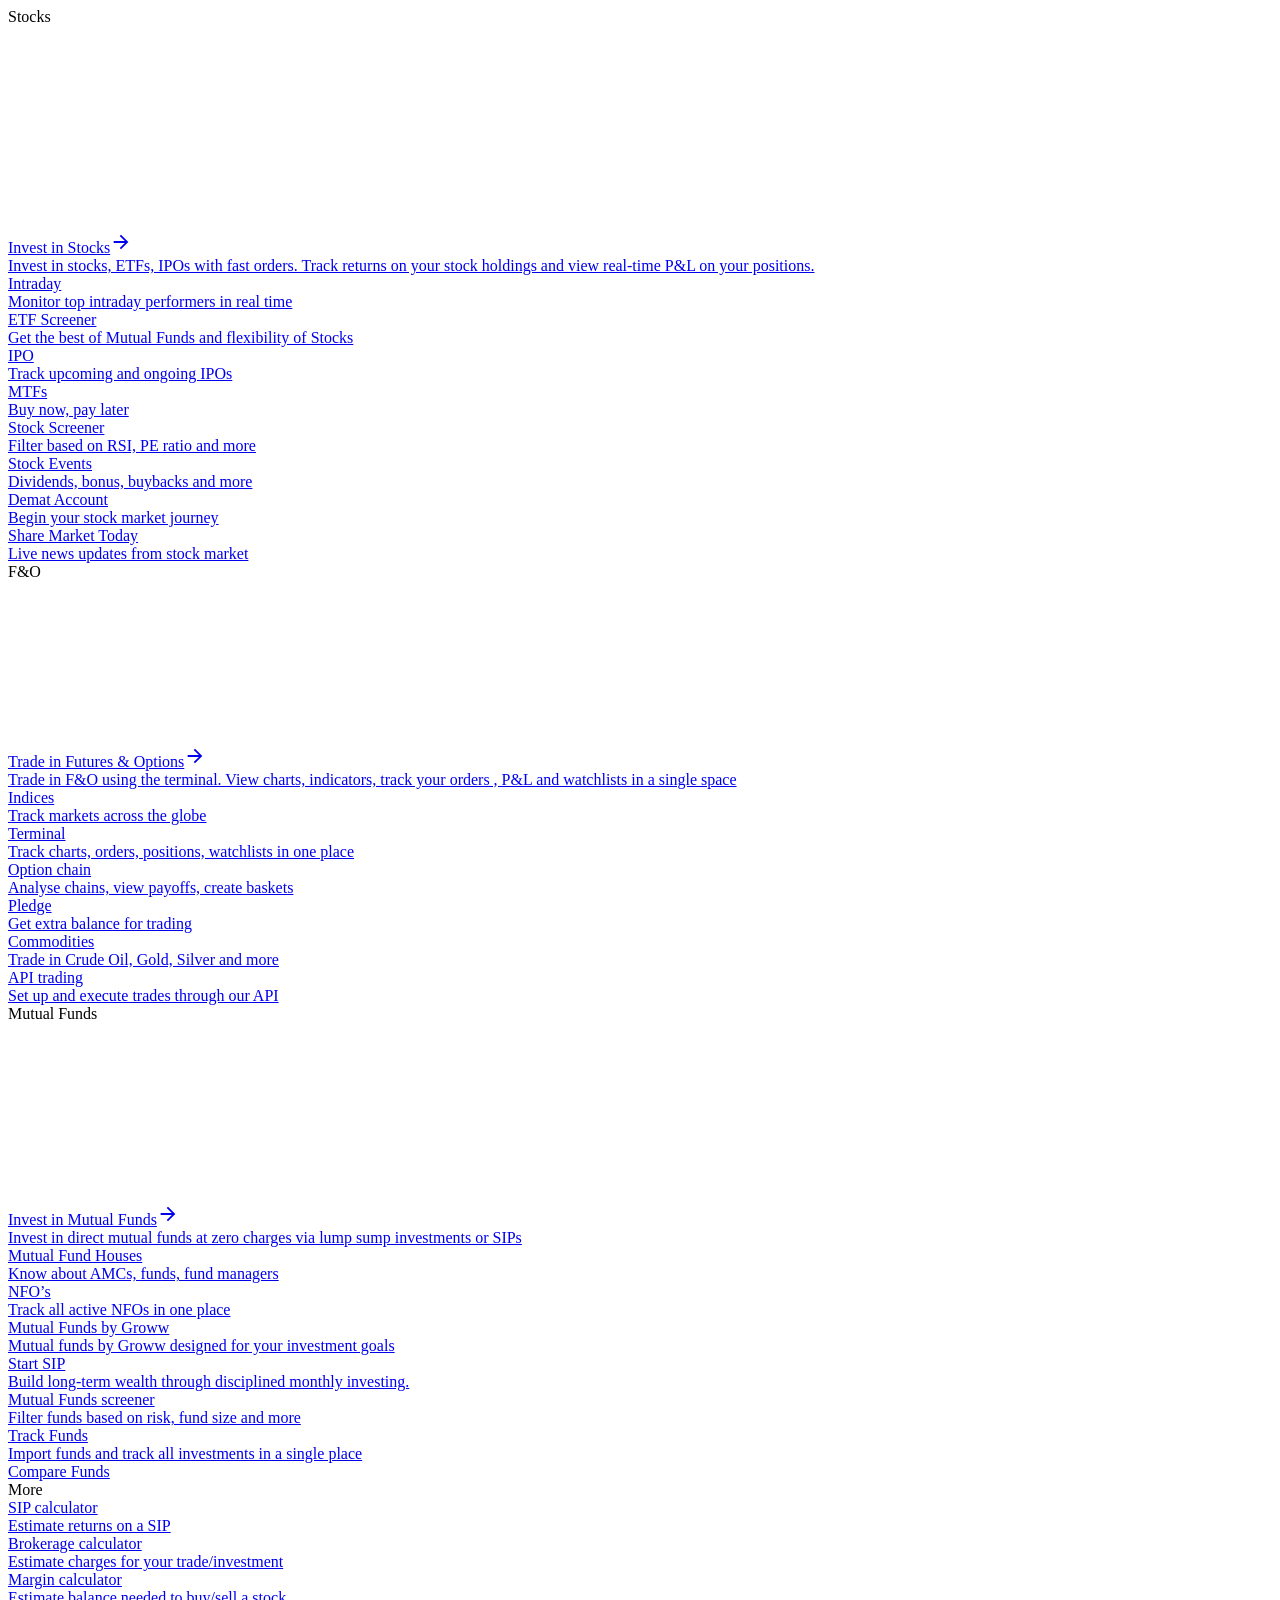
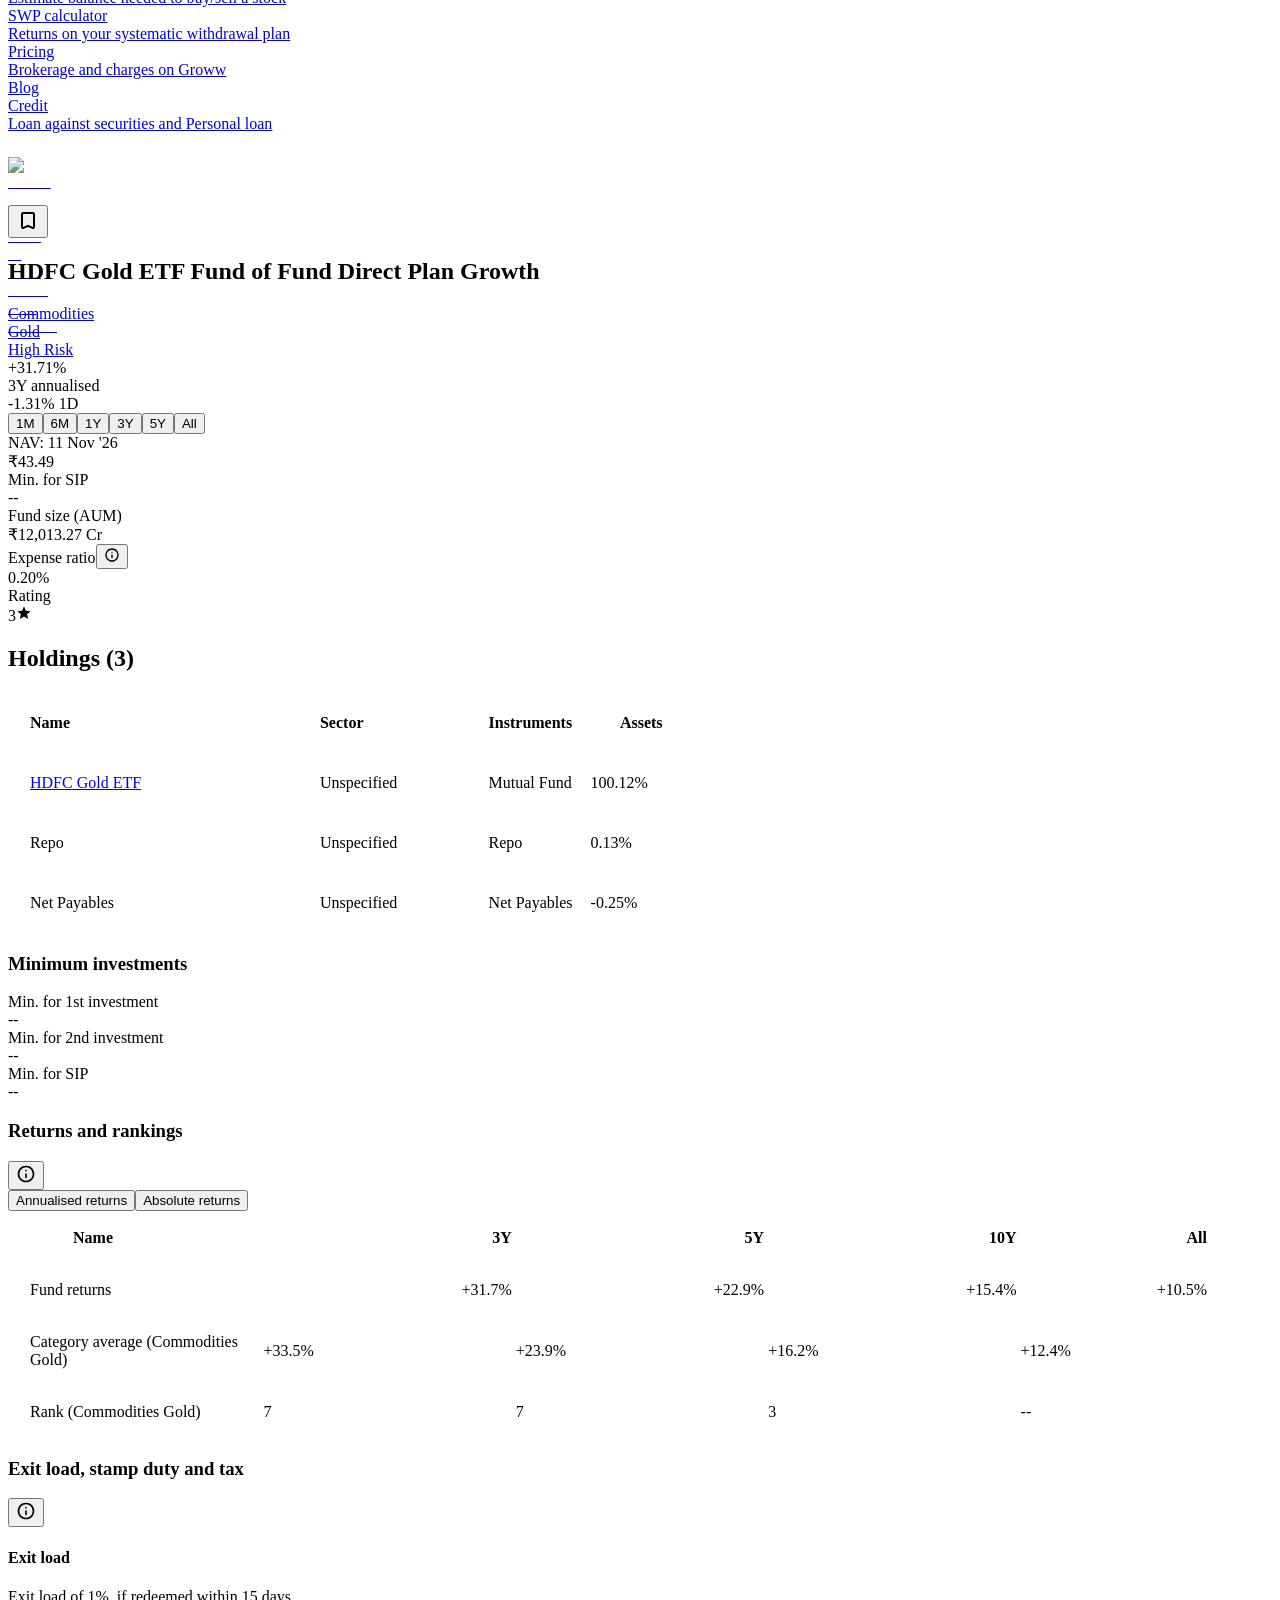
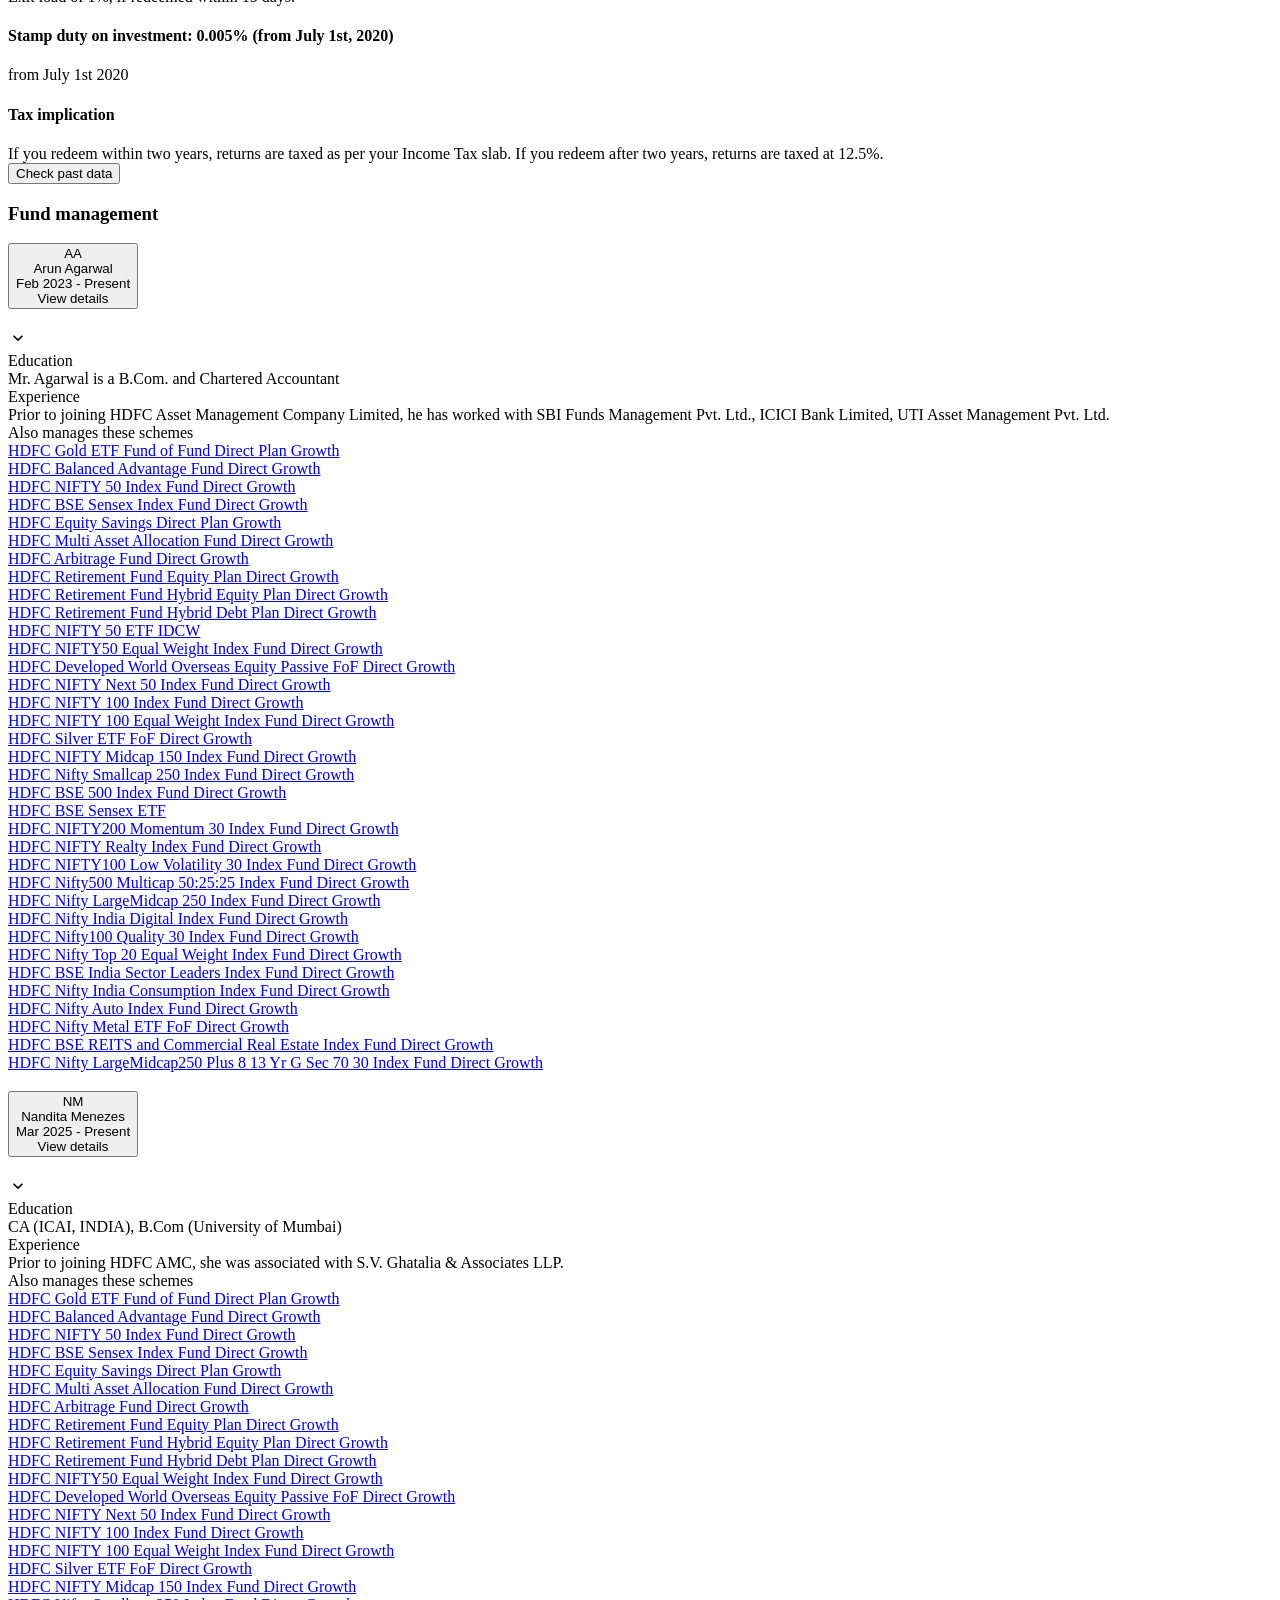
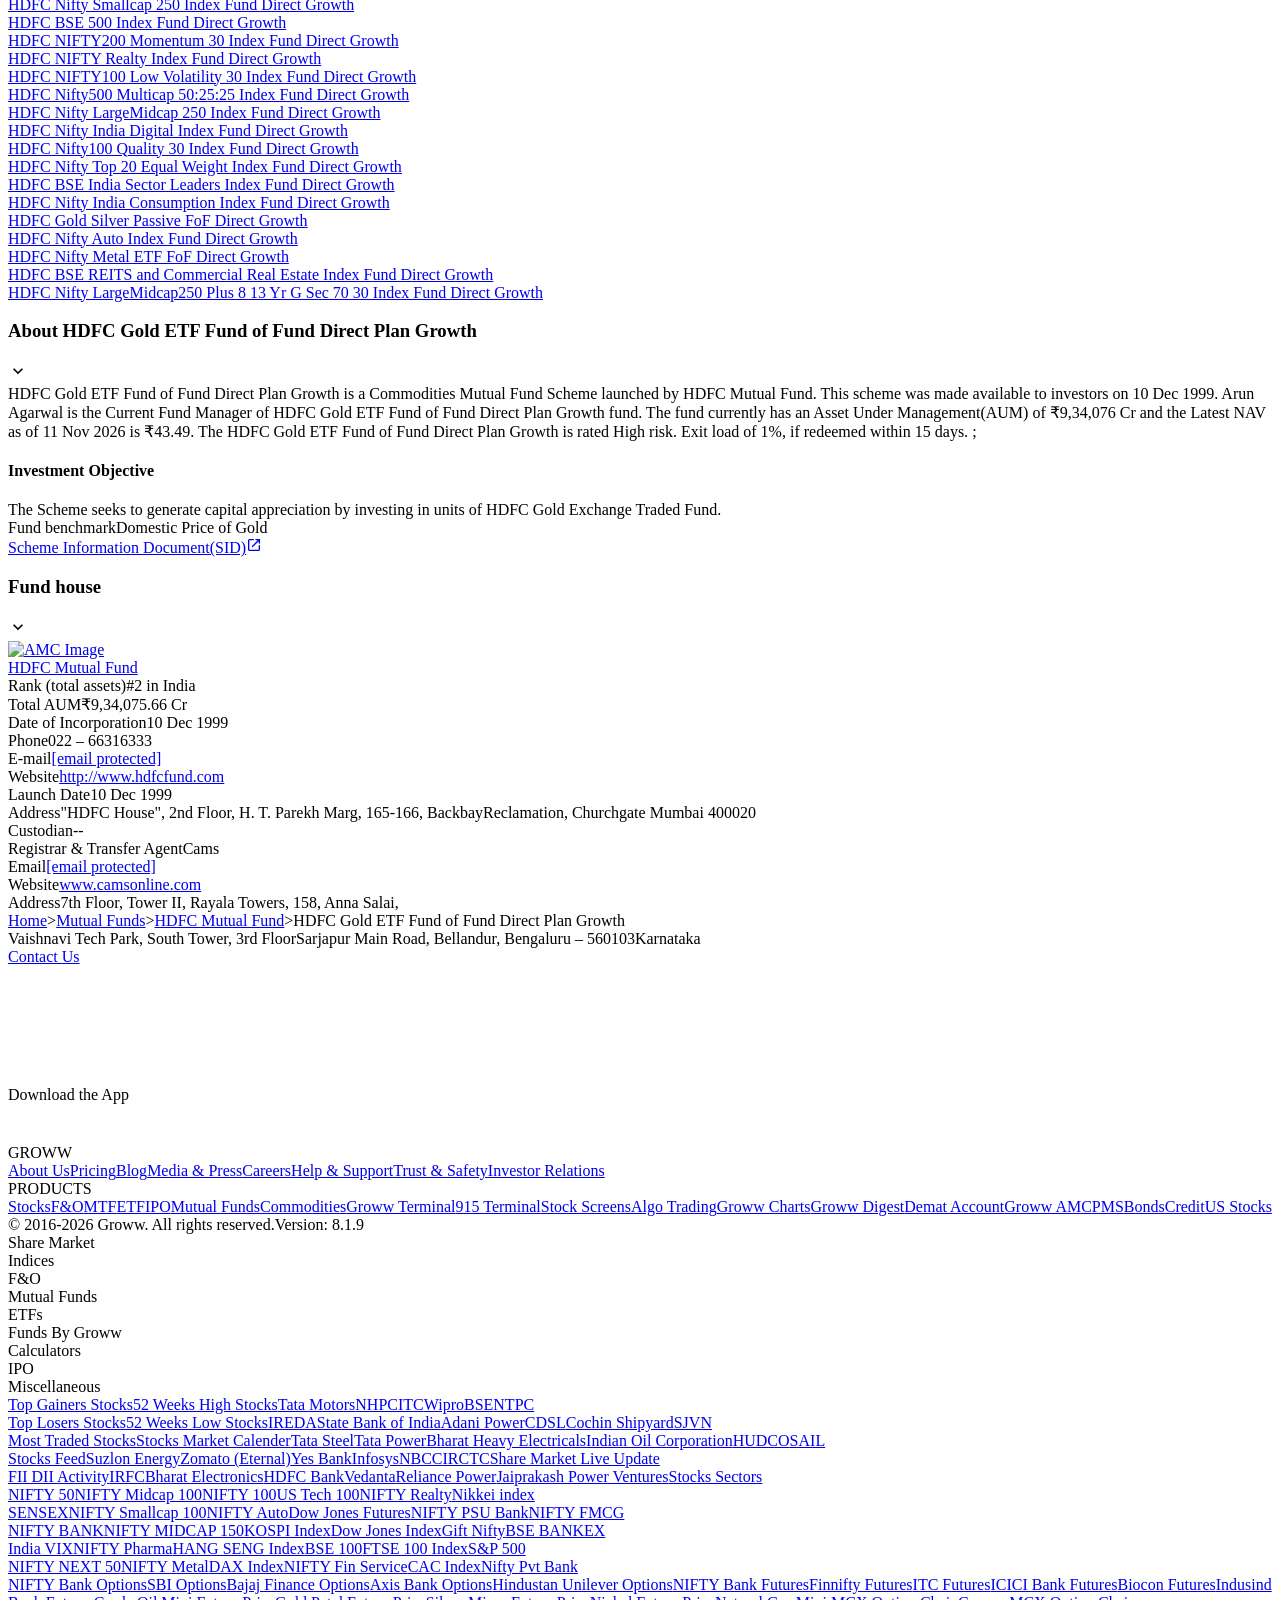
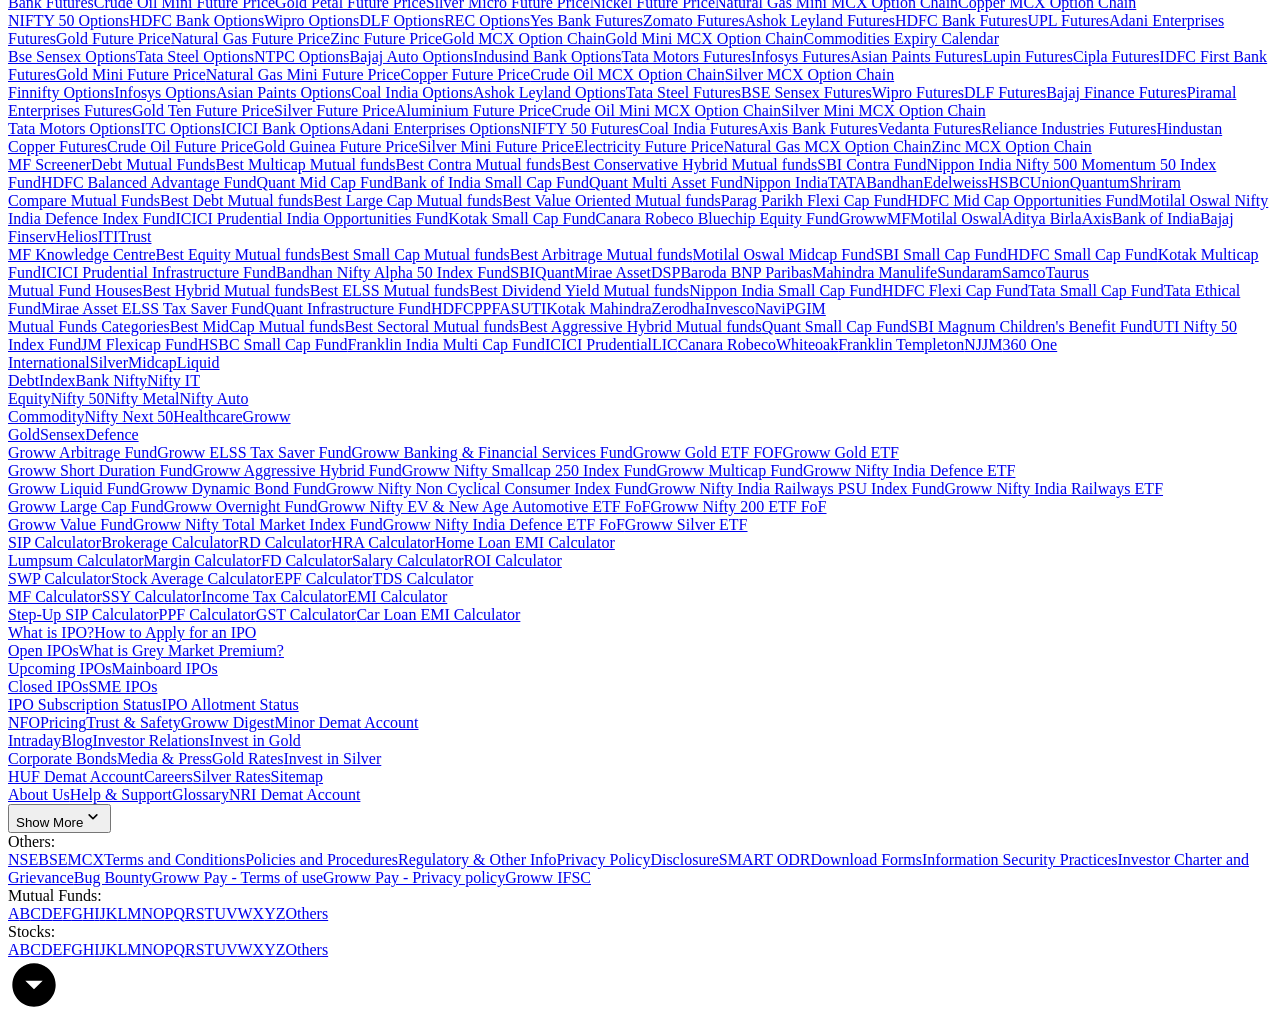
==== data/raw/hdfc-gold-etf.html @ 63cc1726 "Auto-update mutual fund offline index" ====
<!DOCTYPE html><html lang="en" data-theme="light" style="color-scheme:light"><head><meta charSet="utf-8" data-next-head=""/><meta name="viewport" content="width=device-width, initial-scale=1, minimum-scale=1" data-next-head=""/><link rel="icon" href="/favicon32x32-groww.ico" data-next-head=""/><title data-next-head="">HDFC Gold ETF Fund of Fund Direct Plan Growth - NAV, Mutual Fund Performance &amp; Portfolio</title><meta name="description" content="HDFC Gold ETF Fund of Fund Direct Plan Growth - Get latest NAV, SIP Returns &amp; Rankings, Ratings, Fund Performance, Portfolio, Expense Ratio, Holding Analysis, and Peers.
  Invest in HDFC Gold ETF Fund Online with Groww." data-next-head=""/><meta name="robots" content="index" data-next-head=""/><meta name="twitter:card" content="summary_large_image" data-next-head=""/><meta name="twitter:image" content="https://groww.in/groww-logo-270.png" data-next-head=""/><meta name="twitter:description" content="HDFC Gold ETF Fund of Fund Direct Plan Growth - Get latest NAV, SIP Returns &amp; Rankings, Ratings, Fund Performance, Portfolio, Expense Ratio, Holding Analysis, and Peers.
  Invest in HDFC Gold ETF Fund Online with Groww." data-next-head=""/><meta name="twitter:title" content="HDFC Gold ETF Fund of Fund Direct Plan Growth - NAV, Mutual Fund Performance &amp; Portfolio" data-next-head=""/><meta name="twitter:site" content="_@groww" data-next-head=""/><meta name="twitter:creator" content="_@groww" data-next-head=""/><meta itemProp="name" content="HDFC Gold ETF Fund of Fund Direct Plan Growth - NAV, Mutual Fund Performance &amp; Portfolio" data-next-head=""/><meta itemProp="description" content="HDFC Gold ETF Fund of Fund Direct Plan Growth - Get latest NAV, SIP Returns &amp; Rankings, Ratings, Fund Performance, Portfolio, Expense Ratio, Holding Analysis, and Peers.
  Invest in HDFC Gold ETF Fund Online with Groww." data-next-head=""/><meta itemProp="image" content="https://groww.in/groww-logo-270.png" data-next-head=""/><meta property="og:locale" content="en_US" data-next-head=""/><meta property="og:type" content="website" data-next-head=""/><meta property="og:title" content="HDFC Gold ETF Fund of Fund Direct Plan Growth - NAV, Mutual Fund Performance &amp; Portfolio" data-next-head=""/><meta property="og:image" content="https://groww.in/groww-logo-270.png" data-next-head=""/><meta property="og:description" content="HDFC Gold ETF Fund of Fund Direct Plan Growth - Get latest NAV, SIP Returns &amp; Rankings, Ratings, Fund Performance, Portfolio, Expense Ratio, Holding Analysis, and Peers.
  Invest in HDFC Gold ETF Fund Online with Groww." data-next-head=""/><meta property="og:url" content="https://groww.in/mutual-funds/hdfc-gold-etf-fund-of-fund-direct-plan-growth" data-next-head=""/><meta property="og:site_name" content="Groww" data-next-head=""/><link rel="publisher" href="https://plus.google.com/b/112795119140865328446/+GrowwIn?" data-next-head=""/><link rel="canonical" href="https://groww.in/mutual-funds/hdfc-gold-etf-fund-of-fund-direct-plan-growth" data-next-head=""/><meta property="csp-nonce" content="MUHVBMUyqVWMwXXDG4x8vTzb2LjFZ9Vfi/o6zJiUqxc="/><meta http-equiv="Content-Security-Policy" content="default-src &#x27;self&#x27;; object-src &#x27;none&#x27;; block-all-mixed-content; script-src &#x27;self&#x27; &#x27;nonce-MUHVBMUyqVWMwXXDG4x8vTzb2LjFZ9Vfi/o6zJiUqxc=&#x27; &#x27;wasm-unsafe-eval&#x27; https://*.groww.in/ https://*.growwinfra.in/ wss://*.groww.in/ wss://groww.in/ https://*.freshchat.com/ https://connect.facebook.net/ https://*.razorpay.com/ https://cdn32.godcstatic.com/ https://d2yyd1h5u9mauk.cloudfront.net/integrations/web/v1/library/ https://storage.googleapis.com/ https://www.googletagmanager.com/ https://tagmanager.google.com https://www.google-analytics.com/ https://ssl.google-analytics.com https://stats.g.doubleclick.net/ https://googleads.g.doubleclick.net/ https://www.googleadservices.com/ https://*.google.com/ https://www.google.co.in/ https://fonts.googleapis.com/ https://www.youtube.com/ https://www.youtube.com/iframe_api https://www.youtube-nocookie.com/ https://*.ingest.sentry.io https://hv-camera-web-sg.s3-ap-southeast-1.amazonaws.com/ https://hv-central-config.s3.ap-south-1.amazonaws.com/ https://hypersnapweb.hyperverge.co/ https://microapps.onemoney.in/ https://webrd.onemoney.in/ https://unpkg.com/ https://cdnjs.cloudflare.com/ https://www.gstatic.com/ https://bat.bing.com/ https://*.appsflyer.com/ https://www.clarity.ms/ https://*.ampproject.org/ https://unified-sdk.glomopay.com/; img-src &#x27;self&#x27; data: blob: https://groww.in/ https://*.groww.in/ https://img.youtube.com/ https://i.ytimg.com https://i3.ytimg.com https://s3.amazonaws.com/cdn.freshdesk.com/ https://viewlogo.s3.amazonaws.com/ https://wchat.freshchat.com/ https://www.google-analytics.com/ https://*.googleapis.com/ https://*.googleusercontent.com/ https://www.google.com/ https://www.google-analytics.com https://www.google.com/ads/ga-audiences https://www.googletagmanager.com https://ssl.gstatic.com https://www.gstatic.com https://stats.g.doubleclick.net/ https://www.google.co.in/ads/ga-audiences https://*.ingest.sentry.io https://hv-camera-web-sg.s3-ap-southeast-1.amazonaws.com/ https://hv-central-config.s3.ap-south-1.amazonaws.com/ https://hypersnapweb.hyperverge.co/ https://microapps.onemoney.in/ https://webrd.onemoney.in/ https://*.freshdesk.com/ https://bat.bing.com/ https://www.google.co.in/pagead/ https://*.ignosis.ai/ https://*.ignosis.in/ https://*.ampproject.org/ https://*.autochartist.com/; style-src &#x27;self&#x27; https://*.groww.in/ &#x27;unsafe-inline&#x27; https://accounts.google.com https://wchat.freshchat.com/ https://fonts.googleapis.com https://*.ampproject.org/; font-src &#x27;self&#x27; https://*.groww.in/ data: https://fonts.gstatic.com; connect-src &#x27;self&#x27; data: https://*.groww.in/ https://*.growwinfra.in/ wss://*.groww.in/ wss://groww.in/ https://*.razorpay.com/ https://*.delighted.com/ https://accounts.google.com https://*.googleapis.com/ https://*.ingest.sentry.io https://hv-camera-web-sg.s3-ap-southeast-1.amazonaws.com/ https://hv-central-config.s3.ap-south-1.amazonaws.com/ https://hypersnapweb.hyperverge.co/ https://microapps.onemoney.in/ https://webrd.onemoney.in/ https://*.ampproject.org/ https://www.google-analytics.com/ https://analytics.google.com/ https://region1.analytics.google.com/ https://region1.google-analytics.com/ https://stats.g.doubleclick.net/ https://www.google.com/ https://*.glomopay.com/; frame-src &#x27;self&#x27; https://reg.dreamcast.co/ https://storage.googleapis.com/ https://*.google.com/ https://www.youtube.com/ https://www.facebook.com https://*.groww.in/ wss://*.groww.in/ wss://groww.in/ https://wchat.freshchat.com/ https://growwapi.firebaseapp.com/ https://www.youtube.com/embed/ https://www.youtube.com/ https://www.youtube-nocookie.com/ https://*.ingest.sentry.io https://hv-camera-web-sg.s3-ap-southeast-1.amazonaws.com/ https://hv-central-config.s3.ap-south-1.amazonaws.com/ https://hypersnapweb.hyperverge.co/ https://microapps.onemoney.in/ https://webrd.onemoney.in/ https://*.ignosis.ai/ https://*.ignosis.in/ https://*.doubleclick.net/ https://*.ampproject.org/ https://www.googletagmanager.com/ https://mfcentral.com/ https://*.mfcentral.com/ https://*.glomopay.com/; media-src https://*.groww.in/ blob: https://storage.googleapis.com/ https://*.ampproject.org/;"/><meta charSet="utf-8"/><link rel="manifest" href="/manifest.json?v=1"/><link rel="preconnect" href="https://www.googletagmanager.com"/><link rel="preconnect" href="https://www.google-analytics.com"/><link rel="preload" href="https://resources.groww.in/web-assets/font/Soehne.woff2" as="font" type="font/woff2" crossorigin="anonymous"/><link rel="preload" href="https://resources.groww.in/web-assets/font/GrowwSans-Variable.woff2" as="font" type="font/woff2" crossorigin="anonymous"/><meta name="mobile-web-app-capable" content="yes"/><meta name="apple-mobile-web-app-capable" content="yes"/><meta name="application-name" content="Groww"/><meta name="apple-mobile-web-app-title" content="Groww"/><meta name="theme-color" content="#5500eb"/><meta name="msapplication-navbutton-color" content="#5500eb"/><meta name="apple-mobile-web-app-status-bar-style" content="black-translucent"/><meta name="msapplication-starturl" content="/"/><link type="application/opensearchdescription+xml" rel="search" href="/osdd.xml?v=6"/><script nomodule="" nonce="MUHVBMUyqVWMwXXDG4x8vTzb2LjFZ9Vfi/o6zJiUqxc=" src="/polyfills/core-js.min.js"></script><link data-next-font="" rel="preconnect" href="/" crossorigin="anonymous"/><script nonce="MUHVBMUyqVWMwXXDG4x8vTzb2LjFZ9Vfi/o6zJiUqxc=" data-nscript="beforeInteractive" crossorigin="anonymous">
  if (Promise && !Promise.allSettled) {
  Promise.allSettled = function(promises) {
    return Promise.all(promises.map(function(promise) {
      return promise.then(function(value) {
        return { state: 'fulfilled', value: value };
      }).catch(function(reason) {
        return { state: 'rejected', reason: reason };
      });
    }));
  };
}</script><script nonce="MUHVBMUyqVWMwXXDG4x8vTzb2LjFZ9Vfi/o6zJiUqxc=" data-nscript="beforeInteractive" crossorigin="anonymous">
  (function () {
    if (typeof globalThis === 'undefined') {
      if (typeof window !== 'undefined') {
        window.globalThis = window;
      } else if (typeof global !== 'undefined') {
        global.globalThis = global;
      } else if (typeof self !== 'undefined') {
        self.globalThis = self;
      }
    }
  })();
</script><link nonce="MUHVBMUyqVWMwXXDG4x8vTzb2LjFZ9Vfi/o6zJiUqxc=" rel="preload" href="//assets-netstorage.groww.in/web-assets/billion_groww_desktop/prod/_next/static/css/d20b87a6ea1c6b59.css" as="style" crossorigin="anonymous"/><link nonce="MUHVBMUyqVWMwXXDG4x8vTzb2LjFZ9Vfi/o6zJiUqxc=" rel="stylesheet" href="//assets-netstorage.groww.in/web-assets/billion_groww_desktop/prod/_next/static/css/d20b87a6ea1c6b59.css" crossorigin="anonymous" data-n-g=""/><link nonce="MUHVBMUyqVWMwXXDG4x8vTzb2LjFZ9Vfi/o6zJiUqxc=" rel="preload" href="//assets-netstorage.groww.in/web-assets/billion_groww_desktop/prod/_next/static/css/350dbad5339149d0.css" as="style" crossorigin="anonymous"/><link nonce="MUHVBMUyqVWMwXXDG4x8vTzb2LjFZ9Vfi/o6zJiUqxc=" rel="stylesheet" href="//assets-netstorage.groww.in/web-assets/billion_groww_desktop/prod/_next/static/css/350dbad5339149d0.css" crossorigin="anonymous" data-n-p=""/><link nonce="MUHVBMUyqVWMwXXDG4x8vTzb2LjFZ9Vfi/o6zJiUqxc=" rel="preload" href="//assets-netstorage.groww.in/web-assets/billion_groww_desktop/prod/_next/static/css/d94400d195631a83.css" as="style" crossorigin="anonymous"/><link nonce="MUHVBMUyqVWMwXXDG4x8vTzb2LjFZ9Vfi/o6zJiUqxc=" rel="stylesheet" href="//assets-netstorage.groww.in/web-assets/billion_groww_desktop/prod/_next/static/css/d94400d195631a83.css" crossorigin="anonymous" data-n-p=""/><link nonce="MUHVBMUyqVWMwXXDG4x8vTzb2LjFZ9Vfi/o6zJiUqxc=" rel="preload" href="//assets-netstorage.groww.in/web-assets/billion_groww_desktop/prod/_next/static/css/a54775be23dce8a0.css" as="style" crossorigin="anonymous"/><link nonce="MUHVBMUyqVWMwXXDG4x8vTzb2LjFZ9Vfi/o6zJiUqxc=" rel="stylesheet" href="//assets-netstorage.groww.in/web-assets/billion_groww_desktop/prod/_next/static/css/a54775be23dce8a0.css" crossorigin="anonymous" data-n-p=""/><noscript data-n-css="MUHVBMUyqVWMwXXDG4x8vTzb2LjFZ9Vfi/o6zJiUqxc="></noscript><script defer="" nonce="MUHVBMUyqVWMwXXDG4x8vTzb2LjFZ9Vfi/o6zJiUqxc=" crossorigin="anonymous" nomodule="" src="//assets-netstorage.groww.in/web-assets/billion_groww_desktop/prod/_next/static/chunks/polyfills-42372ed130431b0a.js"></script><script src="//assets-netstorage.groww.in/web-assets/billion_groww_desktop/prod/_next/static/chunks/webpack-2d43bbd505e1e560.js" nonce="MUHVBMUyqVWMwXXDG4x8vTzb2LjFZ9Vfi/o6zJiUqxc=" defer="" crossorigin="anonymous"></script><script src="//assets-netstorage.groww.in/web-assets/billion_groww_desktop/prod/_next/static/chunks/framework-f50708772fa730ba.js" nonce="MUHVBMUyqVWMwXXDG4x8vTzb2LjFZ9Vfi/o6zJiUqxc=" defer="" crossorigin="anonymous"></script><script src="//assets-netstorage.groww.in/web-assets/billion_groww_desktop/prod/_next/static/chunks/main-8f6fa34dc8a4cbde.js" nonce="MUHVBMUyqVWMwXXDG4x8vTzb2LjFZ9Vfi/o6zJiUqxc=" defer="" crossorigin="anonymous"></script><script src="//assets-netstorage.groww.in/web-assets/billion_groww_desktop/prod/_next/static/chunks/pages/_app-1a0d134f34efc0c6.js" nonce="MUHVBMUyqVWMwXXDG4x8vTzb2LjFZ9Vfi/o6zJiUqxc=" defer="" crossorigin="anonymous"></script><script src="//assets-netstorage.groww.in/web-assets/billion_groww_desktop/prod/_next/static/chunks/1461-82843003287d0110.js" nonce="MUHVBMUyqVWMwXXDG4x8vTzb2LjFZ9Vfi/o6zJiUqxc=" defer="" crossorigin="anonymous"></script><script src="//assets-netstorage.groww.in/web-assets/billion_groww_desktop/prod/_next/static/chunks/1611-253f10799bcaaf6d.js" nonce="MUHVBMUyqVWMwXXDG4x8vTzb2LjFZ9Vfi/o6zJiUqxc=" defer="" crossorigin="anonymous"></script><script src="//assets-netstorage.groww.in/web-assets/billion_groww_desktop/prod/_next/static/chunks/11660-68173b780397c3c8.js" nonce="MUHVBMUyqVWMwXXDG4x8vTzb2LjFZ9Vfi/o6zJiUqxc=" defer="" crossorigin="anonymous"></script><script src="//assets-netstorage.groww.in/web-assets/billion_groww_desktop/prod/_next/static/chunks/5471-4563ca65c7c42049.js" nonce="MUHVBMUyqVWMwXXDG4x8vTzb2LjFZ9Vfi/o6zJiUqxc=" defer="" crossorigin="anonymous"></script><script src="//assets-netstorage.groww.in/web-assets/billion_groww_desktop/prod/_next/static/chunks/41801-ce846e9230199ced.js" nonce="MUHVBMUyqVWMwXXDG4x8vTzb2LjFZ9Vfi/o6zJiUqxc=" defer="" crossorigin="anonymous"></script><script src="//assets-netstorage.groww.in/web-assets/billion_groww_desktop/prod/_next/static/chunks/80593-e9dd9f367b5877e1.js" nonce="MUHVBMUyqVWMwXXDG4x8vTzb2LjFZ9Vfi/o6zJiUqxc=" defer="" crossorigin="anonymous"></script><script src="//assets-netstorage.groww.in/web-assets/billion_groww_desktop/prod/_next/static/chunks/21454-727a247e32de2256.js" nonce="MUHVBMUyqVWMwXXDG4x8vTzb2LjFZ9Vfi/o6zJiUqxc=" defer="" crossorigin="anonymous"></script><script src="//assets-netstorage.groww.in/web-assets/billion_groww_desktop/prod/_next/static/chunks/66687-833b90c0fbc4189b.js" nonce="MUHVBMUyqVWMwXXDG4x8vTzb2LjFZ9Vfi/o6zJiUqxc=" defer="" crossorigin="anonymous"></script><script src="//assets-netstorage.groww.in/web-assets/billion_groww_desktop/prod/_next/static/chunks/12676-975cdae66a608731.js" nonce="MUHVBMUyqVWMwXXDG4x8vTzb2LjFZ9Vfi/o6zJiUqxc=" defer="" crossorigin="anonymous"></script><script src="//assets-netstorage.groww.in/web-assets/billion_groww_desktop/prod/_next/static/chunks/68242-6cbcd216832f107c.js" nonce="MUHVBMUyqVWMwXXDG4x8vTzb2LjFZ9Vfi/o6zJiUqxc=" defer="" crossorigin="anonymous"></script><script src="//assets-netstorage.groww.in/web-assets/billion_groww_desktop/prod/_next/static/chunks/12900-eb6cc8c5dd8c6e75.js" nonce="MUHVBMUyqVWMwXXDG4x8vTzb2LjFZ9Vfi/o6zJiUqxc=" defer="" crossorigin="anonymous"></script><script src="//assets-netstorage.groww.in/web-assets/billion_groww_desktop/prod/_next/static/chunks/47726-e7a3543cc1cfef13.js" nonce="MUHVBMUyqVWMwXXDG4x8vTzb2LjFZ9Vfi/o6zJiUqxc=" defer="" crossorigin="anonymous"></script><script src="//assets-netstorage.groww.in/web-assets/billion_groww_desktop/prod/_next/static/chunks/93102-1c1d3334882ebd20.js" nonce="MUHVBMUyqVWMwXXDG4x8vTzb2LjFZ9Vfi/o6zJiUqxc=" defer="" crossorigin="anonymous"></script><script src="//assets-netstorage.groww.in/web-assets/billion_groww_desktop/prod/_next/static/chunks/56861-2272e1865a196fb8.js" nonce="MUHVBMUyqVWMwXXDG4x8vTzb2LjFZ9Vfi/o6zJiUqxc=" defer="" crossorigin="anonymous"></script><script src="//assets-netstorage.groww.in/web-assets/billion_groww_desktop/prod/_next/static/chunks/94375-67d4a6468b9ab59c.js" nonce="MUHVBMUyqVWMwXXDG4x8vTzb2LjFZ9Vfi/o6zJiUqxc=" defer="" crossorigin="anonymous"></script><script src="//assets-netstorage.groww.in/web-assets/billion_groww_desktop/prod/_next/static/chunks/32919-75627a9a66725150.js" nonce="MUHVBMUyqVWMwXXDG4x8vTzb2LjFZ9Vfi/o6zJiUqxc=" defer="" crossorigin="anonymous"></script><script src="//assets-netstorage.groww.in/web-assets/billion_groww_desktop/prod/_next/static/chunks/3458-9c0d4a2202880f62.js" nonce="MUHVBMUyqVWMwXXDG4x8vTzb2LjFZ9Vfi/o6zJiUqxc=" defer="" crossorigin="anonymous"></script><script src="//assets-netstorage.groww.in/web-assets/billion_groww_desktop/prod/_next/static/chunks/56309-16fc047a1764b4cc.js" nonce="MUHVBMUyqVWMwXXDG4x8vTzb2LjFZ9Vfi/o6zJiUqxc=" defer="" crossorigin="anonymous"></script><script src="//assets-netstorage.groww.in/web-assets/billion_groww_desktop/prod/_next/static/chunks/32879-b64da8d119c09f43.js" nonce="MUHVBMUyqVWMwXXDG4x8vTzb2LjFZ9Vfi/o6zJiUqxc=" defer="" crossorigin="anonymous"></script><script src="//assets-netstorage.groww.in/web-assets/billion_groww_desktop/prod/_next/static/chunks/35511-05bc76a5ef5d1387.js" nonce="MUHVBMUyqVWMwXXDG4x8vTzb2LjFZ9Vfi/o6zJiUqxc=" defer="" crossorigin="anonymous"></script><script src="//assets-netstorage.groww.in/web-assets/billion_groww_desktop/prod/_next/static/chunks/10223-9f3214fc4a193420.js" nonce="MUHVBMUyqVWMwXXDG4x8vTzb2LjFZ9Vfi/o6zJiUqxc=" defer="" crossorigin="anonymous"></script><script src="//assets-netstorage.groww.in/web-assets/billion_groww_desktop/prod/_next/static/chunks/20567-e0219e8d66d49922.js" nonce="MUHVBMUyqVWMwXXDG4x8vTzb2LjFZ9Vfi/o6zJiUqxc=" defer="" crossorigin="anonymous"></script><script src="//assets-netstorage.groww.in/web-assets/billion_groww_desktop/prod/_next/static/chunks/66974-5f9257475f51f08f.js" nonce="MUHVBMUyqVWMwXXDG4x8vTzb2LjFZ9Vfi/o6zJiUqxc=" defer="" crossorigin="anonymous"></script><script src="//assets-netstorage.groww.in/web-assets/billion_groww_desktop/prod/_next/static/chunks/37579-9e118a6219a5dcfd.js" nonce="MUHVBMUyqVWMwXXDG4x8vTzb2LjFZ9Vfi/o6zJiUqxc=" defer="" crossorigin="anonymous"></script><script src="//assets-netstorage.groww.in/web-assets/billion_groww_desktop/prod/_next/static/chunks/36422-21c4c022417986da.js" nonce="MUHVBMUyqVWMwXXDG4x8vTzb2LjFZ9Vfi/o6zJiUqxc=" defer="" crossorigin="anonymous"></script><script src="//assets-netstorage.groww.in/web-assets/billion_groww_desktop/prod/_next/static/chunks/31735-f4e1295ee70ad09c.js" nonce="MUHVBMUyqVWMwXXDG4x8vTzb2LjFZ9Vfi/o6zJiUqxc=" defer="" crossorigin="anonymous"></script><script src="//assets-netstorage.groww.in/web-assets/billion_groww_desktop/prod/_next/static/chunks/pages/mutual-funds/%5BsearchId%5D-f64f621bd9cccd76.js" nonce="MUHVBMUyqVWMwXXDG4x8vTzb2LjFZ9Vfi/o6zJiUqxc=" defer="" crossorigin="anonymous"></script><script src="//assets-netstorage.groww.in/web-assets/billion_groww_desktop/prod/_next/static/x1BG5lnsnk0mdFAPyk3JI/_buildManifest.js" nonce="MUHVBMUyqVWMwXXDG4x8vTzb2LjFZ9Vfi/o6zJiUqxc=" defer="" crossorigin="anonymous"></script><script src="//assets-netstorage.groww.in/web-assets/billion_groww_desktop/prod/_next/static/x1BG5lnsnk0mdFAPyk3JI/_ssgManifest.js" nonce="MUHVBMUyqVWMwXXDG4x8vTzb2LjFZ9Vfi/o6zJiUqxc=" defer="" crossorigin="anonymous"></script></head><body><div id="__next"><div class="lne123Loader"></div><div id="root"><div class=" header2025_headerContainer__WqMf9 bgHeader" style="max-width:calc(100vw - var(--gr1-sidebar-width, 0px))"><div class="row mainDiv width100" style="border-bottom:1px solid var(--border-primary)"><div class="loggedOut_navContainer__h99vu absolute-center vspace-between web-align false"><div class="absolute-center loggedOut_leftContainer__qKr3O"><div class="loggedOut_marginBottom4__EmG4W cur-po"></div><div class="absolute-center"><div class="bodyLargeHeavy contentSecondary flex absolute-center"><div class="absolute-center loggedOut_navItem__gjbia "><span class="cur-po">Stocks</span></div><div class="loggedOut_hoverDiv__aVsCI borderPrimary"><div class="dropdownUI_dropdownContainer___FvdC flex"><a class="dropdownUI_dropdownSection1__Gql_w width100 absolute-center flex-column" href="/stocks"><div class="absolute-center dropdownUI_dropdownMinHeight__P5uZe"><div class="lazyload-wrapper "><div style="height:205px" class="lazyload-placeholder"></div></div></div><div class="flex flex-column"><div class="bodyLargeHeavy contentPrimary absolute-center dropdownUI_dropdownHeading__i9Nxv">Invest in Stocks<svg xmlns="http://www.w3.org/2000/svg" viewBox="0 0 24 24" fill="currentColor" height="22" width="22"><path fill="none" d="M0 0h24v24H0z"></path><path d="m12 4-1.41 1.41L16.17 11H4v2h12.17l-5.58 5.59L12 20l8-8z"></path></svg></div><div class="bodyBase contentSecondary dropdownUI_dropdownSubHeading__w7vpz">Invest in stocks, ETFs, IPOs with fast orders. Track returns on your stock holdings and view real-time P&amp;L on your positions.</div></div></a><div class="dropdownUI_dropdownDivider__TJ2iA absolute-center borderPrimary"></div><div class="dropdownUI_dropdownSection2__C0CDh false flex flex-column"><a class="bodyLargeHeavy contentPrimary backgroundTransparentHover absolute-center dropdownUI_dropdownSection2Item__HAq3_" href="/stocks/intraday"><span class="absolute-center contentSecondary"></span><div class="flex flex-column"><div class="bodyLargeHeavy contentPrimary dropdownUI_dropdownHeading__i9Nxv">Intraday</div><div class="bodyBase contentSecondary dropdownUI_dropdownSubHeading__w7vpz">Monitor top intraday performers in real time</div></div></a><a class="bodyLargeHeavy contentPrimary backgroundTransparentHover absolute-center dropdownUI_dropdownSection2Item__HAq3_" href="/etfs"><span class="absolute-center contentSecondary"></span><div class="flex flex-column"><div class="bodyLargeHeavy contentPrimary dropdownUI_dropdownHeading__i9Nxv">ETF Screener</div><div class="bodyBase contentSecondary dropdownUI_dropdownSubHeading__w7vpz">Get the best of Mutual Funds and flexibility of Stocks</div></div></a><a class="bodyLargeHeavy contentPrimary backgroundTransparentHover absolute-center dropdownUI_dropdownSection2Item__HAq3_" href="/ipo"><span class="absolute-center contentSecondary"></span><div class="flex flex-column"><div class="bodyLargeHeavy contentPrimary dropdownUI_dropdownHeading__i9Nxv">IPO</div><div class="bodyBase contentSecondary dropdownUI_dropdownSubHeading__w7vpz">Track upcoming and ongoing IPOs</div></div></a><a class="bodyLargeHeavy contentPrimary backgroundTransparentHover absolute-center dropdownUI_dropdownSection2Item__HAq3_" href="/stocks/mtf"><span class="absolute-center contentSecondary"></span><div class="flex flex-column"><div class="bodyLargeHeavy contentPrimary dropdownUI_dropdownHeading__i9Nxv">MTFs</div><div class="bodyBase contentSecondary dropdownUI_dropdownSubHeading__w7vpz">Buy now, pay later</div></div></a></div><div class="dropdownUI_dropdownDivider__TJ2iA absolute-center borderPrimary"></div><div class="dropdownUI_dropdownSection2__C0CDh flex flex-column"><a class="bodyLargeHeavy contentPrimary backgroundTransparentHover absolute-center dropdownUI_dropdownSection2Item__HAq3_" href="/stocks/filter"><span class="absolute-center contentSecondary"></span><div class="flex flex-column"><div class="bodyLargeHeavy contentPrimary dropdownUI_dropdownHeading__i9Nxv">Stock Screener</div><div class="bodyBase contentSecondary dropdownUI_dropdownSubHeading__w7vpz">Filter based on RSI, PE ratio and more</div></div></a><a class="bodyLargeHeavy contentPrimary backgroundTransparentHover absolute-center dropdownUI_dropdownSection2Item__HAq3_" href="/stocks/calendar"><span class="absolute-center contentSecondary"></span><div class="flex flex-column"><div class="bodyLargeHeavy contentPrimary dropdownUI_dropdownHeading__i9Nxv">Stock Events</div><div class="bodyBase contentSecondary dropdownUI_dropdownSubHeading__w7vpz">Dividends, bonus, buybacks and more</div></div></a><a class="bodyLargeHeavy contentPrimary backgroundTransparentHover absolute-center dropdownUI_dropdownSection2Item__HAq3_" href="/open-demat-account"><span class="absolute-center contentSecondary"></span><div class="flex flex-column"><div class="bodyLargeHeavy contentPrimary dropdownUI_dropdownHeading__i9Nxv">Demat Account</div><div class="bodyBase contentSecondary dropdownUI_dropdownSubHeading__w7vpz">Begin your stock market journey</div></div></a><a class="bodyLargeHeavy contentPrimary backgroundTransparentHover absolute-center dropdownUI_dropdownSection2Item__HAq3_" href="/share-market-today"><span class="absolute-center contentSecondary"></span><div class="flex flex-column"><div class="bodyLargeHeavy contentPrimary dropdownUI_dropdownHeading__i9Nxv">Share Market Today</div><div class="bodyBase contentSecondary dropdownUI_dropdownSubHeading__w7vpz">Live news updates from stock market</div></div></a></div></div></div></div><div class="bodyLargeHeavy contentSecondary flex absolute-center"><div class="absolute-center loggedOut_navItem__gjbia "><span class="cur-po">F&amp;O</span></div><div class="loggedOut_hoverDiv__aVsCI borderPrimary"><div class="dropdownUI_dropdownContainer___FvdC flex"><a class="dropdownUI_dropdownSection1__Gql_w width100 absolute-center flex-column" href="/futures-and-options"><div class="absolute-center dropdownUI_dropdownMinHeight__P5uZe"><div class="lazyload-wrapper "><div style="height:163.8px" class="lazyload-placeholder"></div></div></div><div class="flex flex-column"><div class="bodyLargeHeavy contentPrimary absolute-center dropdownUI_dropdownHeading__i9Nxv">Trade in Futures &amp; Options<svg xmlns="http://www.w3.org/2000/svg" viewBox="0 0 24 24" fill="currentColor" height="22" width="22"><path fill="none" d="M0 0h24v24H0z"></path><path d="m12 4-1.41 1.41L16.17 11H4v2h12.17l-5.58 5.59L12 20l8-8z"></path></svg></div><div class="bodyBase contentSecondary dropdownUI_dropdownSubHeading__w7vpz">Trade in F&amp;O using the terminal. View charts, indicators, track your orders , P&amp;L and watchlists in a single space</div></div></a><div class="dropdownUI_dropdownDivider__TJ2iA absolute-center borderPrimary"></div><div class="dropdownUI_dropdownSection2__C0CDh false flex flex-column"><a class="bodyLargeHeavy contentPrimary backgroundTransparentHover absolute-center dropdownUI_dropdownSection2Item__HAq3_" href="/indices"><span class="absolute-center contentSecondary"></span><div class="flex flex-column"><div class="bodyLargeHeavy contentPrimary dropdownUI_dropdownHeading__i9Nxv">Indices</div><div class="bodyBase contentSecondary dropdownUI_dropdownSubHeading__w7vpz">Track markets across the globe</div></div></a><a class="bodyLargeHeavy contentPrimary backgroundTransparentHover absolute-center dropdownUI_dropdownSection2Item__HAq3_" href="/charts"><span class="absolute-center contentSecondary"></span><div class="flex flex-column"><div class="bodyLargeHeavy contentPrimary dropdownUI_dropdownHeading__i9Nxv">Terminal</div><div class="bodyBase contentSecondary dropdownUI_dropdownSubHeading__w7vpz">Track charts, orders, positions, watchlists in one place</div></div></a><a class="bodyLargeHeavy contentPrimary backgroundTransparentHover absolute-center dropdownUI_dropdownSection2Item__HAq3_" href="/options/nifty"><span class="absolute-center contentSecondary"></span><div class="flex flex-column"><div class="bodyLargeHeavy contentPrimary dropdownUI_dropdownHeading__i9Nxv">Option chain</div><div class="bodyBase contentSecondary dropdownUI_dropdownSubHeading__w7vpz">Analyse chains, view payoffs, create baskets</div></div></a></div><div class="dropdownUI_dropdownDivider__TJ2iA absolute-center borderPrimary"></div><div class="dropdownUI_dropdownSection2__C0CDh flex flex-column"><a class="bodyLargeHeavy contentPrimary backgroundTransparentHover absolute-center dropdownUI_dropdownSection2Item__HAq3_" href="/available-for-pledge"><span class="absolute-center contentSecondary"></span><div class="flex flex-column"><div class="bodyLargeHeavy contentPrimary dropdownUI_dropdownHeading__i9Nxv">Pledge</div><div class="bodyBase contentSecondary dropdownUI_dropdownSubHeading__w7vpz">Get extra balance for trading</div></div></a><a class="bodyLargeHeavy contentPrimary backgroundTransparentHover absolute-center dropdownUI_dropdownSection2Item__HAq3_" href="/commodities"><span class="absolute-center contentSecondary"></span><div class="flex flex-column"><div class="bodyLargeHeavy contentPrimary dropdownUI_dropdownHeading__i9Nxv">Commodities</div><div class="bodyBase contentSecondary dropdownUI_dropdownSubHeading__w7vpz">Trade in Crude Oil, Gold, Silver and more</div></div></a><a class="bodyLargeHeavy contentPrimary backgroundTransparentHover absolute-center dropdownUI_dropdownSection2Item__HAq3_" href="/trade-api"><span class="absolute-center contentSecondary"></span><div class="flex flex-column"><div class="bodyLargeHeavy contentPrimary dropdownUI_dropdownHeading__i9Nxv">API trading</div><div class="bodyBase contentSecondary dropdownUI_dropdownSubHeading__w7vpz">Set up and execute trades through our API</div></div></a></div></div></div></div><div class="bodyLargeHeavy contentSecondary flex absolute-center"><div class="absolute-center loggedOut_navItem__gjbia loggedOut_navItemSecondLast__dBn7a"><span class="cur-po">Mutual Funds</span></div><div class="loggedOut_hoverDiv__aVsCI borderPrimary"><div class="dropdownUI_dropdownContainer___FvdC flex"><a class="dropdownUI_dropdownSection1__Gql_w width100 absolute-center flex-column" href="/mutual-funds"><div class="absolute-center dropdownUI_dropdownMinHeight__P5uZe"><div class="lazyload-wrapper "><div style="height:180.6px" class="lazyload-placeholder"></div></div></div><div class="flex flex-column"><div class="bodyLargeHeavy contentPrimary absolute-center dropdownUI_dropdownHeading__i9Nxv">Invest in Mutual Funds<svg xmlns="http://www.w3.org/2000/svg" viewBox="0 0 24 24" fill="currentColor" height="22" width="22"><path fill="none" d="M0 0h24v24H0z"></path><path d="m12 4-1.41 1.41L16.17 11H4v2h12.17l-5.58 5.59L12 20l8-8z"></path></svg></div><div class="bodyBase contentSecondary dropdownUI_dropdownSubHeading__w7vpz">Invest in direct mutual funds at zero charges via lump sump investments or SIPs</div></div></a><div class="dropdownUI_dropdownDivider__TJ2iA absolute-center borderPrimary"></div><div class="dropdownUI_dropdownSection2__C0CDh false flex flex-column"><a class="bodyLargeHeavy contentPrimary backgroundTransparentHover absolute-center dropdownUI_dropdownSection2Item__HAq3_" href="/mutual-funds/amc"><span class="absolute-center contentSecondary"></span><div class="flex flex-column"><div class="bodyLargeHeavy contentPrimary dropdownUI_dropdownHeading__i9Nxv">Mutual Fund Houses</div><div class="bodyBase contentSecondary dropdownUI_dropdownSubHeading__w7vpz">Know about AMCs, funds, fund managers</div></div></a><a class="bodyLargeHeavy contentPrimary backgroundTransparentHover absolute-center dropdownUI_dropdownSection2Item__HAq3_" href="/nfo"><span class="absolute-center contentSecondary"></span><div class="flex flex-column"><div class="bodyLargeHeavy contentPrimary dropdownUI_dropdownHeading__i9Nxv">NFO’s</div><div class="bodyBase contentSecondary dropdownUI_dropdownSubHeading__w7vpz">Track all active NFOs in one place</div></div></a><a class="bodyLargeHeavy contentPrimary backgroundTransparentHover absolute-center dropdownUI_dropdownSection2Item__HAq3_" href="/mutual-funds/amc/groww-mutual-funds"><span class="absolute-center contentSecondary"></span><div class="flex flex-column"><div class="bodyLargeHeavy contentPrimary dropdownUI_dropdownHeading__i9Nxv">Mutual Funds by Groww</div><div class="bodyBase contentSecondary dropdownUI_dropdownSubHeading__w7vpz">Mutual funds by Groww designed for your investment goals</div></div></a><a class="bodyLargeHeavy contentPrimary backgroundTransparentHover absolute-center dropdownUI_dropdownSection2Item__HAq3_" href="/mutual-funds/start-sip"><span class="absolute-center contentSecondary"></span><div class="flex flex-column"><div class="bodyLargeHeavy contentPrimary dropdownUI_dropdownHeading__i9Nxv">Start SIP</div><div class="bodyBase contentSecondary dropdownUI_dropdownSubHeading__w7vpz">Build long-term wealth through disciplined monthly investing.</div></div></a></div><div class="dropdownUI_dropdownDivider__TJ2iA absolute-center borderPrimary"></div><div class="dropdownUI_dropdownSection2__C0CDh flex flex-column"><a class="bodyLargeHeavy contentPrimary backgroundTransparentHover absolute-center dropdownUI_dropdownSection2Item__HAq3_" href="/mutual-funds/filter"><span class="absolute-center contentSecondary"></span><div class="flex flex-column"><div class="bodyLargeHeavy contentPrimary dropdownUI_dropdownHeading__i9Nxv">Mutual Funds screener</div><div class="bodyBase contentSecondary dropdownUI_dropdownSubHeading__w7vpz">Filter funds based on risk, fund size and more</div></div></a><a class="bodyLargeHeavy contentPrimary backgroundTransparentHover absolute-center dropdownUI_dropdownSection2Item__HAq3_" href="/track"><span class="absolute-center contentSecondary"></span><div class="flex flex-column"><div class="bodyLargeHeavy contentPrimary dropdownUI_dropdownHeading__i9Nxv">Track Funds</div><div class="bodyBase contentSecondary dropdownUI_dropdownSubHeading__w7vpz">Import funds and track all investments in a single place</div></div></a><a class="bodyLargeHeavy contentPrimary backgroundTransparentHover absolute-center dropdownUI_dropdownSection2Item__HAq3_" href="/mutual-funds/compare"><span class="absolute-center contentSecondary"></span><div class="flex flex-column"><div class="bodyLargeHeavy contentPrimary dropdownUI_dropdownHeading__i9Nxv">Compare Funds</div></div></a></div></div></div></div><div class="bodyLargeHeavy contentSecondary flex absolute-center"><div class="loggedOut_navDivider__ZxwFK absolute-center borderPrimary"></div><div class="absolute-center loggedOut_navItem__gjbia loggedOut_navItemLast__f0Otu"><span class="cur-po">More</span></div><div class="loggedOut_hoverDiv__aVsCI borderPrimary"><div class="dropdownUI_dropdownContainer___FvdC flex"><div class="dropdownUI_dropdownSection2__C0CDh dropdownUI_section2MoreContainerWidth__6wgKy flex flex-column"><a class="bodyLargeHeavy contentPrimary backgroundTransparentHover absolute-center dropdownUI_dropdownSection2Item__HAq3_" href="/calculators/sip-calculator"><span class="absolute-center contentSecondary"></span><div class="flex flex-column"><div class="bodyLargeHeavy contentPrimary dropdownUI_dropdownHeading__i9Nxv">SIP calculator</div><div class="bodyBase contentSecondary dropdownUI_dropdownSubHeading__w7vpz">Estimate returns on a SIP</div></div></a><a class="bodyLargeHeavy contentPrimary backgroundTransparentHover absolute-center dropdownUI_dropdownSection2Item__HAq3_" href="/calculators/brokerage-calculator"><span class="absolute-center contentSecondary"></span><div class="flex flex-column"><div class="bodyLargeHeavy contentPrimary dropdownUI_dropdownHeading__i9Nxv">Brokerage calculator</div><div class="bodyBase contentSecondary dropdownUI_dropdownSubHeading__w7vpz">Estimate charges for your trade/investment</div></div></a><a class="bodyLargeHeavy contentPrimary backgroundTransparentHover absolute-center dropdownUI_dropdownSection2Item__HAq3_" href="/calculators/margin-calculator"><span class="absolute-center contentSecondary"></span><div class="flex flex-column"><div class="bodyLargeHeavy contentPrimary dropdownUI_dropdownHeading__i9Nxv">Margin calculator</div><div class="bodyBase contentSecondary dropdownUI_dropdownSubHeading__w7vpz">Estimate balance needed to buy/sell a stock</div></div></a></div><div class="dropdownUI_dropdownDivider__TJ2iA absolute-center borderPrimary"></div><div class="dropdownUI_dropdownSection2__C0CDh flex flex-column"><a class="bodyLargeHeavy contentPrimary backgroundTransparentHover absolute-center dropdownUI_dropdownSection2Item__HAq3_" href="/calculators/swp-calculator"><span class="absolute-center contentSecondary"></span><div class="flex flex-column"><div class="bodyLargeHeavy contentPrimary dropdownUI_dropdownHeading__i9Nxv">SWP calculator</div><div class="bodyBase contentSecondary dropdownUI_dropdownSubHeading__w7vpz">Returns on your systematic withdrawal plan</div></div></a><a class="bodyLargeHeavy contentPrimary backgroundTransparentHover absolute-center dropdownUI_dropdownSection2Item__HAq3_" href="/pricing"><span class="absolute-center contentSecondary"></span><div class="flex flex-column"><div class="bodyLargeHeavy contentPrimary dropdownUI_dropdownHeading__i9Nxv">Pricing</div><div class="bodyBase contentSecondary dropdownUI_dropdownSubHeading__w7vpz">Brokerage and charges on Groww</div></div></a><a class="bodyLargeHeavy contentPrimary backgroundTransparentHover absolute-center dropdownUI_dropdownSection2Item__HAq3_" href="/blog"><span class="absolute-center contentSecondary"></span><div class="flex flex-column"><div class="bodyLargeHeavy contentPrimary dropdownUI_dropdownHeading__i9Nxv">Blog</div></div></a></div><div class="dropdownUI_dropdownDivider__TJ2iA absolute-center borderPrimary"></div><div class="dropdownUI_dropdownSection2__C0CDh flex flex-column"><a class="bodyLargeHeavy contentPrimary backgroundTransparentHover absolute-center dropdownUI_dropdownSection2Item__HAq3_" href="https://credit.groww.in"><span class="absolute-center contentSecondary"></span><div class="flex flex-column"><div class="bodyLargeHeavy contentPrimary dropdownUI_dropdownHeading__i9Nxv">Credit</div><div class="bodyBase contentSecondary dropdownUI_dropdownSubHeading__w7vpz">Loan against securities and Personal loan</div></div></a></div></div></div></div></div></div></div></div></div><div><div><div><div><div class="container web-align ecp79CollectionsPageHeight"><div class="pw14Container" style="margin-top:24px"><div class="pw14MainWrapper layout-container"><div class="pw14ContentWrapper backgroundPrimary layout-main width100"><div class="layout-main width100 flex flex-column"><header><section class="vspace-between valign-wrapper"><a class="" href="/mutual-funds/filter?fund_house=%5B%22HDFC+Mutual+Fund%22%5D"><div style="width:48px;height:48px" class="companyLogo_logoContainer__P55OT   "><img alt="HDFC Gold ETF Fund of Fund Direct Plan Growth" loading="lazy" width="48" height="48" decoding="async" data-nimg="1" class="companyLogo_companyImage__N6dKI absolute-center header_fundLogo__8v7cZ" style="color:transparent" srcSet="https://assets-netstorage.groww.in/mf-assets/logos/hdfc_groww.png 1x, https://assets-netstorage.groww.in/mf-assets/logos/hdfc_groww.png 2x" src="https://assets-netstorage.groww.in/mf-assets/logos/hdfc_groww.png"/></div></a><button type="button" aria-label="Add HDFC Gold ETF Fund of Fund Direct Plan Growth to watchlist" class="absolute-center borderPrimary cur-po contentPrimary header_watchlistIconWrapper__9dJF6"><span aria-hidden="true" class="absolute-center"><svg xmlns="http://www.w3.org/2000/svg" fill="currentColor" viewBox="0 0 24 24" height="24" width="24"><path fill="currentColor" d="m12 19-4.2 1.8q-1 .426-1.9-.163-.9-.587-.9-1.662V6q0-.824.588-1.412A1.93 1.93 0 0 1 7 4h10q.824 0 1.413.588Q19 5.175 19 6v12.975q0 1.075-.9 1.662-.9.588-1.9.163zm0-2.2 5 2.15V6H7v12.95z"></path></svg></span></button></section><section class="flex flex-column header_schemeNameContainer__UsP0V"><h1 class="displaySmall header_schemeName__zL6RN">HDFC Gold ETF Fund of Fund Direct Plan Growth</h1><div class="valign-wrapper pills_container__ZxVbm"><a class="" href="/mutual-funds/filter?cat=%5B%22Commodities%22%5D"><div class="pill12Pill absolute-center cur-po valign-wrapper pill12SizeXSmall backgroundPrimary borderPrimary contentPrimary pill12PillHover"><span class="bodySmallHeavy">Commodities</span></div></a><a class="" href="/mutual-funds/filter?sub_cat=%5B%22Gold%22%5D"><div class="pill12Pill absolute-center cur-po valign-wrapper pill12SizeXSmall backgroundPrimary borderPrimary contentPrimary pill12PillHover"><span class="bodySmallHeavy">Gold</span></div></a><a class="" href="/mutual-funds/filter?risk=%5B%22High%22%5D"><div class="pill12Pill absolute-center cur-po valign-wrapper pill12SizeXSmall backgroundPrimary borderPrimary contentPrimary pill12PillHover"><span class="bodySmallHeavy">High Risk</span></div></a></div></section></header><section class="flex flex-column returnStats_returnStatsContainer__gGxzY"><div class="flex returnStats_mainReturnContainer__rNJBU"><div class="valign-wrapper returnStats_tickerContainer___25d1"><span class="displayBase contentPositive">+31.71</span><span class="displayBase contentPositive">%</span></div><div class="contentTertiary bodyBaseHeavy returnStats_returnTimeLabel__jcLPO">3Y annualised</div></div><div class="bodyBaseHeavy flex returnStats_oneDayReturn__mHnZu"><span style="color:var(--content-negative)">-1.31<!-- -->%</span><span class="contentTertiary"> 1D</span></div></section><div class="col l12 mfGraph_mainGraphContainer__VIKBQ" id="mfGraph"><div class="absolute-center mfGraph_loader__aIbrR"><div class="loader14Active"><div class="loader14BoltDefault loader14Inner loader14CircularBolt"><div style="border-width:2px"></div><div></div></div></div></div><div class="valign-wrapper mfGraph_buttonsContainer__AtbZS contentSecondary bodyBase"><div class="valign-wrapper mfGraph_buttonsWrapper__Fzf49"><button type="button" class="mfGraph_buttonDiv__5IWhJ cur-po contentPrimary borderPrimary mfGraph_buttonInactive__3i9rD pos-rel valign-wrapper" aria-pressed="false"><span class="bodySmallHeavy">1M</span></button><button type="button" class="mfGraph_buttonDiv__5IWhJ cur-po contentPrimary borderPrimary mfGraph_buttonInactive__3i9rD pos-rel valign-wrapper" aria-pressed="false"><span class="bodySmallHeavy">6M</span></button><button type="button" class="mfGraph_buttonDiv__5IWhJ cur-po contentPrimary borderPrimary mfGraph_buttonInactive__3i9rD pos-rel valign-wrapper" aria-pressed="false"><span class="bodySmallHeavy">1Y</span></button><button type="button" class="mfGraph_buttonDiv__5IWhJ cur-po contentPrimary borderNeutral backgroundTertiary pos-rel valign-wrapper" aria-pressed="true"><span class="bodySmallHeavy">3Y</span></button><button type="button" class="mfGraph_buttonDiv__5IWhJ cur-po contentPrimary borderPrimary mfGraph_buttonInactive__3i9rD pos-rel valign-wrapper" aria-pressed="false"><span class="bodySmallHeavy">5Y</span></button><button type="button" class="mfGraph_buttonDiv__5IWhJ cur-po contentPrimary borderPrimary mfGraph_buttonInactive__3i9rD pos-rel valign-wrapper" aria-pressed="false"><span class="bodySmallHeavy">All</span></button></div></div></div><div class="fundDetails_fundDetailsContainer__SLn0o"><div class="flex flex-column fundDetails_gap4__kM__Q"><div class="valign-wrapper bodyLarge contentTertiary fundDetails_gap4__kM__Q">NAV: 11 Nov &#x27;26</div><div class="bodyXLargeHeavy contentPrimary valign-wrapper">₹43.49</div></div><div class="flex flex-column fundDetails_gap4__kM__Q"><div class="valign-wrapper bodyLarge contentTertiary fundDetails_gap4__kM__Q">Min. for SIP</div><div class="bodyXLargeHeavy contentPrimary valign-wrapper">--</div></div><div class="flex flex-column fundDetails_gap4__kM__Q"><div class="valign-wrapper bodyLarge contentTertiary fundDetails_gap4__kM__Q">Fund size (AUM)</div><div class="bodyXLargeHeavy contentPrimary valign-wrapper">₹12,013.27 Cr</div></div><div class="flex flex-column fundDetails_gap4__kM__Q"><div class="valign-wrapper bodyLarge contentTertiary fundDetails_gap4__kM__Q">Expense ratio<button type="button" class="cur-po contentTertiary valign-wrapper fundDetails_infoButton__nSpHt" aria-label="Information - Expense ratio" aria-haspopup="dialog"><svg xmlns="http://www.w3.org/2000/svg" fill="currentColor" viewBox="0 0 24 24" height="16" width="16" aria-hidden="true"><g clip-path="url(#clip0_1_539)"><path fill="currentColor" d="M12 17q.424 0 .713-.288A.97.97 0 0 0 13 16v-4a.97.97 0 0 0-.287-.713A.97.97 0 0 0 12 11a.97.97 0 0 0-.713.287A.97.97 0 0 0 11 12v4q0 .424.287.712.288.288.713.288m0-8q.424 0 .713-.287A.97.97 0 0 0 13 8a.97.97 0 0 0-.287-.713A.97.97 0 0 0 12 7a.97.97 0 0 0-.713.287A.97.97 0 0 0 11 8q0 .424.287.713Q11.576 9 12 9m0 13a9.7 9.7 0 0 1-3.9-.788 10.1 10.1 0 0 1-3.175-2.137q-1.35-1.35-2.137-3.175A9.7 9.7 0 0 1 2 12q0-2.075.788-3.9a10.1 10.1 0 0 1 2.137-3.175q1.35-1.35 3.175-2.137A9.7 9.7 0 0 1 12 2q2.075 0 3.9.788a10.1 10.1 0 0 1 3.175 2.137q1.35 1.35 2.137 3.175A9.7 9.7 0 0 1 22 12a9.7 9.7 0 0 1-.788 3.9 10.1 10.1 0 0 1-2.137 3.175q-1.35 1.35-3.175 2.137A9.7 9.7 0 0 1 12 22m0-2q3.35 0 5.675-2.325T20 12t-2.325-5.675T12 4 6.325 6.325 4 12t2.325 5.675T12 20"></path></g><defs><clipPath id="clip0_1_539"><path fill="#fff" d="M0 0h24v24H0z"></path></clipPath></defs></svg></button></div><div class="bodyXLargeHeavy contentPrimary valign-wrapper">0.20%</div></div><div class="flex flex-column fundDetails_gap4__kM__Q"><div class="valign-wrapper bodyLarge contentTertiary fundDetails_gap4__kM__Q">Rating</div><div class="bodyXLargeHeavy contentPrimary valign-wrapper">3<svg xmlns="http://www.w3.org/2000/svg" viewBox="0 0 24 24" fill="currentColor" height="16" width="16"><path fill="none" d="M0 0h24v24H0z"></path><path fill="none" d="M0 0h24v24H0z"></path><path d="M12 17.27 18.18 21l-1.64-7.03L22 9.24l-7.19-.61L12 2 9.19 8.63 2 9.24l5.46 4.73L5.82 21z"></path></svg></div></div></div><section id="holdingsContainer" itemscope=""><h2 class="headingLarge contentPrimary holdings_heading__YlGdY">Holdings (<!-- -->3<!-- -->)</h2><div class="holdings_tableContainer__s7Zvn borderPrimary"><table style="border:none" class="tb10Table borderPrimary"><thead class=""><tr class="backgroundSecondary holdings_headerRow__Rr2S_"><th style="padding-left:5%;padding-top:16px;padding-bottom:16px;padding:20px 8px 20px 20px;text-align:left;width:45%" class="bodyBaseHeavy contentSecondary holdings_headerCell__o2jFa">Name</th><th style="padding-top:16px;padding-bottom:16px;padding:20px 8px;text-align:left;width:25%" class="bodyBaseHeavy contentSecondary holdings_headerCell__o2jFa">Sector</th><th style="padding-top:16px;padding-bottom:16px;padding:20px 8px;text-align:left;width:15%" class="bodyBaseHeavy contentSecondary holdings_headerCell__o2jFa">Instruments</th><th style="padding-right:5%;padding-top:16px;padding-bottom:16px;padding:20px 20px 20px 8px;text-align:right;width:15%" class="bodyBaseHeavy contentSecondary holdings_headerCell__o2jFa">Assets</th></tr></thead><tbody class=""><tr class="holdings_row__go8vY"><td colSpan="1" rowspan="1" style="padding-left:5%;padding-top:16px;padding-bottom:16px;padding:20px 8px 20px 20px" class="bodyBase holdings_companyName__25NK7"><a class="contentPrimary cur-po" href="/stocks/hdfc-mutual-fundhdfc-gold-exchange-traded-fund"><span class="holdings_link__kjPQ5">HDFC Gold ETF</span></a></td><td colSpan="1" rowspan="1" style="padding-top:16px;padding-bottom:16px;padding:20px 8px" class="bodyBase">Unspecified</td><td colSpan="1" rowspan="1" style="padding-top:16px;padding-bottom:16px;padding:20px 8px" class="bodyBase">Mutual Fund</td><td colSpan="1" rowspan="1" style="padding-right:5%;padding-top:16px;padding-bottom:16px;padding:20px 20px 20px 8px" class="bodyBase right-align">100.12%</td></tr><tr class="holdings_row__go8vY"><td colSpan="1" rowspan="1" style="padding-left:5%;padding-top:16px;padding-bottom:16px;padding:20px 8px 20px 20px" class="bodyBase holdings_companyName__25NK7"><span class="cur-no">Repo</span></td><td colSpan="1" rowspan="1" style="padding-top:16px;padding-bottom:16px;padding:20px 8px" class="bodyBase">Unspecified</td><td colSpan="1" rowspan="1" style="padding-top:16px;padding-bottom:16px;padding:20px 8px" class="bodyBase">Repo</td><td colSpan="1" rowspan="1" style="padding-right:5%;padding-top:16px;padding-bottom:16px;padding:20px 20px 20px 8px" class="bodyBase right-align">0.13%</td></tr><tr class="holdings_row__go8vY"><td colSpan="1" rowspan="1" style="padding-left:5%;padding-top:16px;padding-bottom:16px;padding:20px 8px 20px 20px" class="bodyBase holdings_companyName__25NK7"><span class="cur-no">Net Payables</span></td><td colSpan="1" rowspan="1" style="padding-top:16px;padding-bottom:16px;padding:20px 8px" class="bodyBase">Unspecified</td><td colSpan="1" rowspan="1" style="padding-top:16px;padding-bottom:16px;padding:20px 8px" class="bodyBase">Net Payables</td><td colSpan="1" rowspan="1" style="padding-right:5%;padding-top:16px;padding-bottom:16px;padding:20px 20px 20px 8px" class="bodyBase right-align">-0.25%</td></tr></tbody></table></div></section><div></div><div><h3 class="headingLarge contentPrimary minInvestments_header__PsFau">Minimum investments</h3><div class="valign-wrapper width100 minInvestments_tableContainer__0JNWS"><div class="flex flex-column width100 minInvestments_table__zK8fC"><div class="flex vspace-between width100"><div class="contentSecondary bodyBase">Min. for 1st investment</div><div class="bodyBaseHeavy">--</div></div><div class="flex vspace-between width100"><div class="contentSecondary bodyBase">Min. for 2nd investment</div><div class="bodyBaseHeavy">--</div></div></div><div class="minInvestments_tableDivider__9RZcr"></div><div class="flex flex-column width100 minInvestments_table__zK8fC"><div class="flex vspace-between width100"><div class="contentSecondary bodyBase">Min. for SIP</div><div class="bodyBaseHeavy">--</div></div></div></div></div><div class="returnsAndRankings_container__vddty"><div style="display:none;animation-duration:300ms;-webkit-animation-duration:300ms" class="rodal rodal-fade-leave backgroundOverlaySecondary" tabindex="-1"><div class="rodal-mask backgroundOverlaySecondary"></div><div style="width:400px;height:240px;animation-duration:300ms;-webkit-animation-duration:300ms" class="rodal-dialog rodal-zoom-leave"><div class="child-wrapper backgroundPrimary backgroundSurfaceZ1 returnsAndRankings_popupContainer__EEo9r"><h2 class="headingLarge contentPrimary returnsAndRankings_heading__Ky6NE">Understand terms</h2><div class="returnsAndRankings_popupContent__E2bQX"><div class="returnsAndRankings_termBlock__w57G1"><h5 class="bodyLargeHeavy contentPrimary returnsAndRankings_heading__Ky6NE">Annualised returns</h5><p class="bodyBase contentSecondary">Average of the yearly returns of a mutual fund over a given period.</p></div><div class="returnsAndRankings_termBlock__w57G1"><h5 class="bodyLargeHeavy contentPrimary returnsAndRankings_heading__Ky6NE">Absolute returns</h5><p class="bodyBase contentSecondary">The total return of a mutual fund over a given period.</p></div></div><svg xmlns="http://www.w3.org/2000/svg" fill="currentColor" viewBox="0 0 24 24" height="16" width="16" data-test-id="rodal-close-icon" class="rodal-close"><g clip-path="url(#clip0_1_133)"><path fill="currentColor" d="m12 13.4-4.9 4.9a.95.95 0 0 1-.7.275.95.95 0 0 1-.7-.275.95.95 0 0 1-.275-.7q0-.425.275-.7l4.9-4.9-4.9-4.9a.95.95 0 0 1-.275-.7q0-.425.275-.7a.95.95 0 0 1 .7-.275q.425 0 .7.275l4.9 4.9 4.9-4.9a.95.95 0 0 1 .7-.275q.425 0 .7.275a.95.95 0 0 1 .275.7.95.95 0 0 1-.275.7L13.4 12l4.9 4.9a.95.95 0 0 1 .275.7.95.95 0 0 1-.275.7.95.95 0 0 1-.7.275.95.95 0 0 1-.7-.275z"></path></g><defs><clipPath id="clip0_1_133"><path fill="#fff" d="M0 0h24v24H0z"></path></clipPath></defs></svg></div></div></div><div class="valign-wrapper returnsAndRankings_headingContainer__mjGyz"><h3 class="headingLarge returnsAndRankings_heading__Ky6NE">Returns and rankings</h3><button type="button" class="flex cur-po contentSecondary returnsAndRankings_infoButton__7NOgQ" aria-label="Information - Understand terms Returns and rankings" aria-haspopup="dialog"><svg xmlns="http://www.w3.org/2000/svg" fill="currentColor" viewBox="0 0 24 24" height="20" width="20" aria-hidden="true"><g clip-path="url(#clip0_1_539)"><path fill="currentColor" d="M12 17q.424 0 .713-.288A.97.97 0 0 0 13 16v-4a.97.97 0 0 0-.287-.713A.97.97 0 0 0 12 11a.97.97 0 0 0-.713.287A.97.97 0 0 0 11 12v4q0 .424.287.712.288.288.713.288m0-8q.424 0 .713-.287A.97.97 0 0 0 13 8a.97.97 0 0 0-.287-.713A.97.97 0 0 0 12 7a.97.97 0 0 0-.713.287A.97.97 0 0 0 11 8q0 .424.287.713Q11.576 9 12 9m0 13a9.7 9.7 0 0 1-3.9-.788 10.1 10.1 0 0 1-3.175-2.137q-1.35-1.35-2.137-3.175A9.7 9.7 0 0 1 2 12q0-2.075.788-3.9a10.1 10.1 0 0 1 2.137-3.175q1.35-1.35 3.175-2.137A9.7 9.7 0 0 1 12 2q2.075 0 3.9.788a10.1 10.1 0 0 1 3.175 2.137q1.35 1.35 2.137 3.175A9.7 9.7 0 0 1 22 12a9.7 9.7 0 0 1-.788 3.9 10.1 10.1 0 0 1-2.137 3.175q-1.35 1.35-3.175 2.137A9.7 9.7 0 0 1 12 22m0-2q3.35 0 5.675-2.325T20 12t-2.325-5.675T12 4 6.325 6.325 4 12t2.325 5.675T12 20"></path></g><defs><clipPath id="clip0_1_539"><path fill="#fff" d="M0 0h24v24H0z"></path></clipPath></defs></svg></button></div><div class="valign-wrapper returnsAndRankings_pillsRow__vqH0V" role="tablist" aria-label="Returns type"><button type="button" id="returns-tab-annualised" role="tab" aria-selected="true" aria-controls="returns-and-rankings-panel" tabindex="0" class="absolute-center cur-po valign-wrapper contentPrimary returnsAndRankings_tab__fOo90 borderNeutral backgroundTertiary"><span class="bodySmallHeavy">Annualised returns</span></button><button type="button" id="returns-tab-absolute" role="tab" aria-selected="false" aria-controls="returns-and-rankings-panel" tabindex="-1" class="absolute-center cur-po valign-wrapper contentPrimary returnsAndRankings_tab__fOo90 backgroundPrimary borderPrimary returnsAndRankings_tabHover__WJzXs"><span class="bodySmallHeavy">Absolute returns</span></button></div><div class="borderPrimary returnsAndRankings_tableContainer__7qBLR" role="tabpanel" id="returns-and-rankings-panel" aria-labelledby="returns-tab-annualised" tabindex="0"><table style="border:none" class="tb10Table borderPrimary"><thead class="backgroundSecondary"><tr class=""><th style="padding-left:5%;padding-top:16px;padding-bottom:16px;text-align:left;width:16%" class="bodyBaseHeavy contentSecondary returnsAndRankings_headerCell__VOwa8 returnsAndRankings_nameColumn__9saV4">Name</th><th style="padding-top:16px;padding-bottom:16px;text-align:right;width:16%" class="bodyBaseHeavy contentSecondary returnsAndRankings_headerCell__VOwa8 returnsAndRankings_valueColumn__jEBTN">3Y</th><th style="padding-top:16px;padding-bottom:16px;text-align:right;width:16%" class="bodyBaseHeavy contentSecondary returnsAndRankings_headerCell__VOwa8 returnsAndRankings_valueColumn__jEBTN">5Y</th><th style="padding-top:16px;padding-bottom:16px;text-align:right;width:16%" class="bodyBaseHeavy contentSecondary returnsAndRankings_headerCell__VOwa8 returnsAndRankings_valueColumn__jEBTN">10Y</th><th style="padding-right:5%;padding-top:16px;padding-bottom:16px;text-align:right;width:16%" class="bodyBaseHeavy contentSecondary returnsAndRankings_headerCell__VOwa8 returnsAndRankings_valueColumn__jEBTN">All</th></tr></thead><tbody class=""><tr class="returnsAndRankings_tableRow__S8WB9"><td colSpan="1" rowspan="1" style="padding-left:5%;padding-top:16px;padding-bottom:16px;padding:16px 20px" class="bodyBase contentPrimary returnsAndRankings_cell__BDQZT returnsAndRankings_nameColumn__9saV4">Fund returns</td><td colSpan="1" rowspan="1" style="padding-top:16px;padding-bottom:16px;text-align:right" class="bodyBaseHeavy returnsAndRankings_cell__BDQZT returnsAndRankings_valueColumn__jEBTN contentPositive">+31.7%</td><td colSpan="1" rowspan="1" style="padding-top:16px;padding-bottom:16px;text-align:right" class="bodyBaseHeavy returnsAndRankings_cell__BDQZT returnsAndRankings_valueColumn__jEBTN contentPositive">+22.9%</td><td colSpan="1" rowspan="1" style="padding-top:16px;padding-bottom:16px;text-align:right" class="bodyBaseHeavy returnsAndRankings_cell__BDQZT returnsAndRankings_valueColumn__jEBTN contentPositive">+15.4%</td><td colSpan="1" rowspan="1" style="padding-right:5%;padding-top:16px;padding-bottom:16px;text-align:right" class="bodyBaseHeavy returnsAndRankings_cell__BDQZT returnsAndRankings_valueColumn__jEBTN contentPositive">+10.5%</td></tr><tr class="returnsAndRankings_tableRow__S8WB9"><td colSpan="1" rowspan="1" style="padding-left:5%;padding-top:16px;padding-bottom:16px;padding:16px 20px" class="bodyBase contentPrimary returnsAndRankings_cell__BDQZT returnsAndRankings_nameColumn__9saV4">Category average (<!-- -->Commodities Gold<!-- -->)</td><td colSpan="1" rowspan="1" style="padding-top:16px;padding-bottom:16px" class="bodyBaseHeavy returnsAndRankings_cell__BDQZT returnsAndRankings_valueColumn__jEBTN contentPositive">+33.5%</td><td colSpan="1" rowspan="1" style="padding-top:16px;padding-bottom:16px" class="bodyBaseHeavy returnsAndRankings_cell__BDQZT returnsAndRankings_valueColumn__jEBTN contentPositive">+23.9%</td><td colSpan="1" rowspan="1" style="padding-top:16px;padding-bottom:16px" class="bodyBaseHeavy returnsAndRankings_cell__BDQZT returnsAndRankings_valueColumn__jEBTN contentPositive">+16.2%</td><td colSpan="1" rowspan="1" style="padding-right:5%;padding-top:16px;padding-bottom:16px" class="bodyBaseHeavy returnsAndRankings_cell__BDQZT returnsAndRankings_valueColumn__jEBTN contentPositive">+12.4%</td></tr><tr class="returnsAndRankings_tableRow__S8WB9"><td colSpan="1" rowspan="1" style="padding-left:5%;padding-top:16px;padding-bottom:16px;padding:16px 20px" class="bodyBase contentPrimary returnsAndRankings_cell__BDQZT returnsAndRankings_nameColumn__9saV4">Rank (<!-- -->Commodities Gold<!-- -->)</td><td colSpan="1" rowspan="1" style="padding-top:16px;padding-bottom:16px" class="bodyBaseHeavy contentPrimary returnsAndRankings_cell__BDQZT returnsAndRankings_valueColumn__jEBTN">7</td><td colSpan="1" rowspan="1" style="padding-top:16px;padding-bottom:16px" class="bodyBaseHeavy contentPrimary returnsAndRankings_cell__BDQZT returnsAndRankings_valueColumn__jEBTN">7</td><td colSpan="1" rowspan="1" style="padding-top:16px;padding-bottom:16px" class="bodyBaseHeavy contentPrimary returnsAndRankings_cell__BDQZT returnsAndRankings_valueColumn__jEBTN">3</td><td colSpan="1" rowspan="1" style="padding-right:5%;padding-top:16px;padding-bottom:16px" class="bodyBaseHeavy contentPrimary returnsAndRankings_cell__BDQZT returnsAndRankings_valueColumn__jEBTN">--</td></tr></tbody></table></div></div><div class="exitLoadStampDutyTax_container__OTFDq"><div style="display:none;animation-duration:300ms;-webkit-animation-duration:300ms" class="rodal rodal-fade-leave backgroundOverlaySecondary" tabindex="-1"><div class="rodal-mask backgroundOverlaySecondary"></div><div style="width:400px;height:240px;animation-duration:300ms;-webkit-animation-duration:300ms" class="rodal-dialog rodal-zoom-leave"><div class="child-wrapper backgroundPrimary backgroundSurfaceZ1 exitLoadStampDutyTax_popupContainer__tnFrJ"><div class="vspace-between valign-wrapper backgroundSurfaceZ1 exitLoadStampDutyTax_popupHeader__edK5K"><h2 class="headingLarge contentPrimary exitLoadStampDutyTax_heading__QOf4f">Understand terms</h2><button type="button" class="flex cur-po contentSecondary exitLoadStampDutyTax_iconButton__ezBEx" aria-label="Close"><svg xmlns="http://www.w3.org/2000/svg" fill="currentColor" viewBox="0 0 24 24" height="20" width="20" aria-hidden="true"><g clip-path="url(#clip0_1_133)"><path fill="currentColor" d="m12 13.4-4.9 4.9a.95.95 0 0 1-.7.275.95.95 0 0 1-.7-.275.95.95 0 0 1-.275-.7q0-.425.275-.7l4.9-4.9-4.9-4.9a.95.95 0 0 1-.275-.7q0-.425.275-.7a.95.95 0 0 1 .7-.275q.425 0 .7.275l4.9 4.9 4.9-4.9a.95.95 0 0 1 .7-.275q.425 0 .7.275a.95.95 0 0 1 .275.7.95.95 0 0 1-.275.7L13.4 12l4.9 4.9a.95.95 0 0 1 .275.7.95.95 0 0 1-.275.7.95.95 0 0 1-.7.275.95.95 0 0 1-.7-.275z"></path></g><defs><clipPath id="clip0_1_133"><path fill="#fff" d="M0 0h24v24H0z"></path></clipPath></defs></svg></button></div><div class="exitLoadStampDutyTax_popupBody__4ywku"><div class="exitLoadStampDutyTax_termBlock__CEU4x"><h5 class="bodyLargeHeavy contentPrimary exitLoadStampDutyTax_heading__QOf4f">Expense ratio</h5><p class="bodyBase contentSecondary">A fee payable to a mutual fund house for managing your mutual fund investments.     It is the total percentage of a company&#x27;s fund assets used for administrative, management, advertising, and other expenses.</p></div><div class="exitLoadStampDutyTax_termBlock__CEU4x"><h5 class="bodyLargeHeavy contentPrimary exitLoadStampDutyTax_heading__QOf4f">Tax</h5><p class="bodyBase contentSecondary">A percentage of your capital gains payable to the government upon exiting your mutual fund investments.     Taxation is categorized as long-term capital gains (LTCG) and short-term capital gains (STCG) depending on your holding period and the type of fund.</p></div><div class="exitLoadStampDutyTax_termBlock__CEU4x"><h5 class="bodyLargeHeavy contentPrimary exitLoadStampDutyTax_heading__QOf4f">Exit load</h5><p class="bodyBase contentSecondary">A fee payable to a mutual fund house for exiting a fund (fully or partially) before the completion of a specified period from the date of investment.</p></div><div class="exitLoadStampDutyTax_termBlock__CEU4x"><h5 class="bodyLargeHeavy contentPrimary exitLoadStampDutyTax_heading__QOf4f">Stamp duty</h5><p class="bodyBase contentSecondary">A form of tax payable for the purchase or sale of an asset or security.</p></div></div><svg xmlns="http://www.w3.org/2000/svg" fill="currentColor" viewBox="0 0 24 24" height="16" width="16" data-test-id="rodal-close-icon" class="rodal-close"><g clip-path="url(#clip0_1_133)"><path fill="currentColor" d="m12 13.4-4.9 4.9a.95.95 0 0 1-.7.275.95.95 0 0 1-.7-.275.95.95 0 0 1-.275-.7q0-.425.275-.7l4.9-4.9-4.9-4.9a.95.95 0 0 1-.275-.7q0-.425.275-.7a.95.95 0 0 1 .7-.275q.425 0 .7.275l4.9 4.9 4.9-4.9a.95.95 0 0 1 .7-.275q.425 0 .7.275a.95.95 0 0 1 .275.7.95.95 0 0 1-.275.7L13.4 12l4.9 4.9a.95.95 0 0 1 .275.7.95.95 0 0 1-.275.7.95.95 0 0 1-.7.275.95.95 0 0 1-.7-.275z"></path></g><defs><clipPath id="clip0_1_133"><path fill="#fff" d="M0 0h24v24H0z"></path></clipPath></defs></svg></div></div></div><div style="display:none;animation-duration:300ms;-webkit-animation-duration:300ms" class="rodal rodal-fade-leave backgroundOverlaySecondary" tabindex="-1"><div class="rodal-mask backgroundOverlaySecondary"></div><div style="width:400px;height:240px;animation-duration:300ms;-webkit-animation-duration:300ms" class="rodal-dialog rodal-zoom-leave"><div class="child-wrapper backgroundPrimary backgroundSurfaceZ1 exitLoadStampDutyTax_popupContainer__tnFrJ"><div><div class="backgroundSurfaceZ1 valign-wrapper vspace-between width100 exitLoadStampDutyTax_popupHeader__edK5K"><h3 class="headingBase contentPrimary exitLoadStampDutyTax_heading__QOf4f">Exit Load</h3><svg xmlns="http://www.w3.org/2000/svg" fill="currentColor" viewBox="0 0 24 24" height="20" width="20" class="cur-po contentSecondary"><g clip-path="url(#clip0_1_133)"><path fill="currentColor" d="m12 13.4-4.9 4.9a.95.95 0 0 1-.7.275.95.95 0 0 1-.7-.275.95.95 0 0 1-.275-.7q0-.425.275-.7l4.9-4.9-4.9-4.9a.95.95 0 0 1-.275-.7q0-.425.275-.7a.95.95 0 0 1 .7-.275q.425 0 .7.275l4.9 4.9 4.9-4.9a.95.95 0 0 1 .7-.275q.425 0 .7.275a.95.95 0 0 1 .275.7.95.95 0 0 1-.275.7L13.4 12l4.9 4.9a.95.95 0 0 1 .275.7.95.95 0 0 1-.275.7.95.95 0 0 1-.7.275.95.95 0 0 1-.7-.275z"></path></g><defs><clipPath id="clip0_1_133"><path fill="#fff" d="M0 0h24v24H0z"></path></clipPath></defs></svg></div><div class="flex flex-column exitLoadStampDutyTax_popupBody__4ywku"><div class="flex flex-column exitLoadStampDutyTax_exitLoadRow__Q_w6R"><div class="bodyBase">05 Dec 2022</div><div class="bodyBase contentSecondary">Exit load of 1%, if redeemed within 15 days.</div></div><div class="flex flex-column exitLoadStampDutyTax_exitLoadRow__Q_w6R"><div class="bodyBase">05 Dec 2022</div><div class="bodyBase contentSecondary">Exit load of 1%, if redeemed within 15 days.</div></div><div class="flex flex-column exitLoadStampDutyTax_exitLoadRow__Q_w6R"><div class="bodyBase">05 Dec 2022</div><div class="bodyBase contentSecondary">Exit load of 1%, if redeemed within 15 days.</div></div><div class="flex flex-column exitLoadStampDutyTax_exitLoadRow__Q_w6R"><div class="bodyBase">01 Jan 2013</div><div class="bodyBase contentSecondary">Exit load of 2% if redeemed within 6 months and 1% if redeemed after 6 months but within 1 year.</div></div></div></div></div></div></div><div class="valign-wrapper exitLoadStampDutyTax_headingContainer__9eVXp"><h3 class="headingLarge exitLoadStampDutyTax_heading__QOf4f">Exit load, stamp duty and tax</h3><button type="button" class="flex cur-po contentSecondary exitLoadStampDutyTax_iconButton__ezBEx" aria-label="Information - Understand terms Exit load, stamp duty and tax" aria-haspopup="dialog"><svg xmlns="http://www.w3.org/2000/svg" fill="currentColor" viewBox="0 0 24 24" height="20" width="20" aria-hidden="true"><g clip-path="url(#clip0_1_539)"><path fill="currentColor" d="M12 17q.424 0 .713-.288A.97.97 0 0 0 13 16v-4a.97.97 0 0 0-.287-.713A.97.97 0 0 0 12 11a.97.97 0 0 0-.713.287A.97.97 0 0 0 11 12v4q0 .424.287.712.288.288.713.288m0-8q.424 0 .713-.287A.97.97 0 0 0 13 8a.97.97 0 0 0-.287-.713A.97.97 0 0 0 12 7a.97.97 0 0 0-.713.287A.97.97 0 0 0 11 8q0 .424.287.713Q11.576 9 12 9m0 13a9.7 9.7 0 0 1-3.9-.788 10.1 10.1 0 0 1-3.175-2.137q-1.35-1.35-2.137-3.175A9.7 9.7 0 0 1 2 12q0-2.075.788-3.9a10.1 10.1 0 0 1 2.137-3.175q1.35-1.35 3.175-2.137A9.7 9.7 0 0 1 12 2q2.075 0 3.9.788a10.1 10.1 0 0 1 3.175 2.137q1.35 1.35 2.137 3.175A9.7 9.7 0 0 1 22 12a9.7 9.7 0 0 1-.788 3.9 10.1 10.1 0 0 1-2.137 3.175q-1.35 1.35-3.175 2.137A9.7 9.7 0 0 1 12 22m0-2q3.35 0 5.675-2.325T20 12t-2.325-5.675T12 4 6.325 6.325 4 12t2.325 5.675T12 20"></path></g><defs><clipPath id="clip0_1_539"><path fill="#fff" d="M0 0h24v24H0z"></path></clipPath></defs></svg></button></div><div class="flex flex-column exitLoadStampDutyTax_contentContainer__nqsm5"><div class="flex flex-column exitLoadStampDutyTax_section__qIB3m"><h4 class="bodyLargeHeavy exitLoadStampDutyTax_sectionHeading__OvXm5">Exit load</h4><div class="bodyBase contentSecondary">Exit load of 1%, if redeemed within 15 days.</div></div><div class="flex flex-column exitLoadStampDutyTax_section__qIB3m"><h4 class="bodyLargeHeavy exitLoadStampDutyTax_sectionHeading__OvXm5">Stamp duty on investment: <!-- -->0.005% (from July 1st, 2020)</h4><div class="bodyBase contentSecondary">from July 1st 2020</div></div><div class="flex flex-column exitLoadStampDutyTax_section__qIB3m"><h4 class="bodyLargeHeavy exitLoadStampDutyTax_sectionHeading__OvXm5">Tax implication</h4><div class="bodyBase contentSecondary">If you redeem within two years, returns are taxed as per your Income Tax slab. If you redeem after two years, returns are taxed at 12.5%.</div></div><button type="button" class="cur-po bodyLargeHeavy contentPrimary left-align exitLoadStampDutyTax_checkPastData___evPV" aria-haspopup="dialog">Check past data</button></div></div><div class="fundManagement_container__AjJp9"><h3 class="headingLarge fundManagement_heading__1_Y1K">Fund management</h3><div class="flex flex-column"><div class="cur-po width100 fundManagement_accordion__hlJHY"><div class="valign-wrapper vspace-between fundManagement_accordionHeader__54Obe"><h3 class="ac11Title width100"><button type="button" aria-expanded="false" class="valign-wrapper vspace-between bodyLarge width100 cur-po contentPrimary left-align backgroundTransparent fundManagement_card__Jhf77"><div class="flex fundManagement_nameCard__g6nzX"><div aria-hidden="true" class="contentOnAccentSubtle backgroundAccentSubtle bodyXLargeHeavy absolute-center fundManagement_initials__zHhm8">AA</div><div class="flex flex-column fundManagement_cardText___NKC2"><div class="contentPrimary headingSmall fundManagement_personName__ggLwD">Arun Agarwal</div><div class="contentSecondary bodyLarge">Feb 2023<span class="bodyLarge"> - Present</span></div></div></div><div class="contentPrimary bodyBase">View details</div></button></h3><svg xmlns="http://www.w3.org/2000/svg" viewBox="0 0 24 24" fill="currentColor" height="20" width="20" class="ac11Icon absolute-center absolute-center fundManagement_accordionIcon__SgTI6 ac11collapsibleClose"><path fill="none" d="M0 0h24v24H0z"></path><path d="M7.41 8.59 12 13.17l4.59-4.58L18 10l-6 6-6-6z"></path></svg></div><div style="height:auto;display:grid;grid-template-columns:100%" class="ac11Hidden"><div><div class="flex flex-column fundManagement_expandedContent__Y4M3H fundManagement_expandedContentHidden__FsTq9"><div><div class="headingSmall fundManagement_detailTitle__3y4LV">Education</div><div class="contentSecondary bodyLarge">Mr. Agarwal is a B.Com. and Chartered Accountant</div></div><div><div class="headingSmall fundManagement_detailTitle__3y4LV">Experience</div><div class="contentSecondary bodyLarge">Prior to joining HDFC Asset Management Company Limited, he has worked with SBI Funds Management Pvt. Ltd., ICICI Bank Limited, UTI Asset Management Pvt. Ltd.</div></div><div><div class="headingSmall fundManagement_detailTitle__3y4LV">Also manages these schemes</div><div class="flex vspace-between fundManagement_fundsContainer__tSG2O"><div class="fundManagement_fundItem__xED5O"><a class="contentPrimary bodySmall fundManagement_fundLink__j_yyN" href="/mutual-funds/hdfc-gold-etf-fund-of-fund-direct-plan-growth">HDFC Gold ETF Fund of Fund Direct Plan Growth</a></div><div class="fundManagement_fundItem__xED5O"><a class="contentPrimary bodySmall fundManagement_fundLink__j_yyN" href="/mutual-funds/hdfc-balanced-advantage-fund-direct-growth">HDFC Balanced Advantage Fund Direct Growth</a></div><div class="fundManagement_fundItem__xED5O"><a class="contentPrimary bodySmall fundManagement_fundLink__j_yyN" href="/mutual-funds/hdfc-nifty-50-index-fund-direct-growth">HDFC NIFTY 50 Index Fund Direct Growth</a></div><div class="fundManagement_fundItem__xED5O"><a class="contentPrimary bodySmall fundManagement_fundLink__j_yyN" href="/mutual-funds/hdfc-bse-sensex-index-fund-direct-growth">HDFC BSE Sensex Index Fund Direct Growth</a></div><div class="fundManagement_fundItem__xED5O"><a class="contentPrimary bodySmall fundManagement_fundLink__j_yyN" href="/mutual-funds/hdfc-equity-savings-fund-direct-growth">HDFC Equity Savings Direct Plan Growth</a></div><div class="fundManagement_fundItem__xED5O"><a class="contentPrimary bodySmall fundManagement_fundLink__j_yyN" href="/mutual-funds/hdfc-multi-asset-allocation-fund-direct-growth">HDFC Multi Asset Allocation Fund Direct Growth</a></div><div class="fundManagement_fundItem__xED5O"><a class="contentPrimary bodySmall fundManagement_fundLink__j_yyN" href="/mutual-funds/hdfc-arbitrage-fund-direct-growth">HDFC Arbitrage Fund Direct Growth</a></div><div class="fundManagement_fundItem__xED5O"><a class="contentPrimary bodySmall fundManagement_fundLink__j_yyN" href="/mutual-funds/hdfc-retirement-fund-equity-plan-direct-growth">HDFC Retirement Fund Equity Plan Direct Growth</a></div><div class="fundManagement_fundItem__xED5O"><a class="contentPrimary bodySmall fundManagement_fundLink__j_yyN" href="/mutual-funds/hdfc-retirement-fund-hybrid-equity-plan-direct-growth">HDFC Retirement Fund Hybrid Equity Plan Direct Growth</a></div><div class="fundManagement_fundItem__xED5O"><a class="contentPrimary bodySmall fundManagement_fundLink__j_yyN" href="/mutual-funds/hdfc-retirement-fund-hybrid-debt-plan-direct-growth">HDFC Retirement Fund Hybrid Debt Plan Direct Growth</a></div><div class="fundManagement_fundItem__xED5O"><a class="contentPrimary bodySmall fundManagement_fundLink__j_yyN" href="/mutual-funds/hdfc-nifty-etf">HDFC NIFTY 50 ETF IDCW</a></div><div class="fundManagement_fundItem__xED5O"><a class="contentPrimary bodySmall fundManagement_fundLink__j_yyN" href="/mutual-funds/hdfc-nifty50-equal-weight-index-fund-direct-growth">HDFC NIFTY50 Equal Weight Index Fund Direct Growth</a></div><div class="fundManagement_fundItem__xED5O"><a class="contentPrimary bodySmall fundManagement_fundLink__j_yyN" href="/mutual-funds/hdfc-developed-world-overseas-equity-passive-fof-direct-growth">HDFC Developed World Overseas Equity Passive FoF Direct Growth</a></div><div class="fundManagement_fundItem__xED5O"><a class="contentPrimary bodySmall fundManagement_fundLink__j_yyN" href="/mutual-funds/hdfc-nifty-next-50-index-fund-direct-growth">HDFC NIFTY Next 50 Index Fund Direct Growth</a></div><div class="fundManagement_fundItem__xED5O"><a class="contentPrimary bodySmall fundManagement_fundLink__j_yyN" href="/mutual-funds/hdfc-nifty-100-index-fund-direct-growth">HDFC NIFTY 100 Index Fund Direct Growth</a></div><div class="fundManagement_fundItem__xED5O"><a class="contentPrimary bodySmall fundManagement_fundLink__j_yyN" href="/mutual-funds/hdfc-nifty-100-equal-weight-index-fund-direct-growth">HDFC NIFTY 100 Equal Weight Index Fund Direct Growth</a></div><div class="fundManagement_fundItem__xED5O"><a class="contentPrimary bodySmall fundManagement_fundLink__j_yyN" href="/mutual-funds/hdfc-silver-etf-fof-direct-growth">HDFC Silver ETF FoF Direct Growth</a></div><div class="fundManagement_fundItem__xED5O"><a class="contentPrimary bodySmall fundManagement_fundLink__j_yyN" href="/mutual-funds/hdfc-nifty-midcap-150-index-fund-direct-growth">HDFC NIFTY Midcap 150 Index Fund Direct Growth</a></div><div class="fundManagement_fundItem__xED5O"><a class="contentPrimary bodySmall fundManagement_fundLink__j_yyN" href="/mutual-funds/hdfc-nifty-smallcap-250-index-fund-direct-growth">HDFC Nifty Smallcap 250 Index Fund Direct Growth</a></div><div class="fundManagement_fundItem__xED5O"><a class="contentPrimary bodySmall fundManagement_fundLink__j_yyN" href="/mutual-funds/hdfc-bse-500-index-fund-direct-growth">HDFC BSE 500 Index Fund Direct Growth</a></div><div class="fundManagement_fundItem__xED5O"><a class="contentPrimary bodySmall fundManagement_fundLink__j_yyN" href="/mutual-funds/hdfc-bse-sensex-etf">HDFC BSE Sensex ETF</a></div><div class="fundManagement_fundItem__xED5O"><a class="contentPrimary bodySmall fundManagement_fundLink__j_yyN" href="/mutual-funds/hdfc-nifty200-momentum-30-index-fund-direct-growth">HDFC NIFTY200 Momentum 30 Index Fund Direct Growth</a></div><div class="fundManagement_fundItem__xED5O"><a class="contentPrimary bodySmall fundManagement_fundLink__j_yyN" href="/mutual-funds/hdfc-nifty-realty-index-fund-direct-growth">HDFC NIFTY Realty Index Fund Direct Growth</a></div><div class="fundManagement_fundItem__xED5O"><a class="contentPrimary bodySmall fundManagement_fundLink__j_yyN" href="/mutual-funds/hdfc-nifty100-low-volatility-30-index-fund-direct-growth">HDFC NIFTY100 Low Volatility 30 Index Fund Direct Growth</a></div><div class="fundManagement_fundItem__xED5O"><a class="contentPrimary bodySmall fundManagement_fundLink__j_yyN" href="/mutual-funds/hdfc-nifty500-multicap-50%3A25%3A25-index-fund-direct-growth">HDFC Nifty500 Multicap 50:25:25 Index Fund Direct Growth</a></div><div class="fundManagement_fundItem__xED5O"><a class="contentPrimary bodySmall fundManagement_fundLink__j_yyN" href="/mutual-funds/hdfc-nifty-largemidcap-250-index-fund-direct-growth">HDFC Nifty LargeMidcap 250 Index Fund Direct Growth</a></div><div class="fundManagement_fundItem__xED5O"><a class="contentPrimary bodySmall fundManagement_fundLink__j_yyN" href="/mutual-funds/hdfc-nifty-india-digital-index-fund-direct-growth">HDFC Nifty India Digital Index Fund Direct Growth</a></div><div class="fundManagement_fundItem__xED5O"><a class="contentPrimary bodySmall fundManagement_fundLink__j_yyN" href="/mutual-funds/hdfc-nifty100-quality-30-index-fund-direct-growth">HDFC Nifty100 Quality 30 Index Fund Direct Growth</a></div><div class="fundManagement_fundItem__xED5O"><a class="contentPrimary bodySmall fundManagement_fundLink__j_yyN" href="/mutual-funds/hdfc-nifty-top-20-equal-weight-index-fund-direct-growth">HDFC Nifty Top 20 Equal Weight Index Fund Direct Growth</a></div><div class="fundManagement_fundItem__xED5O"><a class="contentPrimary bodySmall fundManagement_fundLink__j_yyN" href="/mutual-funds/hdfc-bse-india-sector-leaders-index-fund-direct-growth">HDFC BSE India Sector Leaders Index Fund Direct Growth</a></div><div class="fundManagement_fundItem__xED5O"><a class="contentPrimary bodySmall fundManagement_fundLink__j_yyN" href="/mutual-funds/hdfc-nifty-india-consumption-index-fund-direct-growth">HDFC Nifty India Consumption Index Fund Direct Growth</a></div><div class="fundManagement_fundItem__xED5O"><a class="contentPrimary bodySmall fundManagement_fundLink__j_yyN" href="/mutual-funds/hdfc-nifty-auto-index-fund-direct-growth">HDFC Nifty Auto Index Fund Direct Growth</a></div><div class="fundManagement_fundItem__xED5O"><a class="contentPrimary bodySmall fundManagement_fundLink__j_yyN" href="/mutual-funds/hdfc-nifty-metal-etf-fof-direct-growth">HDFC Nifty Metal ETF FoF Direct Growth</a></div><div class="fundManagement_fundItem__xED5O"><a class="contentPrimary bodySmall fundManagement_fundLink__j_yyN" href="/mutual-funds/hdfc-bse-reits-and-commercial-real-estate-index-fund-direct-growth">HDFC BSE REITS and Commercial Real Estate Index Fund Direct Growth</a></div><div class="fundManagement_fundItem__xED5O"><a class="contentPrimary bodySmall fundManagement_fundLink__j_yyN" href="/mutual-funds/hdfc-nifty-largemidcap250-plus-8-13-yr-g-sec-70-30-index-fund-direct-growth">HDFC Nifty LargeMidcap250 Plus 8 13 Yr G Sec 70 30 Index Fund Direct Growth</a></div></div></div></div></div></div></div><div class="cur-po width100 fundManagement_accordion__hlJHY"><div class="valign-wrapper vspace-between fundManagement_accordionHeader__54Obe"><h3 class="ac11Title width100"><button type="button" aria-expanded="false" class="valign-wrapper vspace-between bodyLarge width100 cur-po contentPrimary left-align backgroundTransparent fundManagement_card__Jhf77"><div class="flex fundManagement_nameCard__g6nzX"><div aria-hidden="true" class="contentOnAccentSubtle backgroundAccentSubtle bodyXLargeHeavy absolute-center fundManagement_initials__zHhm8">NM</div><div class="flex flex-column fundManagement_cardText___NKC2"><div class="contentPrimary headingSmall fundManagement_personName__ggLwD">Nandita Menezes</div><div class="contentSecondary bodyLarge">Mar 2025<span class="bodyLarge"> - Present</span></div></div></div><div class="contentPrimary bodyBase">View details</div></button></h3><svg xmlns="http://www.w3.org/2000/svg" viewBox="0 0 24 24" fill="currentColor" height="20" width="20" class="ac11Icon absolute-center absolute-center fundManagement_accordionIcon__SgTI6 ac11collapsibleClose"><path fill="none" d="M0 0h24v24H0z"></path><path d="M7.41 8.59 12 13.17l4.59-4.58L18 10l-6 6-6-6z"></path></svg></div><div style="height:auto;display:grid;grid-template-columns:100%" class="ac11Hidden"><div><div class="flex flex-column fundManagement_expandedContent__Y4M3H fundManagement_expandedContentHidden__FsTq9"><div><div class="headingSmall fundManagement_detailTitle__3y4LV">Education</div><div class="contentSecondary bodyLarge">CA (ICAI, INDIA), B.Com (University of Mumbai)</div></div><div><div class="headingSmall fundManagement_detailTitle__3y4LV">Experience</div><div class="contentSecondary bodyLarge">Prior to joining HDFC AMC, she was associated with S.V. Ghatalia &amp; Associates LLP.</div></div><div><div class="headingSmall fundManagement_detailTitle__3y4LV">Also manages these schemes</div><div class="flex vspace-between fundManagement_fundsContainer__tSG2O"><div class="fundManagement_fundItem__xED5O"><a class="contentPrimary bodySmall fundManagement_fundLink__j_yyN" href="/mutual-funds/hdfc-gold-etf-fund-of-fund-direct-plan-growth">HDFC Gold ETF Fund of Fund Direct Plan Growth</a></div><div class="fundManagement_fundItem__xED5O"><a class="contentPrimary bodySmall fundManagement_fundLink__j_yyN" href="/mutual-funds/hdfc-balanced-advantage-fund-direct-growth">HDFC Balanced Advantage Fund Direct Growth</a></div><div class="fundManagement_fundItem__xED5O"><a class="contentPrimary bodySmall fundManagement_fundLink__j_yyN" href="/mutual-funds/hdfc-nifty-50-index-fund-direct-growth">HDFC NIFTY 50 Index Fund Direct Growth</a></div><div class="fundManagement_fundItem__xED5O"><a class="contentPrimary bodySmall fundManagement_fundLink__j_yyN" href="/mutual-funds/hdfc-bse-sensex-index-fund-direct-growth">HDFC BSE Sensex Index Fund Direct Growth</a></div><div class="fundManagement_fundItem__xED5O"><a class="contentPrimary bodySmall fundManagement_fundLink__j_yyN" href="/mutual-funds/hdfc-equity-savings-fund-direct-growth">HDFC Equity Savings Direct Plan Growth</a></div><div class="fundManagement_fundItem__xED5O"><a class="contentPrimary bodySmall fundManagement_fundLink__j_yyN" href="/mutual-funds/hdfc-multi-asset-allocation-fund-direct-growth">HDFC Multi Asset Allocation Fund Direct Growth</a></div><div class="fundManagement_fundItem__xED5O"><a class="contentPrimary bodySmall fundManagement_fundLink__j_yyN" href="/mutual-funds/hdfc-arbitrage-fund-direct-growth">HDFC Arbitrage Fund Direct Growth</a></div><div class="fundManagement_fundItem__xED5O"><a class="contentPrimary bodySmall fundManagement_fundLink__j_yyN" href="/mutual-funds/hdfc-retirement-fund-equity-plan-direct-growth">HDFC Retirement Fund Equity Plan Direct Growth</a></div><div class="fundManagement_fundItem__xED5O"><a class="contentPrimary bodySmall fundManagement_fundLink__j_yyN" href="/mutual-funds/hdfc-retirement-fund-hybrid-equity-plan-direct-growth">HDFC Retirement Fund Hybrid Equity Plan Direct Growth</a></div><div class="fundManagement_fundItem__xED5O"><a class="contentPrimary bodySmall fundManagement_fundLink__j_yyN" href="/mutual-funds/hdfc-retirement-fund-hybrid-debt-plan-direct-growth">HDFC Retirement Fund Hybrid Debt Plan Direct Growth</a></div><div class="fundManagement_fundItem__xED5O"><a class="contentPrimary bodySmall fundManagement_fundLink__j_yyN" href="/mutual-funds/hdfc-nifty50-equal-weight-index-fund-direct-growth">HDFC NIFTY50 Equal Weight Index Fund Direct Growth</a></div><div class="fundManagement_fundItem__xED5O"><a class="contentPrimary bodySmall fundManagement_fundLink__j_yyN" href="/mutual-funds/hdfc-developed-world-overseas-equity-passive-fof-direct-growth">HDFC Developed World Overseas Equity Passive FoF Direct Growth</a></div><div class="fundManagement_fundItem__xED5O"><a class="contentPrimary bodySmall fundManagement_fundLink__j_yyN" href="/mutual-funds/hdfc-nifty-next-50-index-fund-direct-growth">HDFC NIFTY Next 50 Index Fund Direct Growth</a></div><div class="fundManagement_fundItem__xED5O"><a class="contentPrimary bodySmall fundManagement_fundLink__j_yyN" href="/mutual-funds/hdfc-nifty-100-index-fund-direct-growth">HDFC NIFTY 100 Index Fund Direct Growth</a></div><div class="fundManagement_fundItem__xED5O"><a class="contentPrimary bodySmall fundManagement_fundLink__j_yyN" href="/mutual-funds/hdfc-nifty-100-equal-weight-index-fund-direct-growth">HDFC NIFTY 100 Equal Weight Index Fund Direct Growth</a></div><div class="fundManagement_fundItem__xED5O"><a class="contentPrimary bodySmall fundManagement_fundLink__j_yyN" href="/mutual-funds/hdfc-silver-etf-fof-direct-growth">HDFC Silver ETF FoF Direct Growth</a></div><div class="fundManagement_fundItem__xED5O"><a class="contentPrimary bodySmall fundManagement_fundLink__j_yyN" href="/mutual-funds/hdfc-nifty-midcap-150-index-fund-direct-growth">HDFC NIFTY Midcap 150 Index Fund Direct Growth</a></div><div class="fundManagement_fundItem__xED5O"><a class="contentPrimary bodySmall fundManagement_fundLink__j_yyN" href="/mutual-funds/hdfc-nifty-smallcap-250-index-fund-direct-growth">HDFC Nifty Smallcap 250 Index Fund Direct Growth</a></div><div class="fundManagement_fundItem__xED5O"><a class="contentPrimary bodySmall fundManagement_fundLink__j_yyN" href="/mutual-funds/hdfc-bse-500-index-fund-direct-growth">HDFC BSE 500 Index Fund Direct Growth</a></div><div class="fundManagement_fundItem__xED5O"><a class="contentPrimary bodySmall fundManagement_fundLink__j_yyN" href="/mutual-funds/hdfc-nifty200-momentum-30-index-fund-direct-growth">HDFC NIFTY200 Momentum 30 Index Fund Direct Growth</a></div><div class="fundManagement_fundItem__xED5O"><a class="contentPrimary bodySmall fundManagement_fundLink__j_yyN" href="/mutual-funds/hdfc-nifty-realty-index-fund-direct-growth">HDFC NIFTY Realty Index Fund Direct Growth</a></div><div class="fundManagement_fundItem__xED5O"><a class="contentPrimary bodySmall fundManagement_fundLink__j_yyN" href="/mutual-funds/hdfc-nifty100-low-volatility-30-index-fund-direct-growth">HDFC NIFTY100 Low Volatility 30 Index Fund Direct Growth</a></div><div class="fundManagement_fundItem__xED5O"><a class="contentPrimary bodySmall fundManagement_fundLink__j_yyN" href="/mutual-funds/hdfc-nifty500-multicap-50%3A25%3A25-index-fund-direct-growth">HDFC Nifty500 Multicap 50:25:25 Index Fund Direct Growth</a></div><div class="fundManagement_fundItem__xED5O"><a class="contentPrimary bodySmall fundManagement_fundLink__j_yyN" href="/mutual-funds/hdfc-nifty-largemidcap-250-index-fund-direct-growth">HDFC Nifty LargeMidcap 250 Index Fund Direct Growth</a></div><div class="fundManagement_fundItem__xED5O"><a class="contentPrimary bodySmall fundManagement_fundLink__j_yyN" href="/mutual-funds/hdfc-nifty-india-digital-index-fund-direct-growth">HDFC Nifty India Digital Index Fund Direct Growth</a></div><div class="fundManagement_fundItem__xED5O"><a class="contentPrimary bodySmall fundManagement_fundLink__j_yyN" href="/mutual-funds/hdfc-nifty100-quality-30-index-fund-direct-growth">HDFC Nifty100 Quality 30 Index Fund Direct Growth</a></div><div class="fundManagement_fundItem__xED5O"><a class="contentPrimary bodySmall fundManagement_fundLink__j_yyN" href="/mutual-funds/hdfc-nifty-top-20-equal-weight-index-fund-direct-growth">HDFC Nifty Top 20 Equal Weight Index Fund Direct Growth</a></div><div class="fundManagement_fundItem__xED5O"><a class="contentPrimary bodySmall fundManagement_fundLink__j_yyN" href="/mutual-funds/hdfc-bse-india-sector-leaders-index-fund-direct-growth">HDFC BSE India Sector Leaders Index Fund Direct Growth</a></div><div class="fundManagement_fundItem__xED5O"><a class="contentPrimary bodySmall fundManagement_fundLink__j_yyN" href="/mutual-funds/hdfc-nifty-india-consumption-index-fund-direct-growth">HDFC Nifty India Consumption Index Fund Direct Growth</a></div><div class="fundManagement_fundItem__xED5O"><a class="contentPrimary bodySmall fundManagement_fundLink__j_yyN" href="/mutual-funds/hdfc-gold-silver-passive-fof-direct-growth">HDFC Gold Silver Passive FoF Direct Growth</a></div><div class="fundManagement_fundItem__xED5O"><a class="contentPrimary bodySmall fundManagement_fundLink__j_yyN" href="/mutual-funds/hdfc-nifty-auto-index-fund-direct-growth">HDFC Nifty Auto Index Fund Direct Growth</a></div><div class="fundManagement_fundItem__xED5O"><a class="contentPrimary bodySmall fundManagement_fundLink__j_yyN" href="/mutual-funds/hdfc-nifty-metal-etf-fof-direct-growth">HDFC Nifty Metal ETF FoF Direct Growth</a></div><div class="fundManagement_fundItem__xED5O"><a class="contentPrimary bodySmall fundManagement_fundLink__j_yyN" href="/mutual-funds/hdfc-bse-reits-and-commercial-real-estate-index-fund-direct-growth">HDFC BSE REITS and Commercial Real Estate Index Fund Direct Growth</a></div><div class="fundManagement_fundItem__xED5O"><a class="contentPrimary bodySmall fundManagement_fundLink__j_yyN" href="/mutual-funds/hdfc-nifty-largemidcap250-plus-8-13-yr-g-sec-70-30-index-fund-direct-growth">HDFC Nifty LargeMidcap250 Plus 8 13 Yr G Sec 70 30 Index Fund Direct Growth</a></div></div></div></div></div></div></div></div></div><div class="investmentObjective_container__zsnve"><div class="cur-po investmentObjective_accordionContainer___398_"><div class="valign-wrapper vspace-between cur-po"><h3 class="ac11Title "><h3 class="headingLarge investmentObjective_heading__poGoj">About <!-- -->HDFC Gold ETF Fund of Fund Direct Plan Growth</h3></h3><svg xmlns="http://www.w3.org/2000/svg" viewBox="0 0 24 24" fill="currentColor" height="20" width="20" class="ac11Icon absolute-center  ac11collapsibleClose"><path fill="none" d="M0 0h24v24H0z"></path><path d="M7.41 8.59 12 13.17l4.59-4.58L18 10l-6 6-6-6z"></path></svg></div><div style="height:auto;display:grid;grid-template-columns:100%" class="ac11Hidden"><div><div class="bodyLarge contentSecondary investmentObjective_contentSection__SOrvc"><div class="flex flex-column"><div class="flex flex-column investmentObjective_readMoreSection__kNorj"><div class="bodyLarge">HDFC Gold ETF Fund of Fund Direct Plan Growth is a Commodities Mutual Fund Scheme launched by HDFC Mutual Fund. This scheme was made available to investors on 10 Dec 1999. Arun Agarwal is the Current Fund Manager of HDFC Gold ETF Fund of Fund Direct Plan Growth fund. The fund currently has an Asset Under Management(AUM) of ₹9,34,076 Cr and the Latest NAV as of 11 Nov 2026 is ₹43.49.
The HDFC Gold ETF Fund of Fund Direct Plan Growth is rated High risk.   Exit load of 1%, if redeemed within 15 days.
<!-- -->;</div></div><div class="flex flex-column investmentObjective_readMoreSection__kNorj"><h4 class="headingBase contentPrimary investmentObjective_readMoreTitle__EGInb">Investment Objective</h4><div class="bodyLarge"><div>The Scheme seeks to generate capital appreciation by investing in units of HDFC Gold Exchange Traded Fund.</div></div></div></div></div><div class="investmentObjective_contentSection__SOrvc"><div><div class="flex flex-column investmentObjective_benchmarkRow__tpudX"><span class="contentSecondary bodyBase">Fund benchmark</span><span class="bodyLargeHeavy">Domestic Price of Gold</span></div><div class="investmentObjective_sidLinkContainer__SNIsX"><a href="https://www.hdfcfund.com" class="contentAccent bodyLargeHeavy valign-wrapper investmentObjective_sidLink__4aszs" target="_blank" rel="nofollow noopener noreferrer"><span>Scheme Information Document(SID)</span><svg xmlns="http://www.w3.org/2000/svg" fill="currentColor" viewBox="0 0 24 24" height="16" width="16"><g clip-path="url(#clip0_1_252)"><path fill="currentColor" d="M5 21q-.824 0-1.412-.587A1.93 1.93 0 0 1 3 19V5q0-.824.587-1.412A1.93 1.93 0 0 1 5 3h6q.424 0 .713.288Q12 3.575 12 4q0 .424-.287.713A.97.97 0 0 1 11 5H5v14h14v-6q0-.424.288-.713A.97.97 0 0 1 20 12q.424 0 .712.287.288.288.288.713v6q0 .824-.587 1.413A1.93 1.93 0 0 1 19 21zM19 6.4 10.4 15a.95.95 0 0 1-.7.275A.95.95 0 0 1 9 15a.95.95 0 0 1-.275-.7q0-.425.275-.7L17.6 5H15a.97.97 0 0 1-.713-.287A.97.97 0 0 1 14 4q0-.424.287-.712A.97.97 0 0 1 15 3h6v6q0 .424-.288.713A.97.97 0 0 1 20 10a.97.97 0 0 1-.712-.287A.97.97 0 0 1 19 9z"></path></g><defs><clipPath id="clip0_1_252"><path fill="#fff" d="M0 0h24v24H0z"></path></clipPath></defs></svg></a></div></div></div></div></div></div></div><div class="fundHouse_container__0mWzu"><div class="cur-po fundHouse_accordionContainer__ob6Mj"><div class="valign-wrapper vspace-between cur-po"><h3 class="ac11Title "><h3 class="headingLarge fundHouse_heading___4x1H">Fund house</h3></h3><svg xmlns="http://www.w3.org/2000/svg" viewBox="0 0 24 24" fill="currentColor" height="20" width="20" class="ac11Icon absolute-center  ac11collapsibleClose"><path fill="none" d="M0 0h24v24H0z"></path><path d="M7.41 8.59 12 13.17l4.59-4.58L18 10l-6 6-6-6z"></path></svg></div><div style="height:auto;display:grid;grid-template-columns:100%" class="ac11Hidden"><div><div class="fundHouse_contentSection__FGTRE"><a class="" href="/mutual-funds/amc/hdfc-mutual-funds"><div class="valign-wrapper fundHouse_fundHouseHeader__N51Hh"><div class="fundHouse_amcImageContainer__tP4FB"><img class="fundHouse_amcLogo___Dc4i" src="https://assets-netstorage.groww.in/mf-assets/logos/hdfc_groww.png" width="32" height="32" alt="AMC Image"/></div><div class="contentPrimary bodyXLargeHeavy">HDFC Mutual Fund</div></div></a></div><div class="fundHouse_contentSection__FGTRE"><div class="flex flex-column fundHouse_infoGrid__Qvj4p"><div class="flex fundHouse_infoRow__6bj7h"><div class="flex flex-column fundHouse_infoItem__yzViJ"><span class="contentSecondary bodyBase">Rank (total assets)</span><span class="contentPrimary bodyLargeHeavy">#2 in India</span></div><div class="flex flex-column fundHouse_infoItem__yzViJ"><span class="contentSecondary bodyBase">Total AUM</span><span class="contentPrimary bodyLargeHeavy">₹9,34,075.66 Cr</span></div><div class="flex flex-column fundHouse_infoItem__yzViJ"><span class="contentSecondary bodyBase">Date of Incorporation</span><span class="contentPrimary bodyLargeHeavy">10 Dec 1999</span></div></div><div class="flex fundHouse_infoRow__6bj7h"><div class="flex flex-column fundHouse_infoItem__yzViJ"><span class="contentSecondary bodyBase">Phone</span><span class="contentPrimary bodyLargeHeavy">022 – 66316333</span></div><div class="flex flex-column fundHouse_infoItem__yzViJ"><span class="contentSecondary bodyBase">E-mail</span><a href="https://mail.google.com/mail/?view=cm&amp;fs=1&amp;tf=1&amp;to=shareholders.relations@hdfcfund.com&amp;su=Hello&amp;shva=1" class="contentPrimary bodyLargeHeavy fundHouse_link__SRNmI" target="_blank" rel="nofollow noopener noreferrer"><span class="__cf_email__" data-cfemail="6d1e050c1f0805020109081f1e431f08010c190402031e2d05090b0e0b180309430e0200">[email&#160;protected]</span></a></div><div class="flex flex-column fundHouse_infoItem__yzViJ"><span class="contentSecondary bodyBase">Website</span><a href="http://www.hdfcfund.com" class="contentPrimary bodyLargeHeavy fundHouse_link__SRNmI" target="_blank" rel="nofollow noopener noreferrer">http://www.hdfcfund.com</a></div></div><div class="flex fundHouse_infoRow__6bj7h"><div class="flex flex-column fundHouse_infoItem__yzViJ"><span class="contentSecondary bodyBase">Launch Date</span><span class="contentPrimary bodyLargeHeavy">10 Dec 1999</span></div><div class="flex flex-column fundHouse_infoItem__yzViJ" style="flex:2"><span class="contentSecondary bodyBase">Address</span><span class="contentPrimary bodyLargeHeavy">&quot;HDFC House&quot;, 2nd Floor, H. T. Parekh Marg, 165-166, BackbayReclamation, Churchgate Mumbai 400020</span></div></div></div></div><div class="fundHouse_divider__hm4Z5"></div><div class="flex flex-column fundHouse_infoGrid__Qvj4p"><div class="flex fundHouse_infoRow__6bj7h"><div class="flex flex-column fundHouse_infoItem__yzViJ"><span class="contentSecondary bodyBase">Custodian</span><span class="contentPrimary bodyLargeHeavy">--</span></div><div class="flex flex-column fundHouse_infoItem__yzViJ"><span class="contentSecondary bodyBase">Registrar &amp; Transfer Agent</span><span class="contentPrimary bodyLargeHeavy">Cams</span></div><div class="flex flex-column fundHouse_infoItem__yzViJ"><span class="contentSecondary bodyBase">Email</span><a href="https://mail.google.com/mail/?view=cm&amp;fs=1&amp;tf=1&amp;to=enq_h@camsonline.com&amp;su=Hello&amp;shva=1" class="contentPrimary bodyLargeHeavy fundHouse_link__SRNmI" target="_blank" rel="nofollow noopener noreferrer"><span class="__cf_email__" data-cfemail="e2878c93bd8aa281838f918d8c8e8b8c87cc818d8f">[email&#160;protected]</span></a></div></div><div class="flex fundHouse_infoRow__6bj7h"><div class="flex flex-column fundHouse_infoItem__yzViJ"><span class="contentSecondary bodyBase">Website</span><a href="https://www.camsonline.com" class="contentPrimary bodyLargeHeavy fundHouse_link__SRNmI" target="_blank" rel="nofollow noopener noreferrer">www.camsonline.com</a></div><div class="flex flex-column fundHouse_infoItem__yzViJ" style="flex:2"><span class="contentSecondary bodyBase">Address</span><span class="contentPrimary bodyLargeHeavy">7th Floor, Tower II, Rayala Towers, 158, Anna Salai,</span></div></div></div></div></div></div></div></div></div><div class="pw14ActionWrapper layout-sidebar width100"></div><script data-cfasync="false" src="/cdn-cgi/scripts/5c5dd728/cloudflare-static/email-decode.min.js"></script><script type="application/ld+json">{"@context":"https://schema.org","@type":"WebPage","name":"HDFC Gold ETF Fund of Fund Direct Plan Growth - NAV, Mutual Fund Performance & Portfolio","description":"HDFC Gold ETF Fund of Fund Direct Plan Growth - Get latest NAV, SIP Returns & Rankings, Ratings, Fund Performance, Portfolio, Expense Ratio, Holding Analysis, and Peers.\n  Invest in HDFC Gold ETF Fund Online with Groww.","url":"https://groww.in/mutual-funds/hdfc-gold-etf-fund-of-fund-direct-plan-growth","publisher":{"@type":"Organization","name":"Groww","url":"https://groww.in","logo":{"@type":"ImageObject","contentUrl":"https://groww.in/groww-logo-270.png"}}}</script><script type="application/ld+json">{"@context":"https://schema.org","@type":"Product","name":"HDFC Gold ETF Fund of Fund Direct Plan Growth","description":"HDFC Gold ETF Fund of Fund Direct Plan Growth - Get latest NAV, SIP Returns & Rankings, Ratings, Fund Performance, Portfolio, Expense Ratio, Holding Analysis, and Peers.\n  Invest in HDFC Gold ETF Fund Online with Groww.","url":"https://groww.in/mutual-funds/hdfc-gold-etf-fund-of-fund-direct-plan-growth","image":"https://assets-netstorage.groww.in/mf-assets/logos/hdfc_groww.png","brand":{"@type":"Organization","name":"HDFC Mutual Fund"},"review":{"@type":"Review","reviewRating":{"@type":"Rating","ratingValue":3,"bestRating":5},"author":{"@type":"Organization","name":"Groww"}}}</script><script type="application/ld+json">{"@context":"https://schema.org","@type":"BreadcrumbList","itemListElement":[{"@type":"ListItem","position":1,"item":{"@id":"https://groww.in/","name":"Home"}},{"@type":"ListItem","position":2,"item":{"@id":"https://groww.in/mutual-funds/filter","name":"Mutual Funds"}},{"@type":"ListItem","position":3,"item":{"@id":"https://groww.in/mutual-funds/amc/hdfc-mutual-funds","name":"HDFC Mutual Fund"}},{"@type":"ListItem","position":4,"item":{"@id":"https://groww.in/mutual-funds/hdfc-gold-etf-fund-of-fund-direct-plan-growth","name":"HDFC Gold ETF Fund of Fund Direct Plan Growth"}}]}</script><script type="application/ld+json">{"@context":"https://schema.org","@type":"FAQPage","mainEntity":[{"@type":"Question","name":"How to Invest in HDFC Gold ETF Fund of Fund Direct Plan Growth?","acceptedAnswer":{"@type":"Answer","text":"<p>You can easily invest in HDFC Gold ETF Fund of Fund Direct Plan Growth in a hassle-free manner on Groww. The\n        process is extremely simple, quick and completely paperless. Invest in a few minutes with the following steps:\n        <ul>\n          <li> Log on to your Groww account</li>\n          <li> Search for HDFC Gold ETF Fund of Fund Direct Plan Growth from the search box </li>\n          <li>  In order to invest, you will have to complete all the KYC formalities which are completely online and paperless\n        and take a few minutes to complete</li>\n          <li>  Once you are done with that, you can start investing in HDFC Gold ETF Fund of Fund Direct Plan Growth as SIP or lumpsum as per your\n        investment objective and risk tolerance</li>\n        </ul>\n        </p>"}},{"@type":"Question","name":"What kind of returns does HDFC Gold ETF Fund of Fund Direct Plan Growth provide?","acceptedAnswer":{"@type":"Answer","text":"<p>The HDFC Gold ETF Fund of Fund Direct Plan Growth has been there from 01 Jan 2013 and the average annual returns provided by this fund is 10.49% since its inception.</p>"}},{"@type":"Question","name":"How much expense ratio is charged by HDFC Gold ETF Fund of Fund Direct Plan Growth?","acceptedAnswer":{"@type":"Answer","text":"<p>The term\n          <a\n            href=https://groww.in/p/expense-ratio/\n            class=\"bodyLargeHeavy schemeFaq15SNextAnchorLink contentAccent\"\n          > Expense Ratio </a>used for HDFC Gold ETF Fund of Fund Direct Plan Growth or any other mutual fund is the annual\n        charges one needs to pay to the Mutual Fund company for managing your investments in that fund. <br/><br />\n        The Expense Ratio of HDFC Gold ETF Fund of Fund Direct Plan Growth is 0.20% as of 12 Nov 2026...</p>"}},{"@type":"Question","name":"What is the AUM of HDFC Gold ETF Fund of Fund Direct Plan Growth?","acceptedAnswer":{"@type":"Answer","text":"<p>The AUM, short for\n          <a\n            href=https://groww.in/p/asset-under-management/\n            class=\"bodyLargeHeavy schemeFaq15SNextAnchorLink contentAccent\"\n          > Assets Under Management </a>\n        of HDFC Gold ETF Fund of Fund Direct Plan Growth is ₹12,013.27Cr as of 12 Nov 2026.</p>"}},{"@type":"Question","name":"How to Redeem HDFC Gold ETF Fund of Fund Direct Plan Growth?","acceptedAnswer":{"@type":"Answer","text":"<p>If you want to sell your HDFC Gold ETF Fund of Fund Direct Plan Growth holdings, go to your holding on the app or\n        web and simply click on it. You will get two options - redeem & invest more; click on redeem and enter your\n        desired amount or if you wish to redeem the entire holding amount then select the 'redeem all' checkbox.</p>\n        "}},{"@type":"Question","name":"Can I invest in SIP and Lump Sum of HDFC Gold ETF Fund of Fund Direct Plan Growth?","acceptedAnswer":{"@type":"Answer","text":"<p>You can select either\n          <a\n            href= https://groww.in/p/sip-systematic-investment-plan/\n            class=\"bodyLargeHeavy schemeFaq15SNextAnchorLink contentAccent\"\n          > SIP </a> or\n          <a\n            href= https://groww.in/p/lump-sum/\n            class=\"bodyLargeHeavy schemeFaq15SNextAnchorLink contentAccent\"\n          > Lumpsum </a> investment of HDFC Gold ETF Fund of Fund Direct Plan Growth based on\n        your investment objective and risk tolerance.</p>"}},{"@type":"Question","name":"What is the NAV of HDFC Gold ETF Fund of Fund Direct Plan Growth?","acceptedAnswer":{"@type":"Answer","text":"<p>The NAV of HDFC Gold ETF Fund of Fund Direct Plan Growth is ₹43.49 as of 11 Nov 2026.</p>"}},{"@type":"Question","name":"What is the PE and PB ratio of HDFC Gold ETF Fund of Fund Direct Plan Growth?","acceptedAnswer":{"@type":"Answer","text":"<p>The\n          <a\n            href= https://groww.in/p/pe-ratio\n            class=\"bodyLargeHeavy schemeFaq15SNextAnchorLink contentAccent\"\n          > PE ratio </a>ratio of HDFC Gold ETF Fund of Fund Direct Plan Growth is determined by dividing the market price by\n        its earnings per share and the\n          <a\n            href= https://groww.in/p/price-to-book-ratio/\n            class=\"bodyLargeHeavy schemeFaq15SNextAnchorLink contentAccent\"\n          > PB ratio </a>of the same is evaluated by dividing the stock price per share by its book value\n        per share (BVPS).</p>"}}]}</script></div></div></div><div class="col l12"><div class="row backgroundTertiary footer_footerWrapper__5JU3N"><div class="web-align footer_footerBreadcrumb__D0reQ"><div class="bc785Wrapper bodyBase contentPrimary valign-wrapper undefined"><div class="flex valign-wrapper contentSecondary" style="gap:12px;padding:0"><a class="" href="/"><span class="bc785BreadText  cur-po contentSecondary">Home</span></a><span class="bc785BreadSpace">&gt;</span><a class="" href="/mutual-funds/filter"><span class="bc785BreadText  cur-po contentSecondary">Mutual Funds</span></a><span class="bc785BreadSpace">&gt;</span><a class="" href="/mutual-funds/amc/hdfc-mutual-funds"><span class="bc785BreadText  cur-po contentSecondary">HDFC Mutual Fund</span></a><span class="bc785BreadSpace">&gt;</span><span class="bc785BreadText bc785Last truncate contentSecondary">HDFC Gold ETF Fund of Fund Direct Plan Growth</span></div></div></div><div class="row container web-align backgroundTertiary contentPrimary col l12 footerTopSection_footerTopSectionWrapper__9VhpU"><div class="flex vspace-between" style="align-items:flex-start"><div class="vspace-between footerTopSection_leftSection__hJ9TR"><div class="flex flex-column vspace-between contentTertiary"><div class="flex flex-column"><span>Vaishnavi Tech Park, South Tower, 3rd Floor</span><span class="fm77Line2">Sarjapur Main Road, Bellandur, Bengaluru – 560103</span><span class="fm77Line2">Karnataka</span></div><div class="valign-wrapper vspace-between footerTopSection_socialMediaWrapper__lXNJF"><div class="flex flex-column height100 vspace-between"><div><a class="" target="_blank" aria-label="Social Media Links" href="/help/my-account/searchable/how-to-call-groww-customer-care"><span class="footerTopSection_contactUs__ugMKm contentPrimary bodyLarge">Contact Us</span></a></div><div class="valign-wrapper footerTopSection_iconsWrapper__SuS5B"><a href="https://twitter.com/_groww" class="col l12" target="_blank" rel="nofollow noopener noreferrer" aria-label="Social Media Links"><div class="lazyload-wrapper "><div style="height:24px" class="lazyload-placeholder"></div></div></a><a href="https://www.instagram.com/groww_official/" class="col l12" target="_blank" rel="nofollow noopener noreferrer" aria-label="Social Media Links"><div class="lazyload-wrapper "><div style="height:24px" class="lazyload-placeholder"></div></div></a><a href="https://www.facebook.com/growwapp" class="col l12" target="_blank" rel="nofollow noopener noreferrer" aria-label="Social Media Links"><div class="lazyload-wrapper "><div style="height:24px" class="lazyload-placeholder"></div></div></a><a href="https://in.linkedin.com/company/groww.in" class="col l12" target="_blank" rel="nofollow noopener noreferrer" aria-label="Social Media Links"><div class="lazyload-wrapper "><div style="height:24px" class="lazyload-placeholder"></div></div></a><a href="http://bit.ly/2rjkBHu" class="col l12" target="_blank" rel="nofollow noopener noreferrer" aria-label="Social Media Links"><div class="lazyload-wrapper "><div style="height:24px" class="lazyload-placeholder"></div></div></a></div></div><div class="flex flex-column height100 vspace-between"><div class="contentPrimary bodyLarge">Download the App</div><div class="valign-wrapper footerTopSection_downloadLinksContainer__N65fA"><div class="borderPrimary valign-wrapper footerTopSection_appStoreButton__pODBJ"><div><a href="https://app.groww.in/v3cO/4a6424fe" class="" rel="nofollow noreferrer" target="_blank" aria-label="Social Media Links"><div class="lazyload-wrapper "><div style="height:20px" class="lazyload-placeholder"></div></div></a></div></div><div class="borderPrimary valign-wrapper footerTopSection_appStoreButton__pODBJ"><div><a href="https://app.groww.in/v3cO/4a6424fe" class="" rel="nofollow noreferrer" target="_blank" aria-label="Social Media Links"><div class="lazyload-wrapper "><div style="height:20px" class="lazyload-placeholder"></div></div></a></div></div></div></div></div></div></div><div class="flex footerTopSection_columnGap__AF6Eq"><div><div class="headingSmall">GROWW</div><div class="footerTopSection_linkGrid__Oz_0q"><a class="contentPrimary footerTopSection_productLinks__enfiB" target="_blank" href="/about-us">About Us</a><a class="contentPrimary footerTopSection_productLinks__enfiB" target="_blank" href="/pricing">Pricing</a><a class="contentPrimary footerTopSection_productLinks__enfiB" target="_blank" href="/blog">Blog</a><a class="contentPrimary footerTopSection_productLinks__enfiB" target="_blank" href="/press">Media &amp; Press</a><a class="contentPrimary footerTopSection_productLinks__enfiB" target="_blank" href="/careers">Careers</a><a class="contentPrimary footerTopSection_productLinks__enfiB" target="_blank" href="/help">Help &amp; Support</a><a class="contentPrimary footerTopSection_productLinks__enfiB" target="_blank" href="/trust-and-safety">Trust &amp; Safety</a><a class="contentPrimary footerTopSection_productLinks__enfiB" target="_blank" href="/investor-relations">Investor Relations</a></div></div><div><div class="headingSmall">PRODUCTS</div><div class="footerTopSection_linkGrid__Oz_0q"><a class="contentPrimary footerTopSection_productLinks__enfiB" target="_blank" href="/stocks">Stocks</a><a class="contentPrimary footerTopSection_productLinks__enfiB" target="_blank" href="/futures-and-options">F&amp;O</a><a class="contentPrimary footerTopSection_productLinks__enfiB" target="_blank" href="/stocks/mtf">MTF</a><a class="contentPrimary footerTopSection_productLinks__enfiB" target="_blank" href="/invest-in-etfs">ETF</a><a class="contentPrimary footerTopSection_productLinks__enfiB" target="_blank" href="/ipo">IPO</a><a class="contentPrimary footerTopSection_productLinks__enfiB" target="_blank" href="/mutual-funds">Mutual Funds</a><a class="contentPrimary footerTopSection_productLinks__enfiB" target="_blank" href="/commodities">Commodities</a><a class="contentPrimary footerTopSection_productLinks__enfiB" target="_blank" href="/charts">Groww Terminal</a><a class="contentPrimary footerTopSection_productLinks__enfiB" target="_blank" href="https://915.groww.in/?utm_source=groww">915 Terminal</a><a class="contentPrimary footerTopSection_productLinks__enfiB" target="_blank" href="/stocks/screens">Stock Screens</a><a class="contentPrimary footerTopSection_productLinks__enfiB" target="_blank" href="/trade-api">Algo Trading</a><a class="contentPrimary footerTopSection_productLinks__enfiB" target="_blank" href="/groww-charts">Groww Charts</a><a class="contentPrimary footerTopSection_productLinks__enfiB" target="_blank" href="/digest">Groww Digest</a><a class="contentPrimary footerTopSection_productLinks__enfiB" target="_blank" href="/open-demat-account">Demat Account</a><a class="contentPrimary footerTopSection_productLinks__enfiB" target="_blank" href="/mutual-funds/amc">Groww AMC</a><a class="contentPrimary footerTopSection_productLinks__enfiB" target="_blank" href="/pms">PMS</a><a class="contentPrimary footerTopSection_productLinks__enfiB" target="_blank" href="/bonds">Bonds</a><a class="contentPrimary footerTopSection_productLinks__enfiB" target="_blank" href="https://credit.groww.in">Credit</a><a class="contentPrimary footerTopSection_productLinks__enfiB" target="_blank" href="/us-stocks">US Stocks</a></div></div></div></div><div class="width100 flex center-align vspace-between contentTertiary footerTopSection_mv28__EJ5sp" style="align-items:flex-end"><span>© 2016-<!-- -->2026<!-- --> Groww. All rights reserved.</span><span>Version: <!-- -->8.1.9</span></div><div><div class="pos-rel width100 footerTopSection_tabsWrapper__9Uj_F"><div class="flex footerTopSection_tabs__RaT5H footerTopSection_hideScrollbar__7BUyY"><div class="flex flex-column cur-po footerTopSection_tabItem__GK_YR"><span class="headingXSmall footerTopSection_tabTitle__FPUOh contentPrimary">Share Market</span></div><div class="flex flex-column cur-po footerTopSection_tabItem__GK_YR"><span class="headingXSmall footerTopSection_tabTitle__FPUOh contentSecondary">Indices</span></div><div class="flex flex-column cur-po footerTopSection_tabItem__GK_YR"><span class="headingXSmall footerTopSection_tabTitle__FPUOh contentSecondary">F&amp;O</span></div><div class="flex flex-column cur-po footerTopSection_tabItem__GK_YR"><span class="headingXSmall footerTopSection_tabTitle__FPUOh contentSecondary">Mutual Funds</span></div><div class="flex flex-column cur-po footerTopSection_tabItem__GK_YR"><span class="headingXSmall footerTopSection_tabTitle__FPUOh contentSecondary">ETFs</span></div><div class="flex flex-column cur-po footerTopSection_tabItem__GK_YR"><span class="headingXSmall footerTopSection_tabTitle__FPUOh contentSecondary">Funds By Groww</span></div><div class="flex flex-column cur-po footerTopSection_tabItem__GK_YR"><span class="headingXSmall footerTopSection_tabTitle__FPUOh contentSecondary">Calculators</span></div><div class="flex flex-column cur-po footerTopSection_tabItem__GK_YR"><span class="headingXSmall footerTopSection_tabTitle__FPUOh contentSecondary">IPO</span></div><div class="flex flex-column cur-po footerTopSection_tabItem__GK_YR"><span class="headingXSmall footerTopSection_tabTitle__FPUOh contentSecondary">Miscellaneous</span></div><div class="footerTopSection_slidingTabIndicator__m6R_I" style="left:0px;width:0px"></div></div></div><div class="footerTopSection_linkWrapper__ADFaV"><div class="footerTopSection_links___5YG6 footerTopSection_active__TU48Z"><div class="footerTopSection_gridContainer__UumRK footerTopSection_activeTab__yGejO footerTopSection_collapsed__AW2Eo"><div class="footerTopSection_gridColumn__Js03b"><a class="contentSecondary footerTopSection_productLinks__enfiB" target="_self" href="/markets/top-gainers">Top Gainers Stocks</a><a class="contentSecondary footerTopSection_productLinks__enfiB" target="_self" href="/markets/52-week-high">52 Weeks High Stocks</a><a class="contentSecondary footerTopSection_productLinks__enfiB" target="_self" href="/stocks/tata-motors-ltd">Tata Motors</a><a class="contentSecondary footerTopSection_productLinks__enfiB" target="_self" href="/stocks/nhpc-ltd">NHPC</a><a class="contentSecondary footerTopSection_productLinks__enfiB" target="_self" href="/stocks/itc-ltd">ITC</a><a class="contentSecondary footerTopSection_productLinks__enfiB" target="_self" href="/stocks/wipro-ltd">Wipro</a><a class="contentSecondary footerTopSection_productLinks__enfiB" target="_self" href="/stocks/bse-ltd">BSE</a><a class="contentSecondary footerTopSection_productLinks__enfiB" target="_self" href="/stocks/ntpc-green-energy-ltd">NTPC</a></div><div class="footerTopSection_gridColumn__Js03b"><a class="contentSecondary footerTopSection_productLinks__enfiB" target="_self" href="/markets/top-losers">Top Losers Stocks</a><a class="contentSecondary footerTopSection_productLinks__enfiB" target="_self" href="/markets/52-week-low">52 Weeks Low Stocks</a><a class="contentSecondary footerTopSection_productLinks__enfiB" target="_self" href="/stocks/indian-renewable-energy-development-agency-ltd-1569588972606">IREDA</a><a class="contentSecondary footerTopSection_productLinks__enfiB" target="_self" href="/stocks/state-bank-of-india">State Bank of India</a><a class="contentSecondary footerTopSection_productLinks__enfiB" target="_self" href="/stocks/adani-power-ltd">Adani Power</a><a class="contentSecondary footerTopSection_productLinks__enfiB" target="_self" href="/stocks/central-depository-services-india-ltd">CDSL</a><a class="contentSecondary footerTopSection_productLinks__enfiB" target="_self" href="/stocks/cochin-shipyard-ltd">Cochin Shipyard</a><a class="contentSecondary footerTopSection_productLinks__enfiB" target="_self" href="/stocks/sjvn-ltd">SJVN</a></div><div class="footerTopSection_gridColumn__Js03b"><a class="contentSecondary footerTopSection_productLinks__enfiB" target="_self" href="/stocks/most-bought-stocks-on-groww">Most Traded Stocks</a><a class="contentSecondary footerTopSection_productLinks__enfiB" target="_self" href="/stocks/calendar">Stocks Market Calender</a><a class="contentSecondary footerTopSection_productLinks__enfiB" target="_self" href="/stocks/tata-steel-ltd">Tata Steel</a><a class="contentSecondary footerTopSection_productLinks__enfiB" target="_self" href="/stocks/tata-power-company-ltd">Tata Power</a><a class="contentSecondary footerTopSection_productLinks__enfiB" target="_self" href="/stocks/bharat-heavy-electricals-ltd">Bharat Heavy Electricals</a><a class="contentSecondary footerTopSection_productLinks__enfiB" target="_self" href="/stocks/indian-oil-corporation-ltd">Indian Oil Corporation</a><a class="contentSecondary footerTopSection_productLinks__enfiB" target="_self" href="/stocks/housing-urban-development-corporation-ltd">HUDCO</a><a class="contentSecondary footerTopSection_productLinks__enfiB" target="_self" href="/stocks/steel-authority-of-india-ltd">SAIL</a></div><div class="footerTopSection_gridColumn__Js03b"><a class="contentSecondary footerTopSection_productLinks__enfiB" target="_self" href="/stock-feed">Stocks Feed</a><a class="contentSecondary footerTopSection_productLinks__enfiB" target="_self" href="/stocks/suzlon-energy-ltd">Suzlon Energy</a><a class="contentSecondary footerTopSection_productLinks__enfiB" target="_self" href="/stocks/zomato-ltd">Zomato (Eternal)</a><a class="contentSecondary footerTopSection_productLinks__enfiB" target="_self" href="/stocks/yes-bank-ltd">Yes Bank</a><a class="contentSecondary footerTopSection_productLinks__enfiB" target="_self" href="/stocks/infosys-ltd">Infosys</a><a class="contentSecondary footerTopSection_productLinks__enfiB" target="_self" href="/stocks/nbcc-india-ltd">NBCC</a><a class="contentSecondary footerTopSection_productLinks__enfiB" target="_self" href="/stocks/indian-railway-catering-tourism-corpn-ltd">IRCTC</a><a class="contentSecondary footerTopSection_productLinks__enfiB" target="_self" href="/share-market-today">Share Market Live Update</a></div><div class="footerTopSection_gridColumn__Js03b"><a class="contentSecondary footerTopSection_productLinks__enfiB" target="_self" href="/fii-dii-data">FII DII Activity</a><a class="contentSecondary footerTopSection_productLinks__enfiB" target="_self" href="/stocks/indian-railway-finance-corporation-ltd">IRFC</a><a class="contentSecondary footerTopSection_productLinks__enfiB" target="_self" href="/stocks/bharat-electronics-ltd">Bharat Electronics</a><a class="contentSecondary footerTopSection_productLinks__enfiB" target="_self" href="/stocks/hdfc-bank-ltd">HDFC Bank</a><a class="contentSecondary footerTopSection_productLinks__enfiB" target="_self" href="/stocks/vedanta-ltd">Vedanta</a><a class="contentSecondary footerTopSection_productLinks__enfiB" target="_self" href="/stocks/reliance-power-ltd">Reliance Power</a><a class="contentSecondary footerTopSection_productLinks__enfiB" target="_self" href="/stocks/jaiprakash-power-ventures-ltd">Jaiprakash Power Ventures</a><a class="contentSecondary footerTopSection_productLinks__enfiB" target="_self" href="/stocks/sectors">Stocks Sectors</a></div></div><div class="footerTopSection_gridContainer__UumRK footerTopSection_hiddenTab__IAKrx footerTopSection_collapsed__AW2Eo"><div class="footerTopSection_gridColumn__Js03b"><a class="contentSecondary footerTopSection_productLinks__enfiB" target="_self" href="/indices/nifty">NIFTY 50</a><a class="contentSecondary footerTopSection_productLinks__enfiB" target="_self" href="/indices/nifty-midcap">NIFTY Midcap 100</a><a class="contentSecondary footerTopSection_productLinks__enfiB" target="_self" href="/indices/nifty-218500">NIFTY 100</a><a class="contentSecondary footerTopSection_productLinks__enfiB" target="_self" href="/indices/global-indices/nasdaq">US Tech 100</a><a class="contentSecondary footerTopSection_productLinks__enfiB" target="_self" href="/indices/nifty-realty">NIFTY Realty</a><a class="contentSecondary footerTopSection_productLinks__enfiB" target="_self" href="/indices/global-indices/nikkei">Nikkei index</a></div><div class="footerTopSection_gridColumn__Js03b"><a class="contentSecondary footerTopSection_productLinks__enfiB" target="_self" href="/indices/sp-bse-sensex">SENSEX</a><a class="contentSecondary footerTopSection_productLinks__enfiB" target="_self" href="/indices/nifty-smallcap-100">NIFTY Smallcap 100</a><a class="contentSecondary footerTopSection_productLinks__enfiB" target="_self" href="/indices/nifty-auto">NIFTY Auto</a><a class="contentSecondary footerTopSection_productLinks__enfiB" target="_self" href="/indices/global-indices/dow-jones-futures">Dow Jones Futures</a><a class="contentSecondary footerTopSection_productLinks__enfiB" target="_self" href="/indices/nifty-psu-bank">NIFTY PSU Bank</a><a class="contentSecondary footerTopSection_productLinks__enfiB" target="_self" href="/indices/nifty-fmcg">NIFTY FMCG</a></div><div class="footerTopSection_gridColumn__Js03b"><a class="contentSecondary footerTopSection_productLinks__enfiB" target="_self" href="/indices/nifty-bank">NIFTY BANK</a><a class="contentSecondary footerTopSection_productLinks__enfiB" target="_self" href="/indices/nifty-midcap-150">NIFTY MIDCAP 150</a><a class="contentSecondary footerTopSection_productLinks__enfiB" target="_self" href="/indices/global-indices/kospi">KOSPI Index</a><a class="contentSecondary footerTopSection_productLinks__enfiB" target="_self" href="/indices/global-indices/dow-jones">Dow Jones Index</a><a class="contentSecondary footerTopSection_productLinks__enfiB" target="_self" href="/indices/global-indices/sgx-nifty">Gift Nifty</a><a class="contentSecondary footerTopSection_productLinks__enfiB" target="_self" href="/indices/sp-bse-bankex">BSE BANKEX</a></div><div class="footerTopSection_gridColumn__Js03b"><a class="contentSecondary footerTopSection_productLinks__enfiB" target="_self" href="/indices/india-vix">India VIX</a><a class="contentSecondary footerTopSection_productLinks__enfiB" target="_self" href="/indices/nifty-pharma">NIFTY Pharma</a><a class="contentSecondary footerTopSection_productLinks__enfiB" target="_self" href="/indices/global-indices/hang-seng">HANG SENG Index</a><a class="contentSecondary footerTopSection_productLinks__enfiB" target="_self" href="/indices/bse-100">BSE 100</a><a class="contentSecondary footerTopSection_productLinks__enfiB" target="_self" href="/indices/global-indices/ftse">FTSE 100 Index</a><a class="contentSecondary footerTopSection_productLinks__enfiB" target="_self" href="/indices/global-indices/sp-500">S&amp;P 500</a></div><div class="footerTopSection_gridColumn__Js03b"><a class="contentSecondary footerTopSection_productLinks__enfiB" target="_self" href="/indices/nifty-next">NIFTY NEXT 50</a><a class="contentSecondary footerTopSection_productLinks__enfiB" target="_self" href="/indices/nifty-metal">NIFTY Metal</a><a class="contentSecondary footerTopSection_productLinks__enfiB" target="_self" href="/indices/global-indices/dax">DAX Index</a><a class="contentSecondary footerTopSection_productLinks__enfiB" target="_self" href="/indices/nifty-financial-services">NIFTY Fin Service</a><a class="contentSecondary footerTopSection_productLinks__enfiB" target="_self" href="/indices/global-indices/cac">CAC Index</a><a class="contentSecondary footerTopSection_productLinks__enfiB" target="_self" href="/indices/nifty-pvt-bank">Nifty Pvt Bank</a></div></div><div class="footerTopSection_gridContainer__UumRK footerTopSection_hiddenTab__IAKrx footerTopSection_collapsed__AW2Eo"><div class="footerTopSection_gridColumn__Js03b"><a class="contentSecondary footerTopSection_productLinks__enfiB" target="_self" href="/options/nifty-bank">NIFTY Bank Options</a><a class="contentSecondary footerTopSection_productLinks__enfiB" target="_self" href="/options/state-bank-of-india">SBI Options</a><a class="contentSecondary footerTopSection_productLinks__enfiB" target="_self" href="/options/bajaj-finance-ltd">Bajaj Finance Options</a><a class="contentSecondary footerTopSection_productLinks__enfiB" target="_self" href="/options/axis-bank-ltd">Axis Bank Options</a><a class="contentSecondary footerTopSection_productLinks__enfiB" target="_self" href="/options/hindustan-unilever-ltd">Hindustan Unilever Options</a><a class="contentSecondary footerTopSection_productLinks__enfiB" target="_self" href="/futures/nifty-bank">NIFTY Bank Futures</a><a class="contentSecondary footerTopSection_productLinks__enfiB" target="_self" href="/futures/nifty-financial-services">Finnifty Futures</a><a class="contentSecondary footerTopSection_productLinks__enfiB" target="_self" href="/futures/itc-ltd">ITC Futures</a><a class="contentSecondary footerTopSection_productLinks__enfiB" target="_self" href="/futures/icici-bank-ltd">ICICI Bank Futures</a><a class="contentSecondary footerTopSection_productLinks__enfiB" target="_self" href="/futures/biocon-ltd">Biocon Futures</a><a class="contentSecondary footerTopSection_productLinks__enfiB" target="_self" href="/futures/indusind-bank-ltd">Indusind Bank Futures</a><a class="contentSecondary footerTopSection_productLinks__enfiB" target="_self" href="/commodities/futures/mcx_crudeoilm">Crude Oil Mini Future Price</a><a class="contentSecondary footerTopSection_productLinks__enfiB" target="_self" href="/commodities/futures/mcx_goldpetal">Gold Petal Future Price</a><a class="contentSecondary footerTopSection_productLinks__enfiB" target="_self" href="/commodities/futures/mcx_silvermic">Silver Micro Future Price</a><a class="contentSecondary footerTopSection_productLinks__enfiB" target="_self" href="/commodities/futures/mcx_nickel">Nickel Future Price</a><a class="contentSecondary footerTopSection_productLinks__enfiB" target="_self" href="/commodities/options/mcx_natgasmini">Natural Gas Mini MCX Option Chain</a><a class="contentSecondary footerTopSection_productLinks__enfiB" target="_self" href="/commodities/options/mcx_copper">Copper MCX Option Chain</a></div><div class="footerTopSection_gridColumn__Js03b"><a class="contentSecondary footerTopSection_productLinks__enfiB" target="_self" href="/options/nifty">NIFTY 50 Options</a><a class="contentSecondary footerTopSection_productLinks__enfiB" target="_self" href="/options/hdfc-bank-ltd">HDFC Bank Options</a><a class="contentSecondary footerTopSection_productLinks__enfiB" target="_self" href="/options/wipro-ltd">Wipro  Options</a><a class="contentSecondary footerTopSection_productLinks__enfiB" target="_self" href="/options/dlf-ltd">DLF Options</a><a class="contentSecondary footerTopSection_productLinks__enfiB" target="_self" href="/options/rec-ltd">REC  Options</a><a class="contentSecondary footerTopSection_productLinks__enfiB" target="_self" href="/futures/yes-bank-ltd">Yes Bank Futures</a><a class="contentSecondary footerTopSection_productLinks__enfiB" target="_self" href="/futures/zomato-ltd">Zomato Futures</a><a class="contentSecondary footerTopSection_productLinks__enfiB" target="_self" href="/futures/ashok-leyland-ltd">Ashok Leyland Futures</a><a class="contentSecondary footerTopSection_productLinks__enfiB" target="_self" href="/futures/hdfc-bank-ltd">HDFC Bank Futures</a><a class="contentSecondary footerTopSection_productLinks__enfiB" target="_self" href="/futures/upl-ltd">UPL Futures</a><a class="contentSecondary footerTopSection_productLinks__enfiB" target="_self" href="/futures/adani-enterprises-ltd">Adani Enterprises Futures</a><a class="contentSecondary footerTopSection_productLinks__enfiB" target="_self" href="/commodities/futures/mcx_gold">Gold Future Price</a><a class="contentSecondary footerTopSection_productLinks__enfiB" target="_self" href="/commodities/futures/mcx_naturalgas">Natural Gas Future Price</a><a class="contentSecondary footerTopSection_productLinks__enfiB" target="_self" href="/commodities/futures/mcx_zinc">Zinc Future Price</a><a class="contentSecondary footerTopSection_productLinks__enfiB" target="_self" href="/commodities/options/mcx_gold">Gold MCX Option Chain</a><a class="contentSecondary footerTopSection_productLinks__enfiB" target="_self" href="/commodities/options/mcx_goldm">Gold Mini MCX Option Chain</a><a class="contentSecondary footerTopSection_productLinks__enfiB" target="_self" href="/commodities/calendar">Commodities Expiry Calendar</a></div><div class="footerTopSection_gridColumn__Js03b"><a class="contentSecondary footerTopSection_productLinks__enfiB" target="_self" href="/options/sp-bse-sensex">Bse Sensex Options</a><a class="contentSecondary footerTopSection_productLinks__enfiB" target="_self" href="/options/tata-steel-ltd">Tata Steel Options</a><a class="contentSecondary footerTopSection_productLinks__enfiB" target="_self" href="/options/ntpc-ltd">NTPC Options</a><a class="contentSecondary footerTopSection_productLinks__enfiB" target="_self" href="/options/bajaj-auto-ltd">Bajaj Auto Options</a><a class="contentSecondary footerTopSection_productLinks__enfiB" target="_self" href="/options/indusind-bank-ltd">Indusind Bank Options</a><a class="contentSecondary footerTopSection_productLinks__enfiB" target="_self" href="/futures/tata-motors-ltd">Tata Motors Futures</a><a class="contentSecondary footerTopSection_productLinks__enfiB" target="_self" href="/futures/infosys-ltd">Infosys Futures</a><a class="contentSecondary footerTopSection_productLinks__enfiB" target="_self" href="/futures/asian-paints-ltd">Asian Paints Futures</a><a class="contentSecondary footerTopSection_productLinks__enfiB" target="_self" href="/futures/lupin-ltd">Lupin Futures</a><a class="contentSecondary footerTopSection_productLinks__enfiB" target="_self" href="/futures/cipla-ltd">Cipla Futures</a><a class="contentSecondary footerTopSection_productLinks__enfiB" target="_self" href="/futures/idfc-bank-ltd">IDFC First Bank Futures</a><a class="contentSecondary footerTopSection_productLinks__enfiB" target="_self" href="/commodities/futures/mcx_goldm">Gold Mini Future Price</a><a class="contentSecondary footerTopSection_productLinks__enfiB" target="_self" href="/commodities/futures/mcx_natgasmini">Natural Gas Mini Future Price</a><a class="contentSecondary footerTopSection_productLinks__enfiB" target="_self" href="/commodities/futures/mcx_copper">Copper Future Price</a><a class="contentSecondary footerTopSection_productLinks__enfiB" target="_self" href="/commodities/options/mcx_crudeoil">Crude Oil MCX Option Chain</a><a class="contentSecondary footerTopSection_productLinks__enfiB" target="_self" href="/commodities/options/mcx_silver">Silver MCX Option Chain</a></div><div class="footerTopSection_gridColumn__Js03b"><a class="contentSecondary footerTopSection_productLinks__enfiB" target="_self" href="/options/nifty-financial-services">Finnifty Options</a><a class="contentSecondary footerTopSection_productLinks__enfiB" target="_self" href="/options/infosys-ltd">Infosys Options</a><a class="contentSecondary footerTopSection_productLinks__enfiB" target="_self" href="/options/asian-paints-ltd">Asian Paints Options</a><a class="contentSecondary footerTopSection_productLinks__enfiB" target="_self" href="/options/coal-india-ltd">Coal India Options</a><a class="contentSecondary footerTopSection_productLinks__enfiB" target="_self" href="/options/ashok-leyland-ltd">Ashok Leyland Options</a><a class="contentSecondary footerTopSection_productLinks__enfiB" target="_self" href="/futures/tata-steel-ltd">Tata Steel Futures</a><a class="contentSecondary footerTopSection_productLinks__enfiB" target="_self" href="/futures/sp-bse-sensex">BSE Sensex Futures</a><a class="contentSecondary footerTopSection_productLinks__enfiB" target="_self" href="/futures/wipro-ltd">Wipro Futures</a><a class="contentSecondary footerTopSection_productLinks__enfiB" target="_self" href="/futures/dlf-ltd">DLF Futures</a><a class="contentSecondary footerTopSection_productLinks__enfiB" target="_self" href="/futures/bajaj-finance-ltd">Bajaj Finance Futures</a><a class="contentSecondary footerTopSection_productLinks__enfiB" target="_self" href="/futures/piramal-enterprises-ltd">Piramal Enterprises Futures</a><a class="contentSecondary footerTopSection_productLinks__enfiB" target="_self" href="/commodities/futures/mcx_goldten">Gold Ten Future Price</a><a class="contentSecondary footerTopSection_productLinks__enfiB" target="_self" href="/commodities/futures/mcx_silver">Silver Future Price</a><a class="contentSecondary footerTopSection_productLinks__enfiB" target="_self" href="/commodities/futures/mcx_aluminium">Aluminium Future Price</a><a class="contentSecondary footerTopSection_productLinks__enfiB" target="_self" href="/commodities/options/mcx_crudeoilm">Crude Oil Mini MCX Option Chain</a><a class="contentSecondary footerTopSection_productLinks__enfiB" target="_self" href="/commodities/options/mcx_silverm">Silver Mini MCX Option Chain</a></div><div class="footerTopSection_gridColumn__Js03b"><a class="contentSecondary footerTopSection_productLinks__enfiB" target="_self" href="/options/tata-motors-ltd">Tata Motors Options</a><a class="contentSecondary footerTopSection_productLinks__enfiB" target="_self" href="/options/itc-ltd">ITC Options</a><a class="contentSecondary footerTopSection_productLinks__enfiB" target="_self" href="/options/icici-bank-ltd">ICICI Bank Options</a><a class="contentSecondary footerTopSection_productLinks__enfiB" target="_self" href="/options/adani-enterprises-ltd">Adani Enterprises Options</a><a class="contentSecondary footerTopSection_productLinks__enfiB" target="_self" href="/futures/nifty">NIFTY 50 Futures</a><a class="contentSecondary footerTopSection_productLinks__enfiB" target="_self" href="/futures/coal-india-ltd">Coal India Futures</a><a class="contentSecondary footerTopSection_productLinks__enfiB" target="_self" href="/futures/axis-bank-ltd">Axis Bank Futures</a><a class="contentSecondary footerTopSection_productLinks__enfiB" target="_self" href="/futures/vedanta-ltd">Vedanta Futures</a><a class="contentSecondary footerTopSection_productLinks__enfiB" target="_self" href="/futures/reliance-industries-ltd">Reliance Industries Futures</a><a class="contentSecondary footerTopSection_productLinks__enfiB" target="_self" href="/futures/hindustan-copper-ltd">Hindustan Copper Futures</a><a class="contentSecondary footerTopSection_productLinks__enfiB" target="_self" href="/commodities/futures/mcx_crudeoil">Crude Oil Future Price</a><a class="contentSecondary footerTopSection_productLinks__enfiB" target="_self" href="/commodities/futures/mcx_goldguinea">Gold Guinea Future Price</a><a class="contentSecondary footerTopSection_productLinks__enfiB" target="_self" href="/commodities/futures/mcx_silverm">Silver Mini Future Price</a><a class="contentSecondary footerTopSection_productLinks__enfiB" target="_self" href="/commodities/futures/mcx_elecdmbl">Electricity Future Price</a><a class="contentSecondary footerTopSection_productLinks__enfiB" target="_self" href="/commodities/options/mcx_naturalgas">Natural Gas MCX Option Chain</a><a class="contentSecondary footerTopSection_productLinks__enfiB" target="_self" href="/commodities/options/mcx_zinc">Zinc MCX Option Chain</a></div></div><div class="footerTopSection_gridContainer__UumRK footerTopSection_hiddenTab__IAKrx footerTopSection_collapsed__AW2Eo"><div class="footerTopSection_gridColumn__Js03b"><a class="contentSecondary footerTopSection_productLinks__enfiB" target="_self" href="/mutual-funds/filter">MF Screener</a><a class="contentSecondary footerTopSection_productLinks__enfiB" target="_self" href="/mutual-funds/debt-funds">Debt Mutual Funds</a><a class="contentSecondary footerTopSection_productLinks__enfiB" target="_self" href="/mutual-funds/category/best-multi-cap-mutual-funds">Best Multicap Mutual funds</a><a class="contentSecondary footerTopSection_productLinks__enfiB" target="_self" href="/mutual-funds/category/best-contra-mutual-funds">Best Contra Mutual funds</a><a class="contentSecondary footerTopSection_productLinks__enfiB" target="_self" href="/mutual-funds/category/best-conservative-hybrid-mutual-funds">Best Conservative Hybrid Mutual funds</a><a class="contentSecondary footerTopSection_productLinks__enfiB" target="_self" href="/mutual-funds/sbi-contra-fund-direct-growth">SBI Contra Fund</a><a class="contentSecondary footerTopSection_productLinks__enfiB" target="_self" href="/mutual-funds/nippon-india-nifty-500-momentum-50-index-fund-direct-growth">Nippon India Nifty 500 Momentum 50 Index Fund</a><a class="contentSecondary footerTopSection_productLinks__enfiB" target="_self" href="/mutual-funds/hdfc-balanced-advantage-fund-direct-growth">HDFC Balanced Advantage Fund</a><a class="contentSecondary footerTopSection_productLinks__enfiB" target="_self" href="/mutual-funds/quant-mid-cap-fund-direct-growth">Quant Mid Cap Fund</a><a class="contentSecondary footerTopSection_productLinks__enfiB" target="_self" href="/mutual-funds/bank-of-india-small-cap-fund-direct-growth">Bank of India Small Cap Fund</a><a class="contentSecondary footerTopSection_productLinks__enfiB" target="_self" href="/mutual-funds/quant-multi-asset-fund-direct-growth">Quant Multi Asset Fund</a><a class="contentSecondary footerTopSection_productLinks__enfiB" target="_self" href="/mutual-funds/amc/nippon-india-mutual-funds">Nippon India</a><a class="contentSecondary footerTopSection_productLinks__enfiB" target="_self" href="/mutual-funds/amc/tata-mutual-funds">TATA</a><a class="contentSecondary footerTopSection_productLinks__enfiB" target="_self" href="/mutual-funds/amc/bandhan-mutual-funds">Bandhan</a><a class="contentSecondary footerTopSection_productLinks__enfiB" target="_self" href="/mutual-funds/amc/edelweiss-mutual-funds">Edelweiss</a><a class="contentSecondary footerTopSection_productLinks__enfiB" target="_self" href="/mutual-funds/amc/hsbc-mutual-funds">HSBC</a><a class="contentSecondary footerTopSection_productLinks__enfiB" target="_self" href="/mutual-funds/amc/union-mutual-funds">Union</a><a class="contentSecondary footerTopSection_productLinks__enfiB" target="_self" href="/mutual-funds/amc/quantum-mutual-funds">Quantum</a><a class="contentSecondary footerTopSection_productLinks__enfiB" target="_self" href="/mutual-funds/amc/shriram-mutual-funds">Shriram</a></div><div class="footerTopSection_gridColumn__Js03b"><a class="contentSecondary footerTopSection_productLinks__enfiB" target="_self" href="/mutual-funds/compare">Compare Mutual Funds</a><a class="contentSecondary footerTopSection_productLinks__enfiB" target="_self" href="/mutual-funds/category/best-debt-mutual-funds">Best Debt Mutual funds</a><a class="contentSecondary footerTopSection_productLinks__enfiB" target="_self" href="/mutual-funds/category/best-large-cap-mutual-funds">Best Large Cap Mutual funds</a><a class="contentSecondary footerTopSection_productLinks__enfiB" target="_self" href="/mutual-funds/category/best-value-oriented-mutual-funds">Best Value Oriented Mutual funds</a><a class="contentSecondary footerTopSection_productLinks__enfiB" target="_self" href="/mutual-funds/parag-parikh-long-term-value-fund-direct-growth">Parag Parikh Flexi Cap Fund</a><a class="contentSecondary footerTopSection_productLinks__enfiB" target="_self" href="/mutual-funds/hdfc-mid-cap-opportunities-fund-direct-growth">HDFC Mid Cap Opportunities Fund</a><a class="contentSecondary footerTopSection_productLinks__enfiB" target="_self" href="/mutual-funds/motilal-oswal-nifty-india-defence-index-fund-direct-growth">Motilal Oswal Nifty India Defence Index Fund</a><a class="contentSecondary footerTopSection_productLinks__enfiB" target="_self" href="/mutual-funds/icici-prudential-india-opportunities-fund-direct-growth">ICICI Prudential India Opportunities Fund</a><a class="contentSecondary footerTopSection_productLinks__enfiB" target="_self" href="/mutual-funds/kotak-midcap-fund-direct-growth">Kotak Small Cap Fund</a><a class="contentSecondary footerTopSection_productLinks__enfiB" target="_self" href="/mutual-funds/canara-robeco-large-cap-fund-direct-growth">Canara Robeco Bluechip Equity Fund</a><a class="contentSecondary footerTopSection_productLinks__enfiB" target="_self" href="/mutual-funds/amc/groww-mutual-funds">GrowwMF</a><a class="contentSecondary footerTopSection_productLinks__enfiB" target="_self" href="/mutual-funds/amc/motilal-oswal-mutual-funds">Motilal Oswal</a><a class="contentSecondary footerTopSection_productLinks__enfiB" target="_self" href="/mutual-funds/amc/aditya-birla-sun-life-mutual-funds">Aditya Birla</a><a class="contentSecondary footerTopSection_productLinks__enfiB" target="_self" href="/mutual-funds/amc/axis-mutual-funds">Axis</a><a class="contentSecondary footerTopSection_productLinks__enfiB" target="_self" href="/mutual-funds/amc/bank-of-india-mutual-funds">Bank of India</a><a class="contentSecondary footerTopSection_productLinks__enfiB" target="_self" href="/mutual-funds/amc/bajaj-finserv-mutual-funds">Bajaj Finserv</a><a class="contentSecondary footerTopSection_productLinks__enfiB" target="_self" href="/mutual-funds/amc/helios-mutual-funds">Helios</a><a class="contentSecondary footerTopSection_productLinks__enfiB" target="_self" href="/mutual-funds/amc/iti-mutual-funds">ITI</a><a class="contentSecondary footerTopSection_productLinks__enfiB" target="_self" href="/mutual-funds/amc/trust-mutual-funds">Trust</a></div><div class="footerTopSection_gridColumn__Js03b"><a class="contentSecondary footerTopSection_productLinks__enfiB" target="_self" href="/blog/category/mutual-funds">MF Knowledge Centre</a><a class="contentSecondary footerTopSection_productLinks__enfiB" target="_self" href="/mutual-funds/category/best-equity-mutual-funds">Best Equity Mutual funds</a><a class="contentSecondary footerTopSection_productLinks__enfiB" target="_self" href="/mutual-funds/category/best-small-cap-mutual-funds">Best Small Cap Mutual funds</a><a class="contentSecondary footerTopSection_productLinks__enfiB" target="_self" href="/mutual-funds/category/best-arbitrage-mutual-funds">Best Arbitrage Mutual funds</a><a class="contentSecondary footerTopSection_productLinks__enfiB" target="_self" href="/mutual-funds/motilal-oswal-most-focused-midcap-30-fund-direct-growth">Motilal Oswal Midcap Fund</a><a class="contentSecondary footerTopSection_productLinks__enfiB" target="_self" href="/mutual-funds/sbi-small-midcap-fund-direct-growth">SBI Small Cap Fund</a><a class="contentSecondary footerTopSection_productLinks__enfiB" target="_self" href="/mutual-funds/hdfc-small-cap-fund-direct-growth">HDFC Small Cap Fund</a><a class="contentSecondary footerTopSection_productLinks__enfiB" target="_self" href="/mutual-funds/kotak-multicap-fund-direct-growth">Kotak Multicap Fund</a><a class="contentSecondary footerTopSection_productLinks__enfiB" target="_self" href="/mutual-funds/icici-prudential-infrastructure-fund-direct-growth">ICICI Prudential Infrastructure Fund</a><a class="contentSecondary footerTopSection_productLinks__enfiB" target="_self" href="/mutual-funds/bandhan-nifty-alpha-50-index-fund-direct-growth">Bandhan Nifty Alpha 50 Index Fund</a><a class="contentSecondary footerTopSection_productLinks__enfiB" target="_self" href="/mutual-funds/amc/sbi-mutual-funds">SBI</a><a class="contentSecondary footerTopSection_productLinks__enfiB" target="_self" href="/mutual-funds/amc/quant-mutual-funds">Quant</a><a class="contentSecondary footerTopSection_productLinks__enfiB" target="_self" href="/mutual-funds/amc/mirae-asset-mutual-funds">Mirae Asset</a><a class="contentSecondary footerTopSection_productLinks__enfiB" target="_self" href="/mutual-funds/amc/dsp-mutual-funds">DSP</a><a class="contentSecondary footerTopSection_productLinks__enfiB" target="_self" href="/mutual-funds/amc/baroda-bnp-paribas-mutual-funds">Baroda BNP Paribas</a><a class="contentSecondary footerTopSection_productLinks__enfiB" target="_self" href="/mutual-funds/amc/mahindra-manulife-mutual-funds">Mahindra Manulife</a><a class="contentSecondary footerTopSection_productLinks__enfiB" target="_self" href="/mutual-funds/amc/sundaram-mutual-funds">Sundaram</a><a class="contentSecondary footerTopSection_productLinks__enfiB" target="_self" href="/mutual-funds/amc/samco-mutual-funds">Samco</a><a class="contentSecondary footerTopSection_productLinks__enfiB" target="_self" href="/mutual-funds/amc/taurus-mutual-funds">Taurus</a></div><div class="footerTopSection_gridColumn__Js03b"><a class="contentSecondary footerTopSection_productLinks__enfiB" target="_self" href="/mutual-funds/amc">Mutual Fund Houses</a><a class="contentSecondary footerTopSection_productLinks__enfiB" target="_self" href="/mutual-funds/category/best-hybrid-mutual-funds">Best Hybrid Mutual funds</a><a class="contentSecondary footerTopSection_productLinks__enfiB" target="_self" href="/mutual-funds/category/best-elss-mutual-funds">Best ELSS Mutual funds</a><a class="contentSecondary footerTopSection_productLinks__enfiB" target="_self" href="/mutual-funds/category/best-dividend-yield-mutual-funds">Best Dividend Yield Mutual funds</a><a class="contentSecondary footerTopSection_productLinks__enfiB" target="_self" href="/mutual-funds/nippon-india-small-cap-fund-direct-growth">Nippon India Small Cap Fund</a><a class="contentSecondary footerTopSection_productLinks__enfiB" target="_self" href="/mutual-funds/hdfc-equity-fund-direct-growth">HDFC Flexi Cap Fund</a><a class="contentSecondary footerTopSection_productLinks__enfiB" target="_self" href="/mutual-funds/tata-small-cap-fund-direct-growth">Tata Small Cap Fund</a><a class="contentSecondary footerTopSection_productLinks__enfiB" target="_self" href="/mutual-funds/tata-ethical-fund-direct-growth">Tata Ethical Fund</a><a class="contentSecondary footerTopSection_productLinks__enfiB" target="_self" href="/mutual-funds/mirae-asset-elss-tax-saver-fund-direct-growth">Mirae Asset ELSS Tax Saver Fund</a><a class="contentSecondary footerTopSection_productLinks__enfiB" target="_self" href="/mutual-funds/quant-infrastructure-fund-direct-growth">Quant Infrastructure Fund</a><a class="contentSecondary footerTopSection_productLinks__enfiB" target="_self" href="/mutual-funds/amc/hdfc-mutual-funds">HDFC</a><a class="contentSecondary footerTopSection_productLinks__enfiB" target="_self" href="/mutual-funds/amc/ppfas-mutual-funds">PPFAS</a><a class="contentSecondary footerTopSection_productLinks__enfiB" target="_self" href="/mutual-funds/amc/uti-mutual-funds">UTI</a><a class="contentSecondary footerTopSection_productLinks__enfiB" target="_self" href="/mutual-funds/amc/kotak-mahindra-mutual-funds">Kotak Mahindra</a><a class="contentSecondary footerTopSection_productLinks__enfiB" target="_self" href="/mutual-funds/amc/zerodha-mutual-funds">Zerodha</a><a class="contentSecondary footerTopSection_productLinks__enfiB" target="_self" href="/mutual-funds/amc/invesco-mutual-funds">Invesco</a><a class="contentSecondary footerTopSection_productLinks__enfiB" target="_self" href="/mutual-funds/amc/navi-mutual-funds">Navi</a><a class="contentSecondary footerTopSection_productLinks__enfiB" target="_self" href="/mutual-funds/amc/pgim-india-mutual-funds">PGIM</a></div><div class="footerTopSection_gridColumn__Js03b"><a class="contentSecondary footerTopSection_productLinks__enfiB" target="_self" href="/mutual-funds/category">Mutual Funds Categories</a><a class="contentSecondary footerTopSection_productLinks__enfiB" target="_self" href="/mutual-funds/category/best-mid-cap-mutual-funds">Best MidCap Mutual funds</a><a class="contentSecondary footerTopSection_productLinks__enfiB" target="_self" href="/mutual-funds/category/best-sectoral-mutual-funds">Best Sectoral Mutual funds</a><a class="contentSecondary footerTopSection_productLinks__enfiB" target="_self" href="/mutual-funds/category/best-aggressive-hybrid-mutual-funds">Best Aggressive Hybrid Mutual funds</a><a class="contentSecondary footerTopSection_productLinks__enfiB" target="_self" href="/mutual-funds/quant-small-cap-fund-direct-plan-growth">Quant Small Cap Fund</a><a class="contentSecondary footerTopSection_productLinks__enfiB" target="_self" href="/mutual-funds/sbi-magnum-children-benefit-plan-direct">SBI Magnum Children&#x27;s Benefit Fund</a><a class="contentSecondary footerTopSection_productLinks__enfiB" target="_self" href="/mutual-funds/uti-nifty-fund-direct-growth">UTI Nifty 50 Index Fund</a><a class="contentSecondary footerTopSection_productLinks__enfiB" target="_self" href="/mutual-funds/jm-multi-strategy-fund-direct-growth">JM Flexicap Fund</a><a class="contentSecondary footerTopSection_productLinks__enfiB" target="_self" href="/mutual-funds/hsbc-small-cap-fund-direct-growth">HSBC Small Cap Fund</a><a class="contentSecondary footerTopSection_productLinks__enfiB" target="_self" href="/mutual-funds/franklin-india-multi-cap-fund-direct-growth">Franklin India Multi Cap Fund</a><a class="contentSecondary footerTopSection_productLinks__enfiB" target="_self" href="/mutual-funds/amc/icici-prudential-mutual-funds">ICICI Prudential</a><a class="contentSecondary footerTopSection_productLinks__enfiB" target="_self" href="/mutual-funds/amc/lic-mutual-funds">LIC</a><a class="contentSecondary footerTopSection_productLinks__enfiB" target="_self" href="/mutual-funds/amc/canara-robeco-mutual-funds">Canara Robeco</a><a class="contentSecondary footerTopSection_productLinks__enfiB" target="_self" href="/mutual-funds/amc/whiteoak-capital-mutual-funds">Whiteoak</a><a class="contentSecondary footerTopSection_productLinks__enfiB" target="_self" href="/mutual-funds/amc/franklin-templeton-mutual-funds">Franklin Templeton</a><a class="contentSecondary footerTopSection_productLinks__enfiB" target="_self" href="/mutual-funds/amc/nj-mutual-funds">NJ</a><a class="contentSecondary footerTopSection_productLinks__enfiB" target="_self" href="/mutual-funds/amc/jm-financial-mutual-funds">JM</a><a class="contentSecondary footerTopSection_productLinks__enfiB" target="_self" href="/mutual-funds/amc/360-one-mutual-funds">360 One</a></div></div><div class="footerTopSection_gridContainer__UumRK footerTopSection_hiddenTab__IAKrx footerTopSection_collapsed__AW2Eo"><div class="footerTopSection_gridColumn__Js03b"><a class="contentSecondary footerTopSection_productLinks__enfiB" target="_self" href="/etfs/international">International</a><a class="contentSecondary footerTopSection_productLinks__enfiB" target="_self" href="/etfs/silver">Silver</a><a class="contentSecondary footerTopSection_productLinks__enfiB" target="_self" href="/etfs/midcap">Midcap</a><a class="contentSecondary footerTopSection_productLinks__enfiB" target="_self" href="/etfs/liquid">Liquid</a></div><div class="footerTopSection_gridColumn__Js03b"><a class="contentSecondary footerTopSection_productLinks__enfiB" target="_self" href="/etfs/debt">Debt</a><a class="contentSecondary footerTopSection_productLinks__enfiB" target="_self" href="/etfs/indices">Index</a><a class="contentSecondary footerTopSection_productLinks__enfiB" target="_self" href="/etfs/bank-nifty">Bank Nifty</a><a class="contentSecondary footerTopSection_productLinks__enfiB" target="_self" href="/etfs/nifty-it">Nifty IT</a></div><div class="footerTopSection_gridColumn__Js03b"><a class="contentSecondary footerTopSection_productLinks__enfiB" target="_self" href="/etfs/equity">Equity</a><a class="contentSecondary footerTopSection_productLinks__enfiB" target="_self" href="/etfs/nifty-50">Nifty 50</a><a class="contentSecondary footerTopSection_productLinks__enfiB" target="_self" href="/etfs/nifty-metal">Nifty Metal</a><a class="contentSecondary footerTopSection_productLinks__enfiB" target="_self" href="/etfs/nifty-auto">Nifty Auto</a></div><div class="footerTopSection_gridColumn__Js03b"><a class="contentSecondary footerTopSection_productLinks__enfiB" target="_self" href="/etfs/commodities">Commodity</a><a class="contentSecondary footerTopSection_productLinks__enfiB" target="_self" href="/etfs/nifty-next-50">Nifty Next 50</a><a class="contentSecondary footerTopSection_productLinks__enfiB" target="_self" href="/etfs/healthcare">Healthcare</a><a class="contentSecondary footerTopSection_productLinks__enfiB" target="_self" href="/etfs/groww-etfs">Groww</a></div><div class="footerTopSection_gridColumn__Js03b"><a class="contentSecondary footerTopSection_productLinks__enfiB" target="_self" href="/etfs/gold">Gold</a><a class="contentSecondary footerTopSection_productLinks__enfiB" target="_self" href="/etfs/sensex">Sensex</a><a class="contentSecondary footerTopSection_productLinks__enfiB" target="_self" href="/etfs/defence">Defence</a></div></div><div class="footerTopSection_gridContainer__UumRK footerTopSection_hiddenTab__IAKrx footerTopSection_collapsed__AW2Eo"><div class="footerTopSection_gridColumn__Js03b"><a class="contentSecondary footerTopSection_productLinks__enfiB" target="_self" href="/mutual-funds/groww-arbitrage-fund-direct-growth">Groww Arbitrage Fund</a><a class="contentSecondary footerTopSection_productLinks__enfiB" target="_self" href="/mutual-funds/groww-elss-tax-saver-fund-direct-growth">Groww ELSS Tax Saver Fund</a><a class="contentSecondary footerTopSection_productLinks__enfiB" target="_self" href="/mutual-funds/groww-banking-financial-services-fund-direct-growth">Groww Banking &amp; Financial Services Fund</a><a class="contentSecondary footerTopSection_productLinks__enfiB" target="_self" href="/mutual-funds/groww-gold-etf-fof-direct-growth">Groww Gold ETF FOF</a><a class="contentSecondary footerTopSection_productLinks__enfiB" target="_self" href="/etfs/groww-gold-etf">Groww Gold ETF</a></div><div class="footerTopSection_gridColumn__Js03b"><a class="contentSecondary footerTopSection_productLinks__enfiB" target="_self" href="/mutual-funds/groww-short-duration-fund-direct-growth">Groww Short Duration Fund</a><a class="contentSecondary footerTopSection_productLinks__enfiB" target="_self" href="/mutual-funds/groww-aggressive-hybrid-fund-direct-growth">Groww Aggressive Hybrid Fund</a><a class="contentSecondary footerTopSection_productLinks__enfiB" target="_self" href="/mutual-funds/groww-nifty-smallcap-250-index-fund-direct-growth">Groww Nifty Smallcap 250 Index Fund</a><a class="contentSecondary footerTopSection_productLinks__enfiB" target="_self" href="/mutual-funds/groww-multicap-fund-direct-growth">Groww Multicap Fund</a><a class="contentSecondary footerTopSection_productLinks__enfiB" target="_self" href="/etfs/groww-nifty-india-defence-etf">Groww Nifty India Defence ETF</a></div><div class="footerTopSection_gridColumn__Js03b"><a class="contentSecondary footerTopSection_productLinks__enfiB" target="_self" href="/mutual-funds/groww-liquid-fund-direct-growth">Groww Liquid Fund</a><a class="contentSecondary footerTopSection_productLinks__enfiB" target="_self" href="/mutual-funds/groww-dynamic-bond-fund-direct-growth">Groww Dynamic Bond Fund</a><a class="contentSecondary footerTopSection_productLinks__enfiB" target="_self" href="/mutual-funds/groww-nifty-non-cyclical-consumer-index-fund-direct-growth">Groww Nifty Non Cyclical Consumer Index Fund</a><a class="contentSecondary footerTopSection_productLinks__enfiB" target="_self" href="/mutual-funds/groww-nifty-india-railways-psu-index-fund-direct-growth">Groww Nifty India Railways PSU Index Fund</a><a class="contentSecondary footerTopSection_productLinks__enfiB" target="_self" href="/etfs/groww-nifty-india-railways-psu-etf">Groww Nifty India Railways ETF</a></div><div class="footerTopSection_gridColumn__Js03b"><a class="contentSecondary footerTopSection_productLinks__enfiB" target="_self" href="/mutual-funds/groww-large-cap-fund-direct-growth">Groww Large Cap Fund</a><a class="contentSecondary footerTopSection_productLinks__enfiB" target="_self" href="/mutual-funds/groww-overnight-fund-direct-growth">Groww Overnight Fund</a><a class="contentSecondary footerTopSection_productLinks__enfiB" target="_self" href="/mutual-funds/groww-nifty-ev-new-age-automotive-etf-fof-direct-growth">Groww Nifty EV &amp; New Age Automotive ETF FoF</a><a class="contentSecondary footerTopSection_productLinks__enfiB" target="_self" href="/mutual-funds/groww-nifty-200-etf-fof-direct-growth">Groww Nifty 200 ETF FoF</a></div><div class="footerTopSection_gridColumn__Js03b"><a class="contentSecondary footerTopSection_productLinks__enfiB" target="_self" href="/mutual-funds/groww-value-fund-direct-growth">Groww Value Fund</a><a class="contentSecondary footerTopSection_productLinks__enfiB" target="_self" href="/mutual-funds/groww-nifty-total-market-index-fund-direct-growth">Groww Nifty Total Market Index Fund</a><a class="contentSecondary footerTopSection_productLinks__enfiB" target="_self" href="/mutual-funds/groww-nifty-india-defence-etf-fof-direct-growth">Groww Nifty India Defence ETF FoF</a><a class="contentSecondary footerTopSection_productLinks__enfiB" target="_self" href="/etfs/groww-silver-etf">Groww Silver ETF</a></div></div><div class="footerTopSection_gridContainer__UumRK footerTopSection_hiddenTab__IAKrx footerTopSection_collapsed__AW2Eo"><div class="footerTopSection_gridColumn__Js03b"><a class="contentSecondary footerTopSection_productLinks__enfiB" target="_self" href="/calculators/sip-calculator">SIP Calculator</a><a class="contentSecondary footerTopSection_productLinks__enfiB" target="_self" href="/calculators/brokerage-calculator">Brokerage Calculator</a><a class="contentSecondary footerTopSection_productLinks__enfiB" target="_self" href="/calculators/rd-calculator">RD Calculator</a><a class="contentSecondary footerTopSection_productLinks__enfiB" target="_self" href="/calculators/hra-calculator">HRA Calculator</a><a class="contentSecondary footerTopSection_productLinks__enfiB" target="_self" href="/calculators/home-loan-emi-calculator">Home Loan EMI Calculator</a></div><div class="footerTopSection_gridColumn__Js03b"><a class="contentSecondary footerTopSection_productLinks__enfiB" target="_self" href="/calculators/lumpsum-calculator">Lumpsum Calculator</a><a class="contentSecondary footerTopSection_productLinks__enfiB" target="_self" href="/calculators/margin-calculator">Margin Calculator</a><a class="contentSecondary footerTopSection_productLinks__enfiB" target="_self" href="/calculators/fd-calculator">FD Calculator</a><a class="contentSecondary footerTopSection_productLinks__enfiB" target="_self" href="/calculators/salary-calculator">Salary Calculator</a><a class="contentSecondary footerTopSection_productLinks__enfiB" target="_self" href="/calculators/roi-calculator">ROI Calculator</a></div><div class="footerTopSection_gridColumn__Js03b"><a class="contentSecondary footerTopSection_productLinks__enfiB" target="_self" href="/calculators/swp-calculator">SWP Calculator</a><a class="contentSecondary footerTopSection_productLinks__enfiB" target="_self" href="/calculators/stock-average-calculator">Stock Average Calculator</a><a class="contentSecondary footerTopSection_productLinks__enfiB" target="_self" href="/calculators/epf-calculator">EPF Calculator</a><a class="contentSecondary footerTopSection_productLinks__enfiB" target="_self" href="/calculators/tds-calculator">TDS Calculator</a></div><div class="footerTopSection_gridColumn__Js03b"><a class="contentSecondary footerTopSection_productLinks__enfiB" target="_self" href="/calculators/mutual-fund-returns-calculator">MF Calculator</a><a class="contentSecondary footerTopSection_productLinks__enfiB" target="_self" href="/calculators/sukanya-samriddhi-yojana-calculator">SSY Calculator</a><a class="contentSecondary footerTopSection_productLinks__enfiB" target="_self" href="/calculators/income-tax-calculator">Income Tax Calculator</a><a class="contentSecondary footerTopSection_productLinks__enfiB" target="_self" href="/calculators/emi-calculator">EMI Calculator</a></div><div class="footerTopSection_gridColumn__Js03b"><a class="contentSecondary footerTopSection_productLinks__enfiB" target="_self" href="/calculators/step-up-sip-calculator">Step-Up SIP Calculator</a><a class="contentSecondary footerTopSection_productLinks__enfiB" target="_self" href="/calculators/ppf-calculator">PPF Calculator</a><a class="contentSecondary footerTopSection_productLinks__enfiB" target="_self" href="/calculators/gst-calculator">GST Calculator</a><a class="contentSecondary footerTopSection_productLinks__enfiB" target="_self" href="/calculators/car-loan-emi-calculator">Car Loan EMI Calculator</a></div></div><div class="footerTopSection_gridContainer__UumRK footerTopSection_hiddenTab__IAKrx footerTopSection_collapsed__AW2Eo"><div class="footerTopSection_gridColumn__Js03b"><a class="contentSecondary footerTopSection_productLinks__enfiB" target="_self" href="/p/what-is-ipo">What is IPO?</a><a class="contentSecondary footerTopSection_productLinks__enfiB" target="_self" href="/blog/how-to-invest-in-an-ipo-online">How to Apply for an IPO</a></div><div class="footerTopSection_gridColumn__Js03b"><a class="contentSecondary footerTopSection_productLinks__enfiB" target="_self" href="/ipo">Open IPOs</a><a class="contentSecondary footerTopSection_productLinks__enfiB" target="_self" href="/p/what-is-grey-market">What is Grey Market Premium?</a></div><div class="footerTopSection_gridColumn__Js03b"><a class="contentSecondary footerTopSection_productLinks__enfiB" target="_self" href="/ipo/upcoming">Upcoming IPOs</a><a class="contentSecondary footerTopSection_productLinks__enfiB" target="_self" href="/ipo/mainboard">Mainboard IPOs</a></div><div class="footerTopSection_gridColumn__Js03b"><a class="contentSecondary footerTopSection_productLinks__enfiB" target="_self" href="/ipo/closed">Closed IPOs</a><a class="contentSecondary footerTopSection_productLinks__enfiB" target="_self" href="/ipo/sme">SME IPOs</a></div><div class="footerTopSection_gridColumn__Js03b"><a class="contentSecondary footerTopSection_productLinks__enfiB" target="_self" href="/ipo/subscription">IPO Subscription Status</a><a class="contentSecondary footerTopSection_productLinks__enfiB" target="_self" href="/ipo/allotment">IPO Allotment Status</a></div></div><div class="footerTopSection_gridContainer__UumRK footerTopSection_hiddenTab__IAKrx footerTopSection_collapsed__AW2Eo"><div class="footerTopSection_gridColumn__Js03b"><a class="contentSecondary footerTopSection_productLinks__enfiB" target="_self" href="/nfo">NFO</a><a class="contentSecondary footerTopSection_productLinks__enfiB" target="_self" href="/pricing">Pricing</a><a class="contentSecondary footerTopSection_productLinks__enfiB" target="_self" href="/trust-and-safety">Trust &amp; Safety</a><a class="contentSecondary footerTopSection_productLinks__enfiB" target="_self" href="/digest">Groww Digest</a><a class="contentSecondary footerTopSection_productLinks__enfiB" target="_self" href="/open-minor-demat-account">Minor Demat Account</a></div><div class="footerTopSection_gridColumn__Js03b"><a class="contentSecondary footerTopSection_productLinks__enfiB" target="_self" href="/stocks/intraday">Intraday</a><a class="contentSecondary footerTopSection_productLinks__enfiB" target="_self" href="/blog">Blog</a><a class="contentSecondary footerTopSection_productLinks__enfiB" target="_self" href="/investor-relations">Investor Relations</a><a class="contentSecondary footerTopSection_productLinks__enfiB" target="_self" href="/gold">Invest in Gold</a></div><div class="footerTopSection_gridColumn__Js03b"><a class="contentSecondary footerTopSection_productLinks__enfiB" target="_self" href="/bonds/ipo">Corporate Bonds</a><a class="contentSecondary footerTopSection_productLinks__enfiB" target="_self" href="/press">Media &amp; Press</a><a class="contentSecondary footerTopSection_productLinks__enfiB" target="_self" href="/gold-rates">Gold Rates</a><a class="contentSecondary footerTopSection_productLinks__enfiB" target="_self" href="/silver">Invest in Silver</a></div><div class="footerTopSection_gridColumn__Js03b"><a class="contentSecondary footerTopSection_productLinks__enfiB" target="_self" href="/open-huf-demat-account">HUF Demat Account</a><a class="contentSecondary footerTopSection_productLinks__enfiB" target="_self" href="/careers">Careers</a><a class="contentSecondary footerTopSection_productLinks__enfiB" target="_self" href="/silver-rates">Silver Rates</a><a class="contentSecondary footerTopSection_productLinks__enfiB" target="_self" href="/sitemap">Sitemap</a></div><div class="footerTopSection_gridColumn__Js03b"><a class="contentSecondary footerTopSection_productLinks__enfiB" target="_self" href="/about-us">About Us</a><a class="contentSecondary footerTopSection_productLinks__enfiB" target="_self" href="/help">Help &amp; Support</a><a class="contentSecondary footerTopSection_productLinks__enfiB" target="_self" href="/p">Glossary</a><a class="contentSecondary footerTopSection_productLinks__enfiB" target="_self" href="/open-nri-demat-account">NRI Demat Account</a></div></div><div class="footerTopSection_showMoreContainer__NmKnW"><button class="mint-btn-default absolute-center backgroundTransparent pos-rel bodyBaseHeavy contentPrimary cur-po mint-btn-medium mint-btn-tertiary mint-btn-tertiary-default" tabindex="0" type="button"><span class="truncate mint-btn-tertiary-label-border borderNeutral">Show More</span><svg xmlns="http://www.w3.org/2000/svg" fill="currentColor" viewBox="0 0 24 24" height="20" width="20"><g clip-path="url(#clip0_1_216)"><path fill="currentColor" d="M12 14.95q-.2 0-.375-.063a.9.9 0 0 1-.325-.212l-4.6-4.6a.95.95 0 0 1-.275-.7q0-.425.275-.7a.95.95 0 0 1 .7-.275q.425 0 .7.275l3.9 3.9 3.9-3.9a.95.95 0 0 1 .7-.275q.425 0 .7.275a.95.95 0 0 1 .275.7.95.95 0 0 1-.275.7l-4.6 4.6q-.15.15-.325.212a1.1 1.1 0 0 1-.375.063"></path></g><defs><clipPath id="clip0_1_216"><path fill="#fff" d="M0 0h24v24H0z"></path></clipPath></defs></svg></button></div></div></div></div></div><div class="web-align footer_gap16__gGhnb"><div class="footer_hrSeparater__rvSIJ"></div><div class="flex footer_gap16__gGhnb footer_othersLinkContainer__DNrfU"><div class="contentPrimary headingSmall footer_labelContainer__9XD_C">Others:</div><div class="footer_otherLinkWrapper__IEckH"><span><a href="https://www.nseindia.com/" class="footer_otherLinks__pMTLy contentSecondary" target="_blank" rel="nofollow noreferrer">NSE</a></span><span class="contentTertiary footer_separater__MI_6G"></span><span><a href="https://www.bseindia.com/" class="footer_otherLinks__pMTLy contentSecondary" target="_blank" rel="nofollow noreferrer">BSE</a></span><span class="contentTertiary footer_separater__MI_6G"></span><span><a href="https://www.mcxindia.com/" class="footer_otherLinks__pMTLy contentSecondary" target="_blank" rel="nofollow noreferrer">MCX</a></span><span class="contentTertiary footer_separater__MI_6G"></span><span><a href="https://groww.in/terms-and-conditions/" class="footer_otherLinks__pMTLy contentSecondary" target="_blank">Terms and Conditions</a></span><span class="contentTertiary footer_separater__MI_6G"></span><span><a href="https://groww.in/p/policies/" class="footer_otherLinks__pMTLy contentSecondary" target="_blank">Policies and Procedures</a></span><span class="contentTertiary footer_separater__MI_6G"></span><span><a class="footer_otherLinks__pMTLy contentSecondary" target="_blank" href="/regulatory-and-other-information">Regulatory &amp; Other Info</a></span><span class="contentTertiary footer_separater__MI_6G"></span><span><a href="https://groww.in/privacy-policy/" class="footer_otherLinks__pMTLy contentSecondary" target="_blank">Privacy Policy</a></span><span class="contentTertiary footer_separater__MI_6G"></span><span><a href="https://groww.in/p/disclosure/" class="footer_otherLinks__pMTLy contentSecondary" target="_blank">Disclosure</a></span><span class="contentTertiary footer_separater__MI_6G"></span><span><a href="https://smartodr.in/" class="footer_otherLinks__pMTLy contentSecondary" target="_blank" rel="nofollow noreferrer">SMART ODR</a></span><span class="contentTertiary footer_separater__MI_6G"></span><span><a class="footer_otherLinks__pMTLy contentSecondary" target="_blank" href="/download-forms">Download Forms</a></span><span class="contentTertiary footer_separater__MI_6G"></span><span><a href="/p/security" class="footer_otherLinks__pMTLy contentSecondary" target="_blank">Information Security Practices</a></span><span class="contentTertiary footer_separater__MI_6G"></span><span><a class="footer_otherLinks__pMTLy contentSecondary" target="_blank" href="/investor-charters-and-grievance">Investor Charter and Grievance</a></span><span class="contentTertiary footer_separater__MI_6G"></span><span><a href="https://security.groww.in" class="footer_otherLinks__pMTLy contentSecondary" target="_blank">Bug Bounty</a></span><span class="contentTertiary footer_separater__MI_6G"></span><span><a href="https://groww.in/pages/groww-pay-terms-of-use" class="footer_otherLinks__pMTLy contentSecondary" target="_blank">Groww Pay - Terms of use</a></span><span class="contentTertiary footer_separater__MI_6G"></span><span><a href="https://groww.in/pages/groww-pay-privacy-policy" class="footer_otherLinks__pMTLy contentSecondary" target="_blank">Groww Pay - Privacy policy</a></span><span class="contentTertiary footer_separater__MI_6G"></span><span><a href="https://groww.in/pages/ifsc" class="footer_otherLinks__pMTLy contentSecondary" target="_blank">Groww IFSC</a></span></div></div></div><div class="letterLinks_mb40__RN8GD letterLinks_gap16__LDJPy flex web-align letterLinks_letterLinksContainer__IKzTb letterLinks_letterLinksHidden__q3L4U"><span class="contentPrimary headingSmall letterLinks_labelContainer__bmJNf">Mutual Funds<!-- -->:</span><div class="valign-wrapper width100"><a class="contentSecondary bodyLarge absolute-center letterLinks_letterLink__A9eGB" target="_blank" href="/mutual-funds/fund-list/a">A</a><a class="contentSecondary bodyLarge absolute-center letterLinks_letterLink__A9eGB" target="_blank" href="/mutual-funds/fund-list/b">B</a><a class="contentSecondary bodyLarge absolute-center letterLinks_letterLink__A9eGB" target="_blank" href="/mutual-funds/fund-list/c">C</a><a class="contentSecondary bodyLarge absolute-center letterLinks_letterLink__A9eGB" target="_blank" href="/mutual-funds/fund-list/d">D</a><a class="contentSecondary bodyLarge absolute-center letterLinks_letterLink__A9eGB" target="_blank" href="/mutual-funds/fund-list/e">E</a><a class="contentSecondary bodyLarge absolute-center letterLinks_letterLink__A9eGB" target="_blank" href="/mutual-funds/fund-list/f">F</a><a class="contentSecondary bodyLarge absolute-center letterLinks_letterLink__A9eGB" target="_blank" href="/mutual-funds/fund-list/g">G</a><a class="contentSecondary bodyLarge absolute-center letterLinks_letterLink__A9eGB" target="_blank" href="/mutual-funds/fund-list/h">H</a><a class="contentSecondary bodyLarge absolute-center letterLinks_letterLink__A9eGB" target="_blank" href="/mutual-funds/fund-list/i">I</a><a class="contentSecondary bodyLarge absolute-center letterLinks_letterLink__A9eGB" target="_blank" href="/mutual-funds/fund-list/j">J</a><a class="contentSecondary bodyLarge absolute-center letterLinks_letterLink__A9eGB" target="_blank" href="/mutual-funds/fund-list/k">K</a><a class="contentSecondary bodyLarge absolute-center letterLinks_letterLink__A9eGB" target="_blank" href="/mutual-funds/fund-list/l">L</a><a class="contentSecondary bodyLarge absolute-center letterLinks_letterLink__A9eGB" target="_blank" href="/mutual-funds/fund-list/m">M</a><a class="contentSecondary bodyLarge absolute-center letterLinks_letterLink__A9eGB" target="_blank" href="/mutual-funds/fund-list/n">N</a><a class="contentSecondary bodyLarge absolute-center letterLinks_letterLink__A9eGB" target="_blank" href="/mutual-funds/fund-list/o">O</a><a class="contentSecondary bodyLarge absolute-center letterLinks_letterLink__A9eGB" target="_blank" href="/mutual-funds/fund-list/p">P</a><a class="contentSecondary bodyLarge absolute-center letterLinks_letterLink__A9eGB" target="_blank" href="/mutual-funds/fund-list/q">Q</a><a class="contentSecondary bodyLarge absolute-center letterLinks_letterLink__A9eGB" target="_blank" href="/mutual-funds/fund-list/r">R</a><a class="contentSecondary bodyLarge absolute-center letterLinks_letterLink__A9eGB" target="_blank" href="/mutual-funds/fund-list/s">S</a><a class="contentSecondary bodyLarge absolute-center letterLinks_letterLink__A9eGB" target="_blank" href="/mutual-funds/fund-list/t">T</a><a class="contentSecondary bodyLarge absolute-center letterLinks_letterLink__A9eGB" target="_blank" href="/mutual-funds/fund-list/u">U</a><a class="contentSecondary bodyLarge absolute-center letterLinks_letterLink__A9eGB" target="_blank" href="/mutual-funds/fund-list/v">V</a><a class="contentSecondary bodyLarge absolute-center letterLinks_letterLink__A9eGB" target="_blank" href="/mutual-funds/fund-list/w">W</a><a class="contentSecondary bodyLarge absolute-center letterLinks_letterLink__A9eGB" target="_blank" href="/mutual-funds/fund-list/x">X</a><a class="contentSecondary bodyLarge absolute-center letterLinks_letterLink__A9eGB" target="_blank" href="/mutual-funds/fund-list/y">Y</a><a class="contentSecondary bodyLarge absolute-center letterLinks_letterLink__A9eGB" target="_blank" href="/mutual-funds/fund-list/z">Z</a><a class="contentSecondary bodyLarge absolute-center letterLinks_letterLink__A9eGB" target="_blank" href="/mutual-funds/fund-list/others">Others</a></div></div><div class="letterLinks_mb40__RN8GD letterLinks_gap16__LDJPy flex web-align letterLinks_letterLinksContainer__IKzTb letterLinks_letterLinksHidden__q3L4U"><span class="contentPrimary headingSmall letterLinks_labelContainer__bmJNf">Stocks<!-- -->:</span><div class="valign-wrapper width100"><a class="contentSecondary bodyLarge absolute-center letterLinks_letterLink__A9eGB" target="_blank" href="/stocks/stocks-list/a">A</a><a class="contentSecondary bodyLarge absolute-center letterLinks_letterLink__A9eGB" target="_blank" href="/stocks/stocks-list/b">B</a><a class="contentSecondary bodyLarge absolute-center letterLinks_letterLink__A9eGB" target="_blank" href="/stocks/stocks-list/c">C</a><a class="contentSecondary bodyLarge absolute-center letterLinks_letterLink__A9eGB" target="_blank" href="/stocks/stocks-list/d">D</a><a class="contentSecondary bodyLarge absolute-center letterLinks_letterLink__A9eGB" target="_blank" href="/stocks/stocks-list/e">E</a><a class="contentSecondary bodyLarge absolute-center letterLinks_letterLink__A9eGB" target="_blank" href="/stocks/stocks-list/f">F</a><a class="contentSecondary bodyLarge absolute-center letterLinks_letterLink__A9eGB" target="_blank" href="/stocks/stocks-list/g">G</a><a class="contentSecondary bodyLarge absolute-center letterLinks_letterLink__A9eGB" target="_blank" href="/stocks/stocks-list/h">H</a><a class="contentSecondary bodyLarge absolute-center letterLinks_letterLink__A9eGB" target="_blank" href="/stocks/stocks-list/i">I</a><a class="contentSecondary bodyLarge absolute-center letterLinks_letterLink__A9eGB" target="_blank" href="/stocks/stocks-list/j">J</a><a class="contentSecondary bodyLarge absolute-center letterLinks_letterLink__A9eGB" target="_blank" href="/stocks/stocks-list/k">K</a><a class="contentSecondary bodyLarge absolute-center letterLinks_letterLink__A9eGB" target="_blank" href="/stocks/stocks-list/l">L</a><a class="contentSecondary bodyLarge absolute-center letterLinks_letterLink__A9eGB" target="_blank" href="/stocks/stocks-list/m">M</a><a class="contentSecondary bodyLarge absolute-center letterLinks_letterLink__A9eGB" target="_blank" href="/stocks/stocks-list/n">N</a><a class="contentSecondary bodyLarge absolute-center letterLinks_letterLink__A9eGB" target="_blank" href="/stocks/stocks-list/o">O</a><a class="contentSecondary bodyLarge absolute-center letterLinks_letterLink__A9eGB" target="_blank" href="/stocks/stocks-list/p">P</a><a class="contentSecondary bodyLarge absolute-center letterLinks_letterLink__A9eGB" target="_blank" href="/stocks/stocks-list/q">Q</a><a class="contentSecondary bodyLarge absolute-center letterLinks_letterLink__A9eGB" target="_blank" href="/stocks/stocks-list/r">R</a><a class="contentSecondary bodyLarge absolute-center letterLinks_letterLink__A9eGB" target="_blank" href="/stocks/stocks-list/s">S</a><a class="contentSecondary bodyLarge absolute-center letterLinks_letterLink__A9eGB" target="_blank" href="/stocks/stocks-list/t">T</a><a class="contentSecondary bodyLarge absolute-center letterLinks_letterLink__A9eGB" target="_blank" href="/stocks/stocks-list/u">U</a><a class="contentSecondary bodyLarge absolute-center letterLinks_letterLink__A9eGB" target="_blank" href="/stocks/stocks-list/v">V</a><a class="contentSecondary bodyLarge absolute-center letterLinks_letterLink__A9eGB" target="_blank" href="/stocks/stocks-list/w">W</a><a class="contentSecondary bodyLarge absolute-center letterLinks_letterLink__A9eGB" target="_blank" href="/stocks/stocks-list/x">X</a><a class="contentSecondary bodyLarge absolute-center letterLinks_letterLink__A9eGB" target="_blank" href="/stocks/stocks-list/y">Y</a><a class="contentSecondary bodyLarge absolute-center letterLinks_letterLink__A9eGB" target="_blank" href="/stocks/stocks-list/z">Z</a><a class="contentSecondary bodyLarge absolute-center letterLinks_letterLink__A9eGB" target="_blank" href="/stocks/stocks-list/others">Others</a></div></div></div></div><div class="scroll11 scroll11FadeOut"><svg xmlns="http://www.w3.org/2000/svg" viewBox="0 0 24 24" fill="currentColor" height="52" width="52" class="cur-po scroll11Img"><path fill="none" d="M0 0h24v24H0z"></path><path d="M12 2C6.48 2 2 6.48 2 12s4.48 10 10 10 10-4.48 10-10S17.52 2 12 2m0 12-4-4h8z"></path></svg></div></div></div></div></div></div></div><script id="__NEXT_DATA__" type="application/json" nonce="MUHVBMUyqVWMwXXDG4x8vTzb2LjFZ9Vfi/o6zJiUqxc=" crossorigin="anonymous">{"props":{"pageProps":{"mfServerSideData":{"stp_details":{"amc_code":"HDFCMutualFund_MF","amc_name":"HDFC MUTUAL FUND","bse_scheme_code":"GFOFT-GR","scheme_name":"HDFC GOLD ETF FUND OF FUND  - DIRECT PLAN - GROWTH OPTION","isin":"INF179K01VX0","scheme_type":"FOF","stp_transaction_mode":"DP","stp_in_minimum_installment_amount":1000,"stp_in_maximum_installment_amount":999999999,"stp_in_multiplier_amount":100,"stp_out_minimum_installment_amount":1000,"stp_out_maximum_installment_amount":999999999,"stp_out_multiplier_amount":100,"stp_minimum_installment_units":9999999,"stp_maximum_installment_units":9999999,"stp_multiplier_units":1,"stp_minimum_installment_numbers":6,"stp_maximum_installment_numbers":9999,"stp_registration_in":false,"stp_registration_out":true,"stp_frequency":"MONTHLY","stp_dates":[1,2,3,4,5,6,7,8,9,10,11,12,13,14,15,16,17,18,19,20,21,22,23,24,25,26,27,28,29,30],"stp_minimum_gap":30,"stp_maximum_gap":60,"stp_installment_gap":0,"stp_status":1},"swp_details":{"amc_code":"HDFCMutualFund_MF","amc_name":"HDFC MUTUAL FUND","bse_scheme_code":"GFOFT-GR","scheme_name":"HDFC GOLD ETF FUND OF FUND  - DIRECT PLAN - GROWTH OPTION","isin":"INF179K01VX0","scheme_type":"FOF","swp_transaction_mode":"DP","swp_minimum_installment_amount":100,"swp_maximum_installment_amount":999999999,"swp_multiplier_amount":1,"swp_minimum_installment_units":999999,"swp_maximum_installment_units":999999,"swp_multiplier_units":999999,"swp_minimum_installment_numbers":6,"swp_maximum_installment_numbers":9999,"swp_frequency":"MONTHLY","swp_dates":[1,2,3,4,5,6,7,8,9,10,11,12,13,14,15,16,17,18,19,20,21,22,23,24,25,26,27,28,29,30],"swp_minimum_gap":30,"swp_maximum_gap":60,"swp_installment_gap":0,"swp_status":1},"investment_date_configs":[{"sip_start_date_time":null,"sip_end_date_time":null,"lumpsum_start_date_time":null,"lumpsum_end_date_time":null,"scheme_type":"NORMAL"},{"sip_start_date_time":"2013-01-01T00:00:00","sip_end_date_time":"2013-01-01T14:00:00","lumpsum_start_date_time":"2013-01-01T00:00:00","lumpsum_end_date_time":"2013-01-01T23:00:00","scheme_type":"NFO"}],"face_value":null,"brochure_link":null,"scheme_info_link":null,"allotment_date":"2013-01-01","nfo_risk":"Moderately High Riskometer","nfo_image_url":null,"meta_title":"HDFC Gold ETF Fund of Fund Direct Plan Growth - Groww","meta_desc":"HDFC Gold ETF Fund of Fund Direct Plan Growth is Gold Commodities mutual fund with risk-reward rating of 3/10. It has track record of 13 years, with three year return of 31.71. Risk is High","meta_robots":"index","amc":"HDFC","scheme_code":"119132","direct_scheme_code":"119132","regular_search_id":null,"scheme_name":"HDFC Gold ETF Fund of Fund Direct Plan Growth","registrar_agent":"CAMS","search_id":"hdfc-gold-etf-fund-of-fund-direct-plan-growth","min_investment_amount":0,"fund_house":"HDFC Mutual Fund","fund_manager":"Krishan Daga","launch_date":"01-Jan-2013","mini_additional_investment":0,"sip_multiplier":0,"groww_rating":3,"crisil_rating":null,"category":"Commodities","rta_scheme_code":"HGFOFT","exit_load":"Exit load of 1%, if redeemed within 15 days.","sub_category":"Gold","description":"The Scheme seeks to generate capital appreciation by investing in units of HDFC Gold Exchange Traded Fund.","benchmark":"Domestic Price of Gold","benchmark_name":"Domestic Price of Gold","aum":12013.27,"expense_ratio":"0.2","base_expense_ratio":"0.17","portfolio_turnover":1,"super_category":"HDFC Gold ETF Fund","sub_sub_category":"","min_sip_investment":0,"max_sip_investment":1.7976931348623157e+308,"min_withdrawal":100,"purchase_multiplier":0,"available_for_investment":false,"is_prime_investment_allowed":false,"analysis":[{"scheme_code":"119132","analysis_type":"PROS","analysis_subject":"p_return_analysis","analysis_desc":"5Y annualised returns higher than category average by 2.64%","analysis_data":"p_return_analysis","rating":null},{"scheme_code":"119132","analysis_type":"PROS","analysis_subject":"expense_analysis","analysis_desc":"Lower expense ratio: 0.2%","analysis_data":"0.2","rating":null},{"scheme_code":"119132","analysis_type":"CONS","analysis_subject":"c_return_analysis","analysis_desc":"Consistently lower annualised returns than category average for the past 1Y and 3Y","analysis_data":"c_return_analysis","rating":null},{"scheme_code":"119132","analysis_type":"PROS","analysis_subject":"base_expense_analysis","analysis_desc":"Lower base expense ratio: 0.17%","analysis_data":"0.17","rating":null}],"amc_info":{"amc":"HDFC","name":"HDFC Mutual Fund","address":"\"HDFC House\", 2nd Floor, H. T. Parekh Marg, 165-166, BackbayReclamation, Churchgate Mumbai 400020","phone":"022 – 66316333","aum":934075.65943461,"launch_date":"1999-12-09T18:30:00.992Z","email":"shareholders.relations@hdfcfund.com","rank":"2","description":"HDFC Mutual Fund started their mutual fund on 30/06/2000 and its managing total assets of ₹2,70,046 Cr. Its ranked at 2 as per total assets at end of 30th Sep 2017.","more_description":"\u003cp\u003eIt is the largest asset management company (AMC) in the country (as per average assets under\nmanagement as on 31 December 2018 of Rs. 339,178 Crores\u003c/p\u003e\n\u003cp\u003eLaunched on the 10th of December, 1999, HDFC Asset Management Company Ltd. is among the\nmost popular fund houses in India. The company offers an extensive range of mutual funds and is\nhome to some of the most trustworthy fund managers who ensure that your hard-earned money is\ninvested in the right schemes. Whether you seek growth funds, income funds, or even retirement\nfunds, HDFC AMC Ltd. has it all.\u003c/p\u003e\n\n\u003cp\u003eHDFC Mutual Fund has left no stone unturned to cater to investors from all walks of life. Be it any\nfinancial goal – long-term, short-term, retirement, tax-saving and so on – HDFC has that plan for you.\u003c/p\u003e","sponsor":null,"trustee":null,"assets_managed":null,"service_officer":null,"vro_amc_id":null,"vro_amc_short_name":null,"vro_ceo":null,"vro_cio":null,"vro_city":null,"vro_fax":null,"vro_management_trustee":null,"vro_pin":null,"vro_website":"http://www.hdfcfund.com","vro_investor_relation_officer":null,"vro_owner_type":null,"vro_modified_ts":null,"vro_row_number":null},"category_info":{"category":null,"category_helper_text":null,"definition":null,"sub_type":null,"tax_impact":"If you redeem within two years, returns are taxed as per your Income Tax slab. If you redeem after two years, returns are taxed at 12.5%.","description":null,"tags":null},"stats":[{"type":"FUND_RETURN","stat_1y":11.7,"stat_3y":30.89,"stat_5y":22.04,"stat_all":10.83,"title":"Fund Returns"},{"type":"CATEGORY_AVG_RETURN","stat_1y":76.00068826008322,"stat_3y":34.06922462588724,"stat_5y":20.95384843351483,"stat_all":null,"title":"Category Average"},{"type":"RANK_WITHIN_CATEGORY","stat_1y":13,"stat_3y":7,"stat_5y":7,"stat_all":null,"title":"Rank Within Category"}],"return_stats":[{"scheme_code":"119132","return1d":-1.31,"return1w":-0.83,"return1m":-6,"return3m":-8.13,"return6m":-6.43,"return9m":-10.43,"return1y":16.72,"return2y":34.07,"return3y":31.71,"return4y":27.65,"return5y":22.91,"return7y":19.64,"return10y":15.39,"return_default":10.83,"mean_return":28.49,"sharpe_ratio":1.19,"beta":0.91,"standard_deviation":19.34,"risk_rating":null,"risk":"High","return_since_created":10.49,"cat_return3m":-5.28,"cat_return6m":-6.56,"cat_return1y":20.23,"cat_return3y":33.52,"cat_return5y":23.92,"cat_return10y":16.24,"cat_return_since_launch":12.4,"rank3m":8,"rank6m":15,"rank1yr":13,"rank3yr":7,"rank5yr":7,"rank10yr":3,"rank_count3m":24,"rank_count6m":24,"rank_count1yr":20,"rank_count3yr":11,"rank_count5yr":10,"rank_count10yr":10,"index_return1y":null,"index_return3y":null,"index_return5y":null,"index_return_since_launch":null,"alpha":0.68,"sortino_ratio":1.91,"information_ratio":-0.43,"plan_id":null,"vro_return_ytd":6.04,"vro_return9m":-8.63,"vro_return2y":34.07,"vro_return4y":27.65,"vro_return_date":null,"vro_modified_ts":null,"vro_row_number":null,"aum":12013.27}],"sip_allowed":false,"lumpsum_allowed":false,"doc_required":true,"holdings":[{"scheme_code":"119132","portfolio_date":"2026-09-29T18:30:00.000Z","company_name":"HDFC Gold ETF","nature_name":"MF","sector_name":"Unspecified","instrument_name":"Mutual Fund","rating":null,"market_value":12027.1422,"corpus_per":100.12,"market_cap":null,"rating_market_cap":null,"stock_search_id":"hdfc-mutual-fundhdfc-gold-exchange-traded-fund"},{"scheme_code":"119132","portfolio_date":"2026-09-29T18:30:00.000Z","company_name":"Repo","nature_name":"CASH","sector_name":"Unspecified","instrument_name":"Repo","rating":null,"market_value":15.1278,"corpus_per":0.13,"market_cap":null,"rating_market_cap":null,"stock_search_id":null},{"scheme_code":"119132","portfolio_date":"2026-09-29T18:30:00.000Z","company_name":"Net Payables","nature_name":"CASH","sector_name":"Unspecified","instrument_name":"Net Payables","rating":null,"market_value":-29,"corpus_per":-0.25,"market_cap":null,"rating_market_cap":null,"stock_search_id":null}],"nav":43.4947,"nav_date":"11-Nov-2026","plan_type":"Direct","scheme_type":"Growth","alternate_scheme_type":null,"video_url":null,"fund_manager_details":[{"scheme_code":"119132","plan_id":null,"date_from":"2023-02-14T18:30:00.000Z","person_id":null,"person_name":"Arun Agarwal","education":"Mr. Agarwal is a B.Com. and Chartered Accountant","experience":"Prior to joining HDFC Asset Management Company Limited, he has worked with SBI Funds Management Pvt. Ltd., ICICI Bank Limited, UTI Asset Management Pvt. Ltd.","funds_managed":[{"scheme_name":"HDFC Gold ETF Fund of Fund Direct Plan Growth","scheme_code":"119132","search_id":"hdfc-gold-etf-fund-of-fund-direct-plan-growth"},{"scheme_name":"HDFC Balanced Advantage Fund Direct Growth","scheme_code":"118968","search_id":"hdfc-balanced-advantage-fund-direct-growth"},{"scheme_name":"HDFC NIFTY 50 Index Fund Direct Growth","scheme_code":"119063","search_id":"hdfc-nifty-50-index-fund-direct-growth"},{"scheme_name":"HDFC BSE Sensex Index Fund Direct Growth","scheme_code":"119065","search_id":"hdfc-bse-sensex-index-fund-direct-growth"},{"scheme_name":"HDFC Equity Savings Direct Plan Growth","scheme_code":"119128","search_id":"hdfc-equity-savings-fund-direct-growth"},{"scheme_name":"HDFC Multi Asset Allocation Fund Direct Growth","scheme_code":"119131","search_id":"hdfc-multi-asset-allocation-fund-direct-growth"},{"scheme_name":"HDFC Arbitrage Fund Direct Growth","scheme_code":"129052","search_id":"hdfc-arbitrage-fund-direct-growth"},{"scheme_name":"HDFC Retirement Fund Equity Plan Direct Growth","scheme_code":"136094","search_id":"hdfc-retirement-fund-equity-plan-direct-growth"},{"scheme_name":"HDFC Retirement Fund Hybrid Equity Plan Direct Growth","scheme_code":"136464","search_id":"hdfc-retirement-fund-hybrid-equity-plan-direct-growth"},{"scheme_name":"HDFC Retirement Fund Hybrid Debt Plan Direct Growth","scheme_code":"136465","search_id":"hdfc-retirement-fund-hybrid-debt-plan-direct-growth"},{"scheme_name":"HDFC NIFTY 50 ETF IDCW","scheme_code":"135853","search_id":"hdfc-nifty-etf"},{"scheme_name":"HDFC NIFTY50 Equal Weight Index Fund Direct Growth","scheme_code":"149107","search_id":"hdfc-nifty50-equal-weight-index-fund-direct-growth"},{"scheme_name":"HDFC Developed World Overseas Equity Passive FoF Direct Growth","scheme_code":"149180","search_id":"hdfc-developed-world-overseas-equity-passive-fof-direct-growth"},{"scheme_name":"HDFC NIFTY Next 50 Index Fund Direct Growth","scheme_code":"149288","search_id":"hdfc-nifty-next-50-index-fund-direct-growth"},{"scheme_name":"HDFC NIFTY 100 Index Fund Direct Growth","scheme_code":"149868","search_id":"hdfc-nifty-100-index-fund-direct-growth"},{"scheme_name":"HDFC NIFTY 100 Equal Weight Index Fund Direct Growth","scheme_code":"149870","search_id":"hdfc-nifty-100-equal-weight-index-fund-direct-growth"},{"scheme_name":"HDFC Silver ETF FoF Direct Growth","scheme_code":"150737","search_id":"hdfc-silver-etf-fof-direct-growth"},{"scheme_name":"HDFC NIFTY Midcap 150 Index Fund Direct Growth","scheme_code":"151724","search_id":"hdfc-nifty-midcap-150-index-fund-direct-growth"},{"scheme_name":"HDFC Nifty Smallcap 250 Index Fund Direct Growth","scheme_code":"151727","search_id":"hdfc-nifty-smallcap-250-index-fund-direct-growth"},{"scheme_name":"HDFC BSE 500 Index Fund Direct Growth","scheme_code":"151728","search_id":"hdfc-bse-500-index-fund-direct-growth"},{"scheme_name":"HDFC BSE Sensex ETF","scheme_code":"135854","search_id":"hdfc-bse-sensex-etf"},{"scheme_name":"HDFC NIFTY200 Momentum 30 Index Fund Direct Growth","scheme_code":"152430","search_id":"hdfc-nifty200-momentum-30-index-fund-direct-growth"},{"scheme_name":"HDFC NIFTY Realty Index Fund Direct Growth","scheme_code":"152521","search_id":"hdfc-nifty-realty-index-fund-direct-growth"},{"scheme_name":"HDFC NIFTY100 Low Volatility 30 Index Fund Direct Growth","scheme_code":"152713","search_id":"hdfc-nifty100-low-volatility-30-index-fund-direct-growth"},{"scheme_name":"HDFC Nifty500 Multicap 50:25:25 Index Fund Direct Growth","scheme_code":"152778","search_id":"hdfc-nifty500-multicap-50:25:25-index-fund-direct-growth"},{"scheme_name":"HDFC Nifty LargeMidcap 250 Index Fund Direct Growth","scheme_code":"152889","search_id":"hdfc-nifty-largemidcap-250-index-fund-direct-growth"},{"scheme_name":"HDFC Nifty India Digital Index Fund Direct Growth","scheme_code":"153097","search_id":"hdfc-nifty-india-digital-index-fund-direct-growth"},{"scheme_name":"HDFC Nifty100 Quality 30 Index Fund Direct Growth","scheme_code":"153264","search_id":"hdfc-nifty100-quality-30-index-fund-direct-growth"},{"scheme_name":"HDFC Nifty Top 20 Equal Weight Index Fund Direct Growth","scheme_code":"153405","search_id":"hdfc-nifty-top-20-equal-weight-index-fund-direct-growth"},{"scheme_name":"HDFC BSE India Sector Leaders Index Fund Direct Growth","scheme_code":"153959","search_id":"hdfc-bse-india-sector-leaders-index-fund-direct-growth"},{"scheme_name":"HDFC Nifty India Consumption Index Fund Direct Growth","scheme_code":"154179","search_id":"hdfc-nifty-india-consumption-index-fund-direct-growth"},{"scheme_name":"HDFC Nifty Auto Index Fund Direct Growth","scheme_code":"154427","search_id":"hdfc-nifty-auto-index-fund-direct-growth"},{"scheme_name":"HDFC Nifty Metal ETF FoF Direct Growth","scheme_code":"154505","search_id":"hdfc-nifty-metal-etf-fof-direct-growth"},{"scheme_name":"HDFC BSE REITS and Commercial Real Estate Index Fund Direct Growth","scheme_code":"154753","search_id":"hdfc-bse-reits-and-commercial-real-estate-index-fund-direct-growth"},{"scheme_name":"HDFC Nifty LargeMidcap250 Plus 8 13 Yr G Sec 70 30 Index Fund Direct Growth","scheme_code":"154793","search_id":"hdfc-nifty-largemidcap250-plus-8-13-yr-g-sec-70-30-index-fund-direct-growth"}]},{"scheme_code":"119132","plan_id":null,"date_from":"2025-03-28T18:30:00.000Z","person_id":null,"person_name":"Nandita Menezes","education":"CA (ICAI, INDIA), B.Com (University of Mumbai)","experience":"Prior to joining HDFC AMC, she was associated with S.V. Ghatalia \u0026 Associates LLP.","funds_managed":[{"scheme_name":"HDFC Gold ETF Fund of Fund Direct Plan Growth","scheme_code":"119132","search_id":"hdfc-gold-etf-fund-of-fund-direct-plan-growth"},{"scheme_name":"HDFC Balanced Advantage Fund Direct Growth","scheme_code":"118968","search_id":"hdfc-balanced-advantage-fund-direct-growth"},{"scheme_name":"HDFC NIFTY 50 Index Fund Direct Growth","scheme_code":"119063","search_id":"hdfc-nifty-50-index-fund-direct-growth"},{"scheme_name":"HDFC BSE Sensex Index Fund Direct Growth","scheme_code":"119065","search_id":"hdfc-bse-sensex-index-fund-direct-growth"},{"scheme_name":"HDFC Equity Savings Direct Plan Growth","scheme_code":"119128","search_id":"hdfc-equity-savings-fund-direct-growth"},{"scheme_name":"HDFC Multi Asset Allocation Fund Direct Growth","scheme_code":"119131","search_id":"hdfc-multi-asset-allocation-fund-direct-growth"},{"scheme_name":"HDFC Arbitrage Fund Direct Growth","scheme_code":"129052","search_id":"hdfc-arbitrage-fund-direct-growth"},{"scheme_name":"HDFC Retirement Fund Equity Plan Direct Growth","scheme_code":"136094","search_id":"hdfc-retirement-fund-equity-plan-direct-growth"},{"scheme_name":"HDFC Retirement Fund Hybrid Equity Plan Direct Growth","scheme_code":"136464","search_id":"hdfc-retirement-fund-hybrid-equity-plan-direct-growth"},{"scheme_name":"HDFC Retirement Fund Hybrid Debt Plan Direct Growth","scheme_code":"136465","search_id":"hdfc-retirement-fund-hybrid-debt-plan-direct-growth"},{"scheme_name":"HDFC NIFTY50 Equal Weight Index Fund Direct Growth","scheme_code":"149107","search_id":"hdfc-nifty50-equal-weight-index-fund-direct-growth"},{"scheme_name":"HDFC Developed World Overseas Equity Passive FoF Direct Growth","scheme_code":"149180","search_id":"hdfc-developed-world-overseas-equity-passive-fof-direct-growth"},{"scheme_name":"HDFC NIFTY Next 50 Index Fund Direct Growth","scheme_code":"149288","search_id":"hdfc-nifty-next-50-index-fund-direct-growth"},{"scheme_name":"HDFC NIFTY 100 Index Fund Direct Growth","scheme_code":"149868","search_id":"hdfc-nifty-100-index-fund-direct-growth"},{"scheme_name":"HDFC NIFTY 100 Equal Weight Index Fund Direct Growth","scheme_code":"149870","search_id":"hdfc-nifty-100-equal-weight-index-fund-direct-growth"},{"scheme_name":"HDFC Silver ETF FoF Direct Growth","scheme_code":"150737","search_id":"hdfc-silver-etf-fof-direct-growth"},{"scheme_name":"HDFC NIFTY Midcap 150 Index Fund Direct Growth","scheme_code":"151724","search_id":"hdfc-nifty-midcap-150-index-fund-direct-growth"},{"scheme_name":"HDFC Nifty Smallcap 250 Index Fund Direct Growth","scheme_code":"151727","search_id":"hdfc-nifty-smallcap-250-index-fund-direct-growth"},{"scheme_name":"HDFC BSE 500 Index Fund Direct Growth","scheme_code":"151728","search_id":"hdfc-bse-500-index-fund-direct-growth"},{"scheme_name":"HDFC NIFTY200 Momentum 30 Index Fund Direct Growth","scheme_code":"152430","search_id":"hdfc-nifty200-momentum-30-index-fund-direct-growth"},{"scheme_name":"HDFC NIFTY Realty Index Fund Direct Growth","scheme_code":"152521","search_id":"hdfc-nifty-realty-index-fund-direct-growth"},{"scheme_name":"HDFC NIFTY100 Low Volatility 30 Index Fund Direct Growth","scheme_code":"152713","search_id":"hdfc-nifty100-low-volatility-30-index-fund-direct-growth"},{"scheme_name":"HDFC Nifty500 Multicap 50:25:25 Index Fund Direct Growth","scheme_code":"152778","search_id":"hdfc-nifty500-multicap-50:25:25-index-fund-direct-growth"},{"scheme_name":"HDFC Nifty LargeMidcap 250 Index Fund Direct Growth","scheme_code":"152889","search_id":"hdfc-nifty-largemidcap-250-index-fund-direct-growth"},{"scheme_name":"HDFC Nifty India Digital Index Fund Direct Growth","scheme_code":"153097","search_id":"hdfc-nifty-india-digital-index-fund-direct-growth"},{"scheme_name":"HDFC Nifty100 Quality 30 Index Fund Direct Growth","scheme_code":"153264","search_id":"hdfc-nifty100-quality-30-index-fund-direct-growth"},{"scheme_name":"HDFC Nifty Top 20 Equal Weight Index Fund Direct Growth","scheme_code":"153405","search_id":"hdfc-nifty-top-20-equal-weight-index-fund-direct-growth"},{"scheme_name":"HDFC BSE India Sector Leaders Index Fund Direct Growth","scheme_code":"153959","search_id":"hdfc-bse-india-sector-leaders-index-fund-direct-growth"},{"scheme_name":"HDFC Nifty India Consumption Index Fund Direct Growth","scheme_code":"154179","search_id":"hdfc-nifty-india-consumption-index-fund-direct-growth"},{"scheme_name":"HDFC Gold Silver Passive FoF Direct Growth","scheme_code":"154355","search_id":"hdfc-gold-silver-passive-fof-direct-growth"},{"scheme_name":"HDFC Nifty Auto Index Fund Direct Growth","scheme_code":"154427","search_id":"hdfc-nifty-auto-index-fund-direct-growth"},{"scheme_name":"HDFC Nifty Metal ETF FoF Direct Growth","scheme_code":"154505","search_id":"hdfc-nifty-metal-etf-fof-direct-growth"},{"scheme_name":"HDFC BSE REITS and Commercial Real Estate Index Fund Direct Growth","scheme_code":"154753","search_id":"hdfc-bse-reits-and-commercial-real-estate-index-fund-direct-growth"},{"scheme_name":"HDFC Nifty LargeMidcap250 Plus 8 13 Yr G Sec 70 30 Index Fund Direct Growth","scheme_code":"154793","search_id":"hdfc-nifty-largemidcap250-plus-8-13-yr-g-sec-70-30-index-fund-direct-growth"}]}],"rta_details":{"custodian_name":null,"rta_name":"Cams","address":"7th Floor, Tower II, Rayala Towers, 158, Anna Salai,","email":"enq_h@camsonline.com","website":"www.camsonline.com"},"fund_news":null,"fund_events":null,"logo_url":"https://assets-netstorage.groww.in/mf-assets/logos/hdfc_groww.png","sid_url":"https://www.hdfcfund.com","amc_page_url":"https://groww.in/mutual-funds/amc/hdfc-mutual-funds","isin":"INF179K01VX0","groww_scheme_code":"INF179K01VX0","stamp_duty":"0.005% (from July 1st, 2020)","dividend":null,"sip_return":{"scheme_code":"119132","return1d":null,"return1w":null,"return1m":null,"return3m":-20.44,"return6m":-10.19,"return9m":-12.09,"return1y":-4.44,"return2y":23.49,"return3y":28.99,"return4y":28.4,"return5y":26.74,"return7y":null,"return10y":19.77,"return_default":null,"mean_return":null,"sharpe_ratio":null,"beta":null,"standard_deviation":null,"risk_rating":null,"risk":null,"return_since_created":15.9,"cat_return3m":null,"cat_return6m":null,"cat_return1y":null,"cat_return3y":null,"cat_return5y":null,"cat_return10y":null,"cat_return_since_launch":null,"rank3m":null,"rank6m":null,"rank1yr":null,"rank3yr":null,"rank5yr":null,"rank10yr":null,"rank_count3m":null,"rank_count6m":null,"rank_count1yr":null,"rank_count3yr":null,"rank_count5yr":null,"rank_count10yr":null,"index_return1y":null,"index_return3y":null,"index_return5y":null,"index_return_since_launch":null,"alpha":null,"sortino_ratio":null,"information_ratio":null,"plan_id":null,"vro_return_ytd":null,"vro_return9m":null,"vro_return2y":null,"vro_return4y":null,"vro_return_date":null,"vro_modified_ts":null,"vro_row_number":null,"aum":null},"simple_return":{"scheme_code":"119132","return1d":-1.31,"return1w":-0.83,"return1m":-6,"return3m":-8.13,"return6m":-6.43,"return9m":-10.43,"return1y":11.7,"return2y":78.63,"return3y":124.6,"return4y":157.35,"return5y":170.9,"return7y":245.59,"return10y":323.88,"return_default":null,"mean_return":null,"sharpe_ratio":null,"beta":null,"standard_deviation":null,"risk_rating":null,"risk":null,"return_since_created":293.31,"cat_return3m":-8.08,"cat_return6m":-6.42,"cat_return1y":11.74,"cat_return3y":123.69,"cat_return5y":170.16,"cat_return10y":317.08,"cat_return_since_launch":164.28,"rank3m":null,"rank6m":null,"rank1yr":null,"rank3yr":null,"rank5yr":null,"rank10yr":null,"rank_count3m":null,"rank_count6m":null,"rank_count1yr":null,"rank_count3yr":null,"rank_count5yr":null,"rank_count10yr":null,"index_return1y":null,"index_return3y":null,"index_return5y":null,"index_return_since_launch":null,"alpha":null,"sortino_ratio":null,"information_ratio":null,"plan_id":null,"vro_return_ytd":null,"vro_return9m":null,"vro_return2y":null,"vro_return4y":null,"vro_return_date":null,"vro_modified_ts":null,"vro_row_number":null,"aum":null},"lock_in":{"years":null,"months":null,"days":null},"historic_exit_loads":[{"cdsc":true,"note":"Exit load of 1%, if redeemed within 15 days.","as_on_date":"2022-12-05T05:30:00","front_load":0,"back_load":0},{"cdsc":true,"note":"Exit load of 1%, if redeemed within 15 days.","as_on_date":"2022-12-05T05:30:00","front_load":0,"back_load":0},{"cdsc":true,"note":"Exit load of 1%, if redeemed within 15 days.","as_on_date":"2022-12-05T00:00:00","front_load":0,"back_load":0},{"cdsc":true,"note":"Exit load of 2% if redeemed within 6 months and 1% if redeemed after 6 months but within 1 year.","as_on_date":"2013-01-01T00:00:00","front_load":0,"back_load":0}],"historic_fund_expense":[{"expense_ratio":0.2,"base_expense_ratio":0.17,"as_on_date":"2026-11-10T00:00:00","frequency":null,"turn_over_ratio":null},{"expense_ratio":0.2,"base_expense_ratio":0.17,"as_on_date":"2026-11-09T00:00:00","frequency":null,"turn_over_ratio":null},{"expense_ratio":0.2,"base_expense_ratio":0.17,"as_on_date":"2026-11-08T00:00:00","frequency":null,"turn_over_ratio":null},{"expense_ratio":0.2,"base_expense_ratio":0.17,"as_on_date":"2026-11-07T00:00:00","frequency":null,"turn_over_ratio":null},{"expense_ratio":0.2,"base_expense_ratio":0.17,"as_on_date":"2026-11-06T00:00:00","frequency":null,"turn_over_ratio":null},{"expense_ratio":0.2,"base_expense_ratio":0.17,"as_on_date":"2026-11-05T00:00:00","frequency":null,"turn_over_ratio":null},{"expense_ratio":0.2,"base_expense_ratio":0.17,"as_on_date":"2026-11-04T00:00:00","frequency":null,"turn_over_ratio":null},{"expense_ratio":0.2,"base_expense_ratio":0.17,"as_on_date":"2026-11-03T00:00:00","frequency":null,"turn_over_ratio":null},{"expense_ratio":0.2,"base_expense_ratio":0.17,"as_on_date":"2026-11-02T00:00:00","frequency":null,"turn_over_ratio":null},{"expense_ratio":0.2,"base_expense_ratio":0.17,"as_on_date":"2026-11-01T00:00:00","frequency":null,"turn_over_ratio":null},{"expense_ratio":0.2,"base_expense_ratio":0.17,"as_on_date":"2026-10-31T00:00:00","frequency":null,"turn_over_ratio":null},{"expense_ratio":0.2,"base_expense_ratio":0.17,"as_on_date":"2026-10-30T00:00:00","frequency":null,"turn_over_ratio":null},{"expense_ratio":0.2,"base_expense_ratio":0.17,"as_on_date":"2026-10-29T00:00:00","frequency":null,"turn_over_ratio":null},{"expense_ratio":0.2,"base_expense_ratio":0.17,"as_on_date":"2026-10-28T00:00:00","frequency":null,"turn_over_ratio":null},{"expense_ratio":0.2,"base_expense_ratio":0.17,"as_on_date":"2026-10-27T00:00:00","frequency":null,"turn_over_ratio":null},{"expense_ratio":0.2,"base_expense_ratio":0.17,"as_on_date":"2026-10-26T00:00:00","frequency":null,"turn_over_ratio":null},{"expense_ratio":0.2,"base_expense_ratio":0.17,"as_on_date":"2026-10-25T00:00:00","frequency":null,"turn_over_ratio":null},{"expense_ratio":0.2,"base_expense_ratio":0.17,"as_on_date":"2026-10-24T00:00:00","frequency":null,"turn_over_ratio":null},{"expense_ratio":0.2,"base_expense_ratio":0.17,"as_on_date":"2026-10-23T00:00:00","frequency":null,"turn_over_ratio":null},{"expense_ratio":0.2,"base_expense_ratio":0.17,"as_on_date":"2026-10-22T00:00:00","frequency":null,"turn_over_ratio":null},{"expense_ratio":0.2,"base_expense_ratio":0.17,"as_on_date":"2026-10-21T00:00:00","frequency":null,"turn_over_ratio":null},{"expense_ratio":0.2,"base_expense_ratio":0.17,"as_on_date":"2026-10-20T00:00:00","frequency":null,"turn_over_ratio":null},{"expense_ratio":0.2,"base_expense_ratio":0.17,"as_on_date":"2026-10-19T00:00:00","frequency":null,"turn_over_ratio":null},{"expense_ratio":0.2,"base_expense_ratio":0.17,"as_on_date":"2026-10-18T00:00:00","frequency":null,"turn_over_ratio":null},{"expense_ratio":0.2,"base_expense_ratio":0.17,"as_on_date":"2026-10-17T00:00:00","frequency":null,"turn_over_ratio":null},{"expense_ratio":0.2,"base_expense_ratio":0.17,"as_on_date":"2026-10-16T00:00:00","frequency":null,"turn_over_ratio":null},{"expense_ratio":0.2,"base_expense_ratio":0.17,"as_on_date":"2026-10-15T00:00:00","frequency":null,"turn_over_ratio":null},{"expense_ratio":0.2,"base_expense_ratio":0.17,"as_on_date":"2026-10-14T00:00:00","frequency":null,"turn_over_ratio":null},{"expense_ratio":0.2,"base_expense_ratio":0.17,"as_on_date":"2026-10-13T00:00:00","frequency":null,"turn_over_ratio":null},{"expense_ratio":0.2,"base_expense_ratio":0.17,"as_on_date":"2026-10-12T00:00:00","frequency":null,"turn_over_ratio":null},{"expense_ratio":0.2,"base_expense_ratio":0.17,"as_on_date":"2026-10-11T00:00:00","frequency":null,"turn_over_ratio":null},{"expense_ratio":0.2,"base_expense_ratio":0.17,"as_on_date":"2026-10-10T00:00:00","frequency":null,"turn_over_ratio":null},{"expense_ratio":0.2,"base_expense_ratio":0.17,"as_on_date":"2026-10-09T00:00:00","frequency":null,"turn_over_ratio":null},{"expense_ratio":0.2,"base_expense_ratio":0.17,"as_on_date":"2026-10-08T00:00:00","frequency":null,"turn_over_ratio":null},{"expense_ratio":0.2,"base_expense_ratio":0.17,"as_on_date":"2026-10-07T00:00:00","frequency":null,"turn_over_ratio":null},{"expense_ratio":0.2,"base_expense_ratio":0.17,"as_on_date":"2026-10-06T00:00:00","frequency":null,"turn_over_ratio":null},{"expense_ratio":0.2,"base_expense_ratio":0.17,"as_on_date":"2026-10-05T00:00:00","frequency":null,"turn_over_ratio":null},{"expense_ratio":0.2,"base_expense_ratio":0.17,"as_on_date":"2026-10-04T00:00:00","frequency":null,"turn_over_ratio":null},{"expense_ratio":0.2,"base_expense_ratio":0.17,"as_on_date":"2026-10-03T00:00:00","frequency":null,"turn_over_ratio":null},{"expense_ratio":0.2,"base_expense_ratio":0.17,"as_on_date":"2026-10-02T00:00:00","frequency":null,"turn_over_ratio":null},{"expense_ratio":0.2,"base_expense_ratio":0.17,"as_on_date":"2026-10-01T00:00:00","frequency":null,"turn_over_ratio":null},{"expense_ratio":0.2,"base_expense_ratio":0.17,"as_on_date":"2026-09-30T00:00:00","frequency":null,"turn_over_ratio":null},{"expense_ratio":0.2,"base_expense_ratio":0.17,"as_on_date":"2026-09-29T00:00:00","frequency":null,"turn_over_ratio":null},{"expense_ratio":0.2,"base_expense_ratio":0.17,"as_on_date":"2026-09-28T00:00:00","frequency":null,"turn_over_ratio":null},{"expense_ratio":0.2,"base_expense_ratio":0.17,"as_on_date":"2026-09-27T00:00:00","frequency":null,"turn_over_ratio":null},{"expense_ratio":0.2,"base_expense_ratio":0.17,"as_on_date":"2026-09-26T00:00:00","frequency":null,"turn_over_ratio":null},{"expense_ratio":0.2,"base_expense_ratio":0.17,"as_on_date":"2026-09-25T00:00:00","frequency":null,"turn_over_ratio":null},{"expense_ratio":0.2,"base_expense_ratio":0.17,"as_on_date":"2026-09-24T00:00:00","frequency":null,"turn_over_ratio":null},{"expense_ratio":0.2,"base_expense_ratio":0.17,"as_on_date":"2026-09-23T00:00:00","frequency":null,"turn_over_ratio":null},{"expense_ratio":0.2,"base_expense_ratio":0.17,"as_on_date":"2026-09-22T00:00:00","frequency":null,"turn_over_ratio":null},{"expense_ratio":0.2,"base_expense_ratio":0.17,"as_on_date":"2026-09-21T00:00:00","frequency":null,"turn_over_ratio":null},{"expense_ratio":0.2,"base_expense_ratio":0.17,"as_on_date":"2026-09-20T00:00:00","frequency":null,"turn_over_ratio":null},{"expense_ratio":0.2,"base_expense_ratio":0.17,"as_on_date":"2026-09-19T00:00:00","frequency":null,"turn_over_ratio":null},{"expense_ratio":0.2,"base_expense_ratio":0.17,"as_on_date":"2026-09-18T00:00:00","frequency":null,"turn_over_ratio":null},{"expense_ratio":0.2,"base_expense_ratio":0.17,"as_on_date":"2026-09-17T00:00:00","frequency":null,"turn_over_ratio":null},{"expense_ratio":0.2,"base_expense_ratio":0.17,"as_on_date":"2026-09-16T00:00:00","frequency":null,"turn_over_ratio":null},{"expense_ratio":0.2,"base_expense_ratio":0.17,"as_on_date":"2026-09-15T00:00:00","frequency":null,"turn_over_ratio":null},{"expense_ratio":0.2,"base_expense_ratio":0.17,"as_on_date":"2026-09-14T00:00:00","frequency":null,"turn_over_ratio":null},{"expense_ratio":0.2,"base_expense_ratio":0.17,"as_on_date":"2026-09-13T00:00:00","frequency":null,"turn_over_ratio":null},{"expense_ratio":0.2,"base_expense_ratio":0.17,"as_on_date":"2026-09-12T00:00:00","frequency":null,"turn_over_ratio":null},{"expense_ratio":0.2,"base_expense_ratio":0.17,"as_on_date":"2026-09-11T00:00:00","frequency":null,"turn_over_ratio":null},{"expense_ratio":0.2,"base_expense_ratio":0.17,"as_on_date":"2026-09-10T00:00:00","frequency":null,"turn_over_ratio":null},{"expense_ratio":0.2,"base_expense_ratio":0.17,"as_on_date":"2026-09-09T00:00:00","frequency":null,"turn_over_ratio":null},{"expense_ratio":0.2,"base_expense_ratio":0.17,"as_on_date":"2026-09-08T00:00:00","frequency":null,"turn_over_ratio":null},{"expense_ratio":0.2,"base_expense_ratio":0.17,"as_on_date":"2026-09-07T00:00:00","frequency":null,"turn_over_ratio":null},{"expense_ratio":0.2,"base_expense_ratio":0.17,"as_on_date":"2026-09-06T00:00:00","frequency":null,"turn_over_ratio":null},{"expense_ratio":0.2,"base_expense_ratio":0.17,"as_on_date":"2026-09-05T00:00:00","frequency":null,"turn_over_ratio":null},{"expense_ratio":0.2,"base_expense_ratio":0.17,"as_on_date":"2026-09-04T00:00:00","frequency":null,"turn_over_ratio":null},{"expense_ratio":0.2,"base_expense_ratio":0.17,"as_on_date":"2026-09-03T00:00:00","frequency":null,"turn_over_ratio":null},{"expense_ratio":0.2,"base_expense_ratio":0.17,"as_on_date":"2026-09-02T00:00:00","frequency":null,"turn_over_ratio":null},{"expense_ratio":0.2,"base_expense_ratio":0.17,"as_on_date":"2026-09-01T00:00:00","frequency":null,"turn_over_ratio":null},{"expense_ratio":0.2,"base_expense_ratio":0.17,"as_on_date":"2026-08-31T00:00:00","frequency":null,"turn_over_ratio":null},{"expense_ratio":0.2,"base_expense_ratio":0.17,"as_on_date":"2026-08-30T00:00:00","frequency":null,"turn_over_ratio":null},{"expense_ratio":0.2,"base_expense_ratio":0.17,"as_on_date":"2026-08-29T00:00:00","frequency":null,"turn_over_ratio":null},{"expense_ratio":0.2,"base_expense_ratio":0.17,"as_on_date":"2026-08-28T00:00:00","frequency":null,"turn_over_ratio":null},{"expense_ratio":0.2,"base_expense_ratio":0.17,"as_on_date":"2026-08-27T00:00:00","frequency":null,"turn_over_ratio":null},{"expense_ratio":0.2,"base_expense_ratio":0.17,"as_on_date":"2026-08-26T00:00:00","frequency":null,"turn_over_ratio":null},{"expense_ratio":0.2,"base_expense_ratio":0.17,"as_on_date":"2026-08-25T00:00:00","frequency":null,"turn_over_ratio":null},{"expense_ratio":0.2,"base_expense_ratio":0.17,"as_on_date":"2026-08-24T00:00:00","frequency":null,"turn_over_ratio":null},{"expense_ratio":0.2,"base_expense_ratio":0.17,"as_on_date":"2026-08-23T00:00:00","frequency":null,"turn_over_ratio":null},{"expense_ratio":0.2,"base_expense_ratio":0.17,"as_on_date":"2026-08-22T00:00:00","frequency":null,"turn_over_ratio":null},{"expense_ratio":0.2,"base_expense_ratio":0.17,"as_on_date":"2026-08-21T00:00:00","frequency":null,"turn_over_ratio":null},{"expense_ratio":0.2,"base_expense_ratio":0.17,"as_on_date":"2026-08-20T00:00:00","frequency":null,"turn_over_ratio":null},{"expense_ratio":0.2,"base_expense_ratio":0.17,"as_on_date":"2026-08-19T00:00:00","frequency":null,"turn_over_ratio":null},{"expense_ratio":0.2,"base_expense_ratio":0.17,"as_on_date":"2026-08-18T00:00:00","frequency":null,"turn_over_ratio":null},{"expense_ratio":0.2,"base_expense_ratio":0.17,"as_on_date":"2026-08-17T00:00:00","frequency":null,"turn_over_ratio":null},{"expense_ratio":0.2,"base_expense_ratio":0.17,"as_on_date":"2026-08-16T00:00:00","frequency":null,"turn_over_ratio":null},{"expense_ratio":0.2,"base_expense_ratio":0.17,"as_on_date":"2026-08-15T00:00:00","frequency":null,"turn_over_ratio":null},{"expense_ratio":0.2,"base_expense_ratio":0.17,"as_on_date":"2026-08-14T00:00:00","frequency":null,"turn_over_ratio":null},{"expense_ratio":0.2,"base_expense_ratio":0.17,"as_on_date":"2026-08-13T00:00:00","frequency":null,"turn_over_ratio":null},{"expense_ratio":0.2,"base_expense_ratio":0.17,"as_on_date":"2026-08-12T00:00:00","frequency":null,"turn_over_ratio":null},{"expense_ratio":0.2,"base_expense_ratio":0.17,"as_on_date":"2026-08-11T00:00:00","frequency":null,"turn_over_ratio":null},{"expense_ratio":0.2,"base_expense_ratio":0.17,"as_on_date":"2026-08-10T00:00:00","frequency":null,"turn_over_ratio":null},{"expense_ratio":0.2,"base_expense_ratio":0.17,"as_on_date":"2026-08-09T00:00:00","frequency":null,"turn_over_ratio":null},{"expense_ratio":0.2,"base_expense_ratio":0.17,"as_on_date":"2026-08-08T00:00:00","frequency":null,"turn_over_ratio":null},{"expense_ratio":0.2,"base_expense_ratio":0.17,"as_on_date":"2026-08-07T00:00:00","frequency":null,"turn_over_ratio":null},{"expense_ratio":0.2,"base_expense_ratio":0.17,"as_on_date":"2026-08-06T00:00:00","frequency":null,"turn_over_ratio":null},{"expense_ratio":0.2,"base_expense_ratio":0.17,"as_on_date":"2026-08-05T00:00:00","frequency":null,"turn_over_ratio":null},{"expense_ratio":0.2,"base_expense_ratio":0.17,"as_on_date":"2026-08-04T00:00:00","frequency":null,"turn_over_ratio":null},{"expense_ratio":0.2,"base_expense_ratio":0.17,"as_on_date":"2026-08-03T00:00:00","frequency":null,"turn_over_ratio":null},{"expense_ratio":0.2,"base_expense_ratio":0.17,"as_on_date":"2026-08-02T00:00:00","frequency":null,"turn_over_ratio":null},{"expense_ratio":0.2,"base_expense_ratio":0.17,"as_on_date":"2026-08-01T00:00:00","frequency":null,"turn_over_ratio":null},{"expense_ratio":0.2,"base_expense_ratio":0.17,"as_on_date":"2026-07-31T00:00:00","frequency":null,"turn_over_ratio":null},{"expense_ratio":0.2,"base_expense_ratio":0.17,"as_on_date":"2026-07-30T00:00:00","frequency":null,"turn_over_ratio":null},{"expense_ratio":0.2,"base_expense_ratio":0.17,"as_on_date":"2026-07-29T00:00:00","frequency":null,"turn_over_ratio":null},{"expense_ratio":0.2,"base_expense_ratio":0.17,"as_on_date":"2026-07-28T00:00:00","frequency":null,"turn_over_ratio":null},{"expense_ratio":0.2,"base_expense_ratio":0.17,"as_on_date":"2026-07-27T00:00:00","frequency":null,"turn_over_ratio":null},{"expense_ratio":0.2,"base_expense_ratio":0.17,"as_on_date":"2026-07-26T00:00:00","frequency":null,"turn_over_ratio":null},{"expense_ratio":0.2,"base_expense_ratio":0.17,"as_on_date":"2026-07-25T00:00:00","frequency":null,"turn_over_ratio":null},{"expense_ratio":0.2,"base_expense_ratio":0.17,"as_on_date":"2026-07-24T00:00:00","frequency":null,"turn_over_ratio":null},{"expense_ratio":0.2,"base_expense_ratio":0.17,"as_on_date":"2026-07-23T00:00:00","frequency":null,"turn_over_ratio":null},{"expense_ratio":0.2,"base_expense_ratio":0.17,"as_on_date":"2026-07-22T00:00:00","frequency":null,"turn_over_ratio":null},{"expense_ratio":0.2,"base_expense_ratio":0.17,"as_on_date":"2026-07-21T00:00:00","frequency":null,"turn_over_ratio":null},{"expense_ratio":0.2,"base_expense_ratio":0.17,"as_on_date":"2026-07-20T00:00:00","frequency":null,"turn_over_ratio":null},{"expense_ratio":0.2,"base_expense_ratio":0.17,"as_on_date":"2026-07-19T00:00:00","frequency":null,"turn_over_ratio":null},{"expense_ratio":0.2,"base_expense_ratio":0.17,"as_on_date":"2026-07-18T00:00:00","frequency":null,"turn_over_ratio":null},{"expense_ratio":0.2,"base_expense_ratio":0.17,"as_on_date":"2026-07-17T00:00:00","frequency":null,"turn_over_ratio":null},{"expense_ratio":0.2,"base_expense_ratio":0.17,"as_on_date":"2026-07-16T00:00:00","frequency":null,"turn_over_ratio":null},{"expense_ratio":0.2,"base_expense_ratio":0.17,"as_on_date":"2026-07-15T00:00:00","frequency":null,"turn_over_ratio":null},{"expense_ratio":0.2,"base_expense_ratio":0.17,"as_on_date":"2026-07-14T00:00:00","frequency":null,"turn_over_ratio":null},{"expense_ratio":0.2,"base_expense_ratio":0.17,"as_on_date":"2026-07-13T00:00:00","frequency":null,"turn_over_ratio":null},{"expense_ratio":0.2,"base_expense_ratio":0.17,"as_on_date":"2026-07-12T00:00:00","frequency":null,"turn_over_ratio":null},{"expense_ratio":0.2,"base_expense_ratio":0.17,"as_on_date":"2026-07-11T00:00:00","frequency":null,"turn_over_ratio":null},{"expense_ratio":0.2,"base_expense_ratio":0.17,"as_on_date":"2026-07-10T00:00:00","frequency":null,"turn_over_ratio":null},{"expense_ratio":0.2,"base_expense_ratio":0.17,"as_on_date":"2026-07-09T00:00:00","frequency":null,"turn_over_ratio":null},{"expense_ratio":0.2,"base_expense_ratio":0.17,"as_on_date":"2026-07-08T00:00:00","frequency":null,"turn_over_ratio":null},{"expense_ratio":0.2,"base_expense_ratio":0.17,"as_on_date":"2026-07-07T00:00:00","frequency":null,"turn_over_ratio":null},{"expense_ratio":0.2,"base_expense_ratio":0.17,"as_on_date":"2026-07-06T00:00:00","frequency":null,"turn_over_ratio":null},{"expense_ratio":0.2,"base_expense_ratio":0.17,"as_on_date":"2026-07-04T00:00:00","frequency":null,"turn_over_ratio":null},{"expense_ratio":0.2,"base_expense_ratio":0.17,"as_on_date":"2026-07-03T00:00:00","frequency":null,"turn_over_ratio":null},{"expense_ratio":0.2,"base_expense_ratio":0.17,"as_on_date":"2026-07-02T00:00:00","frequency":null,"turn_over_ratio":null},{"expense_ratio":0.2,"base_expense_ratio":0.17,"as_on_date":"2026-07-01T00:00:00","frequency":null,"turn_over_ratio":null},{"expense_ratio":0.2,"base_expense_ratio":0.17,"as_on_date":"2026-06-30T00:00:00","frequency":null,"turn_over_ratio":null},{"expense_ratio":0.2,"base_expense_ratio":0.17,"as_on_date":"2026-06-29T00:00:00","frequency":null,"turn_over_ratio":null},{"expense_ratio":0.2,"base_expense_ratio":0.17,"as_on_date":"2026-06-28T00:00:00","frequency":null,"turn_over_ratio":null},{"expense_ratio":0.2,"base_expense_ratio":0.17,"as_on_date":"2026-06-27T00:00:00","frequency":null,"turn_over_ratio":null},{"expense_ratio":0.2,"base_expense_ratio":0.17,"as_on_date":"2026-06-26T00:00:00","frequency":null,"turn_over_ratio":null},{"expense_ratio":0.2,"base_expense_ratio":0.17,"as_on_date":"2026-06-25T00:00:00","frequency":null,"turn_over_ratio":null},{"expense_ratio":0.2,"base_expense_ratio":0.17,"as_on_date":"2026-06-24T00:00:00","frequency":null,"turn_over_ratio":null},{"expense_ratio":0.2,"base_expense_ratio":0.17,"as_on_date":"2026-06-23T00:00:00","frequency":null,"turn_over_ratio":null},{"expense_ratio":0.2,"base_expense_ratio":0.17,"as_on_date":"2026-06-22T00:00:00","frequency":null,"turn_over_ratio":null},{"expense_ratio":0.2,"base_expense_ratio":0.17,"as_on_date":"2026-06-21T00:00:00","frequency":null,"turn_over_ratio":null},{"expense_ratio":0.2,"base_expense_ratio":0.17,"as_on_date":"2026-06-20T00:00:00","frequency":null,"turn_over_ratio":null},{"expense_ratio":0.2,"base_expense_ratio":0.17,"as_on_date":"2026-06-19T00:00:00","frequency":null,"turn_over_ratio":null},{"expense_ratio":0.2,"base_expense_ratio":0.17,"as_on_date":"2026-06-18T00:00:00","frequency":null,"turn_over_ratio":null},{"expense_ratio":0.2,"base_expense_ratio":0.17,"as_on_date":"2026-06-17T00:00:00","frequency":null,"turn_over_ratio":null},{"expense_ratio":0.2,"base_expense_ratio":0.17,"as_on_date":"2026-06-16T00:00:00","frequency":null,"turn_over_ratio":null},{"expense_ratio":0.2,"base_expense_ratio":0.17,"as_on_date":"2026-06-15T00:00:00","frequency":null,"turn_over_ratio":null},{"expense_ratio":0.2,"base_expense_ratio":0.17,"as_on_date":"2026-06-14T00:00:00","frequency":null,"turn_over_ratio":null},{"expense_ratio":0.2,"base_expense_ratio":0.17,"as_on_date":"2026-06-13T00:00:00","frequency":null,"turn_over_ratio":null},{"expense_ratio":0.2,"base_expense_ratio":0.17,"as_on_date":"2026-06-12T00:00:00","frequency":null,"turn_over_ratio":null},{"expense_ratio":0.2,"base_expense_ratio":0.17,"as_on_date":"2026-06-11T00:00:00","frequency":null,"turn_over_ratio":null},{"expense_ratio":0.2,"base_expense_ratio":0.17,"as_on_date":"2026-06-10T00:00:00","frequency":null,"turn_over_ratio":null},{"expense_ratio":0.2,"base_expense_ratio":0.17,"as_on_date":"2026-06-09T00:00:00","frequency":null,"turn_over_ratio":null},{"expense_ratio":0.2,"base_expense_ratio":0.17,"as_on_date":"2026-06-08T00:00:00","frequency":null,"turn_over_ratio":null},{"expense_ratio":0.2,"base_expense_ratio":0.17,"as_on_date":"2026-06-07T00:00:00","frequency":null,"turn_over_ratio":null},{"expense_ratio":0.2,"base_expense_ratio":0.17,"as_on_date":"2026-06-06T00:00:00","frequency":null,"turn_over_ratio":null},{"expense_ratio":0.2,"base_expense_ratio":0.17,"as_on_date":"2026-06-05T00:00:00","frequency":null,"turn_over_ratio":null},{"expense_ratio":0.2,"base_expense_ratio":0.17,"as_on_date":"2026-06-04T00:00:00","frequency":null,"turn_over_ratio":null},{"expense_ratio":0.2,"base_expense_ratio":0.17,"as_on_date":"2026-06-03T00:00:00","frequency":null,"turn_over_ratio":null},{"expense_ratio":0.2,"base_expense_ratio":0.17,"as_on_date":"2026-06-02T00:00:00","frequency":null,"turn_over_ratio":null},{"expense_ratio":0.2,"base_expense_ratio":0.17,"as_on_date":"2026-06-01T00:00:00","frequency":null,"turn_over_ratio":null},{"expense_ratio":0.2,"base_expense_ratio":0.17,"as_on_date":"2026-05-31T00:00:00","frequency":null,"turn_over_ratio":null},{"expense_ratio":0.2,"base_expense_ratio":0.17,"as_on_date":"2026-05-30T00:00:00","frequency":null,"turn_over_ratio":null},{"expense_ratio":0.2,"base_expense_ratio":0.17,"as_on_date":"2026-05-29T00:00:00","frequency":null,"turn_over_ratio":null},{"expense_ratio":0.2,"base_expense_ratio":0.17,"as_on_date":"2026-05-28T00:00:00","frequency":null,"turn_over_ratio":null},{"expense_ratio":0.2,"base_expense_ratio":0.17,"as_on_date":"2026-05-27T00:00:00","frequency":null,"turn_over_ratio":null},{"expense_ratio":0.21,"base_expense_ratio":0.17,"as_on_date":"2026-05-26T00:00:00","frequency":null,"turn_over_ratio":null},{"expense_ratio":0.2,"base_expense_ratio":0.17,"as_on_date":"2026-05-25T00:00:00","frequency":null,"turn_over_ratio":null},{"expense_ratio":0.2,"base_expense_ratio":0.17,"as_on_date":"2026-05-24T00:00:00","frequency":null,"turn_over_ratio":null},{"expense_ratio":0.2,"base_expense_ratio":0.17,"as_on_date":"2026-05-23T00:00:00","frequency":null,"turn_over_ratio":null},{"expense_ratio":0.21,"base_expense_ratio":0.17,"as_on_date":"2026-05-22T00:00:00","frequency":null,"turn_over_ratio":null},{"expense_ratio":0.2,"base_expense_ratio":0.17,"as_on_date":"2026-05-21T00:00:00","frequency":null,"turn_over_ratio":null},{"expense_ratio":0.21,"base_expense_ratio":0.17,"as_on_date":"2026-05-20T00:00:00","frequency":null,"turn_over_ratio":null},{"expense_ratio":0.2,"base_expense_ratio":0.17,"as_on_date":"2026-05-19T00:00:00","frequency":null,"turn_over_ratio":null},{"expense_ratio":0.21,"base_expense_ratio":0.17,"as_on_date":"2026-05-18T00:00:00","frequency":null,"turn_over_ratio":null},{"expense_ratio":0.2,"base_expense_ratio":0.17,"as_on_date":"2026-05-17T00:00:00","frequency":null,"turn_over_ratio":null},{"expense_ratio":0.2,"base_expense_ratio":0.17,"as_on_date":"2026-05-16T00:00:00","frequency":null,"turn_over_ratio":null},{"expense_ratio":0.2,"base_expense_ratio":0.17,"as_on_date":"2026-05-15T00:00:00","frequency":null,"turn_over_ratio":null},{"expense_ratio":0.2,"base_expense_ratio":0.17,"as_on_date":"2026-05-14T00:00:00","frequency":null,"turn_over_ratio":null},{"expense_ratio":0.2,"base_expense_ratio":0.17,"as_on_date":"2026-05-13T00:00:00","frequency":null,"turn_over_ratio":null},{"expense_ratio":0.21,"base_expense_ratio":0.17,"as_on_date":"2026-05-12T00:00:00","frequency":null,"turn_over_ratio":null},{"expense_ratio":0.21,"base_expense_ratio":0.17,"as_on_date":"2026-05-11T00:00:00","frequency":null,"turn_over_ratio":null},{"expense_ratio":0.2,"base_expense_ratio":0.17,"as_on_date":"2026-05-10T00:00:00","frequency":null,"turn_over_ratio":null},{"expense_ratio":0.2,"base_expense_ratio":0.17,"as_on_date":"2026-05-09T00:00:00","frequency":null,"turn_over_ratio":null},{"expense_ratio":0.2,"base_expense_ratio":0.17,"as_on_date":"2026-05-08T00:00:00","frequency":null,"turn_over_ratio":null},{"expense_ratio":0.2,"base_expense_ratio":0.17,"as_on_date":"2026-05-07T00:00:00","frequency":null,"turn_over_ratio":null},{"expense_ratio":0.2,"base_expense_ratio":0.17,"as_on_date":"2026-05-06T00:00:00","frequency":null,"turn_over_ratio":null},{"expense_ratio":0.2,"base_expense_ratio":0.17,"as_on_date":"2026-05-05T00:00:00","frequency":null,"turn_over_ratio":null},{"expense_ratio":0.2,"base_expense_ratio":0.17,"as_on_date":"2026-05-04T00:00:00","frequency":null,"turn_over_ratio":null},{"expense_ratio":0.2,"base_expense_ratio":0.17,"as_on_date":"2026-05-03T00:00:00","frequency":null,"turn_over_ratio":null},{"expense_ratio":0.2,"base_expense_ratio":0.17,"as_on_date":"2026-05-02T00:00:00","frequency":null,"turn_over_ratio":null},{"expense_ratio":0.2,"base_expense_ratio":0.17,"as_on_date":"2026-05-01T00:00:00","frequency":null,"turn_over_ratio":null},{"expense_ratio":0.2,"base_expense_ratio":0.17,"as_on_date":"2026-04-30T00:00:00","frequency":null,"turn_over_ratio":null},{"expense_ratio":0.2,"base_expense_ratio":0.17,"as_on_date":"2026-04-29T00:00:00","frequency":null,"turn_over_ratio":null},{"expense_ratio":0.2,"base_expense_ratio":0.17,"as_on_date":"2026-04-21T00:00:00","frequency":null,"turn_over_ratio":null},{"expense_ratio":0.18,"base_expense_ratio":0.13,"as_on_date":"2026-01-11T00:00:00","frequency":null,"turn_over_ratio":null},{"expense_ratio":0.18,"base_expense_ratio":0.13,"as_on_date":"2026-01-10T00:00:00","frequency":null,"turn_over_ratio":null},{"expense_ratio":0.18,"base_expense_ratio":0.13,"as_on_date":"2026-01-09T00:00:00","frequency":null,"turn_over_ratio":null},{"expense_ratio":0.18,"base_expense_ratio":0.13,"as_on_date":"2026-01-08T00:00:00","frequency":null,"turn_over_ratio":null},{"expense_ratio":0.18,"base_expense_ratio":0.13,"as_on_date":"2026-01-07T00:00:00","frequency":null,"turn_over_ratio":null},{"expense_ratio":0.18,"base_expense_ratio":0.13,"as_on_date":"2026-01-06T00:00:00","frequency":null,"turn_over_ratio":null},{"expense_ratio":0.18,"base_expense_ratio":0.13,"as_on_date":"2026-01-05T00:00:00","frequency":null,"turn_over_ratio":null},{"expense_ratio":0.18,"base_expense_ratio":0.13,"as_on_date":"2026-01-04T00:00:00","frequency":null,"turn_over_ratio":null},{"expense_ratio":0.18,"base_expense_ratio":0.13,"as_on_date":"2026-01-03T00:00:00","frequency":null,"turn_over_ratio":null},{"expense_ratio":0.18,"base_expense_ratio":0.13,"as_on_date":"2026-01-02T00:00:00","frequency":null,"turn_over_ratio":null},{"expense_ratio":0.18,"base_expense_ratio":0.13,"as_on_date":"2026-01-01T00:00:00","frequency":null,"turn_over_ratio":null},{"expense_ratio":0.18,"base_expense_ratio":0.13,"as_on_date":"2025-12-31T00:00:00","frequency":null,"turn_over_ratio":null},{"expense_ratio":0.18,"base_expense_ratio":0.13,"as_on_date":"2025-12-30T00:00:00","frequency":null,"turn_over_ratio":null},{"expense_ratio":0.18,"base_expense_ratio":0.13,"as_on_date":"2025-12-29T00:00:00","frequency":null,"turn_over_ratio":null},{"expense_ratio":0.18,"base_expense_ratio":0.13,"as_on_date":"2025-12-28T00:00:00","frequency":null,"turn_over_ratio":null},{"expense_ratio":0.18,"base_expense_ratio":0.13,"as_on_date":"2025-12-27T00:00:00","frequency":null,"turn_over_ratio":null},{"expense_ratio":0.18,"base_expense_ratio":0.13,"as_on_date":"2025-12-26T00:00:00","frequency":null,"turn_over_ratio":null},{"expense_ratio":0.18,"base_expense_ratio":0.13,"as_on_date":"2025-12-25T00:00:00","frequency":null,"turn_over_ratio":null},{"expense_ratio":0.18,"base_expense_ratio":0.13,"as_on_date":"2025-12-24T00:00:00","frequency":null,"turn_over_ratio":null},{"expense_ratio":0.18,"base_expense_ratio":0.13,"as_on_date":"2025-12-23T00:00:00","frequency":null,"turn_over_ratio":null},{"expense_ratio":0.18,"base_expense_ratio":0.13,"as_on_date":"2025-12-22T00:00:00","frequency":null,"turn_over_ratio":null},{"expense_ratio":0.18,"base_expense_ratio":0.13,"as_on_date":"2025-12-21T00:00:00","frequency":null,"turn_over_ratio":null},{"expense_ratio":0.18,"base_expense_ratio":0.13,"as_on_date":"2025-12-20T00:00:00","frequency":null,"turn_over_ratio":null},{"expense_ratio":0.18,"base_expense_ratio":0.13,"as_on_date":"2025-12-19T00:00:00","frequency":null,"turn_over_ratio":null},{"expense_ratio":0.18,"base_expense_ratio":0.13,"as_on_date":"2025-12-18T00:00:00","frequency":null,"turn_over_ratio":null},{"expense_ratio":0.18,"base_expense_ratio":0.13,"as_on_date":"2025-12-17T00:00:00","frequency":null,"turn_over_ratio":null},{"expense_ratio":0.18,"base_expense_ratio":0.13,"as_on_date":"2025-12-16T00:00:00","frequency":null,"turn_over_ratio":null},{"expense_ratio":0.18,"base_expense_ratio":0.13,"as_on_date":"2025-12-15T00:00:00","frequency":null,"turn_over_ratio":null},{"expense_ratio":0.18,"base_expense_ratio":0.13,"as_on_date":"2025-12-14T00:00:00","frequency":null,"turn_over_ratio":null},{"expense_ratio":0.18,"base_expense_ratio":0.13,"as_on_date":"2025-12-13T00:00:00","frequency":null,"turn_over_ratio":null},{"expense_ratio":0.18,"base_expense_ratio":0.13,"as_on_date":"2025-12-12T00:00:00","frequency":null,"turn_over_ratio":null},{"expense_ratio":0.18,"base_expense_ratio":0.13,"as_on_date":"2025-12-11T00:00:00","frequency":null,"turn_over_ratio":null},{"expense_ratio":0.18,"base_expense_ratio":0.13,"as_on_date":"2025-12-10T00:00:00","frequency":null,"turn_over_ratio":null},{"expense_ratio":0.18,"base_expense_ratio":0.13,"as_on_date":"2025-12-09T00:00:00","frequency":null,"turn_over_ratio":null},{"expense_ratio":0.18,"base_expense_ratio":0.13,"as_on_date":"2025-12-08T00:00:00","frequency":null,"turn_over_ratio":null},{"expense_ratio":0.18,"base_expense_ratio":0.13,"as_on_date":"2025-12-07T00:00:00","frequency":null,"turn_over_ratio":null},{"expense_ratio":0.18,"base_expense_ratio":0.13,"as_on_date":"2025-12-06T00:00:00","frequency":null,"turn_over_ratio":null},{"expense_ratio":0.18,"base_expense_ratio":0.13,"as_on_date":"2025-12-05T00:00:00","frequency":null,"turn_over_ratio":null},{"expense_ratio":0.18,"base_expense_ratio":0.13,"as_on_date":"2025-12-04T00:00:00","frequency":null,"turn_over_ratio":null},{"expense_ratio":0.18,"base_expense_ratio":0.13,"as_on_date":"2025-12-03T00:00:00","frequency":null,"turn_over_ratio":null},{"expense_ratio":0.18,"base_expense_ratio":0.13,"as_on_date":"2025-12-02T00:00:00","frequency":null,"turn_over_ratio":null},{"expense_ratio":0.18,"base_expense_ratio":0.13,"as_on_date":"2025-12-01T00:00:00","frequency":null,"turn_over_ratio":null},{"expense_ratio":0.18,"base_expense_ratio":0.13,"as_on_date":"2025-11-30T00:00:00","frequency":null,"turn_over_ratio":null},{"expense_ratio":0.18,"base_expense_ratio":0.13,"as_on_date":"2025-11-29T00:00:00","frequency":null,"turn_over_ratio":null},{"expense_ratio":0.18,"base_expense_ratio":0.13,"as_on_date":"2025-11-28T00:00:00","frequency":null,"turn_over_ratio":null},{"expense_ratio":0.18,"base_expense_ratio":0.13,"as_on_date":"2025-11-27T00:00:00","frequency":null,"turn_over_ratio":null},{"expense_ratio":0.18,"base_expense_ratio":0.13,"as_on_date":"2025-11-26T00:00:00","frequency":null,"turn_over_ratio":null},{"expense_ratio":0.18,"base_expense_ratio":0.13,"as_on_date":"2025-11-25T00:00:00","frequency":null,"turn_over_ratio":null},{"expense_ratio":0.18,"base_expense_ratio":0.13,"as_on_date":"2025-11-24T00:00:00","frequency":null,"turn_over_ratio":null},{"expense_ratio":0.18,"base_expense_ratio":0.13,"as_on_date":"2025-11-23T00:00:00","frequency":null,"turn_over_ratio":null},{"expense_ratio":0.18,"base_expense_ratio":0.13,"as_on_date":"2025-11-22T00:00:00","frequency":null,"turn_over_ratio":null},{"expense_ratio":0.18,"base_expense_ratio":0.13,"as_on_date":"2025-11-21T00:00:00","frequency":null,"turn_over_ratio":null},{"expense_ratio":0.18,"base_expense_ratio":0.13,"as_on_date":"2025-11-20T00:00:00","frequency":null,"turn_over_ratio":null},{"expense_ratio":0.18,"base_expense_ratio":0.13,"as_on_date":"2025-11-19T00:00:00","frequency":null,"turn_over_ratio":null},{"expense_ratio":0.18,"base_expense_ratio":0.13,"as_on_date":"2025-11-18T00:00:00","frequency":null,"turn_over_ratio":null},{"expense_ratio":0.18,"base_expense_ratio":0.13,"as_on_date":"2025-11-17T00:00:00","frequency":null,"turn_over_ratio":null},{"expense_ratio":0.18,"base_expense_ratio":0.13,"as_on_date":"2025-11-16T00:00:00","frequency":null,"turn_over_ratio":null},{"expense_ratio":0.18,"base_expense_ratio":0.13,"as_on_date":"2025-11-15T00:00:00","frequency":null,"turn_over_ratio":null},{"expense_ratio":0.18,"base_expense_ratio":0.13,"as_on_date":"2025-11-14T00:00:00","frequency":null,"turn_over_ratio":null},{"expense_ratio":0.18,"base_expense_ratio":0.13,"as_on_date":"2025-11-13T00:00:00","frequency":null,"turn_over_ratio":null},{"expense_ratio":0.18,"base_expense_ratio":0.13,"as_on_date":"2025-11-12T00:00:00","frequency":null,"turn_over_ratio":null},{"expense_ratio":0.18,"base_expense_ratio":0.13,"as_on_date":"2025-11-11T00:00:00","frequency":null,"turn_over_ratio":null},{"expense_ratio":0.18,"base_expense_ratio":0.13,"as_on_date":"2025-11-10T00:00:00","frequency":null,"turn_over_ratio":null},{"expense_ratio":0.18,"base_expense_ratio":0.13,"as_on_date":"2025-11-09T00:00:00","frequency":null,"turn_over_ratio":null},{"expense_ratio":0.18,"base_expense_ratio":0.13,"as_on_date":"2025-11-08T00:00:00","frequency":null,"turn_over_ratio":null},{"expense_ratio":0.18,"base_expense_ratio":0.13,"as_on_date":"2025-11-07T00:00:00","frequency":null,"turn_over_ratio":null},{"expense_ratio":0.18,"base_expense_ratio":0.13,"as_on_date":"2025-11-06T00:00:00","frequency":null,"turn_over_ratio":null},{"expense_ratio":0.18,"base_expense_ratio":0.13,"as_on_date":"2025-11-05T00:00:00","frequency":null,"turn_over_ratio":null},{"expense_ratio":0.18,"base_expense_ratio":0.13,"as_on_date":"2025-11-04T00:00:00","frequency":null,"turn_over_ratio":null},{"expense_ratio":0.18,"base_expense_ratio":0.13,"as_on_date":"2025-11-03T00:00:00","frequency":null,"turn_over_ratio":null},{"expense_ratio":0.18,"base_expense_ratio":0.13,"as_on_date":"2025-11-02T00:00:00","frequency":null,"turn_over_ratio":null},{"expense_ratio":0.18,"base_expense_ratio":0.13,"as_on_date":"2025-11-01T00:00:00","frequency":null,"turn_over_ratio":null},{"expense_ratio":0.18,"base_expense_ratio":0.13,"as_on_date":"2025-10-31T00:00:00","frequency":null,"turn_over_ratio":null},{"expense_ratio":0.18,"base_expense_ratio":0.13,"as_on_date":"2025-10-30T00:00:00","frequency":null,"turn_over_ratio":null},{"expense_ratio":0.18,"base_expense_ratio":0.13,"as_on_date":"2025-10-29T00:00:00","frequency":null,"turn_over_ratio":null},{"expense_ratio":0.18,"base_expense_ratio":0.13,"as_on_date":"2025-10-28T00:00:00","frequency":null,"turn_over_ratio":null},{"expense_ratio":0.18,"base_expense_ratio":0.13,"as_on_date":"2025-10-27T00:00:00","frequency":null,"turn_over_ratio":null},{"expense_ratio":0.18,"base_expense_ratio":0.13,"as_on_date":"2025-10-26T00:00:00","frequency":null,"turn_over_ratio":null},{"expense_ratio":0.18,"base_expense_ratio":0.13,"as_on_date":"2025-10-25T00:00:00","frequency":null,"turn_over_ratio":null},{"expense_ratio":0.18,"base_expense_ratio":0.13,"as_on_date":"2025-10-24T00:00:00","frequency":null,"turn_over_ratio":null},{"expense_ratio":0.18,"base_expense_ratio":0.13,"as_on_date":"2025-10-22T00:00:00","frequency":null,"turn_over_ratio":null},{"expense_ratio":0.18,"base_expense_ratio":0.13,"as_on_date":"2025-10-21T00:00:00","frequency":null,"turn_over_ratio":null},{"expense_ratio":0.18,"base_expense_ratio":0.13,"as_on_date":"2025-10-20T00:00:00","frequency":null,"turn_over_ratio":null},{"expense_ratio":0.18,"base_expense_ratio":0.13,"as_on_date":"2025-10-19T00:00:00","frequency":null,"turn_over_ratio":null},{"expense_ratio":0.18,"base_expense_ratio":0.13,"as_on_date":"2025-10-18T00:00:00","frequency":null,"turn_over_ratio":null},{"expense_ratio":0.18,"base_expense_ratio":0.13,"as_on_date":"2025-10-17T00:00:00","frequency":null,"turn_over_ratio":null},{"expense_ratio":0.18,"base_expense_ratio":0.13,"as_on_date":"2025-10-16T00:00:00","frequency":null,"turn_over_ratio":null},{"expense_ratio":0.18,"base_expense_ratio":0.13,"as_on_date":"2025-10-15T00:00:00","frequency":null,"turn_over_ratio":null},{"expense_ratio":0.18,"base_expense_ratio":0.13,"as_on_date":"2025-10-14T00:00:00","frequency":null,"turn_over_ratio":null},{"expense_ratio":0.18,"base_expense_ratio":0.13,"as_on_date":"2025-10-13T00:00:00","frequency":null,"turn_over_ratio":null},{"expense_ratio":0.18,"base_expense_ratio":0.13,"as_on_date":"2025-10-12T00:00:00","frequency":null,"turn_over_ratio":null},{"expense_ratio":0.18,"base_expense_ratio":0.13,"as_on_date":"2025-10-11T00:00:00","frequency":null,"turn_over_ratio":null},{"expense_ratio":0.18,"base_expense_ratio":0.13,"as_on_date":"2025-10-10T00:00:00","frequency":null,"turn_over_ratio":null},{"expense_ratio":0.18,"base_expense_ratio":0.13,"as_on_date":"2025-10-09T00:00:00","frequency":null,"turn_over_ratio":null},{"expense_ratio":0.18,"base_expense_ratio":0.13,"as_on_date":"2025-10-08T00:00:00","frequency":null,"turn_over_ratio":null},{"expense_ratio":0.18,"base_expense_ratio":0.13,"as_on_date":"2025-10-07T00:00:00","frequency":null,"turn_over_ratio":null},{"expense_ratio":0.18,"base_expense_ratio":0.13,"as_on_date":"2025-10-06T00:00:00","frequency":null,"turn_over_ratio":null},{"expense_ratio":0.18,"base_expense_ratio":0.13,"as_on_date":"2025-10-05T00:00:00","frequency":null,"turn_over_ratio":null},{"expense_ratio":0.18,"base_expense_ratio":0.13,"as_on_date":"2025-10-04T00:00:00","frequency":null,"turn_over_ratio":null},{"expense_ratio":0.18,"base_expense_ratio":0.13,"as_on_date":"2025-10-03T00:00:00","frequency":null,"turn_over_ratio":null},{"expense_ratio":0.18,"base_expense_ratio":0.13,"as_on_date":"2025-10-02T00:00:00","frequency":null,"turn_over_ratio":null},{"expense_ratio":0.18,"base_expense_ratio":0.13,"as_on_date":"2025-10-01T00:00:00","frequency":null,"turn_over_ratio":null},{"expense_ratio":0.18,"base_expense_ratio":0.13,"as_on_date":"2025-09-30T00:00:00","frequency":null,"turn_over_ratio":null},{"expense_ratio":0.18,"base_expense_ratio":0.13,"as_on_date":"2025-09-29T00:00:00","frequency":null,"turn_over_ratio":null},{"expense_ratio":0.18,"base_expense_ratio":0.13,"as_on_date":"2025-09-28T00:00:00","frequency":null,"turn_over_ratio":null},{"expense_ratio":0.18,"base_expense_ratio":0.13,"as_on_date":"2025-09-27T00:00:00","frequency":null,"turn_over_ratio":null},{"expense_ratio":0.18,"base_expense_ratio":0.13,"as_on_date":"2025-09-26T00:00:00","frequency":null,"turn_over_ratio":null},{"expense_ratio":0.18,"base_expense_ratio":0.13,"as_on_date":"2025-09-25T00:00:00","frequency":null,"turn_over_ratio":null},{"expense_ratio":0.18,"base_expense_ratio":0.13,"as_on_date":"2025-09-24T00:00:00","frequency":null,"turn_over_ratio":null},{"expense_ratio":0.18,"base_expense_ratio":0.13,"as_on_date":"2025-09-23T00:00:00","frequency":null,"turn_over_ratio":null},{"expense_ratio":0.18,"base_expense_ratio":0.13,"as_on_date":"2025-09-22T00:00:00","frequency":null,"turn_over_ratio":null},{"expense_ratio":0.18,"base_expense_ratio":0.13,"as_on_date":"2025-09-21T00:00:00","frequency":null,"turn_over_ratio":null},{"expense_ratio":0.18,"base_expense_ratio":0.13,"as_on_date":"2025-09-20T00:00:00","frequency":null,"turn_over_ratio":null},{"expense_ratio":0.18,"base_expense_ratio":0.13,"as_on_date":"2025-09-19T00:00:00","frequency":null,"turn_over_ratio":null},{"expense_ratio":0.18,"base_expense_ratio":0.13,"as_on_date":"2025-09-18T00:00:00","frequency":null,"turn_over_ratio":null},{"expense_ratio":0.18,"base_expense_ratio":0.13,"as_on_date":"2025-09-17T00:00:00","frequency":null,"turn_over_ratio":null},{"expense_ratio":0.18,"base_expense_ratio":0.13,"as_on_date":"2025-09-16T00:00:00","frequency":null,"turn_over_ratio":null},{"expense_ratio":0.18,"base_expense_ratio":0.13,"as_on_date":"2025-09-15T00:00:00","frequency":null,"turn_over_ratio":null},{"expense_ratio":0.18,"base_expense_ratio":0.13,"as_on_date":"2025-09-14T00:00:00","frequency":null,"turn_over_ratio":null},{"expense_ratio":0.18,"base_expense_ratio":0.13,"as_on_date":"2025-09-13T00:00:00","frequency":null,"turn_over_ratio":null},{"expense_ratio":0.18,"base_expense_ratio":0.13,"as_on_date":"2025-09-12T00:00:00","frequency":null,"turn_over_ratio":null},{"expense_ratio":0.18,"base_expense_ratio":0.13,"as_on_date":"2025-09-11T00:00:00","frequency":null,"turn_over_ratio":null},{"expense_ratio":0.18,"base_expense_ratio":0.13,"as_on_date":"2025-09-10T00:00:00","frequency":null,"turn_over_ratio":null},{"expense_ratio":0.18,"base_expense_ratio":0.13,"as_on_date":"2025-09-09T00:00:00","frequency":null,"turn_over_ratio":null},{"expense_ratio":0.18,"base_expense_ratio":0.13,"as_on_date":"2025-09-08T00:00:00","frequency":null,"turn_over_ratio":null},{"expense_ratio":0.18,"base_expense_ratio":0.13,"as_on_date":"2025-09-07T00:00:00","frequency":null,"turn_over_ratio":null},{"expense_ratio":0.18,"base_expense_ratio":0.13,"as_on_date":"2025-09-06T00:00:00","frequency":null,"turn_over_ratio":null},{"expense_ratio":0.18,"base_expense_ratio":0.13,"as_on_date":"2025-09-05T00:00:00","frequency":null,"turn_over_ratio":null},{"expense_ratio":0.18,"base_expense_ratio":0.13,"as_on_date":"2025-09-04T00:00:00","frequency":null,"turn_over_ratio":null},{"expense_ratio":0.18,"base_expense_ratio":0.13,"as_on_date":"2025-09-03T00:00:00","frequency":null,"turn_over_ratio":null},{"expense_ratio":0.18,"base_expense_ratio":0.13,"as_on_date":"2025-09-02T00:00:00","frequency":null,"turn_over_ratio":null},{"expense_ratio":0.18,"base_expense_ratio":0.13,"as_on_date":"2025-09-01T00:00:00","frequency":null,"turn_over_ratio":null},{"expense_ratio":0.18,"base_expense_ratio":0.13,"as_on_date":"2025-08-31T00:00:00","frequency":null,"turn_over_ratio":null},{"expense_ratio":0.18,"base_expense_ratio":0.13,"as_on_date":"2025-08-30T00:00:00","frequency":null,"turn_over_ratio":null},{"expense_ratio":0.18,"base_expense_ratio":0.13,"as_on_date":"2025-08-29T00:00:00","frequency":null,"turn_over_ratio":null},{"expense_ratio":0.18,"base_expense_ratio":0.13,"as_on_date":"2025-08-28T00:00:00","frequency":null,"turn_over_ratio":null},{"expense_ratio":0.18,"base_expense_ratio":0.13,"as_on_date":"2025-08-27T00:00:00","frequency":null,"turn_over_ratio":null},{"expense_ratio":0.18,"base_expense_ratio":0.13,"as_on_date":"2025-08-26T00:00:00","frequency":null,"turn_over_ratio":null},{"expense_ratio":0.18,"base_expense_ratio":0.13,"as_on_date":"2025-08-25T00:00:00","frequency":null,"turn_over_ratio":null},{"expense_ratio":0.18,"base_expense_ratio":0.13,"as_on_date":"2025-08-24T00:00:00","frequency":null,"turn_over_ratio":null},{"expense_ratio":0.18,"base_expense_ratio":0.13,"as_on_date":"2025-08-23T00:00:00","frequency":null,"turn_over_ratio":null},{"expense_ratio":0.18,"base_expense_ratio":0.13,"as_on_date":"2025-08-22T00:00:00","frequency":null,"turn_over_ratio":null},{"expense_ratio":0.18,"base_expense_ratio":0.13,"as_on_date":"2025-08-21T00:00:00","frequency":null,"turn_over_ratio":null},{"expense_ratio":0.18,"base_expense_ratio":0.13,"as_on_date":"2025-08-20T00:00:00","frequency":null,"turn_over_ratio":null},{"expense_ratio":0.18,"base_expense_ratio":0.13,"as_on_date":"2025-08-19T00:00:00","frequency":null,"turn_over_ratio":null},{"expense_ratio":0.18,"base_expense_ratio":0.13,"as_on_date":"2025-08-18T00:00:00","frequency":null,"turn_over_ratio":null},{"expense_ratio":0.18,"base_expense_ratio":0.13,"as_on_date":"2025-08-17T00:00:00","frequency":null,"turn_over_ratio":null},{"expense_ratio":0.18,"base_expense_ratio":0.13,"as_on_date":"2025-08-16T00:00:00","frequency":null,"turn_over_ratio":null},{"expense_ratio":0.18,"base_expense_ratio":0.13,"as_on_date":"2025-08-15T00:00:00","frequency":null,"turn_over_ratio":null},{"expense_ratio":0.18,"base_expense_ratio":0.13,"as_on_date":"2025-08-14T00:00:00","frequency":null,"turn_over_ratio":null},{"expense_ratio":0.18,"base_expense_ratio":0.13,"as_on_date":"2025-08-13T00:00:00","frequency":null,"turn_over_ratio":null},{"expense_ratio":0.18,"base_expense_ratio":0.13,"as_on_date":"2025-08-12T00:00:00","frequency":null,"turn_over_ratio":null},{"expense_ratio":0.18,"base_expense_ratio":0.13,"as_on_date":"2025-08-11T00:00:00","frequency":null,"turn_over_ratio":null},{"expense_ratio":0.18,"base_expense_ratio":0.13,"as_on_date":"2025-08-10T00:00:00","frequency":null,"turn_over_ratio":null},{"expense_ratio":0.18,"base_expense_ratio":0.13,"as_on_date":"2025-08-09T00:00:00","frequency":null,"turn_over_ratio":null},{"expense_ratio":0.18,"base_expense_ratio":0.13,"as_on_date":"2025-08-08T00:00:00","frequency":null,"turn_over_ratio":null},{"expense_ratio":0.18,"base_expense_ratio":0.13,"as_on_date":"2025-08-07T00:00:00","frequency":null,"turn_over_ratio":null},{"expense_ratio":0.18,"base_expense_ratio":0.13,"as_on_date":"2025-08-06T00:00:00","frequency":null,"turn_over_ratio":null},{"expense_ratio":0.18,"base_expense_ratio":0.13,"as_on_date":"2025-08-05T00:00:00","frequency":null,"turn_over_ratio":null},{"expense_ratio":0.18,"base_expense_ratio":0.13,"as_on_date":"2025-08-04T00:00:00","frequency":null,"turn_over_ratio":null},{"expense_ratio":0.18,"base_expense_ratio":0.13,"as_on_date":"2025-08-03T00:00:00","frequency":null,"turn_over_ratio":null},{"expense_ratio":0.18,"base_expense_ratio":0.13,"as_on_date":"2025-08-02T00:00:00","frequency":null,"turn_over_ratio":null},{"expense_ratio":0.18,"base_expense_ratio":0.13,"as_on_date":"2025-08-01T00:00:00","frequency":null,"turn_over_ratio":null},{"expense_ratio":0.18,"base_expense_ratio":0.13,"as_on_date":"2025-07-31T00:00:00","frequency":null,"turn_over_ratio":null},{"expense_ratio":0.18,"base_expense_ratio":0.13,"as_on_date":"2025-07-30T00:00:00","frequency":null,"turn_over_ratio":null},{"expense_ratio":0.18,"base_expense_ratio":0.13,"as_on_date":"2025-07-29T00:00:00","frequency":null,"turn_over_ratio":null},{"expense_ratio":0.18,"base_expense_ratio":0.13,"as_on_date":"2025-07-28T00:00:00","frequency":null,"turn_over_ratio":null},{"expense_ratio":0.18,"base_expense_ratio":0.13,"as_on_date":"2025-07-27T00:00:00","frequency":null,"turn_over_ratio":null},{"expense_ratio":0.18,"base_expense_ratio":0.13,"as_on_date":"2025-07-26T00:00:00","frequency":null,"turn_over_ratio":null},{"expense_ratio":0.18,"base_expense_ratio":0.13,"as_on_date":"2025-07-25T00:00:00","frequency":null,"turn_over_ratio":null},{"expense_ratio":0.18,"base_expense_ratio":0.13,"as_on_date":"2025-07-24T00:00:00","frequency":null,"turn_over_ratio":null},{"expense_ratio":0.18,"base_expense_ratio":0.13,"as_on_date":"2025-07-23T00:00:00","frequency":null,"turn_over_ratio":null},{"expense_ratio":0.18,"base_expense_ratio":0.13,"as_on_date":"2025-07-22T00:00:00","frequency":null,"turn_over_ratio":null},{"expense_ratio":0.18,"base_expense_ratio":0.13,"as_on_date":"2025-07-21T00:00:00","frequency":null,"turn_over_ratio":null},{"expense_ratio":0.18,"base_expense_ratio":0.13,"as_on_date":"2025-07-20T00:00:00","frequency":null,"turn_over_ratio":null},{"expense_ratio":0.18,"base_expense_ratio":0.13,"as_on_date":"2025-07-19T00:00:00","frequency":null,"turn_over_ratio":null},{"expense_ratio":0.18,"base_expense_ratio":0.13,"as_on_date":"2025-07-18T00:00:00","frequency":null,"turn_over_ratio":null},{"expense_ratio":0.18,"base_expense_ratio":0.13,"as_on_date":"2025-07-17T00:00:00","frequency":null,"turn_over_ratio":null},{"expense_ratio":0.18,"base_expense_ratio":0.13,"as_on_date":"2025-07-16T00:00:00","frequency":null,"turn_over_ratio":null},{"expense_ratio":0.18,"base_expense_ratio":0.13,"as_on_date":"2025-07-15T00:00:00","frequency":null,"turn_over_ratio":null},{"expense_ratio":0.18,"base_expense_ratio":0.13,"as_on_date":"2025-07-14T00:00:00","frequency":null,"turn_over_ratio":null},{"expense_ratio":0.18,"base_expense_ratio":0.13,"as_on_date":"2025-07-13T00:00:00","frequency":null,"turn_over_ratio":null},{"expense_ratio":0.18,"base_expense_ratio":0.13,"as_on_date":"2025-07-12T00:00:00","frequency":null,"turn_over_ratio":null},{"expense_ratio":0.18,"base_expense_ratio":0.13,"as_on_date":"2025-07-11T00:00:00","frequency":null,"turn_over_ratio":null},{"expense_ratio":0.18,"base_expense_ratio":0.13,"as_on_date":"2025-07-10T00:00:00","frequency":null,"turn_over_ratio":null},{"expense_ratio":0.18,"base_expense_ratio":0.13,"as_on_date":"2025-07-09T00:00:00","frequency":null,"turn_over_ratio":null},{"expense_ratio":0.18,"base_expense_ratio":0.13,"as_on_date":"2025-07-08T00:00:00","frequency":null,"turn_over_ratio":null},{"expense_ratio":0.18,"base_expense_ratio":0.13,"as_on_date":"2025-07-07T00:00:00","frequency":null,"turn_over_ratio":null},{"expense_ratio":0.18,"base_expense_ratio":0.13,"as_on_date":"2025-07-06T00:00:00","frequency":null,"turn_over_ratio":null},{"expense_ratio":0.18,"base_expense_ratio":0.13,"as_on_date":"2025-07-05T00:00:00","frequency":null,"turn_over_ratio":null},{"expense_ratio":0.18,"base_expense_ratio":0.13,"as_on_date":"2025-07-04T00:00:00","frequency":null,"turn_over_ratio":null},{"expense_ratio":0.18,"base_expense_ratio":0.13,"as_on_date":"2025-07-03T00:00:00","frequency":null,"turn_over_ratio":null},{"expense_ratio":0.18,"base_expense_ratio":0.13,"as_on_date":"2025-07-01T00:00:00","frequency":null,"turn_over_ratio":null},{"expense_ratio":0.18,"base_expense_ratio":0.13,"as_on_date":"2025-06-30T00:00:00","frequency":null,"turn_over_ratio":null},{"expense_ratio":0.18,"base_expense_ratio":0.13,"as_on_date":"2025-06-29T00:00:00","frequency":null,"turn_over_ratio":null},{"expense_ratio":0.18,"base_expense_ratio":0.13,"as_on_date":"2025-06-28T00:00:00","frequency":null,"turn_over_ratio":null},{"expense_ratio":0.18,"base_expense_ratio":0.13,"as_on_date":"2025-06-27T00:00:00","frequency":null,"turn_over_ratio":null},{"expense_ratio":0.18,"base_expense_ratio":0.13,"as_on_date":"2025-06-26T00:00:00","frequency":null,"turn_over_ratio":null},{"expense_ratio":0.18,"base_expense_ratio":0.13,"as_on_date":"2025-06-25T00:00:00","frequency":null,"turn_over_ratio":null},{"expense_ratio":0.18,"base_expense_ratio":0.13,"as_on_date":"2025-06-24T00:00:00","frequency":null,"turn_over_ratio":null},{"expense_ratio":0.18,"base_expense_ratio":0.13,"as_on_date":"2025-06-23T00:00:00","frequency":null,"turn_over_ratio":null},{"expense_ratio":0.18,"base_expense_ratio":0.13,"as_on_date":"2025-06-22T00:00:00","frequency":null,"turn_over_ratio":null},{"expense_ratio":0.18,"base_expense_ratio":0.13,"as_on_date":"2025-06-21T00:00:00","frequency":null,"turn_over_ratio":null},{"expense_ratio":0.18,"base_expense_ratio":0.13,"as_on_date":"2025-06-20T00:00:00","frequency":null,"turn_over_ratio":null},{"expense_ratio":0.18,"base_expense_ratio":0.13,"as_on_date":"2025-06-19T00:00:00","frequency":null,"turn_over_ratio":null},{"expense_ratio":0.18,"base_expense_ratio":0.13,"as_on_date":"2025-06-18T00:00:00","frequency":null,"turn_over_ratio":null},{"expense_ratio":0.18,"base_expense_ratio":0.13,"as_on_date":"2025-06-17T00:00:00","frequency":null,"turn_over_ratio":null},{"expense_ratio":0.18,"base_expense_ratio":0.13,"as_on_date":"2025-06-16T00:00:00","frequency":null,"turn_over_ratio":null},{"expense_ratio":0.18,"base_expense_ratio":0.13,"as_on_date":"2025-06-15T00:00:00","frequency":null,"turn_over_ratio":null},{"expense_ratio":0.18,"base_expense_ratio":0.13,"as_on_date":"2025-06-14T00:00:00","frequency":null,"turn_over_ratio":null},{"expense_ratio":0.18,"base_expense_ratio":0.13,"as_on_date":"2025-06-12T00:00:00","frequency":null,"turn_over_ratio":null},{"expense_ratio":0.18,"base_expense_ratio":0.13,"as_on_date":"2025-06-11T00:00:00","frequency":null,"turn_over_ratio":null},{"expense_ratio":0.18,"base_expense_ratio":0.13,"as_on_date":"2025-06-10T00:00:00","frequency":null,"turn_over_ratio":null},{"expense_ratio":0.18,"base_expense_ratio":0.13,"as_on_date":"2025-06-09T00:00:00","frequency":null,"turn_over_ratio":null},{"expense_ratio":0.18,"base_expense_ratio":0.13,"as_on_date":"2025-06-08T00:00:00","frequency":null,"turn_over_ratio":null},{"expense_ratio":0.18,"base_expense_ratio":0.13,"as_on_date":"2025-06-05T00:00:00","frequency":null,"turn_over_ratio":null},{"expense_ratio":0.18,"base_expense_ratio":0.13,"as_on_date":"2025-06-04T00:00:00","frequency":null,"turn_over_ratio":null},{"expense_ratio":0.18,"base_expense_ratio":0.13,"as_on_date":"2025-06-03T00:00:00","frequency":null,"turn_over_ratio":null},{"expense_ratio":0.18,"base_expense_ratio":0.13,"as_on_date":"2025-06-02T00:00:00","frequency":null,"turn_over_ratio":null},{"expense_ratio":0.18,"base_expense_ratio":0.13,"as_on_date":"2025-06-01T00:00:00","frequency":null,"turn_over_ratio":null},{"expense_ratio":0.18,"base_expense_ratio":0.13,"as_on_date":"2025-05-31T00:00:00","frequency":null,"turn_over_ratio":null},{"expense_ratio":0.18,"base_expense_ratio":0.13,"as_on_date":"2025-05-30T00:00:00","frequency":null,"turn_over_ratio":null},{"expense_ratio":0.18,"base_expense_ratio":0.13,"as_on_date":"2025-05-29T00:00:00","frequency":null,"turn_over_ratio":null},{"expense_ratio":0.18,"base_expense_ratio":0.13,"as_on_date":"2025-05-28T00:00:00","frequency":null,"turn_over_ratio":null},{"expense_ratio":0.18,"base_expense_ratio":0.13,"as_on_date":"2025-05-27T00:00:00","frequency":null,"turn_over_ratio":null},{"expense_ratio":0.18,"base_expense_ratio":0.13,"as_on_date":"2025-05-26T00:00:00","frequency":null,"turn_over_ratio":null},{"expense_ratio":0.18,"base_expense_ratio":0.13,"as_on_date":"2025-05-25T00:00:00","frequency":null,"turn_over_ratio":null},{"expense_ratio":0.18,"base_expense_ratio":0.13,"as_on_date":"2025-05-24T00:00:00","frequency":null,"turn_over_ratio":null},{"expense_ratio":0.18,"base_expense_ratio":0.13,"as_on_date":"2025-05-23T00:00:00","frequency":null,"turn_over_ratio":null},{"expense_ratio":0.18,"base_expense_ratio":0.13,"as_on_date":"2025-05-22T00:00:00","frequency":null,"turn_over_ratio":null},{"expense_ratio":0.18,"base_expense_ratio":0.13,"as_on_date":"2025-05-21T00:00:00","frequency":null,"turn_over_ratio":null},{"expense_ratio":0.18,"base_expense_ratio":0.13,"as_on_date":"2025-05-20T00:00:00","frequency":null,"turn_over_ratio":null},{"expense_ratio":0.18,"base_expense_ratio":0.13,"as_on_date":"2025-05-19T00:00:00","frequency":null,"turn_over_ratio":null},{"expense_ratio":0.18,"base_expense_ratio":0.13,"as_on_date":"2025-05-18T00:00:00","frequency":null,"turn_over_ratio":null},{"expense_ratio":0.18,"base_expense_ratio":0.13,"as_on_date":"2025-05-17T00:00:00","frequency":null,"turn_over_ratio":null},{"expense_ratio":0.18,"base_expense_ratio":0.13,"as_on_date":"2025-05-16T00:00:00","frequency":null,"turn_over_ratio":null},{"expense_ratio":0.18,"base_expense_ratio":0.13,"as_on_date":"2025-05-15T00:00:00","frequency":null,"turn_over_ratio":null},{"expense_ratio":0.18,"base_expense_ratio":0.13,"as_on_date":"2025-05-14T00:00:00","frequency":null,"turn_over_ratio":null},{"expense_ratio":0.18,"base_expense_ratio":0.13,"as_on_date":"2025-05-13T00:00:00","frequency":null,"turn_over_ratio":null},{"expense_ratio":0.18,"base_expense_ratio":0.13,"as_on_date":"2025-05-12T00:00:00","frequency":null,"turn_over_ratio":null},{"expense_ratio":0.18,"base_expense_ratio":0.13,"as_on_date":"2025-05-11T00:00:00","frequency":null,"turn_over_ratio":null},{"expense_ratio":0.18,"base_expense_ratio":0.13,"as_on_date":"2025-05-10T00:00:00","frequency":null,"turn_over_ratio":null},{"expense_ratio":0.18,"base_expense_ratio":0.13,"as_on_date":"2025-05-09T00:00:00","frequency":null,"turn_over_ratio":null},{"expense_ratio":0.18,"base_expense_ratio":0.13,"as_on_date":"2025-05-08T00:00:00","frequency":null,"turn_over_ratio":null},{"expense_ratio":0.18,"base_expense_ratio":0.13,"as_on_date":"2025-05-07T00:00:00","frequency":null,"turn_over_ratio":null},{"expense_ratio":0.18,"base_expense_ratio":0.13,"as_on_date":"2025-05-06T00:00:00","frequency":null,"turn_over_ratio":null},{"expense_ratio":0.18,"base_expense_ratio":0.13,"as_on_date":"2025-05-05T00:00:00","frequency":null,"turn_over_ratio":null},{"expense_ratio":0.18,"base_expense_ratio":0.13,"as_on_date":"2025-05-04T00:00:00","frequency":null,"turn_over_ratio":null},{"expense_ratio":0.18,"base_expense_ratio":0.13,"as_on_date":"2025-05-03T00:00:00","frequency":null,"turn_over_ratio":null},{"expense_ratio":0.18,"base_expense_ratio":0.13,"as_on_date":"2025-05-02T00:00:00","frequency":null,"turn_over_ratio":null},{"expense_ratio":0.18,"base_expense_ratio":0.13,"as_on_date":"2025-05-01T00:00:00","frequency":null,"turn_over_ratio":null},{"expense_ratio":0.18,"base_expense_ratio":0.13,"as_on_date":"2025-04-30T00:00:00","frequency":null,"turn_over_ratio":null},{"expense_ratio":0.18,"base_expense_ratio":0.13,"as_on_date":"2025-04-29T00:00:00","frequency":null,"turn_over_ratio":null},{"expense_ratio":0.18,"base_expense_ratio":0.13,"as_on_date":"2025-04-28T00:00:00","frequency":null,"turn_over_ratio":null},{"expense_ratio":0.18,"base_expense_ratio":0.13,"as_on_date":"2025-04-27T00:00:00","frequency":null,"turn_over_ratio":null},{"expense_ratio":0.18,"base_expense_ratio":0.13,"as_on_date":"2025-04-25T00:00:00","frequency":null,"turn_over_ratio":null},{"expense_ratio":0.18,"base_expense_ratio":0.13,"as_on_date":"2025-04-24T00:00:00","frequency":null,"turn_over_ratio":null},{"expense_ratio":0.18,"base_expense_ratio":0.13,"as_on_date":"2025-04-23T00:00:00","frequency":null,"turn_over_ratio":null},{"expense_ratio":0.18,"base_expense_ratio":0.13,"as_on_date":"2025-04-22T00:00:00","frequency":null,"turn_over_ratio":null},{"expense_ratio":0.18,"base_expense_ratio":0.13,"as_on_date":"2025-04-21T00:00:00","frequency":null,"turn_over_ratio":null},{"expense_ratio":0.18,"base_expense_ratio":0.13,"as_on_date":"2025-04-20T00:00:00","frequency":null,"turn_over_ratio":null},{"expense_ratio":0.18,"base_expense_ratio":0.13,"as_on_date":"2025-04-17T00:00:00","frequency":null,"turn_over_ratio":null},{"expense_ratio":0.18,"base_expense_ratio":0.13,"as_on_date":"2025-04-16T00:00:00","frequency":null,"turn_over_ratio":null},{"expense_ratio":0.18,"base_expense_ratio":0.13,"as_on_date":"2025-04-15T00:00:00","frequency":null,"turn_over_ratio":null},{"expense_ratio":0.18,"base_expense_ratio":0.13,"as_on_date":"2025-04-14T00:00:00","frequency":null,"turn_over_ratio":null},{"expense_ratio":0.18,"base_expense_ratio":0.13,"as_on_date":"2025-04-13T00:00:00","frequency":null,"turn_over_ratio":null},{"expense_ratio":0.18,"base_expense_ratio":0.13,"as_on_date":"2025-04-11T00:00:00","frequency":null,"turn_over_ratio":null},{"expense_ratio":0.18,"base_expense_ratio":0.13,"as_on_date":"2025-04-10T00:00:00","frequency":null,"turn_over_ratio":null},{"expense_ratio":0.18,"base_expense_ratio":0.13,"as_on_date":"2025-04-09T00:00:00","frequency":null,"turn_over_ratio":null},{"expense_ratio":0.18,"base_expense_ratio":0.13,"as_on_date":"2025-04-08T00:00:00","frequency":null,"turn_over_ratio":null},{"expense_ratio":0.18,"base_expense_ratio":0.13,"as_on_date":"2025-04-07T00:00:00","frequency":null,"turn_over_ratio":null},{"expense_ratio":0.18,"base_expense_ratio":0.13,"as_on_date":"2025-04-06T00:00:00","frequency":null,"turn_over_ratio":null},{"expense_ratio":0.18,"base_expense_ratio":0.13,"as_on_date":"2025-04-05T00:00:00","frequency":null,"turn_over_ratio":null},{"expense_ratio":0.18,"base_expense_ratio":0.13,"as_on_date":"2025-04-04T00:00:00","frequency":null,"turn_over_ratio":null},{"expense_ratio":0.18,"base_expense_ratio":0.13,"as_on_date":"2025-04-03T00:00:00","frequency":null,"turn_over_ratio":null},{"expense_ratio":0.18,"base_expense_ratio":0.13,"as_on_date":"2025-04-02T00:00:00","frequency":null,"turn_over_ratio":null},{"expense_ratio":0.18,"base_expense_ratio":0.13,"as_on_date":"2025-04-01T00:00:00","frequency":null,"turn_over_ratio":null},{"expense_ratio":0.18,"base_expense_ratio":0.13,"as_on_date":"2025-03-31T00:00:00","frequency":null,"turn_over_ratio":null},{"expense_ratio":0.18,"base_expense_ratio":0.13,"as_on_date":"2025-03-30T00:00:00","frequency":null,"turn_over_ratio":null},{"expense_ratio":0.18,"base_expense_ratio":0.13,"as_on_date":"2025-03-29T00:00:00","frequency":null,"turn_over_ratio":null},{"expense_ratio":0.18,"base_expense_ratio":0.13,"as_on_date":"2025-03-28T00:00:00","frequency":null,"turn_over_ratio":null},{"expense_ratio":0.18,"base_expense_ratio":0.13,"as_on_date":"2025-03-27T00:00:00","frequency":null,"turn_over_ratio":null},{"expense_ratio":0.18,"base_expense_ratio":0.13,"as_on_date":"2025-03-26T00:00:00","frequency":null,"turn_over_ratio":null},{"expense_ratio":0.18,"base_expense_ratio":0.13,"as_on_date":"2025-03-25T00:00:00","frequency":null,"turn_over_ratio":null},{"expense_ratio":0.18,"base_expense_ratio":0.13,"as_on_date":"2025-03-24T00:00:00","frequency":null,"turn_over_ratio":null},{"expense_ratio":0.18,"base_expense_ratio":0.13,"as_on_date":"2025-03-23T00:00:00","frequency":null,"turn_over_ratio":null},{"expense_ratio":0.18,"base_expense_ratio":0.13,"as_on_date":"2025-03-22T00:00:00","frequency":null,"turn_over_ratio":null},{"expense_ratio":0.18,"base_expense_ratio":0.13,"as_on_date":"2025-03-21T00:00:00","frequency":null,"turn_over_ratio":null},{"expense_ratio":0.18,"base_expense_ratio":0.13,"as_on_date":"2025-03-20T00:00:00","frequency":null,"turn_over_ratio":null},{"expense_ratio":0.18,"base_expense_ratio":0.13,"as_on_date":"2025-03-19T00:00:00","frequency":null,"turn_over_ratio":null},{"expense_ratio":0.18,"base_expense_ratio":0.13,"as_on_date":"2025-03-18T00:00:00","frequency":null,"turn_over_ratio":null},{"expense_ratio":0.18,"base_expense_ratio":0.13,"as_on_date":"2025-03-17T00:00:00","frequency":null,"turn_over_ratio":null},{"expense_ratio":0.18,"base_expense_ratio":0.13,"as_on_date":"2025-03-16T00:00:00","frequency":null,"turn_over_ratio":null},{"expense_ratio":0.18,"base_expense_ratio":0.13,"as_on_date":"2025-03-13T00:00:00","frequency":null,"turn_over_ratio":null},{"expense_ratio":0.18,"base_expense_ratio":0.13,"as_on_date":"2025-03-12T00:00:00","frequency":null,"turn_over_ratio":null},{"expense_ratio":0.18,"base_expense_ratio":0.13,"as_on_date":"2025-03-11T00:00:00","frequency":null,"turn_over_ratio":null},{"expense_ratio":0.18,"base_expense_ratio":0.13,"as_on_date":"2025-03-10T00:00:00","frequency":null,"turn_over_ratio":null},{"expense_ratio":0.18,"base_expense_ratio":0.13,"as_on_date":"2025-03-09T00:00:00","frequency":null,"turn_over_ratio":null},{"expense_ratio":0.18,"base_expense_ratio":0.13,"as_on_date":"2025-03-08T00:00:00","frequency":null,"turn_over_ratio":null},{"expense_ratio":0.18,"base_expense_ratio":0.13,"as_on_date":"2025-03-07T00:00:00","frequency":null,"turn_over_ratio":null},{"expense_ratio":0.18,"base_expense_ratio":0.13,"as_on_date":"2025-03-06T00:00:00","frequency":null,"turn_over_ratio":null},{"expense_ratio":0.18,"base_expense_ratio":0.13,"as_on_date":"2025-03-05T00:00:00","frequency":null,"turn_over_ratio":null},{"expense_ratio":0.18,"base_expense_ratio":0.13,"as_on_date":"2025-03-04T00:00:00","frequency":null,"turn_over_ratio":null},{"expense_ratio":0.18,"base_expense_ratio":0.13,"as_on_date":"2025-03-03T00:00:00","frequency":null,"turn_over_ratio":null},{"expense_ratio":0.18,"base_expense_ratio":0.13,"as_on_date":"2025-03-02T00:00:00","frequency":null,"turn_over_ratio":null},{"expense_ratio":0.18,"base_expense_ratio":0.13,"as_on_date":"2025-03-01T00:00:00","frequency":null,"turn_over_ratio":null},{"expense_ratio":0.18,"base_expense_ratio":0.13,"as_on_date":"2025-02-28T00:00:00","frequency":null,"turn_over_ratio":null},{"expense_ratio":0.18,"base_expense_ratio":0.13,"as_on_date":"2025-02-27T00:00:00","frequency":null,"turn_over_ratio":null},{"expense_ratio":0.18,"base_expense_ratio":0.13,"as_on_date":"2025-02-26T00:00:00","frequency":null,"turn_over_ratio":null},{"expense_ratio":0.18,"base_expense_ratio":0.13,"as_on_date":"2025-02-25T00:00:00","frequency":null,"turn_over_ratio":null},{"expense_ratio":0.18,"base_expense_ratio":0.13,"as_on_date":"2025-02-24T00:00:00","frequency":null,"turn_over_ratio":null},{"expense_ratio":0.18,"base_expense_ratio":0.13,"as_on_date":"2025-02-23T00:00:00","frequency":null,"turn_over_ratio":null},{"expense_ratio":0.18,"base_expense_ratio":0.13,"as_on_date":"2025-02-22T00:00:00","frequency":null,"turn_over_ratio":null},{"expense_ratio":0.18,"base_expense_ratio":0.13,"as_on_date":"2025-02-21T00:00:00","frequency":null,"turn_over_ratio":null},{"expense_ratio":0.18,"base_expense_ratio":0.13,"as_on_date":"2025-02-20T00:00:00","frequency":null,"turn_over_ratio":null},{"expense_ratio":0.18,"base_expense_ratio":0.13,"as_on_date":"2025-02-19T00:00:00","frequency":null,"turn_over_ratio":null},{"expense_ratio":0.18,"base_expense_ratio":0.13,"as_on_date":"2025-02-18T00:00:00","frequency":null,"turn_over_ratio":null},{"expense_ratio":0.18,"base_expense_ratio":0.13,"as_on_date":"2025-02-17T00:00:00","frequency":null,"turn_over_ratio":null},{"expense_ratio":0.18,"base_expense_ratio":0.13,"as_on_date":"2025-02-16T00:00:00","frequency":null,"turn_over_ratio":null},{"expense_ratio":0.18,"base_expense_ratio":0.13,"as_on_date":"2025-02-15T00:00:00","frequency":null,"turn_over_ratio":null},{"expense_ratio":0.18,"base_expense_ratio":0.13,"as_on_date":"2025-02-14T00:00:00","frequency":null,"turn_over_ratio":null},{"expense_ratio":0.18,"base_expense_ratio":0.13,"as_on_date":"2025-02-13T00:00:00","frequency":null,"turn_over_ratio":null},{"expense_ratio":0.18,"base_expense_ratio":0.13,"as_on_date":"2025-02-12T00:00:00","frequency":null,"turn_over_ratio":null},{"expense_ratio":0.18,"base_expense_ratio":0.13,"as_on_date":"2025-02-11T00:00:00","frequency":null,"turn_over_ratio":null},{"expense_ratio":0.18,"base_expense_ratio":0.13,"as_on_date":"2025-02-10T00:00:00","frequency":null,"turn_over_ratio":null},{"expense_ratio":0.18,"base_expense_ratio":0.13,"as_on_date":"2025-02-09T00:00:00","frequency":null,"turn_over_ratio":null},{"expense_ratio":0.18,"base_expense_ratio":0.13,"as_on_date":"2025-02-07T00:00:00","frequency":null,"turn_over_ratio":null},{"expense_ratio":0.18,"base_expense_ratio":0.13,"as_on_date":"2025-02-06T00:00:00","frequency":null,"turn_over_ratio":null},{"expense_ratio":0.18,"base_expense_ratio":0.13,"as_on_date":"2025-02-05T00:00:00","frequency":null,"turn_over_ratio":null},{"expense_ratio":0.18,"base_expense_ratio":0.13,"as_on_date":"2025-02-04T00:00:00","frequency":null,"turn_over_ratio":null},{"expense_ratio":0.18,"base_expense_ratio":0.13,"as_on_date":"2025-02-03T00:00:00","frequency":null,"turn_over_ratio":null},{"expense_ratio":0.18,"base_expense_ratio":0.13,"as_on_date":"2025-02-02T00:00:00","frequency":null,"turn_over_ratio":null},{"expense_ratio":0.18,"base_expense_ratio":0.13,"as_on_date":"2025-01-31T00:00:00","frequency":null,"turn_over_ratio":null},{"expense_ratio":0.18,"base_expense_ratio":0.13,"as_on_date":"2025-01-30T00:00:00","frequency":null,"turn_over_ratio":null},{"expense_ratio":0.18,"base_expense_ratio":0.13,"as_on_date":"2025-01-29T00:00:00","frequency":null,"turn_over_ratio":null},{"expense_ratio":0.18,"base_expense_ratio":0.13,"as_on_date":"2025-01-28T00:00:00","frequency":null,"turn_over_ratio":null},{"expense_ratio":0.18,"base_expense_ratio":0.13,"as_on_date":"2025-01-27T00:00:00","frequency":null,"turn_over_ratio":null},{"expense_ratio":0.18,"base_expense_ratio":0.13,"as_on_date":"2025-01-26T00:00:00","frequency":null,"turn_over_ratio":null},{"expense_ratio":0.18,"base_expense_ratio":0.13,"as_on_date":"2025-01-25T00:00:00","frequency":null,"turn_over_ratio":null},{"expense_ratio":0.18,"base_expense_ratio":0.13,"as_on_date":"2025-01-23T00:00:00","frequency":null,"turn_over_ratio":null},{"expense_ratio":0.18,"base_expense_ratio":0.13,"as_on_date":"2025-01-22T00:00:00","frequency":null,"turn_over_ratio":null},{"expense_ratio":0.18,"base_expense_ratio":0.13,"as_on_date":"2025-01-21T00:00:00","frequency":null,"turn_over_ratio":null},{"expense_ratio":0.18,"base_expense_ratio":0.13,"as_on_date":"2025-01-20T00:00:00","frequency":null,"turn_over_ratio":null},{"expense_ratio":0.18,"base_expense_ratio":0.13,"as_on_date":"2025-01-19T00:00:00","frequency":null,"turn_over_ratio":null},{"expense_ratio":0.18,"base_expense_ratio":0.13,"as_on_date":"2025-01-18T00:00:00","frequency":null,"turn_over_ratio":null},{"expense_ratio":0.18,"base_expense_ratio":0.13,"as_on_date":"2025-01-17T00:00:00","frequency":null,"turn_over_ratio":null},{"expense_ratio":0.18,"base_expense_ratio":0.13,"as_on_date":"2025-01-16T00:00:00","frequency":null,"turn_over_ratio":null},{"expense_ratio":0.18,"base_expense_ratio":0.13,"as_on_date":"2025-01-15T00:00:00","frequency":null,"turn_over_ratio":null},{"expense_ratio":0.18,"base_expense_ratio":0.13,"as_on_date":"2025-01-14T00:00:00","frequency":null,"turn_over_ratio":null},{"expense_ratio":0.18,"base_expense_ratio":0.13,"as_on_date":"2025-01-13T00:00:00","frequency":null,"turn_over_ratio":null},{"expense_ratio":0.18,"base_expense_ratio":0.13,"as_on_date":"2025-01-12T00:00:00","frequency":null,"turn_over_ratio":null},{"expense_ratio":0.18,"base_expense_ratio":0.13,"as_on_date":"2025-01-11T00:00:00","frequency":null,"turn_over_ratio":null},{"expense_ratio":0.18,"base_expense_ratio":0.13,"as_on_date":"2025-01-10T00:00:00","frequency":null,"turn_over_ratio":null},{"expense_ratio":0.18,"base_expense_ratio":0.13,"as_on_date":"2025-01-09T00:00:00","frequency":null,"turn_over_ratio":null},{"expense_ratio":0.18,"base_expense_ratio":0.13,"as_on_date":"2025-01-08T00:00:00","frequency":null,"turn_over_ratio":null},{"expense_ratio":0.18,"base_expense_ratio":0.13,"as_on_date":"2025-01-07T00:00:00","frequency":null,"turn_over_ratio":null},{"expense_ratio":0.18,"base_expense_ratio":0.13,"as_on_date":"2025-01-06T00:00:00","frequency":null,"turn_over_ratio":null},{"expense_ratio":0.18,"base_expense_ratio":0.13,"as_on_date":"2025-01-05T00:00:00","frequency":null,"turn_over_ratio":null},{"expense_ratio":0.18,"base_expense_ratio":0.13,"as_on_date":"2025-01-04T00:00:00","frequency":null,"turn_over_ratio":null},{"expense_ratio":0.18,"base_expense_ratio":0.13,"as_on_date":"2025-01-03T00:00:00","frequency":null,"turn_over_ratio":null},{"expense_ratio":0.18,"base_expense_ratio":0.13,"as_on_date":"2025-01-02T00:00:00","frequency":null,"turn_over_ratio":null},{"expense_ratio":0.18,"base_expense_ratio":0.13,"as_on_date":"2025-01-01T00:00:00","frequency":null,"turn_over_ratio":null},{"expense_ratio":0.18,"base_expense_ratio":0.13,"as_on_date":"2024-12-31T00:00:00","frequency":null,"turn_over_ratio":null},{"expense_ratio":0.18,"base_expense_ratio":0.13,"as_on_date":"2024-12-30T00:00:00","frequency":null,"turn_over_ratio":null},{"expense_ratio":0.18,"base_expense_ratio":0.13,"as_on_date":"2024-12-29T00:00:00","frequency":null,"turn_over_ratio":null},{"expense_ratio":0.18,"base_expense_ratio":0.13,"as_on_date":"2024-12-28T00:00:00","frequency":null,"turn_over_ratio":null},{"expense_ratio":0.18,"base_expense_ratio":0.13,"as_on_date":"2024-12-27T00:00:00","frequency":null,"turn_over_ratio":null},{"expense_ratio":0.18,"base_expense_ratio":0.13,"as_on_date":"2024-12-26T00:00:00","frequency":null,"turn_over_ratio":null},{"expense_ratio":0.18,"base_expense_ratio":0.13,"as_on_date":"2024-12-25T00:00:00","frequency":null,"turn_over_ratio":null},{"expense_ratio":0.18,"base_expense_ratio":0.13,"as_on_date":"2024-12-24T00:00:00","frequency":null,"turn_over_ratio":null},{"expense_ratio":0.18,"base_expense_ratio":0.13,"as_on_date":"2024-12-23T00:00:00","frequency":null,"turn_over_ratio":null},{"expense_ratio":0.18,"base_expense_ratio":0.13,"as_on_date":"2024-12-22T00:00:00","frequency":null,"turn_over_ratio":null},{"expense_ratio":0.18,"base_expense_ratio":0.13,"as_on_date":"2024-12-21T00:00:00","frequency":null,"turn_over_ratio":null},{"expense_ratio":0.18,"base_expense_ratio":0.13,"as_on_date":"2024-12-20T00:00:00","frequency":null,"turn_over_ratio":null},{"expense_ratio":0.18,"base_expense_ratio":0.13,"as_on_date":"2024-12-19T00:00:00","frequency":null,"turn_over_ratio":null},{"expense_ratio":0.18,"base_expense_ratio":0.13,"as_on_date":"2024-12-18T00:00:00","frequency":null,"turn_over_ratio":null},{"expense_ratio":0.18,"base_expense_ratio":0.13,"as_on_date":"2024-12-17T00:00:00","frequency":null,"turn_over_ratio":null},{"expense_ratio":0.18,"base_expense_ratio":0.13,"as_on_date":"2024-12-16T00:00:00","frequency":null,"turn_over_ratio":null},{"expense_ratio":0.18,"base_expense_ratio":0.13,"as_on_date":"2024-12-15T00:00:00","frequency":null,"turn_over_ratio":null},{"expense_ratio":0.18,"base_expense_ratio":0.13,"as_on_date":"2024-12-13T00:00:00","frequency":null,"turn_over_ratio":null},{"expense_ratio":0.18,"base_expense_ratio":0.13,"as_on_date":"2024-12-12T00:00:00","frequency":null,"turn_over_ratio":null},{"expense_ratio":0.18,"base_expense_ratio":0.13,"as_on_date":"2024-12-11T00:00:00","frequency":null,"turn_over_ratio":null},{"expense_ratio":0.18,"base_expense_ratio":0.13,"as_on_date":"2024-12-10T00:00:00","frequency":null,"turn_over_ratio":null},{"expense_ratio":0.18,"base_expense_ratio":0.13,"as_on_date":"2024-12-09T00:00:00","frequency":null,"turn_over_ratio":null},{"expense_ratio":0.18,"base_expense_ratio":0.13,"as_on_date":"2024-12-08T00:00:00","frequency":null,"turn_over_ratio":null},{"expense_ratio":0.18,"base_expense_ratio":0.13,"as_on_date":"2024-12-07T00:00:00","frequency":null,"turn_over_ratio":null},{"expense_ratio":0.18,"base_expense_ratio":0.13,"as_on_date":"2024-12-06T00:00:00","frequency":null,"turn_over_ratio":null},{"expense_ratio":0.18,"base_expense_ratio":0.13,"as_on_date":"2024-12-05T00:00:00","frequency":null,"turn_over_ratio":null},{"expense_ratio":0.18,"base_expense_ratio":0.13,"as_on_date":"2024-12-04T00:00:00","frequency":null,"turn_over_ratio":null},{"expense_ratio":0.18,"base_expense_ratio":0.13,"as_on_date":"2024-12-03T00:00:00","frequency":null,"turn_over_ratio":null},{"expense_ratio":0.18,"base_expense_ratio":0.13,"as_on_date":"2024-12-02T00:00:00","frequency":null,"turn_over_ratio":null},{"expense_ratio":0.18,"base_expense_ratio":0.13,"as_on_date":"2024-12-01T00:00:00","frequency":null,"turn_over_ratio":null},{"expense_ratio":0.18,"base_expense_ratio":0.13,"as_on_date":"2024-11-30T00:00:00","frequency":null,"turn_over_ratio":null},{"expense_ratio":0.18,"base_expense_ratio":0.13,"as_on_date":"2024-11-29T00:00:00","frequency":null,"turn_over_ratio":null},{"expense_ratio":0.18,"base_expense_ratio":0.13,"as_on_date":"2024-11-28T00:00:00","frequency":null,"turn_over_ratio":null},{"expense_ratio":0.18,"base_expense_ratio":0.13,"as_on_date":"2024-11-27T00:00:00","frequency":null,"turn_over_ratio":null},{"expense_ratio":0.18,"base_expense_ratio":0.13,"as_on_date":"2024-11-26T00:00:00","frequency":null,"turn_over_ratio":null},{"expense_ratio":0.18,"base_expense_ratio":0.13,"as_on_date":"2024-11-25T00:00:00","frequency":null,"turn_over_ratio":null},{"expense_ratio":0.18,"base_expense_ratio":0.13,"as_on_date":"2024-11-24T00:00:00","frequency":null,"turn_over_ratio":null},{"expense_ratio":0.18,"base_expense_ratio":0.13,"as_on_date":"2024-11-23T00:00:00","frequency":null,"turn_over_ratio":null},{"expense_ratio":0.18,"base_expense_ratio":0.13,"as_on_date":"2024-11-22T00:00:00","frequency":null,"turn_over_ratio":null},{"expense_ratio":0.18,"base_expense_ratio":0.13,"as_on_date":"2024-11-21T00:00:00","frequency":null,"turn_over_ratio":null},{"expense_ratio":0.18,"base_expense_ratio":0.13,"as_on_date":"2024-11-20T00:00:00","frequency":null,"turn_over_ratio":null},{"expense_ratio":0.18,"base_expense_ratio":0.13,"as_on_date":"2024-11-19T00:00:00","frequency":null,"turn_over_ratio":null},{"expense_ratio":0.18,"base_expense_ratio":0.13,"as_on_date":"2024-11-18T00:00:00","frequency":null,"turn_over_ratio":null},{"expense_ratio":0.18,"base_expense_ratio":0.13,"as_on_date":"2024-11-17T00:00:00","frequency":null,"turn_over_ratio":null},{"expense_ratio":0.18,"base_expense_ratio":0.13,"as_on_date":"2024-11-14T00:00:00","frequency":null,"turn_over_ratio":null},{"expense_ratio":0.18,"base_expense_ratio":0.13,"as_on_date":"2024-11-13T00:00:00","frequency":null,"turn_over_ratio":null},{"expense_ratio":0.18,"base_expense_ratio":0.13,"as_on_date":"2024-11-12T00:00:00","frequency":null,"turn_over_ratio":null},{"expense_ratio":0.18,"base_expense_ratio":0.13,"as_on_date":"2024-11-11T00:00:00","frequency":null,"turn_over_ratio":null},{"expense_ratio":0.18,"base_expense_ratio":0.13,"as_on_date":"2024-11-10T00:00:00","frequency":null,"turn_over_ratio":null},{"expense_ratio":0.18,"base_expense_ratio":0.13,"as_on_date":"2024-11-09T00:00:00","frequency":null,"turn_over_ratio":null},{"expense_ratio":0.18,"base_expense_ratio":0.13,"as_on_date":"2024-11-08T00:00:00","frequency":null,"turn_over_ratio":null},{"expense_ratio":0.18,"base_expense_ratio":0.13,"as_on_date":"2024-11-07T00:00:00","frequency":null,"turn_over_ratio":null},{"expense_ratio":0.18,"base_expense_ratio":0.13,"as_on_date":"2024-11-06T00:00:00","frequency":null,"turn_over_ratio":null},{"expense_ratio":0.18,"base_expense_ratio":0.13,"as_on_date":"2024-11-05T00:00:00","frequency":null,"turn_over_ratio":null},{"expense_ratio":0.18,"base_expense_ratio":0.13,"as_on_date":"2024-11-04T00:00:00","frequency":null,"turn_over_ratio":null},{"expense_ratio":0.18,"base_expense_ratio":0.13,"as_on_date":"2024-11-03T00:00:00","frequency":null,"turn_over_ratio":null},{"expense_ratio":0.18,"base_expense_ratio":0.13,"as_on_date":"2024-11-02T00:00:00","frequency":null,"turn_over_ratio":null},{"expense_ratio":0.18,"base_expense_ratio":0.13,"as_on_date":"2024-10-31T00:00:00","frequency":null,"turn_over_ratio":null},{"expense_ratio":0.18,"base_expense_ratio":0.13,"as_on_date":"2024-10-30T00:00:00","frequency":null,"turn_over_ratio":null},{"expense_ratio":0.18,"base_expense_ratio":0.13,"as_on_date":"2024-10-29T00:00:00","frequency":null,"turn_over_ratio":null},{"expense_ratio":0.18,"base_expense_ratio":0.13,"as_on_date":"2024-10-28T00:00:00","frequency":null,"turn_over_ratio":null},{"expense_ratio":0.18,"base_expense_ratio":0.13,"as_on_date":"2024-10-27T00:00:00","frequency":null,"turn_over_ratio":null},{"expense_ratio":0.18,"base_expense_ratio":0.13,"as_on_date":"2024-10-25T00:00:00","frequency":null,"turn_over_ratio":null},{"expense_ratio":0.18,"base_expense_ratio":0.13,"as_on_date":"2024-10-24T00:00:00","frequency":null,"turn_over_ratio":null},{"expense_ratio":0.18,"base_expense_ratio":0.13,"as_on_date":"2024-10-23T00:00:00","frequency":null,"turn_over_ratio":null},{"expense_ratio":0.18,"base_expense_ratio":0.13,"as_on_date":"2024-10-22T00:00:00","frequency":null,"turn_over_ratio":null},{"expense_ratio":0.18,"base_expense_ratio":0.13,"as_on_date":"2024-10-21T00:00:00","frequency":null,"turn_over_ratio":null},{"expense_ratio":0.18,"base_expense_ratio":0.13,"as_on_date":"2024-10-20T00:00:00","frequency":null,"turn_over_ratio":null},{"expense_ratio":0.18,"base_expense_ratio":0.13,"as_on_date":"2024-10-19T00:00:00","frequency":null,"turn_over_ratio":null},{"expense_ratio":0.18,"base_expense_ratio":0.13,"as_on_date":"2024-10-18T00:00:00","frequency":null,"turn_over_ratio":null},{"expense_ratio":0.18,"base_expense_ratio":0.13,"as_on_date":"2024-10-17T00:00:00","frequency":null,"turn_over_ratio":null},{"expense_ratio":0.18,"base_expense_ratio":0.13,"as_on_date":"2024-10-16T00:00:00","frequency":null,"turn_over_ratio":null},{"expense_ratio":0.18,"base_expense_ratio":0.13,"as_on_date":"2024-10-15T00:00:00","frequency":null,"turn_over_ratio":null},{"expense_ratio":0.18,"base_expense_ratio":0.13,"as_on_date":"2024-10-14T00:00:00","frequency":null,"turn_over_ratio":null},{"expense_ratio":0.18,"base_expense_ratio":0.13,"as_on_date":"2024-10-13T00:00:00","frequency":null,"turn_over_ratio":null},{"expense_ratio":0.18,"base_expense_ratio":0.13,"as_on_date":"2024-10-12T00:00:00","frequency":null,"turn_over_ratio":null},{"expense_ratio":0.18,"base_expense_ratio":0.13,"as_on_date":"2024-10-11T00:00:00","frequency":null,"turn_over_ratio":null},{"expense_ratio":0.18,"base_expense_ratio":0.13,"as_on_date":"2024-10-10T00:00:00","frequency":null,"turn_over_ratio":null},{"expense_ratio":0.18,"base_expense_ratio":0.13,"as_on_date":"2024-10-09T00:00:00","frequency":null,"turn_over_ratio":null},{"expense_ratio":0.18,"base_expense_ratio":0.13,"as_on_date":"2024-10-08T00:00:00","frequency":null,"turn_over_ratio":null},{"expense_ratio":0.18,"base_expense_ratio":0.13,"as_on_date":"2024-10-07T00:00:00","frequency":null,"turn_over_ratio":null},{"expense_ratio":0.18,"base_expense_ratio":0.13,"as_on_date":"2024-10-06T00:00:00","frequency":null,"turn_over_ratio":null},{"expense_ratio":0.18,"base_expense_ratio":0.13,"as_on_date":"2024-10-05T00:00:00","frequency":null,"turn_over_ratio":null},{"expense_ratio":0.18,"base_expense_ratio":0.13,"as_on_date":"2024-10-04T00:00:00","frequency":null,"turn_over_ratio":null},{"expense_ratio":0.18,"base_expense_ratio":0.13,"as_on_date":"2024-10-03T00:00:00","frequency":null,"turn_over_ratio":null},{"expense_ratio":0.18,"base_expense_ratio":0.13,"as_on_date":"2024-10-02T00:00:00","frequency":null,"turn_over_ratio":null},{"expense_ratio":0.18,"base_expense_ratio":0.13,"as_on_date":"2024-10-01T00:00:00","frequency":null,"turn_over_ratio":null},{"expense_ratio":0.18,"base_expense_ratio":0.13,"as_on_date":"2024-09-30T00:00:00","frequency":null,"turn_over_ratio":null},{"expense_ratio":0.18,"base_expense_ratio":0.13,"as_on_date":"2024-09-29T00:00:00","frequency":null,"turn_over_ratio":null},{"expense_ratio":0.18,"base_expense_ratio":0.13,"as_on_date":"2024-09-28T00:00:00","frequency":null,"turn_over_ratio":null},{"expense_ratio":0.18,"base_expense_ratio":0.13,"as_on_date":"2024-09-27T00:00:00","frequency":null,"turn_over_ratio":null},{"expense_ratio":0.18,"base_expense_ratio":0.13,"as_on_date":"2024-09-26T00:00:00","frequency":null,"turn_over_ratio":null},{"expense_ratio":0.18,"base_expense_ratio":0.13,"as_on_date":"2024-09-25T00:00:00","frequency":null,"turn_over_ratio":null},{"expense_ratio":0.18,"base_expense_ratio":0.13,"as_on_date":"2024-09-24T00:00:00","frequency":null,"turn_over_ratio":null},{"expense_ratio":0.18,"base_expense_ratio":0.13,"as_on_date":"2024-09-23T00:00:00","frequency":null,"turn_over_ratio":null},{"expense_ratio":0.18,"base_expense_ratio":0.13,"as_on_date":"2024-09-22T00:00:00","frequency":null,"turn_over_ratio":null},{"expense_ratio":0.18,"base_expense_ratio":0.13,"as_on_date":"2024-09-20T00:00:00","frequency":null,"turn_over_ratio":null},{"expense_ratio":0.18,"base_expense_ratio":0.13,"as_on_date":"2024-09-19T00:00:00","frequency":null,"turn_over_ratio":null},{"expense_ratio":0.18,"base_expense_ratio":0.13,"as_on_date":"2024-09-18T00:00:00","frequency":null,"turn_over_ratio":null},{"expense_ratio":0.18,"base_expense_ratio":0.13,"as_on_date":"2024-09-17T00:00:00","frequency":null,"turn_over_ratio":null},{"expense_ratio":0.18,"base_expense_ratio":0.13,"as_on_date":"2024-09-16T00:00:00","frequency":null,"turn_over_ratio":null},{"expense_ratio":0.18,"base_expense_ratio":0.13,"as_on_date":"2024-09-15T00:00:00","frequency":null,"turn_over_ratio":null},{"expense_ratio":0.18,"base_expense_ratio":0.13,"as_on_date":"2024-09-14T00:00:00","frequency":null,"turn_over_ratio":null},{"expense_ratio":0.18,"base_expense_ratio":0.13,"as_on_date":"2024-09-13T00:00:00","frequency":null,"turn_over_ratio":null},{"expense_ratio":0.18,"base_expense_ratio":0.13,"as_on_date":"2024-09-12T00:00:00","frequency":null,"turn_over_ratio":null},{"expense_ratio":0.18,"base_expense_ratio":0.13,"as_on_date":"2024-09-11T00:00:00","frequency":null,"turn_over_ratio":null},{"expense_ratio":0.18,"base_expense_ratio":0.13,"as_on_date":"2024-09-10T00:00:00","frequency":null,"turn_over_ratio":null},{"expense_ratio":0.18,"base_expense_ratio":0.13,"as_on_date":"2024-09-09T00:00:00","frequency":null,"turn_over_ratio":null},{"expense_ratio":0.18,"base_expense_ratio":0.13,"as_on_date":"2024-09-08T00:00:00","frequency":null,"turn_over_ratio":null},{"expense_ratio":0.18,"base_expense_ratio":0.13,"as_on_date":"2024-09-07T00:00:00","frequency":null,"turn_over_ratio":null},{"expense_ratio":0.18,"base_expense_ratio":0.13,"as_on_date":"2024-09-06T00:00:00","frequency":null,"turn_over_ratio":null},{"expense_ratio":0.18,"base_expense_ratio":0.13,"as_on_date":"2024-09-05T00:00:00","frequency":null,"turn_over_ratio":null},{"expense_ratio":0.18,"base_expense_ratio":0.13,"as_on_date":"2024-09-04T00:00:00","frequency":null,"turn_over_ratio":null},{"expense_ratio":0.18,"base_expense_ratio":0.13,"as_on_date":"2024-09-03T00:00:00","frequency":null,"turn_over_ratio":null},{"expense_ratio":0.18,"base_expense_ratio":0.13,"as_on_date":"2024-09-02T00:00:00","frequency":null,"turn_over_ratio":null},{"expense_ratio":0.18,"base_expense_ratio":0.13,"as_on_date":"2024-09-01T00:00:00","frequency":null,"turn_over_ratio":null},{"expense_ratio":0.18,"base_expense_ratio":0.13,"as_on_date":"2024-08-31T00:00:00","frequency":null,"turn_over_ratio":null},{"expense_ratio":0.18,"base_expense_ratio":0.13,"as_on_date":"2024-08-30T00:00:00","frequency":null,"turn_over_ratio":null},{"expense_ratio":0.18,"base_expense_ratio":0.13,"as_on_date":"2024-08-29T00:00:00","frequency":null,"turn_over_ratio":null},{"expense_ratio":0.18,"base_expense_ratio":0.13,"as_on_date":"2024-08-28T00:00:00","frequency":null,"turn_over_ratio":null},{"expense_ratio":0.18,"base_expense_ratio":0.13,"as_on_date":"2024-08-27T00:00:00","frequency":null,"turn_over_ratio":null},{"expense_ratio":0.18,"base_expense_ratio":0.13,"as_on_date":"2024-08-26T00:00:00","frequency":null,"turn_over_ratio":null},{"expense_ratio":0.18,"base_expense_ratio":0.13,"as_on_date":"2024-08-25T00:00:00","frequency":null,"turn_over_ratio":null},{"expense_ratio":0.18,"base_expense_ratio":0.13,"as_on_date":"2024-08-24T00:00:00","frequency":null,"turn_over_ratio":null},{"expense_ratio":0.18,"base_expense_ratio":0.13,"as_on_date":"2024-08-23T00:00:00","frequency":null,"turn_over_ratio":null},{"expense_ratio":0.18,"base_expense_ratio":0.13,"as_on_date":"2024-08-22T00:00:00","frequency":null,"turn_over_ratio":null},{"expense_ratio":0.18,"base_expense_ratio":0.13,"as_on_date":"2024-08-21T00:00:00","frequency":null,"turn_over_ratio":null},{"expense_ratio":0.18,"base_expense_ratio":0.13,"as_on_date":"2024-08-20T00:00:00","frequency":null,"turn_over_ratio":null},{"expense_ratio":0.18,"base_expense_ratio":0.13,"as_on_date":"2024-08-19T00:00:00","frequency":null,"turn_over_ratio":null},{"expense_ratio":0.18,"base_expense_ratio":0.13,"as_on_date":"2024-08-18T00:00:00","frequency":null,"turn_over_ratio":null},{"expense_ratio":0.18,"base_expense_ratio":0.13,"as_on_date":"2024-08-17T00:00:00","frequency":null,"turn_over_ratio":null},{"expense_ratio":0.18,"base_expense_ratio":0.13,"as_on_date":"2024-08-16T00:00:00","frequency":null,"turn_over_ratio":null},{"expense_ratio":0.18,"base_expense_ratio":0.13,"as_on_date":"2024-08-15T00:00:00","frequency":null,"turn_over_ratio":null},{"expense_ratio":0.18,"base_expense_ratio":0.13,"as_on_date":"2024-08-14T00:00:00","frequency":null,"turn_over_ratio":null},{"expense_ratio":0.18,"base_expense_ratio":0.13,"as_on_date":"2024-08-13T00:00:00","frequency":null,"turn_over_ratio":null},{"expense_ratio":0.18,"base_expense_ratio":0.13,"as_on_date":"2024-08-12T00:00:00","frequency":null,"turn_over_ratio":null},{"expense_ratio":0.18,"base_expense_ratio":0.13,"as_on_date":"2024-08-11T00:00:00","frequency":null,"turn_over_ratio":null},{"expense_ratio":0.18,"base_expense_ratio":0.13,"as_on_date":"2024-08-10T00:00:00","frequency":null,"turn_over_ratio":null},{"expense_ratio":0.18,"base_expense_ratio":0.13,"as_on_date":"2024-08-09T00:00:00","frequency":null,"turn_over_ratio":null},{"expense_ratio":0.18,"base_expense_ratio":0.13,"as_on_date":"2024-08-08T00:00:00","frequency":null,"turn_over_ratio":null},{"expense_ratio":0.18,"base_expense_ratio":0.13,"as_on_date":"2024-08-07T00:00:00","frequency":null,"turn_over_ratio":null},{"expense_ratio":0.18,"base_expense_ratio":0.13,"as_on_date":"2024-08-06T00:00:00","frequency":null,"turn_over_ratio":null},{"expense_ratio":0.18,"base_expense_ratio":0.13,"as_on_date":"2024-08-05T00:00:00","frequency":null,"turn_over_ratio":null},{"expense_ratio":0.18,"base_expense_ratio":0.13,"as_on_date":"2024-08-04T00:00:00","frequency":null,"turn_over_ratio":null},{"expense_ratio":0.18,"base_expense_ratio":0.13,"as_on_date":"2024-08-02T00:00:00","frequency":null,"turn_over_ratio":null},{"expense_ratio":0.18,"base_expense_ratio":0.13,"as_on_date":"2024-08-01T00:00:00","frequency":null,"turn_over_ratio":null},{"expense_ratio":0.18,"base_expense_ratio":0.13,"as_on_date":"2024-07-31T00:00:00","frequency":null,"turn_over_ratio":null},{"expense_ratio":0.18,"base_expense_ratio":0.13,"as_on_date":"2024-07-30T00:00:00","frequency":null,"turn_over_ratio":null},{"expense_ratio":0.18,"base_expense_ratio":0.13,"as_on_date":"2024-07-29T00:00:00","frequency":null,"turn_over_ratio":null},{"expense_ratio":0.18,"base_expense_ratio":0.13,"as_on_date":"2024-07-28T00:00:00","frequency":null,"turn_over_ratio":null},{"expense_ratio":0.18,"base_expense_ratio":0.13,"as_on_date":"2024-07-27T00:00:00","frequency":null,"turn_over_ratio":null},{"expense_ratio":0.18,"base_expense_ratio":0.13,"as_on_date":"2024-07-26T00:00:00","frequency":null,"turn_over_ratio":null},{"expense_ratio":0.18,"base_expense_ratio":0.13,"as_on_date":"2024-07-25T00:00:00","frequency":null,"turn_over_ratio":null},{"expense_ratio":0.18,"base_expense_ratio":0.13,"as_on_date":"2024-07-24T00:00:00","frequency":null,"turn_over_ratio":null},{"expense_ratio":0.18,"base_expense_ratio":0.13,"as_on_date":"2024-07-23T00:00:00","frequency":null,"turn_over_ratio":null},{"expense_ratio":0.18,"base_expense_ratio":0.13,"as_on_date":"2024-07-22T00:00:00","frequency":null,"turn_over_ratio":null},{"expense_ratio":0.18,"base_expense_ratio":0.13,"as_on_date":"2024-07-21T00:00:00","frequency":null,"turn_over_ratio":null},{"expense_ratio":0.18,"base_expense_ratio":0.13,"as_on_date":"2024-07-20T00:00:00","frequency":null,"turn_over_ratio":null},{"expense_ratio":0.18,"base_expense_ratio":0.13,"as_on_date":"2024-07-19T00:00:00","frequency":null,"turn_over_ratio":null},{"expense_ratio":0.18,"base_expense_ratio":0.13,"as_on_date":"2024-07-18T00:00:00","frequency":null,"turn_over_ratio":null},{"expense_ratio":0.18,"base_expense_ratio":0.13,"as_on_date":"2024-07-16T00:00:00","frequency":null,"turn_over_ratio":null},{"expense_ratio":0.18,"base_expense_ratio":0.13,"as_on_date":"2024-07-15T00:00:00","frequency":null,"turn_over_ratio":null},{"expense_ratio":0.18,"base_expense_ratio":0.13,"as_on_date":"2024-07-14T00:00:00","frequency":null,"turn_over_ratio":null},{"expense_ratio":0.18,"base_expense_ratio":0.13,"as_on_date":"2024-07-13T00:00:00","frequency":null,"turn_over_ratio":null},{"expense_ratio":0.18,"base_expense_ratio":0.13,"as_on_date":"2024-07-12T00:00:00","frequency":null,"turn_over_ratio":null},{"expense_ratio":0.18,"base_expense_ratio":0.13,"as_on_date":"2024-07-11T00:00:00","frequency":null,"turn_over_ratio":null},{"expense_ratio":0.18,"base_expense_ratio":0.13,"as_on_date":"2024-07-10T00:00:00","frequency":null,"turn_over_ratio":null},{"expense_ratio":0.18,"base_expense_ratio":0.13,"as_on_date":"2024-07-09T00:00:00","frequency":null,"turn_over_ratio":null},{"expense_ratio":0.18,"base_expense_ratio":0.13,"as_on_date":"2024-07-08T00:00:00","frequency":null,"turn_over_ratio":null},{"expense_ratio":0.18,"base_expense_ratio":0.13,"as_on_date":"2024-07-07T00:00:00","frequency":null,"turn_over_ratio":null},{"expense_ratio":0.18,"base_expense_ratio":0.13,"as_on_date":"2024-07-06T00:00:00","frequency":null,"turn_over_ratio":null},{"expense_ratio":0.18,"base_expense_ratio":0.13,"as_on_date":"2024-07-05T00:00:00","frequency":null,"turn_over_ratio":null},{"expense_ratio":0.18,"base_expense_ratio":0.13,"as_on_date":"2024-07-04T00:00:00","frequency":null,"turn_over_ratio":null},{"expense_ratio":0.18,"base_expense_ratio":0.13,"as_on_date":"2024-07-03T00:00:00","frequency":null,"turn_over_ratio":null},{"expense_ratio":0.18,"base_expense_ratio":0.13,"as_on_date":"2024-07-02T00:00:00","frequency":null,"turn_over_ratio":null},{"expense_ratio":0.18,"base_expense_ratio":0.13,"as_on_date":"2024-07-01T00:00:00","frequency":null,"turn_over_ratio":null},{"expense_ratio":0.18,"base_expense_ratio":0.13,"as_on_date":"2024-06-30T00:00:00","frequency":null,"turn_over_ratio":null},{"expense_ratio":0.18,"base_expense_ratio":0.13,"as_on_date":"2024-06-29T00:00:00","frequency":null,"turn_over_ratio":null},{"expense_ratio":0.18,"base_expense_ratio":0.13,"as_on_date":"2024-06-28T00:00:00","frequency":null,"turn_over_ratio":null},{"expense_ratio":0.18,"base_expense_ratio":0.13,"as_on_date":"2024-06-27T00:00:00","frequency":null,"turn_over_ratio":null},{"expense_ratio":0.18,"base_expense_ratio":0.13,"as_on_date":"2024-06-26T00:00:00","frequency":null,"turn_over_ratio":null},{"expense_ratio":0.18,"base_expense_ratio":0.13,"as_on_date":"2024-06-25T00:00:00","frequency":null,"turn_over_ratio":null},{"expense_ratio":0.18,"base_expense_ratio":0.13,"as_on_date":"2024-06-24T00:00:00","frequency":null,"turn_over_ratio":null},{"expense_ratio":0.18,"base_expense_ratio":0.13,"as_on_date":"2024-06-23T00:00:00","frequency":null,"turn_over_ratio":null},{"expense_ratio":0.18,"base_expense_ratio":0.13,"as_on_date":"2024-06-22T00:00:00","frequency":null,"turn_over_ratio":null},{"expense_ratio":0.18,"base_expense_ratio":0.13,"as_on_date":"2024-06-20T00:00:00","frequency":null,"turn_over_ratio":null},{"expense_ratio":0.18,"base_expense_ratio":0.13,"as_on_date":"2024-06-19T00:00:00","frequency":null,"turn_over_ratio":null},{"expense_ratio":0.18,"base_expense_ratio":0.13,"as_on_date":"2024-06-18T00:00:00","frequency":null,"turn_over_ratio":null},{"expense_ratio":0.18,"base_expense_ratio":0.13,"as_on_date":"2024-06-17T00:00:00","frequency":null,"turn_over_ratio":null},{"expense_ratio":0.18,"base_expense_ratio":0.13,"as_on_date":"2024-06-16T00:00:00","frequency":null,"turn_over_ratio":null},{"expense_ratio":0.18,"base_expense_ratio":0.13,"as_on_date":"2024-06-15T00:00:00","frequency":null,"turn_over_ratio":null},{"expense_ratio":0.18,"base_expense_ratio":0.13,"as_on_date":"2024-06-14T00:00:00","frequency":null,"turn_over_ratio":null},{"expense_ratio":0.18,"base_expense_ratio":0.13,"as_on_date":"2024-06-13T00:00:00","frequency":null,"turn_over_ratio":null},{"expense_ratio":0.18,"base_expense_ratio":0.13,"as_on_date":"2024-06-12T00:00:00","frequency":null,"turn_over_ratio":null},{"expense_ratio":0.18,"base_expense_ratio":0.13,"as_on_date":"2024-06-11T00:00:00","frequency":null,"turn_over_ratio":null},{"expense_ratio":0.18,"base_expense_ratio":0.13,"as_on_date":"2024-06-10T00:00:00","frequency":null,"turn_over_ratio":null},{"expense_ratio":0.18,"base_expense_ratio":0.13,"as_on_date":"2024-06-09T00:00:00","frequency":null,"turn_over_ratio":null},{"expense_ratio":0.18,"base_expense_ratio":0.13,"as_on_date":"2024-06-07T00:00:00","frequency":null,"turn_over_ratio":null},{"expense_ratio":0.18,"base_expense_ratio":0.13,"as_on_date":"2024-06-06T00:00:00","frequency":null,"turn_over_ratio":null},{"expense_ratio":0.18,"base_expense_ratio":0.13,"as_on_date":"2024-06-05T00:00:00","frequency":null,"turn_over_ratio":null},{"expense_ratio":0.18,"base_expense_ratio":0.13,"as_on_date":"2024-06-04T00:00:00","frequency":null,"turn_over_ratio":null},{"expense_ratio":0.18,"base_expense_ratio":0.13,"as_on_date":"2024-06-03T00:00:00","frequency":null,"turn_over_ratio":null},{"expense_ratio":0.18,"base_expense_ratio":0.13,"as_on_date":"2024-06-02T00:00:00","frequency":null,"turn_over_ratio":null},{"expense_ratio":0.18,"base_expense_ratio":0.13,"as_on_date":"2024-06-01T00:00:00","frequency":null,"turn_over_ratio":null},{"expense_ratio":0.18,"base_expense_ratio":0.13,"as_on_date":"2024-05-31T00:00:00","frequency":null,"turn_over_ratio":null},{"expense_ratio":0.18,"base_expense_ratio":0.13,"as_on_date":"2024-05-30T00:00:00","frequency":null,"turn_over_ratio":null},{"expense_ratio":0.18,"base_expense_ratio":0.13,"as_on_date":"2024-05-29T00:00:00","frequency":null,"turn_over_ratio":null},{"expense_ratio":0.18,"base_expense_ratio":0.13,"as_on_date":"2024-05-28T00:00:00","frequency":null,"turn_over_ratio":null},{"expense_ratio":0.18,"base_expense_ratio":0.13,"as_on_date":"2024-05-27T00:00:00","frequency":null,"turn_over_ratio":null},{"expense_ratio":0.18,"base_expense_ratio":0.13,"as_on_date":"2024-05-26T00:00:00","frequency":null,"turn_over_ratio":null},{"expense_ratio":0.18,"base_expense_ratio":0.13,"as_on_date":"2024-05-25T00:00:00","frequency":null,"turn_over_ratio":null},{"expense_ratio":0.18,"base_expense_ratio":0.13,"as_on_date":"2024-05-24T00:00:00","frequency":null,"turn_over_ratio":null},{"expense_ratio":0.18,"base_expense_ratio":0.13,"as_on_date":"2024-05-23T00:00:00","frequency":null,"turn_over_ratio":null},{"expense_ratio":0.18,"base_expense_ratio":0.13,"as_on_date":"2024-05-22T00:00:00","frequency":null,"turn_over_ratio":null},{"expense_ratio":0.18,"base_expense_ratio":0.13,"as_on_date":"2024-05-21T00:00:00","frequency":null,"turn_over_ratio":null},{"expense_ratio":0.18,"base_expense_ratio":0.13,"as_on_date":"2024-05-20T00:00:00","frequency":null,"turn_over_ratio":null},{"expense_ratio":0.18,"base_expense_ratio":0.13,"as_on_date":"2024-05-19T00:00:00","frequency":null,"turn_over_ratio":null},{"expense_ratio":0.18,"base_expense_ratio":0.13,"as_on_date":"2024-05-18T00:00:00","frequency":null,"turn_over_ratio":null},{"expense_ratio":0.18,"base_expense_ratio":0.13,"as_on_date":"2024-05-17T00:00:00","frequency":null,"turn_over_ratio":null},{"expense_ratio":0.18,"base_expense_ratio":0.13,"as_on_date":"2024-05-16T00:00:00","frequency":null,"turn_over_ratio":null},{"expense_ratio":0.18,"base_expense_ratio":0.13,"as_on_date":"2024-05-15T00:00:00","frequency":null,"turn_over_ratio":null},{"expense_ratio":0.18,"base_expense_ratio":0.13,"as_on_date":"2024-05-14T00:00:00","frequency":null,"turn_over_ratio":null},{"expense_ratio":0.18,"base_expense_ratio":0.13,"as_on_date":"2024-05-13T00:00:00","frequency":null,"turn_over_ratio":null},{"expense_ratio":0.18,"base_expense_ratio":0.13,"as_on_date":"2024-05-12T00:00:00","frequency":null,"turn_over_ratio":null},{"expense_ratio":0.18,"base_expense_ratio":0.13,"as_on_date":"2024-05-11T00:00:00","frequency":null,"turn_over_ratio":null},{"expense_ratio":0.18,"base_expense_ratio":0.13,"as_on_date":"2024-05-10T00:00:00","frequency":null,"turn_over_ratio":null},{"expense_ratio":0.18,"base_expense_ratio":0.13,"as_on_date":"2024-05-09T00:00:00","frequency":null,"turn_over_ratio":null},{"expense_ratio":0.18,"base_expense_ratio":0.13,"as_on_date":"2024-05-08T00:00:00","frequency":null,"turn_over_ratio":null},{"expense_ratio":0.18,"base_expense_ratio":0.13,"as_on_date":"2024-05-07T00:00:00","frequency":null,"turn_over_ratio":null},{"expense_ratio":0.18,"base_expense_ratio":0.13,"as_on_date":"2024-05-06T00:00:00","frequency":null,"turn_over_ratio":null},{"expense_ratio":0.18,"base_expense_ratio":0.13,"as_on_date":"2024-05-05T00:00:00","frequency":null,"turn_over_ratio":null},{"expense_ratio":0.18,"base_expense_ratio":0.13,"as_on_date":"2024-05-04T00:00:00","frequency":null,"turn_over_ratio":null},{"expense_ratio":0.18,"base_expense_ratio":0.13,"as_on_date":"2024-05-02T00:00:00","frequency":null,"turn_over_ratio":null},{"expense_ratio":0.18,"base_expense_ratio":0.13,"as_on_date":"2024-05-01T00:00:00","frequency":null,"turn_over_ratio":null},{"expense_ratio":0.18,"base_expense_ratio":0.13,"as_on_date":"2024-04-30T00:00:00","frequency":null,"turn_over_ratio":null},{"expense_ratio":0.18,"base_expense_ratio":0.13,"as_on_date":"2024-04-29T00:00:00","frequency":null,"turn_over_ratio":null},{"expense_ratio":0.18,"base_expense_ratio":0.13,"as_on_date":"2024-04-28T00:00:00","frequency":null,"turn_over_ratio":null},{"expense_ratio":0.18,"base_expense_ratio":0.13,"as_on_date":"2024-04-27T00:00:00","frequency":null,"turn_over_ratio":null},{"expense_ratio":0.18,"base_expense_ratio":0.13,"as_on_date":"2024-04-26T00:00:00","frequency":null,"turn_over_ratio":null},{"expense_ratio":0.18,"base_expense_ratio":0.13,"as_on_date":"2024-04-25T00:00:00","frequency":null,"turn_over_ratio":null},{"expense_ratio":0.18,"base_expense_ratio":0.13,"as_on_date":"2024-04-24T00:00:00","frequency":null,"turn_over_ratio":null},{"expense_ratio":0.18,"base_expense_ratio":0.13,"as_on_date":"2024-04-23T00:00:00","frequency":null,"turn_over_ratio":null},{"expense_ratio":0.18,"base_expense_ratio":0.13,"as_on_date":"2024-04-22T00:00:00","frequency":null,"turn_over_ratio":null},{"expense_ratio":0.18,"base_expense_ratio":0.13,"as_on_date":"2024-04-21T00:00:00","frequency":null,"turn_over_ratio":null},{"expense_ratio":0.18,"base_expense_ratio":0.13,"as_on_date":"2024-04-20T00:00:00","frequency":null,"turn_over_ratio":null},{"expense_ratio":0.18,"base_expense_ratio":0.13,"as_on_date":"2024-04-19T00:00:00","frequency":null,"turn_over_ratio":null},{"expense_ratio":0.18,"base_expense_ratio":0.13,"as_on_date":"2024-04-18T00:00:00","frequency":null,"turn_over_ratio":null},{"expense_ratio":0.18,"base_expense_ratio":0.13,"as_on_date":"2024-04-17T00:00:00","frequency":null,"turn_over_ratio":null},{"expense_ratio":0.18,"base_expense_ratio":0.13,"as_on_date":"2024-04-16T00:00:00","frequency":null,"turn_over_ratio":null},{"expense_ratio":0.18,"base_expense_ratio":0.13,"as_on_date":"2024-04-15T00:00:00","frequency":null,"turn_over_ratio":null},{"expense_ratio":0.18,"base_expense_ratio":0.13,"as_on_date":"2024-04-14T00:00:00","frequency":null,"turn_over_ratio":null},{"expense_ratio":0.18,"base_expense_ratio":0.13,"as_on_date":"2024-04-13T00:00:00","frequency":null,"turn_over_ratio":null},{"expense_ratio":0.18,"base_expense_ratio":0.13,"as_on_date":"2024-04-12T00:00:00","frequency":null,"turn_over_ratio":null},{"expense_ratio":0.18,"base_expense_ratio":0.13,"as_on_date":"2024-04-11T00:00:00","frequency":null,"turn_over_ratio":null},{"expense_ratio":0.18,"base_expense_ratio":0.13,"as_on_date":"2024-04-10T00:00:00","frequency":null,"turn_over_ratio":null},{"expense_ratio":0.18,"base_expense_ratio":0.13,"as_on_date":"2024-04-09T00:00:00","frequency":null,"turn_over_ratio":null},{"expense_ratio":0.18,"base_expense_ratio":0.13,"as_on_date":"2024-04-08T00:00:00","frequency":null,"turn_over_ratio":null},{"expense_ratio":0.18,"base_expense_ratio":0.13,"as_on_date":"2024-04-07T00:00:00","frequency":null,"turn_over_ratio":null},{"expense_ratio":0.18,"base_expense_ratio":0.13,"as_on_date":"2024-04-06T00:00:00","frequency":null,"turn_over_ratio":null},{"expense_ratio":0.18,"base_expense_ratio":0.13,"as_on_date":"2024-04-05T00:00:00","frequency":null,"turn_over_ratio":null},{"expense_ratio":0.18,"base_expense_ratio":0.13,"as_on_date":"2024-04-04T00:00:00","frequency":null,"turn_over_ratio":null},{"expense_ratio":0.18,"base_expense_ratio":0.13,"as_on_date":"2024-04-03T00:00:00","frequency":null,"turn_over_ratio":null},{"expense_ratio":0.18,"base_expense_ratio":0.13,"as_on_date":"2024-04-02T00:00:00","frequency":null,"turn_over_ratio":null},{"expense_ratio":0.18,"base_expense_ratio":0.13,"as_on_date":"2024-04-01T00:00:00","frequency":null,"turn_over_ratio":null},{"expense_ratio":0.18,"base_expense_ratio":0.13,"as_on_date":"2024-03-31T00:00:00","frequency":null,"turn_over_ratio":null},{"expense_ratio":0.18,"base_expense_ratio":0.13,"as_on_date":"2024-03-30T00:00:00","frequency":null,"turn_over_ratio":null},{"expense_ratio":0.18,"base_expense_ratio":0.13,"as_on_date":"2024-03-29T00:00:00","frequency":null,"turn_over_ratio":null},{"expense_ratio":0.18,"base_expense_ratio":0.13,"as_on_date":"2024-03-28T00:00:00","frequency":null,"turn_over_ratio":null},{"expense_ratio":0.18,"base_expense_ratio":0.13,"as_on_date":"2024-03-27T00:00:00","frequency":null,"turn_over_ratio":null},{"expense_ratio":0.18,"base_expense_ratio":0.13,"as_on_date":"2024-03-26T00:00:00","frequency":null,"turn_over_ratio":null},{"expense_ratio":0.18,"base_expense_ratio":0.13,"as_on_date":"2024-03-25T00:00:00","frequency":null,"turn_over_ratio":null},{"expense_ratio":0.18,"base_expense_ratio":0.13,"as_on_date":"2024-03-24T00:00:00","frequency":null,"turn_over_ratio":null},{"expense_ratio":0.18,"base_expense_ratio":0.13,"as_on_date":"2024-03-23T00:00:00","frequency":null,"turn_over_ratio":null},{"expense_ratio":0.18,"base_expense_ratio":0.13,"as_on_date":"2024-03-22T00:00:00","frequency":null,"turn_over_ratio":null},{"expense_ratio":0.18,"base_expense_ratio":0.13,"as_on_date":"2024-03-21T00:00:00","frequency":null,"turn_over_ratio":null},{"expense_ratio":0.18,"base_expense_ratio":0.13,"as_on_date":"2024-03-20T00:00:00","frequency":null,"turn_over_ratio":null},{"expense_ratio":0.18,"base_expense_ratio":0.13,"as_on_date":"2024-03-19T00:00:00","frequency":null,"turn_over_ratio":null},{"expense_ratio":0.18,"base_expense_ratio":0.13,"as_on_date":"2024-03-18T00:00:00","frequency":null,"turn_over_ratio":null},{"expense_ratio":0.18,"base_expense_ratio":0.13,"as_on_date":"2024-03-17T00:00:00","frequency":null,"turn_over_ratio":null},{"expense_ratio":0.18,"base_expense_ratio":0.13,"as_on_date":"2024-03-16T00:00:00","frequency":null,"turn_over_ratio":null},{"expense_ratio":0.18,"base_expense_ratio":0.13,"as_on_date":"2024-03-15T00:00:00","frequency":null,"turn_over_ratio":null},{"expense_ratio":0.18,"base_expense_ratio":0.13,"as_on_date":"2024-03-14T00:00:00","frequency":null,"turn_over_ratio":null},{"expense_ratio":0.18,"base_expense_ratio":0.13,"as_on_date":"2024-03-13T00:00:00","frequency":null,"turn_over_ratio":null},{"expense_ratio":0.18,"base_expense_ratio":0.13,"as_on_date":"2024-03-12T00:00:00","frequency":null,"turn_over_ratio":null},{"expense_ratio":0.18,"base_expense_ratio":0.13,"as_on_date":"2024-03-11T00:00:00","frequency":null,"turn_over_ratio":null},{"expense_ratio":0.18,"base_expense_ratio":0.13,"as_on_date":"2024-03-10T00:00:00","frequency":null,"turn_over_ratio":null},{"expense_ratio":0.18,"base_expense_ratio":0.13,"as_on_date":"2024-03-09T00:00:00","frequency":null,"turn_over_ratio":null},{"expense_ratio":0.18,"base_expense_ratio":0.13,"as_on_date":"2024-03-08T00:00:00","frequency":null,"turn_over_ratio":null},{"expense_ratio":0.18,"base_expense_ratio":0.13,"as_on_date":"2024-03-07T00:00:00","frequency":null,"turn_over_ratio":null},{"expense_ratio":0.18,"base_expense_ratio":0.13,"as_on_date":"2024-03-06T00:00:00","frequency":null,"turn_over_ratio":null},{"expense_ratio":0.18,"base_expense_ratio":0.13,"as_on_date":"2024-03-05T00:00:00","frequency":null,"turn_over_ratio":null},{"expense_ratio":0.18,"base_expense_ratio":0.13,"as_on_date":"2024-03-04T00:00:00","frequency":null,"turn_over_ratio":null},{"expense_ratio":0.18,"base_expense_ratio":0.13,"as_on_date":"2024-03-03T00:00:00","frequency":null,"turn_over_ratio":null},{"expense_ratio":0.18,"base_expense_ratio":0.13,"as_on_date":"2024-03-02T00:00:00","frequency":null,"turn_over_ratio":null},{"expense_ratio":0.18,"base_expense_ratio":0.13,"as_on_date":"2024-03-01T00:00:00","frequency":null,"turn_over_ratio":null},{"expense_ratio":0.18,"base_expense_ratio":0.13,"as_on_date":"2024-02-29T00:00:00","frequency":null,"turn_over_ratio":null},{"expense_ratio":0.18,"base_expense_ratio":0.13,"as_on_date":"2024-02-27T00:00:00","frequency":null,"turn_over_ratio":null},{"expense_ratio":0.18,"base_expense_ratio":0.13,"as_on_date":"2024-02-26T00:00:00","frequency":null,"turn_over_ratio":null},{"expense_ratio":0.18,"base_expense_ratio":0.13,"as_on_date":"2024-02-25T00:00:00","frequency":null,"turn_over_ratio":null},{"expense_ratio":0.18,"base_expense_ratio":0.13,"as_on_date":"2024-02-23T00:00:00","frequency":null,"turn_over_ratio":null},{"expense_ratio":0.18,"base_expense_ratio":0.13,"as_on_date":"2024-02-22T00:00:00","frequency":null,"turn_over_ratio":null},{"expense_ratio":0.18,"base_expense_ratio":0.13,"as_on_date":"2024-02-21T00:00:00","frequency":null,"turn_over_ratio":null},{"expense_ratio":0.18,"base_expense_ratio":0.13,"as_on_date":"2024-02-20T00:00:00","frequency":null,"turn_over_ratio":null},{"expense_ratio":0.18,"base_expense_ratio":0.13,"as_on_date":"2024-02-19T00:00:00","frequency":null,"turn_over_ratio":null},{"expense_ratio":0.18,"base_expense_ratio":0.13,"as_on_date":"2024-02-18T00:00:00","frequency":null,"turn_over_ratio":null},{"expense_ratio":0.18,"base_expense_ratio":0.13,"as_on_date":"2024-02-17T00:00:00","frequency":null,"turn_over_ratio":null},{"expense_ratio":0.18,"base_expense_ratio":0.13,"as_on_date":"2024-02-16T00:00:00","frequency":null,"turn_over_ratio":null},{"expense_ratio":0.18,"base_expense_ratio":0.13,"as_on_date":"2024-02-15T00:00:00","frequency":null,"turn_over_ratio":null},{"expense_ratio":0.18,"base_expense_ratio":0.13,"as_on_date":"2024-02-14T00:00:00","frequency":null,"turn_over_ratio":null},{"expense_ratio":0.18,"base_expense_ratio":0.13,"as_on_date":"2024-02-13T00:00:00","frequency":null,"turn_over_ratio":null},{"expense_ratio":0.18,"base_expense_ratio":0.13,"as_on_date":"2024-02-12T00:00:00","frequency":null,"turn_over_ratio":null},{"expense_ratio":0.18,"base_expense_ratio":0.13,"as_on_date":"2024-02-11T00:00:00","frequency":null,"turn_over_ratio":null},{"expense_ratio":0.18,"base_expense_ratio":0.13,"as_on_date":"2024-02-09T00:00:00","frequency":null,"turn_over_ratio":null},{"expense_ratio":0.18,"base_expense_ratio":0.13,"as_on_date":"2024-02-08T00:00:00","frequency":null,"turn_over_ratio":null},{"expense_ratio":0.18,"base_expense_ratio":0.13,"as_on_date":"2024-02-07T00:00:00","frequency":null,"turn_over_ratio":null},{"expense_ratio":0.18,"base_expense_ratio":0.13,"as_on_date":"2024-02-06T00:00:00","frequency":null,"turn_over_ratio":null},{"expense_ratio":0.18,"base_expense_ratio":0.13,"as_on_date":"2024-02-05T00:00:00","frequency":null,"turn_over_ratio":null},{"expense_ratio":0.18,"base_expense_ratio":0.13,"as_on_date":"2024-02-04T00:00:00","frequency":null,"turn_over_ratio":null},{"expense_ratio":0.18,"base_expense_ratio":0.13,"as_on_date":"2024-02-03T00:00:00","frequency":null,"turn_over_ratio":null},{"expense_ratio":0.18,"base_expense_ratio":0.13,"as_on_date":"2024-02-02T00:00:00","frequency":null,"turn_over_ratio":null},{"expense_ratio":0.18,"base_expense_ratio":0.13,"as_on_date":"2024-02-01T00:00:00","frequency":null,"turn_over_ratio":null},{"expense_ratio":0.18,"base_expense_ratio":0.13,"as_on_date":"2024-01-31T00:00:00","frequency":null,"turn_over_ratio":null},{"expense_ratio":0.18,"base_expense_ratio":0.13,"as_on_date":"2024-01-30T00:00:00","frequency":null,"turn_over_ratio":null},{"expense_ratio":0.18,"base_expense_ratio":0.13,"as_on_date":"2024-01-29T00:00:00","frequency":null,"turn_over_ratio":null},{"expense_ratio":0.18,"base_expense_ratio":0.13,"as_on_date":"2024-01-28T00:00:00","frequency":null,"turn_over_ratio":null},{"expense_ratio":0.18,"base_expense_ratio":0.13,"as_on_date":"2024-01-27T00:00:00","frequency":null,"turn_over_ratio":null},{"expense_ratio":0.18,"base_expense_ratio":0.13,"as_on_date":"2024-01-25T00:00:00","frequency":null,"turn_over_ratio":null},{"expense_ratio":0.18,"base_expense_ratio":0.13,"as_on_date":"2024-01-24T00:00:00","frequency":null,"turn_over_ratio":null},{"expense_ratio":0.18,"base_expense_ratio":0.13,"as_on_date":"2024-01-23T00:00:00","frequency":null,"turn_over_ratio":null},{"expense_ratio":0.18,"base_expense_ratio":0.13,"as_on_date":"2024-01-22T00:00:00","frequency":null,"turn_over_ratio":null},{"expense_ratio":0.18,"base_expense_ratio":0.13,"as_on_date":"2024-01-18T00:00:00","frequency":null,"turn_over_ratio":null},{"expense_ratio":0.18,"base_expense_ratio":0.13,"as_on_date":"2024-01-17T00:00:00","frequency":null,"turn_over_ratio":null},{"expense_ratio":0.18,"base_expense_ratio":0.13,"as_on_date":"2024-01-16T00:00:00","frequency":null,"turn_over_ratio":null},{"expense_ratio":0.18,"base_expense_ratio":0.13,"as_on_date":"2024-01-15T00:00:00","frequency":null,"turn_over_ratio":null},{"expense_ratio":0.18,"base_expense_ratio":0.13,"as_on_date":"2024-01-14T00:00:00","frequency":null,"turn_over_ratio":null},{"expense_ratio":0.18,"base_expense_ratio":0.13,"as_on_date":"2024-01-13T00:00:00","frequency":null,"turn_over_ratio":null},{"expense_ratio":0.18,"base_expense_ratio":0.13,"as_on_date":"2024-01-12T00:00:00","frequency":null,"turn_over_ratio":null},{"expense_ratio":0.18,"base_expense_ratio":0.13,"as_on_date":"2024-01-11T00:00:00","frequency":null,"turn_over_ratio":null},{"expense_ratio":0.18,"base_expense_ratio":0.13,"as_on_date":"2024-01-10T00:00:00","frequency":null,"turn_over_ratio":null},{"expense_ratio":0.18,"base_expense_ratio":0.13,"as_on_date":"2024-01-09T00:00:00","frequency":null,"turn_over_ratio":null},{"expense_ratio":0.18,"base_expense_ratio":0.13,"as_on_date":"2024-01-08T00:00:00","frequency":null,"turn_over_ratio":null},{"expense_ratio":0.18,"base_expense_ratio":0.13,"as_on_date":"2024-01-07T00:00:00","frequency":null,"turn_over_ratio":null},{"expense_ratio":0.18,"base_expense_ratio":0.13,"as_on_date":"2024-01-06T00:00:00","frequency":null,"turn_over_ratio":null},{"expense_ratio":0.18,"base_expense_ratio":0.13,"as_on_date":"2024-01-05T00:00:00","frequency":null,"turn_over_ratio":null},{"expense_ratio":0.18,"base_expense_ratio":0.13,"as_on_date":"2024-01-04T00:00:00","frequency":null,"turn_over_ratio":null},{"expense_ratio":0.18,"base_expense_ratio":0.13,"as_on_date":"2024-01-03T00:00:00","frequency":null,"turn_over_ratio":null},{"expense_ratio":0.18,"base_expense_ratio":0.13,"as_on_date":"2024-01-02T00:00:00","frequency":null,"turn_over_ratio":null},{"expense_ratio":0.18,"base_expense_ratio":0.13,"as_on_date":"2024-01-01T00:00:00","frequency":null,"turn_over_ratio":null},{"expense_ratio":0.18,"base_expense_ratio":0.13,"as_on_date":"2023-12-31T00:00:00","frequency":null,"turn_over_ratio":null},{"expense_ratio":0.18,"base_expense_ratio":0.13,"as_on_date":"2023-12-30T00:00:00","frequency":null,"turn_over_ratio":null},{"expense_ratio":0.18,"base_expense_ratio":0.13,"as_on_date":"2023-12-29T00:00:00","frequency":null,"turn_over_ratio":null},{"expense_ratio":0.18,"base_expense_ratio":0.13,"as_on_date":"2023-12-28T00:00:00","frequency":null,"turn_over_ratio":null},{"expense_ratio":0.18,"base_expense_ratio":0.13,"as_on_date":"2023-12-27T00:00:00","frequency":null,"turn_over_ratio":null},{"expense_ratio":0.18,"base_expense_ratio":0.13,"as_on_date":"2023-12-26T00:00:00","frequency":null,"turn_over_ratio":null},{"expense_ratio":0.18,"base_expense_ratio":0.13,"as_on_date":"2023-12-25T00:00:00","frequency":null,"turn_over_ratio":null},{"expense_ratio":0.18,"base_expense_ratio":0.13,"as_on_date":"2023-12-21T00:00:00","frequency":null,"turn_over_ratio":null},{"expense_ratio":0.18,"base_expense_ratio":0.13,"as_on_date":"2023-12-20T00:00:00","frequency":null,"turn_over_ratio":null},{"expense_ratio":0.18,"base_expense_ratio":0.13,"as_on_date":"2023-12-19T00:00:00","frequency":null,"turn_over_ratio":null},{"expense_ratio":0.18,"base_expense_ratio":0.13,"as_on_date":"2023-12-18T00:00:00","frequency":null,"turn_over_ratio":null},{"expense_ratio":0.18,"base_expense_ratio":0.13,"as_on_date":"2023-12-17T00:00:00","frequency":null,"turn_over_ratio":null},{"expense_ratio":0.18,"base_expense_ratio":0.13,"as_on_date":"2023-12-16T00:00:00","frequency":null,"turn_over_ratio":null},{"expense_ratio":0.18,"base_expense_ratio":0.13,"as_on_date":"2023-12-15T00:00:00","frequency":null,"turn_over_ratio":null},{"expense_ratio":0.18,"base_expense_ratio":0.13,"as_on_date":"2023-12-14T00:00:00","frequency":null,"turn_over_ratio":null},{"expense_ratio":0.18,"base_expense_ratio":0.13,"as_on_date":"2023-12-13T00:00:00","frequency":null,"turn_over_ratio":null},{"expense_ratio":0.18,"base_expense_ratio":0.13,"as_on_date":"2023-12-12T00:00:00","frequency":null,"turn_over_ratio":null},{"expense_ratio":0.18,"base_expense_ratio":0.13,"as_on_date":"2023-12-11T00:00:00","frequency":null,"turn_over_ratio":null},{"expense_ratio":0.18,"base_expense_ratio":0.13,"as_on_date":"2023-12-10T00:00:00","frequency":null,"turn_over_ratio":null},{"expense_ratio":0.18,"base_expense_ratio":0.13,"as_on_date":"2023-12-09T00:00:00","frequency":null,"turn_over_ratio":null},{"expense_ratio":0.18,"base_expense_ratio":0.13,"as_on_date":"2023-12-08T00:00:00","frequency":null,"turn_over_ratio":null},{"expense_ratio":0.18,"base_expense_ratio":0.13,"as_on_date":"2023-12-07T00:00:00","frequency":null,"turn_over_ratio":null},{"expense_ratio":0.18,"base_expense_ratio":0.13,"as_on_date":"2023-12-06T00:00:00","frequency":null,"turn_over_ratio":null},{"expense_ratio":0.18,"base_expense_ratio":0.13,"as_on_date":"2023-12-05T00:00:00","frequency":null,"turn_over_ratio":null},{"expense_ratio":0.18,"base_expense_ratio":0.13,"as_on_date":"2023-12-04T00:00:00","frequency":null,"turn_over_ratio":null},{"expense_ratio":0.18,"base_expense_ratio":0.13,"as_on_date":"2023-12-03T00:00:00","frequency":null,"turn_over_ratio":null},{"expense_ratio":0.18,"base_expense_ratio":0.13,"as_on_date":"2023-12-02T00:00:00","frequency":null,"turn_over_ratio":null},{"expense_ratio":0.18,"base_expense_ratio":0.13,"as_on_date":"2023-12-01T00:00:00","frequency":null,"turn_over_ratio":null},{"expense_ratio":0.18,"base_expense_ratio":0.13,"as_on_date":"2023-11-30T00:00:00","frequency":null,"turn_over_ratio":null},{"expense_ratio":0.18,"base_expense_ratio":0.13,"as_on_date":"2023-11-29T00:00:00","frequency":null,"turn_over_ratio":null},{"expense_ratio":0.18,"base_expense_ratio":0.13,"as_on_date":"2023-11-28T00:00:00","frequency":null,"turn_over_ratio":null},{"expense_ratio":0.18,"base_expense_ratio":0.13,"as_on_date":"2023-11-27T00:00:00","frequency":null,"turn_over_ratio":null},{"expense_ratio":0.18,"base_expense_ratio":0.13,"as_on_date":"2023-11-26T00:00:00","frequency":null,"turn_over_ratio":null},{"expense_ratio":0.18,"base_expense_ratio":0.13,"as_on_date":"2023-11-22T00:00:00","frequency":null,"turn_over_ratio":null},{"expense_ratio":0.18,"base_expense_ratio":0.13,"as_on_date":"2023-11-21T00:00:00","frequency":null,"turn_over_ratio":null},{"expense_ratio":0.18,"base_expense_ratio":0.13,"as_on_date":"2023-11-20T00:00:00","frequency":null,"turn_over_ratio":null},{"expense_ratio":0.18,"base_expense_ratio":0.13,"as_on_date":"2023-11-18T00:00:00","frequency":null,"turn_over_ratio":null},{"expense_ratio":0.18,"base_expense_ratio":0.13,"as_on_date":"2023-11-17T00:00:00","frequency":null,"turn_over_ratio":null},{"expense_ratio":0.18,"base_expense_ratio":0.13,"as_on_date":"2023-11-16T00:00:00","frequency":null,"turn_over_ratio":null},{"expense_ratio":0.18,"base_expense_ratio":0.13,"as_on_date":"2023-11-15T00:00:00","frequency":null,"turn_over_ratio":null},{"expense_ratio":0.18,"base_expense_ratio":0.13,"as_on_date":"2023-11-14T00:00:00","frequency":null,"turn_over_ratio":null},{"expense_ratio":0.18,"base_expense_ratio":0.13,"as_on_date":"2023-11-12T00:00:00","frequency":null,"turn_over_ratio":null},{"expense_ratio":0.18,"base_expense_ratio":0.13,"as_on_date":"2023-11-11T00:00:00","frequency":null,"turn_over_ratio":null},{"expense_ratio":0.18,"base_expense_ratio":0.13,"as_on_date":"2023-11-10T00:00:00","frequency":null,"turn_over_ratio":null},{"expense_ratio":0.18,"base_expense_ratio":0.13,"as_on_date":"2023-11-09T00:00:00","frequency":null,"turn_over_ratio":null},{"expense_ratio":0.18,"base_expense_ratio":0.13,"as_on_date":"2023-11-08T00:00:00","frequency":null,"turn_over_ratio":null},{"expense_ratio":0.18,"base_expense_ratio":0.13,"as_on_date":"2023-11-07T00:00:00","frequency":null,"turn_over_ratio":null},{"expense_ratio":0.18,"base_expense_ratio":0.13,"as_on_date":"2023-11-06T00:00:00","frequency":null,"turn_over_ratio":null},{"expense_ratio":0.18,"base_expense_ratio":0.13,"as_on_date":"2023-11-05T00:00:00","frequency":null,"turn_over_ratio":null},{"expense_ratio":0.18,"base_expense_ratio":0.13,"as_on_date":"2023-11-03T00:00:00","frequency":null,"turn_over_ratio":null},{"expense_ratio":0.18,"base_expense_ratio":0.13,"as_on_date":"2023-11-02T00:00:00","frequency":null,"turn_over_ratio":null},{"expense_ratio":0.18,"base_expense_ratio":0.13,"as_on_date":"2023-11-01T00:00:00","frequency":null,"turn_over_ratio":null},{"expense_ratio":0.18,"base_expense_ratio":0.13,"as_on_date":"2023-10-31T00:00:00","frequency":null,"turn_over_ratio":null},{"expense_ratio":0.18,"base_expense_ratio":0.13,"as_on_date":"2023-10-30T00:00:00","frequency":null,"turn_over_ratio":null},{"expense_ratio":0.18,"base_expense_ratio":0.13,"as_on_date":"2023-10-29T00:00:00","frequency":null,"turn_over_ratio":null},{"expense_ratio":0.18,"base_expense_ratio":0.13,"as_on_date":"2023-10-28T00:00:00","frequency":null,"turn_over_ratio":null},{"expense_ratio":0.18,"base_expense_ratio":0.13,"as_on_date":"2023-10-27T00:00:00","frequency":null,"turn_over_ratio":null},{"expense_ratio":0.18,"base_expense_ratio":0.13,"as_on_date":"2023-10-26T00:00:00","frequency":null,"turn_over_ratio":null},{"expense_ratio":0.18,"base_expense_ratio":0.13,"as_on_date":"2023-10-25T00:00:00","frequency":null,"turn_over_ratio":null},{"expense_ratio":0.18,"base_expense_ratio":0.13,"as_on_date":"2023-10-24T00:00:00","frequency":null,"turn_over_ratio":null},{"expense_ratio":0.18,"base_expense_ratio":0.13,"as_on_date":"2023-10-23T00:00:00","frequency":null,"turn_over_ratio":null},{"expense_ratio":0.18,"base_expense_ratio":0.13,"as_on_date":"2023-10-22T00:00:00","frequency":null,"turn_over_ratio":null},{"expense_ratio":0.18,"base_expense_ratio":0.13,"as_on_date":"2023-10-21T00:00:00","frequency":null,"turn_over_ratio":null},{"expense_ratio":0.18,"base_expense_ratio":0.13,"as_on_date":"2023-10-20T00:00:00","frequency":null,"turn_over_ratio":null},{"expense_ratio":0.18,"base_expense_ratio":0.13,"as_on_date":"2023-10-19T00:00:00","frequency":null,"turn_over_ratio":null},{"expense_ratio":0.18,"base_expense_ratio":0.13,"as_on_date":"2023-10-18T00:00:00","frequency":null,"turn_over_ratio":null},{"expense_ratio":0.18,"base_expense_ratio":0.13,"as_on_date":"2023-10-17T00:00:00","frequency":null,"turn_over_ratio":null},{"expense_ratio":0.18,"base_expense_ratio":0.13,"as_on_date":"2023-10-16T00:00:00","frequency":null,"turn_over_ratio":null},{"expense_ratio":0.18,"base_expense_ratio":0.13,"as_on_date":"2023-10-15T00:00:00","frequency":null,"turn_over_ratio":null},{"expense_ratio":0.18,"base_expense_ratio":0.13,"as_on_date":"2023-10-14T00:00:00","frequency":null,"turn_over_ratio":null},{"expense_ratio":0.18,"base_expense_ratio":0.13,"as_on_date":"2023-10-13T00:00:00","frequency":null,"turn_over_ratio":null},{"expense_ratio":0.18,"base_expense_ratio":0.13,"as_on_date":"2023-10-12T00:00:00","frequency":null,"turn_over_ratio":null},{"expense_ratio":0.18,"base_expense_ratio":0.13,"as_on_date":"2023-10-11T00:00:00","frequency":null,"turn_over_ratio":null},{"expense_ratio":0.18,"base_expense_ratio":0.13,"as_on_date":"2023-10-10T00:00:00","frequency":null,"turn_over_ratio":null},{"expense_ratio":0.18,"base_expense_ratio":0.13,"as_on_date":"2023-10-09T00:00:00","frequency":null,"turn_over_ratio":null},{"expense_ratio":0.18,"base_expense_ratio":0.13,"as_on_date":"2023-10-08T00:00:00","frequency":null,"turn_over_ratio":null},{"expense_ratio":0.18,"base_expense_ratio":0.13,"as_on_date":"2023-10-07T00:00:00","frequency":null,"turn_over_ratio":null},{"expense_ratio":0.18,"base_expense_ratio":0.13,"as_on_date":"2023-10-06T00:00:00","frequency":null,"turn_over_ratio":null},{"expense_ratio":0.18,"base_expense_ratio":0.13,"as_on_date":"2023-10-05T00:00:00","frequency":null,"turn_over_ratio":null},{"expense_ratio":0.18,"base_expense_ratio":0.13,"as_on_date":"2023-10-04T00:00:00","frequency":null,"turn_over_ratio":null},{"expense_ratio":0.18,"base_expense_ratio":0.13,"as_on_date":"2023-10-03T00:00:00","frequency":null,"turn_over_ratio":null},{"expense_ratio":0.18,"base_expense_ratio":0.13,"as_on_date":"2023-10-02T00:00:00","frequency":null,"turn_over_ratio":null},{"expense_ratio":0.18,"base_expense_ratio":0.13,"as_on_date":"2023-10-01T00:00:00","frequency":null,"turn_over_ratio":null},{"expense_ratio":0.18,"base_expense_ratio":0.13,"as_on_date":"2023-09-30T00:00:00","frequency":null,"turn_over_ratio":null},{"expense_ratio":0.18,"base_expense_ratio":0.13,"as_on_date":"2023-09-29T00:00:00","frequency":null,"turn_over_ratio":null},{"expense_ratio":0.18,"base_expense_ratio":0.13,"as_on_date":"2023-09-28T00:00:00","frequency":null,"turn_over_ratio":null},{"expense_ratio":0.18,"base_expense_ratio":0.13,"as_on_date":"2023-09-27T00:00:00","frequency":null,"turn_over_ratio":null},{"expense_ratio":0.18,"base_expense_ratio":0.13,"as_on_date":"2023-09-26T00:00:00","frequency":null,"turn_over_ratio":null},{"expense_ratio":0.18,"base_expense_ratio":0.13,"as_on_date":"2023-09-25T00:00:00","frequency":null,"turn_over_ratio":null},{"expense_ratio":0.18,"base_expense_ratio":0.13,"as_on_date":"2023-09-24T00:00:00","frequency":null,"turn_over_ratio":null},{"expense_ratio":0.18,"base_expense_ratio":0.13,"as_on_date":"2023-09-23T00:00:00","frequency":null,"turn_over_ratio":null},{"expense_ratio":0.18,"base_expense_ratio":0.13,"as_on_date":"2023-09-22T00:00:00","frequency":null,"turn_over_ratio":null},{"expense_ratio":0.18,"base_expense_ratio":0.13,"as_on_date":"2023-09-21T00:00:00","frequency":null,"turn_over_ratio":null},{"expense_ratio":0.18,"base_expense_ratio":0.13,"as_on_date":"2023-09-20T00:00:00","frequency":null,"turn_over_ratio":null},{"expense_ratio":0.18,"base_expense_ratio":0.13,"as_on_date":"2023-09-19T00:00:00","frequency":null,"turn_over_ratio":null},{"expense_ratio":0.18,"base_expense_ratio":0.13,"as_on_date":"2023-09-18T00:00:00","frequency":null,"turn_over_ratio":null},{"expense_ratio":0.18,"base_expense_ratio":0.13,"as_on_date":"2023-09-17T00:00:00","frequency":null,"turn_over_ratio":null},{"expense_ratio":0.18,"base_expense_ratio":0.13,"as_on_date":"2023-09-16T00:00:00","frequency":null,"turn_over_ratio":null},{"expense_ratio":0.18,"base_expense_ratio":0.13,"as_on_date":"2023-09-15T00:00:00","frequency":null,"turn_over_ratio":null},{"expense_ratio":0.18,"base_expense_ratio":0.13,"as_on_date":"2023-09-14T00:00:00","frequency":null,"turn_over_ratio":null},{"expense_ratio":0.18,"base_expense_ratio":0.13,"as_on_date":"2023-09-13T00:00:00","frequency":null,"turn_over_ratio":null},{"expense_ratio":0.18,"base_expense_ratio":0.13,"as_on_date":"2023-09-12T00:00:00","frequency":null,"turn_over_ratio":null},{"expense_ratio":0.18,"base_expense_ratio":0.13,"as_on_date":"2023-09-11T00:00:00","frequency":null,"turn_over_ratio":null},{"expense_ratio":0.18,"base_expense_ratio":0.13,"as_on_date":"2023-09-10T00:00:00","frequency":null,"turn_over_ratio":null},{"expense_ratio":0.18,"base_expense_ratio":0.13,"as_on_date":"2023-09-09T00:00:00","frequency":null,"turn_over_ratio":null},{"expense_ratio":0.18,"base_expense_ratio":0.13,"as_on_date":"2023-09-08T00:00:00","frequency":null,"turn_over_ratio":null},{"expense_ratio":0.18,"base_expense_ratio":0.13,"as_on_date":"2023-09-07T00:00:00","frequency":null,"turn_over_ratio":null},{"expense_ratio":0.18,"base_expense_ratio":0.13,"as_on_date":"2023-09-06T00:00:00","frequency":null,"turn_over_ratio":null},{"expense_ratio":0.18,"base_expense_ratio":0.13,"as_on_date":"2023-09-05T00:00:00","frequency":null,"turn_over_ratio":null},{"expense_ratio":0.18,"base_expense_ratio":0.13,"as_on_date":"2023-09-04T00:00:00","frequency":null,"turn_over_ratio":null},{"expense_ratio":0.18,"base_expense_ratio":0.13,"as_on_date":"2023-09-03T00:00:00","frequency":null,"turn_over_ratio":null},{"expense_ratio":0.18,"base_expense_ratio":0.13,"as_on_date":"2023-09-02T00:00:00","frequency":null,"turn_over_ratio":null},{"expense_ratio":0.18,"base_expense_ratio":0.13,"as_on_date":"2023-09-01T00:00:00","frequency":null,"turn_over_ratio":null},{"expense_ratio":0.18,"base_expense_ratio":0.13,"as_on_date":"2023-08-31T00:00:00","frequency":null,"turn_over_ratio":null},{"expense_ratio":0.18,"base_expense_ratio":0.13,"as_on_date":"2023-08-30T00:00:00","frequency":null,"turn_over_ratio":null},{"expense_ratio":0.18,"base_expense_ratio":0.13,"as_on_date":"2023-08-29T00:00:00","frequency":null,"turn_over_ratio":null},{"expense_ratio":0.18,"base_expense_ratio":0.13,"as_on_date":"2023-08-28T00:00:00","frequency":null,"turn_over_ratio":null},{"expense_ratio":0.18,"base_expense_ratio":0.13,"as_on_date":"2023-08-27T00:00:00","frequency":null,"turn_over_ratio":null},{"expense_ratio":0.18,"base_expense_ratio":0.13,"as_on_date":"2023-08-26T00:00:00","frequency":null,"turn_over_ratio":null},{"expense_ratio":0.18,"base_expense_ratio":0.13,"as_on_date":"2023-08-25T00:00:00","frequency":null,"turn_over_ratio":null},{"expense_ratio":0.18,"base_expense_ratio":0.13,"as_on_date":"2023-08-24T00:00:00","frequency":null,"turn_over_ratio":null},{"expense_ratio":0.18,"base_expense_ratio":0.13,"as_on_date":"2023-08-23T00:00:00","frequency":null,"turn_over_ratio":null},{"expense_ratio":0.18,"base_expense_ratio":0.13,"as_on_date":"2023-08-22T00:00:00","frequency":null,"turn_over_ratio":null},{"expense_ratio":0.18,"base_expense_ratio":0.13,"as_on_date":"2023-08-21T00:00:00","frequency":null,"turn_over_ratio":null},{"expense_ratio":0.18,"base_expense_ratio":0.13,"as_on_date":"2023-08-20T00:00:00","frequency":null,"turn_over_ratio":null},{"expense_ratio":0.18,"base_expense_ratio":0.13,"as_on_date":"2023-08-19T00:00:00","frequency":null,"turn_over_ratio":null},{"expense_ratio":0.18,"base_expense_ratio":0.13,"as_on_date":"2023-08-18T00:00:00","frequency":null,"turn_over_ratio":null},{"expense_ratio":0.18,"base_expense_ratio":0.13,"as_on_date":"2023-08-17T00:00:00","frequency":null,"turn_over_ratio":null},{"expense_ratio":0.18,"base_expense_ratio":0.13,"as_on_date":"2023-08-16T00:00:00","frequency":null,"turn_over_ratio":null},{"expense_ratio":0.18,"base_expense_ratio":0.13,"as_on_date":"2023-08-15T00:00:00","frequency":null,"turn_over_ratio":null},{"expense_ratio":0.18,"base_expense_ratio":0.13,"as_on_date":"2023-08-14T00:00:00","frequency":null,"turn_over_ratio":null},{"expense_ratio":0.18,"base_expense_ratio":0.13,"as_on_date":"2023-08-13T00:00:00","frequency":null,"turn_over_ratio":null},{"expense_ratio":0.18,"base_expense_ratio":0.13,"as_on_date":"2023-08-12T00:00:00","frequency":null,"turn_over_ratio":null},{"expense_ratio":0.18,"base_expense_ratio":0.13,"as_on_date":"2023-08-11T00:00:00","frequency":null,"turn_over_ratio":null},{"expense_ratio":0.18,"base_expense_ratio":0.13,"as_on_date":"2023-08-10T00:00:00","frequency":null,"turn_over_ratio":null},{"expense_ratio":0.18,"base_expense_ratio":0.13,"as_on_date":"2023-08-09T00:00:00","frequency":null,"turn_over_ratio":null},{"expense_ratio":0.18,"base_expense_ratio":0.13,"as_on_date":"2023-08-08T00:00:00","frequency":null,"turn_over_ratio":null},{"expense_ratio":0.18,"base_expense_ratio":0.13,"as_on_date":"2023-08-07T00:00:00","frequency":null,"turn_over_ratio":null},{"expense_ratio":0.18,"base_expense_ratio":0.13,"as_on_date":"2023-08-06T00:00:00","frequency":null,"turn_over_ratio":null},{"expense_ratio":0.18,"base_expense_ratio":0.13,"as_on_date":"2023-08-05T00:00:00","frequency":null,"turn_over_ratio":null},{"expense_ratio":0.18,"base_expense_ratio":0.13,"as_on_date":"2023-08-04T00:00:00","frequency":null,"turn_over_ratio":null},{"expense_ratio":0.18,"base_expense_ratio":0.13,"as_on_date":"2023-08-03T00:00:00","frequency":null,"turn_over_ratio":null},{"expense_ratio":0.18,"base_expense_ratio":0.13,"as_on_date":"2023-08-02T00:00:00","frequency":null,"turn_over_ratio":null},{"expense_ratio":0.18,"base_expense_ratio":0.13,"as_on_date":"2023-08-01T00:00:00","frequency":null,"turn_over_ratio":null},{"expense_ratio":0.18,"base_expense_ratio":0.13,"as_on_date":"2023-07-31T00:00:00","frequency":null,"turn_over_ratio":null},{"expense_ratio":0.18,"base_expense_ratio":0.13,"as_on_date":"2023-07-30T00:00:00","frequency":null,"turn_over_ratio":null},{"expense_ratio":0.18,"base_expense_ratio":0.13,"as_on_date":"2023-07-29T00:00:00","frequency":null,"turn_over_ratio":null},{"expense_ratio":0.18,"base_expense_ratio":0.13,"as_on_date":"2023-07-28T00:00:00","frequency":null,"turn_over_ratio":null},{"expense_ratio":0.18,"base_expense_ratio":0.13,"as_on_date":"2023-07-27T00:00:00","frequency":null,"turn_over_ratio":null},{"expense_ratio":0.18,"base_expense_ratio":0.13,"as_on_date":"2023-07-26T00:00:00","frequency":null,"turn_over_ratio":null},{"expense_ratio":0.18,"base_expense_ratio":0.13,"as_on_date":"2023-07-25T00:00:00","frequency":null,"turn_over_ratio":null},{"expense_ratio":0.18,"base_expense_ratio":0.13,"as_on_date":"2023-07-24T00:00:00","frequency":null,"turn_over_ratio":null},{"expense_ratio":0.18,"base_expense_ratio":0.13,"as_on_date":"2023-07-23T00:00:00","frequency":null,"turn_over_ratio":null},{"expense_ratio":0.18,"base_expense_ratio":0.13,"as_on_date":"2023-07-22T00:00:00","frequency":null,"turn_over_ratio":null},{"expense_ratio":0.18,"base_expense_ratio":0.13,"as_on_date":"2023-07-21T00:00:00","frequency":null,"turn_over_ratio":null},{"expense_ratio":0.18,"base_expense_ratio":0.13,"as_on_date":"2023-07-20T00:00:00","frequency":null,"turn_over_ratio":null},{"expense_ratio":0.18,"base_expense_ratio":0.13,"as_on_date":"2023-07-19T00:00:00","frequency":null,"turn_over_ratio":null},{"expense_ratio":0.18,"base_expense_ratio":0.13,"as_on_date":"2023-07-18T00:00:00","frequency":null,"turn_over_ratio":null},{"expense_ratio":0.18,"base_expense_ratio":0.13,"as_on_date":"2023-07-17T00:00:00","frequency":null,"turn_over_ratio":null},{"expense_ratio":0.18,"base_expense_ratio":0.13,"as_on_date":"2023-07-16T00:00:00","frequency":null,"turn_over_ratio":null},{"expense_ratio":0.18,"base_expense_ratio":0.13,"as_on_date":"2023-07-15T00:00:00","frequency":null,"turn_over_ratio":null},{"expense_ratio":0.18,"base_expense_ratio":0.13,"as_on_date":"2023-07-14T00:00:00","frequency":null,"turn_over_ratio":null},{"expense_ratio":0.18,"base_expense_ratio":0.13,"as_on_date":"2023-07-13T00:00:00","frequency":null,"turn_over_ratio":null},{"expense_ratio":0.18,"base_expense_ratio":0.13,"as_on_date":"2023-07-12T00:00:00","frequency":null,"turn_over_ratio":null},{"expense_ratio":0.18,"base_expense_ratio":0.13,"as_on_date":"2023-07-11T00:00:00","frequency":null,"turn_over_ratio":null},{"expense_ratio":0.18,"base_expense_ratio":0.13,"as_on_date":"2023-07-10T00:00:00","frequency":null,"turn_over_ratio":null},{"expense_ratio":0.18,"base_expense_ratio":0.13,"as_on_date":"2023-07-09T00:00:00","frequency":null,"turn_over_ratio":null},{"expense_ratio":0.18,"base_expense_ratio":0.13,"as_on_date":"2023-07-08T00:00:00","frequency":null,"turn_over_ratio":null},{"expense_ratio":0.18,"base_expense_ratio":0.13,"as_on_date":"2023-07-07T00:00:00","frequency":null,"turn_over_ratio":null},{"expense_ratio":0.18,"base_expense_ratio":0.13,"as_on_date":"2023-07-06T00:00:00","frequency":null,"turn_over_ratio":null},{"expense_ratio":0.18,"base_expense_ratio":0.13,"as_on_date":"2023-07-05T00:00:00","frequency":null,"turn_over_ratio":null},{"expense_ratio":0.18,"base_expense_ratio":0.13,"as_on_date":"2023-07-04T00:00:00","frequency":null,"turn_over_ratio":null},{"expense_ratio":0.18,"base_expense_ratio":0.13,"as_on_date":"2023-07-03T00:00:00","frequency":null,"turn_over_ratio":null},{"expense_ratio":0.18,"base_expense_ratio":0.13,"as_on_date":"2023-07-02T00:00:00","frequency":null,"turn_over_ratio":null},{"expense_ratio":0.18,"base_expense_ratio":0.13,"as_on_date":"2023-07-01T00:00:00","frequency":null,"turn_over_ratio":null},{"expense_ratio":0.18,"base_expense_ratio":0.13,"as_on_date":"2023-06-30T00:00:00","frequency":null,"turn_over_ratio":null},{"expense_ratio":0.18,"base_expense_ratio":0.13,"as_on_date":"2023-06-29T00:00:00","frequency":null,"turn_over_ratio":null},{"expense_ratio":0.18,"base_expense_ratio":0.13,"as_on_date":"2023-06-28T00:00:00","frequency":null,"turn_over_ratio":null},{"expense_ratio":0.18,"base_expense_ratio":0.13,"as_on_date":"2023-06-27T00:00:00","frequency":null,"turn_over_ratio":null},{"expense_ratio":0.18,"base_expense_ratio":0.13,"as_on_date":"2023-06-26T00:00:00","frequency":null,"turn_over_ratio":null},{"expense_ratio":0.18,"base_expense_ratio":0.13,"as_on_date":"2023-06-25T00:00:00","frequency":null,"turn_over_ratio":null},{"expense_ratio":0.18,"base_expense_ratio":0.13,"as_on_date":"2023-06-24T00:00:00","frequency":null,"turn_over_ratio":null},{"expense_ratio":0.18,"base_expense_ratio":0.13,"as_on_date":"2023-06-23T00:00:00","frequency":null,"turn_over_ratio":null},{"expense_ratio":0.18,"base_expense_ratio":0.13,"as_on_date":"2023-06-22T00:00:00","frequency":null,"turn_over_ratio":null},{"expense_ratio":0.18,"base_expense_ratio":0.13,"as_on_date":"2023-06-21T00:00:00","frequency":null,"turn_over_ratio":null},{"expense_ratio":0.18,"base_expense_ratio":0.13,"as_on_date":"2023-06-20T00:00:00","frequency":null,"turn_over_ratio":null},{"expense_ratio":0.18,"base_expense_ratio":0.13,"as_on_date":"2023-06-19T00:00:00","frequency":null,"turn_over_ratio":null},{"expense_ratio":0.18,"base_expense_ratio":0.13,"as_on_date":"2023-06-18T00:00:00","frequency":null,"turn_over_ratio":null},{"expense_ratio":0.18,"base_expense_ratio":0.13,"as_on_date":"2023-06-17T00:00:00","frequency":null,"turn_over_ratio":null},{"expense_ratio":0.18,"base_expense_ratio":0.13,"as_on_date":"2023-06-16T00:00:00","frequency":null,"turn_over_ratio":null},{"expense_ratio":0.18,"base_expense_ratio":0.13,"as_on_date":"2023-06-15T00:00:00","frequency":null,"turn_over_ratio":null},{"expense_ratio":0.18,"base_expense_ratio":0.13,"as_on_date":"2023-06-14T00:00:00","frequency":null,"turn_over_ratio":null},{"expense_ratio":0.18,"base_expense_ratio":0.13,"as_on_date":"2023-06-13T00:00:00","frequency":null,"turn_over_ratio":null},{"expense_ratio":0.18,"base_expense_ratio":0.13,"as_on_date":"2023-06-12T00:00:00","frequency":null,"turn_over_ratio":null},{"expense_ratio":0.18,"base_expense_ratio":0.13,"as_on_date":"2023-06-11T00:00:00","frequency":null,"turn_over_ratio":null},{"expense_ratio":0.18,"base_expense_ratio":0.13,"as_on_date":"2023-06-10T00:00:00","frequency":null,"turn_over_ratio":null},{"expense_ratio":0.18,"base_expense_ratio":0.13,"as_on_date":"2023-06-09T00:00:00","frequency":null,"turn_over_ratio":null},{"expense_ratio":0.18,"base_expense_ratio":0.13,"as_on_date":"2023-06-08T00:00:00","frequency":null,"turn_over_ratio":null},{"expense_ratio":0.18,"base_expense_ratio":0.13,"as_on_date":"2023-06-07T00:00:00","frequency":null,"turn_over_ratio":null},{"expense_ratio":0.18,"base_expense_ratio":0.13,"as_on_date":"2023-06-06T00:00:00","frequency":null,"turn_over_ratio":null},{"expense_ratio":0.18,"base_expense_ratio":0.13,"as_on_date":"2023-06-05T00:00:00","frequency":null,"turn_over_ratio":null},{"expense_ratio":0.18,"base_expense_ratio":0.13,"as_on_date":"2023-06-04T00:00:00","frequency":null,"turn_over_ratio":null},{"expense_ratio":0.18,"base_expense_ratio":0.13,"as_on_date":"2023-06-03T00:00:00","frequency":null,"turn_over_ratio":null},{"expense_ratio":0.18,"base_expense_ratio":0.13,"as_on_date":"2023-06-02T00:00:00","frequency":null,"turn_over_ratio":null},{"expense_ratio":0.18,"base_expense_ratio":0.13,"as_on_date":"2023-06-01T00:00:00","frequency":null,"turn_over_ratio":null},{"expense_ratio":0.18,"base_expense_ratio":0.13,"as_on_date":"2023-05-31T00:00:00","frequency":null,"turn_over_ratio":null},{"expense_ratio":0.18,"base_expense_ratio":0.13,"as_on_date":"2023-05-30T00:00:00","frequency":null,"turn_over_ratio":null},{"expense_ratio":0.18,"base_expense_ratio":0.13,"as_on_date":"2023-05-29T00:00:00","frequency":null,"turn_over_ratio":null},{"expense_ratio":0.18,"base_expense_ratio":0.13,"as_on_date":"2023-05-28T00:00:00","frequency":null,"turn_over_ratio":null},{"expense_ratio":0.18,"base_expense_ratio":0.13,"as_on_date":"2023-05-27T00:00:00","frequency":null,"turn_over_ratio":null},{"expense_ratio":0.18,"base_expense_ratio":0.13,"as_on_date":"2023-05-26T00:00:00","frequency":null,"turn_over_ratio":null},{"expense_ratio":0.18,"base_expense_ratio":0.13,"as_on_date":"2023-05-25T00:00:00","frequency":null,"turn_over_ratio":null},{"expense_ratio":0.18,"base_expense_ratio":0.13,"as_on_date":"2023-05-24T00:00:00","frequency":null,"turn_over_ratio":null},{"expense_ratio":0.18,"base_expense_ratio":0.13,"as_on_date":"2023-05-23T00:00:00","frequency":null,"turn_over_ratio":null},{"expense_ratio":0.18,"base_expense_ratio":0.13,"as_on_date":"2023-05-22T00:00:00","frequency":null,"turn_over_ratio":null},{"expense_ratio":0.18,"base_expense_ratio":0.13,"as_on_date":"2023-05-21T00:00:00","frequency":null,"turn_over_ratio":null},{"expense_ratio":0.18,"base_expense_ratio":0.13,"as_on_date":"2023-05-20T00:00:00","frequency":null,"turn_over_ratio":null},{"expense_ratio":0.18,"base_expense_ratio":0.13,"as_on_date":"2023-05-19T00:00:00","frequency":null,"turn_over_ratio":null},{"expense_ratio":0.18,"base_expense_ratio":0.13,"as_on_date":"2023-05-18T00:00:00","frequency":null,"turn_over_ratio":null},{"expense_ratio":0.18,"base_expense_ratio":0.13,"as_on_date":"2023-05-17T00:00:00","frequency":null,"turn_over_ratio":null},{"expense_ratio":0.18,"base_expense_ratio":0.13,"as_on_date":"2023-05-16T00:00:00","frequency":null,"turn_over_ratio":null},{"expense_ratio":0.18,"base_expense_ratio":0.13,"as_on_date":"2023-05-15T00:00:00","frequency":null,"turn_over_ratio":null},{"expense_ratio":0.18,"base_expense_ratio":0.13,"as_on_date":"2023-05-14T00:00:00","frequency":null,"turn_over_ratio":null},{"expense_ratio":0.18,"base_expense_ratio":0.13,"as_on_date":"2023-05-13T00:00:00","frequency":null,"turn_over_ratio":null},{"expense_ratio":0.18,"base_expense_ratio":0.13,"as_on_date":"2023-05-12T00:00:00","frequency":null,"turn_over_ratio":null},{"expense_ratio":0.18,"base_expense_ratio":0.13,"as_on_date":"2023-05-11T00:00:00","frequency":null,"turn_over_ratio":null},{"expense_ratio":0.18,"base_expense_ratio":0.13,"as_on_date":"2023-05-10T00:00:00","frequency":null,"turn_over_ratio":null},{"expense_ratio":0.18,"base_expense_ratio":0.13,"as_on_date":"2023-05-09T00:00:00","frequency":null,"turn_over_ratio":null},{"expense_ratio":0.18,"base_expense_ratio":0.13,"as_on_date":"2023-05-08T00:00:00","frequency":null,"turn_over_ratio":null},{"expense_ratio":0.18,"base_expense_ratio":0.13,"as_on_date":"2023-05-07T00:00:00","frequency":null,"turn_over_ratio":null},{"expense_ratio":0.18,"base_expense_ratio":0.13,"as_on_date":"2023-05-06T00:00:00","frequency":null,"turn_over_ratio":null},{"expense_ratio":0.18,"base_expense_ratio":0.13,"as_on_date":"2023-05-05T00:00:00","frequency":null,"turn_over_ratio":null},{"expense_ratio":0.18,"base_expense_ratio":0.13,"as_on_date":"2023-05-04T00:00:00","frequency":null,"turn_over_ratio":null},{"expense_ratio":0.18,"base_expense_ratio":0.13,"as_on_date":"2023-05-03T00:00:00","frequency":null,"turn_over_ratio":null},{"expense_ratio":0.18,"base_expense_ratio":0.13,"as_on_date":"2023-05-02T00:00:00","frequency":null,"turn_over_ratio":null},{"expense_ratio":0.18,"base_expense_ratio":0.13,"as_on_date":"2023-05-01T00:00:00","frequency":null,"turn_over_ratio":null},{"expense_ratio":0.18,"base_expense_ratio":0.13,"as_on_date":"2023-04-30T00:00:00","frequency":null,"turn_over_ratio":null},{"expense_ratio":0.18,"base_expense_ratio":0.13,"as_on_date":"2023-04-29T00:00:00","frequency":null,"turn_over_ratio":null},{"expense_ratio":0.18,"base_expense_ratio":0.13,"as_on_date":"2023-04-28T00:00:00","frequency":null,"turn_over_ratio":null},{"expense_ratio":0.18,"base_expense_ratio":0.13,"as_on_date":"2023-04-27T00:00:00","frequency":null,"turn_over_ratio":null},{"expense_ratio":0.18,"base_expense_ratio":0.13,"as_on_date":"2023-04-26T00:00:00","frequency":null,"turn_over_ratio":null},{"expense_ratio":0.18,"base_expense_ratio":0.13,"as_on_date":"2023-04-25T00:00:00","frequency":null,"turn_over_ratio":null},{"expense_ratio":0.18,"base_expense_ratio":0.13,"as_on_date":"2023-04-24T00:00:00","frequency":null,"turn_over_ratio":null},{"expense_ratio":0.18,"base_expense_ratio":0.13,"as_on_date":"2023-04-23T00:00:00","frequency":null,"turn_over_ratio":null},{"expense_ratio":0.18,"base_expense_ratio":0.13,"as_on_date":"2023-04-22T00:00:00","frequency":null,"turn_over_ratio":null},{"expense_ratio":0.18,"base_expense_ratio":0.13,"as_on_date":"2023-04-21T00:00:00","frequency":null,"turn_over_ratio":null},{"expense_ratio":0.18,"base_expense_ratio":0.13,"as_on_date":"2023-04-20T00:00:00","frequency":null,"turn_over_ratio":null},{"expense_ratio":0.18,"base_expense_ratio":0.13,"as_on_date":"2023-04-19T00:00:00","frequency":null,"turn_over_ratio":null},{"expense_ratio":0.18,"base_expense_ratio":0.13,"as_on_date":"2023-04-18T00:00:00","frequency":null,"turn_over_ratio":null},{"expense_ratio":0.18,"base_expense_ratio":0.13,"as_on_date":"2023-04-17T00:00:00","frequency":null,"turn_over_ratio":null},{"expense_ratio":0.18,"base_expense_ratio":0.13,"as_on_date":"2023-04-16T00:00:00","frequency":null,"turn_over_ratio":null},{"expense_ratio":0.18,"base_expense_ratio":0.13,"as_on_date":"2023-04-15T00:00:00","frequency":null,"turn_over_ratio":null},{"expense_ratio":0.18,"base_expense_ratio":0.13,"as_on_date":"2023-04-13T00:00:00","frequency":null,"turn_over_ratio":null},{"expense_ratio":0.18,"base_expense_ratio":0.13,"as_on_date":"2023-04-12T00:00:00","frequency":null,"turn_over_ratio":null},{"expense_ratio":0.18,"base_expense_ratio":0.13,"as_on_date":"2023-04-11T00:00:00","frequency":null,"turn_over_ratio":null},{"expense_ratio":0.18,"base_expense_ratio":0.13,"as_on_date":"2023-04-09T00:00:00","frequency":null,"turn_over_ratio":null},{"expense_ratio":0.18,"base_expense_ratio":0.13,"as_on_date":"2023-04-08T00:00:00","frequency":null,"turn_over_ratio":null},{"expense_ratio":0.18,"base_expense_ratio":0.13,"as_on_date":"2023-04-07T00:00:00","frequency":null,"turn_over_ratio":null},{"expense_ratio":0.18,"base_expense_ratio":0.13,"as_on_date":"2023-04-06T00:00:00","frequency":null,"turn_over_ratio":null},{"expense_ratio":0.18,"base_expense_ratio":0.13,"as_on_date":"2023-04-05T00:00:00","frequency":null,"turn_over_ratio":null},{"expense_ratio":0.18,"base_expense_ratio":0.13,"as_on_date":"2023-04-04T00:00:00","frequency":null,"turn_over_ratio":null},{"expense_ratio":0.18,"base_expense_ratio":0.13,"as_on_date":"2023-04-03T00:00:00","frequency":null,"turn_over_ratio":null},{"expense_ratio":0.18,"base_expense_ratio":0.13,"as_on_date":"2023-04-02T00:00:00","frequency":null,"turn_over_ratio":null},{"expense_ratio":0.18,"base_expense_ratio":0.13,"as_on_date":"2023-04-01T00:00:00","frequency":null,"turn_over_ratio":null},{"expense_ratio":0.18,"base_expense_ratio":0.13,"as_on_date":"2023-03-31T00:00:00","frequency":null,"turn_over_ratio":null},{"expense_ratio":0.18,"base_expense_ratio":0.13,"as_on_date":"2023-03-30T00:00:00","frequency":null,"turn_over_ratio":null},{"expense_ratio":0.18,"base_expense_ratio":0.13,"as_on_date":"2023-03-29T00:00:00","frequency":null,"turn_over_ratio":null},{"expense_ratio":0.18,"base_expense_ratio":0.13,"as_on_date":"2023-03-28T00:00:00","frequency":null,"turn_over_ratio":null},{"expense_ratio":0.18,"base_expense_ratio":0.13,"as_on_date":"2023-03-27T00:00:00","frequency":null,"turn_over_ratio":null},{"expense_ratio":0.18,"base_expense_ratio":0.13,"as_on_date":"2023-03-26T00:00:00","frequency":null,"turn_over_ratio":null},{"expense_ratio":0.18,"base_expense_ratio":0.13,"as_on_date":"2023-03-24T00:00:00","frequency":null,"turn_over_ratio":null},{"expense_ratio":0.18,"base_expense_ratio":0.13,"as_on_date":"2023-03-23T00:00:00","frequency":null,"turn_over_ratio":null},{"expense_ratio":0.18,"base_expense_ratio":0.13,"as_on_date":"2023-03-22T00:00:00","frequency":null,"turn_over_ratio":null},{"expense_ratio":0.18,"base_expense_ratio":0.13,"as_on_date":"2023-03-21T00:00:00","frequency":null,"turn_over_ratio":null},{"expense_ratio":0.18,"base_expense_ratio":0.13,"as_on_date":"2023-03-19T00:00:00","frequency":null,"turn_over_ratio":null},{"expense_ratio":0.18,"base_expense_ratio":0.13,"as_on_date":"2023-03-18T00:00:00","frequency":null,"turn_over_ratio":null},{"expense_ratio":0.18,"base_expense_ratio":0.13,"as_on_date":"2023-03-17T00:00:00","frequency":null,"turn_over_ratio":null},{"expense_ratio":0.18,"base_expense_ratio":0.13,"as_on_date":"2023-03-16T00:00:00","frequency":null,"turn_over_ratio":null},{"expense_ratio":0.18,"base_expense_ratio":0.13,"as_on_date":"2023-03-14T00:00:00","frequency":null,"turn_over_ratio":null},{"expense_ratio":0.18,"base_expense_ratio":0.13,"as_on_date":"2023-03-13T00:00:00","frequency":null,"turn_over_ratio":null},{"expense_ratio":0.18,"base_expense_ratio":0.13,"as_on_date":"2023-03-12T00:00:00","frequency":null,"turn_over_ratio":null},{"expense_ratio":0.18,"base_expense_ratio":0.13,"as_on_date":"2023-03-10T00:00:00","frequency":null,"turn_over_ratio":null},{"expense_ratio":0.18,"base_expense_ratio":0.13,"as_on_date":"2023-03-09T00:00:00","frequency":null,"turn_over_ratio":null},{"expense_ratio":0.18,"base_expense_ratio":0.13,"as_on_date":"2023-03-08T00:00:00","frequency":null,"turn_over_ratio":null},{"expense_ratio":0.18,"base_expense_ratio":0.13,"as_on_date":"2023-03-07T00:00:00","frequency":null,"turn_over_ratio":null},{"expense_ratio":0.18,"base_expense_ratio":0.13,"as_on_date":"2023-03-06T00:00:00","frequency":null,"turn_over_ratio":null},{"expense_ratio":0.18,"base_expense_ratio":0.13,"as_on_date":"2023-03-05T00:00:00","frequency":null,"turn_over_ratio":null},{"expense_ratio":0.18,"base_expense_ratio":0.13,"as_on_date":"2023-03-04T00:00:00","frequency":null,"turn_over_ratio":null},{"expense_ratio":0.18,"base_expense_ratio":0.13,"as_on_date":"2023-03-03T00:00:00","frequency":null,"turn_over_ratio":null},{"expense_ratio":0.18,"base_expense_ratio":0.13,"as_on_date":"2023-03-02T00:00:00","frequency":null,"turn_over_ratio":null},{"expense_ratio":0.18,"base_expense_ratio":0.13,"as_on_date":"2023-03-01T00:00:00","frequency":null,"turn_over_ratio":null},{"expense_ratio":0.18,"base_expense_ratio":0.13,"as_on_date":"2023-02-28T00:00:00","frequency":null,"turn_over_ratio":null},{"expense_ratio":0.18,"base_expense_ratio":0.13,"as_on_date":"2023-02-27T00:00:00","frequency":null,"turn_over_ratio":null},{"expense_ratio":0.18,"base_expense_ratio":0.13,"as_on_date":"2023-02-26T00:00:00","frequency":null,"turn_over_ratio":null},{"expense_ratio":0.18,"base_expense_ratio":0.13,"as_on_date":"2023-02-25T00:00:00","frequency":null,"turn_over_ratio":null},{"expense_ratio":0.18,"base_expense_ratio":0.13,"as_on_date":"2023-02-24T00:00:00","frequency":null,"turn_over_ratio":null},{"expense_ratio":0.18,"base_expense_ratio":0.13,"as_on_date":"2023-02-23T00:00:00","frequency":null,"turn_over_ratio":null},{"expense_ratio":0.18,"base_expense_ratio":0.13,"as_on_date":"2023-02-22T00:00:00","frequency":null,"turn_over_ratio":null},{"expense_ratio":0.18,"base_expense_ratio":0.13,"as_on_date":"2023-02-21T00:00:00","frequency":null,"turn_over_ratio":null},{"expense_ratio":0.18,"base_expense_ratio":0.13,"as_on_date":"2023-02-20T00:00:00","frequency":null,"turn_over_ratio":null},{"expense_ratio":0.18,"base_expense_ratio":0.13,"as_on_date":"2023-02-19T00:00:00","frequency":null,"turn_over_ratio":null},{"expense_ratio":0.18,"base_expense_ratio":0.13,"as_on_date":"2023-02-18T00:00:00","frequency":null,"turn_over_ratio":null},{"expense_ratio":0.18,"base_expense_ratio":0.13,"as_on_date":"2023-02-17T00:00:00","frequency":null,"turn_over_ratio":null},{"expense_ratio":0.18,"base_expense_ratio":0.13,"as_on_date":"2023-02-16T00:00:00","frequency":null,"turn_over_ratio":null},{"expense_ratio":0.18,"base_expense_ratio":0.13,"as_on_date":"2023-02-15T00:00:00","frequency":null,"turn_over_ratio":null},{"expense_ratio":0.18,"base_expense_ratio":0.13,"as_on_date":"2023-02-14T00:00:00","frequency":null,"turn_over_ratio":null},{"expense_ratio":0.18,"base_expense_ratio":0.13,"as_on_date":"2023-02-13T00:00:00","frequency":null,"turn_over_ratio":null},{"expense_ratio":0.18,"base_expense_ratio":0.13,"as_on_date":"2023-02-12T00:00:00","frequency":null,"turn_over_ratio":null},{"expense_ratio":0.18,"base_expense_ratio":0.13,"as_on_date":"2023-02-11T00:00:00","frequency":null,"turn_over_ratio":null},{"expense_ratio":0.18,"base_expense_ratio":0.13,"as_on_date":"2023-02-10T00:00:00","frequency":null,"turn_over_ratio":null},{"expense_ratio":0.18,"base_expense_ratio":0.13,"as_on_date":"2023-02-09T00:00:00","frequency":null,"turn_over_ratio":null},{"expense_ratio":0.18,"base_expense_ratio":0.13,"as_on_date":"2023-02-08T00:00:00","frequency":null,"turn_over_ratio":null},{"expense_ratio":0.18,"base_expense_ratio":0.13,"as_on_date":"2023-02-07T00:00:00","frequency":null,"turn_over_ratio":null},{"expense_ratio":0.18,"base_expense_ratio":0.13,"as_on_date":"2023-02-06T00:00:00","frequency":null,"turn_over_ratio":null},{"expense_ratio":0.18,"base_expense_ratio":0.13,"as_on_date":"2023-02-05T00:00:00","frequency":null,"turn_over_ratio":null},{"expense_ratio":0.18,"base_expense_ratio":0.13,"as_on_date":"2023-02-04T00:00:00","frequency":null,"turn_over_ratio":null},{"expense_ratio":0.18,"base_expense_ratio":0.13,"as_on_date":"2023-02-03T00:00:00","frequency":null,"turn_over_ratio":null},{"expense_ratio":0.18,"base_expense_ratio":0.13,"as_on_date":"2023-02-02T00:00:00","frequency":null,"turn_over_ratio":null},{"expense_ratio":0.18,"base_expense_ratio":0.13,"as_on_date":"2023-02-01T00:00:00","frequency":null,"turn_over_ratio":null},{"expense_ratio":0.18,"base_expense_ratio":0.13,"as_on_date":"2023-01-31T00:00:00","frequency":null,"turn_over_ratio":null},{"expense_ratio":0.18,"base_expense_ratio":0.13,"as_on_date":"2023-01-30T00:00:00","frequency":null,"turn_over_ratio":null},{"expense_ratio":0.18,"base_expense_ratio":0.13,"as_on_date":"2023-01-29T00:00:00","frequency":null,"turn_over_ratio":null},{"expense_ratio":0.18,"base_expense_ratio":0.13,"as_on_date":"2023-01-28T00:00:00","frequency":null,"turn_over_ratio":null},{"expense_ratio":0.18,"base_expense_ratio":0.13,"as_on_date":"2023-01-27T00:00:00","frequency":null,"turn_over_ratio":null},{"expense_ratio":0.18,"base_expense_ratio":0.13,"as_on_date":"2023-01-26T00:00:00","frequency":null,"turn_over_ratio":null},{"expense_ratio":0.18,"base_expense_ratio":0.13,"as_on_date":"2023-01-25T00:00:00","frequency":null,"turn_over_ratio":null},{"expense_ratio":0.18,"base_expense_ratio":0.13,"as_on_date":"2023-01-24T00:00:00","frequency":null,"turn_over_ratio":null},{"expense_ratio":0.18,"base_expense_ratio":0.13,"as_on_date":"2023-01-23T00:00:00","frequency":null,"turn_over_ratio":null},{"expense_ratio":0.18,"base_expense_ratio":0.13,"as_on_date":"2023-01-22T00:00:00","frequency":null,"turn_over_ratio":null},{"expense_ratio":0.18,"base_expense_ratio":0.13,"as_on_date":"2023-01-21T00:00:00","frequency":null,"turn_over_ratio":null},{"expense_ratio":0.18,"base_expense_ratio":0.13,"as_on_date":"2023-01-20T00:00:00","frequency":null,"turn_over_ratio":null},{"expense_ratio":0.18,"base_expense_ratio":0.13,"as_on_date":"2023-01-19T00:00:00","frequency":null,"turn_over_ratio":null},{"expense_ratio":0.18,"base_expense_ratio":0.13,"as_on_date":"2023-01-18T00:00:00","frequency":null,"turn_over_ratio":null},{"expense_ratio":0.18,"base_expense_ratio":0.13,"as_on_date":"2023-01-17T00:00:00","frequency":null,"turn_over_ratio":null},{"expense_ratio":0.18,"base_expense_ratio":0.13,"as_on_date":"2023-01-16T00:00:00","frequency":null,"turn_over_ratio":null},{"expense_ratio":0.18,"base_expense_ratio":0.13,"as_on_date":"2023-01-15T00:00:00","frequency":null,"turn_over_ratio":null},{"expense_ratio":0.18,"base_expense_ratio":0.13,"as_on_date":"2023-01-14T00:00:00","frequency":null,"turn_over_ratio":null},{"expense_ratio":0.18,"base_expense_ratio":0.13,"as_on_date":"2023-01-13T00:00:00","frequency":null,"turn_over_ratio":null},{"expense_ratio":0.18,"base_expense_ratio":0.13,"as_on_date":"2023-01-12T00:00:00","frequency":null,"turn_over_ratio":null},{"expense_ratio":0.18,"base_expense_ratio":0.13,"as_on_date":"2023-01-11T00:00:00","frequency":null,"turn_over_ratio":null},{"expense_ratio":0.18,"base_expense_ratio":0.13,"as_on_date":"2023-01-10T00:00:00","frequency":null,"turn_over_ratio":null},{"expense_ratio":0.18,"base_expense_ratio":0.13,"as_on_date":"2023-01-09T00:00:00","frequency":null,"turn_over_ratio":null},{"expense_ratio":0.18,"base_expense_ratio":0.13,"as_on_date":"2023-01-08T00:00:00","frequency":null,"turn_over_ratio":null},{"expense_ratio":0.18,"base_expense_ratio":0.13,"as_on_date":"2023-01-06T00:00:00","frequency":null,"turn_over_ratio":null},{"expense_ratio":0.18,"base_expense_ratio":0.13,"as_on_date":"2023-01-05T00:00:00","frequency":null,"turn_over_ratio":null},{"expense_ratio":0.18,"base_expense_ratio":0.13,"as_on_date":"2023-01-04T00:00:00","frequency":null,"turn_over_ratio":null},{"expense_ratio":0.18,"base_expense_ratio":0.13,"as_on_date":"2023-01-03T00:00:00","frequency":null,"turn_over_ratio":null},{"expense_ratio":0.18,"base_expense_ratio":0.13,"as_on_date":"2023-01-02T00:00:00","frequency":null,"turn_over_ratio":null},{"expense_ratio":0.18,"base_expense_ratio":0.13,"as_on_date":"2023-01-01T00:00:00","frequency":null,"turn_over_ratio":null},{"expense_ratio":0.18,"base_expense_ratio":0.13,"as_on_date":"2022-12-30T00:00:00","frequency":null,"turn_over_ratio":null},{"expense_ratio":0.18,"base_expense_ratio":0.13,"as_on_date":"2022-12-29T00:00:00","frequency":null,"turn_over_ratio":null},{"expense_ratio":0.18,"base_expense_ratio":0.13,"as_on_date":"2022-12-28T00:00:00","frequency":null,"turn_over_ratio":null},{"expense_ratio":0.18,"base_expense_ratio":0.13,"as_on_date":"2022-12-27T00:00:00","frequency":null,"turn_over_ratio":null},{"expense_ratio":0.18,"base_expense_ratio":0.13,"as_on_date":"2022-12-26T00:00:00","frequency":null,"turn_over_ratio":null},{"expense_ratio":0.18,"base_expense_ratio":0.13,"as_on_date":"2022-12-25T00:00:00","frequency":null,"turn_over_ratio":null},{"expense_ratio":0.18,"base_expense_ratio":0.13,"as_on_date":"2022-12-24T00:00:00","frequency":null,"turn_over_ratio":null},{"expense_ratio":0.18,"base_expense_ratio":0.13,"as_on_date":"2022-12-23T00:00:00","frequency":null,"turn_over_ratio":null},{"expense_ratio":0.18,"base_expense_ratio":0.13,"as_on_date":"2022-12-22T00:00:00","frequency":null,"turn_over_ratio":null},{"expense_ratio":0.18,"base_expense_ratio":0.13,"as_on_date":"2022-12-21T00:00:00","frequency":null,"turn_over_ratio":null},{"expense_ratio":0.18,"base_expense_ratio":0.13,"as_on_date":"2022-12-20T00:00:00","frequency":null,"turn_over_ratio":null},{"expense_ratio":0.18,"base_expense_ratio":0.13,"as_on_date":"2022-12-19T00:00:00","frequency":null,"turn_over_ratio":null},{"expense_ratio":0.18,"base_expense_ratio":0.13,"as_on_date":"2022-12-18T00:00:00","frequency":null,"turn_over_ratio":null},{"expense_ratio":0.18,"base_expense_ratio":0.13,"as_on_date":"2022-12-16T00:00:00","frequency":null,"turn_over_ratio":null},{"expense_ratio":0.18,"base_expense_ratio":0.13,"as_on_date":"2022-12-15T00:00:00","frequency":null,"turn_over_ratio":null},{"expense_ratio":0.18,"base_expense_ratio":0.13,"as_on_date":"2022-12-14T00:00:00","frequency":null,"turn_over_ratio":null},{"expense_ratio":0.18,"base_expense_ratio":0.13,"as_on_date":"2022-12-13T00:00:00","frequency":null,"turn_over_ratio":null},{"expense_ratio":0.18,"base_expense_ratio":0.13,"as_on_date":"2022-12-12T00:00:00","frequency":null,"turn_over_ratio":null},{"expense_ratio":0.18,"base_expense_ratio":0.13,"as_on_date":"2022-12-11T00:00:00","frequency":null,"turn_over_ratio":null},{"expense_ratio":0.18,"base_expense_ratio":0.13,"as_on_date":"2022-12-10T00:00:00","frequency":null,"turn_over_ratio":null},{"expense_ratio":0.18,"base_expense_ratio":0.13,"as_on_date":"2022-12-08T00:00:00","frequency":null,"turn_over_ratio":null},{"expense_ratio":0.18,"base_expense_ratio":0.13,"as_on_date":"2022-12-07T00:00:00","frequency":null,"turn_over_ratio":null},{"expense_ratio":0.18,"base_expense_ratio":0.13,"as_on_date":"2022-12-06T00:00:00","frequency":null,"turn_over_ratio":null},{"expense_ratio":0.18,"base_expense_ratio":0.13,"as_on_date":"2022-12-05T00:00:00","frequency":null,"turn_over_ratio":null},{"expense_ratio":0.18,"base_expense_ratio":0.13,"as_on_date":"2022-12-04T00:00:00","frequency":null,"turn_over_ratio":null},{"expense_ratio":0.18,"base_expense_ratio":0.13,"as_on_date":"2022-12-02T00:00:00","frequency":null,"turn_over_ratio":null},{"expense_ratio":0.18,"base_expense_ratio":0.13,"as_on_date":"2022-12-01T00:00:00","frequency":null,"turn_over_ratio":null},{"expense_ratio":0.18,"base_expense_ratio":0.13,"as_on_date":"2022-11-30T00:00:00","frequency":null,"turn_over_ratio":null},{"expense_ratio":0.18,"base_expense_ratio":0.13,"as_on_date":"2022-11-29T00:00:00","frequency":null,"turn_over_ratio":null},{"expense_ratio":0.18,"base_expense_ratio":0.13,"as_on_date":"2022-11-28T00:00:00","frequency":null,"turn_over_ratio":null},{"expense_ratio":0.18,"base_expense_ratio":0.13,"as_on_date":"2022-11-27T00:00:00","frequency":null,"turn_over_ratio":null},{"expense_ratio":0.18,"base_expense_ratio":0.13,"as_on_date":"2022-11-26T00:00:00","frequency":null,"turn_over_ratio":null},{"expense_ratio":0.18,"base_expense_ratio":0.13,"as_on_date":"2022-11-25T00:00:00","frequency":null,"turn_over_ratio":null},{"expense_ratio":0.18,"base_expense_ratio":0.13,"as_on_date":"2022-11-24T00:00:00","frequency":null,"turn_over_ratio":null},{"expense_ratio":0.18,"base_expense_ratio":0.13,"as_on_date":"2022-11-23T00:00:00","frequency":null,"turn_over_ratio":null},{"expense_ratio":0.18,"base_expense_ratio":0.13,"as_on_date":"2022-11-22T00:00:00","frequency":null,"turn_over_ratio":null},{"expense_ratio":0.18,"base_expense_ratio":0.13,"as_on_date":"2022-11-21T00:00:00","frequency":null,"turn_over_ratio":null},{"expense_ratio":0.18,"base_expense_ratio":0.13,"as_on_date":"2022-11-20T00:00:00","frequency":null,"turn_over_ratio":null},{"expense_ratio":0.18,"base_expense_ratio":0.13,"as_on_date":"2022-11-18T00:00:00","frequency":null,"turn_over_ratio":null},{"expense_ratio":0.18,"base_expense_ratio":0.13,"as_on_date":"2022-11-17T00:00:00","frequency":null,"turn_over_ratio":null},{"expense_ratio":0.18,"base_expense_ratio":0.13,"as_on_date":"2022-11-16T00:00:00","frequency":null,"turn_over_ratio":null},{"expense_ratio":0.18,"base_expense_ratio":0.13,"as_on_date":"2022-11-15T00:00:00","frequency":null,"turn_over_ratio":null},{"expense_ratio":0.18,"base_expense_ratio":0.13,"as_on_date":"2022-11-14T00:00:00","frequency":null,"turn_over_ratio":null},{"expense_ratio":0.18,"base_expense_ratio":0.13,"as_on_date":"2022-11-13T00:00:00","frequency":null,"turn_over_ratio":null},{"expense_ratio":0.18,"base_expense_ratio":0.13,"as_on_date":"2022-10-19T00:00:00","frequency":null,"turn_over_ratio":null},{"expense_ratio":0.18,"base_expense_ratio":0.13,"as_on_date":"2022-10-18T00:00:00","frequency":null,"turn_over_ratio":null},{"expense_ratio":0.18,"base_expense_ratio":0.13,"as_on_date":"2022-10-17T00:00:00","frequency":null,"turn_over_ratio":null},{"expense_ratio":0.18,"base_expense_ratio":0.13,"as_on_date":"2022-10-16T00:00:00","frequency":null,"turn_over_ratio":null},{"expense_ratio":0.18,"base_expense_ratio":0.13,"as_on_date":"2022-10-15T00:00:00","frequency":null,"turn_over_ratio":null},{"expense_ratio":0.18,"base_expense_ratio":0.13,"as_on_date":"2022-10-14T00:00:00","frequency":null,"turn_over_ratio":null},{"expense_ratio":0.18,"base_expense_ratio":0.13,"as_on_date":"2022-10-13T00:00:00","frequency":null,"turn_over_ratio":null},{"expense_ratio":0.18,"base_expense_ratio":0.13,"as_on_date":"2022-10-12T00:00:00","frequency":null,"turn_over_ratio":null},{"expense_ratio":0.18,"base_expense_ratio":0.13,"as_on_date":"2022-10-11T00:00:00","frequency":null,"turn_over_ratio":null},{"expense_ratio":0.18,"base_expense_ratio":0.13,"as_on_date":"2022-10-10T00:00:00","frequency":null,"turn_over_ratio":null},{"expense_ratio":0.18,"base_expense_ratio":0.13,"as_on_date":"2022-10-09T00:00:00","frequency":null,"turn_over_ratio":null},{"expense_ratio":0.18,"base_expense_ratio":0.13,"as_on_date":"2022-10-08T00:00:00","frequency":null,"turn_over_ratio":null},{"expense_ratio":0.18,"base_expense_ratio":0.13,"as_on_date":"2022-10-07T00:00:00","frequency":null,"turn_over_ratio":null},{"expense_ratio":0.18,"base_expense_ratio":0.13,"as_on_date":"2022-10-06T00:00:00","frequency":null,"turn_over_ratio":null},{"expense_ratio":0.18,"base_expense_ratio":0.13,"as_on_date":"2022-10-04T00:00:00","frequency":null,"turn_over_ratio":null},{"expense_ratio":0.18,"base_expense_ratio":0.13,"as_on_date":"2022-10-03T00:00:00","frequency":null,"turn_over_ratio":null},{"expense_ratio":0.18,"base_expense_ratio":0.13,"as_on_date":"2022-10-02T00:00:00","frequency":null,"turn_over_ratio":null},{"expense_ratio":0.18,"base_expense_ratio":0.13,"as_on_date":"2022-10-01T00:00:00","frequency":null,"turn_over_ratio":null},{"expense_ratio":0.18,"base_expense_ratio":0.13,"as_on_date":"2022-09-30T00:00:00","frequency":null,"turn_over_ratio":null},{"expense_ratio":0.18,"base_expense_ratio":0.13,"as_on_date":"2022-09-29T00:00:00","frequency":null,"turn_over_ratio":null},{"expense_ratio":0.18,"base_expense_ratio":0.13,"as_on_date":"2022-09-28T00:00:00","frequency":null,"turn_over_ratio":null},{"expense_ratio":0.18,"base_expense_ratio":0.13,"as_on_date":"2022-09-27T00:00:00","frequency":null,"turn_over_ratio":null},{"expense_ratio":0.18,"base_expense_ratio":0.13,"as_on_date":"2022-09-26T00:00:00","frequency":null,"turn_over_ratio":null},{"expense_ratio":0.18,"base_expense_ratio":0.13,"as_on_date":"2022-09-25T00:00:00","frequency":null,"turn_over_ratio":null},{"expense_ratio":0.18,"base_expense_ratio":0.13,"as_on_date":"2022-09-24T00:00:00","frequency":null,"turn_over_ratio":null},{"expense_ratio":0.18,"base_expense_ratio":0.13,"as_on_date":"2022-09-23T00:00:00","frequency":null,"turn_over_ratio":null},{"expense_ratio":0.18,"base_expense_ratio":0.13,"as_on_date":"2022-09-22T00:00:00","frequency":null,"turn_over_ratio":null},{"expense_ratio":0.18,"base_expense_ratio":0.13,"as_on_date":"2022-09-21T00:00:00","frequency":null,"turn_over_ratio":null},{"expense_ratio":0.18,"base_expense_ratio":0.13,"as_on_date":"2022-09-20T00:00:00","frequency":null,"turn_over_ratio":null},{"expense_ratio":0.18,"base_expense_ratio":0.13,"as_on_date":"2022-09-19T00:00:00","frequency":null,"turn_over_ratio":null},{"expense_ratio":0.18,"base_expense_ratio":0.13,"as_on_date":"2022-09-18T00:00:00","frequency":null,"turn_over_ratio":null},{"expense_ratio":0.18,"base_expense_ratio":0.13,"as_on_date":"2022-09-17T00:00:00","frequency":null,"turn_over_ratio":null},{"expense_ratio":0.18,"base_expense_ratio":0.13,"as_on_date":"2022-09-16T00:00:00","frequency":null,"turn_over_ratio":null},{"expense_ratio":0.18,"base_expense_ratio":0.13,"as_on_date":"2022-09-15T00:00:00","frequency":null,"turn_over_ratio":null},{"expense_ratio":0.18,"base_expense_ratio":0.13,"as_on_date":"2022-09-14T00:00:00","frequency":null,"turn_over_ratio":null},{"expense_ratio":0.18,"base_expense_ratio":0.13,"as_on_date":"2022-09-13T00:00:00","frequency":null,"turn_over_ratio":null},{"expense_ratio":0.18,"base_expense_ratio":0.13,"as_on_date":"2022-09-12T00:00:00","frequency":null,"turn_over_ratio":null},{"expense_ratio":0.18,"base_expense_ratio":0.13,"as_on_date":"2022-09-11T00:00:00","frequency":null,"turn_over_ratio":null},{"expense_ratio":0.18,"base_expense_ratio":0.13,"as_on_date":"2022-09-10T00:00:00","frequency":null,"turn_over_ratio":null},{"expense_ratio":0.18,"base_expense_ratio":0.13,"as_on_date":"2022-09-09T00:00:00","frequency":null,"turn_over_ratio":null},{"expense_ratio":0.18,"base_expense_ratio":0.13,"as_on_date":"2022-09-08T00:00:00","frequency":null,"turn_over_ratio":null},{"expense_ratio":0.18,"base_expense_ratio":0.13,"as_on_date":"2022-09-07T00:00:00","frequency":null,"turn_over_ratio":null},{"expense_ratio":0.18,"base_expense_ratio":0.13,"as_on_date":"2022-09-06T00:00:00","frequency":null,"turn_over_ratio":null},{"expense_ratio":0.18,"base_expense_ratio":0.13,"as_on_date":"2022-09-05T00:00:00","frequency":null,"turn_over_ratio":null},{"expense_ratio":0.18,"base_expense_ratio":0.13,"as_on_date":"2022-09-04T00:00:00","frequency":null,"turn_over_ratio":null},{"expense_ratio":0.18,"base_expense_ratio":0.13,"as_on_date":"2022-09-03T00:00:00","frequency":null,"turn_over_ratio":null},{"expense_ratio":0.18,"base_expense_ratio":0.13,"as_on_date":"2022-09-02T00:00:00","frequency":null,"turn_over_ratio":null},{"expense_ratio":0.18,"base_expense_ratio":0.13,"as_on_date":"2022-09-01T00:00:00","frequency":null,"turn_over_ratio":null},{"expense_ratio":0.18,"base_expense_ratio":0.13,"as_on_date":"2022-08-31T00:00:00","frequency":null,"turn_over_ratio":null},{"expense_ratio":0.18,"base_expense_ratio":0.13,"as_on_date":"2022-08-30T00:00:00","frequency":null,"turn_over_ratio":null},{"expense_ratio":0.18,"base_expense_ratio":0.13,"as_on_date":"2022-08-29T00:00:00","frequency":null,"turn_over_ratio":null},{"expense_ratio":0.18,"base_expense_ratio":0.13,"as_on_date":"2022-08-28T00:00:00","frequency":null,"turn_over_ratio":null},{"expense_ratio":0.18,"base_expense_ratio":0.13,"as_on_date":"2022-08-27T00:00:00","frequency":null,"turn_over_ratio":null},{"expense_ratio":0.18,"base_expense_ratio":0.13,"as_on_date":"2022-08-26T00:00:00","frequency":null,"turn_over_ratio":null},{"expense_ratio":0.18,"base_expense_ratio":0.13,"as_on_date":"2022-08-25T00:00:00","frequency":null,"turn_over_ratio":null},{"expense_ratio":0.18,"base_expense_ratio":0.13,"as_on_date":"2022-08-24T00:00:00","frequency":null,"turn_over_ratio":null},{"expense_ratio":0.18,"base_expense_ratio":0.13,"as_on_date":"2022-08-23T00:00:00","frequency":null,"turn_over_ratio":null},{"expense_ratio":0.18,"base_expense_ratio":0.13,"as_on_date":"2022-08-22T00:00:00","frequency":null,"turn_over_ratio":null},{"expense_ratio":0.18,"base_expense_ratio":0.13,"as_on_date":"2022-08-21T00:00:00","frequency":null,"turn_over_ratio":null},{"expense_ratio":0.18,"base_expense_ratio":0.13,"as_on_date":"2022-08-20T00:00:00","frequency":null,"turn_over_ratio":null},{"expense_ratio":0.18,"base_expense_ratio":0.13,"as_on_date":"2022-08-19T00:00:00","frequency":null,"turn_over_ratio":null},{"expense_ratio":0.18,"base_expense_ratio":0.13,"as_on_date":"2022-08-18T00:00:00","frequency":null,"turn_over_ratio":null},{"expense_ratio":0.18,"base_expense_ratio":0.13,"as_on_date":"2022-08-17T00:00:00","frequency":null,"turn_over_ratio":null},{"expense_ratio":0.18,"base_expense_ratio":0.13,"as_on_date":"2022-08-12T00:00:00","frequency":null,"turn_over_ratio":null},{"expense_ratio":0.18,"base_expense_ratio":0.13,"as_on_date":"2022-08-11T00:00:00","frequency":null,"turn_over_ratio":null},{"expense_ratio":0.18,"base_expense_ratio":0.13,"as_on_date":"2022-08-10T00:00:00","frequency":null,"turn_over_ratio":null},{"expense_ratio":0.18,"base_expense_ratio":0.13,"as_on_date":"2022-08-09T00:00:00","frequency":null,"turn_over_ratio":null},{"expense_ratio":0.18,"base_expense_ratio":0.13,"as_on_date":"2022-08-08T00:00:00","frequency":null,"turn_over_ratio":null},{"expense_ratio":0.18,"base_expense_ratio":0.13,"as_on_date":"2022-08-07T00:00:00","frequency":null,"turn_over_ratio":null},{"expense_ratio":0.18,"base_expense_ratio":0.13,"as_on_date":"2022-08-06T00:00:00","frequency":null,"turn_over_ratio":null},{"expense_ratio":0.18,"base_expense_ratio":0.13,"as_on_date":"2022-08-05T00:00:00","frequency":null,"turn_over_ratio":null},{"expense_ratio":0.18,"base_expense_ratio":0.13,"as_on_date":"2022-08-04T00:00:00","frequency":null,"turn_over_ratio":null},{"expense_ratio":0.18,"base_expense_ratio":0.13,"as_on_date":"2022-08-03T00:00:00","frequency":null,"turn_over_ratio":null},{"expense_ratio":0.18,"base_expense_ratio":0.13,"as_on_date":"2022-08-02T00:00:00","frequency":null,"turn_over_ratio":null},{"expense_ratio":0.18,"base_expense_ratio":0.13,"as_on_date":"2022-08-01T00:00:00","frequency":null,"turn_over_ratio":null},{"expense_ratio":0.18,"base_expense_ratio":0.13,"as_on_date":"2022-07-31T00:00:00","frequency":null,"turn_over_ratio":null},{"expense_ratio":0.18,"base_expense_ratio":0.13,"as_on_date":"2022-07-30T00:00:00","frequency":null,"turn_over_ratio":null},{"expense_ratio":0.18,"base_expense_ratio":0.13,"as_on_date":"2022-07-29T00:00:00","frequency":null,"turn_over_ratio":null},{"expense_ratio":0.18,"base_expense_ratio":0.13,"as_on_date":"2022-07-28T00:00:00","frequency":null,"turn_over_ratio":null},{"expense_ratio":0.18,"base_expense_ratio":0.13,"as_on_date":"2022-07-27T00:00:00","frequency":null,"turn_over_ratio":null},{"expense_ratio":0.18,"base_expense_ratio":0.13,"as_on_date":"2022-07-26T00:00:00","frequency":null,"turn_over_ratio":null},{"expense_ratio":0.18,"base_expense_ratio":0.13,"as_on_date":"2022-07-25T00:00:00","frequency":null,"turn_over_ratio":null},{"expense_ratio":0.18,"base_expense_ratio":0.13,"as_on_date":"2022-07-24T00:00:00","frequency":null,"turn_over_ratio":null},{"expense_ratio":0.18,"base_expense_ratio":0.13,"as_on_date":"2022-07-23T00:00:00","frequency":null,"turn_over_ratio":null},{"expense_ratio":0.18,"base_expense_ratio":0.13,"as_on_date":"2022-07-22T00:00:00","frequency":null,"turn_over_ratio":null},{"expense_ratio":0.18,"base_expense_ratio":0.13,"as_on_date":"2022-07-21T00:00:00","frequency":null,"turn_over_ratio":null},{"expense_ratio":0.18,"base_expense_ratio":0.13,"as_on_date":"2022-07-20T00:00:00","frequency":null,"turn_over_ratio":null},{"expense_ratio":0.18,"base_expense_ratio":0.13,"as_on_date":"2022-07-19T00:00:00","frequency":null,"turn_over_ratio":null},{"expense_ratio":0.18,"base_expense_ratio":0.13,"as_on_date":"2022-07-18T00:00:00","frequency":null,"turn_over_ratio":null},{"expense_ratio":0.18,"base_expense_ratio":0.13,"as_on_date":"2022-07-16T00:00:00","frequency":null,"turn_over_ratio":null},{"expense_ratio":0.18,"base_expense_ratio":0.13,"as_on_date":"2022-07-15T00:00:00","frequency":null,"turn_over_ratio":null},{"expense_ratio":0.18,"base_expense_ratio":0.13,"as_on_date":"2022-07-14T00:00:00","frequency":null,"turn_over_ratio":null},{"expense_ratio":0.18,"base_expense_ratio":0.13,"as_on_date":"2022-07-13T00:00:00","frequency":null,"turn_over_ratio":null},{"expense_ratio":0.18,"base_expense_ratio":0.13,"as_on_date":"2022-07-12T00:00:00","frequency":null,"turn_over_ratio":null},{"expense_ratio":0.18,"base_expense_ratio":0.13,"as_on_date":"2022-07-11T00:00:00","frequency":null,"turn_over_ratio":null},{"expense_ratio":0.18,"base_expense_ratio":0.13,"as_on_date":"2022-07-10T00:00:00","frequency":null,"turn_over_ratio":null},{"expense_ratio":0.18,"base_expense_ratio":0.13,"as_on_date":"2022-07-09T00:00:00","frequency":null,"turn_over_ratio":null},{"expense_ratio":0.18,"base_expense_ratio":0.13,"as_on_date":"2022-07-08T00:00:00","frequency":null,"turn_over_ratio":null},{"expense_ratio":0.18,"base_expense_ratio":0.13,"as_on_date":"2022-07-07T00:00:00","frequency":null,"turn_over_ratio":null},{"expense_ratio":0.18,"base_expense_ratio":0.13,"as_on_date":"2022-07-06T00:00:00","frequency":null,"turn_over_ratio":null},{"expense_ratio":0.18,"base_expense_ratio":0.13,"as_on_date":"2022-07-05T00:00:00","frequency":null,"turn_over_ratio":null},{"expense_ratio":0.18,"base_expense_ratio":0.13,"as_on_date":"2022-07-04T00:00:00","frequency":null,"turn_over_ratio":null},{"expense_ratio":0.18,"base_expense_ratio":0.13,"as_on_date":"2022-07-03T00:00:00","frequency":null,"turn_over_ratio":null},{"expense_ratio":0.18,"base_expense_ratio":0.13,"as_on_date":"2022-07-02T00:00:00","frequency":null,"turn_over_ratio":null},{"expense_ratio":0.18,"base_expense_ratio":0.13,"as_on_date":"2022-07-01T00:00:00","frequency":null,"turn_over_ratio":null},{"expense_ratio":0.18,"base_expense_ratio":0.13,"as_on_date":"2022-06-30T00:00:00","frequency":null,"turn_over_ratio":null},{"expense_ratio":0.18,"base_expense_ratio":0.13,"as_on_date":"2022-06-29T00:00:00","frequency":null,"turn_over_ratio":null},{"expense_ratio":0.18,"base_expense_ratio":0.13,"as_on_date":"2022-06-28T00:00:00","frequency":null,"turn_over_ratio":null},{"expense_ratio":0.18,"base_expense_ratio":0.13,"as_on_date":"2022-06-27T00:00:00","frequency":null,"turn_over_ratio":null},{"expense_ratio":0.18,"base_expense_ratio":0.13,"as_on_date":"2022-06-26T00:00:00","frequency":null,"turn_over_ratio":null},{"expense_ratio":0.18,"base_expense_ratio":0.13,"as_on_date":"2022-06-25T00:00:00","frequency":null,"turn_over_ratio":null},{"expense_ratio":0.18,"base_expense_ratio":0.13,"as_on_date":"2022-06-24T00:00:00","frequency":null,"turn_over_ratio":null},{"expense_ratio":0.18,"base_expense_ratio":0.13,"as_on_date":"2022-06-23T00:00:00","frequency":null,"turn_over_ratio":null},{"expense_ratio":0.18,"base_expense_ratio":0.13,"as_on_date":"2022-06-22T00:00:00","frequency":null,"turn_over_ratio":null},{"expense_ratio":0.18,"base_expense_ratio":0.13,"as_on_date":"2022-06-21T00:00:00","frequency":null,"turn_over_ratio":null},{"expense_ratio":0.18,"base_expense_ratio":0.13,"as_on_date":"2022-06-20T00:00:00","frequency":null,"turn_over_ratio":null},{"expense_ratio":0.18,"base_expense_ratio":0.13,"as_on_date":"2022-06-19T00:00:00","frequency":null,"turn_over_ratio":null},{"expense_ratio":0.18,"base_expense_ratio":0.13,"as_on_date":"2022-06-18T00:00:00","frequency":null,"turn_over_ratio":null},{"expense_ratio":0.18,"base_expense_ratio":0.13,"as_on_date":"2022-06-17T00:00:00","frequency":null,"turn_over_ratio":null},{"expense_ratio":0.18,"base_expense_ratio":0.13,"as_on_date":"2022-06-16T00:00:00","frequency":null,"turn_over_ratio":null},{"expense_ratio":0.18,"base_expense_ratio":0.13,"as_on_date":"2022-06-15T00:00:00","frequency":null,"turn_over_ratio":null},{"expense_ratio":0.18,"base_expense_ratio":0.13,"as_on_date":"2022-06-14T00:00:00","frequency":null,"turn_over_ratio":null},{"expense_ratio":0.18,"base_expense_ratio":0.13,"as_on_date":"2022-06-13T00:00:00","frequency":null,"turn_over_ratio":null},{"expense_ratio":0.18,"base_expense_ratio":0.13,"as_on_date":"2022-06-12T00:00:00","frequency":null,"turn_over_ratio":null},{"expense_ratio":0.18,"base_expense_ratio":0.13,"as_on_date":"2022-06-11T00:00:00","frequency":null,"turn_over_ratio":null},{"expense_ratio":0.18,"base_expense_ratio":0.13,"as_on_date":"2022-06-10T00:00:00","frequency":null,"turn_over_ratio":null},{"expense_ratio":0.18,"base_expense_ratio":0.13,"as_on_date":"2022-06-08T00:00:00","frequency":null,"turn_over_ratio":null},{"expense_ratio":0.18,"base_expense_ratio":0.13,"as_on_date":"2022-06-07T00:00:00","frequency":null,"turn_over_ratio":null},{"expense_ratio":0.18,"base_expense_ratio":0.13,"as_on_date":"2022-06-06T00:00:00","frequency":null,"turn_over_ratio":null},{"expense_ratio":0.18,"base_expense_ratio":0.13,"as_on_date":"2022-06-05T00:00:00","frequency":null,"turn_over_ratio":null},{"expense_ratio":0.18,"base_expense_ratio":0.13,"as_on_date":"2022-06-04T00:00:00","frequency":null,"turn_over_ratio":null},{"expense_ratio":0.18,"base_expense_ratio":0.13,"as_on_date":"2022-06-03T00:00:00","frequency":null,"turn_over_ratio":null},{"expense_ratio":0.18,"base_expense_ratio":0.13,"as_on_date":"2022-06-02T00:00:00","frequency":null,"turn_over_ratio":null},{"expense_ratio":0.18,"base_expense_ratio":0.13,"as_on_date":"2022-06-01T00:00:00","frequency":null,"turn_over_ratio":null},{"expense_ratio":0.18,"base_expense_ratio":0.13,"as_on_date":"2022-05-31T00:00:00","frequency":null,"turn_over_ratio":null},{"expense_ratio":0.18,"base_expense_ratio":0.13,"as_on_date":"2022-05-30T00:00:00","frequency":null,"turn_over_ratio":null},{"expense_ratio":0.18,"base_expense_ratio":0.13,"as_on_date":"2022-05-29T00:00:00","frequency":null,"turn_over_ratio":null},{"expense_ratio":0.18,"base_expense_ratio":0.13,"as_on_date":"2022-05-28T00:00:00","frequency":null,"turn_over_ratio":null},{"expense_ratio":0.18,"base_expense_ratio":0.13,"as_on_date":"2022-05-27T00:00:00","frequency":null,"turn_over_ratio":null},{"expense_ratio":0.18,"base_expense_ratio":0.13,"as_on_date":"2022-05-26T00:00:00","frequency":null,"turn_over_ratio":null},{"expense_ratio":0.18,"base_expense_ratio":0.13,"as_on_date":"2022-05-25T00:00:00","frequency":null,"turn_over_ratio":null},{"expense_ratio":0.18,"base_expense_ratio":0.13,"as_on_date":"2022-05-24T00:00:00","frequency":null,"turn_over_ratio":null},{"expense_ratio":0.18,"base_expense_ratio":0.13,"as_on_date":"2022-05-23T00:00:00","frequency":null,"turn_over_ratio":null},{"expense_ratio":0.18,"base_expense_ratio":0.13,"as_on_date":"2022-05-22T00:00:00","frequency":null,"turn_over_ratio":null},{"expense_ratio":0.18,"base_expense_ratio":0.13,"as_on_date":"2022-05-21T00:00:00","frequency":null,"turn_over_ratio":null},{"expense_ratio":0.18,"base_expense_ratio":0.13,"as_on_date":"2022-05-20T00:00:00","frequency":null,"turn_over_ratio":null},{"expense_ratio":0.18,"base_expense_ratio":0.13,"as_on_date":"2022-05-19T00:00:00","frequency":null,"turn_over_ratio":null},{"expense_ratio":0.18,"base_expense_ratio":0.13,"as_on_date":"2022-05-18T00:00:00","frequency":null,"turn_over_ratio":null},{"expense_ratio":0.18,"base_expense_ratio":0.13,"as_on_date":"2022-05-17T00:00:00","frequency":null,"turn_over_ratio":null},{"expense_ratio":0.18,"base_expense_ratio":0.13,"as_on_date":"2022-05-16T00:00:00","frequency":null,"turn_over_ratio":null},{"expense_ratio":0.18,"base_expense_ratio":0.13,"as_on_date":"2022-05-15T00:00:00","frequency":null,"turn_over_ratio":null},{"expense_ratio":0.18,"base_expense_ratio":0.13,"as_on_date":"2022-05-14T00:00:00","frequency":null,"turn_over_ratio":null},{"expense_ratio":0.18,"base_expense_ratio":0.13,"as_on_date":"2022-05-13T00:00:00","frequency":null,"turn_over_ratio":null},{"expense_ratio":0.18,"base_expense_ratio":0.13,"as_on_date":"2022-05-12T00:00:00","frequency":null,"turn_over_ratio":null},{"expense_ratio":0.18,"base_expense_ratio":0.13,"as_on_date":"2022-05-11T00:00:00","frequency":null,"turn_over_ratio":null},{"expense_ratio":0.18,"base_expense_ratio":0.13,"as_on_date":"2022-05-10T00:00:00","frequency":null,"turn_over_ratio":null},{"expense_ratio":0.18,"base_expense_ratio":0.13,"as_on_date":"2022-05-09T00:00:00","frequency":null,"turn_over_ratio":null},{"expense_ratio":0.18,"base_expense_ratio":0.13,"as_on_date":"2022-05-08T00:00:00","frequency":null,"turn_over_ratio":null},{"expense_ratio":0.18,"base_expense_ratio":0.13,"as_on_date":"2022-05-07T00:00:00","frequency":null,"turn_over_ratio":null},{"expense_ratio":0.18,"base_expense_ratio":0.13,"as_on_date":"2022-05-06T00:00:00","frequency":null,"turn_over_ratio":null},{"expense_ratio":0.18,"base_expense_ratio":0.13,"as_on_date":"2022-05-05T00:00:00","frequency":null,"turn_over_ratio":null},{"expense_ratio":0.18,"base_expense_ratio":0.13,"as_on_date":"2022-05-04T00:00:00","frequency":null,"turn_over_ratio":null},{"expense_ratio":0.15,"base_expense_ratio":0.1,"as_on_date":"2022-05-03T00:00:00","frequency":null,"turn_over_ratio":null},{"expense_ratio":0.15,"base_expense_ratio":0.1,"as_on_date":"2022-05-02T00:00:00","frequency":null,"turn_over_ratio":null},{"expense_ratio":0.15,"base_expense_ratio":0.1,"as_on_date":"2022-05-01T00:00:00","frequency":null,"turn_over_ratio":null},{"expense_ratio":0.15,"base_expense_ratio":0.1,"as_on_date":"2022-04-30T00:00:00","frequency":null,"turn_over_ratio":null},{"expense_ratio":0.15,"base_expense_ratio":0.1,"as_on_date":"2022-04-29T00:00:00","frequency":null,"turn_over_ratio":null},{"expense_ratio":0.15,"base_expense_ratio":0.1,"as_on_date":"2022-04-28T00:00:00","frequency":null,"turn_over_ratio":null},{"expense_ratio":0.15,"base_expense_ratio":0.1,"as_on_date":"2022-04-27T00:00:00","frequency":null,"turn_over_ratio":null},{"expense_ratio":0.15,"base_expense_ratio":0.1,"as_on_date":"2022-04-26T00:00:00","frequency":null,"turn_over_ratio":null},{"expense_ratio":0.15,"base_expense_ratio":0.1,"as_on_date":"2022-04-25T00:00:00","frequency":null,"turn_over_ratio":null},{"expense_ratio":0.15,"base_expense_ratio":0.1,"as_on_date":"2022-04-24T00:00:00","frequency":null,"turn_over_ratio":null},{"expense_ratio":0.15,"base_expense_ratio":0.1,"as_on_date":"2022-04-23T00:00:00","frequency":null,"turn_over_ratio":null},{"expense_ratio":0.15,"base_expense_ratio":0.1,"as_on_date":"2022-04-22T00:00:00","frequency":null,"turn_over_ratio":null},{"expense_ratio":0.15,"base_expense_ratio":0.1,"as_on_date":"2022-04-21T00:00:00","frequency":null,"turn_over_ratio":null},{"expense_ratio":0.15,"base_expense_ratio":0.1,"as_on_date":"2022-04-20T00:00:00","frequency":null,"turn_over_ratio":null},{"expense_ratio":0.15,"base_expense_ratio":0.1,"as_on_date":"2022-04-19T00:00:00","frequency":null,"turn_over_ratio":null},{"expense_ratio":0.15,"base_expense_ratio":0.1,"as_on_date":"2022-04-18T00:00:00","frequency":null,"turn_over_ratio":null},{"expense_ratio":0.15,"base_expense_ratio":0.1,"as_on_date":"2022-04-17T00:00:00","frequency":null,"turn_over_ratio":null},{"expense_ratio":0.15,"base_expense_ratio":0.1,"as_on_date":"2022-04-16T00:00:00","frequency":null,"turn_over_ratio":null},{"expense_ratio":0.15,"base_expense_ratio":0.1,"as_on_date":"2022-04-15T00:00:00","frequency":null,"turn_over_ratio":null},{"expense_ratio":0.15,"base_expense_ratio":0.1,"as_on_date":"2022-04-14T00:00:00","frequency":null,"turn_over_ratio":null},{"expense_ratio":0.15,"base_expense_ratio":0.1,"as_on_date":"2022-04-13T00:00:00","frequency":null,"turn_over_ratio":null},{"expense_ratio":0.15,"base_expense_ratio":0.1,"as_on_date":"2022-04-12T00:00:00","frequency":null,"turn_over_ratio":null},{"expense_ratio":0.15,"base_expense_ratio":0.1,"as_on_date":"2022-04-11T00:00:00","frequency":null,"turn_over_ratio":null},{"expense_ratio":0.15,"base_expense_ratio":0.1,"as_on_date":"2022-04-10T00:00:00","frequency":null,"turn_over_ratio":null},{"expense_ratio":0.15,"base_expense_ratio":0.1,"as_on_date":"2022-04-08T00:00:00","frequency":null,"turn_over_ratio":null},{"expense_ratio":0.15,"base_expense_ratio":0.1,"as_on_date":"2022-04-07T00:00:00","frequency":null,"turn_over_ratio":null},{"expense_ratio":0.15,"base_expense_ratio":0.1,"as_on_date":"2022-04-06T00:00:00","frequency":null,"turn_over_ratio":null},{"expense_ratio":0.15,"base_expense_ratio":0.1,"as_on_date":"2022-04-05T00:00:00","frequency":null,"turn_over_ratio":null},{"expense_ratio":0.15,"base_expense_ratio":0.1,"as_on_date":"2022-04-04T00:00:00","frequency":null,"turn_over_ratio":null},{"expense_ratio":0.15,"base_expense_ratio":0.1,"as_on_date":"2022-04-03T00:00:00","frequency":null,"turn_over_ratio":null},{"expense_ratio":0.15,"base_expense_ratio":0.1,"as_on_date":"2022-04-02T00:00:00","frequency":null,"turn_over_ratio":null},{"expense_ratio":0.15,"base_expense_ratio":0.1,"as_on_date":"2022-04-01T00:00:00","frequency":null,"turn_over_ratio":null},{"expense_ratio":0.15,"base_expense_ratio":0.1,"as_on_date":"2022-03-31T00:00:00","frequency":null,"turn_over_ratio":null},{"expense_ratio":0.15,"base_expense_ratio":0.1,"as_on_date":"2022-03-30T00:00:00","frequency":null,"turn_over_ratio":null},{"expense_ratio":0.15,"base_expense_ratio":0.1,"as_on_date":"2022-03-29T00:00:00","frequency":null,"turn_over_ratio":null},{"expense_ratio":0.15,"base_expense_ratio":0.1,"as_on_date":"2022-03-28T00:00:00","frequency":null,"turn_over_ratio":null},{"expense_ratio":0.15,"base_expense_ratio":0.1,"as_on_date":"2022-03-27T00:00:00","frequency":null,"turn_over_ratio":null},{"expense_ratio":0.15,"base_expense_ratio":0.1,"as_on_date":"2022-03-26T00:00:00","frequency":null,"turn_over_ratio":null},{"expense_ratio":0.15,"base_expense_ratio":0.1,"as_on_date":"2022-03-25T00:00:00","frequency":null,"turn_over_ratio":null},{"expense_ratio":0.15,"base_expense_ratio":0.1,"as_on_date":"2022-03-24T00:00:00","frequency":null,"turn_over_ratio":null},{"expense_ratio":0.15,"base_expense_ratio":0.1,"as_on_date":"2022-03-22T00:00:00","frequency":null,"turn_over_ratio":null},{"expense_ratio":0.15,"base_expense_ratio":0.1,"as_on_date":"2022-03-21T00:00:00","frequency":null,"turn_over_ratio":null},{"expense_ratio":0.15,"base_expense_ratio":0.1,"as_on_date":"2022-03-20T00:00:00","frequency":null,"turn_over_ratio":null},{"expense_ratio":0.15,"base_expense_ratio":0.1,"as_on_date":"2022-03-19T00:00:00","frequency":null,"turn_over_ratio":null},{"expense_ratio":0.15,"base_expense_ratio":0.1,"as_on_date":"2022-03-18T00:00:00","frequency":null,"turn_over_ratio":null},{"expense_ratio":0.15,"base_expense_ratio":0.1,"as_on_date":"2022-03-17T00:00:00","frequency":null,"turn_over_ratio":null},{"expense_ratio":0.15,"base_expense_ratio":0.1,"as_on_date":"2022-03-16T00:00:00","frequency":null,"turn_over_ratio":null},{"expense_ratio":0.15,"base_expense_ratio":0.1,"as_on_date":"2022-03-15T00:00:00","frequency":null,"turn_over_ratio":null},{"expense_ratio":0.15,"base_expense_ratio":0.1,"as_on_date":"2022-03-14T00:00:00","frequency":null,"turn_over_ratio":null},{"expense_ratio":0.15,"base_expense_ratio":0.1,"as_on_date":"2022-03-13T00:00:00","frequency":null,"turn_over_ratio":null},{"expense_ratio":0.15,"base_expense_ratio":0.1,"as_on_date":"2022-03-11T00:00:00","frequency":null,"turn_over_ratio":null},{"expense_ratio":0.15,"base_expense_ratio":0.1,"as_on_date":"2022-03-10T00:00:00","frequency":null,"turn_over_ratio":null},{"expense_ratio":0.15,"base_expense_ratio":0.1,"as_on_date":"2022-03-09T00:00:00","frequency":null,"turn_over_ratio":null},{"expense_ratio":0.15,"base_expense_ratio":0.1,"as_on_date":"2022-03-08T00:00:00","frequency":null,"turn_over_ratio":null},{"expense_ratio":0.15,"base_expense_ratio":0.1,"as_on_date":"2022-03-07T00:00:00","frequency":null,"turn_over_ratio":null},{"expense_ratio":0.15,"base_expense_ratio":0.1,"as_on_date":"2022-03-06T00:00:00","frequency":null,"turn_over_ratio":null},{"expense_ratio":0.15,"base_expense_ratio":0.1,"as_on_date":"2022-03-04T00:00:00","frequency":null,"turn_over_ratio":null},{"expense_ratio":0.15,"base_expense_ratio":0.1,"as_on_date":"2022-03-03T00:00:00","frequency":null,"turn_over_ratio":null},{"expense_ratio":0.15,"base_expense_ratio":0.1,"as_on_date":"2022-03-02T00:00:00","frequency":null,"turn_over_ratio":null},{"expense_ratio":0.15,"base_expense_ratio":0.1,"as_on_date":"2022-03-01T00:00:00","frequency":null,"turn_over_ratio":null},{"expense_ratio":0.15,"base_expense_ratio":0.1,"as_on_date":"2022-02-28T00:00:00","frequency":null,"turn_over_ratio":null},{"expense_ratio":0.15,"base_expense_ratio":0.1,"as_on_date":"2022-02-27T00:00:00","frequency":null,"turn_over_ratio":null},{"expense_ratio":0.15,"base_expense_ratio":0.1,"as_on_date":"2022-02-26T00:00:00","frequency":null,"turn_over_ratio":null},{"expense_ratio":0.15,"base_expense_ratio":0.1,"as_on_date":"2022-02-24T00:00:00","frequency":null,"turn_over_ratio":null},{"expense_ratio":0.15,"base_expense_ratio":0.1,"as_on_date":"2022-02-23T00:00:00","frequency":null,"turn_over_ratio":null},{"expense_ratio":0.15,"base_expense_ratio":0.1,"as_on_date":"2022-02-22T00:00:00","frequency":null,"turn_over_ratio":null},{"expense_ratio":0.15,"base_expense_ratio":0.1,"as_on_date":"2022-02-21T00:00:00","frequency":null,"turn_over_ratio":null},{"expense_ratio":0.15,"base_expense_ratio":0.1,"as_on_date":"2022-02-20T00:00:00","frequency":null,"turn_over_ratio":null},{"expense_ratio":0.15,"base_expense_ratio":0.1,"as_on_date":"2022-02-19T00:00:00","frequency":null,"turn_over_ratio":null},{"expense_ratio":0.15,"base_expense_ratio":0.1,"as_on_date":"2022-02-18T00:00:00","frequency":null,"turn_over_ratio":null},{"expense_ratio":0.15,"base_expense_ratio":0.1,"as_on_date":"2022-02-17T00:00:00","frequency":null,"turn_over_ratio":null},{"expense_ratio":0.15,"base_expense_ratio":0.1,"as_on_date":"2022-02-16T00:00:00","frequency":null,"turn_over_ratio":null},{"expense_ratio":0.15,"base_expense_ratio":0.1,"as_on_date":"2022-02-15T00:00:00","frequency":null,"turn_over_ratio":null},{"expense_ratio":0.15,"base_expense_ratio":0.1,"as_on_date":"2022-02-14T00:00:00","frequency":null,"turn_over_ratio":null},{"expense_ratio":0.15,"base_expense_ratio":0.1,"as_on_date":"2022-02-13T00:00:00","frequency":null,"turn_over_ratio":null},{"expense_ratio":0.15,"base_expense_ratio":0.1,"as_on_date":"2022-02-12T00:00:00","frequency":null,"turn_over_ratio":null},{"expense_ratio":0.15,"base_expense_ratio":0.1,"as_on_date":"2022-02-11T00:00:00","frequency":null,"turn_over_ratio":null},{"expense_ratio":0.15,"base_expense_ratio":0.1,"as_on_date":"2022-02-10T00:00:00","frequency":null,"turn_over_ratio":null},{"expense_ratio":0.15,"base_expense_ratio":0.1,"as_on_date":"2022-02-09T00:00:00","frequency":null,"turn_over_ratio":null},{"expense_ratio":0.15,"base_expense_ratio":0.1,"as_on_date":"2022-02-08T00:00:00","frequency":null,"turn_over_ratio":null},{"expense_ratio":0.15,"base_expense_ratio":0.1,"as_on_date":"2022-02-07T00:00:00","frequency":null,"turn_over_ratio":null},{"expense_ratio":0.15,"base_expense_ratio":0.1,"as_on_date":"2022-02-06T00:00:00","frequency":null,"turn_over_ratio":null},{"expense_ratio":0.15,"base_expense_ratio":0.1,"as_on_date":"2022-02-05T00:00:00","frequency":null,"turn_over_ratio":null},{"expense_ratio":0.15,"base_expense_ratio":0.1,"as_on_date":"2022-02-04T00:00:00","frequency":null,"turn_over_ratio":null},{"expense_ratio":0.15,"base_expense_ratio":0.1,"as_on_date":"2022-02-03T00:00:00","frequency":null,"turn_over_ratio":null},{"expense_ratio":0.15,"base_expense_ratio":0.1,"as_on_date":"2022-02-02T00:00:00","frequency":null,"turn_over_ratio":null},{"expense_ratio":0.15,"base_expense_ratio":0.1,"as_on_date":"2022-02-01T00:00:00","frequency":null,"turn_over_ratio":null},{"expense_ratio":0.15,"base_expense_ratio":0.1,"as_on_date":"2022-01-31T00:00:00","frequency":null,"turn_over_ratio":null},{"expense_ratio":0.15,"base_expense_ratio":0.1,"as_on_date":"2022-01-30T00:00:00","frequency":null,"turn_over_ratio":null},{"expense_ratio":0.15,"base_expense_ratio":0.1,"as_on_date":"2022-01-28T00:00:00","frequency":null,"turn_over_ratio":null},{"expense_ratio":0.15,"base_expense_ratio":0.1,"as_on_date":"2022-01-27T00:00:00","frequency":null,"turn_over_ratio":null},{"expense_ratio":0.15,"base_expense_ratio":0.1,"as_on_date":"2022-01-26T00:00:00","frequency":null,"turn_over_ratio":null},{"expense_ratio":0.15,"base_expense_ratio":0.1,"as_on_date":"2022-01-25T00:00:00","frequency":null,"turn_over_ratio":null},{"expense_ratio":0.15,"base_expense_ratio":0.1,"as_on_date":"2022-01-24T00:00:00","frequency":null,"turn_over_ratio":null},{"expense_ratio":0.15,"base_expense_ratio":0.1,"as_on_date":"2022-01-23T00:00:00","frequency":null,"turn_over_ratio":null},{"expense_ratio":0.15,"base_expense_ratio":0.1,"as_on_date":"2022-01-21T00:00:00","frequency":null,"turn_over_ratio":null},{"expense_ratio":0.15,"base_expense_ratio":0.1,"as_on_date":"2022-01-20T00:00:00","frequency":null,"turn_over_ratio":null},{"expense_ratio":0.15,"base_expense_ratio":0.1,"as_on_date":"2022-01-19T00:00:00","frequency":null,"turn_over_ratio":null},{"expense_ratio":0.15,"base_expense_ratio":0.1,"as_on_date":"2022-01-18T00:00:00","frequency":null,"turn_over_ratio":null},{"expense_ratio":0.15,"base_expense_ratio":0.1,"as_on_date":"2022-01-17T00:00:00","frequency":null,"turn_over_ratio":null},{"expense_ratio":0.15,"base_expense_ratio":0.1,"as_on_date":"2022-01-16T00:00:00","frequency":null,"turn_over_ratio":null},{"expense_ratio":0.15,"base_expense_ratio":0.1,"as_on_date":"2022-01-15T00:00:00","frequency":null,"turn_over_ratio":null},{"expense_ratio":0.15,"base_expense_ratio":0.1,"as_on_date":"2022-01-14T00:00:00","frequency":null,"turn_over_ratio":null},{"expense_ratio":0.15,"base_expense_ratio":0.1,"as_on_date":"2022-01-13T00:00:00","frequency":null,"turn_over_ratio":null},{"expense_ratio":0.15,"base_expense_ratio":0.1,"as_on_date":"2022-01-12T00:00:00","frequency":null,"turn_over_ratio":null},{"expense_ratio":0.15,"base_expense_ratio":0.1,"as_on_date":"2022-01-11T00:00:00","frequency":null,"turn_over_ratio":null},{"expense_ratio":0.15,"base_expense_ratio":0.1,"as_on_date":"2022-01-10T00:00:00","frequency":null,"turn_over_ratio":null},{"expense_ratio":0.15,"base_expense_ratio":0.1,"as_on_date":"2022-01-09T00:00:00","frequency":null,"turn_over_ratio":null},{"expense_ratio":0.15,"base_expense_ratio":0.1,"as_on_date":"2022-01-08T00:00:00","frequency":null,"turn_over_ratio":null},{"expense_ratio":0.15,"base_expense_ratio":0.1,"as_on_date":"2022-01-06T00:00:00","frequency":null,"turn_over_ratio":null},{"expense_ratio":0.15,"base_expense_ratio":0.1,"as_on_date":"2022-01-05T00:00:00","frequency":null,"turn_over_ratio":null},{"expense_ratio":0.15,"base_expense_ratio":0.1,"as_on_date":"2022-01-04T00:00:00","frequency":null,"turn_over_ratio":null},{"expense_ratio":0.15,"base_expense_ratio":0.1,"as_on_date":"2022-01-03T00:00:00","frequency":null,"turn_over_ratio":null},{"expense_ratio":0.15,"base_expense_ratio":0.1,"as_on_date":"2022-01-02T00:00:00","frequency":null,"turn_over_ratio":null},{"expense_ratio":0.15,"base_expense_ratio":0.1,"as_on_date":"2022-01-01T00:00:00","frequency":null,"turn_over_ratio":null}],"closed_scheme":false,"closed_date":null,"additional_details":{"lock_in_yrs":null,"isTaxSaverFund":null,"min_age":null,"exit_age":null,"max_amt":999999999,"days":null,"lump_sum_not_allowed_reason":null,"sip_not_allowed_reason":null,"redeem_not_allowed_reason":null,"max_age":null,"max_lumpsum_amount":999999999,"max_sip_amount":null,"compliance_date":"2026-08-13"},"restricted_tax_statuses":null,"conditional_maximum_purchase_amount_details":null,"conditional_maximum_sip_amount_details":null,"prod_code":"HGFOFT","stp_flag":true,"swp_flag":true,"switch_flag":false,"redemption_amount_multiple":1,"redemption_qty_multiplier":0.001,"unique_groww_scheme_code":null,"swp_frequencies":null,"blocked_reason":"New investments have been stopped for this fund. You can explore similar funds from the ‘Peer Comparison’ section.","fund_name":"HDFC Gold ETF Fund","primary_action":null,"actions":[],"is_additional_check_req":false,"peerComparison":[]}}},"page":"/mutual-funds/[searchId]","query":{"searchId":"hdfc-gold-etf-fund-of-fund-direct-plan-growth"},"buildId":"x1BG5lnsnk0mdFAPyk3JI","assetPrefix":"//assets-netstorage.groww.in/web-assets/billion_groww_desktop/prod","isFallback":false,"isExperimentalCompile":false,"gip":true,"scriptLoader":[{"nonce":"MUHVBMUyqVWMwXXDG4x8vTzb2LjFZ9Vfi/o6zJiUqxc=","strategy":"afterInteractive","dangerouslySetInnerHTML":{"__html":"(function(w,d,s,l,i){w[l]=w[l]||[];w[l].push({'gtm.start':new Date().getTime(),event:'gtm.js'});var f=d.getElementsByTagName(s)[0],j=d.createElement(s),dl=l!='dataLayer'?'\u0026l='+l:'';j.async=!0;j.src='https://www.googletagmanager.com/gtm.js?refresh=1\u0026id='+i+dl;f.parentNode.insertBefore(j,f)})(window,document,'script','dataLayer','GTM-T7VTWPR')"}}]}</script><script type="module" src="https://static.cloudflareinsights.com/beacon.min.js/vce701823e78c4301a35b7e07294d87301792088814092" integrity="sha512-UKNk8GbxkABxKcXYuLkO16EleLGUkcvJWtpSNmExE0Too3ZaFAxTscNWEc1OdAv5/BikHawapSCaiD2XCmp+Bw==" data-cf-beacon='{"version":"2024.11.0","token":"325a8077a90445fd9fb4d15b919a1e89","spa":2}' crossorigin="anonymous"></script>
</body></html>
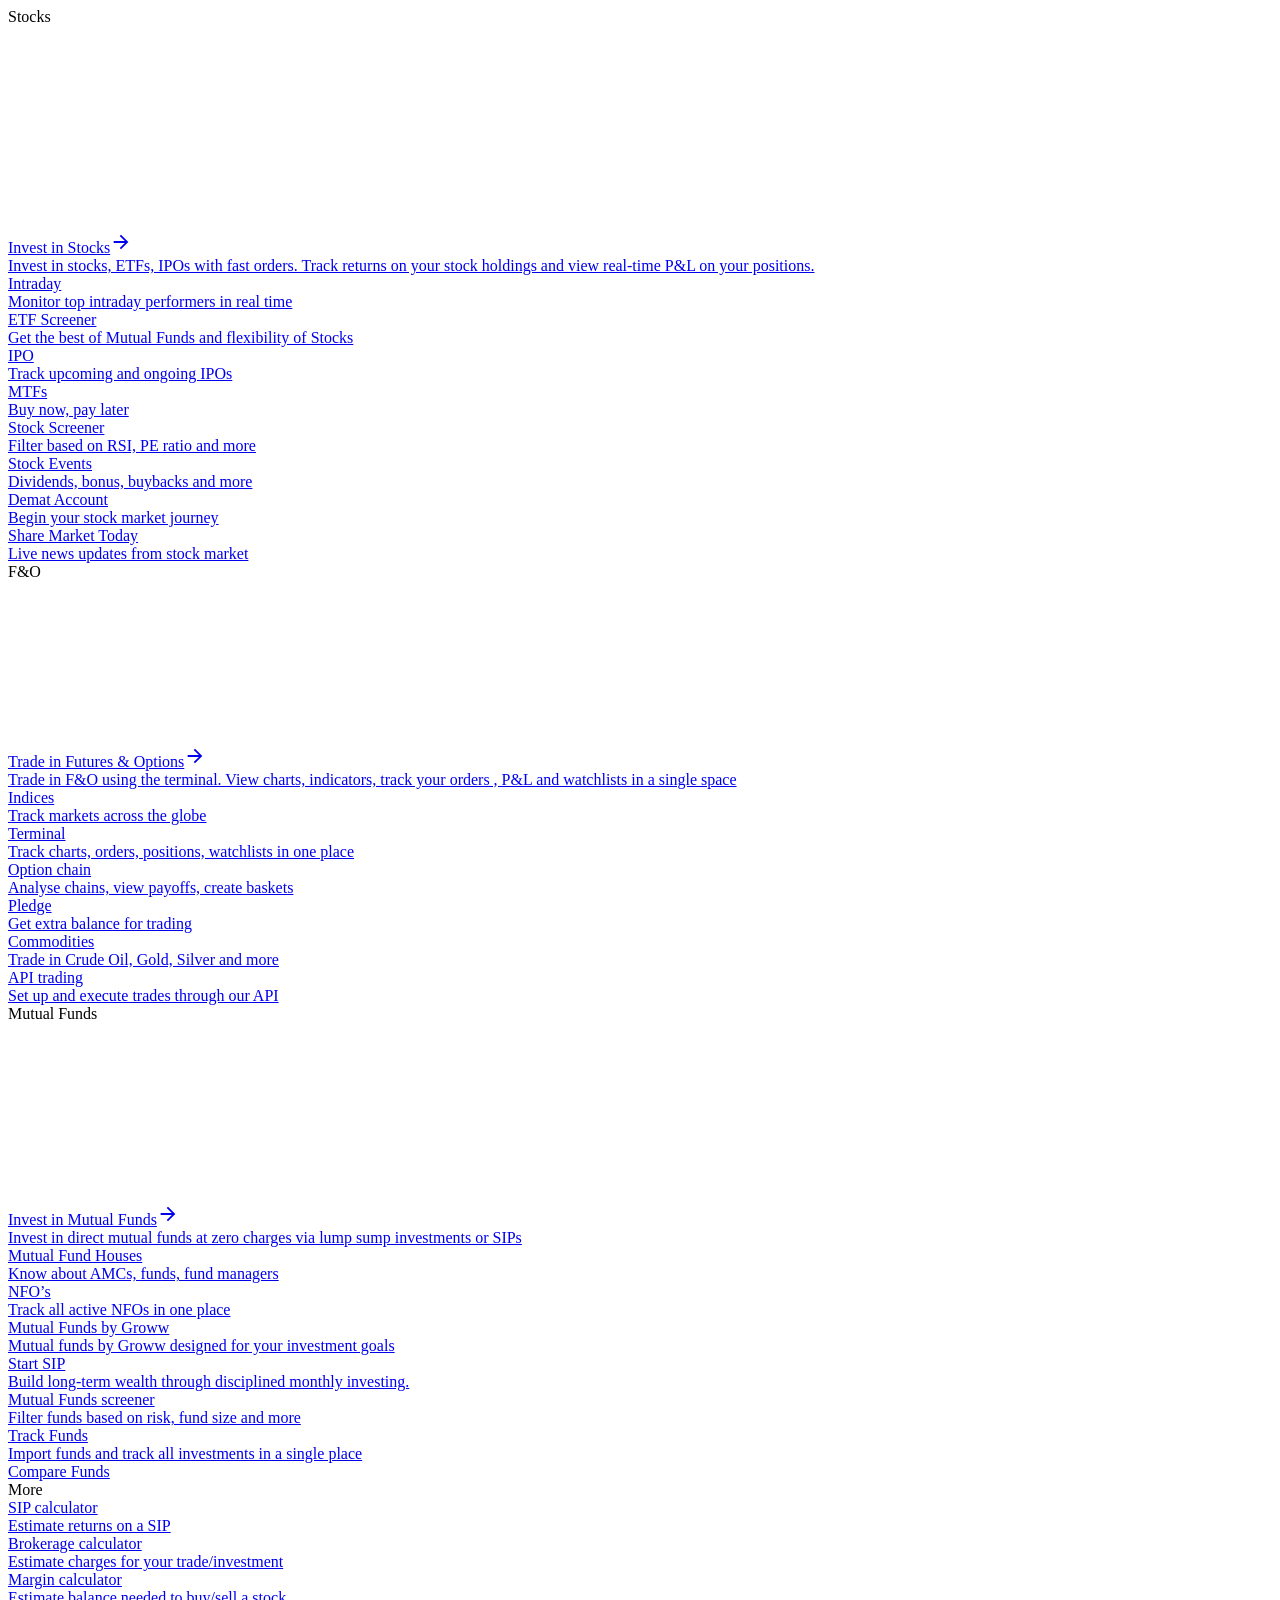
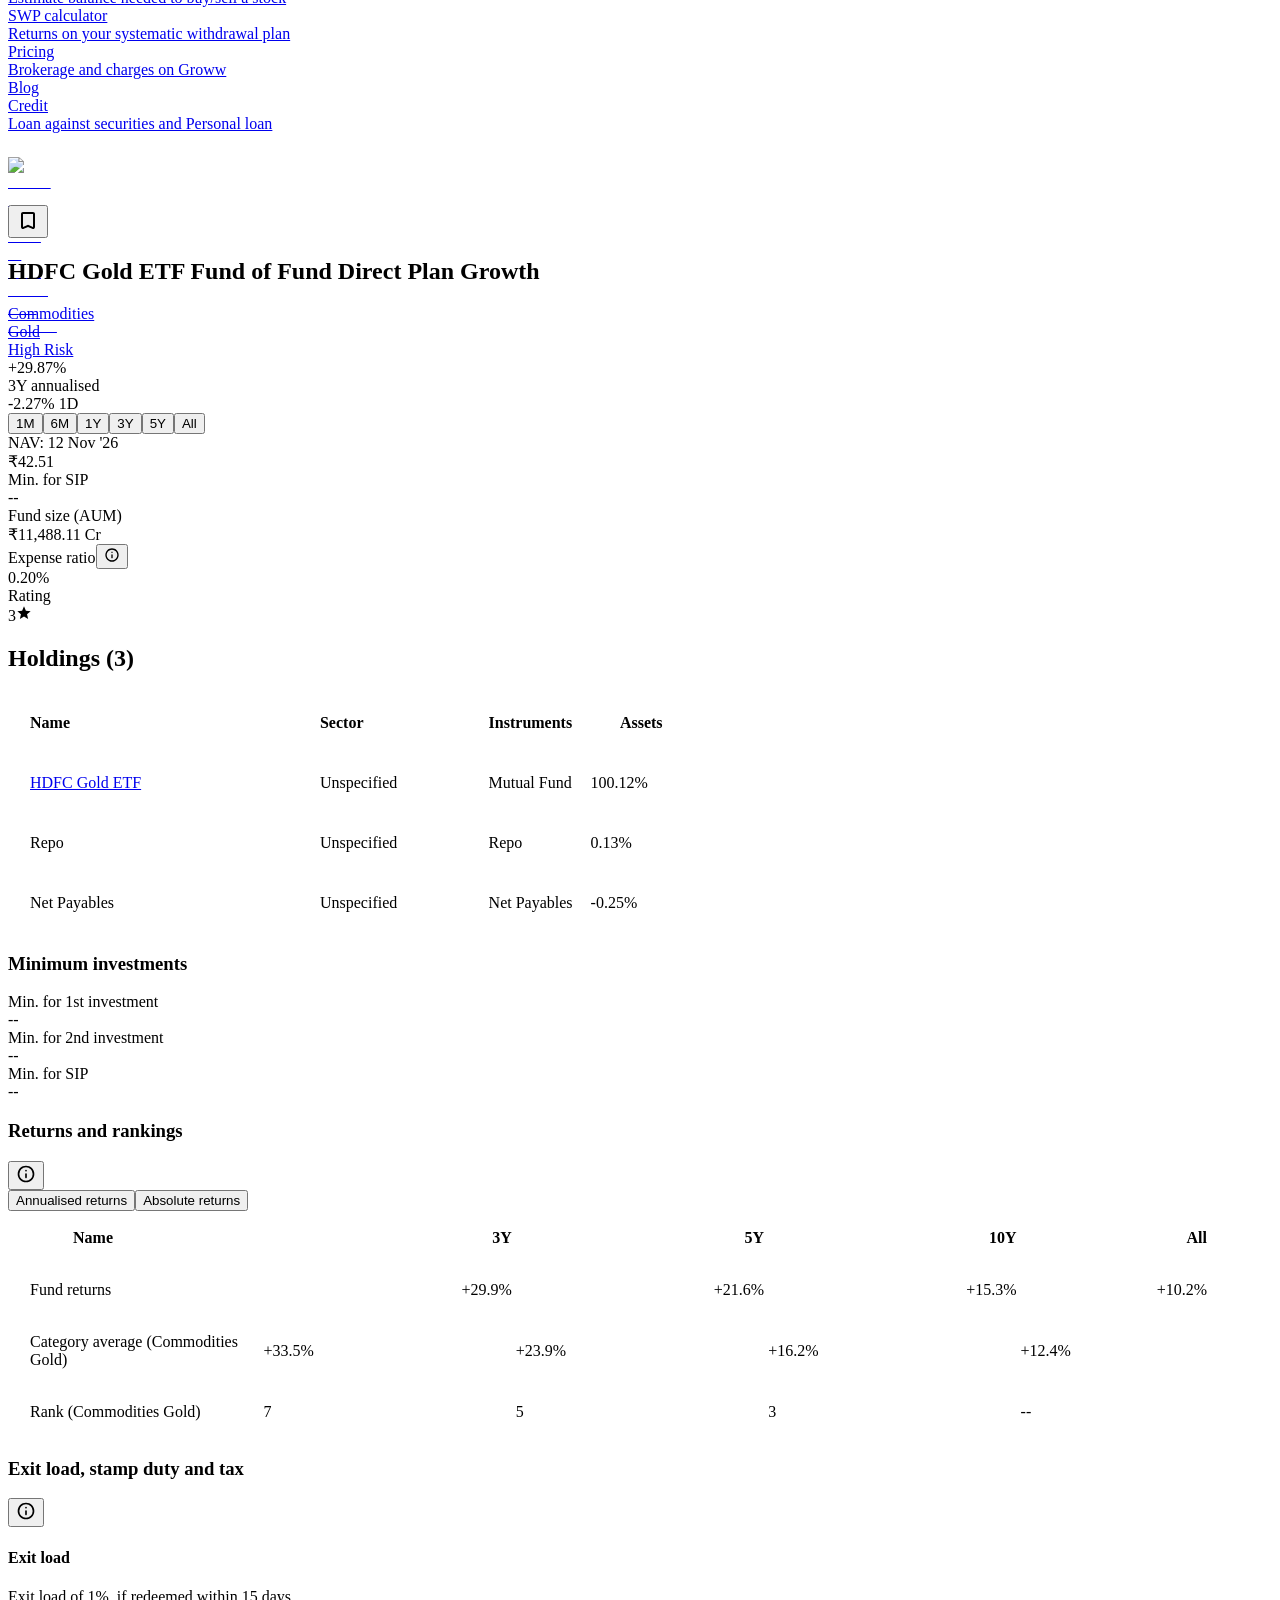
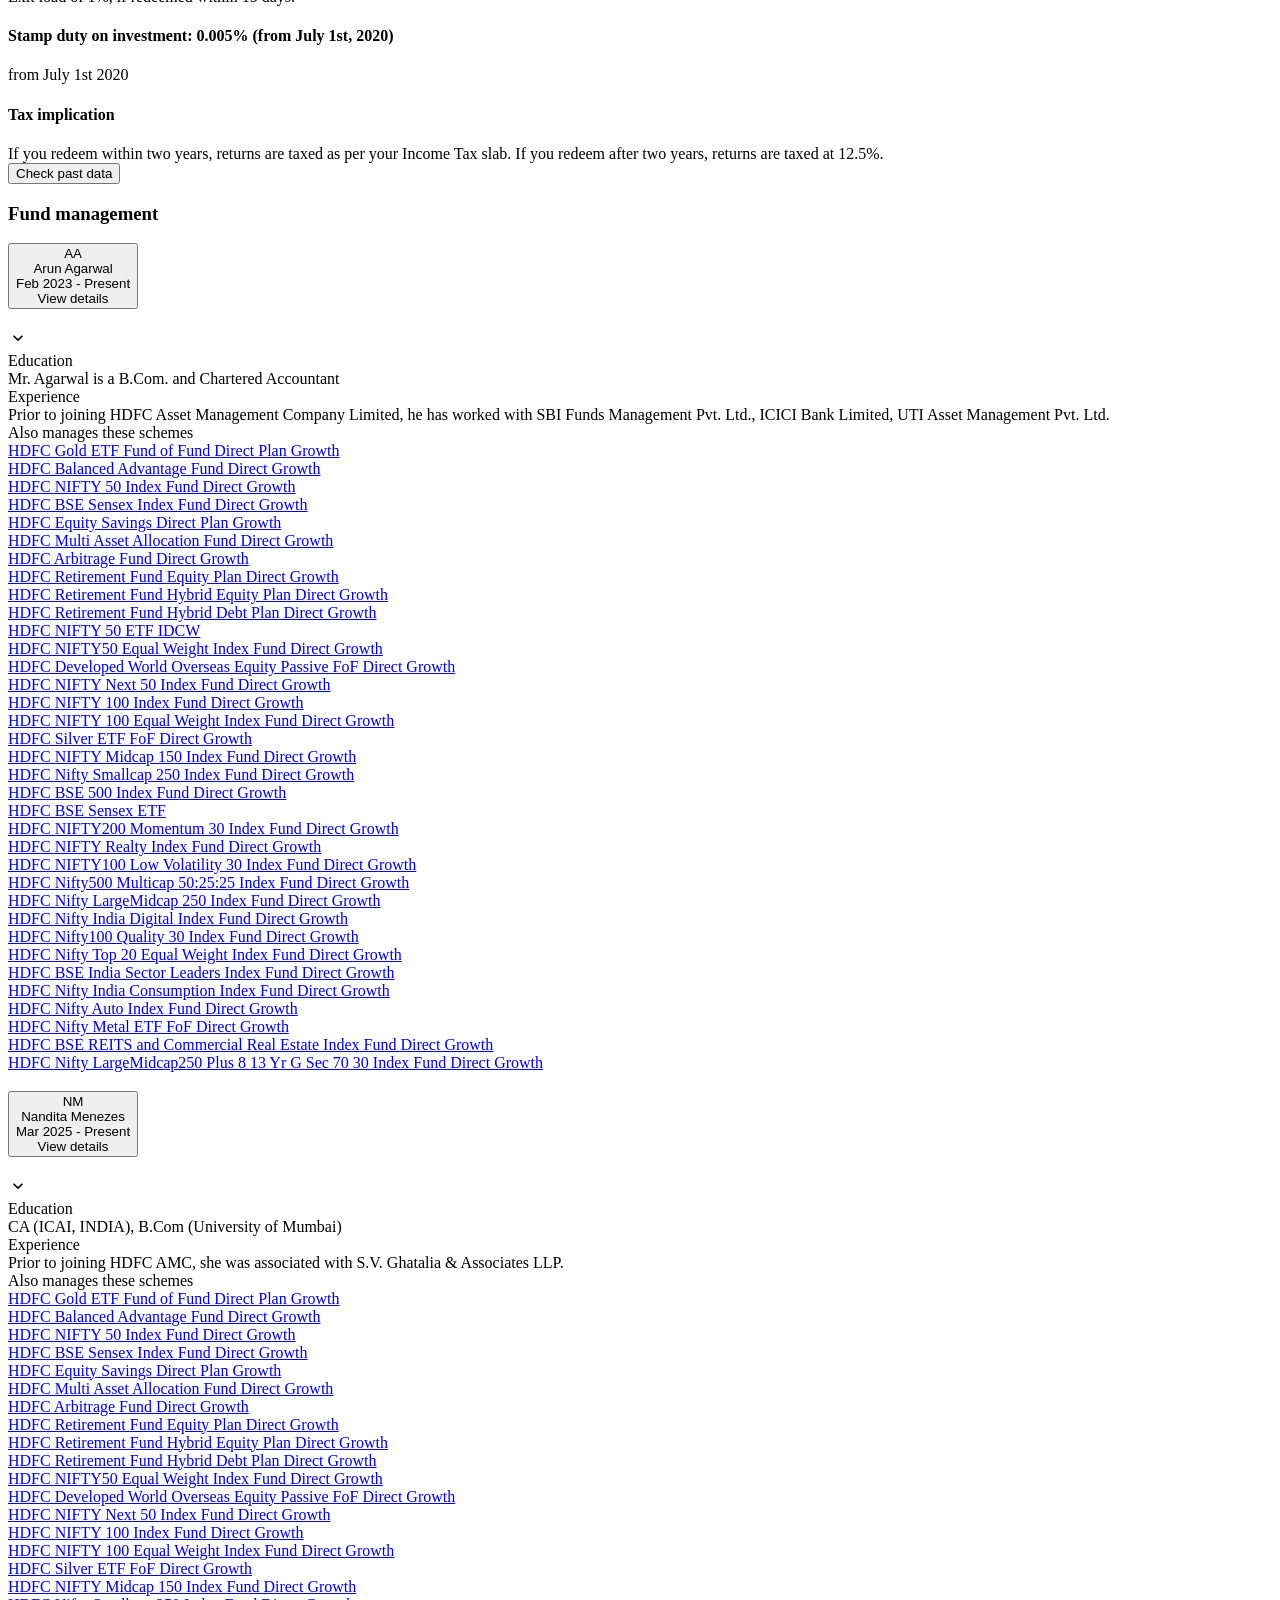
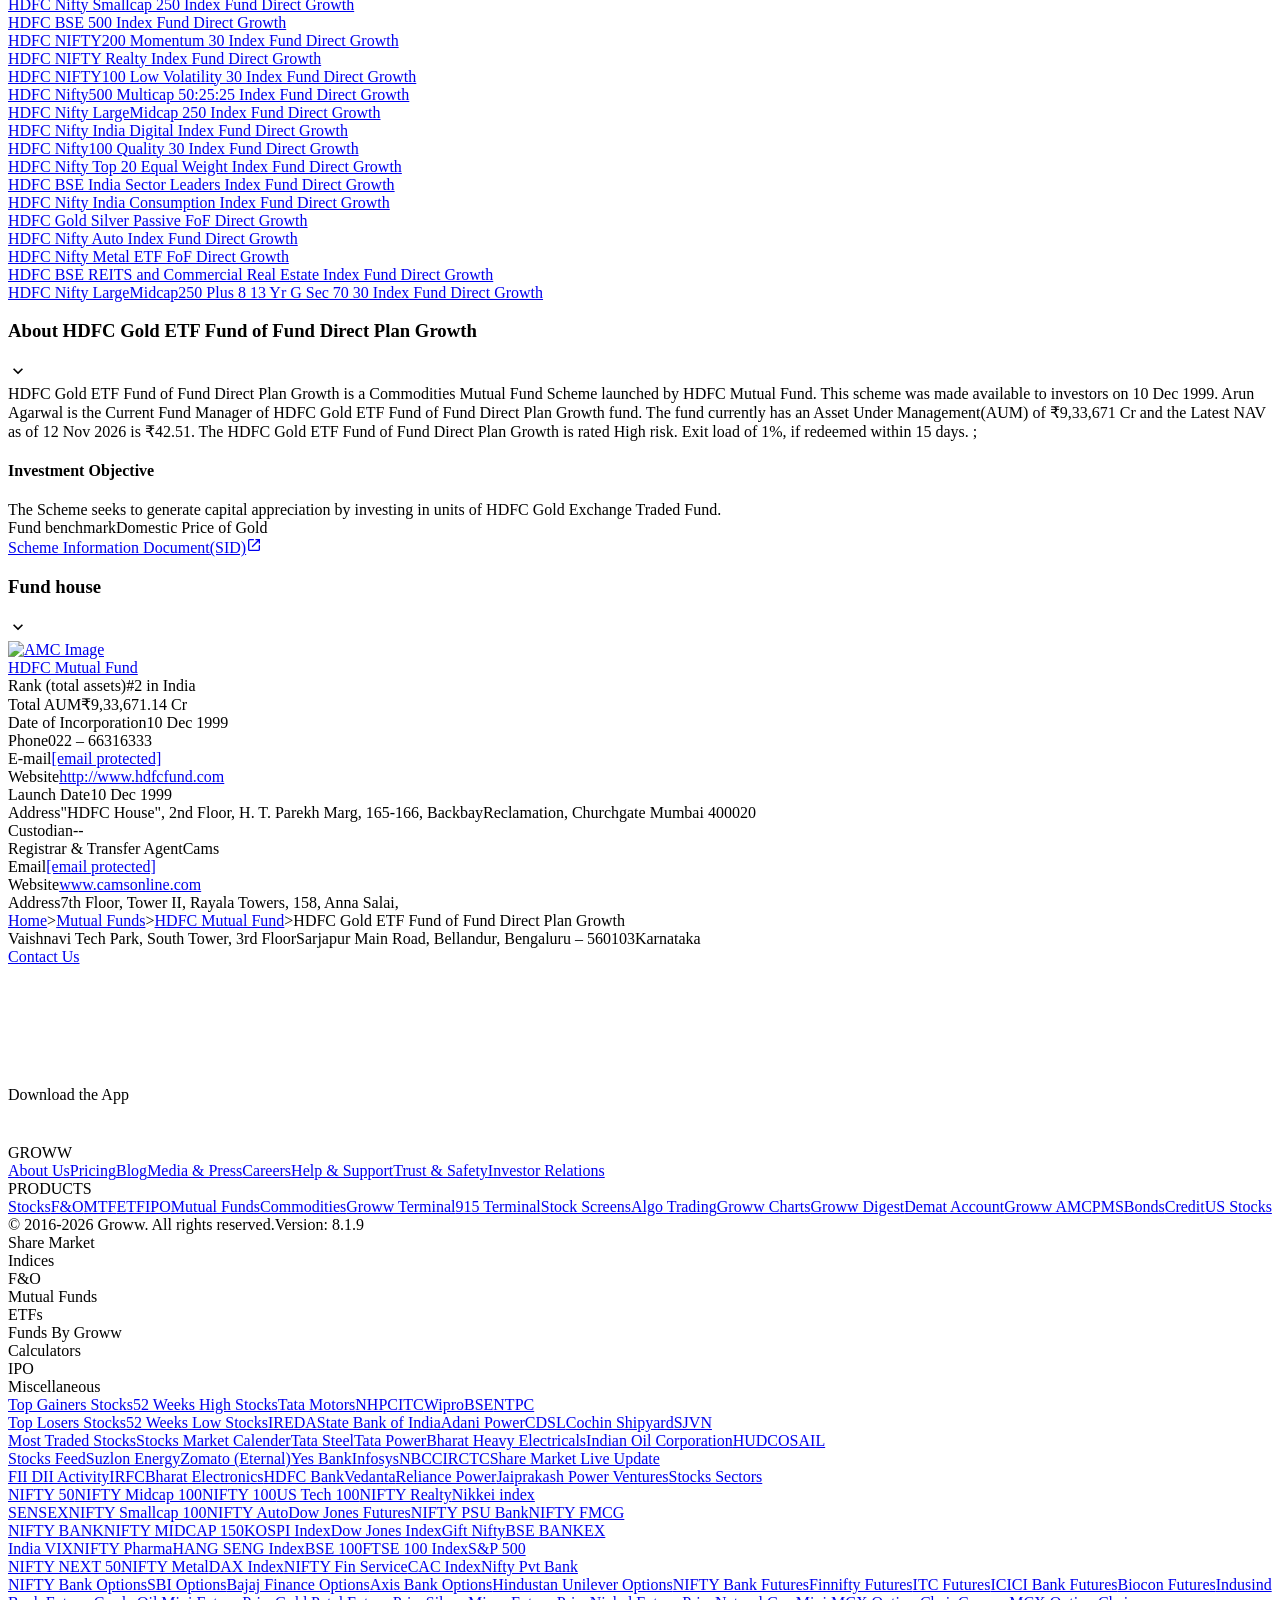
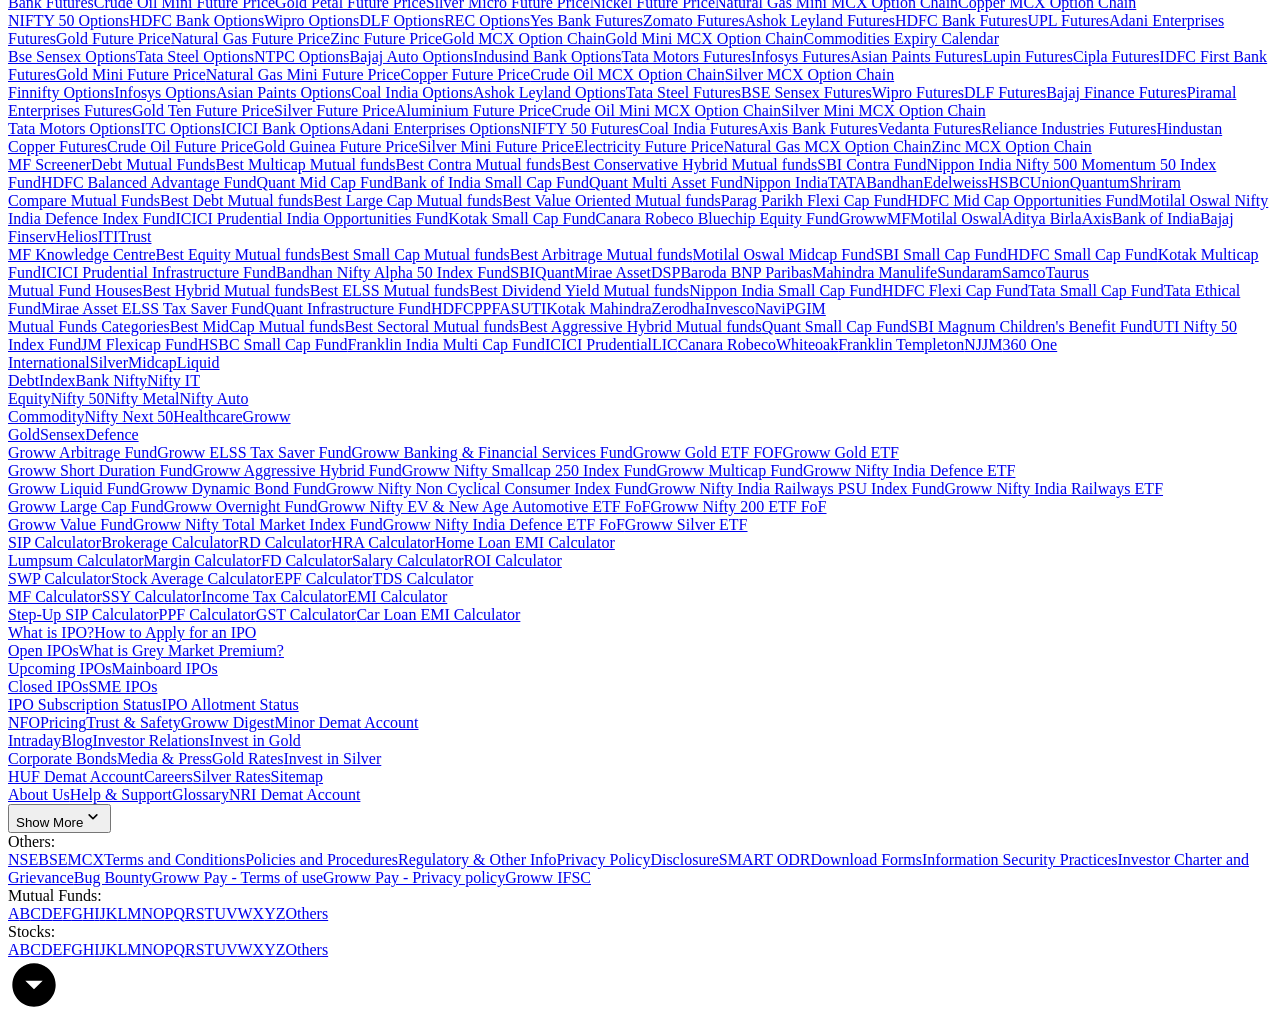
==== commit 2f876b30: "Auto-update mutual fund offline index" ====
--- a/data/raw/hdfc-gold-etf.html
+++ b/data/raw/hdfc-gold-etf.html
@@ -2,7 +2,7 @@
   Invest in HDFC Gold ETF Fund Online with Groww." data-next-head=""/><meta name="robots" content="index" data-next-head=""/><meta name="twitter:card" content="summary_large_image" data-next-head=""/><meta name="twitter:image" content="https://groww.in/groww-logo-270.png" data-next-head=""/><meta name="twitter:description" content="HDFC Gold ETF Fund of Fund Direct Plan Growth - Get latest NAV, SIP Returns &amp; Rankings, Ratings, Fund Performance, Portfolio, Expense Ratio, Holding Analysis, and Peers.
   Invest in HDFC Gold ETF Fund Online with Groww." data-next-head=""/><meta name="twitter:title" content="HDFC Gold ETF Fund of Fund Direct Plan Growth - NAV, Mutual Fund Performance &amp; Portfolio" data-next-head=""/><meta name="twitter:site" content="_@groww" data-next-head=""/><meta name="twitter:creator" content="_@groww" data-next-head=""/><meta itemProp="name" content="HDFC Gold ETF Fund of Fund Direct Plan Growth - NAV, Mutual Fund Performance &amp; Portfolio" data-next-head=""/><meta itemProp="description" content="HDFC Gold ETF Fund of Fund Direct Plan Growth - Get latest NAV, SIP Returns &amp; Rankings, Ratings, Fund Performance, Portfolio, Expense Ratio, Holding Analysis, and Peers.
   Invest in HDFC Gold ETF Fund Online with Groww." data-next-head=""/><meta itemProp="image" content="https://groww.in/groww-logo-270.png" data-next-head=""/><meta property="og:locale" content="en_US" data-next-head=""/><meta property="og:type" content="website" data-next-head=""/><meta property="og:title" content="HDFC Gold ETF Fund of Fund Direct Plan Growth - NAV, Mutual Fund Performance &amp; Portfolio" data-next-head=""/><meta property="og:image" content="https://groww.in/groww-logo-270.png" data-next-head=""/><meta property="og:description" content="HDFC Gold ETF Fund of Fund Direct Plan Growth - Get latest NAV, SIP Returns &amp; Rankings, Ratings, Fund Performance, Portfolio, Expense Ratio, Holding Analysis, and Peers.
-  Invest in HDFC Gold ETF Fund Online with Groww." data-next-head=""/><meta property="og:url" content="https://groww.in/mutual-funds/hdfc-gold-etf-fund-of-fund-direct-plan-growth" data-next-head=""/><meta property="og:site_name" content="Groww" data-next-head=""/><link rel="publisher" href="https://plus.google.com/b/112795119140865328446/+GrowwIn?" data-next-head=""/><link rel="canonical" href="https://groww.in/mutual-funds/hdfc-gold-etf-fund-of-fund-direct-plan-growth" data-next-head=""/><meta property="csp-nonce" content="MUHVBMUyqVWMwXXDG4x8vTzb2LjFZ9Vfi/o6zJiUqxc="/><meta http-equiv="Content-Security-Policy" content="default-src &#x27;self&#x27;; object-src &#x27;none&#x27;; block-all-mixed-content; script-src &#x27;self&#x27; &#x27;nonce-MUHVBMUyqVWMwXXDG4x8vTzb2LjFZ9Vfi/o6zJiUqxc=&#x27; &#x27;wasm-unsafe-eval&#x27; https://*.groww.in/ https://*.growwinfra.in/ wss://*.groww.in/ wss://groww.in/ https://*.freshchat.com/ https://connect.facebook.net/ https://*.razorpay.com/ https://cdn32.godcstatic.com/ https://d2yyd1h5u9mauk.cloudfront.net/integrations/web/v1/library/ https://storage.googleapis.com/ https://www.googletagmanager.com/ https://tagmanager.google.com https://www.google-analytics.com/ https://ssl.google-analytics.com https://stats.g.doubleclick.net/ https://googleads.g.doubleclick.net/ https://www.googleadservices.com/ https://*.google.com/ https://www.google.co.in/ https://fonts.googleapis.com/ https://www.youtube.com/ https://www.youtube.com/iframe_api https://www.youtube-nocookie.com/ https://*.ingest.sentry.io https://hv-camera-web-sg.s3-ap-southeast-1.amazonaws.com/ https://hv-central-config.s3.ap-south-1.amazonaws.com/ https://hypersnapweb.hyperverge.co/ https://microapps.onemoney.in/ https://webrd.onemoney.in/ https://unpkg.com/ https://cdnjs.cloudflare.com/ https://www.gstatic.com/ https://bat.bing.com/ https://*.appsflyer.com/ https://www.clarity.ms/ https://*.ampproject.org/ https://unified-sdk.glomopay.com/; img-src &#x27;self&#x27; data: blob: https://groww.in/ https://*.groww.in/ https://img.youtube.com/ https://i.ytimg.com https://i3.ytimg.com https://s3.amazonaws.com/cdn.freshdesk.com/ https://viewlogo.s3.amazonaws.com/ https://wchat.freshchat.com/ https://www.google-analytics.com/ https://*.googleapis.com/ https://*.googleusercontent.com/ https://www.google.com/ https://www.google-analytics.com https://www.google.com/ads/ga-audiences https://www.googletagmanager.com https://ssl.gstatic.com https://www.gstatic.com https://stats.g.doubleclick.net/ https://www.google.co.in/ads/ga-audiences https://*.ingest.sentry.io https://hv-camera-web-sg.s3-ap-southeast-1.amazonaws.com/ https://hv-central-config.s3.ap-south-1.amazonaws.com/ https://hypersnapweb.hyperverge.co/ https://microapps.onemoney.in/ https://webrd.onemoney.in/ https://*.freshdesk.com/ https://bat.bing.com/ https://www.google.co.in/pagead/ https://*.ignosis.ai/ https://*.ignosis.in/ https://*.ampproject.org/ https://*.autochartist.com/; style-src &#x27;self&#x27; https://*.groww.in/ &#x27;unsafe-inline&#x27; https://accounts.google.com https://wchat.freshchat.com/ https://fonts.googleapis.com https://*.ampproject.org/; font-src &#x27;self&#x27; https://*.groww.in/ data: https://fonts.gstatic.com; connect-src &#x27;self&#x27; data: https://*.groww.in/ https://*.growwinfra.in/ wss://*.groww.in/ wss://groww.in/ https://*.razorpay.com/ https://*.delighted.com/ https://accounts.google.com https://*.googleapis.com/ https://*.ingest.sentry.io https://hv-camera-web-sg.s3-ap-southeast-1.amazonaws.com/ https://hv-central-config.s3.ap-south-1.amazonaws.com/ https://hypersnapweb.hyperverge.co/ https://microapps.onemoney.in/ https://webrd.onemoney.in/ https://*.ampproject.org/ https://www.google-analytics.com/ https://analytics.google.com/ https://region1.analytics.google.com/ https://region1.google-analytics.com/ https://stats.g.doubleclick.net/ https://www.google.com/ https://*.glomopay.com/; frame-src &#x27;self&#x27; https://reg.dreamcast.co/ https://storage.googleapis.com/ https://*.google.com/ https://www.youtube.com/ https://www.facebook.com https://*.groww.in/ wss://*.groww.in/ wss://groww.in/ https://wchat.freshchat.com/ https://growwapi.firebaseapp.com/ https://www.youtube.com/embed/ https://www.youtube.com/ https://www.youtube-nocookie.com/ https://*.ingest.sentry.io https://hv-camera-web-sg.s3-ap-southeast-1.amazonaws.com/ https://hv-central-config.s3.ap-south-1.amazonaws.com/ https://hypersnapweb.hyperverge.co/ https://microapps.onemoney.in/ https://webrd.onemoney.in/ https://*.ignosis.ai/ https://*.ignosis.in/ https://*.doubleclick.net/ https://*.ampproject.org/ https://www.googletagmanager.com/ https://mfcentral.com/ https://*.mfcentral.com/ https://*.glomopay.com/; media-src https://*.groww.in/ blob: https://storage.googleapis.com/ https://*.ampproject.org/;"/><meta charSet="utf-8"/><link rel="manifest" href="/manifest.json?v=1"/><link rel="preconnect" href="https://www.googletagmanager.com"/><link rel="preconnect" href="https://www.google-analytics.com"/><link rel="preload" href="https://resources.groww.in/web-assets/font/Soehne.woff2" as="font" type="font/woff2" crossorigin="anonymous"/><link rel="preload" href="https://resources.groww.in/web-assets/font/GrowwSans-Variable.woff2" as="font" type="font/woff2" crossorigin="anonymous"/><meta name="mobile-web-app-capable" content="yes"/><meta name="apple-mobile-web-app-capable" content="yes"/><meta name="application-name" content="Groww"/><meta name="apple-mobile-web-app-title" content="Groww"/><meta name="theme-color" content="#5500eb"/><meta name="msapplication-navbutton-color" content="#5500eb"/><meta name="apple-mobile-web-app-status-bar-style" content="black-translucent"/><meta name="msapplication-starturl" content="/"/><link type="application/opensearchdescription+xml" rel="search" href="/osdd.xml?v=6"/><script nomodule="" nonce="MUHVBMUyqVWMwXXDG4x8vTzb2LjFZ9Vfi/o6zJiUqxc=" src="/polyfills/core-js.min.js"></script><link data-next-font="" rel="preconnect" href="/" crossorigin="anonymous"/><script nonce="MUHVBMUyqVWMwXXDG4x8vTzb2LjFZ9Vfi/o6zJiUqxc=" data-nscript="beforeInteractive" crossorigin="anonymous">
+  Invest in HDFC Gold ETF Fund Online with Groww." data-next-head=""/><meta property="og:url" content="https://groww.in/mutual-funds/hdfc-gold-etf-fund-of-fund-direct-plan-growth" data-next-head=""/><meta property="og:site_name" content="Groww" data-next-head=""/><link rel="publisher" href="https://plus.google.com/b/112795119140865328446/+GrowwIn?" data-next-head=""/><link rel="canonical" href="https://groww.in/mutual-funds/hdfc-gold-etf-fund-of-fund-direct-plan-growth" data-next-head=""/><meta property="csp-nonce" content="xvO19O2gskfHaw9U12uw57qtU8hA2Y9vhvQbs+jRCns="/><meta http-equiv="Content-Security-Policy" content="default-src &#x27;self&#x27;; object-src &#x27;none&#x27;; block-all-mixed-content; script-src &#x27;self&#x27; &#x27;nonce-xvO19O2gskfHaw9U12uw57qtU8hA2Y9vhvQbs+jRCns=&#x27; &#x27;wasm-unsafe-eval&#x27; https://*.groww.in/ https://*.growwinfra.in/ wss://*.groww.in/ wss://groww.in/ https://*.freshchat.com/ https://connect.facebook.net/ https://*.razorpay.com/ https://cdn32.godcstatic.com/ https://d2yyd1h5u9mauk.cloudfront.net/integrations/web/v1/library/ https://storage.googleapis.com/ https://www.googletagmanager.com/ https://tagmanager.google.com https://www.google-analytics.com/ https://ssl.google-analytics.com https://stats.g.doubleclick.net/ https://googleads.g.doubleclick.net/ https://www.googleadservices.com/ https://*.google.com/ https://www.google.co.in/ https://fonts.googleapis.com/ https://www.youtube.com/ https://www.youtube.com/iframe_api https://www.youtube-nocookie.com/ https://*.ingest.sentry.io https://hv-camera-web-sg.s3-ap-southeast-1.amazonaws.com/ https://hv-central-config.s3.ap-south-1.amazonaws.com/ https://hypersnapweb.hyperverge.co/ https://microapps.onemoney.in/ https://webrd.onemoney.in/ https://unpkg.com/ https://cdnjs.cloudflare.com/ https://www.gstatic.com/ https://bat.bing.com/ https://*.appsflyer.com/ https://www.clarity.ms/ https://*.ampproject.org/ https://unified-sdk.glomopay.com/; img-src &#x27;self&#x27; data: blob: https://groww.in/ https://*.groww.in/ https://img.youtube.com/ https://i.ytimg.com https://i3.ytimg.com https://s3.amazonaws.com/cdn.freshdesk.com/ https://viewlogo.s3.amazonaws.com/ https://wchat.freshchat.com/ https://www.google-analytics.com/ https://*.googleapis.com/ https://*.googleusercontent.com/ https://www.google.com/ https://www.google-analytics.com https://www.google.com/ads/ga-audiences https://www.googletagmanager.com https://ssl.gstatic.com https://www.gstatic.com https://stats.g.doubleclick.net/ https://www.google.co.in/ads/ga-audiences https://*.ingest.sentry.io https://hv-camera-web-sg.s3-ap-southeast-1.amazonaws.com/ https://hv-central-config.s3.ap-south-1.amazonaws.com/ https://hypersnapweb.hyperverge.co/ https://microapps.onemoney.in/ https://webrd.onemoney.in/ https://*.freshdesk.com/ https://bat.bing.com/ https://www.google.co.in/pagead/ https://*.ignosis.ai/ https://*.ignosis.in/ https://*.ampproject.org/ https://*.autochartist.com/; style-src &#x27;self&#x27; https://*.groww.in/ &#x27;unsafe-inline&#x27; https://accounts.google.com https://wchat.freshchat.com/ https://fonts.googleapis.com https://*.ampproject.org/; font-src &#x27;self&#x27; https://*.groww.in/ data: https://fonts.gstatic.com; connect-src &#x27;self&#x27; data: https://*.groww.in/ https://*.growwinfra.in/ wss://*.groww.in/ wss://groww.in/ https://*.razorpay.com/ https://*.delighted.com/ https://accounts.google.com https://*.googleapis.com/ https://*.ingest.sentry.io https://hv-camera-web-sg.s3-ap-southeast-1.amazonaws.com/ https://hv-central-config.s3.ap-south-1.amazonaws.com/ https://hypersnapweb.hyperverge.co/ https://microapps.onemoney.in/ https://webrd.onemoney.in/ https://*.ampproject.org/ https://www.google-analytics.com/ https://analytics.google.com/ https://region1.analytics.google.com/ https://region1.google-analytics.com/ https://stats.g.doubleclick.net/ https://www.google.com/ https://*.glomopay.com/; frame-src &#x27;self&#x27; https://reg.dreamcast.co/ https://storage.googleapis.com/ https://*.google.com/ https://www.youtube.com/ https://www.facebook.com https://*.groww.in/ wss://*.groww.in/ wss://groww.in/ https://wchat.freshchat.com/ https://growwapi.firebaseapp.com/ https://www.youtube.com/embed/ https://www.youtube.com/ https://www.youtube-nocookie.com/ https://*.ingest.sentry.io https://hv-camera-web-sg.s3-ap-southeast-1.amazonaws.com/ https://hv-central-config.s3.ap-south-1.amazonaws.com/ https://hypersnapweb.hyperverge.co/ https://microapps.onemoney.in/ https://webrd.onemoney.in/ https://*.ignosis.ai/ https://*.ignosis.in/ https://*.doubleclick.net/ https://*.ampproject.org/ https://www.googletagmanager.com/ https://mfcentral.com/ https://*.mfcentral.com/ https://*.glomopay.com/; media-src https://*.groww.in/ blob: https://storage.googleapis.com/ https://*.ampproject.org/;"/><meta charSet="utf-8"/><link rel="manifest" href="/manifest.json?v=1"/><link rel="preconnect" href="https://www.googletagmanager.com"/><link rel="preconnect" href="https://www.google-analytics.com"/><link rel="preload" href="https://resources.groww.in/web-assets/font/Soehne.woff2" as="font" type="font/woff2" crossorigin="anonymous"/><link rel="preload" href="https://resources.groww.in/web-assets/font/GrowwSans-Variable.woff2" as="font" type="font/woff2" crossorigin="anonymous"/><meta name="mobile-web-app-capable" content="yes"/><meta name="apple-mobile-web-app-capable" content="yes"/><meta name="application-name" content="Groww"/><meta name="apple-mobile-web-app-title" content="Groww"/><meta name="theme-color" content="#5500eb"/><meta name="msapplication-navbutton-color" content="#5500eb"/><meta name="apple-mobile-web-app-status-bar-style" content="black-translucent"/><meta name="msapplication-starturl" content="/"/><link type="application/opensearchdescription+xml" rel="search" href="/osdd.xml?v=6"/><script nomodule="" nonce="xvO19O2gskfHaw9U12uw57qtU8hA2Y9vhvQbs+jRCns=" src="/polyfills/core-js.min.js"></script><link data-next-font="" rel="preconnect" href="/" crossorigin="anonymous"/><script nonce="xvO19O2gskfHaw9U12uw57qtU8hA2Y9vhvQbs+jRCns=" data-nscript="beforeInteractive" crossorigin="anonymous">
   if (Promise && !Promise.allSettled) {
   Promise.allSettled = function(promises) {
     return Promise.all(promises.map(function(promise) {
@@ -13,7 +13,7 @@
       });
     }));
   };
-}</script><script nonce="MUHVBMUyqVWMwXXDG4x8vTzb2LjFZ9Vfi/o6zJiUqxc=" data-nscript="beforeInteractive" crossorigin="anonymous">
+}</script><script nonce="xvO19O2gskfHaw9U12uw57qtU8hA2Y9vhvQbs+jRCns=" data-nscript="beforeInteractive" crossorigin="anonymous">
   (function () {
     if (typeof globalThis === 'undefined') {
       if (typeof window !== 'undefined') {
@@ -25,7 +25,7 @@
       }
     }
   })();
-</script><link nonce="MUHVBMUyqVWMwXXDG4x8vTzb2LjFZ9Vfi/o6zJiUqxc=" rel="preload" href="//assets-netstorage.groww.in/web-assets/billion_groww_desktop/prod/_next/static/css/d20b87a6ea1c6b59.css" as="style" crossorigin="anonymous"/><link nonce="MUHVBMUyqVWMwXXDG4x8vTzb2LjFZ9Vfi/o6zJiUqxc=" rel="stylesheet" href="//assets-netstorage.groww.in/web-assets/billion_groww_desktop/prod/_next/static/css/d20b87a6ea1c6b59.css" crossorigin="anonymous" data-n-g=""/><link nonce="MUHVBMUyqVWMwXXDG4x8vTzb2LjFZ9Vfi/o6zJiUqxc=" rel="preload" href="//assets-netstorage.groww.in/web-assets/billion_groww_desktop/prod/_next/static/css/350dbad5339149d0.css" as="style" crossorigin="anonymous"/><link nonce="MUHVBMUyqVWMwXXDG4x8vTzb2LjFZ9Vfi/o6zJiUqxc=" rel="stylesheet" href="//assets-netstorage.groww.in/web-assets/billion_groww_desktop/prod/_next/static/css/350dbad5339149d0.css" crossorigin="anonymous" data-n-p=""/><link nonce="MUHVBMUyqVWMwXXDG4x8vTzb2LjFZ9Vfi/o6zJiUqxc=" rel="preload" href="//assets-netstorage.groww.in/web-assets/billion_groww_desktop/prod/_next/static/css/d94400d195631a83.css" as="style" crossorigin="anonymous"/><link nonce="MUHVBMUyqVWMwXXDG4x8vTzb2LjFZ9Vfi/o6zJiUqxc=" rel="stylesheet" href="//assets-netstorage.groww.in/web-assets/billion_groww_desktop/prod/_next/static/css/d94400d195631a83.css" crossorigin="anonymous" data-n-p=""/><link nonce="MUHVBMUyqVWMwXXDG4x8vTzb2LjFZ9Vfi/o6zJiUqxc=" rel="preload" href="//assets-netstorage.groww.in/web-assets/billion_groww_desktop/prod/_next/static/css/a54775be23dce8a0.css" as="style" crossorigin="anonymous"/><link nonce="MUHVBMUyqVWMwXXDG4x8vTzb2LjFZ9Vfi/o6zJiUqxc=" rel="stylesheet" href="//assets-netstorage.groww.in/web-assets/billion_groww_desktop/prod/_next/static/css/a54775be23dce8a0.css" crossorigin="anonymous" data-n-p=""/><noscript data-n-css="MUHVBMUyqVWMwXXDG4x8vTzb2LjFZ9Vfi/o6zJiUqxc="></noscript><script defer="" nonce="MUHVBMUyqVWMwXXDG4x8vTzb2LjFZ9Vfi/o6zJiUqxc=" crossorigin="anonymous" nomodule="" src="//assets-netstorage.groww.in/web-assets/billion_groww_desktop/prod/_next/static/chunks/polyfills-42372ed130431b0a.js"></script><script src="//assets-netstorage.groww.in/web-assets/billion_groww_desktop/prod/_next/static/chunks/webpack-2d43bbd505e1e560.js" nonce="MUHVBMUyqVWMwXXDG4x8vTzb2LjFZ9Vfi/o6zJiUqxc=" defer="" crossorigin="anonymous"></script><script src="//assets-netstorage.groww.in/web-assets/billion_groww_desktop/prod/_next/static/chunks/framework-f50708772fa730ba.js" nonce="MUHVBMUyqVWMwXXDG4x8vTzb2LjFZ9Vfi/o6zJiUqxc=" defer="" crossorigin="anonymous"></script><script src="//assets-netstorage.groww.in/web-assets/billion_groww_desktop/prod/_next/static/chunks/main-8f6fa34dc8a4cbde.js" nonce="MUHVBMUyqVWMwXXDG4x8vTzb2LjFZ9Vfi/o6zJiUqxc=" defer="" crossorigin="anonymous"></script><script src="//assets-netstorage.groww.in/web-assets/billion_groww_desktop/prod/_next/static/chunks/pages/_app-1a0d134f34efc0c6.js" nonce="MUHVBMUyqVWMwXXDG4x8vTzb2LjFZ9Vfi/o6zJiUqxc=" defer="" crossorigin="anonymous"></script><script src="//assets-netstorage.groww.in/web-assets/billion_groww_desktop/prod/_next/static/chunks/1461-82843003287d0110.js" nonce="MUHVBMUyqVWMwXXDG4x8vTzb2LjFZ9Vfi/o6zJiUqxc=" defer="" crossorigin="anonymous"></script><script src="//assets-netstorage.groww.in/web-assets/billion_groww_desktop/prod/_next/static/chunks/1611-253f10799bcaaf6d.js" nonce="MUHVBMUyqVWMwXXDG4x8vTzb2LjFZ9Vfi/o6zJiUqxc=" defer="" crossorigin="anonymous"></script><script src="//assets-netstorage.groww.in/web-assets/billion_groww_desktop/prod/_next/static/chunks/11660-68173b780397c3c8.js" nonce="MUHVBMUyqVWMwXXDG4x8vTzb2LjFZ9Vfi/o6zJiUqxc=" defer="" crossorigin="anonymous"></script><script src="//assets-netstorage.groww.in/web-assets/billion_groww_desktop/prod/_next/static/chunks/5471-4563ca65c7c42049.js" nonce="MUHVBMUyqVWMwXXDG4x8vTzb2LjFZ9Vfi/o6zJiUqxc=" defer="" crossorigin="anonymous"></script><script src="//assets-netstorage.groww.in/web-assets/billion_groww_desktop/prod/_next/static/chunks/41801-ce846e9230199ced.js" nonce="MUHVBMUyqVWMwXXDG4x8vTzb2LjFZ9Vfi/o6zJiUqxc=" defer="" crossorigin="anonymous"></script><script src="//assets-netstorage.groww.in/web-assets/billion_groww_desktop/prod/_next/static/chunks/80593-e9dd9f367b5877e1.js" nonce="MUHVBMUyqVWMwXXDG4x8vTzb2LjFZ9Vfi/o6zJiUqxc=" defer="" crossorigin="anonymous"></script><script src="//assets-netstorage.groww.in/web-assets/billion_groww_desktop/prod/_next/static/chunks/21454-727a247e32de2256.js" nonce="MUHVBMUyqVWMwXXDG4x8vTzb2LjFZ9Vfi/o6zJiUqxc=" defer="" crossorigin="anonymous"></script><script src="//assets-netstorage.groww.in/web-assets/billion_groww_desktop/prod/_next/static/chunks/66687-833b90c0fbc4189b.js" nonce="MUHVBMUyqVWMwXXDG4x8vTzb2LjFZ9Vfi/o6zJiUqxc=" defer="" crossorigin="anonymous"></script><script src="//assets-netstorage.groww.in/web-assets/billion_groww_desktop/prod/_next/static/chunks/12676-975cdae66a608731.js" nonce="MUHVBMUyqVWMwXXDG4x8vTzb2LjFZ9Vfi/o6zJiUqxc=" defer="" crossorigin="anonymous"></script><script src="//assets-netstorage.groww.in/web-assets/billion_groww_desktop/prod/_next/static/chunks/68242-6cbcd216832f107c.js" nonce="MUHVBMUyqVWMwXXDG4x8vTzb2LjFZ9Vfi/o6zJiUqxc=" defer="" crossorigin="anonymous"></script><script src="//assets-netstorage.groww.in/web-assets/billion_groww_desktop/prod/_next/static/chunks/12900-eb6cc8c5dd8c6e75.js" nonce="MUHVBMUyqVWMwXXDG4x8vTzb2LjFZ9Vfi/o6zJiUqxc=" defer="" crossorigin="anonymous"></script><script src="//assets-netstorage.groww.in/web-assets/billion_groww_desktop/prod/_next/static/chunks/47726-e7a3543cc1cfef13.js" nonce="MUHVBMUyqVWMwXXDG4x8vTzb2LjFZ9Vfi/o6zJiUqxc=" defer="" crossorigin="anonymous"></script><script src="//assets-netstorage.groww.in/web-assets/billion_groww_desktop/prod/_next/static/chunks/93102-1c1d3334882ebd20.js" nonce="MUHVBMUyqVWMwXXDG4x8vTzb2LjFZ9Vfi/o6zJiUqxc=" defer="" crossorigin="anonymous"></script><script src="//assets-netstorage.groww.in/web-assets/billion_groww_desktop/prod/_next/static/chunks/56861-2272e1865a196fb8.js" nonce="MUHVBMUyqVWMwXXDG4x8vTzb2LjFZ9Vfi/o6zJiUqxc=" defer="" crossorigin="anonymous"></script><script src="//assets-netstorage.groww.in/web-assets/billion_groww_desktop/prod/_next/static/chunks/94375-67d4a6468b9ab59c.js" nonce="MUHVBMUyqVWMwXXDG4x8vTzb2LjFZ9Vfi/o6zJiUqxc=" defer="" crossorigin="anonymous"></script><script src="//assets-netstorage.groww.in/web-assets/billion_groww_desktop/prod/_next/static/chunks/32919-75627a9a66725150.js" nonce="MUHVBMUyqVWMwXXDG4x8vTzb2LjFZ9Vfi/o6zJiUqxc=" defer="" crossorigin="anonymous"></script><script src="//assets-netstorage.groww.in/web-assets/billion_groww_desktop/prod/_next/static/chunks/3458-9c0d4a2202880f62.js" nonce="MUHVBMUyqVWMwXXDG4x8vTzb2LjFZ9Vfi/o6zJiUqxc=" defer="" crossorigin="anonymous"></script><script src="//assets-netstorage.groww.in/web-assets/billion_groww_desktop/prod/_next/static/chunks/56309-16fc047a1764b4cc.js" nonce="MUHVBMUyqVWMwXXDG4x8vTzb2LjFZ9Vfi/o6zJiUqxc=" defer="" crossorigin="anonymous"></script><script src="//assets-netstorage.groww.in/web-assets/billion_groww_desktop/prod/_next/static/chunks/32879-b64da8d119c09f43.js" nonce="MUHVBMUyqVWMwXXDG4x8vTzb2LjFZ9Vfi/o6zJiUqxc=" defer="" crossorigin="anonymous"></script><script src="//assets-netstorage.groww.in/web-assets/billion_groww_desktop/prod/_next/static/chunks/35511-05bc76a5ef5d1387.js" nonce="MUHVBMUyqVWMwXXDG4x8vTzb2LjFZ9Vfi/o6zJiUqxc=" defer="" crossorigin="anonymous"></script><script src="//assets-netstorage.groww.in/web-assets/billion_groww_desktop/prod/_next/static/chunks/10223-9f3214fc4a193420.js" nonce="MUHVBMUyqVWMwXXDG4x8vTzb2LjFZ9Vfi/o6zJiUqxc=" defer="" crossorigin="anonymous"></script><script src="//assets-netstorage.groww.in/web-assets/billion_groww_desktop/prod/_next/static/chunks/20567-e0219e8d66d49922.js" nonce="MUHVBMUyqVWMwXXDG4x8vTzb2LjFZ9Vfi/o6zJiUqxc=" defer="" crossorigin="anonymous"></script><script src="//assets-netstorage.groww.in/web-assets/billion_groww_desktop/prod/_next/static/chunks/66974-5f9257475f51f08f.js" nonce="MUHVBMUyqVWMwXXDG4x8vTzb2LjFZ9Vfi/o6zJiUqxc=" defer="" crossorigin="anonymous"></script><script src="//assets-netstorage.groww.in/web-assets/billion_groww_desktop/prod/_next/static/chunks/37579-9e118a6219a5dcfd.js" nonce="MUHVBMUyqVWMwXXDG4x8vTzb2LjFZ9Vfi/o6zJiUqxc=" defer="" crossorigin="anonymous"></script><script src="//assets-netstorage.groww.in/web-assets/billion_groww_desktop/prod/_next/static/chunks/36422-21c4c022417986da.js" nonce="MUHVBMUyqVWMwXXDG4x8vTzb2LjFZ9Vfi/o6zJiUqxc=" defer="" crossorigin="anonymous"></script><script src="//assets-netstorage.groww.in/web-assets/billion_groww_desktop/prod/_next/static/chunks/31735-f4e1295ee70ad09c.js" nonce="MUHVBMUyqVWMwXXDG4x8vTzb2LjFZ9Vfi/o6zJiUqxc=" defer="" crossorigin="anonymous"></script><script src="//assets-netstorage.groww.in/web-assets/billion_groww_desktop/prod/_next/static/chunks/pages/mutual-funds/%5BsearchId%5D-f64f621bd9cccd76.js" nonce="MUHVBMUyqVWMwXXDG4x8vTzb2LjFZ9Vfi/o6zJiUqxc=" defer="" crossorigin="anonymous"></script><script src="//assets-netstorage.groww.in/web-assets/billion_groww_desktop/prod/_next/static/x1BG5lnsnk0mdFAPyk3JI/_buildManifest.js" nonce="MUHVBMUyqVWMwXXDG4x8vTzb2LjFZ9Vfi/o6zJiUqxc=" defer="" crossorigin="anonymous"></script><script src="//assets-netstorage.groww.in/web-assets/billion_groww_desktop/prod/_next/static/x1BG5lnsnk0mdFAPyk3JI/_ssgManifest.js" nonce="MUHVBMUyqVWMwXXDG4x8vTzb2LjFZ9Vfi/o6zJiUqxc=" defer="" crossorigin="anonymous"></script></head><body><div id="__next"><div class="lne123Loader"></div><div id="root"><div class=" header2025_headerContainer__WqMf9 bgHeader" style="max-width:calc(100vw - var(--gr1-sidebar-width, 0px))"><div class="row mainDiv width100" style="border-bottom:1px solid var(--border-primary)"><div class="loggedOut_navContainer__h99vu absolute-center vspace-between web-align false"><div class="absolute-center loggedOut_leftContainer__qKr3O"><div class="loggedOut_marginBottom4__EmG4W cur-po"></div><div class="absolute-center"><div class="bodyLargeHeavy contentSecondary flex absolute-center"><div class="absolute-center loggedOut_navItem__gjbia "><span class="cur-po">Stocks</span></div><div class="loggedOut_hoverDiv__aVsCI borderPrimary"><div class="dropdownUI_dropdownContainer___FvdC flex"><a class="dropdownUI_dropdownSection1__Gql_w width100 absolute-center flex-column" href="/stocks"><div class="absolute-center dropdownUI_dropdownMinHeight__P5uZe"><div class="lazyload-wrapper "><div style="height:205px" class="lazyload-placeholder"></div></div></div><div class="flex flex-column"><div class="bodyLargeHeavy contentPrimary absolute-center dropdownUI_dropdownHeading__i9Nxv">Invest in Stocks<svg xmlns="http://www.w3.org/2000/svg" viewBox="0 0 24 24" fill="currentColor" height="22" width="22"><path fill="none" d="M0 0h24v24H0z"></path><path d="m12 4-1.41 1.41L16.17 11H4v2h12.17l-5.58 5.59L12 20l8-8z"></path></svg></div><div class="bodyBase contentSecondary dropdownUI_dropdownSubHeading__w7vpz">Invest in stocks, ETFs, IPOs with fast orders. Track returns on your stock holdings and view real-time P&amp;L on your positions.</div></div></a><div class="dropdownUI_dropdownDivider__TJ2iA absolute-center borderPrimary"></div><div class="dropdownUI_dropdownSection2__C0CDh false flex flex-column"><a class="bodyLargeHeavy contentPrimary backgroundTransparentHover absolute-center dropdownUI_dropdownSection2Item__HAq3_" href="/stocks/intraday"><span class="absolute-center contentSecondary"></span><div class="flex flex-column"><div class="bodyLargeHeavy contentPrimary dropdownUI_dropdownHeading__i9Nxv">Intraday</div><div class="bodyBase contentSecondary dropdownUI_dropdownSubHeading__w7vpz">Monitor top intraday performers in real time</div></div></a><a class="bodyLargeHeavy contentPrimary backgroundTransparentHover absolute-center dropdownUI_dropdownSection2Item__HAq3_" href="/etfs"><span class="absolute-center contentSecondary"></span><div class="flex flex-column"><div class="bodyLargeHeavy contentPrimary dropdownUI_dropdownHeading__i9Nxv">ETF Screener</div><div class="bodyBase contentSecondary dropdownUI_dropdownSubHeading__w7vpz">Get the best of Mutual Funds and flexibility of Stocks</div></div></a><a class="bodyLargeHeavy contentPrimary backgroundTransparentHover absolute-center dropdownUI_dropdownSection2Item__HAq3_" href="/ipo"><span class="absolute-center contentSecondary"></span><div class="flex flex-column"><div class="bodyLargeHeavy contentPrimary dropdownUI_dropdownHeading__i9Nxv">IPO</div><div class="bodyBase contentSecondary dropdownUI_dropdownSubHeading__w7vpz">Track upcoming and ongoing IPOs</div></div></a><a class="bodyLargeHeavy contentPrimary backgroundTransparentHover absolute-center dropdownUI_dropdownSection2Item__HAq3_" href="/stocks/mtf"><span class="absolute-center contentSecondary"></span><div class="flex flex-column"><div class="bodyLargeHeavy contentPrimary dropdownUI_dropdownHeading__i9Nxv">MTFs</div><div class="bodyBase contentSecondary dropdownUI_dropdownSubHeading__w7vpz">Buy now, pay later</div></div></a></div><div class="dropdownUI_dropdownDivider__TJ2iA absolute-center borderPrimary"></div><div class="dropdownUI_dropdownSection2__C0CDh flex flex-column"><a class="bodyLargeHeavy contentPrimary backgroundTransparentHover absolute-center dropdownUI_dropdownSection2Item__HAq3_" href="/stocks/filter"><span class="absolute-center contentSecondary"></span><div class="flex flex-column"><div class="bodyLargeHeavy contentPrimary dropdownUI_dropdownHeading__i9Nxv">Stock Screener</div><div class="bodyBase contentSecondary dropdownUI_dropdownSubHeading__w7vpz">Filter based on RSI, PE ratio and more</div></div></a><a class="bodyLargeHeavy contentPrimary backgroundTransparentHover absolute-center dropdownUI_dropdownSection2Item__HAq3_" href="/stocks/calendar"><span class="absolute-center contentSecondary"></span><div class="flex flex-column"><div class="bodyLargeHeavy contentPrimary dropdownUI_dropdownHeading__i9Nxv">Stock Events</div><div class="bodyBase contentSecondary dropdownUI_dropdownSubHeading__w7vpz">Dividends, bonus, buybacks and more</div></div></a><a class="bodyLargeHeavy contentPrimary backgroundTransparentHover absolute-center dropdownUI_dropdownSection2Item__HAq3_" href="/open-demat-account"><span class="absolute-center contentSecondary"></span><div class="flex flex-column"><div class="bodyLargeHeavy contentPrimary dropdownUI_dropdownHeading__i9Nxv">Demat Account</div><div class="bodyBase contentSecondary dropdownUI_dropdownSubHeading__w7vpz">Begin your stock market journey</div></div></a><a class="bodyLargeHeavy contentPrimary backgroundTransparentHover absolute-center dropdownUI_dropdownSection2Item__HAq3_" href="/share-market-today"><span class="absolute-center contentSecondary"></span><div class="flex flex-column"><div class="bodyLargeHeavy contentPrimary dropdownUI_dropdownHeading__i9Nxv">Share Market Today</div><div class="bodyBase contentSecondary dropdownUI_dropdownSubHeading__w7vpz">Live news updates from stock market</div></div></a></div></div></div></div><div class="bodyLargeHeavy contentSecondary flex absolute-center"><div class="absolute-center loggedOut_navItem__gjbia "><span class="cur-po">F&amp;O</span></div><div class="loggedOut_hoverDiv__aVsCI borderPrimary"><div class="dropdownUI_dropdownContainer___FvdC flex"><a class="dropdownUI_dropdownSection1__Gql_w width100 absolute-center flex-column" href="/futures-and-options"><div class="absolute-center dropdownUI_dropdownMinHeight__P5uZe"><div class="lazyload-wrapper "><div style="height:163.8px" class="lazyload-placeholder"></div></div></div><div class="flex flex-column"><div class="bodyLargeHeavy contentPrimary absolute-center dropdownUI_dropdownHeading__i9Nxv">Trade in Futures &amp; Options<svg xmlns="http://www.w3.org/2000/svg" viewBox="0 0 24 24" fill="currentColor" height="22" width="22"><path fill="none" d="M0 0h24v24H0z"></path><path d="m12 4-1.41 1.41L16.17 11H4v2h12.17l-5.58 5.59L12 20l8-8z"></path></svg></div><div class="bodyBase contentSecondary dropdownUI_dropdownSubHeading__w7vpz">Trade in F&amp;O using the terminal. View charts, indicators, track your orders , P&amp;L and watchlists in a single space</div></div></a><div class="dropdownUI_dropdownDivider__TJ2iA absolute-center borderPrimary"></div><div class="dropdownUI_dropdownSection2__C0CDh false flex flex-column"><a class="bodyLargeHeavy contentPrimary backgroundTransparentHover absolute-center dropdownUI_dropdownSection2Item__HAq3_" href="/indices"><span class="absolute-center contentSecondary"></span><div class="flex flex-column"><div class="bodyLargeHeavy contentPrimary dropdownUI_dropdownHeading__i9Nxv">Indices</div><div class="bodyBase contentSecondary dropdownUI_dropdownSubHeading__w7vpz">Track markets across the globe</div></div></a><a class="bodyLargeHeavy contentPrimary backgroundTransparentHover absolute-center dropdownUI_dropdownSection2Item__HAq3_" href="/charts"><span class="absolute-center contentSecondary"></span><div class="flex flex-column"><div class="bodyLargeHeavy contentPrimary dropdownUI_dropdownHeading__i9Nxv">Terminal</div><div class="bodyBase contentSecondary dropdownUI_dropdownSubHeading__w7vpz">Track charts, orders, positions, watchlists in one place</div></div></a><a class="bodyLargeHeavy contentPrimary backgroundTransparentHover absolute-center dropdownUI_dropdownSection2Item__HAq3_" href="/options/nifty"><span class="absolute-center contentSecondary"></span><div class="flex flex-column"><div class="bodyLargeHeavy contentPrimary dropdownUI_dropdownHeading__i9Nxv">Option chain</div><div class="bodyBase contentSecondary dropdownUI_dropdownSubHeading__w7vpz">Analyse chains, view payoffs, create baskets</div></div></a></div><div class="dropdownUI_dropdownDivider__TJ2iA absolute-center borderPrimary"></div><div class="dropdownUI_dropdownSection2__C0CDh flex flex-column"><a class="bodyLargeHeavy contentPrimary backgroundTransparentHover absolute-center dropdownUI_dropdownSection2Item__HAq3_" href="/available-for-pledge"><span class="absolute-center contentSecondary"></span><div class="flex flex-column"><div class="bodyLargeHeavy contentPrimary dropdownUI_dropdownHeading__i9Nxv">Pledge</div><div class="bodyBase contentSecondary dropdownUI_dropdownSubHeading__w7vpz">Get extra balance for trading</div></div></a><a class="bodyLargeHeavy contentPrimary backgroundTransparentHover absolute-center dropdownUI_dropdownSection2Item__HAq3_" href="/commodities"><span class="absolute-center contentSecondary"></span><div class="flex flex-column"><div class="bodyLargeHeavy contentPrimary dropdownUI_dropdownHeading__i9Nxv">Commodities</div><div class="bodyBase contentSecondary dropdownUI_dropdownSubHeading__w7vpz">Trade in Crude Oil, Gold, Silver and more</div></div></a><a class="bodyLargeHeavy contentPrimary backgroundTransparentHover absolute-center dropdownUI_dropdownSection2Item__HAq3_" href="/trade-api"><span class="absolute-center contentSecondary"></span><div class="flex flex-column"><div class="bodyLargeHeavy contentPrimary dropdownUI_dropdownHeading__i9Nxv">API trading</div><div class="bodyBase contentSecondary dropdownUI_dropdownSubHeading__w7vpz">Set up and execute trades through our API</div></div></a></div></div></div></div><div class="bodyLargeHeavy contentSecondary flex absolute-center"><div class="absolute-center loggedOut_navItem__gjbia loggedOut_navItemSecondLast__dBn7a"><span class="cur-po">Mutual Funds</span></div><div class="loggedOut_hoverDiv__aVsCI borderPrimary"><div class="dropdownUI_dropdownContainer___FvdC flex"><a class="dropdownUI_dropdownSection1__Gql_w width100 absolute-center flex-column" href="/mutual-funds"><div class="absolute-center dropdownUI_dropdownMinHeight__P5uZe"><div class="lazyload-wrapper "><div style="height:180.6px" class="lazyload-placeholder"></div></div></div><div class="flex flex-column"><div class="bodyLargeHeavy contentPrimary absolute-center dropdownUI_dropdownHeading__i9Nxv">Invest in Mutual Funds<svg xmlns="http://www.w3.org/2000/svg" viewBox="0 0 24 24" fill="currentColor" height="22" width="22"><path fill="none" d="M0 0h24v24H0z"></path><path d="m12 4-1.41 1.41L16.17 11H4v2h12.17l-5.58 5.59L12 20l8-8z"></path></svg></div><div class="bodyBase contentSecondary dropdownUI_dropdownSubHeading__w7vpz">Invest in direct mutual funds at zero charges via lump sump investments or SIPs</div></div></a><div class="dropdownUI_dropdownDivider__TJ2iA absolute-center borderPrimary"></div><div class="dropdownUI_dropdownSection2__C0CDh false flex flex-column"><a class="bodyLargeHeavy contentPrimary backgroundTransparentHover absolute-center dropdownUI_dropdownSection2Item__HAq3_" href="/mutual-funds/amc"><span class="absolute-center contentSecondary"></span><div class="flex flex-column"><div class="bodyLargeHeavy contentPrimary dropdownUI_dropdownHeading__i9Nxv">Mutual Fund Houses</div><div class="bodyBase contentSecondary dropdownUI_dropdownSubHeading__w7vpz">Know about AMCs, funds, fund managers</div></div></a><a class="bodyLargeHeavy contentPrimary backgroundTransparentHover absolute-center dropdownUI_dropdownSection2Item__HAq3_" href="/nfo"><span class="absolute-center contentSecondary"></span><div class="flex flex-column"><div class="bodyLargeHeavy contentPrimary dropdownUI_dropdownHeading__i9Nxv">NFO’s</div><div class="bodyBase contentSecondary dropdownUI_dropdownSubHeading__w7vpz">Track all active NFOs in one place</div></div></a><a class="bodyLargeHeavy contentPrimary backgroundTransparentHover absolute-center dropdownUI_dropdownSection2Item__HAq3_" href="/mutual-funds/amc/groww-mutual-funds"><span class="absolute-center contentSecondary"></span><div class="flex flex-column"><div class="bodyLargeHeavy contentPrimary dropdownUI_dropdownHeading__i9Nxv">Mutual Funds by Groww</div><div class="bodyBase contentSecondary dropdownUI_dropdownSubHeading__w7vpz">Mutual funds by Groww designed for your investment goals</div></div></a><a class="bodyLargeHeavy contentPrimary backgroundTransparentHover absolute-center dropdownUI_dropdownSection2Item__HAq3_" href="/mutual-funds/start-sip"><span class="absolute-center contentSecondary"></span><div class="flex flex-column"><div class="bodyLargeHeavy contentPrimary dropdownUI_dropdownHeading__i9Nxv">Start SIP</div><div class="bodyBase contentSecondary dropdownUI_dropdownSubHeading__w7vpz">Build long-term wealth through disciplined monthly investing.</div></div></a></div><div class="dropdownUI_dropdownDivider__TJ2iA absolute-center borderPrimary"></div><div class="dropdownUI_dropdownSection2__C0CDh flex flex-column"><a class="bodyLargeHeavy contentPrimary backgroundTransparentHover absolute-center dropdownUI_dropdownSection2Item__HAq3_" href="/mutual-funds/filter"><span class="absolute-center contentSecondary"></span><div class="flex flex-column"><div class="bodyLargeHeavy contentPrimary dropdownUI_dropdownHeading__i9Nxv">Mutual Funds screener</div><div class="bodyBase contentSecondary dropdownUI_dropdownSubHeading__w7vpz">Filter funds based on risk, fund size and more</div></div></a><a class="bodyLargeHeavy contentPrimary backgroundTransparentHover absolute-center dropdownUI_dropdownSection2Item__HAq3_" href="/track"><span class="absolute-center contentSecondary"></span><div class="flex flex-column"><div class="bodyLargeHeavy contentPrimary dropdownUI_dropdownHeading__i9Nxv">Track Funds</div><div class="bodyBase contentSecondary dropdownUI_dropdownSubHeading__w7vpz">Import funds and track all investments in a single place</div></div></a><a class="bodyLargeHeavy contentPrimary backgroundTransparentHover absolute-center dropdownUI_dropdownSection2Item__HAq3_" href="/mutual-funds/compare"><span class="absolute-center contentSecondary"></span><div class="flex flex-column"><div class="bodyLargeHeavy contentPrimary dropdownUI_dropdownHeading__i9Nxv">Compare Funds</div></div></a></div></div></div></div><div class="bodyLargeHeavy contentSecondary flex absolute-center"><div class="loggedOut_navDivider__ZxwFK absolute-center borderPrimary"></div><div class="absolute-center loggedOut_navItem__gjbia loggedOut_navItemLast__f0Otu"><span class="cur-po">More</span></div><div class="loggedOut_hoverDiv__aVsCI borderPrimary"><div class="dropdownUI_dropdownContainer___FvdC flex"><div class="dropdownUI_dropdownSection2__C0CDh dropdownUI_section2MoreContainerWidth__6wgKy flex flex-column"><a class="bodyLargeHeavy contentPrimary backgroundTransparentHover absolute-center dropdownUI_dropdownSection2Item__HAq3_" href="/calculators/sip-calculator"><span class="absolute-center contentSecondary"></span><div class="flex flex-column"><div class="bodyLargeHeavy contentPrimary dropdownUI_dropdownHeading__i9Nxv">SIP calculator</div><div class="bodyBase contentSecondary dropdownUI_dropdownSubHeading__w7vpz">Estimate returns on a SIP</div></div></a><a class="bodyLargeHeavy contentPrimary backgroundTransparentHover absolute-center dropdownUI_dropdownSection2Item__HAq3_" href="/calculators/brokerage-calculator"><span class="absolute-center contentSecondary"></span><div class="flex flex-column"><div class="bodyLargeHeavy contentPrimary dropdownUI_dropdownHeading__i9Nxv">Brokerage calculator</div><div class="bodyBase contentSecondary dropdownUI_dropdownSubHeading__w7vpz">Estimate charges for your trade/investment</div></div></a><a class="bodyLargeHeavy contentPrimary backgroundTransparentHover absolute-center dropdownUI_dropdownSection2Item__HAq3_" href="/calculators/margin-calculator"><span class="absolute-center contentSecondary"></span><div class="flex flex-column"><div class="bodyLargeHeavy contentPrimary dropdownUI_dropdownHeading__i9Nxv">Margin calculator</div><div class="bodyBase contentSecondary dropdownUI_dropdownSubHeading__w7vpz">Estimate balance needed to buy/sell a stock</div></div></a></div><div class="dropdownUI_dropdownDivider__TJ2iA absolute-center borderPrimary"></div><div class="dropdownUI_dropdownSection2__C0CDh flex flex-column"><a class="bodyLargeHeavy contentPrimary backgroundTransparentHover absolute-center dropdownUI_dropdownSection2Item__HAq3_" href="/calculators/swp-calculator"><span class="absolute-center contentSecondary"></span><div class="flex flex-column"><div class="bodyLargeHeavy contentPrimary dropdownUI_dropdownHeading__i9Nxv">SWP calculator</div><div class="bodyBase contentSecondary dropdownUI_dropdownSubHeading__w7vpz">Returns on your systematic withdrawal plan</div></div></a><a class="bodyLargeHeavy contentPrimary backgroundTransparentHover absolute-center dropdownUI_dropdownSection2Item__HAq3_" href="/pricing"><span class="absolute-center contentSecondary"></span><div class="flex flex-column"><div class="bodyLargeHeavy contentPrimary dropdownUI_dropdownHeading__i9Nxv">Pricing</div><div class="bodyBase contentSecondary dropdownUI_dropdownSubHeading__w7vpz">Brokerage and charges on Groww</div></div></a><a class="bodyLargeHeavy contentPrimary backgroundTransparentHover absolute-center dropdownUI_dropdownSection2Item__HAq3_" href="/blog"><span class="absolute-center contentSecondary"></span><div class="flex flex-column"><div class="bodyLargeHeavy contentPrimary dropdownUI_dropdownHeading__i9Nxv">Blog</div></div></a></div><div class="dropdownUI_dropdownDivider__TJ2iA absolute-center borderPrimary"></div><div class="dropdownUI_dropdownSection2__C0CDh flex flex-column"><a class="bodyLargeHeavy contentPrimary backgroundTransparentHover absolute-center dropdownUI_dropdownSection2Item__HAq3_" href="https://credit.groww.in"><span class="absolute-center contentSecondary"></span><div class="flex flex-column"><div class="bodyLargeHeavy contentPrimary dropdownUI_dropdownHeading__i9Nxv">Credit</div><div class="bodyBase contentSecondary dropdownUI_dropdownSubHeading__w7vpz">Loan against securities and Personal loan</div></div></a></div></div></div></div></div></div></div></div></div><div><div><div><div><div class="container web-align ecp79CollectionsPageHeight"><div class="pw14Container" style="margin-top:24px"><div class="pw14MainWrapper layout-container"><div class="pw14ContentWrapper backgroundPrimary layout-main width100"><div class="layout-main width100 flex flex-column"><header><section class="vspace-between valign-wrapper"><a class="" href="/mutual-funds/filter?fund_house=%5B%22HDFC+Mutual+Fund%22%5D"><div style="width:48px;height:48px" class="companyLogo_logoContainer__P55OT   "><img alt="HDFC Gold ETF Fund of Fund Direct Plan Growth" loading="lazy" width="48" height="48" decoding="async" data-nimg="1" class="companyLogo_companyImage__N6dKI absolute-center header_fundLogo__8v7cZ" style="color:transparent" srcSet="https://assets-netstorage.groww.in/mf-assets/logos/hdfc_groww.png 1x, https://assets-netstorage.groww.in/mf-assets/logos/hdfc_groww.png 2x" src="https://assets-netstorage.groww.in/mf-assets/logos/hdfc_groww.png"/></div></a><button type="button" aria-label="Add HDFC Gold ETF Fund of Fund Direct Plan Growth to watchlist" class="absolute-center borderPrimary cur-po contentPrimary header_watchlistIconWrapper__9dJF6"><span aria-hidden="true" class="absolute-center"><svg xmlns="http://www.w3.org/2000/svg" fill="currentColor" viewBox="0 0 24 24" height="24" width="24"><path fill="currentColor" d="m12 19-4.2 1.8q-1 .426-1.9-.163-.9-.587-.9-1.662V6q0-.824.588-1.412A1.93 1.93 0 0 1 7 4h10q.824 0 1.413.588Q19 5.175 19 6v12.975q0 1.075-.9 1.662-.9.588-1.9.163zm0-2.2 5 2.15V6H7v12.95z"></path></svg></span></button></section><section class="flex flex-column header_schemeNameContainer__UsP0V"><h1 class="displaySmall header_schemeName__zL6RN">HDFC Gold ETF Fund of Fund Direct Plan Growth</h1><div class="valign-wrapper pills_container__ZxVbm"><a class="" href="/mutual-funds/filter?cat=%5B%22Commodities%22%5D"><div class="pill12Pill absolute-center cur-po valign-wrapper pill12SizeXSmall backgroundPrimary borderPrimary contentPrimary pill12PillHover"><span class="bodySmallHeavy">Commodities</span></div></a><a class="" href="/mutual-funds/filter?sub_cat=%5B%22Gold%22%5D"><div class="pill12Pill absolute-center cur-po valign-wrapper pill12SizeXSmall backgroundPrimary borderPrimary contentPrimary pill12PillHover"><span class="bodySmallHeavy">Gold</span></div></a><a class="" href="/mutual-funds/filter?risk=%5B%22High%22%5D"><div class="pill12Pill absolute-center cur-po valign-wrapper pill12SizeXSmall backgroundPrimary borderPrimary contentPrimary pill12PillHover"><span class="bodySmallHeavy">High Risk</span></div></a></div></section></header><section class="flex flex-column returnStats_returnStatsContainer__gGxzY"><div class="flex returnStats_mainReturnContainer__rNJBU"><div class="valign-wrapper returnStats_tickerContainer___25d1"><span class="displayBase contentPositive">+31.71</span><span class="displayBase contentPositive">%</span></div><div class="contentTertiary bodyBaseHeavy returnStats_returnTimeLabel__jcLPO">3Y annualised</div></div><div class="bodyBaseHeavy flex returnStats_oneDayReturn__mHnZu"><span style="color:var(--content-negative)">-1.31<!-- -->%</span><span class="contentTertiary"> 1D</span></div></section><div class="col l12 mfGraph_mainGraphContainer__VIKBQ" id="mfGraph"><div class="absolute-center mfGraph_loader__aIbrR"><div class="loader14Active"><div class="loader14BoltDefault loader14Inner loader14CircularBolt"><div style="border-width:2px"></div><div></div></div></div></div><div class="valign-wrapper mfGraph_buttonsContainer__AtbZS contentSecondary bodyBase"><div class="valign-wrapper mfGraph_buttonsWrapper__Fzf49"><button type="button" class="mfGraph_buttonDiv__5IWhJ cur-po contentPrimary borderPrimary mfGraph_buttonInactive__3i9rD pos-rel valign-wrapper" aria-pressed="false"><span class="bodySmallHeavy">1M</span></button><button type="button" class="mfGraph_buttonDiv__5IWhJ cur-po contentPrimary borderPrimary mfGraph_buttonInactive__3i9rD pos-rel valign-wrapper" aria-pressed="false"><span class="bodySmallHeavy">6M</span></button><button type="button" class="mfGraph_buttonDiv__5IWhJ cur-po contentPrimary borderPrimary mfGraph_buttonInactive__3i9rD pos-rel valign-wrapper" aria-pressed="false"><span class="bodySmallHeavy">1Y</span></button><button type="button" class="mfGraph_buttonDiv__5IWhJ cur-po contentPrimary borderNeutral backgroundTertiary pos-rel valign-wrapper" aria-pressed="true"><span class="bodySmallHeavy">3Y</span></button><button type="button" class="mfGraph_buttonDiv__5IWhJ cur-po contentPrimary borderPrimary mfGraph_buttonInactive__3i9rD pos-rel valign-wrapper" aria-pressed="false"><span class="bodySmallHeavy">5Y</span></button><button type="button" class="mfGraph_buttonDiv__5IWhJ cur-po contentPrimary borderPrimary mfGraph_buttonInactive__3i9rD pos-rel valign-wrapper" aria-pressed="false"><span class="bodySmallHeavy">All</span></button></div></div></div><div class="fundDetails_fundDetailsContainer__SLn0o"><div class="flex flex-column fundDetails_gap4__kM__Q"><div class="valign-wrapper bodyLarge contentTertiary fundDetails_gap4__kM__Q">NAV: 11 Nov &#x27;26</div><div class="bodyXLargeHeavy contentPrimary valign-wrapper">₹43.49</div></div><div class="flex flex-column fundDetails_gap4__kM__Q"><div class="valign-wrapper bodyLarge contentTertiary fundDetails_gap4__kM__Q">Min. for SIP</div><div class="bodyXLargeHeavy contentPrimary valign-wrapper">--</div></div><div class="flex flex-column fundDetails_gap4__kM__Q"><div class="valign-wrapper bodyLarge contentTertiary fundDetails_gap4__kM__Q">Fund size (AUM)</div><div class="bodyXLargeHeavy contentPrimary valign-wrapper">₹12,013.27 Cr</div></div><div class="flex flex-column fundDetails_gap4__kM__Q"><div class="valign-wrapper bodyLarge contentTertiary fundDetails_gap4__kM__Q">Expense ratio<button type="button" class="cur-po contentTertiary valign-wrapper fundDetails_infoButton__nSpHt" aria-label="Information - Expense ratio" aria-haspopup="dialog"><svg xmlns="http://www.w3.org/2000/svg" fill="currentColor" viewBox="0 0 24 24" height="16" width="16" aria-hidden="true"><g clip-path="url(#clip0_1_539)"><path fill="currentColor" d="M12 17q.424 0 .713-.288A.97.97 0 0 0 13 16v-4a.97.97 0 0 0-.287-.713A.97.97 0 0 0 12 11a.97.97 0 0 0-.713.287A.97.97 0 0 0 11 12v4q0 .424.287.712.288.288.713.288m0-8q.424 0 .713-.287A.97.97 0 0 0 13 8a.97.97 0 0 0-.287-.713A.97.97 0 0 0 12 7a.97.97 0 0 0-.713.287A.97.97 0 0 0 11 8q0 .424.287.713Q11.576 9 12 9m0 13a9.7 9.7 0 0 1-3.9-.788 10.1 10.1 0 0 1-3.175-2.137q-1.35-1.35-2.137-3.175A9.7 9.7 0 0 1 2 12q0-2.075.788-3.9a10.1 10.1 0 0 1 2.137-3.175q1.35-1.35 3.175-2.137A9.7 9.7 0 0 1 12 2q2.075 0 3.9.788a10.1 10.1 0 0 1 3.175 2.137q1.35 1.35 2.137 3.175A9.7 9.7 0 0 1 22 12a9.7 9.7 0 0 1-.788 3.9 10.1 10.1 0 0 1-2.137 3.175q-1.35 1.35-3.175 2.137A9.7 9.7 0 0 1 12 22m0-2q3.35 0 5.675-2.325T20 12t-2.325-5.675T12 4 6.325 6.325 4 12t2.325 5.675T12 20"></path></g><defs><clipPath id="clip0_1_539"><path fill="#fff" d="M0 0h24v24H0z"></path></clipPath></defs></svg></button></div><div class="bodyXLargeHeavy contentPrimary valign-wrapper">0.20%</div></div><div class="flex flex-column fundDetails_gap4__kM__Q"><div class="valign-wrapper bodyLarge contentTertiary fundDetails_gap4__kM__Q">Rating</div><div class="bodyXLargeHeavy contentPrimary valign-wrapper">3<svg xmlns="http://www.w3.org/2000/svg" viewBox="0 0 24 24" fill="currentColor" height="16" width="16"><path fill="none" d="M0 0h24v24H0z"></path><path fill="none" d="M0 0h24v24H0z"></path><path d="M12 17.27 18.18 21l-1.64-7.03L22 9.24l-7.19-.61L12 2 9.19 8.63 2 9.24l5.46 4.73L5.82 21z"></path></svg></div></div></div><section id="holdingsContainer" itemscope=""><h2 class="headingLarge contentPrimary holdings_heading__YlGdY">Holdings (<!-- -->3<!-- -->)</h2><div class="holdings_tableContainer__s7Zvn borderPrimary"><table style="border:none" class="tb10Table borderPrimary"><thead class=""><tr class="backgroundSecondary holdings_headerRow__Rr2S_"><th style="padding-left:5%;padding-top:16px;padding-bottom:16px;padding:20px 8px 20px 20px;text-align:left;width:45%" class="bodyBaseHeavy contentSecondary holdings_headerCell__o2jFa">Name</th><th style="padding-top:16px;padding-bottom:16px;padding:20px 8px;text-align:left;width:25%" class="bodyBaseHeavy contentSecondary holdings_headerCell__o2jFa">Sector</th><th style="padding-top:16px;padding-bottom:16px;padding:20px 8px;text-align:left;width:15%" class="bodyBaseHeavy contentSecondary holdings_headerCell__o2jFa">Instruments</th><th style="padding-right:5%;padding-top:16px;padding-bottom:16px;padding:20px 20px 20px 8px;text-align:right;width:15%" class="bodyBaseHeavy contentSecondary holdings_headerCell__o2jFa">Assets</th></tr></thead><tbody class=""><tr class="holdings_row__go8vY"><td colSpan="1" rowspan="1" style="padding-left:5%;padding-top:16px;padding-bottom:16px;padding:20px 8px 20px 20px" class="bodyBase holdings_companyName__25NK7"><a class="contentPrimary cur-po" href="/stocks/hdfc-mutual-fundhdfc-gold-exchange-traded-fund"><span class="holdings_link__kjPQ5">HDFC Gold ETF</span></a></td><td colSpan="1" rowspan="1" style="padding-top:16px;padding-bottom:16px;padding:20px 8px" class="bodyBase">Unspecified</td><td colSpan="1" rowspan="1" style="padding-top:16px;padding-bottom:16px;padding:20px 8px" class="bodyBase">Mutual Fund</td><td colSpan="1" rowspan="1" style="padding-right:5%;padding-top:16px;padding-bottom:16px;padding:20px 20px 20px 8px" class="bodyBase right-align">100.12%</td></tr><tr class="holdings_row__go8vY"><td colSpan="1" rowspan="1" style="padding-left:5%;padding-top:16px;padding-bottom:16px;padding:20px 8px 20px 20px" class="bodyBase holdings_companyName__25NK7"><span class="cur-no">Repo</span></td><td colSpan="1" rowspan="1" style="padding-top:16px;padding-bottom:16px;padding:20px 8px" class="bodyBase">Unspecified</td><td colSpan="1" rowspan="1" style="padding-top:16px;padding-bottom:16px;padding:20px 8px" class="bodyBase">Repo</td><td colSpan="1" rowspan="1" style="padding-right:5%;padding-top:16px;padding-bottom:16px;padding:20px 20px 20px 8px" class="bodyBase right-align">0.13%</td></tr><tr class="holdings_row__go8vY"><td colSpan="1" rowspan="1" style="padding-left:5%;padding-top:16px;padding-bottom:16px;padding:20px 8px 20px 20px" class="bodyBase holdings_companyName__25NK7"><span class="cur-no">Net Payables</span></td><td colSpan="1" rowspan="1" style="padding-top:16px;padding-bottom:16px;padding:20px 8px" class="bodyBase">Unspecified</td><td colSpan="1" rowspan="1" style="padding-top:16px;padding-bottom:16px;padding:20px 8px" class="bodyBase">Net Payables</td><td colSpan="1" rowspan="1" style="padding-right:5%;padding-top:16px;padding-bottom:16px;padding:20px 20px 20px 8px" class="bodyBase right-align">-0.25%</td></tr></tbody></table></div></section><div></div><div><h3 class="headingLarge contentPrimary minInvestments_header__PsFau">Minimum investments</h3><div class="valign-wrapper width100 minInvestments_tableContainer__0JNWS"><div class="flex flex-column width100 minInvestments_table__zK8fC"><div class="flex vspace-between width100"><div class="contentSecondary bodyBase">Min. for 1st investment</div><div class="bodyBaseHeavy">--</div></div><div class="flex vspace-between width100"><div class="contentSecondary bodyBase">Min. for 2nd investment</div><div class="bodyBaseHeavy">--</div></div></div><div class="minInvestments_tableDivider__9RZcr"></div><div class="flex flex-column width100 minInvestments_table__zK8fC"><div class="flex vspace-between width100"><div class="contentSecondary bodyBase">Min. for SIP</div><div class="bodyBaseHeavy">--</div></div></div></div></div><div class="returnsAndRankings_container__vddty"><div style="display:none;animation-duration:300ms;-webkit-animation-duration:300ms" class="rodal rodal-fade-leave backgroundOverlaySecondary" tabindex="-1"><div class="rodal-mask backgroundOverlaySecondary"></div><div style="width:400px;height:240px;animation-duration:300ms;-webkit-animation-duration:300ms" class="rodal-dialog rodal-zoom-leave"><div class="child-wrapper backgroundPrimary backgroundSurfaceZ1 returnsAndRankings_popupContainer__EEo9r"><h2 class="headingLarge contentPrimary returnsAndRankings_heading__Ky6NE">Understand terms</h2><div class="returnsAndRankings_popupContent__E2bQX"><div class="returnsAndRankings_termBlock__w57G1"><h5 class="bodyLargeHeavy contentPrimary returnsAndRankings_heading__Ky6NE">Annualised returns</h5><p class="bodyBase contentSecondary">Average of the yearly returns of a mutual fund over a given period.</p></div><div class="returnsAndRankings_termBlock__w57G1"><h5 class="bodyLargeHeavy contentPrimary returnsAndRankings_heading__Ky6NE">Absolute returns</h5><p class="bodyBase contentSecondary">The total return of a mutual fund over a given period.</p></div></div><svg xmlns="http://www.w3.org/2000/svg" fill="currentColor" viewBox="0 0 24 24" height="16" width="16" data-test-id="rodal-close-icon" class="rodal-close"><g clip-path="url(#clip0_1_133)"><path fill="currentColor" d="m12 13.4-4.9 4.9a.95.95 0 0 1-.7.275.95.95 0 0 1-.7-.275.95.95 0 0 1-.275-.7q0-.425.275-.7l4.9-4.9-4.9-4.9a.95.95 0 0 1-.275-.7q0-.425.275-.7a.95.95 0 0 1 .7-.275q.425 0 .7.275l4.9 4.9 4.9-4.9a.95.95 0 0 1 .7-.275q.425 0 .7.275a.95.95 0 0 1 .275.7.95.95 0 0 1-.275.7L13.4 12l4.9 4.9a.95.95 0 0 1 .275.7.95.95 0 0 1-.275.7.95.95 0 0 1-.7.275.95.95 0 0 1-.7-.275z"></path></g><defs><clipPath id="clip0_1_133"><path fill="#fff" d="M0 0h24v24H0z"></path></clipPath></defs></svg></div></div></div><div class="valign-wrapper returnsAndRankings_headingContainer__mjGyz"><h3 class="headingLarge returnsAndRankings_heading__Ky6NE">Returns and rankings</h3><button type="button" class="flex cur-po contentSecondary returnsAndRankings_infoButton__7NOgQ" aria-label="Information - Understand terms Returns and rankings" aria-haspopup="dialog"><svg xmlns="http://www.w3.org/2000/svg" fill="currentColor" viewBox="0 0 24 24" height="20" width="20" aria-hidden="true"><g clip-path="url(#clip0_1_539)"><path fill="currentColor" d="M12 17q.424 0 .713-.288A.97.97 0 0 0 13 16v-4a.97.97 0 0 0-.287-.713A.97.97 0 0 0 12 11a.97.97 0 0 0-.713.287A.97.97 0 0 0 11 12v4q0 .424.287.712.288.288.713.288m0-8q.424 0 .713-.287A.97.97 0 0 0 13 8a.97.97 0 0 0-.287-.713A.97.97 0 0 0 12 7a.97.97 0 0 0-.713.287A.97.97 0 0 0 11 8q0 .424.287.713Q11.576 9 12 9m0 13a9.7 9.7 0 0 1-3.9-.788 10.1 10.1 0 0 1-3.175-2.137q-1.35-1.35-2.137-3.175A9.7 9.7 0 0 1 2 12q0-2.075.788-3.9a10.1 10.1 0 0 1 2.137-3.175q1.35-1.35 3.175-2.137A9.7 9.7 0 0 1 12 2q2.075 0 3.9.788a10.1 10.1 0 0 1 3.175 2.137q1.35 1.35 2.137 3.175A9.7 9.7 0 0 1 22 12a9.7 9.7 0 0 1-.788 3.9 10.1 10.1 0 0 1-2.137 3.175q-1.35 1.35-3.175 2.137A9.7 9.7 0 0 1 12 22m0-2q3.35 0 5.675-2.325T20 12t-2.325-5.675T12 4 6.325 6.325 4 12t2.325 5.675T12 20"></path></g><defs><clipPath id="clip0_1_539"><path fill="#fff" d="M0 0h24v24H0z"></path></clipPath></defs></svg></button></div><div class="valign-wrapper returnsAndRankings_pillsRow__vqH0V" role="tablist" aria-label="Returns type"><button type="button" id="returns-tab-annualised" role="tab" aria-selected="true" aria-controls="returns-and-rankings-panel" tabindex="0" class="absolute-center cur-po valign-wrapper contentPrimary returnsAndRankings_tab__fOo90 borderNeutral backgroundTertiary"><span class="bodySmallHeavy">Annualised returns</span></button><button type="button" id="returns-tab-absolute" role="tab" aria-selected="false" aria-controls="returns-and-rankings-panel" tabindex="-1" class="absolute-center cur-po valign-wrapper contentPrimary returnsAndRankings_tab__fOo90 backgroundPrimary borderPrimary returnsAndRankings_tabHover__WJzXs"><span class="bodySmallHeavy">Absolute returns</span></button></div><div class="borderPrimary returnsAndRankings_tableContainer__7qBLR" role="tabpanel" id="returns-and-rankings-panel" aria-labelledby="returns-tab-annualised" tabindex="0"><table style="border:none" class="tb10Table borderPrimary"><thead class="backgroundSecondary"><tr class=""><th style="padding-left:5%;padding-top:16px;padding-bottom:16px;text-align:left;width:16%" class="bodyBaseHeavy contentSecondary returnsAndRankings_headerCell__VOwa8 returnsAndRankings_nameColumn__9saV4">Name</th><th style="padding-top:16px;padding-bottom:16px;text-align:right;width:16%" class="bodyBaseHeavy contentSecondary returnsAndRankings_headerCell__VOwa8 returnsAndRankings_valueColumn__jEBTN">3Y</th><th style="padding-top:16px;padding-bottom:16px;text-align:right;width:16%" class="bodyBaseHeavy contentSecondary returnsAndRankings_headerCell__VOwa8 returnsAndRankings_valueColumn__jEBTN">5Y</th><th style="padding-top:16px;padding-bottom:16px;text-align:right;width:16%" class="bodyBaseHeavy contentSecondary returnsAndRankings_headerCell__VOwa8 returnsAndRankings_valueColumn__jEBTN">10Y</th><th style="padding-right:5%;padding-top:16px;padding-bottom:16px;text-align:right;width:16%" class="bodyBaseHeavy contentSecondary returnsAndRankings_headerCell__VOwa8 returnsAndRankings_valueColumn__jEBTN">All</th></tr></thead><tbody class=""><tr class="returnsAndRankings_tableRow__S8WB9"><td colSpan="1" rowspan="1" style="padding-left:5%;padding-top:16px;padding-bottom:16px;padding:16px 20px" class="bodyBase contentPrimary returnsAndRankings_cell__BDQZT returnsAndRankings_nameColumn__9saV4">Fund returns</td><td colSpan="1" rowspan="1" style="padding-top:16px;padding-bottom:16px;text-align:right" class="bodyBaseHeavy returnsAndRankings_cell__BDQZT returnsAndRankings_valueColumn__jEBTN contentPositive">+31.7%</td><td colSpan="1" rowspan="1" style="padding-top:16px;padding-bottom:16px;text-align:right" class="bodyBaseHeavy returnsAndRankings_cell__BDQZT returnsAndRankings_valueColumn__jEBTN contentPositive">+22.9%</td><td colSpan="1" rowspan="1" style="padding-top:16px;padding-bottom:16px;text-align:right" class="bodyBaseHeavy returnsAndRankings_cell__BDQZT returnsAndRankings_valueColumn__jEBTN contentPositive">+15.4%</td><td colSpan="1" rowspan="1" style="padding-right:5%;padding-top:16px;padding-bottom:16px;text-align:right" class="bodyBaseHeavy returnsAndRankings_cell__BDQZT returnsAndRankings_valueColumn__jEBTN contentPositive">+10.5%</td></tr><tr class="returnsAndRankings_tableRow__S8WB9"><td colSpan="1" rowspan="1" style="padding-left:5%;padding-top:16px;padding-bottom:16px;padding:16px 20px" class="bodyBase contentPrimary returnsAndRankings_cell__BDQZT returnsAndRankings_nameColumn__9saV4">Category average (<!-- -->Commodities Gold<!-- -->)</td><td colSpan="1" rowspan="1" style="padding-top:16px;padding-bottom:16px" class="bodyBaseHeavy returnsAndRankings_cell__BDQZT returnsAndRankings_valueColumn__jEBTN contentPositive">+33.5%</td><td colSpan="1" rowspan="1" style="padding-top:16px;padding-bottom:16px" class="bodyBaseHeavy returnsAndRankings_cell__BDQZT returnsAndRankings_valueColumn__jEBTN contentPositive">+23.9%</td><td colSpan="1" rowspan="1" style="padding-top:16px;padding-bottom:16px" class="bodyBaseHeavy returnsAndRankings_cell__BDQZT returnsAndRankings_valueColumn__jEBTN contentPositive">+16.2%</td><td colSpan="1" rowspan="1" style="padding-right:5%;padding-top:16px;padding-bottom:16px" class="bodyBaseHeavy returnsAndRankings_cell__BDQZT returnsAndRankings_valueColumn__jEBTN contentPositive">+12.4%</td></tr><tr class="returnsAndRankings_tableRow__S8WB9"><td colSpan="1" rowspan="1" style="padding-left:5%;padding-top:16px;padding-bottom:16px;padding:16px 20px" class="bodyBase contentPrimary returnsAndRankings_cell__BDQZT returnsAndRankings_nameColumn__9saV4">Rank (<!-- -->Commodities Gold<!-- -->)</td><td colSpan="1" rowspan="1" style="padding-top:16px;padding-bottom:16px" class="bodyBaseHeavy contentPrimary returnsAndRankings_cell__BDQZT returnsAndRankings_valueColumn__jEBTN">7</td><td colSpan="1" rowspan="1" style="padding-top:16px;padding-bottom:16px" class="bodyBaseHeavy contentPrimary returnsAndRankings_cell__BDQZT returnsAndRankings_valueColumn__jEBTN">7</td><td colSpan="1" rowspan="1" style="padding-top:16px;padding-bottom:16px" class="bodyBaseHeavy contentPrimary returnsAndRankings_cell__BDQZT returnsAndRankings_valueColumn__jEBTN">3</td><td colSpan="1" rowspan="1" style="padding-right:5%;padding-top:16px;padding-bottom:16px" class="bodyBaseHeavy contentPrimary returnsAndRankings_cell__BDQZT returnsAndRankings_valueColumn__jEBTN">--</td></tr></tbody></table></div></div><div class="exitLoadStampDutyTax_container__OTFDq"><div style="display:none;animation-duration:300ms;-webkit-animation-duration:300ms" class="rodal rodal-fade-leave backgroundOverlaySecondary" tabindex="-1"><div class="rodal-mask backgroundOverlaySecondary"></div><div style="width:400px;height:240px;animation-duration:300ms;-webkit-animation-duration:300ms" class="rodal-dialog rodal-zoom-leave"><div class="child-wrapper backgroundPrimary backgroundSurfaceZ1 exitLoadStampDutyTax_popupContainer__tnFrJ"><div class="vspace-between valign-wrapper backgroundSurfaceZ1 exitLoadStampDutyTax_popupHeader__edK5K"><h2 class="headingLarge contentPrimary exitLoadStampDutyTax_heading__QOf4f">Understand terms</h2><button type="button" class="flex cur-po contentSecondary exitLoadStampDutyTax_iconButton__ezBEx" aria-label="Close"><svg xmlns="http://www.w3.org/2000/svg" fill="currentColor" viewBox="0 0 24 24" height="20" width="20" aria-hidden="true"><g clip-path="url(#clip0_1_133)"><path fill="currentColor" d="m12 13.4-4.9 4.9a.95.95 0 0 1-.7.275.95.95 0 0 1-.7-.275.95.95 0 0 1-.275-.7q0-.425.275-.7l4.9-4.9-4.9-4.9a.95.95 0 0 1-.275-.7q0-.425.275-.7a.95.95 0 0 1 .7-.275q.425 0 .7.275l4.9 4.9 4.9-4.9a.95.95 0 0 1 .7-.275q.425 0 .7.275a.95.95 0 0 1 .275.7.95.95 0 0 1-.275.7L13.4 12l4.9 4.9a.95.95 0 0 1 .275.7.95.95 0 0 1-.275.7.95.95 0 0 1-.7.275.95.95 0 0 1-.7-.275z"></path></g><defs><clipPath id="clip0_1_133"><path fill="#fff" d="M0 0h24v24H0z"></path></clipPath></defs></svg></button></div><div class="exitLoadStampDutyTax_popupBody__4ywku"><div class="exitLoadStampDutyTax_termBlock__CEU4x"><h5 class="bodyLargeHeavy contentPrimary exitLoadStampDutyTax_heading__QOf4f">Expense ratio</h5><p class="bodyBase contentSecondary">A fee payable to a mutual fund house for managing your mutual fund investments.     It is the total percentage of a company&#x27;s fund assets used for administrative, management, advertising, and other expenses.</p></div><div class="exitLoadStampDutyTax_termBlock__CEU4x"><h5 class="bodyLargeHeavy contentPrimary exitLoadStampDutyTax_heading__QOf4f">Tax</h5><p class="bodyBase contentSecondary">A percentage of your capital gains payable to the government upon exiting your mutual fund investments.     Taxation is categorized as long-term capital gains (LTCG) and short-term capital gains (STCG) depending on your holding period and the type of fund.</p></div><div class="exitLoadStampDutyTax_termBlock__CEU4x"><h5 class="bodyLargeHeavy contentPrimary exitLoadStampDutyTax_heading__QOf4f">Exit load</h5><p class="bodyBase contentSecondary">A fee payable to a mutual fund house for exiting a fund (fully or partially) before the completion of a specified period from the date of investment.</p></div><div class="exitLoadStampDutyTax_termBlock__CEU4x"><h5 class="bodyLargeHeavy contentPrimary exitLoadStampDutyTax_heading__QOf4f">Stamp duty</h5><p class="bodyBase contentSecondary">A form of tax payable for the purchase or sale of an asset or security.</p></div></div><svg xmlns="http://www.w3.org/2000/svg" fill="currentColor" viewBox="0 0 24 24" height="16" width="16" data-test-id="rodal-close-icon" class="rodal-close"><g clip-path="url(#clip0_1_133)"><path fill="currentColor" d="m12 13.4-4.9 4.9a.95.95 0 0 1-.7.275.95.95 0 0 1-.7-.275.95.95 0 0 1-.275-.7q0-.425.275-.7l4.9-4.9-4.9-4.9a.95.95 0 0 1-.275-.7q0-.425.275-.7a.95.95 0 0 1 .7-.275q.425 0 .7.275l4.9 4.9 4.9-4.9a.95.95 0 0 1 .7-.275q.425 0 .7.275a.95.95 0 0 1 .275.7.95.95 0 0 1-.275.7L13.4 12l4.9 4.9a.95.95 0 0 1 .275.7.95.95 0 0 1-.275.7.95.95 0 0 1-.7.275.95.95 0 0 1-.7-.275z"></path></g><defs><clipPath id="clip0_1_133"><path fill="#fff" d="M0 0h24v24H0z"></path></clipPath></defs></svg></div></div></div><div style="display:none;animation-duration:300ms;-webkit-animation-duration:300ms" class="rodal rodal-fade-leave backgroundOverlaySecondary" tabindex="-1"><div class="rodal-mask backgroundOverlaySecondary"></div><div style="width:400px;height:240px;animation-duration:300ms;-webkit-animation-duration:300ms" class="rodal-dialog rodal-zoom-leave"><div class="child-wrapper backgroundPrimary backgroundSurfaceZ1 exitLoadStampDutyTax_popupContainer__tnFrJ"><div><div class="backgroundSurfaceZ1 valign-wrapper vspace-between width100 exitLoadStampDutyTax_popupHeader__edK5K"><h3 class="headingBase contentPrimary exitLoadStampDutyTax_heading__QOf4f">Exit Load</h3><svg xmlns="http://www.w3.org/2000/svg" fill="currentColor" viewBox="0 0 24 24" height="20" width="20" class="cur-po contentSecondary"><g clip-path="url(#clip0_1_133)"><path fill="currentColor" d="m12 13.4-4.9 4.9a.95.95 0 0 1-.7.275.95.95 0 0 1-.7-.275.95.95 0 0 1-.275-.7q0-.425.275-.7l4.9-4.9-4.9-4.9a.95.95 0 0 1-.275-.7q0-.425.275-.7a.95.95 0 0 1 .7-.275q.425 0 .7.275l4.9 4.9 4.9-4.9a.95.95 0 0 1 .7-.275q.425 0 .7.275a.95.95 0 0 1 .275.7.95.95 0 0 1-.275.7L13.4 12l4.9 4.9a.95.95 0 0 1 .275.7.95.95 0 0 1-.275.7.95.95 0 0 1-.7.275.95.95 0 0 1-.7-.275z"></path></g><defs><clipPath id="clip0_1_133"><path fill="#fff" d="M0 0h24v24H0z"></path></clipPath></defs></svg></div><div class="flex flex-column exitLoadStampDutyTax_popupBody__4ywku"><div class="flex flex-column exitLoadStampDutyTax_exitLoadRow__Q_w6R"><div class="bodyBase">05 Dec 2022</div><div class="bodyBase contentSecondary">Exit load of 1%, if redeemed within 15 days.</div></div><div class="flex flex-column exitLoadStampDutyTax_exitLoadRow__Q_w6R"><div class="bodyBase">05 Dec 2022</div><div class="bodyBase contentSecondary">Exit load of 1%, if redeemed within 15 days.</div></div><div class="flex flex-column exitLoadStampDutyTax_exitLoadRow__Q_w6R"><div class="bodyBase">05 Dec 2022</div><div class="bodyBase contentSecondary">Exit load of 1%, if redeemed within 15 days.</div></div><div class="flex flex-column exitLoadStampDutyTax_exitLoadRow__Q_w6R"><div class="bodyBase">01 Jan 2013</div><div class="bodyBase contentSecondary">Exit load of 2% if redeemed within 6 months and 1% if redeemed after 6 months but within 1 year.</div></div></div></div></div></div></div><div class="valign-wrapper exitLoadStampDutyTax_headingContainer__9eVXp"><h3 class="headingLarge exitLoadStampDutyTax_heading__QOf4f">Exit load, stamp duty and tax</h3><button type="button" class="flex cur-po contentSecondary exitLoadStampDutyTax_iconButton__ezBEx" aria-label="Information - Understand terms Exit load, stamp duty and tax" aria-haspopup="dialog"><svg xmlns="http://www.w3.org/2000/svg" fill="currentColor" viewBox="0 0 24 24" height="20" width="20" aria-hidden="true"><g clip-path="url(#clip0_1_539)"><path fill="currentColor" d="M12 17q.424 0 .713-.288A.97.97 0 0 0 13 16v-4a.97.97 0 0 0-.287-.713A.97.97 0 0 0 12 11a.97.97 0 0 0-.713.287A.97.97 0 0 0 11 12v4q0 .424.287.712.288.288.713.288m0-8q.424 0 .713-.287A.97.97 0 0 0 13 8a.97.97 0 0 0-.287-.713A.97.97 0 0 0 12 7a.97.97 0 0 0-.713.287A.97.97 0 0 0 11 8q0 .424.287.713Q11.576 9 12 9m0 13a9.7 9.7 0 0 1-3.9-.788 10.1 10.1 0 0 1-3.175-2.137q-1.35-1.35-2.137-3.175A9.7 9.7 0 0 1 2 12q0-2.075.788-3.9a10.1 10.1 0 0 1 2.137-3.175q1.35-1.35 3.175-2.137A9.7 9.7 0 0 1 12 2q2.075 0 3.9.788a10.1 10.1 0 0 1 3.175 2.137q1.35 1.35 2.137 3.175A9.7 9.7 0 0 1 22 12a9.7 9.7 0 0 1-.788 3.9 10.1 10.1 0 0 1-2.137 3.175q-1.35 1.35-3.175 2.137A9.7 9.7 0 0 1 12 22m0-2q3.35 0 5.675-2.325T20 12t-2.325-5.675T12 4 6.325 6.325 4 12t2.325 5.675T12 20"></path></g><defs><clipPath id="clip0_1_539"><path fill="#fff" d="M0 0h24v24H0z"></path></clipPath></defs></svg></button></div><div class="flex flex-column exitLoadStampDutyTax_contentContainer__nqsm5"><div class="flex flex-column exitLoadStampDutyTax_section__qIB3m"><h4 class="bodyLargeHeavy exitLoadStampDutyTax_sectionHeading__OvXm5">Exit load</h4><div class="bodyBase contentSecondary">Exit load of 1%, if redeemed within 15 days.</div></div><div class="flex flex-column exitLoadStampDutyTax_section__qIB3m"><h4 class="bodyLargeHeavy exitLoadStampDutyTax_sectionHeading__OvXm5">Stamp duty on investment: <!-- -->0.005% (from July 1st, 2020)</h4><div class="bodyBase contentSecondary">from July 1st 2020</div></div><div class="flex flex-column exitLoadStampDutyTax_section__qIB3m"><h4 class="bodyLargeHeavy exitLoadStampDutyTax_sectionHeading__OvXm5">Tax implication</h4><div class="bodyBase contentSecondary">If you redeem within two years, returns are taxed as per your Income Tax slab. If you redeem after two years, returns are taxed at 12.5%.</div></div><button type="button" class="cur-po bodyLargeHeavy contentPrimary left-align exitLoadStampDutyTax_checkPastData___evPV" aria-haspopup="dialog">Check past data</button></div></div><div class="fundManagement_container__AjJp9"><h3 class="headingLarge fundManagement_heading__1_Y1K">Fund management</h3><div class="flex flex-column"><div class="cur-po width100 fundManagement_accordion__hlJHY"><div class="valign-wrapper vspace-between fundManagement_accordionHeader__54Obe"><h3 class="ac11Title width100"><button type="button" aria-expanded="false" class="valign-wrapper vspace-between bodyLarge width100 cur-po contentPrimary left-align backgroundTransparent fundManagement_card__Jhf77"><div class="flex fundManagement_nameCard__g6nzX"><div aria-hidden="true" class="contentOnAccentSubtle backgroundAccentSubtle bodyXLargeHeavy absolute-center fundManagement_initials__zHhm8">AA</div><div class="flex flex-column fundManagement_cardText___NKC2"><div class="contentPrimary headingSmall fundManagement_personName__ggLwD">Arun Agarwal</div><div class="contentSecondary bodyLarge">Feb 2023<span class="bodyLarge"> - Present</span></div></div></div><div class="contentPrimary bodyBase">View details</div></button></h3><svg xmlns="http://www.w3.org/2000/svg" viewBox="0 0 24 24" fill="currentColor" height="20" width="20" class="ac11Icon absolute-center absolute-center fundManagement_accordionIcon__SgTI6 ac11collapsibleClose"><path fill="none" d="M0 0h24v24H0z"></path><path d="M7.41 8.59 12 13.17l4.59-4.58L18 10l-6 6-6-6z"></path></svg></div><div style="height:auto;display:grid;grid-template-columns:100%" class="ac11Hidden"><div><div class="flex flex-column fundManagement_expandedContent__Y4M3H fundManagement_expandedContentHidden__FsTq9"><div><div class="headingSmall fundManagement_detailTitle__3y4LV">Education</div><div class="contentSecondary bodyLarge">Mr. Agarwal is a B.Com. and Chartered Accountant</div></div><div><div class="headingSmall fundManagement_detailTitle__3y4LV">Experience</div><div class="contentSecondary bodyLarge">Prior to joining HDFC Asset Management Company Limited, he has worked with SBI Funds Management Pvt. Ltd., ICICI Bank Limited, UTI Asset Management Pvt. Ltd.</div></div><div><div class="headingSmall fundManagement_detailTitle__3y4LV">Also manages these schemes</div><div class="flex vspace-between fundManagement_fundsContainer__tSG2O"><div class="fundManagement_fundItem__xED5O"><a class="contentPrimary bodySmall fundManagement_fundLink__j_yyN" href="/mutual-funds/hdfc-gold-etf-fund-of-fund-direct-plan-growth">HDFC Gold ETF Fund of Fund Direct Plan Growth</a></div><div class="fundManagement_fundItem__xED5O"><a class="contentPrimary bodySmall fundManagement_fundLink__j_yyN" href="/mutual-funds/hdfc-balanced-advantage-fund-direct-growth">HDFC Balanced Advantage Fund Direct Growth</a></div><div class="fundManagement_fundItem__xED5O"><a class="contentPrimary bodySmall fundManagement_fundLink__j_yyN" href="/mutual-funds/hdfc-nifty-50-index-fund-direct-growth">HDFC NIFTY 50 Index Fund Direct Growth</a></div><div class="fundManagement_fundItem__xED5O"><a class="contentPrimary bodySmall fundManagement_fundLink__j_yyN" href="/mutual-funds/hdfc-bse-sensex-index-fund-direct-growth">HDFC BSE Sensex Index Fund Direct Growth</a></div><div class="fundManagement_fundItem__xED5O"><a class="contentPrimary bodySmall fundManagement_fundLink__j_yyN" href="/mutual-funds/hdfc-equity-savings-fund-direct-growth">HDFC Equity Savings Direct Plan Growth</a></div><div class="fundManagement_fundItem__xED5O"><a class="contentPrimary bodySmall fundManagement_fundLink__j_yyN" href="/mutual-funds/hdfc-multi-asset-allocation-fund-direct-growth">HDFC Multi Asset Allocation Fund Direct Growth</a></div><div class="fundManagement_fundItem__xED5O"><a class="contentPrimary bodySmall fundManagement_fundLink__j_yyN" href="/mutual-funds/hdfc-arbitrage-fund-direct-growth">HDFC Arbitrage Fund Direct Growth</a></div><div class="fundManagement_fundItem__xED5O"><a class="contentPrimary bodySmall fundManagement_fundLink__j_yyN" href="/mutual-funds/hdfc-retirement-fund-equity-plan-direct-growth">HDFC Retirement Fund Equity Plan Direct Growth</a></div><div class="fundManagement_fundItem__xED5O"><a class="contentPrimary bodySmall fundManagement_fundLink__j_yyN" href="/mutual-funds/hdfc-retirement-fund-hybrid-equity-plan-direct-growth">HDFC Retirement Fund Hybrid Equity Plan Direct Growth</a></div><div class="fundManagement_fundItem__xED5O"><a class="contentPrimary bodySmall fundManagement_fundLink__j_yyN" href="/mutual-funds/hdfc-retirement-fund-hybrid-debt-plan-direct-growth">HDFC Retirement Fund Hybrid Debt Plan Direct Growth</a></div><div class="fundManagement_fundItem__xED5O"><a class="contentPrimary bodySmall fundManagement_fundLink__j_yyN" href="/mutual-funds/hdfc-nifty-etf">HDFC NIFTY 50 ETF IDCW</a></div><div class="fundManagement_fundItem__xED5O"><a class="contentPrimary bodySmall fundManagement_fundLink__j_yyN" href="/mutual-funds/hdfc-nifty50-equal-weight-index-fund-direct-growth">HDFC NIFTY50 Equal Weight Index Fund Direct Growth</a></div><div class="fundManagement_fundItem__xED5O"><a class="contentPrimary bodySmall fundManagement_fundLink__j_yyN" href="/mutual-funds/hdfc-developed-world-overseas-equity-passive-fof-direct-growth">HDFC Developed World Overseas Equity Passive FoF Direct Growth</a></div><div class="fundManagement_fundItem__xED5O"><a class="contentPrimary bodySmall fundManagement_fundLink__j_yyN" href="/mutual-funds/hdfc-nifty-next-50-index-fund-direct-growth">HDFC NIFTY Next 50 Index Fund Direct Growth</a></div><div class="fundManagement_fundItem__xED5O"><a class="contentPrimary bodySmall fundManagement_fundLink__j_yyN" href="/mutual-funds/hdfc-nifty-100-index-fund-direct-growth">HDFC NIFTY 100 Index Fund Direct Growth</a></div><div class="fundManagement_fundItem__xED5O"><a class="contentPrimary bodySmall fundManagement_fundLink__j_yyN" href="/mutual-funds/hdfc-nifty-100-equal-weight-index-fund-direct-growth">HDFC NIFTY 100 Equal Weight Index Fund Direct Growth</a></div><div class="fundManagement_fundItem__xED5O"><a class="contentPrimary bodySmall fundManagement_fundLink__j_yyN" href="/mutual-funds/hdfc-silver-etf-fof-direct-growth">HDFC Silver ETF FoF Direct Growth</a></div><div class="fundManagement_fundItem__xED5O"><a class="contentPrimary bodySmall fundManagement_fundLink__j_yyN" href="/mutual-funds/hdfc-nifty-midcap-150-index-fund-direct-growth">HDFC NIFTY Midcap 150 Index Fund Direct Growth</a></div><div class="fundManagement_fundItem__xED5O"><a class="contentPrimary bodySmall fundManagement_fundLink__j_yyN" href="/mutual-funds/hdfc-nifty-smallcap-250-index-fund-direct-growth">HDFC Nifty Smallcap 250 Index Fund Direct Growth</a></div><div class="fundManagement_fundItem__xED5O"><a class="contentPrimary bodySmall fundManagement_fundLink__j_yyN" href="/mutual-funds/hdfc-bse-500-index-fund-direct-growth">HDFC BSE 500 Index Fund Direct Growth</a></div><div class="fundManagement_fundItem__xED5O"><a class="contentPrimary bodySmall fundManagement_fundLink__j_yyN" href="/mutual-funds/hdfc-bse-sensex-etf">HDFC BSE Sensex ETF</a></div><div class="fundManagement_fundItem__xED5O"><a class="contentPrimary bodySmall fundManagement_fundLink__j_yyN" href="/mutual-funds/hdfc-nifty200-momentum-30-index-fund-direct-growth">HDFC NIFTY200 Momentum 30 Index Fund Direct Growth</a></div><div class="fundManagement_fundItem__xED5O"><a class="contentPrimary bodySmall fundManagement_fundLink__j_yyN" href="/mutual-funds/hdfc-nifty-realty-index-fund-direct-growth">HDFC NIFTY Realty Index Fund Direct Growth</a></div><div class="fundManagement_fundItem__xED5O"><a class="contentPrimary bodySmall fundManagement_fundLink__j_yyN" href="/mutual-funds/hdfc-nifty100-low-volatility-30-index-fund-direct-growth">HDFC NIFTY100 Low Volatility 30 Index Fund Direct Growth</a></div><div class="fundManagement_fundItem__xED5O"><a class="contentPrimary bodySmall fundManagement_fundLink__j_yyN" href="/mutual-funds/hdfc-nifty500-multicap-50%3A25%3A25-index-fund-direct-growth">HDFC Nifty500 Multicap 50:25:25 Index Fund Direct Growth</a></div><div class="fundManagement_fundItem__xED5O"><a class="contentPrimary bodySmall fundManagement_fundLink__j_yyN" href="/mutual-funds/hdfc-nifty-largemidcap-250-index-fund-direct-growth">HDFC Nifty LargeMidcap 250 Index Fund Direct Growth</a></div><div class="fundManagement_fundItem__xED5O"><a class="contentPrimary bodySmall fundManagement_fundLink__j_yyN" href="/mutual-funds/hdfc-nifty-india-digital-index-fund-direct-growth">HDFC Nifty India Digital Index Fund Direct Growth</a></div><div class="fundManagement_fundItem__xED5O"><a class="contentPrimary bodySmall fundManagement_fundLink__j_yyN" href="/mutual-funds/hdfc-nifty100-quality-30-index-fund-direct-growth">HDFC Nifty100 Quality 30 Index Fund Direct Growth</a></div><div class="fundManagement_fundItem__xED5O"><a class="contentPrimary bodySmall fundManagement_fundLink__j_yyN" href="/mutual-funds/hdfc-nifty-top-20-equal-weight-index-fund-direct-growth">HDFC Nifty Top 20 Equal Weight Index Fund Direct Growth</a></div><div class="fundManagement_fundItem__xED5O"><a class="contentPrimary bodySmall fundManagement_fundLink__j_yyN" href="/mutual-funds/hdfc-bse-india-sector-leaders-index-fund-direct-growth">HDFC BSE India Sector Leaders Index Fund Direct Growth</a></div><div class="fundManagement_fundItem__xED5O"><a class="contentPrimary bodySmall fundManagement_fundLink__j_yyN" href="/mutual-funds/hdfc-nifty-india-consumption-index-fund-direct-growth">HDFC Nifty India Consumption Index Fund Direct Growth</a></div><div class="fundManagement_fundItem__xED5O"><a class="contentPrimary bodySmall fundManagement_fundLink__j_yyN" href="/mutual-funds/hdfc-nifty-auto-index-fund-direct-growth">HDFC Nifty Auto Index Fund Direct Growth</a></div><div class="fundManagement_fundItem__xED5O"><a class="contentPrimary bodySmall fundManagement_fundLink__j_yyN" href="/mutual-funds/hdfc-nifty-metal-etf-fof-direct-growth">HDFC Nifty Metal ETF FoF Direct Growth</a></div><div class="fundManagement_fundItem__xED5O"><a class="contentPrimary bodySmall fundManagement_fundLink__j_yyN" href="/mutual-funds/hdfc-bse-reits-and-commercial-real-estate-index-fund-direct-growth">HDFC BSE REITS and Commercial Real Estate Index Fund Direct Growth</a></div><div class="fundManagement_fundItem__xED5O"><a class="contentPrimary bodySmall fundManagement_fundLink__j_yyN" href="/mutual-funds/hdfc-nifty-largemidcap250-plus-8-13-yr-g-sec-70-30-index-fund-direct-growth">HDFC Nifty LargeMidcap250 Plus 8 13 Yr G Sec 70 30 Index Fund Direct Growth</a></div></div></div></div></div></div></div><div class="cur-po width100 fundManagement_accordion__hlJHY"><div class="valign-wrapper vspace-between fundManagement_accordionHeader__54Obe"><h3 class="ac11Title width100"><button type="button" aria-expanded="false" class="valign-wrapper vspace-between bodyLarge width100 cur-po contentPrimary left-align backgroundTransparent fundManagement_card__Jhf77"><div class="flex fundManagement_nameCard__g6nzX"><div aria-hidden="true" class="contentOnAccentSubtle backgroundAccentSubtle bodyXLargeHeavy absolute-center fundManagement_initials__zHhm8">NM</div><div class="flex flex-column fundManagement_cardText___NKC2"><div class="contentPrimary headingSmall fundManagement_personName__ggLwD">Nandita Menezes</div><div class="contentSecondary bodyLarge">Mar 2025<span class="bodyLarge"> - Present</span></div></div></div><div class="contentPrimary bodyBase">View details</div></button></h3><svg xmlns="http://www.w3.org/2000/svg" viewBox="0 0 24 24" fill="currentColor" height="20" width="20" class="ac11Icon absolute-center absolute-center fundManagement_accordionIcon__SgTI6 ac11collapsibleClose"><path fill="none" d="M0 0h24v24H0z"></path><path d="M7.41 8.59 12 13.17l4.59-4.58L18 10l-6 6-6-6z"></path></svg></div><div style="height:auto;display:grid;grid-template-columns:100%" class="ac11Hidden"><div><div class="flex flex-column fundManagement_expandedContent__Y4M3H fundManagement_expandedContentHidden__FsTq9"><div><div class="headingSmall fundManagement_detailTitle__3y4LV">Education</div><div class="contentSecondary bodyLarge">CA (ICAI, INDIA), B.Com (University of Mumbai)</div></div><div><div class="headingSmall fundManagement_detailTitle__3y4LV">Experience</div><div class="contentSecondary bodyLarge">Prior to joining HDFC AMC, she was associated with S.V. Ghatalia &amp; Associates LLP.</div></div><div><div class="headingSmall fundManagement_detailTitle__3y4LV">Also manages these schemes</div><div class="flex vspace-between fundManagement_fundsContainer__tSG2O"><div class="fundManagement_fundItem__xED5O"><a class="contentPrimary bodySmall fundManagement_fundLink__j_yyN" href="/mutual-funds/hdfc-gold-etf-fund-of-fund-direct-plan-growth">HDFC Gold ETF Fund of Fund Direct Plan Growth</a></div><div class="fundManagement_fundItem__xED5O"><a class="contentPrimary bodySmall fundManagement_fundLink__j_yyN" href="/mutual-funds/hdfc-balanced-advantage-fund-direct-growth">HDFC Balanced Advantage Fund Direct Growth</a></div><div class="fundManagement_fundItem__xED5O"><a class="contentPrimary bodySmall fundManagement_fundLink__j_yyN" href="/mutual-funds/hdfc-nifty-50-index-fund-direct-growth">HDFC NIFTY 50 Index Fund Direct Growth</a></div><div class="fundManagement_fundItem__xED5O"><a class="contentPrimary bodySmall fundManagement_fundLink__j_yyN" href="/mutual-funds/hdfc-bse-sensex-index-fund-direct-growth">HDFC BSE Sensex Index Fund Direct Growth</a></div><div class="fundManagement_fundItem__xED5O"><a class="contentPrimary bodySmall fundManagement_fundLink__j_yyN" href="/mutual-funds/hdfc-equity-savings-fund-direct-growth">HDFC Equity Savings Direct Plan Growth</a></div><div class="fundManagement_fundItem__xED5O"><a class="contentPrimary bodySmall fundManagement_fundLink__j_yyN" href="/mutual-funds/hdfc-multi-asset-allocation-fund-direct-growth">HDFC Multi Asset Allocation Fund Direct Growth</a></div><div class="fundManagement_fundItem__xED5O"><a class="contentPrimary bodySmall fundManagement_fundLink__j_yyN" href="/mutual-funds/hdfc-arbitrage-fund-direct-growth">HDFC Arbitrage Fund Direct Growth</a></div><div class="fundManagement_fundItem__xED5O"><a class="contentPrimary bodySmall fundManagement_fundLink__j_yyN" href="/mutual-funds/hdfc-retirement-fund-equity-plan-direct-growth">HDFC Retirement Fund Equity Plan Direct Growth</a></div><div class="fundManagement_fundItem__xED5O"><a class="contentPrimary bodySmall fundManagement_fundLink__j_yyN" href="/mutual-funds/hdfc-retirement-fund-hybrid-equity-plan-direct-growth">HDFC Retirement Fund Hybrid Equity Plan Direct Growth</a></div><div class="fundManagement_fundItem__xED5O"><a class="contentPrimary bodySmall fundManagement_fundLink__j_yyN" href="/mutual-funds/hdfc-retirement-fund-hybrid-debt-plan-direct-growth">HDFC Retirement Fund Hybrid Debt Plan Direct Growth</a></div><div class="fundManagement_fundItem__xED5O"><a class="contentPrimary bodySmall fundManagement_fundLink__j_yyN" href="/mutual-funds/hdfc-nifty50-equal-weight-index-fund-direct-growth">HDFC NIFTY50 Equal Weight Index Fund Direct Growth</a></div><div class="fundManagement_fundItem__xED5O"><a class="contentPrimary bodySmall fundManagement_fundLink__j_yyN" href="/mutual-funds/hdfc-developed-world-overseas-equity-passive-fof-direct-growth">HDFC Developed World Overseas Equity Passive FoF Direct Growth</a></div><div class="fundManagement_fundItem__xED5O"><a class="contentPrimary bodySmall fundManagement_fundLink__j_yyN" href="/mutual-funds/hdfc-nifty-next-50-index-fund-direct-growth">HDFC NIFTY Next 50 Index Fund Direct Growth</a></div><div class="fundManagement_fundItem__xED5O"><a class="contentPrimary bodySmall fundManagement_fundLink__j_yyN" href="/mutual-funds/hdfc-nifty-100-index-fund-direct-growth">HDFC NIFTY 100 Index Fund Direct Growth</a></div><div class="fundManagement_fundItem__xED5O"><a class="contentPrimary bodySmall fundManagement_fundLink__j_yyN" href="/mutual-funds/hdfc-nifty-100-equal-weight-index-fund-direct-growth">HDFC NIFTY 100 Equal Weight Index Fund Direct Growth</a></div><div class="fundManagement_fundItem__xED5O"><a class="contentPrimary bodySmall fundManagement_fundLink__j_yyN" href="/mutual-funds/hdfc-silver-etf-fof-direct-growth">HDFC Silver ETF FoF Direct Growth</a></div><div class="fundManagement_fundItem__xED5O"><a class="contentPrimary bodySmall fundManagement_fundLink__j_yyN" href="/mutual-funds/hdfc-nifty-midcap-150-index-fund-direct-growth">HDFC NIFTY Midcap 150 Index Fund Direct Growth</a></div><div class="fundManagement_fundItem__xED5O"><a class="contentPrimary bodySmall fundManagement_fundLink__j_yyN" href="/mutual-funds/hdfc-nifty-smallcap-250-index-fund-direct-growth">HDFC Nifty Smallcap 250 Index Fund Direct Growth</a></div><div class="fundManagement_fundItem__xED5O"><a class="contentPrimary bodySmall fundManagement_fundLink__j_yyN" href="/mutual-funds/hdfc-bse-500-index-fund-direct-growth">HDFC BSE 500 Index Fund Direct Growth</a></div><div class="fundManagement_fundItem__xED5O"><a class="contentPrimary bodySmall fundManagement_fundLink__j_yyN" href="/mutual-funds/hdfc-nifty200-momentum-30-index-fund-direct-growth">HDFC NIFTY200 Momentum 30 Index Fund Direct Growth</a></div><div class="fundManagement_fundItem__xED5O"><a class="contentPrimary bodySmall fundManagement_fundLink__j_yyN" href="/mutual-funds/hdfc-nifty-realty-index-fund-direct-growth">HDFC NIFTY Realty Index Fund Direct Growth</a></div><div class="fundManagement_fundItem__xED5O"><a class="contentPrimary bodySmall fundManagement_fundLink__j_yyN" href="/mutual-funds/hdfc-nifty100-low-volatility-30-index-fund-direct-growth">HDFC NIFTY100 Low Volatility 30 Index Fund Direct Growth</a></div><div class="fundManagement_fundItem__xED5O"><a class="contentPrimary bodySmall fundManagement_fundLink__j_yyN" href="/mutual-funds/hdfc-nifty500-multicap-50%3A25%3A25-index-fund-direct-growth">HDFC Nifty500 Multicap 50:25:25 Index Fund Direct Growth</a></div><div class="fundManagement_fundItem__xED5O"><a class="contentPrimary bodySmall fundManagement_fundLink__j_yyN" href="/mutual-funds/hdfc-nifty-largemidcap-250-index-fund-direct-growth">HDFC Nifty LargeMidcap 250 Index Fund Direct Growth</a></div><div class="fundManagement_fundItem__xED5O"><a class="contentPrimary bodySmall fundManagement_fundLink__j_yyN" href="/mutual-funds/hdfc-nifty-india-digital-index-fund-direct-growth">HDFC Nifty India Digital Index Fund Direct Growth</a></div><div class="fundManagement_fundItem__xED5O"><a class="contentPrimary bodySmall fundManagement_fundLink__j_yyN" href="/mutual-funds/hdfc-nifty100-quality-30-index-fund-direct-growth">HDFC Nifty100 Quality 30 Index Fund Direct Growth</a></div><div class="fundManagement_fundItem__xED5O"><a class="contentPrimary bodySmall fundManagement_fundLink__j_yyN" href="/mutual-funds/hdfc-nifty-top-20-equal-weight-index-fund-direct-growth">HDFC Nifty Top 20 Equal Weight Index Fund Direct Growth</a></div><div class="fundManagement_fundItem__xED5O"><a class="contentPrimary bodySmall fundManagement_fundLink__j_yyN" href="/mutual-funds/hdfc-bse-india-sector-leaders-index-fund-direct-growth">HDFC BSE India Sector Leaders Index Fund Direct Growth</a></div><div class="fundManagement_fundItem__xED5O"><a class="contentPrimary bodySmall fundManagement_fundLink__j_yyN" href="/mutual-funds/hdfc-nifty-india-consumption-index-fund-direct-growth">HDFC Nifty India Consumption Index Fund Direct Growth</a></div><div class="fundManagement_fundItem__xED5O"><a class="contentPrimary bodySmall fundManagement_fundLink__j_yyN" href="/mutual-funds/hdfc-gold-silver-passive-fof-direct-growth">HDFC Gold Silver Passive FoF Direct Growth</a></div><div class="fundManagement_fundItem__xED5O"><a class="contentPrimary bodySmall fundManagement_fundLink__j_yyN" href="/mutual-funds/hdfc-nifty-auto-index-fund-direct-growth">HDFC Nifty Auto Index Fund Direct Growth</a></div><div class="fundManagement_fundItem__xED5O"><a class="contentPrimary bodySmall fundManagement_fundLink__j_yyN" href="/mutual-funds/hdfc-nifty-metal-etf-fof-direct-growth">HDFC Nifty Metal ETF FoF Direct Growth</a></div><div class="fundManagement_fundItem__xED5O"><a class="contentPrimary bodySmall fundManagement_fundLink__j_yyN" href="/mutual-funds/hdfc-bse-reits-and-commercial-real-estate-index-fund-direct-growth">HDFC BSE REITS and Commercial Real Estate Index Fund Direct Growth</a></div><div class="fundManagement_fundItem__xED5O"><a class="contentPrimary bodySmall fundManagement_fundLink__j_yyN" href="/mutual-funds/hdfc-nifty-largemidcap250-plus-8-13-yr-g-sec-70-30-index-fund-direct-growth">HDFC Nifty LargeMidcap250 Plus 8 13 Yr G Sec 70 30 Index Fund Direct Growth</a></div></div></div></div></div></div></div></div></div><div class="investmentObjective_container__zsnve"><div class="cur-po investmentObjective_accordionContainer___398_"><div class="valign-wrapper vspace-between cur-po"><h3 class="ac11Title "><h3 class="headingLarge investmentObjective_heading__poGoj">About <!-- -->HDFC Gold ETF Fund of Fund Direct Plan Growth</h3></h3><svg xmlns="http://www.w3.org/2000/svg" viewBox="0 0 24 24" fill="currentColor" height="20" width="20" class="ac11Icon absolute-center  ac11collapsibleClose"><path fill="none" d="M0 0h24v24H0z"></path><path d="M7.41 8.59 12 13.17l4.59-4.58L18 10l-6 6-6-6z"></path></svg></div><div style="height:auto;display:grid;grid-template-columns:100%" class="ac11Hidden"><div><div class="bodyLarge contentSecondary investmentObjective_contentSection__SOrvc"><div class="flex flex-column"><div class="flex flex-column investmentObjective_readMoreSection__kNorj"><div class="bodyLarge">HDFC Gold ETF Fund of Fund Direct Plan Growth is a Commodities Mutual Fund Scheme launched by HDFC Mutual Fund. This scheme was made available to investors on 10 Dec 1999. Arun Agarwal is the Current Fund Manager of HDFC Gold ETF Fund of Fund Direct Plan Growth fund. The fund currently has an Asset Under Management(AUM) of ₹9,34,076 Cr and the Latest NAV as of 11 Nov 2026 is ₹43.49.
+</script><link nonce="xvO19O2gskfHaw9U12uw57qtU8hA2Y9vhvQbs+jRCns=" rel="preload" href="//assets-netstorage.groww.in/web-assets/billion_groww_desktop/prod/_next/static/css/d20b87a6ea1c6b59.css" as="style" crossorigin="anonymous"/><link nonce="xvO19O2gskfHaw9U12uw57qtU8hA2Y9vhvQbs+jRCns=" rel="stylesheet" href="//assets-netstorage.groww.in/web-assets/billion_groww_desktop/prod/_next/static/css/d20b87a6ea1c6b59.css" crossorigin="anonymous" data-n-g=""/><link nonce="xvO19O2gskfHaw9U12uw57qtU8hA2Y9vhvQbs+jRCns=" rel="preload" href="//assets-netstorage.groww.in/web-assets/billion_groww_desktop/prod/_next/static/css/350dbad5339149d0.css" as="style" crossorigin="anonymous"/><link nonce="xvO19O2gskfHaw9U12uw57qtU8hA2Y9vhvQbs+jRCns=" rel="stylesheet" href="//assets-netstorage.groww.in/web-assets/billion_groww_desktop/prod/_next/static/css/350dbad5339149d0.css" crossorigin="anonymous" data-n-p=""/><link nonce="xvO19O2gskfHaw9U12uw57qtU8hA2Y9vhvQbs+jRCns=" rel="preload" href="//assets-netstorage.groww.in/web-assets/billion_groww_desktop/prod/_next/static/css/d94400d195631a83.css" as="style" crossorigin="anonymous"/><link nonce="xvO19O2gskfHaw9U12uw57qtU8hA2Y9vhvQbs+jRCns=" rel="stylesheet" href="//assets-netstorage.groww.in/web-assets/billion_groww_desktop/prod/_next/static/css/d94400d195631a83.css" crossorigin="anonymous" data-n-p=""/><link nonce="xvO19O2gskfHaw9U12uw57qtU8hA2Y9vhvQbs+jRCns=" rel="preload" href="//assets-netstorage.groww.in/web-assets/billion_groww_desktop/prod/_next/static/css/a54775be23dce8a0.css" as="style" crossorigin="anonymous"/><link nonce="xvO19O2gskfHaw9U12uw57qtU8hA2Y9vhvQbs+jRCns=" rel="stylesheet" href="//assets-netstorage.groww.in/web-assets/billion_groww_desktop/prod/_next/static/css/a54775be23dce8a0.css" crossorigin="anonymous" data-n-p=""/><noscript data-n-css="xvO19O2gskfHaw9U12uw57qtU8hA2Y9vhvQbs+jRCns="></noscript><script defer="" nonce="xvO19O2gskfHaw9U12uw57qtU8hA2Y9vhvQbs+jRCns=" crossorigin="anonymous" nomodule="" src="//assets-netstorage.groww.in/web-assets/billion_groww_desktop/prod/_next/static/chunks/polyfills-42372ed130431b0a.js"></script><script src="//assets-netstorage.groww.in/web-assets/billion_groww_desktop/prod/_next/static/chunks/webpack-2d43bbd505e1e560.js" nonce="xvO19O2gskfHaw9U12uw57qtU8hA2Y9vhvQbs+jRCns=" defer="" crossorigin="anonymous"></script><script src="//assets-netstorage.groww.in/web-assets/billion_groww_desktop/prod/_next/static/chunks/framework-f50708772fa730ba.js" nonce="xvO19O2gskfHaw9U12uw57qtU8hA2Y9vhvQbs+jRCns=" defer="" crossorigin="anonymous"></script><script src="//assets-netstorage.groww.in/web-assets/billion_groww_desktop/prod/_next/static/chunks/main-8f6fa34dc8a4cbde.js" nonce="xvO19O2gskfHaw9U12uw57qtU8hA2Y9vhvQbs+jRCns=" defer="" crossorigin="anonymous"></script><script src="//assets-netstorage.groww.in/web-assets/billion_groww_desktop/prod/_next/static/chunks/pages/_app-1a0d134f34efc0c6.js" nonce="xvO19O2gskfHaw9U12uw57qtU8hA2Y9vhvQbs+jRCns=" defer="" crossorigin="anonymous"></script><script src="//assets-netstorage.groww.in/web-assets/billion_groww_desktop/prod/_next/static/chunks/1461-82843003287d0110.js" nonce="xvO19O2gskfHaw9U12uw57qtU8hA2Y9vhvQbs+jRCns=" defer="" crossorigin="anonymous"></script><script src="//assets-netstorage.groww.in/web-assets/billion_groww_desktop/prod/_next/static/chunks/1611-253f10799bcaaf6d.js" nonce="xvO19O2gskfHaw9U12uw57qtU8hA2Y9vhvQbs+jRCns=" defer="" crossorigin="anonymous"></script><script src="//assets-netstorage.groww.in/web-assets/billion_groww_desktop/prod/_next/static/chunks/11660-68173b780397c3c8.js" nonce="xvO19O2gskfHaw9U12uw57qtU8hA2Y9vhvQbs+jRCns=" defer="" crossorigin="anonymous"></script><script src="//assets-netstorage.groww.in/web-assets/billion_groww_desktop/prod/_next/static/chunks/5471-4563ca65c7c42049.js" nonce="xvO19O2gskfHaw9U12uw57qtU8hA2Y9vhvQbs+jRCns=" defer="" crossorigin="anonymous"></script><script src="//assets-netstorage.groww.in/web-assets/billion_groww_desktop/prod/_next/static/chunks/41801-ce846e9230199ced.js" nonce="xvO19O2gskfHaw9U12uw57qtU8hA2Y9vhvQbs+jRCns=" defer="" crossorigin="anonymous"></script><script src="//assets-netstorage.groww.in/web-assets/billion_groww_desktop/prod/_next/static/chunks/80593-e9dd9f367b5877e1.js" nonce="xvO19O2gskfHaw9U12uw57qtU8hA2Y9vhvQbs+jRCns=" defer="" crossorigin="anonymous"></script><script src="//assets-netstorage.groww.in/web-assets/billion_groww_desktop/prod/_next/static/chunks/21454-727a247e32de2256.js" nonce="xvO19O2gskfHaw9U12uw57qtU8hA2Y9vhvQbs+jRCns=" defer="" crossorigin="anonymous"></script><script src="//assets-netstorage.groww.in/web-assets/billion_groww_desktop/prod/_next/static/chunks/66687-833b90c0fbc4189b.js" nonce="xvO19O2gskfHaw9U12uw57qtU8hA2Y9vhvQbs+jRCns=" defer="" crossorigin="anonymous"></script><script src="//assets-netstorage.groww.in/web-assets/billion_groww_desktop/prod/_next/static/chunks/12676-975cdae66a608731.js" nonce="xvO19O2gskfHaw9U12uw57qtU8hA2Y9vhvQbs+jRCns=" defer="" crossorigin="anonymous"></script><script src="//assets-netstorage.groww.in/web-assets/billion_groww_desktop/prod/_next/static/chunks/68242-6cbcd216832f107c.js" nonce="xvO19O2gskfHaw9U12uw57qtU8hA2Y9vhvQbs+jRCns=" defer="" crossorigin="anonymous"></script><script src="//assets-netstorage.groww.in/web-assets/billion_groww_desktop/prod/_next/static/chunks/12900-eb6cc8c5dd8c6e75.js" nonce="xvO19O2gskfHaw9U12uw57qtU8hA2Y9vhvQbs+jRCns=" defer="" crossorigin="anonymous"></script><script src="//assets-netstorage.groww.in/web-assets/billion_groww_desktop/prod/_next/static/chunks/47726-e7a3543cc1cfef13.js" nonce="xvO19O2gskfHaw9U12uw57qtU8hA2Y9vhvQbs+jRCns=" defer="" crossorigin="anonymous"></script><script src="//assets-netstorage.groww.in/web-assets/billion_groww_desktop/prod/_next/static/chunks/93102-1c1d3334882ebd20.js" nonce="xvO19O2gskfHaw9U12uw57qtU8hA2Y9vhvQbs+jRCns=" defer="" crossorigin="anonymous"></script><script src="//assets-netstorage.groww.in/web-assets/billion_groww_desktop/prod/_next/static/chunks/56861-2272e1865a196fb8.js" nonce="xvO19O2gskfHaw9U12uw57qtU8hA2Y9vhvQbs+jRCns=" defer="" crossorigin="anonymous"></script><script src="//assets-netstorage.groww.in/web-assets/billion_groww_desktop/prod/_next/static/chunks/94375-67d4a6468b9ab59c.js" nonce="xvO19O2gskfHaw9U12uw57qtU8hA2Y9vhvQbs+jRCns=" defer="" crossorigin="anonymous"></script><script src="//assets-netstorage.groww.in/web-assets/billion_groww_desktop/prod/_next/static/chunks/32919-75627a9a66725150.js" nonce="xvO19O2gskfHaw9U12uw57qtU8hA2Y9vhvQbs+jRCns=" defer="" crossorigin="anonymous"></script><script src="//assets-netstorage.groww.in/web-assets/billion_groww_desktop/prod/_next/static/chunks/3458-9c0d4a2202880f62.js" nonce="xvO19O2gskfHaw9U12uw57qtU8hA2Y9vhvQbs+jRCns=" defer="" crossorigin="anonymous"></script><script src="//assets-netstorage.groww.in/web-assets/billion_groww_desktop/prod/_next/static/chunks/56309-16fc047a1764b4cc.js" nonce="xvO19O2gskfHaw9U12uw57qtU8hA2Y9vhvQbs+jRCns=" defer="" crossorigin="anonymous"></script><script src="//assets-netstorage.groww.in/web-assets/billion_groww_desktop/prod/_next/static/chunks/32879-b64da8d119c09f43.js" nonce="xvO19O2gskfHaw9U12uw57qtU8hA2Y9vhvQbs+jRCns=" defer="" crossorigin="anonymous"></script><script src="//assets-netstorage.groww.in/web-assets/billion_groww_desktop/prod/_next/static/chunks/35511-05bc76a5ef5d1387.js" nonce="xvO19O2gskfHaw9U12uw57qtU8hA2Y9vhvQbs+jRCns=" defer="" crossorigin="anonymous"></script><script src="//assets-netstorage.groww.in/web-assets/billion_groww_desktop/prod/_next/static/chunks/10223-9f3214fc4a193420.js" nonce="xvO19O2gskfHaw9U12uw57qtU8hA2Y9vhvQbs+jRCns=" defer="" crossorigin="anonymous"></script><script src="//assets-netstorage.groww.in/web-assets/billion_groww_desktop/prod/_next/static/chunks/20567-e0219e8d66d49922.js" nonce="xvO19O2gskfHaw9U12uw57qtU8hA2Y9vhvQbs+jRCns=" defer="" crossorigin="anonymous"></script><script src="//assets-netstorage.groww.in/web-assets/billion_groww_desktop/prod/_next/static/chunks/66974-5f9257475f51f08f.js" nonce="xvO19O2gskfHaw9U12uw57qtU8hA2Y9vhvQbs+jRCns=" defer="" crossorigin="anonymous"></script><script src="//assets-netstorage.groww.in/web-assets/billion_groww_desktop/prod/_next/static/chunks/37579-9e118a6219a5dcfd.js" nonce="xvO19O2gskfHaw9U12uw57qtU8hA2Y9vhvQbs+jRCns=" defer="" crossorigin="anonymous"></script><script src="//assets-netstorage.groww.in/web-assets/billion_groww_desktop/prod/_next/static/chunks/36422-21c4c022417986da.js" nonce="xvO19O2gskfHaw9U12uw57qtU8hA2Y9vhvQbs+jRCns=" defer="" crossorigin="anonymous"></script><script src="//assets-netstorage.groww.in/web-assets/billion_groww_desktop/prod/_next/static/chunks/31735-f4e1295ee70ad09c.js" nonce="xvO19O2gskfHaw9U12uw57qtU8hA2Y9vhvQbs+jRCns=" defer="" crossorigin="anonymous"></script><script src="//assets-netstorage.groww.in/web-assets/billion_groww_desktop/prod/_next/static/chunks/pages/mutual-funds/%5BsearchId%5D-f64f621bd9cccd76.js" nonce="xvO19O2gskfHaw9U12uw57qtU8hA2Y9vhvQbs+jRCns=" defer="" crossorigin="anonymous"></script><script src="//assets-netstorage.groww.in/web-assets/billion_groww_desktop/prod/_next/static/x1BG5lnsnk0mdFAPyk3JI/_buildManifest.js" nonce="xvO19O2gskfHaw9U12uw57qtU8hA2Y9vhvQbs+jRCns=" defer="" crossorigin="anonymous"></script><script src="//assets-netstorage.groww.in/web-assets/billion_groww_desktop/prod/_next/static/x1BG5lnsnk0mdFAPyk3JI/_ssgManifest.js" nonce="xvO19O2gskfHaw9U12uw57qtU8hA2Y9vhvQbs+jRCns=" defer="" crossorigin="anonymous"></script></head><body><div id="__next"><div class="lne123Loader"></div><div id="root"><div class=" header2025_headerContainer__WqMf9 bgHeader" style="max-width:calc(100vw - var(--gr1-sidebar-width, 0px))"><div class="row mainDiv width100" style="border-bottom:1px solid var(--border-primary)"><div class="loggedOut_navContainer__h99vu absolute-center vspace-between web-align false"><div class="absolute-center loggedOut_leftContainer__qKr3O"><div class="loggedOut_marginBottom4__EmG4W cur-po"></div><div class="absolute-center"><div class="bodyLargeHeavy contentSecondary flex absolute-center"><div class="absolute-center loggedOut_navItem__gjbia "><span class="cur-po">Stocks</span></div><div class="loggedOut_hoverDiv__aVsCI borderPrimary"><div class="dropdownUI_dropdownContainer___FvdC flex"><a class="dropdownUI_dropdownSection1__Gql_w width100 absolute-center flex-column" href="/stocks"><div class="absolute-center dropdownUI_dropdownMinHeight__P5uZe"><div class="lazyload-wrapper "><div style="height:205px" class="lazyload-placeholder"></div></div></div><div class="flex flex-column"><div class="bodyLargeHeavy contentPrimary absolute-center dropdownUI_dropdownHeading__i9Nxv">Invest in Stocks<svg xmlns="http://www.w3.org/2000/svg" viewBox="0 0 24 24" fill="currentColor" height="22" width="22"><path fill="none" d="M0 0h24v24H0z"></path><path d="m12 4-1.41 1.41L16.17 11H4v2h12.17l-5.58 5.59L12 20l8-8z"></path></svg></div><div class="bodyBase contentSecondary dropdownUI_dropdownSubHeading__w7vpz">Invest in stocks, ETFs, IPOs with fast orders. Track returns on your stock holdings and view real-time P&amp;L on your positions.</div></div></a><div class="dropdownUI_dropdownDivider__TJ2iA absolute-center borderPrimary"></div><div class="dropdownUI_dropdownSection2__C0CDh false flex flex-column"><a class="bodyLargeHeavy contentPrimary backgroundTransparentHover absolute-center dropdownUI_dropdownSection2Item__HAq3_" href="/stocks/intraday"><span class="absolute-center contentSecondary"></span><div class="flex flex-column"><div class="bodyLargeHeavy contentPrimary dropdownUI_dropdownHeading__i9Nxv">Intraday</div><div class="bodyBase contentSecondary dropdownUI_dropdownSubHeading__w7vpz">Monitor top intraday performers in real time</div></div></a><a class="bodyLargeHeavy contentPrimary backgroundTransparentHover absolute-center dropdownUI_dropdownSection2Item__HAq3_" href="/etfs"><span class="absolute-center contentSecondary"></span><div class="flex flex-column"><div class="bodyLargeHeavy contentPrimary dropdownUI_dropdownHeading__i9Nxv">ETF Screener</div><div class="bodyBase contentSecondary dropdownUI_dropdownSubHeading__w7vpz">Get the best of Mutual Funds and flexibility of Stocks</div></div></a><a class="bodyLargeHeavy contentPrimary backgroundTransparentHover absolute-center dropdownUI_dropdownSection2Item__HAq3_" href="/ipo"><span class="absolute-center contentSecondary"></span><div class="flex flex-column"><div class="bodyLargeHeavy contentPrimary dropdownUI_dropdownHeading__i9Nxv">IPO</div><div class="bodyBase contentSecondary dropdownUI_dropdownSubHeading__w7vpz">Track upcoming and ongoing IPOs</div></div></a><a class="bodyLargeHeavy contentPrimary backgroundTransparentHover absolute-center dropdownUI_dropdownSection2Item__HAq3_" href="/stocks/mtf"><span class="absolute-center contentSecondary"></span><div class="flex flex-column"><div class="bodyLargeHeavy contentPrimary dropdownUI_dropdownHeading__i9Nxv">MTFs</div><div class="bodyBase contentSecondary dropdownUI_dropdownSubHeading__w7vpz">Buy now, pay later</div></div></a></div><div class="dropdownUI_dropdownDivider__TJ2iA absolute-center borderPrimary"></div><div class="dropdownUI_dropdownSection2__C0CDh flex flex-column"><a class="bodyLargeHeavy contentPrimary backgroundTransparentHover absolute-center dropdownUI_dropdownSection2Item__HAq3_" href="/stocks/filter"><span class="absolute-center contentSecondary"></span><div class="flex flex-column"><div class="bodyLargeHeavy contentPrimary dropdownUI_dropdownHeading__i9Nxv">Stock Screener</div><div class="bodyBase contentSecondary dropdownUI_dropdownSubHeading__w7vpz">Filter based on RSI, PE ratio and more</div></div></a><a class="bodyLargeHeavy contentPrimary backgroundTransparentHover absolute-center dropdownUI_dropdownSection2Item__HAq3_" href="/stocks/calendar"><span class="absolute-center contentSecondary"></span><div class="flex flex-column"><div class="bodyLargeHeavy contentPrimary dropdownUI_dropdownHeading__i9Nxv">Stock Events</div><div class="bodyBase contentSecondary dropdownUI_dropdownSubHeading__w7vpz">Dividends, bonus, buybacks and more</div></div></a><a class="bodyLargeHeavy contentPrimary backgroundTransparentHover absolute-center dropdownUI_dropdownSection2Item__HAq3_" href="/open-demat-account"><span class="absolute-center contentSecondary"></span><div class="flex flex-column"><div class="bodyLargeHeavy contentPrimary dropdownUI_dropdownHeading__i9Nxv">Demat Account</div><div class="bodyBase contentSecondary dropdownUI_dropdownSubHeading__w7vpz">Begin your stock market journey</div></div></a><a class="bodyLargeHeavy contentPrimary backgroundTransparentHover absolute-center dropdownUI_dropdownSection2Item__HAq3_" href="/share-market-today"><span class="absolute-center contentSecondary"></span><div class="flex flex-column"><div class="bodyLargeHeavy contentPrimary dropdownUI_dropdownHeading__i9Nxv">Share Market Today</div><div class="bodyBase contentSecondary dropdownUI_dropdownSubHeading__w7vpz">Live news updates from stock market</div></div></a></div></div></div></div><div class="bodyLargeHeavy contentSecondary flex absolute-center"><div class="absolute-center loggedOut_navItem__gjbia "><span class="cur-po">F&amp;O</span></div><div class="loggedOut_hoverDiv__aVsCI borderPrimary"><div class="dropdownUI_dropdownContainer___FvdC flex"><a class="dropdownUI_dropdownSection1__Gql_w width100 absolute-center flex-column" href="/futures-and-options"><div class="absolute-center dropdownUI_dropdownMinHeight__P5uZe"><div class="lazyload-wrapper "><div style="height:163.8px" class="lazyload-placeholder"></div></div></div><div class="flex flex-column"><div class="bodyLargeHeavy contentPrimary absolute-center dropdownUI_dropdownHeading__i9Nxv">Trade in Futures &amp; Options<svg xmlns="http://www.w3.org/2000/svg" viewBox="0 0 24 24" fill="currentColor" height="22" width="22"><path fill="none" d="M0 0h24v24H0z"></path><path d="m12 4-1.41 1.41L16.17 11H4v2h12.17l-5.58 5.59L12 20l8-8z"></path></svg></div><div class="bodyBase contentSecondary dropdownUI_dropdownSubHeading__w7vpz">Trade in F&amp;O using the terminal. View charts, indicators, track your orders , P&amp;L and watchlists in a single space</div></div></a><div class="dropdownUI_dropdownDivider__TJ2iA absolute-center borderPrimary"></div><div class="dropdownUI_dropdownSection2__C0CDh false flex flex-column"><a class="bodyLargeHeavy contentPrimary backgroundTransparentHover absolute-center dropdownUI_dropdownSection2Item__HAq3_" href="/indices"><span class="absolute-center contentSecondary"></span><div class="flex flex-column"><div class="bodyLargeHeavy contentPrimary dropdownUI_dropdownHeading__i9Nxv">Indices</div><div class="bodyBase contentSecondary dropdownUI_dropdownSubHeading__w7vpz">Track markets across the globe</div></div></a><a class="bodyLargeHeavy contentPrimary backgroundTransparentHover absolute-center dropdownUI_dropdownSection2Item__HAq3_" href="/charts"><span class="absolute-center contentSecondary"></span><div class="flex flex-column"><div class="bodyLargeHeavy contentPrimary dropdownUI_dropdownHeading__i9Nxv">Terminal</div><div class="bodyBase contentSecondary dropdownUI_dropdownSubHeading__w7vpz">Track charts, orders, positions, watchlists in one place</div></div></a><a class="bodyLargeHeavy contentPrimary backgroundTransparentHover absolute-center dropdownUI_dropdownSection2Item__HAq3_" href="/options/nifty"><span class="absolute-center contentSecondary"></span><div class="flex flex-column"><div class="bodyLargeHeavy contentPrimary dropdownUI_dropdownHeading__i9Nxv">Option chain</div><div class="bodyBase contentSecondary dropdownUI_dropdownSubHeading__w7vpz">Analyse chains, view payoffs, create baskets</div></div></a></div><div class="dropdownUI_dropdownDivider__TJ2iA absolute-center borderPrimary"></div><div class="dropdownUI_dropdownSection2__C0CDh flex flex-column"><a class="bodyLargeHeavy contentPrimary backgroundTransparentHover absolute-center dropdownUI_dropdownSection2Item__HAq3_" href="/available-for-pledge"><span class="absolute-center contentSecondary"></span><div class="flex flex-column"><div class="bodyLargeHeavy contentPrimary dropdownUI_dropdownHeading__i9Nxv">Pledge</div><div class="bodyBase contentSecondary dropdownUI_dropdownSubHeading__w7vpz">Get extra balance for trading</div></div></a><a class="bodyLargeHeavy contentPrimary backgroundTransparentHover absolute-center dropdownUI_dropdownSection2Item__HAq3_" href="/commodities"><span class="absolute-center contentSecondary"></span><div class="flex flex-column"><div class="bodyLargeHeavy contentPrimary dropdownUI_dropdownHeading__i9Nxv">Commodities</div><div class="bodyBase contentSecondary dropdownUI_dropdownSubHeading__w7vpz">Trade in Crude Oil, Gold, Silver and more</div></div></a><a class="bodyLargeHeavy contentPrimary backgroundTransparentHover absolute-center dropdownUI_dropdownSection2Item__HAq3_" href="/trade-api"><span class="absolute-center contentSecondary"></span><div class="flex flex-column"><div class="bodyLargeHeavy contentPrimary dropdownUI_dropdownHeading__i9Nxv">API trading</div><div class="bodyBase contentSecondary dropdownUI_dropdownSubHeading__w7vpz">Set up and execute trades through our API</div></div></a></div></div></div></div><div class="bodyLargeHeavy contentSecondary flex absolute-center"><div class="absolute-center loggedOut_navItem__gjbia loggedOut_navItemSecondLast__dBn7a"><span class="cur-po">Mutual Funds</span></div><div class="loggedOut_hoverDiv__aVsCI borderPrimary"><div class="dropdownUI_dropdownContainer___FvdC flex"><a class="dropdownUI_dropdownSection1__Gql_w width100 absolute-center flex-column" href="/mutual-funds"><div class="absolute-center dropdownUI_dropdownMinHeight__P5uZe"><div class="lazyload-wrapper "><div style="height:180.6px" class="lazyload-placeholder"></div></div></div><div class="flex flex-column"><div class="bodyLargeHeavy contentPrimary absolute-center dropdownUI_dropdownHeading__i9Nxv">Invest in Mutual Funds<svg xmlns="http://www.w3.org/2000/svg" viewBox="0 0 24 24" fill="currentColor" height="22" width="22"><path fill="none" d="M0 0h24v24H0z"></path><path d="m12 4-1.41 1.41L16.17 11H4v2h12.17l-5.58 5.59L12 20l8-8z"></path></svg></div><div class="bodyBase contentSecondary dropdownUI_dropdownSubHeading__w7vpz">Invest in direct mutual funds at zero charges via lump sump investments or SIPs</div></div></a><div class="dropdownUI_dropdownDivider__TJ2iA absolute-center borderPrimary"></div><div class="dropdownUI_dropdownSection2__C0CDh false flex flex-column"><a class="bodyLargeHeavy contentPrimary backgroundTransparentHover absolute-center dropdownUI_dropdownSection2Item__HAq3_" href="/mutual-funds/amc"><span class="absolute-center contentSecondary"></span><div class="flex flex-column"><div class="bodyLargeHeavy contentPrimary dropdownUI_dropdownHeading__i9Nxv">Mutual Fund Houses</div><div class="bodyBase contentSecondary dropdownUI_dropdownSubHeading__w7vpz">Know about AMCs, funds, fund managers</div></div></a><a class="bodyLargeHeavy contentPrimary backgroundTransparentHover absolute-center dropdownUI_dropdownSection2Item__HAq3_" href="/nfo"><span class="absolute-center contentSecondary"></span><div class="flex flex-column"><div class="bodyLargeHeavy contentPrimary dropdownUI_dropdownHeading__i9Nxv">NFO’s</div><div class="bodyBase contentSecondary dropdownUI_dropdownSubHeading__w7vpz">Track all active NFOs in one place</div></div></a><a class="bodyLargeHeavy contentPrimary backgroundTransparentHover absolute-center dropdownUI_dropdownSection2Item__HAq3_" href="/mutual-funds/amc/groww-mutual-funds"><span class="absolute-center contentSecondary"></span><div class="flex flex-column"><div class="bodyLargeHeavy contentPrimary dropdownUI_dropdownHeading__i9Nxv">Mutual Funds by Groww</div><div class="bodyBase contentSecondary dropdownUI_dropdownSubHeading__w7vpz">Mutual funds by Groww designed for your investment goals</div></div></a><a class="bodyLargeHeavy contentPrimary backgroundTransparentHover absolute-center dropdownUI_dropdownSection2Item__HAq3_" href="/mutual-funds/start-sip"><span class="absolute-center contentSecondary"></span><div class="flex flex-column"><div class="bodyLargeHeavy contentPrimary dropdownUI_dropdownHeading__i9Nxv">Start SIP</div><div class="bodyBase contentSecondary dropdownUI_dropdownSubHeading__w7vpz">Build long-term wealth through disciplined monthly investing.</div></div></a></div><div class="dropdownUI_dropdownDivider__TJ2iA absolute-center borderPrimary"></div><div class="dropdownUI_dropdownSection2__C0CDh flex flex-column"><a class="bodyLargeHeavy contentPrimary backgroundTransparentHover absolute-center dropdownUI_dropdownSection2Item__HAq3_" href="/mutual-funds/filter"><span class="absolute-center contentSecondary"></span><div class="flex flex-column"><div class="bodyLargeHeavy contentPrimary dropdownUI_dropdownHeading__i9Nxv">Mutual Funds screener</div><div class="bodyBase contentSecondary dropdownUI_dropdownSubHeading__w7vpz">Filter funds based on risk, fund size and more</div></div></a><a class="bodyLargeHeavy contentPrimary backgroundTransparentHover absolute-center dropdownUI_dropdownSection2Item__HAq3_" href="/track"><span class="absolute-center contentSecondary"></span><div class="flex flex-column"><div class="bodyLargeHeavy contentPrimary dropdownUI_dropdownHeading__i9Nxv">Track Funds</div><div class="bodyBase contentSecondary dropdownUI_dropdownSubHeading__w7vpz">Import funds and track all investments in a single place</div></div></a><a class="bodyLargeHeavy contentPrimary backgroundTransparentHover absolute-center dropdownUI_dropdownSection2Item__HAq3_" href="/mutual-funds/compare"><span class="absolute-center contentSecondary"></span><div class="flex flex-column"><div class="bodyLargeHeavy contentPrimary dropdownUI_dropdownHeading__i9Nxv">Compare Funds</div></div></a></div></div></div></div><div class="bodyLargeHeavy contentSecondary flex absolute-center"><div class="loggedOut_navDivider__ZxwFK absolute-center borderPrimary"></div><div class="absolute-center loggedOut_navItem__gjbia loggedOut_navItemLast__f0Otu"><span class="cur-po">More</span></div><div class="loggedOut_hoverDiv__aVsCI borderPrimary"><div class="dropdownUI_dropdownContainer___FvdC flex"><div class="dropdownUI_dropdownSection2__C0CDh dropdownUI_section2MoreContainerWidth__6wgKy flex flex-column"><a class="bodyLargeHeavy contentPrimary backgroundTransparentHover absolute-center dropdownUI_dropdownSection2Item__HAq3_" href="/calculators/sip-calculator"><span class="absolute-center contentSecondary"></span><div class="flex flex-column"><div class="bodyLargeHeavy contentPrimary dropdownUI_dropdownHeading__i9Nxv">SIP calculator</div><div class="bodyBase contentSecondary dropdownUI_dropdownSubHeading__w7vpz">Estimate returns on a SIP</div></div></a><a class="bodyLargeHeavy contentPrimary backgroundTransparentHover absolute-center dropdownUI_dropdownSection2Item__HAq3_" href="/calculators/brokerage-calculator"><span class="absolute-center contentSecondary"></span><div class="flex flex-column"><div class="bodyLargeHeavy contentPrimary dropdownUI_dropdownHeading__i9Nxv">Brokerage calculator</div><div class="bodyBase contentSecondary dropdownUI_dropdownSubHeading__w7vpz">Estimate charges for your trade/investment</div></div></a><a class="bodyLargeHeavy contentPrimary backgroundTransparentHover absolute-center dropdownUI_dropdownSection2Item__HAq3_" href="/calculators/margin-calculator"><span class="absolute-center contentSecondary"></span><div class="flex flex-column"><div class="bodyLargeHeavy contentPrimary dropdownUI_dropdownHeading__i9Nxv">Margin calculator</div><div class="bodyBase contentSecondary dropdownUI_dropdownSubHeading__w7vpz">Estimate balance needed to buy/sell a stock</div></div></a></div><div class="dropdownUI_dropdownDivider__TJ2iA absolute-center borderPrimary"></div><div class="dropdownUI_dropdownSection2__C0CDh flex flex-column"><a class="bodyLargeHeavy contentPrimary backgroundTransparentHover absolute-center dropdownUI_dropdownSection2Item__HAq3_" href="/calculators/swp-calculator"><span class="absolute-center contentSecondary"></span><div class="flex flex-column"><div class="bodyLargeHeavy contentPrimary dropdownUI_dropdownHeading__i9Nxv">SWP calculator</div><div class="bodyBase contentSecondary dropdownUI_dropdownSubHeading__w7vpz">Returns on your systematic withdrawal plan</div></div></a><a class="bodyLargeHeavy contentPrimary backgroundTransparentHover absolute-center dropdownUI_dropdownSection2Item__HAq3_" href="/pricing"><span class="absolute-center contentSecondary"></span><div class="flex flex-column"><div class="bodyLargeHeavy contentPrimary dropdownUI_dropdownHeading__i9Nxv">Pricing</div><div class="bodyBase contentSecondary dropdownUI_dropdownSubHeading__w7vpz">Brokerage and charges on Groww</div></div></a><a class="bodyLargeHeavy contentPrimary backgroundTransparentHover absolute-center dropdownUI_dropdownSection2Item__HAq3_" href="/blog"><span class="absolute-center contentSecondary"></span><div class="flex flex-column"><div class="bodyLargeHeavy contentPrimary dropdownUI_dropdownHeading__i9Nxv">Blog</div></div></a></div><div class="dropdownUI_dropdownDivider__TJ2iA absolute-center borderPrimary"></div><div class="dropdownUI_dropdownSection2__C0CDh flex flex-column"><a class="bodyLargeHeavy contentPrimary backgroundTransparentHover absolute-center dropdownUI_dropdownSection2Item__HAq3_" href="https://credit.groww.in"><span class="absolute-center contentSecondary"></span><div class="flex flex-column"><div class="bodyLargeHeavy contentPrimary dropdownUI_dropdownHeading__i9Nxv">Credit</div><div class="bodyBase contentSecondary dropdownUI_dropdownSubHeading__w7vpz">Loan against securities and Personal loan</div></div></a></div></div></div></div></div></div></div></div></div><div><div><div><div><div class="container web-align ecp79CollectionsPageHeight"><div class="pw14Container" style="margin-top:24px"><div class="pw14MainWrapper layout-container"><div class="pw14ContentWrapper backgroundPrimary layout-main width100"><div class="layout-main width100 flex flex-column"><header><section class="vspace-between valign-wrapper"><a class="" href="/mutual-funds/filter?fund_house=%5B%22HDFC+Mutual+Fund%22%5D"><div style="width:48px;height:48px" class="companyLogo_logoContainer__P55OT   "><img alt="HDFC Gold ETF Fund of Fund Direct Plan Growth" loading="lazy" width="48" height="48" decoding="async" data-nimg="1" class="companyLogo_companyImage__N6dKI absolute-center header_fundLogo__8v7cZ" style="color:transparent" srcSet="https://assets-netstorage.groww.in/mf-assets/logos/hdfc_groww.png 1x, https://assets-netstorage.groww.in/mf-assets/logos/hdfc_groww.png 2x" src="https://assets-netstorage.groww.in/mf-assets/logos/hdfc_groww.png"/></div></a><button type="button" aria-label="Add HDFC Gold ETF Fund of Fund Direct Plan Growth to watchlist" class="absolute-center borderPrimary cur-po contentPrimary header_watchlistIconWrapper__9dJF6"><span aria-hidden="true" class="absolute-center"><svg xmlns="http://www.w3.org/2000/svg" fill="currentColor" viewBox="0 0 24 24" height="24" width="24"><path fill="currentColor" d="m12 19-4.2 1.8q-1 .426-1.9-.163-.9-.587-.9-1.662V6q0-.824.588-1.412A1.93 1.93 0 0 1 7 4h10q.824 0 1.413.588Q19 5.175 19 6v12.975q0 1.075-.9 1.662-.9.588-1.9.163zm0-2.2 5 2.15V6H7v12.95z"></path></svg></span></button></section><section class="flex flex-column header_schemeNameContainer__UsP0V"><h1 class="displaySmall header_schemeName__zL6RN">HDFC Gold ETF Fund of Fund Direct Plan Growth</h1><div class="valign-wrapper pills_container__ZxVbm"><a class="" href="/mutual-funds/filter?cat=%5B%22Commodities%22%5D"><div class="pill12Pill absolute-center cur-po valign-wrapper pill12SizeXSmall backgroundPrimary borderPrimary contentPrimary pill12PillHover"><span class="bodySmallHeavy">Commodities</span></div></a><a class="" href="/mutual-funds/filter?sub_cat=%5B%22Gold%22%5D"><div class="pill12Pill absolute-center cur-po valign-wrapper pill12SizeXSmall backgroundPrimary borderPrimary contentPrimary pill12PillHover"><span class="bodySmallHeavy">Gold</span></div></a><a class="" href="/mutual-funds/filter?risk=%5B%22High%22%5D"><div class="pill12Pill absolute-center cur-po valign-wrapper pill12SizeXSmall backgroundPrimary borderPrimary contentPrimary pill12PillHover"><span class="bodySmallHeavy">High Risk</span></div></a></div></section></header><section class="flex flex-column returnStats_returnStatsContainer__gGxzY"><div class="flex returnStats_mainReturnContainer__rNJBU"><div class="valign-wrapper returnStats_tickerContainer___25d1"><span class="displayBase contentPositive">+29.87</span><span class="displayBase contentPositive">%</span></div><div class="contentTertiary bodyBaseHeavy returnStats_returnTimeLabel__jcLPO">3Y annualised</div></div><div class="bodyBaseHeavy flex returnStats_oneDayReturn__mHnZu"><span style="color:var(--content-negative)">-2.27<!-- -->%</span><span class="contentTertiary"> 1D</span></div></section><div class="col l12 mfGraph_mainGraphContainer__VIKBQ" id="mfGraph"><div class="absolute-center mfGraph_loader__aIbrR"><div class="loader14Active"><div class="loader14BoltDefault loader14Inner loader14CircularBolt"><div style="border-width:2px"></div><div></div></div></div></div><div class="valign-wrapper mfGraph_buttonsContainer__AtbZS contentSecondary bodyBase"><div class="valign-wrapper mfGraph_buttonsWrapper__Fzf49"><button type="button" class="mfGraph_buttonDiv__5IWhJ cur-po contentPrimary borderPrimary mfGraph_buttonInactive__3i9rD pos-rel valign-wrapper" aria-pressed="false"><span class="bodySmallHeavy">1M</span></button><button type="button" class="mfGraph_buttonDiv__5IWhJ cur-po contentPrimary borderPrimary mfGraph_buttonInactive__3i9rD pos-rel valign-wrapper" aria-pressed="false"><span class="bodySmallHeavy">6M</span></button><button type="button" class="mfGraph_buttonDiv__5IWhJ cur-po contentPrimary borderPrimary mfGraph_buttonInactive__3i9rD pos-rel valign-wrapper" aria-pressed="false"><span class="bodySmallHeavy">1Y</span></button><button type="button" class="mfGraph_buttonDiv__5IWhJ cur-po contentPrimary borderNeutral backgroundTertiary pos-rel valign-wrapper" aria-pressed="true"><span class="bodySmallHeavy">3Y</span></button><button type="button" class="mfGraph_buttonDiv__5IWhJ cur-po contentPrimary borderPrimary mfGraph_buttonInactive__3i9rD pos-rel valign-wrapper" aria-pressed="false"><span class="bodySmallHeavy">5Y</span></button><button type="button" class="mfGraph_buttonDiv__5IWhJ cur-po contentPrimary borderPrimary mfGraph_buttonInactive__3i9rD pos-rel valign-wrapper" aria-pressed="false"><span class="bodySmallHeavy">All</span></button></div></div></div><div class="fundDetails_fundDetailsContainer__SLn0o"><div class="flex flex-column fundDetails_gap4__kM__Q"><div class="valign-wrapper bodyLarge contentTertiary fundDetails_gap4__kM__Q">NAV: 12 Nov &#x27;26</div><div class="bodyXLargeHeavy contentPrimary valign-wrapper">₹42.51</div></div><div class="flex flex-column fundDetails_gap4__kM__Q"><div class="valign-wrapper bodyLarge contentTertiary fundDetails_gap4__kM__Q">Min. for SIP</div><div class="bodyXLargeHeavy contentPrimary valign-wrapper">--</div></div><div class="flex flex-column fundDetails_gap4__kM__Q"><div class="valign-wrapper bodyLarge contentTertiary fundDetails_gap4__kM__Q">Fund size (AUM)</div><div class="bodyXLargeHeavy contentPrimary valign-wrapper">₹11,488.11 Cr</div></div><div class="flex flex-column fundDetails_gap4__kM__Q"><div class="valign-wrapper bodyLarge contentTertiary fundDetails_gap4__kM__Q">Expense ratio<button type="button" class="cur-po contentTertiary valign-wrapper fundDetails_infoButton__nSpHt" aria-label="Information - Expense ratio" aria-haspopup="dialog"><svg xmlns="http://www.w3.org/2000/svg" fill="currentColor" viewBox="0 0 24 24" height="16" width="16" aria-hidden="true"><g clip-path="url(#clip0_1_539)"><path fill="currentColor" d="M12 17q.424 0 .713-.288A.97.97 0 0 0 13 16v-4a.97.97 0 0 0-.287-.713A.97.97 0 0 0 12 11a.97.97 0 0 0-.713.287A.97.97 0 0 0 11 12v4q0 .424.287.712.288.288.713.288m0-8q.424 0 .713-.287A.97.97 0 0 0 13 8a.97.97 0 0 0-.287-.713A.97.97 0 0 0 12 7a.97.97 0 0 0-.713.287A.97.97 0 0 0 11 8q0 .424.287.713Q11.576 9 12 9m0 13a9.7 9.7 0 0 1-3.9-.788 10.1 10.1 0 0 1-3.175-2.137q-1.35-1.35-2.137-3.175A9.7 9.7 0 0 1 2 12q0-2.075.788-3.9a10.1 10.1 0 0 1 2.137-3.175q1.35-1.35 3.175-2.137A9.7 9.7 0 0 1 12 2q2.075 0 3.9.788a10.1 10.1 0 0 1 3.175 2.137q1.35 1.35 2.137 3.175A9.7 9.7 0 0 1 22 12a9.7 9.7 0 0 1-.788 3.9 10.1 10.1 0 0 1-2.137 3.175q-1.35 1.35-3.175 2.137A9.7 9.7 0 0 1 12 22m0-2q3.35 0 5.675-2.325T20 12t-2.325-5.675T12 4 6.325 6.325 4 12t2.325 5.675T12 20"></path></g><defs><clipPath id="clip0_1_539"><path fill="#fff" d="M0 0h24v24H0z"></path></clipPath></defs></svg></button></div><div class="bodyXLargeHeavy contentPrimary valign-wrapper">0.20%</div></div><div class="flex flex-column fundDetails_gap4__kM__Q"><div class="valign-wrapper bodyLarge contentTertiary fundDetails_gap4__kM__Q">Rating</div><div class="bodyXLargeHeavy contentPrimary valign-wrapper">3<svg xmlns="http://www.w3.org/2000/svg" viewBox="0 0 24 24" fill="currentColor" height="16" width="16"><path fill="none" d="M0 0h24v24H0z"></path><path fill="none" d="M0 0h24v24H0z"></path><path d="M12 17.27 18.18 21l-1.64-7.03L22 9.24l-7.19-.61L12 2 9.19 8.63 2 9.24l5.46 4.73L5.82 21z"></path></svg></div></div></div><section id="holdingsContainer" itemscope=""><h2 class="headingLarge contentPrimary holdings_heading__YlGdY">Holdings (<!-- -->3<!-- -->)</h2><div class="holdings_tableContainer__s7Zvn borderPrimary"><table style="border:none" class="tb10Table borderPrimary"><thead class=""><tr class="backgroundSecondary holdings_headerRow__Rr2S_"><th style="padding-left:5%;padding-top:16px;padding-bottom:16px;padding:20px 8px 20px 20px;text-align:left;width:45%" class="bodyBaseHeavy contentSecondary holdings_headerCell__o2jFa">Name</th><th style="padding-top:16px;padding-bottom:16px;padding:20px 8px;text-align:left;width:25%" class="bodyBaseHeavy contentSecondary holdings_headerCell__o2jFa">Sector</th><th style="padding-top:16px;padding-bottom:16px;padding:20px 8px;text-align:left;width:15%" class="bodyBaseHeavy contentSecondary holdings_headerCell__o2jFa">Instruments</th><th style="padding-right:5%;padding-top:16px;padding-bottom:16px;padding:20px 20px 20px 8px;text-align:right;width:15%" class="bodyBaseHeavy contentSecondary holdings_headerCell__o2jFa">Assets</th></tr></thead><tbody class=""><tr class="holdings_row__go8vY"><td colSpan="1" rowspan="1" style="padding-left:5%;padding-top:16px;padding-bottom:16px;padding:20px 8px 20px 20px" class="bodyBase holdings_companyName__25NK7"><a class="contentPrimary cur-po" href="/stocks/hdfc-mutual-fundhdfc-gold-exchange-traded-fund"><span class="holdings_link__kjPQ5">HDFC Gold ETF</span></a></td><td colSpan="1" rowspan="1" style="padding-top:16px;padding-bottom:16px;padding:20px 8px" class="bodyBase">Unspecified</td><td colSpan="1" rowspan="1" style="padding-top:16px;padding-bottom:16px;padding:20px 8px" class="bodyBase">Mutual Fund</td><td colSpan="1" rowspan="1" style="padding-right:5%;padding-top:16px;padding-bottom:16px;padding:20px 20px 20px 8px" class="bodyBase right-align">100.12%</td></tr><tr class="holdings_row__go8vY"><td colSpan="1" rowspan="1" style="padding-left:5%;padding-top:16px;padding-bottom:16px;padding:20px 8px 20px 20px" class="bodyBase holdings_companyName__25NK7"><span class="cur-no">Repo</span></td><td colSpan="1" rowspan="1" style="padding-top:16px;padding-bottom:16px;padding:20px 8px" class="bodyBase">Unspecified</td><td colSpan="1" rowspan="1" style="padding-top:16px;padding-bottom:16px;padding:20px 8px" class="bodyBase">Repo</td><td colSpan="1" rowspan="1" style="padding-right:5%;padding-top:16px;padding-bottom:16px;padding:20px 20px 20px 8px" class="bodyBase right-align">0.13%</td></tr><tr class="holdings_row__go8vY"><td colSpan="1" rowspan="1" style="padding-left:5%;padding-top:16px;padding-bottom:16px;padding:20px 8px 20px 20px" class="bodyBase holdings_companyName__25NK7"><span class="cur-no">Net Payables</span></td><td colSpan="1" rowspan="1" style="padding-top:16px;padding-bottom:16px;padding:20px 8px" class="bodyBase">Unspecified</td><td colSpan="1" rowspan="1" style="padding-top:16px;padding-bottom:16px;padding:20px 8px" class="bodyBase">Net Payables</td><td colSpan="1" rowspan="1" style="padding-right:5%;padding-top:16px;padding-bottom:16px;padding:20px 20px 20px 8px" class="bodyBase right-align">-0.25%</td></tr></tbody></table></div></section><div></div><div><h3 class="headingLarge contentPrimary minInvestments_header__PsFau">Minimum investments</h3><div class="valign-wrapper width100 minInvestments_tableContainer__0JNWS"><div class="flex flex-column width100 minInvestments_table__zK8fC"><div class="flex vspace-between width100"><div class="contentSecondary bodyBase">Min. for 1st investment</div><div class="bodyBaseHeavy">--</div></div><div class="flex vspace-between width100"><div class="contentSecondary bodyBase">Min. for 2nd investment</div><div class="bodyBaseHeavy">--</div></div></div><div class="minInvestments_tableDivider__9RZcr"></div><div class="flex flex-column width100 minInvestments_table__zK8fC"><div class="flex vspace-between width100"><div class="contentSecondary bodyBase">Min. for SIP</div><div class="bodyBaseHeavy">--</div></div></div></div></div><div class="returnsAndRankings_container__vddty"><div style="display:none;animation-duration:300ms;-webkit-animation-duration:300ms" class="rodal rodal-fade-leave backgroundOverlaySecondary" tabindex="-1"><div class="rodal-mask backgroundOverlaySecondary"></div><div style="width:400px;height:240px;animation-duration:300ms;-webkit-animation-duration:300ms" class="rodal-dialog rodal-zoom-leave"><div class="child-wrapper backgroundPrimary backgroundSurfaceZ1 returnsAndRankings_popupContainer__EEo9r"><h2 class="headingLarge contentPrimary returnsAndRankings_heading__Ky6NE">Understand terms</h2><div class="returnsAndRankings_popupContent__E2bQX"><div class="returnsAndRankings_termBlock__w57G1"><h5 class="bodyLargeHeavy contentPrimary returnsAndRankings_heading__Ky6NE">Annualised returns</h5><p class="bodyBase contentSecondary">Average of the yearly returns of a mutual fund over a given period.</p></div><div class="returnsAndRankings_termBlock__w57G1"><h5 class="bodyLargeHeavy contentPrimary returnsAndRankings_heading__Ky6NE">Absolute returns</h5><p class="bodyBase contentSecondary">The total return of a mutual fund over a given period.</p></div></div><svg xmlns="http://www.w3.org/2000/svg" fill="currentColor" viewBox="0 0 24 24" height="16" width="16" data-test-id="rodal-close-icon" class="rodal-close"><g clip-path="url(#clip0_1_133)"><path fill="currentColor" d="m12 13.4-4.9 4.9a.95.95 0 0 1-.7.275.95.95 0 0 1-.7-.275.95.95 0 0 1-.275-.7q0-.425.275-.7l4.9-4.9-4.9-4.9a.95.95 0 0 1-.275-.7q0-.425.275-.7a.95.95 0 0 1 .7-.275q.425 0 .7.275l4.9 4.9 4.9-4.9a.95.95 0 0 1 .7-.275q.425 0 .7.275a.95.95 0 0 1 .275.7.95.95 0 0 1-.275.7L13.4 12l4.9 4.9a.95.95 0 0 1 .275.7.95.95 0 0 1-.275.7.95.95 0 0 1-.7.275.95.95 0 0 1-.7-.275z"></path></g><defs><clipPath id="clip0_1_133"><path fill="#fff" d="M0 0h24v24H0z"></path></clipPath></defs></svg></div></div></div><div class="valign-wrapper returnsAndRankings_headingContainer__mjGyz"><h3 class="headingLarge returnsAndRankings_heading__Ky6NE">Returns and rankings</h3><button type="button" class="flex cur-po contentSecondary returnsAndRankings_infoButton__7NOgQ" aria-label="Information - Understand terms Returns and rankings" aria-haspopup="dialog"><svg xmlns="http://www.w3.org/2000/svg" fill="currentColor" viewBox="0 0 24 24" height="20" width="20" aria-hidden="true"><g clip-path="url(#clip0_1_539)"><path fill="currentColor" d="M12 17q.424 0 .713-.288A.97.97 0 0 0 13 16v-4a.97.97 0 0 0-.287-.713A.97.97 0 0 0 12 11a.97.97 0 0 0-.713.287A.97.97 0 0 0 11 12v4q0 .424.287.712.288.288.713.288m0-8q.424 0 .713-.287A.97.97 0 0 0 13 8a.97.97 0 0 0-.287-.713A.97.97 0 0 0 12 7a.97.97 0 0 0-.713.287A.97.97 0 0 0 11 8q0 .424.287.713Q11.576 9 12 9m0 13a9.7 9.7 0 0 1-3.9-.788 10.1 10.1 0 0 1-3.175-2.137q-1.35-1.35-2.137-3.175A9.7 9.7 0 0 1 2 12q0-2.075.788-3.9a10.1 10.1 0 0 1 2.137-3.175q1.35-1.35 3.175-2.137A9.7 9.7 0 0 1 12 2q2.075 0 3.9.788a10.1 10.1 0 0 1 3.175 2.137q1.35 1.35 2.137 3.175A9.7 9.7 0 0 1 22 12a9.7 9.7 0 0 1-.788 3.9 10.1 10.1 0 0 1-2.137 3.175q-1.35 1.35-3.175 2.137A9.7 9.7 0 0 1 12 22m0-2q3.35 0 5.675-2.325T20 12t-2.325-5.675T12 4 6.325 6.325 4 12t2.325 5.675T12 20"></path></g><defs><clipPath id="clip0_1_539"><path fill="#fff" d="M0 0h24v24H0z"></path></clipPath></defs></svg></button></div><div class="valign-wrapper returnsAndRankings_pillsRow__vqH0V" role="tablist" aria-label="Returns type"><button type="button" id="returns-tab-annualised" role="tab" aria-selected="true" aria-controls="returns-and-rankings-panel" tabindex="0" class="absolute-center cur-po valign-wrapper contentPrimary returnsAndRankings_tab__fOo90 borderNeutral backgroundTertiary"><span class="bodySmallHeavy">Annualised returns</span></button><button type="button" id="returns-tab-absolute" role="tab" aria-selected="false" aria-controls="returns-and-rankings-panel" tabindex="-1" class="absolute-center cur-po valign-wrapper contentPrimary returnsAndRankings_tab__fOo90 backgroundPrimary borderPrimary returnsAndRankings_tabHover__WJzXs"><span class="bodySmallHeavy">Absolute returns</span></button></div><div class="borderPrimary returnsAndRankings_tableContainer__7qBLR" role="tabpanel" id="returns-and-rankings-panel" aria-labelledby="returns-tab-annualised" tabindex="0"><table style="border:none" class="tb10Table borderPrimary"><thead class="backgroundSecondary"><tr class=""><th style="padding-left:5%;padding-top:16px;padding-bottom:16px;text-align:left;width:16%" class="bodyBaseHeavy contentSecondary returnsAndRankings_headerCell__VOwa8 returnsAndRankings_nameColumn__9saV4">Name</th><th style="padding-top:16px;padding-bottom:16px;text-align:right;width:16%" class="bodyBaseHeavy contentSecondary returnsAndRankings_headerCell__VOwa8 returnsAndRankings_valueColumn__jEBTN">3Y</th><th style="padding-top:16px;padding-bottom:16px;text-align:right;width:16%" class="bodyBaseHeavy contentSecondary returnsAndRankings_headerCell__VOwa8 returnsAndRankings_valueColumn__jEBTN">5Y</th><th style="padding-top:16px;padding-bottom:16px;text-align:right;width:16%" class="bodyBaseHeavy contentSecondary returnsAndRankings_headerCell__VOwa8 returnsAndRankings_valueColumn__jEBTN">10Y</th><th style="padding-right:5%;padding-top:16px;padding-bottom:16px;text-align:right;width:16%" class="bodyBaseHeavy contentSecondary returnsAndRankings_headerCell__VOwa8 returnsAndRankings_valueColumn__jEBTN">All</th></tr></thead><tbody class=""><tr class="returnsAndRankings_tableRow__S8WB9"><td colSpan="1" rowspan="1" style="padding-left:5%;padding-top:16px;padding-bottom:16px;padding:16px 20px" class="bodyBase contentPrimary returnsAndRankings_cell__BDQZT returnsAndRankings_nameColumn__9saV4">Fund returns</td><td colSpan="1" rowspan="1" style="padding-top:16px;padding-bottom:16px;text-align:right" class="bodyBaseHeavy returnsAndRankings_cell__BDQZT returnsAndRankings_valueColumn__jEBTN contentPositive">+29.9%</td><td colSpan="1" rowspan="1" style="padding-top:16px;padding-bottom:16px;text-align:right" class="bodyBaseHeavy returnsAndRankings_cell__BDQZT returnsAndRankings_valueColumn__jEBTN contentPositive">+21.6%</td><td colSpan="1" rowspan="1" style="padding-top:16px;padding-bottom:16px;text-align:right" class="bodyBaseHeavy returnsAndRankings_cell__BDQZT returnsAndRankings_valueColumn__jEBTN contentPositive">+15.3%</td><td colSpan="1" rowspan="1" style="padding-right:5%;padding-top:16px;padding-bottom:16px;text-align:right" class="bodyBaseHeavy returnsAndRankings_cell__BDQZT returnsAndRankings_valueColumn__jEBTN contentPositive">+10.2%</td></tr><tr class="returnsAndRankings_tableRow__S8WB9"><td colSpan="1" rowspan="1" style="padding-left:5%;padding-top:16px;padding-bottom:16px;padding:16px 20px" class="bodyBase contentPrimary returnsAndRankings_cell__BDQZT returnsAndRankings_nameColumn__9saV4">Category average (<!-- -->Commodities Gold<!-- -->)</td><td colSpan="1" rowspan="1" style="padding-top:16px;padding-bottom:16px" class="bodyBaseHeavy returnsAndRankings_cell__BDQZT returnsAndRankings_valueColumn__jEBTN contentPositive">+33.5%</td><td colSpan="1" rowspan="1" style="padding-top:16px;padding-bottom:16px" class="bodyBaseHeavy returnsAndRankings_cell__BDQZT returnsAndRankings_valueColumn__jEBTN contentPositive">+23.9%</td><td colSpan="1" rowspan="1" style="padding-top:16px;padding-bottom:16px" class="bodyBaseHeavy returnsAndRankings_cell__BDQZT returnsAndRankings_valueColumn__jEBTN contentPositive">+16.2%</td><td colSpan="1" rowspan="1" style="padding-right:5%;padding-top:16px;padding-bottom:16px" class="bodyBaseHeavy returnsAndRankings_cell__BDQZT returnsAndRankings_valueColumn__jEBTN contentPositive">+12.4%</td></tr><tr class="returnsAndRankings_tableRow__S8WB9"><td colSpan="1" rowspan="1" style="padding-left:5%;padding-top:16px;padding-bottom:16px;padding:16px 20px" class="bodyBase contentPrimary returnsAndRankings_cell__BDQZT returnsAndRankings_nameColumn__9saV4">Rank (<!-- -->Commodities Gold<!-- -->)</td><td colSpan="1" rowspan="1" style="padding-top:16px;padding-bottom:16px" class="bodyBaseHeavy contentPrimary returnsAndRankings_cell__BDQZT returnsAndRankings_valueColumn__jEBTN">7</td><td colSpan="1" rowspan="1" style="padding-top:16px;padding-bottom:16px" class="bodyBaseHeavy contentPrimary returnsAndRankings_cell__BDQZT returnsAndRankings_valueColumn__jEBTN">5</td><td colSpan="1" rowspan="1" style="padding-top:16px;padding-bottom:16px" class="bodyBaseHeavy contentPrimary returnsAndRankings_cell__BDQZT returnsAndRankings_valueColumn__jEBTN">3</td><td colSpan="1" rowspan="1" style="padding-right:5%;padding-top:16px;padding-bottom:16px" class="bodyBaseHeavy contentPrimary returnsAndRankings_cell__BDQZT returnsAndRankings_valueColumn__jEBTN">--</td></tr></tbody></table></div></div><div class="exitLoadStampDutyTax_container__OTFDq"><div style="display:none;animation-duration:300ms;-webkit-animation-duration:300ms" class="rodal rodal-fade-leave backgroundOverlaySecondary" tabindex="-1"><div class="rodal-mask backgroundOverlaySecondary"></div><div style="width:400px;height:240px;animation-duration:300ms;-webkit-animation-duration:300ms" class="rodal-dialog rodal-zoom-leave"><div class="child-wrapper backgroundPrimary backgroundSurfaceZ1 exitLoadStampDutyTax_popupContainer__tnFrJ"><div class="vspace-between valign-wrapper backgroundSurfaceZ1 exitLoadStampDutyTax_popupHeader__edK5K"><h2 class="headingLarge contentPrimary exitLoadStampDutyTax_heading__QOf4f">Understand terms</h2><button type="button" class="flex cur-po contentSecondary exitLoadStampDutyTax_iconButton__ezBEx" aria-label="Close"><svg xmlns="http://www.w3.org/2000/svg" fill="currentColor" viewBox="0 0 24 24" height="20" width="20" aria-hidden="true"><g clip-path="url(#clip0_1_133)"><path fill="currentColor" d="m12 13.4-4.9 4.9a.95.95 0 0 1-.7.275.95.95 0 0 1-.7-.275.95.95 0 0 1-.275-.7q0-.425.275-.7l4.9-4.9-4.9-4.9a.95.95 0 0 1-.275-.7q0-.425.275-.7a.95.95 0 0 1 .7-.275q.425 0 .7.275l4.9 4.9 4.9-4.9a.95.95 0 0 1 .7-.275q.425 0 .7.275a.95.95 0 0 1 .275.7.95.95 0 0 1-.275.7L13.4 12l4.9 4.9a.95.95 0 0 1 .275.7.95.95 0 0 1-.275.7.95.95 0 0 1-.7.275.95.95 0 0 1-.7-.275z"></path></g><defs><clipPath id="clip0_1_133"><path fill="#fff" d="M0 0h24v24H0z"></path></clipPath></defs></svg></button></div><div class="exitLoadStampDutyTax_popupBody__4ywku"><div class="exitLoadStampDutyTax_termBlock__CEU4x"><h5 class="bodyLargeHeavy contentPrimary exitLoadStampDutyTax_heading__QOf4f">Expense ratio</h5><p class="bodyBase contentSecondary">A fee payable to a mutual fund house for managing your mutual fund investments.     It is the total percentage of a company&#x27;s fund assets used for administrative, management, advertising, and other expenses.</p></div><div class="exitLoadStampDutyTax_termBlock__CEU4x"><h5 class="bodyLargeHeavy contentPrimary exitLoadStampDutyTax_heading__QOf4f">Tax</h5><p class="bodyBase contentSecondary">A percentage of your capital gains payable to the government upon exiting your mutual fund investments.     Taxation is categorized as long-term capital gains (LTCG) and short-term capital gains (STCG) depending on your holding period and the type of fund.</p></div><div class="exitLoadStampDutyTax_termBlock__CEU4x"><h5 class="bodyLargeHeavy contentPrimary exitLoadStampDutyTax_heading__QOf4f">Exit load</h5><p class="bodyBase contentSecondary">A fee payable to a mutual fund house for exiting a fund (fully or partially) before the completion of a specified period from the date of investment.</p></div><div class="exitLoadStampDutyTax_termBlock__CEU4x"><h5 class="bodyLargeHeavy contentPrimary exitLoadStampDutyTax_heading__QOf4f">Stamp duty</h5><p class="bodyBase contentSecondary">A form of tax payable for the purchase or sale of an asset or security.</p></div></div><svg xmlns="http://www.w3.org/2000/svg" fill="currentColor" viewBox="0 0 24 24" height="16" width="16" data-test-id="rodal-close-icon" class="rodal-close"><g clip-path="url(#clip0_1_133)"><path fill="currentColor" d="m12 13.4-4.9 4.9a.95.95 0 0 1-.7.275.95.95 0 0 1-.7-.275.95.95 0 0 1-.275-.7q0-.425.275-.7l4.9-4.9-4.9-4.9a.95.95 0 0 1-.275-.7q0-.425.275-.7a.95.95 0 0 1 .7-.275q.425 0 .7.275l4.9 4.9 4.9-4.9a.95.95 0 0 1 .7-.275q.425 0 .7.275a.95.95 0 0 1 .275.7.95.95 0 0 1-.275.7L13.4 12l4.9 4.9a.95.95 0 0 1 .275.7.95.95 0 0 1-.275.7.95.95 0 0 1-.7.275.95.95 0 0 1-.7-.275z"></path></g><defs><clipPath id="clip0_1_133"><path fill="#fff" d="M0 0h24v24H0z"></path></clipPath></defs></svg></div></div></div><div style="display:none;animation-duration:300ms;-webkit-animation-duration:300ms" class="rodal rodal-fade-leave backgroundOverlaySecondary" tabindex="-1"><div class="rodal-mask backgroundOverlaySecondary"></div><div style="width:400px;height:240px;animation-duration:300ms;-webkit-animation-duration:300ms" class="rodal-dialog rodal-zoom-leave"><div class="child-wrapper backgroundPrimary backgroundSurfaceZ1 exitLoadStampDutyTax_popupContainer__tnFrJ"><div><div class="backgroundSurfaceZ1 valign-wrapper vspace-between width100 exitLoadStampDutyTax_popupHeader__edK5K"><h3 class="headingBase contentPrimary exitLoadStampDutyTax_heading__QOf4f">Exit Load</h3><svg xmlns="http://www.w3.org/2000/svg" fill="currentColor" viewBox="0 0 24 24" height="20" width="20" class="cur-po contentSecondary"><g clip-path="url(#clip0_1_133)"><path fill="currentColor" d="m12 13.4-4.9 4.9a.95.95 0 0 1-.7.275.95.95 0 0 1-.7-.275.95.95 0 0 1-.275-.7q0-.425.275-.7l4.9-4.9-4.9-4.9a.95.95 0 0 1-.275-.7q0-.425.275-.7a.95.95 0 0 1 .7-.275q.425 0 .7.275l4.9 4.9 4.9-4.9a.95.95 0 0 1 .7-.275q.425 0 .7.275a.95.95 0 0 1 .275.7.95.95 0 0 1-.275.7L13.4 12l4.9 4.9a.95.95 0 0 1 .275.7.95.95 0 0 1-.275.7.95.95 0 0 1-.7.275.95.95 0 0 1-.7-.275z"></path></g><defs><clipPath id="clip0_1_133"><path fill="#fff" d="M0 0h24v24H0z"></path></clipPath></defs></svg></div><div class="flex flex-column exitLoadStampDutyTax_popupBody__4ywku"><div class="flex flex-column exitLoadStampDutyTax_exitLoadRow__Q_w6R"><div class="bodyBase">05 Dec 2022</div><div class="bodyBase contentSecondary">Exit load of 1%, if redeemed within 15 days.</div></div><div class="flex flex-column exitLoadStampDutyTax_exitLoadRow__Q_w6R"><div class="bodyBase">05 Dec 2022</div><div class="bodyBase contentSecondary">Exit load of 1%, if redeemed within 15 days.</div></div><div class="flex flex-column exitLoadStampDutyTax_exitLoadRow__Q_w6R"><div class="bodyBase">05 Dec 2022</div><div class="bodyBase contentSecondary">Exit load of 1%, if redeemed within 15 days.</div></div><div class="flex flex-column exitLoadStampDutyTax_exitLoadRow__Q_w6R"><div class="bodyBase">01 Jan 2013</div><div class="bodyBase contentSecondary">Exit load of 2% if redeemed within 6 months and 1% if redeemed after 6 months but within 1 year.</div></div></div></div></div></div></div><div class="valign-wrapper exitLoadStampDutyTax_headingContainer__9eVXp"><h3 class="headingLarge exitLoadStampDutyTax_heading__QOf4f">Exit load, stamp duty and tax</h3><button type="button" class="flex cur-po contentSecondary exitLoadStampDutyTax_iconButton__ezBEx" aria-label="Information - Understand terms Exit load, stamp duty and tax" aria-haspopup="dialog"><svg xmlns="http://www.w3.org/2000/svg" fill="currentColor" viewBox="0 0 24 24" height="20" width="20" aria-hidden="true"><g clip-path="url(#clip0_1_539)"><path fill="currentColor" d="M12 17q.424 0 .713-.288A.97.97 0 0 0 13 16v-4a.97.97 0 0 0-.287-.713A.97.97 0 0 0 12 11a.97.97 0 0 0-.713.287A.97.97 0 0 0 11 12v4q0 .424.287.712.288.288.713.288m0-8q.424 0 .713-.287A.97.97 0 0 0 13 8a.97.97 0 0 0-.287-.713A.97.97 0 0 0 12 7a.97.97 0 0 0-.713.287A.97.97 0 0 0 11 8q0 .424.287.713Q11.576 9 12 9m0 13a9.7 9.7 0 0 1-3.9-.788 10.1 10.1 0 0 1-3.175-2.137q-1.35-1.35-2.137-3.175A9.7 9.7 0 0 1 2 12q0-2.075.788-3.9a10.1 10.1 0 0 1 2.137-3.175q1.35-1.35 3.175-2.137A9.7 9.7 0 0 1 12 2q2.075 0 3.9.788a10.1 10.1 0 0 1 3.175 2.137q1.35 1.35 2.137 3.175A9.7 9.7 0 0 1 22 12a9.7 9.7 0 0 1-.788 3.9 10.1 10.1 0 0 1-2.137 3.175q-1.35 1.35-3.175 2.137A9.7 9.7 0 0 1 12 22m0-2q3.35 0 5.675-2.325T20 12t-2.325-5.675T12 4 6.325 6.325 4 12t2.325 5.675T12 20"></path></g><defs><clipPath id="clip0_1_539"><path fill="#fff" d="M0 0h24v24H0z"></path></clipPath></defs></svg></button></div><div class="flex flex-column exitLoadStampDutyTax_contentContainer__nqsm5"><div class="flex flex-column exitLoadStampDutyTax_section__qIB3m"><h4 class="bodyLargeHeavy exitLoadStampDutyTax_sectionHeading__OvXm5">Exit load</h4><div class="bodyBase contentSecondary">Exit load of 1%, if redeemed within 15 days.</div></div><div class="flex flex-column exitLoadStampDutyTax_section__qIB3m"><h4 class="bodyLargeHeavy exitLoadStampDutyTax_sectionHeading__OvXm5">Stamp duty on investment: <!-- -->0.005% (from July 1st, 2020)</h4><div class="bodyBase contentSecondary">from July 1st 2020</div></div><div class="flex flex-column exitLoadStampDutyTax_section__qIB3m"><h4 class="bodyLargeHeavy exitLoadStampDutyTax_sectionHeading__OvXm5">Tax implication</h4><div class="bodyBase contentSecondary">If you redeem within two years, returns are taxed as per your Income Tax slab. If you redeem after two years, returns are taxed at 12.5%.</div></div><button type="button" class="cur-po bodyLargeHeavy contentPrimary left-align exitLoadStampDutyTax_checkPastData___evPV" aria-haspopup="dialog">Check past data</button></div></div><div class="fundManagement_container__AjJp9"><h3 class="headingLarge fundManagement_heading__1_Y1K">Fund management</h3><div class="flex flex-column"><div class="cur-po width100 fundManagement_accordion__hlJHY"><div class="valign-wrapper vspace-between fundManagement_accordionHeader__54Obe"><h3 class="ac11Title width100"><button type="button" aria-expanded="false" class="valign-wrapper vspace-between bodyLarge width100 cur-po contentPrimary left-align backgroundTransparent fundManagement_card__Jhf77"><div class="flex fundManagement_nameCard__g6nzX"><div aria-hidden="true" class="contentOnAccentSubtle backgroundAccentSubtle bodyXLargeHeavy absolute-center fundManagement_initials__zHhm8">AA</div><div class="flex flex-column fundManagement_cardText___NKC2"><div class="contentPrimary headingSmall fundManagement_personName__ggLwD">Arun Agarwal</div><div class="contentSecondary bodyLarge">Feb 2023<span class="bodyLarge"> - Present</span></div></div></div><div class="contentPrimary bodyBase">View details</div></button></h3><svg xmlns="http://www.w3.org/2000/svg" viewBox="0 0 24 24" fill="currentColor" height="20" width="20" class="ac11Icon absolute-center absolute-center fundManagement_accordionIcon__SgTI6 ac11collapsibleClose"><path fill="none" d="M0 0h24v24H0z"></path><path d="M7.41 8.59 12 13.17l4.59-4.58L18 10l-6 6-6-6z"></path></svg></div><div style="height:auto;display:grid;grid-template-columns:100%" class="ac11Hidden"><div><div class="flex flex-column fundManagement_expandedContent__Y4M3H fundManagement_expandedContentHidden__FsTq9"><div><div class="headingSmall fundManagement_detailTitle__3y4LV">Education</div><div class="contentSecondary bodyLarge">Mr. Agarwal is a B.Com. and Chartered Accountant</div></div><div><div class="headingSmall fundManagement_detailTitle__3y4LV">Experience</div><div class="contentSecondary bodyLarge">Prior to joining HDFC Asset Management Company Limited, he has worked with SBI Funds Management Pvt. Ltd., ICICI Bank Limited, UTI Asset Management Pvt. Ltd.</div></div><div><div class="headingSmall fundManagement_detailTitle__3y4LV">Also manages these schemes</div><div class="flex vspace-between fundManagement_fundsContainer__tSG2O"><div class="fundManagement_fundItem__xED5O"><a class="contentPrimary bodySmall fundManagement_fundLink__j_yyN" href="/mutual-funds/hdfc-gold-etf-fund-of-fund-direct-plan-growth">HDFC Gold ETF Fund of Fund Direct Plan Growth</a></div><div class="fundManagement_fundItem__xED5O"><a class="contentPrimary bodySmall fundManagement_fundLink__j_yyN" href="/mutual-funds/hdfc-balanced-advantage-fund-direct-growth">HDFC Balanced Advantage Fund Direct Growth</a></div><div class="fundManagement_fundItem__xED5O"><a class="contentPrimary bodySmall fundManagement_fundLink__j_yyN" href="/mutual-funds/hdfc-nifty-50-index-fund-direct-growth">HDFC NIFTY 50 Index Fund Direct Growth</a></div><div class="fundManagement_fundItem__xED5O"><a class="contentPrimary bodySmall fundManagement_fundLink__j_yyN" href="/mutual-funds/hdfc-bse-sensex-index-fund-direct-growth">HDFC BSE Sensex Index Fund Direct Growth</a></div><div class="fundManagement_fundItem__xED5O"><a class="contentPrimary bodySmall fundManagement_fundLink__j_yyN" href="/mutual-funds/hdfc-equity-savings-fund-direct-growth">HDFC Equity Savings Direct Plan Growth</a></div><div class="fundManagement_fundItem__xED5O"><a class="contentPrimary bodySmall fundManagement_fundLink__j_yyN" href="/mutual-funds/hdfc-multi-asset-allocation-fund-direct-growth">HDFC Multi Asset Allocation Fund Direct Growth</a></div><div class="fundManagement_fundItem__xED5O"><a class="contentPrimary bodySmall fundManagement_fundLink__j_yyN" href="/mutual-funds/hdfc-arbitrage-fund-direct-growth">HDFC Arbitrage Fund Direct Growth</a></div><div class="fundManagement_fundItem__xED5O"><a class="contentPrimary bodySmall fundManagement_fundLink__j_yyN" href="/mutual-funds/hdfc-retirement-fund-equity-plan-direct-growth">HDFC Retirement Fund Equity Plan Direct Growth</a></div><div class="fundManagement_fundItem__xED5O"><a class="contentPrimary bodySmall fundManagement_fundLink__j_yyN" href="/mutual-funds/hdfc-retirement-fund-hybrid-equity-plan-direct-growth">HDFC Retirement Fund Hybrid Equity Plan Direct Growth</a></div><div class="fundManagement_fundItem__xED5O"><a class="contentPrimary bodySmall fundManagement_fundLink__j_yyN" href="/mutual-funds/hdfc-retirement-fund-hybrid-debt-plan-direct-growth">HDFC Retirement Fund Hybrid Debt Plan Direct Growth</a></div><div class="fundManagement_fundItem__xED5O"><a class="contentPrimary bodySmall fundManagement_fundLink__j_yyN" href="/mutual-funds/hdfc-nifty-etf">HDFC NIFTY 50 ETF IDCW</a></div><div class="fundManagement_fundItem__xED5O"><a class="contentPrimary bodySmall fundManagement_fundLink__j_yyN" href="/mutual-funds/hdfc-nifty50-equal-weight-index-fund-direct-growth">HDFC NIFTY50 Equal Weight Index Fund Direct Growth</a></div><div class="fundManagement_fundItem__xED5O"><a class="contentPrimary bodySmall fundManagement_fundLink__j_yyN" href="/mutual-funds/hdfc-developed-world-overseas-equity-passive-fof-direct-growth">HDFC Developed World Overseas Equity Passive FoF Direct Growth</a></div><div class="fundManagement_fundItem__xED5O"><a class="contentPrimary bodySmall fundManagement_fundLink__j_yyN" href="/mutual-funds/hdfc-nifty-next-50-index-fund-direct-growth">HDFC NIFTY Next 50 Index Fund Direct Growth</a></div><div class="fundManagement_fundItem__xED5O"><a class="contentPrimary bodySmall fundManagement_fundLink__j_yyN" href="/mutual-funds/hdfc-nifty-100-index-fund-direct-growth">HDFC NIFTY 100 Index Fund Direct Growth</a></div><div class="fundManagement_fundItem__xED5O"><a class="contentPrimary bodySmall fundManagement_fundLink__j_yyN" href="/mutual-funds/hdfc-nifty-100-equal-weight-index-fund-direct-growth">HDFC NIFTY 100 Equal Weight Index Fund Direct Growth</a></div><div class="fundManagement_fundItem__xED5O"><a class="contentPrimary bodySmall fundManagement_fundLink__j_yyN" href="/mutual-funds/hdfc-silver-etf-fof-direct-growth">HDFC Silver ETF FoF Direct Growth</a></div><div class="fundManagement_fundItem__xED5O"><a class="contentPrimary bodySmall fundManagement_fundLink__j_yyN" href="/mutual-funds/hdfc-nifty-midcap-150-index-fund-direct-growth">HDFC NIFTY Midcap 150 Index Fund Direct Growth</a></div><div class="fundManagement_fundItem__xED5O"><a class="contentPrimary bodySmall fundManagement_fundLink__j_yyN" href="/mutual-funds/hdfc-nifty-smallcap-250-index-fund-direct-growth">HDFC Nifty Smallcap 250 Index Fund Direct Growth</a></div><div class="fundManagement_fundItem__xED5O"><a class="contentPrimary bodySmall fundManagement_fundLink__j_yyN" href="/mutual-funds/hdfc-bse-500-index-fund-direct-growth">HDFC BSE 500 Index Fund Direct Growth</a></div><div class="fundManagement_fundItem__xED5O"><a class="contentPrimary bodySmall fundManagement_fundLink__j_yyN" href="/mutual-funds/hdfc-bse-sensex-etf">HDFC BSE Sensex ETF</a></div><div class="fundManagement_fundItem__xED5O"><a class="contentPrimary bodySmall fundManagement_fundLink__j_yyN" href="/mutual-funds/hdfc-nifty200-momentum-30-index-fund-direct-growth">HDFC NIFTY200 Momentum 30 Index Fund Direct Growth</a></div><div class="fundManagement_fundItem__xED5O"><a class="contentPrimary bodySmall fundManagement_fundLink__j_yyN" href="/mutual-funds/hdfc-nifty-realty-index-fund-direct-growth">HDFC NIFTY Realty Index Fund Direct Growth</a></div><div class="fundManagement_fundItem__xED5O"><a class="contentPrimary bodySmall fundManagement_fundLink__j_yyN" href="/mutual-funds/hdfc-nifty100-low-volatility-30-index-fund-direct-growth">HDFC NIFTY100 Low Volatility 30 Index Fund Direct Growth</a></div><div class="fundManagement_fundItem__xED5O"><a class="contentPrimary bodySmall fundManagement_fundLink__j_yyN" href="/mutual-funds/hdfc-nifty500-multicap-50%3A25%3A25-index-fund-direct-growth">HDFC Nifty500 Multicap 50:25:25 Index Fund Direct Growth</a></div><div class="fundManagement_fundItem__xED5O"><a class="contentPrimary bodySmall fundManagement_fundLink__j_yyN" href="/mutual-funds/hdfc-nifty-largemidcap-250-index-fund-direct-growth">HDFC Nifty LargeMidcap 250 Index Fund Direct Growth</a></div><div class="fundManagement_fundItem__xED5O"><a class="contentPrimary bodySmall fundManagement_fundLink__j_yyN" href="/mutual-funds/hdfc-nifty-india-digital-index-fund-direct-growth">HDFC Nifty India Digital Index Fund Direct Growth</a></div><div class="fundManagement_fundItem__xED5O"><a class="contentPrimary bodySmall fundManagement_fundLink__j_yyN" href="/mutual-funds/hdfc-nifty100-quality-30-index-fund-direct-growth">HDFC Nifty100 Quality 30 Index Fund Direct Growth</a></div><div class="fundManagement_fundItem__xED5O"><a class="contentPrimary bodySmall fundManagement_fundLink__j_yyN" href="/mutual-funds/hdfc-nifty-top-20-equal-weight-index-fund-direct-growth">HDFC Nifty Top 20 Equal Weight Index Fund Direct Growth</a></div><div class="fundManagement_fundItem__xED5O"><a class="contentPrimary bodySmall fundManagement_fundLink__j_yyN" href="/mutual-funds/hdfc-bse-india-sector-leaders-index-fund-direct-growth">HDFC BSE India Sector Leaders Index Fund Direct Growth</a></div><div class="fundManagement_fundItem__xED5O"><a class="contentPrimary bodySmall fundManagement_fundLink__j_yyN" href="/mutual-funds/hdfc-nifty-india-consumption-index-fund-direct-growth">HDFC Nifty India Consumption Index Fund Direct Growth</a></div><div class="fundManagement_fundItem__xED5O"><a class="contentPrimary bodySmall fundManagement_fundLink__j_yyN" href="/mutual-funds/hdfc-nifty-auto-index-fund-direct-growth">HDFC Nifty Auto Index Fund Direct Growth</a></div><div class="fundManagement_fundItem__xED5O"><a class="contentPrimary bodySmall fundManagement_fundLink__j_yyN" href="/mutual-funds/hdfc-nifty-metal-etf-fof-direct-growth">HDFC Nifty Metal ETF FoF Direct Growth</a></div><div class="fundManagement_fundItem__xED5O"><a class="contentPrimary bodySmall fundManagement_fundLink__j_yyN" href="/mutual-funds/hdfc-bse-reits-and-commercial-real-estate-index-fund-direct-growth">HDFC BSE REITS and Commercial Real Estate Index Fund Direct Growth</a></div><div class="fundManagement_fundItem__xED5O"><a class="contentPrimary bodySmall fundManagement_fundLink__j_yyN" href="/mutual-funds/hdfc-nifty-largemidcap250-plus-8-13-yr-g-sec-70-30-index-fund-direct-growth">HDFC Nifty LargeMidcap250 Plus 8 13 Yr G Sec 70 30 Index Fund Direct Growth</a></div></div></div></div></div></div></div><div class="cur-po width100 fundManagement_accordion__hlJHY"><div class="valign-wrapper vspace-between fundManagement_accordionHeader__54Obe"><h3 class="ac11Title width100"><button type="button" aria-expanded="false" class="valign-wrapper vspace-between bodyLarge width100 cur-po contentPrimary left-align backgroundTransparent fundManagement_card__Jhf77"><div class="flex fundManagement_nameCard__g6nzX"><div aria-hidden="true" class="contentOnAccentSubtle backgroundAccentSubtle bodyXLargeHeavy absolute-center fundManagement_initials__zHhm8">NM</div><div class="flex flex-column fundManagement_cardText___NKC2"><div class="contentPrimary headingSmall fundManagement_personName__ggLwD">Nandita Menezes</div><div class="contentSecondary bodyLarge">Mar 2025<span class="bodyLarge"> - Present</span></div></div></div><div class="contentPrimary bodyBase">View details</div></button></h3><svg xmlns="http://www.w3.org/2000/svg" viewBox="0 0 24 24" fill="currentColor" height="20" width="20" class="ac11Icon absolute-center absolute-center fundManagement_accordionIcon__SgTI6 ac11collapsibleClose"><path fill="none" d="M0 0h24v24H0z"></path><path d="M7.41 8.59 12 13.17l4.59-4.58L18 10l-6 6-6-6z"></path></svg></div><div style="height:auto;display:grid;grid-template-columns:100%" class="ac11Hidden"><div><div class="flex flex-column fundManagement_expandedContent__Y4M3H fundManagement_expandedContentHidden__FsTq9"><div><div class="headingSmall fundManagement_detailTitle__3y4LV">Education</div><div class="contentSecondary bodyLarge">CA (ICAI, INDIA), B.Com (University of Mumbai)</div></div><div><div class="headingSmall fundManagement_detailTitle__3y4LV">Experience</div><div class="contentSecondary bodyLarge">Prior to joining HDFC AMC, she was associated with S.V. Ghatalia &amp; Associates LLP.</div></div><div><div class="headingSmall fundManagement_detailTitle__3y4LV">Also manages these schemes</div><div class="flex vspace-between fundManagement_fundsContainer__tSG2O"><div class="fundManagement_fundItem__xED5O"><a class="contentPrimary bodySmall fundManagement_fundLink__j_yyN" href="/mutual-funds/hdfc-gold-etf-fund-of-fund-direct-plan-growth">HDFC Gold ETF Fund of Fund Direct Plan Growth</a></div><div class="fundManagement_fundItem__xED5O"><a class="contentPrimary bodySmall fundManagement_fundLink__j_yyN" href="/mutual-funds/hdfc-balanced-advantage-fund-direct-growth">HDFC Balanced Advantage Fund Direct Growth</a></div><div class="fundManagement_fundItem__xED5O"><a class="contentPrimary bodySmall fundManagement_fundLink__j_yyN" href="/mutual-funds/hdfc-nifty-50-index-fund-direct-growth">HDFC NIFTY 50 Index Fund Direct Growth</a></div><div class="fundManagement_fundItem__xED5O"><a class="contentPrimary bodySmall fundManagement_fundLink__j_yyN" href="/mutual-funds/hdfc-bse-sensex-index-fund-direct-growth">HDFC BSE Sensex Index Fund Direct Growth</a></div><div class="fundManagement_fundItem__xED5O"><a class="contentPrimary bodySmall fundManagement_fundLink__j_yyN" href="/mutual-funds/hdfc-equity-savings-fund-direct-growth">HDFC Equity Savings Direct Plan Growth</a></div><div class="fundManagement_fundItem__xED5O"><a class="contentPrimary bodySmall fundManagement_fundLink__j_yyN" href="/mutual-funds/hdfc-multi-asset-allocation-fund-direct-growth">HDFC Multi Asset Allocation Fund Direct Growth</a></div><div class="fundManagement_fundItem__xED5O"><a class="contentPrimary bodySmall fundManagement_fundLink__j_yyN" href="/mutual-funds/hdfc-arbitrage-fund-direct-growth">HDFC Arbitrage Fund Direct Growth</a></div><div class="fundManagement_fundItem__xED5O"><a class="contentPrimary bodySmall fundManagement_fundLink__j_yyN" href="/mutual-funds/hdfc-retirement-fund-equity-plan-direct-growth">HDFC Retirement Fund Equity Plan Direct Growth</a></div><div class="fundManagement_fundItem__xED5O"><a class="contentPrimary bodySmall fundManagement_fundLink__j_yyN" href="/mutual-funds/hdfc-retirement-fund-hybrid-equity-plan-direct-growth">HDFC Retirement Fund Hybrid Equity Plan Direct Growth</a></div><div class="fundManagement_fundItem__xED5O"><a class="contentPrimary bodySmall fundManagement_fundLink__j_yyN" href="/mutual-funds/hdfc-retirement-fund-hybrid-debt-plan-direct-growth">HDFC Retirement Fund Hybrid Debt Plan Direct Growth</a></div><div class="fundManagement_fundItem__xED5O"><a class="contentPrimary bodySmall fundManagement_fundLink__j_yyN" href="/mutual-funds/hdfc-nifty50-equal-weight-index-fund-direct-growth">HDFC NIFTY50 Equal Weight Index Fund Direct Growth</a></div><div class="fundManagement_fundItem__xED5O"><a class="contentPrimary bodySmall fundManagement_fundLink__j_yyN" href="/mutual-funds/hdfc-developed-world-overseas-equity-passive-fof-direct-growth">HDFC Developed World Overseas Equity Passive FoF Direct Growth</a></div><div class="fundManagement_fundItem__xED5O"><a class="contentPrimary bodySmall fundManagement_fundLink__j_yyN" href="/mutual-funds/hdfc-nifty-next-50-index-fund-direct-growth">HDFC NIFTY Next 50 Index Fund Direct Growth</a></div><div class="fundManagement_fundItem__xED5O"><a class="contentPrimary bodySmall fundManagement_fundLink__j_yyN" href="/mutual-funds/hdfc-nifty-100-index-fund-direct-growth">HDFC NIFTY 100 Index Fund Direct Growth</a></div><div class="fundManagement_fundItem__xED5O"><a class="contentPrimary bodySmall fundManagement_fundLink__j_yyN" href="/mutual-funds/hdfc-nifty-100-equal-weight-index-fund-direct-growth">HDFC NIFTY 100 Equal Weight Index Fund Direct Growth</a></div><div class="fundManagement_fundItem__xED5O"><a class="contentPrimary bodySmall fundManagement_fundLink__j_yyN" href="/mutual-funds/hdfc-silver-etf-fof-direct-growth">HDFC Silver ETF FoF Direct Growth</a></div><div class="fundManagement_fundItem__xED5O"><a class="contentPrimary bodySmall fundManagement_fundLink__j_yyN" href="/mutual-funds/hdfc-nifty-midcap-150-index-fund-direct-growth">HDFC NIFTY Midcap 150 Index Fund Direct Growth</a></div><div class="fundManagement_fundItem__xED5O"><a class="contentPrimary bodySmall fundManagement_fundLink__j_yyN" href="/mutual-funds/hdfc-nifty-smallcap-250-index-fund-direct-growth">HDFC Nifty Smallcap 250 Index Fund Direct Growth</a></div><div class="fundManagement_fundItem__xED5O"><a class="contentPrimary bodySmall fundManagement_fundLink__j_yyN" href="/mutual-funds/hdfc-bse-500-index-fund-direct-growth">HDFC BSE 500 Index Fund Direct Growth</a></div><div class="fundManagement_fundItem__xED5O"><a class="contentPrimary bodySmall fundManagement_fundLink__j_yyN" href="/mutual-funds/hdfc-nifty200-momentum-30-index-fund-direct-growth">HDFC NIFTY200 Momentum 30 Index Fund Direct Growth</a></div><div class="fundManagement_fundItem__xED5O"><a class="contentPrimary bodySmall fundManagement_fundLink__j_yyN" href="/mutual-funds/hdfc-nifty-realty-index-fund-direct-growth">HDFC NIFTY Realty Index Fund Direct Growth</a></div><div class="fundManagement_fundItem__xED5O"><a class="contentPrimary bodySmall fundManagement_fundLink__j_yyN" href="/mutual-funds/hdfc-nifty100-low-volatility-30-index-fund-direct-growth">HDFC NIFTY100 Low Volatility 30 Index Fund Direct Growth</a></div><div class="fundManagement_fundItem__xED5O"><a class="contentPrimary bodySmall fundManagement_fundLink__j_yyN" href="/mutual-funds/hdfc-nifty500-multicap-50%3A25%3A25-index-fund-direct-growth">HDFC Nifty500 Multicap 50:25:25 Index Fund Direct Growth</a></div><div class="fundManagement_fundItem__xED5O"><a class="contentPrimary bodySmall fundManagement_fundLink__j_yyN" href="/mutual-funds/hdfc-nifty-largemidcap-250-index-fund-direct-growth">HDFC Nifty LargeMidcap 250 Index Fund Direct Growth</a></div><div class="fundManagement_fundItem__xED5O"><a class="contentPrimary bodySmall fundManagement_fundLink__j_yyN" href="/mutual-funds/hdfc-nifty-india-digital-index-fund-direct-growth">HDFC Nifty India Digital Index Fund Direct Growth</a></div><div class="fundManagement_fundItem__xED5O"><a class="contentPrimary bodySmall fundManagement_fundLink__j_yyN" href="/mutual-funds/hdfc-nifty100-quality-30-index-fund-direct-growth">HDFC Nifty100 Quality 30 Index Fund Direct Growth</a></div><div class="fundManagement_fundItem__xED5O"><a class="contentPrimary bodySmall fundManagement_fundLink__j_yyN" href="/mutual-funds/hdfc-nifty-top-20-equal-weight-index-fund-direct-growth">HDFC Nifty Top 20 Equal Weight Index Fund Direct Growth</a></div><div class="fundManagement_fundItem__xED5O"><a class="contentPrimary bodySmall fundManagement_fundLink__j_yyN" href="/mutual-funds/hdfc-bse-india-sector-leaders-index-fund-direct-growth">HDFC BSE India Sector Leaders Index Fund Direct Growth</a></div><div class="fundManagement_fundItem__xED5O"><a class="contentPrimary bodySmall fundManagement_fundLink__j_yyN" href="/mutual-funds/hdfc-nifty-india-consumption-index-fund-direct-growth">HDFC Nifty India Consumption Index Fund Direct Growth</a></div><div class="fundManagement_fundItem__xED5O"><a class="contentPrimary bodySmall fundManagement_fundLink__j_yyN" href="/mutual-funds/hdfc-gold-silver-passive-fof-direct-growth">HDFC Gold Silver Passive FoF Direct Growth</a></div><div class="fundManagement_fundItem__xED5O"><a class="contentPrimary bodySmall fundManagement_fundLink__j_yyN" href="/mutual-funds/hdfc-nifty-auto-index-fund-direct-growth">HDFC Nifty Auto Index Fund Direct Growth</a></div><div class="fundManagement_fundItem__xED5O"><a class="contentPrimary bodySmall fundManagement_fundLink__j_yyN" href="/mutual-funds/hdfc-nifty-metal-etf-fof-direct-growth">HDFC Nifty Metal ETF FoF Direct Growth</a></div><div class="fundManagement_fundItem__xED5O"><a class="contentPrimary bodySmall fundManagement_fundLink__j_yyN" href="/mutual-funds/hdfc-bse-reits-and-commercial-real-estate-index-fund-direct-growth">HDFC BSE REITS and Commercial Real Estate Index Fund Direct Growth</a></div><div class="fundManagement_fundItem__xED5O"><a class="contentPrimary bodySmall fundManagement_fundLink__j_yyN" href="/mutual-funds/hdfc-nifty-largemidcap250-plus-8-13-yr-g-sec-70-30-index-fund-direct-growth">HDFC Nifty LargeMidcap250 Plus 8 13 Yr G Sec 70 30 Index Fund Direct Growth</a></div></div></div></div></div></div></div></div></div><div class="investmentObjective_container__zsnve"><div class="cur-po investmentObjective_accordionContainer___398_"><div class="valign-wrapper vspace-between cur-po"><h3 class="ac11Title "><h3 class="headingLarge investmentObjective_heading__poGoj">About <!-- -->HDFC Gold ETF Fund of Fund Direct Plan Growth</h3></h3><svg xmlns="http://www.w3.org/2000/svg" viewBox="0 0 24 24" fill="currentColor" height="20" width="20" class="ac11Icon absolute-center  ac11collapsibleClose"><path fill="none" d="M0 0h24v24H0z"></path><path d="M7.41 8.59 12 13.17l4.59-4.58L18 10l-6 6-6-6z"></path></svg></div><div style="height:auto;display:grid;grid-template-columns:100%" class="ac11Hidden"><div><div class="bodyLarge contentSecondary investmentObjective_contentSection__SOrvc"><div class="flex flex-column"><div class="flex flex-column investmentObjective_readMoreSection__kNorj"><div class="bodyLarge">HDFC Gold ETF Fund of Fund Direct Plan Growth is a Commodities Mutual Fund Scheme launched by HDFC Mutual Fund. This scheme was made available to investors on 10 Dec 1999. Arun Agarwal is the Current Fund Manager of HDFC Gold ETF Fund of Fund Direct Plan Growth fund. The fund currently has an Asset Under Management(AUM) of ₹9,33,671 Cr and the Latest NAV as of 12 Nov 2026 is ₹42.51.
 The HDFC Gold ETF Fund of Fund Direct Plan Growth is rated High risk.   Exit load of 1%, if redeemed within 15 days.
-<!-- -->;</div></div><div class="flex flex-column investmentObjective_readMoreSection__kNorj"><h4 class="headingBase contentPrimary investmentObjective_readMoreTitle__EGInb">Investment Objective</h4><div class="bodyLarge"><div>The Scheme seeks to generate capital appreciation by investing in units of HDFC Gold Exchange Traded Fund.</div></div></div></div></div><div class="investmentObjective_contentSection__SOrvc"><div><div class="flex flex-column investmentObjective_benchmarkRow__tpudX"><span class="contentSecondary bodyBase">Fund benchmark</span><span class="bodyLargeHeavy">Domestic Price of Gold</span></div><div class="investmentObjective_sidLinkContainer__SNIsX"><a href="https://www.hdfcfund.com" class="contentAccent bodyLargeHeavy valign-wrapper investmentObjective_sidLink__4aszs" target="_blank" rel="nofollow noopener noreferrer"><span>Scheme Information Document(SID)</span><svg xmlns="http://www.w3.org/2000/svg" fill="currentColor" viewBox="0 0 24 24" height="16" width="16"><g clip-path="url(#clip0_1_252)"><path fill="currentColor" d="M5 21q-.824 0-1.412-.587A1.93 1.93 0 0 1 3 19V5q0-.824.587-1.412A1.93 1.93 0 0 1 5 3h6q.424 0 .713.288Q12 3.575 12 4q0 .424-.287.713A.97.97 0 0 1 11 5H5v14h14v-6q0-.424.288-.713A.97.97 0 0 1 20 12q.424 0 .712.287.288.288.288.713v6q0 .824-.587 1.413A1.93 1.93 0 0 1 19 21zM19 6.4 10.4 15a.95.95 0 0 1-.7.275A.95.95 0 0 1 9 15a.95.95 0 0 1-.275-.7q0-.425.275-.7L17.6 5H15a.97.97 0 0 1-.713-.287A.97.97 0 0 1 14 4q0-.424.287-.712A.97.97 0 0 1 15 3h6v6q0 .424-.288.713A.97.97 0 0 1 20 10a.97.97 0 0 1-.712-.287A.97.97 0 0 1 19 9z"></path></g><defs><clipPath id="clip0_1_252"><path fill="#fff" d="M0 0h24v24H0z"></path></clipPath></defs></svg></a></div></div></div></div></div></div></div><div class="fundHouse_container__0mWzu"><div class="cur-po fundHouse_accordionContainer__ob6Mj"><div class="valign-wrapper vspace-between cur-po"><h3 class="ac11Title "><h3 class="headingLarge fundHouse_heading___4x1H">Fund house</h3></h3><svg xmlns="http://www.w3.org/2000/svg" viewBox="0 0 24 24" fill="currentColor" height="20" width="20" class="ac11Icon absolute-center  ac11collapsibleClose"><path fill="none" d="M0 0h24v24H0z"></path><path d="M7.41 8.59 12 13.17l4.59-4.58L18 10l-6 6-6-6z"></path></svg></div><div style="height:auto;display:grid;grid-template-columns:100%" class="ac11Hidden"><div><div class="fundHouse_contentSection__FGTRE"><a class="" href="/mutual-funds/amc/hdfc-mutual-funds"><div class="valign-wrapper fundHouse_fundHouseHeader__N51Hh"><div class="fundHouse_amcImageContainer__tP4FB"><img class="fundHouse_amcLogo___Dc4i" src="https://assets-netstorage.groww.in/mf-assets/logos/hdfc_groww.png" width="32" height="32" alt="AMC Image"/></div><div class="contentPrimary bodyXLargeHeavy">HDFC Mutual Fund</div></div></a></div><div class="fundHouse_contentSection__FGTRE"><div class="flex flex-column fundHouse_infoGrid__Qvj4p"><div class="flex fundHouse_infoRow__6bj7h"><div class="flex flex-column fundHouse_infoItem__yzViJ"><span class="contentSecondary bodyBase">Rank (total assets)</span><span class="contentPrimary bodyLargeHeavy">#2 in India</span></div><div class="flex flex-column fundHouse_infoItem__yzViJ"><span class="contentSecondary bodyBase">Total AUM</span><span class="contentPrimary bodyLargeHeavy">₹9,34,075.66 Cr</span></div><div class="flex flex-column fundHouse_infoItem__yzViJ"><span class="contentSecondary bodyBase">Date of Incorporation</span><span class="contentPrimary bodyLargeHeavy">10 Dec 1999</span></div></div><div class="flex fundHouse_infoRow__6bj7h"><div class="flex flex-column fundHouse_infoItem__yzViJ"><span class="contentSecondary bodyBase">Phone</span><span class="contentPrimary bodyLargeHeavy">022 – 66316333</span></div><div class="flex flex-column fundHouse_infoItem__yzViJ"><span class="contentSecondary bodyBase">E-mail</span><a href="https://mail.google.com/mail/?view=cm&amp;fs=1&amp;tf=1&amp;to=shareholders.relations@hdfcfund.com&amp;su=Hello&amp;shva=1" class="contentPrimary bodyLargeHeavy fundHouse_link__SRNmI" target="_blank" rel="nofollow noopener noreferrer"><span class="__cf_email__" data-cfemail="6d1e050c1f0805020109081f1e431f08010c190402031e2d05090b0e0b180309430e0200">[email&#160;protected]</span></a></div><div class="flex flex-column fundHouse_infoItem__yzViJ"><span class="contentSecondary bodyBase">Website</span><a href="http://www.hdfcfund.com" class="contentPrimary bodyLargeHeavy fundHouse_link__SRNmI" target="_blank" rel="nofollow noopener noreferrer">http://www.hdfcfund.com</a></div></div><div class="flex fundHouse_infoRow__6bj7h"><div class="flex flex-column fundHouse_infoItem__yzViJ"><span class="contentSecondary bodyBase">Launch Date</span><span class="contentPrimary bodyLargeHeavy">10 Dec 1999</span></div><div class="flex flex-column fundHouse_infoItem__yzViJ" style="flex:2"><span class="contentSecondary bodyBase">Address</span><span class="contentPrimary bodyLargeHeavy">&quot;HDFC House&quot;, 2nd Floor, H. T. Parekh Marg, 165-166, BackbayReclamation, Churchgate Mumbai 400020</span></div></div></div></div><div class="fundHouse_divider__hm4Z5"></div><div class="flex flex-column fundHouse_infoGrid__Qvj4p"><div class="flex fundHouse_infoRow__6bj7h"><div class="flex flex-column fundHouse_infoItem__yzViJ"><span class="contentSecondary bodyBase">Custodian</span><span class="contentPrimary bodyLargeHeavy">--</span></div><div class="flex flex-column fundHouse_infoItem__yzViJ"><span class="contentSecondary bodyBase">Registrar &amp; Transfer Agent</span><span class="contentPrimary bodyLargeHeavy">Cams</span></div><div class="flex flex-column fundHouse_infoItem__yzViJ"><span class="contentSecondary bodyBase">Email</span><a href="https://mail.google.com/mail/?view=cm&amp;fs=1&amp;tf=1&amp;to=enq_h@camsonline.com&amp;su=Hello&amp;shva=1" class="contentPrimary bodyLargeHeavy fundHouse_link__SRNmI" target="_blank" rel="nofollow noopener noreferrer"><span class="__cf_email__" data-cfemail="e2878c93bd8aa281838f918d8c8e8b8c87cc818d8f">[email&#160;protected]</span></a></div></div><div class="flex fundHouse_infoRow__6bj7h"><div class="flex flex-column fundHouse_infoItem__yzViJ"><span class="contentSecondary bodyBase">Website</span><a href="https://www.camsonline.com" class="contentPrimary bodyLargeHeavy fundHouse_link__SRNmI" target="_blank" rel="nofollow noopener noreferrer">www.camsonline.com</a></div><div class="flex flex-column fundHouse_infoItem__yzViJ" style="flex:2"><span class="contentSecondary bodyBase">Address</span><span class="contentPrimary bodyLargeHeavy">7th Floor, Tower II, Rayala Towers, 158, Anna Salai,</span></div></div></div></div></div></div></div></div></div><div class="pw14ActionWrapper layout-sidebar width100"></div><script data-cfasync="false" src="/cdn-cgi/scripts/5c5dd728/cloudflare-static/email-decode.min.js"></script><script type="application/ld+json">{"@context":"https://schema.org","@type":"WebPage","name":"HDFC Gold ETF Fund of Fund Direct Plan Growth - NAV, Mutual Fund Performance & Portfolio","description":"HDFC Gold ETF Fund of Fund Direct Plan Growth - Get latest NAV, SIP Returns & Rankings, Ratings, Fund Performance, Portfolio, Expense Ratio, Holding Analysis, and Peers.\n  Invest in HDFC Gold ETF Fund Online with Groww.","url":"https://groww.in/mutual-funds/hdfc-gold-etf-fund-of-fund-direct-plan-growth","publisher":{"@type":"Organization","name":"Groww","url":"https://groww.in","logo":{"@type":"ImageObject","contentUrl":"https://groww.in/groww-logo-270.png"}}}</script><script type="application/ld+json">{"@context":"https://schema.org","@type":"Product","name":"HDFC Gold ETF Fund of Fund Direct Plan Growth","description":"HDFC Gold ETF Fund of Fund Direct Plan Growth - Get latest NAV, SIP Returns & Rankings, Ratings, Fund Performance, Portfolio, Expense Ratio, Holding Analysis, and Peers.\n  Invest in HDFC Gold ETF Fund Online with Groww.","url":"https://groww.in/mutual-funds/hdfc-gold-etf-fund-of-fund-direct-plan-growth","image":"https://assets-netstorage.groww.in/mf-assets/logos/hdfc_groww.png","brand":{"@type":"Organization","name":"HDFC Mutual Fund"},"review":{"@type":"Review","reviewRating":{"@type":"Rating","ratingValue":3,"bestRating":5},"author":{"@type":"Organization","name":"Groww"}}}</script><script type="application/ld+json">{"@context":"https://schema.org","@type":"BreadcrumbList","itemListElement":[{"@type":"ListItem","position":1,"item":{"@id":"https://groww.in/","name":"Home"}},{"@type":"ListItem","position":2,"item":{"@id":"https://groww.in/mutual-funds/filter","name":"Mutual Funds"}},{"@type":"ListItem","position":3,"item":{"@id":"https://groww.in/mutual-funds/amc/hdfc-mutual-funds","name":"HDFC Mutual Fund"}},{"@type":"ListItem","position":4,"item":{"@id":"https://groww.in/mutual-funds/hdfc-gold-etf-fund-of-fund-direct-plan-growth","name":"HDFC Gold ETF Fund of Fund Direct Plan Growth"}}]}</script><script type="application/ld+json">{"@context":"https://schema.org","@type":"FAQPage","mainEntity":[{"@type":"Question","name":"How to Invest in HDFC Gold ETF Fund of Fund Direct Plan Growth?","acceptedAnswer":{"@type":"Answer","text":"<p>You can easily invest in HDFC Gold ETF Fund of Fund Direct Plan Growth in a hassle-free manner on Groww. The\n        process is extremely simple, quick and completely paperless. Invest in a few minutes with the following steps:\n        <ul>\n          <li> Log on to your Groww account</li>\n          <li> Search for HDFC Gold ETF Fund of Fund Direct Plan Growth from the search box </li>\n          <li>  In order to invest, you will have to complete all the KYC formalities which are completely online and paperless\n        and take a few minutes to complete</li>\n          <li>  Once you are done with that, you can start investing in HDFC Gold ETF Fund of Fund Direct Plan Growth as SIP or lumpsum as per your\n        investment objective and risk tolerance</li>\n        </ul>\n        </p>"}},{"@type":"Question","name":"What kind of returns does HDFC Gold ETF Fund of Fund Direct Plan Growth provide?","acceptedAnswer":{"@type":"Answer","text":"<p>The HDFC Gold ETF Fund of Fund Direct Plan Growth has been there from 01 Jan 2013 and the average annual returns provided by this fund is 10.49% since its inception.</p>"}},{"@type":"Question","name":"How much expense ratio is charged by HDFC Gold ETF Fund of Fund Direct Plan Growth?","acceptedAnswer":{"@type":"Answer","text":"<p>The term\n          <a\n            href=https://groww.in/p/expense-ratio/\n            class=\"bodyLargeHeavy schemeFaq15SNextAnchorLink contentAccent\"\n          > Expense Ratio </a>used for HDFC Gold ETF Fund of Fund Direct Plan Growth or any other mutual fund is the annual\n        charges one needs to pay to the Mutual Fund company for managing your investments in that fund. <br/><br />\n        The Expense Ratio of HDFC Gold ETF Fund of Fund Direct Plan Growth is 0.20% as of 12 Nov 2026...</p>"}},{"@type":"Question","name":"What is the AUM of HDFC Gold ETF Fund of Fund Direct Plan Growth?","acceptedAnswer":{"@type":"Answer","text":"<p>The AUM, short for\n          <a\n            href=https://groww.in/p/asset-under-management/\n            class=\"bodyLargeHeavy schemeFaq15SNextAnchorLink contentAccent\"\n          > Assets Under Management </a>\n        of HDFC Gold ETF Fund of Fund Direct Plan Growth is ₹12,013.27Cr as of 12 Nov 2026.</p>"}},{"@type":"Question","name":"How to Redeem HDFC Gold ETF Fund of Fund Direct Plan Growth?","acceptedAnswer":{"@type":"Answer","text":"<p>If you want to sell your HDFC Gold ETF Fund of Fund Direct Plan Growth holdings, go to your holding on the app or\n        web and simply click on it. You will get two options - redeem & invest more; click on redeem and enter your\n        desired amount or if you wish to redeem the entire holding amount then select the 'redeem all' checkbox.</p>\n        "}},{"@type":"Question","name":"Can I invest in SIP and Lump Sum of HDFC Gold ETF Fund of Fund Direct Plan Growth?","acceptedAnswer":{"@type":"Answer","text":"<p>You can select either\n          <a\n            href= https://groww.in/p/sip-systematic-investment-plan/\n            class=\"bodyLargeHeavy schemeFaq15SNextAnchorLink contentAccent\"\n          > SIP </a> or\n          <a\n            href= https://groww.in/p/lump-sum/\n            class=\"bodyLargeHeavy schemeFaq15SNextAnchorLink contentAccent\"\n          > Lumpsum </a> investment of HDFC Gold ETF Fund of Fund Direct Plan Growth based on\n        your investment objective and risk tolerance.</p>"}},{"@type":"Question","name":"What is the NAV of HDFC Gold ETF Fund of Fund Direct Plan Growth?","acceptedAnswer":{"@type":"Answer","text":"<p>The NAV of HDFC Gold ETF Fund of Fund Direct Plan Growth is ₹43.49 as of 11 Nov 2026.</p>"}},{"@type":"Question","name":"What is the PE and PB ratio of HDFC Gold ETF Fund of Fund Direct Plan Growth?","acceptedAnswer":{"@type":"Answer","text":"<p>The\n          <a\n            href= https://groww.in/p/pe-ratio\n            class=\"bodyLargeHeavy schemeFaq15SNextAnchorLink contentAccent\"\n          > PE ratio </a>ratio of HDFC Gold ETF Fund of Fund Direct Plan Growth is determined by dividing the market price by\n        its earnings per share and the\n          <a\n            href= https://groww.in/p/price-to-book-ratio/\n            class=\"bodyLargeHeavy schemeFaq15SNextAnchorLink contentAccent\"\n          > PB ratio </a>of the same is evaluated by dividing the stock price per share by its book value\n        per share (BVPS).</p>"}}]}</script></div></div></div><div class="col l12"><div class="row backgroundTertiary footer_footerWrapper__5JU3N"><div class="web-align footer_footerBreadcrumb__D0reQ"><div class="bc785Wrapper bodyBase contentPrimary valign-wrapper undefined"><div class="flex valign-wrapper contentSecondary" style="gap:12px;padding:0"><a class="" href="/"><span class="bc785BreadText  cur-po contentSecondary">Home</span></a><span class="bc785BreadSpace">&gt;</span><a class="" href="/mutual-funds/filter"><span class="bc785BreadText  cur-po contentSecondary">Mutual Funds</span></a><span class="bc785BreadSpace">&gt;</span><a class="" href="/mutual-funds/amc/hdfc-mutual-funds"><span class="bc785BreadText  cur-po contentSecondary">HDFC Mutual Fund</span></a><span class="bc785BreadSpace">&gt;</span><span class="bc785BreadText bc785Last truncate contentSecondary">HDFC Gold ETF Fund of Fund Direct Plan Growth</span></div></div></div><div class="row container web-align backgroundTertiary contentPrimary col l12 footerTopSection_footerTopSectionWrapper__9VhpU"><div class="flex vspace-between" style="align-items:flex-start"><div class="vspace-between footerTopSection_leftSection__hJ9TR"><div class="flex flex-column vspace-between contentTertiary"><div class="flex flex-column"><span>Vaishnavi Tech Park, South Tower, 3rd Floor</span><span class="fm77Line2">Sarjapur Main Road, Bellandur, Bengaluru – 560103</span><span class="fm77Line2">Karnataka</span></div><div class="valign-wrapper vspace-between footerTopSection_socialMediaWrapper__lXNJF"><div class="flex flex-column height100 vspace-between"><div><a class="" target="_blank" aria-label="Social Media Links" href="/help/my-account/searchable/how-to-call-groww-customer-care"><span class="footerTopSection_contactUs__ugMKm contentPrimary bodyLarge">Contact Us</span></a></div><div class="valign-wrapper footerTopSection_iconsWrapper__SuS5B"><a href="https://twitter.com/_groww" class="col l12" target="_blank" rel="nofollow noopener noreferrer" aria-label="Social Media Links"><div class="lazyload-wrapper "><div style="height:24px" class="lazyload-placeholder"></div></div></a><a href="https://www.instagram.com/groww_official/" class="col l12" target="_blank" rel="nofollow noopener noreferrer" aria-label="Social Media Links"><div class="lazyload-wrapper "><div style="height:24px" class="lazyload-placeholder"></div></div></a><a href="https://www.facebook.com/growwapp" class="col l12" target="_blank" rel="nofollow noopener noreferrer" aria-label="Social Media Links"><div class="lazyload-wrapper "><div style="height:24px" class="lazyload-placeholder"></div></div></a><a href="https://in.linkedin.com/company/groww.in" class="col l12" target="_blank" rel="nofollow noopener noreferrer" aria-label="Social Media Links"><div class="lazyload-wrapper "><div style="height:24px" class="lazyload-placeholder"></div></div></a><a href="http://bit.ly/2rjkBHu" class="col l12" target="_blank" rel="nofollow noopener noreferrer" aria-label="Social Media Links"><div class="lazyload-wrapper "><div style="height:24px" class="lazyload-placeholder"></div></div></a></div></div><div class="flex flex-column height100 vspace-between"><div class="contentPrimary bodyLarge">Download the App</div><div class="valign-wrapper footerTopSection_downloadLinksContainer__N65fA"><div class="borderPrimary valign-wrapper footerTopSection_appStoreButton__pODBJ"><div><a href="https://app.groww.in/v3cO/4a6424fe" class="" rel="nofollow noreferrer" target="_blank" aria-label="Social Media Links"><div class="lazyload-wrapper "><div style="height:20px" class="lazyload-placeholder"></div></div></a></div></div><div class="borderPrimary valign-wrapper footerTopSection_appStoreButton__pODBJ"><div><a href="https://app.groww.in/v3cO/4a6424fe" class="" rel="nofollow noreferrer" target="_blank" aria-label="Social Media Links"><div class="lazyload-wrapper "><div style="height:20px" class="lazyload-placeholder"></div></div></a></div></div></div></div></div></div></div><div class="flex footerTopSection_columnGap__AF6Eq"><div><div class="headingSmall">GROWW</div><div class="footerTopSection_linkGrid__Oz_0q"><a class="contentPrimary footerTopSection_productLinks__enfiB" target="_blank" href="/about-us">About Us</a><a class="contentPrimary footerTopSection_productLinks__enfiB" target="_blank" href="/pricing">Pricing</a><a class="contentPrimary footerTopSection_productLinks__enfiB" target="_blank" href="/blog">Blog</a><a class="contentPrimary footerTopSection_productLinks__enfiB" target="_blank" href="/press">Media &amp; Press</a><a class="contentPrimary footerTopSection_productLinks__enfiB" target="_blank" href="/careers">Careers</a><a class="contentPrimary footerTopSection_productLinks__enfiB" target="_blank" href="/help">Help &amp; Support</a><a class="contentPrimary footerTopSection_productLinks__enfiB" target="_blank" href="/trust-and-safety">Trust &amp; Safety</a><a class="contentPrimary footerTopSection_productLinks__enfiB" target="_blank" href="/investor-relations">Investor Relations</a></div></div><div><div class="headingSmall">PRODUCTS</div><div class="footerTopSection_linkGrid__Oz_0q"><a class="contentPrimary footerTopSection_productLinks__enfiB" target="_blank" href="/stocks">Stocks</a><a class="contentPrimary footerTopSection_productLinks__enfiB" target="_blank" href="/futures-and-options">F&amp;O</a><a class="contentPrimary footerTopSection_productLinks__enfiB" target="_blank" href="/stocks/mtf">MTF</a><a class="contentPrimary footerTopSection_productLinks__enfiB" target="_blank" href="/invest-in-etfs">ETF</a><a class="contentPrimary footerTopSection_productLinks__enfiB" target="_blank" href="/ipo">IPO</a><a class="contentPrimary footerTopSection_productLinks__enfiB" target="_blank" href="/mutual-funds">Mutual Funds</a><a class="contentPrimary footerTopSection_productLinks__enfiB" target="_blank" href="/commodities">Commodities</a><a class="contentPrimary footerTopSection_productLinks__enfiB" target="_blank" href="/charts">Groww Terminal</a><a class="contentPrimary footerTopSection_productLinks__enfiB" target="_blank" href="https://915.groww.in/?utm_source=groww">915 Terminal</a><a class="contentPrimary footerTopSection_productLinks__enfiB" target="_blank" href="/stocks/screens">Stock Screens</a><a class="contentPrimary footerTopSection_productLinks__enfiB" target="_blank" href="/trade-api">Algo Trading</a><a class="contentPrimary footerTopSection_productLinks__enfiB" target="_blank" href="/groww-charts">Groww Charts</a><a class="contentPrimary footerTopSection_productLinks__enfiB" target="_blank" href="/digest">Groww Digest</a><a class="contentPrimary footerTopSection_productLinks__enfiB" target="_blank" href="/open-demat-account">Demat Account</a><a class="contentPrimary footerTopSection_productLinks__enfiB" target="_blank" href="/mutual-funds/amc">Groww AMC</a><a class="contentPrimary footerTopSection_productLinks__enfiB" target="_blank" href="/pms">PMS</a><a class="contentPrimary footerTopSection_productLinks__enfiB" target="_blank" href="/bonds">Bonds</a><a class="contentPrimary footerTopSection_productLinks__enfiB" target="_blank" href="https://credit.groww.in">Credit</a><a class="contentPrimary footerTopSection_productLinks__enfiB" target="_blank" href="/us-stocks">US Stocks</a></div></div></div></div><div class="width100 flex center-align vspace-between contentTertiary footerTopSection_mv28__EJ5sp" style="align-items:flex-end"><span>© 2016-<!-- -->2026<!-- --> Groww. All rights reserved.</span><span>Version: <!-- -->8.1.9</span></div><div><div class="pos-rel width100 footerTopSection_tabsWrapper__9Uj_F"><div class="flex footerTopSection_tabs__RaT5H footerTopSection_hideScrollbar__7BUyY"><div class="flex flex-column cur-po footerTopSection_tabItem__GK_YR"><span class="headingXSmall footerTopSection_tabTitle__FPUOh contentPrimary">Share Market</span></div><div class="flex flex-column cur-po footerTopSection_tabItem__GK_YR"><span class="headingXSmall footerTopSection_tabTitle__FPUOh contentSecondary">Indices</span></div><div class="flex flex-column cur-po footerTopSection_tabItem__GK_YR"><span class="headingXSmall footerTopSection_tabTitle__FPUOh contentSecondary">F&amp;O</span></div><div class="flex flex-column cur-po footerTopSection_tabItem__GK_YR"><span class="headingXSmall footerTopSection_tabTitle__FPUOh contentSecondary">Mutual Funds</span></div><div class="flex flex-column cur-po footerTopSection_tabItem__GK_YR"><span class="headingXSmall footerTopSection_tabTitle__FPUOh contentSecondary">ETFs</span></div><div class="flex flex-column cur-po footerTopSection_tabItem__GK_YR"><span class="headingXSmall footerTopSection_tabTitle__FPUOh contentSecondary">Funds By Groww</span></div><div class="flex flex-column cur-po footerTopSection_tabItem__GK_YR"><span class="headingXSmall footerTopSection_tabTitle__FPUOh contentSecondary">Calculators</span></div><div class="flex flex-column cur-po footerTopSection_tabItem__GK_YR"><span class="headingXSmall footerTopSection_tabTitle__FPUOh contentSecondary">IPO</span></div><div class="flex flex-column cur-po footerTopSection_tabItem__GK_YR"><span class="headingXSmall footerTopSection_tabTitle__FPUOh contentSecondary">Miscellaneous</span></div><div class="footerTopSection_slidingTabIndicator__m6R_I" style="left:0px;width:0px"></div></div></div><div class="footerTopSection_linkWrapper__ADFaV"><div class="footerTopSection_links___5YG6 footerTopSection_active__TU48Z"><div class="footerTopSection_gridContainer__UumRK footerTopSection_activeTab__yGejO footerTopSection_collapsed__AW2Eo"><div class="footerTopSection_gridColumn__Js03b"><a class="contentSecondary footerTopSection_productLinks__enfiB" target="_self" href="/markets/top-gainers">Top Gainers Stocks</a><a class="contentSecondary footerTopSection_productLinks__enfiB" target="_self" href="/markets/52-week-high">52 Weeks High Stocks</a><a class="contentSecondary footerTopSection_productLinks__enfiB" target="_self" href="/stocks/tata-motors-ltd">Tata Motors</a><a class="contentSecondary footerTopSection_productLinks__enfiB" target="_self" href="/stocks/nhpc-ltd">NHPC</a><a class="contentSecondary footerTopSection_productLinks__enfiB" target="_self" href="/stocks/itc-ltd">ITC</a><a class="contentSecondary footerTopSection_productLinks__enfiB" target="_self" href="/stocks/wipro-ltd">Wipro</a><a class="contentSecondary footerTopSection_productLinks__enfiB" target="_self" href="/stocks/bse-ltd">BSE</a><a class="contentSecondary footerTopSection_productLinks__enfiB" target="_self" href="/stocks/ntpc-green-energy-ltd">NTPC</a></div><div class="footerTopSection_gridColumn__Js03b"><a class="contentSecondary footerTopSection_productLinks__enfiB" target="_self" href="/markets/top-losers">Top Losers Stocks</a><a class="contentSecondary footerTopSection_productLinks__enfiB" target="_self" href="/markets/52-week-low">52 Weeks Low Stocks</a><a class="contentSecondary footerTopSection_productLinks__enfiB" target="_self" href="/stocks/indian-renewable-energy-development-agency-ltd-1569588972606">IREDA</a><a class="contentSecondary footerTopSection_productLinks__enfiB" target="_self" href="/stocks/state-bank-of-india">State Bank of India</a><a class="contentSecondary footerTopSection_productLinks__enfiB" target="_self" href="/stocks/adani-power-ltd">Adani Power</a><a class="contentSecondary footerTopSection_productLinks__enfiB" target="_self" href="/stocks/central-depository-services-india-ltd">CDSL</a><a class="contentSecondary footerTopSection_productLinks__enfiB" target="_self" href="/stocks/cochin-shipyard-ltd">Cochin Shipyard</a><a class="contentSecondary footerTopSection_productLinks__enfiB" target="_self" href="/stocks/sjvn-ltd">SJVN</a></div><div class="footerTopSection_gridColumn__Js03b"><a class="contentSecondary footerTopSection_productLinks__enfiB" target="_self" href="/stocks/most-bought-stocks-on-groww">Most Traded Stocks</a><a class="contentSecondary footerTopSection_productLinks__enfiB" target="_self" href="/stocks/calendar">Stocks Market Calender</a><a class="contentSecondary footerTopSection_productLinks__enfiB" target="_self" href="/stocks/tata-steel-ltd">Tata Steel</a><a class="contentSecondary footerTopSection_productLinks__enfiB" target="_self" href="/stocks/tata-power-company-ltd">Tata Power</a><a class="contentSecondary footerTopSection_productLinks__enfiB" target="_self" href="/stocks/bharat-heavy-electricals-ltd">Bharat Heavy Electricals</a><a class="contentSecondary footerTopSection_productLinks__enfiB" target="_self" href="/stocks/indian-oil-corporation-ltd">Indian Oil Corporation</a><a class="contentSecondary footerTopSection_productLinks__enfiB" target="_self" href="/stocks/housing-urban-development-corporation-ltd">HUDCO</a><a class="contentSecondary footerTopSection_productLinks__enfiB" target="_self" href="/stocks/steel-authority-of-india-ltd">SAIL</a></div><div class="footerTopSection_gridColumn__Js03b"><a class="contentSecondary footerTopSection_productLinks__enfiB" target="_self" href="/stock-feed">Stocks Feed</a><a class="contentSecondary footerTopSection_productLinks__enfiB" target="_self" href="/stocks/suzlon-energy-ltd">Suzlon Energy</a><a class="contentSecondary footerTopSection_productLinks__enfiB" target="_self" href="/stocks/zomato-ltd">Zomato (Eternal)</a><a class="contentSecondary footerTopSection_productLinks__enfiB" target="_self" href="/stocks/yes-bank-ltd">Yes Bank</a><a class="contentSecondary footerTopSection_productLinks__enfiB" target="_self" href="/stocks/infosys-ltd">Infosys</a><a class="contentSecondary footerTopSection_productLinks__enfiB" target="_self" href="/stocks/nbcc-india-ltd">NBCC</a><a class="contentSecondary footerTopSection_productLinks__enfiB" target="_self" href="/stocks/indian-railway-catering-tourism-corpn-ltd">IRCTC</a><a class="contentSecondary footerTopSection_productLinks__enfiB" target="_self" href="/share-market-today">Share Market Live Update</a></div><div class="footerTopSection_gridColumn__Js03b"><a class="contentSecondary footerTopSection_productLinks__enfiB" target="_self" href="/fii-dii-data">FII DII Activity</a><a class="contentSecondary footerTopSection_productLinks__enfiB" target="_self" href="/stocks/indian-railway-finance-corporation-ltd">IRFC</a><a class="contentSecondary footerTopSection_productLinks__enfiB" target="_self" href="/stocks/bharat-electronics-ltd">Bharat Electronics</a><a class="contentSecondary footerTopSection_productLinks__enfiB" target="_self" href="/stocks/hdfc-bank-ltd">HDFC Bank</a><a class="contentSecondary footerTopSection_productLinks__enfiB" target="_self" href="/stocks/vedanta-ltd">Vedanta</a><a class="contentSecondary footerTopSection_productLinks__enfiB" target="_self" href="/stocks/reliance-power-ltd">Reliance Power</a><a class="contentSecondary footerTopSection_productLinks__enfiB" target="_self" href="/stocks/jaiprakash-power-ventures-ltd">Jaiprakash Power Ventures</a><a class="contentSecondary footerTopSection_productLinks__enfiB" target="_self" href="/stocks/sectors">Stocks Sectors</a></div></div><div class="footerTopSection_gridContainer__UumRK footerTopSection_hiddenTab__IAKrx footerTopSection_collapsed__AW2Eo"><div class="footerTopSection_gridColumn__Js03b"><a class="contentSecondary footerTopSection_productLinks__enfiB" target="_self" href="/indices/nifty">NIFTY 50</a><a class="contentSecondary footerTopSection_productLinks__enfiB" target="_self" href="/indices/nifty-midcap">NIFTY Midcap 100</a><a class="contentSecondary footerTopSection_productLinks__enfiB" target="_self" href="/indices/nifty-218500">NIFTY 100</a><a class="contentSecondary footerTopSection_productLinks__enfiB" target="_self" href="/indices/global-indices/nasdaq">US Tech 100</a><a class="contentSecondary footerTopSection_productLinks__enfiB" target="_self" href="/indices/nifty-realty">NIFTY Realty</a><a class="contentSecondary footerTopSection_productLinks__enfiB" target="_self" href="/indices/global-indices/nikkei">Nikkei index</a></div><div class="footerTopSection_gridColumn__Js03b"><a class="contentSecondary footerTopSection_productLinks__enfiB" target="_self" href="/indices/sp-bse-sensex">SENSEX</a><a class="contentSecondary footerTopSection_productLinks__enfiB" target="_self" href="/indices/nifty-smallcap-100">NIFTY Smallcap 100</a><a class="contentSecondary footerTopSection_productLinks__enfiB" target="_self" href="/indices/nifty-auto">NIFTY Auto</a><a class="contentSecondary footerTopSection_productLinks__enfiB" target="_self" href="/indices/global-indices/dow-jones-futures">Dow Jones Futures</a><a class="contentSecondary footerTopSection_productLinks__enfiB" target="_self" href="/indices/nifty-psu-bank">NIFTY PSU Bank</a><a class="contentSecondary footerTopSection_productLinks__enfiB" target="_self" href="/indices/nifty-fmcg">NIFTY FMCG</a></div><div class="footerTopSection_gridColumn__Js03b"><a class="contentSecondary footerTopSection_productLinks__enfiB" target="_self" href="/indices/nifty-bank">NIFTY BANK</a><a class="contentSecondary footerTopSection_productLinks__enfiB" target="_self" href="/indices/nifty-midcap-150">NIFTY MIDCAP 150</a><a class="contentSecondary footerTopSection_productLinks__enfiB" target="_self" href="/indices/global-indices/kospi">KOSPI Index</a><a class="contentSecondary footerTopSection_productLinks__enfiB" target="_self" href="/indices/global-indices/dow-jones">Dow Jones Index</a><a class="contentSecondary footerTopSection_productLinks__enfiB" target="_self" href="/indices/global-indices/sgx-nifty">Gift Nifty</a><a class="contentSecondary footerTopSection_productLinks__enfiB" target="_self" href="/indices/sp-bse-bankex">BSE BANKEX</a></div><div class="footerTopSection_gridColumn__Js03b"><a class="contentSecondary footerTopSection_productLinks__enfiB" target="_self" href="/indices/india-vix">India VIX</a><a class="contentSecondary footerTopSection_productLinks__enfiB" target="_self" href="/indices/nifty-pharma">NIFTY Pharma</a><a class="contentSecondary footerTopSection_productLinks__enfiB" target="_self" href="/indices/global-indices/hang-seng">HANG SENG Index</a><a class="contentSecondary footerTopSection_productLinks__enfiB" target="_self" href="/indices/bse-100">BSE 100</a><a class="contentSecondary footerTopSection_productLinks__enfiB" target="_self" href="/indices/global-indices/ftse">FTSE 100 Index</a><a class="contentSecondary footerTopSection_productLinks__enfiB" target="_self" href="/indices/global-indices/sp-500">S&amp;P 500</a></div><div class="footerTopSection_gridColumn__Js03b"><a class="contentSecondary footerTopSection_productLinks__enfiB" target="_self" href="/indices/nifty-next">NIFTY NEXT 50</a><a class="contentSecondary footerTopSection_productLinks__enfiB" target="_self" href="/indices/nifty-metal">NIFTY Metal</a><a class="contentSecondary footerTopSection_productLinks__enfiB" target="_self" href="/indices/global-indices/dax">DAX Index</a><a class="contentSecondary footerTopSection_productLinks__enfiB" target="_self" href="/indices/nifty-financial-services">NIFTY Fin Service</a><a class="contentSecondary footerTopSection_productLinks__enfiB" target="_self" href="/indices/global-indices/cac">CAC Index</a><a class="contentSecondary footerTopSection_productLinks__enfiB" target="_self" href="/indices/nifty-pvt-bank">Nifty Pvt Bank</a></div></div><div class="footerTopSection_gridContainer__UumRK footerTopSection_hiddenTab__IAKrx footerTopSection_collapsed__AW2Eo"><div class="footerTopSection_gridColumn__Js03b"><a class="contentSecondary footerTopSection_productLinks__enfiB" target="_self" href="/options/nifty-bank">NIFTY Bank Options</a><a class="contentSecondary footerTopSection_productLinks__enfiB" target="_self" href="/options/state-bank-of-india">SBI Options</a><a class="contentSecondary footerTopSection_productLinks__enfiB" target="_self" href="/options/bajaj-finance-ltd">Bajaj Finance Options</a><a class="contentSecondary footerTopSection_productLinks__enfiB" target="_self" href="/options/axis-bank-ltd">Axis Bank Options</a><a class="contentSecondary footerTopSection_productLinks__enfiB" target="_self" href="/options/hindustan-unilever-ltd">Hindustan Unilever Options</a><a class="contentSecondary footerTopSection_productLinks__enfiB" target="_self" href="/futures/nifty-bank">NIFTY Bank Futures</a><a class="contentSecondary footerTopSection_productLinks__enfiB" target="_self" href="/futures/nifty-financial-services">Finnifty Futures</a><a class="contentSecondary footerTopSection_productLinks__enfiB" target="_self" href="/futures/itc-ltd">ITC Futures</a><a class="contentSecondary footerTopSection_productLinks__enfiB" target="_self" href="/futures/icici-bank-ltd">ICICI Bank Futures</a><a class="contentSecondary footerTopSection_productLinks__enfiB" target="_self" href="/futures/biocon-ltd">Biocon Futures</a><a class="contentSecondary footerTopSection_productLinks__enfiB" target="_self" href="/futures/indusind-bank-ltd">Indusind Bank Futures</a><a class="contentSecondary footerTopSection_productLinks__enfiB" target="_self" href="/commodities/futures/mcx_crudeoilm">Crude Oil Mini Future Price</a><a class="contentSecondary footerTopSection_productLinks__enfiB" target="_self" href="/commodities/futures/mcx_goldpetal">Gold Petal Future Price</a><a class="contentSecondary footerTopSection_productLinks__enfiB" target="_self" href="/commodities/futures/mcx_silvermic">Silver Micro Future Price</a><a class="contentSecondary footerTopSection_productLinks__enfiB" target="_self" href="/commodities/futures/mcx_nickel">Nickel Future Price</a><a class="contentSecondary footerTopSection_productLinks__enfiB" target="_self" href="/commodities/options/mcx_natgasmini">Natural Gas Mini MCX Option Chain</a><a class="contentSecondary footerTopSection_productLinks__enfiB" target="_self" href="/commodities/options/mcx_copper">Copper MCX Option Chain</a></div><div class="footerTopSection_gridColumn__Js03b"><a class="contentSecondary footerTopSection_productLinks__enfiB" target="_self" href="/options/nifty">NIFTY 50 Options</a><a class="contentSecondary footerTopSection_productLinks__enfiB" target="_self" href="/options/hdfc-bank-ltd">HDFC Bank Options</a><a class="contentSecondary footerTopSection_productLinks__enfiB" target="_self" href="/options/wipro-ltd">Wipro  Options</a><a class="contentSecondary footerTopSection_productLinks__enfiB" target="_self" href="/options/dlf-ltd">DLF Options</a><a class="contentSecondary footerTopSection_productLinks__enfiB" target="_self" href="/options/rec-ltd">REC  Options</a><a class="contentSecondary footerTopSection_productLinks__enfiB" target="_self" href="/futures/yes-bank-ltd">Yes Bank Futures</a><a class="contentSecondary footerTopSection_productLinks__enfiB" target="_self" href="/futures/zomato-ltd">Zomato Futures</a><a class="contentSecondary footerTopSection_productLinks__enfiB" target="_self" href="/futures/ashok-leyland-ltd">Ashok Leyland Futures</a><a class="contentSecondary footerTopSection_productLinks__enfiB" target="_self" href="/futures/hdfc-bank-ltd">HDFC Bank Futures</a><a class="contentSecondary footerTopSection_productLinks__enfiB" target="_self" href="/futures/upl-ltd">UPL Futures</a><a class="contentSecondary footerTopSection_productLinks__enfiB" target="_self" href="/futures/adani-enterprises-ltd">Adani Enterprises Futures</a><a class="contentSecondary footerTopSection_productLinks__enfiB" target="_self" href="/commodities/futures/mcx_gold">Gold Future Price</a><a class="contentSecondary footerTopSection_productLinks__enfiB" target="_self" href="/commodities/futures/mcx_naturalgas">Natural Gas Future Price</a><a class="contentSecondary footerTopSection_productLinks__enfiB" target="_self" href="/commodities/futures/mcx_zinc">Zinc Future Price</a><a class="contentSecondary footerTopSection_productLinks__enfiB" target="_self" href="/commodities/options/mcx_gold">Gold MCX Option Chain</a><a class="contentSecondary footerTopSection_productLinks__enfiB" target="_self" href="/commodities/options/mcx_goldm">Gold Mini MCX Option Chain</a><a class="contentSecondary footerTopSection_productLinks__enfiB" target="_self" href="/commodities/calendar">Commodities Expiry Calendar</a></div><div class="footerTopSection_gridColumn__Js03b"><a class="contentSecondary footerTopSection_productLinks__enfiB" target="_self" href="/options/sp-bse-sensex">Bse Sensex Options</a><a class="contentSecondary footerTopSection_productLinks__enfiB" target="_self" href="/options/tata-steel-ltd">Tata Steel Options</a><a class="contentSecondary footerTopSection_productLinks__enfiB" target="_self" href="/options/ntpc-ltd">NTPC Options</a><a class="contentSecondary footerTopSection_productLinks__enfiB" target="_self" href="/options/bajaj-auto-ltd">Bajaj Auto Options</a><a class="contentSecondary footerTopSection_productLinks__enfiB" target="_self" href="/options/indusind-bank-ltd">Indusind Bank Options</a><a class="contentSecondary footerTopSection_productLinks__enfiB" target="_self" href="/futures/tata-motors-ltd">Tata Motors Futures</a><a class="contentSecondary footerTopSection_productLinks__enfiB" target="_self" href="/futures/infosys-ltd">Infosys Futures</a><a class="contentSecondary footerTopSection_productLinks__enfiB" target="_self" href="/futures/asian-paints-ltd">Asian Paints Futures</a><a class="contentSecondary footerTopSection_productLinks__enfiB" target="_self" href="/futures/lupin-ltd">Lupin Futures</a><a class="contentSecondary footerTopSection_productLinks__enfiB" target="_self" href="/futures/cipla-ltd">Cipla Futures</a><a class="contentSecondary footerTopSection_productLinks__enfiB" target="_self" href="/futures/idfc-bank-ltd">IDFC First Bank Futures</a><a class="contentSecondary footerTopSection_productLinks__enfiB" target="_self" href="/commodities/futures/mcx_goldm">Gold Mini Future Price</a><a class="contentSecondary footerTopSection_productLinks__enfiB" target="_self" href="/commodities/futures/mcx_natgasmini">Natural Gas Mini Future Price</a><a class="contentSecondary footerTopSection_productLinks__enfiB" target="_self" href="/commodities/futures/mcx_copper">Copper Future Price</a><a class="contentSecondary footerTopSection_productLinks__enfiB" target="_self" href="/commodities/options/mcx_crudeoil">Crude Oil MCX Option Chain</a><a class="contentSecondary footerTopSection_productLinks__enfiB" target="_self" href="/commodities/options/mcx_silver">Silver MCX Option Chain</a></div><div class="footerTopSection_gridColumn__Js03b"><a class="contentSecondary footerTopSection_productLinks__enfiB" target="_self" href="/options/nifty-financial-services">Finnifty Options</a><a class="contentSecondary footerTopSection_productLinks__enfiB" target="_self" href="/options/infosys-ltd">Infosys Options</a><a class="contentSecondary footerTopSection_productLinks__enfiB" target="_self" href="/options/asian-paints-ltd">Asian Paints Options</a><a class="contentSecondary footerTopSection_productLinks__enfiB" target="_self" href="/options/coal-india-ltd">Coal India Options</a><a class="contentSecondary footerTopSection_productLinks__enfiB" target="_self" href="/options/ashok-leyland-ltd">Ashok Leyland Options</a><a class="contentSecondary footerTopSection_productLinks__enfiB" target="_self" href="/futures/tata-steel-ltd">Tata Steel Futures</a><a class="contentSecondary footerTopSection_productLinks__enfiB" target="_self" href="/futures/sp-bse-sensex">BSE Sensex Futures</a><a class="contentSecondary footerTopSection_productLinks__enfiB" target="_self" href="/futures/wipro-ltd">Wipro Futures</a><a class="contentSecondary footerTopSection_productLinks__enfiB" target="_self" href="/futures/dlf-ltd">DLF Futures</a><a class="contentSecondary footerTopSection_productLinks__enfiB" target="_self" href="/futures/bajaj-finance-ltd">Bajaj Finance Futures</a><a class="contentSecondary footerTopSection_productLinks__enfiB" target="_self" href="/futures/piramal-enterprises-ltd">Piramal Enterprises Futures</a><a class="contentSecondary footerTopSection_productLinks__enfiB" target="_self" href="/commodities/futures/mcx_goldten">Gold Ten Future Price</a><a class="contentSecondary footerTopSection_productLinks__enfiB" target="_self" href="/commodities/futures/mcx_silver">Silver Future Price</a><a class="contentSecondary footerTopSection_productLinks__enfiB" target="_self" href="/commodities/futures/mcx_aluminium">Aluminium Future Price</a><a class="contentSecondary footerTopSection_productLinks__enfiB" target="_self" href="/commodities/options/mcx_crudeoilm">Crude Oil Mini MCX Option Chain</a><a class="contentSecondary footerTopSection_productLinks__enfiB" target="_self" href="/commodities/options/mcx_silverm">Silver Mini MCX Option Chain</a></div><div class="footerTopSection_gridColumn__Js03b"><a class="contentSecondary footerTopSection_productLinks__enfiB" target="_self" href="/options/tata-motors-ltd">Tata Motors Options</a><a class="contentSecondary footerTopSection_productLinks__enfiB" target="_self" href="/options/itc-ltd">ITC Options</a><a class="contentSecondary footerTopSection_productLinks__enfiB" target="_self" href="/options/icici-bank-ltd">ICICI Bank Options</a><a class="contentSecondary footerTopSection_productLinks__enfiB" target="_self" href="/options/adani-enterprises-ltd">Adani Enterprises Options</a><a class="contentSecondary footerTopSection_productLinks__enfiB" target="_self" href="/futures/nifty">NIFTY 50 Futures</a><a class="contentSecondary footerTopSection_productLinks__enfiB" target="_self" href="/futures/coal-india-ltd">Coal India Futures</a><a class="contentSecondary footerTopSection_productLinks__enfiB" target="_self" href="/futures/axis-bank-ltd">Axis Bank Futures</a><a class="contentSecondary footerTopSection_productLinks__enfiB" target="_self" href="/futures/vedanta-ltd">Vedanta Futures</a><a class="contentSecondary footerTopSection_productLinks__enfiB" target="_self" href="/futures/reliance-industries-ltd">Reliance Industries Futures</a><a class="contentSecondary footerTopSection_productLinks__enfiB" target="_self" href="/futures/hindustan-copper-ltd">Hindustan Copper Futures</a><a class="contentSecondary footerTopSection_productLinks__enfiB" target="_self" href="/commodities/futures/mcx_crudeoil">Crude Oil Future Price</a><a class="contentSecondary footerTopSection_productLinks__enfiB" target="_self" href="/commodities/futures/mcx_goldguinea">Gold Guinea Future Price</a><a class="contentSecondary footerTopSection_productLinks__enfiB" target="_self" href="/commodities/futures/mcx_silverm">Silver Mini Future Price</a><a class="contentSecondary footerTopSection_productLinks__enfiB" target="_self" href="/commodities/futures/mcx_elecdmbl">Electricity Future Price</a><a class="contentSecondary footerTopSection_productLinks__enfiB" target="_self" href="/commodities/options/mcx_naturalgas">Natural Gas MCX Option Chain</a><a class="contentSecondary footerTopSection_productLinks__enfiB" target="_self" href="/commodities/options/mcx_zinc">Zinc MCX Option Chain</a></div></div><div class="footerTopSection_gridContainer__UumRK footerTopSection_hiddenTab__IAKrx footerTopSection_collapsed__AW2Eo"><div class="footerTopSection_gridColumn__Js03b"><a class="contentSecondary footerTopSection_productLinks__enfiB" target="_self" href="/mutual-funds/filter">MF Screener</a><a class="contentSecondary footerTopSection_productLinks__enfiB" target="_self" href="/mutual-funds/debt-funds">Debt Mutual Funds</a><a class="contentSecondary footerTopSection_productLinks__enfiB" target="_self" href="/mutual-funds/category/best-multi-cap-mutual-funds">Best Multicap Mutual funds</a><a class="contentSecondary footerTopSection_productLinks__enfiB" target="_self" href="/mutual-funds/category/best-contra-mutual-funds">Best Contra Mutual funds</a><a class="contentSecondary footerTopSection_productLinks__enfiB" target="_self" href="/mutual-funds/category/best-conservative-hybrid-mutual-funds">Best Conservative Hybrid Mutual funds</a><a class="contentSecondary footerTopSection_productLinks__enfiB" target="_self" href="/mutual-funds/sbi-contra-fund-direct-growth">SBI Contra Fund</a><a class="contentSecondary footerTopSection_productLinks__enfiB" target="_self" href="/mutual-funds/nippon-india-nifty-500-momentum-50-index-fund-direct-growth">Nippon India Nifty 500 Momentum 50 Index Fund</a><a class="contentSecondary footerTopSection_productLinks__enfiB" target="_self" href="/mutual-funds/hdfc-balanced-advantage-fund-direct-growth">HDFC Balanced Advantage Fund</a><a class="contentSecondary footerTopSection_productLinks__enfiB" target="_self" href="/mutual-funds/quant-mid-cap-fund-direct-growth">Quant Mid Cap Fund</a><a class="contentSecondary footerTopSection_productLinks__enfiB" target="_self" href="/mutual-funds/bank-of-india-small-cap-fund-direct-growth">Bank of India Small Cap Fund</a><a class="contentSecondary footerTopSection_productLinks__enfiB" target="_self" href="/mutual-funds/quant-multi-asset-fund-direct-growth">Quant Multi Asset Fund</a><a class="contentSecondary footerTopSection_productLinks__enfiB" target="_self" href="/mutual-funds/amc/nippon-india-mutual-funds">Nippon India</a><a class="contentSecondary footerTopSection_productLinks__enfiB" target="_self" href="/mutual-funds/amc/tata-mutual-funds">TATA</a><a class="contentSecondary footerTopSection_productLinks__enfiB" target="_self" href="/mutual-funds/amc/bandhan-mutual-funds">Bandhan</a><a class="contentSecondary footerTopSection_productLinks__enfiB" target="_self" href="/mutual-funds/amc/edelweiss-mutual-funds">Edelweiss</a><a class="contentSecondary footerTopSection_productLinks__enfiB" target="_self" href="/mutual-funds/amc/hsbc-mutual-funds">HSBC</a><a class="contentSecondary footerTopSection_productLinks__enfiB" target="_self" href="/mutual-funds/amc/union-mutual-funds">Union</a><a class="contentSecondary footerTopSection_productLinks__enfiB" target="_self" href="/mutual-funds/amc/quantum-mutual-funds">Quantum</a><a class="contentSecondary footerTopSection_productLinks__enfiB" target="_self" href="/mutual-funds/amc/shriram-mutual-funds">Shriram</a></div><div class="footerTopSection_gridColumn__Js03b"><a class="contentSecondary footerTopSection_productLinks__enfiB" target="_self" href="/mutual-funds/compare">Compare Mutual Funds</a><a class="contentSecondary footerTopSection_productLinks__enfiB" target="_self" href="/mutual-funds/category/best-debt-mutual-funds">Best Debt Mutual funds</a><a class="contentSecondary footerTopSection_productLinks__enfiB" target="_self" href="/mutual-funds/category/best-large-cap-mutual-funds">Best Large Cap Mutual funds</a><a class="contentSecondary footerTopSection_productLinks__enfiB" target="_self" href="/mutual-funds/category/best-value-oriented-mutual-funds">Best Value Oriented Mutual funds</a><a class="contentSecondary footerTopSection_productLinks__enfiB" target="_self" href="/mutual-funds/parag-parikh-long-term-value-fund-direct-growth">Parag Parikh Flexi Cap Fund</a><a class="contentSecondary footerTopSection_productLinks__enfiB" target="_self" href="/mutual-funds/hdfc-mid-cap-opportunities-fund-direct-growth">HDFC Mid Cap Opportunities Fund</a><a class="contentSecondary footerTopSection_productLinks__enfiB" target="_self" href="/mutual-funds/motilal-oswal-nifty-india-defence-index-fund-direct-growth">Motilal Oswal Nifty India Defence Index Fund</a><a class="contentSecondary footerTopSection_productLinks__enfiB" target="_self" href="/mutual-funds/icici-prudential-india-opportunities-fund-direct-growth">ICICI Prudential India Opportunities Fund</a><a class="contentSecondary footerTopSection_productLinks__enfiB" target="_self" href="/mutual-funds/kotak-midcap-fund-direct-growth">Kotak Small Cap Fund</a><a class="contentSecondary footerTopSection_productLinks__enfiB" target="_self" href="/mutual-funds/canara-robeco-large-cap-fund-direct-growth">Canara Robeco Bluechip Equity Fund</a><a class="contentSecondary footerTopSection_productLinks__enfiB" target="_self" href="/mutual-funds/amc/groww-mutual-funds">GrowwMF</a><a class="contentSecondary footerTopSection_productLinks__enfiB" target="_self" href="/mutual-funds/amc/motilal-oswal-mutual-funds">Motilal Oswal</a><a class="contentSecondary footerTopSection_productLinks__enfiB" target="_self" href="/mutual-funds/amc/aditya-birla-sun-life-mutual-funds">Aditya Birla</a><a class="contentSecondary footerTopSection_productLinks__enfiB" target="_self" href="/mutual-funds/amc/axis-mutual-funds">Axis</a><a class="contentSecondary footerTopSection_productLinks__enfiB" target="_self" href="/mutual-funds/amc/bank-of-india-mutual-funds">Bank of India</a><a class="contentSecondary footerTopSection_productLinks__enfiB" target="_self" href="/mutual-funds/amc/bajaj-finserv-mutual-funds">Bajaj Finserv</a><a class="contentSecondary footerTopSection_productLinks__enfiB" target="_self" href="/mutual-funds/amc/helios-mutual-funds">Helios</a><a class="contentSecondary footerTopSection_productLinks__enfiB" target="_self" href="/mutual-funds/amc/iti-mutual-funds">ITI</a><a class="contentSecondary footerTopSection_productLinks__enfiB" target="_self" href="/mutual-funds/amc/trust-mutual-funds">Trust</a></div><div class="footerTopSection_gridColumn__Js03b"><a class="contentSecondary footerTopSection_productLinks__enfiB" target="_self" href="/blog/category/mutual-funds">MF Knowledge Centre</a><a class="contentSecondary footerTopSection_productLinks__enfiB" target="_self" href="/mutual-funds/category/best-equity-mutual-funds">Best Equity Mutual funds</a><a class="contentSecondary footerTopSection_productLinks__enfiB" target="_self" href="/mutual-funds/category/best-small-cap-mutual-funds">Best Small Cap Mutual funds</a><a class="contentSecondary footerTopSection_productLinks__enfiB" target="_self" href="/mutual-funds/category/best-arbitrage-mutual-funds">Best Arbitrage Mutual funds</a><a class="contentSecondary footerTopSection_productLinks__enfiB" target="_self" href="/mutual-funds/motilal-oswal-most-focused-midcap-30-fund-direct-growth">Motilal Oswal Midcap Fund</a><a class="contentSecondary footerTopSection_productLinks__enfiB" target="_self" href="/mutual-funds/sbi-small-midcap-fund-direct-growth">SBI Small Cap Fund</a><a class="contentSecondary footerTopSection_productLinks__enfiB" target="_self" href="/mutual-funds/hdfc-small-cap-fund-direct-growth">HDFC Small Cap Fund</a><a class="contentSecondary footerTopSection_productLinks__enfiB" target="_self" href="/mutual-funds/kotak-multicap-fund-direct-growth">Kotak Multicap Fund</a><a class="contentSecondary footerTopSection_productLinks__enfiB" target="_self" href="/mutual-funds/icici-prudential-infrastructure-fund-direct-growth">ICICI Prudential Infrastructure Fund</a><a class="contentSecondary footerTopSection_productLinks__enfiB" target="_self" href="/mutual-funds/bandhan-nifty-alpha-50-index-fund-direct-growth">Bandhan Nifty Alpha 50 Index Fund</a><a class="contentSecondary footerTopSection_productLinks__enfiB" target="_self" href="/mutual-funds/amc/sbi-mutual-funds">SBI</a><a class="contentSecondary footerTopSection_productLinks__enfiB" target="_self" href="/mutual-funds/amc/quant-mutual-funds">Quant</a><a class="contentSecondary footerTopSection_productLinks__enfiB" target="_self" href="/mutual-funds/amc/mirae-asset-mutual-funds">Mirae Asset</a><a class="contentSecondary footerTopSection_productLinks__enfiB" target="_self" href="/mutual-funds/amc/dsp-mutual-funds">DSP</a><a class="contentSecondary footerTopSection_productLinks__enfiB" target="_self" href="/mutual-funds/amc/baroda-bnp-paribas-mutual-funds">Baroda BNP Paribas</a><a class="contentSecondary footerTopSection_productLinks__enfiB" target="_self" href="/mutual-funds/amc/mahindra-manulife-mutual-funds">Mahindra Manulife</a><a class="contentSecondary footerTopSection_productLinks__enfiB" target="_self" href="/mutual-funds/amc/sundaram-mutual-funds">Sundaram</a><a class="contentSecondary footerTopSection_productLinks__enfiB" target="_self" href="/mutual-funds/amc/samco-mutual-funds">Samco</a><a class="contentSecondary footerTopSection_productLinks__enfiB" target="_self" href="/mutual-funds/amc/taurus-mutual-funds">Taurus</a></div><div class="footerTopSection_gridColumn__Js03b"><a class="contentSecondary footerTopSection_productLinks__enfiB" target="_self" href="/mutual-funds/amc">Mutual Fund Houses</a><a class="contentSecondary footerTopSection_productLinks__enfiB" target="_self" href="/mutual-funds/category/best-hybrid-mutual-funds">Best Hybrid Mutual funds</a><a class="contentSecondary footerTopSection_productLinks__enfiB" target="_self" href="/mutual-funds/category/best-elss-mutual-funds">Best ELSS Mutual funds</a><a class="contentSecondary footerTopSection_productLinks__enfiB" target="_self" href="/mutual-funds/category/best-dividend-yield-mutual-funds">Best Dividend Yield Mutual funds</a><a class="contentSecondary footerTopSection_productLinks__enfiB" target="_self" href="/mutual-funds/nippon-india-small-cap-fund-direct-growth">Nippon India Small Cap Fund</a><a class="contentSecondary footerTopSection_productLinks__enfiB" target="_self" href="/mutual-funds/hdfc-equity-fund-direct-growth">HDFC Flexi Cap Fund</a><a class="contentSecondary footerTopSection_productLinks__enfiB" target="_self" href="/mutual-funds/tata-small-cap-fund-direct-growth">Tata Small Cap Fund</a><a class="contentSecondary footerTopSection_productLinks__enfiB" target="_self" href="/mutual-funds/tata-ethical-fund-direct-growth">Tata Ethical Fund</a><a class="contentSecondary footerTopSection_productLinks__enfiB" target="_self" href="/mutual-funds/mirae-asset-elss-tax-saver-fund-direct-growth">Mirae Asset ELSS Tax Saver Fund</a><a class="contentSecondary footerTopSection_productLinks__enfiB" target="_self" href="/mutual-funds/quant-infrastructure-fund-direct-growth">Quant Infrastructure Fund</a><a class="contentSecondary footerTopSection_productLinks__enfiB" target="_self" href="/mutual-funds/amc/hdfc-mutual-funds">HDFC</a><a class="contentSecondary footerTopSection_productLinks__enfiB" target="_self" href="/mutual-funds/amc/ppfas-mutual-funds">PPFAS</a><a class="contentSecondary footerTopSection_productLinks__enfiB" target="_self" href="/mutual-funds/amc/uti-mutual-funds">UTI</a><a class="contentSecondary footerTopSection_productLinks__enfiB" target="_self" href="/mutual-funds/amc/kotak-mahindra-mutual-funds">Kotak Mahindra</a><a class="contentSecondary footerTopSection_productLinks__enfiB" target="_self" href="/mutual-funds/amc/zerodha-mutual-funds">Zerodha</a><a class="contentSecondary footerTopSection_productLinks__enfiB" target="_self" href="/mutual-funds/amc/invesco-mutual-funds">Invesco</a><a class="contentSecondary footerTopSection_productLinks__enfiB" target="_self" href="/mutual-funds/amc/navi-mutual-funds">Navi</a><a class="contentSecondary footerTopSection_productLinks__enfiB" target="_self" href="/mutual-funds/amc/pgim-india-mutual-funds">PGIM</a></div><div class="footerTopSection_gridColumn__Js03b"><a class="contentSecondary footerTopSection_productLinks__enfiB" target="_self" href="/mutual-funds/category">Mutual Funds Categories</a><a class="contentSecondary footerTopSection_productLinks__enfiB" target="_self" href="/mutual-funds/category/best-mid-cap-mutual-funds">Best MidCap Mutual funds</a><a class="contentSecondary footerTopSection_productLinks__enfiB" target="_self" href="/mutual-funds/category/best-sectoral-mutual-funds">Best Sectoral Mutual funds</a><a class="contentSecondary footerTopSection_productLinks__enfiB" target="_self" href="/mutual-funds/category/best-aggressive-hybrid-mutual-funds">Best Aggressive Hybrid Mutual funds</a><a class="contentSecondary footerTopSection_productLinks__enfiB" target="_self" href="/mutual-funds/quant-small-cap-fund-direct-plan-growth">Quant Small Cap Fund</a><a class="contentSecondary footerTopSection_productLinks__enfiB" target="_self" href="/mutual-funds/sbi-magnum-children-benefit-plan-direct">SBI Magnum Children&#x27;s Benefit Fund</a><a class="contentSecondary footerTopSection_productLinks__enfiB" target="_self" href="/mutual-funds/uti-nifty-fund-direct-growth">UTI Nifty 50 Index Fund</a><a class="contentSecondary footerTopSection_productLinks__enfiB" target="_self" href="/mutual-funds/jm-multi-strategy-fund-direct-growth">JM Flexicap Fund</a><a class="contentSecondary footerTopSection_productLinks__enfiB" target="_self" href="/mutual-funds/hsbc-small-cap-fund-direct-growth">HSBC Small Cap Fund</a><a class="contentSecondary footerTopSection_productLinks__enfiB" target="_self" href="/mutual-funds/franklin-india-multi-cap-fund-direct-growth">Franklin India Multi Cap Fund</a><a class="contentSecondary footerTopSection_productLinks__enfiB" target="_self" href="/mutual-funds/amc/icici-prudential-mutual-funds">ICICI Prudential</a><a class="contentSecondary footerTopSection_productLinks__enfiB" target="_self" href="/mutual-funds/amc/lic-mutual-funds">LIC</a><a class="contentSecondary footerTopSection_productLinks__enfiB" target="_self" href="/mutual-funds/amc/canara-robeco-mutual-funds">Canara Robeco</a><a class="contentSecondary footerTopSection_productLinks__enfiB" target="_self" href="/mutual-funds/amc/whiteoak-capital-mutual-funds">Whiteoak</a><a class="contentSecondary footerTopSection_productLinks__enfiB" target="_self" href="/mutual-funds/amc/franklin-templeton-mutual-funds">Franklin Templeton</a><a class="contentSecondary footerTopSection_productLinks__enfiB" target="_self" href="/mutual-funds/amc/nj-mutual-funds">NJ</a><a class="contentSecondary footerTopSection_productLinks__enfiB" target="_self" href="/mutual-funds/amc/jm-financial-mutual-funds">JM</a><a class="contentSecondary footerTopSection_productLinks__enfiB" target="_self" href="/mutual-funds/amc/360-one-mutual-funds">360 One</a></div></div><div class="footerTopSection_gridContainer__UumRK footerTopSection_hiddenTab__IAKrx footerTopSection_collapsed__AW2Eo"><div class="footerTopSection_gridColumn__Js03b"><a class="contentSecondary footerTopSection_productLinks__enfiB" target="_self" href="/etfs/international">International</a><a class="contentSecondary footerTopSection_productLinks__enfiB" target="_self" href="/etfs/silver">Silver</a><a class="contentSecondary footerTopSection_productLinks__enfiB" target="_self" href="/etfs/midcap">Midcap</a><a class="contentSecondary footerTopSection_productLinks__enfiB" target="_self" href="/etfs/liquid">Liquid</a></div><div class="footerTopSection_gridColumn__Js03b"><a class="contentSecondary footerTopSection_productLinks__enfiB" target="_self" href="/etfs/debt">Debt</a><a class="contentSecondary footerTopSection_productLinks__enfiB" target="_self" href="/etfs/indices">Index</a><a class="contentSecondary footerTopSection_productLinks__enfiB" target="_self" href="/etfs/bank-nifty">Bank Nifty</a><a class="contentSecondary footerTopSection_productLinks__enfiB" target="_self" href="/etfs/nifty-it">Nifty IT</a></div><div class="footerTopSection_gridColumn__Js03b"><a class="contentSecondary footerTopSection_productLinks__enfiB" target="_self" href="/etfs/equity">Equity</a><a class="contentSecondary footerTopSection_productLinks__enfiB" target="_self" href="/etfs/nifty-50">Nifty 50</a><a class="contentSecondary footerTopSection_productLinks__enfiB" target="_self" href="/etfs/nifty-metal">Nifty Metal</a><a class="contentSecondary footerTopSection_productLinks__enfiB" target="_self" href="/etfs/nifty-auto">Nifty Auto</a></div><div class="footerTopSection_gridColumn__Js03b"><a class="contentSecondary footerTopSection_productLinks__enfiB" target="_self" href="/etfs/commodities">Commodity</a><a class="contentSecondary footerTopSection_productLinks__enfiB" target="_self" href="/etfs/nifty-next-50">Nifty Next 50</a><a class="contentSecondary footerTopSection_productLinks__enfiB" target="_self" href="/etfs/healthcare">Healthcare</a><a class="contentSecondary footerTopSection_productLinks__enfiB" target="_self" href="/etfs/groww-etfs">Groww</a></div><div class="footerTopSection_gridColumn__Js03b"><a class="contentSecondary footerTopSection_productLinks__enfiB" target="_self" href="/etfs/gold">Gold</a><a class="contentSecondary footerTopSection_productLinks__enfiB" target="_self" href="/etfs/sensex">Sensex</a><a class="contentSecondary footerTopSection_productLinks__enfiB" target="_self" href="/etfs/defence">Defence</a></div></div><div class="footerTopSection_gridContainer__UumRK footerTopSection_hiddenTab__IAKrx footerTopSection_collapsed__AW2Eo"><div class="footerTopSection_gridColumn__Js03b"><a class="contentSecondary footerTopSection_productLinks__enfiB" target="_self" href="/mutual-funds/groww-arbitrage-fund-direct-growth">Groww Arbitrage Fund</a><a class="contentSecondary footerTopSection_productLinks__enfiB" target="_self" href="/mutual-funds/groww-elss-tax-saver-fund-direct-growth">Groww ELSS Tax Saver Fund</a><a class="contentSecondary footerTopSection_productLinks__enfiB" target="_self" href="/mutual-funds/groww-banking-financial-services-fund-direct-growth">Groww Banking &amp; Financial Services Fund</a><a class="contentSecondary footerTopSection_productLinks__enfiB" target="_self" href="/mutual-funds/groww-gold-etf-fof-direct-growth">Groww Gold ETF FOF</a><a class="contentSecondary footerTopSection_productLinks__enfiB" target="_self" href="/etfs/groww-gold-etf">Groww Gold ETF</a></div><div class="footerTopSection_gridColumn__Js03b"><a class="contentSecondary footerTopSection_productLinks__enfiB" target="_self" href="/mutual-funds/groww-short-duration-fund-direct-growth">Groww Short Duration Fund</a><a class="contentSecondary footerTopSection_productLinks__enfiB" target="_self" href="/mutual-funds/groww-aggressive-hybrid-fund-direct-growth">Groww Aggressive Hybrid Fund</a><a class="contentSecondary footerTopSection_productLinks__enfiB" target="_self" href="/mutual-funds/groww-nifty-smallcap-250-index-fund-direct-growth">Groww Nifty Smallcap 250 Index Fund</a><a class="contentSecondary footerTopSection_productLinks__enfiB" target="_self" href="/mutual-funds/groww-multicap-fund-direct-growth">Groww Multicap Fund</a><a class="contentSecondary footerTopSection_productLinks__enfiB" target="_self" href="/etfs/groww-nifty-india-defence-etf">Groww Nifty India Defence ETF</a></div><div class="footerTopSection_gridColumn__Js03b"><a class="contentSecondary footerTopSection_productLinks__enfiB" target="_self" href="/mutual-funds/groww-liquid-fund-direct-growth">Groww Liquid Fund</a><a class="contentSecondary footerTopSection_productLinks__enfiB" target="_self" href="/mutual-funds/groww-dynamic-bond-fund-direct-growth">Groww Dynamic Bond Fund</a><a class="contentSecondary footerTopSection_productLinks__enfiB" target="_self" href="/mutual-funds/groww-nifty-non-cyclical-consumer-index-fund-direct-growth">Groww Nifty Non Cyclical Consumer Index Fund</a><a class="contentSecondary footerTopSection_productLinks__enfiB" target="_self" href="/mutual-funds/groww-nifty-india-railways-psu-index-fund-direct-growth">Groww Nifty India Railways PSU Index Fund</a><a class="contentSecondary footerTopSection_productLinks__enfiB" target="_self" href="/etfs/groww-nifty-india-railways-psu-etf">Groww Nifty India Railways ETF</a></div><div class="footerTopSection_gridColumn__Js03b"><a class="contentSecondary footerTopSection_productLinks__enfiB" target="_self" href="/mutual-funds/groww-large-cap-fund-direct-growth">Groww Large Cap Fund</a><a class="contentSecondary footerTopSection_productLinks__enfiB" target="_self" href="/mutual-funds/groww-overnight-fund-direct-growth">Groww Overnight Fund</a><a class="contentSecondary footerTopSection_productLinks__enfiB" target="_self" href="/mutual-funds/groww-nifty-ev-new-age-automotive-etf-fof-direct-growth">Groww Nifty EV &amp; New Age Automotive ETF FoF</a><a class="contentSecondary footerTopSection_productLinks__enfiB" target="_self" href="/mutual-funds/groww-nifty-200-etf-fof-direct-growth">Groww Nifty 200 ETF FoF</a></div><div class="footerTopSection_gridColumn__Js03b"><a class="contentSecondary footerTopSection_productLinks__enfiB" target="_self" href="/mutual-funds/groww-value-fund-direct-growth">Groww Value Fund</a><a class="contentSecondary footerTopSection_productLinks__enfiB" target="_self" href="/mutual-funds/groww-nifty-total-market-index-fund-direct-growth">Groww Nifty Total Market Index Fund</a><a class="contentSecondary footerTopSection_productLinks__enfiB" target="_self" href="/mutual-funds/groww-nifty-india-defence-etf-fof-direct-growth">Groww Nifty India Defence ETF FoF</a><a class="contentSecondary footerTopSection_productLinks__enfiB" target="_self" href="/etfs/groww-silver-etf">Groww Silver ETF</a></div></div><div class="footerTopSection_gridContainer__UumRK footerTopSection_hiddenTab__IAKrx footerTopSection_collapsed__AW2Eo"><div class="footerTopSection_gridColumn__Js03b"><a class="contentSecondary footerTopSection_productLinks__enfiB" target="_self" href="/calculators/sip-calculator">SIP Calculator</a><a class="contentSecondary footerTopSection_productLinks__enfiB" target="_self" href="/calculators/brokerage-calculator">Brokerage Calculator</a><a class="contentSecondary footerTopSection_productLinks__enfiB" target="_self" href="/calculators/rd-calculator">RD Calculator</a><a class="contentSecondary footerTopSection_productLinks__enfiB" target="_self" href="/calculators/hra-calculator">HRA Calculator</a><a class="contentSecondary footerTopSection_productLinks__enfiB" target="_self" href="/calculators/home-loan-emi-calculator">Home Loan EMI Calculator</a></div><div class="footerTopSection_gridColumn__Js03b"><a class="contentSecondary footerTopSection_productLinks__enfiB" target="_self" href="/calculators/lumpsum-calculator">Lumpsum Calculator</a><a class="contentSecondary footerTopSection_productLinks__enfiB" target="_self" href="/calculators/margin-calculator">Margin Calculator</a><a class="contentSecondary footerTopSection_productLinks__enfiB" target="_self" href="/calculators/fd-calculator">FD Calculator</a><a class="contentSecondary footerTopSection_productLinks__enfiB" target="_self" href="/calculators/salary-calculator">Salary Calculator</a><a class="contentSecondary footerTopSection_productLinks__enfiB" target="_self" href="/calculators/roi-calculator">ROI Calculator</a></div><div class="footerTopSection_gridColumn__Js03b"><a class="contentSecondary footerTopSection_productLinks__enfiB" target="_self" href="/calculators/swp-calculator">SWP Calculator</a><a class="contentSecondary footerTopSection_productLinks__enfiB" target="_self" href="/calculators/stock-average-calculator">Stock Average Calculator</a><a class="contentSecondary footerTopSection_productLinks__enfiB" target="_self" href="/calculators/epf-calculator">EPF Calculator</a><a class="contentSecondary footerTopSection_productLinks__enfiB" target="_self" href="/calculators/tds-calculator">TDS Calculator</a></div><div class="footerTopSection_gridColumn__Js03b"><a class="contentSecondary footerTopSection_productLinks__enfiB" target="_self" href="/calculators/mutual-fund-returns-calculator">MF Calculator</a><a class="contentSecondary footerTopSection_productLinks__enfiB" target="_self" href="/calculators/sukanya-samriddhi-yojana-calculator">SSY Calculator</a><a class="contentSecondary footerTopSection_productLinks__enfiB" target="_self" href="/calculators/income-tax-calculator">Income Tax Calculator</a><a class="contentSecondary footerTopSection_productLinks__enfiB" target="_self" href="/calculators/emi-calculator">EMI Calculator</a></div><div class="footerTopSection_gridColumn__Js03b"><a class="contentSecondary footerTopSection_productLinks__enfiB" target="_self" href="/calculators/step-up-sip-calculator">Step-Up SIP Calculator</a><a class="contentSecondary footerTopSection_productLinks__enfiB" target="_self" href="/calculators/ppf-calculator">PPF Calculator</a><a class="contentSecondary footerTopSection_productLinks__enfiB" target="_self" href="/calculators/gst-calculator">GST Calculator</a><a class="contentSecondary footerTopSection_productLinks__enfiB" target="_self" href="/calculators/car-loan-emi-calculator">Car Loan EMI Calculator</a></div></div><div class="footerTopSection_gridContainer__UumRK footerTopSection_hiddenTab__IAKrx footerTopSection_collapsed__AW2Eo"><div class="footerTopSection_gridColumn__Js03b"><a class="contentSecondary footerTopSection_productLinks__enfiB" target="_self" href="/p/what-is-ipo">What is IPO?</a><a class="contentSecondary footerTopSection_productLinks__enfiB" target="_self" href="/blog/how-to-invest-in-an-ipo-online">How to Apply for an IPO</a></div><div class="footerTopSection_gridColumn__Js03b"><a class="contentSecondary footerTopSection_productLinks__enfiB" target="_self" href="/ipo">Open IPOs</a><a class="contentSecondary footerTopSection_productLinks__enfiB" target="_self" href="/p/what-is-grey-market">What is Grey Market Premium?</a></div><div class="footerTopSection_gridColumn__Js03b"><a class="contentSecondary footerTopSection_productLinks__enfiB" target="_self" href="/ipo/upcoming">Upcoming IPOs</a><a class="contentSecondary footerTopSection_productLinks__enfiB" target="_self" href="/ipo/mainboard">Mainboard IPOs</a></div><div class="footerTopSection_gridColumn__Js03b"><a class="contentSecondary footerTopSection_productLinks__enfiB" target="_self" href="/ipo/closed">Closed IPOs</a><a class="contentSecondary footerTopSection_productLinks__enfiB" target="_self" href="/ipo/sme">SME IPOs</a></div><div class="footerTopSection_gridColumn__Js03b"><a class="contentSecondary footerTopSection_productLinks__enfiB" target="_self" href="/ipo/subscription">IPO Subscription Status</a><a class="contentSecondary footerTopSection_productLinks__enfiB" target="_self" href="/ipo/allotment">IPO Allotment Status</a></div></div><div class="footerTopSection_gridContainer__UumRK footerTopSection_hiddenTab__IAKrx footerTopSection_collapsed__AW2Eo"><div class="footerTopSection_gridColumn__Js03b"><a class="contentSecondary footerTopSection_productLinks__enfiB" target="_self" href="/nfo">NFO</a><a class="contentSecondary footerTopSection_productLinks__enfiB" target="_self" href="/pricing">Pricing</a><a class="contentSecondary footerTopSection_productLinks__enfiB" target="_self" href="/trust-and-safety">Trust &amp; Safety</a><a class="contentSecondary footerTopSection_productLinks__enfiB" target="_self" href="/digest">Groww Digest</a><a class="contentSecondary footerTopSection_productLinks__enfiB" target="_self" href="/open-minor-demat-account">Minor Demat Account</a></div><div class="footerTopSection_gridColumn__Js03b"><a class="contentSecondary footerTopSection_productLinks__enfiB" target="_self" href="/stocks/intraday">Intraday</a><a class="contentSecondary footerTopSection_productLinks__enfiB" target="_self" href="/blog">Blog</a><a class="contentSecondary footerTopSection_productLinks__enfiB" target="_self" href="/investor-relations">Investor Relations</a><a class="contentSecondary footerTopSection_productLinks__enfiB" target="_self" href="/gold">Invest in Gold</a></div><div class="footerTopSection_gridColumn__Js03b"><a class="contentSecondary footerTopSection_productLinks__enfiB" target="_self" href="/bonds/ipo">Corporate Bonds</a><a class="contentSecondary footerTopSection_productLinks__enfiB" target="_self" href="/press">Media &amp; Press</a><a class="contentSecondary footerTopSection_productLinks__enfiB" target="_self" href="/gold-rates">Gold Rates</a><a class="contentSecondary footerTopSection_productLinks__enfiB" target="_self" href="/silver">Invest in Silver</a></div><div class="footerTopSection_gridColumn__Js03b"><a class="contentSecondary footerTopSection_productLinks__enfiB" target="_self" href="/open-huf-demat-account">HUF Demat Account</a><a class="contentSecondary footerTopSection_productLinks__enfiB" target="_self" href="/careers">Careers</a><a class="contentSecondary footerTopSection_productLinks__enfiB" target="_self" href="/silver-rates">Silver Rates</a><a class="contentSecondary footerTopSection_productLinks__enfiB" target="_self" href="/sitemap">Sitemap</a></div><div class="footerTopSection_gridColumn__Js03b"><a class="contentSecondary footerTopSection_productLinks__enfiB" target="_self" href="/about-us">About Us</a><a class="contentSecondary footerTopSection_productLinks__enfiB" target="_self" href="/help">Help &amp; Support</a><a class="contentSecondary footerTopSection_productLinks__enfiB" target="_self" href="/p">Glossary</a><a class="contentSecondary footerTopSection_productLinks__enfiB" target="_self" href="/open-nri-demat-account">NRI Demat Account</a></div></div><div class="footerTopSection_showMoreContainer__NmKnW"><button class="mint-btn-default absolute-center backgroundTransparent pos-rel bodyBaseHeavy contentPrimary cur-po mint-btn-medium mint-btn-tertiary mint-btn-tertiary-default" tabindex="0" type="button"><span class="truncate mint-btn-tertiary-label-border borderNeutral">Show More</span><svg xmlns="http://www.w3.org/2000/svg" fill="currentColor" viewBox="0 0 24 24" height="20" width="20"><g clip-path="url(#clip0_1_216)"><path fill="currentColor" d="M12 14.95q-.2 0-.375-.063a.9.9 0 0 1-.325-.212l-4.6-4.6a.95.95 0 0 1-.275-.7q0-.425.275-.7a.95.95 0 0 1 .7-.275q.425 0 .7.275l3.9 3.9 3.9-3.9a.95.95 0 0 1 .7-.275q.425 0 .7.275a.95.95 0 0 1 .275.7.95.95 0 0 1-.275.7l-4.6 4.6q-.15.15-.325.212a1.1 1.1 0 0 1-.375.063"></path></g><defs><clipPath id="clip0_1_216"><path fill="#fff" d="M0 0h24v24H0z"></path></clipPath></defs></svg></button></div></div></div></div></div><div class="web-align footer_gap16__gGhnb"><div class="footer_hrSeparater__rvSIJ"></div><div class="flex footer_gap16__gGhnb footer_othersLinkContainer__DNrfU"><div class="contentPrimary headingSmall footer_labelContainer__9XD_C">Others:</div><div class="footer_otherLinkWrapper__IEckH"><span><a href="https://www.nseindia.com/" class="footer_otherLinks__pMTLy contentSecondary" target="_blank" rel="nofollow noreferrer">NSE</a></span><span class="contentTertiary footer_separater__MI_6G"></span><span><a href="https://www.bseindia.com/" class="footer_otherLinks__pMTLy contentSecondary" target="_blank" rel="nofollow noreferrer">BSE</a></span><span class="contentTertiary footer_separater__MI_6G"></span><span><a href="https://www.mcxindia.com/" class="footer_otherLinks__pMTLy contentSecondary" target="_blank" rel="nofollow noreferrer">MCX</a></span><span class="contentTertiary footer_separater__MI_6G"></span><span><a href="https://groww.in/terms-and-conditions/" class="footer_otherLinks__pMTLy contentSecondary" target="_blank">Terms and Conditions</a></span><span class="contentTertiary footer_separater__MI_6G"></span><span><a href="https://groww.in/p/policies/" class="footer_otherLinks__pMTLy contentSecondary" target="_blank">Policies and Procedures</a></span><span class="contentTertiary footer_separater__MI_6G"></span><span><a class="footer_otherLinks__pMTLy contentSecondary" target="_blank" href="/regulatory-and-other-information">Regulatory &amp; Other Info</a></span><span class="contentTertiary footer_separater__MI_6G"></span><span><a href="https://groww.in/privacy-policy/" class="footer_otherLinks__pMTLy contentSecondary" target="_blank">Privacy Policy</a></span><span class="contentTertiary footer_separater__MI_6G"></span><span><a href="https://groww.in/p/disclosure/" class="footer_otherLinks__pMTLy contentSecondary" target="_blank">Disclosure</a></span><span class="contentTertiary footer_separater__MI_6G"></span><span><a href="https://smartodr.in/" class="footer_otherLinks__pMTLy contentSecondary" target="_blank" rel="nofollow noreferrer">SMART ODR</a></span><span class="contentTertiary footer_separater__MI_6G"></span><span><a class="footer_otherLinks__pMTLy contentSecondary" target="_blank" href="/download-forms">Download Forms</a></span><span class="contentTertiary footer_separater__MI_6G"></span><span><a href="/p/security" class="footer_otherLinks__pMTLy contentSecondary" target="_blank">Information Security Practices</a></span><span class="contentTertiary footer_separater__MI_6G"></span><span><a class="footer_otherLinks__pMTLy contentSecondary" target="_blank" href="/investor-charters-and-grievance">Investor Charter and Grievance</a></span><span class="contentTertiary footer_separater__MI_6G"></span><span><a href="https://security.groww.in" class="footer_otherLinks__pMTLy contentSecondary" target="_blank">Bug Bounty</a></span><span class="contentTertiary footer_separater__MI_6G"></span><span><a href="https://groww.in/pages/groww-pay-terms-of-use" class="footer_otherLinks__pMTLy contentSecondary" target="_blank">Groww Pay - Terms of use</a></span><span class="contentTertiary footer_separater__MI_6G"></span><span><a href="https://groww.in/pages/groww-pay-privacy-policy" class="footer_otherLinks__pMTLy contentSecondary" target="_blank">Groww Pay - Privacy policy</a></span><span class="contentTertiary footer_separater__MI_6G"></span><span><a href="https://groww.in/pages/ifsc" class="footer_otherLinks__pMTLy contentSecondary" target="_blank">Groww IFSC</a></span></div></div></div><div class="letterLinks_mb40__RN8GD letterLinks_gap16__LDJPy flex web-align letterLinks_letterLinksContainer__IKzTb letterLinks_letterLinksHidden__q3L4U"><span class="contentPrimary headingSmall letterLinks_labelContainer__bmJNf">Mutual Funds<!-- -->:</span><div class="valign-wrapper width100"><a class="contentSecondary bodyLarge absolute-center letterLinks_letterLink__A9eGB" target="_blank" href="/mutual-funds/fund-list/a">A</a><a class="contentSecondary bodyLarge absolute-center letterLinks_letterLink__A9eGB" target="_blank" href="/mutual-funds/fund-list/b">B</a><a class="contentSecondary bodyLarge absolute-center letterLinks_letterLink__A9eGB" target="_blank" href="/mutual-funds/fund-list/c">C</a><a class="contentSecondary bodyLarge absolute-center letterLinks_letterLink__A9eGB" target="_blank" href="/mutual-funds/fund-list/d">D</a><a class="contentSecondary bodyLarge absolute-center letterLinks_letterLink__A9eGB" target="_blank" href="/mutual-funds/fund-list/e">E</a><a class="contentSecondary bodyLarge absolute-center letterLinks_letterLink__A9eGB" target="_blank" href="/mutual-funds/fund-list/f">F</a><a class="contentSecondary bodyLarge absolute-center letterLinks_letterLink__A9eGB" target="_blank" href="/mutual-funds/fund-list/g">G</a><a class="contentSecondary bodyLarge absolute-center letterLinks_letterLink__A9eGB" target="_blank" href="/mutual-funds/fund-list/h">H</a><a class="contentSecondary bodyLarge absolute-center letterLinks_letterLink__A9eGB" target="_blank" href="/mutual-funds/fund-list/i">I</a><a class="contentSecondary bodyLarge absolute-center letterLinks_letterLink__A9eGB" target="_blank" href="/mutual-funds/fund-list/j">J</a><a class="contentSecondary bodyLarge absolute-center letterLinks_letterLink__A9eGB" target="_blank" href="/mutual-funds/fund-list/k">K</a><a class="contentSecondary bodyLarge absolute-center letterLinks_letterLink__A9eGB" target="_blank" href="/mutual-funds/fund-list/l">L</a><a class="contentSecondary bodyLarge absolute-center letterLinks_letterLink__A9eGB" target="_blank" href="/mutual-funds/fund-list/m">M</a><a class="contentSecondary bodyLarge absolute-center letterLinks_letterLink__A9eGB" target="_blank" href="/mutual-funds/fund-list/n">N</a><a class="contentSecondary bodyLarge absolute-center letterLinks_letterLink__A9eGB" target="_blank" href="/mutual-funds/fund-list/o">O</a><a class="contentSecondary bodyLarge absolute-center letterLinks_letterLink__A9eGB" target="_blank" href="/mutual-funds/fund-list/p">P</a><a class="contentSecondary bodyLarge absolute-center letterLinks_letterLink__A9eGB" target="_blank" href="/mutual-funds/fund-list/q">Q</a><a class="contentSecondary bodyLarge absolute-center letterLinks_letterLink__A9eGB" target="_blank" href="/mutual-funds/fund-list/r">R</a><a class="contentSecondary bodyLarge absolute-center letterLinks_letterLink__A9eGB" target="_blank" href="/mutual-funds/fund-list/s">S</a><a class="contentSecondary bodyLarge absolute-center letterLinks_letterLink__A9eGB" target="_blank" href="/mutual-funds/fund-list/t">T</a><a class="contentSecondary bodyLarge absolute-center letterLinks_letterLink__A9eGB" target="_blank" href="/mutual-funds/fund-list/u">U</a><a class="contentSecondary bodyLarge absolute-center letterLinks_letterLink__A9eGB" target="_blank" href="/mutual-funds/fund-list/v">V</a><a class="contentSecondary bodyLarge absolute-center letterLinks_letterLink__A9eGB" target="_blank" href="/mutual-funds/fund-list/w">W</a><a class="contentSecondary bodyLarge absolute-center letterLinks_letterLink__A9eGB" target="_blank" href="/mutual-funds/fund-list/x">X</a><a class="contentSecondary bodyLarge absolute-center letterLinks_letterLink__A9eGB" target="_blank" href="/mutual-funds/fund-list/y">Y</a><a class="contentSecondary bodyLarge absolute-center letterLinks_letterLink__A9eGB" target="_blank" href="/mutual-funds/fund-list/z">Z</a><a class="contentSecondary bodyLarge absolute-center letterLinks_letterLink__A9eGB" target="_blank" href="/mutual-funds/fund-list/others">Others</a></div></div><div class="letterLinks_mb40__RN8GD letterLinks_gap16__LDJPy flex web-align letterLinks_letterLinksContainer__IKzTb letterLinks_letterLinksHidden__q3L4U"><span class="contentPrimary headingSmall letterLinks_labelContainer__bmJNf">Stocks<!-- -->:</span><div class="valign-wrapper width100"><a class="contentSecondary bodyLarge absolute-center letterLinks_letterLink__A9eGB" target="_blank" href="/stocks/stocks-list/a">A</a><a class="contentSecondary bodyLarge absolute-center letterLinks_letterLink__A9eGB" target="_blank" href="/stocks/stocks-list/b">B</a><a class="contentSecondary bodyLarge absolute-center letterLinks_letterLink__A9eGB" target="_blank" href="/stocks/stocks-list/c">C</a><a class="contentSecondary bodyLarge absolute-center letterLinks_letterLink__A9eGB" target="_blank" href="/stocks/stocks-list/d">D</a><a class="contentSecondary bodyLarge absolute-center letterLinks_letterLink__A9eGB" target="_blank" href="/stocks/stocks-list/e">E</a><a class="contentSecondary bodyLarge absolute-center letterLinks_letterLink__A9eGB" target="_blank" href="/stocks/stocks-list/f">F</a><a class="contentSecondary bodyLarge absolute-center letterLinks_letterLink__A9eGB" target="_blank" href="/stocks/stocks-list/g">G</a><a class="contentSecondary bodyLarge absolute-center letterLinks_letterLink__A9eGB" target="_blank" href="/stocks/stocks-list/h">H</a><a class="contentSecondary bodyLarge absolute-center letterLinks_letterLink__A9eGB" target="_blank" href="/stocks/stocks-list/i">I</a><a class="contentSecondary bodyLarge absolute-center letterLinks_letterLink__A9eGB" target="_blank" href="/stocks/stocks-list/j">J</a><a class="contentSecondary bodyLarge absolute-center letterLinks_letterLink__A9eGB" target="_blank" href="/stocks/stocks-list/k">K</a><a class="contentSecondary bodyLarge absolute-center letterLinks_letterLink__A9eGB" target="_blank" href="/stocks/stocks-list/l">L</a><a class="contentSecondary bodyLarge absolute-center letterLinks_letterLink__A9eGB" target="_blank" href="/stocks/stocks-list/m">M</a><a class="contentSecondary bodyLarge absolute-center letterLinks_letterLink__A9eGB" target="_blank" href="/stocks/stocks-list/n">N</a><a class="contentSecondary bodyLarge absolute-center letterLinks_letterLink__A9eGB" target="_blank" href="/stocks/stocks-list/o">O</a><a class="contentSecondary bodyLarge absolute-center letterLinks_letterLink__A9eGB" target="_blank" href="/stocks/stocks-list/p">P</a><a class="contentSecondary bodyLarge absolute-center letterLinks_letterLink__A9eGB" target="_blank" href="/stocks/stocks-list/q">Q</a><a class="contentSecondary bodyLarge absolute-center letterLinks_letterLink__A9eGB" target="_blank" href="/stocks/stocks-list/r">R</a><a class="contentSecondary bodyLarge absolute-center letterLinks_letterLink__A9eGB" target="_blank" href="/stocks/stocks-list/s">S</a><a class="contentSecondary bodyLarge absolute-center letterLinks_letterLink__A9eGB" target="_blank" href="/stocks/stocks-list/t">T</a><a class="contentSecondary bodyLarge absolute-center letterLinks_letterLink__A9eGB" target="_blank" href="/stocks/stocks-list/u">U</a><a class="contentSecondary bodyLarge absolute-center letterLinks_letterLink__A9eGB" target="_blank" href="/stocks/stocks-list/v">V</a><a class="contentSecondary bodyLarge absolute-center letterLinks_letterLink__A9eGB" target="_blank" href="/stocks/stocks-list/w">W</a><a class="contentSecondary bodyLarge absolute-center letterLinks_letterLink__A9eGB" target="_blank" href="/stocks/stocks-list/x">X</a><a class="contentSecondary bodyLarge absolute-center letterLinks_letterLink__A9eGB" target="_blank" href="/stocks/stocks-list/y">Y</a><a class="contentSecondary bodyLarge absolute-center letterLinks_letterLink__A9eGB" target="_blank" href="/stocks/stocks-list/z">Z</a><a class="contentSecondary bodyLarge absolute-center letterLinks_letterLink__A9eGB" target="_blank" href="/stocks/stocks-list/others">Others</a></div></div></div></div><div class="scroll11 scroll11FadeOut"><svg xmlns="http://www.w3.org/2000/svg" viewBox="0 0 24 24" fill="currentColor" height="52" width="52" class="cur-po scroll11Img"><path fill="none" d="M0 0h24v24H0z"></path><path d="M12 2C6.48 2 2 6.48 2 12s4.48 10 10 10 10-4.48 10-10S17.52 2 12 2m0 12-4-4h8z"></path></svg></div></div></div></div></div></div></div><script id="__NEXT_DATA__" type="application/json" nonce="MUHVBMUyqVWMwXXDG4x8vTzb2LjFZ9Vfi/o6zJiUqxc=" crossorigin="anonymous">{"props":{"pageProps":{"mfServerSideData":{"stp_details":{"amc_code":"HDFCMutualFund_MF","amc_name":"HDFC MUTUAL FUND","bse_scheme_code":"GFOFT-GR","scheme_name":"HDFC GOLD ETF FUND OF FUND  - DIRECT PLAN - GROWTH OPTION","isin":"INF179K01VX0","scheme_type":"FOF","stp_transaction_mode":"DP","stp_in_minimum_installment_amount":1000,"stp_in_maximum_installment_amount":999999999,"stp_in_multiplier_amount":100,"stp_out_minimum_installment_amount":1000,"stp_out_maximum_installment_amount":999999999,"stp_out_multiplier_amount":100,"stp_minimum_installment_units":9999999,"stp_maximum_installment_units":9999999,"stp_multiplier_units":1,"stp_minimum_installment_numbers":6,"stp_maximum_installment_numbers":9999,"stp_registration_in":false,"stp_registration_out":true,"stp_frequency":"MONTHLY","stp_dates":[1,2,3,4,5,6,7,8,9,10,11,12,13,14,15,16,17,18,19,20,21,22,23,24,25,26,27,28,29,30],"stp_minimum_gap":30,"stp_maximum_gap":60,"stp_installment_gap":0,"stp_status":1},"swp_details":{"amc_code":"HDFCMutualFund_MF","amc_name":"HDFC MUTUAL FUND","bse_scheme_code":"GFOFT-GR","scheme_name":"HDFC GOLD ETF FUND OF FUND  - DIRECT PLAN - GROWTH OPTION","isin":"INF179K01VX0","scheme_type":"FOF","swp_transaction_mode":"DP","swp_minimum_installment_amount":100,"swp_maximum_installment_amount":999999999,"swp_multiplier_amount":1,"swp_minimum_installment_units":999999,"swp_maximum_installment_units":999999,"swp_multiplier_units":999999,"swp_minimum_installment_numbers":6,"swp_maximum_installment_numbers":9999,"swp_frequency":"MONTHLY","swp_dates":[1,2,3,4,5,6,7,8,9,10,11,12,13,14,15,16,17,18,19,20,21,22,23,24,25,26,27,28,29,30],"swp_minimum_gap":30,"swp_maximum_gap":60,"swp_installment_gap":0,"swp_status":1},"investment_date_configs":[{"sip_start_date_time":null,"sip_end_date_time":null,"lumpsum_start_date_time":null,"lumpsum_end_date_time":null,"scheme_type":"NORMAL"},{"sip_start_date_time":"2013-01-01T00:00:00","sip_end_date_time":"2013-01-01T14:00:00","lumpsum_start_date_time":"2013-01-01T00:00:00","lumpsum_end_date_time":"2013-01-01T23:00:00","scheme_type":"NFO"}],"face_value":null,"brochure_link":null,"scheme_info_link":null,"allotment_date":"2013-01-01","nfo_risk":"Moderately High Riskometer","nfo_image_url":null,"meta_title":"HDFC Gold ETF Fund of Fund Direct Plan Growth - Groww","meta_desc":"HDFC Gold ETF Fund of Fund Direct Plan Growth is Gold Commodities mutual fund with risk-reward rating of 3/10. It has track record of 13 years, with three year return of 31.71. Risk is High","meta_robots":"index","amc":"HDFC","scheme_code":"119132","direct_scheme_code":"119132","regular_search_id":null,"scheme_name":"HDFC Gold ETF Fund of Fund Direct Plan Growth","registrar_agent":"CAMS","search_id":"hdfc-gold-etf-fund-of-fund-direct-plan-growth","min_investment_amount":0,"fund_house":"HDFC Mutual Fund","fund_manager":"Krishan Daga","launch_date":"01-Jan-2013","mini_additional_investment":0,"sip_multiplier":0,"groww_rating":3,"crisil_rating":null,"category":"Commodities","rta_scheme_code":"HGFOFT","exit_load":"Exit load of 1%, if redeemed within 15 days.","sub_category":"Gold","description":"The Scheme seeks to generate capital appreciation by investing in units of HDFC Gold Exchange Traded Fund.","benchmark":"Domestic Price of Gold","benchmark_name":"Domestic Price of Gold","aum":12013.27,"expense_ratio":"0.2","base_expense_ratio":"0.17","portfolio_turnover":1,"super_category":"HDFC Gold ETF Fund","sub_sub_category":"","min_sip_investment":0,"max_sip_investment":1.7976931348623157e+308,"min_withdrawal":100,"purchase_multiplier":0,"available_for_investment":false,"is_prime_investment_allowed":false,"analysis":[{"scheme_code":"119132","analysis_type":"PROS","analysis_subject":"p_return_analysis","analysis_desc":"5Y annualised returns higher than category average by 2.64%","analysis_data":"p_return_analysis","rating":null},{"scheme_code":"119132","analysis_type":"PROS","analysis_subject":"expense_analysis","analysis_desc":"Lower expense ratio: 0.2%","analysis_data":"0.2","rating":null},{"scheme_code":"119132","analysis_type":"CONS","analysis_subject":"c_return_analysis","analysis_desc":"Consistently lower annualised returns than category average for the past 1Y and 3Y","analysis_data":"c_return_analysis","rating":null},{"scheme_code":"119132","analysis_type":"PROS","analysis_subject":"base_expense_analysis","analysis_desc":"Lower base expense ratio: 0.17%","analysis_data":"0.17","rating":null}],"amc_info":{"amc":"HDFC","name":"HDFC Mutual Fund","address":"\"HDFC House\", 2nd Floor, H. T. Parekh Marg, 165-166, BackbayReclamation, Churchgate Mumbai 400020","phone":"022 – 66316333","aum":934075.65943461,"launch_date":"1999-12-09T18:30:00.992Z","email":"shareholders.relations@hdfcfund.com","rank":"2","description":"HDFC Mutual Fund started their mutual fund on 30/06/2000 and its managing total assets of ₹2,70,046 Cr. Its ranked at 2 as per total assets at end of 30th Sep 2017.","more_description":"\u003cp\u003eIt is the largest asset management company (AMC) in the country (as per average assets under\nmanagement as on 31 December 2018 of Rs. 339,178 Crores\u003c/p\u003e\n\u003cp\u003eLaunched on the 10th of December, 1999, HDFC Asset Management Company Ltd. is among the\nmost popular fund houses in India. The company offers an extensive range of mutual funds and is\nhome to some of the most trustworthy fund managers who ensure that your hard-earned money is\ninvested in the right schemes. Whether you seek growth funds, income funds, or even retirement\nfunds, HDFC AMC Ltd. has it all.\u003c/p\u003e\n\n\u003cp\u003eHDFC Mutual Fund has left no stone unturned to cater to investors from all walks of life. Be it any\nfinancial goal – long-term, short-term, retirement, tax-saving and so on – HDFC has that plan for you.\u003c/p\u003e","sponsor":null,"trustee":null,"assets_managed":null,"service_officer":null,"vro_amc_id":null,"vro_amc_short_name":null,"vro_ceo":null,"vro_cio":null,"vro_city":null,"vro_fax":null,"vro_management_trustee":null,"vro_pin":null,"vro_website":"http://www.hdfcfund.com","vro_investor_relation_officer":null,"vro_owner_type":null,"vro_modified_ts":null,"vro_row_number":null},"category_info":{"category":null,"category_helper_text":null,"definition":null,"sub_type":null,"tax_impact":"If you redeem within two years, returns are taxed as per your Income Tax slab. If you redeem after two years, returns are taxed at 12.5%.","description":null,"tags":null},"stats":[{"type":"FUND_RETURN","stat_1y":11.7,"stat_3y":30.89,"stat_5y":22.04,"stat_all":10.83,"title":"Fund Returns"},{"type":"CATEGORY_AVG_RETURN","stat_1y":76.00068826008322,"stat_3y":34.06922462588724,"stat_5y":20.95384843351483,"stat_all":null,"title":"Category Average"},{"type":"RANK_WITHIN_CATEGORY","stat_1y":13,"stat_3y":7,"stat_5y":7,"stat_all":null,"title":"Rank Within Category"}],"return_stats":[{"scheme_code":"119132","return1d":-1.31,"return1w":-0.83,"return1m":-6,"return3m":-8.13,"return6m":-6.43,"return9m":-10.43,"return1y":16.72,"return2y":34.07,"return3y":31.71,"return4y":27.65,"return5y":22.91,"return7y":19.64,"return10y":15.39,"return_default":10.83,"mean_return":28.49,"sharpe_ratio":1.19,"beta":0.91,"standard_deviation":19.34,"risk_rating":null,"risk":"High","return_since_created":10.49,"cat_return3m":-5.28,"cat_return6m":-6.56,"cat_return1y":20.23,"cat_return3y":33.52,"cat_return5y":23.92,"cat_return10y":16.24,"cat_return_since_launch":12.4,"rank3m":8,"rank6m":15,"rank1yr":13,"rank3yr":7,"rank5yr":7,"rank10yr":3,"rank_count3m":24,"rank_count6m":24,"rank_count1yr":20,"rank_count3yr":11,"rank_count5yr":10,"rank_count10yr":10,"index_return1y":null,"index_return3y":null,"index_return5y":null,"index_return_since_launch":null,"alpha":0.68,"sortino_ratio":1.91,"information_ratio":-0.43,"plan_id":null,"vro_return_ytd":6.04,"vro_return9m":-8.63,"vro_return2y":34.07,"vro_return4y":27.65,"vro_return_date":null,"vro_modified_ts":null,"vro_row_number":null,"aum":12013.27}],"sip_allowed":false,"lumpsum_allowed":false,"doc_required":true,"holdings":[{"scheme_code":"119132","portfolio_date":"2026-09-29T18:30:00.000Z","company_name":"HDFC Gold ETF","nature_name":"MF","sector_name":"Unspecified","instrument_name":"Mutual Fund","rating":null,"market_value":12027.1422,"corpus_per":100.12,"market_cap":null,"rating_market_cap":null,"stock_search_id":"hdfc-mutual-fundhdfc-gold-exchange-traded-fund"},{"scheme_code":"119132","portfolio_date":"2026-09-29T18:30:00.000Z","company_name":"Repo","nature_name":"CASH","sector_name":"Unspecified","instrument_name":"Repo","rating":null,"market_value":15.1278,"corpus_per":0.13,"market_cap":null,"rating_market_cap":null,"stock_search_id":null},{"scheme_code":"119132","portfolio_date":"2026-09-29T18:30:00.000Z","company_name":"Net Payables","nature_name":"CASH","sector_name":"Unspecified","instrument_name":"Net Payables","rating":null,"market_value":-29,"corpus_per":-0.25,"market_cap":null,"rating_market_cap":null,"stock_search_id":null}],"nav":43.4947,"nav_date":"11-Nov-2026","plan_type":"Direct","scheme_type":"Growth","alternate_scheme_type":null,"video_url":null,"fund_manager_details":[{"scheme_code":"119132","plan_id":null,"date_from":"2023-02-14T18:30:00.000Z","person_id":null,"person_name":"Arun Agarwal","education":"Mr. Agarwal is a B.Com. and Chartered Accountant","experience":"Prior to joining HDFC Asset Management Company Limited, he has worked with SBI Funds Management Pvt. Ltd., ICICI Bank Limited, UTI Asset Management Pvt. Ltd.","funds_managed":[{"scheme_name":"HDFC Gold ETF Fund of Fund Direct Plan Growth","scheme_code":"119132","search_id":"hdfc-gold-etf-fund-of-fund-direct-plan-growth"},{"scheme_name":"HDFC Balanced Advantage Fund Direct Growth","scheme_code":"118968","search_id":"hdfc-balanced-advantage-fund-direct-growth"},{"scheme_name":"HDFC NIFTY 50 Index Fund Direct Growth","scheme_code":"119063","search_id":"hdfc-nifty-50-index-fund-direct-growth"},{"scheme_name":"HDFC BSE Sensex Index Fund Direct Growth","scheme_code":"119065","search_id":"hdfc-bse-sensex-index-fund-direct-growth"},{"scheme_name":"HDFC Equity Savings Direct Plan Growth","scheme_code":"119128","search_id":"hdfc-equity-savings-fund-direct-growth"},{"scheme_name":"HDFC Multi Asset Allocation Fund Direct Growth","scheme_code":"119131","search_id":"hdfc-multi-asset-allocation-fund-direct-growth"},{"scheme_name":"HDFC Arbitrage Fund Direct Growth","scheme_code":"129052","search_id":"hdfc-arbitrage-fund-direct-growth"},{"scheme_name":"HDFC Retirement Fund Equity Plan Direct Growth","scheme_code":"136094","search_id":"hdfc-retirement-fund-equity-plan-direct-growth"},{"scheme_name":"HDFC Retirement Fund Hybrid Equity Plan Direct Growth","scheme_code":"136464","search_id":"hdfc-retirement-fund-hybrid-equity-plan-direct-growth"},{"scheme_name":"HDFC Retirement Fund Hybrid Debt Plan Direct Growth","scheme_code":"136465","search_id":"hdfc-retirement-fund-hybrid-debt-plan-direct-growth"},{"scheme_name":"HDFC NIFTY 50 ETF IDCW","scheme_code":"135853","search_id":"hdfc-nifty-etf"},{"scheme_name":"HDFC NIFTY50 Equal Weight Index Fund Direct Growth","scheme_code":"149107","search_id":"hdfc-nifty50-equal-weight-index-fund-direct-growth"},{"scheme_name":"HDFC Developed World Overseas Equity Passive FoF Direct Growth","scheme_code":"149180","search_id":"hdfc-developed-world-overseas-equity-passive-fof-direct-growth"},{"scheme_name":"HDFC NIFTY Next 50 Index Fund Direct Growth","scheme_code":"149288","search_id":"hdfc-nifty-next-50-index-fund-direct-growth"},{"scheme_name":"HDFC NIFTY 100 Index Fund Direct Growth","scheme_code":"149868","search_id":"hdfc-nifty-100-index-fund-direct-growth"},{"scheme_name":"HDFC NIFTY 100 Equal Weight Index Fund Direct Growth","scheme_code":"149870","search_id":"hdfc-nifty-100-equal-weight-index-fund-direct-growth"},{"scheme_name":"HDFC Silver ETF FoF Direct Growth","scheme_code":"150737","search_id":"hdfc-silver-etf-fof-direct-growth"},{"scheme_name":"HDFC NIFTY Midcap 150 Index Fund Direct Growth","scheme_code":"151724","search_id":"hdfc-nifty-midcap-150-index-fund-direct-growth"},{"scheme_name":"HDFC Nifty Smallcap 250 Index Fund Direct Growth","scheme_code":"151727","search_id":"hdfc-nifty-smallcap-250-index-fund-direct-growth"},{"scheme_name":"HDFC BSE 500 Index Fund Direct Growth","scheme_code":"151728","search_id":"hdfc-bse-500-index-fund-direct-growth"},{"scheme_name":"HDFC BSE Sensex ETF","scheme_code":"135854","search_id":"hdfc-bse-sensex-etf"},{"scheme_name":"HDFC NIFTY200 Momentum 30 Index Fund Direct Growth","scheme_code":"152430","search_id":"hdfc-nifty200-momentum-30-index-fund-direct-growth"},{"scheme_name":"HDFC NIFTY Realty Index Fund Direct Growth","scheme_code":"152521","search_id":"hdfc-nifty-realty-index-fund-direct-growth"},{"scheme_name":"HDFC NIFTY100 Low Volatility 30 Index Fund Direct Growth","scheme_code":"152713","search_id":"hdfc-nifty100-low-volatility-30-index-fund-direct-growth"},{"scheme_name":"HDFC Nifty500 Multicap 50:25:25 Index Fund Direct Growth","scheme_code":"152778","search_id":"hdfc-nifty500-multicap-50:25:25-index-fund-direct-growth"},{"scheme_name":"HDFC Nifty LargeMidcap 250 Index Fund Direct Growth","scheme_code":"152889","search_id":"hdfc-nifty-largemidcap-250-index-fund-direct-growth"},{"scheme_name":"HDFC Nifty India Digital Index Fund Direct Growth","scheme_code":"153097","search_id":"hdfc-nifty-india-digital-index-fund-direct-growth"},{"scheme_name":"HDFC Nifty100 Quality 30 Index Fund Direct Growth","scheme_code":"153264","search_id":"hdfc-nifty100-quality-30-index-fund-direct-growth"},{"scheme_name":"HDFC Nifty Top 20 Equal Weight Index Fund Direct Growth","scheme_code":"153405","search_id":"hdfc-nifty-top-20-equal-weight-index-fund-direct-growth"},{"scheme_name":"HDFC BSE India Sector Leaders Index Fund Direct Growth","scheme_code":"153959","search_id":"hdfc-bse-india-sector-leaders-index-fund-direct-growth"},{"scheme_name":"HDFC Nifty India Consumption Index Fund Direct Growth","scheme_code":"154179","search_id":"hdfc-nifty-india-consumption-index-fund-direct-growth"},{"scheme_name":"HDFC Nifty Auto Index Fund Direct Growth","scheme_code":"154427","search_id":"hdfc-nifty-auto-index-fund-direct-growth"},{"scheme_name":"HDFC Nifty Metal ETF FoF Direct Growth","scheme_code":"154505","search_id":"hdfc-nifty-metal-etf-fof-direct-growth"},{"scheme_name":"HDFC BSE REITS and Commercial Real Estate Index Fund Direct Growth","scheme_code":"154753","search_id":"hdfc-bse-reits-and-commercial-real-estate-index-fund-direct-growth"},{"scheme_name":"HDFC Nifty LargeMidcap250 Plus 8 13 Yr G Sec 70 30 Index Fund Direct Growth","scheme_code":"154793","search_id":"hdfc-nifty-largemidcap250-plus-8-13-yr-g-sec-70-30-index-fund-direct-growth"}]},{"scheme_code":"119132","plan_id":null,"date_from":"2025-03-28T18:30:00.000Z","person_id":null,"person_name":"Nandita Menezes","education":"CA (ICAI, INDIA), B.Com (University of Mumbai)","experience":"Prior to joining HDFC AMC, she was associated with S.V. Ghatalia \u0026 Associates LLP.","funds_managed":[{"scheme_name":"HDFC Gold ETF Fund of Fund Direct Plan Growth","scheme_code":"119132","search_id":"hdfc-gold-etf-fund-of-fund-direct-plan-growth"},{"scheme_name":"HDFC Balanced Advantage Fund Direct Growth","scheme_code":"118968","search_id":"hdfc-balanced-advantage-fund-direct-growth"},{"scheme_name":"HDFC NIFTY 50 Index Fund Direct Growth","scheme_code":"119063","search_id":"hdfc-nifty-50-index-fund-direct-growth"},{"scheme_name":"HDFC BSE Sensex Index Fund Direct Growth","scheme_code":"119065","search_id":"hdfc-bse-sensex-index-fund-direct-growth"},{"scheme_name":"HDFC Equity Savings Direct Plan Growth","scheme_code":"119128","search_id":"hdfc-equity-savings-fund-direct-growth"},{"scheme_name":"HDFC Multi Asset Allocation Fund Direct Growth","scheme_code":"119131","search_id":"hdfc-multi-asset-allocation-fund-direct-growth"},{"scheme_name":"HDFC Arbitrage Fund Direct Growth","scheme_code":"129052","search_id":"hdfc-arbitrage-fund-direct-growth"},{"scheme_name":"HDFC Retirement Fund Equity Plan Direct Growth","scheme_code":"136094","search_id":"hdfc-retirement-fund-equity-plan-direct-growth"},{"scheme_name":"HDFC Retirement Fund Hybrid Equity Plan Direct Growth","scheme_code":"136464","search_id":"hdfc-retirement-fund-hybrid-equity-plan-direct-growth"},{"scheme_name":"HDFC Retirement Fund Hybrid Debt Plan Direct Growth","scheme_code":"136465","search_id":"hdfc-retirement-fund-hybrid-debt-plan-direct-growth"},{"scheme_name":"HDFC NIFTY50 Equal Weight Index Fund Direct Growth","scheme_code":"149107","search_id":"hdfc-nifty50-equal-weight-index-fund-direct-growth"},{"scheme_name":"HDFC Developed World Overseas Equity Passive FoF Direct Growth","scheme_code":"149180","search_id":"hdfc-developed-world-overseas-equity-passive-fof-direct-growth"},{"scheme_name":"HDFC NIFTY Next 50 Index Fund Direct Growth","scheme_code":"149288","search_id":"hdfc-nifty-next-50-index-fund-direct-growth"},{"scheme_name":"HDFC NIFTY 100 Index Fund Direct Growth","scheme_code":"149868","search_id":"hdfc-nifty-100-index-fund-direct-growth"},{"scheme_name":"HDFC NIFTY 100 Equal Weight Index Fund Direct Growth","scheme_code":"149870","search_id":"hdfc-nifty-100-equal-weight-index-fund-direct-growth"},{"scheme_name":"HDFC Silver ETF FoF Direct Growth","scheme_code":"150737","search_id":"hdfc-silver-etf-fof-direct-growth"},{"scheme_name":"HDFC NIFTY Midcap 150 Index Fund Direct Growth","scheme_code":"151724","search_id":"hdfc-nifty-midcap-150-index-fund-direct-growth"},{"scheme_name":"HDFC Nifty Smallcap 250 Index Fund Direct Growth","scheme_code":"151727","search_id":"hdfc-nifty-smallcap-250-index-fund-direct-growth"},{"scheme_name":"HDFC BSE 500 Index Fund Direct Growth","scheme_code":"151728","search_id":"hdfc-bse-500-index-fund-direct-growth"},{"scheme_name":"HDFC NIFTY200 Momentum 30 Index Fund Direct Growth","scheme_code":"152430","search_id":"hdfc-nifty200-momentum-30-index-fund-direct-growth"},{"scheme_name":"HDFC NIFTY Realty Index Fund Direct Growth","scheme_code":"152521","search_id":"hdfc-nifty-realty-index-fund-direct-growth"},{"scheme_name":"HDFC NIFTY100 Low Volatility 30 Index Fund Direct Growth","scheme_code":"152713","search_id":"hdfc-nifty100-low-volatility-30-index-fund-direct-growth"},{"scheme_name":"HDFC Nifty500 Multicap 50:25:25 Index Fund Direct Growth","scheme_code":"152778","search_id":"hdfc-nifty500-multicap-50:25:25-index-fund-direct-growth"},{"scheme_name":"HDFC Nifty LargeMidcap 250 Index Fund Direct Growth","scheme_code":"152889","search_id":"hdfc-nifty-largemidcap-250-index-fund-direct-growth"},{"scheme_name":"HDFC Nifty India Digital Index Fund Direct Growth","scheme_code":"153097","search_id":"hdfc-nifty-india-digital-index-fund-direct-growth"},{"scheme_name":"HDFC Nifty100 Quality 30 Index Fund Direct Growth","scheme_code":"153264","search_id":"hdfc-nifty100-quality-30-index-fund-direct-growth"},{"scheme_name":"HDFC Nifty Top 20 Equal Weight Index Fund Direct Growth","scheme_code":"153405","search_id":"hdfc-nifty-top-20-equal-weight-index-fund-direct-growth"},{"scheme_name":"HDFC BSE India Sector Leaders Index Fund Direct Growth","scheme_code":"153959","search_id":"hdfc-bse-india-sector-leaders-index-fund-direct-growth"},{"scheme_name":"HDFC Nifty India Consumption Index Fund Direct Growth","scheme_code":"154179","search_id":"hdfc-nifty-india-consumption-index-fund-direct-growth"},{"scheme_name":"HDFC Gold Silver Passive FoF Direct Growth","scheme_code":"154355","search_id":"hdfc-gold-silver-passive-fof-direct-growth"},{"scheme_name":"HDFC Nifty Auto Index Fund Direct Growth","scheme_code":"154427","search_id":"hdfc-nifty-auto-index-fund-direct-growth"},{"scheme_name":"HDFC Nifty Metal ETF FoF Direct Growth","scheme_code":"154505","search_id":"hdfc-nifty-metal-etf-fof-direct-growth"},{"scheme_name":"HDFC BSE REITS and Commercial Real Estate Index Fund Direct Growth","scheme_code":"154753","search_id":"hdfc-bse-reits-and-commercial-real-estate-index-fund-direct-growth"},{"scheme_name":"HDFC Nifty LargeMidcap250 Plus 8 13 Yr G Sec 70 30 Index Fund Direct Growth","scheme_code":"154793","search_id":"hdfc-nifty-largemidcap250-plus-8-13-yr-g-sec-70-30-index-fund-direct-growth"}]}],"rta_details":{"custodian_name":null,"rta_name":"Cams","address":"7th Floor, Tower II, Rayala Towers, 158, Anna Salai,","email":"enq_h@camsonline.com","website":"www.camsonline.com"},"fund_news":null,"fund_events":null,"logo_url":"https://assets-netstorage.groww.in/mf-assets/logos/hdfc_groww.png","sid_url":"https://www.hdfcfund.com","amc_page_url":"https://groww.in/mutual-funds/amc/hdfc-mutual-funds","isin":"INF179K01VX0","groww_scheme_code":"INF179K01VX0","stamp_duty":"0.005% (from July 1st, 2020)","dividend":null,"sip_return":{"scheme_code":"119132","return1d":null,"return1w":null,"return1m":null,"return3m":-20.44,"return6m":-10.19,"return9m":-12.09,"return1y":-4.44,"return2y":23.49,"return3y":28.99,"return4y":28.4,"return5y":26.74,"return7y":null,"return10y":19.77,"return_default":null,"mean_return":null,"sharpe_ratio":null,"beta":null,"standard_deviation":null,"risk_rating":null,"risk":null,"return_since_created":15.9,"cat_return3m":null,"cat_return6m":null,"cat_return1y":null,"cat_return3y":null,"cat_return5y":null,"cat_return10y":null,"cat_return_since_launch":null,"rank3m":null,"rank6m":null,"rank1yr":null,"rank3yr":null,"rank5yr":null,"rank10yr":null,"rank_count3m":null,"rank_count6m":null,"rank_count1yr":null,"rank_count3yr":null,"rank_count5yr":null,"rank_count10yr":null,"index_return1y":null,"index_return3y":null,"index_return5y":null,"index_return_since_launch":null,"alpha":null,"sortino_ratio":null,"information_ratio":null,"plan_id":null,"vro_return_ytd":null,"vro_return9m":null,"vro_return2y":null,"vro_return4y":null,"vro_return_date":null,"vro_modified_ts":null,"vro_row_number":null,"aum":null},"simple_return":{"scheme_code":"119132","return1d":-1.31,"return1w":-0.83,"return1m":-6,"return3m":-8.13,"return6m":-6.43,"return9m":-10.43,"return1y":11.7,"return2y":78.63,"return3y":124.6,"return4y":157.35,"return5y":170.9,"return7y":245.59,"return10y":323.88,"return_default":null,"mean_return":null,"sharpe_ratio":null,"beta":null,"standard_deviation":null,"risk_rating":null,"risk":null,"return_since_created":293.31,"cat_return3m":-8.08,"cat_return6m":-6.42,"cat_return1y":11.74,"cat_return3y":123.69,"cat_return5y":170.16,"cat_return10y":317.08,"cat_return_since_launch":164.28,"rank3m":null,"rank6m":null,"rank1yr":null,"rank3yr":null,"rank5yr":null,"rank10yr":null,"rank_count3m":null,"rank_count6m":null,"rank_count1yr":null,"rank_count3yr":null,"rank_count5yr":null,"rank_count10yr":null,"index_return1y":null,"index_return3y":null,"index_return5y":null,"index_return_since_launch":null,"alpha":null,"sortino_ratio":null,"information_ratio":null,"plan_id":null,"vro_return_ytd":null,"vro_return9m":null,"vro_return2y":null,"vro_return4y":null,"vro_return_date":null,"vro_modified_ts":null,"vro_row_number":null,"aum":null},"lock_in":{"years":null,"months":null,"days":null},"historic_exit_loads":[{"cdsc":true,"note":"Exit load of 1%, if redeemed within 15 days.","as_on_date":"2022-12-05T05:30:00","front_load":0,"back_load":0},{"cdsc":true,"note":"Exit load of 1%, if redeemed within 15 days.","as_on_date":"2022-12-05T05:30:00","front_load":0,"back_load":0},{"cdsc":true,"note":"Exit load of 1%, if redeemed within 15 days.","as_on_date":"2022-12-05T00:00:00","front_load":0,"back_load":0},{"cdsc":true,"note":"Exit load of 2% if redeemed within 6 months and 1% if redeemed after 6 months but within 1 year.","as_on_date":"2013-01-01T00:00:00","front_load":0,"back_load":0}],"historic_fund_expense":[{"expense_ratio":0.2,"base_expense_ratio":0.17,"as_on_date":"2026-11-10T00:00:00","frequency":null,"turn_over_ratio":null},{"expense_ratio":0.2,"base_expense_ratio":0.17,"as_on_date":"2026-11-09T00:00:00","frequency":null,"turn_over_ratio":null},{"expense_ratio":0.2,"base_expense_ratio":0.17,"as_on_date":"2026-11-08T00:00:00","frequency":null,"turn_over_ratio":null},{"expense_ratio":0.2,"base_expense_ratio":0.17,"as_on_date":"2026-11-07T00:00:00","frequency":null,"turn_over_ratio":null},{"expense_ratio":0.2,"base_expense_ratio":0.17,"as_on_date":"2026-11-06T00:00:00","frequency":null,"turn_over_ratio":null},{"expense_ratio":0.2,"base_expense_ratio":0.17,"as_on_date":"2026-11-05T00:00:00","frequency":null,"turn_over_ratio":null},{"expense_ratio":0.2,"base_expense_ratio":0.17,"as_on_date":"2026-11-04T00:00:00","frequency":null,"turn_over_ratio":null},{"expense_ratio":0.2,"base_expense_ratio":0.17,"as_on_date":"2026-11-03T00:00:00","frequency":null,"turn_over_ratio":null},{"expense_ratio":0.2,"base_expense_ratio":0.17,"as_on_date":"2026-11-02T00:00:00","frequency":null,"turn_over_ratio":null},{"expense_ratio":0.2,"base_expense_ratio":0.17,"as_on_date":"2026-11-01T00:00:00","frequency":null,"turn_over_ratio":null},{"expense_ratio":0.2,"base_expense_ratio":0.17,"as_on_date":"2026-10-31T00:00:00","frequency":null,"turn_over_ratio":null},{"expense_ratio":0.2,"base_expense_ratio":0.17,"as_on_date":"2026-10-30T00:00:00","frequency":null,"turn_over_ratio":null},{"expense_ratio":0.2,"base_expense_ratio":0.17,"as_on_date":"2026-10-29T00:00:00","frequency":null,"turn_over_ratio":null},{"expense_ratio":0.2,"base_expense_ratio":0.17,"as_on_date":"2026-10-28T00:00:00","frequency":null,"turn_over_ratio":null},{"expense_ratio":0.2,"base_expense_ratio":0.17,"as_on_date":"2026-10-27T00:00:00","frequency":null,"turn_over_ratio":null},{"expense_ratio":0.2,"base_expense_ratio":0.17,"as_on_date":"2026-10-26T00:00:00","frequency":null,"turn_over_ratio":null},{"expense_ratio":0.2,"base_expense_ratio":0.17,"as_on_date":"2026-10-25T00:00:00","frequency":null,"turn_over_ratio":null},{"expense_ratio":0.2,"base_expense_ratio":0.17,"as_on_date":"2026-10-24T00:00:00","frequency":null,"turn_over_ratio":null},{"expense_ratio":0.2,"base_expense_ratio":0.17,"as_on_date":"2026-10-23T00:00:00","frequency":null,"turn_over_ratio":null},{"expense_ratio":0.2,"base_expense_ratio":0.17,"as_on_date":"2026-10-22T00:00:00","frequency":null,"turn_over_ratio":null},{"expense_ratio":0.2,"base_expense_ratio":0.17,"as_on_date":"2026-10-21T00:00:00","frequency":null,"turn_over_ratio":null},{"expense_ratio":0.2,"base_expense_ratio":0.17,"as_on_date":"2026-10-20T00:00:00","frequency":null,"turn_over_ratio":null},{"expense_ratio":0.2,"base_expense_ratio":0.17,"as_on_date":"2026-10-19T00:00:00","frequency":null,"turn_over_ratio":null},{"expense_ratio":0.2,"base_expense_ratio":0.17,"as_on_date":"2026-10-18T00:00:00","frequency":null,"turn_over_ratio":null},{"expense_ratio":0.2,"base_expense_ratio":0.17,"as_on_date":"2026-10-17T00:00:00","frequency":null,"turn_over_ratio":null},{"expense_ratio":0.2,"base_expense_ratio":0.17,"as_on_date":"2026-10-16T00:00:00","frequency":null,"turn_over_ratio":null},{"expense_ratio":0.2,"base_expense_ratio":0.17,"as_on_date":"2026-10-15T00:00:00","frequency":null,"turn_over_ratio":null},{"expense_ratio":0.2,"base_expense_ratio":0.17,"as_on_date":"2026-10-14T00:00:00","frequency":null,"turn_over_ratio":null},{"expense_ratio":0.2,"base_expense_ratio":0.17,"as_on_date":"2026-10-13T00:00:00","frequency":null,"turn_over_ratio":null},{"expense_ratio":0.2,"base_expense_ratio":0.17,"as_on_date":"2026-10-12T00:00:00","frequency":null,"turn_over_ratio":null},{"expense_ratio":0.2,"base_expense_ratio":0.17,"as_on_date":"2026-10-11T00:00:00","frequency":null,"turn_over_ratio":null},{"expense_ratio":0.2,"base_expense_ratio":0.17,"as_on_date":"2026-10-10T00:00:00","frequency":null,"turn_over_ratio":null},{"expense_ratio":0.2,"base_expense_ratio":0.17,"as_on_date":"2026-10-09T00:00:00","frequency":null,"turn_over_ratio":null},{"expense_ratio":0.2,"base_expense_ratio":0.17,"as_on_date":"2026-10-08T00:00:00","frequency":null,"turn_over_ratio":null},{"expense_ratio":0.2,"base_expense_ratio":0.17,"as_on_date":"2026-10-07T00:00:00","frequency":null,"turn_over_ratio":null},{"expense_ratio":0.2,"base_expense_ratio":0.17,"as_on_date":"2026-10-06T00:00:00","frequency":null,"turn_over_ratio":null},{"expense_ratio":0.2,"base_expense_ratio":0.17,"as_on_date":"2026-10-05T00:00:00","frequency":null,"turn_over_ratio":null},{"expense_ratio":0.2,"base_expense_ratio":0.17,"as_on_date":"2026-10-04T00:00:00","frequency":null,"turn_over_ratio":null},{"expense_ratio":0.2,"base_expense_ratio":0.17,"as_on_date":"2026-10-03T00:00:00","frequency":null,"turn_over_ratio":null},{"expense_ratio":0.2,"base_expense_ratio":0.17,"as_on_date":"2026-10-02T00:00:00","frequency":null,"turn_over_ratio":null},{"expense_ratio":0.2,"base_expense_ratio":0.17,"as_on_date":"2026-10-01T00:00:00","frequency":null,"turn_over_ratio":null},{"expense_ratio":0.2,"base_expense_ratio":0.17,"as_on_date":"2026-09-30T00:00:00","frequency":null,"turn_over_ratio":null},{"expense_ratio":0.2,"base_expense_ratio":0.17,"as_on_date":"2026-09-29T00:00:00","frequency":null,"turn_over_ratio":null},{"expense_ratio":0.2,"base_expense_ratio":0.17,"as_on_date":"2026-09-28T00:00:00","frequency":null,"turn_over_ratio":null},{"expense_ratio":0.2,"base_expense_ratio":0.17,"as_on_date":"2026-09-27T00:00:00","frequency":null,"turn_over_ratio":null},{"expense_ratio":0.2,"base_expense_ratio":0.17,"as_on_date":"2026-09-26T00:00:00","frequency":null,"turn_over_ratio":null},{"expense_ratio":0.2,"base_expense_ratio":0.17,"as_on_date":"2026-09-25T00:00:00","frequency":null,"turn_over_ratio":null},{"expense_ratio":0.2,"base_expense_ratio":0.17,"as_on_date":"2026-09-24T00:00:00","frequency":null,"turn_over_ratio":null},{"expense_ratio":0.2,"base_expense_ratio":0.17,"as_on_date":"2026-09-23T00:00:00","frequency":null,"turn_over_ratio":null},{"expense_ratio":0.2,"base_expense_ratio":0.17,"as_on_date":"2026-09-22T00:00:00","frequency":null,"turn_over_ratio":null},{"expense_ratio":0.2,"base_expense_ratio":0.17,"as_on_date":"2026-09-21T00:00:00","frequency":null,"turn_over_ratio":null},{"expense_ratio":0.2,"base_expense_ratio":0.17,"as_on_date":"2026-09-20T00:00:00","frequency":null,"turn_over_ratio":null},{"expense_ratio":0.2,"base_expense_ratio":0.17,"as_on_date":"2026-09-19T00:00:00","frequency":null,"turn_over_ratio":null},{"expense_ratio":0.2,"base_expense_ratio":0.17,"as_on_date":"2026-09-18T00:00:00","frequency":null,"turn_over_ratio":null},{"expense_ratio":0.2,"base_expense_ratio":0.17,"as_on_date":"2026-09-17T00:00:00","frequency":null,"turn_over_ratio":null},{"expense_ratio":0.2,"base_expense_ratio":0.17,"as_on_date":"2026-09-16T00:00:00","frequency":null,"turn_over_ratio":null},{"expense_ratio":0.2,"base_expense_ratio":0.17,"as_on_date":"2026-09-15T00:00:00","frequency":null,"turn_over_ratio":null},{"expense_ratio":0.2,"base_expense_ratio":0.17,"as_on_date":"2026-09-14T00:00:00","frequency":null,"turn_over_ratio":null},{"expense_ratio":0.2,"base_expense_ratio":0.17,"as_on_date":"2026-09-13T00:00:00","frequency":null,"turn_over_ratio":null},{"expense_ratio":0.2,"base_expense_ratio":0.17,"as_on_date":"2026-09-12T00:00:00","frequency":null,"turn_over_ratio":null},{"expense_ratio":0.2,"base_expense_ratio":0.17,"as_on_date":"2026-09-11T00:00:00","frequency":null,"turn_over_ratio":null},{"expense_ratio":0.2,"base_expense_ratio":0.17,"as_on_date":"2026-09-10T00:00:00","frequency":null,"turn_over_ratio":null},{"expense_ratio":0.2,"base_expense_ratio":0.17,"as_on_date":"2026-09-09T00:00:00","frequency":null,"turn_over_ratio":null},{"expense_ratio":0.2,"base_expense_ratio":0.17,"as_on_date":"2026-09-08T00:00:00","frequency":null,"turn_over_ratio":null},{"expense_ratio":0.2,"base_expense_ratio":0.17,"as_on_date":"2026-09-07T00:00:00","frequency":null,"turn_over_ratio":null},{"expense_ratio":0.2,"base_expense_ratio":0.17,"as_on_date":"2026-09-06T00:00:00","frequency":null,"turn_over_ratio":null},{"expense_ratio":0.2,"base_expense_ratio":0.17,"as_on_date":"2026-09-05T00:00:00","frequency":null,"turn_over_ratio":null},{"expense_ratio":0.2,"base_expense_ratio":0.17,"as_on_date":"2026-09-04T00:00:00","frequency":null,"turn_over_ratio":null},{"expense_ratio":0.2,"base_expense_ratio":0.17,"as_on_date":"2026-09-03T00:00:00","frequency":null,"turn_over_ratio":null},{"expense_ratio":0.2,"base_expense_ratio":0.17,"as_on_date":"2026-09-02T00:00:00","frequency":null,"turn_over_ratio":null},{"expense_ratio":0.2,"base_expense_ratio":0.17,"as_on_date":"2026-09-01T00:00:00","frequency":null,"turn_over_ratio":null},{"expense_ratio":0.2,"base_expense_ratio":0.17,"as_on_date":"2026-08-31T00:00:00","frequency":null,"turn_over_ratio":null},{"expense_ratio":0.2,"base_expense_ratio":0.17,"as_on_date":"2026-08-30T00:00:00","frequency":null,"turn_over_ratio":null},{"expense_ratio":0.2,"base_expense_ratio":0.17,"as_on_date":"2026-08-29T00:00:00","frequency":null,"turn_over_ratio":null},{"expense_ratio":0.2,"base_expense_ratio":0.17,"as_on_date":"2026-08-28T00:00:00","frequency":null,"turn_over_ratio":null},{"expense_ratio":0.2,"base_expense_ratio":0.17,"as_on_date":"2026-08-27T00:00:00","frequency":null,"turn_over_ratio":null},{"expense_ratio":0.2,"base_expense_ratio":0.17,"as_on_date":"2026-08-26T00:00:00","frequency":null,"turn_over_ratio":null},{"expense_ratio":0.2,"base_expense_ratio":0.17,"as_on_date":"2026-08-25T00:00:00","frequency":null,"turn_over_ratio":null},{"expense_ratio":0.2,"base_expense_ratio":0.17,"as_on_date":"2026-08-24T00:00:00","frequency":null,"turn_over_ratio":null},{"expense_ratio":0.2,"base_expense_ratio":0.17,"as_on_date":"2026-08-23T00:00:00","frequency":null,"turn_over_ratio":null},{"expense_ratio":0.2,"base_expense_ratio":0.17,"as_on_date":"2026-08-22T00:00:00","frequency":null,"turn_over_ratio":null},{"expense_ratio":0.2,"base_expense_ratio":0.17,"as_on_date":"2026-08-21T00:00:00","frequency":null,"turn_over_ratio":null},{"expense_ratio":0.2,"base_expense_ratio":0.17,"as_on_date":"2026-08-20T00:00:00","frequency":null,"turn_over_ratio":null},{"expense_ratio":0.2,"base_expense_ratio":0.17,"as_on_date":"2026-08-19T00:00:00","frequency":null,"turn_over_ratio":null},{"expense_ratio":0.2,"base_expense_ratio":0.17,"as_on_date":"2026-08-18T00:00:00","frequency":null,"turn_over_ratio":null},{"expense_ratio":0.2,"base_expense_ratio":0.17,"as_on_date":"2026-08-17T00:00:00","frequency":null,"turn_over_ratio":null},{"expense_ratio":0.2,"base_expense_ratio":0.17,"as_on_date":"2026-08-16T00:00:00","frequency":null,"turn_over_ratio":null},{"expense_ratio":0.2,"base_expense_ratio":0.17,"as_on_date":"2026-08-15T00:00:00","frequency":null,"turn_over_ratio":null},{"expense_ratio":0.2,"base_expense_ratio":0.17,"as_on_date":"2026-08-14T00:00:00","frequency":null,"turn_over_ratio":null},{"expense_ratio":0.2,"base_expense_ratio":0.17,"as_on_date":"2026-08-13T00:00:00","frequency":null,"turn_over_ratio":null},{"expense_ratio":0.2,"base_expense_ratio":0.17,"as_on_date":"2026-08-12T00:00:00","frequency":null,"turn_over_ratio":null},{"expense_ratio":0.2,"base_expense_ratio":0.17,"as_on_date":"2026-08-11T00:00:00","frequency":null,"turn_over_ratio":null},{"expense_ratio":0.2,"base_expense_ratio":0.17,"as_on_date":"2026-08-10T00:00:00","frequency":null,"turn_over_ratio":null},{"expense_ratio":0.2,"base_expense_ratio":0.17,"as_on_date":"2026-08-09T00:00:00","frequency":null,"turn_over_ratio":null},{"expense_ratio":0.2,"base_expense_ratio":0.17,"as_on_date":"2026-08-08T00:00:00","frequency":null,"turn_over_ratio":null},{"expense_ratio":0.2,"base_expense_ratio":0.17,"as_on_date":"2026-08-07T00:00:00","frequency":null,"turn_over_ratio":null},{"expense_ratio":0.2,"base_expense_ratio":0.17,"as_on_date":"2026-08-06T00:00:00","frequency":null,"turn_over_ratio":null},{"expense_ratio":0.2,"base_expense_ratio":0.17,"as_on_date":"2026-08-05T00:00:00","frequency":null,"turn_over_ratio":null},{"expense_ratio":0.2,"base_expense_ratio":0.17,"as_on_date":"2026-08-04T00:00:00","frequency":null,"turn_over_ratio":null},{"expense_ratio":0.2,"base_expense_ratio":0.17,"as_on_date":"2026-08-03T00:00:00","frequency":null,"turn_over_ratio":null},{"expense_ratio":0.2,"base_expense_ratio":0.17,"as_on_date":"2026-08-02T00:00:00","frequency":null,"turn_over_ratio":null},{"expense_ratio":0.2,"base_expense_ratio":0.17,"as_on_date":"2026-08-01T00:00:00","frequency":null,"turn_over_ratio":null},{"expense_ratio":0.2,"base_expense_ratio":0.17,"as_on_date":"2026-07-31T00:00:00","frequency":null,"turn_over_ratio":null},{"expense_ratio":0.2,"base_expense_ratio":0.17,"as_on_date":"2026-07-30T00:00:00","frequency":null,"turn_over_ratio":null},{"expense_ratio":0.2,"base_expense_ratio":0.17,"as_on_date":"2026-07-29T00:00:00","frequency":null,"turn_over_ratio":null},{"expense_ratio":0.2,"base_expense_ratio":0.17,"as_on_date":"2026-07-28T00:00:00","frequency":null,"turn_over_ratio":null},{"expense_ratio":0.2,"base_expense_ratio":0.17,"as_on_date":"2026-07-27T00:00:00","frequency":null,"turn_over_ratio":null},{"expense_ratio":0.2,"base_expense_ratio":0.17,"as_on_date":"2026-07-26T00:00:00","frequency":null,"turn_over_ratio":null},{"expense_ratio":0.2,"base_expense_ratio":0.17,"as_on_date":"2026-07-25T00:00:00","frequency":null,"turn_over_ratio":null},{"expense_ratio":0.2,"base_expense_ratio":0.17,"as_on_date":"2026-07-24T00:00:00","frequency":null,"turn_over_ratio":null},{"expense_ratio":0.2,"base_expense_ratio":0.17,"as_on_date":"2026-07-23T00:00:00","frequency":null,"turn_over_ratio":null},{"expense_ratio":0.2,"base_expense_ratio":0.17,"as_on_date":"2026-07-22T00:00:00","frequency":null,"turn_over_ratio":null},{"expense_ratio":0.2,"base_expense_ratio":0.17,"as_on_date":"2026-07-21T00:00:00","frequency":null,"turn_over_ratio":null},{"expense_ratio":0.2,"base_expense_ratio":0.17,"as_on_date":"2026-07-20T00:00:00","frequency":null,"turn_over_ratio":null},{"expense_ratio":0.2,"base_expense_ratio":0.17,"as_on_date":"2026-07-19T00:00:00","frequency":null,"turn_over_ratio":null},{"expense_ratio":0.2,"base_expense_ratio":0.17,"as_on_date":"2026-07-18T00:00:00","frequency":null,"turn_over_ratio":null},{"expense_ratio":0.2,"base_expense_ratio":0.17,"as_on_date":"2026-07-17T00:00:00","frequency":null,"turn_over_ratio":null},{"expense_ratio":0.2,"base_expense_ratio":0.17,"as_on_date":"2026-07-16T00:00:00","frequency":null,"turn_over_ratio":null},{"expense_ratio":0.2,"base_expense_ratio":0.17,"as_on_date":"2026-07-15T00:00:00","frequency":null,"turn_over_ratio":null},{"expense_ratio":0.2,"base_expense_ratio":0.17,"as_on_date":"2026-07-14T00:00:00","frequency":null,"turn_over_ratio":null},{"expense_ratio":0.2,"base_expense_ratio":0.17,"as_on_date":"2026-07-13T00:00:00","frequency":null,"turn_over_ratio":null},{"expense_ratio":0.2,"base_expense_ratio":0.17,"as_on_date":"2026-07-12T00:00:00","frequency":null,"turn_over_ratio":null},{"expense_ratio":0.2,"base_expense_ratio":0.17,"as_on_date":"2026-07-11T00:00:00","frequency":null,"turn_over_ratio":null},{"expense_ratio":0.2,"base_expense_ratio":0.17,"as_on_date":"2026-07-10T00:00:00","frequency":null,"turn_over_ratio":null},{"expense_ratio":0.2,"base_expense_ratio":0.17,"as_on_date":"2026-07-09T00:00:00","frequency":null,"turn_over_ratio":null},{"expense_ratio":0.2,"base_expense_ratio":0.17,"as_on_date":"2026-07-08T00:00:00","frequency":null,"turn_over_ratio":null},{"expense_ratio":0.2,"base_expense_ratio":0.17,"as_on_date":"2026-07-07T00:00:00","frequency":null,"turn_over_ratio":null},{"expense_ratio":0.2,"base_expense_ratio":0.17,"as_on_date":"2026-07-06T00:00:00","frequency":null,"turn_over_ratio":null},{"expense_ratio":0.2,"base_expense_ratio":0.17,"as_on_date":"2026-07-04T00:00:00","frequency":null,"turn_over_ratio":null},{"expense_ratio":0.2,"base_expense_ratio":0.17,"as_on_date":"2026-07-03T00:00:00","frequency":null,"turn_over_ratio":null},{"expense_ratio":0.2,"base_expense_ratio":0.17,"as_on_date":"2026-07-02T00:00:00","frequency":null,"turn_over_ratio":null},{"expense_ratio":0.2,"base_expense_ratio":0.17,"as_on_date":"2026-07-01T00:00:00","frequency":null,"turn_over_ratio":null},{"expense_ratio":0.2,"base_expense_ratio":0.17,"as_on_date":"2026-06-30T00:00:00","frequency":null,"turn_over_ratio":null},{"expense_ratio":0.2,"base_expense_ratio":0.17,"as_on_date":"2026-06-29T00:00:00","frequency":null,"turn_over_ratio":null},{"expense_ratio":0.2,"base_expense_ratio":0.17,"as_on_date":"2026-06-28T00:00:00","frequency":null,"turn_over_ratio":null},{"expense_ratio":0.2,"base_expense_ratio":0.17,"as_on_date":"2026-06-27T00:00:00","frequency":null,"turn_over_ratio":null},{"expense_ratio":0.2,"base_expense_ratio":0.17,"as_on_date":"2026-06-26T00:00:00","frequency":null,"turn_over_ratio":null},{"expense_ratio":0.2,"base_expense_ratio":0.17,"as_on_date":"2026-06-25T00:00:00","frequency":null,"turn_over_ratio":null},{"expense_ratio":0.2,"base_expense_ratio":0.17,"as_on_date":"2026-06-24T00:00:00","frequency":null,"turn_over_ratio":null},{"expense_ratio":0.2,"base_expense_ratio":0.17,"as_on_date":"2026-06-23T00:00:00",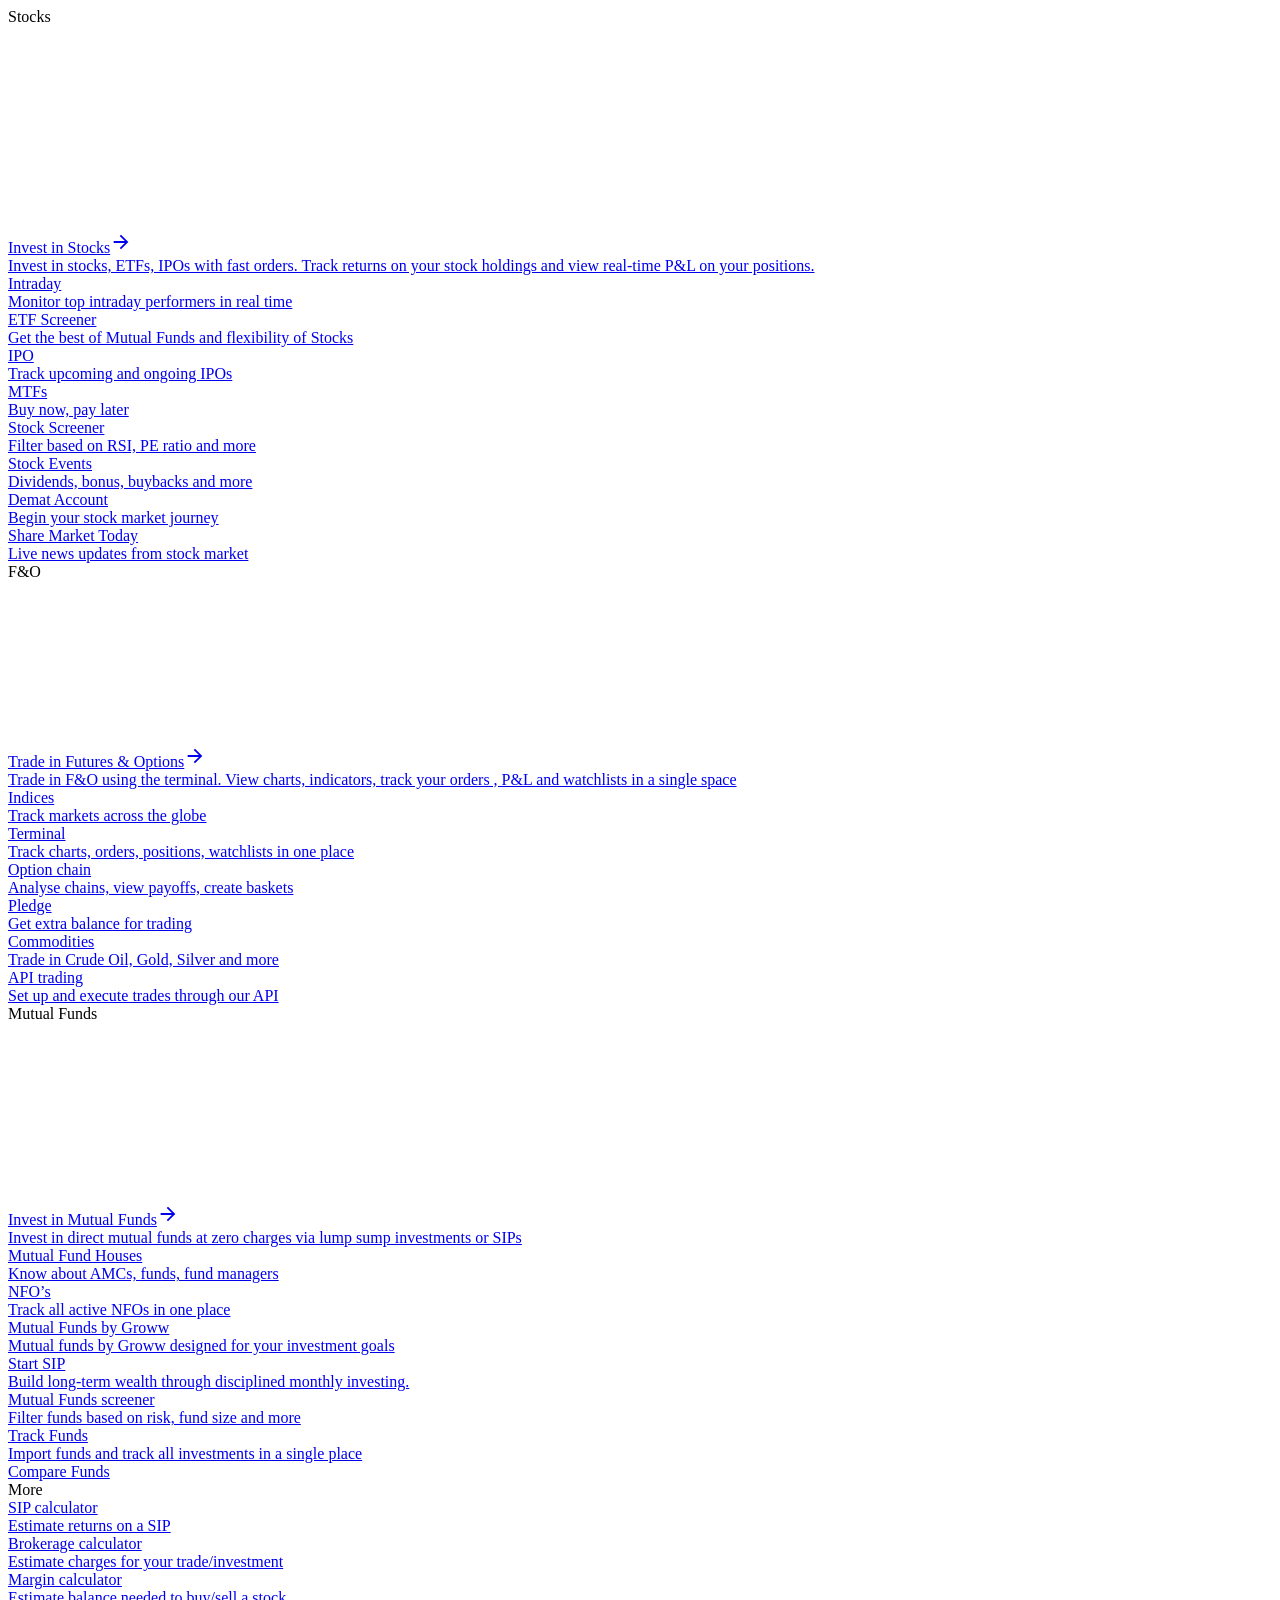
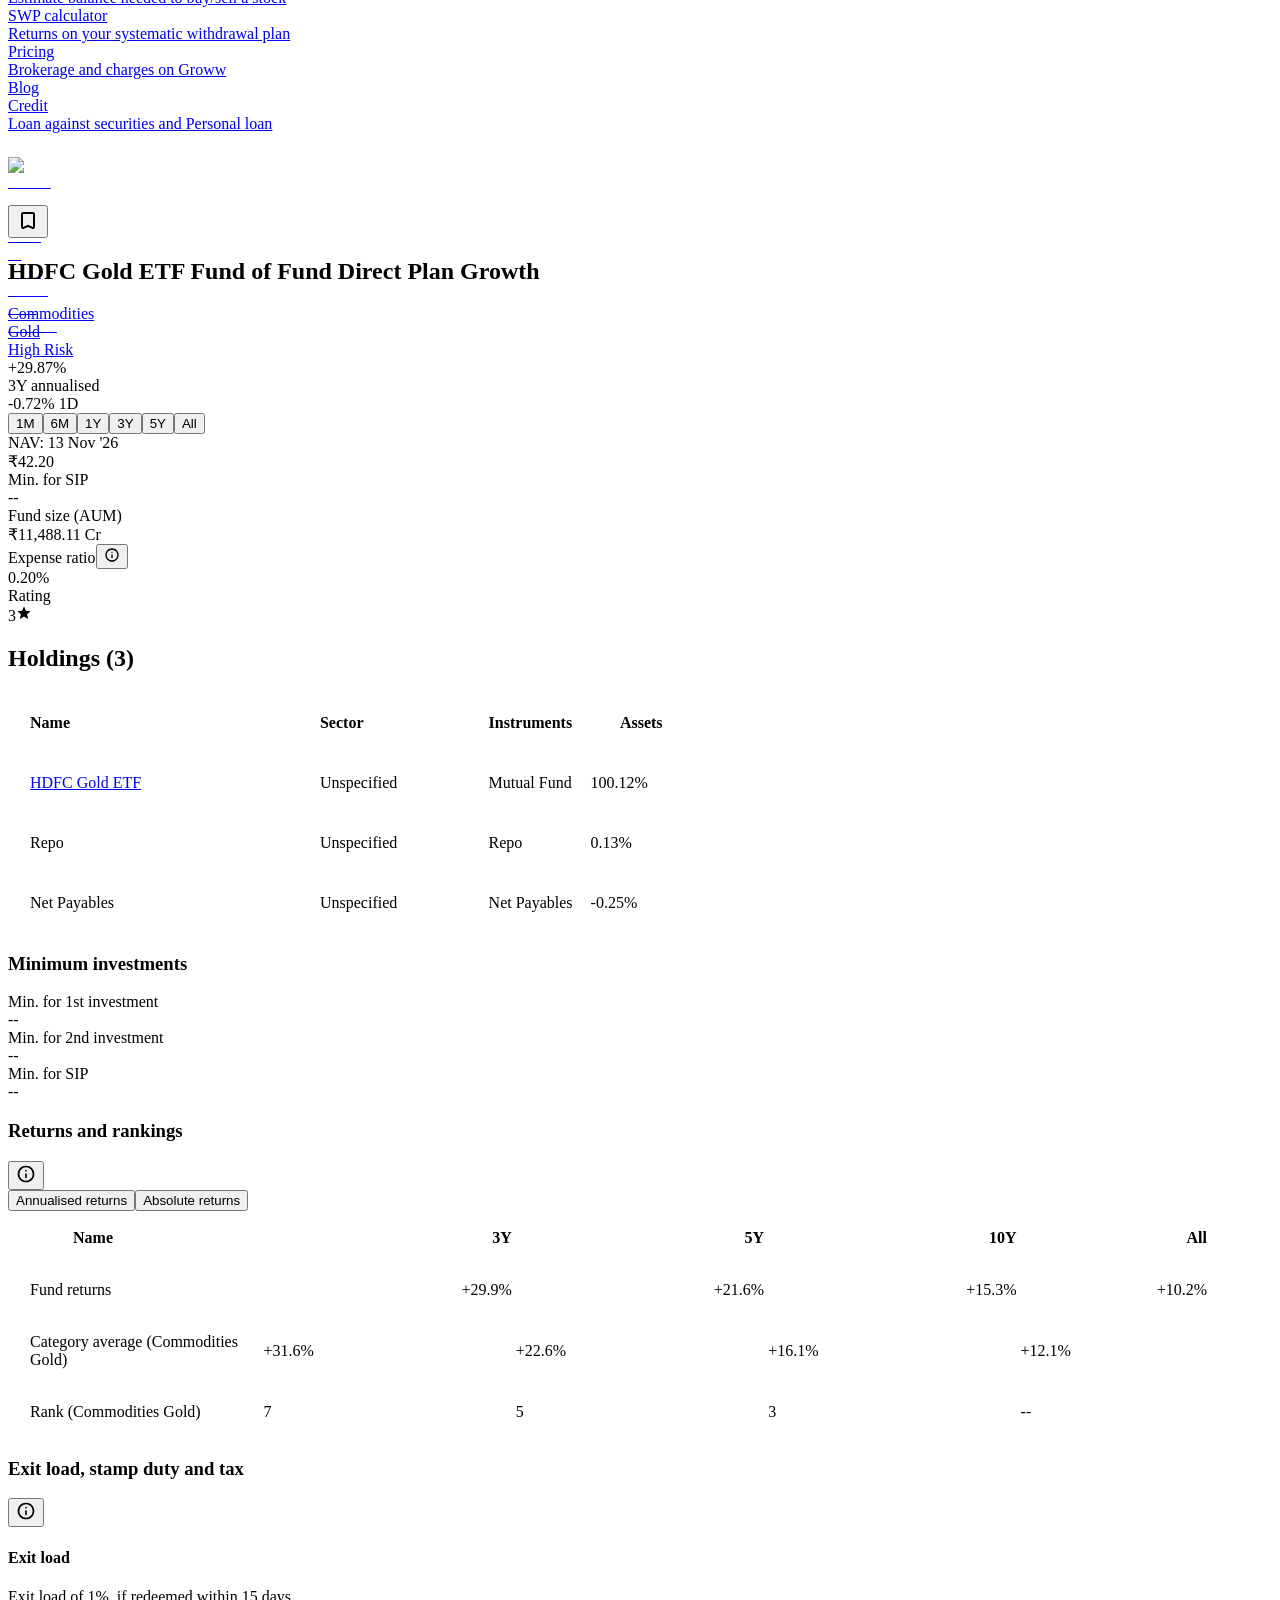
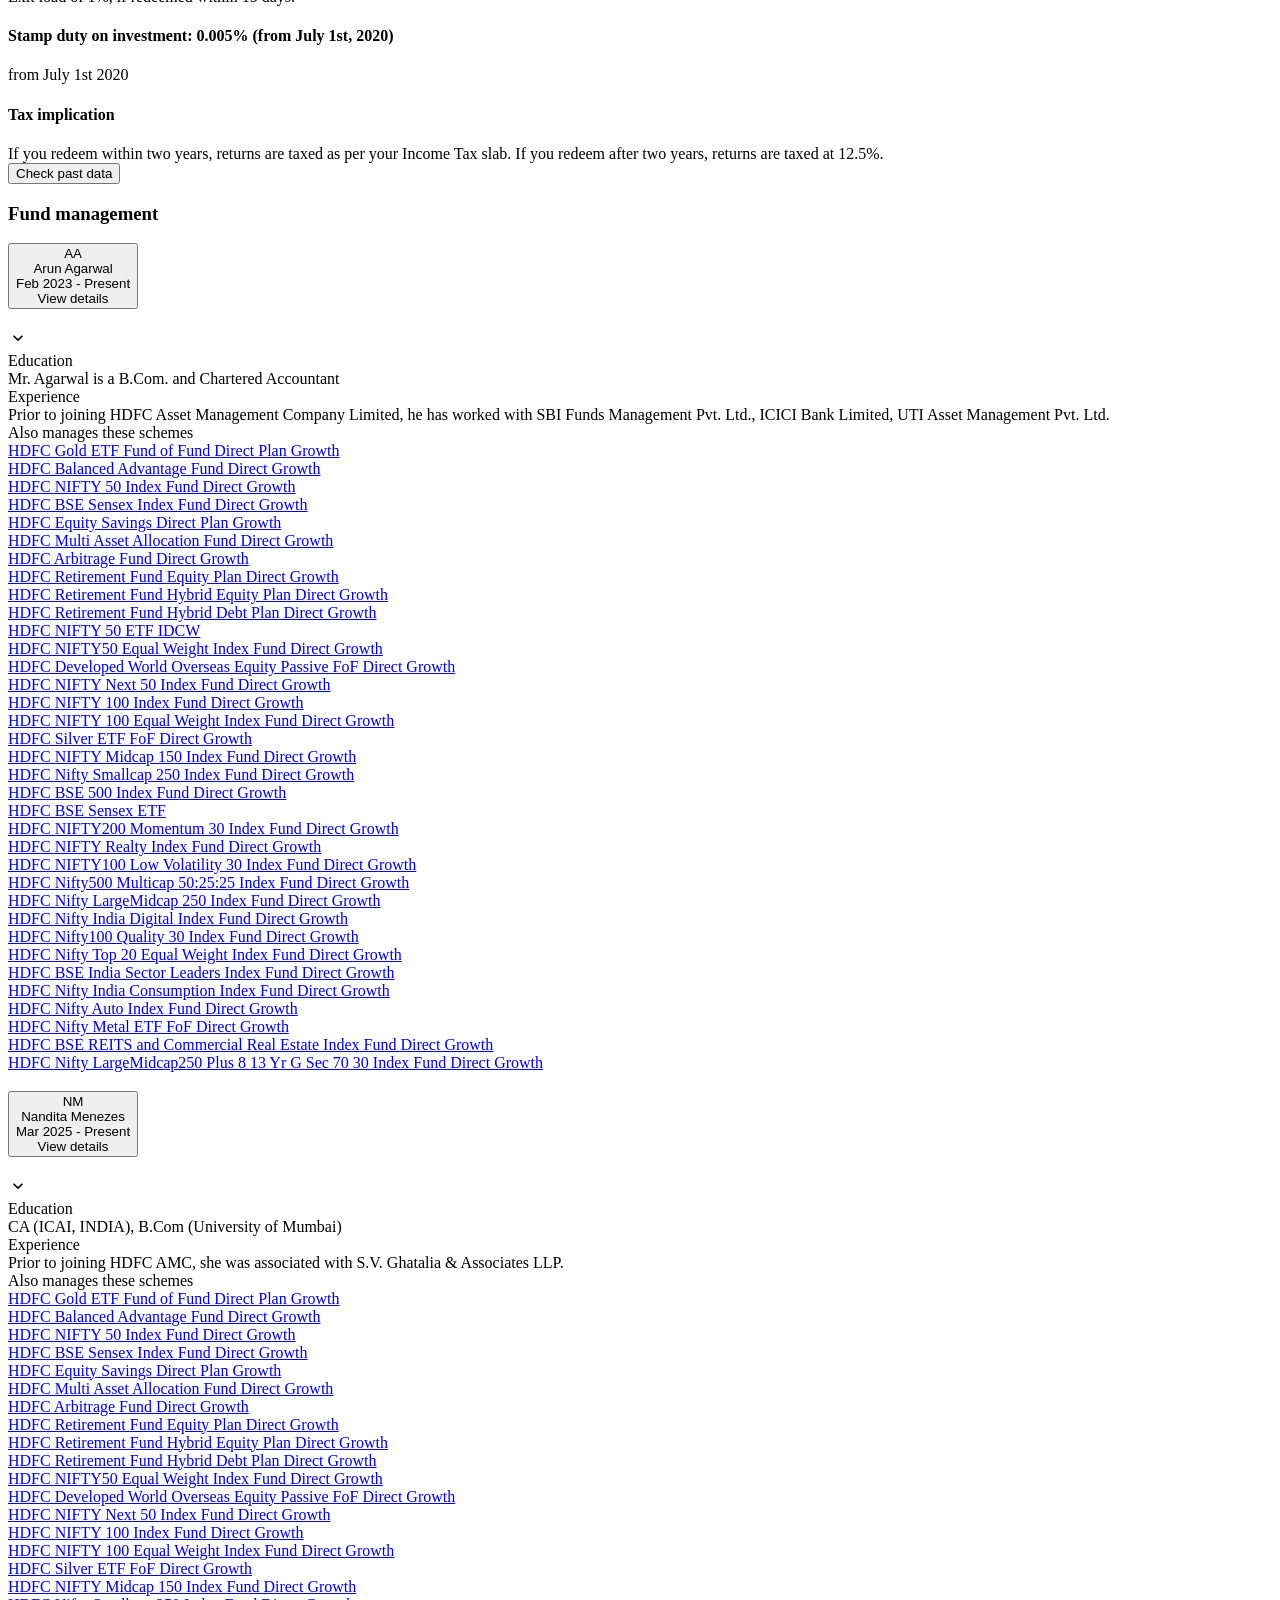
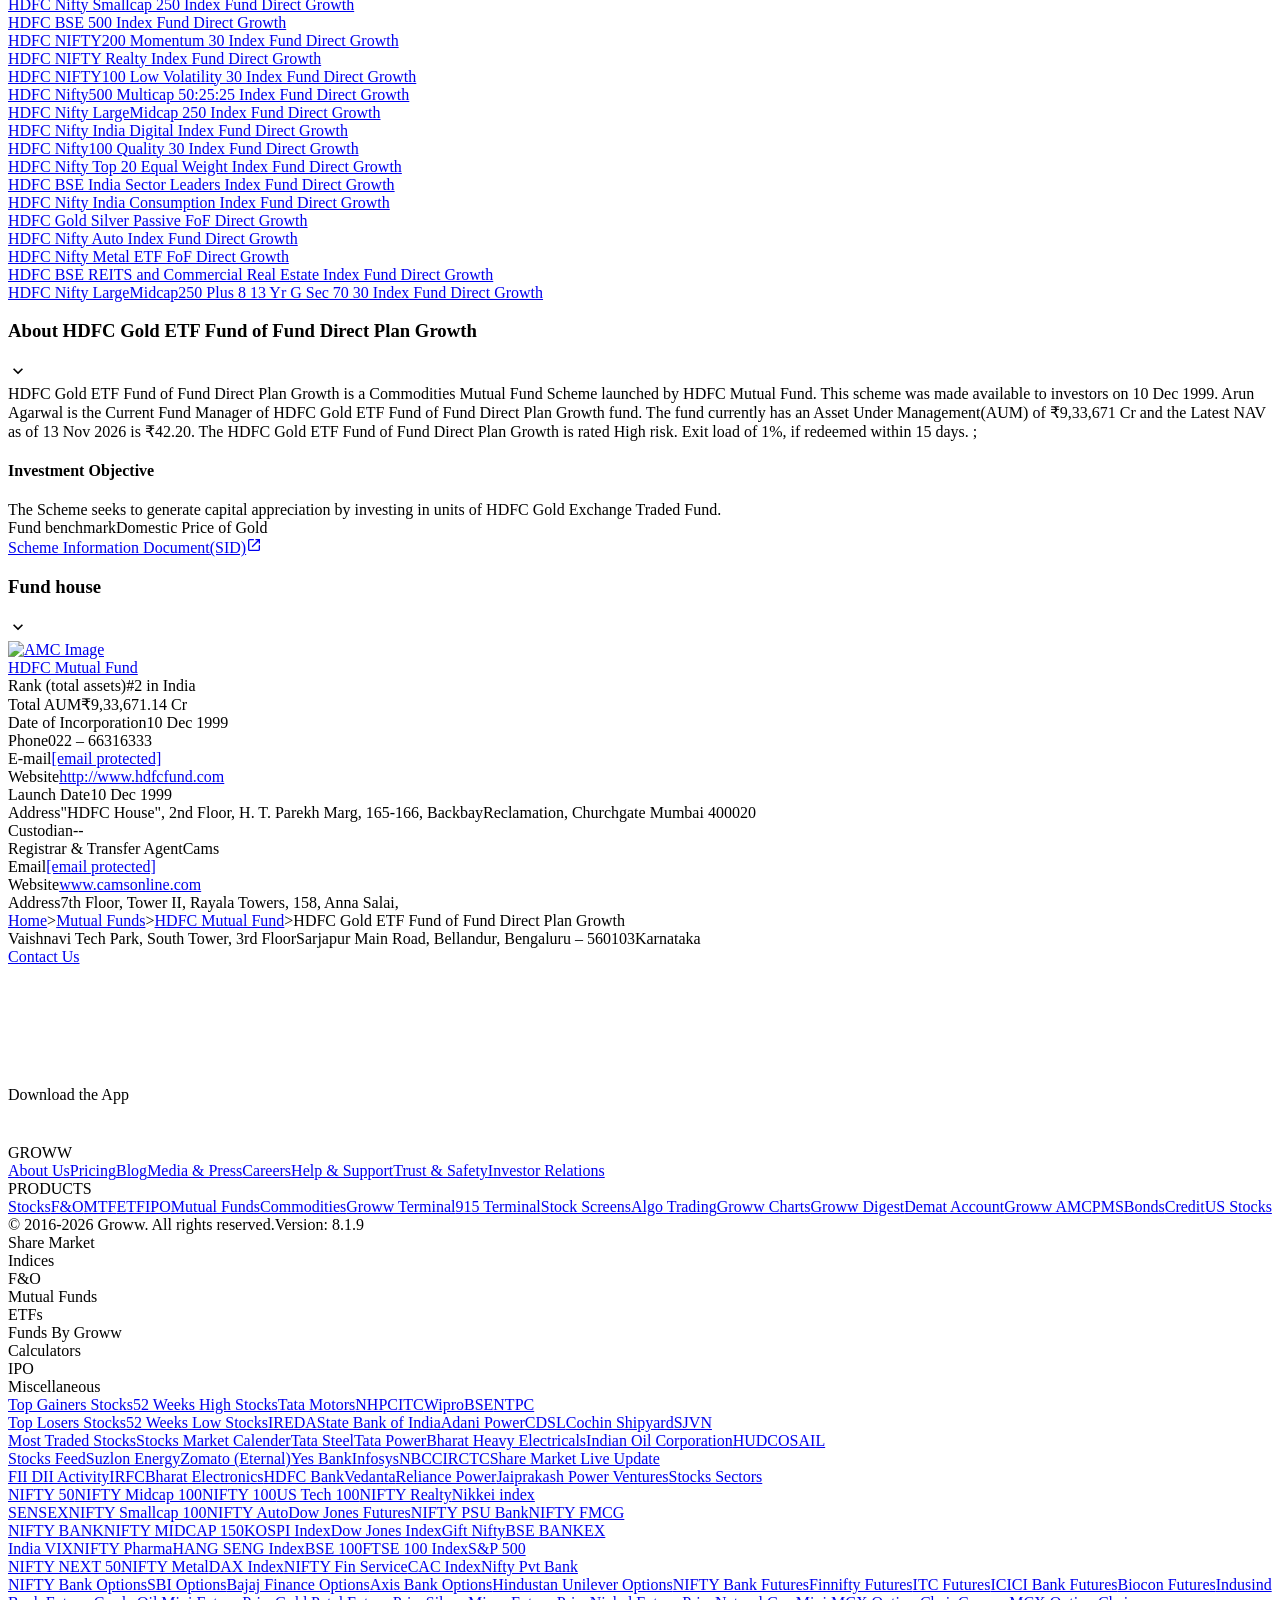
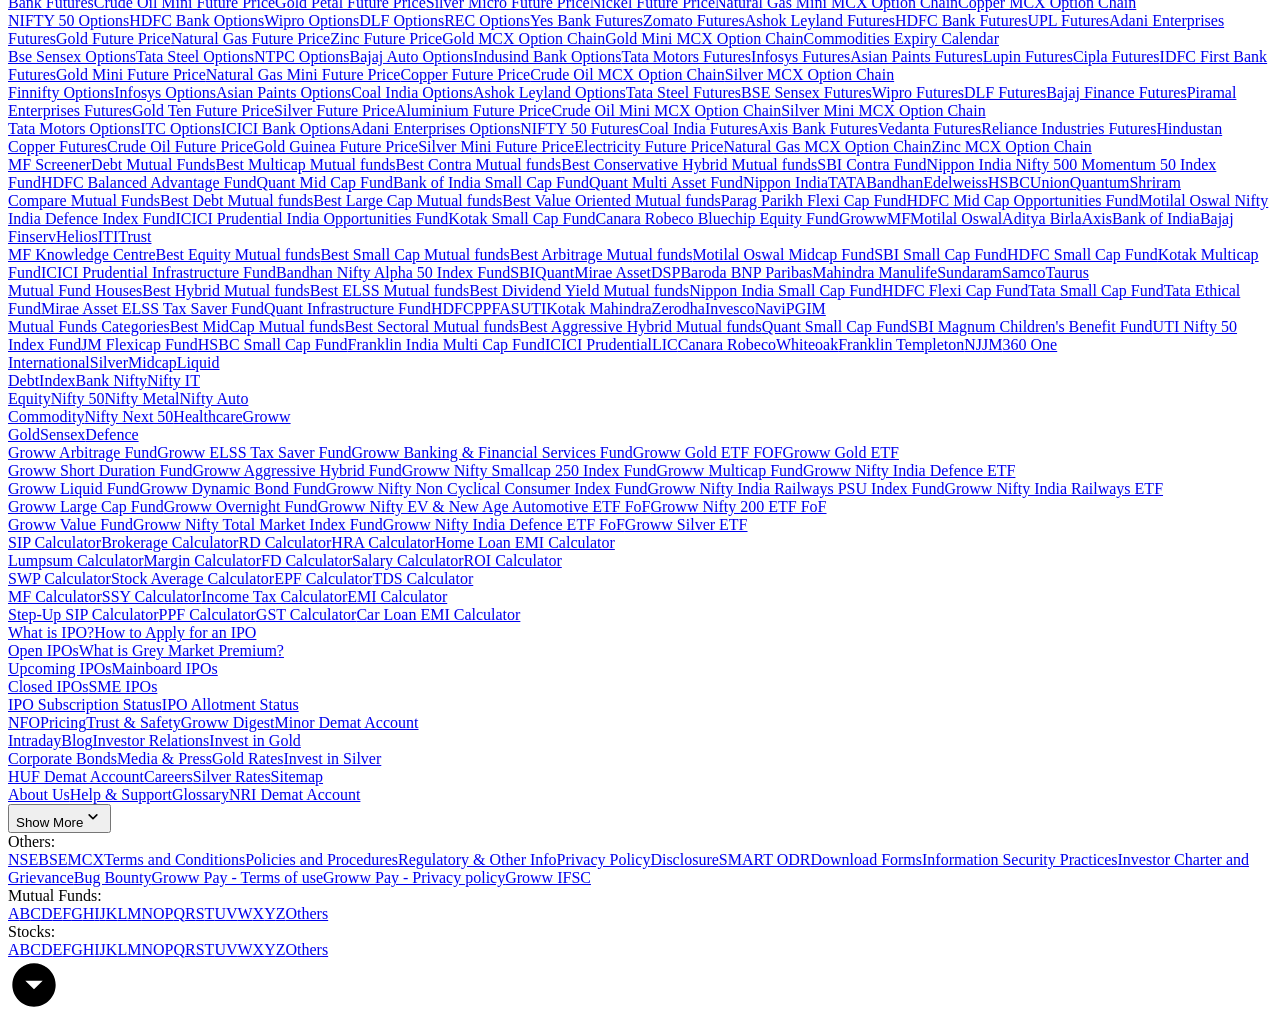
==== commit c8a1ec48: "Auto-update mutual fund offline index" ====
--- a/data/raw/hdfc-gold-etf.html
+++ b/data/raw/hdfc-gold-etf.html
@@ -2,7 +2,7 @@
   Invest in HDFC Gold ETF Fund Online with Groww." data-next-head=""/><meta name="robots" content="index" data-next-head=""/><meta name="twitter:card" content="summary_large_image" data-next-head=""/><meta name="twitter:image" content="https://groww.in/groww-logo-270.png" data-next-head=""/><meta name="twitter:description" content="HDFC Gold ETF Fund of Fund Direct Plan Growth - Get latest NAV, SIP Returns &amp; Rankings, Ratings, Fund Performance, Portfolio, Expense Ratio, Holding Analysis, and Peers.
   Invest in HDFC Gold ETF Fund Online with Groww." data-next-head=""/><meta name="twitter:title" content="HDFC Gold ETF Fund of Fund Direct Plan Growth - NAV, Mutual Fund Performance &amp; Portfolio" data-next-head=""/><meta name="twitter:site" content="_@groww" data-next-head=""/><meta name="twitter:creator" content="_@groww" data-next-head=""/><meta itemProp="name" content="HDFC Gold ETF Fund of Fund Direct Plan Growth - NAV, Mutual Fund Performance &amp; Portfolio" data-next-head=""/><meta itemProp="description" content="HDFC Gold ETF Fund of Fund Direct Plan Growth - Get latest NAV, SIP Returns &amp; Rankings, Ratings, Fund Performance, Portfolio, Expense Ratio, Holding Analysis, and Peers.
   Invest in HDFC Gold ETF Fund Online with Groww." data-next-head=""/><meta itemProp="image" content="https://groww.in/groww-logo-270.png" data-next-head=""/><meta property="og:locale" content="en_US" data-next-head=""/><meta property="og:type" content="website" data-next-head=""/><meta property="og:title" content="HDFC Gold ETF Fund of Fund Direct Plan Growth - NAV, Mutual Fund Performance &amp; Portfolio" data-next-head=""/><meta property="og:image" content="https://groww.in/groww-logo-270.png" data-next-head=""/><meta property="og:description" content="HDFC Gold ETF Fund of Fund Direct Plan Growth - Get latest NAV, SIP Returns &amp; Rankings, Ratings, Fund Performance, Portfolio, Expense Ratio, Holding Analysis, and Peers.
-  Invest in HDFC Gold ETF Fund Online with Groww." data-next-head=""/><meta property="og:url" content="https://groww.in/mutual-funds/hdfc-gold-etf-fund-of-fund-direct-plan-growth" data-next-head=""/><meta property="og:site_name" content="Groww" data-next-head=""/><link rel="publisher" href="https://plus.google.com/b/112795119140865328446/+GrowwIn?" data-next-head=""/><link rel="canonical" href="https://groww.in/mutual-funds/hdfc-gold-etf-fund-of-fund-direct-plan-growth" data-next-head=""/><meta property="csp-nonce" content="xvO19O2gskfHaw9U12uw57qtU8hA2Y9vhvQbs+jRCns="/><meta http-equiv="Content-Security-Policy" content="default-src &#x27;self&#x27;; object-src &#x27;none&#x27;; block-all-mixed-content; script-src &#x27;self&#x27; &#x27;nonce-xvO19O2gskfHaw9U12uw57qtU8hA2Y9vhvQbs+jRCns=&#x27; &#x27;wasm-unsafe-eval&#x27; https://*.groww.in/ https://*.growwinfra.in/ wss://*.groww.in/ wss://groww.in/ https://*.freshchat.com/ https://connect.facebook.net/ https://*.razorpay.com/ https://cdn32.godcstatic.com/ https://d2yyd1h5u9mauk.cloudfront.net/integrations/web/v1/library/ https://storage.googleapis.com/ https://www.googletagmanager.com/ https://tagmanager.google.com https://www.google-analytics.com/ https://ssl.google-analytics.com https://stats.g.doubleclick.net/ https://googleads.g.doubleclick.net/ https://www.googleadservices.com/ https://*.google.com/ https://www.google.co.in/ https://fonts.googleapis.com/ https://www.youtube.com/ https://www.youtube.com/iframe_api https://www.youtube-nocookie.com/ https://*.ingest.sentry.io https://hv-camera-web-sg.s3-ap-southeast-1.amazonaws.com/ https://hv-central-config.s3.ap-south-1.amazonaws.com/ https://hypersnapweb.hyperverge.co/ https://microapps.onemoney.in/ https://webrd.onemoney.in/ https://unpkg.com/ https://cdnjs.cloudflare.com/ https://www.gstatic.com/ https://bat.bing.com/ https://*.appsflyer.com/ https://www.clarity.ms/ https://*.ampproject.org/ https://unified-sdk.glomopay.com/; img-src &#x27;self&#x27; data: blob: https://groww.in/ https://*.groww.in/ https://img.youtube.com/ https://i.ytimg.com https://i3.ytimg.com https://s3.amazonaws.com/cdn.freshdesk.com/ https://viewlogo.s3.amazonaws.com/ https://wchat.freshchat.com/ https://www.google-analytics.com/ https://*.googleapis.com/ https://*.googleusercontent.com/ https://www.google.com/ https://www.google-analytics.com https://www.google.com/ads/ga-audiences https://www.googletagmanager.com https://ssl.gstatic.com https://www.gstatic.com https://stats.g.doubleclick.net/ https://www.google.co.in/ads/ga-audiences https://*.ingest.sentry.io https://hv-camera-web-sg.s3-ap-southeast-1.amazonaws.com/ https://hv-central-config.s3.ap-south-1.amazonaws.com/ https://hypersnapweb.hyperverge.co/ https://microapps.onemoney.in/ https://webrd.onemoney.in/ https://*.freshdesk.com/ https://bat.bing.com/ https://www.google.co.in/pagead/ https://*.ignosis.ai/ https://*.ignosis.in/ https://*.ampproject.org/ https://*.autochartist.com/; style-src &#x27;self&#x27; https://*.groww.in/ &#x27;unsafe-inline&#x27; https://accounts.google.com https://wchat.freshchat.com/ https://fonts.googleapis.com https://*.ampproject.org/; font-src &#x27;self&#x27; https://*.groww.in/ data: https://fonts.gstatic.com; connect-src &#x27;self&#x27; data: https://*.groww.in/ https://*.growwinfra.in/ wss://*.groww.in/ wss://groww.in/ https://*.razorpay.com/ https://*.delighted.com/ https://accounts.google.com https://*.googleapis.com/ https://*.ingest.sentry.io https://hv-camera-web-sg.s3-ap-southeast-1.amazonaws.com/ https://hv-central-config.s3.ap-south-1.amazonaws.com/ https://hypersnapweb.hyperverge.co/ https://microapps.onemoney.in/ https://webrd.onemoney.in/ https://*.ampproject.org/ https://www.google-analytics.com/ https://analytics.google.com/ https://region1.analytics.google.com/ https://region1.google-analytics.com/ https://stats.g.doubleclick.net/ https://www.google.com/ https://*.glomopay.com/; frame-src &#x27;self&#x27; https://reg.dreamcast.co/ https://storage.googleapis.com/ https://*.google.com/ https://www.youtube.com/ https://www.facebook.com https://*.groww.in/ wss://*.groww.in/ wss://groww.in/ https://wchat.freshchat.com/ https://growwapi.firebaseapp.com/ https://www.youtube.com/embed/ https://www.youtube.com/ https://www.youtube-nocookie.com/ https://*.ingest.sentry.io https://hv-camera-web-sg.s3-ap-southeast-1.amazonaws.com/ https://hv-central-config.s3.ap-south-1.amazonaws.com/ https://hypersnapweb.hyperverge.co/ https://microapps.onemoney.in/ https://webrd.onemoney.in/ https://*.ignosis.ai/ https://*.ignosis.in/ https://*.doubleclick.net/ https://*.ampproject.org/ https://www.googletagmanager.com/ https://mfcentral.com/ https://*.mfcentral.com/ https://*.glomopay.com/; media-src https://*.groww.in/ blob: https://storage.googleapis.com/ https://*.ampproject.org/;"/><meta charSet="utf-8"/><link rel="manifest" href="/manifest.json?v=1"/><link rel="preconnect" href="https://www.googletagmanager.com"/><link rel="preconnect" href="https://www.google-analytics.com"/><link rel="preload" href="https://resources.groww.in/web-assets/font/Soehne.woff2" as="font" type="font/woff2" crossorigin="anonymous"/><link rel="preload" href="https://resources.groww.in/web-assets/font/GrowwSans-Variable.woff2" as="font" type="font/woff2" crossorigin="anonymous"/><meta name="mobile-web-app-capable" content="yes"/><meta name="apple-mobile-web-app-capable" content="yes"/><meta name="application-name" content="Groww"/><meta name="apple-mobile-web-app-title" content="Groww"/><meta name="theme-color" content="#5500eb"/><meta name="msapplication-navbutton-color" content="#5500eb"/><meta name="apple-mobile-web-app-status-bar-style" content="black-translucent"/><meta name="msapplication-starturl" content="/"/><link type="application/opensearchdescription+xml" rel="search" href="/osdd.xml?v=6"/><script nomodule="" nonce="xvO19O2gskfHaw9U12uw57qtU8hA2Y9vhvQbs+jRCns=" src="/polyfills/core-js.min.js"></script><link data-next-font="" rel="preconnect" href="/" crossorigin="anonymous"/><script nonce="xvO19O2gskfHaw9U12uw57qtU8hA2Y9vhvQbs+jRCns=" data-nscript="beforeInteractive" crossorigin="anonymous">
+  Invest in HDFC Gold ETF Fund Online with Groww." data-next-head=""/><meta property="og:url" content="https://groww.in/mutual-funds/hdfc-gold-etf-fund-of-fund-direct-plan-growth" data-next-head=""/><meta property="og:site_name" content="Groww" data-next-head=""/><link rel="publisher" href="https://plus.google.com/b/112795119140865328446/+GrowwIn?" data-next-head=""/><link rel="canonical" href="https://groww.in/mutual-funds/hdfc-gold-etf-fund-of-fund-direct-plan-growth" data-next-head=""/><meta property="csp-nonce" content="qurK9AP85/km9EaE0rgr1/4/KBfwoiIX4sibcteO9/A="/><meta http-equiv="Content-Security-Policy" content="default-src &#x27;self&#x27;; object-src &#x27;none&#x27;; block-all-mixed-content; script-src &#x27;self&#x27; &#x27;nonce-qurK9AP85/km9EaE0rgr1/4/KBfwoiIX4sibcteO9/A=&#x27; &#x27;wasm-unsafe-eval&#x27; https://*.groww.in/ https://*.growwinfra.in/ wss://*.groww.in/ wss://groww.in/ https://*.freshchat.com/ https://connect.facebook.net/ https://*.razorpay.com/ https://cdn32.godcstatic.com/ https://d2yyd1h5u9mauk.cloudfront.net/integrations/web/v1/library/ https://storage.googleapis.com/ https://www.googletagmanager.com/ https://tagmanager.google.com https://www.google-analytics.com/ https://ssl.google-analytics.com https://stats.g.doubleclick.net/ https://googleads.g.doubleclick.net/ https://www.googleadservices.com/ https://*.google.com/ https://www.google.co.in/ https://fonts.googleapis.com/ https://www.youtube.com/ https://www.youtube.com/iframe_api https://www.youtube-nocookie.com/ https://*.ingest.sentry.io https://hv-camera-web-sg.s3-ap-southeast-1.amazonaws.com/ https://hv-central-config.s3.ap-south-1.amazonaws.com/ https://hypersnapweb.hyperverge.co/ https://microapps.onemoney.in/ https://webrd.onemoney.in/ https://unpkg.com/ https://cdnjs.cloudflare.com/ https://www.gstatic.com/ https://bat.bing.com/ https://*.appsflyer.com/ https://www.clarity.ms/ https://*.ampproject.org/ https://unified-sdk.glomopay.com/; img-src &#x27;self&#x27; data: blob: https://groww.in/ https://*.groww.in/ https://img.youtube.com/ https://i.ytimg.com https://i3.ytimg.com https://s3.amazonaws.com/cdn.freshdesk.com/ https://viewlogo.s3.amazonaws.com/ https://wchat.freshchat.com/ https://www.google-analytics.com/ https://*.googleapis.com/ https://*.googleusercontent.com/ https://www.google.com/ https://www.google-analytics.com https://www.google.com/ads/ga-audiences https://www.googletagmanager.com https://ssl.gstatic.com https://www.gstatic.com https://stats.g.doubleclick.net/ https://www.google.co.in/ads/ga-audiences https://*.ingest.sentry.io https://hv-camera-web-sg.s3-ap-southeast-1.amazonaws.com/ https://hv-central-config.s3.ap-south-1.amazonaws.com/ https://hypersnapweb.hyperverge.co/ https://microapps.onemoney.in/ https://webrd.onemoney.in/ https://*.freshdesk.com/ https://bat.bing.com/ https://www.google.co.in/pagead/ https://*.ignosis.ai/ https://*.ignosis.in/ https://*.ampproject.org/ https://*.autochartist.com/; style-src &#x27;self&#x27; https://*.groww.in/ &#x27;unsafe-inline&#x27; https://accounts.google.com https://wchat.freshchat.com/ https://fonts.googleapis.com https://*.ampproject.org/; font-src &#x27;self&#x27; https://*.groww.in/ data: https://fonts.gstatic.com; connect-src &#x27;self&#x27; data: https://*.groww.in/ https://*.growwinfra.in/ wss://*.groww.in/ wss://groww.in/ https://*.razorpay.com/ https://*.delighted.com/ https://accounts.google.com https://*.googleapis.com/ https://*.ingest.sentry.io https://hv-camera-web-sg.s3-ap-southeast-1.amazonaws.com/ https://hv-central-config.s3.ap-south-1.amazonaws.com/ https://hypersnapweb.hyperverge.co/ https://microapps.onemoney.in/ https://webrd.onemoney.in/ https://*.ampproject.org/ https://www.google-analytics.com/ https://analytics.google.com/ https://region1.analytics.google.com/ https://region1.google-analytics.com/ https://stats.g.doubleclick.net/ https://www.google.com/ https://*.glomopay.com/; frame-src &#x27;self&#x27; https://reg.dreamcast.co/ https://storage.googleapis.com/ https://*.google.com/ https://www.youtube.com/ https://www.facebook.com https://*.groww.in/ wss://*.groww.in/ wss://groww.in/ https://wchat.freshchat.com/ https://growwapi.firebaseapp.com/ https://www.youtube.com/embed/ https://www.youtube.com/ https://www.youtube-nocookie.com/ https://*.ingest.sentry.io https://hv-camera-web-sg.s3-ap-southeast-1.amazonaws.com/ https://hv-central-config.s3.ap-south-1.amazonaws.com/ https://hypersnapweb.hyperverge.co/ https://microapps.onemoney.in/ https://webrd.onemoney.in/ https://*.ignosis.ai/ https://*.ignosis.in/ https://*.doubleclick.net/ https://*.ampproject.org/ https://www.googletagmanager.com/ https://mfcentral.com/ https://*.mfcentral.com/ https://*.glomopay.com/; media-src https://*.groww.in/ blob: https://storage.googleapis.com/ https://*.ampproject.org/;"/><meta charSet="utf-8"/><link rel="manifest" href="/manifest.json?v=1"/><link rel="preconnect" href="https://www.googletagmanager.com"/><link rel="preconnect" href="https://www.google-analytics.com"/><link rel="preload" href="https://resources.groww.in/web-assets/font/Soehne.woff2" as="font" type="font/woff2" crossorigin="anonymous"/><link rel="preload" href="https://resources.groww.in/web-assets/font/GrowwSans-Variable.woff2" as="font" type="font/woff2" crossorigin="anonymous"/><meta name="mobile-web-app-capable" content="yes"/><meta name="apple-mobile-web-app-capable" content="yes"/><meta name="application-name" content="Groww"/><meta name="apple-mobile-web-app-title" content="Groww"/><meta name="theme-color" content="#5500eb"/><meta name="msapplication-navbutton-color" content="#5500eb"/><meta name="apple-mobile-web-app-status-bar-style" content="black-translucent"/><meta name="msapplication-starturl" content="/"/><link type="application/opensearchdescription+xml" rel="search" href="/osdd.xml?v=6"/><script nomodule="" nonce="qurK9AP85/km9EaE0rgr1/4/KBfwoiIX4sibcteO9/A=" src="/polyfills/core-js.min.js"></script><link data-next-font="" rel="preconnect" href="/" crossorigin="anonymous"/><script nonce="qurK9AP85/km9EaE0rgr1/4/KBfwoiIX4sibcteO9/A=" data-nscript="beforeInteractive" crossorigin="anonymous">
   if (Promise && !Promise.allSettled) {
   Promise.allSettled = function(promises) {
     return Promise.all(promises.map(function(promise) {
@@ -13,7 +13,7 @@
       });
     }));
   };
-}</script><script nonce="xvO19O2gskfHaw9U12uw57qtU8hA2Y9vhvQbs+jRCns=" data-nscript="beforeInteractive" crossorigin="anonymous">
+}</script><script nonce="qurK9AP85/km9EaE0rgr1/4/KBfwoiIX4sibcteO9/A=" data-nscript="beforeInteractive" crossorigin="anonymous">
   (function () {
     if (typeof globalThis === 'undefined') {
       if (typeof window !== 'undefined') {
@@ -25,7 +25,7 @@
       }
     }
   })();
-</script><link nonce="xvO19O2gskfHaw9U12uw57qtU8hA2Y9vhvQbs+jRCns=" rel="preload" href="//assets-netstorage.groww.in/web-assets/billion_groww_desktop/prod/_next/static/css/d20b87a6ea1c6b59.css" as="style" crossorigin="anonymous"/><link nonce="xvO19O2gskfHaw9U12uw57qtU8hA2Y9vhvQbs+jRCns=" rel="stylesheet" href="//assets-netstorage.groww.in/web-assets/billion_groww_desktop/prod/_next/static/css/d20b87a6ea1c6b59.css" crossorigin="anonymous" data-n-g=""/><link nonce="xvO19O2gskfHaw9U12uw57qtU8hA2Y9vhvQbs+jRCns=" rel="preload" href="//assets-netstorage.groww.in/web-assets/billion_groww_desktop/prod/_next/static/css/350dbad5339149d0.css" as="style" crossorigin="anonymous"/><link nonce="xvO19O2gskfHaw9U12uw57qtU8hA2Y9vhvQbs+jRCns=" rel="stylesheet" href="//assets-netstorage.groww.in/web-assets/billion_groww_desktop/prod/_next/static/css/350dbad5339149d0.css" crossorigin="anonymous" data-n-p=""/><link nonce="xvO19O2gskfHaw9U12uw57qtU8hA2Y9vhvQbs+jRCns=" rel="preload" href="//assets-netstorage.groww.in/web-assets/billion_groww_desktop/prod/_next/static/css/d94400d195631a83.css" as="style" crossorigin="anonymous"/><link nonce="xvO19O2gskfHaw9U12uw57qtU8hA2Y9vhvQbs+jRCns=" rel="stylesheet" href="//assets-netstorage.groww.in/web-assets/billion_groww_desktop/prod/_next/static/css/d94400d195631a83.css" crossorigin="anonymous" data-n-p=""/><link nonce="xvO19O2gskfHaw9U12uw57qtU8hA2Y9vhvQbs+jRCns=" rel="preload" href="//assets-netstorage.groww.in/web-assets/billion_groww_desktop/prod/_next/static/css/a54775be23dce8a0.css" as="style" crossorigin="anonymous"/><link nonce="xvO19O2gskfHaw9U12uw57qtU8hA2Y9vhvQbs+jRCns=" rel="stylesheet" href="//assets-netstorage.groww.in/web-assets/billion_groww_desktop/prod/_next/static/css/a54775be23dce8a0.css" crossorigin="anonymous" data-n-p=""/><noscript data-n-css="xvO19O2gskfHaw9U12uw57qtU8hA2Y9vhvQbs+jRCns="></noscript><script defer="" nonce="xvO19O2gskfHaw9U12uw57qtU8hA2Y9vhvQbs+jRCns=" crossorigin="anonymous" nomodule="" src="//assets-netstorage.groww.in/web-assets/billion_groww_desktop/prod/_next/static/chunks/polyfills-42372ed130431b0a.js"></script><script src="//assets-netstorage.groww.in/web-assets/billion_groww_desktop/prod/_next/static/chunks/webpack-2d43bbd505e1e560.js" nonce="xvO19O2gskfHaw9U12uw57qtU8hA2Y9vhvQbs+jRCns=" defer="" crossorigin="anonymous"></script><script src="//assets-netstorage.groww.in/web-assets/billion_groww_desktop/prod/_next/static/chunks/framework-f50708772fa730ba.js" nonce="xvO19O2gskfHaw9U12uw57qtU8hA2Y9vhvQbs+jRCns=" defer="" crossorigin="anonymous"></script><script src="//assets-netstorage.groww.in/web-assets/billion_groww_desktop/prod/_next/static/chunks/main-8f6fa34dc8a4cbde.js" nonce="xvO19O2gskfHaw9U12uw57qtU8hA2Y9vhvQbs+jRCns=" defer="" crossorigin="anonymous"></script><script src="//assets-netstorage.groww.in/web-assets/billion_groww_desktop/prod/_next/static/chunks/pages/_app-1a0d134f34efc0c6.js" nonce="xvO19O2gskfHaw9U12uw57qtU8hA2Y9vhvQbs+jRCns=" defer="" crossorigin="anonymous"></script><script src="//assets-netstorage.groww.in/web-assets/billion_groww_desktop/prod/_next/static/chunks/1461-82843003287d0110.js" nonce="xvO19O2gskfHaw9U12uw57qtU8hA2Y9vhvQbs+jRCns=" defer="" crossorigin="anonymous"></script><script src="//assets-netstorage.groww.in/web-assets/billion_groww_desktop/prod/_next/static/chunks/1611-253f10799bcaaf6d.js" nonce="xvO19O2gskfHaw9U12uw57qtU8hA2Y9vhvQbs+jRCns=" defer="" crossorigin="anonymous"></script><script src="//assets-netstorage.groww.in/web-assets/billion_groww_desktop/prod/_next/static/chunks/11660-68173b780397c3c8.js" nonce="xvO19O2gskfHaw9U12uw57qtU8hA2Y9vhvQbs+jRCns=" defer="" crossorigin="anonymous"></script><script src="//assets-netstorage.groww.in/web-assets/billion_groww_desktop/prod/_next/static/chunks/5471-4563ca65c7c42049.js" nonce="xvO19O2gskfHaw9U12uw57qtU8hA2Y9vhvQbs+jRCns=" defer="" crossorigin="anonymous"></script><script src="//assets-netstorage.groww.in/web-assets/billion_groww_desktop/prod/_next/static/chunks/41801-ce846e9230199ced.js" nonce="xvO19O2gskfHaw9U12uw57qtU8hA2Y9vhvQbs+jRCns=" defer="" crossorigin="anonymous"></script><script src="//assets-netstorage.groww.in/web-assets/billion_groww_desktop/prod/_next/static/chunks/80593-e9dd9f367b5877e1.js" nonce="xvO19O2gskfHaw9U12uw57qtU8hA2Y9vhvQbs+jRCns=" defer="" crossorigin="anonymous"></script><script src="//assets-netstorage.groww.in/web-assets/billion_groww_desktop/prod/_next/static/chunks/21454-727a247e32de2256.js" nonce="xvO19O2gskfHaw9U12uw57qtU8hA2Y9vhvQbs+jRCns=" defer="" crossorigin="anonymous"></script><script src="//assets-netstorage.groww.in/web-assets/billion_groww_desktop/prod/_next/static/chunks/66687-833b90c0fbc4189b.js" nonce="xvO19O2gskfHaw9U12uw57qtU8hA2Y9vhvQbs+jRCns=" defer="" crossorigin="anonymous"></script><script src="//assets-netstorage.groww.in/web-assets/billion_groww_desktop/prod/_next/static/chunks/12676-975cdae66a608731.js" nonce="xvO19O2gskfHaw9U12uw57qtU8hA2Y9vhvQbs+jRCns=" defer="" crossorigin="anonymous"></script><script src="//assets-netstorage.groww.in/web-assets/billion_groww_desktop/prod/_next/static/chunks/68242-6cbcd216832f107c.js" nonce="xvO19O2gskfHaw9U12uw57qtU8hA2Y9vhvQbs+jRCns=" defer="" crossorigin="anonymous"></script><script src="//assets-netstorage.groww.in/web-assets/billion_groww_desktop/prod/_next/static/chunks/12900-eb6cc8c5dd8c6e75.js" nonce="xvO19O2gskfHaw9U12uw57qtU8hA2Y9vhvQbs+jRCns=" defer="" crossorigin="anonymous"></script><script src="//assets-netstorage.groww.in/web-assets/billion_groww_desktop/prod/_next/static/chunks/47726-e7a3543cc1cfef13.js" nonce="xvO19O2gskfHaw9U12uw57qtU8hA2Y9vhvQbs+jRCns=" defer="" crossorigin="anonymous"></script><script src="//assets-netstorage.groww.in/web-assets/billion_groww_desktop/prod/_next/static/chunks/93102-1c1d3334882ebd20.js" nonce="xvO19O2gskfHaw9U12uw57qtU8hA2Y9vhvQbs+jRCns=" defer="" crossorigin="anonymous"></script><script src="//assets-netstorage.groww.in/web-assets/billion_groww_desktop/prod/_next/static/chunks/56861-2272e1865a196fb8.js" nonce="xvO19O2gskfHaw9U12uw57qtU8hA2Y9vhvQbs+jRCns=" defer="" crossorigin="anonymous"></script><script src="//assets-netstorage.groww.in/web-assets/billion_groww_desktop/prod/_next/static/chunks/94375-67d4a6468b9ab59c.js" nonce="xvO19O2gskfHaw9U12uw57qtU8hA2Y9vhvQbs+jRCns=" defer="" crossorigin="anonymous"></script><script src="//assets-netstorage.groww.in/web-assets/billion_groww_desktop/prod/_next/static/chunks/32919-75627a9a66725150.js" nonce="xvO19O2gskfHaw9U12uw57qtU8hA2Y9vhvQbs+jRCns=" defer="" crossorigin="anonymous"></script><script src="//assets-netstorage.groww.in/web-assets/billion_groww_desktop/prod/_next/static/chunks/3458-9c0d4a2202880f62.js" nonce="xvO19O2gskfHaw9U12uw57qtU8hA2Y9vhvQbs+jRCns=" defer="" crossorigin="anonymous"></script><script src="//assets-netstorage.groww.in/web-assets/billion_groww_desktop/prod/_next/static/chunks/56309-16fc047a1764b4cc.js" nonce="xvO19O2gskfHaw9U12uw57qtU8hA2Y9vhvQbs+jRCns=" defer="" crossorigin="anonymous"></script><script src="//assets-netstorage.groww.in/web-assets/billion_groww_desktop/prod/_next/static/chunks/32879-b64da8d119c09f43.js" nonce="xvO19O2gskfHaw9U12uw57qtU8hA2Y9vhvQbs+jRCns=" defer="" crossorigin="anonymous"></script><script src="//assets-netstorage.groww.in/web-assets/billion_groww_desktop/prod/_next/static/chunks/35511-05bc76a5ef5d1387.js" nonce="xvO19O2gskfHaw9U12uw57qtU8hA2Y9vhvQbs+jRCns=" defer="" crossorigin="anonymous"></script><script src="//assets-netstorage.groww.in/web-assets/billion_groww_desktop/prod/_next/static/chunks/10223-9f3214fc4a193420.js" nonce="xvO19O2gskfHaw9U12uw57qtU8hA2Y9vhvQbs+jRCns=" defer="" crossorigin="anonymous"></script><script src="//assets-netstorage.groww.in/web-assets/billion_groww_desktop/prod/_next/static/chunks/20567-e0219e8d66d49922.js" nonce="xvO19O2gskfHaw9U12uw57qtU8hA2Y9vhvQbs+jRCns=" defer="" crossorigin="anonymous"></script><script src="//assets-netstorage.groww.in/web-assets/billion_groww_desktop/prod/_next/static/chunks/66974-5f9257475f51f08f.js" nonce="xvO19O2gskfHaw9U12uw57qtU8hA2Y9vhvQbs+jRCns=" defer="" crossorigin="anonymous"></script><script src="//assets-netstorage.groww.in/web-assets/billion_groww_desktop/prod/_next/static/chunks/37579-9e118a6219a5dcfd.js" nonce="xvO19O2gskfHaw9U12uw57qtU8hA2Y9vhvQbs+jRCns=" defer="" crossorigin="anonymous"></script><script src="//assets-netstorage.groww.in/web-assets/billion_groww_desktop/prod/_next/static/chunks/36422-21c4c022417986da.js" nonce="xvO19O2gskfHaw9U12uw57qtU8hA2Y9vhvQbs+jRCns=" defer="" crossorigin="anonymous"></script><script src="//assets-netstorage.groww.in/web-assets/billion_groww_desktop/prod/_next/static/chunks/31735-f4e1295ee70ad09c.js" nonce="xvO19O2gskfHaw9U12uw57qtU8hA2Y9vhvQbs+jRCns=" defer="" crossorigin="anonymous"></script><script src="//assets-netstorage.groww.in/web-assets/billion_groww_desktop/prod/_next/static/chunks/pages/mutual-funds/%5BsearchId%5D-f64f621bd9cccd76.js" nonce="xvO19O2gskfHaw9U12uw57qtU8hA2Y9vhvQbs+jRCns=" defer="" crossorigin="anonymous"></script><script src="//assets-netstorage.groww.in/web-assets/billion_groww_desktop/prod/_next/static/x1BG5lnsnk0mdFAPyk3JI/_buildManifest.js" nonce="xvO19O2gskfHaw9U12uw57qtU8hA2Y9vhvQbs+jRCns=" defer="" crossorigin="anonymous"></script><script src="//assets-netstorage.groww.in/web-assets/billion_groww_desktop/prod/_next/static/x1BG5lnsnk0mdFAPyk3JI/_ssgManifest.js" nonce="xvO19O2gskfHaw9U12uw57qtU8hA2Y9vhvQbs+jRCns=" defer="" crossorigin="anonymous"></script></head><body><div id="__next"><div class="lne123Loader"></div><div id="root"><div class=" header2025_headerContainer__WqMf9 bgHeader" style="max-width:calc(100vw - var(--gr1-sidebar-width, 0px))"><div class="row mainDiv width100" style="border-bottom:1px solid var(--border-primary)"><div class="loggedOut_navContainer__h99vu absolute-center vspace-between web-align false"><div class="absolute-center loggedOut_leftContainer__qKr3O"><div class="loggedOut_marginBottom4__EmG4W cur-po"></div><div class="absolute-center"><div class="bodyLargeHeavy contentSecondary flex absolute-center"><div class="absolute-center loggedOut_navItem__gjbia "><span class="cur-po">Stocks</span></div><div class="loggedOut_hoverDiv__aVsCI borderPrimary"><div class="dropdownUI_dropdownContainer___FvdC flex"><a class="dropdownUI_dropdownSection1__Gql_w width100 absolute-center flex-column" href="/stocks"><div class="absolute-center dropdownUI_dropdownMinHeight__P5uZe"><div class="lazyload-wrapper "><div style="height:205px" class="lazyload-placeholder"></div></div></div><div class="flex flex-column"><div class="bodyLargeHeavy contentPrimary absolute-center dropdownUI_dropdownHeading__i9Nxv">Invest in Stocks<svg xmlns="http://www.w3.org/2000/svg" viewBox="0 0 24 24" fill="currentColor" height="22" width="22"><path fill="none" d="M0 0h24v24H0z"></path><path d="m12 4-1.41 1.41L16.17 11H4v2h12.17l-5.58 5.59L12 20l8-8z"></path></svg></div><div class="bodyBase contentSecondary dropdownUI_dropdownSubHeading__w7vpz">Invest in stocks, ETFs, IPOs with fast orders. Track returns on your stock holdings and view real-time P&amp;L on your positions.</div></div></a><div class="dropdownUI_dropdownDivider__TJ2iA absolute-center borderPrimary"></div><div class="dropdownUI_dropdownSection2__C0CDh false flex flex-column"><a class="bodyLargeHeavy contentPrimary backgroundTransparentHover absolute-center dropdownUI_dropdownSection2Item__HAq3_" href="/stocks/intraday"><span class="absolute-center contentSecondary"></span><div class="flex flex-column"><div class="bodyLargeHeavy contentPrimary dropdownUI_dropdownHeading__i9Nxv">Intraday</div><div class="bodyBase contentSecondary dropdownUI_dropdownSubHeading__w7vpz">Monitor top intraday performers in real time</div></div></a><a class="bodyLargeHeavy contentPrimary backgroundTransparentHover absolute-center dropdownUI_dropdownSection2Item__HAq3_" href="/etfs"><span class="absolute-center contentSecondary"></span><div class="flex flex-column"><div class="bodyLargeHeavy contentPrimary dropdownUI_dropdownHeading__i9Nxv">ETF Screener</div><div class="bodyBase contentSecondary dropdownUI_dropdownSubHeading__w7vpz">Get the best of Mutual Funds and flexibility of Stocks</div></div></a><a class="bodyLargeHeavy contentPrimary backgroundTransparentHover absolute-center dropdownUI_dropdownSection2Item__HAq3_" href="/ipo"><span class="absolute-center contentSecondary"></span><div class="flex flex-column"><div class="bodyLargeHeavy contentPrimary dropdownUI_dropdownHeading__i9Nxv">IPO</div><div class="bodyBase contentSecondary dropdownUI_dropdownSubHeading__w7vpz">Track upcoming and ongoing IPOs</div></div></a><a class="bodyLargeHeavy contentPrimary backgroundTransparentHover absolute-center dropdownUI_dropdownSection2Item__HAq3_" href="/stocks/mtf"><span class="absolute-center contentSecondary"></span><div class="flex flex-column"><div class="bodyLargeHeavy contentPrimary dropdownUI_dropdownHeading__i9Nxv">MTFs</div><div class="bodyBase contentSecondary dropdownUI_dropdownSubHeading__w7vpz">Buy now, pay later</div></div></a></div><div class="dropdownUI_dropdownDivider__TJ2iA absolute-center borderPrimary"></div><div class="dropdownUI_dropdownSection2__C0CDh flex flex-column"><a class="bodyLargeHeavy contentPrimary backgroundTransparentHover absolute-center dropdownUI_dropdownSection2Item__HAq3_" href="/stocks/filter"><span class="absolute-center contentSecondary"></span><div class="flex flex-column"><div class="bodyLargeHeavy contentPrimary dropdownUI_dropdownHeading__i9Nxv">Stock Screener</div><div class="bodyBase contentSecondary dropdownUI_dropdownSubHeading__w7vpz">Filter based on RSI, PE ratio and more</div></div></a><a class="bodyLargeHeavy contentPrimary backgroundTransparentHover absolute-center dropdownUI_dropdownSection2Item__HAq3_" href="/stocks/calendar"><span class="absolute-center contentSecondary"></span><div class="flex flex-column"><div class="bodyLargeHeavy contentPrimary dropdownUI_dropdownHeading__i9Nxv">Stock Events</div><div class="bodyBase contentSecondary dropdownUI_dropdownSubHeading__w7vpz">Dividends, bonus, buybacks and more</div></div></a><a class="bodyLargeHeavy contentPrimary backgroundTransparentHover absolute-center dropdownUI_dropdownSection2Item__HAq3_" href="/open-demat-account"><span class="absolute-center contentSecondary"></span><div class="flex flex-column"><div class="bodyLargeHeavy contentPrimary dropdownUI_dropdownHeading__i9Nxv">Demat Account</div><div class="bodyBase contentSecondary dropdownUI_dropdownSubHeading__w7vpz">Begin your stock market journey</div></div></a><a class="bodyLargeHeavy contentPrimary backgroundTransparentHover absolute-center dropdownUI_dropdownSection2Item__HAq3_" href="/share-market-today"><span class="absolute-center contentSecondary"></span><div class="flex flex-column"><div class="bodyLargeHeavy contentPrimary dropdownUI_dropdownHeading__i9Nxv">Share Market Today</div><div class="bodyBase contentSecondary dropdownUI_dropdownSubHeading__w7vpz">Live news updates from stock market</div></div></a></div></div></div></div><div class="bodyLargeHeavy contentSecondary flex absolute-center"><div class="absolute-center loggedOut_navItem__gjbia "><span class="cur-po">F&amp;O</span></div><div class="loggedOut_hoverDiv__aVsCI borderPrimary"><div class="dropdownUI_dropdownContainer___FvdC flex"><a class="dropdownUI_dropdownSection1__Gql_w width100 absolute-center flex-column" href="/futures-and-options"><div class="absolute-center dropdownUI_dropdownMinHeight__P5uZe"><div class="lazyload-wrapper "><div style="height:163.8px" class="lazyload-placeholder"></div></div></div><div class="flex flex-column"><div class="bodyLargeHeavy contentPrimary absolute-center dropdownUI_dropdownHeading__i9Nxv">Trade in Futures &amp; Options<svg xmlns="http://www.w3.org/2000/svg" viewBox="0 0 24 24" fill="currentColor" height="22" width="22"><path fill="none" d="M0 0h24v24H0z"></path><path d="m12 4-1.41 1.41L16.17 11H4v2h12.17l-5.58 5.59L12 20l8-8z"></path></svg></div><div class="bodyBase contentSecondary dropdownUI_dropdownSubHeading__w7vpz">Trade in F&amp;O using the terminal. View charts, indicators, track your orders , P&amp;L and watchlists in a single space</div></div></a><div class="dropdownUI_dropdownDivider__TJ2iA absolute-center borderPrimary"></div><div class="dropdownUI_dropdownSection2__C0CDh false flex flex-column"><a class="bodyLargeHeavy contentPrimary backgroundTransparentHover absolute-center dropdownUI_dropdownSection2Item__HAq3_" href="/indices"><span class="absolute-center contentSecondary"></span><div class="flex flex-column"><div class="bodyLargeHeavy contentPrimary dropdownUI_dropdownHeading__i9Nxv">Indices</div><div class="bodyBase contentSecondary dropdownUI_dropdownSubHeading__w7vpz">Track markets across the globe</div></div></a><a class="bodyLargeHeavy contentPrimary backgroundTransparentHover absolute-center dropdownUI_dropdownSection2Item__HAq3_" href="/charts"><span class="absolute-center contentSecondary"></span><div class="flex flex-column"><div class="bodyLargeHeavy contentPrimary dropdownUI_dropdownHeading__i9Nxv">Terminal</div><div class="bodyBase contentSecondary dropdownUI_dropdownSubHeading__w7vpz">Track charts, orders, positions, watchlists in one place</div></div></a><a class="bodyLargeHeavy contentPrimary backgroundTransparentHover absolute-center dropdownUI_dropdownSection2Item__HAq3_" href="/options/nifty"><span class="absolute-center contentSecondary"></span><div class="flex flex-column"><div class="bodyLargeHeavy contentPrimary dropdownUI_dropdownHeading__i9Nxv">Option chain</div><div class="bodyBase contentSecondary dropdownUI_dropdownSubHeading__w7vpz">Analyse chains, view payoffs, create baskets</div></div></a></div><div class="dropdownUI_dropdownDivider__TJ2iA absolute-center borderPrimary"></div><div class="dropdownUI_dropdownSection2__C0CDh flex flex-column"><a class="bodyLargeHeavy contentPrimary backgroundTransparentHover absolute-center dropdownUI_dropdownSection2Item__HAq3_" href="/available-for-pledge"><span class="absolute-center contentSecondary"></span><div class="flex flex-column"><div class="bodyLargeHeavy contentPrimary dropdownUI_dropdownHeading__i9Nxv">Pledge</div><div class="bodyBase contentSecondary dropdownUI_dropdownSubHeading__w7vpz">Get extra balance for trading</div></div></a><a class="bodyLargeHeavy contentPrimary backgroundTransparentHover absolute-center dropdownUI_dropdownSection2Item__HAq3_" href="/commodities"><span class="absolute-center contentSecondary"></span><div class="flex flex-column"><div class="bodyLargeHeavy contentPrimary dropdownUI_dropdownHeading__i9Nxv">Commodities</div><div class="bodyBase contentSecondary dropdownUI_dropdownSubHeading__w7vpz">Trade in Crude Oil, Gold, Silver and more</div></div></a><a class="bodyLargeHeavy contentPrimary backgroundTransparentHover absolute-center dropdownUI_dropdownSection2Item__HAq3_" href="/trade-api"><span class="absolute-center contentSecondary"></span><div class="flex flex-column"><div class="bodyLargeHeavy contentPrimary dropdownUI_dropdownHeading__i9Nxv">API trading</div><div class="bodyBase contentSecondary dropdownUI_dropdownSubHeading__w7vpz">Set up and execute trades through our API</div></div></a></div></div></div></div><div class="bodyLargeHeavy contentSecondary flex absolute-center"><div class="absolute-center loggedOut_navItem__gjbia loggedOut_navItemSecondLast__dBn7a"><span class="cur-po">Mutual Funds</span></div><div class="loggedOut_hoverDiv__aVsCI borderPrimary"><div class="dropdownUI_dropdownContainer___FvdC flex"><a class="dropdownUI_dropdownSection1__Gql_w width100 absolute-center flex-column" href="/mutual-funds"><div class="absolute-center dropdownUI_dropdownMinHeight__P5uZe"><div class="lazyload-wrapper "><div style="height:180.6px" class="lazyload-placeholder"></div></div></div><div class="flex flex-column"><div class="bodyLargeHeavy contentPrimary absolute-center dropdownUI_dropdownHeading__i9Nxv">Invest in Mutual Funds<svg xmlns="http://www.w3.org/2000/svg" viewBox="0 0 24 24" fill="currentColor" height="22" width="22"><path fill="none" d="M0 0h24v24H0z"></path><path d="m12 4-1.41 1.41L16.17 11H4v2h12.17l-5.58 5.59L12 20l8-8z"></path></svg></div><div class="bodyBase contentSecondary dropdownUI_dropdownSubHeading__w7vpz">Invest in direct mutual funds at zero charges via lump sump investments or SIPs</div></div></a><div class="dropdownUI_dropdownDivider__TJ2iA absolute-center borderPrimary"></div><div class="dropdownUI_dropdownSection2__C0CDh false flex flex-column"><a class="bodyLargeHeavy contentPrimary backgroundTransparentHover absolute-center dropdownUI_dropdownSection2Item__HAq3_" href="/mutual-funds/amc"><span class="absolute-center contentSecondary"></span><div class="flex flex-column"><div class="bodyLargeHeavy contentPrimary dropdownUI_dropdownHeading__i9Nxv">Mutual Fund Houses</div><div class="bodyBase contentSecondary dropdownUI_dropdownSubHeading__w7vpz">Know about AMCs, funds, fund managers</div></div></a><a class="bodyLargeHeavy contentPrimary backgroundTransparentHover absolute-center dropdownUI_dropdownSection2Item__HAq3_" href="/nfo"><span class="absolute-center contentSecondary"></span><div class="flex flex-column"><div class="bodyLargeHeavy contentPrimary dropdownUI_dropdownHeading__i9Nxv">NFO’s</div><div class="bodyBase contentSecondary dropdownUI_dropdownSubHeading__w7vpz">Track all active NFOs in one place</div></div></a><a class="bodyLargeHeavy contentPrimary backgroundTransparentHover absolute-center dropdownUI_dropdownSection2Item__HAq3_" href="/mutual-funds/amc/groww-mutual-funds"><span class="absolute-center contentSecondary"></span><div class="flex flex-column"><div class="bodyLargeHeavy contentPrimary dropdownUI_dropdownHeading__i9Nxv">Mutual Funds by Groww</div><div class="bodyBase contentSecondary dropdownUI_dropdownSubHeading__w7vpz">Mutual funds by Groww designed for your investment goals</div></div></a><a class="bodyLargeHeavy contentPrimary backgroundTransparentHover absolute-center dropdownUI_dropdownSection2Item__HAq3_" href="/mutual-funds/start-sip"><span class="absolute-center contentSecondary"></span><div class="flex flex-column"><div class="bodyLargeHeavy contentPrimary dropdownUI_dropdownHeading__i9Nxv">Start SIP</div><div class="bodyBase contentSecondary dropdownUI_dropdownSubHeading__w7vpz">Build long-term wealth through disciplined monthly investing.</div></div></a></div><div class="dropdownUI_dropdownDivider__TJ2iA absolute-center borderPrimary"></div><div class="dropdownUI_dropdownSection2__C0CDh flex flex-column"><a class="bodyLargeHeavy contentPrimary backgroundTransparentHover absolute-center dropdownUI_dropdownSection2Item__HAq3_" href="/mutual-funds/filter"><span class="absolute-center contentSecondary"></span><div class="flex flex-column"><div class="bodyLargeHeavy contentPrimary dropdownUI_dropdownHeading__i9Nxv">Mutual Funds screener</div><div class="bodyBase contentSecondary dropdownUI_dropdownSubHeading__w7vpz">Filter funds based on risk, fund size and more</div></div></a><a class="bodyLargeHeavy contentPrimary backgroundTransparentHover absolute-center dropdownUI_dropdownSection2Item__HAq3_" href="/track"><span class="absolute-center contentSecondary"></span><div class="flex flex-column"><div class="bodyLargeHeavy contentPrimary dropdownUI_dropdownHeading__i9Nxv">Track Funds</div><div class="bodyBase contentSecondary dropdownUI_dropdownSubHeading__w7vpz">Import funds and track all investments in a single place</div></div></a><a class="bodyLargeHeavy contentPrimary backgroundTransparentHover absolute-center dropdownUI_dropdownSection2Item__HAq3_" href="/mutual-funds/compare"><span class="absolute-center contentSecondary"></span><div class="flex flex-column"><div class="bodyLargeHeavy contentPrimary dropdownUI_dropdownHeading__i9Nxv">Compare Funds</div></div></a></div></div></div></div><div class="bodyLargeHeavy contentSecondary flex absolute-center"><div class="loggedOut_navDivider__ZxwFK absolute-center borderPrimary"></div><div class="absolute-center loggedOut_navItem__gjbia loggedOut_navItemLast__f0Otu"><span class="cur-po">More</span></div><div class="loggedOut_hoverDiv__aVsCI borderPrimary"><div class="dropdownUI_dropdownContainer___FvdC flex"><div class="dropdownUI_dropdownSection2__C0CDh dropdownUI_section2MoreContainerWidth__6wgKy flex flex-column"><a class="bodyLargeHeavy contentPrimary backgroundTransparentHover absolute-center dropdownUI_dropdownSection2Item__HAq3_" href="/calculators/sip-calculator"><span class="absolute-center contentSecondary"></span><div class="flex flex-column"><div class="bodyLargeHeavy contentPrimary dropdownUI_dropdownHeading__i9Nxv">SIP calculator</div><div class="bodyBase contentSecondary dropdownUI_dropdownSubHeading__w7vpz">Estimate returns on a SIP</div></div></a><a class="bodyLargeHeavy contentPrimary backgroundTransparentHover absolute-center dropdownUI_dropdownSection2Item__HAq3_" href="/calculators/brokerage-calculator"><span class="absolute-center contentSecondary"></span><div class="flex flex-column"><div class="bodyLargeHeavy contentPrimary dropdownUI_dropdownHeading__i9Nxv">Brokerage calculator</div><div class="bodyBase contentSecondary dropdownUI_dropdownSubHeading__w7vpz">Estimate charges for your trade/investment</div></div></a><a class="bodyLargeHeavy contentPrimary backgroundTransparentHover absolute-center dropdownUI_dropdownSection2Item__HAq3_" href="/calculators/margin-calculator"><span class="absolute-center contentSecondary"></span><div class="flex flex-column"><div class="bodyLargeHeavy contentPrimary dropdownUI_dropdownHeading__i9Nxv">Margin calculator</div><div class="bodyBase contentSecondary dropdownUI_dropdownSubHeading__w7vpz">Estimate balance needed to buy/sell a stock</div></div></a></div><div class="dropdownUI_dropdownDivider__TJ2iA absolute-center borderPrimary"></div><div class="dropdownUI_dropdownSection2__C0CDh flex flex-column"><a class="bodyLargeHeavy contentPrimary backgroundTransparentHover absolute-center dropdownUI_dropdownSection2Item__HAq3_" href="/calculators/swp-calculator"><span class="absolute-center contentSecondary"></span><div class="flex flex-column"><div class="bodyLargeHeavy contentPrimary dropdownUI_dropdownHeading__i9Nxv">SWP calculator</div><div class="bodyBase contentSecondary dropdownUI_dropdownSubHeading__w7vpz">Returns on your systematic withdrawal plan</div></div></a><a class="bodyLargeHeavy contentPrimary backgroundTransparentHover absolute-center dropdownUI_dropdownSection2Item__HAq3_" href="/pricing"><span class="absolute-center contentSecondary"></span><div class="flex flex-column"><div class="bodyLargeHeavy contentPrimary dropdownUI_dropdownHeading__i9Nxv">Pricing</div><div class="bodyBase contentSecondary dropdownUI_dropdownSubHeading__w7vpz">Brokerage and charges on Groww</div></div></a><a class="bodyLargeHeavy contentPrimary backgroundTransparentHover absolute-center dropdownUI_dropdownSection2Item__HAq3_" href="/blog"><span class="absolute-center contentSecondary"></span><div class="flex flex-column"><div class="bodyLargeHeavy contentPrimary dropdownUI_dropdownHeading__i9Nxv">Blog</div></div></a></div><div class="dropdownUI_dropdownDivider__TJ2iA absolute-center borderPrimary"></div><div class="dropdownUI_dropdownSection2__C0CDh flex flex-column"><a class="bodyLargeHeavy contentPrimary backgroundTransparentHover absolute-center dropdownUI_dropdownSection2Item__HAq3_" href="https://credit.groww.in"><span class="absolute-center contentSecondary"></span><div class="flex flex-column"><div class="bodyLargeHeavy contentPrimary dropdownUI_dropdownHeading__i9Nxv">Credit</div><div class="bodyBase contentSecondary dropdownUI_dropdownSubHeading__w7vpz">Loan against securities and Personal loan</div></div></a></div></div></div></div></div></div></div></div></div><div><div><div><div><div class="container web-align ecp79CollectionsPageHeight"><div class="pw14Container" style="margin-top:24px"><div class="pw14MainWrapper layout-container"><div class="pw14ContentWrapper backgroundPrimary layout-main width100"><div class="layout-main width100 flex flex-column"><header><section class="vspace-between valign-wrapper"><a class="" href="/mutual-funds/filter?fund_house=%5B%22HDFC+Mutual+Fund%22%5D"><div style="width:48px;height:48px" class="companyLogo_logoContainer__P55OT   "><img alt="HDFC Gold ETF Fund of Fund Direct Plan Growth" loading="lazy" width="48" height="48" decoding="async" data-nimg="1" class="companyLogo_companyImage__N6dKI absolute-center header_fundLogo__8v7cZ" style="color:transparent" srcSet="https://assets-netstorage.groww.in/mf-assets/logos/hdfc_groww.png 1x, https://assets-netstorage.groww.in/mf-assets/logos/hdfc_groww.png 2x" src="https://assets-netstorage.groww.in/mf-assets/logos/hdfc_groww.png"/></div></a><button type="button" aria-label="Add HDFC Gold ETF Fund of Fund Direct Plan Growth to watchlist" class="absolute-center borderPrimary cur-po contentPrimary header_watchlistIconWrapper__9dJF6"><span aria-hidden="true" class="absolute-center"><svg xmlns="http://www.w3.org/2000/svg" fill="currentColor" viewBox="0 0 24 24" height="24" width="24"><path fill="currentColor" d="m12 19-4.2 1.8q-1 .426-1.9-.163-.9-.587-.9-1.662V6q0-.824.588-1.412A1.93 1.93 0 0 1 7 4h10q.824 0 1.413.588Q19 5.175 19 6v12.975q0 1.075-.9 1.662-.9.588-1.9.163zm0-2.2 5 2.15V6H7v12.95z"></path></svg></span></button></section><section class="flex flex-column header_schemeNameContainer__UsP0V"><h1 class="displaySmall header_schemeName__zL6RN">HDFC Gold ETF Fund of Fund Direct Plan Growth</h1><div class="valign-wrapper pills_container__ZxVbm"><a class="" href="/mutual-funds/filter?cat=%5B%22Commodities%22%5D"><div class="pill12Pill absolute-center cur-po valign-wrapper pill12SizeXSmall backgroundPrimary borderPrimary contentPrimary pill12PillHover"><span class="bodySmallHeavy">Commodities</span></div></a><a class="" href="/mutual-funds/filter?sub_cat=%5B%22Gold%22%5D"><div class="pill12Pill absolute-center cur-po valign-wrapper pill12SizeXSmall backgroundPrimary borderPrimary contentPrimary pill12PillHover"><span class="bodySmallHeavy">Gold</span></div></a><a class="" href="/mutual-funds/filter?risk=%5B%22High%22%5D"><div class="pill12Pill absolute-center cur-po valign-wrapper pill12SizeXSmall backgroundPrimary borderPrimary contentPrimary pill12PillHover"><span class="bodySmallHeavy">High Risk</span></div></a></div></section></header><section class="flex flex-column returnStats_returnStatsContainer__gGxzY"><div class="flex returnStats_mainReturnContainer__rNJBU"><div class="valign-wrapper returnStats_tickerContainer___25d1"><span class="displayBase contentPositive">+29.87</span><span class="displayBase contentPositive">%</span></div><div class="contentTertiary bodyBaseHeavy returnStats_returnTimeLabel__jcLPO">3Y annualised</div></div><div class="bodyBaseHeavy flex returnStats_oneDayReturn__mHnZu"><span style="color:var(--content-negative)">-2.27<!-- -->%</span><span class="contentTertiary"> 1D</span></div></section><div class="col l12 mfGraph_mainGraphContainer__VIKBQ" id="mfGraph"><div class="absolute-center mfGraph_loader__aIbrR"><div class="loader14Active"><div class="loader14BoltDefault loader14Inner loader14CircularBolt"><div style="border-width:2px"></div><div></div></div></div></div><div class="valign-wrapper mfGraph_buttonsContainer__AtbZS contentSecondary bodyBase"><div class="valign-wrapper mfGraph_buttonsWrapper__Fzf49"><button type="button" class="mfGraph_buttonDiv__5IWhJ cur-po contentPrimary borderPrimary mfGraph_buttonInactive__3i9rD pos-rel valign-wrapper" aria-pressed="false"><span class="bodySmallHeavy">1M</span></button><button type="button" class="mfGraph_buttonDiv__5IWhJ cur-po contentPrimary borderPrimary mfGraph_buttonInactive__3i9rD pos-rel valign-wrapper" aria-pressed="false"><span class="bodySmallHeavy">6M</span></button><button type="button" class="mfGraph_buttonDiv__5IWhJ cur-po contentPrimary borderPrimary mfGraph_buttonInactive__3i9rD pos-rel valign-wrapper" aria-pressed="false"><span class="bodySmallHeavy">1Y</span></button><button type="button" class="mfGraph_buttonDiv__5IWhJ cur-po contentPrimary borderNeutral backgroundTertiary pos-rel valign-wrapper" aria-pressed="true"><span class="bodySmallHeavy">3Y</span></button><button type="button" class="mfGraph_buttonDiv__5IWhJ cur-po contentPrimary borderPrimary mfGraph_buttonInactive__3i9rD pos-rel valign-wrapper" aria-pressed="false"><span class="bodySmallHeavy">5Y</span></button><button type="button" class="mfGraph_buttonDiv__5IWhJ cur-po contentPrimary borderPrimary mfGraph_buttonInactive__3i9rD pos-rel valign-wrapper" aria-pressed="false"><span class="bodySmallHeavy">All</span></button></div></div></div><div class="fundDetails_fundDetailsContainer__SLn0o"><div class="flex flex-column fundDetails_gap4__kM__Q"><div class="valign-wrapper bodyLarge contentTertiary fundDetails_gap4__kM__Q">NAV: 12 Nov &#x27;26</div><div class="bodyXLargeHeavy contentPrimary valign-wrapper">₹42.51</div></div><div class="flex flex-column fundDetails_gap4__kM__Q"><div class="valign-wrapper bodyLarge contentTertiary fundDetails_gap4__kM__Q">Min. for SIP</div><div class="bodyXLargeHeavy contentPrimary valign-wrapper">--</div></div><div class="flex flex-column fundDetails_gap4__kM__Q"><div class="valign-wrapper bodyLarge contentTertiary fundDetails_gap4__kM__Q">Fund size (AUM)</div><div class="bodyXLargeHeavy contentPrimary valign-wrapper">₹11,488.11 Cr</div></div><div class="flex flex-column fundDetails_gap4__kM__Q"><div class="valign-wrapper bodyLarge contentTertiary fundDetails_gap4__kM__Q">Expense ratio<button type="button" class="cur-po contentTertiary valign-wrapper fundDetails_infoButton__nSpHt" aria-label="Information - Expense ratio" aria-haspopup="dialog"><svg xmlns="http://www.w3.org/2000/svg" fill="currentColor" viewBox="0 0 24 24" height="16" width="16" aria-hidden="true"><g clip-path="url(#clip0_1_539)"><path fill="currentColor" d="M12 17q.424 0 .713-.288A.97.97 0 0 0 13 16v-4a.97.97 0 0 0-.287-.713A.97.97 0 0 0 12 11a.97.97 0 0 0-.713.287A.97.97 0 0 0 11 12v4q0 .424.287.712.288.288.713.288m0-8q.424 0 .713-.287A.97.97 0 0 0 13 8a.97.97 0 0 0-.287-.713A.97.97 0 0 0 12 7a.97.97 0 0 0-.713.287A.97.97 0 0 0 11 8q0 .424.287.713Q11.576 9 12 9m0 13a9.7 9.7 0 0 1-3.9-.788 10.1 10.1 0 0 1-3.175-2.137q-1.35-1.35-2.137-3.175A9.7 9.7 0 0 1 2 12q0-2.075.788-3.9a10.1 10.1 0 0 1 2.137-3.175q1.35-1.35 3.175-2.137A9.7 9.7 0 0 1 12 2q2.075 0 3.9.788a10.1 10.1 0 0 1 3.175 2.137q1.35 1.35 2.137 3.175A9.7 9.7 0 0 1 22 12a9.7 9.7 0 0 1-.788 3.9 10.1 10.1 0 0 1-2.137 3.175q-1.35 1.35-3.175 2.137A9.7 9.7 0 0 1 12 22m0-2q3.35 0 5.675-2.325T20 12t-2.325-5.675T12 4 6.325 6.325 4 12t2.325 5.675T12 20"></path></g><defs><clipPath id="clip0_1_539"><path fill="#fff" d="M0 0h24v24H0z"></path></clipPath></defs></svg></button></div><div class="bodyXLargeHeavy contentPrimary valign-wrapper">0.20%</div></div><div class="flex flex-column fundDetails_gap4__kM__Q"><div class="valign-wrapper bodyLarge contentTertiary fundDetails_gap4__kM__Q">Rating</div><div class="bodyXLargeHeavy contentPrimary valign-wrapper">3<svg xmlns="http://www.w3.org/2000/svg" viewBox="0 0 24 24" fill="currentColor" height="16" width="16"><path fill="none" d="M0 0h24v24H0z"></path><path fill="none" d="M0 0h24v24H0z"></path><path d="M12 17.27 18.18 21l-1.64-7.03L22 9.24l-7.19-.61L12 2 9.19 8.63 2 9.24l5.46 4.73L5.82 21z"></path></svg></div></div></div><section id="holdingsContainer" itemscope=""><h2 class="headingLarge contentPrimary holdings_heading__YlGdY">Holdings (<!-- -->3<!-- -->)</h2><div class="holdings_tableContainer__s7Zvn borderPrimary"><table style="border:none" class="tb10Table borderPrimary"><thead class=""><tr class="backgroundSecondary holdings_headerRow__Rr2S_"><th style="padding-left:5%;padding-top:16px;padding-bottom:16px;padding:20px 8px 20px 20px;text-align:left;width:45%" class="bodyBaseHeavy contentSecondary holdings_headerCell__o2jFa">Name</th><th style="padding-top:16px;padding-bottom:16px;padding:20px 8px;text-align:left;width:25%" class="bodyBaseHeavy contentSecondary holdings_headerCell__o2jFa">Sector</th><th style="padding-top:16px;padding-bottom:16px;padding:20px 8px;text-align:left;width:15%" class="bodyBaseHeavy contentSecondary holdings_headerCell__o2jFa">Instruments</th><th style="padding-right:5%;padding-top:16px;padding-bottom:16px;padding:20px 20px 20px 8px;text-align:right;width:15%" class="bodyBaseHeavy contentSecondary holdings_headerCell__o2jFa">Assets</th></tr></thead><tbody class=""><tr class="holdings_row__go8vY"><td colSpan="1" rowspan="1" style="padding-left:5%;padding-top:16px;padding-bottom:16px;padding:20px 8px 20px 20px" class="bodyBase holdings_companyName__25NK7"><a class="contentPrimary cur-po" href="/stocks/hdfc-mutual-fundhdfc-gold-exchange-traded-fund"><span class="holdings_link__kjPQ5">HDFC Gold ETF</span></a></td><td colSpan="1" rowspan="1" style="padding-top:16px;padding-bottom:16px;padding:20px 8px" class="bodyBase">Unspecified</td><td colSpan="1" rowspan="1" style="padding-top:16px;padding-bottom:16px;padding:20px 8px" class="bodyBase">Mutual Fund</td><td colSpan="1" rowspan="1" style="padding-right:5%;padding-top:16px;padding-bottom:16px;padding:20px 20px 20px 8px" class="bodyBase right-align">100.12%</td></tr><tr class="holdings_row__go8vY"><td colSpan="1" rowspan="1" style="padding-left:5%;padding-top:16px;padding-bottom:16px;padding:20px 8px 20px 20px" class="bodyBase holdings_companyName__25NK7"><span class="cur-no">Repo</span></td><td colSpan="1" rowspan="1" style="padding-top:16px;padding-bottom:16px;padding:20px 8px" class="bodyBase">Unspecified</td><td colSpan="1" rowspan="1" style="padding-top:16px;padding-bottom:16px;padding:20px 8px" class="bodyBase">Repo</td><td colSpan="1" rowspan="1" style="padding-right:5%;padding-top:16px;padding-bottom:16px;padding:20px 20px 20px 8px" class="bodyBase right-align">0.13%</td></tr><tr class="holdings_row__go8vY"><td colSpan="1" rowspan="1" style="padding-left:5%;padding-top:16px;padding-bottom:16px;padding:20px 8px 20px 20px" class="bodyBase holdings_companyName__25NK7"><span class="cur-no">Net Payables</span></td><td colSpan="1" rowspan="1" style="padding-top:16px;padding-bottom:16px;padding:20px 8px" class="bodyBase">Unspecified</td><td colSpan="1" rowspan="1" style="padding-top:16px;padding-bottom:16px;padding:20px 8px" class="bodyBase">Net Payables</td><td colSpan="1" rowspan="1" style="padding-right:5%;padding-top:16px;padding-bottom:16px;padding:20px 20px 20px 8px" class="bodyBase right-align">-0.25%</td></tr></tbody></table></div></section><div></div><div><h3 class="headingLarge contentPrimary minInvestments_header__PsFau">Minimum investments</h3><div class="valign-wrapper width100 minInvestments_tableContainer__0JNWS"><div class="flex flex-column width100 minInvestments_table__zK8fC"><div class="flex vspace-between width100"><div class="contentSecondary bodyBase">Min. for 1st investment</div><div class="bodyBaseHeavy">--</div></div><div class="flex vspace-between width100"><div class="contentSecondary bodyBase">Min. for 2nd investment</div><div class="bodyBaseHeavy">--</div></div></div><div class="minInvestments_tableDivider__9RZcr"></div><div class="flex flex-column width100 minInvestments_table__zK8fC"><div class="flex vspace-between width100"><div class="contentSecondary bodyBase">Min. for SIP</div><div class="bodyBaseHeavy">--</div></div></div></div></div><div class="returnsAndRankings_container__vddty"><div style="display:none;animation-duration:300ms;-webkit-animation-duration:300ms" class="rodal rodal-fade-leave backgroundOverlaySecondary" tabindex="-1"><div class="rodal-mask backgroundOverlaySecondary"></div><div style="width:400px;height:240px;animation-duration:300ms;-webkit-animation-duration:300ms" class="rodal-dialog rodal-zoom-leave"><div class="child-wrapper backgroundPrimary backgroundSurfaceZ1 returnsAndRankings_popupContainer__EEo9r"><h2 class="headingLarge contentPrimary returnsAndRankings_heading__Ky6NE">Understand terms</h2><div class="returnsAndRankings_popupContent__E2bQX"><div class="returnsAndRankings_termBlock__w57G1"><h5 class="bodyLargeHeavy contentPrimary returnsAndRankings_heading__Ky6NE">Annualised returns</h5><p class="bodyBase contentSecondary">Average of the yearly returns of a mutual fund over a given period.</p></div><div class="returnsAndRankings_termBlock__w57G1"><h5 class="bodyLargeHeavy contentPrimary returnsAndRankings_heading__Ky6NE">Absolute returns</h5><p class="bodyBase contentSecondary">The total return of a mutual fund over a given period.</p></div></div><svg xmlns="http://www.w3.org/2000/svg" fill="currentColor" viewBox="0 0 24 24" height="16" width="16" data-test-id="rodal-close-icon" class="rodal-close"><g clip-path="url(#clip0_1_133)"><path fill="currentColor" d="m12 13.4-4.9 4.9a.95.95 0 0 1-.7.275.95.95 0 0 1-.7-.275.95.95 0 0 1-.275-.7q0-.425.275-.7l4.9-4.9-4.9-4.9a.95.95 0 0 1-.275-.7q0-.425.275-.7a.95.95 0 0 1 .7-.275q.425 0 .7.275l4.9 4.9 4.9-4.9a.95.95 0 0 1 .7-.275q.425 0 .7.275a.95.95 0 0 1 .275.7.95.95 0 0 1-.275.7L13.4 12l4.9 4.9a.95.95 0 0 1 .275.7.95.95 0 0 1-.275.7.95.95 0 0 1-.7.275.95.95 0 0 1-.7-.275z"></path></g><defs><clipPath id="clip0_1_133"><path fill="#fff" d="M0 0h24v24H0z"></path></clipPath></defs></svg></div></div></div><div class="valign-wrapper returnsAndRankings_headingContainer__mjGyz"><h3 class="headingLarge returnsAndRankings_heading__Ky6NE">Returns and rankings</h3><button type="button" class="flex cur-po contentSecondary returnsAndRankings_infoButton__7NOgQ" aria-label="Information - Understand terms Returns and rankings" aria-haspopup="dialog"><svg xmlns="http://www.w3.org/2000/svg" fill="currentColor" viewBox="0 0 24 24" height="20" width="20" aria-hidden="true"><g clip-path="url(#clip0_1_539)"><path fill="currentColor" d="M12 17q.424 0 .713-.288A.97.97 0 0 0 13 16v-4a.97.97 0 0 0-.287-.713A.97.97 0 0 0 12 11a.97.97 0 0 0-.713.287A.97.97 0 0 0 11 12v4q0 .424.287.712.288.288.713.288m0-8q.424 0 .713-.287A.97.97 0 0 0 13 8a.97.97 0 0 0-.287-.713A.97.97 0 0 0 12 7a.97.97 0 0 0-.713.287A.97.97 0 0 0 11 8q0 .424.287.713Q11.576 9 12 9m0 13a9.7 9.7 0 0 1-3.9-.788 10.1 10.1 0 0 1-3.175-2.137q-1.35-1.35-2.137-3.175A9.7 9.7 0 0 1 2 12q0-2.075.788-3.9a10.1 10.1 0 0 1 2.137-3.175q1.35-1.35 3.175-2.137A9.7 9.7 0 0 1 12 2q2.075 0 3.9.788a10.1 10.1 0 0 1 3.175 2.137q1.35 1.35 2.137 3.175A9.7 9.7 0 0 1 22 12a9.7 9.7 0 0 1-.788 3.9 10.1 10.1 0 0 1-2.137 3.175q-1.35 1.35-3.175 2.137A9.7 9.7 0 0 1 12 22m0-2q3.35 0 5.675-2.325T20 12t-2.325-5.675T12 4 6.325 6.325 4 12t2.325 5.675T12 20"></path></g><defs><clipPath id="clip0_1_539"><path fill="#fff" d="M0 0h24v24H0z"></path></clipPath></defs></svg></button></div><div class="valign-wrapper returnsAndRankings_pillsRow__vqH0V" role="tablist" aria-label="Returns type"><button type="button" id="returns-tab-annualised" role="tab" aria-selected="true" aria-controls="returns-and-rankings-panel" tabindex="0" class="absolute-center cur-po valign-wrapper contentPrimary returnsAndRankings_tab__fOo90 borderNeutral backgroundTertiary"><span class="bodySmallHeavy">Annualised returns</span></button><button type="button" id="returns-tab-absolute" role="tab" aria-selected="false" aria-controls="returns-and-rankings-panel" tabindex="-1" class="absolute-center cur-po valign-wrapper contentPrimary returnsAndRankings_tab__fOo90 backgroundPrimary borderPrimary returnsAndRankings_tabHover__WJzXs"><span class="bodySmallHeavy">Absolute returns</span></button></div><div class="borderPrimary returnsAndRankings_tableContainer__7qBLR" role="tabpanel" id="returns-and-rankings-panel" aria-labelledby="returns-tab-annualised" tabindex="0"><table style="border:none" class="tb10Table borderPrimary"><thead class="backgroundSecondary"><tr class=""><th style="padding-left:5%;padding-top:16px;padding-bottom:16px;text-align:left;width:16%" class="bodyBaseHeavy contentSecondary returnsAndRankings_headerCell__VOwa8 returnsAndRankings_nameColumn__9saV4">Name</th><th style="padding-top:16px;padding-bottom:16px;text-align:right;width:16%" class="bodyBaseHeavy contentSecondary returnsAndRankings_headerCell__VOwa8 returnsAndRankings_valueColumn__jEBTN">3Y</th><th style="padding-top:16px;padding-bottom:16px;text-align:right;width:16%" class="bodyBaseHeavy contentSecondary returnsAndRankings_headerCell__VOwa8 returnsAndRankings_valueColumn__jEBTN">5Y</th><th style="padding-top:16px;padding-bottom:16px;text-align:right;width:16%" class="bodyBaseHeavy contentSecondary returnsAndRankings_headerCell__VOwa8 returnsAndRankings_valueColumn__jEBTN">10Y</th><th style="padding-right:5%;padding-top:16px;padding-bottom:16px;text-align:right;width:16%" class="bodyBaseHeavy contentSecondary returnsAndRankings_headerCell__VOwa8 returnsAndRankings_valueColumn__jEBTN">All</th></tr></thead><tbody class=""><tr class="returnsAndRankings_tableRow__S8WB9"><td colSpan="1" rowspan="1" style="padding-left:5%;padding-top:16px;padding-bottom:16px;padding:16px 20px" class="bodyBase contentPrimary returnsAndRankings_cell__BDQZT returnsAndRankings_nameColumn__9saV4">Fund returns</td><td colSpan="1" rowspan="1" style="padding-top:16px;padding-bottom:16px;text-align:right" class="bodyBaseHeavy returnsAndRankings_cell__BDQZT returnsAndRankings_valueColumn__jEBTN contentPositive">+29.9%</td><td colSpan="1" rowspan="1" style="padding-top:16px;padding-bottom:16px;text-align:right" class="bodyBaseHeavy returnsAndRankings_cell__BDQZT returnsAndRankings_valueColumn__jEBTN contentPositive">+21.6%</td><td colSpan="1" rowspan="1" style="padding-top:16px;padding-bottom:16px;text-align:right" class="bodyBaseHeavy returnsAndRankings_cell__BDQZT returnsAndRankings_valueColumn__jEBTN contentPositive">+15.3%</td><td colSpan="1" rowspan="1" style="padding-right:5%;padding-top:16px;padding-bottom:16px;text-align:right" class="bodyBaseHeavy returnsAndRankings_cell__BDQZT returnsAndRankings_valueColumn__jEBTN contentPositive">+10.2%</td></tr><tr class="returnsAndRankings_tableRow__S8WB9"><td colSpan="1" rowspan="1" style="padding-left:5%;padding-top:16px;padding-bottom:16px;padding:16px 20px" class="bodyBase contentPrimary returnsAndRankings_cell__BDQZT returnsAndRankings_nameColumn__9saV4">Category average (<!-- -->Commodities Gold<!-- -->)</td><td colSpan="1" rowspan="1" style="padding-top:16px;padding-bottom:16px" class="bodyBaseHeavy returnsAndRankings_cell__BDQZT returnsAndRankings_valueColumn__jEBTN contentPositive">+33.5%</td><td colSpan="1" rowspan="1" style="padding-top:16px;padding-bottom:16px" class="bodyBaseHeavy returnsAndRankings_cell__BDQZT returnsAndRankings_valueColumn__jEBTN contentPositive">+23.9%</td><td colSpan="1" rowspan="1" style="padding-top:16px;padding-bottom:16px" class="bodyBaseHeavy returnsAndRankings_cell__BDQZT returnsAndRankings_valueColumn__jEBTN contentPositive">+16.2%</td><td colSpan="1" rowspan="1" style="padding-right:5%;padding-top:16px;padding-bottom:16px" class="bodyBaseHeavy returnsAndRankings_cell__BDQZT returnsAndRankings_valueColumn__jEBTN contentPositive">+12.4%</td></tr><tr class="returnsAndRankings_tableRow__S8WB9"><td colSpan="1" rowspan="1" style="padding-left:5%;padding-top:16px;padding-bottom:16px;padding:16px 20px" class="bodyBase contentPrimary returnsAndRankings_cell__BDQZT returnsAndRankings_nameColumn__9saV4">Rank (<!-- -->Commodities Gold<!-- -->)</td><td colSpan="1" rowspan="1" style="padding-top:16px;padding-bottom:16px" class="bodyBaseHeavy contentPrimary returnsAndRankings_cell__BDQZT returnsAndRankings_valueColumn__jEBTN">7</td><td colSpan="1" rowspan="1" style="padding-top:16px;padding-bottom:16px" class="bodyBaseHeavy contentPrimary returnsAndRankings_cell__BDQZT returnsAndRankings_valueColumn__jEBTN">5</td><td colSpan="1" rowspan="1" style="padding-top:16px;padding-bottom:16px" class="bodyBaseHeavy contentPrimary returnsAndRankings_cell__BDQZT returnsAndRankings_valueColumn__jEBTN">3</td><td colSpan="1" rowspan="1" style="padding-right:5%;padding-top:16px;padding-bottom:16px" class="bodyBaseHeavy contentPrimary returnsAndRankings_cell__BDQZT returnsAndRankings_valueColumn__jEBTN">--</td></tr></tbody></table></div></div><div class="exitLoadStampDutyTax_container__OTFDq"><div style="display:none;animation-duration:300ms;-webkit-animation-duration:300ms" class="rodal rodal-fade-leave backgroundOverlaySecondary" tabindex="-1"><div class="rodal-mask backgroundOverlaySecondary"></div><div style="width:400px;height:240px;animation-duration:300ms;-webkit-animation-duration:300ms" class="rodal-dialog rodal-zoom-leave"><div class="child-wrapper backgroundPrimary backgroundSurfaceZ1 exitLoadStampDutyTax_popupContainer__tnFrJ"><div class="vspace-between valign-wrapper backgroundSurfaceZ1 exitLoadStampDutyTax_popupHeader__edK5K"><h2 class="headingLarge contentPrimary exitLoadStampDutyTax_heading__QOf4f">Understand terms</h2><button type="button" class="flex cur-po contentSecondary exitLoadStampDutyTax_iconButton__ezBEx" aria-label="Close"><svg xmlns="http://www.w3.org/2000/svg" fill="currentColor" viewBox="0 0 24 24" height="20" width="20" aria-hidden="true"><g clip-path="url(#clip0_1_133)"><path fill="currentColor" d="m12 13.4-4.9 4.9a.95.95 0 0 1-.7.275.95.95 0 0 1-.7-.275.95.95 0 0 1-.275-.7q0-.425.275-.7l4.9-4.9-4.9-4.9a.95.95 0 0 1-.275-.7q0-.425.275-.7a.95.95 0 0 1 .7-.275q.425 0 .7.275l4.9 4.9 4.9-4.9a.95.95 0 0 1 .7-.275q.425 0 .7.275a.95.95 0 0 1 .275.7.95.95 0 0 1-.275.7L13.4 12l4.9 4.9a.95.95 0 0 1 .275.7.95.95 0 0 1-.275.7.95.95 0 0 1-.7.275.95.95 0 0 1-.7-.275z"></path></g><defs><clipPath id="clip0_1_133"><path fill="#fff" d="M0 0h24v24H0z"></path></clipPath></defs></svg></button></div><div class="exitLoadStampDutyTax_popupBody__4ywku"><div class="exitLoadStampDutyTax_termBlock__CEU4x"><h5 class="bodyLargeHeavy contentPrimary exitLoadStampDutyTax_heading__QOf4f">Expense ratio</h5><p class="bodyBase contentSecondary">A fee payable to a mutual fund house for managing your mutual fund investments.     It is the total percentage of a company&#x27;s fund assets used for administrative, management, advertising, and other expenses.</p></div><div class="exitLoadStampDutyTax_termBlock__CEU4x"><h5 class="bodyLargeHeavy contentPrimary exitLoadStampDutyTax_heading__QOf4f">Tax</h5><p class="bodyBase contentSecondary">A percentage of your capital gains payable to the government upon exiting your mutual fund investments.     Taxation is categorized as long-term capital gains (LTCG) and short-term capital gains (STCG) depending on your holding period and the type of fund.</p></div><div class="exitLoadStampDutyTax_termBlock__CEU4x"><h5 class="bodyLargeHeavy contentPrimary exitLoadStampDutyTax_heading__QOf4f">Exit load</h5><p class="bodyBase contentSecondary">A fee payable to a mutual fund house for exiting a fund (fully or partially) before the completion of a specified period from the date of investment.</p></div><div class="exitLoadStampDutyTax_termBlock__CEU4x"><h5 class="bodyLargeHeavy contentPrimary exitLoadStampDutyTax_heading__QOf4f">Stamp duty</h5><p class="bodyBase contentSecondary">A form of tax payable for the purchase or sale of an asset or security.</p></div></div><svg xmlns="http://www.w3.org/2000/svg" fill="currentColor" viewBox="0 0 24 24" height="16" width="16" data-test-id="rodal-close-icon" class="rodal-close"><g clip-path="url(#clip0_1_133)"><path fill="currentColor" d="m12 13.4-4.9 4.9a.95.95 0 0 1-.7.275.95.95 0 0 1-.7-.275.95.95 0 0 1-.275-.7q0-.425.275-.7l4.9-4.9-4.9-4.9a.95.95 0 0 1-.275-.7q0-.425.275-.7a.95.95 0 0 1 .7-.275q.425 0 .7.275l4.9 4.9 4.9-4.9a.95.95 0 0 1 .7-.275q.425 0 .7.275a.95.95 0 0 1 .275.7.95.95 0 0 1-.275.7L13.4 12l4.9 4.9a.95.95 0 0 1 .275.7.95.95 0 0 1-.275.7.95.95 0 0 1-.7.275.95.95 0 0 1-.7-.275z"></path></g><defs><clipPath id="clip0_1_133"><path fill="#fff" d="M0 0h24v24H0z"></path></clipPath></defs></svg></div></div></div><div style="display:none;animation-duration:300ms;-webkit-animation-duration:300ms" class="rodal rodal-fade-leave backgroundOverlaySecondary" tabindex="-1"><div class="rodal-mask backgroundOverlaySecondary"></div><div style="width:400px;height:240px;animation-duration:300ms;-webkit-animation-duration:300ms" class="rodal-dialog rodal-zoom-leave"><div class="child-wrapper backgroundPrimary backgroundSurfaceZ1 exitLoadStampDutyTax_popupContainer__tnFrJ"><div><div class="backgroundSurfaceZ1 valign-wrapper vspace-between width100 exitLoadStampDutyTax_popupHeader__edK5K"><h3 class="headingBase contentPrimary exitLoadStampDutyTax_heading__QOf4f">Exit Load</h3><svg xmlns="http://www.w3.org/2000/svg" fill="currentColor" viewBox="0 0 24 24" height="20" width="20" class="cur-po contentSecondary"><g clip-path="url(#clip0_1_133)"><path fill="currentColor" d="m12 13.4-4.9 4.9a.95.95 0 0 1-.7.275.95.95 0 0 1-.7-.275.95.95 0 0 1-.275-.7q0-.425.275-.7l4.9-4.9-4.9-4.9a.95.95 0 0 1-.275-.7q0-.425.275-.7a.95.95 0 0 1 .7-.275q.425 0 .7.275l4.9 4.9 4.9-4.9a.95.95 0 0 1 .7-.275q.425 0 .7.275a.95.95 0 0 1 .275.7.95.95 0 0 1-.275.7L13.4 12l4.9 4.9a.95.95 0 0 1 .275.7.95.95 0 0 1-.275.7.95.95 0 0 1-.7.275.95.95 0 0 1-.7-.275z"></path></g><defs><clipPath id="clip0_1_133"><path fill="#fff" d="M0 0h24v24H0z"></path></clipPath></defs></svg></div><div class="flex flex-column exitLoadStampDutyTax_popupBody__4ywku"><div class="flex flex-column exitLoadStampDutyTax_exitLoadRow__Q_w6R"><div class="bodyBase">05 Dec 2022</div><div class="bodyBase contentSecondary">Exit load of 1%, if redeemed within 15 days.</div></div><div class="flex flex-column exitLoadStampDutyTax_exitLoadRow__Q_w6R"><div class="bodyBase">05 Dec 2022</div><div class="bodyBase contentSecondary">Exit load of 1%, if redeemed within 15 days.</div></div><div class="flex flex-column exitLoadStampDutyTax_exitLoadRow__Q_w6R"><div class="bodyBase">05 Dec 2022</div><div class="bodyBase contentSecondary">Exit load of 1%, if redeemed within 15 days.</div></div><div class="flex flex-column exitLoadStampDutyTax_exitLoadRow__Q_w6R"><div class="bodyBase">01 Jan 2013</div><div class="bodyBase contentSecondary">Exit load of 2% if redeemed within 6 months and 1% if redeemed after 6 months but within 1 year.</div></div></div></div></div></div></div><div class="valign-wrapper exitLoadStampDutyTax_headingContainer__9eVXp"><h3 class="headingLarge exitLoadStampDutyTax_heading__QOf4f">Exit load, stamp duty and tax</h3><button type="button" class="flex cur-po contentSecondary exitLoadStampDutyTax_iconButton__ezBEx" aria-label="Information - Understand terms Exit load, stamp duty and tax" aria-haspopup="dialog"><svg xmlns="http://www.w3.org/2000/svg" fill="currentColor" viewBox="0 0 24 24" height="20" width="20" aria-hidden="true"><g clip-path="url(#clip0_1_539)"><path fill="currentColor" d="M12 17q.424 0 .713-.288A.97.97 0 0 0 13 16v-4a.97.97 0 0 0-.287-.713A.97.97 0 0 0 12 11a.97.97 0 0 0-.713.287A.97.97 0 0 0 11 12v4q0 .424.287.712.288.288.713.288m0-8q.424 0 .713-.287A.97.97 0 0 0 13 8a.97.97 0 0 0-.287-.713A.97.97 0 0 0 12 7a.97.97 0 0 0-.713.287A.97.97 0 0 0 11 8q0 .424.287.713Q11.576 9 12 9m0 13a9.7 9.7 0 0 1-3.9-.788 10.1 10.1 0 0 1-3.175-2.137q-1.35-1.35-2.137-3.175A9.7 9.7 0 0 1 2 12q0-2.075.788-3.9a10.1 10.1 0 0 1 2.137-3.175q1.35-1.35 3.175-2.137A9.7 9.7 0 0 1 12 2q2.075 0 3.9.788a10.1 10.1 0 0 1 3.175 2.137q1.35 1.35 2.137 3.175A9.7 9.7 0 0 1 22 12a9.7 9.7 0 0 1-.788 3.9 10.1 10.1 0 0 1-2.137 3.175q-1.35 1.35-3.175 2.137A9.7 9.7 0 0 1 12 22m0-2q3.35 0 5.675-2.325T20 12t-2.325-5.675T12 4 6.325 6.325 4 12t2.325 5.675T12 20"></path></g><defs><clipPath id="clip0_1_539"><path fill="#fff" d="M0 0h24v24H0z"></path></clipPath></defs></svg></button></div><div class="flex flex-column exitLoadStampDutyTax_contentContainer__nqsm5"><div class="flex flex-column exitLoadStampDutyTax_section__qIB3m"><h4 class="bodyLargeHeavy exitLoadStampDutyTax_sectionHeading__OvXm5">Exit load</h4><div class="bodyBase contentSecondary">Exit load of 1%, if redeemed within 15 days.</div></div><div class="flex flex-column exitLoadStampDutyTax_section__qIB3m"><h4 class="bodyLargeHeavy exitLoadStampDutyTax_sectionHeading__OvXm5">Stamp duty on investment: <!-- -->0.005% (from July 1st, 2020)</h4><div class="bodyBase contentSecondary">from July 1st 2020</div></div><div class="flex flex-column exitLoadStampDutyTax_section__qIB3m"><h4 class="bodyLargeHeavy exitLoadStampDutyTax_sectionHeading__OvXm5">Tax implication</h4><div class="bodyBase contentSecondary">If you redeem within two years, returns are taxed as per your Income Tax slab. If you redeem after two years, returns are taxed at 12.5%.</div></div><button type="button" class="cur-po bodyLargeHeavy contentPrimary left-align exitLoadStampDutyTax_checkPastData___evPV" aria-haspopup="dialog">Check past data</button></div></div><div class="fundManagement_container__AjJp9"><h3 class="headingLarge fundManagement_heading__1_Y1K">Fund management</h3><div class="flex flex-column"><div class="cur-po width100 fundManagement_accordion__hlJHY"><div class="valign-wrapper vspace-between fundManagement_accordionHeader__54Obe"><h3 class="ac11Title width100"><button type="button" aria-expanded="false" class="valign-wrapper vspace-between bodyLarge width100 cur-po contentPrimary left-align backgroundTransparent fundManagement_card__Jhf77"><div class="flex fundManagement_nameCard__g6nzX"><div aria-hidden="true" class="contentOnAccentSubtle backgroundAccentSubtle bodyXLargeHeavy absolute-center fundManagement_initials__zHhm8">AA</div><div class="flex flex-column fundManagement_cardText___NKC2"><div class="contentPrimary headingSmall fundManagement_personName__ggLwD">Arun Agarwal</div><div class="contentSecondary bodyLarge">Feb 2023<span class="bodyLarge"> - Present</span></div></div></div><div class="contentPrimary bodyBase">View details</div></button></h3><svg xmlns="http://www.w3.org/2000/svg" viewBox="0 0 24 24" fill="currentColor" height="20" width="20" class="ac11Icon absolute-center absolute-center fundManagement_accordionIcon__SgTI6 ac11collapsibleClose"><path fill="none" d="M0 0h24v24H0z"></path><path d="M7.41 8.59 12 13.17l4.59-4.58L18 10l-6 6-6-6z"></path></svg></div><div style="height:auto;display:grid;grid-template-columns:100%" class="ac11Hidden"><div><div class="flex flex-column fundManagement_expandedContent__Y4M3H fundManagement_expandedContentHidden__FsTq9"><div><div class="headingSmall fundManagement_detailTitle__3y4LV">Education</div><div class="contentSecondary bodyLarge">Mr. Agarwal is a B.Com. and Chartered Accountant</div></div><div><div class="headingSmall fundManagement_detailTitle__3y4LV">Experience</div><div class="contentSecondary bodyLarge">Prior to joining HDFC Asset Management Company Limited, he has worked with SBI Funds Management Pvt. Ltd., ICICI Bank Limited, UTI Asset Management Pvt. Ltd.</div></div><div><div class="headingSmall fundManagement_detailTitle__3y4LV">Also manages these schemes</div><div class="flex vspace-between fundManagement_fundsContainer__tSG2O"><div class="fundManagement_fundItem__xED5O"><a class="contentPrimary bodySmall fundManagement_fundLink__j_yyN" href="/mutual-funds/hdfc-gold-etf-fund-of-fund-direct-plan-growth">HDFC Gold ETF Fund of Fund Direct Plan Growth</a></div><div class="fundManagement_fundItem__xED5O"><a class="contentPrimary bodySmall fundManagement_fundLink__j_yyN" href="/mutual-funds/hdfc-balanced-advantage-fund-direct-growth">HDFC Balanced Advantage Fund Direct Growth</a></div><div class="fundManagement_fundItem__xED5O"><a class="contentPrimary bodySmall fundManagement_fundLink__j_yyN" href="/mutual-funds/hdfc-nifty-50-index-fund-direct-growth">HDFC NIFTY 50 Index Fund Direct Growth</a></div><div class="fundManagement_fundItem__xED5O"><a class="contentPrimary bodySmall fundManagement_fundLink__j_yyN" href="/mutual-funds/hdfc-bse-sensex-index-fund-direct-growth">HDFC BSE Sensex Index Fund Direct Growth</a></div><div class="fundManagement_fundItem__xED5O"><a class="contentPrimary bodySmall fundManagement_fundLink__j_yyN" href="/mutual-funds/hdfc-equity-savings-fund-direct-growth">HDFC Equity Savings Direct Plan Growth</a></div><div class="fundManagement_fundItem__xED5O"><a class="contentPrimary bodySmall fundManagement_fundLink__j_yyN" href="/mutual-funds/hdfc-multi-asset-allocation-fund-direct-growth">HDFC Multi Asset Allocation Fund Direct Growth</a></div><div class="fundManagement_fundItem__xED5O"><a class="contentPrimary bodySmall fundManagement_fundLink__j_yyN" href="/mutual-funds/hdfc-arbitrage-fund-direct-growth">HDFC Arbitrage Fund Direct Growth</a></div><div class="fundManagement_fundItem__xED5O"><a class="contentPrimary bodySmall fundManagement_fundLink__j_yyN" href="/mutual-funds/hdfc-retirement-fund-equity-plan-direct-growth">HDFC Retirement Fund Equity Plan Direct Growth</a></div><div class="fundManagement_fundItem__xED5O"><a class="contentPrimary bodySmall fundManagement_fundLink__j_yyN" href="/mutual-funds/hdfc-retirement-fund-hybrid-equity-plan-direct-growth">HDFC Retirement Fund Hybrid Equity Plan Direct Growth</a></div><div class="fundManagement_fundItem__xED5O"><a class="contentPrimary bodySmall fundManagement_fundLink__j_yyN" href="/mutual-funds/hdfc-retirement-fund-hybrid-debt-plan-direct-growth">HDFC Retirement Fund Hybrid Debt Plan Direct Growth</a></div><div class="fundManagement_fundItem__xED5O"><a class="contentPrimary bodySmall fundManagement_fundLink__j_yyN" href="/mutual-funds/hdfc-nifty-etf">HDFC NIFTY 50 ETF IDCW</a></div><div class="fundManagement_fundItem__xED5O"><a class="contentPrimary bodySmall fundManagement_fundLink__j_yyN" href="/mutual-funds/hdfc-nifty50-equal-weight-index-fund-direct-growth">HDFC NIFTY50 Equal Weight Index Fund Direct Growth</a></div><div class="fundManagement_fundItem__xED5O"><a class="contentPrimary bodySmall fundManagement_fundLink__j_yyN" href="/mutual-funds/hdfc-developed-world-overseas-equity-passive-fof-direct-growth">HDFC Developed World Overseas Equity Passive FoF Direct Growth</a></div><div class="fundManagement_fundItem__xED5O"><a class="contentPrimary bodySmall fundManagement_fundLink__j_yyN" href="/mutual-funds/hdfc-nifty-next-50-index-fund-direct-growth">HDFC NIFTY Next 50 Index Fund Direct Growth</a></div><div class="fundManagement_fundItem__xED5O"><a class="contentPrimary bodySmall fundManagement_fundLink__j_yyN" href="/mutual-funds/hdfc-nifty-100-index-fund-direct-growth">HDFC NIFTY 100 Index Fund Direct Growth</a></div><div class="fundManagement_fundItem__xED5O"><a class="contentPrimary bodySmall fundManagement_fundLink__j_yyN" href="/mutual-funds/hdfc-nifty-100-equal-weight-index-fund-direct-growth">HDFC NIFTY 100 Equal Weight Index Fund Direct Growth</a></div><div class="fundManagement_fundItem__xED5O"><a class="contentPrimary bodySmall fundManagement_fundLink__j_yyN" href="/mutual-funds/hdfc-silver-etf-fof-direct-growth">HDFC Silver ETF FoF Direct Growth</a></div><div class="fundManagement_fundItem__xED5O"><a class="contentPrimary bodySmall fundManagement_fundLink__j_yyN" href="/mutual-funds/hdfc-nifty-midcap-150-index-fund-direct-growth">HDFC NIFTY Midcap 150 Index Fund Direct Growth</a></div><div class="fundManagement_fundItem__xED5O"><a class="contentPrimary bodySmall fundManagement_fundLink__j_yyN" href="/mutual-funds/hdfc-nifty-smallcap-250-index-fund-direct-growth">HDFC Nifty Smallcap 250 Index Fund Direct Growth</a></div><div class="fundManagement_fundItem__xED5O"><a class="contentPrimary bodySmall fundManagement_fundLink__j_yyN" href="/mutual-funds/hdfc-bse-500-index-fund-direct-growth">HDFC BSE 500 Index Fund Direct Growth</a></div><div class="fundManagement_fundItem__xED5O"><a class="contentPrimary bodySmall fundManagement_fundLink__j_yyN" href="/mutual-funds/hdfc-bse-sensex-etf">HDFC BSE Sensex ETF</a></div><div class="fundManagement_fundItem__xED5O"><a class="contentPrimary bodySmall fundManagement_fundLink__j_yyN" href="/mutual-funds/hdfc-nifty200-momentum-30-index-fund-direct-growth">HDFC NIFTY200 Momentum 30 Index Fund Direct Growth</a></div><div class="fundManagement_fundItem__xED5O"><a class="contentPrimary bodySmall fundManagement_fundLink__j_yyN" href="/mutual-funds/hdfc-nifty-realty-index-fund-direct-growth">HDFC NIFTY Realty Index Fund Direct Growth</a></div><div class="fundManagement_fundItem__xED5O"><a class="contentPrimary bodySmall fundManagement_fundLink__j_yyN" href="/mutual-funds/hdfc-nifty100-low-volatility-30-index-fund-direct-growth">HDFC NIFTY100 Low Volatility 30 Index Fund Direct Growth</a></div><div class="fundManagement_fundItem__xED5O"><a class="contentPrimary bodySmall fundManagement_fundLink__j_yyN" href="/mutual-funds/hdfc-nifty500-multicap-50%3A25%3A25-index-fund-direct-growth">HDFC Nifty500 Multicap 50:25:25 Index Fund Direct Growth</a></div><div class="fundManagement_fundItem__xED5O"><a class="contentPrimary bodySmall fundManagement_fundLink__j_yyN" href="/mutual-funds/hdfc-nifty-largemidcap-250-index-fund-direct-growth">HDFC Nifty LargeMidcap 250 Index Fund Direct Growth</a></div><div class="fundManagement_fundItem__xED5O"><a class="contentPrimary bodySmall fundManagement_fundLink__j_yyN" href="/mutual-funds/hdfc-nifty-india-digital-index-fund-direct-growth">HDFC Nifty India Digital Index Fund Direct Growth</a></div><div class="fundManagement_fundItem__xED5O"><a class="contentPrimary bodySmall fundManagement_fundLink__j_yyN" href="/mutual-funds/hdfc-nifty100-quality-30-index-fund-direct-growth">HDFC Nifty100 Quality 30 Index Fund Direct Growth</a></div><div class="fundManagement_fundItem__xED5O"><a class="contentPrimary bodySmall fundManagement_fundLink__j_yyN" href="/mutual-funds/hdfc-nifty-top-20-equal-weight-index-fund-direct-growth">HDFC Nifty Top 20 Equal Weight Index Fund Direct Growth</a></div><div class="fundManagement_fundItem__xED5O"><a class="contentPrimary bodySmall fundManagement_fundLink__j_yyN" href="/mutual-funds/hdfc-bse-india-sector-leaders-index-fund-direct-growth">HDFC BSE India Sector Leaders Index Fund Direct Growth</a></div><div class="fundManagement_fundItem__xED5O"><a class="contentPrimary bodySmall fundManagement_fundLink__j_yyN" href="/mutual-funds/hdfc-nifty-india-consumption-index-fund-direct-growth">HDFC Nifty India Consumption Index Fund Direct Growth</a></div><div class="fundManagement_fundItem__xED5O"><a class="contentPrimary bodySmall fundManagement_fundLink__j_yyN" href="/mutual-funds/hdfc-nifty-auto-index-fund-direct-growth">HDFC Nifty Auto Index Fund Direct Growth</a></div><div class="fundManagement_fundItem__xED5O"><a class="contentPrimary bodySmall fundManagement_fundLink__j_yyN" href="/mutual-funds/hdfc-nifty-metal-etf-fof-direct-growth">HDFC Nifty Metal ETF FoF Direct Growth</a></div><div class="fundManagement_fundItem__xED5O"><a class="contentPrimary bodySmall fundManagement_fundLink__j_yyN" href="/mutual-funds/hdfc-bse-reits-and-commercial-real-estate-index-fund-direct-growth">HDFC BSE REITS and Commercial Real Estate Index Fund Direct Growth</a></div><div class="fundManagement_fundItem__xED5O"><a class="contentPrimary bodySmall fundManagement_fundLink__j_yyN" href="/mutual-funds/hdfc-nifty-largemidcap250-plus-8-13-yr-g-sec-70-30-index-fund-direct-growth">HDFC Nifty LargeMidcap250 Plus 8 13 Yr G Sec 70 30 Index Fund Direct Growth</a></div></div></div></div></div></div></div><div class="cur-po width100 fundManagement_accordion__hlJHY"><div class="valign-wrapper vspace-between fundManagement_accordionHeader__54Obe"><h3 class="ac11Title width100"><button type="button" aria-expanded="false" class="valign-wrapper vspace-between bodyLarge width100 cur-po contentPrimary left-align backgroundTransparent fundManagement_card__Jhf77"><div class="flex fundManagement_nameCard__g6nzX"><div aria-hidden="true" class="contentOnAccentSubtle backgroundAccentSubtle bodyXLargeHeavy absolute-center fundManagement_initials__zHhm8">NM</div><div class="flex flex-column fundManagement_cardText___NKC2"><div class="contentPrimary headingSmall fundManagement_personName__ggLwD">Nandita Menezes</div><div class="contentSecondary bodyLarge">Mar 2025<span class="bodyLarge"> - Present</span></div></div></div><div class="contentPrimary bodyBase">View details</div></button></h3><svg xmlns="http://www.w3.org/2000/svg" viewBox="0 0 24 24" fill="currentColor" height="20" width="20" class="ac11Icon absolute-center absolute-center fundManagement_accordionIcon__SgTI6 ac11collapsibleClose"><path fill="none" d="M0 0h24v24H0z"></path><path d="M7.41 8.59 12 13.17l4.59-4.58L18 10l-6 6-6-6z"></path></svg></div><div style="height:auto;display:grid;grid-template-columns:100%" class="ac11Hidden"><div><div class="flex flex-column fundManagement_expandedContent__Y4M3H fundManagement_expandedContentHidden__FsTq9"><div><div class="headingSmall fundManagement_detailTitle__3y4LV">Education</div><div class="contentSecondary bodyLarge">CA (ICAI, INDIA), B.Com (University of Mumbai)</div></div><div><div class="headingSmall fundManagement_detailTitle__3y4LV">Experience</div><div class="contentSecondary bodyLarge">Prior to joining HDFC AMC, she was associated with S.V. Ghatalia &amp; Associates LLP.</div></div><div><div class="headingSmall fundManagement_detailTitle__3y4LV">Also manages these schemes</div><div class="flex vspace-between fundManagement_fundsContainer__tSG2O"><div class="fundManagement_fundItem__xED5O"><a class="contentPrimary bodySmall fundManagement_fundLink__j_yyN" href="/mutual-funds/hdfc-gold-etf-fund-of-fund-direct-plan-growth">HDFC Gold ETF Fund of Fund Direct Plan Growth</a></div><div class="fundManagement_fundItem__xED5O"><a class="contentPrimary bodySmall fundManagement_fundLink__j_yyN" href="/mutual-funds/hdfc-balanced-advantage-fund-direct-growth">HDFC Balanced Advantage Fund Direct Growth</a></div><div class="fundManagement_fundItem__xED5O"><a class="contentPrimary bodySmall fundManagement_fundLink__j_yyN" href="/mutual-funds/hdfc-nifty-50-index-fund-direct-growth">HDFC NIFTY 50 Index Fund Direct Growth</a></div><div class="fundManagement_fundItem__xED5O"><a class="contentPrimary bodySmall fundManagement_fundLink__j_yyN" href="/mutual-funds/hdfc-bse-sensex-index-fund-direct-growth">HDFC BSE Sensex Index Fund Direct Growth</a></div><div class="fundManagement_fundItem__xED5O"><a class="contentPrimary bodySmall fundManagement_fundLink__j_yyN" href="/mutual-funds/hdfc-equity-savings-fund-direct-growth">HDFC Equity Savings Direct Plan Growth</a></div><div class="fundManagement_fundItem__xED5O"><a class="contentPrimary bodySmall fundManagement_fundLink__j_yyN" href="/mutual-funds/hdfc-multi-asset-allocation-fund-direct-growth">HDFC Multi Asset Allocation Fund Direct Growth</a></div><div class="fundManagement_fundItem__xED5O"><a class="contentPrimary bodySmall fundManagement_fundLink__j_yyN" href="/mutual-funds/hdfc-arbitrage-fund-direct-growth">HDFC Arbitrage Fund Direct Growth</a></div><div class="fundManagement_fundItem__xED5O"><a class="contentPrimary bodySmall fundManagement_fundLink__j_yyN" href="/mutual-funds/hdfc-retirement-fund-equity-plan-direct-growth">HDFC Retirement Fund Equity Plan Direct Growth</a></div><div class="fundManagement_fundItem__xED5O"><a class="contentPrimary bodySmall fundManagement_fundLink__j_yyN" href="/mutual-funds/hdfc-retirement-fund-hybrid-equity-plan-direct-growth">HDFC Retirement Fund Hybrid Equity Plan Direct Growth</a></div><div class="fundManagement_fundItem__xED5O"><a class="contentPrimary bodySmall fundManagement_fundLink__j_yyN" href="/mutual-funds/hdfc-retirement-fund-hybrid-debt-plan-direct-growth">HDFC Retirement Fund Hybrid Debt Plan Direct Growth</a></div><div class="fundManagement_fundItem__xED5O"><a class="contentPrimary bodySmall fundManagement_fundLink__j_yyN" href="/mutual-funds/hdfc-nifty50-equal-weight-index-fund-direct-growth">HDFC NIFTY50 Equal Weight Index Fund Direct Growth</a></div><div class="fundManagement_fundItem__xED5O"><a class="contentPrimary bodySmall fundManagement_fundLink__j_yyN" href="/mutual-funds/hdfc-developed-world-overseas-equity-passive-fof-direct-growth">HDFC Developed World Overseas Equity Passive FoF Direct Growth</a></div><div class="fundManagement_fundItem__xED5O"><a class="contentPrimary bodySmall fundManagement_fundLink__j_yyN" href="/mutual-funds/hdfc-nifty-next-50-index-fund-direct-growth">HDFC NIFTY Next 50 Index Fund Direct Growth</a></div><div class="fundManagement_fundItem__xED5O"><a class="contentPrimary bodySmall fundManagement_fundLink__j_yyN" href="/mutual-funds/hdfc-nifty-100-index-fund-direct-growth">HDFC NIFTY 100 Index Fund Direct Growth</a></div><div class="fundManagement_fundItem__xED5O"><a class="contentPrimary bodySmall fundManagement_fundLink__j_yyN" href="/mutual-funds/hdfc-nifty-100-equal-weight-index-fund-direct-growth">HDFC NIFTY 100 Equal Weight Index Fund Direct Growth</a></div><div class="fundManagement_fundItem__xED5O"><a class="contentPrimary bodySmall fundManagement_fundLink__j_yyN" href="/mutual-funds/hdfc-silver-etf-fof-direct-growth">HDFC Silver ETF FoF Direct Growth</a></div><div class="fundManagement_fundItem__xED5O"><a class="contentPrimary bodySmall fundManagement_fundLink__j_yyN" href="/mutual-funds/hdfc-nifty-midcap-150-index-fund-direct-growth">HDFC NIFTY Midcap 150 Index Fund Direct Growth</a></div><div class="fundManagement_fundItem__xED5O"><a class="contentPrimary bodySmall fundManagement_fundLink__j_yyN" href="/mutual-funds/hdfc-nifty-smallcap-250-index-fund-direct-growth">HDFC Nifty Smallcap 250 Index Fund Direct Growth</a></div><div class="fundManagement_fundItem__xED5O"><a class="contentPrimary bodySmall fundManagement_fundLink__j_yyN" href="/mutual-funds/hdfc-bse-500-index-fund-direct-growth">HDFC BSE 500 Index Fund Direct Growth</a></div><div class="fundManagement_fundItem__xED5O"><a class="contentPrimary bodySmall fundManagement_fundLink__j_yyN" href="/mutual-funds/hdfc-nifty200-momentum-30-index-fund-direct-growth">HDFC NIFTY200 Momentum 30 Index Fund Direct Growth</a></div><div class="fundManagement_fundItem__xED5O"><a class="contentPrimary bodySmall fundManagement_fundLink__j_yyN" href="/mutual-funds/hdfc-nifty-realty-index-fund-direct-growth">HDFC NIFTY Realty Index Fund Direct Growth</a></div><div class="fundManagement_fundItem__xED5O"><a class="contentPrimary bodySmall fundManagement_fundLink__j_yyN" href="/mutual-funds/hdfc-nifty100-low-volatility-30-index-fund-direct-growth">HDFC NIFTY100 Low Volatility 30 Index Fund Direct Growth</a></div><div class="fundManagement_fundItem__xED5O"><a class="contentPrimary bodySmall fundManagement_fundLink__j_yyN" href="/mutual-funds/hdfc-nifty500-multicap-50%3A25%3A25-index-fund-direct-growth">HDFC Nifty500 Multicap 50:25:25 Index Fund Direct Growth</a></div><div class="fundManagement_fundItem__xED5O"><a class="contentPrimary bodySmall fundManagement_fundLink__j_yyN" href="/mutual-funds/hdfc-nifty-largemidcap-250-index-fund-direct-growth">HDFC Nifty LargeMidcap 250 Index Fund Direct Growth</a></div><div class="fundManagement_fundItem__xED5O"><a class="contentPrimary bodySmall fundManagement_fundLink__j_yyN" href="/mutual-funds/hdfc-nifty-india-digital-index-fund-direct-growth">HDFC Nifty India Digital Index Fund Direct Growth</a></div><div class="fundManagement_fundItem__xED5O"><a class="contentPrimary bodySmall fundManagement_fundLink__j_yyN" href="/mutual-funds/hdfc-nifty100-quality-30-index-fund-direct-growth">HDFC Nifty100 Quality 30 Index Fund Direct Growth</a></div><div class="fundManagement_fundItem__xED5O"><a class="contentPrimary bodySmall fundManagement_fundLink__j_yyN" href="/mutual-funds/hdfc-nifty-top-20-equal-weight-index-fund-direct-growth">HDFC Nifty Top 20 Equal Weight Index Fund Direct Growth</a></div><div class="fundManagement_fundItem__xED5O"><a class="contentPrimary bodySmall fundManagement_fundLink__j_yyN" href="/mutual-funds/hdfc-bse-india-sector-leaders-index-fund-direct-growth">HDFC BSE India Sector Leaders Index Fund Direct Growth</a></div><div class="fundManagement_fundItem__xED5O"><a class="contentPrimary bodySmall fundManagement_fundLink__j_yyN" href="/mutual-funds/hdfc-nifty-india-consumption-index-fund-direct-growth">HDFC Nifty India Consumption Index Fund Direct Growth</a></div><div class="fundManagement_fundItem__xED5O"><a class="contentPrimary bodySmall fundManagement_fundLink__j_yyN" href="/mutual-funds/hdfc-gold-silver-passive-fof-direct-growth">HDFC Gold Silver Passive FoF Direct Growth</a></div><div class="fundManagement_fundItem__xED5O"><a class="contentPrimary bodySmall fundManagement_fundLink__j_yyN" href="/mutual-funds/hdfc-nifty-auto-index-fund-direct-growth">HDFC Nifty Auto Index Fund Direct Growth</a></div><div class="fundManagement_fundItem__xED5O"><a class="contentPrimary bodySmall fundManagement_fundLink__j_yyN" href="/mutual-funds/hdfc-nifty-metal-etf-fof-direct-growth">HDFC Nifty Metal ETF FoF Direct Growth</a></div><div class="fundManagement_fundItem__xED5O"><a class="contentPrimary bodySmall fundManagement_fundLink__j_yyN" href="/mutual-funds/hdfc-bse-reits-and-commercial-real-estate-index-fund-direct-growth">HDFC BSE REITS and Commercial Real Estate Index Fund Direct Growth</a></div><div class="fundManagement_fundItem__xED5O"><a class="contentPrimary bodySmall fundManagement_fundLink__j_yyN" href="/mutual-funds/hdfc-nifty-largemidcap250-plus-8-13-yr-g-sec-70-30-index-fund-direct-growth">HDFC Nifty LargeMidcap250 Plus 8 13 Yr G Sec 70 30 Index Fund Direct Growth</a></div></div></div></div></div></div></div></div></div><div class="investmentObjective_container__zsnve"><div class="cur-po investmentObjective_accordionContainer___398_"><div class="valign-wrapper vspace-between cur-po"><h3 class="ac11Title "><h3 class="headingLarge investmentObjective_heading__poGoj">About <!-- -->HDFC Gold ETF Fund of Fund Direct Plan Growth</h3></h3><svg xmlns="http://www.w3.org/2000/svg" viewBox="0 0 24 24" fill="currentColor" height="20" width="20" class="ac11Icon absolute-center  ac11collapsibleClose"><path fill="none" d="M0 0h24v24H0z"></path><path d="M7.41 8.59 12 13.17l4.59-4.58L18 10l-6 6-6-6z"></path></svg></div><div style="height:auto;display:grid;grid-template-columns:100%" class="ac11Hidden"><div><div class="bodyLarge contentSecondary investmentObjective_contentSection__SOrvc"><div class="flex flex-column"><div class="flex flex-column investmentObjective_readMoreSection__kNorj"><div class="bodyLarge">HDFC Gold ETF Fund of Fund Direct Plan Growth is a Commodities Mutual Fund Scheme launched by HDFC Mutual Fund. This scheme was made available to investors on 10 Dec 1999. Arun Agarwal is the Current Fund Manager of HDFC Gold ETF Fund of Fund Direct Plan Growth fund. The fund currently has an Asset Under Management(AUM) of ₹9,33,671 Cr and the Latest NAV as of 12 Nov 2026 is ₹42.51.
+</script><link nonce="qurK9AP85/km9EaE0rgr1/4/KBfwoiIX4sibcteO9/A=" rel="preload" href="//assets-netstorage.groww.in/web-assets/billion_groww_desktop/prod/_next/static/css/d20b87a6ea1c6b59.css" as="style" crossorigin="anonymous"/><link nonce="qurK9AP85/km9EaE0rgr1/4/KBfwoiIX4sibcteO9/A=" rel="stylesheet" href="//assets-netstorage.groww.in/web-assets/billion_groww_desktop/prod/_next/static/css/d20b87a6ea1c6b59.css" crossorigin="anonymous" data-n-g=""/><link nonce="qurK9AP85/km9EaE0rgr1/4/KBfwoiIX4sibcteO9/A=" rel="preload" href="//assets-netstorage.groww.in/web-assets/billion_groww_desktop/prod/_next/static/css/350dbad5339149d0.css" as="style" crossorigin="anonymous"/><link nonce="qurK9AP85/km9EaE0rgr1/4/KBfwoiIX4sibcteO9/A=" rel="stylesheet" href="//assets-netstorage.groww.in/web-assets/billion_groww_desktop/prod/_next/static/css/350dbad5339149d0.css" crossorigin="anonymous" data-n-p=""/><link nonce="qurK9AP85/km9EaE0rgr1/4/KBfwoiIX4sibcteO9/A=" rel="preload" href="//assets-netstorage.groww.in/web-assets/billion_groww_desktop/prod/_next/static/css/d94400d195631a83.css" as="style" crossorigin="anonymous"/><link nonce="qurK9AP85/km9EaE0rgr1/4/KBfwoiIX4sibcteO9/A=" rel="stylesheet" href="//assets-netstorage.groww.in/web-assets/billion_groww_desktop/prod/_next/static/css/d94400d195631a83.css" crossorigin="anonymous" data-n-p=""/><link nonce="qurK9AP85/km9EaE0rgr1/4/KBfwoiIX4sibcteO9/A=" rel="preload" href="//assets-netstorage.groww.in/web-assets/billion_groww_desktop/prod/_next/static/css/a54775be23dce8a0.css" as="style" crossorigin="anonymous"/><link nonce="qurK9AP85/km9EaE0rgr1/4/KBfwoiIX4sibcteO9/A=" rel="stylesheet" href="//assets-netstorage.groww.in/web-assets/billion_groww_desktop/prod/_next/static/css/a54775be23dce8a0.css" crossorigin="anonymous" data-n-p=""/><noscript data-n-css="qurK9AP85/km9EaE0rgr1/4/KBfwoiIX4sibcteO9/A="></noscript><script defer="" nonce="qurK9AP85/km9EaE0rgr1/4/KBfwoiIX4sibcteO9/A=" crossorigin="anonymous" nomodule="" src="//assets-netstorage.groww.in/web-assets/billion_groww_desktop/prod/_next/static/chunks/polyfills-42372ed130431b0a.js"></script><script src="//assets-netstorage.groww.in/web-assets/billion_groww_desktop/prod/_next/static/chunks/webpack-2d43bbd505e1e560.js" nonce="qurK9AP85/km9EaE0rgr1/4/KBfwoiIX4sibcteO9/A=" defer="" crossorigin="anonymous"></script><script src="//assets-netstorage.groww.in/web-assets/billion_groww_desktop/prod/_next/static/chunks/framework-f50708772fa730ba.js" nonce="qurK9AP85/km9EaE0rgr1/4/KBfwoiIX4sibcteO9/A=" defer="" crossorigin="anonymous"></script><script src="//assets-netstorage.groww.in/web-assets/billion_groww_desktop/prod/_next/static/chunks/main-8f6fa34dc8a4cbde.js" nonce="qurK9AP85/km9EaE0rgr1/4/KBfwoiIX4sibcteO9/A=" defer="" crossorigin="anonymous"></script><script src="//assets-netstorage.groww.in/web-assets/billion_groww_desktop/prod/_next/static/chunks/pages/_app-1a0d134f34efc0c6.js" nonce="qurK9AP85/km9EaE0rgr1/4/KBfwoiIX4sibcteO9/A=" defer="" crossorigin="anonymous"></script><script src="//assets-netstorage.groww.in/web-assets/billion_groww_desktop/prod/_next/static/chunks/1461-82843003287d0110.js" nonce="qurK9AP85/km9EaE0rgr1/4/KBfwoiIX4sibcteO9/A=" defer="" crossorigin="anonymous"></script><script src="//assets-netstorage.groww.in/web-assets/billion_groww_desktop/prod/_next/static/chunks/1611-253f10799bcaaf6d.js" nonce="qurK9AP85/km9EaE0rgr1/4/KBfwoiIX4sibcteO9/A=" defer="" crossorigin="anonymous"></script><script src="//assets-netstorage.groww.in/web-assets/billion_groww_desktop/prod/_next/static/chunks/11660-68173b780397c3c8.js" nonce="qurK9AP85/km9EaE0rgr1/4/KBfwoiIX4sibcteO9/A=" defer="" crossorigin="anonymous"></script><script src="//assets-netstorage.groww.in/web-assets/billion_groww_desktop/prod/_next/static/chunks/5471-4563ca65c7c42049.js" nonce="qurK9AP85/km9EaE0rgr1/4/KBfwoiIX4sibcteO9/A=" defer="" crossorigin="anonymous"></script><script src="//assets-netstorage.groww.in/web-assets/billion_groww_desktop/prod/_next/static/chunks/41801-ce846e9230199ced.js" nonce="qurK9AP85/km9EaE0rgr1/4/KBfwoiIX4sibcteO9/A=" defer="" crossorigin="anonymous"></script><script src="//assets-netstorage.groww.in/web-assets/billion_groww_desktop/prod/_next/static/chunks/80593-e9dd9f367b5877e1.js" nonce="qurK9AP85/km9EaE0rgr1/4/KBfwoiIX4sibcteO9/A=" defer="" crossorigin="anonymous"></script><script src="//assets-netstorage.groww.in/web-assets/billion_groww_desktop/prod/_next/static/chunks/21454-727a247e32de2256.js" nonce="qurK9AP85/km9EaE0rgr1/4/KBfwoiIX4sibcteO9/A=" defer="" crossorigin="anonymous"></script><script src="//assets-netstorage.groww.in/web-assets/billion_groww_desktop/prod/_next/static/chunks/66687-833b90c0fbc4189b.js" nonce="qurK9AP85/km9EaE0rgr1/4/KBfwoiIX4sibcteO9/A=" defer="" crossorigin="anonymous"></script><script src="//assets-netstorage.groww.in/web-assets/billion_groww_desktop/prod/_next/static/chunks/12676-975cdae66a608731.js" nonce="qurK9AP85/km9EaE0rgr1/4/KBfwoiIX4sibcteO9/A=" defer="" crossorigin="anonymous"></script><script src="//assets-netstorage.groww.in/web-assets/billion_groww_desktop/prod/_next/static/chunks/68242-6cbcd216832f107c.js" nonce="qurK9AP85/km9EaE0rgr1/4/KBfwoiIX4sibcteO9/A=" defer="" crossorigin="anonymous"></script><script src="//assets-netstorage.groww.in/web-assets/billion_groww_desktop/prod/_next/static/chunks/12900-eb6cc8c5dd8c6e75.js" nonce="qurK9AP85/km9EaE0rgr1/4/KBfwoiIX4sibcteO9/A=" defer="" crossorigin="anonymous"></script><script src="//assets-netstorage.groww.in/web-assets/billion_groww_desktop/prod/_next/static/chunks/47726-e7a3543cc1cfef13.js" nonce="qurK9AP85/km9EaE0rgr1/4/KBfwoiIX4sibcteO9/A=" defer="" crossorigin="anonymous"></script><script src="//assets-netstorage.groww.in/web-assets/billion_groww_desktop/prod/_next/static/chunks/93102-1c1d3334882ebd20.js" nonce="qurK9AP85/km9EaE0rgr1/4/KBfwoiIX4sibcteO9/A=" defer="" crossorigin="anonymous"></script><script src="//assets-netstorage.groww.in/web-assets/billion_groww_desktop/prod/_next/static/chunks/56861-2272e1865a196fb8.js" nonce="qurK9AP85/km9EaE0rgr1/4/KBfwoiIX4sibcteO9/A=" defer="" crossorigin="anonymous"></script><script src="//assets-netstorage.groww.in/web-assets/billion_groww_desktop/prod/_next/static/chunks/94375-67d4a6468b9ab59c.js" nonce="qurK9AP85/km9EaE0rgr1/4/KBfwoiIX4sibcteO9/A=" defer="" crossorigin="anonymous"></script><script src="//assets-netstorage.groww.in/web-assets/billion_groww_desktop/prod/_next/static/chunks/32919-75627a9a66725150.js" nonce="qurK9AP85/km9EaE0rgr1/4/KBfwoiIX4sibcteO9/A=" defer="" crossorigin="anonymous"></script><script src="//assets-netstorage.groww.in/web-assets/billion_groww_desktop/prod/_next/static/chunks/3458-9c0d4a2202880f62.js" nonce="qurK9AP85/km9EaE0rgr1/4/KBfwoiIX4sibcteO9/A=" defer="" crossorigin="anonymous"></script><script src="//assets-netstorage.groww.in/web-assets/billion_groww_desktop/prod/_next/static/chunks/56309-16fc047a1764b4cc.js" nonce="qurK9AP85/km9EaE0rgr1/4/KBfwoiIX4sibcteO9/A=" defer="" crossorigin="anonymous"></script><script src="//assets-netstorage.groww.in/web-assets/billion_groww_desktop/prod/_next/static/chunks/32879-b64da8d119c09f43.js" nonce="qurK9AP85/km9EaE0rgr1/4/KBfwoiIX4sibcteO9/A=" defer="" crossorigin="anonymous"></script><script src="//assets-netstorage.groww.in/web-assets/billion_groww_desktop/prod/_next/static/chunks/35511-05bc76a5ef5d1387.js" nonce="qurK9AP85/km9EaE0rgr1/4/KBfwoiIX4sibcteO9/A=" defer="" crossorigin="anonymous"></script><script src="//assets-netstorage.groww.in/web-assets/billion_groww_desktop/prod/_next/static/chunks/10223-9f3214fc4a193420.js" nonce="qurK9AP85/km9EaE0rgr1/4/KBfwoiIX4sibcteO9/A=" defer="" crossorigin="anonymous"></script><script src="//assets-netstorage.groww.in/web-assets/billion_groww_desktop/prod/_next/static/chunks/20567-e0219e8d66d49922.js" nonce="qurK9AP85/km9EaE0rgr1/4/KBfwoiIX4sibcteO9/A=" defer="" crossorigin="anonymous"></script><script src="//assets-netstorage.groww.in/web-assets/billion_groww_desktop/prod/_next/static/chunks/66974-5f9257475f51f08f.js" nonce="qurK9AP85/km9EaE0rgr1/4/KBfwoiIX4sibcteO9/A=" defer="" crossorigin="anonymous"></script><script src="//assets-netstorage.groww.in/web-assets/billion_groww_desktop/prod/_next/static/chunks/37579-9e118a6219a5dcfd.js" nonce="qurK9AP85/km9EaE0rgr1/4/KBfwoiIX4sibcteO9/A=" defer="" crossorigin="anonymous"></script><script src="//assets-netstorage.groww.in/web-assets/billion_groww_desktop/prod/_next/static/chunks/36422-21c4c022417986da.js" nonce="qurK9AP85/km9EaE0rgr1/4/KBfwoiIX4sibcteO9/A=" defer="" crossorigin="anonymous"></script><script src="//assets-netstorage.groww.in/web-assets/billion_groww_desktop/prod/_next/static/chunks/31735-f4e1295ee70ad09c.js" nonce="qurK9AP85/km9EaE0rgr1/4/KBfwoiIX4sibcteO9/A=" defer="" crossorigin="anonymous"></script><script src="//assets-netstorage.groww.in/web-assets/billion_groww_desktop/prod/_next/static/chunks/pages/mutual-funds/%5BsearchId%5D-f64f621bd9cccd76.js" nonce="qurK9AP85/km9EaE0rgr1/4/KBfwoiIX4sibcteO9/A=" defer="" crossorigin="anonymous"></script><script src="//assets-netstorage.groww.in/web-assets/billion_groww_desktop/prod/_next/static/x1BG5lnsnk0mdFAPyk3JI/_buildManifest.js" nonce="qurK9AP85/km9EaE0rgr1/4/KBfwoiIX4sibcteO9/A=" defer="" crossorigin="anonymous"></script><script src="//assets-netstorage.groww.in/web-assets/billion_groww_desktop/prod/_next/static/x1BG5lnsnk0mdFAPyk3JI/_ssgManifest.js" nonce="qurK9AP85/km9EaE0rgr1/4/KBfwoiIX4sibcteO9/A=" defer="" crossorigin="anonymous"></script></head><body><div id="__next"><div class="lne123Loader"></div><div id="root"><div class=" header2025_headerContainer__WqMf9 bgHeader" style="max-width:calc(100vw - var(--gr1-sidebar-width, 0px))"><div class="row mainDiv width100" style="border-bottom:1px solid var(--border-primary)"><div class="loggedOut_navContainer__h99vu absolute-center vspace-between web-align false"><div class="absolute-center loggedOut_leftContainer__qKr3O"><div class="loggedOut_marginBottom4__EmG4W cur-po"></div><div class="absolute-center"><div class="bodyLargeHeavy contentSecondary flex absolute-center"><div class="absolute-center loggedOut_navItem__gjbia "><span class="cur-po">Stocks</span></div><div class="loggedOut_hoverDiv__aVsCI borderPrimary"><div class="dropdownUI_dropdownContainer___FvdC flex"><a class="dropdownUI_dropdownSection1__Gql_w width100 absolute-center flex-column" href="/stocks"><div class="absolute-center dropdownUI_dropdownMinHeight__P5uZe"><div class="lazyload-wrapper "><div style="height:205px" class="lazyload-placeholder"></div></div></div><div class="flex flex-column"><div class="bodyLargeHeavy contentPrimary absolute-center dropdownUI_dropdownHeading__i9Nxv">Invest in Stocks<svg xmlns="http://www.w3.org/2000/svg" viewBox="0 0 24 24" fill="currentColor" height="22" width="22"><path fill="none" d="M0 0h24v24H0z"></path><path d="m12 4-1.41 1.41L16.17 11H4v2h12.17l-5.58 5.59L12 20l8-8z"></path></svg></div><div class="bodyBase contentSecondary dropdownUI_dropdownSubHeading__w7vpz">Invest in stocks, ETFs, IPOs with fast orders. Track returns on your stock holdings and view real-time P&amp;L on your positions.</div></div></a><div class="dropdownUI_dropdownDivider__TJ2iA absolute-center borderPrimary"></div><div class="dropdownUI_dropdownSection2__C0CDh false flex flex-column"><a class="bodyLargeHeavy contentPrimary backgroundTransparentHover absolute-center dropdownUI_dropdownSection2Item__HAq3_" href="/stocks/intraday"><span class="absolute-center contentSecondary"></span><div class="flex flex-column"><div class="bodyLargeHeavy contentPrimary dropdownUI_dropdownHeading__i9Nxv">Intraday</div><div class="bodyBase contentSecondary dropdownUI_dropdownSubHeading__w7vpz">Monitor top intraday performers in real time</div></div></a><a class="bodyLargeHeavy contentPrimary backgroundTransparentHover absolute-center dropdownUI_dropdownSection2Item__HAq3_" href="/etfs"><span class="absolute-center contentSecondary"></span><div class="flex flex-column"><div class="bodyLargeHeavy contentPrimary dropdownUI_dropdownHeading__i9Nxv">ETF Screener</div><div class="bodyBase contentSecondary dropdownUI_dropdownSubHeading__w7vpz">Get the best of Mutual Funds and flexibility of Stocks</div></div></a><a class="bodyLargeHeavy contentPrimary backgroundTransparentHover absolute-center dropdownUI_dropdownSection2Item__HAq3_" href="/ipo"><span class="absolute-center contentSecondary"></span><div class="flex flex-column"><div class="bodyLargeHeavy contentPrimary dropdownUI_dropdownHeading__i9Nxv">IPO</div><div class="bodyBase contentSecondary dropdownUI_dropdownSubHeading__w7vpz">Track upcoming and ongoing IPOs</div></div></a><a class="bodyLargeHeavy contentPrimary backgroundTransparentHover absolute-center dropdownUI_dropdownSection2Item__HAq3_" href="/stocks/mtf"><span class="absolute-center contentSecondary"></span><div class="flex flex-column"><div class="bodyLargeHeavy contentPrimary dropdownUI_dropdownHeading__i9Nxv">MTFs</div><div class="bodyBase contentSecondary dropdownUI_dropdownSubHeading__w7vpz">Buy now, pay later</div></div></a></div><div class="dropdownUI_dropdownDivider__TJ2iA absolute-center borderPrimary"></div><div class="dropdownUI_dropdownSection2__C0CDh flex flex-column"><a class="bodyLargeHeavy contentPrimary backgroundTransparentHover absolute-center dropdownUI_dropdownSection2Item__HAq3_" href="/stocks/filter"><span class="absolute-center contentSecondary"></span><div class="flex flex-column"><div class="bodyLargeHeavy contentPrimary dropdownUI_dropdownHeading__i9Nxv">Stock Screener</div><div class="bodyBase contentSecondary dropdownUI_dropdownSubHeading__w7vpz">Filter based on RSI, PE ratio and more</div></div></a><a class="bodyLargeHeavy contentPrimary backgroundTransparentHover absolute-center dropdownUI_dropdownSection2Item__HAq3_" href="/stocks/calendar"><span class="absolute-center contentSecondary"></span><div class="flex flex-column"><div class="bodyLargeHeavy contentPrimary dropdownUI_dropdownHeading__i9Nxv">Stock Events</div><div class="bodyBase contentSecondary dropdownUI_dropdownSubHeading__w7vpz">Dividends, bonus, buybacks and more</div></div></a><a class="bodyLargeHeavy contentPrimary backgroundTransparentHover absolute-center dropdownUI_dropdownSection2Item__HAq3_" href="/open-demat-account"><span class="absolute-center contentSecondary"></span><div class="flex flex-column"><div class="bodyLargeHeavy contentPrimary dropdownUI_dropdownHeading__i9Nxv">Demat Account</div><div class="bodyBase contentSecondary dropdownUI_dropdownSubHeading__w7vpz">Begin your stock market journey</div></div></a><a class="bodyLargeHeavy contentPrimary backgroundTransparentHover absolute-center dropdownUI_dropdownSection2Item__HAq3_" href="/share-market-today"><span class="absolute-center contentSecondary"></span><div class="flex flex-column"><div class="bodyLargeHeavy contentPrimary dropdownUI_dropdownHeading__i9Nxv">Share Market Today</div><div class="bodyBase contentSecondary dropdownUI_dropdownSubHeading__w7vpz">Live news updates from stock market</div></div></a></div></div></div></div><div class="bodyLargeHeavy contentSecondary flex absolute-center"><div class="absolute-center loggedOut_navItem__gjbia "><span class="cur-po">F&amp;O</span></div><div class="loggedOut_hoverDiv__aVsCI borderPrimary"><div class="dropdownUI_dropdownContainer___FvdC flex"><a class="dropdownUI_dropdownSection1__Gql_w width100 absolute-center flex-column" href="/futures-and-options"><div class="absolute-center dropdownUI_dropdownMinHeight__P5uZe"><div class="lazyload-wrapper "><div style="height:163.8px" class="lazyload-placeholder"></div></div></div><div class="flex flex-column"><div class="bodyLargeHeavy contentPrimary absolute-center dropdownUI_dropdownHeading__i9Nxv">Trade in Futures &amp; Options<svg xmlns="http://www.w3.org/2000/svg" viewBox="0 0 24 24" fill="currentColor" height="22" width="22"><path fill="none" d="M0 0h24v24H0z"></path><path d="m12 4-1.41 1.41L16.17 11H4v2h12.17l-5.58 5.59L12 20l8-8z"></path></svg></div><div class="bodyBase contentSecondary dropdownUI_dropdownSubHeading__w7vpz">Trade in F&amp;O using the terminal. View charts, indicators, track your orders , P&amp;L and watchlists in a single space</div></div></a><div class="dropdownUI_dropdownDivider__TJ2iA absolute-center borderPrimary"></div><div class="dropdownUI_dropdownSection2__C0CDh false flex flex-column"><a class="bodyLargeHeavy contentPrimary backgroundTransparentHover absolute-center dropdownUI_dropdownSection2Item__HAq3_" href="/indices"><span class="absolute-center contentSecondary"></span><div class="flex flex-column"><div class="bodyLargeHeavy contentPrimary dropdownUI_dropdownHeading__i9Nxv">Indices</div><div class="bodyBase contentSecondary dropdownUI_dropdownSubHeading__w7vpz">Track markets across the globe</div></div></a><a class="bodyLargeHeavy contentPrimary backgroundTransparentHover absolute-center dropdownUI_dropdownSection2Item__HAq3_" href="/charts"><span class="absolute-center contentSecondary"></span><div class="flex flex-column"><div class="bodyLargeHeavy contentPrimary dropdownUI_dropdownHeading__i9Nxv">Terminal</div><div class="bodyBase contentSecondary dropdownUI_dropdownSubHeading__w7vpz">Track charts, orders, positions, watchlists in one place</div></div></a><a class="bodyLargeHeavy contentPrimary backgroundTransparentHover absolute-center dropdownUI_dropdownSection2Item__HAq3_" href="/options/nifty"><span class="absolute-center contentSecondary"></span><div class="flex flex-column"><div class="bodyLargeHeavy contentPrimary dropdownUI_dropdownHeading__i9Nxv">Option chain</div><div class="bodyBase contentSecondary dropdownUI_dropdownSubHeading__w7vpz">Analyse chains, view payoffs, create baskets</div></div></a></div><div class="dropdownUI_dropdownDivider__TJ2iA absolute-center borderPrimary"></div><div class="dropdownUI_dropdownSection2__C0CDh flex flex-column"><a class="bodyLargeHeavy contentPrimary backgroundTransparentHover absolute-center dropdownUI_dropdownSection2Item__HAq3_" href="/available-for-pledge"><span class="absolute-center contentSecondary"></span><div class="flex flex-column"><div class="bodyLargeHeavy contentPrimary dropdownUI_dropdownHeading__i9Nxv">Pledge</div><div class="bodyBase contentSecondary dropdownUI_dropdownSubHeading__w7vpz">Get extra balance for trading</div></div></a><a class="bodyLargeHeavy contentPrimary backgroundTransparentHover absolute-center dropdownUI_dropdownSection2Item__HAq3_" href="/commodities"><span class="absolute-center contentSecondary"></span><div class="flex flex-column"><div class="bodyLargeHeavy contentPrimary dropdownUI_dropdownHeading__i9Nxv">Commodities</div><div class="bodyBase contentSecondary dropdownUI_dropdownSubHeading__w7vpz">Trade in Crude Oil, Gold, Silver and more</div></div></a><a class="bodyLargeHeavy contentPrimary backgroundTransparentHover absolute-center dropdownUI_dropdownSection2Item__HAq3_" href="/trade-api"><span class="absolute-center contentSecondary"></span><div class="flex flex-column"><div class="bodyLargeHeavy contentPrimary dropdownUI_dropdownHeading__i9Nxv">API trading</div><div class="bodyBase contentSecondary dropdownUI_dropdownSubHeading__w7vpz">Set up and execute trades through our API</div></div></a></div></div></div></div><div class="bodyLargeHeavy contentSecondary flex absolute-center"><div class="absolute-center loggedOut_navItem__gjbia loggedOut_navItemSecondLast__dBn7a"><span class="cur-po">Mutual Funds</span></div><div class="loggedOut_hoverDiv__aVsCI borderPrimary"><div class="dropdownUI_dropdownContainer___FvdC flex"><a class="dropdownUI_dropdownSection1__Gql_w width100 absolute-center flex-column" href="/mutual-funds"><div class="absolute-center dropdownUI_dropdownMinHeight__P5uZe"><div class="lazyload-wrapper "><div style="height:180.6px" class="lazyload-placeholder"></div></div></div><div class="flex flex-column"><div class="bodyLargeHeavy contentPrimary absolute-center dropdownUI_dropdownHeading__i9Nxv">Invest in Mutual Funds<svg xmlns="http://www.w3.org/2000/svg" viewBox="0 0 24 24" fill="currentColor" height="22" width="22"><path fill="none" d="M0 0h24v24H0z"></path><path d="m12 4-1.41 1.41L16.17 11H4v2h12.17l-5.58 5.59L12 20l8-8z"></path></svg></div><div class="bodyBase contentSecondary dropdownUI_dropdownSubHeading__w7vpz">Invest in direct mutual funds at zero charges via lump sump investments or SIPs</div></div></a><div class="dropdownUI_dropdownDivider__TJ2iA absolute-center borderPrimary"></div><div class="dropdownUI_dropdownSection2__C0CDh false flex flex-column"><a class="bodyLargeHeavy contentPrimary backgroundTransparentHover absolute-center dropdownUI_dropdownSection2Item__HAq3_" href="/mutual-funds/amc"><span class="absolute-center contentSecondary"></span><div class="flex flex-column"><div class="bodyLargeHeavy contentPrimary dropdownUI_dropdownHeading__i9Nxv">Mutual Fund Houses</div><div class="bodyBase contentSecondary dropdownUI_dropdownSubHeading__w7vpz">Know about AMCs, funds, fund managers</div></div></a><a class="bodyLargeHeavy contentPrimary backgroundTransparentHover absolute-center dropdownUI_dropdownSection2Item__HAq3_" href="/nfo"><span class="absolute-center contentSecondary"></span><div class="flex flex-column"><div class="bodyLargeHeavy contentPrimary dropdownUI_dropdownHeading__i9Nxv">NFO’s</div><div class="bodyBase contentSecondary dropdownUI_dropdownSubHeading__w7vpz">Track all active NFOs in one place</div></div></a><a class="bodyLargeHeavy contentPrimary backgroundTransparentHover absolute-center dropdownUI_dropdownSection2Item__HAq3_" href="/mutual-funds/amc/groww-mutual-funds"><span class="absolute-center contentSecondary"></span><div class="flex flex-column"><div class="bodyLargeHeavy contentPrimary dropdownUI_dropdownHeading__i9Nxv">Mutual Funds by Groww</div><div class="bodyBase contentSecondary dropdownUI_dropdownSubHeading__w7vpz">Mutual funds by Groww designed for your investment goals</div></div></a><a class="bodyLargeHeavy contentPrimary backgroundTransparentHover absolute-center dropdownUI_dropdownSection2Item__HAq3_" href="/mutual-funds/start-sip"><span class="absolute-center contentSecondary"></span><div class="flex flex-column"><div class="bodyLargeHeavy contentPrimary dropdownUI_dropdownHeading__i9Nxv">Start SIP</div><div class="bodyBase contentSecondary dropdownUI_dropdownSubHeading__w7vpz">Build long-term wealth through disciplined monthly investing.</div></div></a></div><div class="dropdownUI_dropdownDivider__TJ2iA absolute-center borderPrimary"></div><div class="dropdownUI_dropdownSection2__C0CDh flex flex-column"><a class="bodyLargeHeavy contentPrimary backgroundTransparentHover absolute-center dropdownUI_dropdownSection2Item__HAq3_" href="/mutual-funds/filter"><span class="absolute-center contentSecondary"></span><div class="flex flex-column"><div class="bodyLargeHeavy contentPrimary dropdownUI_dropdownHeading__i9Nxv">Mutual Funds screener</div><div class="bodyBase contentSecondary dropdownUI_dropdownSubHeading__w7vpz">Filter funds based on risk, fund size and more</div></div></a><a class="bodyLargeHeavy contentPrimary backgroundTransparentHover absolute-center dropdownUI_dropdownSection2Item__HAq3_" href="/track"><span class="absolute-center contentSecondary"></span><div class="flex flex-column"><div class="bodyLargeHeavy contentPrimary dropdownUI_dropdownHeading__i9Nxv">Track Funds</div><div class="bodyBase contentSecondary dropdownUI_dropdownSubHeading__w7vpz">Import funds and track all investments in a single place</div></div></a><a class="bodyLargeHeavy contentPrimary backgroundTransparentHover absolute-center dropdownUI_dropdownSection2Item__HAq3_" href="/mutual-funds/compare"><span class="absolute-center contentSecondary"></span><div class="flex flex-column"><div class="bodyLargeHeavy contentPrimary dropdownUI_dropdownHeading__i9Nxv">Compare Funds</div></div></a></div></div></div></div><div class="bodyLargeHeavy contentSecondary flex absolute-center"><div class="loggedOut_navDivider__ZxwFK absolute-center borderPrimary"></div><div class="absolute-center loggedOut_navItem__gjbia loggedOut_navItemLast__f0Otu"><span class="cur-po">More</span></div><div class="loggedOut_hoverDiv__aVsCI borderPrimary"><div class="dropdownUI_dropdownContainer___FvdC flex"><div class="dropdownUI_dropdownSection2__C0CDh dropdownUI_section2MoreContainerWidth__6wgKy flex flex-column"><a class="bodyLargeHeavy contentPrimary backgroundTransparentHover absolute-center dropdownUI_dropdownSection2Item__HAq3_" href="/calculators/sip-calculator"><span class="absolute-center contentSecondary"></span><div class="flex flex-column"><div class="bodyLargeHeavy contentPrimary dropdownUI_dropdownHeading__i9Nxv">SIP calculator</div><div class="bodyBase contentSecondary dropdownUI_dropdownSubHeading__w7vpz">Estimate returns on a SIP</div></div></a><a class="bodyLargeHeavy contentPrimary backgroundTransparentHover absolute-center dropdownUI_dropdownSection2Item__HAq3_" href="/calculators/brokerage-calculator"><span class="absolute-center contentSecondary"></span><div class="flex flex-column"><div class="bodyLargeHeavy contentPrimary dropdownUI_dropdownHeading__i9Nxv">Brokerage calculator</div><div class="bodyBase contentSecondary dropdownUI_dropdownSubHeading__w7vpz">Estimate charges for your trade/investment</div></div></a><a class="bodyLargeHeavy contentPrimary backgroundTransparentHover absolute-center dropdownUI_dropdownSection2Item__HAq3_" href="/calculators/margin-calculator"><span class="absolute-center contentSecondary"></span><div class="flex flex-column"><div class="bodyLargeHeavy contentPrimary dropdownUI_dropdownHeading__i9Nxv">Margin calculator</div><div class="bodyBase contentSecondary dropdownUI_dropdownSubHeading__w7vpz">Estimate balance needed to buy/sell a stock</div></div></a></div><div class="dropdownUI_dropdownDivider__TJ2iA absolute-center borderPrimary"></div><div class="dropdownUI_dropdownSection2__C0CDh flex flex-column"><a class="bodyLargeHeavy contentPrimary backgroundTransparentHover absolute-center dropdownUI_dropdownSection2Item__HAq3_" href="/calculators/swp-calculator"><span class="absolute-center contentSecondary"></span><div class="flex flex-column"><div class="bodyLargeHeavy contentPrimary dropdownUI_dropdownHeading__i9Nxv">SWP calculator</div><div class="bodyBase contentSecondary dropdownUI_dropdownSubHeading__w7vpz">Returns on your systematic withdrawal plan</div></div></a><a class="bodyLargeHeavy contentPrimary backgroundTransparentHover absolute-center dropdownUI_dropdownSection2Item__HAq3_" href="/pricing"><span class="absolute-center contentSecondary"></span><div class="flex flex-column"><div class="bodyLargeHeavy contentPrimary dropdownUI_dropdownHeading__i9Nxv">Pricing</div><div class="bodyBase contentSecondary dropdownUI_dropdownSubHeading__w7vpz">Brokerage and charges on Groww</div></div></a><a class="bodyLargeHeavy contentPrimary backgroundTransparentHover absolute-center dropdownUI_dropdownSection2Item__HAq3_" href="/blog"><span class="absolute-center contentSecondary"></span><div class="flex flex-column"><div class="bodyLargeHeavy contentPrimary dropdownUI_dropdownHeading__i9Nxv">Blog</div></div></a></div><div class="dropdownUI_dropdownDivider__TJ2iA absolute-center borderPrimary"></div><div class="dropdownUI_dropdownSection2__C0CDh flex flex-column"><a class="bodyLargeHeavy contentPrimary backgroundTransparentHover absolute-center dropdownUI_dropdownSection2Item__HAq3_" href="https://credit.groww.in"><span class="absolute-center contentSecondary"></span><div class="flex flex-column"><div class="bodyLargeHeavy contentPrimary dropdownUI_dropdownHeading__i9Nxv">Credit</div><div class="bodyBase contentSecondary dropdownUI_dropdownSubHeading__w7vpz">Loan against securities and Personal loan</div></div></a></div></div></div></div></div></div></div></div></div><div><div><div><div><div class="container web-align ecp79CollectionsPageHeight"><div class="pw14Container" style="margin-top:24px"><div class="pw14MainWrapper layout-container"><div class="pw14ContentWrapper backgroundPrimary layout-main width100"><div class="layout-main width100 flex flex-column"><header><section class="vspace-between valign-wrapper"><a class="" href="/mutual-funds/filter?fund_house=%5B%22HDFC+Mutual+Fund%22%5D"><div style="width:48px;height:48px" class="companyLogo_logoContainer__P55OT   "><img alt="HDFC Gold ETF Fund of Fund Direct Plan Growth" loading="lazy" width="48" height="48" decoding="async" data-nimg="1" class="companyLogo_companyImage__N6dKI absolute-center header_fundLogo__8v7cZ" style="color:transparent" srcSet="https://assets-netstorage.groww.in/mf-assets/logos/hdfc_groww.png 1x, https://assets-netstorage.groww.in/mf-assets/logos/hdfc_groww.png 2x" src="https://assets-netstorage.groww.in/mf-assets/logos/hdfc_groww.png"/></div></a><button type="button" aria-label="Add HDFC Gold ETF Fund of Fund Direct Plan Growth to watchlist" class="absolute-center borderPrimary cur-po contentPrimary header_watchlistIconWrapper__9dJF6"><span aria-hidden="true" class="absolute-center"><svg xmlns="http://www.w3.org/2000/svg" fill="currentColor" viewBox="0 0 24 24" height="24" width="24"><path fill="currentColor" d="m12 19-4.2 1.8q-1 .426-1.9-.163-.9-.587-.9-1.662V6q0-.824.588-1.412A1.93 1.93 0 0 1 7 4h10q.824 0 1.413.588Q19 5.175 19 6v12.975q0 1.075-.9 1.662-.9.588-1.9.163zm0-2.2 5 2.15V6H7v12.95z"></path></svg></span></button></section><section class="flex flex-column header_schemeNameContainer__UsP0V"><h1 class="displaySmall header_schemeName__zL6RN">HDFC Gold ETF Fund of Fund Direct Plan Growth</h1><div class="valign-wrapper pills_container__ZxVbm"><a class="" href="/mutual-funds/filter?cat=%5B%22Commodities%22%5D"><div class="pill12Pill absolute-center cur-po valign-wrapper pill12SizeXSmall backgroundPrimary borderPrimary contentPrimary pill12PillHover"><span class="bodySmallHeavy">Commodities</span></div></a><a class="" href="/mutual-funds/filter?sub_cat=%5B%22Gold%22%5D"><div class="pill12Pill absolute-center cur-po valign-wrapper pill12SizeXSmall backgroundPrimary borderPrimary contentPrimary pill12PillHover"><span class="bodySmallHeavy">Gold</span></div></a><a class="" href="/mutual-funds/filter?risk=%5B%22High%22%5D"><div class="pill12Pill absolute-center cur-po valign-wrapper pill12SizeXSmall backgroundPrimary borderPrimary contentPrimary pill12PillHover"><span class="bodySmallHeavy">High Risk</span></div></a></div></section></header><section class="flex flex-column returnStats_returnStatsContainer__gGxzY"><div class="flex returnStats_mainReturnContainer__rNJBU"><div class="valign-wrapper returnStats_tickerContainer___25d1"><span class="displayBase contentPositive">+29.87</span><span class="displayBase contentPositive">%</span></div><div class="contentTertiary bodyBaseHeavy returnStats_returnTimeLabel__jcLPO">3Y annualised</div></div><div class="bodyBaseHeavy flex returnStats_oneDayReturn__mHnZu"><span style="color:var(--content-negative)">-0.72<!-- -->%</span><span class="contentTertiary"> 1D</span></div></section><div class="col l12 mfGraph_mainGraphContainer__VIKBQ" id="mfGraph"><div class="absolute-center mfGraph_loader__aIbrR"><div class="loader14Active"><div class="loader14BoltDefault loader14Inner loader14CircularBolt"><div style="border-width:2px"></div><div></div></div></div></div><div class="valign-wrapper mfGraph_buttonsContainer__AtbZS contentSecondary bodyBase"><div class="valign-wrapper mfGraph_buttonsWrapper__Fzf49"><button type="button" class="mfGraph_buttonDiv__5IWhJ cur-po contentPrimary borderPrimary mfGraph_buttonInactive__3i9rD pos-rel valign-wrapper" aria-pressed="false"><span class="bodySmallHeavy">1M</span></button><button type="button" class="mfGraph_buttonDiv__5IWhJ cur-po contentPrimary borderPrimary mfGraph_buttonInactive__3i9rD pos-rel valign-wrapper" aria-pressed="false"><span class="bodySmallHeavy">6M</span></button><button type="button" class="mfGraph_buttonDiv__5IWhJ cur-po contentPrimary borderPrimary mfGraph_buttonInactive__3i9rD pos-rel valign-wrapper" aria-pressed="false"><span class="bodySmallHeavy">1Y</span></button><button type="button" class="mfGraph_buttonDiv__5IWhJ cur-po contentPrimary borderNeutral backgroundTertiary pos-rel valign-wrapper" aria-pressed="true"><span class="bodySmallHeavy">3Y</span></button><button type="button" class="mfGraph_buttonDiv__5IWhJ cur-po contentPrimary borderPrimary mfGraph_buttonInactive__3i9rD pos-rel valign-wrapper" aria-pressed="false"><span class="bodySmallHeavy">5Y</span></button><button type="button" class="mfGraph_buttonDiv__5IWhJ cur-po contentPrimary borderPrimary mfGraph_buttonInactive__3i9rD pos-rel valign-wrapper" aria-pressed="false"><span class="bodySmallHeavy">All</span></button></div></div></div><div class="fundDetails_fundDetailsContainer__SLn0o"><div class="flex flex-column fundDetails_gap4__kM__Q"><div class="valign-wrapper bodyLarge contentTertiary fundDetails_gap4__kM__Q">NAV: 13 Nov &#x27;26</div><div class="bodyXLargeHeavy contentPrimary valign-wrapper">₹42.20</div></div><div class="flex flex-column fundDetails_gap4__kM__Q"><div class="valign-wrapper bodyLarge contentTertiary fundDetails_gap4__kM__Q">Min. for SIP</div><div class="bodyXLargeHeavy contentPrimary valign-wrapper">--</div></div><div class="flex flex-column fundDetails_gap4__kM__Q"><div class="valign-wrapper bodyLarge contentTertiary fundDetails_gap4__kM__Q">Fund size (AUM)</div><div class="bodyXLargeHeavy contentPrimary valign-wrapper">₹11,488.11 Cr</div></div><div class="flex flex-column fundDetails_gap4__kM__Q"><div class="valign-wrapper bodyLarge contentTertiary fundDetails_gap4__kM__Q">Expense ratio<button type="button" class="cur-po contentTertiary valign-wrapper fundDetails_infoButton__nSpHt" aria-label="Information - Expense ratio" aria-haspopup="dialog"><svg xmlns="http://www.w3.org/2000/svg" fill="currentColor" viewBox="0 0 24 24" height="16" width="16" aria-hidden="true"><g clip-path="url(#clip0_1_539)"><path fill="currentColor" d="M12 17q.424 0 .713-.288A.97.97 0 0 0 13 16v-4a.97.97 0 0 0-.287-.713A.97.97 0 0 0 12 11a.97.97 0 0 0-.713.287A.97.97 0 0 0 11 12v4q0 .424.287.712.288.288.713.288m0-8q.424 0 .713-.287A.97.97 0 0 0 13 8a.97.97 0 0 0-.287-.713A.97.97 0 0 0 12 7a.97.97 0 0 0-.713.287A.97.97 0 0 0 11 8q0 .424.287.713Q11.576 9 12 9m0 13a9.7 9.7 0 0 1-3.9-.788 10.1 10.1 0 0 1-3.175-2.137q-1.35-1.35-2.137-3.175A9.7 9.7 0 0 1 2 12q0-2.075.788-3.9a10.1 10.1 0 0 1 2.137-3.175q1.35-1.35 3.175-2.137A9.7 9.7 0 0 1 12 2q2.075 0 3.9.788a10.1 10.1 0 0 1 3.175 2.137q1.35 1.35 2.137 3.175A9.7 9.7 0 0 1 22 12a9.7 9.7 0 0 1-.788 3.9 10.1 10.1 0 0 1-2.137 3.175q-1.35 1.35-3.175 2.137A9.7 9.7 0 0 1 12 22m0-2q3.35 0 5.675-2.325T20 12t-2.325-5.675T12 4 6.325 6.325 4 12t2.325 5.675T12 20"></path></g><defs><clipPath id="clip0_1_539"><path fill="#fff" d="M0 0h24v24H0z"></path></clipPath></defs></svg></button></div><div class="bodyXLargeHeavy contentPrimary valign-wrapper">0.20%</div></div><div class="flex flex-column fundDetails_gap4__kM__Q"><div class="valign-wrapper bodyLarge contentTertiary fundDetails_gap4__kM__Q">Rating</div><div class="bodyXLargeHeavy contentPrimary valign-wrapper">3<svg xmlns="http://www.w3.org/2000/svg" viewBox="0 0 24 24" fill="currentColor" height="16" width="16"><path fill="none" d="M0 0h24v24H0z"></path><path fill="none" d="M0 0h24v24H0z"></path><path d="M12 17.27 18.18 21l-1.64-7.03L22 9.24l-7.19-.61L12 2 9.19 8.63 2 9.24l5.46 4.73L5.82 21z"></path></svg></div></div></div><section id="holdingsContainer" itemscope=""><h2 class="headingLarge contentPrimary holdings_heading__YlGdY">Holdings (<!-- -->3<!-- -->)</h2><div class="holdings_tableContainer__s7Zvn borderPrimary"><table style="border:none" class="tb10Table borderPrimary"><thead class=""><tr class="backgroundSecondary holdings_headerRow__Rr2S_"><th style="padding-left:5%;padding-top:16px;padding-bottom:16px;padding:20px 8px 20px 20px;text-align:left;width:45%" class="bodyBaseHeavy contentSecondary holdings_headerCell__o2jFa">Name</th><th style="padding-top:16px;padding-bottom:16px;padding:20px 8px;text-align:left;width:25%" class="bodyBaseHeavy contentSecondary holdings_headerCell__o2jFa">Sector</th><th style="padding-top:16px;padding-bottom:16px;padding:20px 8px;text-align:left;width:15%" class="bodyBaseHeavy contentSecondary holdings_headerCell__o2jFa">Instruments</th><th style="padding-right:5%;padding-top:16px;padding-bottom:16px;padding:20px 20px 20px 8px;text-align:right;width:15%" class="bodyBaseHeavy contentSecondary holdings_headerCell__o2jFa">Assets</th></tr></thead><tbody class=""><tr class="holdings_row__go8vY"><td colSpan="1" rowspan="1" style="padding-left:5%;padding-top:16px;padding-bottom:16px;padding:20px 8px 20px 20px" class="bodyBase holdings_companyName__25NK7"><a class="contentPrimary cur-po" href="/stocks/hdfc-mutual-fundhdfc-gold-exchange-traded-fund"><span class="holdings_link__kjPQ5">HDFC Gold ETF</span></a></td><td colSpan="1" rowspan="1" style="padding-top:16px;padding-bottom:16px;padding:20px 8px" class="bodyBase">Unspecified</td><td colSpan="1" rowspan="1" style="padding-top:16px;padding-bottom:16px;padding:20px 8px" class="bodyBase">Mutual Fund</td><td colSpan="1" rowspan="1" style="padding-right:5%;padding-top:16px;padding-bottom:16px;padding:20px 20px 20px 8px" class="bodyBase right-align">100.12%</td></tr><tr class="holdings_row__go8vY"><td colSpan="1" rowspan="1" style="padding-left:5%;padding-top:16px;padding-bottom:16px;padding:20px 8px 20px 20px" class="bodyBase holdings_companyName__25NK7"><span class="cur-no">Repo</span></td><td colSpan="1" rowspan="1" style="padding-top:16px;padding-bottom:16px;padding:20px 8px" class="bodyBase">Unspecified</td><td colSpan="1" rowspan="1" style="padding-top:16px;padding-bottom:16px;padding:20px 8px" class="bodyBase">Repo</td><td colSpan="1" rowspan="1" style="padding-right:5%;padding-top:16px;padding-bottom:16px;padding:20px 20px 20px 8px" class="bodyBase right-align">0.13%</td></tr><tr class="holdings_row__go8vY"><td colSpan="1" rowspan="1" style="padding-left:5%;padding-top:16px;padding-bottom:16px;padding:20px 8px 20px 20px" class="bodyBase holdings_companyName__25NK7"><span class="cur-no">Net Payables</span></td><td colSpan="1" rowspan="1" style="padding-top:16px;padding-bottom:16px;padding:20px 8px" class="bodyBase">Unspecified</td><td colSpan="1" rowspan="1" style="padding-top:16px;padding-bottom:16px;padding:20px 8px" class="bodyBase">Net Payables</td><td colSpan="1" rowspan="1" style="padding-right:5%;padding-top:16px;padding-bottom:16px;padding:20px 20px 20px 8px" class="bodyBase right-align">-0.25%</td></tr></tbody></table></div></section><div></div><div><h3 class="headingLarge contentPrimary minInvestments_header__PsFau">Minimum investments</h3><div class="valign-wrapper width100 minInvestments_tableContainer__0JNWS"><div class="flex flex-column width100 minInvestments_table__zK8fC"><div class="flex vspace-between width100"><div class="contentSecondary bodyBase">Min. for 1st investment</div><div class="bodyBaseHeavy">--</div></div><div class="flex vspace-between width100"><div class="contentSecondary bodyBase">Min. for 2nd investment</div><div class="bodyBaseHeavy">--</div></div></div><div class="minInvestments_tableDivider__9RZcr"></div><div class="flex flex-column width100 minInvestments_table__zK8fC"><div class="flex vspace-between width100"><div class="contentSecondary bodyBase">Min. for SIP</div><div class="bodyBaseHeavy">--</div></div></div></div></div><div class="returnsAndRankings_container__vddty"><div style="display:none;animation-duration:300ms;-webkit-animation-duration:300ms" class="rodal rodal-fade-leave backgroundOverlaySecondary" tabindex="-1"><div class="rodal-mask backgroundOverlaySecondary"></div><div style="width:400px;height:240px;animation-duration:300ms;-webkit-animation-duration:300ms" class="rodal-dialog rodal-zoom-leave"><div class="child-wrapper backgroundPrimary backgroundSurfaceZ1 returnsAndRankings_popupContainer__EEo9r"><h2 class="headingLarge contentPrimary returnsAndRankings_heading__Ky6NE">Understand terms</h2><div class="returnsAndRankings_popupContent__E2bQX"><div class="returnsAndRankings_termBlock__w57G1"><h5 class="bodyLargeHeavy contentPrimary returnsAndRankings_heading__Ky6NE">Annualised returns</h5><p class="bodyBase contentSecondary">Average of the yearly returns of a mutual fund over a given period.</p></div><div class="returnsAndRankings_termBlock__w57G1"><h5 class="bodyLargeHeavy contentPrimary returnsAndRankings_heading__Ky6NE">Absolute returns</h5><p class="bodyBase contentSecondary">The total return of a mutual fund over a given period.</p></div></div><svg xmlns="http://www.w3.org/2000/svg" fill="currentColor" viewBox="0 0 24 24" height="16" width="16" data-test-id="rodal-close-icon" class="rodal-close"><g clip-path="url(#clip0_1_133)"><path fill="currentColor" d="m12 13.4-4.9 4.9a.95.95 0 0 1-.7.275.95.95 0 0 1-.7-.275.95.95 0 0 1-.275-.7q0-.425.275-.7l4.9-4.9-4.9-4.9a.95.95 0 0 1-.275-.7q0-.425.275-.7a.95.95 0 0 1 .7-.275q.425 0 .7.275l4.9 4.9 4.9-4.9a.95.95 0 0 1 .7-.275q.425 0 .7.275a.95.95 0 0 1 .275.7.95.95 0 0 1-.275.7L13.4 12l4.9 4.9a.95.95 0 0 1 .275.7.95.95 0 0 1-.275.7.95.95 0 0 1-.7.275.95.95 0 0 1-.7-.275z"></path></g><defs><clipPath id="clip0_1_133"><path fill="#fff" d="M0 0h24v24H0z"></path></clipPath></defs></svg></div></div></div><div class="valign-wrapper returnsAndRankings_headingContainer__mjGyz"><h3 class="headingLarge returnsAndRankings_heading__Ky6NE">Returns and rankings</h3><button type="button" class="flex cur-po contentSecondary returnsAndRankings_infoButton__7NOgQ" aria-label="Information - Understand terms Returns and rankings" aria-haspopup="dialog"><svg xmlns="http://www.w3.org/2000/svg" fill="currentColor" viewBox="0 0 24 24" height="20" width="20" aria-hidden="true"><g clip-path="url(#clip0_1_539)"><path fill="currentColor" d="M12 17q.424 0 .713-.288A.97.97 0 0 0 13 16v-4a.97.97 0 0 0-.287-.713A.97.97 0 0 0 12 11a.97.97 0 0 0-.713.287A.97.97 0 0 0 11 12v4q0 .424.287.712.288.288.713.288m0-8q.424 0 .713-.287A.97.97 0 0 0 13 8a.97.97 0 0 0-.287-.713A.97.97 0 0 0 12 7a.97.97 0 0 0-.713.287A.97.97 0 0 0 11 8q0 .424.287.713Q11.576 9 12 9m0 13a9.7 9.7 0 0 1-3.9-.788 10.1 10.1 0 0 1-3.175-2.137q-1.35-1.35-2.137-3.175A9.7 9.7 0 0 1 2 12q0-2.075.788-3.9a10.1 10.1 0 0 1 2.137-3.175q1.35-1.35 3.175-2.137A9.7 9.7 0 0 1 12 2q2.075 0 3.9.788a10.1 10.1 0 0 1 3.175 2.137q1.35 1.35 2.137 3.175A9.7 9.7 0 0 1 22 12a9.7 9.7 0 0 1-.788 3.9 10.1 10.1 0 0 1-2.137 3.175q-1.35 1.35-3.175 2.137A9.7 9.7 0 0 1 12 22m0-2q3.35 0 5.675-2.325T20 12t-2.325-5.675T12 4 6.325 6.325 4 12t2.325 5.675T12 20"></path></g><defs><clipPath id="clip0_1_539"><path fill="#fff" d="M0 0h24v24H0z"></path></clipPath></defs></svg></button></div><div class="valign-wrapper returnsAndRankings_pillsRow__vqH0V" role="tablist" aria-label="Returns type"><button type="button" id="returns-tab-annualised" role="tab" aria-selected="true" aria-controls="returns-and-rankings-panel" tabindex="0" class="absolute-center cur-po valign-wrapper contentPrimary returnsAndRankings_tab__fOo90 borderNeutral backgroundTertiary"><span class="bodySmallHeavy">Annualised returns</span></button><button type="button" id="returns-tab-absolute" role="tab" aria-selected="false" aria-controls="returns-and-rankings-panel" tabindex="-1" class="absolute-center cur-po valign-wrapper contentPrimary returnsAndRankings_tab__fOo90 backgroundPrimary borderPrimary returnsAndRankings_tabHover__WJzXs"><span class="bodySmallHeavy">Absolute returns</span></button></div><div class="borderPrimary returnsAndRankings_tableContainer__7qBLR" role="tabpanel" id="returns-and-rankings-panel" aria-labelledby="returns-tab-annualised" tabindex="0"><table style="border:none" class="tb10Table borderPrimary"><thead class="backgroundSecondary"><tr class=""><th style="padding-left:5%;padding-top:16px;padding-bottom:16px;text-align:left;width:16%" class="bodyBaseHeavy contentSecondary returnsAndRankings_headerCell__VOwa8 returnsAndRankings_nameColumn__9saV4">Name</th><th style="padding-top:16px;padding-bottom:16px;text-align:right;width:16%" class="bodyBaseHeavy contentSecondary returnsAndRankings_headerCell__VOwa8 returnsAndRankings_valueColumn__jEBTN">3Y</th><th style="padding-top:16px;padding-bottom:16px;text-align:right;width:16%" class="bodyBaseHeavy contentSecondary returnsAndRankings_headerCell__VOwa8 returnsAndRankings_valueColumn__jEBTN">5Y</th><th style="padding-top:16px;padding-bottom:16px;text-align:right;width:16%" class="bodyBaseHeavy contentSecondary returnsAndRankings_headerCell__VOwa8 returnsAndRankings_valueColumn__jEBTN">10Y</th><th style="padding-right:5%;padding-top:16px;padding-bottom:16px;text-align:right;width:16%" class="bodyBaseHeavy contentSecondary returnsAndRankings_headerCell__VOwa8 returnsAndRankings_valueColumn__jEBTN">All</th></tr></thead><tbody class=""><tr class="returnsAndRankings_tableRow__S8WB9"><td colSpan="1" rowspan="1" style="padding-left:5%;padding-top:16px;padding-bottom:16px;padding:16px 20px" class="bodyBase contentPrimary returnsAndRankings_cell__BDQZT returnsAndRankings_nameColumn__9saV4">Fund returns</td><td colSpan="1" rowspan="1" style="padding-top:16px;padding-bottom:16px;text-align:right" class="bodyBaseHeavy returnsAndRankings_cell__BDQZT returnsAndRankings_valueColumn__jEBTN contentPositive">+29.9%</td><td colSpan="1" rowspan="1" style="padding-top:16px;padding-bottom:16px;text-align:right" class="bodyBaseHeavy returnsAndRankings_cell__BDQZT returnsAndRankings_valueColumn__jEBTN contentPositive">+21.6%</td><td colSpan="1" rowspan="1" style="padding-top:16px;padding-bottom:16px;text-align:right" class="bodyBaseHeavy returnsAndRankings_cell__BDQZT returnsAndRankings_valueColumn__jEBTN contentPositive">+15.3%</td><td colSpan="1" rowspan="1" style="padding-right:5%;padding-top:16px;padding-bottom:16px;text-align:right" class="bodyBaseHeavy returnsAndRankings_cell__BDQZT returnsAndRankings_valueColumn__jEBTN contentPositive">+10.2%</td></tr><tr class="returnsAndRankings_tableRow__S8WB9"><td colSpan="1" rowspan="1" style="padding-left:5%;padding-top:16px;padding-bottom:16px;padding:16px 20px" class="bodyBase contentPrimary returnsAndRankings_cell__BDQZT returnsAndRankings_nameColumn__9saV4">Category average (<!-- -->Commodities Gold<!-- -->)</td><td colSpan="1" rowspan="1" style="padding-top:16px;padding-bottom:16px" class="bodyBaseHeavy returnsAndRankings_cell__BDQZT returnsAndRankings_valueColumn__jEBTN contentPositive">+31.6%</td><td colSpan="1" rowspan="1" style="padding-top:16px;padding-bottom:16px" class="bodyBaseHeavy returnsAndRankings_cell__BDQZT returnsAndRankings_valueColumn__jEBTN contentPositive">+22.6%</td><td colSpan="1" rowspan="1" style="padding-top:16px;padding-bottom:16px" class="bodyBaseHeavy returnsAndRankings_cell__BDQZT returnsAndRankings_valueColumn__jEBTN contentPositive">+16.1%</td><td colSpan="1" rowspan="1" style="padding-right:5%;padding-top:16px;padding-bottom:16px" class="bodyBaseHeavy returnsAndRankings_cell__BDQZT returnsAndRankings_valueColumn__jEBTN contentPositive">+12.1%</td></tr><tr class="returnsAndRankings_tableRow__S8WB9"><td colSpan="1" rowspan="1" style="padding-left:5%;padding-top:16px;padding-bottom:16px;padding:16px 20px" class="bodyBase contentPrimary returnsAndRankings_cell__BDQZT returnsAndRankings_nameColumn__9saV4">Rank (<!-- -->Commodities Gold<!-- -->)</td><td colSpan="1" rowspan="1" style="padding-top:16px;padding-bottom:16px" class="bodyBaseHeavy contentPrimary returnsAndRankings_cell__BDQZT returnsAndRankings_valueColumn__jEBTN">7</td><td colSpan="1" rowspan="1" style="padding-top:16px;padding-bottom:16px" class="bodyBaseHeavy contentPrimary returnsAndRankings_cell__BDQZT returnsAndRankings_valueColumn__jEBTN">5</td><td colSpan="1" rowspan="1" style="padding-top:16px;padding-bottom:16px" class="bodyBaseHeavy contentPrimary returnsAndRankings_cell__BDQZT returnsAndRankings_valueColumn__jEBTN">3</td><td colSpan="1" rowspan="1" style="padding-right:5%;padding-top:16px;padding-bottom:16px" class="bodyBaseHeavy contentPrimary returnsAndRankings_cell__BDQZT returnsAndRankings_valueColumn__jEBTN">--</td></tr></tbody></table></div></div><div class="exitLoadStampDutyTax_container__OTFDq"><div style="display:none;animation-duration:300ms;-webkit-animation-duration:300ms" class="rodal rodal-fade-leave backgroundOverlaySecondary" tabindex="-1"><div class="rodal-mask backgroundOverlaySecondary"></div><div style="width:400px;height:240px;animation-duration:300ms;-webkit-animation-duration:300ms" class="rodal-dialog rodal-zoom-leave"><div class="child-wrapper backgroundPrimary backgroundSurfaceZ1 exitLoadStampDutyTax_popupContainer__tnFrJ"><div class="vspace-between valign-wrapper backgroundSurfaceZ1 exitLoadStampDutyTax_popupHeader__edK5K"><h2 class="headingLarge contentPrimary exitLoadStampDutyTax_heading__QOf4f">Understand terms</h2><button type="button" class="flex cur-po contentSecondary exitLoadStampDutyTax_iconButton__ezBEx" aria-label="Close"><svg xmlns="http://www.w3.org/2000/svg" fill="currentColor" viewBox="0 0 24 24" height="20" width="20" aria-hidden="true"><g clip-path="url(#clip0_1_133)"><path fill="currentColor" d="m12 13.4-4.9 4.9a.95.95 0 0 1-.7.275.95.95 0 0 1-.7-.275.95.95 0 0 1-.275-.7q0-.425.275-.7l4.9-4.9-4.9-4.9a.95.95 0 0 1-.275-.7q0-.425.275-.7a.95.95 0 0 1 .7-.275q.425 0 .7.275l4.9 4.9 4.9-4.9a.95.95 0 0 1 .7-.275q.425 0 .7.275a.95.95 0 0 1 .275.7.95.95 0 0 1-.275.7L13.4 12l4.9 4.9a.95.95 0 0 1 .275.7.95.95 0 0 1-.275.7.95.95 0 0 1-.7.275.95.95 0 0 1-.7-.275z"></path></g><defs><clipPath id="clip0_1_133"><path fill="#fff" d="M0 0h24v24H0z"></path></clipPath></defs></svg></button></div><div class="exitLoadStampDutyTax_popupBody__4ywku"><div class="exitLoadStampDutyTax_termBlock__CEU4x"><h5 class="bodyLargeHeavy contentPrimary exitLoadStampDutyTax_heading__QOf4f">Expense ratio</h5><p class="bodyBase contentSecondary">A fee payable to a mutual fund house for managing your mutual fund investments.     It is the total percentage of a company&#x27;s fund assets used for administrative, management, advertising, and other expenses.</p></div><div class="exitLoadStampDutyTax_termBlock__CEU4x"><h5 class="bodyLargeHeavy contentPrimary exitLoadStampDutyTax_heading__QOf4f">Tax</h5><p class="bodyBase contentSecondary">A percentage of your capital gains payable to the government upon exiting your mutual fund investments.     Taxation is categorized as long-term capital gains (LTCG) and short-term capital gains (STCG) depending on your holding period and the type of fund.</p></div><div class="exitLoadStampDutyTax_termBlock__CEU4x"><h5 class="bodyLargeHeavy contentPrimary exitLoadStampDutyTax_heading__QOf4f">Exit load</h5><p class="bodyBase contentSecondary">A fee payable to a mutual fund house for exiting a fund (fully or partially) before the completion of a specified period from the date of investment.</p></div><div class="exitLoadStampDutyTax_termBlock__CEU4x"><h5 class="bodyLargeHeavy contentPrimary exitLoadStampDutyTax_heading__QOf4f">Stamp duty</h5><p class="bodyBase contentSecondary">A form of tax payable for the purchase or sale of an asset or security.</p></div></div><svg xmlns="http://www.w3.org/2000/svg" fill="currentColor" viewBox="0 0 24 24" height="16" width="16" data-test-id="rodal-close-icon" class="rodal-close"><g clip-path="url(#clip0_1_133)"><path fill="currentColor" d="m12 13.4-4.9 4.9a.95.95 0 0 1-.7.275.95.95 0 0 1-.7-.275.95.95 0 0 1-.275-.7q0-.425.275-.7l4.9-4.9-4.9-4.9a.95.95 0 0 1-.275-.7q0-.425.275-.7a.95.95 0 0 1 .7-.275q.425 0 .7.275l4.9 4.9 4.9-4.9a.95.95 0 0 1 .7-.275q.425 0 .7.275a.95.95 0 0 1 .275.7.95.95 0 0 1-.275.7L13.4 12l4.9 4.9a.95.95 0 0 1 .275.7.95.95 0 0 1-.275.7.95.95 0 0 1-.7.275.95.95 0 0 1-.7-.275z"></path></g><defs><clipPath id="clip0_1_133"><path fill="#fff" d="M0 0h24v24H0z"></path></clipPath></defs></svg></div></div></div><div style="display:none;animation-duration:300ms;-webkit-animation-duration:300ms" class="rodal rodal-fade-leave backgroundOverlaySecondary" tabindex="-1"><div class="rodal-mask backgroundOverlaySecondary"></div><div style="width:400px;height:240px;animation-duration:300ms;-webkit-animation-duration:300ms" class="rodal-dialog rodal-zoom-leave"><div class="child-wrapper backgroundPrimary backgroundSurfaceZ1 exitLoadStampDutyTax_popupContainer__tnFrJ"><div><div class="backgroundSurfaceZ1 valign-wrapper vspace-between width100 exitLoadStampDutyTax_popupHeader__edK5K"><h3 class="headingBase contentPrimary exitLoadStampDutyTax_heading__QOf4f">Exit Load</h3><svg xmlns="http://www.w3.org/2000/svg" fill="currentColor" viewBox="0 0 24 24" height="20" width="20" class="cur-po contentSecondary"><g clip-path="url(#clip0_1_133)"><path fill="currentColor" d="m12 13.4-4.9 4.9a.95.95 0 0 1-.7.275.95.95 0 0 1-.7-.275.95.95 0 0 1-.275-.7q0-.425.275-.7l4.9-4.9-4.9-4.9a.95.95 0 0 1-.275-.7q0-.425.275-.7a.95.95 0 0 1 .7-.275q.425 0 .7.275l4.9 4.9 4.9-4.9a.95.95 0 0 1 .7-.275q.425 0 .7.275a.95.95 0 0 1 .275.7.95.95 0 0 1-.275.7L13.4 12l4.9 4.9a.95.95 0 0 1 .275.7.95.95 0 0 1-.275.7.95.95 0 0 1-.7.275.95.95 0 0 1-.7-.275z"></path></g><defs><clipPath id="clip0_1_133"><path fill="#fff" d="M0 0h24v24H0z"></path></clipPath></defs></svg></div><div class="flex flex-column exitLoadStampDutyTax_popupBody__4ywku"><div class="flex flex-column exitLoadStampDutyTax_exitLoadRow__Q_w6R"><div class="bodyBase">05 Dec 2022</div><div class="bodyBase contentSecondary">Exit load of 1%, if redeemed within 15 days.</div></div><div class="flex flex-column exitLoadStampDutyTax_exitLoadRow__Q_w6R"><div class="bodyBase">05 Dec 2022</div><div class="bodyBase contentSecondary">Exit load of 1%, if redeemed within 15 days.</div></div><div class="flex flex-column exitLoadStampDutyTax_exitLoadRow__Q_w6R"><div class="bodyBase">05 Dec 2022</div><div class="bodyBase contentSecondary">Exit load of 1%, if redeemed within 15 days.</div></div><div class="flex flex-column exitLoadStampDutyTax_exitLoadRow__Q_w6R"><div class="bodyBase">01 Jan 2013</div><div class="bodyBase contentSecondary">Exit load of 2% if redeemed within 6 months and 1% if redeemed after 6 months but within 1 year.</div></div></div></div></div></div></div><div class="valign-wrapper exitLoadStampDutyTax_headingContainer__9eVXp"><h3 class="headingLarge exitLoadStampDutyTax_heading__QOf4f">Exit load, stamp duty and tax</h3><button type="button" class="flex cur-po contentSecondary exitLoadStampDutyTax_iconButton__ezBEx" aria-label="Information - Understand terms Exit load, stamp duty and tax" aria-haspopup="dialog"><svg xmlns="http://www.w3.org/2000/svg" fill="currentColor" viewBox="0 0 24 24" height="20" width="20" aria-hidden="true"><g clip-path="url(#clip0_1_539)"><path fill="currentColor" d="M12 17q.424 0 .713-.288A.97.97 0 0 0 13 16v-4a.97.97 0 0 0-.287-.713A.97.97 0 0 0 12 11a.97.97 0 0 0-.713.287A.97.97 0 0 0 11 12v4q0 .424.287.712.288.288.713.288m0-8q.424 0 .713-.287A.97.97 0 0 0 13 8a.97.97 0 0 0-.287-.713A.97.97 0 0 0 12 7a.97.97 0 0 0-.713.287A.97.97 0 0 0 11 8q0 .424.287.713Q11.576 9 12 9m0 13a9.7 9.7 0 0 1-3.9-.788 10.1 10.1 0 0 1-3.175-2.137q-1.35-1.35-2.137-3.175A9.7 9.7 0 0 1 2 12q0-2.075.788-3.9a10.1 10.1 0 0 1 2.137-3.175q1.35-1.35 3.175-2.137A9.7 9.7 0 0 1 12 2q2.075 0 3.9.788a10.1 10.1 0 0 1 3.175 2.137q1.35 1.35 2.137 3.175A9.7 9.7 0 0 1 22 12a9.7 9.7 0 0 1-.788 3.9 10.1 10.1 0 0 1-2.137 3.175q-1.35 1.35-3.175 2.137A9.7 9.7 0 0 1 12 22m0-2q3.35 0 5.675-2.325T20 12t-2.325-5.675T12 4 6.325 6.325 4 12t2.325 5.675T12 20"></path></g><defs><clipPath id="clip0_1_539"><path fill="#fff" d="M0 0h24v24H0z"></path></clipPath></defs></svg></button></div><div class="flex flex-column exitLoadStampDutyTax_contentContainer__nqsm5"><div class="flex flex-column exitLoadStampDutyTax_section__qIB3m"><h4 class="bodyLargeHeavy exitLoadStampDutyTax_sectionHeading__OvXm5">Exit load</h4><div class="bodyBase contentSecondary">Exit load of 1%, if redeemed within 15 days.</div></div><div class="flex flex-column exitLoadStampDutyTax_section__qIB3m"><h4 class="bodyLargeHeavy exitLoadStampDutyTax_sectionHeading__OvXm5">Stamp duty on investment: <!-- -->0.005% (from July 1st, 2020)</h4><div class="bodyBase contentSecondary">from July 1st 2020</div></div><div class="flex flex-column exitLoadStampDutyTax_section__qIB3m"><h4 class="bodyLargeHeavy exitLoadStampDutyTax_sectionHeading__OvXm5">Tax implication</h4><div class="bodyBase contentSecondary">If you redeem within two years, returns are taxed as per your Income Tax slab. If you redeem after two years, returns are taxed at 12.5%.</div></div><button type="button" class="cur-po bodyLargeHeavy contentPrimary left-align exitLoadStampDutyTax_checkPastData___evPV" aria-haspopup="dialog">Check past data</button></div></div><div class="fundManagement_container__AjJp9"><h3 class="headingLarge fundManagement_heading__1_Y1K">Fund management</h3><div class="flex flex-column"><div class="cur-po width100 fundManagement_accordion__hlJHY"><div class="valign-wrapper vspace-between fundManagement_accordionHeader__54Obe"><h3 class="ac11Title width100"><button type="button" aria-expanded="false" class="valign-wrapper vspace-between bodyLarge width100 cur-po contentPrimary left-align backgroundTransparent fundManagement_card__Jhf77"><div class="flex fundManagement_nameCard__g6nzX"><div aria-hidden="true" class="contentOnAccentSubtle backgroundAccentSubtle bodyXLargeHeavy absolute-center fundManagement_initials__zHhm8">AA</div><div class="flex flex-column fundManagement_cardText___NKC2"><div class="contentPrimary headingSmall fundManagement_personName__ggLwD">Arun Agarwal</div><div class="contentSecondary bodyLarge">Feb 2023<span class="bodyLarge"> - Present</span></div></div></div><div class="contentPrimary bodyBase">View details</div></button></h3><svg xmlns="http://www.w3.org/2000/svg" viewBox="0 0 24 24" fill="currentColor" height="20" width="20" class="ac11Icon absolute-center absolute-center fundManagement_accordionIcon__SgTI6 ac11collapsibleClose"><path fill="none" d="M0 0h24v24H0z"></path><path d="M7.41 8.59 12 13.17l4.59-4.58L18 10l-6 6-6-6z"></path></svg></div><div style="height:auto;display:grid;grid-template-columns:100%" class="ac11Hidden"><div><div class="flex flex-column fundManagement_expandedContent__Y4M3H fundManagement_expandedContentHidden__FsTq9"><div><div class="headingSmall fundManagement_detailTitle__3y4LV">Education</div><div class="contentSecondary bodyLarge">Mr. Agarwal is a B.Com. and Chartered Accountant</div></div><div><div class="headingSmall fundManagement_detailTitle__3y4LV">Experience</div><div class="contentSecondary bodyLarge">Prior to joining HDFC Asset Management Company Limited, he has worked with SBI Funds Management Pvt. Ltd., ICICI Bank Limited, UTI Asset Management Pvt. Ltd.</div></div><div><div class="headingSmall fundManagement_detailTitle__3y4LV">Also manages these schemes</div><div class="flex vspace-between fundManagement_fundsContainer__tSG2O"><div class="fundManagement_fundItem__xED5O"><a class="contentPrimary bodySmall fundManagement_fundLink__j_yyN" href="/mutual-funds/hdfc-gold-etf-fund-of-fund-direct-plan-growth">HDFC Gold ETF Fund of Fund Direct Plan Growth</a></div><div class="fundManagement_fundItem__xED5O"><a class="contentPrimary bodySmall fundManagement_fundLink__j_yyN" href="/mutual-funds/hdfc-balanced-advantage-fund-direct-growth">HDFC Balanced Advantage Fund Direct Growth</a></div><div class="fundManagement_fundItem__xED5O"><a class="contentPrimary bodySmall fundManagement_fundLink__j_yyN" href="/mutual-funds/hdfc-nifty-50-index-fund-direct-growth">HDFC NIFTY 50 Index Fund Direct Growth</a></div><div class="fundManagement_fundItem__xED5O"><a class="contentPrimary bodySmall fundManagement_fundLink__j_yyN" href="/mutual-funds/hdfc-bse-sensex-index-fund-direct-growth">HDFC BSE Sensex Index Fund Direct Growth</a></div><div class="fundManagement_fundItem__xED5O"><a class="contentPrimary bodySmall fundManagement_fundLink__j_yyN" href="/mutual-funds/hdfc-equity-savings-fund-direct-growth">HDFC Equity Savings Direct Plan Growth</a></div><div class="fundManagement_fundItem__xED5O"><a class="contentPrimary bodySmall fundManagement_fundLink__j_yyN" href="/mutual-funds/hdfc-multi-asset-allocation-fund-direct-growth">HDFC Multi Asset Allocation Fund Direct Growth</a></div><div class="fundManagement_fundItem__xED5O"><a class="contentPrimary bodySmall fundManagement_fundLink__j_yyN" href="/mutual-funds/hdfc-arbitrage-fund-direct-growth">HDFC Arbitrage Fund Direct Growth</a></div><div class="fundManagement_fundItem__xED5O"><a class="contentPrimary bodySmall fundManagement_fundLink__j_yyN" href="/mutual-funds/hdfc-retirement-fund-equity-plan-direct-growth">HDFC Retirement Fund Equity Plan Direct Growth</a></div><div class="fundManagement_fundItem__xED5O"><a class="contentPrimary bodySmall fundManagement_fundLink__j_yyN" href="/mutual-funds/hdfc-retirement-fund-hybrid-equity-plan-direct-growth">HDFC Retirement Fund Hybrid Equity Plan Direct Growth</a></div><div class="fundManagement_fundItem__xED5O"><a class="contentPrimary bodySmall fundManagement_fundLink__j_yyN" href="/mutual-funds/hdfc-retirement-fund-hybrid-debt-plan-direct-growth">HDFC Retirement Fund Hybrid Debt Plan Direct Growth</a></div><div class="fundManagement_fundItem__xED5O"><a class="contentPrimary bodySmall fundManagement_fundLink__j_yyN" href="/mutual-funds/hdfc-nifty-etf">HDFC NIFTY 50 ETF IDCW</a></div><div class="fundManagement_fundItem__xED5O"><a class="contentPrimary bodySmall fundManagement_fundLink__j_yyN" href="/mutual-funds/hdfc-nifty50-equal-weight-index-fund-direct-growth">HDFC NIFTY50 Equal Weight Index Fund Direct Growth</a></div><div class="fundManagement_fundItem__xED5O"><a class="contentPrimary bodySmall fundManagement_fundLink__j_yyN" href="/mutual-funds/hdfc-developed-world-overseas-equity-passive-fof-direct-growth">HDFC Developed World Overseas Equity Passive FoF Direct Growth</a></div><div class="fundManagement_fundItem__xED5O"><a class="contentPrimary bodySmall fundManagement_fundLink__j_yyN" href="/mutual-funds/hdfc-nifty-next-50-index-fund-direct-growth">HDFC NIFTY Next 50 Index Fund Direct Growth</a></div><div class="fundManagement_fundItem__xED5O"><a class="contentPrimary bodySmall fundManagement_fundLink__j_yyN" href="/mutual-funds/hdfc-nifty-100-index-fund-direct-growth">HDFC NIFTY 100 Index Fund Direct Growth</a></div><div class="fundManagement_fundItem__xED5O"><a class="contentPrimary bodySmall fundManagement_fundLink__j_yyN" href="/mutual-funds/hdfc-nifty-100-equal-weight-index-fund-direct-growth">HDFC NIFTY 100 Equal Weight Index Fund Direct Growth</a></div><div class="fundManagement_fundItem__xED5O"><a class="contentPrimary bodySmall fundManagement_fundLink__j_yyN" href="/mutual-funds/hdfc-silver-etf-fof-direct-growth">HDFC Silver ETF FoF Direct Growth</a></div><div class="fundManagement_fundItem__xED5O"><a class="contentPrimary bodySmall fundManagement_fundLink__j_yyN" href="/mutual-funds/hdfc-nifty-midcap-150-index-fund-direct-growth">HDFC NIFTY Midcap 150 Index Fund Direct Growth</a></div><div class="fundManagement_fundItem__xED5O"><a class="contentPrimary bodySmall fundManagement_fundLink__j_yyN" href="/mutual-funds/hdfc-nifty-smallcap-250-index-fund-direct-growth">HDFC Nifty Smallcap 250 Index Fund Direct Growth</a></div><div class="fundManagement_fundItem__xED5O"><a class="contentPrimary bodySmall fundManagement_fundLink__j_yyN" href="/mutual-funds/hdfc-bse-500-index-fund-direct-growth">HDFC BSE 500 Index Fund Direct Growth</a></div><div class="fundManagement_fundItem__xED5O"><a class="contentPrimary bodySmall fundManagement_fundLink__j_yyN" href="/mutual-funds/hdfc-bse-sensex-etf">HDFC BSE Sensex ETF</a></div><div class="fundManagement_fundItem__xED5O"><a class="contentPrimary bodySmall fundManagement_fundLink__j_yyN" href="/mutual-funds/hdfc-nifty200-momentum-30-index-fund-direct-growth">HDFC NIFTY200 Momentum 30 Index Fund Direct Growth</a></div><div class="fundManagement_fundItem__xED5O"><a class="contentPrimary bodySmall fundManagement_fundLink__j_yyN" href="/mutual-funds/hdfc-nifty-realty-index-fund-direct-growth">HDFC NIFTY Realty Index Fund Direct Growth</a></div><div class="fundManagement_fundItem__xED5O"><a class="contentPrimary bodySmall fundManagement_fundLink__j_yyN" href="/mutual-funds/hdfc-nifty100-low-volatility-30-index-fund-direct-growth">HDFC NIFTY100 Low Volatility 30 Index Fund Direct Growth</a></div><div class="fundManagement_fundItem__xED5O"><a class="contentPrimary bodySmall fundManagement_fundLink__j_yyN" href="/mutual-funds/hdfc-nifty500-multicap-50%3A25%3A25-index-fund-direct-growth">HDFC Nifty500 Multicap 50:25:25 Index Fund Direct Growth</a></div><div class="fundManagement_fundItem__xED5O"><a class="contentPrimary bodySmall fundManagement_fundLink__j_yyN" href="/mutual-funds/hdfc-nifty-largemidcap-250-index-fund-direct-growth">HDFC Nifty LargeMidcap 250 Index Fund Direct Growth</a></div><div class="fundManagement_fundItem__xED5O"><a class="contentPrimary bodySmall fundManagement_fundLink__j_yyN" href="/mutual-funds/hdfc-nifty-india-digital-index-fund-direct-growth">HDFC Nifty India Digital Index Fund Direct Growth</a></div><div class="fundManagement_fundItem__xED5O"><a class="contentPrimary bodySmall fundManagement_fundLink__j_yyN" href="/mutual-funds/hdfc-nifty100-quality-30-index-fund-direct-growth">HDFC Nifty100 Quality 30 Index Fund Direct Growth</a></div><div class="fundManagement_fundItem__xED5O"><a class="contentPrimary bodySmall fundManagement_fundLink__j_yyN" href="/mutual-funds/hdfc-nifty-top-20-equal-weight-index-fund-direct-growth">HDFC Nifty Top 20 Equal Weight Index Fund Direct Growth</a></div><div class="fundManagement_fundItem__xED5O"><a class="contentPrimary bodySmall fundManagement_fundLink__j_yyN" href="/mutual-funds/hdfc-bse-india-sector-leaders-index-fund-direct-growth">HDFC BSE India Sector Leaders Index Fund Direct Growth</a></div><div class="fundManagement_fundItem__xED5O"><a class="contentPrimary bodySmall fundManagement_fundLink__j_yyN" href="/mutual-funds/hdfc-nifty-india-consumption-index-fund-direct-growth">HDFC Nifty India Consumption Index Fund Direct Growth</a></div><div class="fundManagement_fundItem__xED5O"><a class="contentPrimary bodySmall fundManagement_fundLink__j_yyN" href="/mutual-funds/hdfc-nifty-auto-index-fund-direct-growth">HDFC Nifty Auto Index Fund Direct Growth</a></div><div class="fundManagement_fundItem__xED5O"><a class="contentPrimary bodySmall fundManagement_fundLink__j_yyN" href="/mutual-funds/hdfc-nifty-metal-etf-fof-direct-growth">HDFC Nifty Metal ETF FoF Direct Growth</a></div><div class="fundManagement_fundItem__xED5O"><a class="contentPrimary bodySmall fundManagement_fundLink__j_yyN" href="/mutual-funds/hdfc-bse-reits-and-commercial-real-estate-index-fund-direct-growth">HDFC BSE REITS and Commercial Real Estate Index Fund Direct Growth</a></div><div class="fundManagement_fundItem__xED5O"><a class="contentPrimary bodySmall fundManagement_fundLink__j_yyN" href="/mutual-funds/hdfc-nifty-largemidcap250-plus-8-13-yr-g-sec-70-30-index-fund-direct-growth">HDFC Nifty LargeMidcap250 Plus 8 13 Yr G Sec 70 30 Index Fund Direct Growth</a></div></div></div></div></div></div></div><div class="cur-po width100 fundManagement_accordion__hlJHY"><div class="valign-wrapper vspace-between fundManagement_accordionHeader__54Obe"><h3 class="ac11Title width100"><button type="button" aria-expanded="false" class="valign-wrapper vspace-between bodyLarge width100 cur-po contentPrimary left-align backgroundTransparent fundManagement_card__Jhf77"><div class="flex fundManagement_nameCard__g6nzX"><div aria-hidden="true" class="contentOnAccentSubtle backgroundAccentSubtle bodyXLargeHeavy absolute-center fundManagement_initials__zHhm8">NM</div><div class="flex flex-column fundManagement_cardText___NKC2"><div class="contentPrimary headingSmall fundManagement_personName__ggLwD">Nandita Menezes</div><div class="contentSecondary bodyLarge">Mar 2025<span class="bodyLarge"> - Present</span></div></div></div><div class="contentPrimary bodyBase">View details</div></button></h3><svg xmlns="http://www.w3.org/2000/svg" viewBox="0 0 24 24" fill="currentColor" height="20" width="20" class="ac11Icon absolute-center absolute-center fundManagement_accordionIcon__SgTI6 ac11collapsibleClose"><path fill="none" d="M0 0h24v24H0z"></path><path d="M7.41 8.59 12 13.17l4.59-4.58L18 10l-6 6-6-6z"></path></svg></div><div style="height:auto;display:grid;grid-template-columns:100%" class="ac11Hidden"><div><div class="flex flex-column fundManagement_expandedContent__Y4M3H fundManagement_expandedContentHidden__FsTq9"><div><div class="headingSmall fundManagement_detailTitle__3y4LV">Education</div><div class="contentSecondary bodyLarge">CA (ICAI, INDIA), B.Com (University of Mumbai)</div></div><div><div class="headingSmall fundManagement_detailTitle__3y4LV">Experience</div><div class="contentSecondary bodyLarge">Prior to joining HDFC AMC, she was associated with S.V. Ghatalia &amp; Associates LLP.</div></div><div><div class="headingSmall fundManagement_detailTitle__3y4LV">Also manages these schemes</div><div class="flex vspace-between fundManagement_fundsContainer__tSG2O"><div class="fundManagement_fundItem__xED5O"><a class="contentPrimary bodySmall fundManagement_fundLink__j_yyN" href="/mutual-funds/hdfc-gold-etf-fund-of-fund-direct-plan-growth">HDFC Gold ETF Fund of Fund Direct Plan Growth</a></div><div class="fundManagement_fundItem__xED5O"><a class="contentPrimary bodySmall fundManagement_fundLink__j_yyN" href="/mutual-funds/hdfc-balanced-advantage-fund-direct-growth">HDFC Balanced Advantage Fund Direct Growth</a></div><div class="fundManagement_fundItem__xED5O"><a class="contentPrimary bodySmall fundManagement_fundLink__j_yyN" href="/mutual-funds/hdfc-nifty-50-index-fund-direct-growth">HDFC NIFTY 50 Index Fund Direct Growth</a></div><div class="fundManagement_fundItem__xED5O"><a class="contentPrimary bodySmall fundManagement_fundLink__j_yyN" href="/mutual-funds/hdfc-bse-sensex-index-fund-direct-growth">HDFC BSE Sensex Index Fund Direct Growth</a></div><div class="fundManagement_fundItem__xED5O"><a class="contentPrimary bodySmall fundManagement_fundLink__j_yyN" href="/mutual-funds/hdfc-equity-savings-fund-direct-growth">HDFC Equity Savings Direct Plan Growth</a></div><div class="fundManagement_fundItem__xED5O"><a class="contentPrimary bodySmall fundManagement_fundLink__j_yyN" href="/mutual-funds/hdfc-multi-asset-allocation-fund-direct-growth">HDFC Multi Asset Allocation Fund Direct Growth</a></div><div class="fundManagement_fundItem__xED5O"><a class="contentPrimary bodySmall fundManagement_fundLink__j_yyN" href="/mutual-funds/hdfc-arbitrage-fund-direct-growth">HDFC Arbitrage Fund Direct Growth</a></div><div class="fundManagement_fundItem__xED5O"><a class="contentPrimary bodySmall fundManagement_fundLink__j_yyN" href="/mutual-funds/hdfc-retirement-fund-equity-plan-direct-growth">HDFC Retirement Fund Equity Plan Direct Growth</a></div><div class="fundManagement_fundItem__xED5O"><a class="contentPrimary bodySmall fundManagement_fundLink__j_yyN" href="/mutual-funds/hdfc-retirement-fund-hybrid-equity-plan-direct-growth">HDFC Retirement Fund Hybrid Equity Plan Direct Growth</a></div><div class="fundManagement_fundItem__xED5O"><a class="contentPrimary bodySmall fundManagement_fundLink__j_yyN" href="/mutual-funds/hdfc-retirement-fund-hybrid-debt-plan-direct-growth">HDFC Retirement Fund Hybrid Debt Plan Direct Growth</a></div><div class="fundManagement_fundItem__xED5O"><a class="contentPrimary bodySmall fundManagement_fundLink__j_yyN" href="/mutual-funds/hdfc-nifty50-equal-weight-index-fund-direct-growth">HDFC NIFTY50 Equal Weight Index Fund Direct Growth</a></div><div class="fundManagement_fundItem__xED5O"><a class="contentPrimary bodySmall fundManagement_fundLink__j_yyN" href="/mutual-funds/hdfc-developed-world-overseas-equity-passive-fof-direct-growth">HDFC Developed World Overseas Equity Passive FoF Direct Growth</a></div><div class="fundManagement_fundItem__xED5O"><a class="contentPrimary bodySmall fundManagement_fundLink__j_yyN" href="/mutual-funds/hdfc-nifty-next-50-index-fund-direct-growth">HDFC NIFTY Next 50 Index Fund Direct Growth</a></div><div class="fundManagement_fundItem__xED5O"><a class="contentPrimary bodySmall fundManagement_fundLink__j_yyN" href="/mutual-funds/hdfc-nifty-100-index-fund-direct-growth">HDFC NIFTY 100 Index Fund Direct Growth</a></div><div class="fundManagement_fundItem__xED5O"><a class="contentPrimary bodySmall fundManagement_fundLink__j_yyN" href="/mutual-funds/hdfc-nifty-100-equal-weight-index-fund-direct-growth">HDFC NIFTY 100 Equal Weight Index Fund Direct Growth</a></div><div class="fundManagement_fundItem__xED5O"><a class="contentPrimary bodySmall fundManagement_fundLink__j_yyN" href="/mutual-funds/hdfc-silver-etf-fof-direct-growth">HDFC Silver ETF FoF Direct Growth</a></div><div class="fundManagement_fundItem__xED5O"><a class="contentPrimary bodySmall fundManagement_fundLink__j_yyN" href="/mutual-funds/hdfc-nifty-midcap-150-index-fund-direct-growth">HDFC NIFTY Midcap 150 Index Fund Direct Growth</a></div><div class="fundManagement_fundItem__xED5O"><a class="contentPrimary bodySmall fundManagement_fundLink__j_yyN" href="/mutual-funds/hdfc-nifty-smallcap-250-index-fund-direct-growth">HDFC Nifty Smallcap 250 Index Fund Direct Growth</a></div><div class="fundManagement_fundItem__xED5O"><a class="contentPrimary bodySmall fundManagement_fundLink__j_yyN" href="/mutual-funds/hdfc-bse-500-index-fund-direct-growth">HDFC BSE 500 Index Fund Direct Growth</a></div><div class="fundManagement_fundItem__xED5O"><a class="contentPrimary bodySmall fundManagement_fundLink__j_yyN" href="/mutual-funds/hdfc-nifty200-momentum-30-index-fund-direct-growth">HDFC NIFTY200 Momentum 30 Index Fund Direct Growth</a></div><div class="fundManagement_fundItem__xED5O"><a class="contentPrimary bodySmall fundManagement_fundLink__j_yyN" href="/mutual-funds/hdfc-nifty-realty-index-fund-direct-growth">HDFC NIFTY Realty Index Fund Direct Growth</a></div><div class="fundManagement_fundItem__xED5O"><a class="contentPrimary bodySmall fundManagement_fundLink__j_yyN" href="/mutual-funds/hdfc-nifty100-low-volatility-30-index-fund-direct-growth">HDFC NIFTY100 Low Volatility 30 Index Fund Direct Growth</a></div><div class="fundManagement_fundItem__xED5O"><a class="contentPrimary bodySmall fundManagement_fundLink__j_yyN" href="/mutual-funds/hdfc-nifty500-multicap-50%3A25%3A25-index-fund-direct-growth">HDFC Nifty500 Multicap 50:25:25 Index Fund Direct Growth</a></div><div class="fundManagement_fundItem__xED5O"><a class="contentPrimary bodySmall fundManagement_fundLink__j_yyN" href="/mutual-funds/hdfc-nifty-largemidcap-250-index-fund-direct-growth">HDFC Nifty LargeMidcap 250 Index Fund Direct Growth</a></div><div class="fundManagement_fundItem__xED5O"><a class="contentPrimary bodySmall fundManagement_fundLink__j_yyN" href="/mutual-funds/hdfc-nifty-india-digital-index-fund-direct-growth">HDFC Nifty India Digital Index Fund Direct Growth</a></div><div class="fundManagement_fundItem__xED5O"><a class="contentPrimary bodySmall fundManagement_fundLink__j_yyN" href="/mutual-funds/hdfc-nifty100-quality-30-index-fund-direct-growth">HDFC Nifty100 Quality 30 Index Fund Direct Growth</a></div><div class="fundManagement_fundItem__xED5O"><a class="contentPrimary bodySmall fundManagement_fundLink__j_yyN" href="/mutual-funds/hdfc-nifty-top-20-equal-weight-index-fund-direct-growth">HDFC Nifty Top 20 Equal Weight Index Fund Direct Growth</a></div><div class="fundManagement_fundItem__xED5O"><a class="contentPrimary bodySmall fundManagement_fundLink__j_yyN" href="/mutual-funds/hdfc-bse-india-sector-leaders-index-fund-direct-growth">HDFC BSE India Sector Leaders Index Fund Direct Growth</a></div><div class="fundManagement_fundItem__xED5O"><a class="contentPrimary bodySmall fundManagement_fundLink__j_yyN" href="/mutual-funds/hdfc-nifty-india-consumption-index-fund-direct-growth">HDFC Nifty India Consumption Index Fund Direct Growth</a></div><div class="fundManagement_fundItem__xED5O"><a class="contentPrimary bodySmall fundManagement_fundLink__j_yyN" href="/mutual-funds/hdfc-gold-silver-passive-fof-direct-growth">HDFC Gold Silver Passive FoF Direct Growth</a></div><div class="fundManagement_fundItem__xED5O"><a class="contentPrimary bodySmall fundManagement_fundLink__j_yyN" href="/mutual-funds/hdfc-nifty-auto-index-fund-direct-growth">HDFC Nifty Auto Index Fund Direct Growth</a></div><div class="fundManagement_fundItem__xED5O"><a class="contentPrimary bodySmall fundManagement_fundLink__j_yyN" href="/mutual-funds/hdfc-nifty-metal-etf-fof-direct-growth">HDFC Nifty Metal ETF FoF Direct Growth</a></div><div class="fundManagement_fundItem__xED5O"><a class="contentPrimary bodySmall fundManagement_fundLink__j_yyN" href="/mutual-funds/hdfc-bse-reits-and-commercial-real-estate-index-fund-direct-growth">HDFC BSE REITS and Commercial Real Estate Index Fund Direct Growth</a></div><div class="fundManagement_fundItem__xED5O"><a class="contentPrimary bodySmall fundManagement_fundLink__j_yyN" href="/mutual-funds/hdfc-nifty-largemidcap250-plus-8-13-yr-g-sec-70-30-index-fund-direct-growth">HDFC Nifty LargeMidcap250 Plus 8 13 Yr G Sec 70 30 Index Fund Direct Growth</a></div></div></div></div></div></div></div></div></div><div class="investmentObjective_container__zsnve"><div class="cur-po investmentObjective_accordionContainer___398_"><div class="valign-wrapper vspace-between cur-po"><h3 class="ac11Title "><h3 class="headingLarge investmentObjective_heading__poGoj">About <!-- -->HDFC Gold ETF Fund of Fund Direct Plan Growth</h3></h3><svg xmlns="http://www.w3.org/2000/svg" viewBox="0 0 24 24" fill="currentColor" height="20" width="20" class="ac11Icon absolute-center  ac11collapsibleClose"><path fill="none" d="M0 0h24v24H0z"></path><path d="M7.41 8.59 12 13.17l4.59-4.58L18 10l-6 6-6-6z"></path></svg></div><div style="height:auto;display:grid;grid-template-columns:100%" class="ac11Hidden"><div><div class="bodyLarge contentSecondary investmentObjective_contentSection__SOrvc"><div class="flex flex-column"><div class="flex flex-column investmentObjective_readMoreSection__kNorj"><div class="bodyLarge">HDFC Gold ETF Fund of Fund Direct Plan Growth is a Commodities Mutual Fund Scheme launched by HDFC Mutual Fund. This scheme was made available to investors on 10 Dec 1999. Arun Agarwal is the Current Fund Manager of HDFC Gold ETF Fund of Fund Direct Plan Growth fund. The fund currently has an Asset Under Management(AUM) of ₹9,33,671 Cr and the Latest NAV as of 13 Nov 2026 is ₹42.20.
 The HDFC Gold ETF Fund of Fund Direct Plan Growth is rated High risk.   Exit load of 1%, if redeemed within 15 days.
-<!-- -->;</div></div><div class="flex flex-column investmentObjective_readMoreSection__kNorj"><h4 class="headingBase contentPrimary investmentObjective_readMoreTitle__EGInb">Investment Objective</h4><div class="bodyLarge"><div>The Scheme seeks to generate capital appreciation by investing in units of HDFC Gold Exchange Traded Fund.</div></div></div></div></div><div class="investmentObjective_contentSection__SOrvc"><div><div class="flex flex-column investmentObjective_benchmarkRow__tpudX"><span class="contentSecondary bodyBase">Fund benchmark</span><span class="bodyLargeHeavy">Domestic Price of Gold</span></div><div class="investmentObjective_sidLinkContainer__SNIsX"><a href="https://www.hdfcfund.com" class="contentAccent bodyLargeHeavy valign-wrapper investmentObjective_sidLink__4aszs" target="_blank" rel="nofollow noopener noreferrer"><span>Scheme Information Document(SID)</span><svg xmlns="http://www.w3.org/2000/svg" fill="currentColor" viewBox="0 0 24 24" height="16" width="16"><g clip-path="url(#clip0_1_252)"><path fill="currentColor" d="M5 21q-.824 0-1.412-.587A1.93 1.93 0 0 1 3 19V5q0-.824.587-1.412A1.93 1.93 0 0 1 5 3h6q.424 0 .713.288Q12 3.575 12 4q0 .424-.287.713A.97.97 0 0 1 11 5H5v14h14v-6q0-.424.288-.713A.97.97 0 0 1 20 12q.424 0 .712.287.288.288.288.713v6q0 .824-.587 1.413A1.93 1.93 0 0 1 19 21zM19 6.4 10.4 15a.95.95 0 0 1-.7.275A.95.95 0 0 1 9 15a.95.95 0 0 1-.275-.7q0-.425.275-.7L17.6 5H15a.97.97 0 0 1-.713-.287A.97.97 0 0 1 14 4q0-.424.287-.712A.97.97 0 0 1 15 3h6v6q0 .424-.288.713A.97.97 0 0 1 20 10a.97.97 0 0 1-.712-.287A.97.97 0 0 1 19 9z"></path></g><defs><clipPath id="clip0_1_252"><path fill="#fff" d="M0 0h24v24H0z"></path></clipPath></defs></svg></a></div></div></div></div></div></div></div><div class="fundHouse_container__0mWzu"><div class="cur-po fundHouse_accordionContainer__ob6Mj"><div class="valign-wrapper vspace-between cur-po"><h3 class="ac11Title "><h3 class="headingLarge fundHouse_heading___4x1H">Fund house</h3></h3><svg xmlns="http://www.w3.org/2000/svg" viewBox="0 0 24 24" fill="currentColor" height="20" width="20" class="ac11Icon absolute-center  ac11collapsibleClose"><path fill="none" d="M0 0h24v24H0z"></path><path d="M7.41 8.59 12 13.17l4.59-4.58L18 10l-6 6-6-6z"></path></svg></div><div style="height:auto;display:grid;grid-template-columns:100%" class="ac11Hidden"><div><div class="fundHouse_contentSection__FGTRE"><a class="" href="/mutual-funds/amc/hdfc-mutual-funds"><div class="valign-wrapper fundHouse_fundHouseHeader__N51Hh"><div class="fundHouse_amcImageContainer__tP4FB"><img class="fundHouse_amcLogo___Dc4i" src="https://assets-netstorage.groww.in/mf-assets/logos/hdfc_groww.png" width="32" height="32" alt="AMC Image"/></div><div class="contentPrimary bodyXLargeHeavy">HDFC Mutual Fund</div></div></a></div><div class="fundHouse_contentSection__FGTRE"><div class="flex flex-column fundHouse_infoGrid__Qvj4p"><div class="flex fundHouse_infoRow__6bj7h"><div class="flex flex-column fundHouse_infoItem__yzViJ"><span class="contentSecondary bodyBase">Rank (total assets)</span><span class="contentPrimary bodyLargeHeavy">#2 in India</span></div><div class="flex flex-column fundHouse_infoItem__yzViJ"><span class="contentSecondary bodyBase">Total AUM</span><span class="contentPrimary bodyLargeHeavy">₹9,33,671.14 Cr</span></div><div class="flex flex-column fundHouse_infoItem__yzViJ"><span class="contentSecondary bodyBase">Date of Incorporation</span><span class="contentPrimary bodyLargeHeavy">10 Dec 1999</span></div></div><div class="flex fundHouse_infoRow__6bj7h"><div class="flex flex-column fundHouse_infoItem__yzViJ"><span class="contentSecondary bodyBase">Phone</span><span class="contentPrimary bodyLargeHeavy">022 – 66316333</span></div><div class="flex flex-column fundHouse_infoItem__yzViJ"><span class="contentSecondary bodyBase">E-mail</span><a href="https://mail.google.com/mail/?view=cm&amp;fs=1&amp;tf=1&amp;to=shareholders.relations@hdfcfund.com&amp;su=Hello&amp;shva=1" class="contentPrimary bodyLargeHeavy fundHouse_link__SRNmI" target="_blank" rel="nofollow noopener noreferrer"><span class="__cf_email__" data-cfemail="9be8f3fae9fef3f4f7fffee9e8b5e9fef7faeff2f4f5e8dbf3fffdf8fdeef5ffb5f8f4f6">[email&#160;protected]</span></a></div><div class="flex flex-column fundHouse_infoItem__yzViJ"><span class="contentSecondary bodyBase">Website</span><a href="http://www.hdfcfund.com" class="contentPrimary bodyLargeHeavy fundHouse_link__SRNmI" target="_blank" rel="nofollow noopener noreferrer">http://www.hdfcfund.com</a></div></div><div class="flex fundHouse_infoRow__6bj7h"><div class="flex flex-column fundHouse_infoItem__yzViJ"><span class="contentSecondary bodyBase">Launch Date</span><span class="contentPrimary bodyLargeHeavy">10 Dec 1999</span></div><div class="flex flex-column fundHouse_infoItem__yzViJ" style="flex:2"><span class="contentSecondary bodyBase">Address</span><span class="contentPrimary bodyLargeHeavy">&quot;HDFC House&quot;, 2nd Floor, H. T. Parekh Marg, 165-166, BackbayReclamation, Churchgate Mumbai 400020</span></div></div></div></div><div class="fundHouse_divider__hm4Z5"></div><div class="flex flex-column fundHouse_infoGrid__Qvj4p"><div class="flex fundHouse_infoRow__6bj7h"><div class="flex flex-column fundHouse_infoItem__yzViJ"><span class="contentSecondary bodyBase">Custodian</span><span class="contentPrimary bodyLargeHeavy">--</span></div><div class="flex flex-column fundHouse_infoItem__yzViJ"><span class="contentSecondary bodyBase">Registrar &amp; Transfer Agent</span><span class="contentPrimary bodyLargeHeavy">Cams</span></div><div class="flex flex-column fundHouse_infoItem__yzViJ"><span class="contentSecondary bodyBase">Email</span><a href="https://mail.google.com/mail/?view=cm&amp;fs=1&amp;tf=1&amp;to=enq_h@camsonline.com&amp;su=Hello&amp;shva=1" class="contentPrimary bodyLargeHeavy fundHouse_link__SRNmI" target="_blank" rel="nofollow noopener noreferrer"><span class="__cf_email__" data-cfemail="197c77684671597a78746a76777570777c377a7674">[email&#160;protected]</span></a></div></div><div class="flex fundHouse_infoRow__6bj7h"><div class="flex flex-column fundHouse_infoItem__yzViJ"><span class="contentSecondary bodyBase">Website</span><a href="https://www.camsonline.com" class="contentPrimary bodyLargeHeavy fundHouse_link__SRNmI" target="_blank" rel="nofollow noopener noreferrer">www.camsonline.com</a></div><div class="flex flex-column fundHouse_infoItem__yzViJ" style="flex:2"><span class="contentSecondary bodyBase">Address</span><span class="contentPrimary bodyLargeHeavy">7th Floor, Tower II, Rayala Towers, 158, Anna Salai,</span></div></div></div></div></div></div></div></div></div><div class="pw14ActionWrapper layout-sidebar width100"></div><script data-cfasync="false" src="/cdn-cgi/scripts/5c5dd728/cloudflare-static/email-decode.min.js"></script><script type="application/ld+json">{"@context":"https://schema.org","@type":"WebPage","name":"HDFC Gold ETF Fund of Fund Direct Plan Growth - NAV, Mutual Fund Performance & Portfolio","description":"HDFC Gold ETF Fund of Fund Direct Plan Growth - Get latest NAV, SIP Returns & Rankings, Ratings, Fund Performance, Portfolio, Expense Ratio, Holding Analysis, and Peers.\n  Invest in HDFC Gold ETF Fund Online with Groww.","url":"https://groww.in/mutual-funds/hdfc-gold-etf-fund-of-fund-direct-plan-growth","publisher":{"@type":"Organization","name":"Groww","url":"https://groww.in","logo":{"@type":"ImageObject","contentUrl":"https://groww.in/groww-logo-270.png"}}}</script><script type="application/ld+json">{"@context":"https://schema.org","@type":"Product","name":"HDFC Gold ETF Fund of Fund Direct Plan Growth","description":"HDFC Gold ETF Fund of Fund Direct Plan Growth - Get latest NAV, SIP Returns & Rankings, Ratings, Fund Performance, Portfolio, Expense Ratio, Holding Analysis, and Peers.\n  Invest in HDFC Gold ETF Fund Online with Groww.","url":"https://groww.in/mutual-funds/hdfc-gold-etf-fund-of-fund-direct-plan-growth","image":"https://assets-netstorage.groww.in/mf-assets/logos/hdfc_groww.png","brand":{"@type":"Organization","name":"HDFC Mutual Fund"},"review":{"@type":"Review","reviewRating":{"@type":"Rating","ratingValue":3,"bestRating":5},"author":{"@type":"Organization","name":"Groww"}}}</script><script type="application/ld+json">{"@context":"https://schema.org","@type":"BreadcrumbList","itemListElement":[{"@type":"ListItem","position":1,"item":{"@id":"https://groww.in/","name":"Home"}},{"@type":"ListItem","position":2,"item":{"@id":"https://groww.in/mutual-funds/filter","name":"Mutual Funds"}},{"@type":"ListItem","position":3,"item":{"@id":"https://groww.in/mutual-funds/amc/hdfc-mutual-funds","name":"HDFC Mutual Fund"}},{"@type":"ListItem","position":4,"item":{"@id":"https://groww.in/mutual-funds/hdfc-gold-etf-fund-of-fund-direct-plan-growth","name":"HDFC Gold ETF Fund of Fund Direct Plan Growth"}}]}</script><script type="application/ld+json">{"@context":"https://schema.org","@type":"FAQPage","mainEntity":[{"@type":"Question","name":"How to Invest in HDFC Gold ETF Fund of Fund Direct Plan Growth?","acceptedAnswer":{"@type":"Answer","text":"<p>You can easily invest in HDFC Gold ETF Fund of Fund Direct Plan Growth in a hassle-free manner on Groww. The\n        process is extremely simple, quick and completely paperless. Invest in a few minutes with the following steps:\n        <ul>\n          <li> Log on to your Groww account</li>\n          <li> Search for HDFC Gold ETF Fund of Fund Direct Plan Growth from the search box </li>\n          <li>  In order to invest, you will have to complete all the KYC formalities which are completely online and paperless\n        and take a few minutes to complete</li>\n          <li>  Once you are done with that, you can start investing in HDFC Gold ETF Fund of Fund Direct Plan Growth as SIP or lumpsum as per your\n        investment objective and risk tolerance</li>\n        </ul>\n        </p>"}},{"@type":"Question","name":"What kind of returns does HDFC Gold ETF Fund of Fund Direct Plan Growth provide?","acceptedAnswer":{"@type":"Answer","text":"<p>The HDFC Gold ETF Fund of Fund Direct Plan Growth has been there from 01 Jan 2013 and the average annual returns provided by this fund is 10.19% since its inception.</p>"}},{"@type":"Question","name":"How much expense ratio is charged by HDFC Gold ETF Fund of Fund Direct Plan Growth?","acceptedAnswer":{"@type":"Answer","text":"<p>The term\n          <a\n            href=https://groww.in/p/expense-ratio/\n            class=\"bodyLargeHeavy schemeFaq15SNextAnchorLink contentAccent\"\n          > Expense Ratio </a>used for HDFC Gold ETF Fund of Fund Direct Plan Growth or any other mutual fund is the annual\n        charges one needs to pay to the Mutual Fund company for managing your investments in that fund. <br/><br />\n        The Expense Ratio of HDFC Gold ETF Fund of Fund Direct Plan Growth is 0.20% as of 13 Nov 2026...</p>"}},{"@type":"Question","name":"What is the AUM of HDFC Gold ETF Fund of Fund Direct Plan Growth?","acceptedAnswer":{"@type":"Answer","text":"<p>The AUM, short for\n          <a\n            href=https://groww.in/p/asset-under-management/\n            class=\"bodyLargeHeavy schemeFaq15SNextAnchorLink contentAccent\"\n          > Assets Under Management </a>\n        of HDFC Gold ETF Fund of Fund Direct Plan Growth is ₹11,488.11Cr as of 13 Nov 2026.</p>"}},{"@type":"Question","name":"How to Redeem HDFC Gold ETF Fund of Fund Direct Plan Growth?","acceptedAnswer":{"@type":"Answer","text":"<p>If you want to sell your HDFC Gold ETF Fund of Fund Direct Plan Growth holdings, go to your holding on the app or\n        web and simply click on it. You will get two options - redeem & invest more; click on redeem and enter your\n        desired amount or if you wish to redeem the entire holding amount then select the 'redeem all' checkbox.</p>\n        "}},{"@type":"Question","name":"Can I invest in SIP and Lump Sum of HDFC Gold ETF Fund of Fund Direct Plan Growth?","acceptedAnswer":{"@type":"Answer","text":"<p>You can select either\n          <a\n            href= https://groww.in/p/sip-systematic-investment-plan/\n            class=\"bodyLargeHeavy schemeFaq15SNextAnchorLink contentAccent\"\n          > SIP </a> or\n          <a\n            href= https://groww.in/p/lump-sum/\n            class=\"bodyLargeHeavy schemeFaq15SNextAnchorLink contentAccent\"\n          > Lumpsum </a> investment of HDFC Gold ETF Fund of Fund Direct Plan Growth based on\n        your investment objective and risk tolerance.</p>"}},{"@type":"Question","name":"What is the NAV of HDFC Gold ETF Fund of Fund Direct Plan Growth?","acceptedAnswer":{"@type":"Answer","text":"<p>The NAV of HDFC Gold ETF Fund of Fund Direct Plan Growth is ₹42.51 as of 12 Nov 2026.</p>"}},{"@type":"Question","name":"What is the PE and PB ratio of HDFC Gold ETF Fund of Fund Direct Plan Growth?","acceptedAnswer":{"@type":"Answer","text":"<p>The\n          <a\n            href= https://groww.in/p/pe-ratio\n            class=\"bodyLargeHeavy schemeFaq15SNextAnchorLink contentAccent\"\n          > PE ratio </a>ratio of HDFC Gold ETF Fund of Fund Direct Plan Growth is determined by dividing the market price by\n        its earnings per share and the\n          <a\n            href= https://groww.in/p/price-to-book-ratio/\n            class=\"bodyLargeHeavy schemeFaq15SNextAnchorLink contentAccent\"\n          > PB ratio </a>of the same is evaluated by dividing the stock price per share by its book value\n        per share (BVPS).</p>"}}]}</script></div></div></div><div class="col l12"><div class="row backgroundTertiary footer_footerWrapper__5JU3N"><div class="web-align footer_footerBreadcrumb__D0reQ"><div class="bc785Wrapper bodyBase contentPrimary valign-wrapper undefined"><div class="flex valign-wrapper contentSecondary" style="gap:12px;padding:0"><a class="" href="/"><span class="bc785BreadText  cur-po contentSecondary">Home</span></a><span class="bc785BreadSpace">&gt;</span><a class="" href="/mutual-funds/filter"><span class="bc785BreadText  cur-po contentSecondary">Mutual Funds</span></a><span class="bc785BreadSpace">&gt;</span><a class="" href="/mutual-funds/amc/hdfc-mutual-funds"><span class="bc785BreadText  cur-po contentSecondary">HDFC Mutual Fund</span></a><span class="bc785BreadSpace">&gt;</span><span class="bc785BreadText bc785Last truncate contentSecondary">HDFC Gold ETF Fund of Fund Direct Plan Growth</span></div></div></div><div class="row container web-align backgroundTertiary contentPrimary col l12 footerTopSection_footerTopSectionWrapper__9VhpU"><div class="flex vspace-between" style="align-items:flex-start"><div class="vspace-between footerTopSection_leftSection__hJ9TR"><div class="flex flex-column vspace-between contentTertiary"><div class="flex flex-column"><span>Vaishnavi Tech Park, South Tower, 3rd Floor</span><span class="fm77Line2">Sarjapur Main Road, Bellandur, Bengaluru – 560103</span><span class="fm77Line2">Karnataka</span></div><div class="valign-wrapper vspace-between footerTopSection_socialMediaWrapper__lXNJF"><div class="flex flex-column height100 vspace-between"><div><a class="" target="_blank" aria-label="Social Media Links" href="/help/my-account/searchable/how-to-call-groww-customer-care"><span class="footerTopSection_contactUs__ugMKm contentPrimary bodyLarge">Contact Us</span></a></div><div class="valign-wrapper footerTopSection_iconsWrapper__SuS5B"><a href="https://twitter.com/_groww" class="col l12" target="_blank" rel="nofollow noopener noreferrer" aria-label="Social Media Links"><div class="lazyload-wrapper "><div style="height:24px" class="lazyload-placeholder"></div></div></a><a href="https://www.instagram.com/groww_official/" class="col l12" target="_blank" rel="nofollow noopener noreferrer" aria-label="Social Media Links"><div class="lazyload-wrapper "><div style="height:24px" class="lazyload-placeholder"></div></div></a><a href="https://www.facebook.com/growwapp" class="col l12" target="_blank" rel="nofollow noopener noreferrer" aria-label="Social Media Links"><div class="lazyload-wrapper "><div style="height:24px" class="lazyload-placeholder"></div></div></a><a href="https://in.linkedin.com/company/groww.in" class="col l12" target="_blank" rel="nofollow noopener noreferrer" aria-label="Social Media Links"><div class="lazyload-wrapper "><div style="height:24px" class="lazyload-placeholder"></div></div></a><a href="http://bit.ly/2rjkBHu" class="col l12" target="_blank" rel="nofollow noopener noreferrer" aria-label="Social Media Links"><div class="lazyload-wrapper "><div style="height:24px" class="lazyload-placeholder"></div></div></a></div></div><div class="flex flex-column height100 vspace-between"><div class="contentPrimary bodyLarge">Download the App</div><div class="valign-wrapper footerTopSection_downloadLinksContainer__N65fA"><div class="borderPrimary valign-wrapper footerTopSection_appStoreButton__pODBJ"><div><a href="https://app.groww.in/v3cO/4a6424fe" class="" rel="nofollow noreferrer" target="_blank" aria-label="Social Media Links"><div class="lazyload-wrapper "><div style="height:20px" class="lazyload-placeholder"></div></div></a></div></div><div class="borderPrimary valign-wrapper footerTopSection_appStoreButton__pODBJ"><div><a href="https://app.groww.in/v3cO/4a6424fe" class="" rel="nofollow noreferrer" target="_blank" aria-label="Social Media Links"><div class="lazyload-wrapper "><div style="height:20px" class="lazyload-placeholder"></div></div></a></div></div></div></div></div></div></div><div class="flex footerTopSection_columnGap__AF6Eq"><div><div class="headingSmall">GROWW</div><div class="footerTopSection_linkGrid__Oz_0q"><a class="contentPrimary footerTopSection_productLinks__enfiB" target="_blank" href="/about-us">About Us</a><a class="contentPrimary footerTopSection_productLinks__enfiB" target="_blank" href="/pricing">Pricing</a><a class="contentPrimary footerTopSection_productLinks__enfiB" target="_blank" href="/blog">Blog</a><a class="contentPrimary footerTopSection_productLinks__enfiB" target="_blank" href="/press">Media &amp; Press</a><a class="contentPrimary footerTopSection_productLinks__enfiB" target="_blank" href="/careers">Careers</a><a class="contentPrimary footerTopSection_productLinks__enfiB" target="_blank" href="/help">Help &amp; Support</a><a class="contentPrimary footerTopSection_productLinks__enfiB" target="_blank" href="/trust-and-safety">Trust &amp; Safety</a><a class="contentPrimary footerTopSection_productLinks__enfiB" target="_blank" href="/investor-relations">Investor Relations</a></div></div><div><div class="headingSmall">PRODUCTS</div><div class="footerTopSection_linkGrid__Oz_0q"><a class="contentPrimary footerTopSection_productLinks__enfiB" target="_blank" href="/stocks">Stocks</a><a class="contentPrimary footerTopSection_productLinks__enfiB" target="_blank" href="/futures-and-options">F&amp;O</a><a class="contentPrimary footerTopSection_productLinks__enfiB" target="_blank" href="/stocks/mtf">MTF</a><a class="contentPrimary footerTopSection_productLinks__enfiB" target="_blank" href="/invest-in-etfs">ETF</a><a class="contentPrimary footerTopSection_productLinks__enfiB" target="_blank" href="/ipo">IPO</a><a class="contentPrimary footerTopSection_productLinks__enfiB" target="_blank" href="/mutual-funds">Mutual Funds</a><a class="contentPrimary footerTopSection_productLinks__enfiB" target="_blank" href="/commodities">Commodities</a><a class="contentPrimary footerTopSection_productLinks__enfiB" target="_blank" href="/charts">Groww Terminal</a><a class="contentPrimary footerTopSection_productLinks__enfiB" target="_blank" href="https://915.groww.in/?utm_source=groww">915 Terminal</a><a class="contentPrimary footerTopSection_productLinks__enfiB" target="_blank" href="/stocks/screens">Stock Screens</a><a class="contentPrimary footerTopSection_productLinks__enfiB" target="_blank" href="/trade-api">Algo Trading</a><a class="contentPrimary footerTopSection_productLinks__enfiB" target="_blank" href="/groww-charts">Groww Charts</a><a class="contentPrimary footerTopSection_productLinks__enfiB" target="_blank" href="/digest">Groww Digest</a><a class="contentPrimary footerTopSection_productLinks__enfiB" target="_blank" href="/open-demat-account">Demat Account</a><a class="contentPrimary footerTopSection_productLinks__enfiB" target="_blank" href="/mutual-funds/amc">Groww AMC</a><a class="contentPrimary footerTopSection_productLinks__enfiB" target="_blank" href="/pms">PMS</a><a class="contentPrimary footerTopSection_productLinks__enfiB" target="_blank" href="/bonds">Bonds</a><a class="contentPrimary footerTopSection_productLinks__enfiB" target="_blank" href="https://credit.groww.in">Credit</a><a class="contentPrimary footerTopSection_productLinks__enfiB" target="_blank" href="/us-stocks">US Stocks</a></div></div></div></div><div class="width100 flex center-align vspace-between contentTertiary footerTopSection_mv28__EJ5sp" style="align-items:flex-end"><span>© 2016-<!-- -->2026<!-- --> Groww. All rights reserved.</span><span>Version: <!-- -->8.1.9</span></div><div><div class="pos-rel width100 footerTopSection_tabsWrapper__9Uj_F"><div class="flex footerTopSection_tabs__RaT5H footerTopSection_hideScrollbar__7BUyY"><div class="flex flex-column cur-po footerTopSection_tabItem__GK_YR"><span class="headingXSmall footerTopSection_tabTitle__FPUOh contentPrimary">Share Market</span></div><div class="flex flex-column cur-po footerTopSection_tabItem__GK_YR"><span class="headingXSmall footerTopSection_tabTitle__FPUOh contentSecondary">Indices</span></div><div class="flex flex-column cur-po footerTopSection_tabItem__GK_YR"><span class="headingXSmall footerTopSection_tabTitle__FPUOh contentSecondary">F&amp;O</span></div><div class="flex flex-column cur-po footerTopSection_tabItem__GK_YR"><span class="headingXSmall footerTopSection_tabTitle__FPUOh contentSecondary">Mutual Funds</span></div><div class="flex flex-column cur-po footerTopSection_tabItem__GK_YR"><span class="headingXSmall footerTopSection_tabTitle__FPUOh contentSecondary">ETFs</span></div><div class="flex flex-column cur-po footerTopSection_tabItem__GK_YR"><span class="headingXSmall footerTopSection_tabTitle__FPUOh contentSecondary">Funds By Groww</span></div><div class="flex flex-column cur-po footerTopSection_tabItem__GK_YR"><span class="headingXSmall footerTopSection_tabTitle__FPUOh contentSecondary">Calculators</span></div><div class="flex flex-column cur-po footerTopSection_tabItem__GK_YR"><span class="headingXSmall footerTopSection_tabTitle__FPUOh contentSecondary">IPO</span></div><div class="flex flex-column cur-po footerTopSection_tabItem__GK_YR"><span class="headingXSmall footerTopSection_tabTitle__FPUOh contentSecondary">Miscellaneous</span></div><div class="footerTopSection_slidingTabIndicator__m6R_I" style="left:0px;width:0px"></div></div></div><div class="footerTopSection_linkWrapper__ADFaV"><div class="footerTopSection_links___5YG6 footerTopSection_active__TU48Z"><div class="footerTopSection_gridContainer__UumRK footerTopSection_activeTab__yGejO footerTopSection_collapsed__AW2Eo"><div class="footerTopSection_gridColumn__Js03b"><a class="contentSecondary footerTopSection_productLinks__enfiB" target="_self" href="/markets/top-gainers">Top Gainers Stocks</a><a class="contentSecondary footerTopSection_productLinks__enfiB" target="_self" href="/markets/52-week-high">52 Weeks High Stocks</a><a class="contentSecondary footerTopSection_productLinks__enfiB" target="_self" href="/stocks/tata-motors-ltd">Tata Motors</a><a class="contentSecondary footerTopSection_productLinks__enfiB" target="_self" href="/stocks/nhpc-ltd">NHPC</a><a class="contentSecondary footerTopSection_productLinks__enfiB" target="_self" href="/stocks/itc-ltd">ITC</a><a class="contentSecondary footerTopSection_productLinks__enfiB" target="_self" href="/stocks/wipro-ltd">Wipro</a><a class="contentSecondary footerTopSection_productLinks__enfiB" target="_self" href="/stocks/bse-ltd">BSE</a><a class="contentSecondary footerTopSection_productLinks__enfiB" target="_self" href="/stocks/ntpc-green-energy-ltd">NTPC</a></div><div class="footerTopSection_gridColumn__Js03b"><a class="contentSecondary footerTopSection_productLinks__enfiB" target="_self" href="/markets/top-losers">Top Losers Stocks</a><a class="contentSecondary footerTopSection_productLinks__enfiB" target="_self" href="/markets/52-week-low">52 Weeks Low Stocks</a><a class="contentSecondary footerTopSection_productLinks__enfiB" target="_self" href="/stocks/indian-renewable-energy-development-agency-ltd-1569588972606">IREDA</a><a class="contentSecondary footerTopSection_productLinks__enfiB" target="_self" href="/stocks/state-bank-of-india">State Bank of India</a><a class="contentSecondary footerTopSection_productLinks__enfiB" target="_self" href="/stocks/adani-power-ltd">Adani Power</a><a class="contentSecondary footerTopSection_productLinks__enfiB" target="_self" href="/stocks/central-depository-services-india-ltd">CDSL</a><a class="contentSecondary footerTopSection_productLinks__enfiB" target="_self" href="/stocks/cochin-shipyard-ltd">Cochin Shipyard</a><a class="contentSecondary footerTopSection_productLinks__enfiB" target="_self" href="/stocks/sjvn-ltd">SJVN</a></div><div class="footerTopSection_gridColumn__Js03b"><a class="contentSecondary footerTopSection_productLinks__enfiB" target="_self" href="/stocks/most-bought-stocks-on-groww">Most Traded Stocks</a><a class="contentSecondary footerTopSection_productLinks__enfiB" target="_self" href="/stocks/calendar">Stocks Market Calender</a><a class="contentSecondary footerTopSection_productLinks__enfiB" target="_self" href="/stocks/tata-steel-ltd">Tata Steel</a><a class="contentSecondary footerTopSection_productLinks__enfiB" target="_self" href="/stocks/tata-power-company-ltd">Tata Power</a><a class="contentSecondary footerTopSection_productLinks__enfiB" target="_self" href="/stocks/bharat-heavy-electricals-ltd">Bharat Heavy Electricals</a><a class="contentSecondary footerTopSection_productLinks__enfiB" target="_self" href="/stocks/indian-oil-corporation-ltd">Indian Oil Corporation</a><a class="contentSecondary footerTopSection_productLinks__enfiB" target="_self" href="/stocks/housing-urban-development-corporation-ltd">HUDCO</a><a class="contentSecondary footerTopSection_productLinks__enfiB" target="_self" href="/stocks/steel-authority-of-india-ltd">SAIL</a></div><div class="footerTopSection_gridColumn__Js03b"><a class="contentSecondary footerTopSection_productLinks__enfiB" target="_self" href="/stock-feed">Stocks Feed</a><a class="contentSecondary footerTopSection_productLinks__enfiB" target="_self" href="/stocks/suzlon-energy-ltd">Suzlon Energy</a><a class="contentSecondary footerTopSection_productLinks__enfiB" target="_self" href="/stocks/zomato-ltd">Zomato (Eternal)</a><a class="contentSecondary footerTopSection_productLinks__enfiB" target="_self" href="/stocks/yes-bank-ltd">Yes Bank</a><a class="contentSecondary footerTopSection_productLinks__enfiB" target="_self" href="/stocks/infosys-ltd">Infosys</a><a class="contentSecondary footerTopSection_productLinks__enfiB" target="_self" href="/stocks/nbcc-india-ltd">NBCC</a><a class="contentSecondary footerTopSection_productLinks__enfiB" target="_self" href="/stocks/indian-railway-catering-tourism-corpn-ltd">IRCTC</a><a class="contentSecondary footerTopSection_productLinks__enfiB" target="_self" href="/share-market-today">Share Market Live Update</a></div><div class="footerTopSection_gridColumn__Js03b"><a class="contentSecondary footerTopSection_productLinks__enfiB" target="_self" href="/fii-dii-data">FII DII Activity</a><a class="contentSecondary footerTopSection_productLinks__enfiB" target="_self" href="/stocks/indian-railway-finance-corporation-ltd">IRFC</a><a class="contentSecondary footerTopSection_productLinks__enfiB" target="_self" href="/stocks/bharat-electronics-ltd">Bharat Electronics</a><a class="contentSecondary footerTopSection_productLinks__enfiB" target="_self" href="/stocks/hdfc-bank-ltd">HDFC Bank</a><a class="contentSecondary footerTopSection_productLinks__enfiB" target="_self" href="/stocks/vedanta-ltd">Vedanta</a><a class="contentSecondary footerTopSection_productLinks__enfiB" target="_self" href="/stocks/reliance-power-ltd">Reliance Power</a><a class="contentSecondary footerTopSection_productLinks__enfiB" target="_self" href="/stocks/jaiprakash-power-ventures-ltd">Jaiprakash Power Ventures</a><a class="contentSecondary footerTopSection_productLinks__enfiB" target="_self" href="/stocks/sectors">Stocks Sectors</a></div></div><div class="footerTopSection_gridContainer__UumRK footerTopSection_hiddenTab__IAKrx footerTopSection_collapsed__AW2Eo"><div class="footerTopSection_gridColumn__Js03b"><a class="contentSecondary footerTopSection_productLinks__enfiB" target="_self" href="/indices/nifty">NIFTY 50</a><a class="contentSecondary footerTopSection_productLinks__enfiB" target="_self" href="/indices/nifty-midcap">NIFTY Midcap 100</a><a class="contentSecondary footerTopSection_productLinks__enfiB" target="_self" href="/indices/nifty-218500">NIFTY 100</a><a class="contentSecondary footerTopSection_productLinks__enfiB" target="_self" href="/indices/global-indices/nasdaq">US Tech 100</a><a class="contentSecondary footerTopSection_productLinks__enfiB" target="_self" href="/indices/nifty-realty">NIFTY Realty</a><a class="contentSecondary footerTopSection_productLinks__enfiB" target="_self" href="/indices/global-indices/nikkei">Nikkei index</a></div><div class="footerTopSection_gridColumn__Js03b"><a class="contentSecondary footerTopSection_productLinks__enfiB" target="_self" href="/indices/sp-bse-sensex">SENSEX</a><a class="contentSecondary footerTopSection_productLinks__enfiB" target="_self" href="/indices/nifty-smallcap-100">NIFTY Smallcap 100</a><a class="contentSecondary footerTopSection_productLinks__enfiB" target="_self" href="/indices/nifty-auto">NIFTY Auto</a><a class="contentSecondary footerTopSection_productLinks__enfiB" target="_self" href="/indices/global-indices/dow-jones-futures">Dow Jones Futures</a><a class="contentSecondary footerTopSection_productLinks__enfiB" target="_self" href="/indices/nifty-psu-bank">NIFTY PSU Bank</a><a class="contentSecondary footerTopSection_productLinks__enfiB" target="_self" href="/indices/nifty-fmcg">NIFTY FMCG</a></div><div class="footerTopSection_gridColumn__Js03b"><a class="contentSecondary footerTopSection_productLinks__enfiB" target="_self" href="/indices/nifty-bank">NIFTY BANK</a><a class="contentSecondary footerTopSection_productLinks__enfiB" target="_self" href="/indices/nifty-midcap-150">NIFTY MIDCAP 150</a><a class="contentSecondary footerTopSection_productLinks__enfiB" target="_self" href="/indices/global-indices/kospi">KOSPI Index</a><a class="contentSecondary footerTopSection_productLinks__enfiB" target="_self" href="/indices/global-indices/dow-jones">Dow Jones Index</a><a class="contentSecondary footerTopSection_productLinks__enfiB" target="_self" href="/indices/global-indices/sgx-nifty">Gift Nifty</a><a class="contentSecondary footerTopSection_productLinks__enfiB" target="_self" href="/indices/sp-bse-bankex">BSE BANKEX</a></div><div class="footerTopSection_gridColumn__Js03b"><a class="contentSecondary footerTopSection_productLinks__enfiB" target="_self" href="/indices/india-vix">India VIX</a><a class="contentSecondary footerTopSection_productLinks__enfiB" target="_self" href="/indices/nifty-pharma">NIFTY Pharma</a><a class="contentSecondary footerTopSection_productLinks__enfiB" target="_self" href="/indices/global-indices/hang-seng">HANG SENG Index</a><a class="contentSecondary footerTopSection_productLinks__enfiB" target="_self" href="/indices/bse-100">BSE 100</a><a class="contentSecondary footerTopSection_productLinks__enfiB" target="_self" href="/indices/global-indices/ftse">FTSE 100 Index</a><a class="contentSecondary footerTopSection_productLinks__enfiB" target="_self" href="/indices/global-indices/sp-500">S&amp;P 500</a></div><div class="footerTopSection_gridColumn__Js03b"><a class="contentSecondary footerTopSection_productLinks__enfiB" target="_self" href="/indices/nifty-next">NIFTY NEXT 50</a><a class="contentSecondary footerTopSection_productLinks__enfiB" target="_self" href="/indices/nifty-metal">NIFTY Metal</a><a class="contentSecondary footerTopSection_productLinks__enfiB" target="_self" href="/indices/global-indices/dax">DAX Index</a><a class="contentSecondary footerTopSection_productLinks__enfiB" target="_self" href="/indices/nifty-financial-services">NIFTY Fin Service</a><a class="contentSecondary footerTopSection_productLinks__enfiB" target="_self" href="/indices/global-indices/cac">CAC Index</a><a class="contentSecondary footerTopSection_productLinks__enfiB" target="_self" href="/indices/nifty-pvt-bank">Nifty Pvt Bank</a></div></div><div class="footerTopSection_gridContainer__UumRK footerTopSection_hiddenTab__IAKrx footerTopSection_collapsed__AW2Eo"><div class="footerTopSection_gridColumn__Js03b"><a class="contentSecondary footerTopSection_productLinks__enfiB" target="_self" href="/options/nifty-bank">NIFTY Bank Options</a><a class="contentSecondary footerTopSection_productLinks__enfiB" target="_self" href="/options/state-bank-of-india">SBI Options</a><a class="contentSecondary footerTopSection_productLinks__enfiB" target="_self" href="/options/bajaj-finance-ltd">Bajaj Finance Options</a><a class="contentSecondary footerTopSection_productLinks__enfiB" target="_self" href="/options/axis-bank-ltd">Axis Bank Options</a><a class="contentSecondary footerTopSection_productLinks__enfiB" target="_self" href="/options/hindustan-unilever-ltd">Hindustan Unilever Options</a><a class="contentSecondary footerTopSection_productLinks__enfiB" target="_self" href="/futures/nifty-bank">NIFTY Bank Futures</a><a class="contentSecondary footerTopSection_productLinks__enfiB" target="_self" href="/futures/nifty-financial-services">Finnifty Futures</a><a class="contentSecondary footerTopSection_productLinks__enfiB" target="_self" href="/futures/itc-ltd">ITC Futures</a><a class="contentSecondary footerTopSection_productLinks__enfiB" target="_self" href="/futures/icici-bank-ltd">ICICI Bank Futures</a><a class="contentSecondary footerTopSection_productLinks__enfiB" target="_self" href="/futures/biocon-ltd">Biocon Futures</a><a class="contentSecondary footerTopSection_productLinks__enfiB" target="_self" href="/futures/indusind-bank-ltd">Indusind Bank Futures</a><a class="contentSecondary footerTopSection_productLinks__enfiB" target="_self" href="/commodities/futures/mcx_crudeoilm">Crude Oil Mini Future Price</a><a class="contentSecondary footerTopSection_productLinks__enfiB" target="_self" href="/commodities/futures/mcx_goldpetal">Gold Petal Future Price</a><a class="contentSecondary footerTopSection_productLinks__enfiB" target="_self" href="/commodities/futures/mcx_silvermic">Silver Micro Future Price</a><a class="contentSecondary footerTopSection_productLinks__enfiB" target="_self" href="/commodities/futures/mcx_nickel">Nickel Future Price</a><a class="contentSecondary footerTopSection_productLinks__enfiB" target="_self" href="/commodities/options/mcx_natgasmini">Natural Gas Mini MCX Option Chain</a><a class="contentSecondary footerTopSection_productLinks__enfiB" target="_self" href="/commodities/options/mcx_copper">Copper MCX Option Chain</a></div><div class="footerTopSection_gridColumn__Js03b"><a class="contentSecondary footerTopSection_productLinks__enfiB" target="_self" href="/options/nifty">NIFTY 50 Options</a><a class="contentSecondary footerTopSection_productLinks__enfiB" target="_self" href="/options/hdfc-bank-ltd">HDFC Bank Options</a><a class="contentSecondary footerTopSection_productLinks__enfiB" target="_self" href="/options/wipro-ltd">Wipro  Options</a><a class="contentSecondary footerTopSection_productLinks__enfiB" target="_self" href="/options/dlf-ltd">DLF Options</a><a class="contentSecondary footerTopSection_productLinks__enfiB" target="_self" href="/options/rec-ltd">REC  Options</a><a class="contentSecondary footerTopSection_productLinks__enfiB" target="_self" href="/futures/yes-bank-ltd">Yes Bank Futures</a><a class="contentSecondary footerTopSection_productLinks__enfiB" target="_self" href="/futures/zomato-ltd">Zomato Futures</a><a class="contentSecondary footerTopSection_productLinks__enfiB" target="_self" href="/futures/ashok-leyland-ltd">Ashok Leyland Futures</a><a class="contentSecondary footerTopSection_productLinks__enfiB" target="_self" href="/futures/hdfc-bank-ltd">HDFC Bank Futures</a><a class="contentSecondary footerTopSection_productLinks__enfiB" target="_self" href="/futures/upl-ltd">UPL Futures</a><a class="contentSecondary footerTopSection_productLinks__enfiB" target="_self" href="/futures/adani-enterprises-ltd">Adani Enterprises Futures</a><a class="contentSecondary footerTopSection_productLinks__enfiB" target="_self" href="/commodities/futures/mcx_gold">Gold Future Price</a><a class="contentSecondary footerTopSection_productLinks__enfiB" target="_self" href="/commodities/futures/mcx_naturalgas">Natural Gas Future Price</a><a class="contentSecondary footerTopSection_productLinks__enfiB" target="_self" href="/commodities/futures/mcx_zinc">Zinc Future Price</a><a class="contentSecondary footerTopSection_productLinks__enfiB" target="_self" href="/commodities/options/mcx_gold">Gold MCX Option Chain</a><a class="contentSecondary footerTopSection_productLinks__enfiB" target="_self" href="/commodities/options/mcx_goldm">Gold Mini MCX Option Chain</a><a class="contentSecondary footerTopSection_productLinks__enfiB" target="_self" href="/commodities/calendar">Commodities Expiry Calendar</a></div><div class="footerTopSection_gridColumn__Js03b"><a class="contentSecondary footerTopSection_productLinks__enfiB" target="_self" href="/options/sp-bse-sensex">Bse Sensex Options</a><a class="contentSecondary footerTopSection_productLinks__enfiB" target="_self" href="/options/tata-steel-ltd">Tata Steel Options</a><a class="contentSecondary footerTopSection_productLinks__enfiB" target="_self" href="/options/ntpc-ltd">NTPC Options</a><a class="contentSecondary footerTopSection_productLinks__enfiB" target="_self" href="/options/bajaj-auto-ltd">Bajaj Auto Options</a><a class="contentSecondary footerTopSection_productLinks__enfiB" target="_self" href="/options/indusind-bank-ltd">Indusind Bank Options</a><a class="contentSecondary footerTopSection_productLinks__enfiB" target="_self" href="/futures/tata-motors-ltd">Tata Motors Futures</a><a class="contentSecondary footerTopSection_productLinks__enfiB" target="_self" href="/futures/infosys-ltd">Infosys Futures</a><a class="contentSecondary footerTopSection_productLinks__enfiB" target="_self" href="/futures/asian-paints-ltd">Asian Paints Futures</a><a class="contentSecondary footerTopSection_productLinks__enfiB" target="_self" href="/futures/lupin-ltd">Lupin Futures</a><a class="contentSecondary footerTopSection_productLinks__enfiB" target="_self" href="/futures/cipla-ltd">Cipla Futures</a><a class="contentSecondary footerTopSection_productLinks__enfiB" target="_self" href="/futures/idfc-bank-ltd">IDFC First Bank Futures</a><a class="contentSecondary footerTopSection_productLinks__enfiB" target="_self" href="/commodities/futures/mcx_goldm">Gold Mini Future Price</a><a class="contentSecondary footerTopSection_productLinks__enfiB" target="_self" href="/commodities/futures/mcx_natgasmini">Natural Gas Mini Future Price</a><a class="contentSecondary footerTopSection_productLinks__enfiB" target="_self" href="/commodities/futures/mcx_copper">Copper Future Price</a><a class="contentSecondary footerTopSection_productLinks__enfiB" target="_self" href="/commodities/options/mcx_crudeoil">Crude Oil MCX Option Chain</a><a class="contentSecondary footerTopSection_productLinks__enfiB" target="_self" href="/commodities/options/mcx_silver">Silver MCX Option Chain</a></div><div class="footerTopSection_gridColumn__Js03b"><a class="contentSecondary footerTopSection_productLinks__enfiB" target="_self" href="/options/nifty-financial-services">Finnifty Options</a><a class="contentSecondary footerTopSection_productLinks__enfiB" target="_self" href="/options/infosys-ltd">Infosys Options</a><a class="contentSecondary footerTopSection_productLinks__enfiB" target="_self" href="/options/asian-paints-ltd">Asian Paints Options</a><a class="contentSecondary footerTopSection_productLinks__enfiB" target="_self" href="/options/coal-india-ltd">Coal India Options</a><a class="contentSecondary footerTopSection_productLinks__enfiB" target="_self" href="/options/ashok-leyland-ltd">Ashok Leyland Options</a><a class="contentSecondary footerTopSection_productLinks__enfiB" target="_self" href="/futures/tata-steel-ltd">Tata Steel Futures</a><a class="contentSecondary footerTopSection_productLinks__enfiB" target="_self" href="/futures/sp-bse-sensex">BSE Sensex Futures</a><a class="contentSecondary footerTopSection_productLinks__enfiB" target="_self" href="/futures/wipro-ltd">Wipro Futures</a><a class="contentSecondary footerTopSection_productLinks__enfiB" target="_self" href="/futures/dlf-ltd">DLF Futures</a><a class="contentSecondary footerTopSection_productLinks__enfiB" target="_self" href="/futures/bajaj-finance-ltd">Bajaj Finance Futures</a><a class="contentSecondary footerTopSection_productLinks__enfiB" target="_self" href="/futures/piramal-enterprises-ltd">Piramal Enterprises Futures</a><a class="contentSecondary footerTopSection_productLinks__enfiB" target="_self" href="/commodities/futures/mcx_goldten">Gold Ten Future Price</a><a class="contentSecondary footerTopSection_productLinks__enfiB" target="_self" href="/commodities/futures/mcx_silver">Silver Future Price</a><a class="contentSecondary footerTopSection_productLinks__enfiB" target="_self" href="/commodities/futures/mcx_aluminium">Aluminium Future Price</a><a class="contentSecondary footerTopSection_productLinks__enfiB" target="_self" href="/commodities/options/mcx_crudeoilm">Crude Oil Mini MCX Option Chain</a><a class="contentSecondary footerTopSection_productLinks__enfiB" target="_self" href="/commodities/options/mcx_silverm">Silver Mini MCX Option Chain</a></div><div class="footerTopSection_gridColumn__Js03b"><a class="contentSecondary footerTopSection_productLinks__enfiB" target="_self" href="/options/tata-motors-ltd">Tata Motors Options</a><a class="contentSecondary footerTopSection_productLinks__enfiB" target="_self" href="/options/itc-ltd">ITC Options</a><a class="contentSecondary footerTopSection_productLinks__enfiB" target="_self" href="/options/icici-bank-ltd">ICICI Bank Options</a><a class="contentSecondary footerTopSection_productLinks__enfiB" target="_self" href="/options/adani-enterprises-ltd">Adani Enterprises Options</a><a class="contentSecondary footerTopSection_productLinks__enfiB" target="_self" href="/futures/nifty">NIFTY 50 Futures</a><a class="contentSecondary footerTopSection_productLinks__enfiB" target="_self" href="/futures/coal-india-ltd">Coal India Futures</a><a class="contentSecondary footerTopSection_productLinks__enfiB" target="_self" href="/futures/axis-bank-ltd">Axis Bank Futures</a><a class="contentSecondary footerTopSection_productLinks__enfiB" target="_self" href="/futures/vedanta-ltd">Vedanta Futures</a><a class="contentSecondary footerTopSection_productLinks__enfiB" target="_self" href="/futures/reliance-industries-ltd">Reliance Industries Futures</a><a class="contentSecondary footerTopSection_productLinks__enfiB" target="_self" href="/futures/hindustan-copper-ltd">Hindustan Copper Futures</a><a class="contentSecondary footerTopSection_productLinks__enfiB" target="_self" href="/commodities/futures/mcx_crudeoil">Crude Oil Future Price</a><a class="contentSecondary footerTopSection_productLinks__enfiB" target="_self" href="/commodities/futures/mcx_goldguinea">Gold Guinea Future Price</a><a class="contentSecondary footerTopSection_productLinks__enfiB" target="_self" href="/commodities/futures/mcx_silverm">Silver Mini Future Price</a><a class="contentSecondary footerTopSection_productLinks__enfiB" target="_self" href="/commodities/futures/mcx_elecdmbl">Electricity Future Price</a><a class="contentSecondary footerTopSection_productLinks__enfiB" target="_self" href="/commodities/options/mcx_naturalgas">Natural Gas MCX Option Chain</a><a class="contentSecondary footerTopSection_productLinks__enfiB" target="_self" href="/commodities/options/mcx_zinc">Zinc MCX Option Chain</a></div></div><div class="footerTopSection_gridContainer__UumRK footerTopSection_hiddenTab__IAKrx footerTopSection_collapsed__AW2Eo"><div class="footerTopSection_gridColumn__Js03b"><a class="contentSecondary footerTopSection_productLinks__enfiB" target="_self" href="/mutual-funds/filter">MF Screener</a><a class="contentSecondary footerTopSection_productLinks__enfiB" target="_self" href="/mutual-funds/debt-funds">Debt Mutual Funds</a><a class="contentSecondary footerTopSection_productLinks__enfiB" target="_self" href="/mutual-funds/category/best-multi-cap-mutual-funds">Best Multicap Mutual funds</a><a class="contentSecondary footerTopSection_productLinks__enfiB" target="_self" href="/mutual-funds/category/best-contra-mutual-funds">Best Contra Mutual funds</a><a class="contentSecondary footerTopSection_productLinks__enfiB" target="_self" href="/mutual-funds/category/best-conservative-hybrid-mutual-funds">Best Conservative Hybrid Mutual funds</a><a class="contentSecondary footerTopSection_productLinks__enfiB" target="_self" href="/mutual-funds/sbi-contra-fund-direct-growth">SBI Contra Fund</a><a class="contentSecondary footerTopSection_productLinks__enfiB" target="_self" href="/mutual-funds/nippon-india-nifty-500-momentum-50-index-fund-direct-growth">Nippon India Nifty 500 Momentum 50 Index Fund</a><a class="contentSecondary footerTopSection_productLinks__enfiB" target="_self" href="/mutual-funds/hdfc-balanced-advantage-fund-direct-growth">HDFC Balanced Advantage Fund</a><a class="contentSecondary footerTopSection_productLinks__enfiB" target="_self" href="/mutual-funds/quant-mid-cap-fund-direct-growth">Quant Mid Cap Fund</a><a class="contentSecondary footerTopSection_productLinks__enfiB" target="_self" href="/mutual-funds/bank-of-india-small-cap-fund-direct-growth">Bank of India Small Cap Fund</a><a class="contentSecondary footerTopSection_productLinks__enfiB" target="_self" href="/mutual-funds/quant-multi-asset-fund-direct-growth">Quant Multi Asset Fund</a><a class="contentSecondary footerTopSection_productLinks__enfiB" target="_self" href="/mutual-funds/amc/nippon-india-mutual-funds">Nippon India</a><a class="contentSecondary footerTopSection_productLinks__enfiB" target="_self" href="/mutual-funds/amc/tata-mutual-funds">TATA</a><a class="contentSecondary footerTopSection_productLinks__enfiB" target="_self" href="/mutual-funds/amc/bandhan-mutual-funds">Bandhan</a><a class="contentSecondary footerTopSection_productLinks__enfiB" target="_self" href="/mutual-funds/amc/edelweiss-mutual-funds">Edelweiss</a><a class="contentSecondary footerTopSection_productLinks__enfiB" target="_self" href="/mutual-funds/amc/hsbc-mutual-funds">HSBC</a><a class="contentSecondary footerTopSection_productLinks__enfiB" target="_self" href="/mutual-funds/amc/union-mutual-funds">Union</a><a class="contentSecondary footerTopSection_productLinks__enfiB" target="_self" href="/mutual-funds/amc/quantum-mutual-funds">Quantum</a><a class="contentSecondary footerTopSection_productLinks__enfiB" target="_self" href="/mutual-funds/amc/shriram-mutual-funds">Shriram</a></div><div class="footerTopSection_gridColumn__Js03b"><a class="contentSecondary footerTopSection_productLinks__enfiB" target="_self" href="/mutual-funds/compare">Compare Mutual Funds</a><a class="contentSecondary footerTopSection_productLinks__enfiB" target="_self" href="/mutual-funds/category/best-debt-mutual-funds">Best Debt Mutual funds</a><a class="contentSecondary footerTopSection_productLinks__enfiB" target="_self" href="/mutual-funds/category/best-large-cap-mutual-funds">Best Large Cap Mutual funds</a><a class="contentSecondary footerTopSection_productLinks__enfiB" target="_self" href="/mutual-funds/category/best-value-oriented-mutual-funds">Best Value Oriented Mutual funds</a><a class="contentSecondary footerTopSection_productLinks__enfiB" target="_self" href="/mutual-funds/parag-parikh-long-term-value-fund-direct-growth">Parag Parikh Flexi Cap Fund</a><a class="contentSecondary footerTopSection_productLinks__enfiB" target="_self" href="/mutual-funds/hdfc-mid-cap-opportunities-fund-direct-growth">HDFC Mid Cap Opportunities Fund</a><a class="contentSecondary footerTopSection_productLinks__enfiB" target="_self" href="/mutual-funds/motilal-oswal-nifty-india-defence-index-fund-direct-growth">Motilal Oswal Nifty India Defence Index Fund</a><a class="contentSecondary footerTopSection_productLinks__enfiB" target="_self" href="/mutual-funds/icici-prudential-india-opportunities-fund-direct-growth">ICICI Prudential India Opportunities Fund</a><a class="contentSecondary footerTopSection_productLinks__enfiB" target="_self" href="/mutual-funds/kotak-midcap-fund-direct-growth">Kotak Small Cap Fund</a><a class="contentSecondary footerTopSection_productLinks__enfiB" target="_self" href="/mutual-funds/canara-robeco-large-cap-fund-direct-growth">Canara Robeco Bluechip Equity Fund</a><a class="contentSecondary footerTopSection_productLinks__enfiB" target="_self" href="/mutual-funds/amc/groww-mutual-funds">GrowwMF</a><a class="contentSecondary footerTopSection_productLinks__enfiB" target="_self" href="/mutual-funds/amc/motilal-oswal-mutual-funds">Motilal Oswal</a><a class="contentSecondary footerTopSection_productLinks__enfiB" target="_self" href="/mutual-funds/amc/aditya-birla-sun-life-mutual-funds">Aditya Birla</a><a class="contentSecondary footerTopSection_productLinks__enfiB" target="_self" href="/mutual-funds/amc/axis-mutual-funds">Axis</a><a class="contentSecondary footerTopSection_productLinks__enfiB" target="_self" href="/mutual-funds/amc/bank-of-india-mutual-funds">Bank of India</a><a class="contentSecondary footerTopSection_productLinks__enfiB" target="_self" href="/mutual-funds/amc/bajaj-finserv-mutual-funds">Bajaj Finserv</a><a class="contentSecondary footerTopSection_productLinks__enfiB" target="_self" href="/mutual-funds/amc/helios-mutual-funds">Helios</a><a class="contentSecondary footerTopSection_productLinks__enfiB" target="_self" href="/mutual-funds/amc/iti-mutual-funds">ITI</a><a class="contentSecondary footerTopSection_productLinks__enfiB" target="_self" href="/mutual-funds/amc/trust-mutual-funds">Trust</a></div><div class="footerTopSection_gridColumn__Js03b"><a class="contentSecondary footerTopSection_productLinks__enfiB" target="_self" href="/blog/category/mutual-funds">MF Knowledge Centre</a><a class="contentSecondary footerTopSection_productLinks__enfiB" target="_self" href="/mutual-funds/category/best-equity-mutual-funds">Best Equity Mutual funds</a><a class="contentSecondary footerTopSection_productLinks__enfiB" target="_self" href="/mutual-funds/category/best-small-cap-mutual-funds">Best Small Cap Mutual funds</a><a class="contentSecondary footerTopSection_productLinks__enfiB" target="_self" href="/mutual-funds/category/best-arbitrage-mutual-funds">Best Arbitrage Mutual funds</a><a class="contentSecondary footerTopSection_productLinks__enfiB" target="_self" href="/mutual-funds/motilal-oswal-most-focused-midcap-30-fund-direct-growth">Motilal Oswal Midcap Fund</a><a class="contentSecondary footerTopSection_productLinks__enfiB" target="_self" href="/mutual-funds/sbi-small-midcap-fund-direct-growth">SBI Small Cap Fund</a><a class="contentSecondary footerTopSection_productLinks__enfiB" target="_self" href="/mutual-funds/hdfc-small-cap-fund-direct-growth">HDFC Small Cap Fund</a><a class="contentSecondary footerTopSection_productLinks__enfiB" target="_self" href="/mutual-funds/kotak-multicap-fund-direct-growth">Kotak Multicap Fund</a><a class="contentSecondary footerTopSection_productLinks__enfiB" target="_self" href="/mutual-funds/icici-prudential-infrastructure-fund-direct-growth">ICICI Prudential Infrastructure Fund</a><a class="contentSecondary footerTopSection_productLinks__enfiB" target="_self" href="/mutual-funds/bandhan-nifty-alpha-50-index-fund-direct-growth">Bandhan Nifty Alpha 50 Index Fund</a><a class="contentSecondary footerTopSection_productLinks__enfiB" target="_self" href="/mutual-funds/amc/sbi-mutual-funds">SBI</a><a class="contentSecondary footerTopSection_productLinks__enfiB" target="_self" href="/mutual-funds/amc/quant-mutual-funds">Quant</a><a class="contentSecondary footerTopSection_productLinks__enfiB" target="_self" href="/mutual-funds/amc/mirae-asset-mutual-funds">Mirae Asset</a><a class="contentSecondary footerTopSection_productLinks__enfiB" target="_self" href="/mutual-funds/amc/dsp-mutual-funds">DSP</a><a class="contentSecondary footerTopSection_productLinks__enfiB" target="_self" href="/mutual-funds/amc/baroda-bnp-paribas-mutual-funds">Baroda BNP Paribas</a><a class="contentSecondary footerTopSection_productLinks__enfiB" target="_self" href="/mutual-funds/amc/mahindra-manulife-mutual-funds">Mahindra Manulife</a><a class="contentSecondary footerTopSection_productLinks__enfiB" target="_self" href="/mutual-funds/amc/sundaram-mutual-funds">Sundaram</a><a class="contentSecondary footerTopSection_productLinks__enfiB" target="_self" href="/mutual-funds/amc/samco-mutual-funds">Samco</a><a class="contentSecondary footerTopSection_productLinks__enfiB" target="_self" href="/mutual-funds/amc/taurus-mutual-funds">Taurus</a></div><div class="footerTopSection_gridColumn__Js03b"><a class="contentSecondary footerTopSection_productLinks__enfiB" target="_self" href="/mutual-funds/amc">Mutual Fund Houses</a><a class="contentSecondary footerTopSection_productLinks__enfiB" target="_self" href="/mutual-funds/category/best-hybrid-mutual-funds">Best Hybrid Mutual funds</a><a class="contentSecondary footerTopSection_productLinks__enfiB" target="_self" href="/mutual-funds/category/best-elss-mutual-funds">Best ELSS Mutual funds</a><a class="contentSecondary footerTopSection_productLinks__enfiB" target="_self" href="/mutual-funds/category/best-dividend-yield-mutual-funds">Best Dividend Yield Mutual funds</a><a class="contentSecondary footerTopSection_productLinks__enfiB" target="_self" href="/mutual-funds/nippon-india-small-cap-fund-direct-growth">Nippon India Small Cap Fund</a><a class="contentSecondary footerTopSection_productLinks__enfiB" target="_self" href="/mutual-funds/hdfc-equity-fund-direct-growth">HDFC Flexi Cap Fund</a><a class="contentSecondary footerTopSection_productLinks__enfiB" target="_self" href="/mutual-funds/tata-small-cap-fund-direct-growth">Tata Small Cap Fund</a><a class="contentSecondary footerTopSection_productLinks__enfiB" target="_self" href="/mutual-funds/tata-ethical-fund-direct-growth">Tata Ethical Fund</a><a class="contentSecondary footerTopSection_productLinks__enfiB" target="_self" href="/mutual-funds/mirae-asset-elss-tax-saver-fund-direct-growth">Mirae Asset ELSS Tax Saver Fund</a><a class="contentSecondary footerTopSection_productLinks__enfiB" target="_self" href="/mutual-funds/quant-infrastructure-fund-direct-growth">Quant Infrastructure Fund</a><a class="contentSecondary footerTopSection_productLinks__enfiB" target="_self" href="/mutual-funds/amc/hdfc-mutual-funds">HDFC</a><a class="contentSecondary footerTopSection_productLinks__enfiB" target="_self" href="/mutual-funds/amc/ppfas-mutual-funds">PPFAS</a><a class="contentSecondary footerTopSection_productLinks__enfiB" target="_self" href="/mutual-funds/amc/uti-mutual-funds">UTI</a><a class="contentSecondary footerTopSection_productLinks__enfiB" target="_self" href="/mutual-funds/amc/kotak-mahindra-mutual-funds">Kotak Mahindra</a><a class="contentSecondary footerTopSection_productLinks__enfiB" target="_self" href="/mutual-funds/amc/zerodha-mutual-funds">Zerodha</a><a class="contentSecondary footerTopSection_productLinks__enfiB" target="_self" href="/mutual-funds/amc/invesco-mutual-funds">Invesco</a><a class="contentSecondary footerTopSection_productLinks__enfiB" target="_self" href="/mutual-funds/amc/navi-mutual-funds">Navi</a><a class="contentSecondary footerTopSection_productLinks__enfiB" target="_self" href="/mutual-funds/amc/pgim-india-mutual-funds">PGIM</a></div><div class="footerTopSection_gridColumn__Js03b"><a class="contentSecondary footerTopSection_productLinks__enfiB" target="_self" href="/mutual-funds/category">Mutual Funds Categories</a><a class="contentSecondary footerTopSection_productLinks__enfiB" target="_self" href="/mutual-funds/category/best-mid-cap-mutual-funds">Best MidCap Mutual funds</a><a class="contentSecondary footerTopSection_productLinks__enfiB" target="_self" href="/mutual-funds/category/best-sectoral-mutual-funds">Best Sectoral Mutual funds</a><a class="contentSecondary footerTopSection_productLinks__enfiB" target="_self" href="/mutual-funds/category/best-aggressive-hybrid-mutual-funds">Best Aggressive Hybrid Mutual funds</a><a class="contentSecondary footerTopSection_productLinks__enfiB" target="_self" href="/mutual-funds/quant-small-cap-fund-direct-plan-growth">Quant Small Cap Fund</a><a class="contentSecondary footerTopSection_productLinks__enfiB" target="_self" href="/mutual-funds/sbi-magnum-children-benefit-plan-direct">SBI Magnum Children&#x27;s Benefit Fund</a><a class="contentSecondary footerTopSection_productLinks__enfiB" target="_self" href="/mutual-funds/uti-nifty-fund-direct-growth">UTI Nifty 50 Index Fund</a><a class="contentSecondary footerTopSection_productLinks__enfiB" target="_self" href="/mutual-funds/jm-multi-strategy-fund-direct-growth">JM Flexicap Fund</a><a class="contentSecondary footerTopSection_productLinks__enfiB" target="_self" href="/mutual-funds/hsbc-small-cap-fund-direct-growth">HSBC Small Cap Fund</a><a class="contentSecondary footerTopSection_productLinks__enfiB" target="_self" href="/mutual-funds/franklin-india-multi-cap-fund-direct-growth">Franklin India Multi Cap Fund</a><a class="contentSecondary footerTopSection_productLinks__enfiB" target="_self" href="/mutual-funds/amc/icici-prudential-mutual-funds">ICICI Prudential</a><a class="contentSecondary footerTopSection_productLinks__enfiB" target="_self" href="/mutual-funds/amc/lic-mutual-funds">LIC</a><a class="contentSecondary footerTopSection_productLinks__enfiB" target="_self" href="/mutual-funds/amc/canara-robeco-mutual-funds">Canara Robeco</a><a class="contentSecondary footerTopSection_productLinks__enfiB" target="_self" href="/mutual-funds/amc/whiteoak-capital-mutual-funds">Whiteoak</a><a class="contentSecondary footerTopSection_productLinks__enfiB" target="_self" href="/mutual-funds/amc/franklin-templeton-mutual-funds">Franklin Templeton</a><a class="contentSecondary footerTopSection_productLinks__enfiB" target="_self" href="/mutual-funds/amc/nj-mutual-funds">NJ</a><a class="contentSecondary footerTopSection_productLinks__enfiB" target="_self" href="/mutual-funds/amc/jm-financial-mutual-funds">JM</a><a class="contentSecondary footerTopSection_productLinks__enfiB" target="_self" href="/mutual-funds/amc/360-one-mutual-funds">360 One</a></div></div><div class="footerTopSection_gridContainer__UumRK footerTopSection_hiddenTab__IAKrx footerTopSection_collapsed__AW2Eo"><div class="footerTopSection_gridColumn__Js03b"><a class="contentSecondary footerTopSection_productLinks__enfiB" target="_self" href="/etfs/international">International</a><a class="contentSecondary footerTopSection_productLinks__enfiB" target="_self" href="/etfs/silver">Silver</a><a class="contentSecondary footerTopSection_productLinks__enfiB" target="_self" href="/etfs/midcap">Midcap</a><a class="contentSecondary footerTopSection_productLinks__enfiB" target="_self" href="/etfs/liquid">Liquid</a></div><div class="footerTopSection_gridColumn__Js03b"><a class="contentSecondary footerTopSection_productLinks__enfiB" target="_self" href="/etfs/debt">Debt</a><a class="contentSecondary footerTopSection_productLinks__enfiB" target="_self" href="/etfs/indices">Index</a><a class="contentSecondary footerTopSection_productLinks__enfiB" target="_self" href="/etfs/bank-nifty">Bank Nifty</a><a class="contentSecondary footerTopSection_productLinks__enfiB" target="_self" href="/etfs/nifty-it">Nifty IT</a></div><div class="footerTopSection_gridColumn__Js03b"><a class="contentSecondary footerTopSection_productLinks__enfiB" target="_self" href="/etfs/equity">Equity</a><a class="contentSecondary footerTopSection_productLinks__enfiB" target="_self" href="/etfs/nifty-50">Nifty 50</a><a class="contentSecondary footerTopSection_productLinks__enfiB" target="_self" href="/etfs/nifty-metal">Nifty Metal</a><a class="contentSecondary footerTopSection_productLinks__enfiB" target="_self" href="/etfs/nifty-auto">Nifty Auto</a></div><div class="footerTopSection_gridColumn__Js03b"><a class="contentSecondary footerTopSection_productLinks__enfiB" target="_self" href="/etfs/commodities">Commodity</a><a class="contentSecondary footerTopSection_productLinks__enfiB" target="_self" href="/etfs/nifty-next-50">Nifty Next 50</a><a class="contentSecondary footerTopSection_productLinks__enfiB" target="_self" href="/etfs/healthcare">Healthcare</a><a class="contentSecondary footerTopSection_productLinks__enfiB" target="_self" href="/etfs/groww-etfs">Groww</a></div><div class="footerTopSection_gridColumn__Js03b"><a class="contentSecondary footerTopSection_productLinks__enfiB" target="_self" href="/etfs/gold">Gold</a><a class="contentSecondary footerTopSection_productLinks__enfiB" target="_self" href="/etfs/sensex">Sensex</a><a class="contentSecondary footerTopSection_productLinks__enfiB" target="_self" href="/etfs/defence">Defence</a></div></div><div class="footerTopSection_gridContainer__UumRK footerTopSection_hiddenTab__IAKrx footerTopSection_collapsed__AW2Eo"><div class="footerTopSection_gridColumn__Js03b"><a class="contentSecondary footerTopSection_productLinks__enfiB" target="_self" href="/mutual-funds/groww-arbitrage-fund-direct-growth">Groww Arbitrage Fund</a><a class="contentSecondary footerTopSection_productLinks__enfiB" target="_self" href="/mutual-funds/groww-elss-tax-saver-fund-direct-growth">Groww ELSS Tax Saver Fund</a><a class="contentSecondary footerTopSection_productLinks__enfiB" target="_self" href="/mutual-funds/groww-banking-financial-services-fund-direct-growth">Groww Banking &amp; Financial Services Fund</a><a class="contentSecondary footerTopSection_productLinks__enfiB" target="_self" href="/mutual-funds/groww-gold-etf-fof-direct-growth">Groww Gold ETF FOF</a><a class="contentSecondary footerTopSection_productLinks__enfiB" target="_self" href="/etfs/groww-gold-etf">Groww Gold ETF</a></div><div class="footerTopSection_gridColumn__Js03b"><a class="contentSecondary footerTopSection_productLinks__enfiB" target="_self" href="/mutual-funds/groww-short-duration-fund-direct-growth">Groww Short Duration Fund</a><a class="contentSecondary footerTopSection_productLinks__enfiB" target="_self" href="/mutual-funds/groww-aggressive-hybrid-fund-direct-growth">Groww Aggressive Hybrid Fund</a><a class="contentSecondary footerTopSection_productLinks__enfiB" target="_self" href="/mutual-funds/groww-nifty-smallcap-250-index-fund-direct-growth">Groww Nifty Smallcap 250 Index Fund</a><a class="contentSecondary footerTopSection_productLinks__enfiB" target="_self" href="/mutual-funds/groww-multicap-fund-direct-growth">Groww Multicap Fund</a><a class="contentSecondary footerTopSection_productLinks__enfiB" target="_self" href="/etfs/groww-nifty-india-defence-etf">Groww Nifty India Defence ETF</a></div><div class="footerTopSection_gridColumn__Js03b"><a class="contentSecondary footerTopSection_productLinks__enfiB" target="_self" href="/mutual-funds/groww-liquid-fund-direct-growth">Groww Liquid Fund</a><a class="contentSecondary footerTopSection_productLinks__enfiB" target="_self" href="/mutual-funds/groww-dynamic-bond-fund-direct-growth">Groww Dynamic Bond Fund</a><a class="contentSecondary footerTopSection_productLinks__enfiB" target="_self" href="/mutual-funds/groww-nifty-non-cyclical-consumer-index-fund-direct-growth">Groww Nifty Non Cyclical Consumer Index Fund</a><a class="contentSecondary footerTopSection_productLinks__enfiB" target="_self" href="/mutual-funds/groww-nifty-india-railways-psu-index-fund-direct-growth">Groww Nifty India Railways PSU Index Fund</a><a class="contentSecondary footerTopSection_productLinks__enfiB" target="_self" href="/etfs/groww-nifty-india-railways-psu-etf">Groww Nifty India Railways ETF</a></div><div class="footerTopSection_gridColumn__Js03b"><a class="contentSecondary footerTopSection_productLinks__enfiB" target="_self" href="/mutual-funds/groww-large-cap-fund-direct-growth">Groww Large Cap Fund</a><a class="contentSecondary footerTopSection_productLinks__enfiB" target="_self" href="/mutual-funds/groww-overnight-fund-direct-growth">Groww Overnight Fund</a><a class="contentSecondary footerTopSection_productLinks__enfiB" target="_self" href="/mutual-funds/groww-nifty-ev-new-age-automotive-etf-fof-direct-growth">Groww Nifty EV &amp; New Age Automotive ETF FoF</a><a class="contentSecondary footerTopSection_productLinks__enfiB" target="_self" href="/mutual-funds/groww-nifty-200-etf-fof-direct-growth">Groww Nifty 200 ETF FoF</a></div><div class="footerTopSection_gridColumn__Js03b"><a class="contentSecondary footerTopSection_productLinks__enfiB" target="_self" href="/mutual-funds/groww-value-fund-direct-growth">Groww Value Fund</a><a class="contentSecondary footerTopSection_productLinks__enfiB" target="_self" href="/mutual-funds/groww-nifty-total-market-index-fund-direct-growth">Groww Nifty Total Market Index Fund</a><a class="contentSecondary footerTopSection_productLinks__enfiB" target="_self" href="/mutual-funds/groww-nifty-india-defence-etf-fof-direct-growth">Groww Nifty India Defence ETF FoF</a><a class="contentSecondary footerTopSection_productLinks__enfiB" target="_self" href="/etfs/groww-silver-etf">Groww Silver ETF</a></div></div><div class="footerTopSection_gridContainer__UumRK footerTopSection_hiddenTab__IAKrx footerTopSection_collapsed__AW2Eo"><div class="footerTopSection_gridColumn__Js03b"><a class="contentSecondary footerTopSection_productLinks__enfiB" target="_self" href="/calculators/sip-calculator">SIP Calculator</a><a class="contentSecondary footerTopSection_productLinks__enfiB" target="_self" href="/calculators/brokerage-calculator">Brokerage Calculator</a><a class="contentSecondary footerTopSection_productLinks__enfiB" target="_self" href="/calculators/rd-calculator">RD Calculator</a><a class="contentSecondary footerTopSection_productLinks__enfiB" target="_self" href="/calculators/hra-calculator">HRA Calculator</a><a class="contentSecondary footerTopSection_productLinks__enfiB" target="_self" href="/calculators/home-loan-emi-calculator">Home Loan EMI Calculator</a></div><div class="footerTopSection_gridColumn__Js03b"><a class="contentSecondary footerTopSection_productLinks__enfiB" target="_self" href="/calculators/lumpsum-calculator">Lumpsum Calculator</a><a class="contentSecondary footerTopSection_productLinks__enfiB" target="_self" href="/calculators/margin-calculator">Margin Calculator</a><a class="contentSecondary footerTopSection_productLinks__enfiB" target="_self" href="/calculators/fd-calculator">FD Calculator</a><a class="contentSecondary footerTopSection_productLinks__enfiB" target="_self" href="/calculators/salary-calculator">Salary Calculator</a><a class="contentSecondary footerTopSection_productLinks__enfiB" target="_self" href="/calculators/roi-calculator">ROI Calculator</a></div><div class="footerTopSection_gridColumn__Js03b"><a class="contentSecondary footerTopSection_productLinks__enfiB" target="_self" href="/calculators/swp-calculator">SWP Calculator</a><a class="contentSecondary footerTopSection_productLinks__enfiB" target="_self" href="/calculators/stock-average-calculator">Stock Average Calculator</a><a class="contentSecondary footerTopSection_productLinks__enfiB" target="_self" href="/calculators/epf-calculator">EPF Calculator</a><a class="contentSecondary footerTopSection_productLinks__enfiB" target="_self" href="/calculators/tds-calculator">TDS Calculator</a></div><div class="footerTopSection_gridColumn__Js03b"><a class="contentSecondary footerTopSection_productLinks__enfiB" target="_self" href="/calculators/mutual-fund-returns-calculator">MF Calculator</a><a class="contentSecondary footerTopSection_productLinks__enfiB" target="_self" href="/calculators/sukanya-samriddhi-yojana-calculator">SSY Calculator</a><a class="contentSecondary footerTopSection_productLinks__enfiB" target="_self" href="/calculators/income-tax-calculator">Income Tax Calculator</a><a class="contentSecondary footerTopSection_productLinks__enfiB" target="_self" href="/calculators/emi-calculator">EMI Calculator</a></div><div class="footerTopSection_gridColumn__Js03b"><a class="contentSecondary footerTopSection_productLinks__enfiB" target="_self" href="/calculators/step-up-sip-calculator">Step-Up SIP Calculator</a><a class="contentSecondary footerTopSection_productLinks__enfiB" target="_self" href="/calculators/ppf-calculator">PPF Calculator</a><a class="contentSecondary footerTopSection_productLinks__enfiB" target="_self" href="/calculators/gst-calculator">GST Calculator</a><a class="contentSecondary footerTopSection_productLinks__enfiB" target="_self" href="/calculators/car-loan-emi-calculator">Car Loan EMI Calculator</a></div></div><div class="footerTopSection_gridContainer__UumRK footerTopSection_hiddenTab__IAKrx footerTopSection_collapsed__AW2Eo"><div class="footerTopSection_gridColumn__Js03b"><a class="contentSecondary footerTopSection_productLinks__enfiB" target="_self" href="/p/what-is-ipo">What is IPO?</a><a class="contentSecondary footerTopSection_productLinks__enfiB" target="_self" href="/blog/how-to-invest-in-an-ipo-online">How to Apply for an IPO</a></div><div class="footerTopSection_gridColumn__Js03b"><a class="contentSecondary footerTopSection_productLinks__enfiB" target="_self" href="/ipo">Open IPOs</a><a class="contentSecondary footerTopSection_productLinks__enfiB" target="_self" href="/p/what-is-grey-market">What is Grey Market Premium?</a></div><div class="footerTopSection_gridColumn__Js03b"><a class="contentSecondary footerTopSection_productLinks__enfiB" target="_self" href="/ipo/upcoming">Upcoming IPOs</a><a class="contentSecondary footerTopSection_productLinks__enfiB" target="_self" href="/ipo/mainboard">Mainboard IPOs</a></div><div class="footerTopSection_gridColumn__Js03b"><a class="contentSecondary footerTopSection_productLinks__enfiB" target="_self" href="/ipo/closed">Closed IPOs</a><a class="contentSecondary footerTopSection_productLinks__enfiB" target="_self" href="/ipo/sme">SME IPOs</a></div><div class="footerTopSection_gridColumn__Js03b"><a class="contentSecondary footerTopSection_productLinks__enfiB" target="_self" href="/ipo/subscription">IPO Subscription Status</a><a class="contentSecondary footerTopSection_productLinks__enfiB" target="_self" href="/ipo/allotment">IPO Allotment Status</a></div></div><div class="footerTopSection_gridContainer__UumRK footerTopSection_hiddenTab__IAKrx footerTopSection_collapsed__AW2Eo"><div class="footerTopSection_gridColumn__Js03b"><a class="contentSecondary footerTopSection_productLinks__enfiB" target="_self" href="/nfo">NFO</a><a class="contentSecondary footerTopSection_productLinks__enfiB" target="_self" href="/pricing">Pricing</a><a class="contentSecondary footerTopSection_productLinks__enfiB" target="_self" href="/trust-and-safety">Trust &amp; Safety</a><a class="contentSecondary footerTopSection_productLinks__enfiB" target="_self" href="/digest">Groww Digest</a><a class="contentSecondary footerTopSection_productLinks__enfiB" target="_self" href="/open-minor-demat-account">Minor Demat Account</a></div><div class="footerTopSection_gridColumn__Js03b"><a class="contentSecondary footerTopSection_productLinks__enfiB" target="_self" href="/stocks/intraday">Intraday</a><a class="contentSecondary footerTopSection_productLinks__enfiB" target="_self" href="/blog">Blog</a><a class="contentSecondary footerTopSection_productLinks__enfiB" target="_self" href="/investor-relations">Investor Relations</a><a class="contentSecondary footerTopSection_productLinks__enfiB" target="_self" href="/gold">Invest in Gold</a></div><div class="footerTopSection_gridColumn__Js03b"><a class="contentSecondary footerTopSection_productLinks__enfiB" target="_self" href="/bonds/ipo">Corporate Bonds</a><a class="contentSecondary footerTopSection_productLinks__enfiB" target="_self" href="/press">Media &amp; Press</a><a class="contentSecondary footerTopSection_productLinks__enfiB" target="_self" href="/gold-rates">Gold Rates</a><a class="contentSecondary footerTopSection_productLinks__enfiB" target="_self" href="/silver">Invest in Silver</a></div><div class="footerTopSection_gridColumn__Js03b"><a class="contentSecondary footerTopSection_productLinks__enfiB" target="_self" href="/open-huf-demat-account">HUF Demat Account</a><a class="contentSecondary footerTopSection_productLinks__enfiB" target="_self" href="/careers">Careers</a><a class="contentSecondary footerTopSection_productLinks__enfiB" target="_self" href="/silver-rates">Silver Rates</a><a class="contentSecondary footerTopSection_productLinks__enfiB" target="_self" href="/sitemap">Sitemap</a></div><div class="footerTopSection_gridColumn__Js03b"><a class="contentSecondary footerTopSection_productLinks__enfiB" target="_self" href="/about-us">About Us</a><a class="contentSecondary footerTopSection_productLinks__enfiB" target="_self" href="/help">Help &amp; Support</a><a class="contentSecondary footerTopSection_productLinks__enfiB" target="_self" href="/p">Glossary</a><a class="contentSecondary footerTopSection_productLinks__enfiB" target="_self" href="/open-nri-demat-account">NRI Demat Account</a></div></div><div class="footerTopSection_showMoreContainer__NmKnW"><button class="mint-btn-default absolute-center backgroundTransparent pos-rel bodyBaseHeavy contentPrimary cur-po mint-btn-medium mint-btn-tertiary mint-btn-tertiary-default" tabindex="0" type="button"><span class="truncate mint-btn-tertiary-label-border borderNeutral">Show More</span><svg xmlns="http://www.w3.org/2000/svg" fill="currentColor" viewBox="0 0 24 24" height="20" width="20"><g clip-path="url(#clip0_1_216)"><path fill="currentColor" d="M12 14.95q-.2 0-.375-.063a.9.9 0 0 1-.325-.212l-4.6-4.6a.95.95 0 0 1-.275-.7q0-.425.275-.7a.95.95 0 0 1 .7-.275q.425 0 .7.275l3.9 3.9 3.9-3.9a.95.95 0 0 1 .7-.275q.425 0 .7.275a.95.95 0 0 1 .275.7.95.95 0 0 1-.275.7l-4.6 4.6q-.15.15-.325.212a1.1 1.1 0 0 1-.375.063"></path></g><defs><clipPath id="clip0_1_216"><path fill="#fff" d="M0 0h24v24H0z"></path></clipPath></defs></svg></button></div></div></div></div></div><div class="web-align footer_gap16__gGhnb"><div class="footer_hrSeparater__rvSIJ"></div><div class="flex footer_gap16__gGhnb footer_othersLinkContainer__DNrfU"><div class="contentPrimary headingSmall footer_labelContainer__9XD_C">Others:</div><div class="footer_otherLinkWrapper__IEckH"><span><a href="https://www.nseindia.com/" class="footer_otherLinks__pMTLy contentSecondary" target="_blank" rel="nofollow noreferrer">NSE</a></span><span class="contentTertiary footer_separater__MI_6G"></span><span><a href="https://www.bseindia.com/" class="footer_otherLinks__pMTLy contentSecondary" target="_blank" rel="nofollow noreferrer">BSE</a></span><span class="contentTertiary footer_separater__MI_6G"></span><span><a href="https://www.mcxindia.com/" class="footer_otherLinks__pMTLy contentSecondary" target="_blank" rel="nofollow noreferrer">MCX</a></span><span class="contentTertiary footer_separater__MI_6G"></span><span><a href="https://groww.in/terms-and-conditions/" class="footer_otherLinks__pMTLy contentSecondary" target="_blank">Terms and Conditions</a></span><span class="contentTertiary footer_separater__MI_6G"></span><span><a href="https://groww.in/p/policies/" class="footer_otherLinks__pMTLy contentSecondary" target="_blank">Policies and Procedures</a></span><span class="contentTertiary footer_separater__MI_6G"></span><span><a class="footer_otherLinks__pMTLy contentSecondary" target="_blank" href="/regulatory-and-other-information">Regulatory &amp; Other Info</a></span><span class="contentTertiary footer_separater__MI_6G"></span><span><a href="https://groww.in/privacy-policy/" class="footer_otherLinks__pMTLy contentSecondary" target="_blank">Privacy Policy</a></span><span class="contentTertiary footer_separater__MI_6G"></span><span><a href="https://groww.in/p/disclosure/" class="footer_otherLinks__pMTLy contentSecondary" target="_blank">Disclosure</a></span><span class="contentTertiary footer_separater__MI_6G"></span><span><a href="https://smartodr.in/" class="footer_otherLinks__pMTLy contentSecondary" target="_blank" rel="nofollow noreferrer">SMART ODR</a></span><span class="contentTertiary footer_separater__MI_6G"></span><span><a class="footer_otherLinks__pMTLy contentSecondary" target="_blank" href="/download-forms">Download Forms</a></span><span class="contentTertiary footer_separater__MI_6G"></span><span><a href="/p/security" class="footer_otherLinks__pMTLy contentSecondary" target="_blank">Information Security Practices</a></span><span class="contentTertiary footer_separater__MI_6G"></span><span><a class="footer_otherLinks__pMTLy contentSecondary" target="_blank" href="/investor-charters-and-grievance">Investor Charter and Grievance</a></span><span class="contentTertiary footer_separater__MI_6G"></span><span><a href="https://security.groww.in" class="footer_otherLinks__pMTLy contentSecondary" target="_blank">Bug Bounty</a></span><span class="contentTertiary footer_separater__MI_6G"></span><span><a href="https://groww.in/pages/groww-pay-terms-of-use" class="footer_otherLinks__pMTLy contentSecondary" target="_blank">Groww Pay - Terms of use</a></span><span class="contentTertiary footer_separater__MI_6G"></span><span><a href="https://groww.in/pages/groww-pay-privacy-policy" class="footer_otherLinks__pMTLy contentSecondary" target="_blank">Groww Pay - Privacy policy</a></span><span class="contentTertiary footer_separater__MI_6G"></span><span><a href="https://groww.in/pages/ifsc" class="footer_otherLinks__pMTLy contentSecondary" target="_blank">Groww IFSC</a></span></div></div></div><div class="letterLinks_mb40__RN8GD letterLinks_gap16__LDJPy flex web-align letterLinks_letterLinksContainer__IKzTb letterLinks_letterLinksHidden__q3L4U"><span class="contentPrimary headingSmall letterLinks_labelContainer__bmJNf">Mutual Funds<!-- -->:</span><div class="valign-wrapper width100"><a class="contentSecondary bodyLarge absolute-center letterLinks_letterLink__A9eGB" target="_blank" href="/mutual-funds/fund-list/a">A</a><a class="contentSecondary bodyLarge absolute-center letterLinks_letterLink__A9eGB" target="_blank" href="/mutual-funds/fund-list/b">B</a><a class="contentSecondary bodyLarge absolute-center letterLinks_letterLink__A9eGB" target="_blank" href="/mutual-funds/fund-list/c">C</a><a class="contentSecondary bodyLarge absolute-center letterLinks_letterLink__A9eGB" target="_blank" href="/mutual-funds/fund-list/d">D</a><a class="contentSecondary bodyLarge absolute-center letterLinks_letterLink__A9eGB" target="_blank" href="/mutual-funds/fund-list/e">E</a><a class="contentSecondary bodyLarge absolute-center letterLinks_letterLink__A9eGB" target="_blank" href="/mutual-funds/fund-list/f">F</a><a class="contentSecondary bodyLarge absolute-center letterLinks_letterLink__A9eGB" target="_blank" href="/mutual-funds/fund-list/g">G</a><a class="contentSecondary bodyLarge absolute-center letterLinks_letterLink__A9eGB" target="_blank" href="/mutual-funds/fund-list/h">H</a><a class="contentSecondary bodyLarge absolute-center letterLinks_letterLink__A9eGB" target="_blank" href="/mutual-funds/fund-list/i">I</a><a class="contentSecondary bodyLarge absolute-center letterLinks_letterLink__A9eGB" target="_blank" href="/mutual-funds/fund-list/j">J</a><a class="contentSecondary bodyLarge absolute-center letterLinks_letterLink__A9eGB" target="_blank" href="/mutual-funds/fund-list/k">K</a><a class="contentSecondary bodyLarge absolute-center letterLinks_letterLink__A9eGB" target="_blank" href="/mutual-funds/fund-list/l">L</a><a class="contentSecondary bodyLarge absolute-center letterLinks_letterLink__A9eGB" target="_blank" href="/mutual-funds/fund-list/m">M</a><a class="contentSecondary bodyLarge absolute-center letterLinks_letterLink__A9eGB" target="_blank" href="/mutual-funds/fund-list/n">N</a><a class="contentSecondary bodyLarge absolute-center letterLinks_letterLink__A9eGB" target="_blank" href="/mutual-funds/fund-list/o">O</a><a class="contentSecondary bodyLarge absolute-center letterLinks_letterLink__A9eGB" target="_blank" href="/mutual-funds/fund-list/p">P</a><a class="contentSecondary bodyLarge absolute-center letterLinks_letterLink__A9eGB" target="_blank" href="/mutual-funds/fund-list/q">Q</a><a class="contentSecondary bodyLarge absolute-center letterLinks_letterLink__A9eGB" target="_blank" href="/mutual-funds/fund-list/r">R</a><a class="contentSecondary bodyLarge absolute-center letterLinks_letterLink__A9eGB" target="_blank" href="/mutual-funds/fund-list/s">S</a><a class="contentSecondary bodyLarge absolute-center letterLinks_letterLink__A9eGB" target="_blank" href="/mutual-funds/fund-list/t">T</a><a class="contentSecondary bodyLarge absolute-center letterLinks_letterLink__A9eGB" target="_blank" href="/mutual-funds/fund-list/u">U</a><a class="contentSecondary bodyLarge absolute-center letterLinks_letterLink__A9eGB" target="_blank" href="/mutual-funds/fund-list/v">V</a><a class="contentSecondary bodyLarge absolute-center letterLinks_letterLink__A9eGB" target="_blank" href="/mutual-funds/fund-list/w">W</a><a class="contentSecondary bodyLarge absolute-center letterLinks_letterLink__A9eGB" target="_blank" href="/mutual-funds/fund-list/x">X</a><a class="contentSecondary bodyLarge absolute-center letterLinks_letterLink__A9eGB" target="_blank" href="/mutual-funds/fund-list/y">Y</a><a class="contentSecondary bodyLarge absolute-center letterLinks_letterLink__A9eGB" target="_blank" href="/mutual-funds/fund-list/z">Z</a><a class="contentSecondary bodyLarge absolute-center letterLinks_letterLink__A9eGB" target="_blank" href="/mutual-funds/fund-list/others">Others</a></div></div><div class="letterLinks_mb40__RN8GD letterLinks_gap16__LDJPy flex web-align letterLinks_letterLinksContainer__IKzTb letterLinks_letterLinksHidden__q3L4U"><span class="contentPrimary headingSmall letterLinks_labelContainer__bmJNf">Stocks<!-- -->:</span><div class="valign-wrapper width100"><a class="contentSecondary bodyLarge absolute-center letterLinks_letterLink__A9eGB" target="_blank" href="/stocks/stocks-list/a">A</a><a class="contentSecondary bodyLarge absolute-center letterLinks_letterLink__A9eGB" target="_blank" href="/stocks/stocks-list/b">B</a><a class="contentSecondary bodyLarge absolute-center letterLinks_letterLink__A9eGB" target="_blank" href="/stocks/stocks-list/c">C</a><a class="contentSecondary bodyLarge absolute-center letterLinks_letterLink__A9eGB" target="_blank" href="/stocks/stocks-list/d">D</a><a class="contentSecondary bodyLarge absolute-center letterLinks_letterLink__A9eGB" target="_blank" href="/stocks/stocks-list/e">E</a><a class="contentSecondary bodyLarge absolute-center letterLinks_letterLink__A9eGB" target="_blank" href="/stocks/stocks-list/f">F</a><a class="contentSecondary bodyLarge absolute-center letterLinks_letterLink__A9eGB" target="_blank" href="/stocks/stocks-list/g">G</a><a class="contentSecondary bodyLarge absolute-center letterLinks_letterLink__A9eGB" target="_blank" href="/stocks/stocks-list/h">H</a><a class="contentSecondary bodyLarge absolute-center letterLinks_letterLink__A9eGB" target="_blank" href="/stocks/stocks-list/i">I</a><a class="contentSecondary bodyLarge absolute-center letterLinks_letterLink__A9eGB" target="_blank" href="/stocks/stocks-list/j">J</a><a class="contentSecondary bodyLarge absolute-center letterLinks_letterLink__A9eGB" target="_blank" href="/stocks/stocks-list/k">K</a><a class="contentSecondary bodyLarge absolute-center letterLinks_letterLink__A9eGB" target="_blank" href="/stocks/stocks-list/l">L</a><a class="contentSecondary bodyLarge absolute-center letterLinks_letterLink__A9eGB" target="_blank" href="/stocks/stocks-list/m">M</a><a class="contentSecondary bodyLarge absolute-center letterLinks_letterLink__A9eGB" target="_blank" href="/stocks/stocks-list/n">N</a><a class="contentSecondary bodyLarge absolute-center letterLinks_letterLink__A9eGB" target="_blank" href="/stocks/stocks-list/o">O</a><a class="contentSecondary bodyLarge absolute-center letterLinks_letterLink__A9eGB" target="_blank" href="/stocks/stocks-list/p">P</a><a class="contentSecondary bodyLarge absolute-center letterLinks_letterLink__A9eGB" target="_blank" href="/stocks/stocks-list/q">Q</a><a class="contentSecondary bodyLarge absolute-center letterLinks_letterLink__A9eGB" target="_blank" href="/stocks/stocks-list/r">R</a><a class="contentSecondary bodyLarge absolute-center letterLinks_letterLink__A9eGB" target="_blank" href="/stocks/stocks-list/s">S</a><a class="contentSecondary bodyLarge absolute-center letterLinks_letterLink__A9eGB" target="_blank" href="/stocks/stocks-list/t">T</a><a class="contentSecondary bodyLarge absolute-center letterLinks_letterLink__A9eGB" target="_blank" href="/stocks/stocks-list/u">U</a><a class="contentSecondary bodyLarge absolute-center letterLinks_letterLink__A9eGB" target="_blank" href="/stocks/stocks-list/v">V</a><a class="contentSecondary bodyLarge absolute-center letterLinks_letterLink__A9eGB" target="_blank" href="/stocks/stocks-list/w">W</a><a class="contentSecondary bodyLarge absolute-center letterLinks_letterLink__A9eGB" target="_blank" href="/stocks/stocks-list/x">X</a><a class="contentSecondary bodyLarge absolute-center letterLinks_letterLink__A9eGB" target="_blank" href="/stocks/stocks-list/y">Y</a><a class="contentSecondary bodyLarge absolute-center letterLinks_letterLink__A9eGB" target="_blank" href="/stocks/stocks-list/z">Z</a><a class="contentSecondary bodyLarge absolute-center letterLinks_letterLink__A9eGB" target="_blank" href="/stocks/stocks-list/others">Others</a></div></div></div></div><div class="scroll11 scroll11FadeOut"><svg xmlns="http://www.w3.org/2000/svg" viewBox="0 0 24 24" fill="currentColor" height="52" width="52" class="cur-po scroll11Img"><path fill="none" d="M0 0h24v24H0z"></path><path d="M12 2C6.48 2 2 6.48 2 12s4.48 10 10 10 10-4.48 10-10S17.52 2 12 2m0 12-4-4h8z"></path></svg></div></div></div></div></div></div></div><script id="__NEXT_DATA__" type="application/json" nonce="xvO19O2gskfHaw9U12uw57qtU8hA2Y9vhvQbs+jRCns=" crossorigin="anonymous">{"props":{"pageProps":{"mfServerSideData":{"stp_details":{"amc_code":"HDFCMutualFund_MF","amc_name":"HDFC MUTUAL FUND","bse_scheme_code":"GFOFT-GR","scheme_name":"HDFC GOLD ETF FUND OF FUND  - DIRECT PLAN - GROWTH OPTION","isin":"INF179K01VX0","scheme_type":"FOF","stp_transaction_mode":"DP","stp_in_minimum_installment_amount":1000,"stp_in_maximum_installment_amount":999999999,"stp_in_multiplier_amount":100,"stp_out_minimum_installment_amount":1000,"stp_out_maximum_installment_amount":999999999,"stp_out_multiplier_amount":100,"stp_minimum_installment_units":9999999,"stp_maximum_installment_units":9999999,"stp_multiplier_units":1,"stp_minimum_installment_numbers":6,"stp_maximum_installment_numbers":9999,"stp_registration_in":false,"stp_registration_out":true,"stp_frequency":"MONTHLY","stp_dates":[1,2,3,4,5,6,7,8,9,10,11,12,13,14,15,16,17,18,19,20,21,22,23,24,25,26,27,28,29,30],"stp_minimum_gap":30,"stp_maximum_gap":60,"stp_installment_gap":0,"stp_status":1},"swp_details":{"amc_code":"HDFCMutualFund_MF","amc_name":"HDFC MUTUAL FUND","bse_scheme_code":"GFOFT-GR","scheme_name":"HDFC GOLD ETF FUND OF FUND  - DIRECT PLAN - GROWTH OPTION","isin":"INF179K01VX0","scheme_type":"FOF","swp_transaction_mode":"DP","swp_minimum_installment_amount":100,"swp_maximum_installment_amount":999999999,"swp_multiplier_amount":1,"swp_minimum_installment_units":999999,"swp_maximum_installment_units":999999,"swp_multiplier_units":999999,"swp_minimum_installment_numbers":6,"swp_maximum_installment_numbers":9999,"swp_frequency":"MONTHLY","swp_dates":[1,2,3,4,5,6,7,8,9,10,11,12,13,14,15,16,17,18,19,20,21,22,23,24,25,26,27,28,29,30],"swp_minimum_gap":30,"swp_maximum_gap":60,"swp_installment_gap":0,"swp_status":1},"investment_date_configs":[{"sip_start_date_time":null,"sip_end_date_time":null,"lumpsum_start_date_time":null,"lumpsum_end_date_time":null,"scheme_type":"NORMAL"},{"sip_start_date_time":"2013-01-01T00:00:00","sip_end_date_time":"2013-01-01T14:00:00","lumpsum_start_date_time":"2013-01-01T00:00:00","lumpsum_end_date_time":"2013-01-01T23:00:00","scheme_type":"NFO"}],"face_value":null,"brochure_link":null,"scheme_info_link":null,"allotment_date":"2013-01-01","nfo_risk":"Moderately High Riskometer","nfo_image_url":null,"meta_title":"HDFC Gold ETF Fund of Fund Direct Plan Growth - Groww","meta_desc":"HDFC Gold ETF Fund of Fund Direct Plan Growth is Gold Commodities mutual fund with risk-reward rating of 3/10. It has track record of 13 years, with three year return of 29.87. Risk is High","meta_robots":"index","amc":"HDFC","scheme_code":"119132","direct_scheme_code":"119132","regular_search_id":null,"scheme_name":"HDFC Gold ETF Fund of Fund Direct Plan Growth","registrar_agent":"CAMS","search_id":"hdfc-gold-etf-fund-of-fund-direct-plan-growth","min_investment_amount":0,"fund_house":"HDFC Mutual Fund","fund_manager":"Krishan Daga","launch_date":"01-Jan-2013","mini_additional_investment":0,"sip_multiplier":0,"groww_rating":3,"crisil_rating":null,"category":"Commodities","rta_scheme_code":"HGFOFT","exit_load":"Exit load of 1%, if redeemed within 15 days.","sub_category":"Gold","description":"The Scheme seeks to generate capital appreciation by investing in units of HDFC Gold Exchange Traded Fund.","benchmark":"Domestic Price of Gold","benchmark_name":"Domestic Price of Gold","aum":11488.11,"expense_ratio":"0.2","base_expense_ratio":"0.17","portfolio_turnover":1,"super_category":"HDFC Gold ETF Fund","sub_sub_category":"","min_sip_investment":0,"max_sip_investment":1.7976931348623157e+308,"min_withdrawal":100,"purchase_multiplier":0,"available_for_investment":false,"is_prime_investment_allowed":false,"analysis":[{"scheme_code":"119132","analysis_type":"PROS","analysis_subject":"p_return_analysis","analysis_desc":"5Y annualised returns higher than category average by 2.64%","analysis_data":"p_return_analysis","rating":null},{"scheme_code":"119132","analysis_type":"PROS","analysis_subject":"expense_analysis","analysis_desc":"Lower expense ratio: 0.2%","analysis_data":"0.2","rating":null},{"scheme_code":"119132","analysis_type":"CONS","analysis_subject":"c_return_analysis","analysis_desc":"Consistently lower annualised returns than category average for the past 1Y and 3Y","analysis_data":"c_return_analysis","rating":null},{"scheme_code":"119132","analysis_type":"PROS","analysis_subject":"base_expense_analysis","analysis_desc":"Lower base expense ratio: 0.17%","analysis_data":"0.17","rating":null}],"amc_info":{"amc":"HDFC","name":"HDFC Mutual Fund","address":"\"HDFC House\", 2nd Floor, H. T. Parekh Marg, 165-166, BackbayReclamation, Churchgate Mumbai 400020","phone":"022 – 66316333","aum":933671.13933074,"launch_date":"1999-12-09T18:30:00.852Z","email":"shareholders.relations@hdfcfund.com","rank":"2","description":"HDFC Mutual Fund started their mutual fund on 30/06/2000 and its managing total assets of ₹2,70,046 Cr. Its ranked at 2 as per total assets at end of 30th Sep 2017.","more_description":"\u003cp\u003eIt is the largest asset management company (AMC) in the country (as per average assets under\nmanagement as on 31 December 2018 of Rs. 339,178 Crores\u003c/p\u003e\n\u003cp\u003eLaunched on the 10th of December, 1999, HDFC Asset Management Company Ltd. is among the\nmost popular fund houses in India. The company offers an extensive range of mutual funds and is\nhome to some of the most trustworthy fund managers who ensure that your hard-earned money is\ninvested in the right schemes. Whether you seek growth funds, income funds, or even retirement\nfunds, HDFC AMC Ltd. has it all.\u003c/p\u003e\n\n\u003cp\u003eHDFC Mutual Fund has left no stone unturned to cater to investors from all walks of life. Be it any\nfinancial goal – long-term, short-term, retirement, tax-saving and so on – HDFC has that plan for you.\u003c/p\u003e","sponsor":null,"trustee":null,"assets_managed":null,"service_officer":null,"vro_amc_id":null,"vro_amc_short_name":null,"vro_ceo":null,"vro_cio":null,"vro_city":null,"vro_fax":null,"vro_management_trustee":null,"vro_pin":null,"vro_website":"http://www.hdfcfund.com","vro_investor_relation_officer":null,"vro_owner_type":null,"vro_modified_ts":null,"vro_row_number":null},"category_info":{"category":null,"category_helper_text":null,"definition":null,"sub_type":null,"tax_impact":"If you redeem within two years, returns are taxed as per your Income Tax slab. If you redeem after two years, returns are taxed at 12.5%.","description":null,"tags":null},"stats":[{"type":"FUND_RETURN","stat_1y":9.66,"stat_3y":29.87,"stat_5y":21.58,"stat_all":10.83,"title":"Fund Returns"},{"type":"CATEGORY_AVG_RETURN","stat_1y":76.00068826008322,"stat_3y":34.06922462588724,"stat_5y":20.95384843351483,"stat_all":null,"title":"Category Average"},{"type":"RANK_WITHIN_CATEGORY","stat_1y":11,"stat_3y":6,"stat_5y":6,"stat_all":null,"title":"Rank Within Category"}],"return_stats":[{"scheme_code":"119132","return1d":-2.27,"return1w":-4.55,"return1m":-7.11,"return3m":-10.83,"return6m":-9.51,"return9m":-12.4,"return1y":9.66,"return2y":34.07,"return3y":29.87,"return4y":25.89,"return5y":21.58,"return7y":18.97,"return10y":15.26,"return_default":10.83,"mean_return":28.49,"sharpe_ratio":1.19,"beta":0.91,"standard_deviation":19.34,"risk_rating":null,"risk":"High","return_since_created":10.19,"cat_return3m":-5.28,"cat_return6m":-6.56,"cat_return1y":20.23,"cat_return3y":33.52,"cat_return5y":23.92,"cat_return10y":16.24,"cat_return_since_launch":12.4,"rank3m":12,"rank6m":16,"rank1yr":12,"rank3yr":7,"rank5yr":5,"rank10yr":3,"rank_count3m":24,"rank_count6m":24,"rank_count1yr":20,"rank_count3yr":11,"rank_count5yr":10,"rank_count10yr":10,"index_return1y":null,"index_return3y":null,"index_return5y":null,"index_return_since_launch":null,"alpha":0.68,"sortino_ratio":1.91,"information_ratio":-0.43,"plan_id":null,"vro_return_ytd":2.27,"vro_return9m":-12.4,"vro_return2y":34.07,"vro_return4y":25.89,"vro_return_date":null,"vro_modified_ts":null,"vro_row_number":null,"aum":11488.11}],"sip_allowed":false,"lumpsum_allowed":false,"doc_required":true,"holdings":[{"scheme_code":"119132","portfolio_date":"2026-09-29T18:30:00.000Z","company_name":"HDFC Gold ETF","nature_name":"MF","sector_name":"Unspecified","instrument_name":"Mutual Fund","rating":null,"market_value":12027.1422,"corpus_per":100.12,"market_cap":null,"rating_market_cap":null,"stock_search_id":"hdfc-mutual-fundhdfc-gold-exchange-traded-fund"},{"scheme_code":"119132","portfolio_date":"2026-09-29T18:30:00.000Z","company_name":"Repo","nature_name":"CASH","sector_name":"Unspecified","instrument_name":"Repo","rating":null,"market_value":15.1278,"corpus_per":0.13,"market_cap":null,"rating_market_cap":null,"stock_search_id":null},{"scheme_code":"119132","portfolio_date":"2026-09-29T18:30:00.000Z","company_name":"Net Payables","nature_name":"CASH","sector_name":"Unspecified","instrument_name":"Net Payables","rating":null,"market_value":-29,"corpus_per":-0.25,"market_cap":null,"rating_market_cap":null,"stock_search_id":null}],"nav":42.5058,"nav_date":"12-Nov-2026","plan_type":"Direct","scheme_type":"Growth","alternate_scheme_type":null,"video_url":null,"fund_manager_details":[{"scheme_code":"119132","plan_id":null,"date_from":"2023-02-14T18:30:00.000Z","person_id":null,"person_name":"Arun Agarwal","education":"Mr. Agarwal is a B.Com. and Chartered Accountant","experience":"Prior to joining HDFC Asset Management Company Limited, he has worked with SBI Funds Management Pvt. Ltd., ICICI Bank Limited, UTI Asset Management Pvt. Ltd.","funds_managed":[{"scheme_name":"HDFC Gold ETF Fund of Fund Direct Plan Growth","scheme_code":"119132","search_id":"hdfc-gold-etf-fund-of-fund-direct-plan-growth"},{"scheme_name":"HDFC Balanced Advantage Fund Direct Growth","scheme_code":"118968","search_id":"hdfc-balanced-advantage-fund-direct-growth"},{"scheme_name":"HDFC NIFTY 50 Index Fund Direct Growth","scheme_code":"119063","search_id":"hdfc-nifty-50-index-fund-direct-growth"},{"scheme_name":"HDFC BSE Sensex Index Fund Direct Growth","scheme_code":"119065","search_id":"hdfc-bse-sensex-index-fund-direct-growth"},{"scheme_name":"HDFC Equity Savings Direct Plan Growth","scheme_code":"119128","search_id":"hdfc-equity-savings-fund-direct-growth"},{"scheme_name":"HDFC Multi Asset Allocation Fund Direct Growth","scheme_code":"119131","search_id":"hdfc-multi-asset-allocation-fund-direct-growth"},{"scheme_name":"HDFC Arbitrage Fund Direct Growth","scheme_code":"129052","search_id":"hdfc-arbitrage-fund-direct-growth"},{"scheme_name":"HDFC Retirement Fund Equity Plan Direct Growth","scheme_code":"136094","search_id":"hdfc-retirement-fund-equity-plan-direct-growth"},{"scheme_name":"HDFC Retirement Fund Hybrid Equity Plan Direct Growth","scheme_code":"136464","search_id":"hdfc-retirement-fund-hybrid-equity-plan-direct-growth"},{"scheme_name":"HDFC Retirement Fund Hybrid Debt Plan Direct Growth","scheme_code":"136465","search_id":"hdfc-retirement-fund-hybrid-debt-plan-direct-growth"},{"scheme_name":"HDFC NIFTY 50 ETF IDCW","scheme_code":"135853","search_id":"hdfc-nifty-etf"},{"scheme_name":"HDFC NIFTY50 Equal Weight Index Fund Direct Growth","scheme_code":"149107","search_id":"hdfc-nifty50-equal-weight-index-fund-direct-growth"},{"scheme_name":"HDFC Developed World Overseas Equity Passive FoF Direct Growth","scheme_code":"149180","search_id":"hdfc-developed-world-overseas-equity-passive-fof-direct-growth"},{"scheme_name":"HDFC NIFTY Next 50 Index Fund Direct Growth","scheme_code":"149288","search_id":"hdfc-nifty-next-50-index-fund-direct-growth"},{"scheme_name":"HDFC NIFTY 100 Index Fund Direct Growth","scheme_code":"149868","search_id":"hdfc-nifty-100-index-fund-direct-growth"},{"scheme_name":"HDFC NIFTY 100 Equal Weight Index Fund Direct Growth","scheme_code":"149870","search_id":"hdfc-nifty-100-equal-weight-index-fund-direct-growth"},{"scheme_name":"HDFC Silver ETF FoF Direct Growth","scheme_code":"150737","search_id":"hdfc-silver-etf-fof-direct-growth"},{"scheme_name":"HDFC NIFTY Midcap 150 Index Fund Direct Growth","scheme_code":"151724","search_id":"hdfc-nifty-midcap-150-index-fund-direct-growth"},{"scheme_name":"HDFC Nifty Smallcap 250 Index Fund Direct Growth","scheme_code":"151727","search_id":"hdfc-nifty-smallcap-250-index-fund-direct-growth"},{"scheme_name":"HDFC BSE 500 Index Fund Direct Growth","scheme_code":"151728","search_id":"hdfc-bse-500-index-fund-direct-growth"},{"scheme_name":"HDFC BSE Sensex ETF","scheme_code":"135854","search_id":"hdfc-bse-sensex-etf"},{"scheme_name":"HDFC NIFTY200 Momentum 30 Index Fund Direct Growth","scheme_code":"152430","search_id":"hdfc-nifty200-momentum-30-index-fund-direct-growth"},{"scheme_name":"HDFC NIFTY Realty Index Fund Direct Growth","scheme_code":"152521","search_id":"hdfc-nifty-realty-index-fund-direct-growth"},{"scheme_name":"HDFC NIFTY100 Low Volatility 30 Index Fund Direct Growth","scheme_code":"152713","search_id":"hdfc-nifty100-low-volatility-30-index-fund-direct-growth"},{"scheme_name":"HDFC Nifty500 Multicap 50:25:25 Index Fund Direct Growth","scheme_code":"152778","search_id":"hdfc-nifty500-multicap-50:25:25-index-fund-direct-growth"},{"scheme_name":"HDFC Nifty LargeMidcap 250 Index Fund Direct Growth","scheme_code":"152889","search_id":"hdfc-nifty-largemidcap-250-index-fund-direct-growth"},{"scheme_name":"HDFC Nifty India Digital Index Fund Direct Growth","scheme_code":"153097","search_id":"hdfc-nifty-india-digital-index-fund-direct-growth"},{"scheme_name":"HDFC Nifty100 Quality 30 Index Fund Direct Growth","scheme_code":"153264","search_id":"hdfc-nifty100-quality-30-index-fund-direct-growth"},{"scheme_name":"HDFC Nifty Top 20 Equal Weight Index Fund Direct Growth","scheme_code":"153405","search_id":"hdfc-nifty-top-20-equal-weight-index-fund-direct-growth"},{"scheme_name":"HDFC BSE India Sector Leaders Index Fund Direct Growth","scheme_code":"153959","search_id":"hdfc-bse-india-sector-leaders-index-fund-direct-growth"},{"scheme_name":"HDFC Nifty India Consumption Index Fund Direct Growth","scheme_code":"154179","search_id":"hdfc-nifty-india-consumption-index-fund-direct-growth"},{"scheme_name":"HDFC Nifty Auto Index Fund Direct Growth","scheme_code":"154427","search_id":"hdfc-nifty-auto-index-fund-direct-growth"},{"scheme_name":"HDFC Nifty Metal ETF FoF Direct Growth","scheme_code":"154505","search_id":"hdfc-nifty-metal-etf-fof-direct-growth"},{"scheme_name":"HDFC BSE REITS and Commercial Real Estate Index Fund Direct Growth","scheme_code":"154753","search_id":"hdfc-bse-reits-and-commercial-real-estate-index-fund-direct-growth"},{"scheme_name":"HDFC Nifty LargeMidcap250 Plus 8 13 Yr G Sec 70 30 Index Fund Direct Growth","scheme_code":"154793","search_id":"hdfc-nifty-largemidcap250-plus-8-13-yr-g-sec-70-30-index-fund-direct-growth"}]},{"scheme_code":"119132","plan_id":null,"date_from":"2025-03-28T18:30:00.000Z","person_id":null,"person_name":"Nandita Menezes","education":"CA (ICAI, INDIA), B.Com (University of Mumbai)","experience":"Prior to joining HDFC AMC, she was associated with S.V. Ghatalia \u0026 Associates LLP.","funds_managed":[{"scheme_name":"HDFC Gold ETF Fund of Fund Direct Plan Growth","scheme_code":"119132","search_id":"hdfc-gold-etf-fund-of-fund-direct-plan-growth"},{"scheme_name":"HDFC Balanced Advantage Fund Direct Growth","scheme_code":"118968","search_id":"hdfc-balanced-advantage-fund-direct-growth"},{"scheme_name":"HDFC NIFTY 50 Index Fund Direct Growth","scheme_code":"119063","search_id":"hdfc-nifty-50-index-fund-direct-growth"},{"scheme_name":"HDFC BSE Sensex Index Fund Direct Growth","scheme_code":"119065","search_id":"hdfc-bse-sensex-index-fund-direct-growth"},{"scheme_name":"HDFC Equity Savings Direct Plan Growth","scheme_code":"119128","search_id":"hdfc-equity-savings-fund-direct-growth"},{"scheme_name":"HDFC Multi Asset Allocation Fund Direct Growth","scheme_code":"119131","search_id":"hdfc-multi-asset-allocation-fund-direct-growth"},{"scheme_name":"HDFC Arbitrage Fund Direct Growth","scheme_code":"129052","search_id":"hdfc-arbitrage-fund-direct-growth"},{"scheme_name":"HDFC Retirement Fund Equity Plan Direct Growth","scheme_code":"136094","search_id":"hdfc-retirement-fund-equity-plan-direct-growth"},{"scheme_name":"HDFC Retirement Fund Hybrid Equity Plan Direct Growth","scheme_code":"136464","search_id":"hdfc-retirement-fund-hybrid-equity-plan-direct-growth"},{"scheme_name":"HDFC Retirement Fund Hybrid Debt Plan Direct Growth","scheme_code":"136465","search_id":"hdfc-retirement-fund-hybrid-debt-plan-direct-growth"},{"scheme_name":"HDFC NIFTY50 Equal Weight Index Fund Direct Growth","scheme_code":"149107","search_id":"hdfc-nifty50-equal-weight-index-fund-direct-growth"},{"scheme_name":"HDFC Developed World Overseas Equity Passive FoF Direct Growth","scheme_code":"149180","search_id":"hdfc-developed-world-overseas-equity-passive-fof-direct-growth"},{"scheme_name":"HDFC NIFTY Next 50 Index Fund Direct Growth","scheme_code":"149288","search_id":"hdfc-nifty-next-50-index-fund-direct-growth"},{"scheme_name":"HDFC NIFTY 100 Index Fund Direct Growth","scheme_code":"149868","search_id":"hdfc-nifty-100-index-fund-direct-growth"},{"scheme_name":"HDFC NIFTY 100 Equal Weight Index Fund Direct Growth","scheme_code":"149870","search_id":"hdfc-nifty-100-equal-weight-index-fund-direct-growth"},{"scheme_name":"HDFC Silver ETF FoF Direct Growth","scheme_code":"150737","search_id":"hdfc-silver-etf-fof-direct-growth"},{"scheme_name":"HDFC NIFTY Midcap 150 Index Fund Direct Growth","scheme_code":"151724","search_id":"hdfc-nifty-midcap-150-index-fund-direct-growth"},{"scheme_name":"HDFC Nifty Smallcap 250 Index Fund Direct Growth","scheme_code":"151727","search_id":"hdfc-nifty-smallcap-250-index-fund-direct-growth"},{"scheme_name":"HDFC BSE 500 Index Fund Direct Growth","scheme_code":"151728","search_id":"hdfc-bse-500-index-fund-direct-growth"},{"scheme_name":"HDFC NIFTY200 Momentum 30 Index Fund Direct Growth","scheme_code":"152430","search_id":"hdfc-nifty200-momentum-30-index-fund-direct-growth"},{"scheme_name":"HDFC NIFTY Realty Index Fund Direct Growth","scheme_code":"152521","search_id":"hdfc-nifty-realty-index-fund-direct-growth"},{"scheme_name":"HDFC NIFTY100 Low Volatility 30 Index Fund Direct Growth","scheme_code":"152713","search_id":"hdfc-nifty100-low-volatility-30-index-fund-direct-growth"},{"scheme_name":"HDFC Nifty500 Multicap 50:25:25 Index Fund Direct Growth","scheme_code":"152778","search_id":"hdfc-nifty500-multicap-50:25:25-index-fund-direct-growth"},{"scheme_name":"HDFC Nifty LargeMidcap 250 Index Fund Direct Growth","scheme_code":"152889","search_id":"hdfc-nifty-largemidcap-250-index-fund-direct-growth"},{"scheme_name":"HDFC Nifty India Digital Index Fund Direct Growth","scheme_code":"153097","search_id":"hdfc-nifty-india-digital-index-fund-direct-growth"},{"scheme_name":"HDFC Nifty100 Quality 30 Index Fund Direct Growth","scheme_code":"153264","search_id":"hdfc-nifty100-quality-30-index-fund-direct-growth"},{"scheme_name":"HDFC Nifty Top 20 Equal Weight Index Fund Direct Growth","scheme_code":"153405","search_id":"hdfc-nifty-top-20-equal-weight-index-fund-direct-growth"},{"scheme_name":"HDFC BSE India Sector Leaders Index Fund Direct Growth","scheme_code":"153959","search_id":"hdfc-bse-india-sector-leaders-index-fund-direct-growth"},{"scheme_name":"HDFC Nifty India Consumption Index Fund Direct Growth","scheme_code":"154179","search_id":"hdfc-nifty-india-consumption-index-fund-direct-growth"},{"scheme_name":"HDFC Gold Silver Passive FoF Direct Growth","scheme_code":"154355","search_id":"hdfc-gold-silver-passive-fof-direct-growth"},{"scheme_name":"HDFC Nifty Auto Index Fund Direct Growth","scheme_code":"154427","search_id":"hdfc-nifty-auto-index-fund-direct-growth"},{"scheme_name":"HDFC Nifty Metal ETF FoF Direct Growth","scheme_code":"154505","search_id":"hdfc-nifty-metal-etf-fof-direct-growth"},{"scheme_name":"HDFC BSE REITS and Commercial Real Estate Index Fund Direct Growth","scheme_code":"154753","search_id":"hdfc-bse-reits-and-commercial-real-estate-index-fund-direct-growth"},{"scheme_name":"HDFC Nifty LargeMidcap250 Plus 8 13 Yr G Sec 70 30 Index Fund Direct Growth","scheme_code":"154793","search_id":"hdfc-nifty-largemidcap250-plus-8-13-yr-g-sec-70-30-index-fund-direct-growth"}]}],"rta_details":{"custodian_name":null,"rta_name":"Cams","address":"7th Floor, Tower II, Rayala Towers, 158, Anna Salai,","email":"enq_h@camsonline.com","website":"www.camsonline.com"},"fund_news":null,"fund_events":null,"logo_url":"https://assets-netstorage.groww.in/mf-assets/logos/hdfc_groww.png","sid_url":"https://www.hdfcfund.com","amc_page_url":"https://groww.in/mutual-funds/amc/hdfc-mutual-funds","isin":"INF179K01VX0","groww_scheme_code":"INF179K01VX0","stamp_duty":"0.005% (from July 1st, 2020)","dividend":null,"sip_return":{"scheme_code":"119132","return1d":null,"return1w":null,"return1m":null,"return3m":-41.52,"return6m":-22.71,"return9m":-20.36,"return1y":-11.28,"return2y":19.12,"return3y":26.07,"return4y":26.29,"return5y":25.12,"return7y":null,"return10y":19.07,"return_default":null,"mean_return":null,"sharpe_ratio":null,"beta":null,"standard_deviation":null,"risk_rating":null,"risk":null,"return_since_created":15.43,"cat_return3m":null,"cat_return6m":null,"cat_return1y":null,"cat_return3y":null,"cat_return5y":null,"cat_return10y":null,"cat_return_since_launch":null,"rank3m":null,"rank6m":null,"rank1yr":null,"rank3yr":null,"rank5yr":null,"rank10yr":null,"rank_count3m":null,"rank_count6m":null,"rank_count1yr":null,"rank_count3yr":null,"rank_count5yr":null,"rank_count10yr":null,"index_return1y":null,"index_return3y":null,"index_return5y":null,"index_return_since_launch":null,"alpha":null,"sortino_ratio":null,"information_ratio":null,"plan_id":null,"vro_return_ytd":null,"vro_return9m":null,"vro_return2y":null,"vro_return4y":null,"vro_return_date":null,"vro_modified_ts":null,"vro_row_number":null,"aum":null},"simple_return":{"scheme_code":"119132","return1d":-2.27,"return1w":-4.55,"return1m":-7.11,"return3m":-10.83,"return6m":-9.51,"return9m":-12.4,"return1y":9.66,"return2y":79.75,"return3y":119.49,"return4y":151.5,"return5y":165.83,"return7y":237.73,"return10y":314.24,"return_default":null,"mean_return":null,"sharpe_ratio":null,"beta":null,"standard_deviation":null,"risk_rating":null,"risk":null,"return_since_created":284.37,"cat_return3m":-10.57,"cat_return6m":-9.17,"cat_return1y":9.77,"cat_return3y":118.7,"cat_return5y":165.18,"cat_return10y":307.81,"cat_return_since_launch":158.61,"rank3m":null,"rank6m":null,"rank1yr":null,"rank3yr":null,"rank5yr":null,"rank10yr":null,"rank_count3m":null,"rank_count6m":null,"rank_count1yr":null,"rank_count3yr":null,"rank_count5yr":null,"rank_count10yr":null,"index_return1y":null,"index_return3y":null,"index_return5y":null,"index_return_since_launch":null,"alpha":null,"sortino_ratio":null,"information_ratio":null,"plan_id":null,"vro_return_ytd":null,"vro_return9m":null,"vro_return2y":null,"vro_return4y":null,"vro_return_date":null,"vro_modified_ts":null,"vro_row_number":null,"aum":null},"lock_in":{"years":null,"months":null,"days":null},"historic_exit_loads":[{"cdsc":true,"note":"Exit load of 1%, if redeemed within 15 days.","as_on_date":"2022-12-05T05:30:00","front_load":0,"back_load":0},{"cdsc":true,"note":"Exit load of 1%, if redeemed within 15 days.","as_on_date":"2022-12-05T05:30:00","front_load":0,"back_load":0},{"cdsc":true,"note":"Exit load of 1%, if redeemed within 15 days.","as_on_date":"2022-12-05T00:00:00","front_load":0,"back_load":0},{"cdsc":true,"note":"Exit load of 2% if redeemed within 6 months and 1% if redeemed after 6 months but within 1 year.","as_on_date":"2013-01-01T00:00:00","front_load":0,"back_load":0}],"historic_fund_expense":[{"expense_ratio":0.2,"base_expense_ratio":0.17,"as_on_date":"2026-11-11T00:00:00","frequency":null,"turn_over_ratio":null},{"expense_ratio":0.2,"base_expense_ratio":0.17,"as_on_date":"2026-11-10T00:00:00","frequency":null,"turn_over_ratio":null},{"expense_ratio":0.2,"base_expense_ratio":0.17,"as_on_date":"2026-11-09T00:00:00","frequency":null,"turn_over_ratio":null},{"expense_ratio":0.2,"base_expense_ratio":0.17,"as_on_date":"2026-11-08T00:00:00","frequency":null,"turn_over_ratio":null},{"expense_ratio":0.2,"base_expense_ratio":0.17,"as_on_date":"2026-11-07T00:00:00","frequency":null,"turn_over_ratio":null},{"expense_ratio":0.2,"base_expense_ratio":0.17,"as_on_date":"2026-11-06T00:00:00","frequency":null,"turn_over_ratio":null},{"expense_ratio":0.2,"base_expense_ratio":0.17,"as_on_date":"2026-11-05T00:00:00","frequency":null,"turn_over_ratio":null},{"expense_ratio":0.2,"base_expense_ratio":0.17,"as_on_date":"2026-11-04T00:00:00","frequency":null,"turn_over_ratio":null},{"expense_ratio":0.2,"base_expense_ratio":0.17,"as_on_date":"2026-11-03T00:00:00","frequency":null,"turn_over_ratio":null},{"expense_ratio":0.2,"base_expense_ratio":0.17,"as_on_date":"2026-11-02T00:00:00","frequency":null,"turn_over_ratio":null},{"expense_ratio":0.2,"base_expense_ratio":0.17,"as_on_date":"2026-11-01T00:00:00","frequency":null,"turn_over_ratio":null},{"expense_ratio":0.2,"base_expense_ratio":0.17,"as_on_date":"2026-10-31T00:00:00","frequency":null,"turn_over_ratio":null},{"expense_ratio":0.2,"base_expense_ratio":0.17,"as_on_date":"2026-10-30T00:00:00","frequency":null,"turn_over_ratio":null},{"expense_ratio":0.2,"base_expense_ratio":0.17,"as_on_date":"2026-10-29T00:00:00","frequency":null,"turn_over_ratio":null},{"expense_ratio":0.2,"base_expense_ratio":0.17,"as_on_date":"2026-10-28T00:00:00","frequency":null,"turn_over_ratio":null},{"expense_ratio":0.2,"base_expense_ratio":0.17,"as_on_date":"2026-10-27T00:00:00","frequency":null,"turn_over_ratio":null},{"expense_ratio":0.2,"base_expense_ratio":0.17,"as_on_date":"2026-10-26T00:00:00","frequency":null,"turn_over_ratio":null},{"expense_ratio":0.2,"base_expense_ratio":0.17,"as_on_date":"2026-10-25T00:00:00","frequency":null,"turn_over_ratio":null},{"expense_ratio":0.2,"base_expense_ratio":0.17,"as_on_date":"2026-10-24T00:00:00","frequency":null,"turn_over_ratio":null},{"expense_ratio":0.2,"base_expense_ratio":0.17,"as_on_date":"2026-10-23T00:00:00","frequency":null,"turn_over_ratio":null},{"expense_ratio":0.2,"base_expense_ratio":0.17,"as_on_date":"2026-10-22T00:00:00","frequency":null,"turn_over_ratio":null},{"expense_ratio":0.2,"base_expense_ratio":0.17,"as_on_date":"2026-10-21T00:00:00","frequency":null,"turn_over_ratio":null},{"expense_ratio":0.2,"base_expense_ratio":0.17,"as_on_date":"2026-10-20T00:00:00","frequency":null,"turn_over_ratio":null},{"expense_ratio":0.2,"base_expense_ratio":0.17,"as_on_date":"2026-10-19T00:00:00","frequency":null,"turn_over_ratio":null},{"expense_ratio":0.2,"base_expense_ratio":0.17,"as_on_date":"2026-10-18T00:00:00","frequency":null,"turn_over_ratio":null},{"expense_ratio":0.2,"base_expense_ratio":0.17,"as_on_date":"2026-10-17T00:00:00","frequency":null,"turn_over_ratio":null},{"expense_ratio":0.2,"base_expense_ratio":0.17,"as_on_date":"2026-10-16T00:00:00","frequency":null,"turn_over_ratio":null},{"expense_ratio":0.2,"base_expense_ratio":0.17,"as_on_date":"2026-10-15T00:00:00","frequency":null,"turn_over_ratio":null},{"expense_ratio":0.2,"base_expense_ratio":0.17,"as_on_date":"2026-10-14T00:00:00","frequency":null,"turn_over_ratio":null},{"expense_ratio":0.2,"base_expense_ratio":0.17,"as_on_date":"2026-10-13T00:00:00","frequency":null,"turn_over_ratio":null},{"expense_ratio":0.2,"base_expense_ratio":0.17,"as_on_date":"2026-10-12T00:00:00","frequency":null,"turn_over_ratio":null},{"expense_ratio":0.2,"base_expense_ratio":0.17,"as_on_date":"2026-10-11T00:00:00","frequency":null,"turn_over_ratio":null},{"expense_ratio":0.2,"base_expense_ratio":0.17,"as_on_date":"2026-10-10T00:00:00","frequency":null,"turn_over_ratio":null},{"expense_ratio":0.2,"base_expense_ratio":0.17,"as_on_date":"2026-10-09T00:00:00","frequency":null,"turn_over_ratio":null},{"expense_ratio":0.2,"base_expense_ratio":0.17,"as_on_date":"2026-10-08T00:00:00","frequency":null,"turn_over_ratio":null},{"expense_ratio":0.2,"base_expense_ratio":0.17,"as_on_date":"2026-10-07T00:00:00","frequency":null,"turn_over_ratio":null},{"expense_ratio":0.2,"base_expense_ratio":0.17,"as_on_date":"2026-10-06T00:00:00","frequency":null,"turn_over_ratio":null},{"expense_ratio":0.2,"base_expense_ratio":0.17,"as_on_date":"2026-10-05T00:00:00","frequency":null,"turn_over_ratio":null},{"expense_ratio":0.2,"base_expense_ratio":0.17,"as_on_date":"2026-10-04T00:00:00","frequency":null,"turn_over_ratio":null},{"expense_ratio":0.2,"base_expense_ratio":0.17,"as_on_date":"2026-10-03T00:00:00","frequency":null,"turn_over_ratio":null},{"expense_ratio":0.2,"base_expense_ratio":0.17,"as_on_date":"2026-10-02T00:00:00","frequency":null,"turn_over_ratio":null},{"expense_ratio":0.2,"base_expense_ratio":0.17,"as_on_date":"2026-10-01T00:00:00","frequency":null,"turn_over_ratio":null},{"expense_ratio":0.2,"base_expense_ratio":0.17,"as_on_date":"2026-09-30T00:00:00","frequency":null,"turn_over_ratio":null},{"expense_ratio":0.2,"base_expense_ratio":0.17,"as_on_date":"2026-09-29T00:00:00","frequency":null,"turn_over_ratio":null},{"expense_ratio":0.2,"base_expense_ratio":0.17,"as_on_date":"2026-09-28T00:00:00","frequency":null,"turn_over_ratio":null},{"expense_ratio":0.2,"base_expense_ratio":0.17,"as_on_date":"2026-09-27T00:00:00","frequency":null,"turn_over_ratio":null},{"expense_ratio":0.2,"base_expense_ratio":0.17,"as_on_date":"2026-09-26T00:00:00","frequency":null,"turn_over_ratio":null},{"expense_ratio":0.2,"base_expense_ratio":0.17,"as_on_date":"2026-09-25T00:00:00","frequency":null,"turn_over_ratio":null},{"expense_ratio":0.2,"base_expense_ratio":0.17,"as_on_date":"2026-09-24T00:00:00","frequency":null,"turn_over_ratio":null},{"expense_ratio":0.2,"base_expense_ratio":0.17,"as_on_date":"2026-09-23T00:00:00","frequency":null,"turn_over_ratio":null},{"expense_ratio":0.2,"base_expense_ratio":0.17,"as_on_date":"2026-09-22T00:00:00","frequency":null,"turn_over_ratio":null},{"expense_ratio":0.2,"base_expense_ratio":0.17,"as_on_date":"2026-09-21T00:00:00","frequency":null,"turn_over_ratio":null},{"expense_ratio":0.2,"base_expense_ratio":0.17,"as_on_date":"2026-09-20T00:00:00","frequency":null,"turn_over_ratio":null},{"expense_ratio":0.2,"base_expense_ratio":0.17,"as_on_date":"2026-09-19T00:00:00","frequency":null,"turn_over_ratio":null},{"expense_ratio":0.2,"base_expense_ratio":0.17,"as_on_date":"2026-09-18T00:00:00","frequency":null,"turn_over_ratio":null},{"expense_ratio":0.2,"base_expense_ratio":0.17,"as_on_date":"2026-09-17T00:00:00","frequency":null,"turn_over_ratio":null},{"expense_ratio":0.2,"base_expense_ratio":0.17,"as_on_date":"2026-09-16T00:00:00","frequency":null,"turn_over_ratio":null},{"expense_ratio":0.2,"base_expense_ratio":0.17,"as_on_date":"2026-09-15T00:00:00","frequency":null,"turn_over_ratio":null},{"expense_ratio":0.2,"base_expense_ratio":0.17,"as_on_date":"2026-09-14T00:00:00","frequency":null,"turn_over_ratio":null},{"expense_ratio":0.2,"base_expense_ratio":0.17,"as_on_date":"2026-09-13T00:00:00","frequency":null,"turn_over_ratio":null},{"expense_ratio":0.2,"base_expense_ratio":0.17,"as_on_date":"2026-09-12T00:00:00","frequency":null,"turn_over_ratio":null},{"expense_ratio":0.2,"base_expense_ratio":0.17,"as_on_date":"2026-09-11T00:00:00","frequency":null,"turn_over_ratio":null},{"expense_ratio":0.2,"base_expense_ratio":0.17,"as_on_date":"2026-09-10T00:00:00","frequency":null,"turn_over_ratio":null},{"expense_ratio":0.2,"base_expense_ratio":0.17,"as_on_date":"2026-09-09T00:00:00","frequency":null,"turn_over_ratio":null},{"expense_ratio":0.2,"base_expense_ratio":0.17,"as_on_date":"2026-09-08T00:00:00","frequency":null,"turn_over_ratio":null},{"expense_ratio":0.2,"base_expense_ratio":0.17,"as_on_date":"2026-09-07T00:00:00","frequency":null,"turn_over_ratio":null},{"expense_ratio":0.2,"base_expense_ratio":0.17,"as_on_date":"2026-09-06T00:00:00","frequency":null,"turn_over_ratio":null},{"expense_ratio":0.2,"base_expense_ratio":0.17,"as_on_date":"2026-09-05T00:00:00","frequency":null,"turn_over_ratio":null},{"expense_ratio":0.2,"base_expense_ratio":0.17,"as_on_date":"2026-09-04T00:00:00","frequency":null,"turn_over_ratio":null},{"expense_ratio":0.2,"base_expense_ratio":0.17,"as_on_date":"2026-09-03T00:00:00","frequency":null,"turn_over_ratio":null},{"expense_ratio":0.2,"base_expense_ratio":0.17,"as_on_date":"2026-09-02T00:00:00","frequency":null,"turn_over_ratio":null},{"expense_ratio":0.2,"base_expense_ratio":0.17,"as_on_date":"2026-09-01T00:00:00","frequency":null,"turn_over_ratio":null},{"expense_ratio":0.2,"base_expense_ratio":0.17,"as_on_date":"2026-08-31T00:00:00","frequency":null,"turn_over_ratio":null},{"expense_ratio":0.2,"base_expense_ratio":0.17,"as_on_date":"2026-08-30T00:00:00","frequency":null,"turn_over_ratio":null},{"expense_ratio":0.2,"base_expense_ratio":0.17,"as_on_date":"2026-08-29T00:00:00","frequency":null,"turn_over_ratio":null},{"expense_ratio":0.2,"base_expense_ratio":0.17,"as_on_date":"2026-08-28T00:00:00","frequency":null,"turn_over_ratio":null},{"expense_ratio":0.2,"base_expense_ratio":0.17,"as_on_date":"2026-08-27T00:00:00","frequency":null,"turn_over_ratio":null},{"expense_ratio":0.2,"base_expense_ratio":0.17,"as_on_date":"2026-08-26T00:00:00","frequency":null,"turn_over_ratio":null},{"expense_ratio":0.2,"base_expense_ratio":0.17,"as_on_date":"2026-08-25T00:00:00","frequency":null,"turn_over_ratio":null},{"expense_ratio":0.2,"base_expense_ratio":0.17,"as_on_date":"2026-08-24T00:00:00","frequency":null,"turn_over_ratio":null},{"expense_ratio":0.2,"base_expense_ratio":0.17,"as_on_date":"2026-08-23T00:00:00","frequency":null,"turn_over_ratio":null},{"expense_ratio":0.2,"base_expense_ratio":0.17,"as_on_date":"2026-08-22T00:00:00","frequency":null,"turn_over_ratio":null},{"expense_ratio":0.2,"base_expense_ratio":0.17,"as_on_date":"2026-08-21T00:00:00","frequency":null,"turn_over_ratio":null},{"expense_ratio":0.2,"base_expense_ratio":0.17,"as_on_date":"2026-08-20T00:00:00","frequency":null,"turn_over_ratio":null},{"expense_ratio":0.2,"base_expense_ratio":0.17,"as_on_date":"2026-08-19T00:00:00","frequency":null,"turn_over_ratio":null},{"expense_ratio":0.2,"base_expense_ratio":0.17,"as_on_date":"2026-08-18T00:00:00","frequency":null,"turn_over_ratio":null},{"expense_ratio":0.2,"base_expense_ratio":0.17,"as_on_date":"2026-08-17T00:00:00","frequency":null,"turn_over_ratio":null},{"expense_ratio":0.2,"base_expense_ratio":0.17,"as_on_date":"2026-08-16T00:00:00","frequency":null,"turn_over_ratio":null},{"expense_ratio":0.2,"base_expense_ratio":0.17,"as_on_date":"2026-08-15T00:00:00","frequency":null,"turn_over_ratio":null},{"expense_ratio":0.2,"base_expense_ratio":0.17,"as_on_date":"2026-08-14T00:00:00","frequency":null,"turn_over_ratio":null},{"expense_ratio":0.2,"base_expense_ratio":0.17,"as_on_date":"2026-08-13T00:00:00","frequency":null,"turn_over_ratio":null},{"expense_ratio":0.2,"base_expense_ratio":0.17,"as_on_date":"2026-08-12T00:00:00","frequency":null,"turn_over_ratio":null},{"expense_ratio":0.2,"base_expense_ratio":0.17,"as_on_date":"2026-08-11T00:00:00","frequency":null,"turn_over_ratio":null},{"expense_ratio":0.2,"base_expense_ratio":0.17,"as_on_date":"2026-08-10T00:00:00","frequency":null,"turn_over_ratio":null},{"expense_ratio":0.2,"base_expense_ratio":0.17,"as_on_date":"2026-08-09T00:00:00","frequency":null,"turn_over_ratio":null},{"expense_ratio":0.2,"base_expense_ratio":0.17,"as_on_date":"2026-08-08T00:00:00","frequency":null,"turn_over_ratio":null},{"expense_ratio":0.2,"base_expense_ratio":0.17,"as_on_date":"2026-08-07T00:00:00","frequency":null,"turn_over_ratio":null},{"expense_ratio":0.2,"base_expense_ratio":0.17,"as_on_date":"2026-08-06T00:00:00","frequency":null,"turn_over_ratio":null},{"expense_ratio":0.2,"base_expense_ratio":0.17,"as_on_date":"2026-08-05T00:00:00","frequency":null,"turn_over_ratio":null},{"expense_ratio":0.2,"base_expense_ratio":0.17,"as_on_date":"2026-08-04T00:00:00","frequency":null,"turn_over_ratio":null},{"expense_ratio":0.2,"base_expense_ratio":0.17,"as_on_date":"2026-08-03T00:00:00","frequency":null,"turn_over_ratio":null},{"expense_ratio":0.2,"base_expense_ratio":0.17,"as_on_date":"2026-08-02T00:00:00","frequency":null,"turn_over_ratio":null},{"expense_ratio":0.2,"base_expense_ratio":0.17,"as_on_date":"2026-08-01T00:00:00","frequency":null,"turn_over_ratio":null},{"expense_ratio":0.2,"base_expense_ratio":0.17,"as_on_date":"2026-07-31T00:00:00","frequency":null,"turn_over_ratio":null},{"expense_ratio":0.2,"base_expense_ratio":0.17,"as_on_date":"2026-07-30T00:00:00","frequency":null,"turn_over_ratio":null},{"expense_ratio":0.2,"base_expense_ratio":0.17,"as_on_date":"2026-07-29T00:00:00","frequency":null,"turn_over_ratio":null},{"expense_ratio":0.2,"base_expense_ratio":0.17,"as_on_date":"2026-07-28T00:00:00","frequency":null,"turn_over_ratio":null},{"expense_ratio":0.2,"base_expense_ratio":0.17,"as_on_date":"2026-07-27T00:00:00","frequency":null,"turn_over_ratio":null},{"expense_ratio":0.2,"base_expense_ratio":0.17,"as_on_date":"2026-07-26T00:00:00","frequency":null,"turn_over_ratio":null},{"expense_ratio":0.2,"base_expense_ratio":0.17,"as_on_date":"2026-07-25T00:00:00","frequency":null,"turn_over_ratio":null},{"expense_ratio":0.2,"base_expense_ratio":0.17,"as_on_date":"2026-07-24T00:00:00","frequency":null,"turn_over_ratio":null},{"expense_ratio":0.2,"base_expense_ratio":0.17,"as_on_date":"2026-07-23T00:00:00","frequency":null,"turn_over_ratio":null},{"expense_ratio":0.2,"base_expense_ratio":0.17,"as_on_date":"2026-07-22T00:00:00","frequency":null,"turn_over_ratio":null},{"expense_ratio":0.2,"base_expense_ratio":0.17,"as_on_date":"2026-07-21T00:00:00","frequency":null,"turn_over_ratio":null},{"expense_ratio":0.2,"base_expense_ratio":0.17,"as_on_date":"2026-07-20T00:00:00","frequency":null,"turn_over_ratio":null},{"expense_ratio":0.2,"base_expense_ratio":0.17,"as_on_date":"2026-07-19T00:00:00","frequency":null,"turn_over_ratio":null},{"expense_ratio":0.2,"base_expense_ratio":0.17,"as_on_date":"2026-07-18T00:00:00","frequency":null,"turn_over_ratio":null},{"expense_ratio":0.2,"base_expense_ratio":0.17,"as_on_date":"2026-07-17T00:00:00","frequency":null,"turn_over_ratio":null},{"expense_ratio":0.2,"base_expense_ratio":0.17,"as_on_date":"2026-07-16T00:00:00","frequency":null,"turn_over_ratio":null},{"expense_ratio":0.2,"base_expense_ratio":0.17,"as_on_date":"2026-07-15T00:00:00","frequency":null,"turn_over_ratio":null},{"expense_ratio":0.2,"base_expense_ratio":0.17,"as_on_date":"2026-07-14T00:00:00","frequency":null,"turn_over_ratio":null},{"expense_ratio":0.2,"base_expense_ratio":0.17,"as_on_date":"2026-07-13T00:00:00","frequency":null,"turn_over_ratio":null},{"expense_ratio":0.2,"base_expense_ratio":0.17,"as_on_date":"2026-07-12T00:00:00","frequency":null,"turn_over_ratio":null},{"expense_ratio":0.2,"base_expense_ratio":0.17,"as_on_date":"2026-07-11T00:00:00","frequency":null,"turn_over_ratio":null},{"expense_ratio":0.2,"base_expense_ratio":0.17,"as_on_date":"2026-07-10T00:00:00","frequency":null,"turn_over_ratio":null},{"expense_ratio":0.2,"base_expense_ratio":0.17,"as_on_date":"2026-07-09T00:00:00","frequency":null,"turn_over_ratio":null},{"expense_ratio":0.2,"base_expense_ratio":0.17,"as_on_date":"2026-07-08T00:00:00","frequency":null,"turn_over_ratio":null},{"expense_ratio":0.2,"base_expense_ratio":0.17,"as_on_date":"2026-07-07T00:00:00","frequency":null,"turn_over_ratio":null},{"expense_ratio":0.2,"base_expense_ratio":0.17,"as_on_date":"2026-07-06T00:00:00","frequency":null,"turn_over_ratio":null},{"expense_ratio":0.2,"base_expense_ratio":0.17,"as_on_date":"2026-07-04T00:00:00","frequency":null,"turn_over_ratio":null},{"expense_ratio":0.2,"base_expense_ratio":0.17,"as_on_date":"2026-07-03T00:00:00","frequency":null,"turn_over_ratio":null},{"expense_ratio":0.2,"base_expense_ratio":0.17,"as_on_date":"2026-07-02T00:00:00","frequency":null,"turn_over_ratio":null},{"expense_ratio":0.2,"base_expense_ratio":0.17,"as_on_date":"2026-07-01T00:00:00","frequency":null,"turn_over_ratio":null},{"expense_ratio":0.2,"base_expense_ratio":0.17,"as_on_date":"2026-06-30T00:00:00","frequency":null,"turn_over_ratio":null},{"expense_ratio":0.2,"base_expense_ratio":0.17,"as_on_date":"2026-06-29T00:00:00","frequency":null,"turn_over_ratio":null},{"expense_ratio":0.2,"base_expense_ratio":0.17,"as_on_date":"2026-06-28T00:00:00","frequency":null,"turn_over_ratio":null},{"expense_ratio":0.2,"base_expense_ratio":0.17,"as_on_date":"2026-06-27T00:00:00","frequency":null,"turn_over_ratio":null},{"expense_ratio":0.2,"base_expense_ratio":0.17,"as_on_date":"2026-06-26T00:00:00","frequency":null,"turn_over_ratio":null},{"expense_ratio":0.2,"base_expense_ratio":0.17,"as_on_date":"2026-06-25T00:00:00","frequency":null,"turn_over_ratio":null},{"expense_ratio":0.2,"base_expense_ratio":0.17,"as_on_date":"2026-06-24T0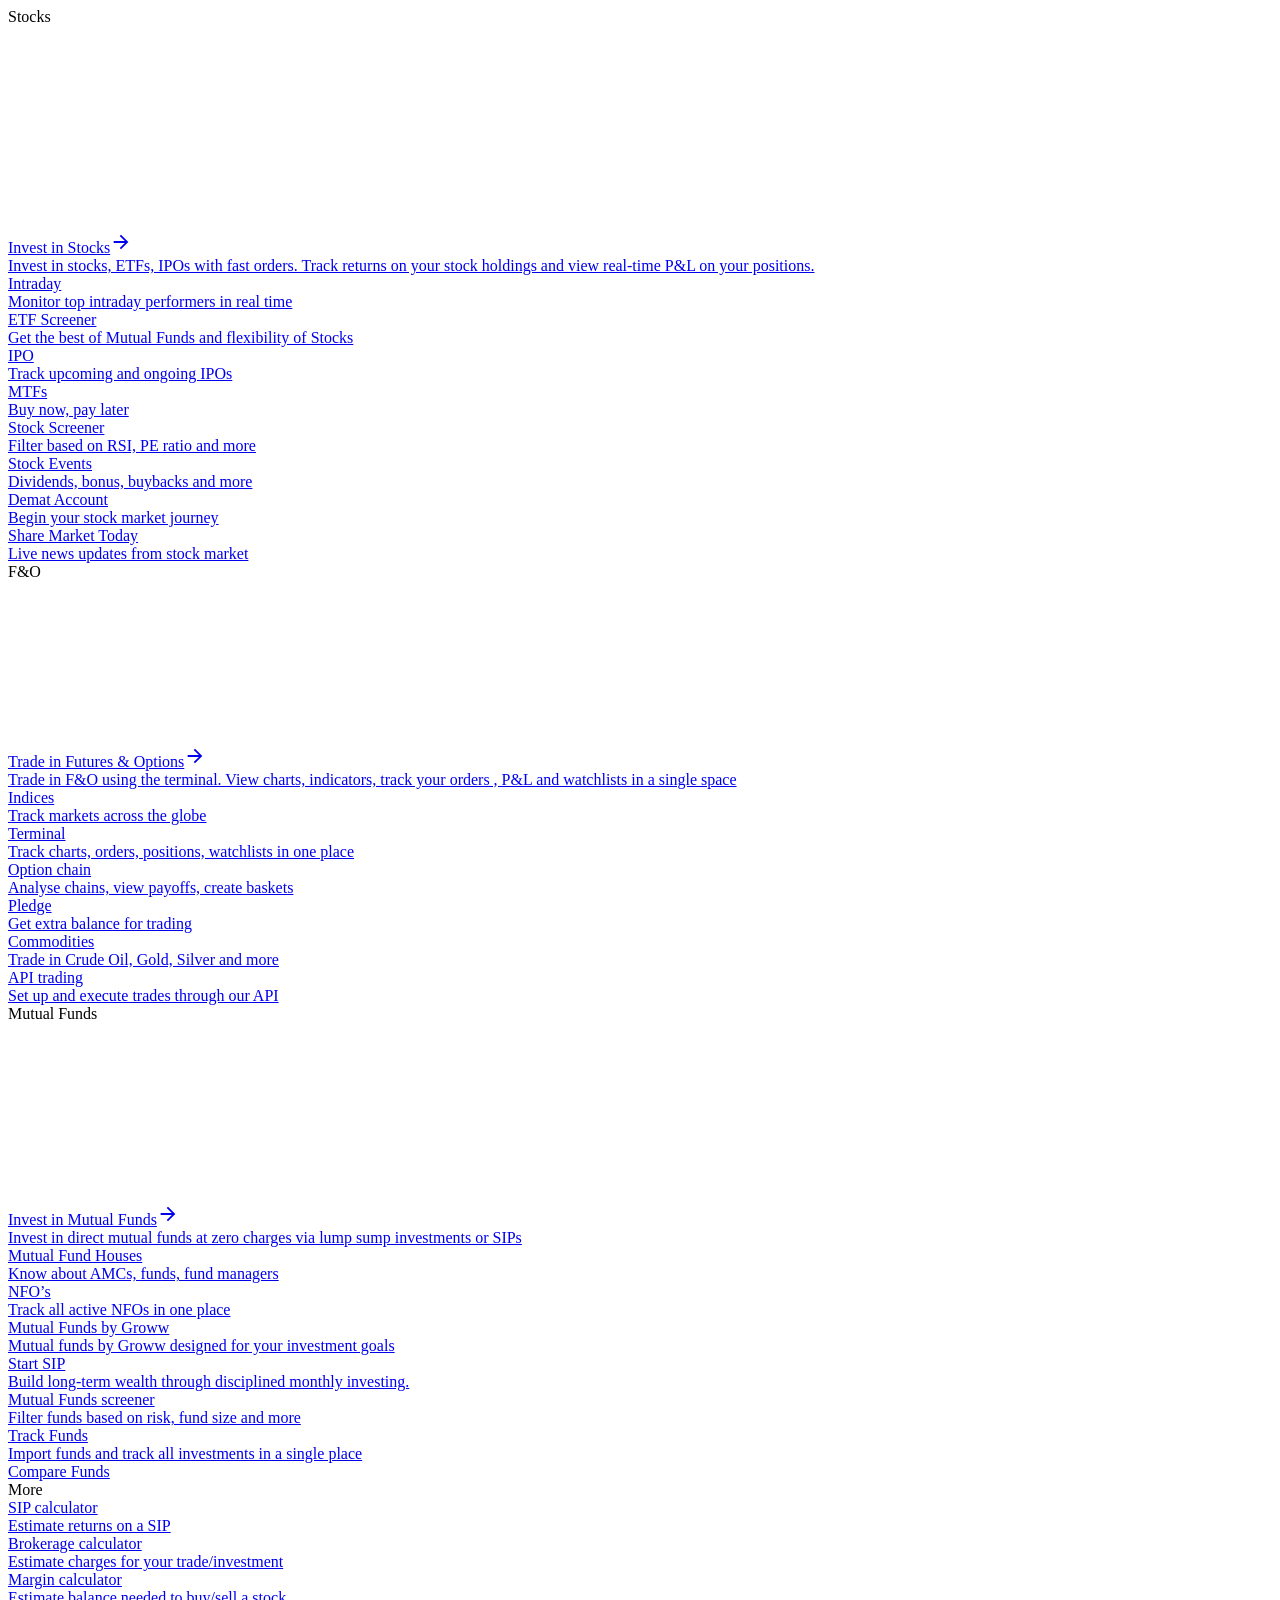
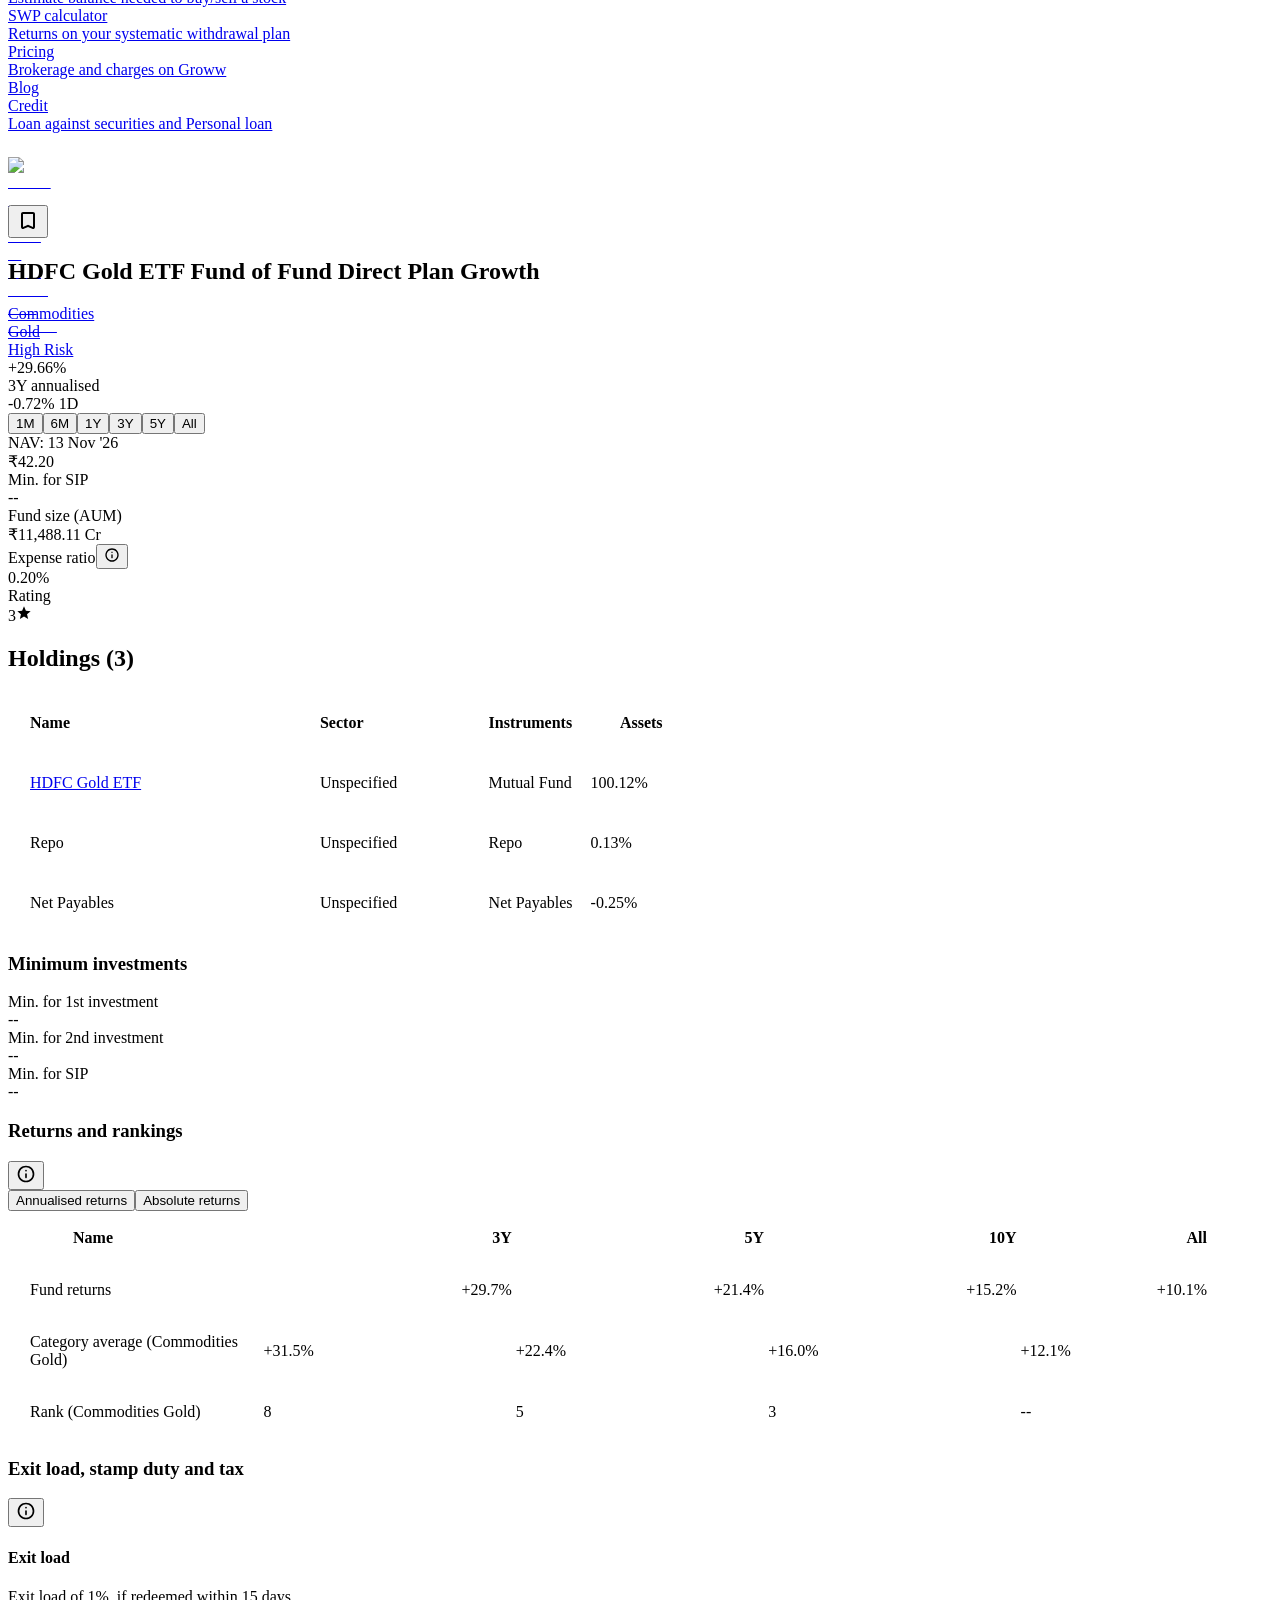
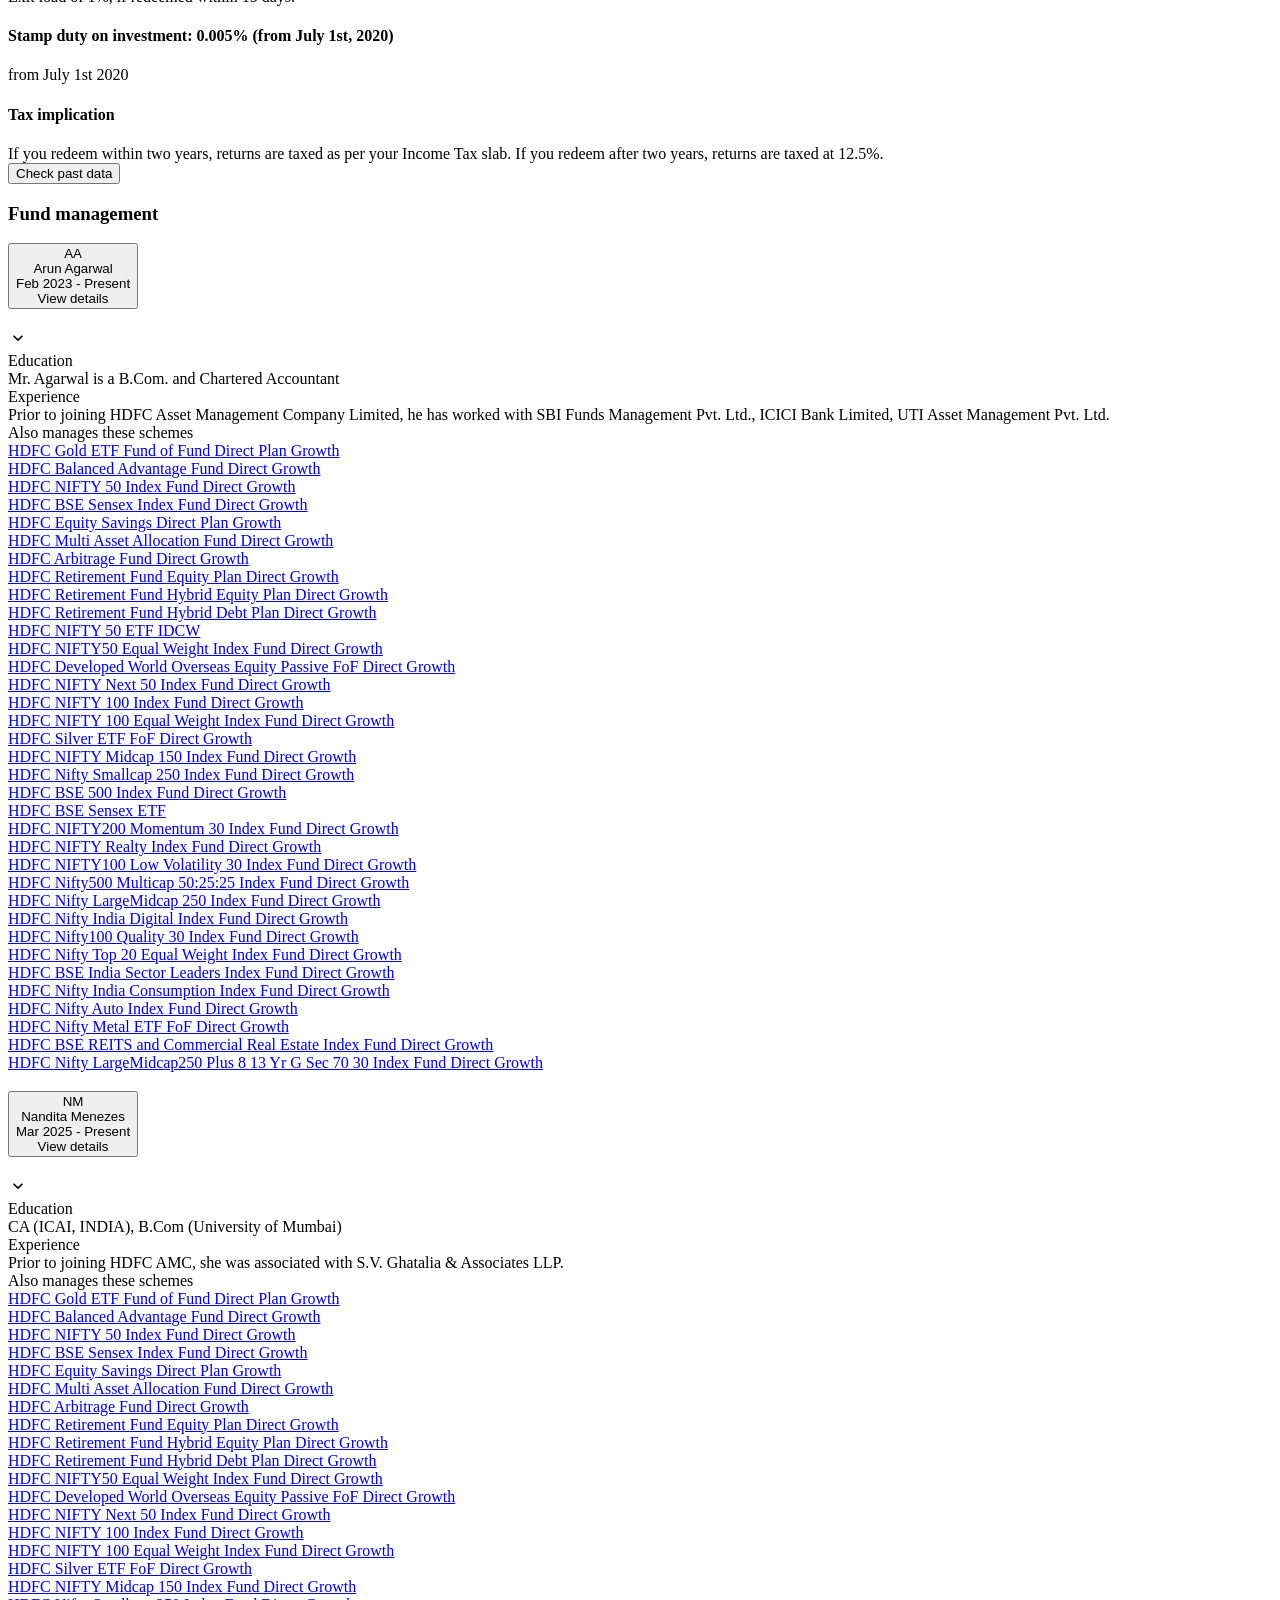
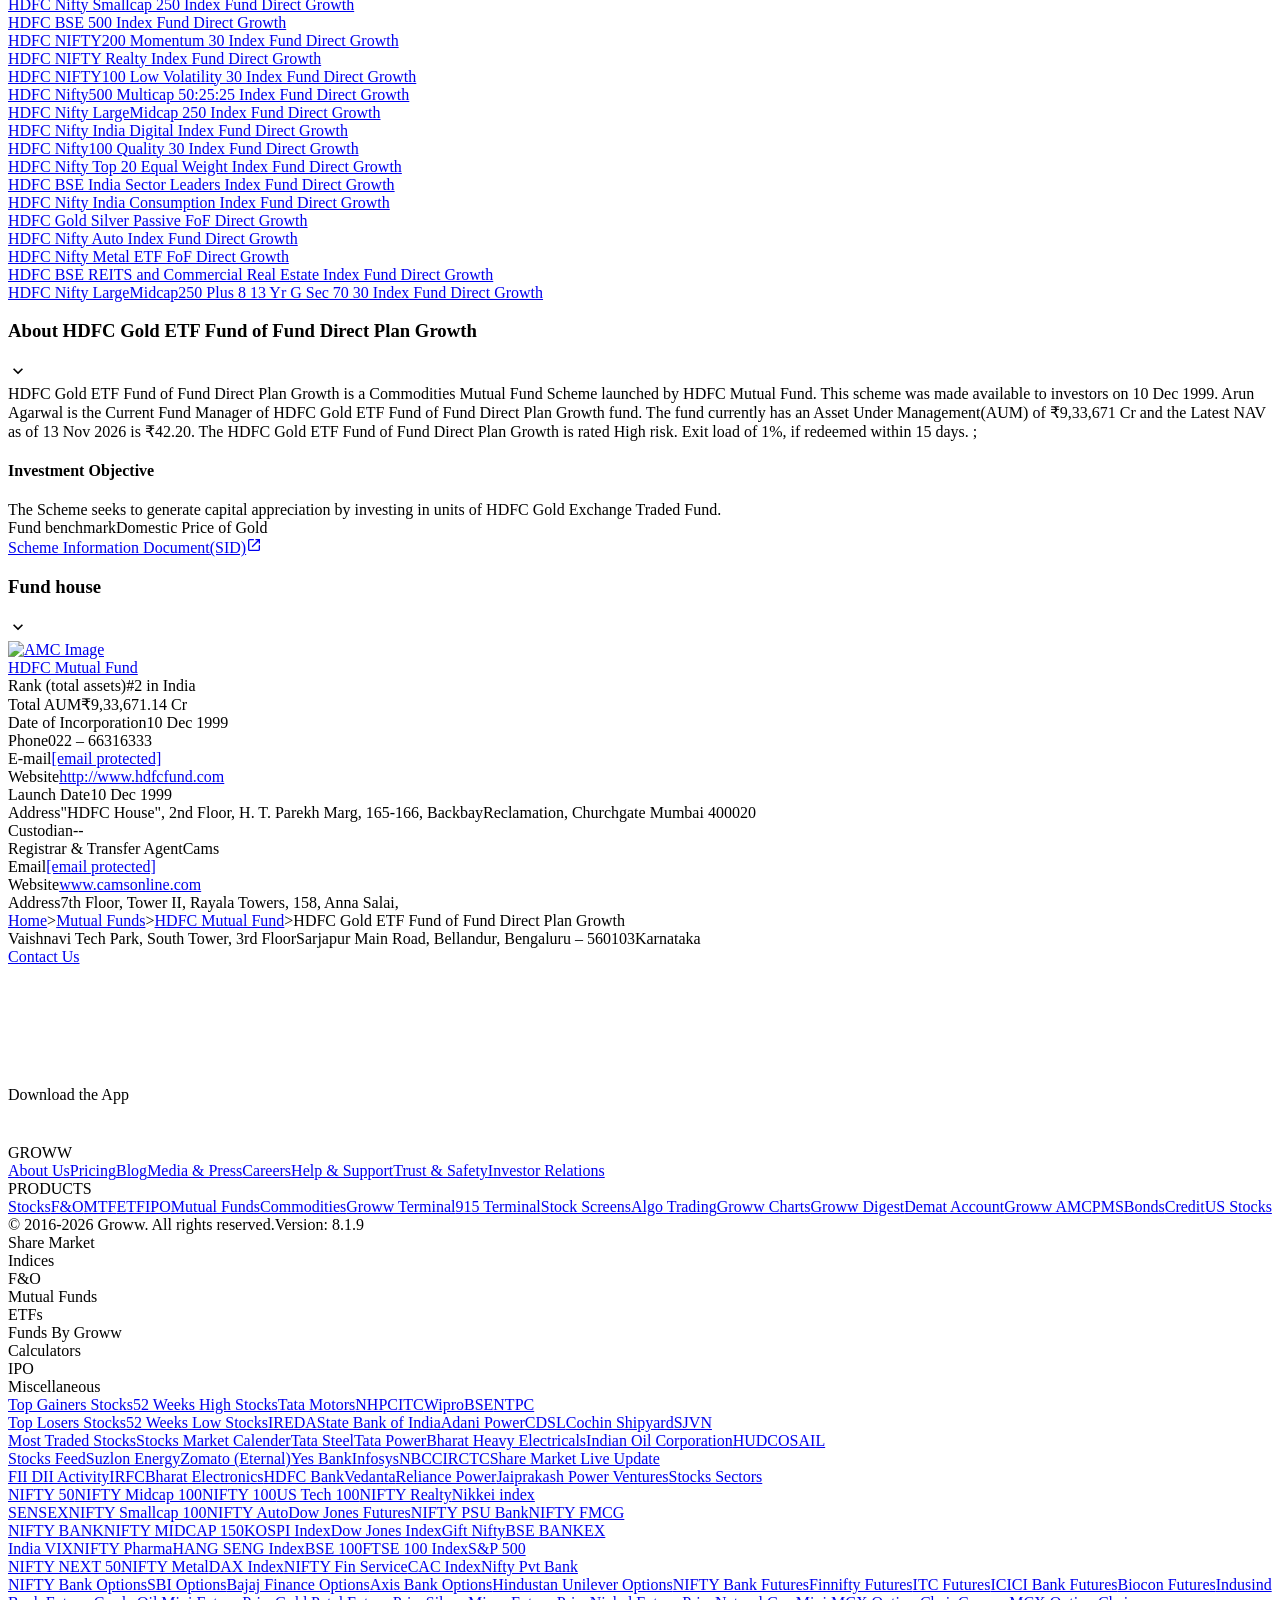
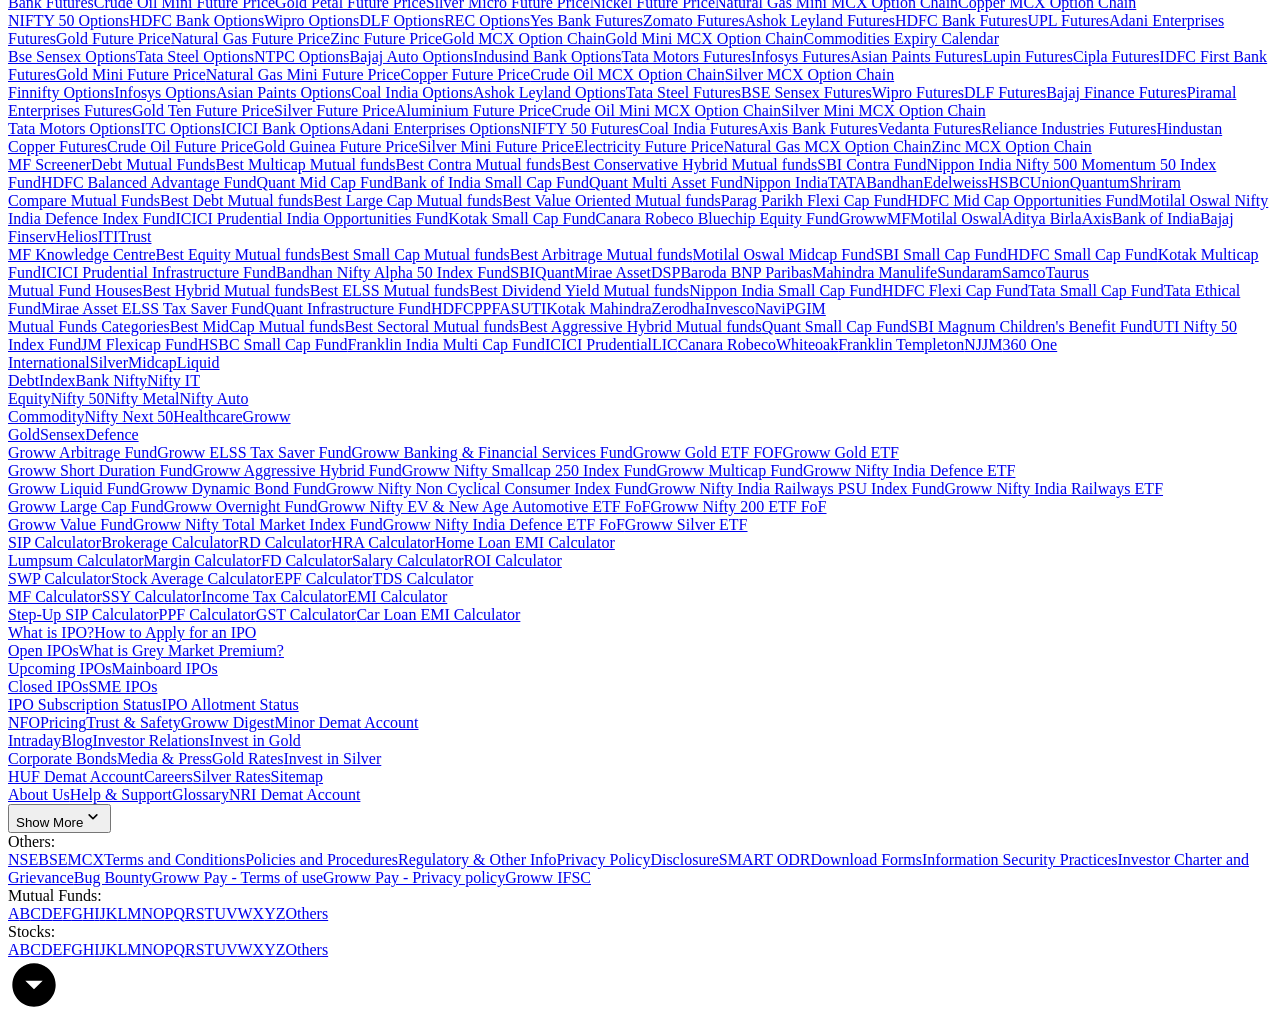
==== commit 1408a904: "Auto-update mutual fund offline index" ====
--- a/data/raw/hdfc-gold-etf.html
+++ b/data/raw/hdfc-gold-etf.html
@@ -2,7 +2,7 @@
   Invest in HDFC Gold ETF Fund Online with Groww." data-next-head=""/><meta name="robots" content="index" data-next-head=""/><meta name="twitter:card" content="summary_large_image" data-next-head=""/><meta name="twitter:image" content="https://groww.in/groww-logo-270.png" data-next-head=""/><meta name="twitter:description" content="HDFC Gold ETF Fund of Fund Direct Plan Growth - Get latest NAV, SIP Returns &amp; Rankings, Ratings, Fund Performance, Portfolio, Expense Ratio, Holding Analysis, and Peers.
   Invest in HDFC Gold ETF Fund Online with Groww." data-next-head=""/><meta name="twitter:title" content="HDFC Gold ETF Fund of Fund Direct Plan Growth - NAV, Mutual Fund Performance &amp; Portfolio" data-next-head=""/><meta name="twitter:site" content="_@groww" data-next-head=""/><meta name="twitter:creator" content="_@groww" data-next-head=""/><meta itemProp="name" content="HDFC Gold ETF Fund of Fund Direct Plan Growth - NAV, Mutual Fund Performance &amp; Portfolio" data-next-head=""/><meta itemProp="description" content="HDFC Gold ETF Fund of Fund Direct Plan Growth - Get latest NAV, SIP Returns &amp; Rankings, Ratings, Fund Performance, Portfolio, Expense Ratio, Holding Analysis, and Peers.
   Invest in HDFC Gold ETF Fund Online with Groww." data-next-head=""/><meta itemProp="image" content="https://groww.in/groww-logo-270.png" data-next-head=""/><meta property="og:locale" content="en_US" data-next-head=""/><meta property="og:type" content="website" data-next-head=""/><meta property="og:title" content="HDFC Gold ETF Fund of Fund Direct Plan Growth - NAV, Mutual Fund Performance &amp; Portfolio" data-next-head=""/><meta property="og:image" content="https://groww.in/groww-logo-270.png" data-next-head=""/><meta property="og:description" content="HDFC Gold ETF Fund of Fund Direct Plan Growth - Get latest NAV, SIP Returns &amp; Rankings, Ratings, Fund Performance, Portfolio, Expense Ratio, Holding Analysis, and Peers.
-  Invest in HDFC Gold ETF Fund Online with Groww." data-next-head=""/><meta property="og:url" content="https://groww.in/mutual-funds/hdfc-gold-etf-fund-of-fund-direct-plan-growth" data-next-head=""/><meta property="og:site_name" content="Groww" data-next-head=""/><link rel="publisher" href="https://plus.google.com/b/112795119140865328446/+GrowwIn?" data-next-head=""/><link rel="canonical" href="https://groww.in/mutual-funds/hdfc-gold-etf-fund-of-fund-direct-plan-growth" data-next-head=""/><meta property="csp-nonce" content="qurK9AP85/km9EaE0rgr1/4/KBfwoiIX4sibcteO9/A="/><meta http-equiv="Content-Security-Policy" content="default-src &#x27;self&#x27;; object-src &#x27;none&#x27;; block-all-mixed-content; script-src &#x27;self&#x27; &#x27;nonce-qurK9AP85/km9EaE0rgr1/4/KBfwoiIX4sibcteO9/A=&#x27; &#x27;wasm-unsafe-eval&#x27; https://*.groww.in/ https://*.growwinfra.in/ wss://*.groww.in/ wss://groww.in/ https://*.freshchat.com/ https://connect.facebook.net/ https://*.razorpay.com/ https://cdn32.godcstatic.com/ https://d2yyd1h5u9mauk.cloudfront.net/integrations/web/v1/library/ https://storage.googleapis.com/ https://www.googletagmanager.com/ https://tagmanager.google.com https://www.google-analytics.com/ https://ssl.google-analytics.com https://stats.g.doubleclick.net/ https://googleads.g.doubleclick.net/ https://www.googleadservices.com/ https://*.google.com/ https://www.google.co.in/ https://fonts.googleapis.com/ https://www.youtube.com/ https://www.youtube.com/iframe_api https://www.youtube-nocookie.com/ https://*.ingest.sentry.io https://hv-camera-web-sg.s3-ap-southeast-1.amazonaws.com/ https://hv-central-config.s3.ap-south-1.amazonaws.com/ https://hypersnapweb.hyperverge.co/ https://microapps.onemoney.in/ https://webrd.onemoney.in/ https://unpkg.com/ https://cdnjs.cloudflare.com/ https://www.gstatic.com/ https://bat.bing.com/ https://*.appsflyer.com/ https://www.clarity.ms/ https://*.ampproject.org/ https://unified-sdk.glomopay.com/; img-src &#x27;self&#x27; data: blob: https://groww.in/ https://*.groww.in/ https://img.youtube.com/ https://i.ytimg.com https://i3.ytimg.com https://s3.amazonaws.com/cdn.freshdesk.com/ https://viewlogo.s3.amazonaws.com/ https://wchat.freshchat.com/ https://www.google-analytics.com/ https://*.googleapis.com/ https://*.googleusercontent.com/ https://www.google.com/ https://www.google-analytics.com https://www.google.com/ads/ga-audiences https://www.googletagmanager.com https://ssl.gstatic.com https://www.gstatic.com https://stats.g.doubleclick.net/ https://www.google.co.in/ads/ga-audiences https://*.ingest.sentry.io https://hv-camera-web-sg.s3-ap-southeast-1.amazonaws.com/ https://hv-central-config.s3.ap-south-1.amazonaws.com/ https://hypersnapweb.hyperverge.co/ https://microapps.onemoney.in/ https://webrd.onemoney.in/ https://*.freshdesk.com/ https://bat.bing.com/ https://www.google.co.in/pagead/ https://*.ignosis.ai/ https://*.ignosis.in/ https://*.ampproject.org/ https://*.autochartist.com/; style-src &#x27;self&#x27; https://*.groww.in/ &#x27;unsafe-inline&#x27; https://accounts.google.com https://wchat.freshchat.com/ https://fonts.googleapis.com https://*.ampproject.org/; font-src &#x27;self&#x27; https://*.groww.in/ data: https://fonts.gstatic.com; connect-src &#x27;self&#x27; data: https://*.groww.in/ https://*.growwinfra.in/ wss://*.groww.in/ wss://groww.in/ https://*.razorpay.com/ https://*.delighted.com/ https://accounts.google.com https://*.googleapis.com/ https://*.ingest.sentry.io https://hv-camera-web-sg.s3-ap-southeast-1.amazonaws.com/ https://hv-central-config.s3.ap-south-1.amazonaws.com/ https://hypersnapweb.hyperverge.co/ https://microapps.onemoney.in/ https://webrd.onemoney.in/ https://*.ampproject.org/ https://www.google-analytics.com/ https://analytics.google.com/ https://region1.analytics.google.com/ https://region1.google-analytics.com/ https://stats.g.doubleclick.net/ https://www.google.com/ https://*.glomopay.com/; frame-src &#x27;self&#x27; https://reg.dreamcast.co/ https://storage.googleapis.com/ https://*.google.com/ https://www.youtube.com/ https://www.facebook.com https://*.groww.in/ wss://*.groww.in/ wss://groww.in/ https://wchat.freshchat.com/ https://growwapi.firebaseapp.com/ https://www.youtube.com/embed/ https://www.youtube.com/ https://www.youtube-nocookie.com/ https://*.ingest.sentry.io https://hv-camera-web-sg.s3-ap-southeast-1.amazonaws.com/ https://hv-central-config.s3.ap-south-1.amazonaws.com/ https://hypersnapweb.hyperverge.co/ https://microapps.onemoney.in/ https://webrd.onemoney.in/ https://*.ignosis.ai/ https://*.ignosis.in/ https://*.doubleclick.net/ https://*.ampproject.org/ https://www.googletagmanager.com/ https://mfcentral.com/ https://*.mfcentral.com/ https://*.glomopay.com/; media-src https://*.groww.in/ blob: https://storage.googleapis.com/ https://*.ampproject.org/;"/><meta charSet="utf-8"/><link rel="manifest" href="/manifest.json?v=1"/><link rel="preconnect" href="https://www.googletagmanager.com"/><link rel="preconnect" href="https://www.google-analytics.com"/><link rel="preload" href="https://resources.groww.in/web-assets/font/Soehne.woff2" as="font" type="font/woff2" crossorigin="anonymous"/><link rel="preload" href="https://resources.groww.in/web-assets/font/GrowwSans-Variable.woff2" as="font" type="font/woff2" crossorigin="anonymous"/><meta name="mobile-web-app-capable" content="yes"/><meta name="apple-mobile-web-app-capable" content="yes"/><meta name="application-name" content="Groww"/><meta name="apple-mobile-web-app-title" content="Groww"/><meta name="theme-color" content="#5500eb"/><meta name="msapplication-navbutton-color" content="#5500eb"/><meta name="apple-mobile-web-app-status-bar-style" content="black-translucent"/><meta name="msapplication-starturl" content="/"/><link type="application/opensearchdescription+xml" rel="search" href="/osdd.xml?v=6"/><script nomodule="" nonce="qurK9AP85/km9EaE0rgr1/4/KBfwoiIX4sibcteO9/A=" src="/polyfills/core-js.min.js"></script><link data-next-font="" rel="preconnect" href="/" crossorigin="anonymous"/><script nonce="qurK9AP85/km9EaE0rgr1/4/KBfwoiIX4sibcteO9/A=" data-nscript="beforeInteractive" crossorigin="anonymous">
+  Invest in HDFC Gold ETF Fund Online with Groww." data-next-head=""/><meta property="og:url" content="https://groww.in/mutual-funds/hdfc-gold-etf-fund-of-fund-direct-plan-growth" data-next-head=""/><meta property="og:site_name" content="Groww" data-next-head=""/><link rel="publisher" href="https://plus.google.com/b/112795119140865328446/+GrowwIn?" data-next-head=""/><link rel="canonical" href="https://groww.in/mutual-funds/hdfc-gold-etf-fund-of-fund-direct-plan-growth" data-next-head=""/><meta property="csp-nonce" content="+ywAqnweFXbTcKY9vpqjf+Yu2kjBpbH1MkLL9u/dIww="/><meta http-equiv="Content-Security-Policy" content="default-src &#x27;self&#x27;; object-src &#x27;none&#x27;; block-all-mixed-content; script-src &#x27;self&#x27; &#x27;nonce-+ywAqnweFXbTcKY9vpqjf+Yu2kjBpbH1MkLL9u/dIww=&#x27; &#x27;wasm-unsafe-eval&#x27; https://*.groww.in/ https://*.growwinfra.in/ wss://*.groww.in/ wss://groww.in/ https://*.freshchat.com/ https://connect.facebook.net/ https://*.razorpay.com/ https://cdn32.godcstatic.com/ https://d2yyd1h5u9mauk.cloudfront.net/integrations/web/v1/library/ https://storage.googleapis.com/ https://www.googletagmanager.com/ https://tagmanager.google.com https://www.google-analytics.com/ https://ssl.google-analytics.com https://stats.g.doubleclick.net/ https://googleads.g.doubleclick.net/ https://www.googleadservices.com/ https://*.google.com/ https://www.google.co.in/ https://fonts.googleapis.com/ https://www.youtube.com/ https://www.youtube.com/iframe_api https://www.youtube-nocookie.com/ https://*.ingest.sentry.io https://hv-camera-web-sg.s3-ap-southeast-1.amazonaws.com/ https://hv-central-config.s3.ap-south-1.amazonaws.com/ https://hypersnapweb.hyperverge.co/ https://microapps.onemoney.in/ https://webrd.onemoney.in/ https://unpkg.com/ https://cdnjs.cloudflare.com/ https://www.gstatic.com/ https://bat.bing.com/ https://*.appsflyer.com/ https://www.clarity.ms/ https://*.ampproject.org/ https://unified-sdk.glomopay.com/; img-src &#x27;self&#x27; data: blob: https://groww.in/ https://*.groww.in/ https://img.youtube.com/ https://i.ytimg.com https://i3.ytimg.com https://s3.amazonaws.com/cdn.freshdesk.com/ https://viewlogo.s3.amazonaws.com/ https://wchat.freshchat.com/ https://www.google-analytics.com/ https://*.googleapis.com/ https://*.googleusercontent.com/ https://www.google.com/ https://www.google-analytics.com https://www.google.com/ads/ga-audiences https://www.googletagmanager.com https://ssl.gstatic.com https://www.gstatic.com https://stats.g.doubleclick.net/ https://www.google.co.in/ads/ga-audiences https://*.ingest.sentry.io https://hv-camera-web-sg.s3-ap-southeast-1.amazonaws.com/ https://hv-central-config.s3.ap-south-1.amazonaws.com/ https://hypersnapweb.hyperverge.co/ https://microapps.onemoney.in/ https://webrd.onemoney.in/ https://*.freshdesk.com/ https://bat.bing.com/ https://www.google.co.in/pagead/ https://*.ignosis.ai/ https://*.ignosis.in/ https://*.ampproject.org/ https://*.autochartist.com/; style-src &#x27;self&#x27; https://*.groww.in/ &#x27;unsafe-inline&#x27; https://accounts.google.com https://wchat.freshchat.com/ https://fonts.googleapis.com https://*.ampproject.org/; font-src &#x27;self&#x27; https://*.groww.in/ data: https://fonts.gstatic.com; connect-src &#x27;self&#x27; data: https://*.groww.in/ https://*.growwinfra.in/ wss://*.groww.in/ wss://groww.in/ https://*.razorpay.com/ https://*.delighted.com/ https://accounts.google.com https://*.googleapis.com/ https://*.ingest.sentry.io https://hv-camera-web-sg.s3-ap-southeast-1.amazonaws.com/ https://hv-central-config.s3.ap-south-1.amazonaws.com/ https://hypersnapweb.hyperverge.co/ https://microapps.onemoney.in/ https://webrd.onemoney.in/ https://*.ampproject.org/ https://www.google-analytics.com/ https://analytics.google.com/ https://region1.analytics.google.com/ https://region1.google-analytics.com/ https://stats.g.doubleclick.net/ https://www.google.com/ https://*.glomopay.com/; frame-src &#x27;self&#x27; https://reg.dreamcast.co/ https://storage.googleapis.com/ https://*.google.com/ https://www.youtube.com/ https://www.facebook.com https://*.groww.in/ wss://*.groww.in/ wss://groww.in/ https://wchat.freshchat.com/ https://growwapi.firebaseapp.com/ https://www.youtube.com/embed/ https://www.youtube.com/ https://www.youtube-nocookie.com/ https://*.ingest.sentry.io https://hv-camera-web-sg.s3-ap-southeast-1.amazonaws.com/ https://hv-central-config.s3.ap-south-1.amazonaws.com/ https://hypersnapweb.hyperverge.co/ https://microapps.onemoney.in/ https://webrd.onemoney.in/ https://*.ignosis.ai/ https://*.ignosis.in/ https://*.doubleclick.net/ https://*.ampproject.org/ https://www.googletagmanager.com/ https://mfcentral.com/ https://*.mfcentral.com/ https://*.glomopay.com/; media-src https://*.groww.in/ blob: https://storage.googleapis.com/ https://*.ampproject.org/;"/><meta charSet="utf-8"/><link rel="manifest" href="/manifest.json?v=1"/><link rel="preconnect" href="https://www.googletagmanager.com"/><link rel="preconnect" href="https://www.google-analytics.com"/><link rel="preload" href="https://resources.groww.in/web-assets/font/Soehne.woff2" as="font" type="font/woff2" crossorigin="anonymous"/><link rel="preload" href="https://resources.groww.in/web-assets/font/GrowwSans-Variable.woff2" as="font" type="font/woff2" crossorigin="anonymous"/><meta name="mobile-web-app-capable" content="yes"/><meta name="apple-mobile-web-app-capable" content="yes"/><meta name="application-name" content="Groww"/><meta name="apple-mobile-web-app-title" content="Groww"/><meta name="theme-color" content="#5500eb"/><meta name="msapplication-navbutton-color" content="#5500eb"/><meta name="apple-mobile-web-app-status-bar-style" content="black-translucent"/><meta name="msapplication-starturl" content="/"/><link type="application/opensearchdescription+xml" rel="search" href="/osdd.xml?v=6"/><script nomodule="" nonce="+ywAqnweFXbTcKY9vpqjf+Yu2kjBpbH1MkLL9u/dIww=" src="/polyfills/core-js.min.js"></script><link data-next-font="" rel="preconnect" href="/" crossorigin="anonymous"/><script nonce="+ywAqnweFXbTcKY9vpqjf+Yu2kjBpbH1MkLL9u/dIww=" data-nscript="beforeInteractive" crossorigin="anonymous">
   if (Promise && !Promise.allSettled) {
   Promise.allSettled = function(promises) {
     return Promise.all(promises.map(function(promise) {
@@ -13,7 +13,7 @@
       });
     }));
   };
-}</script><script nonce="qurK9AP85/km9EaE0rgr1/4/KBfwoiIX4sibcteO9/A=" data-nscript="beforeInteractive" crossorigin="anonymous">
+}</script><script nonce="+ywAqnweFXbTcKY9vpqjf+Yu2kjBpbH1MkLL9u/dIww=" data-nscript="beforeInteractive" crossorigin="anonymous">
   (function () {
     if (typeof globalThis === 'undefined') {
       if (typeof window !== 'undefined') {
@@ -25,7 +25,7 @@
       }
     }
   })();
-</script><link nonce="qurK9AP85/km9EaE0rgr1/4/KBfwoiIX4sibcteO9/A=" rel="preload" href="//assets-netstorage.groww.in/web-assets/billion_groww_desktop/prod/_next/static/css/d20b87a6ea1c6b59.css" as="style" crossorigin="anonymous"/><link nonce="qurK9AP85/km9EaE0rgr1/4/KBfwoiIX4sibcteO9/A=" rel="stylesheet" href="//assets-netstorage.groww.in/web-assets/billion_groww_desktop/prod/_next/static/css/d20b87a6ea1c6b59.css" crossorigin="anonymous" data-n-g=""/><link nonce="qurK9AP85/km9EaE0rgr1/4/KBfwoiIX4sibcteO9/A=" rel="preload" href="//assets-netstorage.groww.in/web-assets/billion_groww_desktop/prod/_next/static/css/350dbad5339149d0.css" as="style" crossorigin="anonymous"/><link nonce="qurK9AP85/km9EaE0rgr1/4/KBfwoiIX4sibcteO9/A=" rel="stylesheet" href="//assets-netstorage.groww.in/web-assets/billion_groww_desktop/prod/_next/static/css/350dbad5339149d0.css" crossorigin="anonymous" data-n-p=""/><link nonce="qurK9AP85/km9EaE0rgr1/4/KBfwoiIX4sibcteO9/A=" rel="preload" href="//assets-netstorage.groww.in/web-assets/billion_groww_desktop/prod/_next/static/css/d94400d195631a83.css" as="style" crossorigin="anonymous"/><link nonce="qurK9AP85/km9EaE0rgr1/4/KBfwoiIX4sibcteO9/A=" rel="stylesheet" href="//assets-netstorage.groww.in/web-assets/billion_groww_desktop/prod/_next/static/css/d94400d195631a83.css" crossorigin="anonymous" data-n-p=""/><link nonce="qurK9AP85/km9EaE0rgr1/4/KBfwoiIX4sibcteO9/A=" rel="preload" href="//assets-netstorage.groww.in/web-assets/billion_groww_desktop/prod/_next/static/css/a54775be23dce8a0.css" as="style" crossorigin="anonymous"/><link nonce="qurK9AP85/km9EaE0rgr1/4/KBfwoiIX4sibcteO9/A=" rel="stylesheet" href="//assets-netstorage.groww.in/web-assets/billion_groww_desktop/prod/_next/static/css/a54775be23dce8a0.css" crossorigin="anonymous" data-n-p=""/><noscript data-n-css="qurK9AP85/km9EaE0rgr1/4/KBfwoiIX4sibcteO9/A="></noscript><script defer="" nonce="qurK9AP85/km9EaE0rgr1/4/KBfwoiIX4sibcteO9/A=" crossorigin="anonymous" nomodule="" src="//assets-netstorage.groww.in/web-assets/billion_groww_desktop/prod/_next/static/chunks/polyfills-42372ed130431b0a.js"></script><script src="//assets-netstorage.groww.in/web-assets/billion_groww_desktop/prod/_next/static/chunks/webpack-2d43bbd505e1e560.js" nonce="qurK9AP85/km9EaE0rgr1/4/KBfwoiIX4sibcteO9/A=" defer="" crossorigin="anonymous"></script><script src="//assets-netstorage.groww.in/web-assets/billion_groww_desktop/prod/_next/static/chunks/framework-f50708772fa730ba.js" nonce="qurK9AP85/km9EaE0rgr1/4/KBfwoiIX4sibcteO9/A=" defer="" crossorigin="anonymous"></script><script src="//assets-netstorage.groww.in/web-assets/billion_groww_desktop/prod/_next/static/chunks/main-8f6fa34dc8a4cbde.js" nonce="qurK9AP85/km9EaE0rgr1/4/KBfwoiIX4sibcteO9/A=" defer="" crossorigin="anonymous"></script><script src="//assets-netstorage.groww.in/web-assets/billion_groww_desktop/prod/_next/static/chunks/pages/_app-1a0d134f34efc0c6.js" nonce="qurK9AP85/km9EaE0rgr1/4/KBfwoiIX4sibcteO9/A=" defer="" crossorigin="anonymous"></script><script src="//assets-netstorage.groww.in/web-assets/billion_groww_desktop/prod/_next/static/chunks/1461-82843003287d0110.js" nonce="qurK9AP85/km9EaE0rgr1/4/KBfwoiIX4sibcteO9/A=" defer="" crossorigin="anonymous"></script><script src="//assets-netstorage.groww.in/web-assets/billion_groww_desktop/prod/_next/static/chunks/1611-253f10799bcaaf6d.js" nonce="qurK9AP85/km9EaE0rgr1/4/KBfwoiIX4sibcteO9/A=" defer="" crossorigin="anonymous"></script><script src="//assets-netstorage.groww.in/web-assets/billion_groww_desktop/prod/_next/static/chunks/11660-68173b780397c3c8.js" nonce="qurK9AP85/km9EaE0rgr1/4/KBfwoiIX4sibcteO9/A=" defer="" crossorigin="anonymous"></script><script src="//assets-netstorage.groww.in/web-assets/billion_groww_desktop/prod/_next/static/chunks/5471-4563ca65c7c42049.js" nonce="qurK9AP85/km9EaE0rgr1/4/KBfwoiIX4sibcteO9/A=" defer="" crossorigin="anonymous"></script><script src="//assets-netstorage.groww.in/web-assets/billion_groww_desktop/prod/_next/static/chunks/41801-ce846e9230199ced.js" nonce="qurK9AP85/km9EaE0rgr1/4/KBfwoiIX4sibcteO9/A=" defer="" crossorigin="anonymous"></script><script src="//assets-netstorage.groww.in/web-assets/billion_groww_desktop/prod/_next/static/chunks/80593-e9dd9f367b5877e1.js" nonce="qurK9AP85/km9EaE0rgr1/4/KBfwoiIX4sibcteO9/A=" defer="" crossorigin="anonymous"></script><script src="//assets-netstorage.groww.in/web-assets/billion_groww_desktop/prod/_next/static/chunks/21454-727a247e32de2256.js" nonce="qurK9AP85/km9EaE0rgr1/4/KBfwoiIX4sibcteO9/A=" defer="" crossorigin="anonymous"></script><script src="//assets-netstorage.groww.in/web-assets/billion_groww_desktop/prod/_next/static/chunks/66687-833b90c0fbc4189b.js" nonce="qurK9AP85/km9EaE0rgr1/4/KBfwoiIX4sibcteO9/A=" defer="" crossorigin="anonymous"></script><script src="//assets-netstorage.groww.in/web-assets/billion_groww_desktop/prod/_next/static/chunks/12676-975cdae66a608731.js" nonce="qurK9AP85/km9EaE0rgr1/4/KBfwoiIX4sibcteO9/A=" defer="" crossorigin="anonymous"></script><script src="//assets-netstorage.groww.in/web-assets/billion_groww_desktop/prod/_next/static/chunks/68242-6cbcd216832f107c.js" nonce="qurK9AP85/km9EaE0rgr1/4/KBfwoiIX4sibcteO9/A=" defer="" crossorigin="anonymous"></script><script src="//assets-netstorage.groww.in/web-assets/billion_groww_desktop/prod/_next/static/chunks/12900-eb6cc8c5dd8c6e75.js" nonce="qurK9AP85/km9EaE0rgr1/4/KBfwoiIX4sibcteO9/A=" defer="" crossorigin="anonymous"></script><script src="//assets-netstorage.groww.in/web-assets/billion_groww_desktop/prod/_next/static/chunks/47726-e7a3543cc1cfef13.js" nonce="qurK9AP85/km9EaE0rgr1/4/KBfwoiIX4sibcteO9/A=" defer="" crossorigin="anonymous"></script><script src="//assets-netstorage.groww.in/web-assets/billion_groww_desktop/prod/_next/static/chunks/93102-1c1d3334882ebd20.js" nonce="qurK9AP85/km9EaE0rgr1/4/KBfwoiIX4sibcteO9/A=" defer="" crossorigin="anonymous"></script><script src="//assets-netstorage.groww.in/web-assets/billion_groww_desktop/prod/_next/static/chunks/56861-2272e1865a196fb8.js" nonce="qurK9AP85/km9EaE0rgr1/4/KBfwoiIX4sibcteO9/A=" defer="" crossorigin="anonymous"></script><script src="//assets-netstorage.groww.in/web-assets/billion_groww_desktop/prod/_next/static/chunks/94375-67d4a6468b9ab59c.js" nonce="qurK9AP85/km9EaE0rgr1/4/KBfwoiIX4sibcteO9/A=" defer="" crossorigin="anonymous"></script><script src="//assets-netstorage.groww.in/web-assets/billion_groww_desktop/prod/_next/static/chunks/32919-75627a9a66725150.js" nonce="qurK9AP85/km9EaE0rgr1/4/KBfwoiIX4sibcteO9/A=" defer="" crossorigin="anonymous"></script><script src="//assets-netstorage.groww.in/web-assets/billion_groww_desktop/prod/_next/static/chunks/3458-9c0d4a2202880f62.js" nonce="qurK9AP85/km9EaE0rgr1/4/KBfwoiIX4sibcteO9/A=" defer="" crossorigin="anonymous"></script><script src="//assets-netstorage.groww.in/web-assets/billion_groww_desktop/prod/_next/static/chunks/56309-16fc047a1764b4cc.js" nonce="qurK9AP85/km9EaE0rgr1/4/KBfwoiIX4sibcteO9/A=" defer="" crossorigin="anonymous"></script><script src="//assets-netstorage.groww.in/web-assets/billion_groww_desktop/prod/_next/static/chunks/32879-b64da8d119c09f43.js" nonce="qurK9AP85/km9EaE0rgr1/4/KBfwoiIX4sibcteO9/A=" defer="" crossorigin="anonymous"></script><script src="//assets-netstorage.groww.in/web-assets/billion_groww_desktop/prod/_next/static/chunks/35511-05bc76a5ef5d1387.js" nonce="qurK9AP85/km9EaE0rgr1/4/KBfwoiIX4sibcteO9/A=" defer="" crossorigin="anonymous"></script><script src="//assets-netstorage.groww.in/web-assets/billion_groww_desktop/prod/_next/static/chunks/10223-9f3214fc4a193420.js" nonce="qurK9AP85/km9EaE0rgr1/4/KBfwoiIX4sibcteO9/A=" defer="" crossorigin="anonymous"></script><script src="//assets-netstorage.groww.in/web-assets/billion_groww_desktop/prod/_next/static/chunks/20567-e0219e8d66d49922.js" nonce="qurK9AP85/km9EaE0rgr1/4/KBfwoiIX4sibcteO9/A=" defer="" crossorigin="anonymous"></script><script src="//assets-netstorage.groww.in/web-assets/billion_groww_desktop/prod/_next/static/chunks/66974-5f9257475f51f08f.js" nonce="qurK9AP85/km9EaE0rgr1/4/KBfwoiIX4sibcteO9/A=" defer="" crossorigin="anonymous"></script><script src="//assets-netstorage.groww.in/web-assets/billion_groww_desktop/prod/_next/static/chunks/37579-9e118a6219a5dcfd.js" nonce="qurK9AP85/km9EaE0rgr1/4/KBfwoiIX4sibcteO9/A=" defer="" crossorigin="anonymous"></script><script src="//assets-netstorage.groww.in/web-assets/billion_groww_desktop/prod/_next/static/chunks/36422-21c4c022417986da.js" nonce="qurK9AP85/km9EaE0rgr1/4/KBfwoiIX4sibcteO9/A=" defer="" crossorigin="anonymous"></script><script src="//assets-netstorage.groww.in/web-assets/billion_groww_desktop/prod/_next/static/chunks/31735-f4e1295ee70ad09c.js" nonce="qurK9AP85/km9EaE0rgr1/4/KBfwoiIX4sibcteO9/A=" defer="" crossorigin="anonymous"></script><script src="//assets-netstorage.groww.in/web-assets/billion_groww_desktop/prod/_next/static/chunks/pages/mutual-funds/%5BsearchId%5D-f64f621bd9cccd76.js" nonce="qurK9AP85/km9EaE0rgr1/4/KBfwoiIX4sibcteO9/A=" defer="" crossorigin="anonymous"></script><script src="//assets-netstorage.groww.in/web-assets/billion_groww_desktop/prod/_next/static/x1BG5lnsnk0mdFAPyk3JI/_buildManifest.js" nonce="qurK9AP85/km9EaE0rgr1/4/KBfwoiIX4sibcteO9/A=" defer="" crossorigin="anonymous"></script><script src="//assets-netstorage.groww.in/web-assets/billion_groww_desktop/prod/_next/static/x1BG5lnsnk0mdFAPyk3JI/_ssgManifest.js" nonce="qurK9AP85/km9EaE0rgr1/4/KBfwoiIX4sibcteO9/A=" defer="" crossorigin="anonymous"></script></head><body><div id="__next"><div class="lne123Loader"></div><div id="root"><div class=" header2025_headerContainer__WqMf9 bgHeader" style="max-width:calc(100vw - var(--gr1-sidebar-width, 0px))"><div class="row mainDiv width100" style="border-bottom:1px solid var(--border-primary)"><div class="loggedOut_navContainer__h99vu absolute-center vspace-between web-align false"><div class="absolute-center loggedOut_leftContainer__qKr3O"><div class="loggedOut_marginBottom4__EmG4W cur-po"></div><div class="absolute-center"><div class="bodyLargeHeavy contentSecondary flex absolute-center"><div class="absolute-center loggedOut_navItem__gjbia "><span class="cur-po">Stocks</span></div><div class="loggedOut_hoverDiv__aVsCI borderPrimary"><div class="dropdownUI_dropdownContainer___FvdC flex"><a class="dropdownUI_dropdownSection1__Gql_w width100 absolute-center flex-column" href="/stocks"><div class="absolute-center dropdownUI_dropdownMinHeight__P5uZe"><div class="lazyload-wrapper "><div style="height:205px" class="lazyload-placeholder"></div></div></div><div class="flex flex-column"><div class="bodyLargeHeavy contentPrimary absolute-center dropdownUI_dropdownHeading__i9Nxv">Invest in Stocks<svg xmlns="http://www.w3.org/2000/svg" viewBox="0 0 24 24" fill="currentColor" height="22" width="22"><path fill="none" d="M0 0h24v24H0z"></path><path d="m12 4-1.41 1.41L16.17 11H4v2h12.17l-5.58 5.59L12 20l8-8z"></path></svg></div><div class="bodyBase contentSecondary dropdownUI_dropdownSubHeading__w7vpz">Invest in stocks, ETFs, IPOs with fast orders. Track returns on your stock holdings and view real-time P&amp;L on your positions.</div></div></a><div class="dropdownUI_dropdownDivider__TJ2iA absolute-center borderPrimary"></div><div class="dropdownUI_dropdownSection2__C0CDh false flex flex-column"><a class="bodyLargeHeavy contentPrimary backgroundTransparentHover absolute-center dropdownUI_dropdownSection2Item__HAq3_" href="/stocks/intraday"><span class="absolute-center contentSecondary"></span><div class="flex flex-column"><div class="bodyLargeHeavy contentPrimary dropdownUI_dropdownHeading__i9Nxv">Intraday</div><div class="bodyBase contentSecondary dropdownUI_dropdownSubHeading__w7vpz">Monitor top intraday performers in real time</div></div></a><a class="bodyLargeHeavy contentPrimary backgroundTransparentHover absolute-center dropdownUI_dropdownSection2Item__HAq3_" href="/etfs"><span class="absolute-center contentSecondary"></span><div class="flex flex-column"><div class="bodyLargeHeavy contentPrimary dropdownUI_dropdownHeading__i9Nxv">ETF Screener</div><div class="bodyBase contentSecondary dropdownUI_dropdownSubHeading__w7vpz">Get the best of Mutual Funds and flexibility of Stocks</div></div></a><a class="bodyLargeHeavy contentPrimary backgroundTransparentHover absolute-center dropdownUI_dropdownSection2Item__HAq3_" href="/ipo"><span class="absolute-center contentSecondary"></span><div class="flex flex-column"><div class="bodyLargeHeavy contentPrimary dropdownUI_dropdownHeading__i9Nxv">IPO</div><div class="bodyBase contentSecondary dropdownUI_dropdownSubHeading__w7vpz">Track upcoming and ongoing IPOs</div></div></a><a class="bodyLargeHeavy contentPrimary backgroundTransparentHover absolute-center dropdownUI_dropdownSection2Item__HAq3_" href="/stocks/mtf"><span class="absolute-center contentSecondary"></span><div class="flex flex-column"><div class="bodyLargeHeavy contentPrimary dropdownUI_dropdownHeading__i9Nxv">MTFs</div><div class="bodyBase contentSecondary dropdownUI_dropdownSubHeading__w7vpz">Buy now, pay later</div></div></a></div><div class="dropdownUI_dropdownDivider__TJ2iA absolute-center borderPrimary"></div><div class="dropdownUI_dropdownSection2__C0CDh flex flex-column"><a class="bodyLargeHeavy contentPrimary backgroundTransparentHover absolute-center dropdownUI_dropdownSection2Item__HAq3_" href="/stocks/filter"><span class="absolute-center contentSecondary"></span><div class="flex flex-column"><div class="bodyLargeHeavy contentPrimary dropdownUI_dropdownHeading__i9Nxv">Stock Screener</div><div class="bodyBase contentSecondary dropdownUI_dropdownSubHeading__w7vpz">Filter based on RSI, PE ratio and more</div></div></a><a class="bodyLargeHeavy contentPrimary backgroundTransparentHover absolute-center dropdownUI_dropdownSection2Item__HAq3_" href="/stocks/calendar"><span class="absolute-center contentSecondary"></span><div class="flex flex-column"><div class="bodyLargeHeavy contentPrimary dropdownUI_dropdownHeading__i9Nxv">Stock Events</div><div class="bodyBase contentSecondary dropdownUI_dropdownSubHeading__w7vpz">Dividends, bonus, buybacks and more</div></div></a><a class="bodyLargeHeavy contentPrimary backgroundTransparentHover absolute-center dropdownUI_dropdownSection2Item__HAq3_" href="/open-demat-account"><span class="absolute-center contentSecondary"></span><div class="flex flex-column"><div class="bodyLargeHeavy contentPrimary dropdownUI_dropdownHeading__i9Nxv">Demat Account</div><div class="bodyBase contentSecondary dropdownUI_dropdownSubHeading__w7vpz">Begin your stock market journey</div></div></a><a class="bodyLargeHeavy contentPrimary backgroundTransparentHover absolute-center dropdownUI_dropdownSection2Item__HAq3_" href="/share-market-today"><span class="absolute-center contentSecondary"></span><div class="flex flex-column"><div class="bodyLargeHeavy contentPrimary dropdownUI_dropdownHeading__i9Nxv">Share Market Today</div><div class="bodyBase contentSecondary dropdownUI_dropdownSubHeading__w7vpz">Live news updates from stock market</div></div></a></div></div></div></div><div class="bodyLargeHeavy contentSecondary flex absolute-center"><div class="absolute-center loggedOut_navItem__gjbia "><span class="cur-po">F&amp;O</span></div><div class="loggedOut_hoverDiv__aVsCI borderPrimary"><div class="dropdownUI_dropdownContainer___FvdC flex"><a class="dropdownUI_dropdownSection1__Gql_w width100 absolute-center flex-column" href="/futures-and-options"><div class="absolute-center dropdownUI_dropdownMinHeight__P5uZe"><div class="lazyload-wrapper "><div style="height:163.8px" class="lazyload-placeholder"></div></div></div><div class="flex flex-column"><div class="bodyLargeHeavy contentPrimary absolute-center dropdownUI_dropdownHeading__i9Nxv">Trade in Futures &amp; Options<svg xmlns="http://www.w3.org/2000/svg" viewBox="0 0 24 24" fill="currentColor" height="22" width="22"><path fill="none" d="M0 0h24v24H0z"></path><path d="m12 4-1.41 1.41L16.17 11H4v2h12.17l-5.58 5.59L12 20l8-8z"></path></svg></div><div class="bodyBase contentSecondary dropdownUI_dropdownSubHeading__w7vpz">Trade in F&amp;O using the terminal. View charts, indicators, track your orders , P&amp;L and watchlists in a single space</div></div></a><div class="dropdownUI_dropdownDivider__TJ2iA absolute-center borderPrimary"></div><div class="dropdownUI_dropdownSection2__C0CDh false flex flex-column"><a class="bodyLargeHeavy contentPrimary backgroundTransparentHover absolute-center dropdownUI_dropdownSection2Item__HAq3_" href="/indices"><span class="absolute-center contentSecondary"></span><div class="flex flex-column"><div class="bodyLargeHeavy contentPrimary dropdownUI_dropdownHeading__i9Nxv">Indices</div><div class="bodyBase contentSecondary dropdownUI_dropdownSubHeading__w7vpz">Track markets across the globe</div></div></a><a class="bodyLargeHeavy contentPrimary backgroundTransparentHover absolute-center dropdownUI_dropdownSection2Item__HAq3_" href="/charts"><span class="absolute-center contentSecondary"></span><div class="flex flex-column"><div class="bodyLargeHeavy contentPrimary dropdownUI_dropdownHeading__i9Nxv">Terminal</div><div class="bodyBase contentSecondary dropdownUI_dropdownSubHeading__w7vpz">Track charts, orders, positions, watchlists in one place</div></div></a><a class="bodyLargeHeavy contentPrimary backgroundTransparentHover absolute-center dropdownUI_dropdownSection2Item__HAq3_" href="/options/nifty"><span class="absolute-center contentSecondary"></span><div class="flex flex-column"><div class="bodyLargeHeavy contentPrimary dropdownUI_dropdownHeading__i9Nxv">Option chain</div><div class="bodyBase contentSecondary dropdownUI_dropdownSubHeading__w7vpz">Analyse chains, view payoffs, create baskets</div></div></a></div><div class="dropdownUI_dropdownDivider__TJ2iA absolute-center borderPrimary"></div><div class="dropdownUI_dropdownSection2__C0CDh flex flex-column"><a class="bodyLargeHeavy contentPrimary backgroundTransparentHover absolute-center dropdownUI_dropdownSection2Item__HAq3_" href="/available-for-pledge"><span class="absolute-center contentSecondary"></span><div class="flex flex-column"><div class="bodyLargeHeavy contentPrimary dropdownUI_dropdownHeading__i9Nxv">Pledge</div><div class="bodyBase contentSecondary dropdownUI_dropdownSubHeading__w7vpz">Get extra balance for trading</div></div></a><a class="bodyLargeHeavy contentPrimary backgroundTransparentHover absolute-center dropdownUI_dropdownSection2Item__HAq3_" href="/commodities"><span class="absolute-center contentSecondary"></span><div class="flex flex-column"><div class="bodyLargeHeavy contentPrimary dropdownUI_dropdownHeading__i9Nxv">Commodities</div><div class="bodyBase contentSecondary dropdownUI_dropdownSubHeading__w7vpz">Trade in Crude Oil, Gold, Silver and more</div></div></a><a class="bodyLargeHeavy contentPrimary backgroundTransparentHover absolute-center dropdownUI_dropdownSection2Item__HAq3_" href="/trade-api"><span class="absolute-center contentSecondary"></span><div class="flex flex-column"><div class="bodyLargeHeavy contentPrimary dropdownUI_dropdownHeading__i9Nxv">API trading</div><div class="bodyBase contentSecondary dropdownUI_dropdownSubHeading__w7vpz">Set up and execute trades through our API</div></div></a></div></div></div></div><div class="bodyLargeHeavy contentSecondary flex absolute-center"><div class="absolute-center loggedOut_navItem__gjbia loggedOut_navItemSecondLast__dBn7a"><span class="cur-po">Mutual Funds</span></div><div class="loggedOut_hoverDiv__aVsCI borderPrimary"><div class="dropdownUI_dropdownContainer___FvdC flex"><a class="dropdownUI_dropdownSection1__Gql_w width100 absolute-center flex-column" href="/mutual-funds"><div class="absolute-center dropdownUI_dropdownMinHeight__P5uZe"><div class="lazyload-wrapper "><div style="height:180.6px" class="lazyload-placeholder"></div></div></div><div class="flex flex-column"><div class="bodyLargeHeavy contentPrimary absolute-center dropdownUI_dropdownHeading__i9Nxv">Invest in Mutual Funds<svg xmlns="http://www.w3.org/2000/svg" viewBox="0 0 24 24" fill="currentColor" height="22" width="22"><path fill="none" d="M0 0h24v24H0z"></path><path d="m12 4-1.41 1.41L16.17 11H4v2h12.17l-5.58 5.59L12 20l8-8z"></path></svg></div><div class="bodyBase contentSecondary dropdownUI_dropdownSubHeading__w7vpz">Invest in direct mutual funds at zero charges via lump sump investments or SIPs</div></div></a><div class="dropdownUI_dropdownDivider__TJ2iA absolute-center borderPrimary"></div><div class="dropdownUI_dropdownSection2__C0CDh false flex flex-column"><a class="bodyLargeHeavy contentPrimary backgroundTransparentHover absolute-center dropdownUI_dropdownSection2Item__HAq3_" href="/mutual-funds/amc"><span class="absolute-center contentSecondary"></span><div class="flex flex-column"><div class="bodyLargeHeavy contentPrimary dropdownUI_dropdownHeading__i9Nxv">Mutual Fund Houses</div><div class="bodyBase contentSecondary dropdownUI_dropdownSubHeading__w7vpz">Know about AMCs, funds, fund managers</div></div></a><a class="bodyLargeHeavy contentPrimary backgroundTransparentHover absolute-center dropdownUI_dropdownSection2Item__HAq3_" href="/nfo"><span class="absolute-center contentSecondary"></span><div class="flex flex-column"><div class="bodyLargeHeavy contentPrimary dropdownUI_dropdownHeading__i9Nxv">NFO’s</div><div class="bodyBase contentSecondary dropdownUI_dropdownSubHeading__w7vpz">Track all active NFOs in one place</div></div></a><a class="bodyLargeHeavy contentPrimary backgroundTransparentHover absolute-center dropdownUI_dropdownSection2Item__HAq3_" href="/mutual-funds/amc/groww-mutual-funds"><span class="absolute-center contentSecondary"></span><div class="flex flex-column"><div class="bodyLargeHeavy contentPrimary dropdownUI_dropdownHeading__i9Nxv">Mutual Funds by Groww</div><div class="bodyBase contentSecondary dropdownUI_dropdownSubHeading__w7vpz">Mutual funds by Groww designed for your investment goals</div></div></a><a class="bodyLargeHeavy contentPrimary backgroundTransparentHover absolute-center dropdownUI_dropdownSection2Item__HAq3_" href="/mutual-funds/start-sip"><span class="absolute-center contentSecondary"></span><div class="flex flex-column"><div class="bodyLargeHeavy contentPrimary dropdownUI_dropdownHeading__i9Nxv">Start SIP</div><div class="bodyBase contentSecondary dropdownUI_dropdownSubHeading__w7vpz">Build long-term wealth through disciplined monthly investing.</div></div></a></div><div class="dropdownUI_dropdownDivider__TJ2iA absolute-center borderPrimary"></div><div class="dropdownUI_dropdownSection2__C0CDh flex flex-column"><a class="bodyLargeHeavy contentPrimary backgroundTransparentHover absolute-center dropdownUI_dropdownSection2Item__HAq3_" href="/mutual-funds/filter"><span class="absolute-center contentSecondary"></span><div class="flex flex-column"><div class="bodyLargeHeavy contentPrimary dropdownUI_dropdownHeading__i9Nxv">Mutual Funds screener</div><div class="bodyBase contentSecondary dropdownUI_dropdownSubHeading__w7vpz">Filter funds based on risk, fund size and more</div></div></a><a class="bodyLargeHeavy contentPrimary backgroundTransparentHover absolute-center dropdownUI_dropdownSection2Item__HAq3_" href="/track"><span class="absolute-center contentSecondary"></span><div class="flex flex-column"><div class="bodyLargeHeavy contentPrimary dropdownUI_dropdownHeading__i9Nxv">Track Funds</div><div class="bodyBase contentSecondary dropdownUI_dropdownSubHeading__w7vpz">Import funds and track all investments in a single place</div></div></a><a class="bodyLargeHeavy contentPrimary backgroundTransparentHover absolute-center dropdownUI_dropdownSection2Item__HAq3_" href="/mutual-funds/compare"><span class="absolute-center contentSecondary"></span><div class="flex flex-column"><div class="bodyLargeHeavy contentPrimary dropdownUI_dropdownHeading__i9Nxv">Compare Funds</div></div></a></div></div></div></div><div class="bodyLargeHeavy contentSecondary flex absolute-center"><div class="loggedOut_navDivider__ZxwFK absolute-center borderPrimary"></div><div class="absolute-center loggedOut_navItem__gjbia loggedOut_navItemLast__f0Otu"><span class="cur-po">More</span></div><div class="loggedOut_hoverDiv__aVsCI borderPrimary"><div class="dropdownUI_dropdownContainer___FvdC flex"><div class="dropdownUI_dropdownSection2__C0CDh dropdownUI_section2MoreContainerWidth__6wgKy flex flex-column"><a class="bodyLargeHeavy contentPrimary backgroundTransparentHover absolute-center dropdownUI_dropdownSection2Item__HAq3_" href="/calculators/sip-calculator"><span class="absolute-center contentSecondary"></span><div class="flex flex-column"><div class="bodyLargeHeavy contentPrimary dropdownUI_dropdownHeading__i9Nxv">SIP calculator</div><div class="bodyBase contentSecondary dropdownUI_dropdownSubHeading__w7vpz">Estimate returns on a SIP</div></div></a><a class="bodyLargeHeavy contentPrimary backgroundTransparentHover absolute-center dropdownUI_dropdownSection2Item__HAq3_" href="/calculators/brokerage-calculator"><span class="absolute-center contentSecondary"></span><div class="flex flex-column"><div class="bodyLargeHeavy contentPrimary dropdownUI_dropdownHeading__i9Nxv">Brokerage calculator</div><div class="bodyBase contentSecondary dropdownUI_dropdownSubHeading__w7vpz">Estimate charges for your trade/investment</div></div></a><a class="bodyLargeHeavy contentPrimary backgroundTransparentHover absolute-center dropdownUI_dropdownSection2Item__HAq3_" href="/calculators/margin-calculator"><span class="absolute-center contentSecondary"></span><div class="flex flex-column"><div class="bodyLargeHeavy contentPrimary dropdownUI_dropdownHeading__i9Nxv">Margin calculator</div><div class="bodyBase contentSecondary dropdownUI_dropdownSubHeading__w7vpz">Estimate balance needed to buy/sell a stock</div></div></a></div><div class="dropdownUI_dropdownDivider__TJ2iA absolute-center borderPrimary"></div><div class="dropdownUI_dropdownSection2__C0CDh flex flex-column"><a class="bodyLargeHeavy contentPrimary backgroundTransparentHover absolute-center dropdownUI_dropdownSection2Item__HAq3_" href="/calculators/swp-calculator"><span class="absolute-center contentSecondary"></span><div class="flex flex-column"><div class="bodyLargeHeavy contentPrimary dropdownUI_dropdownHeading__i9Nxv">SWP calculator</div><div class="bodyBase contentSecondary dropdownUI_dropdownSubHeading__w7vpz">Returns on your systematic withdrawal plan</div></div></a><a class="bodyLargeHeavy contentPrimary backgroundTransparentHover absolute-center dropdownUI_dropdownSection2Item__HAq3_" href="/pricing"><span class="absolute-center contentSecondary"></span><div class="flex flex-column"><div class="bodyLargeHeavy contentPrimary dropdownUI_dropdownHeading__i9Nxv">Pricing</div><div class="bodyBase contentSecondary dropdownUI_dropdownSubHeading__w7vpz">Brokerage and charges on Groww</div></div></a><a class="bodyLargeHeavy contentPrimary backgroundTransparentHover absolute-center dropdownUI_dropdownSection2Item__HAq3_" href="/blog"><span class="absolute-center contentSecondary"></span><div class="flex flex-column"><div class="bodyLargeHeavy contentPrimary dropdownUI_dropdownHeading__i9Nxv">Blog</div></div></a></div><div class="dropdownUI_dropdownDivider__TJ2iA absolute-center borderPrimary"></div><div class="dropdownUI_dropdownSection2__C0CDh flex flex-column"><a class="bodyLargeHeavy contentPrimary backgroundTransparentHover absolute-center dropdownUI_dropdownSection2Item__HAq3_" href="https://credit.groww.in"><span class="absolute-center contentSecondary"></span><div class="flex flex-column"><div class="bodyLargeHeavy contentPrimary dropdownUI_dropdownHeading__i9Nxv">Credit</div><div class="bodyBase contentSecondary dropdownUI_dropdownSubHeading__w7vpz">Loan against securities and Personal loan</div></div></a></div></div></div></div></div></div></div></div></div><div><div><div><div><div class="container web-align ecp79CollectionsPageHeight"><div class="pw14Container" style="margin-top:24px"><div class="pw14MainWrapper layout-container"><div class="pw14ContentWrapper backgroundPrimary layout-main width100"><div class="layout-main width100 flex flex-column"><header><section class="vspace-between valign-wrapper"><a class="" href="/mutual-funds/filter?fund_house=%5B%22HDFC+Mutual+Fund%22%5D"><div style="width:48px;height:48px" class="companyLogo_logoContainer__P55OT   "><img alt="HDFC Gold ETF Fund of Fund Direct Plan Growth" loading="lazy" width="48" height="48" decoding="async" data-nimg="1" class="companyLogo_companyImage__N6dKI absolute-center header_fundLogo__8v7cZ" style="color:transparent" srcSet="https://assets-netstorage.groww.in/mf-assets/logos/hdfc_groww.png 1x, https://assets-netstorage.groww.in/mf-assets/logos/hdfc_groww.png 2x" src="https://assets-netstorage.groww.in/mf-assets/logos/hdfc_groww.png"/></div></a><button type="button" aria-label="Add HDFC Gold ETF Fund of Fund Direct Plan Growth to watchlist" class="absolute-center borderPrimary cur-po contentPrimary header_watchlistIconWrapper__9dJF6"><span aria-hidden="true" class="absolute-center"><svg xmlns="http://www.w3.org/2000/svg" fill="currentColor" viewBox="0 0 24 24" height="24" width="24"><path fill="currentColor" d="m12 19-4.2 1.8q-1 .426-1.9-.163-.9-.587-.9-1.662V6q0-.824.588-1.412A1.93 1.93 0 0 1 7 4h10q.824 0 1.413.588Q19 5.175 19 6v12.975q0 1.075-.9 1.662-.9.588-1.9.163zm0-2.2 5 2.15V6H7v12.95z"></path></svg></span></button></section><section class="flex flex-column header_schemeNameContainer__UsP0V"><h1 class="displaySmall header_schemeName__zL6RN">HDFC Gold ETF Fund of Fund Direct Plan Growth</h1><div class="valign-wrapper pills_container__ZxVbm"><a class="" href="/mutual-funds/filter?cat=%5B%22Commodities%22%5D"><div class="pill12Pill absolute-center cur-po valign-wrapper pill12SizeXSmall backgroundPrimary borderPrimary contentPrimary pill12PillHover"><span class="bodySmallHeavy">Commodities</span></div></a><a class="" href="/mutual-funds/filter?sub_cat=%5B%22Gold%22%5D"><div class="pill12Pill absolute-center cur-po valign-wrapper pill12SizeXSmall backgroundPrimary borderPrimary contentPrimary pill12PillHover"><span class="bodySmallHeavy">Gold</span></div></a><a class="" href="/mutual-funds/filter?risk=%5B%22High%22%5D"><div class="pill12Pill absolute-center cur-po valign-wrapper pill12SizeXSmall backgroundPrimary borderPrimary contentPrimary pill12PillHover"><span class="bodySmallHeavy">High Risk</span></div></a></div></section></header><section class="flex flex-column returnStats_returnStatsContainer__gGxzY"><div class="flex returnStats_mainReturnContainer__rNJBU"><div class="valign-wrapper returnStats_tickerContainer___25d1"><span class="displayBase contentPositive">+29.87</span><span class="displayBase contentPositive">%</span></div><div class="contentTertiary bodyBaseHeavy returnStats_returnTimeLabel__jcLPO">3Y annualised</div></div><div class="bodyBaseHeavy flex returnStats_oneDayReturn__mHnZu"><span style="color:var(--content-negative)">-0.72<!-- -->%</span><span class="contentTertiary"> 1D</span></div></section><div class="col l12 mfGraph_mainGraphContainer__VIKBQ" id="mfGraph"><div class="absolute-center mfGraph_loader__aIbrR"><div class="loader14Active"><div class="loader14BoltDefault loader14Inner loader14CircularBolt"><div style="border-width:2px"></div><div></div></div></div></div><div class="valign-wrapper mfGraph_buttonsContainer__AtbZS contentSecondary bodyBase"><div class="valign-wrapper mfGraph_buttonsWrapper__Fzf49"><button type="button" class="mfGraph_buttonDiv__5IWhJ cur-po contentPrimary borderPrimary mfGraph_buttonInactive__3i9rD pos-rel valign-wrapper" aria-pressed="false"><span class="bodySmallHeavy">1M</span></button><button type="button" class="mfGraph_buttonDiv__5IWhJ cur-po contentPrimary borderPrimary mfGraph_buttonInactive__3i9rD pos-rel valign-wrapper" aria-pressed="false"><span class="bodySmallHeavy">6M</span></button><button type="button" class="mfGraph_buttonDiv__5IWhJ cur-po contentPrimary borderPrimary mfGraph_buttonInactive__3i9rD pos-rel valign-wrapper" aria-pressed="false"><span class="bodySmallHeavy">1Y</span></button><button type="button" class="mfGraph_buttonDiv__5IWhJ cur-po contentPrimary borderNeutral backgroundTertiary pos-rel valign-wrapper" aria-pressed="true"><span class="bodySmallHeavy">3Y</span></button><button type="button" class="mfGraph_buttonDiv__5IWhJ cur-po contentPrimary borderPrimary mfGraph_buttonInactive__3i9rD pos-rel valign-wrapper" aria-pressed="false"><span class="bodySmallHeavy">5Y</span></button><button type="button" class="mfGraph_buttonDiv__5IWhJ cur-po contentPrimary borderPrimary mfGraph_buttonInactive__3i9rD pos-rel valign-wrapper" aria-pressed="false"><span class="bodySmallHeavy">All</span></button></div></div></div><div class="fundDetails_fundDetailsContainer__SLn0o"><div class="flex flex-column fundDetails_gap4__kM__Q"><div class="valign-wrapper bodyLarge contentTertiary fundDetails_gap4__kM__Q">NAV: 13 Nov &#x27;26</div><div class="bodyXLargeHeavy contentPrimary valign-wrapper">₹42.20</div></div><div class="flex flex-column fundDetails_gap4__kM__Q"><div class="valign-wrapper bodyLarge contentTertiary fundDetails_gap4__kM__Q">Min. for SIP</div><div class="bodyXLargeHeavy contentPrimary valign-wrapper">--</div></div><div class="flex flex-column fundDetails_gap4__kM__Q"><div class="valign-wrapper bodyLarge contentTertiary fundDetails_gap4__kM__Q">Fund size (AUM)</div><div class="bodyXLargeHeavy contentPrimary valign-wrapper">₹11,488.11 Cr</div></div><div class="flex flex-column fundDetails_gap4__kM__Q"><div class="valign-wrapper bodyLarge contentTertiary fundDetails_gap4__kM__Q">Expense ratio<button type="button" class="cur-po contentTertiary valign-wrapper fundDetails_infoButton__nSpHt" aria-label="Information - Expense ratio" aria-haspopup="dialog"><svg xmlns="http://www.w3.org/2000/svg" fill="currentColor" viewBox="0 0 24 24" height="16" width="16" aria-hidden="true"><g clip-path="url(#clip0_1_539)"><path fill="currentColor" d="M12 17q.424 0 .713-.288A.97.97 0 0 0 13 16v-4a.97.97 0 0 0-.287-.713A.97.97 0 0 0 12 11a.97.97 0 0 0-.713.287A.97.97 0 0 0 11 12v4q0 .424.287.712.288.288.713.288m0-8q.424 0 .713-.287A.97.97 0 0 0 13 8a.97.97 0 0 0-.287-.713A.97.97 0 0 0 12 7a.97.97 0 0 0-.713.287A.97.97 0 0 0 11 8q0 .424.287.713Q11.576 9 12 9m0 13a9.7 9.7 0 0 1-3.9-.788 10.1 10.1 0 0 1-3.175-2.137q-1.35-1.35-2.137-3.175A9.7 9.7 0 0 1 2 12q0-2.075.788-3.9a10.1 10.1 0 0 1 2.137-3.175q1.35-1.35 3.175-2.137A9.7 9.7 0 0 1 12 2q2.075 0 3.9.788a10.1 10.1 0 0 1 3.175 2.137q1.35 1.35 2.137 3.175A9.7 9.7 0 0 1 22 12a9.7 9.7 0 0 1-.788 3.9 10.1 10.1 0 0 1-2.137 3.175q-1.35 1.35-3.175 2.137A9.7 9.7 0 0 1 12 22m0-2q3.35 0 5.675-2.325T20 12t-2.325-5.675T12 4 6.325 6.325 4 12t2.325 5.675T12 20"></path></g><defs><clipPath id="clip0_1_539"><path fill="#fff" d="M0 0h24v24H0z"></path></clipPath></defs></svg></button></div><div class="bodyXLargeHeavy contentPrimary valign-wrapper">0.20%</div></div><div class="flex flex-column fundDetails_gap4__kM__Q"><div class="valign-wrapper bodyLarge contentTertiary fundDetails_gap4__kM__Q">Rating</div><div class="bodyXLargeHeavy contentPrimary valign-wrapper">3<svg xmlns="http://www.w3.org/2000/svg" viewBox="0 0 24 24" fill="currentColor" height="16" width="16"><path fill="none" d="M0 0h24v24H0z"></path><path fill="none" d="M0 0h24v24H0z"></path><path d="M12 17.27 18.18 21l-1.64-7.03L22 9.24l-7.19-.61L12 2 9.19 8.63 2 9.24l5.46 4.73L5.82 21z"></path></svg></div></div></div><section id="holdingsContainer" itemscope=""><h2 class="headingLarge contentPrimary holdings_heading__YlGdY">Holdings (<!-- -->3<!-- -->)</h2><div class="holdings_tableContainer__s7Zvn borderPrimary"><table style="border:none" class="tb10Table borderPrimary"><thead class=""><tr class="backgroundSecondary holdings_headerRow__Rr2S_"><th style="padding-left:5%;padding-top:16px;padding-bottom:16px;padding:20px 8px 20px 20px;text-align:left;width:45%" class="bodyBaseHeavy contentSecondary holdings_headerCell__o2jFa">Name</th><th style="padding-top:16px;padding-bottom:16px;padding:20px 8px;text-align:left;width:25%" class="bodyBaseHeavy contentSecondary holdings_headerCell__o2jFa">Sector</th><th style="padding-top:16px;padding-bottom:16px;padding:20px 8px;text-align:left;width:15%" class="bodyBaseHeavy contentSecondary holdings_headerCell__o2jFa">Instruments</th><th style="padding-right:5%;padding-top:16px;padding-bottom:16px;padding:20px 20px 20px 8px;text-align:right;width:15%" class="bodyBaseHeavy contentSecondary holdings_headerCell__o2jFa">Assets</th></tr></thead><tbody class=""><tr class="holdings_row__go8vY"><td colSpan="1" rowspan="1" style="padding-left:5%;padding-top:16px;padding-bottom:16px;padding:20px 8px 20px 20px" class="bodyBase holdings_companyName__25NK7"><a class="contentPrimary cur-po" href="/stocks/hdfc-mutual-fundhdfc-gold-exchange-traded-fund"><span class="holdings_link__kjPQ5">HDFC Gold ETF</span></a></td><td colSpan="1" rowspan="1" style="padding-top:16px;padding-bottom:16px;padding:20px 8px" class="bodyBase">Unspecified</td><td colSpan="1" rowspan="1" style="padding-top:16px;padding-bottom:16px;padding:20px 8px" class="bodyBase">Mutual Fund</td><td colSpan="1" rowspan="1" style="padding-right:5%;padding-top:16px;padding-bottom:16px;padding:20px 20px 20px 8px" class="bodyBase right-align">100.12%</td></tr><tr class="holdings_row__go8vY"><td colSpan="1" rowspan="1" style="padding-left:5%;padding-top:16px;padding-bottom:16px;padding:20px 8px 20px 20px" class="bodyBase holdings_companyName__25NK7"><span class="cur-no">Repo</span></td><td colSpan="1" rowspan="1" style="padding-top:16px;padding-bottom:16px;padding:20px 8px" class="bodyBase">Unspecified</td><td colSpan="1" rowspan="1" style="padding-top:16px;padding-bottom:16px;padding:20px 8px" class="bodyBase">Repo</td><td colSpan="1" rowspan="1" style="padding-right:5%;padding-top:16px;padding-bottom:16px;padding:20px 20px 20px 8px" class="bodyBase right-align">0.13%</td></tr><tr class="holdings_row__go8vY"><td colSpan="1" rowspan="1" style="padding-left:5%;padding-top:16px;padding-bottom:16px;padding:20px 8px 20px 20px" class="bodyBase holdings_companyName__25NK7"><span class="cur-no">Net Payables</span></td><td colSpan="1" rowspan="1" style="padding-top:16px;padding-bottom:16px;padding:20px 8px" class="bodyBase">Unspecified</td><td colSpan="1" rowspan="1" style="padding-top:16px;padding-bottom:16px;padding:20px 8px" class="bodyBase">Net Payables</td><td colSpan="1" rowspan="1" style="padding-right:5%;padding-top:16px;padding-bottom:16px;padding:20px 20px 20px 8px" class="bodyBase right-align">-0.25%</td></tr></tbody></table></div></section><div></div><div><h3 class="headingLarge contentPrimary minInvestments_header__PsFau">Minimum investments</h3><div class="valign-wrapper width100 minInvestments_tableContainer__0JNWS"><div class="flex flex-column width100 minInvestments_table__zK8fC"><div class="flex vspace-between width100"><div class="contentSecondary bodyBase">Min. for 1st investment</div><div class="bodyBaseHeavy">--</div></div><div class="flex vspace-between width100"><div class="contentSecondary bodyBase">Min. for 2nd investment</div><div class="bodyBaseHeavy">--</div></div></div><div class="minInvestments_tableDivider__9RZcr"></div><div class="flex flex-column width100 minInvestments_table__zK8fC"><div class="flex vspace-between width100"><div class="contentSecondary bodyBase">Min. for SIP</div><div class="bodyBaseHeavy">--</div></div></div></div></div><div class="returnsAndRankings_container__vddty"><div style="display:none;animation-duration:300ms;-webkit-animation-duration:300ms" class="rodal rodal-fade-leave backgroundOverlaySecondary" tabindex="-1"><div class="rodal-mask backgroundOverlaySecondary"></div><div style="width:400px;height:240px;animation-duration:300ms;-webkit-animation-duration:300ms" class="rodal-dialog rodal-zoom-leave"><div class="child-wrapper backgroundPrimary backgroundSurfaceZ1 returnsAndRankings_popupContainer__EEo9r"><h2 class="headingLarge contentPrimary returnsAndRankings_heading__Ky6NE">Understand terms</h2><div class="returnsAndRankings_popupContent__E2bQX"><div class="returnsAndRankings_termBlock__w57G1"><h5 class="bodyLargeHeavy contentPrimary returnsAndRankings_heading__Ky6NE">Annualised returns</h5><p class="bodyBase contentSecondary">Average of the yearly returns of a mutual fund over a given period.</p></div><div class="returnsAndRankings_termBlock__w57G1"><h5 class="bodyLargeHeavy contentPrimary returnsAndRankings_heading__Ky6NE">Absolute returns</h5><p class="bodyBase contentSecondary">The total return of a mutual fund over a given period.</p></div></div><svg xmlns="http://www.w3.org/2000/svg" fill="currentColor" viewBox="0 0 24 24" height="16" width="16" data-test-id="rodal-close-icon" class="rodal-close"><g clip-path="url(#clip0_1_133)"><path fill="currentColor" d="m12 13.4-4.9 4.9a.95.95 0 0 1-.7.275.95.95 0 0 1-.7-.275.95.95 0 0 1-.275-.7q0-.425.275-.7l4.9-4.9-4.9-4.9a.95.95 0 0 1-.275-.7q0-.425.275-.7a.95.95 0 0 1 .7-.275q.425 0 .7.275l4.9 4.9 4.9-4.9a.95.95 0 0 1 .7-.275q.425 0 .7.275a.95.95 0 0 1 .275.7.95.95 0 0 1-.275.7L13.4 12l4.9 4.9a.95.95 0 0 1 .275.7.95.95 0 0 1-.275.7.95.95 0 0 1-.7.275.95.95 0 0 1-.7-.275z"></path></g><defs><clipPath id="clip0_1_133"><path fill="#fff" d="M0 0h24v24H0z"></path></clipPath></defs></svg></div></div></div><div class="valign-wrapper returnsAndRankings_headingContainer__mjGyz"><h3 class="headingLarge returnsAndRankings_heading__Ky6NE">Returns and rankings</h3><button type="button" class="flex cur-po contentSecondary returnsAndRankings_infoButton__7NOgQ" aria-label="Information - Understand terms Returns and rankings" aria-haspopup="dialog"><svg xmlns="http://www.w3.org/2000/svg" fill="currentColor" viewBox="0 0 24 24" height="20" width="20" aria-hidden="true"><g clip-path="url(#clip0_1_539)"><path fill="currentColor" d="M12 17q.424 0 .713-.288A.97.97 0 0 0 13 16v-4a.97.97 0 0 0-.287-.713A.97.97 0 0 0 12 11a.97.97 0 0 0-.713.287A.97.97 0 0 0 11 12v4q0 .424.287.712.288.288.713.288m0-8q.424 0 .713-.287A.97.97 0 0 0 13 8a.97.97 0 0 0-.287-.713A.97.97 0 0 0 12 7a.97.97 0 0 0-.713.287A.97.97 0 0 0 11 8q0 .424.287.713Q11.576 9 12 9m0 13a9.7 9.7 0 0 1-3.9-.788 10.1 10.1 0 0 1-3.175-2.137q-1.35-1.35-2.137-3.175A9.7 9.7 0 0 1 2 12q0-2.075.788-3.9a10.1 10.1 0 0 1 2.137-3.175q1.35-1.35 3.175-2.137A9.7 9.7 0 0 1 12 2q2.075 0 3.9.788a10.1 10.1 0 0 1 3.175 2.137q1.35 1.35 2.137 3.175A9.7 9.7 0 0 1 22 12a9.7 9.7 0 0 1-.788 3.9 10.1 10.1 0 0 1-2.137 3.175q-1.35 1.35-3.175 2.137A9.7 9.7 0 0 1 12 22m0-2q3.35 0 5.675-2.325T20 12t-2.325-5.675T12 4 6.325 6.325 4 12t2.325 5.675T12 20"></path></g><defs><clipPath id="clip0_1_539"><path fill="#fff" d="M0 0h24v24H0z"></path></clipPath></defs></svg></button></div><div class="valign-wrapper returnsAndRankings_pillsRow__vqH0V" role="tablist" aria-label="Returns type"><button type="button" id="returns-tab-annualised" role="tab" aria-selected="true" aria-controls="returns-and-rankings-panel" tabindex="0" class="absolute-center cur-po valign-wrapper contentPrimary returnsAndRankings_tab__fOo90 borderNeutral backgroundTertiary"><span class="bodySmallHeavy">Annualised returns</span></button><button type="button" id="returns-tab-absolute" role="tab" aria-selected="false" aria-controls="returns-and-rankings-panel" tabindex="-1" class="absolute-center cur-po valign-wrapper contentPrimary returnsAndRankings_tab__fOo90 backgroundPrimary borderPrimary returnsAndRankings_tabHover__WJzXs"><span class="bodySmallHeavy">Absolute returns</span></button></div><div class="borderPrimary returnsAndRankings_tableContainer__7qBLR" role="tabpanel" id="returns-and-rankings-panel" aria-labelledby="returns-tab-annualised" tabindex="0"><table style="border:none" class="tb10Table borderPrimary"><thead class="backgroundSecondary"><tr class=""><th style="padding-left:5%;padding-top:16px;padding-bottom:16px;text-align:left;width:16%" class="bodyBaseHeavy contentSecondary returnsAndRankings_headerCell__VOwa8 returnsAndRankings_nameColumn__9saV4">Name</th><th style="padding-top:16px;padding-bottom:16px;text-align:right;width:16%" class="bodyBaseHeavy contentSecondary returnsAndRankings_headerCell__VOwa8 returnsAndRankings_valueColumn__jEBTN">3Y</th><th style="padding-top:16px;padding-bottom:16px;text-align:right;width:16%" class="bodyBaseHeavy contentSecondary returnsAndRankings_headerCell__VOwa8 returnsAndRankings_valueColumn__jEBTN">5Y</th><th style="padding-top:16px;padding-bottom:16px;text-align:right;width:16%" class="bodyBaseHeavy contentSecondary returnsAndRankings_headerCell__VOwa8 returnsAndRankings_valueColumn__jEBTN">10Y</th><th style="padding-right:5%;padding-top:16px;padding-bottom:16px;text-align:right;width:16%" class="bodyBaseHeavy contentSecondary returnsAndRankings_headerCell__VOwa8 returnsAndRankings_valueColumn__jEBTN">All</th></tr></thead><tbody class=""><tr class="returnsAndRankings_tableRow__S8WB9"><td colSpan="1" rowspan="1" style="padding-left:5%;padding-top:16px;padding-bottom:16px;padding:16px 20px" class="bodyBase contentPrimary returnsAndRankings_cell__BDQZT returnsAndRankings_nameColumn__9saV4">Fund returns</td><td colSpan="1" rowspan="1" style="padding-top:16px;padding-bottom:16px;text-align:right" class="bodyBaseHeavy returnsAndRankings_cell__BDQZT returnsAndRankings_valueColumn__jEBTN contentPositive">+29.9%</td><td colSpan="1" rowspan="1" style="padding-top:16px;padding-bottom:16px;text-align:right" class="bodyBaseHeavy returnsAndRankings_cell__BDQZT returnsAndRankings_valueColumn__jEBTN contentPositive">+21.6%</td><td colSpan="1" rowspan="1" style="padding-top:16px;padding-bottom:16px;text-align:right" class="bodyBaseHeavy returnsAndRankings_cell__BDQZT returnsAndRankings_valueColumn__jEBTN contentPositive">+15.3%</td><td colSpan="1" rowspan="1" style="padding-right:5%;padding-top:16px;padding-bottom:16px;text-align:right" class="bodyBaseHeavy returnsAndRankings_cell__BDQZT returnsAndRankings_valueColumn__jEBTN contentPositive">+10.2%</td></tr><tr class="returnsAndRankings_tableRow__S8WB9"><td colSpan="1" rowspan="1" style="padding-left:5%;padding-top:16px;padding-bottom:16px;padding:16px 20px" class="bodyBase contentPrimary returnsAndRankings_cell__BDQZT returnsAndRankings_nameColumn__9saV4">Category average (<!-- -->Commodities Gold<!-- -->)</td><td colSpan="1" rowspan="1" style="padding-top:16px;padding-bottom:16px" class="bodyBaseHeavy returnsAndRankings_cell__BDQZT returnsAndRankings_valueColumn__jEBTN contentPositive">+31.6%</td><td colSpan="1" rowspan="1" style="padding-top:16px;padding-bottom:16px" class="bodyBaseHeavy returnsAndRankings_cell__BDQZT returnsAndRankings_valueColumn__jEBTN contentPositive">+22.6%</td><td colSpan="1" rowspan="1" style="padding-top:16px;padding-bottom:16px" class="bodyBaseHeavy returnsAndRankings_cell__BDQZT returnsAndRankings_valueColumn__jEBTN contentPositive">+16.1%</td><td colSpan="1" rowspan="1" style="padding-right:5%;padding-top:16px;padding-bottom:16px" class="bodyBaseHeavy returnsAndRankings_cell__BDQZT returnsAndRankings_valueColumn__jEBTN contentPositive">+12.1%</td></tr><tr class="returnsAndRankings_tableRow__S8WB9"><td colSpan="1" rowspan="1" style="padding-left:5%;padding-top:16px;padding-bottom:16px;padding:16px 20px" class="bodyBase contentPrimary returnsAndRankings_cell__BDQZT returnsAndRankings_nameColumn__9saV4">Rank (<!-- -->Commodities Gold<!-- -->)</td><td colSpan="1" rowspan="1" style="padding-top:16px;padding-bottom:16px" class="bodyBaseHeavy contentPrimary returnsAndRankings_cell__BDQZT returnsAndRankings_valueColumn__jEBTN">7</td><td colSpan="1" rowspan="1" style="padding-top:16px;padding-bottom:16px" class="bodyBaseHeavy contentPrimary returnsAndRankings_cell__BDQZT returnsAndRankings_valueColumn__jEBTN">5</td><td colSpan="1" rowspan="1" style="padding-top:16px;padding-bottom:16px" class="bodyBaseHeavy contentPrimary returnsAndRankings_cell__BDQZT returnsAndRankings_valueColumn__jEBTN">3</td><td colSpan="1" rowspan="1" style="padding-right:5%;padding-top:16px;padding-bottom:16px" class="bodyBaseHeavy contentPrimary returnsAndRankings_cell__BDQZT returnsAndRankings_valueColumn__jEBTN">--</td></tr></tbody></table></div></div><div class="exitLoadStampDutyTax_container__OTFDq"><div style="display:none;animation-duration:300ms;-webkit-animation-duration:300ms" class="rodal rodal-fade-leave backgroundOverlaySecondary" tabindex="-1"><div class="rodal-mask backgroundOverlaySecondary"></div><div style="width:400px;height:240px;animation-duration:300ms;-webkit-animation-duration:300ms" class="rodal-dialog rodal-zoom-leave"><div class="child-wrapper backgroundPrimary backgroundSurfaceZ1 exitLoadStampDutyTax_popupContainer__tnFrJ"><div class="vspace-between valign-wrapper backgroundSurfaceZ1 exitLoadStampDutyTax_popupHeader__edK5K"><h2 class="headingLarge contentPrimary exitLoadStampDutyTax_heading__QOf4f">Understand terms</h2><button type="button" class="flex cur-po contentSecondary exitLoadStampDutyTax_iconButton__ezBEx" aria-label="Close"><svg xmlns="http://www.w3.org/2000/svg" fill="currentColor" viewBox="0 0 24 24" height="20" width="20" aria-hidden="true"><g clip-path="url(#clip0_1_133)"><path fill="currentColor" d="m12 13.4-4.9 4.9a.95.95 0 0 1-.7.275.95.95 0 0 1-.7-.275.95.95 0 0 1-.275-.7q0-.425.275-.7l4.9-4.9-4.9-4.9a.95.95 0 0 1-.275-.7q0-.425.275-.7a.95.95 0 0 1 .7-.275q.425 0 .7.275l4.9 4.9 4.9-4.9a.95.95 0 0 1 .7-.275q.425 0 .7.275a.95.95 0 0 1 .275.7.95.95 0 0 1-.275.7L13.4 12l4.9 4.9a.95.95 0 0 1 .275.7.95.95 0 0 1-.275.7.95.95 0 0 1-.7.275.95.95 0 0 1-.7-.275z"></path></g><defs><clipPath id="clip0_1_133"><path fill="#fff" d="M0 0h24v24H0z"></path></clipPath></defs></svg></button></div><div class="exitLoadStampDutyTax_popupBody__4ywku"><div class="exitLoadStampDutyTax_termBlock__CEU4x"><h5 class="bodyLargeHeavy contentPrimary exitLoadStampDutyTax_heading__QOf4f">Expense ratio</h5><p class="bodyBase contentSecondary">A fee payable to a mutual fund house for managing your mutual fund investments.     It is the total percentage of a company&#x27;s fund assets used for administrative, management, advertising, and other expenses.</p></div><div class="exitLoadStampDutyTax_termBlock__CEU4x"><h5 class="bodyLargeHeavy contentPrimary exitLoadStampDutyTax_heading__QOf4f">Tax</h5><p class="bodyBase contentSecondary">A percentage of your capital gains payable to the government upon exiting your mutual fund investments.     Taxation is categorized as long-term capital gains (LTCG) and short-term capital gains (STCG) depending on your holding period and the type of fund.</p></div><div class="exitLoadStampDutyTax_termBlock__CEU4x"><h5 class="bodyLargeHeavy contentPrimary exitLoadStampDutyTax_heading__QOf4f">Exit load</h5><p class="bodyBase contentSecondary">A fee payable to a mutual fund house for exiting a fund (fully or partially) before the completion of a specified period from the date of investment.</p></div><div class="exitLoadStampDutyTax_termBlock__CEU4x"><h5 class="bodyLargeHeavy contentPrimary exitLoadStampDutyTax_heading__QOf4f">Stamp duty</h5><p class="bodyBase contentSecondary">A form of tax payable for the purchase or sale of an asset or security.</p></div></div><svg xmlns="http://www.w3.org/2000/svg" fill="currentColor" viewBox="0 0 24 24" height="16" width="16" data-test-id="rodal-close-icon" class="rodal-close"><g clip-path="url(#clip0_1_133)"><path fill="currentColor" d="m12 13.4-4.9 4.9a.95.95 0 0 1-.7.275.95.95 0 0 1-.7-.275.95.95 0 0 1-.275-.7q0-.425.275-.7l4.9-4.9-4.9-4.9a.95.95 0 0 1-.275-.7q0-.425.275-.7a.95.95 0 0 1 .7-.275q.425 0 .7.275l4.9 4.9 4.9-4.9a.95.95 0 0 1 .7-.275q.425 0 .7.275a.95.95 0 0 1 .275.7.95.95 0 0 1-.275.7L13.4 12l4.9 4.9a.95.95 0 0 1 .275.7.95.95 0 0 1-.275.7.95.95 0 0 1-.7.275.95.95 0 0 1-.7-.275z"></path></g><defs><clipPath id="clip0_1_133"><path fill="#fff" d="M0 0h24v24H0z"></path></clipPath></defs></svg></div></div></div><div style="display:none;animation-duration:300ms;-webkit-animation-duration:300ms" class="rodal rodal-fade-leave backgroundOverlaySecondary" tabindex="-1"><div class="rodal-mask backgroundOverlaySecondary"></div><div style="width:400px;height:240px;animation-duration:300ms;-webkit-animation-duration:300ms" class="rodal-dialog rodal-zoom-leave"><div class="child-wrapper backgroundPrimary backgroundSurfaceZ1 exitLoadStampDutyTax_popupContainer__tnFrJ"><div><div class="backgroundSurfaceZ1 valign-wrapper vspace-between width100 exitLoadStampDutyTax_popupHeader__edK5K"><h3 class="headingBase contentPrimary exitLoadStampDutyTax_heading__QOf4f">Exit Load</h3><svg xmlns="http://www.w3.org/2000/svg" fill="currentColor" viewBox="0 0 24 24" height="20" width="20" class="cur-po contentSecondary"><g clip-path="url(#clip0_1_133)"><path fill="currentColor" d="m12 13.4-4.9 4.9a.95.95 0 0 1-.7.275.95.95 0 0 1-.7-.275.95.95 0 0 1-.275-.7q0-.425.275-.7l4.9-4.9-4.9-4.9a.95.95 0 0 1-.275-.7q0-.425.275-.7a.95.95 0 0 1 .7-.275q.425 0 .7.275l4.9 4.9 4.9-4.9a.95.95 0 0 1 .7-.275q.425 0 .7.275a.95.95 0 0 1 .275.7.95.95 0 0 1-.275.7L13.4 12l4.9 4.9a.95.95 0 0 1 .275.7.95.95 0 0 1-.275.7.95.95 0 0 1-.7.275.95.95 0 0 1-.7-.275z"></path></g><defs><clipPath id="clip0_1_133"><path fill="#fff" d="M0 0h24v24H0z"></path></clipPath></defs></svg></div><div class="flex flex-column exitLoadStampDutyTax_popupBody__4ywku"><div class="flex flex-column exitLoadStampDutyTax_exitLoadRow__Q_w6R"><div class="bodyBase">05 Dec 2022</div><div class="bodyBase contentSecondary">Exit load of 1%, if redeemed within 15 days.</div></div><div class="flex flex-column exitLoadStampDutyTax_exitLoadRow__Q_w6R"><div class="bodyBase">05 Dec 2022</div><div class="bodyBase contentSecondary">Exit load of 1%, if redeemed within 15 days.</div></div><div class="flex flex-column exitLoadStampDutyTax_exitLoadRow__Q_w6R"><div class="bodyBase">05 Dec 2022</div><div class="bodyBase contentSecondary">Exit load of 1%, if redeemed within 15 days.</div></div><div class="flex flex-column exitLoadStampDutyTax_exitLoadRow__Q_w6R"><div class="bodyBase">01 Jan 2013</div><div class="bodyBase contentSecondary">Exit load of 2% if redeemed within 6 months and 1% if redeemed after 6 months but within 1 year.</div></div></div></div></div></div></div><div class="valign-wrapper exitLoadStampDutyTax_headingContainer__9eVXp"><h3 class="headingLarge exitLoadStampDutyTax_heading__QOf4f">Exit load, stamp duty and tax</h3><button type="button" class="flex cur-po contentSecondary exitLoadStampDutyTax_iconButton__ezBEx" aria-label="Information - Understand terms Exit load, stamp duty and tax" aria-haspopup="dialog"><svg xmlns="http://www.w3.org/2000/svg" fill="currentColor" viewBox="0 0 24 24" height="20" width="20" aria-hidden="true"><g clip-path="url(#clip0_1_539)"><path fill="currentColor" d="M12 17q.424 0 .713-.288A.97.97 0 0 0 13 16v-4a.97.97 0 0 0-.287-.713A.97.97 0 0 0 12 11a.97.97 0 0 0-.713.287A.97.97 0 0 0 11 12v4q0 .424.287.712.288.288.713.288m0-8q.424 0 .713-.287A.97.97 0 0 0 13 8a.97.97 0 0 0-.287-.713A.97.97 0 0 0 12 7a.97.97 0 0 0-.713.287A.97.97 0 0 0 11 8q0 .424.287.713Q11.576 9 12 9m0 13a9.7 9.7 0 0 1-3.9-.788 10.1 10.1 0 0 1-3.175-2.137q-1.35-1.35-2.137-3.175A9.7 9.7 0 0 1 2 12q0-2.075.788-3.9a10.1 10.1 0 0 1 2.137-3.175q1.35-1.35 3.175-2.137A9.7 9.7 0 0 1 12 2q2.075 0 3.9.788a10.1 10.1 0 0 1 3.175 2.137q1.35 1.35 2.137 3.175A9.7 9.7 0 0 1 22 12a9.7 9.7 0 0 1-.788 3.9 10.1 10.1 0 0 1-2.137 3.175q-1.35 1.35-3.175 2.137A9.7 9.7 0 0 1 12 22m0-2q3.35 0 5.675-2.325T20 12t-2.325-5.675T12 4 6.325 6.325 4 12t2.325 5.675T12 20"></path></g><defs><clipPath id="clip0_1_539"><path fill="#fff" d="M0 0h24v24H0z"></path></clipPath></defs></svg></button></div><div class="flex flex-column exitLoadStampDutyTax_contentContainer__nqsm5"><div class="flex flex-column exitLoadStampDutyTax_section__qIB3m"><h4 class="bodyLargeHeavy exitLoadStampDutyTax_sectionHeading__OvXm5">Exit load</h4><div class="bodyBase contentSecondary">Exit load of 1%, if redeemed within 15 days.</div></div><div class="flex flex-column exitLoadStampDutyTax_section__qIB3m"><h4 class="bodyLargeHeavy exitLoadStampDutyTax_sectionHeading__OvXm5">Stamp duty on investment: <!-- -->0.005% (from July 1st, 2020)</h4><div class="bodyBase contentSecondary">from July 1st 2020</div></div><div class="flex flex-column exitLoadStampDutyTax_section__qIB3m"><h4 class="bodyLargeHeavy exitLoadStampDutyTax_sectionHeading__OvXm5">Tax implication</h4><div class="bodyBase contentSecondary">If you redeem within two years, returns are taxed as per your Income Tax slab. If you redeem after two years, returns are taxed at 12.5%.</div></div><button type="button" class="cur-po bodyLargeHeavy contentPrimary left-align exitLoadStampDutyTax_checkPastData___evPV" aria-haspopup="dialog">Check past data</button></div></div><div class="fundManagement_container__AjJp9"><h3 class="headingLarge fundManagement_heading__1_Y1K">Fund management</h3><div class="flex flex-column"><div class="cur-po width100 fundManagement_accordion__hlJHY"><div class="valign-wrapper vspace-between fundManagement_accordionHeader__54Obe"><h3 class="ac11Title width100"><button type="button" aria-expanded="false" class="valign-wrapper vspace-between bodyLarge width100 cur-po contentPrimary left-align backgroundTransparent fundManagement_card__Jhf77"><div class="flex fundManagement_nameCard__g6nzX"><div aria-hidden="true" class="contentOnAccentSubtle backgroundAccentSubtle bodyXLargeHeavy absolute-center fundManagement_initials__zHhm8">AA</div><div class="flex flex-column fundManagement_cardText___NKC2"><div class="contentPrimary headingSmall fundManagement_personName__ggLwD">Arun Agarwal</div><div class="contentSecondary bodyLarge">Feb 2023<span class="bodyLarge"> - Present</span></div></div></div><div class="contentPrimary bodyBase">View details</div></button></h3><svg xmlns="http://www.w3.org/2000/svg" viewBox="0 0 24 24" fill="currentColor" height="20" width="20" class="ac11Icon absolute-center absolute-center fundManagement_accordionIcon__SgTI6 ac11collapsibleClose"><path fill="none" d="M0 0h24v24H0z"></path><path d="M7.41 8.59 12 13.17l4.59-4.58L18 10l-6 6-6-6z"></path></svg></div><div style="height:auto;display:grid;grid-template-columns:100%" class="ac11Hidden"><div><div class="flex flex-column fundManagement_expandedContent__Y4M3H fundManagement_expandedContentHidden__FsTq9"><div><div class="headingSmall fundManagement_detailTitle__3y4LV">Education</div><div class="contentSecondary bodyLarge">Mr. Agarwal is a B.Com. and Chartered Accountant</div></div><div><div class="headingSmall fundManagement_detailTitle__3y4LV">Experience</div><div class="contentSecondary bodyLarge">Prior to joining HDFC Asset Management Company Limited, he has worked with SBI Funds Management Pvt. Ltd., ICICI Bank Limited, UTI Asset Management Pvt. Ltd.</div></div><div><div class="headingSmall fundManagement_detailTitle__3y4LV">Also manages these schemes</div><div class="flex vspace-between fundManagement_fundsContainer__tSG2O"><div class="fundManagement_fundItem__xED5O"><a class="contentPrimary bodySmall fundManagement_fundLink__j_yyN" href="/mutual-funds/hdfc-gold-etf-fund-of-fund-direct-plan-growth">HDFC Gold ETF Fund of Fund Direct Plan Growth</a></div><div class="fundManagement_fundItem__xED5O"><a class="contentPrimary bodySmall fundManagement_fundLink__j_yyN" href="/mutual-funds/hdfc-balanced-advantage-fund-direct-growth">HDFC Balanced Advantage Fund Direct Growth</a></div><div class="fundManagement_fundItem__xED5O"><a class="contentPrimary bodySmall fundManagement_fundLink__j_yyN" href="/mutual-funds/hdfc-nifty-50-index-fund-direct-growth">HDFC NIFTY 50 Index Fund Direct Growth</a></div><div class="fundManagement_fundItem__xED5O"><a class="contentPrimary bodySmall fundManagement_fundLink__j_yyN" href="/mutual-funds/hdfc-bse-sensex-index-fund-direct-growth">HDFC BSE Sensex Index Fund Direct Growth</a></div><div class="fundManagement_fundItem__xED5O"><a class="contentPrimary bodySmall fundManagement_fundLink__j_yyN" href="/mutual-funds/hdfc-equity-savings-fund-direct-growth">HDFC Equity Savings Direct Plan Growth</a></div><div class="fundManagement_fundItem__xED5O"><a class="contentPrimary bodySmall fundManagement_fundLink__j_yyN" href="/mutual-funds/hdfc-multi-asset-allocation-fund-direct-growth">HDFC Multi Asset Allocation Fund Direct Growth</a></div><div class="fundManagement_fundItem__xED5O"><a class="contentPrimary bodySmall fundManagement_fundLink__j_yyN" href="/mutual-funds/hdfc-arbitrage-fund-direct-growth">HDFC Arbitrage Fund Direct Growth</a></div><div class="fundManagement_fundItem__xED5O"><a class="contentPrimary bodySmall fundManagement_fundLink__j_yyN" href="/mutual-funds/hdfc-retirement-fund-equity-plan-direct-growth">HDFC Retirement Fund Equity Plan Direct Growth</a></div><div class="fundManagement_fundItem__xED5O"><a class="contentPrimary bodySmall fundManagement_fundLink__j_yyN" href="/mutual-funds/hdfc-retirement-fund-hybrid-equity-plan-direct-growth">HDFC Retirement Fund Hybrid Equity Plan Direct Growth</a></div><div class="fundManagement_fundItem__xED5O"><a class="contentPrimary bodySmall fundManagement_fundLink__j_yyN" href="/mutual-funds/hdfc-retirement-fund-hybrid-debt-plan-direct-growth">HDFC Retirement Fund Hybrid Debt Plan Direct Growth</a></div><div class="fundManagement_fundItem__xED5O"><a class="contentPrimary bodySmall fundManagement_fundLink__j_yyN" href="/mutual-funds/hdfc-nifty-etf">HDFC NIFTY 50 ETF IDCW</a></div><div class="fundManagement_fundItem__xED5O"><a class="contentPrimary bodySmall fundManagement_fundLink__j_yyN" href="/mutual-funds/hdfc-nifty50-equal-weight-index-fund-direct-growth">HDFC NIFTY50 Equal Weight Index Fund Direct Growth</a></div><div class="fundManagement_fundItem__xED5O"><a class="contentPrimary bodySmall fundManagement_fundLink__j_yyN" href="/mutual-funds/hdfc-developed-world-overseas-equity-passive-fof-direct-growth">HDFC Developed World Overseas Equity Passive FoF Direct Growth</a></div><div class="fundManagement_fundItem__xED5O"><a class="contentPrimary bodySmall fundManagement_fundLink__j_yyN" href="/mutual-funds/hdfc-nifty-next-50-index-fund-direct-growth">HDFC NIFTY Next 50 Index Fund Direct Growth</a></div><div class="fundManagement_fundItem__xED5O"><a class="contentPrimary bodySmall fundManagement_fundLink__j_yyN" href="/mutual-funds/hdfc-nifty-100-index-fund-direct-growth">HDFC NIFTY 100 Index Fund Direct Growth</a></div><div class="fundManagement_fundItem__xED5O"><a class="contentPrimary bodySmall fundManagement_fundLink__j_yyN" href="/mutual-funds/hdfc-nifty-100-equal-weight-index-fund-direct-growth">HDFC NIFTY 100 Equal Weight Index Fund Direct Growth</a></div><div class="fundManagement_fundItem__xED5O"><a class="contentPrimary bodySmall fundManagement_fundLink__j_yyN" href="/mutual-funds/hdfc-silver-etf-fof-direct-growth">HDFC Silver ETF FoF Direct Growth</a></div><div class="fundManagement_fundItem__xED5O"><a class="contentPrimary bodySmall fundManagement_fundLink__j_yyN" href="/mutual-funds/hdfc-nifty-midcap-150-index-fund-direct-growth">HDFC NIFTY Midcap 150 Index Fund Direct Growth</a></div><div class="fundManagement_fundItem__xED5O"><a class="contentPrimary bodySmall fundManagement_fundLink__j_yyN" href="/mutual-funds/hdfc-nifty-smallcap-250-index-fund-direct-growth">HDFC Nifty Smallcap 250 Index Fund Direct Growth</a></div><div class="fundManagement_fundItem__xED5O"><a class="contentPrimary bodySmall fundManagement_fundLink__j_yyN" href="/mutual-funds/hdfc-bse-500-index-fund-direct-growth">HDFC BSE 500 Index Fund Direct Growth</a></div><div class="fundManagement_fundItem__xED5O"><a class="contentPrimary bodySmall fundManagement_fundLink__j_yyN" href="/mutual-funds/hdfc-bse-sensex-etf">HDFC BSE Sensex ETF</a></div><div class="fundManagement_fundItem__xED5O"><a class="contentPrimary bodySmall fundManagement_fundLink__j_yyN" href="/mutual-funds/hdfc-nifty200-momentum-30-index-fund-direct-growth">HDFC NIFTY200 Momentum 30 Index Fund Direct Growth</a></div><div class="fundManagement_fundItem__xED5O"><a class="contentPrimary bodySmall fundManagement_fundLink__j_yyN" href="/mutual-funds/hdfc-nifty-realty-index-fund-direct-growth">HDFC NIFTY Realty Index Fund Direct Growth</a></div><div class="fundManagement_fundItem__xED5O"><a class="contentPrimary bodySmall fundManagement_fundLink__j_yyN" href="/mutual-funds/hdfc-nifty100-low-volatility-30-index-fund-direct-growth">HDFC NIFTY100 Low Volatility 30 Index Fund Direct Growth</a></div><div class="fundManagement_fundItem__xED5O"><a class="contentPrimary bodySmall fundManagement_fundLink__j_yyN" href="/mutual-funds/hdfc-nifty500-multicap-50%3A25%3A25-index-fund-direct-growth">HDFC Nifty500 Multicap 50:25:25 Index Fund Direct Growth</a></div><div class="fundManagement_fundItem__xED5O"><a class="contentPrimary bodySmall fundManagement_fundLink__j_yyN" href="/mutual-funds/hdfc-nifty-largemidcap-250-index-fund-direct-growth">HDFC Nifty LargeMidcap 250 Index Fund Direct Growth</a></div><div class="fundManagement_fundItem__xED5O"><a class="contentPrimary bodySmall fundManagement_fundLink__j_yyN" href="/mutual-funds/hdfc-nifty-india-digital-index-fund-direct-growth">HDFC Nifty India Digital Index Fund Direct Growth</a></div><div class="fundManagement_fundItem__xED5O"><a class="contentPrimary bodySmall fundManagement_fundLink__j_yyN" href="/mutual-funds/hdfc-nifty100-quality-30-index-fund-direct-growth">HDFC Nifty100 Quality 30 Index Fund Direct Growth</a></div><div class="fundManagement_fundItem__xED5O"><a class="contentPrimary bodySmall fundManagement_fundLink__j_yyN" href="/mutual-funds/hdfc-nifty-top-20-equal-weight-index-fund-direct-growth">HDFC Nifty Top 20 Equal Weight Index Fund Direct Growth</a></div><div class="fundManagement_fundItem__xED5O"><a class="contentPrimary bodySmall fundManagement_fundLink__j_yyN" href="/mutual-funds/hdfc-bse-india-sector-leaders-index-fund-direct-growth">HDFC BSE India Sector Leaders Index Fund Direct Growth</a></div><div class="fundManagement_fundItem__xED5O"><a class="contentPrimary bodySmall fundManagement_fundLink__j_yyN" href="/mutual-funds/hdfc-nifty-india-consumption-index-fund-direct-growth">HDFC Nifty India Consumption Index Fund Direct Growth</a></div><div class="fundManagement_fundItem__xED5O"><a class="contentPrimary bodySmall fundManagement_fundLink__j_yyN" href="/mutual-funds/hdfc-nifty-auto-index-fund-direct-growth">HDFC Nifty Auto Index Fund Direct Growth</a></div><div class="fundManagement_fundItem__xED5O"><a class="contentPrimary bodySmall fundManagement_fundLink__j_yyN" href="/mutual-funds/hdfc-nifty-metal-etf-fof-direct-growth">HDFC Nifty Metal ETF FoF Direct Growth</a></div><div class="fundManagement_fundItem__xED5O"><a class="contentPrimary bodySmall fundManagement_fundLink__j_yyN" href="/mutual-funds/hdfc-bse-reits-and-commercial-real-estate-index-fund-direct-growth">HDFC BSE REITS and Commercial Real Estate Index Fund Direct Growth</a></div><div class="fundManagement_fundItem__xED5O"><a class="contentPrimary bodySmall fundManagement_fundLink__j_yyN" href="/mutual-funds/hdfc-nifty-largemidcap250-plus-8-13-yr-g-sec-70-30-index-fund-direct-growth">HDFC Nifty LargeMidcap250 Plus 8 13 Yr G Sec 70 30 Index Fund Direct Growth</a></div></div></div></div></div></div></div><div class="cur-po width100 fundManagement_accordion__hlJHY"><div class="valign-wrapper vspace-between fundManagement_accordionHeader__54Obe"><h3 class="ac11Title width100"><button type="button" aria-expanded="false" class="valign-wrapper vspace-between bodyLarge width100 cur-po contentPrimary left-align backgroundTransparent fundManagement_card__Jhf77"><div class="flex fundManagement_nameCard__g6nzX"><div aria-hidden="true" class="contentOnAccentSubtle backgroundAccentSubtle bodyXLargeHeavy absolute-center fundManagement_initials__zHhm8">NM</div><div class="flex flex-column fundManagement_cardText___NKC2"><div class="contentPrimary headingSmall fundManagement_personName__ggLwD">Nandita Menezes</div><div class="contentSecondary bodyLarge">Mar 2025<span class="bodyLarge"> - Present</span></div></div></div><div class="contentPrimary bodyBase">View details</div></button></h3><svg xmlns="http://www.w3.org/2000/svg" viewBox="0 0 24 24" fill="currentColor" height="20" width="20" class="ac11Icon absolute-center absolute-center fundManagement_accordionIcon__SgTI6 ac11collapsibleClose"><path fill="none" d="M0 0h24v24H0z"></path><path d="M7.41 8.59 12 13.17l4.59-4.58L18 10l-6 6-6-6z"></path></svg></div><div style="height:auto;display:grid;grid-template-columns:100%" class="ac11Hidden"><div><div class="flex flex-column fundManagement_expandedContent__Y4M3H fundManagement_expandedContentHidden__FsTq9"><div><div class="headingSmall fundManagement_detailTitle__3y4LV">Education</div><div class="contentSecondary bodyLarge">CA (ICAI, INDIA), B.Com (University of Mumbai)</div></div><div><div class="headingSmall fundManagement_detailTitle__3y4LV">Experience</div><div class="contentSecondary bodyLarge">Prior to joining HDFC AMC, she was associated with S.V. Ghatalia &amp; Associates LLP.</div></div><div><div class="headingSmall fundManagement_detailTitle__3y4LV">Also manages these schemes</div><div class="flex vspace-between fundManagement_fundsContainer__tSG2O"><div class="fundManagement_fundItem__xED5O"><a class="contentPrimary bodySmall fundManagement_fundLink__j_yyN" href="/mutual-funds/hdfc-gold-etf-fund-of-fund-direct-plan-growth">HDFC Gold ETF Fund of Fund Direct Plan Growth</a></div><div class="fundManagement_fundItem__xED5O"><a class="contentPrimary bodySmall fundManagement_fundLink__j_yyN" href="/mutual-funds/hdfc-balanced-advantage-fund-direct-growth">HDFC Balanced Advantage Fund Direct Growth</a></div><div class="fundManagement_fundItem__xED5O"><a class="contentPrimary bodySmall fundManagement_fundLink__j_yyN" href="/mutual-funds/hdfc-nifty-50-index-fund-direct-growth">HDFC NIFTY 50 Index Fund Direct Growth</a></div><div class="fundManagement_fundItem__xED5O"><a class="contentPrimary bodySmall fundManagement_fundLink__j_yyN" href="/mutual-funds/hdfc-bse-sensex-index-fund-direct-growth">HDFC BSE Sensex Index Fund Direct Growth</a></div><div class="fundManagement_fundItem__xED5O"><a class="contentPrimary bodySmall fundManagement_fundLink__j_yyN" href="/mutual-funds/hdfc-equity-savings-fund-direct-growth">HDFC Equity Savings Direct Plan Growth</a></div><div class="fundManagement_fundItem__xED5O"><a class="contentPrimary bodySmall fundManagement_fundLink__j_yyN" href="/mutual-funds/hdfc-multi-asset-allocation-fund-direct-growth">HDFC Multi Asset Allocation Fund Direct Growth</a></div><div class="fundManagement_fundItem__xED5O"><a class="contentPrimary bodySmall fundManagement_fundLink__j_yyN" href="/mutual-funds/hdfc-arbitrage-fund-direct-growth">HDFC Arbitrage Fund Direct Growth</a></div><div class="fundManagement_fundItem__xED5O"><a class="contentPrimary bodySmall fundManagement_fundLink__j_yyN" href="/mutual-funds/hdfc-retirement-fund-equity-plan-direct-growth">HDFC Retirement Fund Equity Plan Direct Growth</a></div><div class="fundManagement_fundItem__xED5O"><a class="contentPrimary bodySmall fundManagement_fundLink__j_yyN" href="/mutual-funds/hdfc-retirement-fund-hybrid-equity-plan-direct-growth">HDFC Retirement Fund Hybrid Equity Plan Direct Growth</a></div><div class="fundManagement_fundItem__xED5O"><a class="contentPrimary bodySmall fundManagement_fundLink__j_yyN" href="/mutual-funds/hdfc-retirement-fund-hybrid-debt-plan-direct-growth">HDFC Retirement Fund Hybrid Debt Plan Direct Growth</a></div><div class="fundManagement_fundItem__xED5O"><a class="contentPrimary bodySmall fundManagement_fundLink__j_yyN" href="/mutual-funds/hdfc-nifty50-equal-weight-index-fund-direct-growth">HDFC NIFTY50 Equal Weight Index Fund Direct Growth</a></div><div class="fundManagement_fundItem__xED5O"><a class="contentPrimary bodySmall fundManagement_fundLink__j_yyN" href="/mutual-funds/hdfc-developed-world-overseas-equity-passive-fof-direct-growth">HDFC Developed World Overseas Equity Passive FoF Direct Growth</a></div><div class="fundManagement_fundItem__xED5O"><a class="contentPrimary bodySmall fundManagement_fundLink__j_yyN" href="/mutual-funds/hdfc-nifty-next-50-index-fund-direct-growth">HDFC NIFTY Next 50 Index Fund Direct Growth</a></div><div class="fundManagement_fundItem__xED5O"><a class="contentPrimary bodySmall fundManagement_fundLink__j_yyN" href="/mutual-funds/hdfc-nifty-100-index-fund-direct-growth">HDFC NIFTY 100 Index Fund Direct Growth</a></div><div class="fundManagement_fundItem__xED5O"><a class="contentPrimary bodySmall fundManagement_fundLink__j_yyN" href="/mutual-funds/hdfc-nifty-100-equal-weight-index-fund-direct-growth">HDFC NIFTY 100 Equal Weight Index Fund Direct Growth</a></div><div class="fundManagement_fundItem__xED5O"><a class="contentPrimary bodySmall fundManagement_fundLink__j_yyN" href="/mutual-funds/hdfc-silver-etf-fof-direct-growth">HDFC Silver ETF FoF Direct Growth</a></div><div class="fundManagement_fundItem__xED5O"><a class="contentPrimary bodySmall fundManagement_fundLink__j_yyN" href="/mutual-funds/hdfc-nifty-midcap-150-index-fund-direct-growth">HDFC NIFTY Midcap 150 Index Fund Direct Growth</a></div><div class="fundManagement_fundItem__xED5O"><a class="contentPrimary bodySmall fundManagement_fundLink__j_yyN" href="/mutual-funds/hdfc-nifty-smallcap-250-index-fund-direct-growth">HDFC Nifty Smallcap 250 Index Fund Direct Growth</a></div><div class="fundManagement_fundItem__xED5O"><a class="contentPrimary bodySmall fundManagement_fundLink__j_yyN" href="/mutual-funds/hdfc-bse-500-index-fund-direct-growth">HDFC BSE 500 Index Fund Direct Growth</a></div><div class="fundManagement_fundItem__xED5O"><a class="contentPrimary bodySmall fundManagement_fundLink__j_yyN" href="/mutual-funds/hdfc-nifty200-momentum-30-index-fund-direct-growth">HDFC NIFTY200 Momentum 30 Index Fund Direct Growth</a></div><div class="fundManagement_fundItem__xED5O"><a class="contentPrimary bodySmall fundManagement_fundLink__j_yyN" href="/mutual-funds/hdfc-nifty-realty-index-fund-direct-growth">HDFC NIFTY Realty Index Fund Direct Growth</a></div><div class="fundManagement_fundItem__xED5O"><a class="contentPrimary bodySmall fundManagement_fundLink__j_yyN" href="/mutual-funds/hdfc-nifty100-low-volatility-30-index-fund-direct-growth">HDFC NIFTY100 Low Volatility 30 Index Fund Direct Growth</a></div><div class="fundManagement_fundItem__xED5O"><a class="contentPrimary bodySmall fundManagement_fundLink__j_yyN" href="/mutual-funds/hdfc-nifty500-multicap-50%3A25%3A25-index-fund-direct-growth">HDFC Nifty500 Multicap 50:25:25 Index Fund Direct Growth</a></div><div class="fundManagement_fundItem__xED5O"><a class="contentPrimary bodySmall fundManagement_fundLink__j_yyN" href="/mutual-funds/hdfc-nifty-largemidcap-250-index-fund-direct-growth">HDFC Nifty LargeMidcap 250 Index Fund Direct Growth</a></div><div class="fundManagement_fundItem__xED5O"><a class="contentPrimary bodySmall fundManagement_fundLink__j_yyN" href="/mutual-funds/hdfc-nifty-india-digital-index-fund-direct-growth">HDFC Nifty India Digital Index Fund Direct Growth</a></div><div class="fundManagement_fundItem__xED5O"><a class="contentPrimary bodySmall fundManagement_fundLink__j_yyN" href="/mutual-funds/hdfc-nifty100-quality-30-index-fund-direct-growth">HDFC Nifty100 Quality 30 Index Fund Direct Growth</a></div><div class="fundManagement_fundItem__xED5O"><a class="contentPrimary bodySmall fundManagement_fundLink__j_yyN" href="/mutual-funds/hdfc-nifty-top-20-equal-weight-index-fund-direct-growth">HDFC Nifty Top 20 Equal Weight Index Fund Direct Growth</a></div><div class="fundManagement_fundItem__xED5O"><a class="contentPrimary bodySmall fundManagement_fundLink__j_yyN" href="/mutual-funds/hdfc-bse-india-sector-leaders-index-fund-direct-growth">HDFC BSE India Sector Leaders Index Fund Direct Growth</a></div><div class="fundManagement_fundItem__xED5O"><a class="contentPrimary bodySmall fundManagement_fundLink__j_yyN" href="/mutual-funds/hdfc-nifty-india-consumption-index-fund-direct-growth">HDFC Nifty India Consumption Index Fund Direct Growth</a></div><div class="fundManagement_fundItem__xED5O"><a class="contentPrimary bodySmall fundManagement_fundLink__j_yyN" href="/mutual-funds/hdfc-gold-silver-passive-fof-direct-growth">HDFC Gold Silver Passive FoF Direct Growth</a></div><div class="fundManagement_fundItem__xED5O"><a class="contentPrimary bodySmall fundManagement_fundLink__j_yyN" href="/mutual-funds/hdfc-nifty-auto-index-fund-direct-growth">HDFC Nifty Auto Index Fund Direct Growth</a></div><div class="fundManagement_fundItem__xED5O"><a class="contentPrimary bodySmall fundManagement_fundLink__j_yyN" href="/mutual-funds/hdfc-nifty-metal-etf-fof-direct-growth">HDFC Nifty Metal ETF FoF Direct Growth</a></div><div class="fundManagement_fundItem__xED5O"><a class="contentPrimary bodySmall fundManagement_fundLink__j_yyN" href="/mutual-funds/hdfc-bse-reits-and-commercial-real-estate-index-fund-direct-growth">HDFC BSE REITS and Commercial Real Estate Index Fund Direct Growth</a></div><div class="fundManagement_fundItem__xED5O"><a class="contentPrimary bodySmall fundManagement_fundLink__j_yyN" href="/mutual-funds/hdfc-nifty-largemidcap250-plus-8-13-yr-g-sec-70-30-index-fund-direct-growth">HDFC Nifty LargeMidcap250 Plus 8 13 Yr G Sec 70 30 Index Fund Direct Growth</a></div></div></div></div></div></div></div></div></div><div class="investmentObjective_container__zsnve"><div class="cur-po investmentObjective_accordionContainer___398_"><div class="valign-wrapper vspace-between cur-po"><h3 class="ac11Title "><h3 class="headingLarge investmentObjective_heading__poGoj">About <!-- -->HDFC Gold ETF Fund of Fund Direct Plan Growth</h3></h3><svg xmlns="http://www.w3.org/2000/svg" viewBox="0 0 24 24" fill="currentColor" height="20" width="20" class="ac11Icon absolute-center  ac11collapsibleClose"><path fill="none" d="M0 0h24v24H0z"></path><path d="M7.41 8.59 12 13.17l4.59-4.58L18 10l-6 6-6-6z"></path></svg></div><div style="height:auto;display:grid;grid-template-columns:100%" class="ac11Hidden"><div><div class="bodyLarge contentSecondary investmentObjective_contentSection__SOrvc"><div class="flex flex-column"><div class="flex flex-column investmentObjective_readMoreSection__kNorj"><div class="bodyLarge">HDFC Gold ETF Fund of Fund Direct Plan Growth is a Commodities Mutual Fund Scheme launched by HDFC Mutual Fund. This scheme was made available to investors on 10 Dec 1999. Arun Agarwal is the Current Fund Manager of HDFC Gold ETF Fund of Fund Direct Plan Growth fund. The fund currently has an Asset Under Management(AUM) of ₹9,33,671 Cr and the Latest NAV as of 13 Nov 2026 is ₹42.20.
+</script><link nonce="+ywAqnweFXbTcKY9vpqjf+Yu2kjBpbH1MkLL9u/dIww=" rel="preload" href="//assets-netstorage.groww.in/web-assets/billion_groww_desktop/prod/_next/static/css/d20b87a6ea1c6b59.css" as="style" crossorigin="anonymous"/><link nonce="+ywAqnweFXbTcKY9vpqjf+Yu2kjBpbH1MkLL9u/dIww=" rel="stylesheet" href="//assets-netstorage.groww.in/web-assets/billion_groww_desktop/prod/_next/static/css/d20b87a6ea1c6b59.css" crossorigin="anonymous" data-n-g=""/><link nonce="+ywAqnweFXbTcKY9vpqjf+Yu2kjBpbH1MkLL9u/dIww=" rel="preload" href="//assets-netstorage.groww.in/web-assets/billion_groww_desktop/prod/_next/static/css/350dbad5339149d0.css" as="style" crossorigin="anonymous"/><link nonce="+ywAqnweFXbTcKY9vpqjf+Yu2kjBpbH1MkLL9u/dIww=" rel="stylesheet" href="//assets-netstorage.groww.in/web-assets/billion_groww_desktop/prod/_next/static/css/350dbad5339149d0.css" crossorigin="anonymous" data-n-p=""/><link nonce="+ywAqnweFXbTcKY9vpqjf+Yu2kjBpbH1MkLL9u/dIww=" rel="preload" href="//assets-netstorage.groww.in/web-assets/billion_groww_desktop/prod/_next/static/css/d94400d195631a83.css" as="style" crossorigin="anonymous"/><link nonce="+ywAqnweFXbTcKY9vpqjf+Yu2kjBpbH1MkLL9u/dIww=" rel="stylesheet" href="//assets-netstorage.groww.in/web-assets/billion_groww_desktop/prod/_next/static/css/d94400d195631a83.css" crossorigin="anonymous" data-n-p=""/><link nonce="+ywAqnweFXbTcKY9vpqjf+Yu2kjBpbH1MkLL9u/dIww=" rel="preload" href="//assets-netstorage.groww.in/web-assets/billion_groww_desktop/prod/_next/static/css/a54775be23dce8a0.css" as="style" crossorigin="anonymous"/><link nonce="+ywAqnweFXbTcKY9vpqjf+Yu2kjBpbH1MkLL9u/dIww=" rel="stylesheet" href="//assets-netstorage.groww.in/web-assets/billion_groww_desktop/prod/_next/static/css/a54775be23dce8a0.css" crossorigin="anonymous" data-n-p=""/><noscript data-n-css="+ywAqnweFXbTcKY9vpqjf+Yu2kjBpbH1MkLL9u/dIww="></noscript><script defer="" nonce="+ywAqnweFXbTcKY9vpqjf+Yu2kjBpbH1MkLL9u/dIww=" crossorigin="anonymous" nomodule="" src="//assets-netstorage.groww.in/web-assets/billion_groww_desktop/prod/_next/static/chunks/polyfills-42372ed130431b0a.js"></script><script src="//assets-netstorage.groww.in/web-assets/billion_groww_desktop/prod/_next/static/chunks/webpack-2d43bbd505e1e560.js" nonce="+ywAqnweFXbTcKY9vpqjf+Yu2kjBpbH1MkLL9u/dIww=" defer="" crossorigin="anonymous"></script><script src="//assets-netstorage.groww.in/web-assets/billion_groww_desktop/prod/_next/static/chunks/framework-f50708772fa730ba.js" nonce="+ywAqnweFXbTcKY9vpqjf+Yu2kjBpbH1MkLL9u/dIww=" defer="" crossorigin="anonymous"></script><script src="//assets-netstorage.groww.in/web-assets/billion_groww_desktop/prod/_next/static/chunks/main-8f6fa34dc8a4cbde.js" nonce="+ywAqnweFXbTcKY9vpqjf+Yu2kjBpbH1MkLL9u/dIww=" defer="" crossorigin="anonymous"></script><script src="//assets-netstorage.groww.in/web-assets/billion_groww_desktop/prod/_next/static/chunks/pages/_app-1a0d134f34efc0c6.js" nonce="+ywAqnweFXbTcKY9vpqjf+Yu2kjBpbH1MkLL9u/dIww=" defer="" crossorigin="anonymous"></script><script src="//assets-netstorage.groww.in/web-assets/billion_groww_desktop/prod/_next/static/chunks/1461-82843003287d0110.js" nonce="+ywAqnweFXbTcKY9vpqjf+Yu2kjBpbH1MkLL9u/dIww=" defer="" crossorigin="anonymous"></script><script src="//assets-netstorage.groww.in/web-assets/billion_groww_desktop/prod/_next/static/chunks/1611-253f10799bcaaf6d.js" nonce="+ywAqnweFXbTcKY9vpqjf+Yu2kjBpbH1MkLL9u/dIww=" defer="" crossorigin="anonymous"></script><script src="//assets-netstorage.groww.in/web-assets/billion_groww_desktop/prod/_next/static/chunks/11660-68173b780397c3c8.js" nonce="+ywAqnweFXbTcKY9vpqjf+Yu2kjBpbH1MkLL9u/dIww=" defer="" crossorigin="anonymous"></script><script src="//assets-netstorage.groww.in/web-assets/billion_groww_desktop/prod/_next/static/chunks/5471-4563ca65c7c42049.js" nonce="+ywAqnweFXbTcKY9vpqjf+Yu2kjBpbH1MkLL9u/dIww=" defer="" crossorigin="anonymous"></script><script src="//assets-netstorage.groww.in/web-assets/billion_groww_desktop/prod/_next/static/chunks/41801-ce846e9230199ced.js" nonce="+ywAqnweFXbTcKY9vpqjf+Yu2kjBpbH1MkLL9u/dIww=" defer="" crossorigin="anonymous"></script><script src="//assets-netstorage.groww.in/web-assets/billion_groww_desktop/prod/_next/static/chunks/80593-e9dd9f367b5877e1.js" nonce="+ywAqnweFXbTcKY9vpqjf+Yu2kjBpbH1MkLL9u/dIww=" defer="" crossorigin="anonymous"></script><script src="//assets-netstorage.groww.in/web-assets/billion_groww_desktop/prod/_next/static/chunks/21454-727a247e32de2256.js" nonce="+ywAqnweFXbTcKY9vpqjf+Yu2kjBpbH1MkLL9u/dIww=" defer="" crossorigin="anonymous"></script><script src="//assets-netstorage.groww.in/web-assets/billion_groww_desktop/prod/_next/static/chunks/66687-833b90c0fbc4189b.js" nonce="+ywAqnweFXbTcKY9vpqjf+Yu2kjBpbH1MkLL9u/dIww=" defer="" crossorigin="anonymous"></script><script src="//assets-netstorage.groww.in/web-assets/billion_groww_desktop/prod/_next/static/chunks/12676-975cdae66a608731.js" nonce="+ywAqnweFXbTcKY9vpqjf+Yu2kjBpbH1MkLL9u/dIww=" defer="" crossorigin="anonymous"></script><script src="//assets-netstorage.groww.in/web-assets/billion_groww_desktop/prod/_next/static/chunks/68242-6cbcd216832f107c.js" nonce="+ywAqnweFXbTcKY9vpqjf+Yu2kjBpbH1MkLL9u/dIww=" defer="" crossorigin="anonymous"></script><script src="//assets-netstorage.groww.in/web-assets/billion_groww_desktop/prod/_next/static/chunks/12900-eb6cc8c5dd8c6e75.js" nonce="+ywAqnweFXbTcKY9vpqjf+Yu2kjBpbH1MkLL9u/dIww=" defer="" crossorigin="anonymous"></script><script src="//assets-netstorage.groww.in/web-assets/billion_groww_desktop/prod/_next/static/chunks/47726-e7a3543cc1cfef13.js" nonce="+ywAqnweFXbTcKY9vpqjf+Yu2kjBpbH1MkLL9u/dIww=" defer="" crossorigin="anonymous"></script><script src="//assets-netstorage.groww.in/web-assets/billion_groww_desktop/prod/_next/static/chunks/93102-1c1d3334882ebd20.js" nonce="+ywAqnweFXbTcKY9vpqjf+Yu2kjBpbH1MkLL9u/dIww=" defer="" crossorigin="anonymous"></script><script src="//assets-netstorage.groww.in/web-assets/billion_groww_desktop/prod/_next/static/chunks/56861-2272e1865a196fb8.js" nonce="+ywAqnweFXbTcKY9vpqjf+Yu2kjBpbH1MkLL9u/dIww=" defer="" crossorigin="anonymous"></script><script src="//assets-netstorage.groww.in/web-assets/billion_groww_desktop/prod/_next/static/chunks/94375-67d4a6468b9ab59c.js" nonce="+ywAqnweFXbTcKY9vpqjf+Yu2kjBpbH1MkLL9u/dIww=" defer="" crossorigin="anonymous"></script><script src="//assets-netstorage.groww.in/web-assets/billion_groww_desktop/prod/_next/static/chunks/32919-75627a9a66725150.js" nonce="+ywAqnweFXbTcKY9vpqjf+Yu2kjBpbH1MkLL9u/dIww=" defer="" crossorigin="anonymous"></script><script src="//assets-netstorage.groww.in/web-assets/billion_groww_desktop/prod/_next/static/chunks/3458-9c0d4a2202880f62.js" nonce="+ywAqnweFXbTcKY9vpqjf+Yu2kjBpbH1MkLL9u/dIww=" defer="" crossorigin="anonymous"></script><script src="//assets-netstorage.groww.in/web-assets/billion_groww_desktop/prod/_next/static/chunks/56309-16fc047a1764b4cc.js" nonce="+ywAqnweFXbTcKY9vpqjf+Yu2kjBpbH1MkLL9u/dIww=" defer="" crossorigin="anonymous"></script><script src="//assets-netstorage.groww.in/web-assets/billion_groww_desktop/prod/_next/static/chunks/32879-b64da8d119c09f43.js" nonce="+ywAqnweFXbTcKY9vpqjf+Yu2kjBpbH1MkLL9u/dIww=" defer="" crossorigin="anonymous"></script><script src="//assets-netstorage.groww.in/web-assets/billion_groww_desktop/prod/_next/static/chunks/35511-05bc76a5ef5d1387.js" nonce="+ywAqnweFXbTcKY9vpqjf+Yu2kjBpbH1MkLL9u/dIww=" defer="" crossorigin="anonymous"></script><script src="//assets-netstorage.groww.in/web-assets/billion_groww_desktop/prod/_next/static/chunks/10223-9f3214fc4a193420.js" nonce="+ywAqnweFXbTcKY9vpqjf+Yu2kjBpbH1MkLL9u/dIww=" defer="" crossorigin="anonymous"></script><script src="//assets-netstorage.groww.in/web-assets/billion_groww_desktop/prod/_next/static/chunks/20567-e0219e8d66d49922.js" nonce="+ywAqnweFXbTcKY9vpqjf+Yu2kjBpbH1MkLL9u/dIww=" defer="" crossorigin="anonymous"></script><script src="//assets-netstorage.groww.in/web-assets/billion_groww_desktop/prod/_next/static/chunks/66974-5f9257475f51f08f.js" nonce="+ywAqnweFXbTcKY9vpqjf+Yu2kjBpbH1MkLL9u/dIww=" defer="" crossorigin="anonymous"></script><script src="//assets-netstorage.groww.in/web-assets/billion_groww_desktop/prod/_next/static/chunks/37579-9e118a6219a5dcfd.js" nonce="+ywAqnweFXbTcKY9vpqjf+Yu2kjBpbH1MkLL9u/dIww=" defer="" crossorigin="anonymous"></script><script src="//assets-netstorage.groww.in/web-assets/billion_groww_desktop/prod/_next/static/chunks/36422-21c4c022417986da.js" nonce="+ywAqnweFXbTcKY9vpqjf+Yu2kjBpbH1MkLL9u/dIww=" defer="" crossorigin="anonymous"></script><script src="//assets-netstorage.groww.in/web-assets/billion_groww_desktop/prod/_next/static/chunks/31735-f4e1295ee70ad09c.js" nonce="+ywAqnweFXbTcKY9vpqjf+Yu2kjBpbH1MkLL9u/dIww=" defer="" crossorigin="anonymous"></script><script src="//assets-netstorage.groww.in/web-assets/billion_groww_desktop/prod/_next/static/chunks/pages/mutual-funds/%5BsearchId%5D-f64f621bd9cccd76.js" nonce="+ywAqnweFXbTcKY9vpqjf+Yu2kjBpbH1MkLL9u/dIww=" defer="" crossorigin="anonymous"></script><script src="//assets-netstorage.groww.in/web-assets/billion_groww_desktop/prod/_next/static/x1BG5lnsnk0mdFAPyk3JI/_buildManifest.js" nonce="+ywAqnweFXbTcKY9vpqjf+Yu2kjBpbH1MkLL9u/dIww=" defer="" crossorigin="anonymous"></script><script src="//assets-netstorage.groww.in/web-assets/billion_groww_desktop/prod/_next/static/x1BG5lnsnk0mdFAPyk3JI/_ssgManifest.js" nonce="+ywAqnweFXbTcKY9vpqjf+Yu2kjBpbH1MkLL9u/dIww=" defer="" crossorigin="anonymous"></script></head><body><div id="__next"><div class="lne123Loader"></div><div id="root"><div class=" header2025_headerContainer__WqMf9 bgHeader" style="max-width:calc(100vw - var(--gr1-sidebar-width, 0px))"><div class="row mainDiv width100" style="border-bottom:1px solid var(--border-primary)"><div class="loggedOut_navContainer__h99vu absolute-center vspace-between web-align false"><div class="absolute-center loggedOut_leftContainer__qKr3O"><div class="loggedOut_marginBottom4__EmG4W cur-po"></div><div class="absolute-center"><div class="bodyLargeHeavy contentSecondary flex absolute-center"><div class="absolute-center loggedOut_navItem__gjbia "><span class="cur-po">Stocks</span></div><div class="loggedOut_hoverDiv__aVsCI borderPrimary"><div class="dropdownUI_dropdownContainer___FvdC flex"><a class="dropdownUI_dropdownSection1__Gql_w width100 absolute-center flex-column" href="/stocks"><div class="absolute-center dropdownUI_dropdownMinHeight__P5uZe"><div class="lazyload-wrapper "><div style="height:205px" class="lazyload-placeholder"></div></div></div><div class="flex flex-column"><div class="bodyLargeHeavy contentPrimary absolute-center dropdownUI_dropdownHeading__i9Nxv">Invest in Stocks<svg xmlns="http://www.w3.org/2000/svg" viewBox="0 0 24 24" fill="currentColor" height="22" width="22"><path fill="none" d="M0 0h24v24H0z"></path><path d="m12 4-1.41 1.41L16.17 11H4v2h12.17l-5.58 5.59L12 20l8-8z"></path></svg></div><div class="bodyBase contentSecondary dropdownUI_dropdownSubHeading__w7vpz">Invest in stocks, ETFs, IPOs with fast orders. Track returns on your stock holdings and view real-time P&amp;L on your positions.</div></div></a><div class="dropdownUI_dropdownDivider__TJ2iA absolute-center borderPrimary"></div><div class="dropdownUI_dropdownSection2__C0CDh false flex flex-column"><a class="bodyLargeHeavy contentPrimary backgroundTransparentHover absolute-center dropdownUI_dropdownSection2Item__HAq3_" href="/stocks/intraday"><span class="absolute-center contentSecondary"></span><div class="flex flex-column"><div class="bodyLargeHeavy contentPrimary dropdownUI_dropdownHeading__i9Nxv">Intraday</div><div class="bodyBase contentSecondary dropdownUI_dropdownSubHeading__w7vpz">Monitor top intraday performers in real time</div></div></a><a class="bodyLargeHeavy contentPrimary backgroundTransparentHover absolute-center dropdownUI_dropdownSection2Item__HAq3_" href="/etfs"><span class="absolute-center contentSecondary"></span><div class="flex flex-column"><div class="bodyLargeHeavy contentPrimary dropdownUI_dropdownHeading__i9Nxv">ETF Screener</div><div class="bodyBase contentSecondary dropdownUI_dropdownSubHeading__w7vpz">Get the best of Mutual Funds and flexibility of Stocks</div></div></a><a class="bodyLargeHeavy contentPrimary backgroundTransparentHover absolute-center dropdownUI_dropdownSection2Item__HAq3_" href="/ipo"><span class="absolute-center contentSecondary"></span><div class="flex flex-column"><div class="bodyLargeHeavy contentPrimary dropdownUI_dropdownHeading__i9Nxv">IPO</div><div class="bodyBase contentSecondary dropdownUI_dropdownSubHeading__w7vpz">Track upcoming and ongoing IPOs</div></div></a><a class="bodyLargeHeavy contentPrimary backgroundTransparentHover absolute-center dropdownUI_dropdownSection2Item__HAq3_" href="/stocks/mtf"><span class="absolute-center contentSecondary"></span><div class="flex flex-column"><div class="bodyLargeHeavy contentPrimary dropdownUI_dropdownHeading__i9Nxv">MTFs</div><div class="bodyBase contentSecondary dropdownUI_dropdownSubHeading__w7vpz">Buy now, pay later</div></div></a></div><div class="dropdownUI_dropdownDivider__TJ2iA absolute-center borderPrimary"></div><div class="dropdownUI_dropdownSection2__C0CDh flex flex-column"><a class="bodyLargeHeavy contentPrimary backgroundTransparentHover absolute-center dropdownUI_dropdownSection2Item__HAq3_" href="/stocks/filter"><span class="absolute-center contentSecondary"></span><div class="flex flex-column"><div class="bodyLargeHeavy contentPrimary dropdownUI_dropdownHeading__i9Nxv">Stock Screener</div><div class="bodyBase contentSecondary dropdownUI_dropdownSubHeading__w7vpz">Filter based on RSI, PE ratio and more</div></div></a><a class="bodyLargeHeavy contentPrimary backgroundTransparentHover absolute-center dropdownUI_dropdownSection2Item__HAq3_" href="/stocks/calendar"><span class="absolute-center contentSecondary"></span><div class="flex flex-column"><div class="bodyLargeHeavy contentPrimary dropdownUI_dropdownHeading__i9Nxv">Stock Events</div><div class="bodyBase contentSecondary dropdownUI_dropdownSubHeading__w7vpz">Dividends, bonus, buybacks and more</div></div></a><a class="bodyLargeHeavy contentPrimary backgroundTransparentHover absolute-center dropdownUI_dropdownSection2Item__HAq3_" href="/open-demat-account"><span class="absolute-center contentSecondary"></span><div class="flex flex-column"><div class="bodyLargeHeavy contentPrimary dropdownUI_dropdownHeading__i9Nxv">Demat Account</div><div class="bodyBase contentSecondary dropdownUI_dropdownSubHeading__w7vpz">Begin your stock market journey</div></div></a><a class="bodyLargeHeavy contentPrimary backgroundTransparentHover absolute-center dropdownUI_dropdownSection2Item__HAq3_" href="/share-market-today"><span class="absolute-center contentSecondary"></span><div class="flex flex-column"><div class="bodyLargeHeavy contentPrimary dropdownUI_dropdownHeading__i9Nxv">Share Market Today</div><div class="bodyBase contentSecondary dropdownUI_dropdownSubHeading__w7vpz">Live news updates from stock market</div></div></a></div></div></div></div><div class="bodyLargeHeavy contentSecondary flex absolute-center"><div class="absolute-center loggedOut_navItem__gjbia "><span class="cur-po">F&amp;O</span></div><div class="loggedOut_hoverDiv__aVsCI borderPrimary"><div class="dropdownUI_dropdownContainer___FvdC flex"><a class="dropdownUI_dropdownSection1__Gql_w width100 absolute-center flex-column" href="/futures-and-options"><div class="absolute-center dropdownUI_dropdownMinHeight__P5uZe"><div class="lazyload-wrapper "><div style="height:163.8px" class="lazyload-placeholder"></div></div></div><div class="flex flex-column"><div class="bodyLargeHeavy contentPrimary absolute-center dropdownUI_dropdownHeading__i9Nxv">Trade in Futures &amp; Options<svg xmlns="http://www.w3.org/2000/svg" viewBox="0 0 24 24" fill="currentColor" height="22" width="22"><path fill="none" d="M0 0h24v24H0z"></path><path d="m12 4-1.41 1.41L16.17 11H4v2h12.17l-5.58 5.59L12 20l8-8z"></path></svg></div><div class="bodyBase contentSecondary dropdownUI_dropdownSubHeading__w7vpz">Trade in F&amp;O using the terminal. View charts, indicators, track your orders , P&amp;L and watchlists in a single space</div></div></a><div class="dropdownUI_dropdownDivider__TJ2iA absolute-center borderPrimary"></div><div class="dropdownUI_dropdownSection2__C0CDh false flex flex-column"><a class="bodyLargeHeavy contentPrimary backgroundTransparentHover absolute-center dropdownUI_dropdownSection2Item__HAq3_" href="/indices"><span class="absolute-center contentSecondary"></span><div class="flex flex-column"><div class="bodyLargeHeavy contentPrimary dropdownUI_dropdownHeading__i9Nxv">Indices</div><div class="bodyBase contentSecondary dropdownUI_dropdownSubHeading__w7vpz">Track markets across the globe</div></div></a><a class="bodyLargeHeavy contentPrimary backgroundTransparentHover absolute-center dropdownUI_dropdownSection2Item__HAq3_" href="/charts"><span class="absolute-center contentSecondary"></span><div class="flex flex-column"><div class="bodyLargeHeavy contentPrimary dropdownUI_dropdownHeading__i9Nxv">Terminal</div><div class="bodyBase contentSecondary dropdownUI_dropdownSubHeading__w7vpz">Track charts, orders, positions, watchlists in one place</div></div></a><a class="bodyLargeHeavy contentPrimary backgroundTransparentHover absolute-center dropdownUI_dropdownSection2Item__HAq3_" href="/options/nifty"><span class="absolute-center contentSecondary"></span><div class="flex flex-column"><div class="bodyLargeHeavy contentPrimary dropdownUI_dropdownHeading__i9Nxv">Option chain</div><div class="bodyBase contentSecondary dropdownUI_dropdownSubHeading__w7vpz">Analyse chains, view payoffs, create baskets</div></div></a></div><div class="dropdownUI_dropdownDivider__TJ2iA absolute-center borderPrimary"></div><div class="dropdownUI_dropdownSection2__C0CDh flex flex-column"><a class="bodyLargeHeavy contentPrimary backgroundTransparentHover absolute-center dropdownUI_dropdownSection2Item__HAq3_" href="/available-for-pledge"><span class="absolute-center contentSecondary"></span><div class="flex flex-column"><div class="bodyLargeHeavy contentPrimary dropdownUI_dropdownHeading__i9Nxv">Pledge</div><div class="bodyBase contentSecondary dropdownUI_dropdownSubHeading__w7vpz">Get extra balance for trading</div></div></a><a class="bodyLargeHeavy contentPrimary backgroundTransparentHover absolute-center dropdownUI_dropdownSection2Item__HAq3_" href="/commodities"><span class="absolute-center contentSecondary"></span><div class="flex flex-column"><div class="bodyLargeHeavy contentPrimary dropdownUI_dropdownHeading__i9Nxv">Commodities</div><div class="bodyBase contentSecondary dropdownUI_dropdownSubHeading__w7vpz">Trade in Crude Oil, Gold, Silver and more</div></div></a><a class="bodyLargeHeavy contentPrimary backgroundTransparentHover absolute-center dropdownUI_dropdownSection2Item__HAq3_" href="/trade-api"><span class="absolute-center contentSecondary"></span><div class="flex flex-column"><div class="bodyLargeHeavy contentPrimary dropdownUI_dropdownHeading__i9Nxv">API trading</div><div class="bodyBase contentSecondary dropdownUI_dropdownSubHeading__w7vpz">Set up and execute trades through our API</div></div></a></div></div></div></div><div class="bodyLargeHeavy contentSecondary flex absolute-center"><div class="absolute-center loggedOut_navItem__gjbia loggedOut_navItemSecondLast__dBn7a"><span class="cur-po">Mutual Funds</span></div><div class="loggedOut_hoverDiv__aVsCI borderPrimary"><div class="dropdownUI_dropdownContainer___FvdC flex"><a class="dropdownUI_dropdownSection1__Gql_w width100 absolute-center flex-column" href="/mutual-funds"><div class="absolute-center dropdownUI_dropdownMinHeight__P5uZe"><div class="lazyload-wrapper "><div style="height:180.6px" class="lazyload-placeholder"></div></div></div><div class="flex flex-column"><div class="bodyLargeHeavy contentPrimary absolute-center dropdownUI_dropdownHeading__i9Nxv">Invest in Mutual Funds<svg xmlns="http://www.w3.org/2000/svg" viewBox="0 0 24 24" fill="currentColor" height="22" width="22"><path fill="none" d="M0 0h24v24H0z"></path><path d="m12 4-1.41 1.41L16.17 11H4v2h12.17l-5.58 5.59L12 20l8-8z"></path></svg></div><div class="bodyBase contentSecondary dropdownUI_dropdownSubHeading__w7vpz">Invest in direct mutual funds at zero charges via lump sump investments or SIPs</div></div></a><div class="dropdownUI_dropdownDivider__TJ2iA absolute-center borderPrimary"></div><div class="dropdownUI_dropdownSection2__C0CDh false flex flex-column"><a class="bodyLargeHeavy contentPrimary backgroundTransparentHover absolute-center dropdownUI_dropdownSection2Item__HAq3_" href="/mutual-funds/amc"><span class="absolute-center contentSecondary"></span><div class="flex flex-column"><div class="bodyLargeHeavy contentPrimary dropdownUI_dropdownHeading__i9Nxv">Mutual Fund Houses</div><div class="bodyBase contentSecondary dropdownUI_dropdownSubHeading__w7vpz">Know about AMCs, funds, fund managers</div></div></a><a class="bodyLargeHeavy contentPrimary backgroundTransparentHover absolute-center dropdownUI_dropdownSection2Item__HAq3_" href="/nfo"><span class="absolute-center contentSecondary"></span><div class="flex flex-column"><div class="bodyLargeHeavy contentPrimary dropdownUI_dropdownHeading__i9Nxv">NFO’s</div><div class="bodyBase contentSecondary dropdownUI_dropdownSubHeading__w7vpz">Track all active NFOs in one place</div></div></a><a class="bodyLargeHeavy contentPrimary backgroundTransparentHover absolute-center dropdownUI_dropdownSection2Item__HAq3_" href="/mutual-funds/amc/groww-mutual-funds"><span class="absolute-center contentSecondary"></span><div class="flex flex-column"><div class="bodyLargeHeavy contentPrimary dropdownUI_dropdownHeading__i9Nxv">Mutual Funds by Groww</div><div class="bodyBase contentSecondary dropdownUI_dropdownSubHeading__w7vpz">Mutual funds by Groww designed for your investment goals</div></div></a><a class="bodyLargeHeavy contentPrimary backgroundTransparentHover absolute-center dropdownUI_dropdownSection2Item__HAq3_" href="/mutual-funds/start-sip"><span class="absolute-center contentSecondary"></span><div class="flex flex-column"><div class="bodyLargeHeavy contentPrimary dropdownUI_dropdownHeading__i9Nxv">Start SIP</div><div class="bodyBase contentSecondary dropdownUI_dropdownSubHeading__w7vpz">Build long-term wealth through disciplined monthly investing.</div></div></a></div><div class="dropdownUI_dropdownDivider__TJ2iA absolute-center borderPrimary"></div><div class="dropdownUI_dropdownSection2__C0CDh flex flex-column"><a class="bodyLargeHeavy contentPrimary backgroundTransparentHover absolute-center dropdownUI_dropdownSection2Item__HAq3_" href="/mutual-funds/filter"><span class="absolute-center contentSecondary"></span><div class="flex flex-column"><div class="bodyLargeHeavy contentPrimary dropdownUI_dropdownHeading__i9Nxv">Mutual Funds screener</div><div class="bodyBase contentSecondary dropdownUI_dropdownSubHeading__w7vpz">Filter funds based on risk, fund size and more</div></div></a><a class="bodyLargeHeavy contentPrimary backgroundTransparentHover absolute-center dropdownUI_dropdownSection2Item__HAq3_" href="/track"><span class="absolute-center contentSecondary"></span><div class="flex flex-column"><div class="bodyLargeHeavy contentPrimary dropdownUI_dropdownHeading__i9Nxv">Track Funds</div><div class="bodyBase contentSecondary dropdownUI_dropdownSubHeading__w7vpz">Import funds and track all investments in a single place</div></div></a><a class="bodyLargeHeavy contentPrimary backgroundTransparentHover absolute-center dropdownUI_dropdownSection2Item__HAq3_" href="/mutual-funds/compare"><span class="absolute-center contentSecondary"></span><div class="flex flex-column"><div class="bodyLargeHeavy contentPrimary dropdownUI_dropdownHeading__i9Nxv">Compare Funds</div></div></a></div></div></div></div><div class="bodyLargeHeavy contentSecondary flex absolute-center"><div class="loggedOut_navDivider__ZxwFK absolute-center borderPrimary"></div><div class="absolute-center loggedOut_navItem__gjbia loggedOut_navItemLast__f0Otu"><span class="cur-po">More</span></div><div class="loggedOut_hoverDiv__aVsCI borderPrimary"><div class="dropdownUI_dropdownContainer___FvdC flex"><div class="dropdownUI_dropdownSection2__C0CDh dropdownUI_section2MoreContainerWidth__6wgKy flex flex-column"><a class="bodyLargeHeavy contentPrimary backgroundTransparentHover absolute-center dropdownUI_dropdownSection2Item__HAq3_" href="/calculators/sip-calculator"><span class="absolute-center contentSecondary"></span><div class="flex flex-column"><div class="bodyLargeHeavy contentPrimary dropdownUI_dropdownHeading__i9Nxv">SIP calculator</div><div class="bodyBase contentSecondary dropdownUI_dropdownSubHeading__w7vpz">Estimate returns on a SIP</div></div></a><a class="bodyLargeHeavy contentPrimary backgroundTransparentHover absolute-center dropdownUI_dropdownSection2Item__HAq3_" href="/calculators/brokerage-calculator"><span class="absolute-center contentSecondary"></span><div class="flex flex-column"><div class="bodyLargeHeavy contentPrimary dropdownUI_dropdownHeading__i9Nxv">Brokerage calculator</div><div class="bodyBase contentSecondary dropdownUI_dropdownSubHeading__w7vpz">Estimate charges for your trade/investment</div></div></a><a class="bodyLargeHeavy contentPrimary backgroundTransparentHover absolute-center dropdownUI_dropdownSection2Item__HAq3_" href="/calculators/margin-calculator"><span class="absolute-center contentSecondary"></span><div class="flex flex-column"><div class="bodyLargeHeavy contentPrimary dropdownUI_dropdownHeading__i9Nxv">Margin calculator</div><div class="bodyBase contentSecondary dropdownUI_dropdownSubHeading__w7vpz">Estimate balance needed to buy/sell a stock</div></div></a></div><div class="dropdownUI_dropdownDivider__TJ2iA absolute-center borderPrimary"></div><div class="dropdownUI_dropdownSection2__C0CDh flex flex-column"><a class="bodyLargeHeavy contentPrimary backgroundTransparentHover absolute-center dropdownUI_dropdownSection2Item__HAq3_" href="/calculators/swp-calculator"><span class="absolute-center contentSecondary"></span><div class="flex flex-column"><div class="bodyLargeHeavy contentPrimary dropdownUI_dropdownHeading__i9Nxv">SWP calculator</div><div class="bodyBase contentSecondary dropdownUI_dropdownSubHeading__w7vpz">Returns on your systematic withdrawal plan</div></div></a><a class="bodyLargeHeavy contentPrimary backgroundTransparentHover absolute-center dropdownUI_dropdownSection2Item__HAq3_" href="/pricing"><span class="absolute-center contentSecondary"></span><div class="flex flex-column"><div class="bodyLargeHeavy contentPrimary dropdownUI_dropdownHeading__i9Nxv">Pricing</div><div class="bodyBase contentSecondary dropdownUI_dropdownSubHeading__w7vpz">Brokerage and charges on Groww</div></div></a><a class="bodyLargeHeavy contentPrimary backgroundTransparentHover absolute-center dropdownUI_dropdownSection2Item__HAq3_" href="/blog"><span class="absolute-center contentSecondary"></span><div class="flex flex-column"><div class="bodyLargeHeavy contentPrimary dropdownUI_dropdownHeading__i9Nxv">Blog</div></div></a></div><div class="dropdownUI_dropdownDivider__TJ2iA absolute-center borderPrimary"></div><div class="dropdownUI_dropdownSection2__C0CDh flex flex-column"><a class="bodyLargeHeavy contentPrimary backgroundTransparentHover absolute-center dropdownUI_dropdownSection2Item__HAq3_" href="https://credit.groww.in"><span class="absolute-center contentSecondary"></span><div class="flex flex-column"><div class="bodyLargeHeavy contentPrimary dropdownUI_dropdownHeading__i9Nxv">Credit</div><div class="bodyBase contentSecondary dropdownUI_dropdownSubHeading__w7vpz">Loan against securities and Personal loan</div></div></a></div></div></div></div></div></div></div></div></div><div><div><div><div><div class="container web-align ecp79CollectionsPageHeight"><div class="pw14Container" style="margin-top:24px"><div class="pw14MainWrapper layout-container"><div class="pw14ContentWrapper backgroundPrimary layout-main width100"><div class="layout-main width100 flex flex-column"><header><section class="vspace-between valign-wrapper"><a class="" href="/mutual-funds/filter?fund_house=%5B%22HDFC+Mutual+Fund%22%5D"><div style="width:48px;height:48px" class="companyLogo_logoContainer__P55OT   "><img alt="HDFC Gold ETF Fund of Fund Direct Plan Growth" loading="lazy" width="48" height="48" decoding="async" data-nimg="1" class="companyLogo_companyImage__N6dKI absolute-center header_fundLogo__8v7cZ" style="color:transparent" srcSet="https://assets-netstorage.groww.in/mf-assets/logos/hdfc_groww.png 1x, https://assets-netstorage.groww.in/mf-assets/logos/hdfc_groww.png 2x" src="https://assets-netstorage.groww.in/mf-assets/logos/hdfc_groww.png"/></div></a><button type="button" aria-label="Add HDFC Gold ETF Fund of Fund Direct Plan Growth to watchlist" class="absolute-center borderPrimary cur-po contentPrimary header_watchlistIconWrapper__9dJF6"><span aria-hidden="true" class="absolute-center"><svg xmlns="http://www.w3.org/2000/svg" fill="currentColor" viewBox="0 0 24 24" height="24" width="24"><path fill="currentColor" d="m12 19-4.2 1.8q-1 .426-1.9-.163-.9-.587-.9-1.662V6q0-.824.588-1.412A1.93 1.93 0 0 1 7 4h10q.824 0 1.413.588Q19 5.175 19 6v12.975q0 1.075-.9 1.662-.9.588-1.9.163zm0-2.2 5 2.15V6H7v12.95z"></path></svg></span></button></section><section class="flex flex-column header_schemeNameContainer__UsP0V"><h1 class="displaySmall header_schemeName__zL6RN">HDFC Gold ETF Fund of Fund Direct Plan Growth</h1><div class="valign-wrapper pills_container__ZxVbm"><a class="" href="/mutual-funds/filter?cat=%5B%22Commodities%22%5D"><div class="pill12Pill absolute-center cur-po valign-wrapper pill12SizeXSmall backgroundPrimary borderPrimary contentPrimary pill12PillHover"><span class="bodySmallHeavy">Commodities</span></div></a><a class="" href="/mutual-funds/filter?sub_cat=%5B%22Gold%22%5D"><div class="pill12Pill absolute-center cur-po valign-wrapper pill12SizeXSmall backgroundPrimary borderPrimary contentPrimary pill12PillHover"><span class="bodySmallHeavy">Gold</span></div></a><a class="" href="/mutual-funds/filter?risk=%5B%22High%22%5D"><div class="pill12Pill absolute-center cur-po valign-wrapper pill12SizeXSmall backgroundPrimary borderPrimary contentPrimary pill12PillHover"><span class="bodySmallHeavy">High Risk</span></div></a></div></section></header><section class="flex flex-column returnStats_returnStatsContainer__gGxzY"><div class="flex returnStats_mainReturnContainer__rNJBU"><div class="valign-wrapper returnStats_tickerContainer___25d1"><span class="displayBase contentPositive">+29.66</span><span class="displayBase contentPositive">%</span></div><div class="contentTertiary bodyBaseHeavy returnStats_returnTimeLabel__jcLPO">3Y annualised</div></div><div class="bodyBaseHeavy flex returnStats_oneDayReturn__mHnZu"><span style="color:var(--content-negative)">-0.72<!-- -->%</span><span class="contentTertiary"> 1D</span></div></section><div class="col l12 mfGraph_mainGraphContainer__VIKBQ" id="mfGraph"><div class="absolute-center mfGraph_loader__aIbrR"><div class="loader14Active"><div class="loader14BoltDefault loader14Inner loader14CircularBolt"><div style="border-width:2px"></div><div></div></div></div></div><div class="valign-wrapper mfGraph_buttonsContainer__AtbZS contentSecondary bodyBase"><div class="valign-wrapper mfGraph_buttonsWrapper__Fzf49"><button type="button" class="mfGraph_buttonDiv__5IWhJ cur-po contentPrimary borderPrimary mfGraph_buttonInactive__3i9rD pos-rel valign-wrapper" aria-pressed="false"><span class="bodySmallHeavy">1M</span></button><button type="button" class="mfGraph_buttonDiv__5IWhJ cur-po contentPrimary borderPrimary mfGraph_buttonInactive__3i9rD pos-rel valign-wrapper" aria-pressed="false"><span class="bodySmallHeavy">6M</span></button><button type="button" class="mfGraph_buttonDiv__5IWhJ cur-po contentPrimary borderPrimary mfGraph_buttonInactive__3i9rD pos-rel valign-wrapper" aria-pressed="false"><span class="bodySmallHeavy">1Y</span></button><button type="button" class="mfGraph_buttonDiv__5IWhJ cur-po contentPrimary borderNeutral backgroundTertiary pos-rel valign-wrapper" aria-pressed="true"><span class="bodySmallHeavy">3Y</span></button><button type="button" class="mfGraph_buttonDiv__5IWhJ cur-po contentPrimary borderPrimary mfGraph_buttonInactive__3i9rD pos-rel valign-wrapper" aria-pressed="false"><span class="bodySmallHeavy">5Y</span></button><button type="button" class="mfGraph_buttonDiv__5IWhJ cur-po contentPrimary borderPrimary mfGraph_buttonInactive__3i9rD pos-rel valign-wrapper" aria-pressed="false"><span class="bodySmallHeavy">All</span></button></div></div></div><div class="fundDetails_fundDetailsContainer__SLn0o"><div class="flex flex-column fundDetails_gap4__kM__Q"><div class="valign-wrapper bodyLarge contentTertiary fundDetails_gap4__kM__Q">NAV: 13 Nov &#x27;26</div><div class="bodyXLargeHeavy contentPrimary valign-wrapper">₹42.20</div></div><div class="flex flex-column fundDetails_gap4__kM__Q"><div class="valign-wrapper bodyLarge contentTertiary fundDetails_gap4__kM__Q">Min. for SIP</div><div class="bodyXLargeHeavy contentPrimary valign-wrapper">--</div></div><div class="flex flex-column fundDetails_gap4__kM__Q"><div class="valign-wrapper bodyLarge contentTertiary fundDetails_gap4__kM__Q">Fund size (AUM)</div><div class="bodyXLargeHeavy contentPrimary valign-wrapper">₹11,488.11 Cr</div></div><div class="flex flex-column fundDetails_gap4__kM__Q"><div class="valign-wrapper bodyLarge contentTertiary fundDetails_gap4__kM__Q">Expense ratio<button type="button" class="cur-po contentTertiary valign-wrapper fundDetails_infoButton__nSpHt" aria-label="Information - Expense ratio" aria-haspopup="dialog"><svg xmlns="http://www.w3.org/2000/svg" fill="currentColor" viewBox="0 0 24 24" height="16" width="16" aria-hidden="true"><g clip-path="url(#clip0_1_539)"><path fill="currentColor" d="M12 17q.424 0 .713-.288A.97.97 0 0 0 13 16v-4a.97.97 0 0 0-.287-.713A.97.97 0 0 0 12 11a.97.97 0 0 0-.713.287A.97.97 0 0 0 11 12v4q0 .424.287.712.288.288.713.288m0-8q.424 0 .713-.287A.97.97 0 0 0 13 8a.97.97 0 0 0-.287-.713A.97.97 0 0 0 12 7a.97.97 0 0 0-.713.287A.97.97 0 0 0 11 8q0 .424.287.713Q11.576 9 12 9m0 13a9.7 9.7 0 0 1-3.9-.788 10.1 10.1 0 0 1-3.175-2.137q-1.35-1.35-2.137-3.175A9.7 9.7 0 0 1 2 12q0-2.075.788-3.9a10.1 10.1 0 0 1 2.137-3.175q1.35-1.35 3.175-2.137A9.7 9.7 0 0 1 12 2q2.075 0 3.9.788a10.1 10.1 0 0 1 3.175 2.137q1.35 1.35 2.137 3.175A9.7 9.7 0 0 1 22 12a9.7 9.7 0 0 1-.788 3.9 10.1 10.1 0 0 1-2.137 3.175q-1.35 1.35-3.175 2.137A9.7 9.7 0 0 1 12 22m0-2q3.35 0 5.675-2.325T20 12t-2.325-5.675T12 4 6.325 6.325 4 12t2.325 5.675T12 20"></path></g><defs><clipPath id="clip0_1_539"><path fill="#fff" d="M0 0h24v24H0z"></path></clipPath></defs></svg></button></div><div class="bodyXLargeHeavy contentPrimary valign-wrapper">0.20%</div></div><div class="flex flex-column fundDetails_gap4__kM__Q"><div class="valign-wrapper bodyLarge contentTertiary fundDetails_gap4__kM__Q">Rating</div><div class="bodyXLargeHeavy contentPrimary valign-wrapper">3<svg xmlns="http://www.w3.org/2000/svg" viewBox="0 0 24 24" fill="currentColor" height="16" width="16"><path fill="none" d="M0 0h24v24H0z"></path><path fill="none" d="M0 0h24v24H0z"></path><path d="M12 17.27 18.18 21l-1.64-7.03L22 9.24l-7.19-.61L12 2 9.19 8.63 2 9.24l5.46 4.73L5.82 21z"></path></svg></div></div></div><section id="holdingsContainer" itemscope=""><h2 class="headingLarge contentPrimary holdings_heading__YlGdY">Holdings (<!-- -->3<!-- -->)</h2><div class="holdings_tableContainer__s7Zvn borderPrimary"><table style="border:none" class="tb10Table borderPrimary"><thead class=""><tr class="backgroundSecondary holdings_headerRow__Rr2S_"><th style="padding-left:5%;padding-top:16px;padding-bottom:16px;padding:20px 8px 20px 20px;text-align:left;width:45%" class="bodyBaseHeavy contentSecondary holdings_headerCell__o2jFa">Name</th><th style="padding-top:16px;padding-bottom:16px;padding:20px 8px;text-align:left;width:25%" class="bodyBaseHeavy contentSecondary holdings_headerCell__o2jFa">Sector</th><th style="padding-top:16px;padding-bottom:16px;padding:20px 8px;text-align:left;width:15%" class="bodyBaseHeavy contentSecondary holdings_headerCell__o2jFa">Instruments</th><th style="padding-right:5%;padding-top:16px;padding-bottom:16px;padding:20px 20px 20px 8px;text-align:right;width:15%" class="bodyBaseHeavy contentSecondary holdings_headerCell__o2jFa">Assets</th></tr></thead><tbody class=""><tr class="holdings_row__go8vY"><td colSpan="1" rowspan="1" style="padding-left:5%;padding-top:16px;padding-bottom:16px;padding:20px 8px 20px 20px" class="bodyBase holdings_companyName__25NK7"><a class="contentPrimary cur-po" href="/stocks/hdfc-mutual-fundhdfc-gold-exchange-traded-fund"><span class="holdings_link__kjPQ5">HDFC Gold ETF</span></a></td><td colSpan="1" rowspan="1" style="padding-top:16px;padding-bottom:16px;padding:20px 8px" class="bodyBase">Unspecified</td><td colSpan="1" rowspan="1" style="padding-top:16px;padding-bottom:16px;padding:20px 8px" class="bodyBase">Mutual Fund</td><td colSpan="1" rowspan="1" style="padding-right:5%;padding-top:16px;padding-bottom:16px;padding:20px 20px 20px 8px" class="bodyBase right-align">100.12%</td></tr><tr class="holdings_row__go8vY"><td colSpan="1" rowspan="1" style="padding-left:5%;padding-top:16px;padding-bottom:16px;padding:20px 8px 20px 20px" class="bodyBase holdings_companyName__25NK7"><span class="cur-no">Repo</span></td><td colSpan="1" rowspan="1" style="padding-top:16px;padding-bottom:16px;padding:20px 8px" class="bodyBase">Unspecified</td><td colSpan="1" rowspan="1" style="padding-top:16px;padding-bottom:16px;padding:20px 8px" class="bodyBase">Repo</td><td colSpan="1" rowspan="1" style="padding-right:5%;padding-top:16px;padding-bottom:16px;padding:20px 20px 20px 8px" class="bodyBase right-align">0.13%</td></tr><tr class="holdings_row__go8vY"><td colSpan="1" rowspan="1" style="padding-left:5%;padding-top:16px;padding-bottom:16px;padding:20px 8px 20px 20px" class="bodyBase holdings_companyName__25NK7"><span class="cur-no">Net Payables</span></td><td colSpan="1" rowspan="1" style="padding-top:16px;padding-bottom:16px;padding:20px 8px" class="bodyBase">Unspecified</td><td colSpan="1" rowspan="1" style="padding-top:16px;padding-bottom:16px;padding:20px 8px" class="bodyBase">Net Payables</td><td colSpan="1" rowspan="1" style="padding-right:5%;padding-top:16px;padding-bottom:16px;padding:20px 20px 20px 8px" class="bodyBase right-align">-0.25%</td></tr></tbody></table></div></section><div></div><div><h3 class="headingLarge contentPrimary minInvestments_header__PsFau">Minimum investments</h3><div class="valign-wrapper width100 minInvestments_tableContainer__0JNWS"><div class="flex flex-column width100 minInvestments_table__zK8fC"><div class="flex vspace-between width100"><div class="contentSecondary bodyBase">Min. for 1st investment</div><div class="bodyBaseHeavy">--</div></div><div class="flex vspace-between width100"><div class="contentSecondary bodyBase">Min. for 2nd investment</div><div class="bodyBaseHeavy">--</div></div></div><div class="minInvestments_tableDivider__9RZcr"></div><div class="flex flex-column width100 minInvestments_table__zK8fC"><div class="flex vspace-between width100"><div class="contentSecondary bodyBase">Min. for SIP</div><div class="bodyBaseHeavy">--</div></div></div></div></div><div class="returnsAndRankings_container__vddty"><div style="display:none;animation-duration:300ms;-webkit-animation-duration:300ms" class="rodal rodal-fade-leave backgroundOverlaySecondary" tabindex="-1"><div class="rodal-mask backgroundOverlaySecondary"></div><div style="width:400px;height:240px;animation-duration:300ms;-webkit-animation-duration:300ms" class="rodal-dialog rodal-zoom-leave"><div class="child-wrapper backgroundPrimary backgroundSurfaceZ1 returnsAndRankings_popupContainer__EEo9r"><h2 class="headingLarge contentPrimary returnsAndRankings_heading__Ky6NE">Understand terms</h2><div class="returnsAndRankings_popupContent__E2bQX"><div class="returnsAndRankings_termBlock__w57G1"><h5 class="bodyLargeHeavy contentPrimary returnsAndRankings_heading__Ky6NE">Annualised returns</h5><p class="bodyBase contentSecondary">Average of the yearly returns of a mutual fund over a given period.</p></div><div class="returnsAndRankings_termBlock__w57G1"><h5 class="bodyLargeHeavy contentPrimary returnsAndRankings_heading__Ky6NE">Absolute returns</h5><p class="bodyBase contentSecondary">The total return of a mutual fund over a given period.</p></div></div><svg xmlns="http://www.w3.org/2000/svg" fill="currentColor" viewBox="0 0 24 24" height="16" width="16" data-test-id="rodal-close-icon" class="rodal-close"><g clip-path="url(#clip0_1_133)"><path fill="currentColor" d="m12 13.4-4.9 4.9a.95.95 0 0 1-.7.275.95.95 0 0 1-.7-.275.95.95 0 0 1-.275-.7q0-.425.275-.7l4.9-4.9-4.9-4.9a.95.95 0 0 1-.275-.7q0-.425.275-.7a.95.95 0 0 1 .7-.275q.425 0 .7.275l4.9 4.9 4.9-4.9a.95.95 0 0 1 .7-.275q.425 0 .7.275a.95.95 0 0 1 .275.7.95.95 0 0 1-.275.7L13.4 12l4.9 4.9a.95.95 0 0 1 .275.7.95.95 0 0 1-.275.7.95.95 0 0 1-.7.275.95.95 0 0 1-.7-.275z"></path></g><defs><clipPath id="clip0_1_133"><path fill="#fff" d="M0 0h24v24H0z"></path></clipPath></defs></svg></div></div></div><div class="valign-wrapper returnsAndRankings_headingContainer__mjGyz"><h3 class="headingLarge returnsAndRankings_heading__Ky6NE">Returns and rankings</h3><button type="button" class="flex cur-po contentSecondary returnsAndRankings_infoButton__7NOgQ" aria-label="Information - Understand terms Returns and rankings" aria-haspopup="dialog"><svg xmlns="http://www.w3.org/2000/svg" fill="currentColor" viewBox="0 0 24 24" height="20" width="20" aria-hidden="true"><g clip-path="url(#clip0_1_539)"><path fill="currentColor" d="M12 17q.424 0 .713-.288A.97.97 0 0 0 13 16v-4a.97.97 0 0 0-.287-.713A.97.97 0 0 0 12 11a.97.97 0 0 0-.713.287A.97.97 0 0 0 11 12v4q0 .424.287.712.288.288.713.288m0-8q.424 0 .713-.287A.97.97 0 0 0 13 8a.97.97 0 0 0-.287-.713A.97.97 0 0 0 12 7a.97.97 0 0 0-.713.287A.97.97 0 0 0 11 8q0 .424.287.713Q11.576 9 12 9m0 13a9.7 9.7 0 0 1-3.9-.788 10.1 10.1 0 0 1-3.175-2.137q-1.35-1.35-2.137-3.175A9.7 9.7 0 0 1 2 12q0-2.075.788-3.9a10.1 10.1 0 0 1 2.137-3.175q1.35-1.35 3.175-2.137A9.7 9.7 0 0 1 12 2q2.075 0 3.9.788a10.1 10.1 0 0 1 3.175 2.137q1.35 1.35 2.137 3.175A9.7 9.7 0 0 1 22 12a9.7 9.7 0 0 1-.788 3.9 10.1 10.1 0 0 1-2.137 3.175q-1.35 1.35-3.175 2.137A9.7 9.7 0 0 1 12 22m0-2q3.35 0 5.675-2.325T20 12t-2.325-5.675T12 4 6.325 6.325 4 12t2.325 5.675T12 20"></path></g><defs><clipPath id="clip0_1_539"><path fill="#fff" d="M0 0h24v24H0z"></path></clipPath></defs></svg></button></div><div class="valign-wrapper returnsAndRankings_pillsRow__vqH0V" role="tablist" aria-label="Returns type"><button type="button" id="returns-tab-annualised" role="tab" aria-selected="true" aria-controls="returns-and-rankings-panel" tabindex="0" class="absolute-center cur-po valign-wrapper contentPrimary returnsAndRankings_tab__fOo90 borderNeutral backgroundTertiary"><span class="bodySmallHeavy">Annualised returns</span></button><button type="button" id="returns-tab-absolute" role="tab" aria-selected="false" aria-controls="returns-and-rankings-panel" tabindex="-1" class="absolute-center cur-po valign-wrapper contentPrimary returnsAndRankings_tab__fOo90 backgroundPrimary borderPrimary returnsAndRankings_tabHover__WJzXs"><span class="bodySmallHeavy">Absolute returns</span></button></div><div class="borderPrimary returnsAndRankings_tableContainer__7qBLR" role="tabpanel" id="returns-and-rankings-panel" aria-labelledby="returns-tab-annualised" tabindex="0"><table style="border:none" class="tb10Table borderPrimary"><thead class="backgroundSecondary"><tr class=""><th style="padding-left:5%;padding-top:16px;padding-bottom:16px;text-align:left;width:16%" class="bodyBaseHeavy contentSecondary returnsAndRankings_headerCell__VOwa8 returnsAndRankings_nameColumn__9saV4">Name</th><th style="padding-top:16px;padding-bottom:16px;text-align:right;width:16%" class="bodyBaseHeavy contentSecondary returnsAndRankings_headerCell__VOwa8 returnsAndRankings_valueColumn__jEBTN">3Y</th><th style="padding-top:16px;padding-bottom:16px;text-align:right;width:16%" class="bodyBaseHeavy contentSecondary returnsAndRankings_headerCell__VOwa8 returnsAndRankings_valueColumn__jEBTN">5Y</th><th style="padding-top:16px;padding-bottom:16px;text-align:right;width:16%" class="bodyBaseHeavy contentSecondary returnsAndRankings_headerCell__VOwa8 returnsAndRankings_valueColumn__jEBTN">10Y</th><th style="padding-right:5%;padding-top:16px;padding-bottom:16px;text-align:right;width:16%" class="bodyBaseHeavy contentSecondary returnsAndRankings_headerCell__VOwa8 returnsAndRankings_valueColumn__jEBTN">All</th></tr></thead><tbody class=""><tr class="returnsAndRankings_tableRow__S8WB9"><td colSpan="1" rowspan="1" style="padding-left:5%;padding-top:16px;padding-bottom:16px;padding:16px 20px" class="bodyBase contentPrimary returnsAndRankings_cell__BDQZT returnsAndRankings_nameColumn__9saV4">Fund returns</td><td colSpan="1" rowspan="1" style="padding-top:16px;padding-bottom:16px;text-align:right" class="bodyBaseHeavy returnsAndRankings_cell__BDQZT returnsAndRankings_valueColumn__jEBTN contentPositive">+29.7%</td><td colSpan="1" rowspan="1" style="padding-top:16px;padding-bottom:16px;text-align:right" class="bodyBaseHeavy returnsAndRankings_cell__BDQZT returnsAndRankings_valueColumn__jEBTN contentPositive">+21.4%</td><td colSpan="1" rowspan="1" style="padding-top:16px;padding-bottom:16px;text-align:right" class="bodyBaseHeavy returnsAndRankings_cell__BDQZT returnsAndRankings_valueColumn__jEBTN contentPositive">+15.2%</td><td colSpan="1" rowspan="1" style="padding-right:5%;padding-top:16px;padding-bottom:16px;text-align:right" class="bodyBaseHeavy returnsAndRankings_cell__BDQZT returnsAndRankings_valueColumn__jEBTN contentPositive">+10.1%</td></tr><tr class="returnsAndRankings_tableRow__S8WB9"><td colSpan="1" rowspan="1" style="padding-left:5%;padding-top:16px;padding-bottom:16px;padding:16px 20px" class="bodyBase contentPrimary returnsAndRankings_cell__BDQZT returnsAndRankings_nameColumn__9saV4">Category average (<!-- -->Commodities Gold<!-- -->)</td><td colSpan="1" rowspan="1" style="padding-top:16px;padding-bottom:16px" class="bodyBaseHeavy returnsAndRankings_cell__BDQZT returnsAndRankings_valueColumn__jEBTN contentPositive">+31.5%</td><td colSpan="1" rowspan="1" style="padding-top:16px;padding-bottom:16px" class="bodyBaseHeavy returnsAndRankings_cell__BDQZT returnsAndRankings_valueColumn__jEBTN contentPositive">+22.4%</td><td colSpan="1" rowspan="1" style="padding-top:16px;padding-bottom:16px" class="bodyBaseHeavy returnsAndRankings_cell__BDQZT returnsAndRankings_valueColumn__jEBTN contentPositive">+16.0%</td><td colSpan="1" rowspan="1" style="padding-right:5%;padding-top:16px;padding-bottom:16px" class="bodyBaseHeavy returnsAndRankings_cell__BDQZT returnsAndRankings_valueColumn__jEBTN contentPositive">+12.1%</td></tr><tr class="returnsAndRankings_tableRow__S8WB9"><td colSpan="1" rowspan="1" style="padding-left:5%;padding-top:16px;padding-bottom:16px;padding:16px 20px" class="bodyBase contentPrimary returnsAndRankings_cell__BDQZT returnsAndRankings_nameColumn__9saV4">Rank (<!-- -->Commodities Gold<!-- -->)</td><td colSpan="1" rowspan="1" style="padding-top:16px;padding-bottom:16px" class="bodyBaseHeavy contentPrimary returnsAndRankings_cell__BDQZT returnsAndRankings_valueColumn__jEBTN">8</td><td colSpan="1" rowspan="1" style="padding-top:16px;padding-bottom:16px" class="bodyBaseHeavy contentPrimary returnsAndRankings_cell__BDQZT returnsAndRankings_valueColumn__jEBTN">5</td><td colSpan="1" rowspan="1" style="padding-top:16px;padding-bottom:16px" class="bodyBaseHeavy contentPrimary returnsAndRankings_cell__BDQZT returnsAndRankings_valueColumn__jEBTN">3</td><td colSpan="1" rowspan="1" style="padding-right:5%;padding-top:16px;padding-bottom:16px" class="bodyBaseHeavy contentPrimary returnsAndRankings_cell__BDQZT returnsAndRankings_valueColumn__jEBTN">--</td></tr></tbody></table></div></div><div class="exitLoadStampDutyTax_container__OTFDq"><div style="display:none;animation-duration:300ms;-webkit-animation-duration:300ms" class="rodal rodal-fade-leave backgroundOverlaySecondary" tabindex="-1"><div class="rodal-mask backgroundOverlaySecondary"></div><div style="width:400px;height:240px;animation-duration:300ms;-webkit-animation-duration:300ms" class="rodal-dialog rodal-zoom-leave"><div class="child-wrapper backgroundPrimary backgroundSurfaceZ1 exitLoadStampDutyTax_popupContainer__tnFrJ"><div class="vspace-between valign-wrapper backgroundSurfaceZ1 exitLoadStampDutyTax_popupHeader__edK5K"><h2 class="headingLarge contentPrimary exitLoadStampDutyTax_heading__QOf4f">Understand terms</h2><button type="button" class="flex cur-po contentSecondary exitLoadStampDutyTax_iconButton__ezBEx" aria-label="Close"><svg xmlns="http://www.w3.org/2000/svg" fill="currentColor" viewBox="0 0 24 24" height="20" width="20" aria-hidden="true"><g clip-path="url(#clip0_1_133)"><path fill="currentColor" d="m12 13.4-4.9 4.9a.95.95 0 0 1-.7.275.95.95 0 0 1-.7-.275.95.95 0 0 1-.275-.7q0-.425.275-.7l4.9-4.9-4.9-4.9a.95.95 0 0 1-.275-.7q0-.425.275-.7a.95.95 0 0 1 .7-.275q.425 0 .7.275l4.9 4.9 4.9-4.9a.95.95 0 0 1 .7-.275q.425 0 .7.275a.95.95 0 0 1 .275.7.95.95 0 0 1-.275.7L13.4 12l4.9 4.9a.95.95 0 0 1 .275.7.95.95 0 0 1-.275.7.95.95 0 0 1-.7.275.95.95 0 0 1-.7-.275z"></path></g><defs><clipPath id="clip0_1_133"><path fill="#fff" d="M0 0h24v24H0z"></path></clipPath></defs></svg></button></div><div class="exitLoadStampDutyTax_popupBody__4ywku"><div class="exitLoadStampDutyTax_termBlock__CEU4x"><h5 class="bodyLargeHeavy contentPrimary exitLoadStampDutyTax_heading__QOf4f">Expense ratio</h5><p class="bodyBase contentSecondary">A fee payable to a mutual fund house for managing your mutual fund investments.     It is the total percentage of a company&#x27;s fund assets used for administrative, management, advertising, and other expenses.</p></div><div class="exitLoadStampDutyTax_termBlock__CEU4x"><h5 class="bodyLargeHeavy contentPrimary exitLoadStampDutyTax_heading__QOf4f">Tax</h5><p class="bodyBase contentSecondary">A percentage of your capital gains payable to the government upon exiting your mutual fund investments.     Taxation is categorized as long-term capital gains (LTCG) and short-term capital gains (STCG) depending on your holding period and the type of fund.</p></div><div class="exitLoadStampDutyTax_termBlock__CEU4x"><h5 class="bodyLargeHeavy contentPrimary exitLoadStampDutyTax_heading__QOf4f">Exit load</h5><p class="bodyBase contentSecondary">A fee payable to a mutual fund house for exiting a fund (fully or partially) before the completion of a specified period from the date of investment.</p></div><div class="exitLoadStampDutyTax_termBlock__CEU4x"><h5 class="bodyLargeHeavy contentPrimary exitLoadStampDutyTax_heading__QOf4f">Stamp duty</h5><p class="bodyBase contentSecondary">A form of tax payable for the purchase or sale of an asset or security.</p></div></div><svg xmlns="http://www.w3.org/2000/svg" fill="currentColor" viewBox="0 0 24 24" height="16" width="16" data-test-id="rodal-close-icon" class="rodal-close"><g clip-path="url(#clip0_1_133)"><path fill="currentColor" d="m12 13.4-4.9 4.9a.95.95 0 0 1-.7.275.95.95 0 0 1-.7-.275.95.95 0 0 1-.275-.7q0-.425.275-.7l4.9-4.9-4.9-4.9a.95.95 0 0 1-.275-.7q0-.425.275-.7a.95.95 0 0 1 .7-.275q.425 0 .7.275l4.9 4.9 4.9-4.9a.95.95 0 0 1 .7-.275q.425 0 .7.275a.95.95 0 0 1 .275.7.95.95 0 0 1-.275.7L13.4 12l4.9 4.9a.95.95 0 0 1 .275.7.95.95 0 0 1-.275.7.95.95 0 0 1-.7.275.95.95 0 0 1-.7-.275z"></path></g><defs><clipPath id="clip0_1_133"><path fill="#fff" d="M0 0h24v24H0z"></path></clipPath></defs></svg></div></div></div><div style="display:none;animation-duration:300ms;-webkit-animation-duration:300ms" class="rodal rodal-fade-leave backgroundOverlaySecondary" tabindex="-1"><div class="rodal-mask backgroundOverlaySecondary"></div><div style="width:400px;height:240px;animation-duration:300ms;-webkit-animation-duration:300ms" class="rodal-dialog rodal-zoom-leave"><div class="child-wrapper backgroundPrimary backgroundSurfaceZ1 exitLoadStampDutyTax_popupContainer__tnFrJ"><div><div class="backgroundSurfaceZ1 valign-wrapper vspace-between width100 exitLoadStampDutyTax_popupHeader__edK5K"><h3 class="headingBase contentPrimary exitLoadStampDutyTax_heading__QOf4f">Exit Load</h3><svg xmlns="http://www.w3.org/2000/svg" fill="currentColor" viewBox="0 0 24 24" height="20" width="20" class="cur-po contentSecondary"><g clip-path="url(#clip0_1_133)"><path fill="currentColor" d="m12 13.4-4.9 4.9a.95.95 0 0 1-.7.275.95.95 0 0 1-.7-.275.95.95 0 0 1-.275-.7q0-.425.275-.7l4.9-4.9-4.9-4.9a.95.95 0 0 1-.275-.7q0-.425.275-.7a.95.95 0 0 1 .7-.275q.425 0 .7.275l4.9 4.9 4.9-4.9a.95.95 0 0 1 .7-.275q.425 0 .7.275a.95.95 0 0 1 .275.7.95.95 0 0 1-.275.7L13.4 12l4.9 4.9a.95.95 0 0 1 .275.7.95.95 0 0 1-.275.7.95.95 0 0 1-.7.275.95.95 0 0 1-.7-.275z"></path></g><defs><clipPath id="clip0_1_133"><path fill="#fff" d="M0 0h24v24H0z"></path></clipPath></defs></svg></div><div class="flex flex-column exitLoadStampDutyTax_popupBody__4ywku"><div class="flex flex-column exitLoadStampDutyTax_exitLoadRow__Q_w6R"><div class="bodyBase">05 Dec 2022</div><div class="bodyBase contentSecondary">Exit load of 1%, if redeemed within 15 days.</div></div><div class="flex flex-column exitLoadStampDutyTax_exitLoadRow__Q_w6R"><div class="bodyBase">05 Dec 2022</div><div class="bodyBase contentSecondary">Exit load of 1%, if redeemed within 15 days.</div></div><div class="flex flex-column exitLoadStampDutyTax_exitLoadRow__Q_w6R"><div class="bodyBase">05 Dec 2022</div><div class="bodyBase contentSecondary">Exit load of 1%, if redeemed within 15 days.</div></div><div class="flex flex-column exitLoadStampDutyTax_exitLoadRow__Q_w6R"><div class="bodyBase">01 Jan 2013</div><div class="bodyBase contentSecondary">Exit load of 2% if redeemed within 6 months and 1% if redeemed after 6 months but within 1 year.</div></div></div></div></div></div></div><div class="valign-wrapper exitLoadStampDutyTax_headingContainer__9eVXp"><h3 class="headingLarge exitLoadStampDutyTax_heading__QOf4f">Exit load, stamp duty and tax</h3><button type="button" class="flex cur-po contentSecondary exitLoadStampDutyTax_iconButton__ezBEx" aria-label="Information - Understand terms Exit load, stamp duty and tax" aria-haspopup="dialog"><svg xmlns="http://www.w3.org/2000/svg" fill="currentColor" viewBox="0 0 24 24" height="20" width="20" aria-hidden="true"><g clip-path="url(#clip0_1_539)"><path fill="currentColor" d="M12 17q.424 0 .713-.288A.97.97 0 0 0 13 16v-4a.97.97 0 0 0-.287-.713A.97.97 0 0 0 12 11a.97.97 0 0 0-.713.287A.97.97 0 0 0 11 12v4q0 .424.287.712.288.288.713.288m0-8q.424 0 .713-.287A.97.97 0 0 0 13 8a.97.97 0 0 0-.287-.713A.97.97 0 0 0 12 7a.97.97 0 0 0-.713.287A.97.97 0 0 0 11 8q0 .424.287.713Q11.576 9 12 9m0 13a9.7 9.7 0 0 1-3.9-.788 10.1 10.1 0 0 1-3.175-2.137q-1.35-1.35-2.137-3.175A9.7 9.7 0 0 1 2 12q0-2.075.788-3.9a10.1 10.1 0 0 1 2.137-3.175q1.35-1.35 3.175-2.137A9.7 9.7 0 0 1 12 2q2.075 0 3.9.788a10.1 10.1 0 0 1 3.175 2.137q1.35 1.35 2.137 3.175A9.7 9.7 0 0 1 22 12a9.7 9.7 0 0 1-.788 3.9 10.1 10.1 0 0 1-2.137 3.175q-1.35 1.35-3.175 2.137A9.7 9.7 0 0 1 12 22m0-2q3.35 0 5.675-2.325T20 12t-2.325-5.675T12 4 6.325 6.325 4 12t2.325 5.675T12 20"></path></g><defs><clipPath id="clip0_1_539"><path fill="#fff" d="M0 0h24v24H0z"></path></clipPath></defs></svg></button></div><div class="flex flex-column exitLoadStampDutyTax_contentContainer__nqsm5"><div class="flex flex-column exitLoadStampDutyTax_section__qIB3m"><h4 class="bodyLargeHeavy exitLoadStampDutyTax_sectionHeading__OvXm5">Exit load</h4><div class="bodyBase contentSecondary">Exit load of 1%, if redeemed within 15 days.</div></div><div class="flex flex-column exitLoadStampDutyTax_section__qIB3m"><h4 class="bodyLargeHeavy exitLoadStampDutyTax_sectionHeading__OvXm5">Stamp duty on investment: <!-- -->0.005% (from July 1st, 2020)</h4><div class="bodyBase contentSecondary">from July 1st 2020</div></div><div class="flex flex-column exitLoadStampDutyTax_section__qIB3m"><h4 class="bodyLargeHeavy exitLoadStampDutyTax_sectionHeading__OvXm5">Tax implication</h4><div class="bodyBase contentSecondary">If you redeem within two years, returns are taxed as per your Income Tax slab. If you redeem after two years, returns are taxed at 12.5%.</div></div><button type="button" class="cur-po bodyLargeHeavy contentPrimary left-align exitLoadStampDutyTax_checkPastData___evPV" aria-haspopup="dialog">Check past data</button></div></div><div class="fundManagement_container__AjJp9"><h3 class="headingLarge fundManagement_heading__1_Y1K">Fund management</h3><div class="flex flex-column"><div class="cur-po width100 fundManagement_accordion__hlJHY"><div class="valign-wrapper vspace-between fundManagement_accordionHeader__54Obe"><h3 class="ac11Title width100"><button type="button" aria-expanded="false" class="valign-wrapper vspace-between bodyLarge width100 cur-po contentPrimary left-align backgroundTransparent fundManagement_card__Jhf77"><div class="flex fundManagement_nameCard__g6nzX"><div aria-hidden="true" class="contentOnAccentSubtle backgroundAccentSubtle bodyXLargeHeavy absolute-center fundManagement_initials__zHhm8">AA</div><div class="flex flex-column fundManagement_cardText___NKC2"><div class="contentPrimary headingSmall fundManagement_personName__ggLwD">Arun Agarwal</div><div class="contentSecondary bodyLarge">Feb 2023<span class="bodyLarge"> - Present</span></div></div></div><div class="contentPrimary bodyBase">View details</div></button></h3><svg xmlns="http://www.w3.org/2000/svg" viewBox="0 0 24 24" fill="currentColor" height="20" width="20" class="ac11Icon absolute-center absolute-center fundManagement_accordionIcon__SgTI6 ac11collapsibleClose"><path fill="none" d="M0 0h24v24H0z"></path><path d="M7.41 8.59 12 13.17l4.59-4.58L18 10l-6 6-6-6z"></path></svg></div><div style="height:auto;display:grid;grid-template-columns:100%" class="ac11Hidden"><div><div class="flex flex-column fundManagement_expandedContent__Y4M3H fundManagement_expandedContentHidden__FsTq9"><div><div class="headingSmall fundManagement_detailTitle__3y4LV">Education</div><div class="contentSecondary bodyLarge">Mr. Agarwal is a B.Com. and Chartered Accountant</div></div><div><div class="headingSmall fundManagement_detailTitle__3y4LV">Experience</div><div class="contentSecondary bodyLarge">Prior to joining HDFC Asset Management Company Limited, he has worked with SBI Funds Management Pvt. Ltd., ICICI Bank Limited, UTI Asset Management Pvt. Ltd.</div></div><div><div class="headingSmall fundManagement_detailTitle__3y4LV">Also manages these schemes</div><div class="flex vspace-between fundManagement_fundsContainer__tSG2O"><div class="fundManagement_fundItem__xED5O"><a class="contentPrimary bodySmall fundManagement_fundLink__j_yyN" href="/mutual-funds/hdfc-gold-etf-fund-of-fund-direct-plan-growth">HDFC Gold ETF Fund of Fund Direct Plan Growth</a></div><div class="fundManagement_fundItem__xED5O"><a class="contentPrimary bodySmall fundManagement_fundLink__j_yyN" href="/mutual-funds/hdfc-balanced-advantage-fund-direct-growth">HDFC Balanced Advantage Fund Direct Growth</a></div><div class="fundManagement_fundItem__xED5O"><a class="contentPrimary bodySmall fundManagement_fundLink__j_yyN" href="/mutual-funds/hdfc-nifty-50-index-fund-direct-growth">HDFC NIFTY 50 Index Fund Direct Growth</a></div><div class="fundManagement_fundItem__xED5O"><a class="contentPrimary bodySmall fundManagement_fundLink__j_yyN" href="/mutual-funds/hdfc-bse-sensex-index-fund-direct-growth">HDFC BSE Sensex Index Fund Direct Growth</a></div><div class="fundManagement_fundItem__xED5O"><a class="contentPrimary bodySmall fundManagement_fundLink__j_yyN" href="/mutual-funds/hdfc-equity-savings-fund-direct-growth">HDFC Equity Savings Direct Plan Growth</a></div><div class="fundManagement_fundItem__xED5O"><a class="contentPrimary bodySmall fundManagement_fundLink__j_yyN" href="/mutual-funds/hdfc-multi-asset-allocation-fund-direct-growth">HDFC Multi Asset Allocation Fund Direct Growth</a></div><div class="fundManagement_fundItem__xED5O"><a class="contentPrimary bodySmall fundManagement_fundLink__j_yyN" href="/mutual-funds/hdfc-arbitrage-fund-direct-growth">HDFC Arbitrage Fund Direct Growth</a></div><div class="fundManagement_fundItem__xED5O"><a class="contentPrimary bodySmall fundManagement_fundLink__j_yyN" href="/mutual-funds/hdfc-retirement-fund-equity-plan-direct-growth">HDFC Retirement Fund Equity Plan Direct Growth</a></div><div class="fundManagement_fundItem__xED5O"><a class="contentPrimary bodySmall fundManagement_fundLink__j_yyN" href="/mutual-funds/hdfc-retirement-fund-hybrid-equity-plan-direct-growth">HDFC Retirement Fund Hybrid Equity Plan Direct Growth</a></div><div class="fundManagement_fundItem__xED5O"><a class="contentPrimary bodySmall fundManagement_fundLink__j_yyN" href="/mutual-funds/hdfc-retirement-fund-hybrid-debt-plan-direct-growth">HDFC Retirement Fund Hybrid Debt Plan Direct Growth</a></div><div class="fundManagement_fundItem__xED5O"><a class="contentPrimary bodySmall fundManagement_fundLink__j_yyN" href="/mutual-funds/hdfc-nifty-etf">HDFC NIFTY 50 ETF IDCW</a></div><div class="fundManagement_fundItem__xED5O"><a class="contentPrimary bodySmall fundManagement_fundLink__j_yyN" href="/mutual-funds/hdfc-nifty50-equal-weight-index-fund-direct-growth">HDFC NIFTY50 Equal Weight Index Fund Direct Growth</a></div><div class="fundManagement_fundItem__xED5O"><a class="contentPrimary bodySmall fundManagement_fundLink__j_yyN" href="/mutual-funds/hdfc-developed-world-overseas-equity-passive-fof-direct-growth">HDFC Developed World Overseas Equity Passive FoF Direct Growth</a></div><div class="fundManagement_fundItem__xED5O"><a class="contentPrimary bodySmall fundManagement_fundLink__j_yyN" href="/mutual-funds/hdfc-nifty-next-50-index-fund-direct-growth">HDFC NIFTY Next 50 Index Fund Direct Growth</a></div><div class="fundManagement_fundItem__xED5O"><a class="contentPrimary bodySmall fundManagement_fundLink__j_yyN" href="/mutual-funds/hdfc-nifty-100-index-fund-direct-growth">HDFC NIFTY 100 Index Fund Direct Growth</a></div><div class="fundManagement_fundItem__xED5O"><a class="contentPrimary bodySmall fundManagement_fundLink__j_yyN" href="/mutual-funds/hdfc-nifty-100-equal-weight-index-fund-direct-growth">HDFC NIFTY 100 Equal Weight Index Fund Direct Growth</a></div><div class="fundManagement_fundItem__xED5O"><a class="contentPrimary bodySmall fundManagement_fundLink__j_yyN" href="/mutual-funds/hdfc-silver-etf-fof-direct-growth">HDFC Silver ETF FoF Direct Growth</a></div><div class="fundManagement_fundItem__xED5O"><a class="contentPrimary bodySmall fundManagement_fundLink__j_yyN" href="/mutual-funds/hdfc-nifty-midcap-150-index-fund-direct-growth">HDFC NIFTY Midcap 150 Index Fund Direct Growth</a></div><div class="fundManagement_fundItem__xED5O"><a class="contentPrimary bodySmall fundManagement_fundLink__j_yyN" href="/mutual-funds/hdfc-nifty-smallcap-250-index-fund-direct-growth">HDFC Nifty Smallcap 250 Index Fund Direct Growth</a></div><div class="fundManagement_fundItem__xED5O"><a class="contentPrimary bodySmall fundManagement_fundLink__j_yyN" href="/mutual-funds/hdfc-bse-500-index-fund-direct-growth">HDFC BSE 500 Index Fund Direct Growth</a></div><div class="fundManagement_fundItem__xED5O"><a class="contentPrimary bodySmall fundManagement_fundLink__j_yyN" href="/mutual-funds/hdfc-bse-sensex-etf">HDFC BSE Sensex ETF</a></div><div class="fundManagement_fundItem__xED5O"><a class="contentPrimary bodySmall fundManagement_fundLink__j_yyN" href="/mutual-funds/hdfc-nifty200-momentum-30-index-fund-direct-growth">HDFC NIFTY200 Momentum 30 Index Fund Direct Growth</a></div><div class="fundManagement_fundItem__xED5O"><a class="contentPrimary bodySmall fundManagement_fundLink__j_yyN" href="/mutual-funds/hdfc-nifty-realty-index-fund-direct-growth">HDFC NIFTY Realty Index Fund Direct Growth</a></div><div class="fundManagement_fundItem__xED5O"><a class="contentPrimary bodySmall fundManagement_fundLink__j_yyN" href="/mutual-funds/hdfc-nifty100-low-volatility-30-index-fund-direct-growth">HDFC NIFTY100 Low Volatility 30 Index Fund Direct Growth</a></div><div class="fundManagement_fundItem__xED5O"><a class="contentPrimary bodySmall fundManagement_fundLink__j_yyN" href="/mutual-funds/hdfc-nifty500-multicap-50%3A25%3A25-index-fund-direct-growth">HDFC Nifty500 Multicap 50:25:25 Index Fund Direct Growth</a></div><div class="fundManagement_fundItem__xED5O"><a class="contentPrimary bodySmall fundManagement_fundLink__j_yyN" href="/mutual-funds/hdfc-nifty-largemidcap-250-index-fund-direct-growth">HDFC Nifty LargeMidcap 250 Index Fund Direct Growth</a></div><div class="fundManagement_fundItem__xED5O"><a class="contentPrimary bodySmall fundManagement_fundLink__j_yyN" href="/mutual-funds/hdfc-nifty-india-digital-index-fund-direct-growth">HDFC Nifty India Digital Index Fund Direct Growth</a></div><div class="fundManagement_fundItem__xED5O"><a class="contentPrimary bodySmall fundManagement_fundLink__j_yyN" href="/mutual-funds/hdfc-nifty100-quality-30-index-fund-direct-growth">HDFC Nifty100 Quality 30 Index Fund Direct Growth</a></div><div class="fundManagement_fundItem__xED5O"><a class="contentPrimary bodySmall fundManagement_fundLink__j_yyN" href="/mutual-funds/hdfc-nifty-top-20-equal-weight-index-fund-direct-growth">HDFC Nifty Top 20 Equal Weight Index Fund Direct Growth</a></div><div class="fundManagement_fundItem__xED5O"><a class="contentPrimary bodySmall fundManagement_fundLink__j_yyN" href="/mutual-funds/hdfc-bse-india-sector-leaders-index-fund-direct-growth">HDFC BSE India Sector Leaders Index Fund Direct Growth</a></div><div class="fundManagement_fundItem__xED5O"><a class="contentPrimary bodySmall fundManagement_fundLink__j_yyN" href="/mutual-funds/hdfc-nifty-india-consumption-index-fund-direct-growth">HDFC Nifty India Consumption Index Fund Direct Growth</a></div><div class="fundManagement_fundItem__xED5O"><a class="contentPrimary bodySmall fundManagement_fundLink__j_yyN" href="/mutual-funds/hdfc-nifty-auto-index-fund-direct-growth">HDFC Nifty Auto Index Fund Direct Growth</a></div><div class="fundManagement_fundItem__xED5O"><a class="contentPrimary bodySmall fundManagement_fundLink__j_yyN" href="/mutual-funds/hdfc-nifty-metal-etf-fof-direct-growth">HDFC Nifty Metal ETF FoF Direct Growth</a></div><div class="fundManagement_fundItem__xED5O"><a class="contentPrimary bodySmall fundManagement_fundLink__j_yyN" href="/mutual-funds/hdfc-bse-reits-and-commercial-real-estate-index-fund-direct-growth">HDFC BSE REITS and Commercial Real Estate Index Fund Direct Growth</a></div><div class="fundManagement_fundItem__xED5O"><a class="contentPrimary bodySmall fundManagement_fundLink__j_yyN" href="/mutual-funds/hdfc-nifty-largemidcap250-plus-8-13-yr-g-sec-70-30-index-fund-direct-growth">HDFC Nifty LargeMidcap250 Plus 8 13 Yr G Sec 70 30 Index Fund Direct Growth</a></div></div></div></div></div></div></div><div class="cur-po width100 fundManagement_accordion__hlJHY"><div class="valign-wrapper vspace-between fundManagement_accordionHeader__54Obe"><h3 class="ac11Title width100"><button type="button" aria-expanded="false" class="valign-wrapper vspace-between bodyLarge width100 cur-po contentPrimary left-align backgroundTransparent fundManagement_card__Jhf77"><div class="flex fundManagement_nameCard__g6nzX"><div aria-hidden="true" class="contentOnAccentSubtle backgroundAccentSubtle bodyXLargeHeavy absolute-center fundManagement_initials__zHhm8">NM</div><div class="flex flex-column fundManagement_cardText___NKC2"><div class="contentPrimary headingSmall fundManagement_personName__ggLwD">Nandita Menezes</div><div class="contentSecondary bodyLarge">Mar 2025<span class="bodyLarge"> - Present</span></div></div></div><div class="contentPrimary bodyBase">View details</div></button></h3><svg xmlns="http://www.w3.org/2000/svg" viewBox="0 0 24 24" fill="currentColor" height="20" width="20" class="ac11Icon absolute-center absolute-center fundManagement_accordionIcon__SgTI6 ac11collapsibleClose"><path fill="none" d="M0 0h24v24H0z"></path><path d="M7.41 8.59 12 13.17l4.59-4.58L18 10l-6 6-6-6z"></path></svg></div><div style="height:auto;display:grid;grid-template-columns:100%" class="ac11Hidden"><div><div class="flex flex-column fundManagement_expandedContent__Y4M3H fundManagement_expandedContentHidden__FsTq9"><div><div class="headingSmall fundManagement_detailTitle__3y4LV">Education</div><div class="contentSecondary bodyLarge">CA (ICAI, INDIA), B.Com (University of Mumbai)</div></div><div><div class="headingSmall fundManagement_detailTitle__3y4LV">Experience</div><div class="contentSecondary bodyLarge">Prior to joining HDFC AMC, she was associated with S.V. Ghatalia &amp; Associates LLP.</div></div><div><div class="headingSmall fundManagement_detailTitle__3y4LV">Also manages these schemes</div><div class="flex vspace-between fundManagement_fundsContainer__tSG2O"><div class="fundManagement_fundItem__xED5O"><a class="contentPrimary bodySmall fundManagement_fundLink__j_yyN" href="/mutual-funds/hdfc-gold-etf-fund-of-fund-direct-plan-growth">HDFC Gold ETF Fund of Fund Direct Plan Growth</a></div><div class="fundManagement_fundItem__xED5O"><a class="contentPrimary bodySmall fundManagement_fundLink__j_yyN" href="/mutual-funds/hdfc-balanced-advantage-fund-direct-growth">HDFC Balanced Advantage Fund Direct Growth</a></div><div class="fundManagement_fundItem__xED5O"><a class="contentPrimary bodySmall fundManagement_fundLink__j_yyN" href="/mutual-funds/hdfc-nifty-50-index-fund-direct-growth">HDFC NIFTY 50 Index Fund Direct Growth</a></div><div class="fundManagement_fundItem__xED5O"><a class="contentPrimary bodySmall fundManagement_fundLink__j_yyN" href="/mutual-funds/hdfc-bse-sensex-index-fund-direct-growth">HDFC BSE Sensex Index Fund Direct Growth</a></div><div class="fundManagement_fundItem__xED5O"><a class="contentPrimary bodySmall fundManagement_fundLink__j_yyN" href="/mutual-funds/hdfc-equity-savings-fund-direct-growth">HDFC Equity Savings Direct Plan Growth</a></div><div class="fundManagement_fundItem__xED5O"><a class="contentPrimary bodySmall fundManagement_fundLink__j_yyN" href="/mutual-funds/hdfc-multi-asset-allocation-fund-direct-growth">HDFC Multi Asset Allocation Fund Direct Growth</a></div><div class="fundManagement_fundItem__xED5O"><a class="contentPrimary bodySmall fundManagement_fundLink__j_yyN" href="/mutual-funds/hdfc-arbitrage-fund-direct-growth">HDFC Arbitrage Fund Direct Growth</a></div><div class="fundManagement_fundItem__xED5O"><a class="contentPrimary bodySmall fundManagement_fundLink__j_yyN" href="/mutual-funds/hdfc-retirement-fund-equity-plan-direct-growth">HDFC Retirement Fund Equity Plan Direct Growth</a></div><div class="fundManagement_fundItem__xED5O"><a class="contentPrimary bodySmall fundManagement_fundLink__j_yyN" href="/mutual-funds/hdfc-retirement-fund-hybrid-equity-plan-direct-growth">HDFC Retirement Fund Hybrid Equity Plan Direct Growth</a></div><div class="fundManagement_fundItem__xED5O"><a class="contentPrimary bodySmall fundManagement_fundLink__j_yyN" href="/mutual-funds/hdfc-retirement-fund-hybrid-debt-plan-direct-growth">HDFC Retirement Fund Hybrid Debt Plan Direct Growth</a></div><div class="fundManagement_fundItem__xED5O"><a class="contentPrimary bodySmall fundManagement_fundLink__j_yyN" href="/mutual-funds/hdfc-nifty50-equal-weight-index-fund-direct-growth">HDFC NIFTY50 Equal Weight Index Fund Direct Growth</a></div><div class="fundManagement_fundItem__xED5O"><a class="contentPrimary bodySmall fundManagement_fundLink__j_yyN" href="/mutual-funds/hdfc-developed-world-overseas-equity-passive-fof-direct-growth">HDFC Developed World Overseas Equity Passive FoF Direct Growth</a></div><div class="fundManagement_fundItem__xED5O"><a class="contentPrimary bodySmall fundManagement_fundLink__j_yyN" href="/mutual-funds/hdfc-nifty-next-50-index-fund-direct-growth">HDFC NIFTY Next 50 Index Fund Direct Growth</a></div><div class="fundManagement_fundItem__xED5O"><a class="contentPrimary bodySmall fundManagement_fundLink__j_yyN" href="/mutual-funds/hdfc-nifty-100-index-fund-direct-growth">HDFC NIFTY 100 Index Fund Direct Growth</a></div><div class="fundManagement_fundItem__xED5O"><a class="contentPrimary bodySmall fundManagement_fundLink__j_yyN" href="/mutual-funds/hdfc-nifty-100-equal-weight-index-fund-direct-growth">HDFC NIFTY 100 Equal Weight Index Fund Direct Growth</a></div><div class="fundManagement_fundItem__xED5O"><a class="contentPrimary bodySmall fundManagement_fundLink__j_yyN" href="/mutual-funds/hdfc-silver-etf-fof-direct-growth">HDFC Silver ETF FoF Direct Growth</a></div><div class="fundManagement_fundItem__xED5O"><a class="contentPrimary bodySmall fundManagement_fundLink__j_yyN" href="/mutual-funds/hdfc-nifty-midcap-150-index-fund-direct-growth">HDFC NIFTY Midcap 150 Index Fund Direct Growth</a></div><div class="fundManagement_fundItem__xED5O"><a class="contentPrimary bodySmall fundManagement_fundLink__j_yyN" href="/mutual-funds/hdfc-nifty-smallcap-250-index-fund-direct-growth">HDFC Nifty Smallcap 250 Index Fund Direct Growth</a></div><div class="fundManagement_fundItem__xED5O"><a class="contentPrimary bodySmall fundManagement_fundLink__j_yyN" href="/mutual-funds/hdfc-bse-500-index-fund-direct-growth">HDFC BSE 500 Index Fund Direct Growth</a></div><div class="fundManagement_fundItem__xED5O"><a class="contentPrimary bodySmall fundManagement_fundLink__j_yyN" href="/mutual-funds/hdfc-nifty200-momentum-30-index-fund-direct-growth">HDFC NIFTY200 Momentum 30 Index Fund Direct Growth</a></div><div class="fundManagement_fundItem__xED5O"><a class="contentPrimary bodySmall fundManagement_fundLink__j_yyN" href="/mutual-funds/hdfc-nifty-realty-index-fund-direct-growth">HDFC NIFTY Realty Index Fund Direct Growth</a></div><div class="fundManagement_fundItem__xED5O"><a class="contentPrimary bodySmall fundManagement_fundLink__j_yyN" href="/mutual-funds/hdfc-nifty100-low-volatility-30-index-fund-direct-growth">HDFC NIFTY100 Low Volatility 30 Index Fund Direct Growth</a></div><div class="fundManagement_fundItem__xED5O"><a class="contentPrimary bodySmall fundManagement_fundLink__j_yyN" href="/mutual-funds/hdfc-nifty500-multicap-50%3A25%3A25-index-fund-direct-growth">HDFC Nifty500 Multicap 50:25:25 Index Fund Direct Growth</a></div><div class="fundManagement_fundItem__xED5O"><a class="contentPrimary bodySmall fundManagement_fundLink__j_yyN" href="/mutual-funds/hdfc-nifty-largemidcap-250-index-fund-direct-growth">HDFC Nifty LargeMidcap 250 Index Fund Direct Growth</a></div><div class="fundManagement_fundItem__xED5O"><a class="contentPrimary bodySmall fundManagement_fundLink__j_yyN" href="/mutual-funds/hdfc-nifty-india-digital-index-fund-direct-growth">HDFC Nifty India Digital Index Fund Direct Growth</a></div><div class="fundManagement_fundItem__xED5O"><a class="contentPrimary bodySmall fundManagement_fundLink__j_yyN" href="/mutual-funds/hdfc-nifty100-quality-30-index-fund-direct-growth">HDFC Nifty100 Quality 30 Index Fund Direct Growth</a></div><div class="fundManagement_fundItem__xED5O"><a class="contentPrimary bodySmall fundManagement_fundLink__j_yyN" href="/mutual-funds/hdfc-nifty-top-20-equal-weight-index-fund-direct-growth">HDFC Nifty Top 20 Equal Weight Index Fund Direct Growth</a></div><div class="fundManagement_fundItem__xED5O"><a class="contentPrimary bodySmall fundManagement_fundLink__j_yyN" href="/mutual-funds/hdfc-bse-india-sector-leaders-index-fund-direct-growth">HDFC BSE India Sector Leaders Index Fund Direct Growth</a></div><div class="fundManagement_fundItem__xED5O"><a class="contentPrimary bodySmall fundManagement_fundLink__j_yyN" href="/mutual-funds/hdfc-nifty-india-consumption-index-fund-direct-growth">HDFC Nifty India Consumption Index Fund Direct Growth</a></div><div class="fundManagement_fundItem__xED5O"><a class="contentPrimary bodySmall fundManagement_fundLink__j_yyN" href="/mutual-funds/hdfc-gold-silver-passive-fof-direct-growth">HDFC Gold Silver Passive FoF Direct Growth</a></div><div class="fundManagement_fundItem__xED5O"><a class="contentPrimary bodySmall fundManagement_fundLink__j_yyN" href="/mutual-funds/hdfc-nifty-auto-index-fund-direct-growth">HDFC Nifty Auto Index Fund Direct Growth</a></div><div class="fundManagement_fundItem__xED5O"><a class="contentPrimary bodySmall fundManagement_fundLink__j_yyN" href="/mutual-funds/hdfc-nifty-metal-etf-fof-direct-growth">HDFC Nifty Metal ETF FoF Direct Growth</a></div><div class="fundManagement_fundItem__xED5O"><a class="contentPrimary bodySmall fundManagement_fundLink__j_yyN" href="/mutual-funds/hdfc-bse-reits-and-commercial-real-estate-index-fund-direct-growth">HDFC BSE REITS and Commercial Real Estate Index Fund Direct Growth</a></div><div class="fundManagement_fundItem__xED5O"><a class="contentPrimary bodySmall fundManagement_fundLink__j_yyN" href="/mutual-funds/hdfc-nifty-largemidcap250-plus-8-13-yr-g-sec-70-30-index-fund-direct-growth">HDFC Nifty LargeMidcap250 Plus 8 13 Yr G Sec 70 30 Index Fund Direct Growth</a></div></div></div></div></div></div></div></div></div><div class="investmentObjective_container__zsnve"><div class="cur-po investmentObjective_accordionContainer___398_"><div class="valign-wrapper vspace-between cur-po"><h3 class="ac11Title "><h3 class="headingLarge investmentObjective_heading__poGoj">About <!-- -->HDFC Gold ETF Fund of Fund Direct Plan Growth</h3></h3><svg xmlns="http://www.w3.org/2000/svg" viewBox="0 0 24 24" fill="currentColor" height="20" width="20" class="ac11Icon absolute-center  ac11collapsibleClose"><path fill="none" d="M0 0h24v24H0z"></path><path d="M7.41 8.59 12 13.17l4.59-4.58L18 10l-6 6-6-6z"></path></svg></div><div style="height:auto;display:grid;grid-template-columns:100%" class="ac11Hidden"><div><div class="bodyLarge contentSecondary investmentObjective_contentSection__SOrvc"><div class="flex flex-column"><div class="flex flex-column investmentObjective_readMoreSection__kNorj"><div class="bodyLarge">HDFC Gold ETF Fund of Fund Direct Plan Growth is a Commodities Mutual Fund Scheme launched by HDFC Mutual Fund. This scheme was made available to investors on 10 Dec 1999. Arun Agarwal is the Current Fund Manager of HDFC Gold ETF Fund of Fund Direct Plan Growth fund. The fund currently has an Asset Under Management(AUM) of ₹9,33,671 Cr and the Latest NAV as of 13 Nov 2026 is ₹42.20.
 The HDFC Gold ETF Fund of Fund Direct Plan Growth is rated High risk.   Exit load of 1%, if redeemed within 15 days.
-<!-- -->;</div></div><div class="flex flex-column investmentObjective_readMoreSection__kNorj"><h4 class="headingBase contentPrimary investmentObjective_readMoreTitle__EGInb">Investment Objective</h4><div class="bodyLarge"><div>The Scheme seeks to generate capital appreciation by investing in units of HDFC Gold Exchange Traded Fund.</div></div></div></div></div><div class="investmentObjective_contentSection__SOrvc"><div><div class="flex flex-column investmentObjective_benchmarkRow__tpudX"><span class="contentSecondary bodyBase">Fund benchmark</span><span class="bodyLargeHeavy">Domestic Price of Gold</span></div><div class="investmentObjective_sidLinkContainer__SNIsX"><a href="https://www.hdfcfund.com" class="contentAccent bodyLargeHeavy valign-wrapper investmentObjective_sidLink__4aszs" target="_blank" rel="nofollow noopener noreferrer"><span>Scheme Information Document(SID)</span><svg xmlns="http://www.w3.org/2000/svg" fill="currentColor" viewBox="0 0 24 24" height="16" width="16"><g clip-path="url(#clip0_1_252)"><path fill="currentColor" d="M5 21q-.824 0-1.412-.587A1.93 1.93 0 0 1 3 19V5q0-.824.587-1.412A1.93 1.93 0 0 1 5 3h6q.424 0 .713.288Q12 3.575 12 4q0 .424-.287.713A.97.97 0 0 1 11 5H5v14h14v-6q0-.424.288-.713A.97.97 0 0 1 20 12q.424 0 .712.287.288.288.288.713v6q0 .824-.587 1.413A1.93 1.93 0 0 1 19 21zM19 6.4 10.4 15a.95.95 0 0 1-.7.275A.95.95 0 0 1 9 15a.95.95 0 0 1-.275-.7q0-.425.275-.7L17.6 5H15a.97.97 0 0 1-.713-.287A.97.97 0 0 1 14 4q0-.424.287-.712A.97.97 0 0 1 15 3h6v6q0 .424-.288.713A.97.97 0 0 1 20 10a.97.97 0 0 1-.712-.287A.97.97 0 0 1 19 9z"></path></g><defs><clipPath id="clip0_1_252"><path fill="#fff" d="M0 0h24v24H0z"></path></clipPath></defs></svg></a></div></div></div></div></div></div></div><div class="fundHouse_container__0mWzu"><div class="cur-po fundHouse_accordionContainer__ob6Mj"><div class="valign-wrapper vspace-between cur-po"><h3 class="ac11Title "><h3 class="headingLarge fundHouse_heading___4x1H">Fund house</h3></h3><svg xmlns="http://www.w3.org/2000/svg" viewBox="0 0 24 24" fill="currentColor" height="20" width="20" class="ac11Icon absolute-center  ac11collapsibleClose"><path fill="none" d="M0 0h24v24H0z"></path><path d="M7.41 8.59 12 13.17l4.59-4.58L18 10l-6 6-6-6z"></path></svg></div><div style="height:auto;display:grid;grid-template-columns:100%" class="ac11Hidden"><div><div class="fundHouse_contentSection__FGTRE"><a class="" href="/mutual-funds/amc/hdfc-mutual-funds"><div class="valign-wrapper fundHouse_fundHouseHeader__N51Hh"><div class="fundHouse_amcImageContainer__tP4FB"><img class="fundHouse_amcLogo___Dc4i" src="https://assets-netstorage.groww.in/mf-assets/logos/hdfc_groww.png" width="32" height="32" alt="AMC Image"/></div><div class="contentPrimary bodyXLargeHeavy">HDFC Mutual Fund</div></div></a></div><div class="fundHouse_contentSection__FGTRE"><div class="flex flex-column fundHouse_infoGrid__Qvj4p"><div class="flex fundHouse_infoRow__6bj7h"><div class="flex flex-column fundHouse_infoItem__yzViJ"><span class="contentSecondary bodyBase">Rank (total assets)</span><span class="contentPrimary bodyLargeHeavy">#2 in India</span></div><div class="flex flex-column fundHouse_infoItem__yzViJ"><span class="contentSecondary bodyBase">Total AUM</span><span class="contentPrimary bodyLargeHeavy">₹9,33,671.14 Cr</span></div><div class="flex flex-column fundHouse_infoItem__yzViJ"><span class="contentSecondary bodyBase">Date of Incorporation</span><span class="contentPrimary bodyLargeHeavy">10 Dec 1999</span></div></div><div class="flex fundHouse_infoRow__6bj7h"><div class="flex flex-column fundHouse_infoItem__yzViJ"><span class="contentSecondary bodyBase">Phone</span><span class="contentPrimary bodyLargeHeavy">022 – 66316333</span></div><div class="flex flex-column fundHouse_infoItem__yzViJ"><span class="contentSecondary bodyBase">E-mail</span><a href="https://mail.google.com/mail/?view=cm&amp;fs=1&amp;tf=1&amp;to=shareholders.relations@hdfcfund.com&amp;su=Hello&amp;shva=1" class="contentPrimary bodyLargeHeavy fundHouse_link__SRNmI" target="_blank" rel="nofollow noopener noreferrer"><span class="__cf_email__" data-cfemail="097a61687b6c6166656d6c7b7a277b6c65687d6066677a49616d6f6a6f7c676d276a6664">[email&#160;protected]</span></a></div><div class="flex flex-column fundHouse_infoItem__yzViJ"><span class="contentSecondary bodyBase">Website</span><a href="http://www.hdfcfund.com" class="contentPrimary bodyLargeHeavy fundHouse_link__SRNmI" target="_blank" rel="nofollow noopener noreferrer">http://www.hdfcfund.com</a></div></div><div class="flex fundHouse_infoRow__6bj7h"><div class="flex flex-column fundHouse_infoItem__yzViJ"><span class="contentSecondary bodyBase">Launch Date</span><span class="contentPrimary bodyLargeHeavy">10 Dec 1999</span></div><div class="flex flex-column fundHouse_infoItem__yzViJ" style="flex:2"><span class="contentSecondary bodyBase">Address</span><span class="contentPrimary bodyLargeHeavy">&quot;HDFC House&quot;, 2nd Floor, H. T. Parekh Marg, 165-166, BackbayReclamation, Churchgate Mumbai 400020</span></div></div></div></div><div class="fundHouse_divider__hm4Z5"></div><div class="flex flex-column fundHouse_infoGrid__Qvj4p"><div class="flex fundHouse_infoRow__6bj7h"><div class="flex flex-column fundHouse_infoItem__yzViJ"><span class="contentSecondary bodyBase">Custodian</span><span class="contentPrimary bodyLargeHeavy">--</span></div><div class="flex flex-column fundHouse_infoItem__yzViJ"><span class="contentSecondary bodyBase">Registrar &amp; Transfer Agent</span><span class="contentPrimary bodyLargeHeavy">Cams</span></div><div class="flex flex-column fundHouse_infoItem__yzViJ"><span class="contentSecondary bodyBase">Email</span><a href="https://mail.google.com/mail/?view=cm&amp;fs=1&amp;tf=1&amp;to=enq_h@camsonline.com&amp;su=Hello&amp;shva=1" class="contentPrimary bodyLargeHeavy fundHouse_link__SRNmI" target="_blank" rel="nofollow noopener noreferrer"><span class="__cf_email__" data-cfemail="6a0f041b35022a090b071905040603040f44090507">[email&#160;protected]</span></a></div></div><div class="flex fundHouse_infoRow__6bj7h"><div class="flex flex-column fundHouse_infoItem__yzViJ"><span class="contentSecondary bodyBase">Website</span><a href="https://www.camsonline.com" class="contentPrimary bodyLargeHeavy fundHouse_link__SRNmI" target="_blank" rel="nofollow noopener noreferrer">www.camsonline.com</a></div><div class="flex flex-column fundHouse_infoItem__yzViJ" style="flex:2"><span class="contentSecondary bodyBase">Address</span><span class="contentPrimary bodyLargeHeavy">7th Floor, Tower II, Rayala Towers, 158, Anna Salai,</span></div></div></div></div></div></div></div></div></div><div class="pw14ActionWrapper layout-sidebar width100"></div><script data-cfasync="false" src="/cdn-cgi/scripts/5c5dd728/cloudflare-static/email-decode.min.js"></script><script type="application/ld+json">{"@context":"https://schema.org","@type":"WebPage","name":"HDFC Gold ETF Fund of Fund Direct Plan Growth - NAV, Mutual Fund Performance & Portfolio","description":"HDFC Gold ETF Fund of Fund Direct Plan Growth - Get latest NAV, SIP Returns & Rankings, Ratings, Fund Performance, Portfolio, Expense Ratio, Holding Analysis, and Peers.\n  Invest in HDFC Gold ETF Fund Online with Groww.","url":"https://groww.in/mutual-funds/hdfc-gold-etf-fund-of-fund-direct-plan-growth","publisher":{"@type":"Organization","name":"Groww","url":"https://groww.in","logo":{"@type":"ImageObject","contentUrl":"https://groww.in/groww-logo-270.png"}}}</script><script type="application/ld+json">{"@context":"https://schema.org","@type":"Product","name":"HDFC Gold ETF Fund of Fund Direct Plan Growth","description":"HDFC Gold ETF Fund of Fund Direct Plan Growth - Get latest NAV, SIP Returns & Rankings, Ratings, Fund Performance, Portfolio, Expense Ratio, Holding Analysis, and Peers.\n  Invest in HDFC Gold ETF Fund Online with Groww.","url":"https://groww.in/mutual-funds/hdfc-gold-etf-fund-of-fund-direct-plan-growth","image":"https://assets-netstorage.groww.in/mf-assets/logos/hdfc_groww.png","brand":{"@type":"Organization","name":"HDFC Mutual Fund"},"review":{"@type":"Review","reviewRating":{"@type":"Rating","ratingValue":3,"bestRating":5},"author":{"@type":"Organization","name":"Groww"}}}</script><script type="application/ld+json">{"@context":"https://schema.org","@type":"BreadcrumbList","itemListElement":[{"@type":"ListItem","position":1,"item":{"@id":"https://groww.in/","name":"Home"}},{"@type":"ListItem","position":2,"item":{"@id":"https://groww.in/mutual-funds/filter","name":"Mutual Funds"}},{"@type":"ListItem","position":3,"item":{"@id":"https://groww.in/mutual-funds/amc/hdfc-mutual-funds","name":"HDFC Mutual Fund"}},{"@type":"ListItem","position":4,"item":{"@id":"https://groww.in/mutual-funds/hdfc-gold-etf-fund-of-fund-direct-plan-growth","name":"HDFC Gold ETF Fund of Fund Direct Plan Growth"}}]}</script><script type="application/ld+json">{"@context":"https://schema.org","@type":"FAQPage","mainEntity":[{"@type":"Question","name":"How to Invest in HDFC Gold ETF Fund of Fund Direct Plan Growth?","acceptedAnswer":{"@type":"Answer","text":"<p>You can easily invest in HDFC Gold ETF Fund of Fund Direct Plan Growth in a hassle-free manner on Groww. The\n        process is extremely simple, quick and completely paperless. Invest in a few minutes with the following steps:\n        <ul>\n          <li> Log on to your Groww account</li>\n          <li> Search for HDFC Gold ETF Fund of Fund Direct Plan Growth from the search box </li>\n          <li>  In order to invest, you will have to complete all the KYC formalities which are completely online and paperless\n        and take a few minutes to complete</li>\n          <li>  Once you are done with that, you can start investing in HDFC Gold ETF Fund of Fund Direct Plan Growth as SIP or lumpsum as per your\n        investment objective and risk tolerance</li>\n        </ul>\n        </p>"}},{"@type":"Question","name":"What kind of returns does HDFC Gold ETF Fund of Fund Direct Plan Growth provide?","acceptedAnswer":{"@type":"Answer","text":"<p>The HDFC Gold ETF Fund of Fund Direct Plan Growth has been there from 01 Jan 2013 and the average annual returns provided by this fund is 10.19% since its inception.</p>"}},{"@type":"Question","name":"How much expense ratio is charged by HDFC Gold ETF Fund of Fund Direct Plan Growth?","acceptedAnswer":{"@type":"Answer","text":"<p>The term\n          <a\n            href=https://groww.in/p/expense-ratio/\n            class=\"bodyLargeHeavy schemeFaq15SNextAnchorLink contentAccent\"\n          > Expense Ratio </a>used for HDFC Gold ETF Fund of Fund Direct Plan Growth or any other mutual fund is the annual\n        charges one needs to pay to the Mutual Fund company for managing your investments in that fund. <br/><br />\n        The Expense Ratio of HDFC Gold ETF Fund of Fund Direct Plan Growth is 0.20% as of 14 Nov 2026...</p>"}},{"@type":"Question","name":"What is the AUM of HDFC Gold ETF Fund of Fund Direct Plan Growth?","acceptedAnswer":{"@type":"Answer","text":"<p>The AUM, short for\n          <a\n            href=https://groww.in/p/asset-under-management/\n            class=\"bodyLargeHeavy schemeFaq15SNextAnchorLink contentAccent\"\n          > Assets Under Management </a>\n        of HDFC Gold ETF Fund of Fund Direct Plan Growth is ₹11,488.11Cr as of 14 Nov 2026.</p>"}},{"@type":"Question","name":"How to Redeem HDFC Gold ETF Fund of Fund Direct Plan Growth?","acceptedAnswer":{"@type":"Answer","text":"<p>If you want to sell your HDFC Gold ETF Fund of Fund Direct Plan Growth holdings, go to your holding on the app or\n        web and simply click on it. You will get two options - redeem & invest more; click on redeem and enter your\n        desired amount or if you wish to redeem the entire holding amount then select the 'redeem all' checkbox.</p>\n        "}},{"@type":"Question","name":"Can I invest in SIP and Lump Sum of HDFC Gold ETF Fund of Fund Direct Plan Growth?","acceptedAnswer":{"@type":"Answer","text":"<p>You can select either\n          <a\n            href= https://groww.in/p/sip-systematic-investment-plan/\n            class=\"bodyLargeHeavy schemeFaq15SNextAnchorLink contentAccent\"\n          > SIP </a> or\n          <a\n            href= https://groww.in/p/lump-sum/\n            class=\"bodyLargeHeavy schemeFaq15SNextAnchorLink contentAccent\"\n          > Lumpsum </a> investment of HDFC Gold ETF Fund of Fund Direct Plan Growth based on\n        your investment objective and risk tolerance.</p>"}},{"@type":"Question","name":"What is the NAV of HDFC Gold ETF Fund of Fund Direct Plan Growth?","acceptedAnswer":{"@type":"Answer","text":"<p>The NAV of HDFC Gold ETF Fund of Fund Direct Plan Growth is ₹42.20 as of 13 Nov 2026.</p>"}},{"@type":"Question","name":"What is the PE and PB ratio of HDFC Gold ETF Fund of Fund Direct Plan Growth?","acceptedAnswer":{"@type":"Answer","text":"<p>The\n          <a\n            href= https://groww.in/p/pe-ratio\n            class=\"bodyLargeHeavy schemeFaq15SNextAnchorLink contentAccent\"\n          > PE ratio </a>ratio of HDFC Gold ETF Fund of Fund Direct Plan Growth is determined by dividing the market price by\n        its earnings per share and the\n          <a\n            href= https://groww.in/p/price-to-book-ratio/\n            class=\"bodyLargeHeavy schemeFaq15SNextAnchorLink contentAccent\"\n          > PB ratio </a>of the same is evaluated by dividing the stock price per share by its book value\n        per share (BVPS).</p>"}}]}</script></div></div></div><div class="col l12"><div class="row backgroundTertiary footer_footerWrapper__5JU3N"><div class="web-align footer_footerBreadcrumb__D0reQ"><div class="bc785Wrapper bodyBase contentPrimary valign-wrapper undefined"><div class="flex valign-wrapper contentSecondary" style="gap:12px;padding:0"><a class="" href="/"><span class="bc785BreadText  cur-po contentSecondary">Home</span></a><span class="bc785BreadSpace">&gt;</span><a class="" href="/mutual-funds/filter"><span class="bc785BreadText  cur-po contentSecondary">Mutual Funds</span></a><span class="bc785BreadSpace">&gt;</span><a class="" href="/mutual-funds/amc/hdfc-mutual-funds"><span class="bc785BreadText  cur-po contentSecondary">HDFC Mutual Fund</span></a><span class="bc785BreadSpace">&gt;</span><span class="bc785BreadText bc785Last truncate contentSecondary">HDFC Gold ETF Fund of Fund Direct Plan Growth</span></div></div></div><div class="row container web-align backgroundTertiary contentPrimary col l12 footerTopSection_footerTopSectionWrapper__9VhpU"><div class="flex vspace-between" style="align-items:flex-start"><div class="vspace-between footerTopSection_leftSection__hJ9TR"><div class="flex flex-column vspace-between contentTertiary"><div class="flex flex-column"><span>Vaishnavi Tech Park, South Tower, 3rd Floor</span><span class="fm77Line2">Sarjapur Main Road, Bellandur, Bengaluru – 560103</span><span class="fm77Line2">Karnataka</span></div><div class="valign-wrapper vspace-between footerTopSection_socialMediaWrapper__lXNJF"><div class="flex flex-column height100 vspace-between"><div><a class="" target="_blank" aria-label="Social Media Links" href="/help/my-account/searchable/how-to-call-groww-customer-care"><span class="footerTopSection_contactUs__ugMKm contentPrimary bodyLarge">Contact Us</span></a></div><div class="valign-wrapper footerTopSection_iconsWrapper__SuS5B"><a href="https://twitter.com/_groww" class="col l12" target="_blank" rel="nofollow noopener noreferrer" aria-label="Social Media Links"><div class="lazyload-wrapper "><div style="height:24px" class="lazyload-placeholder"></div></div></a><a href="https://www.instagram.com/groww_official/" class="col l12" target="_blank" rel="nofollow noopener noreferrer" aria-label="Social Media Links"><div class="lazyload-wrapper "><div style="height:24px" class="lazyload-placeholder"></div></div></a><a href="https://www.facebook.com/growwapp" class="col l12" target="_blank" rel="nofollow noopener noreferrer" aria-label="Social Media Links"><div class="lazyload-wrapper "><div style="height:24px" class="lazyload-placeholder"></div></div></a><a href="https://in.linkedin.com/company/groww.in" class="col l12" target="_blank" rel="nofollow noopener noreferrer" aria-label="Social Media Links"><div class="lazyload-wrapper "><div style="height:24px" class="lazyload-placeholder"></div></div></a><a href="http://bit.ly/2rjkBHu" class="col l12" target="_blank" rel="nofollow noopener noreferrer" aria-label="Social Media Links"><div class="lazyload-wrapper "><div style="height:24px" class="lazyload-placeholder"></div></div></a></div></div><div class="flex flex-column height100 vspace-between"><div class="contentPrimary bodyLarge">Download the App</div><div class="valign-wrapper footerTopSection_downloadLinksContainer__N65fA"><div class="borderPrimary valign-wrapper footerTopSection_appStoreButton__pODBJ"><div><a href="https://app.groww.in/v3cO/4a6424fe" class="" rel="nofollow noreferrer" target="_blank" aria-label="Social Media Links"><div class="lazyload-wrapper "><div style="height:20px" class="lazyload-placeholder"></div></div></a></div></div><div class="borderPrimary valign-wrapper footerTopSection_appStoreButton__pODBJ"><div><a href="https://app.groww.in/v3cO/4a6424fe" class="" rel="nofollow noreferrer" target="_blank" aria-label="Social Media Links"><div class="lazyload-wrapper "><div style="height:20px" class="lazyload-placeholder"></div></div></a></div></div></div></div></div></div></div><div class="flex footerTopSection_columnGap__AF6Eq"><div><div class="headingSmall">GROWW</div><div class="footerTopSection_linkGrid__Oz_0q"><a class="contentPrimary footerTopSection_productLinks__enfiB" target="_blank" href="/about-us">About Us</a><a class="contentPrimary footerTopSection_productLinks__enfiB" target="_blank" href="/pricing">Pricing</a><a class="contentPrimary footerTopSection_productLinks__enfiB" target="_blank" href="/blog">Blog</a><a class="contentPrimary footerTopSection_productLinks__enfiB" target="_blank" href="/press">Media &amp; Press</a><a class="contentPrimary footerTopSection_productLinks__enfiB" target="_blank" href="/careers">Careers</a><a class="contentPrimary footerTopSection_productLinks__enfiB" target="_blank" href="/help">Help &amp; Support</a><a class="contentPrimary footerTopSection_productLinks__enfiB" target="_blank" href="/trust-and-safety">Trust &amp; Safety</a><a class="contentPrimary footerTopSection_productLinks__enfiB" target="_blank" href="/investor-relations">Investor Relations</a></div></div><div><div class="headingSmall">PRODUCTS</div><div class="footerTopSection_linkGrid__Oz_0q"><a class="contentPrimary footerTopSection_productLinks__enfiB" target="_blank" href="/stocks">Stocks</a><a class="contentPrimary footerTopSection_productLinks__enfiB" target="_blank" href="/futures-and-options">F&amp;O</a><a class="contentPrimary footerTopSection_productLinks__enfiB" target="_blank" href="/stocks/mtf">MTF</a><a class="contentPrimary footerTopSection_productLinks__enfiB" target="_blank" href="/invest-in-etfs">ETF</a><a class="contentPrimary footerTopSection_productLinks__enfiB" target="_blank" href="/ipo">IPO</a><a class="contentPrimary footerTopSection_productLinks__enfiB" target="_blank" href="/mutual-funds">Mutual Funds</a><a class="contentPrimary footerTopSection_productLinks__enfiB" target="_blank" href="/commodities">Commodities</a><a class="contentPrimary footerTopSection_productLinks__enfiB" target="_blank" href="/charts">Groww Terminal</a><a class="contentPrimary footerTopSection_productLinks__enfiB" target="_blank" href="https://915.groww.in/?utm_source=groww">915 Terminal</a><a class="contentPrimary footerTopSection_productLinks__enfiB" target="_blank" href="/stocks/screens">Stock Screens</a><a class="contentPrimary footerTopSection_productLinks__enfiB" target="_blank" href="/trade-api">Algo Trading</a><a class="contentPrimary footerTopSection_productLinks__enfiB" target="_blank" href="/groww-charts">Groww Charts</a><a class="contentPrimary footerTopSection_productLinks__enfiB" target="_blank" href="/digest">Groww Digest</a><a class="contentPrimary footerTopSection_productLinks__enfiB" target="_blank" href="/open-demat-account">Demat Account</a><a class="contentPrimary footerTopSection_productLinks__enfiB" target="_blank" href="/mutual-funds/amc">Groww AMC</a><a class="contentPrimary footerTopSection_productLinks__enfiB" target="_blank" href="/pms">PMS</a><a class="contentPrimary footerTopSection_productLinks__enfiB" target="_blank" href="/bonds">Bonds</a><a class="contentPrimary footerTopSection_productLinks__enfiB" target="_blank" href="https://credit.groww.in">Credit</a><a class="contentPrimary footerTopSection_productLinks__enfiB" target="_blank" href="/us-stocks">US Stocks</a></div></div></div></div><div class="width100 flex center-align vspace-between contentTertiary footerTopSection_mv28__EJ5sp" style="align-items:flex-end"><span>© 2016-<!-- -->2026<!-- --> Groww. All rights reserved.</span><span>Version: <!-- -->8.1.9</span></div><div><div class="pos-rel width100 footerTopSection_tabsWrapper__9Uj_F"><div class="flex footerTopSection_tabs__RaT5H footerTopSection_hideScrollbar__7BUyY"><div class="flex flex-column cur-po footerTopSection_tabItem__GK_YR"><span class="headingXSmall footerTopSection_tabTitle__FPUOh contentPrimary">Share Market</span></div><div class="flex flex-column cur-po footerTopSection_tabItem__GK_YR"><span class="headingXSmall footerTopSection_tabTitle__FPUOh contentSecondary">Indices</span></div><div class="flex flex-column cur-po footerTopSection_tabItem__GK_YR"><span class="headingXSmall footerTopSection_tabTitle__FPUOh contentSecondary">F&amp;O</span></div><div class="flex flex-column cur-po footerTopSection_tabItem__GK_YR"><span class="headingXSmall footerTopSection_tabTitle__FPUOh contentSecondary">Mutual Funds</span></div><div class="flex flex-column cur-po footerTopSection_tabItem__GK_YR"><span class="headingXSmall footerTopSection_tabTitle__FPUOh contentSecondary">ETFs</span></div><div class="flex flex-column cur-po footerTopSection_tabItem__GK_YR"><span class="headingXSmall footerTopSection_tabTitle__FPUOh contentSecondary">Funds By Groww</span></div><div class="flex flex-column cur-po footerTopSection_tabItem__GK_YR"><span class="headingXSmall footerTopSection_tabTitle__FPUOh contentSecondary">Calculators</span></div><div class="flex flex-column cur-po footerTopSection_tabItem__GK_YR"><span class="headingXSmall footerTopSection_tabTitle__FPUOh contentSecondary">IPO</span></div><div class="flex flex-column cur-po footerTopSection_tabItem__GK_YR"><span class="headingXSmall footerTopSection_tabTitle__FPUOh contentSecondary">Miscellaneous</span></div><div class="footerTopSection_slidingTabIndicator__m6R_I" style="left:0px;width:0px"></div></div></div><div class="footerTopSection_linkWrapper__ADFaV"><div class="footerTopSection_links___5YG6 footerTopSection_active__TU48Z"><div class="footerTopSection_gridContainer__UumRK footerTopSection_activeTab__yGejO footerTopSection_collapsed__AW2Eo"><div class="footerTopSection_gridColumn__Js03b"><a class="contentSecondary footerTopSection_productLinks__enfiB" target="_self" href="/markets/top-gainers">Top Gainers Stocks</a><a class="contentSecondary footerTopSection_productLinks__enfiB" target="_self" href="/markets/52-week-high">52 Weeks High Stocks</a><a class="contentSecondary footerTopSection_productLinks__enfiB" target="_self" href="/stocks/tata-motors-ltd">Tata Motors</a><a class="contentSecondary footerTopSection_productLinks__enfiB" target="_self" href="/stocks/nhpc-ltd">NHPC</a><a class="contentSecondary footerTopSection_productLinks__enfiB" target="_self" href="/stocks/itc-ltd">ITC</a><a class="contentSecondary footerTopSection_productLinks__enfiB" target="_self" href="/stocks/wipro-ltd">Wipro</a><a class="contentSecondary footerTopSection_productLinks__enfiB" target="_self" href="/stocks/bse-ltd">BSE</a><a class="contentSecondary footerTopSection_productLinks__enfiB" target="_self" href="/stocks/ntpc-green-energy-ltd">NTPC</a></div><div class="footerTopSection_gridColumn__Js03b"><a class="contentSecondary footerTopSection_productLinks__enfiB" target="_self" href="/markets/top-losers">Top Losers Stocks</a><a class="contentSecondary footerTopSection_productLinks__enfiB" target="_self" href="/markets/52-week-low">52 Weeks Low Stocks</a><a class="contentSecondary footerTopSection_productLinks__enfiB" target="_self" href="/stocks/indian-renewable-energy-development-agency-ltd-1569588972606">IREDA</a><a class="contentSecondary footerTopSection_productLinks__enfiB" target="_self" href="/stocks/state-bank-of-india">State Bank of India</a><a class="contentSecondary footerTopSection_productLinks__enfiB" target="_self" href="/stocks/adani-power-ltd">Adani Power</a><a class="contentSecondary footerTopSection_productLinks__enfiB" target="_self" href="/stocks/central-depository-services-india-ltd">CDSL</a><a class="contentSecondary footerTopSection_productLinks__enfiB" target="_self" href="/stocks/cochin-shipyard-ltd">Cochin Shipyard</a><a class="contentSecondary footerTopSection_productLinks__enfiB" target="_self" href="/stocks/sjvn-ltd">SJVN</a></div><div class="footerTopSection_gridColumn__Js03b"><a class="contentSecondary footerTopSection_productLinks__enfiB" target="_self" href="/stocks/most-bought-stocks-on-groww">Most Traded Stocks</a><a class="contentSecondary footerTopSection_productLinks__enfiB" target="_self" href="/stocks/calendar">Stocks Market Calender</a><a class="contentSecondary footerTopSection_productLinks__enfiB" target="_self" href="/stocks/tata-steel-ltd">Tata Steel</a><a class="contentSecondary footerTopSection_productLinks__enfiB" target="_self" href="/stocks/tata-power-company-ltd">Tata Power</a><a class="contentSecondary footerTopSection_productLinks__enfiB" target="_self" href="/stocks/bharat-heavy-electricals-ltd">Bharat Heavy Electricals</a><a class="contentSecondary footerTopSection_productLinks__enfiB" target="_self" href="/stocks/indian-oil-corporation-ltd">Indian Oil Corporation</a><a class="contentSecondary footerTopSection_productLinks__enfiB" target="_self" href="/stocks/housing-urban-development-corporation-ltd">HUDCO</a><a class="contentSecondary footerTopSection_productLinks__enfiB" target="_self" href="/stocks/steel-authority-of-india-ltd">SAIL</a></div><div class="footerTopSection_gridColumn__Js03b"><a class="contentSecondary footerTopSection_productLinks__enfiB" target="_self" href="/stock-feed">Stocks Feed</a><a class="contentSecondary footerTopSection_productLinks__enfiB" target="_self" href="/stocks/suzlon-energy-ltd">Suzlon Energy</a><a class="contentSecondary footerTopSection_productLinks__enfiB" target="_self" href="/stocks/zomato-ltd">Zomato (Eternal)</a><a class="contentSecondary footerTopSection_productLinks__enfiB" target="_self" href="/stocks/yes-bank-ltd">Yes Bank</a><a class="contentSecondary footerTopSection_productLinks__enfiB" target="_self" href="/stocks/infosys-ltd">Infosys</a><a class="contentSecondary footerTopSection_productLinks__enfiB" target="_self" href="/stocks/nbcc-india-ltd">NBCC</a><a class="contentSecondary footerTopSection_productLinks__enfiB" target="_self" href="/stocks/indian-railway-catering-tourism-corpn-ltd">IRCTC</a><a class="contentSecondary footerTopSection_productLinks__enfiB" target="_self" href="/share-market-today">Share Market Live Update</a></div><div class="footerTopSection_gridColumn__Js03b"><a class="contentSecondary footerTopSection_productLinks__enfiB" target="_self" href="/fii-dii-data">FII DII Activity</a><a class="contentSecondary footerTopSection_productLinks__enfiB" target="_self" href="/stocks/indian-railway-finance-corporation-ltd">IRFC</a><a class="contentSecondary footerTopSection_productLinks__enfiB" target="_self" href="/stocks/bharat-electronics-ltd">Bharat Electronics</a><a class="contentSecondary footerTopSection_productLinks__enfiB" target="_self" href="/stocks/hdfc-bank-ltd">HDFC Bank</a><a class="contentSecondary footerTopSection_productLinks__enfiB" target="_self" href="/stocks/vedanta-ltd">Vedanta</a><a class="contentSecondary footerTopSection_productLinks__enfiB" target="_self" href="/stocks/reliance-power-ltd">Reliance Power</a><a class="contentSecondary footerTopSection_productLinks__enfiB" target="_self" href="/stocks/jaiprakash-power-ventures-ltd">Jaiprakash Power Ventures</a><a class="contentSecondary footerTopSection_productLinks__enfiB" target="_self" href="/stocks/sectors">Stocks Sectors</a></div></div><div class="footerTopSection_gridContainer__UumRK footerTopSection_hiddenTab__IAKrx footerTopSection_collapsed__AW2Eo"><div class="footerTopSection_gridColumn__Js03b"><a class="contentSecondary footerTopSection_productLinks__enfiB" target="_self" href="/indices/nifty">NIFTY 50</a><a class="contentSecondary footerTopSection_productLinks__enfiB" target="_self" href="/indices/nifty-midcap">NIFTY Midcap 100</a><a class="contentSecondary footerTopSection_productLinks__enfiB" target="_self" href="/indices/nifty-218500">NIFTY 100</a><a class="contentSecondary footerTopSection_productLinks__enfiB" target="_self" href="/indices/global-indices/nasdaq">US Tech 100</a><a class="contentSecondary footerTopSection_productLinks__enfiB" target="_self" href="/indices/nifty-realty">NIFTY Realty</a><a class="contentSecondary footerTopSection_productLinks__enfiB" target="_self" href="/indices/global-indices/nikkei">Nikkei index</a></div><div class="footerTopSection_gridColumn__Js03b"><a class="contentSecondary footerTopSection_productLinks__enfiB" target="_self" href="/indices/sp-bse-sensex">SENSEX</a><a class="contentSecondary footerTopSection_productLinks__enfiB" target="_self" href="/indices/nifty-smallcap-100">NIFTY Smallcap 100</a><a class="contentSecondary footerTopSection_productLinks__enfiB" target="_self" href="/indices/nifty-auto">NIFTY Auto</a><a class="contentSecondary footerTopSection_productLinks__enfiB" target="_self" href="/indices/global-indices/dow-jones-futures">Dow Jones Futures</a><a class="contentSecondary footerTopSection_productLinks__enfiB" target="_self" href="/indices/nifty-psu-bank">NIFTY PSU Bank</a><a class="contentSecondary footerTopSection_productLinks__enfiB" target="_self" href="/indices/nifty-fmcg">NIFTY FMCG</a></div><div class="footerTopSection_gridColumn__Js03b"><a class="contentSecondary footerTopSection_productLinks__enfiB" target="_self" href="/indices/nifty-bank">NIFTY BANK</a><a class="contentSecondary footerTopSection_productLinks__enfiB" target="_self" href="/indices/nifty-midcap-150">NIFTY MIDCAP 150</a><a class="contentSecondary footerTopSection_productLinks__enfiB" target="_self" href="/indices/global-indices/kospi">KOSPI Index</a><a class="contentSecondary footerTopSection_productLinks__enfiB" target="_self" href="/indices/global-indices/dow-jones">Dow Jones Index</a><a class="contentSecondary footerTopSection_productLinks__enfiB" target="_self" href="/indices/global-indices/sgx-nifty">Gift Nifty</a><a class="contentSecondary footerTopSection_productLinks__enfiB" target="_self" href="/indices/sp-bse-bankex">BSE BANKEX</a></div><div class="footerTopSection_gridColumn__Js03b"><a class="contentSecondary footerTopSection_productLinks__enfiB" target="_self" href="/indices/india-vix">India VIX</a><a class="contentSecondary footerTopSection_productLinks__enfiB" target="_self" href="/indices/nifty-pharma">NIFTY Pharma</a><a class="contentSecondary footerTopSection_productLinks__enfiB" target="_self" href="/indices/global-indices/hang-seng">HANG SENG Index</a><a class="contentSecondary footerTopSection_productLinks__enfiB" target="_self" href="/indices/bse-100">BSE 100</a><a class="contentSecondary footerTopSection_productLinks__enfiB" target="_self" href="/indices/global-indices/ftse">FTSE 100 Index</a><a class="contentSecondary footerTopSection_productLinks__enfiB" target="_self" href="/indices/global-indices/sp-500">S&amp;P 500</a></div><div class="footerTopSection_gridColumn__Js03b"><a class="contentSecondary footerTopSection_productLinks__enfiB" target="_self" href="/indices/nifty-next">NIFTY NEXT 50</a><a class="contentSecondary footerTopSection_productLinks__enfiB" target="_self" href="/indices/nifty-metal">NIFTY Metal</a><a class="contentSecondary footerTopSection_productLinks__enfiB" target="_self" href="/indices/global-indices/dax">DAX Index</a><a class="contentSecondary footerTopSection_productLinks__enfiB" target="_self" href="/indices/nifty-financial-services">NIFTY Fin Service</a><a class="contentSecondary footerTopSection_productLinks__enfiB" target="_self" href="/indices/global-indices/cac">CAC Index</a><a class="contentSecondary footerTopSection_productLinks__enfiB" target="_self" href="/indices/nifty-pvt-bank">Nifty Pvt Bank</a></div></div><div class="footerTopSection_gridContainer__UumRK footerTopSection_hiddenTab__IAKrx footerTopSection_collapsed__AW2Eo"><div class="footerTopSection_gridColumn__Js03b"><a class="contentSecondary footerTopSection_productLinks__enfiB" target="_self" href="/options/nifty-bank">NIFTY Bank Options</a><a class="contentSecondary footerTopSection_productLinks__enfiB" target="_self" href="/options/state-bank-of-india">SBI Options</a><a class="contentSecondary footerTopSection_productLinks__enfiB" target="_self" href="/options/bajaj-finance-ltd">Bajaj Finance Options</a><a class="contentSecondary footerTopSection_productLinks__enfiB" target="_self" href="/options/axis-bank-ltd">Axis Bank Options</a><a class="contentSecondary footerTopSection_productLinks__enfiB" target="_self" href="/options/hindustan-unilever-ltd">Hindustan Unilever Options</a><a class="contentSecondary footerTopSection_productLinks__enfiB" target="_self" href="/futures/nifty-bank">NIFTY Bank Futures</a><a class="contentSecondary footerTopSection_productLinks__enfiB" target="_self" href="/futures/nifty-financial-services">Finnifty Futures</a><a class="contentSecondary footerTopSection_productLinks__enfiB" target="_self" href="/futures/itc-ltd">ITC Futures</a><a class="contentSecondary footerTopSection_productLinks__enfiB" target="_self" href="/futures/icici-bank-ltd">ICICI Bank Futures</a><a class="contentSecondary footerTopSection_productLinks__enfiB" target="_self" href="/futures/biocon-ltd">Biocon Futures</a><a class="contentSecondary footerTopSection_productLinks__enfiB" target="_self" href="/futures/indusind-bank-ltd">Indusind Bank Futures</a><a class="contentSecondary footerTopSection_productLinks__enfiB" target="_self" href="/commodities/futures/mcx_crudeoilm">Crude Oil Mini Future Price</a><a class="contentSecondary footerTopSection_productLinks__enfiB" target="_self" href="/commodities/futures/mcx_goldpetal">Gold Petal Future Price</a><a class="contentSecondary footerTopSection_productLinks__enfiB" target="_self" href="/commodities/futures/mcx_silvermic">Silver Micro Future Price</a><a class="contentSecondary footerTopSection_productLinks__enfiB" target="_self" href="/commodities/futures/mcx_nickel">Nickel Future Price</a><a class="contentSecondary footerTopSection_productLinks__enfiB" target="_self" href="/commodities/options/mcx_natgasmini">Natural Gas Mini MCX Option Chain</a><a class="contentSecondary footerTopSection_productLinks__enfiB" target="_self" href="/commodities/options/mcx_copper">Copper MCX Option Chain</a></div><div class="footerTopSection_gridColumn__Js03b"><a class="contentSecondary footerTopSection_productLinks__enfiB" target="_self" href="/options/nifty">NIFTY 50 Options</a><a class="contentSecondary footerTopSection_productLinks__enfiB" target="_self" href="/options/hdfc-bank-ltd">HDFC Bank Options</a><a class="contentSecondary footerTopSection_productLinks__enfiB" target="_self" href="/options/wipro-ltd">Wipro  Options</a><a class="contentSecondary footerTopSection_productLinks__enfiB" target="_self" href="/options/dlf-ltd">DLF Options</a><a class="contentSecondary footerTopSection_productLinks__enfiB" target="_self" href="/options/rec-ltd">REC  Options</a><a class="contentSecondary footerTopSection_productLinks__enfiB" target="_self" href="/futures/yes-bank-ltd">Yes Bank Futures</a><a class="contentSecondary footerTopSection_productLinks__enfiB" target="_self" href="/futures/zomato-ltd">Zomato Futures</a><a class="contentSecondary footerTopSection_productLinks__enfiB" target="_self" href="/futures/ashok-leyland-ltd">Ashok Leyland Futures</a><a class="contentSecondary footerTopSection_productLinks__enfiB" target="_self" href="/futures/hdfc-bank-ltd">HDFC Bank Futures</a><a class="contentSecondary footerTopSection_productLinks__enfiB" target="_self" href="/futures/upl-ltd">UPL Futures</a><a class="contentSecondary footerTopSection_productLinks__enfiB" target="_self" href="/futures/adani-enterprises-ltd">Adani Enterprises Futures</a><a class="contentSecondary footerTopSection_productLinks__enfiB" target="_self" href="/commodities/futures/mcx_gold">Gold Future Price</a><a class="contentSecondary footerTopSection_productLinks__enfiB" target="_self" href="/commodities/futures/mcx_naturalgas">Natural Gas Future Price</a><a class="contentSecondary footerTopSection_productLinks__enfiB" target="_self" href="/commodities/futures/mcx_zinc">Zinc Future Price</a><a class="contentSecondary footerTopSection_productLinks__enfiB" target="_self" href="/commodities/options/mcx_gold">Gold MCX Option Chain</a><a class="contentSecondary footerTopSection_productLinks__enfiB" target="_self" href="/commodities/options/mcx_goldm">Gold Mini MCX Option Chain</a><a class="contentSecondary footerTopSection_productLinks__enfiB" target="_self" href="/commodities/calendar">Commodities Expiry Calendar</a></div><div class="footerTopSection_gridColumn__Js03b"><a class="contentSecondary footerTopSection_productLinks__enfiB" target="_self" href="/options/sp-bse-sensex">Bse Sensex Options</a><a class="contentSecondary footerTopSection_productLinks__enfiB" target="_self" href="/options/tata-steel-ltd">Tata Steel Options</a><a class="contentSecondary footerTopSection_productLinks__enfiB" target="_self" href="/options/ntpc-ltd">NTPC Options</a><a class="contentSecondary footerTopSection_productLinks__enfiB" target="_self" href="/options/bajaj-auto-ltd">Bajaj Auto Options</a><a class="contentSecondary footerTopSection_productLinks__enfiB" target="_self" href="/options/indusind-bank-ltd">Indusind Bank Options</a><a class="contentSecondary footerTopSection_productLinks__enfiB" target="_self" href="/futures/tata-motors-ltd">Tata Motors Futures</a><a class="contentSecondary footerTopSection_productLinks__enfiB" target="_self" href="/futures/infosys-ltd">Infosys Futures</a><a class="contentSecondary footerTopSection_productLinks__enfiB" target="_self" href="/futures/asian-paints-ltd">Asian Paints Futures</a><a class="contentSecondary footerTopSection_productLinks__enfiB" target="_self" href="/futures/lupin-ltd">Lupin Futures</a><a class="contentSecondary footerTopSection_productLinks__enfiB" target="_self" href="/futures/cipla-ltd">Cipla Futures</a><a class="contentSecondary footerTopSection_productLinks__enfiB" target="_self" href="/futures/idfc-bank-ltd">IDFC First Bank Futures</a><a class="contentSecondary footerTopSection_productLinks__enfiB" target="_self" href="/commodities/futures/mcx_goldm">Gold Mini Future Price</a><a class="contentSecondary footerTopSection_productLinks__enfiB" target="_self" href="/commodities/futures/mcx_natgasmini">Natural Gas Mini Future Price</a><a class="contentSecondary footerTopSection_productLinks__enfiB" target="_self" href="/commodities/futures/mcx_copper">Copper Future Price</a><a class="contentSecondary footerTopSection_productLinks__enfiB" target="_self" href="/commodities/options/mcx_crudeoil">Crude Oil MCX Option Chain</a><a class="contentSecondary footerTopSection_productLinks__enfiB" target="_self" href="/commodities/options/mcx_silver">Silver MCX Option Chain</a></div><div class="footerTopSection_gridColumn__Js03b"><a class="contentSecondary footerTopSection_productLinks__enfiB" target="_self" href="/options/nifty-financial-services">Finnifty Options</a><a class="contentSecondary footerTopSection_productLinks__enfiB" target="_self" href="/options/infosys-ltd">Infosys Options</a><a class="contentSecondary footerTopSection_productLinks__enfiB" target="_self" href="/options/asian-paints-ltd">Asian Paints Options</a><a class="contentSecondary footerTopSection_productLinks__enfiB" target="_self" href="/options/coal-india-ltd">Coal India Options</a><a class="contentSecondary footerTopSection_productLinks__enfiB" target="_self" href="/options/ashok-leyland-ltd">Ashok Leyland Options</a><a class="contentSecondary footerTopSection_productLinks__enfiB" target="_self" href="/futures/tata-steel-ltd">Tata Steel Futures</a><a class="contentSecondary footerTopSection_productLinks__enfiB" target="_self" href="/futures/sp-bse-sensex">BSE Sensex Futures</a><a class="contentSecondary footerTopSection_productLinks__enfiB" target="_self" href="/futures/wipro-ltd">Wipro Futures</a><a class="contentSecondary footerTopSection_productLinks__enfiB" target="_self" href="/futures/dlf-ltd">DLF Futures</a><a class="contentSecondary footerTopSection_productLinks__enfiB" target="_self" href="/futures/bajaj-finance-ltd">Bajaj Finance Futures</a><a class="contentSecondary footerTopSection_productLinks__enfiB" target="_self" href="/futures/piramal-enterprises-ltd">Piramal Enterprises Futures</a><a class="contentSecondary footerTopSection_productLinks__enfiB" target="_self" href="/commodities/futures/mcx_goldten">Gold Ten Future Price</a><a class="contentSecondary footerTopSection_productLinks__enfiB" target="_self" href="/commodities/futures/mcx_silver">Silver Future Price</a><a class="contentSecondary footerTopSection_productLinks__enfiB" target="_self" href="/commodities/futures/mcx_aluminium">Aluminium Future Price</a><a class="contentSecondary footerTopSection_productLinks__enfiB" target="_self" href="/commodities/options/mcx_crudeoilm">Crude Oil Mini MCX Option Chain</a><a class="contentSecondary footerTopSection_productLinks__enfiB" target="_self" href="/commodities/options/mcx_silverm">Silver Mini MCX Option Chain</a></div><div class="footerTopSection_gridColumn__Js03b"><a class="contentSecondary footerTopSection_productLinks__enfiB" target="_self" href="/options/tata-motors-ltd">Tata Motors Options</a><a class="contentSecondary footerTopSection_productLinks__enfiB" target="_self" href="/options/itc-ltd">ITC Options</a><a class="contentSecondary footerTopSection_productLinks__enfiB" target="_self" href="/options/icici-bank-ltd">ICICI Bank Options</a><a class="contentSecondary footerTopSection_productLinks__enfiB" target="_self" href="/options/adani-enterprises-ltd">Adani Enterprises Options</a><a class="contentSecondary footerTopSection_productLinks__enfiB" target="_self" href="/futures/nifty">NIFTY 50 Futures</a><a class="contentSecondary footerTopSection_productLinks__enfiB" target="_self" href="/futures/coal-india-ltd">Coal India Futures</a><a class="contentSecondary footerTopSection_productLinks__enfiB" target="_self" href="/futures/axis-bank-ltd">Axis Bank Futures</a><a class="contentSecondary footerTopSection_productLinks__enfiB" target="_self" href="/futures/vedanta-ltd">Vedanta Futures</a><a class="contentSecondary footerTopSection_productLinks__enfiB" target="_self" href="/futures/reliance-industries-ltd">Reliance Industries Futures</a><a class="contentSecondary footerTopSection_productLinks__enfiB" target="_self" href="/futures/hindustan-copper-ltd">Hindustan Copper Futures</a><a class="contentSecondary footerTopSection_productLinks__enfiB" target="_self" href="/commodities/futures/mcx_crudeoil">Crude Oil Future Price</a><a class="contentSecondary footerTopSection_productLinks__enfiB" target="_self" href="/commodities/futures/mcx_goldguinea">Gold Guinea Future Price</a><a class="contentSecondary footerTopSection_productLinks__enfiB" target="_self" href="/commodities/futures/mcx_silverm">Silver Mini Future Price</a><a class="contentSecondary footerTopSection_productLinks__enfiB" target="_self" href="/commodities/futures/mcx_elecdmbl">Electricity Future Price</a><a class="contentSecondary footerTopSection_productLinks__enfiB" target="_self" href="/commodities/options/mcx_naturalgas">Natural Gas MCX Option Chain</a><a class="contentSecondary footerTopSection_productLinks__enfiB" target="_self" href="/commodities/options/mcx_zinc">Zinc MCX Option Chain</a></div></div><div class="footerTopSection_gridContainer__UumRK footerTopSection_hiddenTab__IAKrx footerTopSection_collapsed__AW2Eo"><div class="footerTopSection_gridColumn__Js03b"><a class="contentSecondary footerTopSection_productLinks__enfiB" target="_self" href="/mutual-funds/filter">MF Screener</a><a class="contentSecondary footerTopSection_productLinks__enfiB" target="_self" href="/mutual-funds/debt-funds">Debt Mutual Funds</a><a class="contentSecondary footerTopSection_productLinks__enfiB" target="_self" href="/mutual-funds/category/best-multi-cap-mutual-funds">Best Multicap Mutual funds</a><a class="contentSecondary footerTopSection_productLinks__enfiB" target="_self" href="/mutual-funds/category/best-contra-mutual-funds">Best Contra Mutual funds</a><a class="contentSecondary footerTopSection_productLinks__enfiB" target="_self" href="/mutual-funds/category/best-conservative-hybrid-mutual-funds">Best Conservative Hybrid Mutual funds</a><a class="contentSecondary footerTopSection_productLinks__enfiB" target="_self" href="/mutual-funds/sbi-contra-fund-direct-growth">SBI Contra Fund</a><a class="contentSecondary footerTopSection_productLinks__enfiB" target="_self" href="/mutual-funds/nippon-india-nifty-500-momentum-50-index-fund-direct-growth">Nippon India Nifty 500 Momentum 50 Index Fund</a><a class="contentSecondary footerTopSection_productLinks__enfiB" target="_self" href="/mutual-funds/hdfc-balanced-advantage-fund-direct-growth">HDFC Balanced Advantage Fund</a><a class="contentSecondary footerTopSection_productLinks__enfiB" target="_self" href="/mutual-funds/quant-mid-cap-fund-direct-growth">Quant Mid Cap Fund</a><a class="contentSecondary footerTopSection_productLinks__enfiB" target="_self" href="/mutual-funds/bank-of-india-small-cap-fund-direct-growth">Bank of India Small Cap Fund</a><a class="contentSecondary footerTopSection_productLinks__enfiB" target="_self" href="/mutual-funds/quant-multi-asset-fund-direct-growth">Quant Multi Asset Fund</a><a class="contentSecondary footerTopSection_productLinks__enfiB" target="_self" href="/mutual-funds/amc/nippon-india-mutual-funds">Nippon India</a><a class="contentSecondary footerTopSection_productLinks__enfiB" target="_self" href="/mutual-funds/amc/tata-mutual-funds">TATA</a><a class="contentSecondary footerTopSection_productLinks__enfiB" target="_self" href="/mutual-funds/amc/bandhan-mutual-funds">Bandhan</a><a class="contentSecondary footerTopSection_productLinks__enfiB" target="_self" href="/mutual-funds/amc/edelweiss-mutual-funds">Edelweiss</a><a class="contentSecondary footerTopSection_productLinks__enfiB" target="_self" href="/mutual-funds/amc/hsbc-mutual-funds">HSBC</a><a class="contentSecondary footerTopSection_productLinks__enfiB" target="_self" href="/mutual-funds/amc/union-mutual-funds">Union</a><a class="contentSecondary footerTopSection_productLinks__enfiB" target="_self" href="/mutual-funds/amc/quantum-mutual-funds">Quantum</a><a class="contentSecondary footerTopSection_productLinks__enfiB" target="_self" href="/mutual-funds/amc/shriram-mutual-funds">Shriram</a></div><div class="footerTopSection_gridColumn__Js03b"><a class="contentSecondary footerTopSection_productLinks__enfiB" target="_self" href="/mutual-funds/compare">Compare Mutual Funds</a><a class="contentSecondary footerTopSection_productLinks__enfiB" target="_self" href="/mutual-funds/category/best-debt-mutual-funds">Best Debt Mutual funds</a><a class="contentSecondary footerTopSection_productLinks__enfiB" target="_self" href="/mutual-funds/category/best-large-cap-mutual-funds">Best Large Cap Mutual funds</a><a class="contentSecondary footerTopSection_productLinks__enfiB" target="_self" href="/mutual-funds/category/best-value-oriented-mutual-funds">Best Value Oriented Mutual funds</a><a class="contentSecondary footerTopSection_productLinks__enfiB" target="_self" href="/mutual-funds/parag-parikh-long-term-value-fund-direct-growth">Parag Parikh Flexi Cap Fund</a><a class="contentSecondary footerTopSection_productLinks__enfiB" target="_self" href="/mutual-funds/hdfc-mid-cap-opportunities-fund-direct-growth">HDFC Mid Cap Opportunities Fund</a><a class="contentSecondary footerTopSection_productLinks__enfiB" target="_self" href="/mutual-funds/motilal-oswal-nifty-india-defence-index-fund-direct-growth">Motilal Oswal Nifty India Defence Index Fund</a><a class="contentSecondary footerTopSection_productLinks__enfiB" target="_self" href="/mutual-funds/icici-prudential-india-opportunities-fund-direct-growth">ICICI Prudential India Opportunities Fund</a><a class="contentSecondary footerTopSection_productLinks__enfiB" target="_self" href="/mutual-funds/kotak-midcap-fund-direct-growth">Kotak Small Cap Fund</a><a class="contentSecondary footerTopSection_productLinks__enfiB" target="_self" href="/mutual-funds/canara-robeco-large-cap-fund-direct-growth">Canara Robeco Bluechip Equity Fund</a><a class="contentSecondary footerTopSection_productLinks__enfiB" target="_self" href="/mutual-funds/amc/groww-mutual-funds">GrowwMF</a><a class="contentSecondary footerTopSection_productLinks__enfiB" target="_self" href="/mutual-funds/amc/motilal-oswal-mutual-funds">Motilal Oswal</a><a class="contentSecondary footerTopSection_productLinks__enfiB" target="_self" href="/mutual-funds/amc/aditya-birla-sun-life-mutual-funds">Aditya Birla</a><a class="contentSecondary footerTopSection_productLinks__enfiB" target="_self" href="/mutual-funds/amc/axis-mutual-funds">Axis</a><a class="contentSecondary footerTopSection_productLinks__enfiB" target="_self" href="/mutual-funds/amc/bank-of-india-mutual-funds">Bank of India</a><a class="contentSecondary footerTopSection_productLinks__enfiB" target="_self" href="/mutual-funds/amc/bajaj-finserv-mutual-funds">Bajaj Finserv</a><a class="contentSecondary footerTopSection_productLinks__enfiB" target="_self" href="/mutual-funds/amc/helios-mutual-funds">Helios</a><a class="contentSecondary footerTopSection_productLinks__enfiB" target="_self" href="/mutual-funds/amc/iti-mutual-funds">ITI</a><a class="contentSecondary footerTopSection_productLinks__enfiB" target="_self" href="/mutual-funds/amc/trust-mutual-funds">Trust</a></div><div class="footerTopSection_gridColumn__Js03b"><a class="contentSecondary footerTopSection_productLinks__enfiB" target="_self" href="/blog/category/mutual-funds">MF Knowledge Centre</a><a class="contentSecondary footerTopSection_productLinks__enfiB" target="_self" href="/mutual-funds/category/best-equity-mutual-funds">Best Equity Mutual funds</a><a class="contentSecondary footerTopSection_productLinks__enfiB" target="_self" href="/mutual-funds/category/best-small-cap-mutual-funds">Best Small Cap Mutual funds</a><a class="contentSecondary footerTopSection_productLinks__enfiB" target="_self" href="/mutual-funds/category/best-arbitrage-mutual-funds">Best Arbitrage Mutual funds</a><a class="contentSecondary footerTopSection_productLinks__enfiB" target="_self" href="/mutual-funds/motilal-oswal-most-focused-midcap-30-fund-direct-growth">Motilal Oswal Midcap Fund</a><a class="contentSecondary footerTopSection_productLinks__enfiB" target="_self" href="/mutual-funds/sbi-small-midcap-fund-direct-growth">SBI Small Cap Fund</a><a class="contentSecondary footerTopSection_productLinks__enfiB" target="_self" href="/mutual-funds/hdfc-small-cap-fund-direct-growth">HDFC Small Cap Fund</a><a class="contentSecondary footerTopSection_productLinks__enfiB" target="_self" href="/mutual-funds/kotak-multicap-fund-direct-growth">Kotak Multicap Fund</a><a class="contentSecondary footerTopSection_productLinks__enfiB" target="_self" href="/mutual-funds/icici-prudential-infrastructure-fund-direct-growth">ICICI Prudential Infrastructure Fund</a><a class="contentSecondary footerTopSection_productLinks__enfiB" target="_self" href="/mutual-funds/bandhan-nifty-alpha-50-index-fund-direct-growth">Bandhan Nifty Alpha 50 Index Fund</a><a class="contentSecondary footerTopSection_productLinks__enfiB" target="_self" href="/mutual-funds/amc/sbi-mutual-funds">SBI</a><a class="contentSecondary footerTopSection_productLinks__enfiB" target="_self" href="/mutual-funds/amc/quant-mutual-funds">Quant</a><a class="contentSecondary footerTopSection_productLinks__enfiB" target="_self" href="/mutual-funds/amc/mirae-asset-mutual-funds">Mirae Asset</a><a class="contentSecondary footerTopSection_productLinks__enfiB" target="_self" href="/mutual-funds/amc/dsp-mutual-funds">DSP</a><a class="contentSecondary footerTopSection_productLinks__enfiB" target="_self" href="/mutual-funds/amc/baroda-bnp-paribas-mutual-funds">Baroda BNP Paribas</a><a class="contentSecondary footerTopSection_productLinks__enfiB" target="_self" href="/mutual-funds/amc/mahindra-manulife-mutual-funds">Mahindra Manulife</a><a class="contentSecondary footerTopSection_productLinks__enfiB" target="_self" href="/mutual-funds/amc/sundaram-mutual-funds">Sundaram</a><a class="contentSecondary footerTopSection_productLinks__enfiB" target="_self" href="/mutual-funds/amc/samco-mutual-funds">Samco</a><a class="contentSecondary footerTopSection_productLinks__enfiB" target="_self" href="/mutual-funds/amc/taurus-mutual-funds">Taurus</a></div><div class="footerTopSection_gridColumn__Js03b"><a class="contentSecondary footerTopSection_productLinks__enfiB" target="_self" href="/mutual-funds/amc">Mutual Fund Houses</a><a class="contentSecondary footerTopSection_productLinks__enfiB" target="_self" href="/mutual-funds/category/best-hybrid-mutual-funds">Best Hybrid Mutual funds</a><a class="contentSecondary footerTopSection_productLinks__enfiB" target="_self" href="/mutual-funds/category/best-elss-mutual-funds">Best ELSS Mutual funds</a><a class="contentSecondary footerTopSection_productLinks__enfiB" target="_self" href="/mutual-funds/category/best-dividend-yield-mutual-funds">Best Dividend Yield Mutual funds</a><a class="contentSecondary footerTopSection_productLinks__enfiB" target="_self" href="/mutual-funds/nippon-india-small-cap-fund-direct-growth">Nippon India Small Cap Fund</a><a class="contentSecondary footerTopSection_productLinks__enfiB" target="_self" href="/mutual-funds/hdfc-equity-fund-direct-growth">HDFC Flexi Cap Fund</a><a class="contentSecondary footerTopSection_productLinks__enfiB" target="_self" href="/mutual-funds/tata-small-cap-fund-direct-growth">Tata Small Cap Fund</a><a class="contentSecondary footerTopSection_productLinks__enfiB" target="_self" href="/mutual-funds/tata-ethical-fund-direct-growth">Tata Ethical Fund</a><a class="contentSecondary footerTopSection_productLinks__enfiB" target="_self" href="/mutual-funds/mirae-asset-elss-tax-saver-fund-direct-growth">Mirae Asset ELSS Tax Saver Fund</a><a class="contentSecondary footerTopSection_productLinks__enfiB" target="_self" href="/mutual-funds/quant-infrastructure-fund-direct-growth">Quant Infrastructure Fund</a><a class="contentSecondary footerTopSection_productLinks__enfiB" target="_self" href="/mutual-funds/amc/hdfc-mutual-funds">HDFC</a><a class="contentSecondary footerTopSection_productLinks__enfiB" target="_self" href="/mutual-funds/amc/ppfas-mutual-funds">PPFAS</a><a class="contentSecondary footerTopSection_productLinks__enfiB" target="_self" href="/mutual-funds/amc/uti-mutual-funds">UTI</a><a class="contentSecondary footerTopSection_productLinks__enfiB" target="_self" href="/mutual-funds/amc/kotak-mahindra-mutual-funds">Kotak Mahindra</a><a class="contentSecondary footerTopSection_productLinks__enfiB" target="_self" href="/mutual-funds/amc/zerodha-mutual-funds">Zerodha</a><a class="contentSecondary footerTopSection_productLinks__enfiB" target="_self" href="/mutual-funds/amc/invesco-mutual-funds">Invesco</a><a class="contentSecondary footerTopSection_productLinks__enfiB" target="_self" href="/mutual-funds/amc/navi-mutual-funds">Navi</a><a class="contentSecondary footerTopSection_productLinks__enfiB" target="_self" href="/mutual-funds/amc/pgim-india-mutual-funds">PGIM</a></div><div class="footerTopSection_gridColumn__Js03b"><a class="contentSecondary footerTopSection_productLinks__enfiB" target="_self" href="/mutual-funds/category">Mutual Funds Categories</a><a class="contentSecondary footerTopSection_productLinks__enfiB" target="_self" href="/mutual-funds/category/best-mid-cap-mutual-funds">Best MidCap Mutual funds</a><a class="contentSecondary footerTopSection_productLinks__enfiB" target="_self" href="/mutual-funds/category/best-sectoral-mutual-funds">Best Sectoral Mutual funds</a><a class="contentSecondary footerTopSection_productLinks__enfiB" target="_self" href="/mutual-funds/category/best-aggressive-hybrid-mutual-funds">Best Aggressive Hybrid Mutual funds</a><a class="contentSecondary footerTopSection_productLinks__enfiB" target="_self" href="/mutual-funds/quant-small-cap-fund-direct-plan-growth">Quant Small Cap Fund</a><a class="contentSecondary footerTopSection_productLinks__enfiB" target="_self" href="/mutual-funds/sbi-magnum-children-benefit-plan-direct">SBI Magnum Children&#x27;s Benefit Fund</a><a class="contentSecondary footerTopSection_productLinks__enfiB" target="_self" href="/mutual-funds/uti-nifty-fund-direct-growth">UTI Nifty 50 Index Fund</a><a class="contentSecondary footerTopSection_productLinks__enfiB" target="_self" href="/mutual-funds/jm-multi-strategy-fund-direct-growth">JM Flexicap Fund</a><a class="contentSecondary footerTopSection_productLinks__enfiB" target="_self" href="/mutual-funds/hsbc-small-cap-fund-direct-growth">HSBC Small Cap Fund</a><a class="contentSecondary footerTopSection_productLinks__enfiB" target="_self" href="/mutual-funds/franklin-india-multi-cap-fund-direct-growth">Franklin India Multi Cap Fund</a><a class="contentSecondary footerTopSection_productLinks__enfiB" target="_self" href="/mutual-funds/amc/icici-prudential-mutual-funds">ICICI Prudential</a><a class="contentSecondary footerTopSection_productLinks__enfiB" target="_self" href="/mutual-funds/amc/lic-mutual-funds">LIC</a><a class="contentSecondary footerTopSection_productLinks__enfiB" target="_self" href="/mutual-funds/amc/canara-robeco-mutual-funds">Canara Robeco</a><a class="contentSecondary footerTopSection_productLinks__enfiB" target="_self" href="/mutual-funds/amc/whiteoak-capital-mutual-funds">Whiteoak</a><a class="contentSecondary footerTopSection_productLinks__enfiB" target="_self" href="/mutual-funds/amc/franklin-templeton-mutual-funds">Franklin Templeton</a><a class="contentSecondary footerTopSection_productLinks__enfiB" target="_self" href="/mutual-funds/amc/nj-mutual-funds">NJ</a><a class="contentSecondary footerTopSection_productLinks__enfiB" target="_self" href="/mutual-funds/amc/jm-financial-mutual-funds">JM</a><a class="contentSecondary footerTopSection_productLinks__enfiB" target="_self" href="/mutual-funds/amc/360-one-mutual-funds">360 One</a></div></div><div class="footerTopSection_gridContainer__UumRK footerTopSection_hiddenTab__IAKrx footerTopSection_collapsed__AW2Eo"><div class="footerTopSection_gridColumn__Js03b"><a class="contentSecondary footerTopSection_productLinks__enfiB" target="_self" href="/etfs/international">International</a><a class="contentSecondary footerTopSection_productLinks__enfiB" target="_self" href="/etfs/silver">Silver</a><a class="contentSecondary footerTopSection_productLinks__enfiB" target="_self" href="/etfs/midcap">Midcap</a><a class="contentSecondary footerTopSection_productLinks__enfiB" target="_self" href="/etfs/liquid">Liquid</a></div><div class="footerTopSection_gridColumn__Js03b"><a class="contentSecondary footerTopSection_productLinks__enfiB" target="_self" href="/etfs/debt">Debt</a><a class="contentSecondary footerTopSection_productLinks__enfiB" target="_self" href="/etfs/indices">Index</a><a class="contentSecondary footerTopSection_productLinks__enfiB" target="_self" href="/etfs/bank-nifty">Bank Nifty</a><a class="contentSecondary footerTopSection_productLinks__enfiB" target="_self" href="/etfs/nifty-it">Nifty IT</a></div><div class="footerTopSection_gridColumn__Js03b"><a class="contentSecondary footerTopSection_productLinks__enfiB" target="_self" href="/etfs/equity">Equity</a><a class="contentSecondary footerTopSection_productLinks__enfiB" target="_self" href="/etfs/nifty-50">Nifty 50</a><a class="contentSecondary footerTopSection_productLinks__enfiB" target="_self" href="/etfs/nifty-metal">Nifty Metal</a><a class="contentSecondary footerTopSection_productLinks__enfiB" target="_self" href="/etfs/nifty-auto">Nifty Auto</a></div><div class="footerTopSection_gridColumn__Js03b"><a class="contentSecondary footerTopSection_productLinks__enfiB" target="_self" href="/etfs/commodities">Commodity</a><a class="contentSecondary footerTopSection_productLinks__enfiB" target="_self" href="/etfs/nifty-next-50">Nifty Next 50</a><a class="contentSecondary footerTopSection_productLinks__enfiB" target="_self" href="/etfs/healthcare">Healthcare</a><a class="contentSecondary footerTopSection_productLinks__enfiB" target="_self" href="/etfs/groww-etfs">Groww</a></div><div class="footerTopSection_gridColumn__Js03b"><a class="contentSecondary footerTopSection_productLinks__enfiB" target="_self" href="/etfs/gold">Gold</a><a class="contentSecondary footerTopSection_productLinks__enfiB" target="_self" href="/etfs/sensex">Sensex</a><a class="contentSecondary footerTopSection_productLinks__enfiB" target="_self" href="/etfs/defence">Defence</a></div></div><div class="footerTopSection_gridContainer__UumRK footerTopSection_hiddenTab__IAKrx footerTopSection_collapsed__AW2Eo"><div class="footerTopSection_gridColumn__Js03b"><a class="contentSecondary footerTopSection_productLinks__enfiB" target="_self" href="/mutual-funds/groww-arbitrage-fund-direct-growth">Groww Arbitrage Fund</a><a class="contentSecondary footerTopSection_productLinks__enfiB" target="_self" href="/mutual-funds/groww-elss-tax-saver-fund-direct-growth">Groww ELSS Tax Saver Fund</a><a class="contentSecondary footerTopSection_productLinks__enfiB" target="_self" href="/mutual-funds/groww-banking-financial-services-fund-direct-growth">Groww Banking &amp; Financial Services Fund</a><a class="contentSecondary footerTopSection_productLinks__enfiB" target="_self" href="/mutual-funds/groww-gold-etf-fof-direct-growth">Groww Gold ETF FOF</a><a class="contentSecondary footerTopSection_productLinks__enfiB" target="_self" href="/etfs/groww-gold-etf">Groww Gold ETF</a></div><div class="footerTopSection_gridColumn__Js03b"><a class="contentSecondary footerTopSection_productLinks__enfiB" target="_self" href="/mutual-funds/groww-short-duration-fund-direct-growth">Groww Short Duration Fund</a><a class="contentSecondary footerTopSection_productLinks__enfiB" target="_self" href="/mutual-funds/groww-aggressive-hybrid-fund-direct-growth">Groww Aggressive Hybrid Fund</a><a class="contentSecondary footerTopSection_productLinks__enfiB" target="_self" href="/mutual-funds/groww-nifty-smallcap-250-index-fund-direct-growth">Groww Nifty Smallcap 250 Index Fund</a><a class="contentSecondary footerTopSection_productLinks__enfiB" target="_self" href="/mutual-funds/groww-multicap-fund-direct-growth">Groww Multicap Fund</a><a class="contentSecondary footerTopSection_productLinks__enfiB" target="_self" href="/etfs/groww-nifty-india-defence-etf">Groww Nifty India Defence ETF</a></div><div class="footerTopSection_gridColumn__Js03b"><a class="contentSecondary footerTopSection_productLinks__enfiB" target="_self" href="/mutual-funds/groww-liquid-fund-direct-growth">Groww Liquid Fund</a><a class="contentSecondary footerTopSection_productLinks__enfiB" target="_self" href="/mutual-funds/groww-dynamic-bond-fund-direct-growth">Groww Dynamic Bond Fund</a><a class="contentSecondary footerTopSection_productLinks__enfiB" target="_self" href="/mutual-funds/groww-nifty-non-cyclical-consumer-index-fund-direct-growth">Groww Nifty Non Cyclical Consumer Index Fund</a><a class="contentSecondary footerTopSection_productLinks__enfiB" target="_self" href="/mutual-funds/groww-nifty-india-railways-psu-index-fund-direct-growth">Groww Nifty India Railways PSU Index Fund</a><a class="contentSecondary footerTopSection_productLinks__enfiB" target="_self" href="/etfs/groww-nifty-india-railways-psu-etf">Groww Nifty India Railways ETF</a></div><div class="footerTopSection_gridColumn__Js03b"><a class="contentSecondary footerTopSection_productLinks__enfiB" target="_self" href="/mutual-funds/groww-large-cap-fund-direct-growth">Groww Large Cap Fund</a><a class="contentSecondary footerTopSection_productLinks__enfiB" target="_self" href="/mutual-funds/groww-overnight-fund-direct-growth">Groww Overnight Fund</a><a class="contentSecondary footerTopSection_productLinks__enfiB" target="_self" href="/mutual-funds/groww-nifty-ev-new-age-automotive-etf-fof-direct-growth">Groww Nifty EV &amp; New Age Automotive ETF FoF</a><a class="contentSecondary footerTopSection_productLinks__enfiB" target="_self" href="/mutual-funds/groww-nifty-200-etf-fof-direct-growth">Groww Nifty 200 ETF FoF</a></div><div class="footerTopSection_gridColumn__Js03b"><a class="contentSecondary footerTopSection_productLinks__enfiB" target="_self" href="/mutual-funds/groww-value-fund-direct-growth">Groww Value Fund</a><a class="contentSecondary footerTopSection_productLinks__enfiB" target="_self" href="/mutual-funds/groww-nifty-total-market-index-fund-direct-growth">Groww Nifty Total Market Index Fund</a><a class="contentSecondary footerTopSection_productLinks__enfiB" target="_self" href="/mutual-funds/groww-nifty-india-defence-etf-fof-direct-growth">Groww Nifty India Defence ETF FoF</a><a class="contentSecondary footerTopSection_productLinks__enfiB" target="_self" href="/etfs/groww-silver-etf">Groww Silver ETF</a></div></div><div class="footerTopSection_gridContainer__UumRK footerTopSection_hiddenTab__IAKrx footerTopSection_collapsed__AW2Eo"><div class="footerTopSection_gridColumn__Js03b"><a class="contentSecondary footerTopSection_productLinks__enfiB" target="_self" href="/calculators/sip-calculator">SIP Calculator</a><a class="contentSecondary footerTopSection_productLinks__enfiB" target="_self" href="/calculators/brokerage-calculator">Brokerage Calculator</a><a class="contentSecondary footerTopSection_productLinks__enfiB" target="_self" href="/calculators/rd-calculator">RD Calculator</a><a class="contentSecondary footerTopSection_productLinks__enfiB" target="_self" href="/calculators/hra-calculator">HRA Calculator</a><a class="contentSecondary footerTopSection_productLinks__enfiB" target="_self" href="/calculators/home-loan-emi-calculator">Home Loan EMI Calculator</a></div><div class="footerTopSection_gridColumn__Js03b"><a class="contentSecondary footerTopSection_productLinks__enfiB" target="_self" href="/calculators/lumpsum-calculator">Lumpsum Calculator</a><a class="contentSecondary footerTopSection_productLinks__enfiB" target="_self" href="/calculators/margin-calculator">Margin Calculator</a><a class="contentSecondary footerTopSection_productLinks__enfiB" target="_self" href="/calculators/fd-calculator">FD Calculator</a><a class="contentSecondary footerTopSection_productLinks__enfiB" target="_self" href="/calculators/salary-calculator">Salary Calculator</a><a class="contentSecondary footerTopSection_productLinks__enfiB" target="_self" href="/calculators/roi-calculator">ROI Calculator</a></div><div class="footerTopSection_gridColumn__Js03b"><a class="contentSecondary footerTopSection_productLinks__enfiB" target="_self" href="/calculators/swp-calculator">SWP Calculator</a><a class="contentSecondary footerTopSection_productLinks__enfiB" target="_self" href="/calculators/stock-average-calculator">Stock Average Calculator</a><a class="contentSecondary footerTopSection_productLinks__enfiB" target="_self" href="/calculators/epf-calculator">EPF Calculator</a><a class="contentSecondary footerTopSection_productLinks__enfiB" target="_self" href="/calculators/tds-calculator">TDS Calculator</a></div><div class="footerTopSection_gridColumn__Js03b"><a class="contentSecondary footerTopSection_productLinks__enfiB" target="_self" href="/calculators/mutual-fund-returns-calculator">MF Calculator</a><a class="contentSecondary footerTopSection_productLinks__enfiB" target="_self" href="/calculators/sukanya-samriddhi-yojana-calculator">SSY Calculator</a><a class="contentSecondary footerTopSection_productLinks__enfiB" target="_self" href="/calculators/income-tax-calculator">Income Tax Calculator</a><a class="contentSecondary footerTopSection_productLinks__enfiB" target="_self" href="/calculators/emi-calculator">EMI Calculator</a></div><div class="footerTopSection_gridColumn__Js03b"><a class="contentSecondary footerTopSection_productLinks__enfiB" target="_self" href="/calculators/step-up-sip-calculator">Step-Up SIP Calculator</a><a class="contentSecondary footerTopSection_productLinks__enfiB" target="_self" href="/calculators/ppf-calculator">PPF Calculator</a><a class="contentSecondary footerTopSection_productLinks__enfiB" target="_self" href="/calculators/gst-calculator">GST Calculator</a><a class="contentSecondary footerTopSection_productLinks__enfiB" target="_self" href="/calculators/car-loan-emi-calculator">Car Loan EMI Calculator</a></div></div><div class="footerTopSection_gridContainer__UumRK footerTopSection_hiddenTab__IAKrx footerTopSection_collapsed__AW2Eo"><div class="footerTopSection_gridColumn__Js03b"><a class="contentSecondary footerTopSection_productLinks__enfiB" target="_self" href="/p/what-is-ipo">What is IPO?</a><a class="contentSecondary footerTopSection_productLinks__enfiB" target="_self" href="/blog/how-to-invest-in-an-ipo-online">How to Apply for an IPO</a></div><div class="footerTopSection_gridColumn__Js03b"><a class="contentSecondary footerTopSection_productLinks__enfiB" target="_self" href="/ipo">Open IPOs</a><a class="contentSecondary footerTopSection_productLinks__enfiB" target="_self" href="/p/what-is-grey-market">What is Grey Market Premium?</a></div><div class="footerTopSection_gridColumn__Js03b"><a class="contentSecondary footerTopSection_productLinks__enfiB" target="_self" href="/ipo/upcoming">Upcoming IPOs</a><a class="contentSecondary footerTopSection_productLinks__enfiB" target="_self" href="/ipo/mainboard">Mainboard IPOs</a></div><div class="footerTopSection_gridColumn__Js03b"><a class="contentSecondary footerTopSection_productLinks__enfiB" target="_self" href="/ipo/closed">Closed IPOs</a><a class="contentSecondary footerTopSection_productLinks__enfiB" target="_self" href="/ipo/sme">SME IPOs</a></div><div class="footerTopSection_gridColumn__Js03b"><a class="contentSecondary footerTopSection_productLinks__enfiB" target="_self" href="/ipo/subscription">IPO Subscription Status</a><a class="contentSecondary footerTopSection_productLinks__enfiB" target="_self" href="/ipo/allotment">IPO Allotment Status</a></div></div><div class="footerTopSection_gridContainer__UumRK footerTopSection_hiddenTab__IAKrx footerTopSection_collapsed__AW2Eo"><div class="footerTopSection_gridColumn__Js03b"><a class="contentSecondary footerTopSection_productLinks__enfiB" target="_self" href="/nfo">NFO</a><a class="contentSecondary footerTopSection_productLinks__enfiB" target="_self" href="/pricing">Pricing</a><a class="contentSecondary footerTopSection_productLinks__enfiB" target="_self" href="/trust-and-safety">Trust &amp; Safety</a><a class="contentSecondary footerTopSection_productLinks__enfiB" target="_self" href="/digest">Groww Digest</a><a class="contentSecondary footerTopSection_productLinks__enfiB" target="_self" href="/open-minor-demat-account">Minor Demat Account</a></div><div class="footerTopSection_gridColumn__Js03b"><a class="contentSecondary footerTopSection_productLinks__enfiB" target="_self" href="/stocks/intraday">Intraday</a><a class="contentSecondary footerTopSection_productLinks__enfiB" target="_self" href="/blog">Blog</a><a class="contentSecondary footerTopSection_productLinks__enfiB" target="_self" href="/investor-relations">Investor Relations</a><a class="contentSecondary footerTopSection_productLinks__enfiB" target="_self" href="/gold">Invest in Gold</a></div><div class="footerTopSection_gridColumn__Js03b"><a class="contentSecondary footerTopSection_productLinks__enfiB" target="_self" href="/bonds/ipo">Corporate Bonds</a><a class="contentSecondary footerTopSection_productLinks__enfiB" target="_self" href="/press">Media &amp; Press</a><a class="contentSecondary footerTopSection_productLinks__enfiB" target="_self" href="/gold-rates">Gold Rates</a><a class="contentSecondary footerTopSection_productLinks__enfiB" target="_self" href="/silver">Invest in Silver</a></div><div class="footerTopSection_gridColumn__Js03b"><a class="contentSecondary footerTopSection_productLinks__enfiB" target="_self" href="/open-huf-demat-account">HUF Demat Account</a><a class="contentSecondary footerTopSection_productLinks__enfiB" target="_self" href="/careers">Careers</a><a class="contentSecondary footerTopSection_productLinks__enfiB" target="_self" href="/silver-rates">Silver Rates</a><a class="contentSecondary footerTopSection_productLinks__enfiB" target="_self" href="/sitemap">Sitemap</a></div><div class="footerTopSection_gridColumn__Js03b"><a class="contentSecondary footerTopSection_productLinks__enfiB" target="_self" href="/about-us">About Us</a><a class="contentSecondary footerTopSection_productLinks__enfiB" target="_self" href="/help">Help &amp; Support</a><a class="contentSecondary footerTopSection_productLinks__enfiB" target="_self" href="/p">Glossary</a><a class="contentSecondary footerTopSection_productLinks__enfiB" target="_self" href="/open-nri-demat-account">NRI Demat Account</a></div></div><div class="footerTopSection_showMoreContainer__NmKnW"><button class="mint-btn-default absolute-center backgroundTransparent pos-rel bodyBaseHeavy contentPrimary cur-po mint-btn-medium mint-btn-tertiary mint-btn-tertiary-default" tabindex="0" type="button"><span class="truncate mint-btn-tertiary-label-border borderNeutral">Show More</span><svg xmlns="http://www.w3.org/2000/svg" fill="currentColor" viewBox="0 0 24 24" height="20" width="20"><g clip-path="url(#clip0_1_216)"><path fill="currentColor" d="M12 14.95q-.2 0-.375-.063a.9.9 0 0 1-.325-.212l-4.6-4.6a.95.95 0 0 1-.275-.7q0-.425.275-.7a.95.95 0 0 1 .7-.275q.425 0 .7.275l3.9 3.9 3.9-3.9a.95.95 0 0 1 .7-.275q.425 0 .7.275a.95.95 0 0 1 .275.7.95.95 0 0 1-.275.7l-4.6 4.6q-.15.15-.325.212a1.1 1.1 0 0 1-.375.063"></path></g><defs><clipPath id="clip0_1_216"><path fill="#fff" d="M0 0h24v24H0z"></path></clipPath></defs></svg></button></div></div></div></div></div><div class="web-align footer_gap16__gGhnb"><div class="footer_hrSeparater__rvSIJ"></div><div class="flex footer_gap16__gGhnb footer_othersLinkContainer__DNrfU"><div class="contentPrimary headingSmall footer_labelContainer__9XD_C">Others:</div><div class="footer_otherLinkWrapper__IEckH"><span><a href="https://www.nseindia.com/" class="footer_otherLinks__pMTLy contentSecondary" target="_blank" rel="nofollow noreferrer">NSE</a></span><span class="contentTertiary footer_separater__MI_6G"></span><span><a href="https://www.bseindia.com/" class="footer_otherLinks__pMTLy contentSecondary" target="_blank" rel="nofollow noreferrer">BSE</a></span><span class="contentTertiary footer_separater__MI_6G"></span><span><a href="https://www.mcxindia.com/" class="footer_otherLinks__pMTLy contentSecondary" target="_blank" rel="nofollow noreferrer">MCX</a></span><span class="contentTertiary footer_separater__MI_6G"></span><span><a href="https://groww.in/terms-and-conditions/" class="footer_otherLinks__pMTLy contentSecondary" target="_blank">Terms and Conditions</a></span><span class="contentTertiary footer_separater__MI_6G"></span><span><a href="https://groww.in/p/policies/" class="footer_otherLinks__pMTLy contentSecondary" target="_blank">Policies and Procedures</a></span><span class="contentTertiary footer_separater__MI_6G"></span><span><a class="footer_otherLinks__pMTLy contentSecondary" target="_blank" href="/regulatory-and-other-information">Regulatory &amp; Other Info</a></span><span class="contentTertiary footer_separater__MI_6G"></span><span><a href="https://groww.in/privacy-policy/" class="footer_otherLinks__pMTLy contentSecondary" target="_blank">Privacy Policy</a></span><span class="contentTertiary footer_separater__MI_6G"></span><span><a href="https://groww.in/p/disclosure/" class="footer_otherLinks__pMTLy contentSecondary" target="_blank">Disclosure</a></span><span class="contentTertiary footer_separater__MI_6G"></span><span><a href="https://smartodr.in/" class="footer_otherLinks__pMTLy contentSecondary" target="_blank" rel="nofollow noreferrer">SMART ODR</a></span><span class="contentTertiary footer_separater__MI_6G"></span><span><a class="footer_otherLinks__pMTLy contentSecondary" target="_blank" href="/download-forms">Download Forms</a></span><span class="contentTertiary footer_separater__MI_6G"></span><span><a href="/p/security" class="footer_otherLinks__pMTLy contentSecondary" target="_blank">Information Security Practices</a></span><span class="contentTertiary footer_separater__MI_6G"></span><span><a class="footer_otherLinks__pMTLy contentSecondary" target="_blank" href="/investor-charters-and-grievance">Investor Charter and Grievance</a></span><span class="contentTertiary footer_separater__MI_6G"></span><span><a href="https://security.groww.in" class="footer_otherLinks__pMTLy contentSecondary" target="_blank">Bug Bounty</a></span><span class="contentTertiary footer_separater__MI_6G"></span><span><a href="https://groww.in/pages/groww-pay-terms-of-use" class="footer_otherLinks__pMTLy contentSecondary" target="_blank">Groww Pay - Terms of use</a></span><span class="contentTertiary footer_separater__MI_6G"></span><span><a href="https://groww.in/pages/groww-pay-privacy-policy" class="footer_otherLinks__pMTLy contentSecondary" target="_blank">Groww Pay - Privacy policy</a></span><span class="contentTertiary footer_separater__MI_6G"></span><span><a href="https://groww.in/pages/ifsc" class="footer_otherLinks__pMTLy contentSecondary" target="_blank">Groww IFSC</a></span></div></div></div><div class="letterLinks_mb40__RN8GD letterLinks_gap16__LDJPy flex web-align letterLinks_letterLinksContainer__IKzTb letterLinks_letterLinksHidden__q3L4U"><span class="contentPrimary headingSmall letterLinks_labelContainer__bmJNf">Mutual Funds<!-- -->:</span><div class="valign-wrapper width100"><a class="contentSecondary bodyLarge absolute-center letterLinks_letterLink__A9eGB" target="_blank" href="/mutual-funds/fund-list/a">A</a><a class="contentSecondary bodyLarge absolute-center letterLinks_letterLink__A9eGB" target="_blank" href="/mutual-funds/fund-list/b">B</a><a class="contentSecondary bodyLarge absolute-center letterLinks_letterLink__A9eGB" target="_blank" href="/mutual-funds/fund-list/c">C</a><a class="contentSecondary bodyLarge absolute-center letterLinks_letterLink__A9eGB" target="_blank" href="/mutual-funds/fund-list/d">D</a><a class="contentSecondary bodyLarge absolute-center letterLinks_letterLink__A9eGB" target="_blank" href="/mutual-funds/fund-list/e">E</a><a class="contentSecondary bodyLarge absolute-center letterLinks_letterLink__A9eGB" target="_blank" href="/mutual-funds/fund-list/f">F</a><a class="contentSecondary bodyLarge absolute-center letterLinks_letterLink__A9eGB" target="_blank" href="/mutual-funds/fund-list/g">G</a><a class="contentSecondary bodyLarge absolute-center letterLinks_letterLink__A9eGB" target="_blank" href="/mutual-funds/fund-list/h">H</a><a class="contentSecondary bodyLarge absolute-center letterLinks_letterLink__A9eGB" target="_blank" href="/mutual-funds/fund-list/i">I</a><a class="contentSecondary bodyLarge absolute-center letterLinks_letterLink__A9eGB" target="_blank" href="/mutual-funds/fund-list/j">J</a><a class="contentSecondary bodyLarge absolute-center letterLinks_letterLink__A9eGB" target="_blank" href="/mutual-funds/fund-list/k">K</a><a class="contentSecondary bodyLarge absolute-center letterLinks_letterLink__A9eGB" target="_blank" href="/mutual-funds/fund-list/l">L</a><a class="contentSecondary bodyLarge absolute-center letterLinks_letterLink__A9eGB" target="_blank" href="/mutual-funds/fund-list/m">M</a><a class="contentSecondary bodyLarge absolute-center letterLinks_letterLink__A9eGB" target="_blank" href="/mutual-funds/fund-list/n">N</a><a class="contentSecondary bodyLarge absolute-center letterLinks_letterLink__A9eGB" target="_blank" href="/mutual-funds/fund-list/o">O</a><a class="contentSecondary bodyLarge absolute-center letterLinks_letterLink__A9eGB" target="_blank" href="/mutual-funds/fund-list/p">P</a><a class="contentSecondary bodyLarge absolute-center letterLinks_letterLink__A9eGB" target="_blank" href="/mutual-funds/fund-list/q">Q</a><a class="contentSecondary bodyLarge absolute-center letterLinks_letterLink__A9eGB" target="_blank" href="/mutual-funds/fund-list/r">R</a><a class="contentSecondary bodyLarge absolute-center letterLinks_letterLink__A9eGB" target="_blank" href="/mutual-funds/fund-list/s">S</a><a class="contentSecondary bodyLarge absolute-center letterLinks_letterLink__A9eGB" target="_blank" href="/mutual-funds/fund-list/t">T</a><a class="contentSecondary bodyLarge absolute-center letterLinks_letterLink__A9eGB" target="_blank" href="/mutual-funds/fund-list/u">U</a><a class="contentSecondary bodyLarge absolute-center letterLinks_letterLink__A9eGB" target="_blank" href="/mutual-funds/fund-list/v">V</a><a class="contentSecondary bodyLarge absolute-center letterLinks_letterLink__A9eGB" target="_blank" href="/mutual-funds/fund-list/w">W</a><a class="contentSecondary bodyLarge absolute-center letterLinks_letterLink__A9eGB" target="_blank" href="/mutual-funds/fund-list/x">X</a><a class="contentSecondary bodyLarge absolute-center letterLinks_letterLink__A9eGB" target="_blank" href="/mutual-funds/fund-list/y">Y</a><a class="contentSecondary bodyLarge absolute-center letterLinks_letterLink__A9eGB" target="_blank" href="/mutual-funds/fund-list/z">Z</a><a class="contentSecondary bodyLarge absolute-center letterLinks_letterLink__A9eGB" target="_blank" href="/mutual-funds/fund-list/others">Others</a></div></div><div class="letterLinks_mb40__RN8GD letterLinks_gap16__LDJPy flex web-align letterLinks_letterLinksContainer__IKzTb letterLinks_letterLinksHidden__q3L4U"><span class="contentPrimary headingSmall letterLinks_labelContainer__bmJNf">Stocks<!-- -->:</span><div class="valign-wrapper width100"><a class="contentSecondary bodyLarge absolute-center letterLinks_letterLink__A9eGB" target="_blank" href="/stocks/stocks-list/a">A</a><a class="contentSecondary bodyLarge absolute-center letterLinks_letterLink__A9eGB" target="_blank" href="/stocks/stocks-list/b">B</a><a class="contentSecondary bodyLarge absolute-center letterLinks_letterLink__A9eGB" target="_blank" href="/stocks/stocks-list/c">C</a><a class="contentSecondary bodyLarge absolute-center letterLinks_letterLink__A9eGB" target="_blank" href="/stocks/stocks-list/d">D</a><a class="contentSecondary bodyLarge absolute-center letterLinks_letterLink__A9eGB" target="_blank" href="/stocks/stocks-list/e">E</a><a class="contentSecondary bodyLarge absolute-center letterLinks_letterLink__A9eGB" target="_blank" href="/stocks/stocks-list/f">F</a><a class="contentSecondary bodyLarge absolute-center letterLinks_letterLink__A9eGB" target="_blank" href="/stocks/stocks-list/g">G</a><a class="contentSecondary bodyLarge absolute-center letterLinks_letterLink__A9eGB" target="_blank" href="/stocks/stocks-list/h">H</a><a class="contentSecondary bodyLarge absolute-center letterLinks_letterLink__A9eGB" target="_blank" href="/stocks/stocks-list/i">I</a><a class="contentSecondary bodyLarge absolute-center letterLinks_letterLink__A9eGB" target="_blank" href="/stocks/stocks-list/j">J</a><a class="contentSecondary bodyLarge absolute-center letterLinks_letterLink__A9eGB" target="_blank" href="/stocks/stocks-list/k">K</a><a class="contentSecondary bodyLarge absolute-center letterLinks_letterLink__A9eGB" target="_blank" href="/stocks/stocks-list/l">L</a><a class="contentSecondary bodyLarge absolute-center letterLinks_letterLink__A9eGB" target="_blank" href="/stocks/stocks-list/m">M</a><a class="contentSecondary bodyLarge absolute-center letterLinks_letterLink__A9eGB" target="_blank" href="/stocks/stocks-list/n">N</a><a class="contentSecondary bodyLarge absolute-center letterLinks_letterLink__A9eGB" target="_blank" href="/stocks/stocks-list/o">O</a><a class="contentSecondary bodyLarge absolute-center letterLinks_letterLink__A9eGB" target="_blank" href="/stocks/stocks-list/p">P</a><a class="contentSecondary bodyLarge absolute-center letterLinks_letterLink__A9eGB" target="_blank" href="/stocks/stocks-list/q">Q</a><a class="contentSecondary bodyLarge absolute-center letterLinks_letterLink__A9eGB" target="_blank" href="/stocks/stocks-list/r">R</a><a class="contentSecondary bodyLarge absolute-center letterLinks_letterLink__A9eGB" target="_blank" href="/stocks/stocks-list/s">S</a><a class="contentSecondary bodyLarge absolute-center letterLinks_letterLink__A9eGB" target="_blank" href="/stocks/stocks-list/t">T</a><a class="contentSecondary bodyLarge absolute-center letterLinks_letterLink__A9eGB" target="_blank" href="/stocks/stocks-list/u">U</a><a class="contentSecondary bodyLarge absolute-center letterLinks_letterLink__A9eGB" target="_blank" href="/stocks/stocks-list/v">V</a><a class="contentSecondary bodyLarge absolute-center letterLinks_letterLink__A9eGB" target="_blank" href="/stocks/stocks-list/w">W</a><a class="contentSecondary bodyLarge absolute-center letterLinks_letterLink__A9eGB" target="_blank" href="/stocks/stocks-list/x">X</a><a class="contentSecondary bodyLarge absolute-center letterLinks_letterLink__A9eGB" target="_blank" href="/stocks/stocks-list/y">Y</a><a class="contentSecondary bodyLarge absolute-center letterLinks_letterLink__A9eGB" target="_blank" href="/stocks/stocks-list/z">Z</a><a class="contentSecondary bodyLarge absolute-center letterLinks_letterLink__A9eGB" target="_blank" href="/stocks/stocks-list/others">Others</a></div></div></div></div><div class="scroll11 scroll11FadeOut"><svg xmlns="http://www.w3.org/2000/svg" viewBox="0 0 24 24" fill="currentColor" height="52" width="52" class="cur-po scroll11Img"><path fill="none" d="M0 0h24v24H0z"></path><path d="M12 2C6.48 2 2 6.48 2 12s4.48 10 10 10 10-4.48 10-10S17.52 2 12 2m0 12-4-4h8z"></path></svg></div></div></div></div></div></div></div><script id="__NEXT_DATA__" type="application/json" nonce="qurK9AP85/km9EaE0rgr1/4/KBfwoiIX4sibcteO9/A=" crossorigin="anonymous">{"props":{"pageProps":{"mfServerSideData":{"stp_details":{"amc_code":"HDFCMutualFund_MF","amc_name":"HDFC MUTUAL FUND","bse_scheme_code":"GFOFT-GR","scheme_name":"HDFC GOLD ETF FUND OF FUND  - DIRECT PLAN - GROWTH OPTION","isin":"INF179K01VX0","scheme_type":"FOF","stp_transaction_mode":"DP","stp_in_minimum_installment_amount":1000,"stp_in_maximum_installment_amount":999999999,"stp_in_multiplier_amount":100,"stp_out_minimum_installment_amount":1000,"stp_out_maximum_installment_amount":999999999,"stp_out_multiplier_amount":100,"stp_minimum_installment_units":9999999,"stp_maximum_installment_units":9999999,"stp_multiplier_units":1,"stp_minimum_installment_numbers":6,"stp_maximum_installment_numbers":9999,"stp_registration_in":false,"stp_registration_out":true,"stp_frequency":"MONTHLY","stp_dates":[1,2,3,4,5,6,7,8,9,10,11,12,13,14,15,16,17,18,19,20,21,22,23,24,25,26,27,28,29,30],"stp_minimum_gap":30,"stp_maximum_gap":60,"stp_installment_gap":0,"stp_status":1},"swp_details":{"amc_code":"HDFCMutualFund_MF","amc_name":"HDFC MUTUAL FUND","bse_scheme_code":"GFOFT-GR","scheme_name":"HDFC GOLD ETF FUND OF FUND  - DIRECT PLAN - GROWTH OPTION","isin":"INF179K01VX0","scheme_type":"FOF","swp_transaction_mode":"DP","swp_minimum_installment_amount":100,"swp_maximum_installment_amount":999999999,"swp_multiplier_amount":1,"swp_minimum_installment_units":999999,"swp_maximum_installment_units":999999,"swp_multiplier_units":999999,"swp_minimum_installment_numbers":6,"swp_maximum_installment_numbers":9999,"swp_frequency":"MONTHLY","swp_dates":[1,2,3,4,5,6,7,8,9,10,11,12,13,14,15,16,17,18,19,20,21,22,23,24,25,26,27,28,29,30],"swp_minimum_gap":30,"swp_maximum_gap":60,"swp_installment_gap":0,"swp_status":1},"investment_date_configs":[{"sip_start_date_time":null,"sip_end_date_time":null,"lumpsum_start_date_time":null,"lumpsum_end_date_time":null,"scheme_type":"NORMAL"},{"sip_start_date_time":"2013-01-01T00:00:00","sip_end_date_time":"2013-01-01T14:00:00","lumpsum_start_date_time":"2013-01-01T00:00:00","lumpsum_end_date_time":"2013-01-01T23:00:00","scheme_type":"NFO"}],"face_value":null,"brochure_link":null,"scheme_info_link":null,"allotment_date":"2013-01-01","nfo_risk":"Moderately High Riskometer","nfo_image_url":null,"meta_title":"HDFC Gold ETF Fund of Fund Direct Plan Growth - Groww","meta_desc":"HDFC Gold ETF Fund of Fund Direct Plan Growth is Gold Commodities mutual fund with risk-reward rating of 3/10. It has track record of 13 years, with three year return of 29.87. Risk is High","meta_robots":"index","amc":"HDFC","scheme_code":"119132","direct_scheme_code":"119132","regular_search_id":null,"scheme_name":"HDFC Gold ETF Fund of Fund Direct Plan Growth","registrar_agent":"CAMS","search_id":"hdfc-gold-etf-fund-of-fund-direct-plan-growth","min_investment_amount":0,"fund_house":"HDFC Mutual Fund","fund_manager":"Krishan Daga","launch_date":"01-Jan-2013","mini_additional_investment":0,"sip_multiplier":0,"groww_rating":3,"crisil_rating":null,"category":"Commodities","rta_scheme_code":"HGFOFT","exit_load":"Exit load of 1%, if redeemed within 15 days.","sub_category":"Gold","description":"The Scheme seeks to generate capital appreciation by investing in units of HDFC Gold Exchange Traded Fund.","benchmark":"Domestic Price of Gold","benchmark_name":"Domestic Price of Gold","aum":11488.11,"expense_ratio":"0.2","base_expense_ratio":"0.17","portfolio_turnover":1,"super_category":"HDFC Gold ETF Fund","sub_sub_category":"","min_sip_investment":0,"max_sip_investment":1.7976931348623157e+308,"min_withdrawal":100,"purchase_multiplier":0,"available_for_investment":false,"is_prime_investment_allowed":false,"analysis":[{"scheme_code":"119132","analysis_type":"PROS","analysis_subject":"p_return_analysis","analysis_desc":"5Y annualised returns higher than category average by 2.64%","analysis_data":"p_return_analysis","rating":null},{"scheme_code":"119132","analysis_type":"PROS","analysis_subject":"expense_analysis","analysis_desc":"Lower expense ratio: 0.2%","analysis_data":"0.2","rating":null},{"scheme_code":"119132","analysis_type":"CONS","analysis_subject":"c_return_analysis","analysis_desc":"Consistently lower annualised returns than category average for the past 1Y and 3Y","analysis_data":"c_return_analysis","rating":null},{"scheme_code":"119132","analysis_type":"PROS","analysis_subject":"base_expense_analysis","analysis_desc":"Lower base expense ratio: 0.17%","analysis_data":"0.17","rating":null}],"amc_info":{"amc":"HDFC","name":"HDFC Mutual Fund","address":"\"HDFC House\", 2nd Floor, H. T. Parekh Marg, 165-166, BackbayReclamation, Churchgate Mumbai 400020","phone":"022 – 66316333","aum":933671.13933074,"launch_date":"1999-12-09T18:30:00.437Z","email":"shareholders.relations@hdfcfund.com","rank":"2","description":"HDFC Mutual Fund started their mutual fund on 30/06/2000 and its managing total assets of ₹2,70,046 Cr. Its ranked at 2 as per total assets at end of 30th Sep 2017.","more_description":"\u003cp\u003eIt is the largest asset management company (AMC) in the country (as per average assets under\nmanagement as on 31 December 2018 of Rs. 339,178 Crores\u003c/p\u003e\n\u003cp\u003eLaunched on the 10th of December, 1999, HDFC Asset Management Company Ltd. is among the\nmost popular fund houses in India. The company offers an extensive range of mutual funds and is\nhome to some of the most trustworthy fund managers who ensure that your hard-earned money is\ninvested in the right schemes. Whether you seek growth funds, income funds, or even retirement\nfunds, HDFC AMC Ltd. has it all.\u003c/p\u003e\n\n\u003cp\u003eHDFC Mutual Fund has left no stone unturned to cater to investors from all walks of life. Be it any\nfinancial goal – long-term, short-term, retirement, tax-saving and so on – HDFC has that plan for you.\u003c/p\u003e","sponsor":null,"trustee":null,"assets_managed":null,"service_officer":null,"vro_amc_id":null,"vro_amc_short_name":null,"vro_ceo":null,"vro_cio":null,"vro_city":null,"vro_fax":null,"vro_management_trustee":null,"vro_pin":null,"vro_website":"http://www.hdfcfund.com","vro_investor_relation_officer":null,"vro_owner_type":null,"vro_modified_ts":null,"vro_row_number":null},"category_info":{"category":null,"category_helper_text":null,"definition":null,"sub_type":null,"tax_impact":"If you redeem within two years, returns are taxed as per your Income Tax slab. If you redeem after two years, returns are taxed at 12.5%.","description":null,"tags":null},"stats":[{"type":"FUND_RETURN","stat_1y":6.24,"stat_3y":29.66,"stat_5y":21.4,"stat_all":10.83,"title":"Fund Returns"},{"type":"CATEGORY_AVG_RETURN","stat_1y":76.00068826008322,"stat_3y":34.06922462588724,"stat_5y":20.95384843351483,"stat_all":null,"title":"Category Average"},{"type":"RANK_WITHIN_CATEGORY","stat_1y":12,"stat_3y":7,"stat_5y":5,"stat_all":null,"title":"Rank Within Category"}],"return_stats":[{"scheme_code":"119132","return1d":-0.72,"return1w":-3.67,"return1m":-7.54,"return3m":-10.82,"return6m":-14.84,"return9m":-11.36,"return1y":9.66,"return2y":34.07,"return3y":29.87,"return4y":25.89,"return5y":21.58,"return7y":18.97,"return10y":15.26,"return_default":10.83,"mean_return":28.49,"sharpe_ratio":1.19,"beta":0.91,"standard_deviation":19.34,"risk_rating":null,"risk":"High","return_since_created":10.19,"cat_return3m":-10.74,"cat_return6m":-10.18,"cat_return1y":12.83,"cat_return3y":31.59,"cat_return5y":22.59,"cat_return10y":16.12,"cat_return_since_launch":12.14,"rank3m":14,"rank6m":18,"rank1yr":13,"rank3yr":7,"rank5yr":5,"rank10yr":3,"rank_count3m":24,"rank_count6m":24,"rank_count1yr":20,"rank_count3yr":11,"rank_count5yr":10,"rank_count10yr":10,"index_return1y":null,"index_return3y":null,"index_return5y":null,"index_return_since_launch":null,"alpha":0.68,"sortino_ratio":1.91,"information_ratio":-0.43,"plan_id":null,"vro_return_ytd":2.27,"vro_return9m":-12.4,"vro_return2y":34.07,"vro_return4y":25.89,"vro_return_date":null,"vro_modified_ts":null,"vro_row_number":null,"aum":11488.11}],"sip_allowed":false,"lumpsum_allowed":false,"doc_required":true,"holdings":[{"scheme_code":"119132","portfolio_date":"2026-09-29T18:30:00.000Z","company_name":"HDFC Gold ETF","nature_name":"MF","sector_name":"Unspecified","instrument_name":"Mutual Fund","rating":null,"market_value":12027.1422,"corpus_per":100.12,"market_cap":null,"rating_market_cap":null,"stock_search_id":"hdfc-mutual-fundhdfc-gold-exchange-traded-fund"},{"scheme_code":"119132","portfolio_date":"2026-09-29T18:30:00.000Z","company_name":"Repo","nature_name":"CASH","sector_name":"Unspecified","instrument_name":"Repo","rating":null,"market_value":15.1278,"corpus_per":0.13,"market_cap":null,"rating_market_cap":null,"stock_search_id":null},{"scheme_code":"119132","portfolio_date":"2026-09-29T18:30:00.000Z","company_name":"Net Payables","nature_name":"CASH","sector_name":"Unspecified","instrument_name":"Net Payables","rating":null,"market_value":-29,"corpus_per":-0.25,"market_cap":null,"rating_market_cap":null,"stock_search_id":null}],"nav":42.1992,"nav_date":"13-Nov-2026","plan_type":"Direct","scheme_type":"Growth","alternate_scheme_type":null,"video_url":null,"fund_manager_details":[{"scheme_code":"119132","plan_id":null,"date_from":"2023-02-14T18:30:00.000Z","person_id":null,"person_name":"Arun Agarwal","education":"Mr. Agarwal is a B.Com. and Chartered Accountant","experience":"Prior to joining HDFC Asset Management Company Limited, he has worked with SBI Funds Management Pvt. Ltd., ICICI Bank Limited, UTI Asset Management Pvt. Ltd.","funds_managed":[{"scheme_name":"HDFC Gold ETF Fund of Fund Direct Plan Growth","scheme_code":"119132","search_id":"hdfc-gold-etf-fund-of-fund-direct-plan-growth"},{"scheme_name":"HDFC Balanced Advantage Fund Direct Growth","scheme_code":"118968","search_id":"hdfc-balanced-advantage-fund-direct-growth"},{"scheme_name":"HDFC NIFTY 50 Index Fund Direct Growth","scheme_code":"119063","search_id":"hdfc-nifty-50-index-fund-direct-growth"},{"scheme_name":"HDFC BSE Sensex Index Fund Direct Growth","scheme_code":"119065","search_id":"hdfc-bse-sensex-index-fund-direct-growth"},{"scheme_name":"HDFC Equity Savings Direct Plan Growth","scheme_code":"119128","search_id":"hdfc-equity-savings-fund-direct-growth"},{"scheme_name":"HDFC Multi Asset Allocation Fund Direct Growth","scheme_code":"119131","search_id":"hdfc-multi-asset-allocation-fund-direct-growth"},{"scheme_name":"HDFC Arbitrage Fund Direct Growth","scheme_code":"129052","search_id":"hdfc-arbitrage-fund-direct-growth"},{"scheme_name":"HDFC Retirement Fund Equity Plan Direct Growth","scheme_code":"136094","search_id":"hdfc-retirement-fund-equity-plan-direct-growth"},{"scheme_name":"HDFC Retirement Fund Hybrid Equity Plan Direct Growth","scheme_code":"136464","search_id":"hdfc-retirement-fund-hybrid-equity-plan-direct-growth"},{"scheme_name":"HDFC Retirement Fund Hybrid Debt Plan Direct Growth","scheme_code":"136465","search_id":"hdfc-retirement-fund-hybrid-debt-plan-direct-growth"},{"scheme_name":"HDFC NIFTY 50 ETF IDCW","scheme_code":"135853","search_id":"hdfc-nifty-etf"},{"scheme_name":"HDFC NIFTY50 Equal Weight Index Fund Direct Growth","scheme_code":"149107","search_id":"hdfc-nifty50-equal-weight-index-fund-direct-growth"},{"scheme_name":"HDFC Developed World Overseas Equity Passive FoF Direct Growth","scheme_code":"149180","search_id":"hdfc-developed-world-overseas-equity-passive-fof-direct-growth"},{"scheme_name":"HDFC NIFTY Next 50 Index Fund Direct Growth","scheme_code":"149288","search_id":"hdfc-nifty-next-50-index-fund-direct-growth"},{"scheme_name":"HDFC NIFTY 100 Index Fund Direct Growth","scheme_code":"149868","search_id":"hdfc-nifty-100-index-fund-direct-growth"},{"scheme_name":"HDFC NIFTY 100 Equal Weight Index Fund Direct Growth","scheme_code":"149870","search_id":"hdfc-nifty-100-equal-weight-index-fund-direct-growth"},{"scheme_name":"HDFC Silver ETF FoF Direct Growth","scheme_code":"150737","search_id":"hdfc-silver-etf-fof-direct-growth"},{"scheme_name":"HDFC NIFTY Midcap 150 Index Fund Direct Growth","scheme_code":"151724","search_id":"hdfc-nifty-midcap-150-index-fund-direct-growth"},{"scheme_name":"HDFC Nifty Smallcap 250 Index Fund Direct Growth","scheme_code":"151727","search_id":"hdfc-nifty-smallcap-250-index-fund-direct-growth"},{"scheme_name":"HDFC BSE 500 Index Fund Direct Growth","scheme_code":"151728","search_id":"hdfc-bse-500-index-fund-direct-growth"},{"scheme_name":"HDFC BSE Sensex ETF","scheme_code":"135854","search_id":"hdfc-bse-sensex-etf"},{"scheme_name":"HDFC NIFTY200 Momentum 30 Index Fund Direct Growth","scheme_code":"152430","search_id":"hdfc-nifty200-momentum-30-index-fund-direct-growth"},{"scheme_name":"HDFC NIFTY Realty Index Fund Direct Growth","scheme_code":"152521","search_id":"hdfc-nifty-realty-index-fund-direct-growth"},{"scheme_name":"HDFC NIFTY100 Low Volatility 30 Index Fund Direct Growth","scheme_code":"152713","search_id":"hdfc-nifty100-low-volatility-30-index-fund-direct-growth"},{"scheme_name":"HDFC Nifty500 Multicap 50:25:25 Index Fund Direct Growth","scheme_code":"152778","search_id":"hdfc-nifty500-multicap-50:25:25-index-fund-direct-growth"},{"scheme_name":"HDFC Nifty LargeMidcap 250 Index Fund Direct Growth","scheme_code":"152889","search_id":"hdfc-nifty-largemidcap-250-index-fund-direct-growth"},{"scheme_name":"HDFC Nifty India Digital Index Fund Direct Growth","scheme_code":"153097","search_id":"hdfc-nifty-india-digital-index-fund-direct-growth"},{"scheme_name":"HDFC Nifty100 Quality 30 Index Fund Direct Growth","scheme_code":"153264","search_id":"hdfc-nifty100-quality-30-index-fund-direct-growth"},{"scheme_name":"HDFC Nifty Top 20 Equal Weight Index Fund Direct Growth","scheme_code":"153405","search_id":"hdfc-nifty-top-20-equal-weight-index-fund-direct-growth"},{"scheme_name":"HDFC BSE India Sector Leaders Index Fund Direct Growth","scheme_code":"153959","search_id":"hdfc-bse-india-sector-leaders-index-fund-direct-growth"},{"scheme_name":"HDFC Nifty India Consumption Index Fund Direct Growth","scheme_code":"154179","search_id":"hdfc-nifty-india-consumption-index-fund-direct-growth"},{"scheme_name":"HDFC Nifty Auto Index Fund Direct Growth","scheme_code":"154427","search_id":"hdfc-nifty-auto-index-fund-direct-growth"},{"scheme_name":"HDFC Nifty Metal ETF FoF Direct Growth","scheme_code":"154505","search_id":"hdfc-nifty-metal-etf-fof-direct-growth"},{"scheme_name":"HDFC BSE REITS and Commercial Real Estate Index Fund Direct Growth","scheme_code":"154753","search_id":"hdfc-bse-reits-and-commercial-real-estate-index-fund-direct-growth"},{"scheme_name":"HDFC Nifty LargeMidcap250 Plus 8 13 Yr G Sec 70 30 Index Fund Direct Growth","scheme_code":"154793","search_id":"hdfc-nifty-largemidcap250-plus-8-13-yr-g-sec-70-30-index-fund-direct-growth"}]},{"scheme_code":"119132","plan_id":null,"date_from":"2025-03-28T18:30:00.000Z","person_id":null,"person_name":"Nandita Menezes","education":"CA (ICAI, INDIA), B.Com (University of Mumbai)","experience":"Prior to joining HDFC AMC, she was associated with S.V. Ghatalia \u0026 Associates LLP.","funds_managed":[{"scheme_name":"HDFC Gold ETF Fund of Fund Direct Plan Growth","scheme_code":"119132","search_id":"hdfc-gold-etf-fund-of-fund-direct-plan-growth"},{"scheme_name":"HDFC Balanced Advantage Fund Direct Growth","scheme_code":"118968","search_id":"hdfc-balanced-advantage-fund-direct-growth"},{"scheme_name":"HDFC NIFTY 50 Index Fund Direct Growth","scheme_code":"119063","search_id":"hdfc-nifty-50-index-fund-direct-growth"},{"scheme_name":"HDFC BSE Sensex Index Fund Direct Growth","scheme_code":"119065","search_id":"hdfc-bse-sensex-index-fund-direct-growth"},{"scheme_name":"HDFC Equity Savings Direct Plan Growth","scheme_code":"119128","search_id":"hdfc-equity-savings-fund-direct-growth"},{"scheme_name":"HDFC Multi Asset Allocation Fund Direct Growth","scheme_code":"119131","search_id":"hdfc-multi-asset-allocation-fund-direct-growth"},{"scheme_name":"HDFC Arbitrage Fund Direct Growth","scheme_code":"129052","search_id":"hdfc-arbitrage-fund-direct-growth"},{"scheme_name":"HDFC Retirement Fund Equity Plan Direct Growth","scheme_code":"136094","search_id":"hdfc-retirement-fund-equity-plan-direct-growth"},{"scheme_name":"HDFC Retirement Fund Hybrid Equity Plan Direct Growth","scheme_code":"136464","search_id":"hdfc-retirement-fund-hybrid-equity-plan-direct-growth"},{"scheme_name":"HDFC Retirement Fund Hybrid Debt Plan Direct Growth","scheme_code":"136465","search_id":"hdfc-retirement-fund-hybrid-debt-plan-direct-growth"},{"scheme_name":"HDFC NIFTY50 Equal Weight Index Fund Direct Growth","scheme_code":"149107","search_id":"hdfc-nifty50-equal-weight-index-fund-direct-growth"},{"scheme_name":"HDFC Developed World Overseas Equity Passive FoF Direct Growth","scheme_code":"149180","search_id":"hdfc-developed-world-overseas-equity-passive-fof-direct-growth"},{"scheme_name":"HDFC NIFTY Next 50 Index Fund Direct Growth","scheme_code":"149288","search_id":"hdfc-nifty-next-50-index-fund-direct-growth"},{"scheme_name":"HDFC NIFTY 100 Index Fund Direct Growth","scheme_code":"149868","search_id":"hdfc-nifty-100-index-fund-direct-growth"},{"scheme_name":"HDFC NIFTY 100 Equal Weight Index Fund Direct Growth","scheme_code":"149870","search_id":"hdfc-nifty-100-equal-weight-index-fund-direct-growth"},{"scheme_name":"HDFC Silver ETF FoF Direct Growth","scheme_code":"150737","search_id":"hdfc-silver-etf-fof-direct-growth"},{"scheme_name":"HDFC NIFTY Midcap 150 Index Fund Direct Growth","scheme_code":"151724","search_id":"hdfc-nifty-midcap-150-index-fund-direct-growth"},{"scheme_name":"HDFC Nifty Smallcap 250 Index Fund Direct Growth","scheme_code":"151727","search_id":"hdfc-nifty-smallcap-250-index-fund-direct-growth"},{"scheme_name":"HDFC BSE 500 Index Fund Direct Growth","scheme_code":"151728","search_id":"hdfc-bse-500-index-fund-direct-growth"},{"scheme_name":"HDFC NIFTY200 Momentum 30 Index Fund Direct Growth","scheme_code":"152430","search_id":"hdfc-nifty200-momentum-30-index-fund-direct-growth"},{"scheme_name":"HDFC NIFTY Realty Index Fund Direct Growth","scheme_code":"152521","search_id":"hdfc-nifty-realty-index-fund-direct-growth"},{"scheme_name":"HDFC NIFTY100 Low Volatility 30 Index Fund Direct Growth","scheme_code":"152713","search_id":"hdfc-nifty100-low-volatility-30-index-fund-direct-growth"},{"scheme_name":"HDFC Nifty500 Multicap 50:25:25 Index Fund Direct Growth","scheme_code":"152778","search_id":"hdfc-nifty500-multicap-50:25:25-index-fund-direct-growth"},{"scheme_name":"HDFC Nifty LargeMidcap 250 Index Fund Direct Growth","scheme_code":"152889","search_id":"hdfc-nifty-largemidcap-250-index-fund-direct-growth"},{"scheme_name":"HDFC Nifty India Digital Index Fund Direct Growth","scheme_code":"153097","search_id":"hdfc-nifty-india-digital-index-fund-direct-growth"},{"scheme_name":"HDFC Nifty100 Quality 30 Index Fund Direct Growth","scheme_code":"153264","search_id":"hdfc-nifty100-quality-30-index-fund-direct-growth"},{"scheme_name":"HDFC Nifty Top 20 Equal Weight Index Fund Direct Growth","scheme_code":"153405","search_id":"hdfc-nifty-top-20-equal-weight-index-fund-direct-growth"},{"scheme_name":"HDFC BSE India Sector Leaders Index Fund Direct Growth","scheme_code":"153959","search_id":"hdfc-bse-india-sector-leaders-index-fund-direct-growth"},{"scheme_name":"HDFC Nifty India Consumption Index Fund Direct Growth","scheme_code":"154179","search_id":"hdfc-nifty-india-consumption-index-fund-direct-growth"},{"scheme_name":"HDFC Gold Silver Passive FoF Direct Growth","scheme_code":"154355","search_id":"hdfc-gold-silver-passive-fof-direct-growth"},{"scheme_name":"HDFC Nifty Auto Index Fund Direct Growth","scheme_code":"154427","search_id":"hdfc-nifty-auto-index-fund-direct-growth"},{"scheme_name":"HDFC Nifty Metal ETF FoF Direct Growth","scheme_code":"154505","search_id":"hdfc-nifty-metal-etf-fof-direct-growth"},{"scheme_name":"HDFC BSE REITS and Commercial Real Estate Index Fund Direct Growth","scheme_code":"154753","search_id":"hdfc-bse-reits-and-commercial-real-estate-index-fund-direct-growth"},{"scheme_name":"HDFC Nifty LargeMidcap250 Plus 8 13 Yr G Sec 70 30 Index Fund Direct Growth","scheme_code":"154793","search_id":"hdfc-nifty-largemidcap250-plus-8-13-yr-g-sec-70-30-index-fund-direct-growth"}]}],"rta_details":{"custodian_name":null,"rta_name":"Cams","address":"7th Floor, Tower II, Rayala Towers, 158, Anna Salai,","email":"enq_h@camsonline.com","website":"www.camsonline.com"},"fund_news":null,"fund_events":null,"logo_url":"https://assets-netstorage.groww.in/mf-assets/logos/hdfc_groww.png","sid_url":"https://www.hdfcfund.com","amc_page_url":"https://groww.in/mutual-funds/amc/hdfc-mutual-funds","isin":"INF179K01VX0","groww_scheme_code":"INF179K01VX0","stamp_duty":"0.005% (from July 1st, 2020)","dividend":null,"sip_return":{"scheme_code":"119132","return1d":null,"return1w":null,"return1m":null,"return3m":-41.52,"return6m":-22.71,"return9m":-20.36,"return1y":-11.28,"return2y":19.12,"return3y":26.07,"return4y":26.29,"return5y":25.12,"return7y":null,"return10y":19.07,"return_default":null,"mean_return":null,"sharpe_ratio":null,"beta":null,"standard_deviation":null,"risk_rating":null,"risk":null,"return_since_created":15.43,"cat_return3m":null,"cat_return6m":null,"cat_return1y":null,"cat_return3y":null,"cat_return5y":null,"cat_return10y":null,"cat_return_since_launch":null,"rank3m":null,"rank6m":null,"rank1yr":null,"rank3yr":null,"rank5yr":null,"rank10yr":null,"rank_count3m":null,"rank_count6m":null,"rank_count1yr":null,"rank_count3yr":null,"rank_count5yr":null,"rank_count10yr":null,"index_return1y":null,"index_return3y":null,"index_return5y":null,"index_return_since_launch":null,"alpha":null,"sortino_ratio":null,"information_ratio":null,"plan_id":null,"vro_return_ytd":null,"vro_return9m":null,"vro_return2y":null,"vro_return4y":null,"vro_return_date":null,"vro_modified_ts":null,"vro_row_number":null,"aum":null},"simple_return":{"scheme_code":"119132","return1d":-0.72,"return1w":-3.67,"return1m":-7.54,"return3m":-10.82,"return6m":-14.84,"return9m":-11.36,"return1y":6.24,"return2y":77.19,"return3y":118.16,"return4y":149.69,"return5y":163.92,"return7y":234.37,"return10y":311.25,"return_default":null,"mean_return":null,"sharpe_ratio":null,"beta":null,"standard_deviation":null,"risk_rating":null,"risk":null,"return_since_created":281.6,"cat_return3m":-10.79,"cat_return6m":-14.83,"cat_return1y":6.23,"cat_return3y":117.74,"cat_return5y":163.26,"cat_return10y":304.86,"cat_return_since_launch":156.51,"rank3m":null,"rank6m":null,"rank1yr":null,"rank3yr":null,"rank5yr":null,"rank10yr":null,"rank_count3m":null,"rank_count6m":null,"rank_count1yr":null,"rank_count3yr":null,"rank_count5yr":null,"rank_count10yr":null,"index_return1y":null,"index_return3y":null,"index_return5y":null,"index_return_since_launch":null,"alpha":null,"sortino_ratio":null,"information_ratio":null,"plan_id":null,"vro_return_ytd":null,"vro_return9m":null,"vro_return2y":null,"vro_return4y":null,"vro_return_date":null,"vro_modified_ts":null,"vro_row_number":null,"aum":null},"lock_in":{"years":null,"months":null,"days":null},"historic_exit_loads":[{"cdsc":true,"note":"Exit load of 1%, if redeemed within 15 days.","as_on_date":"2022-12-05T05:30:00","front_load":0,"back_load":0},{"cdsc":true,"note":"Exit load of 1%, if redeemed within 15 days.","as_on_date":"2022-12-05T05:30:00","front_load":0,"back_load":0},{"cdsc":true,"note":"Exit load of 1%, if redeemed within 15 days.","as_on_date":"2022-12-05T00:00:00","front_load":0,"back_load":0},{"cdsc":true,"note":"Exit load of 2% if redeemed within 6 months and 1% if redeemed after 6 months but within 1 year.","as_on_date":"2013-01-01T00:00:00","front_load":0,"back_load":0}],"historic_fund_expense":[{"expense_ratio":0.2,"base_expense_ratio":0.17,"as_on_date":"2026-11-12T00:00:00","frequency":null,"turn_over_ratio":null},{"expense_ratio":0.2,"base_expense_ratio":0.17,"as_on_date":"2026-11-11T00:00:00","frequency":null,"turn_over_ratio":null},{"expense_ratio":0.2,"base_expense_ratio":0.17,"as_on_date":"2026-11-10T00:00:00","frequency":null,"turn_over_ratio":null},{"expense_ratio":0.2,"base_expense_ratio":0.17,"as_on_date":"2026-11-09T00:00:00","frequency":null,"turn_over_ratio":null},{"expense_ratio":0.2,"base_expense_ratio":0.17,"as_on_date":"2026-11-08T00:00:00","frequency":null,"turn_over_ratio":null},{"expense_ratio":0.2,"base_expense_ratio":0.17,"as_on_date":"2026-11-07T00:00:00","frequency":null,"turn_over_ratio":null},{"expense_ratio":0.2,"base_expense_ratio":0.17,"as_on_date":"2026-11-06T00:00:00","frequency":null,"turn_over_ratio":null},{"expense_ratio":0.2,"base_expense_ratio":0.17,"as_on_date":"2026-11-05T00:00:00","frequency":null,"turn_over_ratio":null},{"expense_ratio":0.2,"base_expense_ratio":0.17,"as_on_date":"2026-11-04T00:00:00","frequency":null,"turn_over_ratio":null},{"expense_ratio":0.2,"base_expense_ratio":0.17,"as_on_date":"2026-11-03T00:00:00","frequency":null,"turn_over_ratio":null},{"expense_ratio":0.2,"base_expense_ratio":0.17,"as_on_date":"2026-11-02T00:00:00","frequency":null,"turn_over_ratio":null},{"expense_ratio":0.2,"base_expense_ratio":0.17,"as_on_date":"2026-11-01T00:00:00","frequency":null,"turn_over_ratio":null},{"expense_ratio":0.2,"base_expense_ratio":0.17,"as_on_date":"2026-10-31T00:00:00","frequency":null,"turn_over_ratio":null},{"expense_ratio":0.2,"base_expense_ratio":0.17,"as_on_date":"2026-10-30T00:00:00","frequency":null,"turn_over_ratio":null},{"expense_ratio":0.2,"base_expense_ratio":0.17,"as_on_date":"2026-10-29T00:00:00","frequency":null,"turn_over_ratio":null},{"expense_ratio":0.2,"base_expense_ratio":0.17,"as_on_date":"2026-10-28T00:00:00","frequency":null,"turn_over_ratio":null},{"expense_ratio":0.2,"base_expense_ratio":0.17,"as_on_date":"2026-10-27T00:00:00","frequency":null,"turn_over_ratio":null},{"expense_ratio":0.2,"base_expense_ratio":0.17,"as_on_date":"2026-10-26T00:00:00","frequency":null,"turn_over_ratio":null},{"expense_ratio":0.2,"base_expense_ratio":0.17,"as_on_date":"2026-10-25T00:00:00","frequency":null,"turn_over_ratio":null},{"expense_ratio":0.2,"base_expense_ratio":0.17,"as_on_date":"2026-10-24T00:00:00","frequency":null,"turn_over_ratio":null},{"expense_ratio":0.2,"base_expense_ratio":0.17,"as_on_date":"2026-10-23T00:00:00","frequency":null,"turn_over_ratio":null},{"expense_ratio":0.2,"base_expense_ratio":0.17,"as_on_date":"2026-10-22T00:00:00","frequency":null,"turn_over_ratio":null},{"expense_ratio":0.2,"base_expense_ratio":0.17,"as_on_date":"2026-10-21T00:00:00","frequency":null,"turn_over_ratio":null},{"expense_ratio":0.2,"base_expense_ratio":0.17,"as_on_date":"2026-10-20T00:00:00","frequency":null,"turn_over_ratio":null},{"expense_ratio":0.2,"base_expense_ratio":0.17,"as_on_date":"2026-10-19T00:00:00","frequency":null,"turn_over_ratio":null},{"expense_ratio":0.2,"base_expense_ratio":0.17,"as_on_date":"2026-10-18T00:00:00","frequency":null,"turn_over_ratio":null},{"expense_ratio":0.2,"base_expense_ratio":0.17,"as_on_date":"2026-10-17T00:00:00","frequency":null,"turn_over_ratio":null},{"expense_ratio":0.2,"base_expense_ratio":0.17,"as_on_date":"2026-10-16T00:00:00","frequency":null,"turn_over_ratio":null},{"expense_ratio":0.2,"base_expense_ratio":0.17,"as_on_date":"2026-10-15T00:00:00","frequency":null,"turn_over_ratio":null},{"expense_ratio":0.2,"base_expense_ratio":0.17,"as_on_date":"2026-10-14T00:00:00","frequency":null,"turn_over_ratio":null},{"expense_ratio":0.2,"base_expense_ratio":0.17,"as_on_date":"2026-10-13T00:00:00","frequency":null,"turn_over_ratio":null},{"expense_ratio":0.2,"base_expense_ratio":0.17,"as_on_date":"2026-10-12T00:00:00","frequency":null,"turn_over_ratio":null},{"expense_ratio":0.2,"base_expense_ratio":0.17,"as_on_date":"2026-10-11T00:00:00","frequency":null,"turn_over_ratio":null},{"expense_ratio":0.2,"base_expense_ratio":0.17,"as_on_date":"2026-10-10T00:00:00","frequency":null,"turn_over_ratio":null},{"expense_ratio":0.2,"base_expense_ratio":0.17,"as_on_date":"2026-10-09T00:00:00","frequency":null,"turn_over_ratio":null},{"expense_ratio":0.2,"base_expense_ratio":0.17,"as_on_date":"2026-10-08T00:00:00","frequency":null,"turn_over_ratio":null},{"expense_ratio":0.2,"base_expense_ratio":0.17,"as_on_date":"2026-10-07T00:00:00","frequency":null,"turn_over_ratio":null},{"expense_ratio":0.2,"base_expense_ratio":0.17,"as_on_date":"2026-10-06T00:00:00","frequency":null,"turn_over_ratio":null},{"expense_ratio":0.2,"base_expense_ratio":0.17,"as_on_date":"2026-10-05T00:00:00","frequency":null,"turn_over_ratio":null},{"expense_ratio":0.2,"base_expense_ratio":0.17,"as_on_date":"2026-10-04T00:00:00","frequency":null,"turn_over_ratio":null},{"expense_ratio":0.2,"base_expense_ratio":0.17,"as_on_date":"2026-10-03T00:00:00","frequency":null,"turn_over_ratio":null},{"expense_ratio":0.2,"base_expense_ratio":0.17,"as_on_date":"2026-10-02T00:00:00","frequency":null,"turn_over_ratio":null},{"expense_ratio":0.2,"base_expense_ratio":0.17,"as_on_date":"2026-10-01T00:00:00","frequency":null,"turn_over_ratio":null},{"expense_ratio":0.2,"base_expense_ratio":0.17,"as_on_date":"2026-09-30T00:00:00","frequency":null,"turn_over_ratio":null},{"expense_ratio":0.2,"base_expense_ratio":0.17,"as_on_date":"2026-09-29T00:00:00","frequency":null,"turn_over_ratio":null},{"expense_ratio":0.2,"base_expense_ratio":0.17,"as_on_date":"2026-09-28T00:00:00","frequency":null,"turn_over_ratio":null},{"expense_ratio":0.2,"base_expense_ratio":0.17,"as_on_date":"2026-09-27T00:00:00","frequency":null,"turn_over_ratio":null},{"expense_ratio":0.2,"base_expense_ratio":0.17,"as_on_date":"2026-09-26T00:00:00","frequency":null,"turn_over_ratio":null},{"expense_ratio":0.2,"base_expense_ratio":0.17,"as_on_date":"2026-09-25T00:00:00","frequency":null,"turn_over_ratio":null},{"expense_ratio":0.2,"base_expense_ratio":0.17,"as_on_date":"2026-09-24T00:00:00","frequency":null,"turn_over_ratio":null},{"expense_ratio":0.2,"base_expense_ratio":0.17,"as_on_date":"2026-09-23T00:00:00","frequency":null,"turn_over_ratio":null},{"expense_ratio":0.2,"base_expense_ratio":0.17,"as_on_date":"2026-09-22T00:00:00","frequency":null,"turn_over_ratio":null},{"expense_ratio":0.2,"base_expense_ratio":0.17,"as_on_date":"2026-09-21T00:00:00","frequency":null,"turn_over_ratio":null},{"expense_ratio":0.2,"base_expense_ratio":0.17,"as_on_date":"2026-09-20T00:00:00","frequency":null,"turn_over_ratio":null},{"expense_ratio":0.2,"base_expense_ratio":0.17,"as_on_date":"2026-09-19T00:00:00","frequency":null,"turn_over_ratio":null},{"expense_ratio":0.2,"base_expense_ratio":0.17,"as_on_date":"2026-09-18T00:00:00","frequency":null,"turn_over_ratio":null},{"expense_ratio":0.2,"base_expense_ratio":0.17,"as_on_date":"2026-09-17T00:00:00","frequency":null,"turn_over_ratio":null},{"expense_ratio":0.2,"base_expense_ratio":0.17,"as_on_date":"2026-09-16T00:00:00","frequency":null,"turn_over_ratio":null},{"expense_ratio":0.2,"base_expense_ratio":0.17,"as_on_date":"2026-09-15T00:00:00","frequency":null,"turn_over_ratio":null},{"expense_ratio":0.2,"base_expense_ratio":0.17,"as_on_date":"2026-09-14T00:00:00","frequency":null,"turn_over_ratio":null},{"expense_ratio":0.2,"base_expense_ratio":0.17,"as_on_date":"2026-09-13T00:00:00","frequency":null,"turn_over_ratio":null},{"expense_ratio":0.2,"base_expense_ratio":0.17,"as_on_date":"2026-09-12T00:00:00","frequency":null,"turn_over_ratio":null},{"expense_ratio":0.2,"base_expense_ratio":0.17,"as_on_date":"2026-09-11T00:00:00","frequency":null,"turn_over_ratio":null},{"expense_ratio":0.2,"base_expense_ratio":0.17,"as_on_date":"2026-09-10T00:00:00","frequency":null,"turn_over_ratio":null},{"expense_ratio":0.2,"base_expense_ratio":0.17,"as_on_date":"2026-09-09T00:00:00","frequency":null,"turn_over_ratio":null},{"expense_ratio":0.2,"base_expense_ratio":0.17,"as_on_date":"2026-09-08T00:00:00","frequency":null,"turn_over_ratio":null},{"expense_ratio":0.2,"base_expense_ratio":0.17,"as_on_date":"2026-09-07T00:00:00","frequency":null,"turn_over_ratio":null},{"expense_ratio":0.2,"base_expense_ratio":0.17,"as_on_date":"2026-09-06T00:00:00","frequency":null,"turn_over_ratio":null},{"expense_ratio":0.2,"base_expense_ratio":0.17,"as_on_date":"2026-09-05T00:00:00","frequency":null,"turn_over_ratio":null},{"expense_ratio":0.2,"base_expense_ratio":0.17,"as_on_date":"2026-09-04T00:00:00","frequency":null,"turn_over_ratio":null},{"expense_ratio":0.2,"base_expense_ratio":0.17,"as_on_date":"2026-09-03T00:00:00","frequency":null,"turn_over_ratio":null},{"expense_ratio":0.2,"base_expense_ratio":0.17,"as_on_date":"2026-09-02T00:00:00","frequency":null,"turn_over_ratio":null},{"expense_ratio":0.2,"base_expense_ratio":0.17,"as_on_date":"2026-09-01T00:00:00","frequency":null,"turn_over_ratio":null},{"expense_ratio":0.2,"base_expense_ratio":0.17,"as_on_date":"2026-08-31T00:00:00","frequency":null,"turn_over_ratio":null},{"expense_ratio":0.2,"base_expense_ratio":0.17,"as_on_date":"2026-08-30T00:00:00","frequency":null,"turn_over_ratio":null},{"expense_ratio":0.2,"base_expense_ratio":0.17,"as_on_date":"2026-08-29T00:00:00","frequency":null,"turn_over_ratio":null},{"expense_ratio":0.2,"base_expense_ratio":0.17,"as_on_date":"2026-08-28T00:00:00","frequency":null,"turn_over_ratio":null},{"expense_ratio":0.2,"base_expense_ratio":0.17,"as_on_date":"2026-08-27T00:00:00","frequency":null,"turn_over_ratio":null},{"expense_ratio":0.2,"base_expense_ratio":0.17,"as_on_date":"2026-08-26T00:00:00","frequency":null,"turn_over_ratio":null},{"expense_ratio":0.2,"base_expense_ratio":0.17,"as_on_date":"2026-08-25T00:00:00","frequency":null,"turn_over_ratio":null},{"expense_ratio":0.2,"base_expense_ratio":0.17,"as_on_date":"2026-08-24T00:00:00","frequency":null,"turn_over_ratio":null},{"expense_ratio":0.2,"base_expense_ratio":0.17,"as_on_date":"2026-08-23T00:00:00","frequency":null,"turn_over_ratio":null},{"expense_ratio":0.2,"base_expense_ratio":0.17,"as_on_date":"2026-08-22T00:00:00","frequency":null,"turn_over_ratio":null},{"expense_ratio":0.2,"base_expense_ratio":0.17,"as_on_date":"2026-08-21T00:00:00","frequency":null,"turn_over_ratio":null},{"expense_ratio":0.2,"base_expense_ratio":0.17,"as_on_date":"2026-08-20T00:00:00","frequency":null,"turn_over_ratio":null},{"expense_ratio":0.2,"base_expense_ratio":0.17,"as_on_date":"2026-08-19T00:00:00","frequency":null,"turn_over_ratio":null},{"expense_ratio":0.2,"base_expense_ratio":0.17,"as_on_date":"2026-08-18T00:00:00","frequency":null,"turn_over_ratio":null},{"expense_ratio":0.2,"base_expense_ratio":0.17,"as_on_date":"2026-08-17T00:00:00","frequency":null,"turn_over_ratio":null},{"expense_ratio":0.2,"base_expense_ratio":0.17,"as_on_date":"2026-08-16T00:00:00","frequency":null,"turn_over_ratio":null},{"expense_ratio":0.2,"base_expense_ratio":0.17,"as_on_date":"2026-08-15T00:00:00","frequency":null,"turn_over_ratio":null},{"expense_ratio":0.2,"base_expense_ratio":0.17,"as_on_date":"2026-08-14T00:00:00","frequency":null,"turn_over_ratio":null},{"expense_ratio":0.2,"base_expense_ratio":0.17,"as_on_date":"2026-08-13T00:00:00","frequency":null,"turn_over_ratio":null},{"expense_ratio":0.2,"base_expense_ratio":0.17,"as_on_date":"2026-08-12T00:00:00","frequency":null,"turn_over_ratio":null},{"expense_ratio":0.2,"base_expense_ratio":0.17,"as_on_date":"2026-08-11T00:00:00","frequency":null,"turn_over_ratio":null},{"expense_ratio":0.2,"base_expense_ratio":0.17,"as_on_date":"2026-08-10T00:00:00","frequency":null,"turn_over_ratio":null},{"expense_ratio":0.2,"base_expense_ratio":0.17,"as_on_date":"2026-08-09T00:00:00","frequency":null,"turn_over_ratio":null},{"expense_ratio":0.2,"base_expense_ratio":0.17,"as_on_date":"2026-08-08T00:00:00","frequency":null,"turn_over_ratio":null},{"expense_ratio":0.2,"base_expense_ratio":0.17,"as_on_date":"2026-08-07T00:00:00","frequency":null,"turn_over_ratio":null},{"expense_ratio":0.2,"base_expense_ratio":0.17,"as_on_date":"2026-08-06T00:00:00","frequency":null,"turn_over_ratio":null},{"expense_ratio":0.2,"base_expense_ratio":0.17,"as_on_date":"2026-08-05T00:00:00","frequency":null,"turn_over_ratio":null},{"expense_ratio":0.2,"base_expense_ratio":0.17,"as_on_date":"2026-08-04T00:00:00","frequency":null,"turn_over_ratio":null},{"expense_ratio":0.2,"base_expense_ratio":0.17,"as_on_date":"2026-08-03T00:00:00","frequency":null,"turn_over_ratio":null},{"expense_ratio":0.2,"base_expense_ratio":0.17,"as_on_date":"2026-08-02T00:00:00","frequency":null,"turn_over_ratio":null},{"expense_ratio":0.2,"base_expense_ratio":0.17,"as_on_date":"2026-08-01T00:00:00","frequency":null,"turn_over_ratio":null},{"expense_ratio":0.2,"base_expense_ratio":0.17,"as_on_date":"2026-07-31T00:00:00","frequency":null,"turn_over_ratio":null},{"expense_ratio":0.2,"base_expense_ratio":0.17,"as_on_date":"2026-07-30T00:00:00","frequency":null,"turn_over_ratio":null},{"expense_ratio":0.2,"base_expense_ratio":0.17,"as_on_date":"2026-07-29T00:00:00","frequency":null,"turn_over_ratio":null},{"expense_ratio":0.2,"base_expense_ratio":0.17,"as_on_date":"2026-07-28T00:00:00","frequency":null,"turn_over_ratio":null},{"expense_ratio":0.2,"base_expense_ratio":0.17,"as_on_date":"2026-07-27T00:00:00","frequency":null,"turn_over_ratio":null},{"expense_ratio":0.2,"base_expense_ratio":0.17,"as_on_date":"2026-07-26T00:00:00","frequency":null,"turn_over_ratio":null},{"expense_ratio":0.2,"base_expense_ratio":0.17,"as_on_date":"2026-07-25T00:00:00","frequency":null,"turn_over_ratio":null},{"expense_ratio":0.2,"base_expense_ratio":0.17,"as_on_date":"2026-07-24T00:00:00","frequency":null,"turn_over_ratio":null},{"expense_ratio":0.2,"base_expense_ratio":0.17,"as_on_date":"2026-07-23T00:00:00","frequency":null,"turn_over_ratio":null},{"expense_ratio":0.2,"base_expense_ratio":0.17,"as_on_date":"2026-07-22T00:00:00","frequency":null,"turn_over_ratio":null},{"expense_ratio":0.2,"base_expense_ratio":0.17,"as_on_date":"2026-07-21T00:00:00","frequency":null,"turn_over_ratio":null},{"expense_ratio":0.2,"base_expense_ratio":0.17,"as_on_date":"2026-07-20T00:00:00","frequency":null,"turn_over_ratio":null},{"expense_ratio":0.2,"base_expense_ratio":0.17,"as_on_date":"2026-07-19T00:00:00","frequency":null,"turn_over_ratio":null},{"expense_ratio":0.2,"base_expense_ratio":0.17,"as_on_date":"2026-07-18T00:00:00","frequency":null,"turn_over_ratio":null},{"expense_ratio":0.2,"base_expense_ratio":0.17,"as_on_date":"2026-07-17T00:00:00","frequency":null,"turn_over_ratio":null},{"expense_ratio":0.2,"base_expense_ratio":0.17,"as_on_date":"2026-07-16T00:00:00","frequency":null,"turn_over_ratio":null},{"expense_ratio":0.2,"base_expense_ratio":0.17,"as_on_date":"2026-07-15T00:00:00","frequency":null,"turn_over_ratio":null},{"expense_ratio":0.2,"base_expense_ratio":0.17,"as_on_date":"2026-07-14T00:00:00","frequency":null,"turn_over_ratio":null},{"expense_ratio":0.2,"base_expense_ratio":0.17,"as_on_date":"2026-07-13T00:00:00","frequency":null,"turn_over_ratio":null},{"expense_ratio":0.2,"base_expense_ratio":0.17,"as_on_date":"2026-07-12T00:00:00","frequency":null,"turn_over_ratio":null},{"expense_ratio":0.2,"base_expense_ratio":0.17,"as_on_date":"2026-07-11T00:00:00","frequency":null,"turn_over_ratio":null},{"expense_ratio":0.2,"base_expense_ratio":0.17,"as_on_date":"2026-07-10T00:00:00","frequency":null,"turn_over_ratio":null},{"expense_ratio":0.2,"base_expense_ratio":0.17,"as_on_date":"2026-07-09T00:00:00","frequency":null,"turn_over_ratio":null},{"expense_ratio":0.2,"base_expense_ratio":0.17,"as_on_date":"2026-07-08T00:00:00","frequency":null,"turn_over_ratio":null},{"expense_ratio":0.2,"base_expense_ratio":0.17,"as_on_date":"2026-07-07T00:00:00","frequency":null,"turn_over_ratio":null},{"expense_ratio":0.2,"base_expense_ratio":0.17,"as_on_date":"2026-07-06T00:00:00","frequency":null,"turn_over_ratio":null},{"expense_ratio":0.2,"base_expense_ratio":0.17,"as_on_date":"2026-07-04T00:00:00","frequency":null,"turn_over_ratio":null},{"expense_ratio":0.2,"base_expense_ratio":0.17,"as_on_date":"2026-07-03T00:00:00","frequency":null,"turn_over_ratio":null},{"expense_ratio":0.2,"base_expense_ratio":0.17,"as_on_date":"2026-07-02T00:00:00","frequency":null,"turn_over_ratio":null},{"expense_ratio":0.2,"base_expense_ratio":0.17,"as_on_date":"2026-07-01T00:00:00","frequency":null,"turn_over_ratio":null},{"expense_ratio":0.2,"base_expense_ratio":0.17,"as_on_date":"2026-06-30T00:00:00","frequency":null,"turn_over_ratio":null},{"expense_ratio":0.2,"base_expense_ratio":0.17,"as_on_date":"2026-06-29T00:00:00","frequency":null,"turn_over_ratio":null},{"expense_ratio":0.2,"base_expense_ratio":0.17,"as_on_date":"2026-06-28T00:00:00","frequency":null,"turn_over_ratio":null},{"expense_ratio":0.2,"base_expense_ratio":0.17,"as_on_date":"2026-06-27T00:00:00","frequency":null,"turn_over_ratio":null},{"expense_ratio":0.2,"base_expense_ratio":0.17,"as_on_date":"2026-06-26T00:00:00","frequency":null,"turn_over_ratio":null},{"expense_ratio":0.2,"base_expense_ratio":0.17,"as_on_date":"2026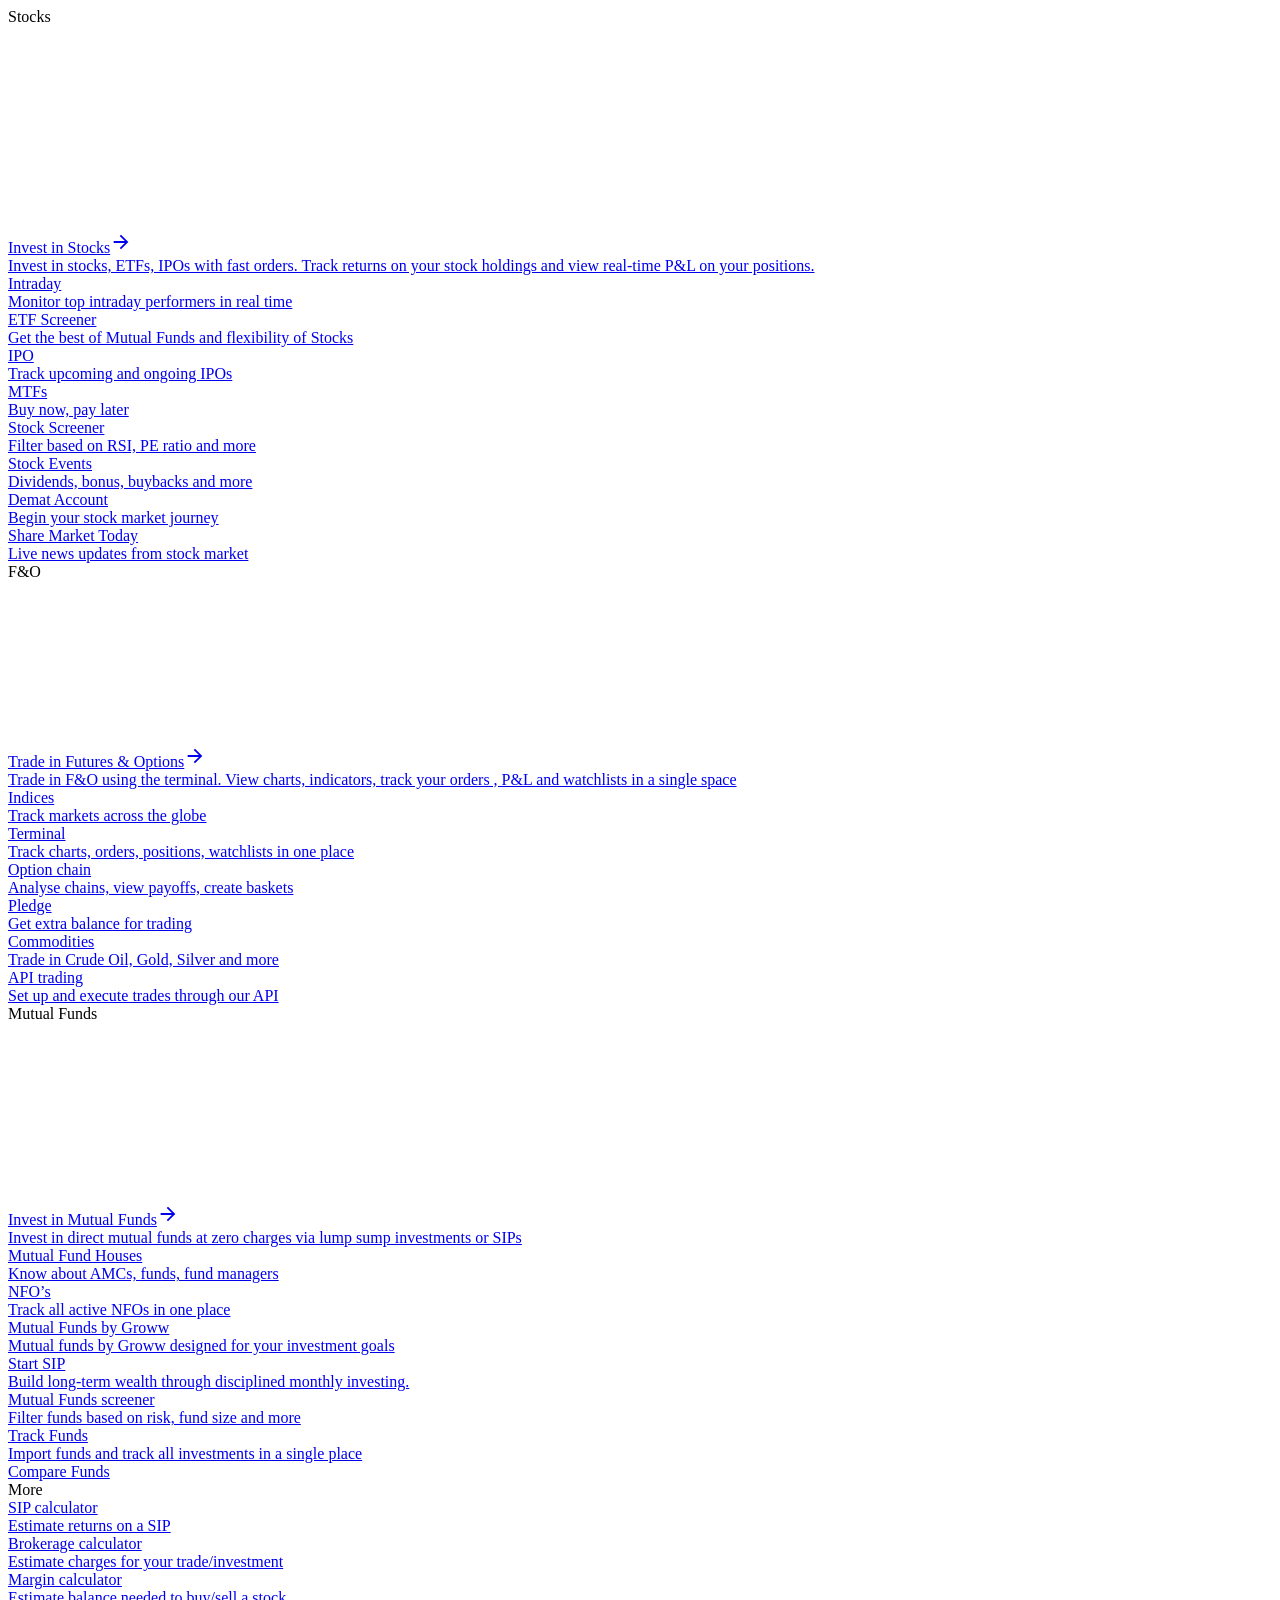
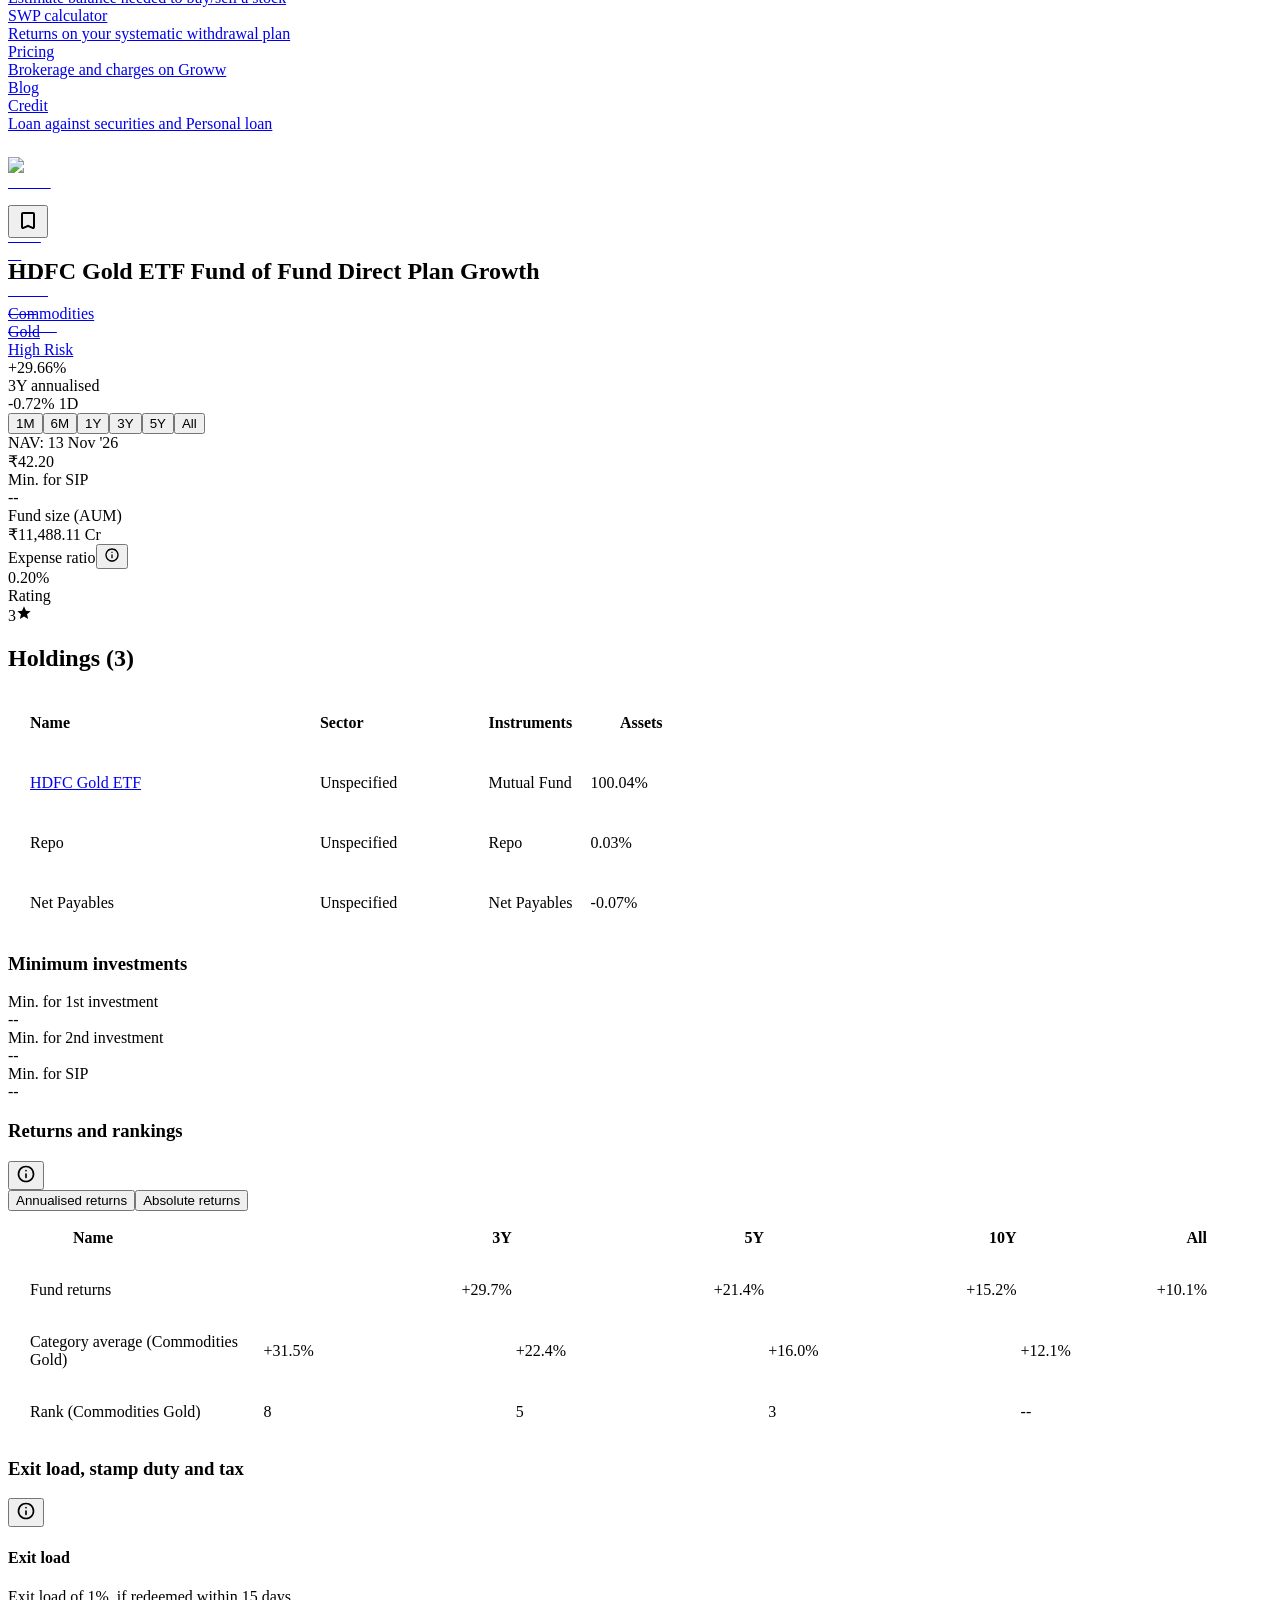
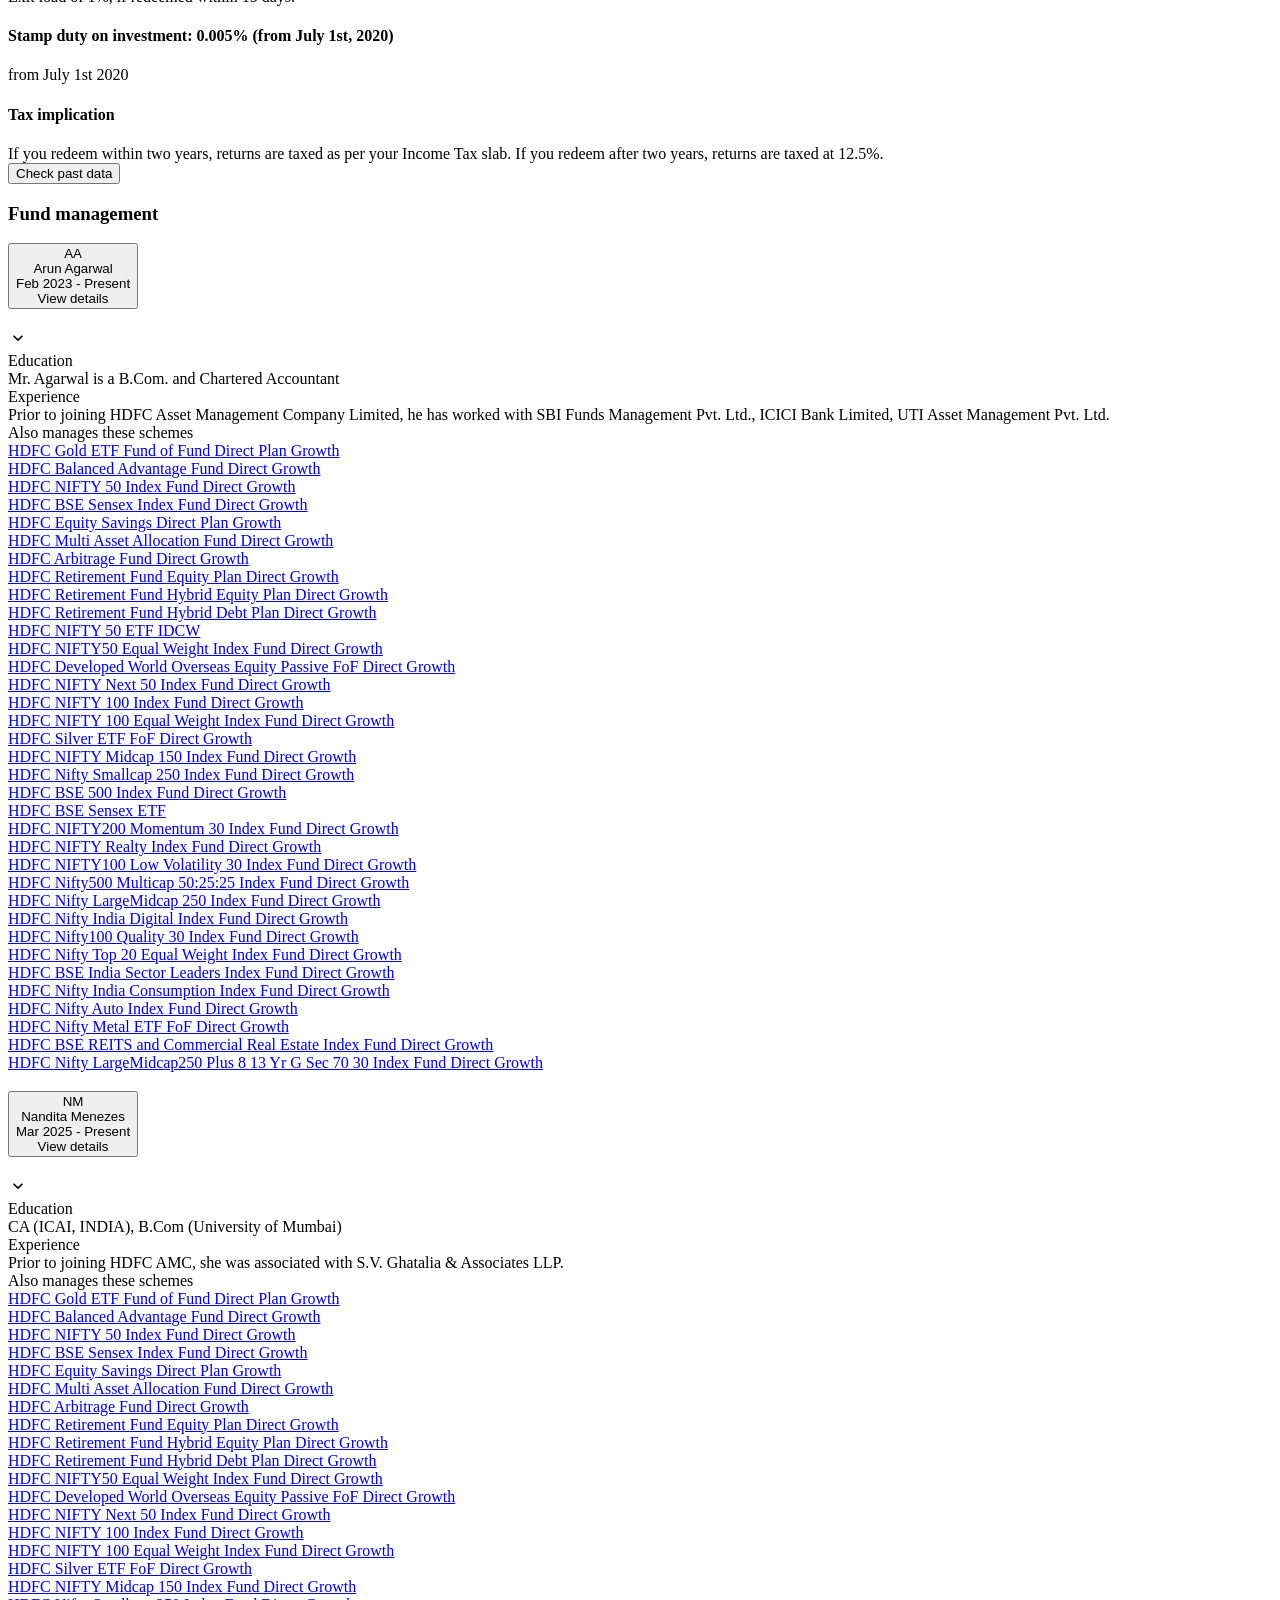
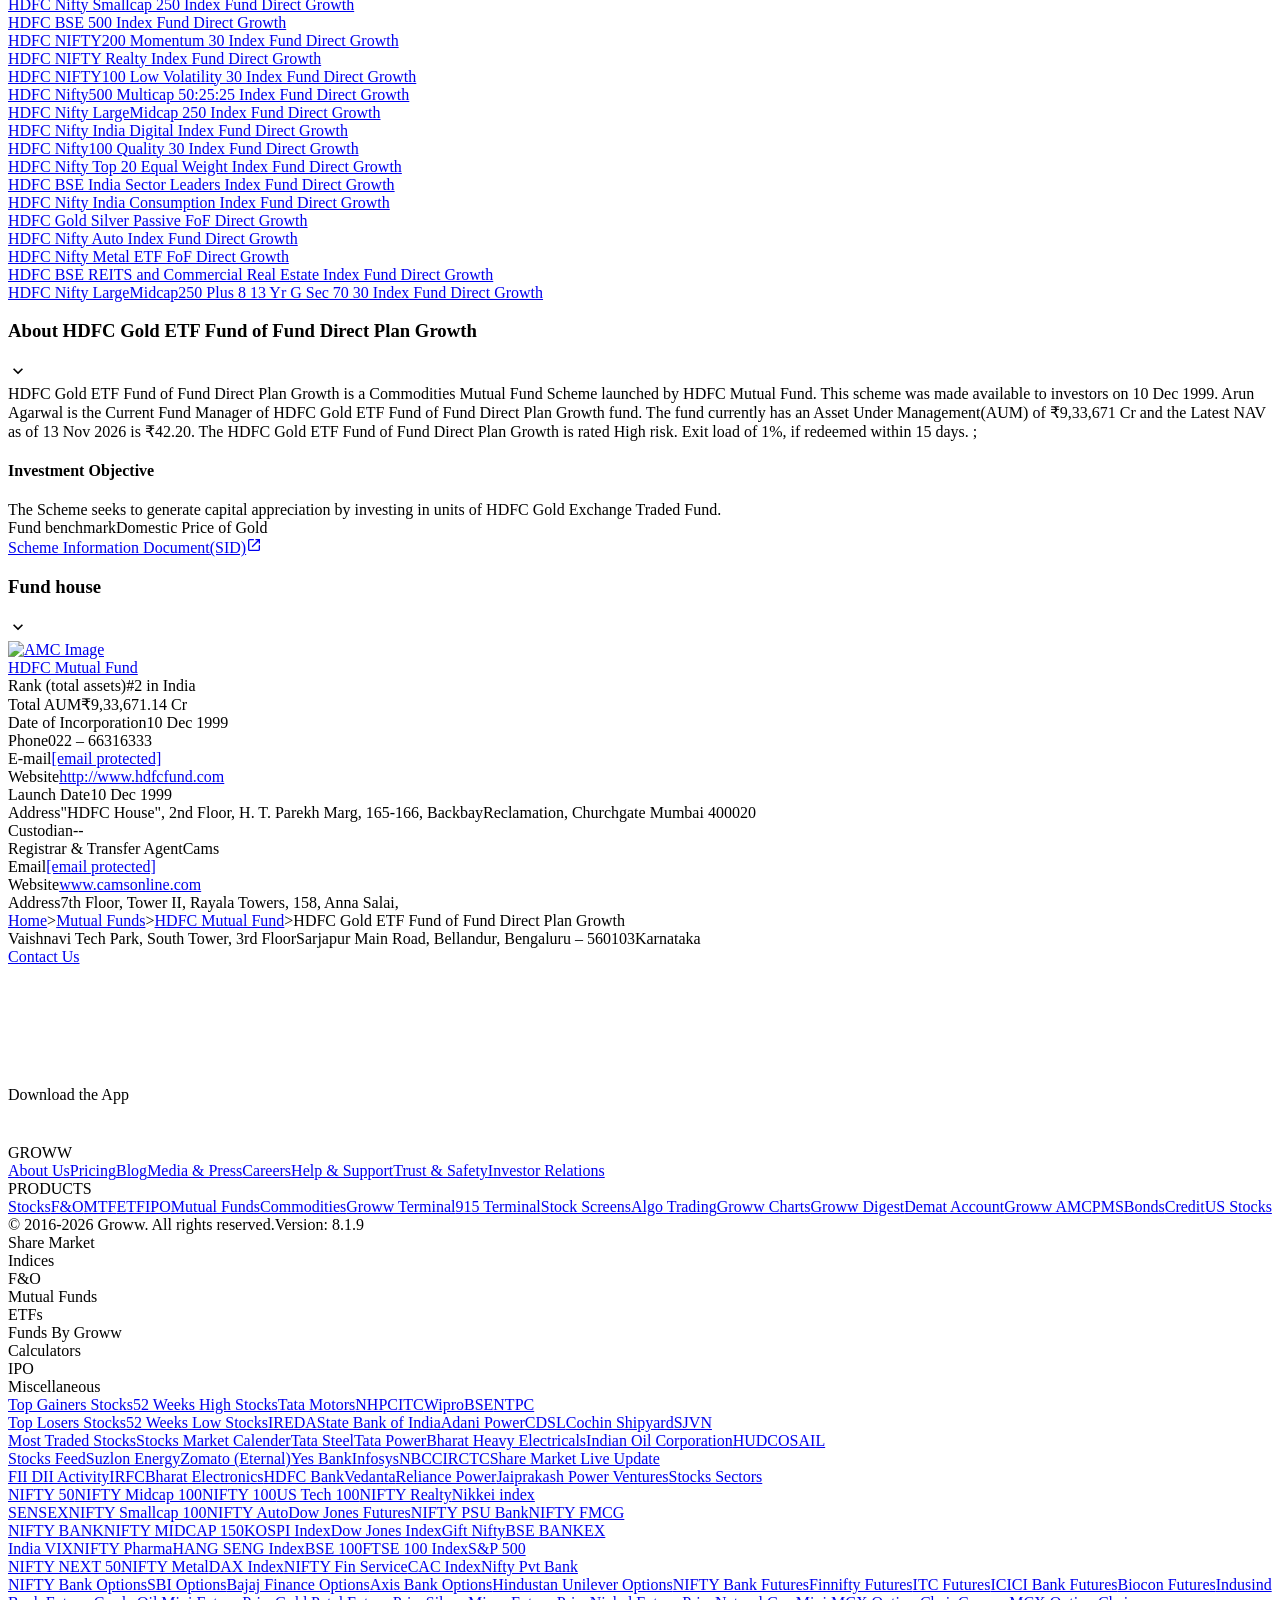
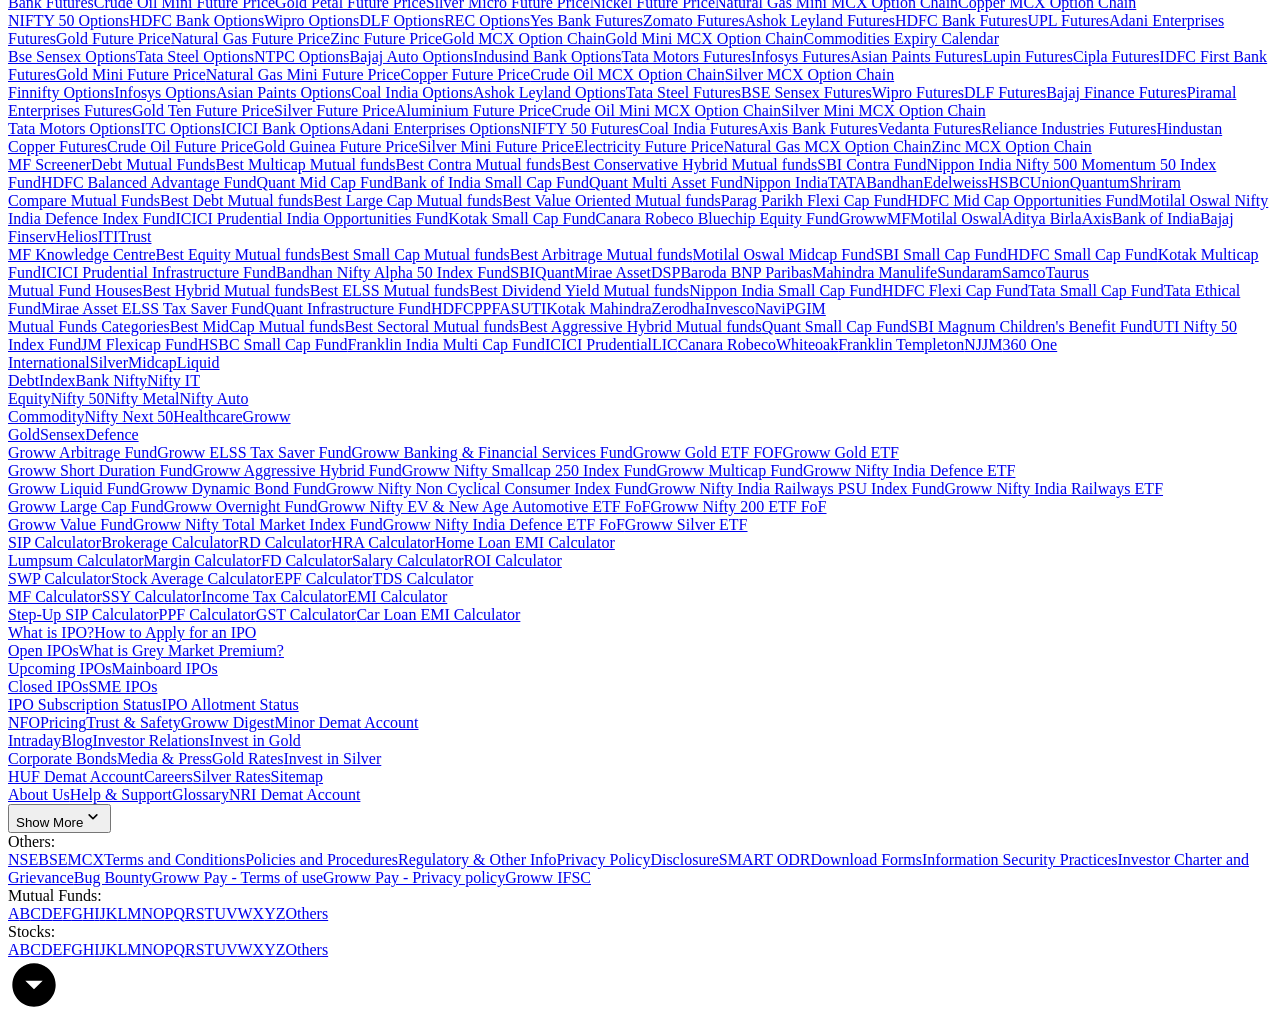
==== commit b34b9235: "Auto-update mutual fund offline index" ====
--- a/data/raw/hdfc-gold-etf.html
+++ b/data/raw/hdfc-gold-etf.html
@@ -2,7 +2,7 @@
   Invest in HDFC Gold ETF Fund Online with Groww." data-next-head=""/><meta name="robots" content="index" data-next-head=""/><meta name="twitter:card" content="summary_large_image" data-next-head=""/><meta name="twitter:image" content="https://groww.in/groww-logo-270.png" data-next-head=""/><meta name="twitter:description" content="HDFC Gold ETF Fund of Fund Direct Plan Growth - Get latest NAV, SIP Returns &amp; Rankings, Ratings, Fund Performance, Portfolio, Expense Ratio, Holding Analysis, and Peers.
   Invest in HDFC Gold ETF Fund Online with Groww." data-next-head=""/><meta name="twitter:title" content="HDFC Gold ETF Fund of Fund Direct Plan Growth - NAV, Mutual Fund Performance &amp; Portfolio" data-next-head=""/><meta name="twitter:site" content="_@groww" data-next-head=""/><meta name="twitter:creator" content="_@groww" data-next-head=""/><meta itemProp="name" content="HDFC Gold ETF Fund of Fund Direct Plan Growth - NAV, Mutual Fund Performance &amp; Portfolio" data-next-head=""/><meta itemProp="description" content="HDFC Gold ETF Fund of Fund Direct Plan Growth - Get latest NAV, SIP Returns &amp; Rankings, Ratings, Fund Performance, Portfolio, Expense Ratio, Holding Analysis, and Peers.
   Invest in HDFC Gold ETF Fund Online with Groww." data-next-head=""/><meta itemProp="image" content="https://groww.in/groww-logo-270.png" data-next-head=""/><meta property="og:locale" content="en_US" data-next-head=""/><meta property="og:type" content="website" data-next-head=""/><meta property="og:title" content="HDFC Gold ETF Fund of Fund Direct Plan Growth - NAV, Mutual Fund Performance &amp; Portfolio" data-next-head=""/><meta property="og:image" content="https://groww.in/groww-logo-270.png" data-next-head=""/><meta property="og:description" content="HDFC Gold ETF Fund of Fund Direct Plan Growth - Get latest NAV, SIP Returns &amp; Rankings, Ratings, Fund Performance, Portfolio, Expense Ratio, Holding Analysis, and Peers.
-  Invest in HDFC Gold ETF Fund Online with Groww." data-next-head=""/><meta property="og:url" content="https://groww.in/mutual-funds/hdfc-gold-etf-fund-of-fund-direct-plan-growth" data-next-head=""/><meta property="og:site_name" content="Groww" data-next-head=""/><link rel="publisher" href="https://plus.google.com/b/112795119140865328446/+GrowwIn?" data-next-head=""/><link rel="canonical" href="https://groww.in/mutual-funds/hdfc-gold-etf-fund-of-fund-direct-plan-growth" data-next-head=""/><meta property="csp-nonce" content="+ywAqnweFXbTcKY9vpqjf+Yu2kjBpbH1MkLL9u/dIww="/><meta http-equiv="Content-Security-Policy" content="default-src &#x27;self&#x27;; object-src &#x27;none&#x27;; block-all-mixed-content; script-src &#x27;self&#x27; &#x27;nonce-+ywAqnweFXbTcKY9vpqjf+Yu2kjBpbH1MkLL9u/dIww=&#x27; &#x27;wasm-unsafe-eval&#x27; https://*.groww.in/ https://*.growwinfra.in/ wss://*.groww.in/ wss://groww.in/ https://*.freshchat.com/ https://connect.facebook.net/ https://*.razorpay.com/ https://cdn32.godcstatic.com/ https://d2yyd1h5u9mauk.cloudfront.net/integrations/web/v1/library/ https://storage.googleapis.com/ https://www.googletagmanager.com/ https://tagmanager.google.com https://www.google-analytics.com/ https://ssl.google-analytics.com https://stats.g.doubleclick.net/ https://googleads.g.doubleclick.net/ https://www.googleadservices.com/ https://*.google.com/ https://www.google.co.in/ https://fonts.googleapis.com/ https://www.youtube.com/ https://www.youtube.com/iframe_api https://www.youtube-nocookie.com/ https://*.ingest.sentry.io https://hv-camera-web-sg.s3-ap-southeast-1.amazonaws.com/ https://hv-central-config.s3.ap-south-1.amazonaws.com/ https://hypersnapweb.hyperverge.co/ https://microapps.onemoney.in/ https://webrd.onemoney.in/ https://unpkg.com/ https://cdnjs.cloudflare.com/ https://www.gstatic.com/ https://bat.bing.com/ https://*.appsflyer.com/ https://www.clarity.ms/ https://*.ampproject.org/ https://unified-sdk.glomopay.com/; img-src &#x27;self&#x27; data: blob: https://groww.in/ https://*.groww.in/ https://img.youtube.com/ https://i.ytimg.com https://i3.ytimg.com https://s3.amazonaws.com/cdn.freshdesk.com/ https://viewlogo.s3.amazonaws.com/ https://wchat.freshchat.com/ https://www.google-analytics.com/ https://*.googleapis.com/ https://*.googleusercontent.com/ https://www.google.com/ https://www.google-analytics.com https://www.google.com/ads/ga-audiences https://www.googletagmanager.com https://ssl.gstatic.com https://www.gstatic.com https://stats.g.doubleclick.net/ https://www.google.co.in/ads/ga-audiences https://*.ingest.sentry.io https://hv-camera-web-sg.s3-ap-southeast-1.amazonaws.com/ https://hv-central-config.s3.ap-south-1.amazonaws.com/ https://hypersnapweb.hyperverge.co/ https://microapps.onemoney.in/ https://webrd.onemoney.in/ https://*.freshdesk.com/ https://bat.bing.com/ https://www.google.co.in/pagead/ https://*.ignosis.ai/ https://*.ignosis.in/ https://*.ampproject.org/ https://*.autochartist.com/; style-src &#x27;self&#x27; https://*.groww.in/ &#x27;unsafe-inline&#x27; https://accounts.google.com https://wchat.freshchat.com/ https://fonts.googleapis.com https://*.ampproject.org/; font-src &#x27;self&#x27; https://*.groww.in/ data: https://fonts.gstatic.com; connect-src &#x27;self&#x27; data: https://*.groww.in/ https://*.growwinfra.in/ wss://*.groww.in/ wss://groww.in/ https://*.razorpay.com/ https://*.delighted.com/ https://accounts.google.com https://*.googleapis.com/ https://*.ingest.sentry.io https://hv-camera-web-sg.s3-ap-southeast-1.amazonaws.com/ https://hv-central-config.s3.ap-south-1.amazonaws.com/ https://hypersnapweb.hyperverge.co/ https://microapps.onemoney.in/ https://webrd.onemoney.in/ https://*.ampproject.org/ https://www.google-analytics.com/ https://analytics.google.com/ https://region1.analytics.google.com/ https://region1.google-analytics.com/ https://stats.g.doubleclick.net/ https://www.google.com/ https://*.glomopay.com/; frame-src &#x27;self&#x27; https://reg.dreamcast.co/ https://storage.googleapis.com/ https://*.google.com/ https://www.youtube.com/ https://www.facebook.com https://*.groww.in/ wss://*.groww.in/ wss://groww.in/ https://wchat.freshchat.com/ https://growwapi.firebaseapp.com/ https://www.youtube.com/embed/ https://www.youtube.com/ https://www.youtube-nocookie.com/ https://*.ingest.sentry.io https://hv-camera-web-sg.s3-ap-southeast-1.amazonaws.com/ https://hv-central-config.s3.ap-south-1.amazonaws.com/ https://hypersnapweb.hyperverge.co/ https://microapps.onemoney.in/ https://webrd.onemoney.in/ https://*.ignosis.ai/ https://*.ignosis.in/ https://*.doubleclick.net/ https://*.ampproject.org/ https://www.googletagmanager.com/ https://mfcentral.com/ https://*.mfcentral.com/ https://*.glomopay.com/; media-src https://*.groww.in/ blob: https://storage.googleapis.com/ https://*.ampproject.org/;"/><meta charSet="utf-8"/><link rel="manifest" href="/manifest.json?v=1"/><link rel="preconnect" href="https://www.googletagmanager.com"/><link rel="preconnect" href="https://www.google-analytics.com"/><link rel="preload" href="https://resources.groww.in/web-assets/font/Soehne.woff2" as="font" type="font/woff2" crossorigin="anonymous"/><link rel="preload" href="https://resources.groww.in/web-assets/font/GrowwSans-Variable.woff2" as="font" type="font/woff2" crossorigin="anonymous"/><meta name="mobile-web-app-capable" content="yes"/><meta name="apple-mobile-web-app-capable" content="yes"/><meta name="application-name" content="Groww"/><meta name="apple-mobile-web-app-title" content="Groww"/><meta name="theme-color" content="#5500eb"/><meta name="msapplication-navbutton-color" content="#5500eb"/><meta name="apple-mobile-web-app-status-bar-style" content="black-translucent"/><meta name="msapplication-starturl" content="/"/><link type="application/opensearchdescription+xml" rel="search" href="/osdd.xml?v=6"/><script nomodule="" nonce="+ywAqnweFXbTcKY9vpqjf+Yu2kjBpbH1MkLL9u/dIww=" src="/polyfills/core-js.min.js"></script><link data-next-font="" rel="preconnect" href="/" crossorigin="anonymous"/><script nonce="+ywAqnweFXbTcKY9vpqjf+Yu2kjBpbH1MkLL9u/dIww=" data-nscript="beforeInteractive" crossorigin="anonymous">
+  Invest in HDFC Gold ETF Fund Online with Groww." data-next-head=""/><meta property="og:url" content="https://groww.in/mutual-funds/hdfc-gold-etf-fund-of-fund-direct-plan-growth" data-next-head=""/><meta property="og:site_name" content="Groww" data-next-head=""/><link rel="publisher" href="https://plus.google.com/b/112795119140865328446/+GrowwIn?" data-next-head=""/><link rel="canonical" href="https://groww.in/mutual-funds/hdfc-gold-etf-fund-of-fund-direct-plan-growth" data-next-head=""/><meta property="csp-nonce" content="+RPY/dVKfIZFteCwsWOy5R0JDHVah44S4nVhnn5BZkw="/><meta http-equiv="Content-Security-Policy" content="default-src &#x27;self&#x27;; object-src &#x27;none&#x27;; block-all-mixed-content; script-src &#x27;self&#x27; &#x27;nonce-+RPY/dVKfIZFteCwsWOy5R0JDHVah44S4nVhnn5BZkw=&#x27; &#x27;wasm-unsafe-eval&#x27; https://*.groww.in/ https://*.growwinfra.in/ wss://*.groww.in/ wss://groww.in/ https://*.freshchat.com/ https://connect.facebook.net/ https://*.razorpay.com/ https://cdn32.godcstatic.com/ https://d2yyd1h5u9mauk.cloudfront.net/integrations/web/v1/library/ https://storage.googleapis.com/ https://www.googletagmanager.com/ https://tagmanager.google.com https://www.google-analytics.com/ https://ssl.google-analytics.com https://stats.g.doubleclick.net/ https://googleads.g.doubleclick.net/ https://www.googleadservices.com/ https://*.google.com/ https://www.google.co.in/ https://fonts.googleapis.com/ https://www.youtube.com/ https://www.youtube.com/iframe_api https://www.youtube-nocookie.com/ https://*.ingest.sentry.io https://hv-camera-web-sg.s3-ap-southeast-1.amazonaws.com/ https://hv-central-config.s3.ap-south-1.amazonaws.com/ https://hypersnapweb.hyperverge.co/ https://microapps.onemoney.in/ https://webrd.onemoney.in/ https://unpkg.com/ https://cdnjs.cloudflare.com/ https://www.gstatic.com/ https://bat.bing.com/ https://*.appsflyer.com/ https://www.clarity.ms/ https://*.ampproject.org/ https://unified-sdk.glomopay.com/; img-src &#x27;self&#x27; data: blob: https://groww.in/ https://*.groww.in/ https://img.youtube.com/ https://i.ytimg.com https://i3.ytimg.com https://s3.amazonaws.com/cdn.freshdesk.com/ https://viewlogo.s3.amazonaws.com/ https://wchat.freshchat.com/ https://www.google-analytics.com/ https://*.googleapis.com/ https://*.googleusercontent.com/ https://www.google.com/ https://www.google-analytics.com https://www.google.com/ads/ga-audiences https://www.googletagmanager.com https://ssl.gstatic.com https://www.gstatic.com https://stats.g.doubleclick.net/ https://www.google.co.in/ads/ga-audiences https://*.ingest.sentry.io https://hv-camera-web-sg.s3-ap-southeast-1.amazonaws.com/ https://hv-central-config.s3.ap-south-1.amazonaws.com/ https://hypersnapweb.hyperverge.co/ https://microapps.onemoney.in/ https://webrd.onemoney.in/ https://*.freshdesk.com/ https://bat.bing.com/ https://www.google.co.in/pagead/ https://*.ignosis.ai/ https://*.ignosis.in/ https://*.ampproject.org/ https://*.autochartist.com/; style-src &#x27;self&#x27; https://*.groww.in/ &#x27;unsafe-inline&#x27; https://accounts.google.com https://wchat.freshchat.com/ https://fonts.googleapis.com https://*.ampproject.org/; font-src &#x27;self&#x27; https://*.groww.in/ data: https://fonts.gstatic.com; connect-src &#x27;self&#x27; data: https://*.groww.in/ https://*.growwinfra.in/ wss://*.groww.in/ wss://groww.in/ https://*.razorpay.com/ https://*.delighted.com/ https://accounts.google.com https://*.googleapis.com/ https://*.ingest.sentry.io https://hv-camera-web-sg.s3-ap-southeast-1.amazonaws.com/ https://hv-central-config.s3.ap-south-1.amazonaws.com/ https://hypersnapweb.hyperverge.co/ https://microapps.onemoney.in/ https://webrd.onemoney.in/ https://*.ampproject.org/ https://www.google-analytics.com/ https://analytics.google.com/ https://region1.analytics.google.com/ https://region1.google-analytics.com/ https://stats.g.doubleclick.net/ https://www.google.com/ https://*.glomopay.com/; frame-src &#x27;self&#x27; https://reg.dreamcast.co/ https://storage.googleapis.com/ https://*.google.com/ https://www.youtube.com/ https://www.facebook.com https://*.groww.in/ wss://*.groww.in/ wss://groww.in/ https://wchat.freshchat.com/ https://growwapi.firebaseapp.com/ https://www.youtube.com/embed/ https://www.youtube.com/ https://www.youtube-nocookie.com/ https://*.ingest.sentry.io https://hv-camera-web-sg.s3-ap-southeast-1.amazonaws.com/ https://hv-central-config.s3.ap-south-1.amazonaws.com/ https://hypersnapweb.hyperverge.co/ https://microapps.onemoney.in/ https://webrd.onemoney.in/ https://*.ignosis.ai/ https://*.ignosis.in/ https://*.doubleclick.net/ https://*.ampproject.org/ https://www.googletagmanager.com/ https://mfcentral.com/ https://*.mfcentral.com/ https://*.glomopay.com/; media-src https://*.groww.in/ blob: https://storage.googleapis.com/ https://*.ampproject.org/;"/><meta charSet="utf-8"/><link rel="manifest" href="/manifest.json?v=1"/><link rel="preconnect" href="https://www.googletagmanager.com"/><link rel="preconnect" href="https://www.google-analytics.com"/><link rel="preload" href="https://resources.groww.in/web-assets/font/Soehne.woff2" as="font" type="font/woff2" crossorigin="anonymous"/><link rel="preload" href="https://resources.groww.in/web-assets/font/GrowwSans-Variable.woff2" as="font" type="font/woff2" crossorigin="anonymous"/><meta name="mobile-web-app-capable" content="yes"/><meta name="apple-mobile-web-app-capable" content="yes"/><meta name="application-name" content="Groww"/><meta name="apple-mobile-web-app-title" content="Groww"/><meta name="theme-color" content="#5500eb"/><meta name="msapplication-navbutton-color" content="#5500eb"/><meta name="apple-mobile-web-app-status-bar-style" content="black-translucent"/><meta name="msapplication-starturl" content="/"/><link type="application/opensearchdescription+xml" rel="search" href="/osdd.xml?v=6"/><script nomodule="" nonce="+RPY/dVKfIZFteCwsWOy5R0JDHVah44S4nVhnn5BZkw=" src="/polyfills/core-js.min.js"></script><link data-next-font="" rel="preconnect" href="/" crossorigin="anonymous"/><script nonce="+RPY/dVKfIZFteCwsWOy5R0JDHVah44S4nVhnn5BZkw=" data-nscript="beforeInteractive" crossorigin="anonymous">
   if (Promise && !Promise.allSettled) {
   Promise.allSettled = function(promises) {
     return Promise.all(promises.map(function(promise) {
@@ -13,7 +13,7 @@
       });
     }));
   };
-}</script><script nonce="+ywAqnweFXbTcKY9vpqjf+Yu2kjBpbH1MkLL9u/dIww=" data-nscript="beforeInteractive" crossorigin="anonymous">
+}</script><script nonce="+RPY/dVKfIZFteCwsWOy5R0JDHVah44S4nVhnn5BZkw=" data-nscript="beforeInteractive" crossorigin="anonymous">
   (function () {
     if (typeof globalThis === 'undefined') {
       if (typeof window !== 'undefined') {
@@ -25,7 +25,7 @@
       }
     }
   })();
-</script><link nonce="+ywAqnweFXbTcKY9vpqjf+Yu2kjBpbH1MkLL9u/dIww=" rel="preload" href="//assets-netstorage.groww.in/web-assets/billion_groww_desktop/prod/_next/static/css/d20b87a6ea1c6b59.css" as="style" crossorigin="anonymous"/><link nonce="+ywAqnweFXbTcKY9vpqjf+Yu2kjBpbH1MkLL9u/dIww=" rel="stylesheet" href="//assets-netstorage.groww.in/web-assets/billion_groww_desktop/prod/_next/static/css/d20b87a6ea1c6b59.css" crossorigin="anonymous" data-n-g=""/><link nonce="+ywAqnweFXbTcKY9vpqjf+Yu2kjBpbH1MkLL9u/dIww=" rel="preload" href="//assets-netstorage.groww.in/web-assets/billion_groww_desktop/prod/_next/static/css/350dbad5339149d0.css" as="style" crossorigin="anonymous"/><link nonce="+ywAqnweFXbTcKY9vpqjf+Yu2kjBpbH1MkLL9u/dIww=" rel="stylesheet" href="//assets-netstorage.groww.in/web-assets/billion_groww_desktop/prod/_next/static/css/350dbad5339149d0.css" crossorigin="anonymous" data-n-p=""/><link nonce="+ywAqnweFXbTcKY9vpqjf+Yu2kjBpbH1MkLL9u/dIww=" rel="preload" href="//assets-netstorage.groww.in/web-assets/billion_groww_desktop/prod/_next/static/css/d94400d195631a83.css" as="style" crossorigin="anonymous"/><link nonce="+ywAqnweFXbTcKY9vpqjf+Yu2kjBpbH1MkLL9u/dIww=" rel="stylesheet" href="//assets-netstorage.groww.in/web-assets/billion_groww_desktop/prod/_next/static/css/d94400d195631a83.css" crossorigin="anonymous" data-n-p=""/><link nonce="+ywAqnweFXbTcKY9vpqjf+Yu2kjBpbH1MkLL9u/dIww=" rel="preload" href="//assets-netstorage.groww.in/web-assets/billion_groww_desktop/prod/_next/static/css/a54775be23dce8a0.css" as="style" crossorigin="anonymous"/><link nonce="+ywAqnweFXbTcKY9vpqjf+Yu2kjBpbH1MkLL9u/dIww=" rel="stylesheet" href="//assets-netstorage.groww.in/web-assets/billion_groww_desktop/prod/_next/static/css/a54775be23dce8a0.css" crossorigin="anonymous" data-n-p=""/><noscript data-n-css="+ywAqnweFXbTcKY9vpqjf+Yu2kjBpbH1MkLL9u/dIww="></noscript><script defer="" nonce="+ywAqnweFXbTcKY9vpqjf+Yu2kjBpbH1MkLL9u/dIww=" crossorigin="anonymous" nomodule="" src="//assets-netstorage.groww.in/web-assets/billion_groww_desktop/prod/_next/static/chunks/polyfills-42372ed130431b0a.js"></script><script src="//assets-netstorage.groww.in/web-assets/billion_groww_desktop/prod/_next/static/chunks/webpack-2d43bbd505e1e560.js" nonce="+ywAqnweFXbTcKY9vpqjf+Yu2kjBpbH1MkLL9u/dIww=" defer="" crossorigin="anonymous"></script><script src="//assets-netstorage.groww.in/web-assets/billion_groww_desktop/prod/_next/static/chunks/framework-f50708772fa730ba.js" nonce="+ywAqnweFXbTcKY9vpqjf+Yu2kjBpbH1MkLL9u/dIww=" defer="" crossorigin="anonymous"></script><script src="//assets-netstorage.groww.in/web-assets/billion_groww_desktop/prod/_next/static/chunks/main-8f6fa34dc8a4cbde.js" nonce="+ywAqnweFXbTcKY9vpqjf+Yu2kjBpbH1MkLL9u/dIww=" defer="" crossorigin="anonymous"></script><script src="//assets-netstorage.groww.in/web-assets/billion_groww_desktop/prod/_next/static/chunks/pages/_app-1a0d134f34efc0c6.js" nonce="+ywAqnweFXbTcKY9vpqjf+Yu2kjBpbH1MkLL9u/dIww=" defer="" crossorigin="anonymous"></script><script src="//assets-netstorage.groww.in/web-assets/billion_groww_desktop/prod/_next/static/chunks/1461-82843003287d0110.js" nonce="+ywAqnweFXbTcKY9vpqjf+Yu2kjBpbH1MkLL9u/dIww=" defer="" crossorigin="anonymous"></script><script src="//assets-netstorage.groww.in/web-assets/billion_groww_desktop/prod/_next/static/chunks/1611-253f10799bcaaf6d.js" nonce="+ywAqnweFXbTcKY9vpqjf+Yu2kjBpbH1MkLL9u/dIww=" defer="" crossorigin="anonymous"></script><script src="//assets-netstorage.groww.in/web-assets/billion_groww_desktop/prod/_next/static/chunks/11660-68173b780397c3c8.js" nonce="+ywAqnweFXbTcKY9vpqjf+Yu2kjBpbH1MkLL9u/dIww=" defer="" crossorigin="anonymous"></script><script src="//assets-netstorage.groww.in/web-assets/billion_groww_desktop/prod/_next/static/chunks/5471-4563ca65c7c42049.js" nonce="+ywAqnweFXbTcKY9vpqjf+Yu2kjBpbH1MkLL9u/dIww=" defer="" crossorigin="anonymous"></script><script src="//assets-netstorage.groww.in/web-assets/billion_groww_desktop/prod/_next/static/chunks/41801-ce846e9230199ced.js" nonce="+ywAqnweFXbTcKY9vpqjf+Yu2kjBpbH1MkLL9u/dIww=" defer="" crossorigin="anonymous"></script><script src="//assets-netstorage.groww.in/web-assets/billion_groww_desktop/prod/_next/static/chunks/80593-e9dd9f367b5877e1.js" nonce="+ywAqnweFXbTcKY9vpqjf+Yu2kjBpbH1MkLL9u/dIww=" defer="" crossorigin="anonymous"></script><script src="//assets-netstorage.groww.in/web-assets/billion_groww_desktop/prod/_next/static/chunks/21454-727a247e32de2256.js" nonce="+ywAqnweFXbTcKY9vpqjf+Yu2kjBpbH1MkLL9u/dIww=" defer="" crossorigin="anonymous"></script><script src="//assets-netstorage.groww.in/web-assets/billion_groww_desktop/prod/_next/static/chunks/66687-833b90c0fbc4189b.js" nonce="+ywAqnweFXbTcKY9vpqjf+Yu2kjBpbH1MkLL9u/dIww=" defer="" crossorigin="anonymous"></script><script src="//assets-netstorage.groww.in/web-assets/billion_groww_desktop/prod/_next/static/chunks/12676-975cdae66a608731.js" nonce="+ywAqnweFXbTcKY9vpqjf+Yu2kjBpbH1MkLL9u/dIww=" defer="" crossorigin="anonymous"></script><script src="//assets-netstorage.groww.in/web-assets/billion_groww_desktop/prod/_next/static/chunks/68242-6cbcd216832f107c.js" nonce="+ywAqnweFXbTcKY9vpqjf+Yu2kjBpbH1MkLL9u/dIww=" defer="" crossorigin="anonymous"></script><script src="//assets-netstorage.groww.in/web-assets/billion_groww_desktop/prod/_next/static/chunks/12900-eb6cc8c5dd8c6e75.js" nonce="+ywAqnweFXbTcKY9vpqjf+Yu2kjBpbH1MkLL9u/dIww=" defer="" crossorigin="anonymous"></script><script src="//assets-netstorage.groww.in/web-assets/billion_groww_desktop/prod/_next/static/chunks/47726-e7a3543cc1cfef13.js" nonce="+ywAqnweFXbTcKY9vpqjf+Yu2kjBpbH1MkLL9u/dIww=" defer="" crossorigin="anonymous"></script><script src="//assets-netstorage.groww.in/web-assets/billion_groww_desktop/prod/_next/static/chunks/93102-1c1d3334882ebd20.js" nonce="+ywAqnweFXbTcKY9vpqjf+Yu2kjBpbH1MkLL9u/dIww=" defer="" crossorigin="anonymous"></script><script src="//assets-netstorage.groww.in/web-assets/billion_groww_desktop/prod/_next/static/chunks/56861-2272e1865a196fb8.js" nonce="+ywAqnweFXbTcKY9vpqjf+Yu2kjBpbH1MkLL9u/dIww=" defer="" crossorigin="anonymous"></script><script src="//assets-netstorage.groww.in/web-assets/billion_groww_desktop/prod/_next/static/chunks/94375-67d4a6468b9ab59c.js" nonce="+ywAqnweFXbTcKY9vpqjf+Yu2kjBpbH1MkLL9u/dIww=" defer="" crossorigin="anonymous"></script><script src="//assets-netstorage.groww.in/web-assets/billion_groww_desktop/prod/_next/static/chunks/32919-75627a9a66725150.js" nonce="+ywAqnweFXbTcKY9vpqjf+Yu2kjBpbH1MkLL9u/dIww=" defer="" crossorigin="anonymous"></script><script src="//assets-netstorage.groww.in/web-assets/billion_groww_desktop/prod/_next/static/chunks/3458-9c0d4a2202880f62.js" nonce="+ywAqnweFXbTcKY9vpqjf+Yu2kjBpbH1MkLL9u/dIww=" defer="" crossorigin="anonymous"></script><script src="//assets-netstorage.groww.in/web-assets/billion_groww_desktop/prod/_next/static/chunks/56309-16fc047a1764b4cc.js" nonce="+ywAqnweFXbTcKY9vpqjf+Yu2kjBpbH1MkLL9u/dIww=" defer="" crossorigin="anonymous"></script><script src="//assets-netstorage.groww.in/web-assets/billion_groww_desktop/prod/_next/static/chunks/32879-b64da8d119c09f43.js" nonce="+ywAqnweFXbTcKY9vpqjf+Yu2kjBpbH1MkLL9u/dIww=" defer="" crossorigin="anonymous"></script><script src="//assets-netstorage.groww.in/web-assets/billion_groww_desktop/prod/_next/static/chunks/35511-05bc76a5ef5d1387.js" nonce="+ywAqnweFXbTcKY9vpqjf+Yu2kjBpbH1MkLL9u/dIww=" defer="" crossorigin="anonymous"></script><script src="//assets-netstorage.groww.in/web-assets/billion_groww_desktop/prod/_next/static/chunks/10223-9f3214fc4a193420.js" nonce="+ywAqnweFXbTcKY9vpqjf+Yu2kjBpbH1MkLL9u/dIww=" defer="" crossorigin="anonymous"></script><script src="//assets-netstorage.groww.in/web-assets/billion_groww_desktop/prod/_next/static/chunks/20567-e0219e8d66d49922.js" nonce="+ywAqnweFXbTcKY9vpqjf+Yu2kjBpbH1MkLL9u/dIww=" defer="" crossorigin="anonymous"></script><script src="//assets-netstorage.groww.in/web-assets/billion_groww_desktop/prod/_next/static/chunks/66974-5f9257475f51f08f.js" nonce="+ywAqnweFXbTcKY9vpqjf+Yu2kjBpbH1MkLL9u/dIww=" defer="" crossorigin="anonymous"></script><script src="//assets-netstorage.groww.in/web-assets/billion_groww_desktop/prod/_next/static/chunks/37579-9e118a6219a5dcfd.js" nonce="+ywAqnweFXbTcKY9vpqjf+Yu2kjBpbH1MkLL9u/dIww=" defer="" crossorigin="anonymous"></script><script src="//assets-netstorage.groww.in/web-assets/billion_groww_desktop/prod/_next/static/chunks/36422-21c4c022417986da.js" nonce="+ywAqnweFXbTcKY9vpqjf+Yu2kjBpbH1MkLL9u/dIww=" defer="" crossorigin="anonymous"></script><script src="//assets-netstorage.groww.in/web-assets/billion_groww_desktop/prod/_next/static/chunks/31735-f4e1295ee70ad09c.js" nonce="+ywAqnweFXbTcKY9vpqjf+Yu2kjBpbH1MkLL9u/dIww=" defer="" crossorigin="anonymous"></script><script src="//assets-netstorage.groww.in/web-assets/billion_groww_desktop/prod/_next/static/chunks/pages/mutual-funds/%5BsearchId%5D-f64f621bd9cccd76.js" nonce="+ywAqnweFXbTcKY9vpqjf+Yu2kjBpbH1MkLL9u/dIww=" defer="" crossorigin="anonymous"></script><script src="//assets-netstorage.groww.in/web-assets/billion_groww_desktop/prod/_next/static/x1BG5lnsnk0mdFAPyk3JI/_buildManifest.js" nonce="+ywAqnweFXbTcKY9vpqjf+Yu2kjBpbH1MkLL9u/dIww=" defer="" crossorigin="anonymous"></script><script src="//assets-netstorage.groww.in/web-assets/billion_groww_desktop/prod/_next/static/x1BG5lnsnk0mdFAPyk3JI/_ssgManifest.js" nonce="+ywAqnweFXbTcKY9vpqjf+Yu2kjBpbH1MkLL9u/dIww=" defer="" crossorigin="anonymous"></script></head><body><div id="__next"><div class="lne123Loader"></div><div id="root"><div class=" header2025_headerContainer__WqMf9 bgHeader" style="max-width:calc(100vw - var(--gr1-sidebar-width, 0px))"><div class="row mainDiv width100" style="border-bottom:1px solid var(--border-primary)"><div class="loggedOut_navContainer__h99vu absolute-center vspace-between web-align false"><div class="absolute-center loggedOut_leftContainer__qKr3O"><div class="loggedOut_marginBottom4__EmG4W cur-po"></div><div class="absolute-center"><div class="bodyLargeHeavy contentSecondary flex absolute-center"><div class="absolute-center loggedOut_navItem__gjbia "><span class="cur-po">Stocks</span></div><div class="loggedOut_hoverDiv__aVsCI borderPrimary"><div class="dropdownUI_dropdownContainer___FvdC flex"><a class="dropdownUI_dropdownSection1__Gql_w width100 absolute-center flex-column" href="/stocks"><div class="absolute-center dropdownUI_dropdownMinHeight__P5uZe"><div class="lazyload-wrapper "><div style="height:205px" class="lazyload-placeholder"></div></div></div><div class="flex flex-column"><div class="bodyLargeHeavy contentPrimary absolute-center dropdownUI_dropdownHeading__i9Nxv">Invest in Stocks<svg xmlns="http://www.w3.org/2000/svg" viewBox="0 0 24 24" fill="currentColor" height="22" width="22"><path fill="none" d="M0 0h24v24H0z"></path><path d="m12 4-1.41 1.41L16.17 11H4v2h12.17l-5.58 5.59L12 20l8-8z"></path></svg></div><div class="bodyBase contentSecondary dropdownUI_dropdownSubHeading__w7vpz">Invest in stocks, ETFs, IPOs with fast orders. Track returns on your stock holdings and view real-time P&amp;L on your positions.</div></div></a><div class="dropdownUI_dropdownDivider__TJ2iA absolute-center borderPrimary"></div><div class="dropdownUI_dropdownSection2__C0CDh false flex flex-column"><a class="bodyLargeHeavy contentPrimary backgroundTransparentHover absolute-center dropdownUI_dropdownSection2Item__HAq3_" href="/stocks/intraday"><span class="absolute-center contentSecondary"></span><div class="flex flex-column"><div class="bodyLargeHeavy contentPrimary dropdownUI_dropdownHeading__i9Nxv">Intraday</div><div class="bodyBase contentSecondary dropdownUI_dropdownSubHeading__w7vpz">Monitor top intraday performers in real time</div></div></a><a class="bodyLargeHeavy contentPrimary backgroundTransparentHover absolute-center dropdownUI_dropdownSection2Item__HAq3_" href="/etfs"><span class="absolute-center contentSecondary"></span><div class="flex flex-column"><div class="bodyLargeHeavy contentPrimary dropdownUI_dropdownHeading__i9Nxv">ETF Screener</div><div class="bodyBase contentSecondary dropdownUI_dropdownSubHeading__w7vpz">Get the best of Mutual Funds and flexibility of Stocks</div></div></a><a class="bodyLargeHeavy contentPrimary backgroundTransparentHover absolute-center dropdownUI_dropdownSection2Item__HAq3_" href="/ipo"><span class="absolute-center contentSecondary"></span><div class="flex flex-column"><div class="bodyLargeHeavy contentPrimary dropdownUI_dropdownHeading__i9Nxv">IPO</div><div class="bodyBase contentSecondary dropdownUI_dropdownSubHeading__w7vpz">Track upcoming and ongoing IPOs</div></div></a><a class="bodyLargeHeavy contentPrimary backgroundTransparentHover absolute-center dropdownUI_dropdownSection2Item__HAq3_" href="/stocks/mtf"><span class="absolute-center contentSecondary"></span><div class="flex flex-column"><div class="bodyLargeHeavy contentPrimary dropdownUI_dropdownHeading__i9Nxv">MTFs</div><div class="bodyBase contentSecondary dropdownUI_dropdownSubHeading__w7vpz">Buy now, pay later</div></div></a></div><div class="dropdownUI_dropdownDivider__TJ2iA absolute-center borderPrimary"></div><div class="dropdownUI_dropdownSection2__C0CDh flex flex-column"><a class="bodyLargeHeavy contentPrimary backgroundTransparentHover absolute-center dropdownUI_dropdownSection2Item__HAq3_" href="/stocks/filter"><span class="absolute-center contentSecondary"></span><div class="flex flex-column"><div class="bodyLargeHeavy contentPrimary dropdownUI_dropdownHeading__i9Nxv">Stock Screener</div><div class="bodyBase contentSecondary dropdownUI_dropdownSubHeading__w7vpz">Filter based on RSI, PE ratio and more</div></div></a><a class="bodyLargeHeavy contentPrimary backgroundTransparentHover absolute-center dropdownUI_dropdownSection2Item__HAq3_" href="/stocks/calendar"><span class="absolute-center contentSecondary"></span><div class="flex flex-column"><div class="bodyLargeHeavy contentPrimary dropdownUI_dropdownHeading__i9Nxv">Stock Events</div><div class="bodyBase contentSecondary dropdownUI_dropdownSubHeading__w7vpz">Dividends, bonus, buybacks and more</div></div></a><a class="bodyLargeHeavy contentPrimary backgroundTransparentHover absolute-center dropdownUI_dropdownSection2Item__HAq3_" href="/open-demat-account"><span class="absolute-center contentSecondary"></span><div class="flex flex-column"><div class="bodyLargeHeavy contentPrimary dropdownUI_dropdownHeading__i9Nxv">Demat Account</div><div class="bodyBase contentSecondary dropdownUI_dropdownSubHeading__w7vpz">Begin your stock market journey</div></div></a><a class="bodyLargeHeavy contentPrimary backgroundTransparentHover absolute-center dropdownUI_dropdownSection2Item__HAq3_" href="/share-market-today"><span class="absolute-center contentSecondary"></span><div class="flex flex-column"><div class="bodyLargeHeavy contentPrimary dropdownUI_dropdownHeading__i9Nxv">Share Market Today</div><div class="bodyBase contentSecondary dropdownUI_dropdownSubHeading__w7vpz">Live news updates from stock market</div></div></a></div></div></div></div><div class="bodyLargeHeavy contentSecondary flex absolute-center"><div class="absolute-center loggedOut_navItem__gjbia "><span class="cur-po">F&amp;O</span></div><div class="loggedOut_hoverDiv__aVsCI borderPrimary"><div class="dropdownUI_dropdownContainer___FvdC flex"><a class="dropdownUI_dropdownSection1__Gql_w width100 absolute-center flex-column" href="/futures-and-options"><div class="absolute-center dropdownUI_dropdownMinHeight__P5uZe"><div class="lazyload-wrapper "><div style="height:163.8px" class="lazyload-placeholder"></div></div></div><div class="flex flex-column"><div class="bodyLargeHeavy contentPrimary absolute-center dropdownUI_dropdownHeading__i9Nxv">Trade in Futures &amp; Options<svg xmlns="http://www.w3.org/2000/svg" viewBox="0 0 24 24" fill="currentColor" height="22" width="22"><path fill="none" d="M0 0h24v24H0z"></path><path d="m12 4-1.41 1.41L16.17 11H4v2h12.17l-5.58 5.59L12 20l8-8z"></path></svg></div><div class="bodyBase contentSecondary dropdownUI_dropdownSubHeading__w7vpz">Trade in F&amp;O using the terminal. View charts, indicators, track your orders , P&amp;L and watchlists in a single space</div></div></a><div class="dropdownUI_dropdownDivider__TJ2iA absolute-center borderPrimary"></div><div class="dropdownUI_dropdownSection2__C0CDh false flex flex-column"><a class="bodyLargeHeavy contentPrimary backgroundTransparentHover absolute-center dropdownUI_dropdownSection2Item__HAq3_" href="/indices"><span class="absolute-center contentSecondary"></span><div class="flex flex-column"><div class="bodyLargeHeavy contentPrimary dropdownUI_dropdownHeading__i9Nxv">Indices</div><div class="bodyBase contentSecondary dropdownUI_dropdownSubHeading__w7vpz">Track markets across the globe</div></div></a><a class="bodyLargeHeavy contentPrimary backgroundTransparentHover absolute-center dropdownUI_dropdownSection2Item__HAq3_" href="/charts"><span class="absolute-center contentSecondary"></span><div class="flex flex-column"><div class="bodyLargeHeavy contentPrimary dropdownUI_dropdownHeading__i9Nxv">Terminal</div><div class="bodyBase contentSecondary dropdownUI_dropdownSubHeading__w7vpz">Track charts, orders, positions, watchlists in one place</div></div></a><a class="bodyLargeHeavy contentPrimary backgroundTransparentHover absolute-center dropdownUI_dropdownSection2Item__HAq3_" href="/options/nifty"><span class="absolute-center contentSecondary"></span><div class="flex flex-column"><div class="bodyLargeHeavy contentPrimary dropdownUI_dropdownHeading__i9Nxv">Option chain</div><div class="bodyBase contentSecondary dropdownUI_dropdownSubHeading__w7vpz">Analyse chains, view payoffs, create baskets</div></div></a></div><div class="dropdownUI_dropdownDivider__TJ2iA absolute-center borderPrimary"></div><div class="dropdownUI_dropdownSection2__C0CDh flex flex-column"><a class="bodyLargeHeavy contentPrimary backgroundTransparentHover absolute-center dropdownUI_dropdownSection2Item__HAq3_" href="/available-for-pledge"><span class="absolute-center contentSecondary"></span><div class="flex flex-column"><div class="bodyLargeHeavy contentPrimary dropdownUI_dropdownHeading__i9Nxv">Pledge</div><div class="bodyBase contentSecondary dropdownUI_dropdownSubHeading__w7vpz">Get extra balance for trading</div></div></a><a class="bodyLargeHeavy contentPrimary backgroundTransparentHover absolute-center dropdownUI_dropdownSection2Item__HAq3_" href="/commodities"><span class="absolute-center contentSecondary"></span><div class="flex flex-column"><div class="bodyLargeHeavy contentPrimary dropdownUI_dropdownHeading__i9Nxv">Commodities</div><div class="bodyBase contentSecondary dropdownUI_dropdownSubHeading__w7vpz">Trade in Crude Oil, Gold, Silver and more</div></div></a><a class="bodyLargeHeavy contentPrimary backgroundTransparentHover absolute-center dropdownUI_dropdownSection2Item__HAq3_" href="/trade-api"><span class="absolute-center contentSecondary"></span><div class="flex flex-column"><div class="bodyLargeHeavy contentPrimary dropdownUI_dropdownHeading__i9Nxv">API trading</div><div class="bodyBase contentSecondary dropdownUI_dropdownSubHeading__w7vpz">Set up and execute trades through our API</div></div></a></div></div></div></div><div class="bodyLargeHeavy contentSecondary flex absolute-center"><div class="absolute-center loggedOut_navItem__gjbia loggedOut_navItemSecondLast__dBn7a"><span class="cur-po">Mutual Funds</span></div><div class="loggedOut_hoverDiv__aVsCI borderPrimary"><div class="dropdownUI_dropdownContainer___FvdC flex"><a class="dropdownUI_dropdownSection1__Gql_w width100 absolute-center flex-column" href="/mutual-funds"><div class="absolute-center dropdownUI_dropdownMinHeight__P5uZe"><div class="lazyload-wrapper "><div style="height:180.6px" class="lazyload-placeholder"></div></div></div><div class="flex flex-column"><div class="bodyLargeHeavy contentPrimary absolute-center dropdownUI_dropdownHeading__i9Nxv">Invest in Mutual Funds<svg xmlns="http://www.w3.org/2000/svg" viewBox="0 0 24 24" fill="currentColor" height="22" width="22"><path fill="none" d="M0 0h24v24H0z"></path><path d="m12 4-1.41 1.41L16.17 11H4v2h12.17l-5.58 5.59L12 20l8-8z"></path></svg></div><div class="bodyBase contentSecondary dropdownUI_dropdownSubHeading__w7vpz">Invest in direct mutual funds at zero charges via lump sump investments or SIPs</div></div></a><div class="dropdownUI_dropdownDivider__TJ2iA absolute-center borderPrimary"></div><div class="dropdownUI_dropdownSection2__C0CDh false flex flex-column"><a class="bodyLargeHeavy contentPrimary backgroundTransparentHover absolute-center dropdownUI_dropdownSection2Item__HAq3_" href="/mutual-funds/amc"><span class="absolute-center contentSecondary"></span><div class="flex flex-column"><div class="bodyLargeHeavy contentPrimary dropdownUI_dropdownHeading__i9Nxv">Mutual Fund Houses</div><div class="bodyBase contentSecondary dropdownUI_dropdownSubHeading__w7vpz">Know about AMCs, funds, fund managers</div></div></a><a class="bodyLargeHeavy contentPrimary backgroundTransparentHover absolute-center dropdownUI_dropdownSection2Item__HAq3_" href="/nfo"><span class="absolute-center contentSecondary"></span><div class="flex flex-column"><div class="bodyLargeHeavy contentPrimary dropdownUI_dropdownHeading__i9Nxv">NFO’s</div><div class="bodyBase contentSecondary dropdownUI_dropdownSubHeading__w7vpz">Track all active NFOs in one place</div></div></a><a class="bodyLargeHeavy contentPrimary backgroundTransparentHover absolute-center dropdownUI_dropdownSection2Item__HAq3_" href="/mutual-funds/amc/groww-mutual-funds"><span class="absolute-center contentSecondary"></span><div class="flex flex-column"><div class="bodyLargeHeavy contentPrimary dropdownUI_dropdownHeading__i9Nxv">Mutual Funds by Groww</div><div class="bodyBase contentSecondary dropdownUI_dropdownSubHeading__w7vpz">Mutual funds by Groww designed for your investment goals</div></div></a><a class="bodyLargeHeavy contentPrimary backgroundTransparentHover absolute-center dropdownUI_dropdownSection2Item__HAq3_" href="/mutual-funds/start-sip"><span class="absolute-center contentSecondary"></span><div class="flex flex-column"><div class="bodyLargeHeavy contentPrimary dropdownUI_dropdownHeading__i9Nxv">Start SIP</div><div class="bodyBase contentSecondary dropdownUI_dropdownSubHeading__w7vpz">Build long-term wealth through disciplined monthly investing.</div></div></a></div><div class="dropdownUI_dropdownDivider__TJ2iA absolute-center borderPrimary"></div><div class="dropdownUI_dropdownSection2__C0CDh flex flex-column"><a class="bodyLargeHeavy contentPrimary backgroundTransparentHover absolute-center dropdownUI_dropdownSection2Item__HAq3_" href="/mutual-funds/filter"><span class="absolute-center contentSecondary"></span><div class="flex flex-column"><div class="bodyLargeHeavy contentPrimary dropdownUI_dropdownHeading__i9Nxv">Mutual Funds screener</div><div class="bodyBase contentSecondary dropdownUI_dropdownSubHeading__w7vpz">Filter funds based on risk, fund size and more</div></div></a><a class="bodyLargeHeavy contentPrimary backgroundTransparentHover absolute-center dropdownUI_dropdownSection2Item__HAq3_" href="/track"><span class="absolute-center contentSecondary"></span><div class="flex flex-column"><div class="bodyLargeHeavy contentPrimary dropdownUI_dropdownHeading__i9Nxv">Track Funds</div><div class="bodyBase contentSecondary dropdownUI_dropdownSubHeading__w7vpz">Import funds and track all investments in a single place</div></div></a><a class="bodyLargeHeavy contentPrimary backgroundTransparentHover absolute-center dropdownUI_dropdownSection2Item__HAq3_" href="/mutual-funds/compare"><span class="absolute-center contentSecondary"></span><div class="flex flex-column"><div class="bodyLargeHeavy contentPrimary dropdownUI_dropdownHeading__i9Nxv">Compare Funds</div></div></a></div></div></div></div><div class="bodyLargeHeavy contentSecondary flex absolute-center"><div class="loggedOut_navDivider__ZxwFK absolute-center borderPrimary"></div><div class="absolute-center loggedOut_navItem__gjbia loggedOut_navItemLast__f0Otu"><span class="cur-po">More</span></div><div class="loggedOut_hoverDiv__aVsCI borderPrimary"><div class="dropdownUI_dropdownContainer___FvdC flex"><div class="dropdownUI_dropdownSection2__C0CDh dropdownUI_section2MoreContainerWidth__6wgKy flex flex-column"><a class="bodyLargeHeavy contentPrimary backgroundTransparentHover absolute-center dropdownUI_dropdownSection2Item__HAq3_" href="/calculators/sip-calculator"><span class="absolute-center contentSecondary"></span><div class="flex flex-column"><div class="bodyLargeHeavy contentPrimary dropdownUI_dropdownHeading__i9Nxv">SIP calculator</div><div class="bodyBase contentSecondary dropdownUI_dropdownSubHeading__w7vpz">Estimate returns on a SIP</div></div></a><a class="bodyLargeHeavy contentPrimary backgroundTransparentHover absolute-center dropdownUI_dropdownSection2Item__HAq3_" href="/calculators/brokerage-calculator"><span class="absolute-center contentSecondary"></span><div class="flex flex-column"><div class="bodyLargeHeavy contentPrimary dropdownUI_dropdownHeading__i9Nxv">Brokerage calculator</div><div class="bodyBase contentSecondary dropdownUI_dropdownSubHeading__w7vpz">Estimate charges for your trade/investment</div></div></a><a class="bodyLargeHeavy contentPrimary backgroundTransparentHover absolute-center dropdownUI_dropdownSection2Item__HAq3_" href="/calculators/margin-calculator"><span class="absolute-center contentSecondary"></span><div class="flex flex-column"><div class="bodyLargeHeavy contentPrimary dropdownUI_dropdownHeading__i9Nxv">Margin calculator</div><div class="bodyBase contentSecondary dropdownUI_dropdownSubHeading__w7vpz">Estimate balance needed to buy/sell a stock</div></div></a></div><div class="dropdownUI_dropdownDivider__TJ2iA absolute-center borderPrimary"></div><div class="dropdownUI_dropdownSection2__C0CDh flex flex-column"><a class="bodyLargeHeavy contentPrimary backgroundTransparentHover absolute-center dropdownUI_dropdownSection2Item__HAq3_" href="/calculators/swp-calculator"><span class="absolute-center contentSecondary"></span><div class="flex flex-column"><div class="bodyLargeHeavy contentPrimary dropdownUI_dropdownHeading__i9Nxv">SWP calculator</div><div class="bodyBase contentSecondary dropdownUI_dropdownSubHeading__w7vpz">Returns on your systematic withdrawal plan</div></div></a><a class="bodyLargeHeavy contentPrimary backgroundTransparentHover absolute-center dropdownUI_dropdownSection2Item__HAq3_" href="/pricing"><span class="absolute-center contentSecondary"></span><div class="flex flex-column"><div class="bodyLargeHeavy contentPrimary dropdownUI_dropdownHeading__i9Nxv">Pricing</div><div class="bodyBase contentSecondary dropdownUI_dropdownSubHeading__w7vpz">Brokerage and charges on Groww</div></div></a><a class="bodyLargeHeavy contentPrimary backgroundTransparentHover absolute-center dropdownUI_dropdownSection2Item__HAq3_" href="/blog"><span class="absolute-center contentSecondary"></span><div class="flex flex-column"><div class="bodyLargeHeavy contentPrimary dropdownUI_dropdownHeading__i9Nxv">Blog</div></div></a></div><div class="dropdownUI_dropdownDivider__TJ2iA absolute-center borderPrimary"></div><div class="dropdownUI_dropdownSection2__C0CDh flex flex-column"><a class="bodyLargeHeavy contentPrimary backgroundTransparentHover absolute-center dropdownUI_dropdownSection2Item__HAq3_" href="https://credit.groww.in"><span class="absolute-center contentSecondary"></span><div class="flex flex-column"><div class="bodyLargeHeavy contentPrimary dropdownUI_dropdownHeading__i9Nxv">Credit</div><div class="bodyBase contentSecondary dropdownUI_dropdownSubHeading__w7vpz">Loan against securities and Personal loan</div></div></a></div></div></div></div></div></div></div></div></div><div><div><div><div><div class="container web-align ecp79CollectionsPageHeight"><div class="pw14Container" style="margin-top:24px"><div class="pw14MainWrapper layout-container"><div class="pw14ContentWrapper backgroundPrimary layout-main width100"><div class="layout-main width100 flex flex-column"><header><section class="vspace-between valign-wrapper"><a class="" href="/mutual-funds/filter?fund_house=%5B%22HDFC+Mutual+Fund%22%5D"><div style="width:48px;height:48px" class="companyLogo_logoContainer__P55OT   "><img alt="HDFC Gold ETF Fund of Fund Direct Plan Growth" loading="lazy" width="48" height="48" decoding="async" data-nimg="1" class="companyLogo_companyImage__N6dKI absolute-center header_fundLogo__8v7cZ" style="color:transparent" srcSet="https://assets-netstorage.groww.in/mf-assets/logos/hdfc_groww.png 1x, https://assets-netstorage.groww.in/mf-assets/logos/hdfc_groww.png 2x" src="https://assets-netstorage.groww.in/mf-assets/logos/hdfc_groww.png"/></div></a><button type="button" aria-label="Add HDFC Gold ETF Fund of Fund Direct Plan Growth to watchlist" class="absolute-center borderPrimary cur-po contentPrimary header_watchlistIconWrapper__9dJF6"><span aria-hidden="true" class="absolute-center"><svg xmlns="http://www.w3.org/2000/svg" fill="currentColor" viewBox="0 0 24 24" height="24" width="24"><path fill="currentColor" d="m12 19-4.2 1.8q-1 .426-1.9-.163-.9-.587-.9-1.662V6q0-.824.588-1.412A1.93 1.93 0 0 1 7 4h10q.824 0 1.413.588Q19 5.175 19 6v12.975q0 1.075-.9 1.662-.9.588-1.9.163zm0-2.2 5 2.15V6H7v12.95z"></path></svg></span></button></section><section class="flex flex-column header_schemeNameContainer__UsP0V"><h1 class="displaySmall header_schemeName__zL6RN">HDFC Gold ETF Fund of Fund Direct Plan Growth</h1><div class="valign-wrapper pills_container__ZxVbm"><a class="" href="/mutual-funds/filter?cat=%5B%22Commodities%22%5D"><div class="pill12Pill absolute-center cur-po valign-wrapper pill12SizeXSmall backgroundPrimary borderPrimary contentPrimary pill12PillHover"><span class="bodySmallHeavy">Commodities</span></div></a><a class="" href="/mutual-funds/filter?sub_cat=%5B%22Gold%22%5D"><div class="pill12Pill absolute-center cur-po valign-wrapper pill12SizeXSmall backgroundPrimary borderPrimary contentPrimary pill12PillHover"><span class="bodySmallHeavy">Gold</span></div></a><a class="" href="/mutual-funds/filter?risk=%5B%22High%22%5D"><div class="pill12Pill absolute-center cur-po valign-wrapper pill12SizeXSmall backgroundPrimary borderPrimary contentPrimary pill12PillHover"><span class="bodySmallHeavy">High Risk</span></div></a></div></section></header><section class="flex flex-column returnStats_returnStatsContainer__gGxzY"><div class="flex returnStats_mainReturnContainer__rNJBU"><div class="valign-wrapper returnStats_tickerContainer___25d1"><span class="displayBase contentPositive">+29.66</span><span class="displayBase contentPositive">%</span></div><div class="contentTertiary bodyBaseHeavy returnStats_returnTimeLabel__jcLPO">3Y annualised</div></div><div class="bodyBaseHeavy flex returnStats_oneDayReturn__mHnZu"><span style="color:var(--content-negative)">-0.72<!-- -->%</span><span class="contentTertiary"> 1D</span></div></section><div class="col l12 mfGraph_mainGraphContainer__VIKBQ" id="mfGraph"><div class="absolute-center mfGraph_loader__aIbrR"><div class="loader14Active"><div class="loader14BoltDefault loader14Inner loader14CircularBolt"><div style="border-width:2px"></div><div></div></div></div></div><div class="valign-wrapper mfGraph_buttonsContainer__AtbZS contentSecondary bodyBase"><div class="valign-wrapper mfGraph_buttonsWrapper__Fzf49"><button type="button" class="mfGraph_buttonDiv__5IWhJ cur-po contentPrimary borderPrimary mfGraph_buttonInactive__3i9rD pos-rel valign-wrapper" aria-pressed="false"><span class="bodySmallHeavy">1M</span></button><button type="button" class="mfGraph_buttonDiv__5IWhJ cur-po contentPrimary borderPrimary mfGraph_buttonInactive__3i9rD pos-rel valign-wrapper" aria-pressed="false"><span class="bodySmallHeavy">6M</span></button><button type="button" class="mfGraph_buttonDiv__5IWhJ cur-po contentPrimary borderPrimary mfGraph_buttonInactive__3i9rD pos-rel valign-wrapper" aria-pressed="false"><span class="bodySmallHeavy">1Y</span></button><button type="button" class="mfGraph_buttonDiv__5IWhJ cur-po contentPrimary borderNeutral backgroundTertiary pos-rel valign-wrapper" aria-pressed="true"><span class="bodySmallHeavy">3Y</span></button><button type="button" class="mfGraph_buttonDiv__5IWhJ cur-po contentPrimary borderPrimary mfGraph_buttonInactive__3i9rD pos-rel valign-wrapper" aria-pressed="false"><span class="bodySmallHeavy">5Y</span></button><button type="button" class="mfGraph_buttonDiv__5IWhJ cur-po contentPrimary borderPrimary mfGraph_buttonInactive__3i9rD pos-rel valign-wrapper" aria-pressed="false"><span class="bodySmallHeavy">All</span></button></div></div></div><div class="fundDetails_fundDetailsContainer__SLn0o"><div class="flex flex-column fundDetails_gap4__kM__Q"><div class="valign-wrapper bodyLarge contentTertiary fundDetails_gap4__kM__Q">NAV: 13 Nov &#x27;26</div><div class="bodyXLargeHeavy contentPrimary valign-wrapper">₹42.20</div></div><div class="flex flex-column fundDetails_gap4__kM__Q"><div class="valign-wrapper bodyLarge contentTertiary fundDetails_gap4__kM__Q">Min. for SIP</div><div class="bodyXLargeHeavy contentPrimary valign-wrapper">--</div></div><div class="flex flex-column fundDetails_gap4__kM__Q"><div class="valign-wrapper bodyLarge contentTertiary fundDetails_gap4__kM__Q">Fund size (AUM)</div><div class="bodyXLargeHeavy contentPrimary valign-wrapper">₹11,488.11 Cr</div></div><div class="flex flex-column fundDetails_gap4__kM__Q"><div class="valign-wrapper bodyLarge contentTertiary fundDetails_gap4__kM__Q">Expense ratio<button type="button" class="cur-po contentTertiary valign-wrapper fundDetails_infoButton__nSpHt" aria-label="Information - Expense ratio" aria-haspopup="dialog"><svg xmlns="http://www.w3.org/2000/svg" fill="currentColor" viewBox="0 0 24 24" height="16" width="16" aria-hidden="true"><g clip-path="url(#clip0_1_539)"><path fill="currentColor" d="M12 17q.424 0 .713-.288A.97.97 0 0 0 13 16v-4a.97.97 0 0 0-.287-.713A.97.97 0 0 0 12 11a.97.97 0 0 0-.713.287A.97.97 0 0 0 11 12v4q0 .424.287.712.288.288.713.288m0-8q.424 0 .713-.287A.97.97 0 0 0 13 8a.97.97 0 0 0-.287-.713A.97.97 0 0 0 12 7a.97.97 0 0 0-.713.287A.97.97 0 0 0 11 8q0 .424.287.713Q11.576 9 12 9m0 13a9.7 9.7 0 0 1-3.9-.788 10.1 10.1 0 0 1-3.175-2.137q-1.35-1.35-2.137-3.175A9.7 9.7 0 0 1 2 12q0-2.075.788-3.9a10.1 10.1 0 0 1 2.137-3.175q1.35-1.35 3.175-2.137A9.7 9.7 0 0 1 12 2q2.075 0 3.9.788a10.1 10.1 0 0 1 3.175 2.137q1.35 1.35 2.137 3.175A9.7 9.7 0 0 1 22 12a9.7 9.7 0 0 1-.788 3.9 10.1 10.1 0 0 1-2.137 3.175q-1.35 1.35-3.175 2.137A9.7 9.7 0 0 1 12 22m0-2q3.35 0 5.675-2.325T20 12t-2.325-5.675T12 4 6.325 6.325 4 12t2.325 5.675T12 20"></path></g><defs><clipPath id="clip0_1_539"><path fill="#fff" d="M0 0h24v24H0z"></path></clipPath></defs></svg></button></div><div class="bodyXLargeHeavy contentPrimary valign-wrapper">0.20%</div></div><div class="flex flex-column fundDetails_gap4__kM__Q"><div class="valign-wrapper bodyLarge contentTertiary fundDetails_gap4__kM__Q">Rating</div><div class="bodyXLargeHeavy contentPrimary valign-wrapper">3<svg xmlns="http://www.w3.org/2000/svg" viewBox="0 0 24 24" fill="currentColor" height="16" width="16"><path fill="none" d="M0 0h24v24H0z"></path><path fill="none" d="M0 0h24v24H0z"></path><path d="M12 17.27 18.18 21l-1.64-7.03L22 9.24l-7.19-.61L12 2 9.19 8.63 2 9.24l5.46 4.73L5.82 21z"></path></svg></div></div></div><section id="holdingsContainer" itemscope=""><h2 class="headingLarge contentPrimary holdings_heading__YlGdY">Holdings (<!-- -->3<!-- -->)</h2><div class="holdings_tableContainer__s7Zvn borderPrimary"><table style="border:none" class="tb10Table borderPrimary"><thead class=""><tr class="backgroundSecondary holdings_headerRow__Rr2S_"><th style="padding-left:5%;padding-top:16px;padding-bottom:16px;padding:20px 8px 20px 20px;text-align:left;width:45%" class="bodyBaseHeavy contentSecondary holdings_headerCell__o2jFa">Name</th><th style="padding-top:16px;padding-bottom:16px;padding:20px 8px;text-align:left;width:25%" class="bodyBaseHeavy contentSecondary holdings_headerCell__o2jFa">Sector</th><th style="padding-top:16px;padding-bottom:16px;padding:20px 8px;text-align:left;width:15%" class="bodyBaseHeavy contentSecondary holdings_headerCell__o2jFa">Instruments</th><th style="padding-right:5%;padding-top:16px;padding-bottom:16px;padding:20px 20px 20px 8px;text-align:right;width:15%" class="bodyBaseHeavy contentSecondary holdings_headerCell__o2jFa">Assets</th></tr></thead><tbody class=""><tr class="holdings_row__go8vY"><td colSpan="1" rowspan="1" style="padding-left:5%;padding-top:16px;padding-bottom:16px;padding:20px 8px 20px 20px" class="bodyBase holdings_companyName__25NK7"><a class="contentPrimary cur-po" href="/stocks/hdfc-mutual-fundhdfc-gold-exchange-traded-fund"><span class="holdings_link__kjPQ5">HDFC Gold ETF</span></a></td><td colSpan="1" rowspan="1" style="padding-top:16px;padding-bottom:16px;padding:20px 8px" class="bodyBase">Unspecified</td><td colSpan="1" rowspan="1" style="padding-top:16px;padding-bottom:16px;padding:20px 8px" class="bodyBase">Mutual Fund</td><td colSpan="1" rowspan="1" style="padding-right:5%;padding-top:16px;padding-bottom:16px;padding:20px 20px 20px 8px" class="bodyBase right-align">100.12%</td></tr><tr class="holdings_row__go8vY"><td colSpan="1" rowspan="1" style="padding-left:5%;padding-top:16px;padding-bottom:16px;padding:20px 8px 20px 20px" class="bodyBase holdings_companyName__25NK7"><span class="cur-no">Repo</span></td><td colSpan="1" rowspan="1" style="padding-top:16px;padding-bottom:16px;padding:20px 8px" class="bodyBase">Unspecified</td><td colSpan="1" rowspan="1" style="padding-top:16px;padding-bottom:16px;padding:20px 8px" class="bodyBase">Repo</td><td colSpan="1" rowspan="1" style="padding-right:5%;padding-top:16px;padding-bottom:16px;padding:20px 20px 20px 8px" class="bodyBase right-align">0.13%</td></tr><tr class="holdings_row__go8vY"><td colSpan="1" rowspan="1" style="padding-left:5%;padding-top:16px;padding-bottom:16px;padding:20px 8px 20px 20px" class="bodyBase holdings_companyName__25NK7"><span class="cur-no">Net Payables</span></td><td colSpan="1" rowspan="1" style="padding-top:16px;padding-bottom:16px;padding:20px 8px" class="bodyBase">Unspecified</td><td colSpan="1" rowspan="1" style="padding-top:16px;padding-bottom:16px;padding:20px 8px" class="bodyBase">Net Payables</td><td colSpan="1" rowspan="1" style="padding-right:5%;padding-top:16px;padding-bottom:16px;padding:20px 20px 20px 8px" class="bodyBase right-align">-0.25%</td></tr></tbody></table></div></section><div></div><div><h3 class="headingLarge contentPrimary minInvestments_header__PsFau">Minimum investments</h3><div class="valign-wrapper width100 minInvestments_tableContainer__0JNWS"><div class="flex flex-column width100 minInvestments_table__zK8fC"><div class="flex vspace-between width100"><div class="contentSecondary bodyBase">Min. for 1st investment</div><div class="bodyBaseHeavy">--</div></div><div class="flex vspace-between width100"><div class="contentSecondary bodyBase">Min. for 2nd investment</div><div class="bodyBaseHeavy">--</div></div></div><div class="minInvestments_tableDivider__9RZcr"></div><div class="flex flex-column width100 minInvestments_table__zK8fC"><div class="flex vspace-between width100"><div class="contentSecondary bodyBase">Min. for SIP</div><div class="bodyBaseHeavy">--</div></div></div></div></div><div class="returnsAndRankings_container__vddty"><div style="display:none;animation-duration:300ms;-webkit-animation-duration:300ms" class="rodal rodal-fade-leave backgroundOverlaySecondary" tabindex="-1"><div class="rodal-mask backgroundOverlaySecondary"></div><div style="width:400px;height:240px;animation-duration:300ms;-webkit-animation-duration:300ms" class="rodal-dialog rodal-zoom-leave"><div class="child-wrapper backgroundPrimary backgroundSurfaceZ1 returnsAndRankings_popupContainer__EEo9r"><h2 class="headingLarge contentPrimary returnsAndRankings_heading__Ky6NE">Understand terms</h2><div class="returnsAndRankings_popupContent__E2bQX"><div class="returnsAndRankings_termBlock__w57G1"><h5 class="bodyLargeHeavy contentPrimary returnsAndRankings_heading__Ky6NE">Annualised returns</h5><p class="bodyBase contentSecondary">Average of the yearly returns of a mutual fund over a given period.</p></div><div class="returnsAndRankings_termBlock__w57G1"><h5 class="bodyLargeHeavy contentPrimary returnsAndRankings_heading__Ky6NE">Absolute returns</h5><p class="bodyBase contentSecondary">The total return of a mutual fund over a given period.</p></div></div><svg xmlns="http://www.w3.org/2000/svg" fill="currentColor" viewBox="0 0 24 24" height="16" width="16" data-test-id="rodal-close-icon" class="rodal-close"><g clip-path="url(#clip0_1_133)"><path fill="currentColor" d="m12 13.4-4.9 4.9a.95.95 0 0 1-.7.275.95.95 0 0 1-.7-.275.95.95 0 0 1-.275-.7q0-.425.275-.7l4.9-4.9-4.9-4.9a.95.95 0 0 1-.275-.7q0-.425.275-.7a.95.95 0 0 1 .7-.275q.425 0 .7.275l4.9 4.9 4.9-4.9a.95.95 0 0 1 .7-.275q.425 0 .7.275a.95.95 0 0 1 .275.7.95.95 0 0 1-.275.7L13.4 12l4.9 4.9a.95.95 0 0 1 .275.7.95.95 0 0 1-.275.7.95.95 0 0 1-.7.275.95.95 0 0 1-.7-.275z"></path></g><defs><clipPath id="clip0_1_133"><path fill="#fff" d="M0 0h24v24H0z"></path></clipPath></defs></svg></div></div></div><div class="valign-wrapper returnsAndRankings_headingContainer__mjGyz"><h3 class="headingLarge returnsAndRankings_heading__Ky6NE">Returns and rankings</h3><button type="button" class="flex cur-po contentSecondary returnsAndRankings_infoButton__7NOgQ" aria-label="Information - Understand terms Returns and rankings" aria-haspopup="dialog"><svg xmlns="http://www.w3.org/2000/svg" fill="currentColor" viewBox="0 0 24 24" height="20" width="20" aria-hidden="true"><g clip-path="url(#clip0_1_539)"><path fill="currentColor" d="M12 17q.424 0 .713-.288A.97.97 0 0 0 13 16v-4a.97.97 0 0 0-.287-.713A.97.97 0 0 0 12 11a.97.97 0 0 0-.713.287A.97.97 0 0 0 11 12v4q0 .424.287.712.288.288.713.288m0-8q.424 0 .713-.287A.97.97 0 0 0 13 8a.97.97 0 0 0-.287-.713A.97.97 0 0 0 12 7a.97.97 0 0 0-.713.287A.97.97 0 0 0 11 8q0 .424.287.713Q11.576 9 12 9m0 13a9.7 9.7 0 0 1-3.9-.788 10.1 10.1 0 0 1-3.175-2.137q-1.35-1.35-2.137-3.175A9.7 9.7 0 0 1 2 12q0-2.075.788-3.9a10.1 10.1 0 0 1 2.137-3.175q1.35-1.35 3.175-2.137A9.7 9.7 0 0 1 12 2q2.075 0 3.9.788a10.1 10.1 0 0 1 3.175 2.137q1.35 1.35 2.137 3.175A9.7 9.7 0 0 1 22 12a9.7 9.7 0 0 1-.788 3.9 10.1 10.1 0 0 1-2.137 3.175q-1.35 1.35-3.175 2.137A9.7 9.7 0 0 1 12 22m0-2q3.35 0 5.675-2.325T20 12t-2.325-5.675T12 4 6.325 6.325 4 12t2.325 5.675T12 20"></path></g><defs><clipPath id="clip0_1_539"><path fill="#fff" d="M0 0h24v24H0z"></path></clipPath></defs></svg></button></div><div class="valign-wrapper returnsAndRankings_pillsRow__vqH0V" role="tablist" aria-label="Returns type"><button type="button" id="returns-tab-annualised" role="tab" aria-selected="true" aria-controls="returns-and-rankings-panel" tabindex="0" class="absolute-center cur-po valign-wrapper contentPrimary returnsAndRankings_tab__fOo90 borderNeutral backgroundTertiary"><span class="bodySmallHeavy">Annualised returns</span></button><button type="button" id="returns-tab-absolute" role="tab" aria-selected="false" aria-controls="returns-and-rankings-panel" tabindex="-1" class="absolute-center cur-po valign-wrapper contentPrimary returnsAndRankings_tab__fOo90 backgroundPrimary borderPrimary returnsAndRankings_tabHover__WJzXs"><span class="bodySmallHeavy">Absolute returns</span></button></div><div class="borderPrimary returnsAndRankings_tableContainer__7qBLR" role="tabpanel" id="returns-and-rankings-panel" aria-labelledby="returns-tab-annualised" tabindex="0"><table style="border:none" class="tb10Table borderPrimary"><thead class="backgroundSecondary"><tr class=""><th style="padding-left:5%;padding-top:16px;padding-bottom:16px;text-align:left;width:16%" class="bodyBaseHeavy contentSecondary returnsAndRankings_headerCell__VOwa8 returnsAndRankings_nameColumn__9saV4">Name</th><th style="padding-top:16px;padding-bottom:16px;text-align:right;width:16%" class="bodyBaseHeavy contentSecondary returnsAndRankings_headerCell__VOwa8 returnsAndRankings_valueColumn__jEBTN">3Y</th><th style="padding-top:16px;padding-bottom:16px;text-align:right;width:16%" class="bodyBaseHeavy contentSecondary returnsAndRankings_headerCell__VOwa8 returnsAndRankings_valueColumn__jEBTN">5Y</th><th style="padding-top:16px;padding-bottom:16px;text-align:right;width:16%" class="bodyBaseHeavy contentSecondary returnsAndRankings_headerCell__VOwa8 returnsAndRankings_valueColumn__jEBTN">10Y</th><th style="padding-right:5%;padding-top:16px;padding-bottom:16px;text-align:right;width:16%" class="bodyBaseHeavy contentSecondary returnsAndRankings_headerCell__VOwa8 returnsAndRankings_valueColumn__jEBTN">All</th></tr></thead><tbody class=""><tr class="returnsAndRankings_tableRow__S8WB9"><td colSpan="1" rowspan="1" style="padding-left:5%;padding-top:16px;padding-bottom:16px;padding:16px 20px" class="bodyBase contentPrimary returnsAndRankings_cell__BDQZT returnsAndRankings_nameColumn__9saV4">Fund returns</td><td colSpan="1" rowspan="1" style="padding-top:16px;padding-bottom:16px;text-align:right" class="bodyBaseHeavy returnsAndRankings_cell__BDQZT returnsAndRankings_valueColumn__jEBTN contentPositive">+29.7%</td><td colSpan="1" rowspan="1" style="padding-top:16px;padding-bottom:16px;text-align:right" class="bodyBaseHeavy returnsAndRankings_cell__BDQZT returnsAndRankings_valueColumn__jEBTN contentPositive">+21.4%</td><td colSpan="1" rowspan="1" style="padding-top:16px;padding-bottom:16px;text-align:right" class="bodyBaseHeavy returnsAndRankings_cell__BDQZT returnsAndRankings_valueColumn__jEBTN contentPositive">+15.2%</td><td colSpan="1" rowspan="1" style="padding-right:5%;padding-top:16px;padding-bottom:16px;text-align:right" class="bodyBaseHeavy returnsAndRankings_cell__BDQZT returnsAndRankings_valueColumn__jEBTN contentPositive">+10.1%</td></tr><tr class="returnsAndRankings_tableRow__S8WB9"><td colSpan="1" rowspan="1" style="padding-left:5%;padding-top:16px;padding-bottom:16px;padding:16px 20px" class="bodyBase contentPrimary returnsAndRankings_cell__BDQZT returnsAndRankings_nameColumn__9saV4">Category average (<!-- -->Commodities Gold<!-- -->)</td><td colSpan="1" rowspan="1" style="padding-top:16px;padding-bottom:16px" class="bodyBaseHeavy returnsAndRankings_cell__BDQZT returnsAndRankings_valueColumn__jEBTN contentPositive">+31.5%</td><td colSpan="1" rowspan="1" style="padding-top:16px;padding-bottom:16px" class="bodyBaseHeavy returnsAndRankings_cell__BDQZT returnsAndRankings_valueColumn__jEBTN contentPositive">+22.4%</td><td colSpan="1" rowspan="1" style="padding-top:16px;padding-bottom:16px" class="bodyBaseHeavy returnsAndRankings_cell__BDQZT returnsAndRankings_valueColumn__jEBTN contentPositive">+16.0%</td><td colSpan="1" rowspan="1" style="padding-right:5%;padding-top:16px;padding-bottom:16px" class="bodyBaseHeavy returnsAndRankings_cell__BDQZT returnsAndRankings_valueColumn__jEBTN contentPositive">+12.1%</td></tr><tr class="returnsAndRankings_tableRow__S8WB9"><td colSpan="1" rowspan="1" style="padding-left:5%;padding-top:16px;padding-bottom:16px;padding:16px 20px" class="bodyBase contentPrimary returnsAndRankings_cell__BDQZT returnsAndRankings_nameColumn__9saV4">Rank (<!-- -->Commodities Gold<!-- -->)</td><td colSpan="1" rowspan="1" style="padding-top:16px;padding-bottom:16px" class="bodyBaseHeavy contentPrimary returnsAndRankings_cell__BDQZT returnsAndRankings_valueColumn__jEBTN">8</td><td colSpan="1" rowspan="1" style="padding-top:16px;padding-bottom:16px" class="bodyBaseHeavy contentPrimary returnsAndRankings_cell__BDQZT returnsAndRankings_valueColumn__jEBTN">5</td><td colSpan="1" rowspan="1" style="padding-top:16px;padding-bottom:16px" class="bodyBaseHeavy contentPrimary returnsAndRankings_cell__BDQZT returnsAndRankings_valueColumn__jEBTN">3</td><td colSpan="1" rowspan="1" style="padding-right:5%;padding-top:16px;padding-bottom:16px" class="bodyBaseHeavy contentPrimary returnsAndRankings_cell__BDQZT returnsAndRankings_valueColumn__jEBTN">--</td></tr></tbody></table></div></div><div class="exitLoadStampDutyTax_container__OTFDq"><div style="display:none;animation-duration:300ms;-webkit-animation-duration:300ms" class="rodal rodal-fade-leave backgroundOverlaySecondary" tabindex="-1"><div class="rodal-mask backgroundOverlaySecondary"></div><div style="width:400px;height:240px;animation-duration:300ms;-webkit-animation-duration:300ms" class="rodal-dialog rodal-zoom-leave"><div class="child-wrapper backgroundPrimary backgroundSurfaceZ1 exitLoadStampDutyTax_popupContainer__tnFrJ"><div class="vspace-between valign-wrapper backgroundSurfaceZ1 exitLoadStampDutyTax_popupHeader__edK5K"><h2 class="headingLarge contentPrimary exitLoadStampDutyTax_heading__QOf4f">Understand terms</h2><button type="button" class="flex cur-po contentSecondary exitLoadStampDutyTax_iconButton__ezBEx" aria-label="Close"><svg xmlns="http://www.w3.org/2000/svg" fill="currentColor" viewBox="0 0 24 24" height="20" width="20" aria-hidden="true"><g clip-path="url(#clip0_1_133)"><path fill="currentColor" d="m12 13.4-4.9 4.9a.95.95 0 0 1-.7.275.95.95 0 0 1-.7-.275.95.95 0 0 1-.275-.7q0-.425.275-.7l4.9-4.9-4.9-4.9a.95.95 0 0 1-.275-.7q0-.425.275-.7a.95.95 0 0 1 .7-.275q.425 0 .7.275l4.9 4.9 4.9-4.9a.95.95 0 0 1 .7-.275q.425 0 .7.275a.95.95 0 0 1 .275.7.95.95 0 0 1-.275.7L13.4 12l4.9 4.9a.95.95 0 0 1 .275.7.95.95 0 0 1-.275.7.95.95 0 0 1-.7.275.95.95 0 0 1-.7-.275z"></path></g><defs><clipPath id="clip0_1_133"><path fill="#fff" d="M0 0h24v24H0z"></path></clipPath></defs></svg></button></div><div class="exitLoadStampDutyTax_popupBody__4ywku"><div class="exitLoadStampDutyTax_termBlock__CEU4x"><h5 class="bodyLargeHeavy contentPrimary exitLoadStampDutyTax_heading__QOf4f">Expense ratio</h5><p class="bodyBase contentSecondary">A fee payable to a mutual fund house for managing your mutual fund investments.     It is the total percentage of a company&#x27;s fund assets used for administrative, management, advertising, and other expenses.</p></div><div class="exitLoadStampDutyTax_termBlock__CEU4x"><h5 class="bodyLargeHeavy contentPrimary exitLoadStampDutyTax_heading__QOf4f">Tax</h5><p class="bodyBase contentSecondary">A percentage of your capital gains payable to the government upon exiting your mutual fund investments.     Taxation is categorized as long-term capital gains (LTCG) and short-term capital gains (STCG) depending on your holding period and the type of fund.</p></div><div class="exitLoadStampDutyTax_termBlock__CEU4x"><h5 class="bodyLargeHeavy contentPrimary exitLoadStampDutyTax_heading__QOf4f">Exit load</h5><p class="bodyBase contentSecondary">A fee payable to a mutual fund house for exiting a fund (fully or partially) before the completion of a specified period from the date of investment.</p></div><div class="exitLoadStampDutyTax_termBlock__CEU4x"><h5 class="bodyLargeHeavy contentPrimary exitLoadStampDutyTax_heading__QOf4f">Stamp duty</h5><p class="bodyBase contentSecondary">A form of tax payable for the purchase or sale of an asset or security.</p></div></div><svg xmlns="http://www.w3.org/2000/svg" fill="currentColor" viewBox="0 0 24 24" height="16" width="16" data-test-id="rodal-close-icon" class="rodal-close"><g clip-path="url(#clip0_1_133)"><path fill="currentColor" d="m12 13.4-4.9 4.9a.95.95 0 0 1-.7.275.95.95 0 0 1-.7-.275.95.95 0 0 1-.275-.7q0-.425.275-.7l4.9-4.9-4.9-4.9a.95.95 0 0 1-.275-.7q0-.425.275-.7a.95.95 0 0 1 .7-.275q.425 0 .7.275l4.9 4.9 4.9-4.9a.95.95 0 0 1 .7-.275q.425 0 .7.275a.95.95 0 0 1 .275.7.95.95 0 0 1-.275.7L13.4 12l4.9 4.9a.95.95 0 0 1 .275.7.95.95 0 0 1-.275.7.95.95 0 0 1-.7.275.95.95 0 0 1-.7-.275z"></path></g><defs><clipPath id="clip0_1_133"><path fill="#fff" d="M0 0h24v24H0z"></path></clipPath></defs></svg></div></div></div><div style="display:none;animation-duration:300ms;-webkit-animation-duration:300ms" class="rodal rodal-fade-leave backgroundOverlaySecondary" tabindex="-1"><div class="rodal-mask backgroundOverlaySecondary"></div><div style="width:400px;height:240px;animation-duration:300ms;-webkit-animation-duration:300ms" class="rodal-dialog rodal-zoom-leave"><div class="child-wrapper backgroundPrimary backgroundSurfaceZ1 exitLoadStampDutyTax_popupContainer__tnFrJ"><div><div class="backgroundSurfaceZ1 valign-wrapper vspace-between width100 exitLoadStampDutyTax_popupHeader__edK5K"><h3 class="headingBase contentPrimary exitLoadStampDutyTax_heading__QOf4f">Exit Load</h3><svg xmlns="http://www.w3.org/2000/svg" fill="currentColor" viewBox="0 0 24 24" height="20" width="20" class="cur-po contentSecondary"><g clip-path="url(#clip0_1_133)"><path fill="currentColor" d="m12 13.4-4.9 4.9a.95.95 0 0 1-.7.275.95.95 0 0 1-.7-.275.95.95 0 0 1-.275-.7q0-.425.275-.7l4.9-4.9-4.9-4.9a.95.95 0 0 1-.275-.7q0-.425.275-.7a.95.95 0 0 1 .7-.275q.425 0 .7.275l4.9 4.9 4.9-4.9a.95.95 0 0 1 .7-.275q.425 0 .7.275a.95.95 0 0 1 .275.7.95.95 0 0 1-.275.7L13.4 12l4.9 4.9a.95.95 0 0 1 .275.7.95.95 0 0 1-.275.7.95.95 0 0 1-.7.275.95.95 0 0 1-.7-.275z"></path></g><defs><clipPath id="clip0_1_133"><path fill="#fff" d="M0 0h24v24H0z"></path></clipPath></defs></svg></div><div class="flex flex-column exitLoadStampDutyTax_popupBody__4ywku"><div class="flex flex-column exitLoadStampDutyTax_exitLoadRow__Q_w6R"><div class="bodyBase">05 Dec 2022</div><div class="bodyBase contentSecondary">Exit load of 1%, if redeemed within 15 days.</div></div><div class="flex flex-column exitLoadStampDutyTax_exitLoadRow__Q_w6R"><div class="bodyBase">05 Dec 2022</div><div class="bodyBase contentSecondary">Exit load of 1%, if redeemed within 15 days.</div></div><div class="flex flex-column exitLoadStampDutyTax_exitLoadRow__Q_w6R"><div class="bodyBase">05 Dec 2022</div><div class="bodyBase contentSecondary">Exit load of 1%, if redeemed within 15 days.</div></div><div class="flex flex-column exitLoadStampDutyTax_exitLoadRow__Q_w6R"><div class="bodyBase">01 Jan 2013</div><div class="bodyBase contentSecondary">Exit load of 2% if redeemed within 6 months and 1% if redeemed after 6 months but within 1 year.</div></div></div></div></div></div></div><div class="valign-wrapper exitLoadStampDutyTax_headingContainer__9eVXp"><h3 class="headingLarge exitLoadStampDutyTax_heading__QOf4f">Exit load, stamp duty and tax</h3><button type="button" class="flex cur-po contentSecondary exitLoadStampDutyTax_iconButton__ezBEx" aria-label="Information - Understand terms Exit load, stamp duty and tax" aria-haspopup="dialog"><svg xmlns="http://www.w3.org/2000/svg" fill="currentColor" viewBox="0 0 24 24" height="20" width="20" aria-hidden="true"><g clip-path="url(#clip0_1_539)"><path fill="currentColor" d="M12 17q.424 0 .713-.288A.97.97 0 0 0 13 16v-4a.97.97 0 0 0-.287-.713A.97.97 0 0 0 12 11a.97.97 0 0 0-.713.287A.97.97 0 0 0 11 12v4q0 .424.287.712.288.288.713.288m0-8q.424 0 .713-.287A.97.97 0 0 0 13 8a.97.97 0 0 0-.287-.713A.97.97 0 0 0 12 7a.97.97 0 0 0-.713.287A.97.97 0 0 0 11 8q0 .424.287.713Q11.576 9 12 9m0 13a9.7 9.7 0 0 1-3.9-.788 10.1 10.1 0 0 1-3.175-2.137q-1.35-1.35-2.137-3.175A9.7 9.7 0 0 1 2 12q0-2.075.788-3.9a10.1 10.1 0 0 1 2.137-3.175q1.35-1.35 3.175-2.137A9.7 9.7 0 0 1 12 2q2.075 0 3.9.788a10.1 10.1 0 0 1 3.175 2.137q1.35 1.35 2.137 3.175A9.7 9.7 0 0 1 22 12a9.7 9.7 0 0 1-.788 3.9 10.1 10.1 0 0 1-2.137 3.175q-1.35 1.35-3.175 2.137A9.7 9.7 0 0 1 12 22m0-2q3.35 0 5.675-2.325T20 12t-2.325-5.675T12 4 6.325 6.325 4 12t2.325 5.675T12 20"></path></g><defs><clipPath id="clip0_1_539"><path fill="#fff" d="M0 0h24v24H0z"></path></clipPath></defs></svg></button></div><div class="flex flex-column exitLoadStampDutyTax_contentContainer__nqsm5"><div class="flex flex-column exitLoadStampDutyTax_section__qIB3m"><h4 class="bodyLargeHeavy exitLoadStampDutyTax_sectionHeading__OvXm5">Exit load</h4><div class="bodyBase contentSecondary">Exit load of 1%, if redeemed within 15 days.</div></div><div class="flex flex-column exitLoadStampDutyTax_section__qIB3m"><h4 class="bodyLargeHeavy exitLoadStampDutyTax_sectionHeading__OvXm5">Stamp duty on investment: <!-- -->0.005% (from July 1st, 2020)</h4><div class="bodyBase contentSecondary">from July 1st 2020</div></div><div class="flex flex-column exitLoadStampDutyTax_section__qIB3m"><h4 class="bodyLargeHeavy exitLoadStampDutyTax_sectionHeading__OvXm5">Tax implication</h4><div class="bodyBase contentSecondary">If you redeem within two years, returns are taxed as per your Income Tax slab. If you redeem after two years, returns are taxed at 12.5%.</div></div><button type="button" class="cur-po bodyLargeHeavy contentPrimary left-align exitLoadStampDutyTax_checkPastData___evPV" aria-haspopup="dialog">Check past data</button></div></div><div class="fundManagement_container__AjJp9"><h3 class="headingLarge fundManagement_heading__1_Y1K">Fund management</h3><div class="flex flex-column"><div class="cur-po width100 fundManagement_accordion__hlJHY"><div class="valign-wrapper vspace-between fundManagement_accordionHeader__54Obe"><h3 class="ac11Title width100"><button type="button" aria-expanded="false" class="valign-wrapper vspace-between bodyLarge width100 cur-po contentPrimary left-align backgroundTransparent fundManagement_card__Jhf77"><div class="flex fundManagement_nameCard__g6nzX"><div aria-hidden="true" class="contentOnAccentSubtle backgroundAccentSubtle bodyXLargeHeavy absolute-center fundManagement_initials__zHhm8">AA</div><div class="flex flex-column fundManagement_cardText___NKC2"><div class="contentPrimary headingSmall fundManagement_personName__ggLwD">Arun Agarwal</div><div class="contentSecondary bodyLarge">Feb 2023<span class="bodyLarge"> - Present</span></div></div></div><div class="contentPrimary bodyBase">View details</div></button></h3><svg xmlns="http://www.w3.org/2000/svg" viewBox="0 0 24 24" fill="currentColor" height="20" width="20" class="ac11Icon absolute-center absolute-center fundManagement_accordionIcon__SgTI6 ac11collapsibleClose"><path fill="none" d="M0 0h24v24H0z"></path><path d="M7.41 8.59 12 13.17l4.59-4.58L18 10l-6 6-6-6z"></path></svg></div><div style="height:auto;display:grid;grid-template-columns:100%" class="ac11Hidden"><div><div class="flex flex-column fundManagement_expandedContent__Y4M3H fundManagement_expandedContentHidden__FsTq9"><div><div class="headingSmall fundManagement_detailTitle__3y4LV">Education</div><div class="contentSecondary bodyLarge">Mr. Agarwal is a B.Com. and Chartered Accountant</div></div><div><div class="headingSmall fundManagement_detailTitle__3y4LV">Experience</div><div class="contentSecondary bodyLarge">Prior to joining HDFC Asset Management Company Limited, he has worked with SBI Funds Management Pvt. Ltd., ICICI Bank Limited, UTI Asset Management Pvt. Ltd.</div></div><div><div class="headingSmall fundManagement_detailTitle__3y4LV">Also manages these schemes</div><div class="flex vspace-between fundManagement_fundsContainer__tSG2O"><div class="fundManagement_fundItem__xED5O"><a class="contentPrimary bodySmall fundManagement_fundLink__j_yyN" href="/mutual-funds/hdfc-gold-etf-fund-of-fund-direct-plan-growth">HDFC Gold ETF Fund of Fund Direct Plan Growth</a></div><div class="fundManagement_fundItem__xED5O"><a class="contentPrimary bodySmall fundManagement_fundLink__j_yyN" href="/mutual-funds/hdfc-balanced-advantage-fund-direct-growth">HDFC Balanced Advantage Fund Direct Growth</a></div><div class="fundManagement_fundItem__xED5O"><a class="contentPrimary bodySmall fundManagement_fundLink__j_yyN" href="/mutual-funds/hdfc-nifty-50-index-fund-direct-growth">HDFC NIFTY 50 Index Fund Direct Growth</a></div><div class="fundManagement_fundItem__xED5O"><a class="contentPrimary bodySmall fundManagement_fundLink__j_yyN" href="/mutual-funds/hdfc-bse-sensex-index-fund-direct-growth">HDFC BSE Sensex Index Fund Direct Growth</a></div><div class="fundManagement_fundItem__xED5O"><a class="contentPrimary bodySmall fundManagement_fundLink__j_yyN" href="/mutual-funds/hdfc-equity-savings-fund-direct-growth">HDFC Equity Savings Direct Plan Growth</a></div><div class="fundManagement_fundItem__xED5O"><a class="contentPrimary bodySmall fundManagement_fundLink__j_yyN" href="/mutual-funds/hdfc-multi-asset-allocation-fund-direct-growth">HDFC Multi Asset Allocation Fund Direct Growth</a></div><div class="fundManagement_fundItem__xED5O"><a class="contentPrimary bodySmall fundManagement_fundLink__j_yyN" href="/mutual-funds/hdfc-arbitrage-fund-direct-growth">HDFC Arbitrage Fund Direct Growth</a></div><div class="fundManagement_fundItem__xED5O"><a class="contentPrimary bodySmall fundManagement_fundLink__j_yyN" href="/mutual-funds/hdfc-retirement-fund-equity-plan-direct-growth">HDFC Retirement Fund Equity Plan Direct Growth</a></div><div class="fundManagement_fundItem__xED5O"><a class="contentPrimary bodySmall fundManagement_fundLink__j_yyN" href="/mutual-funds/hdfc-retirement-fund-hybrid-equity-plan-direct-growth">HDFC Retirement Fund Hybrid Equity Plan Direct Growth</a></div><div class="fundManagement_fundItem__xED5O"><a class="contentPrimary bodySmall fundManagement_fundLink__j_yyN" href="/mutual-funds/hdfc-retirement-fund-hybrid-debt-plan-direct-growth">HDFC Retirement Fund Hybrid Debt Plan Direct Growth</a></div><div class="fundManagement_fundItem__xED5O"><a class="contentPrimary bodySmall fundManagement_fundLink__j_yyN" href="/mutual-funds/hdfc-nifty-etf">HDFC NIFTY 50 ETF IDCW</a></div><div class="fundManagement_fundItem__xED5O"><a class="contentPrimary bodySmall fundManagement_fundLink__j_yyN" href="/mutual-funds/hdfc-nifty50-equal-weight-index-fund-direct-growth">HDFC NIFTY50 Equal Weight Index Fund Direct Growth</a></div><div class="fundManagement_fundItem__xED5O"><a class="contentPrimary bodySmall fundManagement_fundLink__j_yyN" href="/mutual-funds/hdfc-developed-world-overseas-equity-passive-fof-direct-growth">HDFC Developed World Overseas Equity Passive FoF Direct Growth</a></div><div class="fundManagement_fundItem__xED5O"><a class="contentPrimary bodySmall fundManagement_fundLink__j_yyN" href="/mutual-funds/hdfc-nifty-next-50-index-fund-direct-growth">HDFC NIFTY Next 50 Index Fund Direct Growth</a></div><div class="fundManagement_fundItem__xED5O"><a class="contentPrimary bodySmall fundManagement_fundLink__j_yyN" href="/mutual-funds/hdfc-nifty-100-index-fund-direct-growth">HDFC NIFTY 100 Index Fund Direct Growth</a></div><div class="fundManagement_fundItem__xED5O"><a class="contentPrimary bodySmall fundManagement_fundLink__j_yyN" href="/mutual-funds/hdfc-nifty-100-equal-weight-index-fund-direct-growth">HDFC NIFTY 100 Equal Weight Index Fund Direct Growth</a></div><div class="fundManagement_fundItem__xED5O"><a class="contentPrimary bodySmall fundManagement_fundLink__j_yyN" href="/mutual-funds/hdfc-silver-etf-fof-direct-growth">HDFC Silver ETF FoF Direct Growth</a></div><div class="fundManagement_fundItem__xED5O"><a class="contentPrimary bodySmall fundManagement_fundLink__j_yyN" href="/mutual-funds/hdfc-nifty-midcap-150-index-fund-direct-growth">HDFC NIFTY Midcap 150 Index Fund Direct Growth</a></div><div class="fundManagement_fundItem__xED5O"><a class="contentPrimary bodySmall fundManagement_fundLink__j_yyN" href="/mutual-funds/hdfc-nifty-smallcap-250-index-fund-direct-growth">HDFC Nifty Smallcap 250 Index Fund Direct Growth</a></div><div class="fundManagement_fundItem__xED5O"><a class="contentPrimary bodySmall fundManagement_fundLink__j_yyN" href="/mutual-funds/hdfc-bse-500-index-fund-direct-growth">HDFC BSE 500 Index Fund Direct Growth</a></div><div class="fundManagement_fundItem__xED5O"><a class="contentPrimary bodySmall fundManagement_fundLink__j_yyN" href="/mutual-funds/hdfc-bse-sensex-etf">HDFC BSE Sensex ETF</a></div><div class="fundManagement_fundItem__xED5O"><a class="contentPrimary bodySmall fundManagement_fundLink__j_yyN" href="/mutual-funds/hdfc-nifty200-momentum-30-index-fund-direct-growth">HDFC NIFTY200 Momentum 30 Index Fund Direct Growth</a></div><div class="fundManagement_fundItem__xED5O"><a class="contentPrimary bodySmall fundManagement_fundLink__j_yyN" href="/mutual-funds/hdfc-nifty-realty-index-fund-direct-growth">HDFC NIFTY Realty Index Fund Direct Growth</a></div><div class="fundManagement_fundItem__xED5O"><a class="contentPrimary bodySmall fundManagement_fundLink__j_yyN" href="/mutual-funds/hdfc-nifty100-low-volatility-30-index-fund-direct-growth">HDFC NIFTY100 Low Volatility 30 Index Fund Direct Growth</a></div><div class="fundManagement_fundItem__xED5O"><a class="contentPrimary bodySmall fundManagement_fundLink__j_yyN" href="/mutual-funds/hdfc-nifty500-multicap-50%3A25%3A25-index-fund-direct-growth">HDFC Nifty500 Multicap 50:25:25 Index Fund Direct Growth</a></div><div class="fundManagement_fundItem__xED5O"><a class="contentPrimary bodySmall fundManagement_fundLink__j_yyN" href="/mutual-funds/hdfc-nifty-largemidcap-250-index-fund-direct-growth">HDFC Nifty LargeMidcap 250 Index Fund Direct Growth</a></div><div class="fundManagement_fundItem__xED5O"><a class="contentPrimary bodySmall fundManagement_fundLink__j_yyN" href="/mutual-funds/hdfc-nifty-india-digital-index-fund-direct-growth">HDFC Nifty India Digital Index Fund Direct Growth</a></div><div class="fundManagement_fundItem__xED5O"><a class="contentPrimary bodySmall fundManagement_fundLink__j_yyN" href="/mutual-funds/hdfc-nifty100-quality-30-index-fund-direct-growth">HDFC Nifty100 Quality 30 Index Fund Direct Growth</a></div><div class="fundManagement_fundItem__xED5O"><a class="contentPrimary bodySmall fundManagement_fundLink__j_yyN" href="/mutual-funds/hdfc-nifty-top-20-equal-weight-index-fund-direct-growth">HDFC Nifty Top 20 Equal Weight Index Fund Direct Growth</a></div><div class="fundManagement_fundItem__xED5O"><a class="contentPrimary bodySmall fundManagement_fundLink__j_yyN" href="/mutual-funds/hdfc-bse-india-sector-leaders-index-fund-direct-growth">HDFC BSE India Sector Leaders Index Fund Direct Growth</a></div><div class="fundManagement_fundItem__xED5O"><a class="contentPrimary bodySmall fundManagement_fundLink__j_yyN" href="/mutual-funds/hdfc-nifty-india-consumption-index-fund-direct-growth">HDFC Nifty India Consumption Index Fund Direct Growth</a></div><div class="fundManagement_fundItem__xED5O"><a class="contentPrimary bodySmall fundManagement_fundLink__j_yyN" href="/mutual-funds/hdfc-nifty-auto-index-fund-direct-growth">HDFC Nifty Auto Index Fund Direct Growth</a></div><div class="fundManagement_fundItem__xED5O"><a class="contentPrimary bodySmall fundManagement_fundLink__j_yyN" href="/mutual-funds/hdfc-nifty-metal-etf-fof-direct-growth">HDFC Nifty Metal ETF FoF Direct Growth</a></div><div class="fundManagement_fundItem__xED5O"><a class="contentPrimary bodySmall fundManagement_fundLink__j_yyN" href="/mutual-funds/hdfc-bse-reits-and-commercial-real-estate-index-fund-direct-growth">HDFC BSE REITS and Commercial Real Estate Index Fund Direct Growth</a></div><div class="fundManagement_fundItem__xED5O"><a class="contentPrimary bodySmall fundManagement_fundLink__j_yyN" href="/mutual-funds/hdfc-nifty-largemidcap250-plus-8-13-yr-g-sec-70-30-index-fund-direct-growth">HDFC Nifty LargeMidcap250 Plus 8 13 Yr G Sec 70 30 Index Fund Direct Growth</a></div></div></div></div></div></div></div><div class="cur-po width100 fundManagement_accordion__hlJHY"><div class="valign-wrapper vspace-between fundManagement_accordionHeader__54Obe"><h3 class="ac11Title width100"><button type="button" aria-expanded="false" class="valign-wrapper vspace-between bodyLarge width100 cur-po contentPrimary left-align backgroundTransparent fundManagement_card__Jhf77"><div class="flex fundManagement_nameCard__g6nzX"><div aria-hidden="true" class="contentOnAccentSubtle backgroundAccentSubtle bodyXLargeHeavy absolute-center fundManagement_initials__zHhm8">NM</div><div class="flex flex-column fundManagement_cardText___NKC2"><div class="contentPrimary headingSmall fundManagement_personName__ggLwD">Nandita Menezes</div><div class="contentSecondary bodyLarge">Mar 2025<span class="bodyLarge"> - Present</span></div></div></div><div class="contentPrimary bodyBase">View details</div></button></h3><svg xmlns="http://www.w3.org/2000/svg" viewBox="0 0 24 24" fill="currentColor" height="20" width="20" class="ac11Icon absolute-center absolute-center fundManagement_accordionIcon__SgTI6 ac11collapsibleClose"><path fill="none" d="M0 0h24v24H0z"></path><path d="M7.41 8.59 12 13.17l4.59-4.58L18 10l-6 6-6-6z"></path></svg></div><div style="height:auto;display:grid;grid-template-columns:100%" class="ac11Hidden"><div><div class="flex flex-column fundManagement_expandedContent__Y4M3H fundManagement_expandedContentHidden__FsTq9"><div><div class="headingSmall fundManagement_detailTitle__3y4LV">Education</div><div class="contentSecondary bodyLarge">CA (ICAI, INDIA), B.Com (University of Mumbai)</div></div><div><div class="headingSmall fundManagement_detailTitle__3y4LV">Experience</div><div class="contentSecondary bodyLarge">Prior to joining HDFC AMC, she was associated with S.V. Ghatalia &amp; Associates LLP.</div></div><div><div class="headingSmall fundManagement_detailTitle__3y4LV">Also manages these schemes</div><div class="flex vspace-between fundManagement_fundsContainer__tSG2O"><div class="fundManagement_fundItem__xED5O"><a class="contentPrimary bodySmall fundManagement_fundLink__j_yyN" href="/mutual-funds/hdfc-gold-etf-fund-of-fund-direct-plan-growth">HDFC Gold ETF Fund of Fund Direct Plan Growth</a></div><div class="fundManagement_fundItem__xED5O"><a class="contentPrimary bodySmall fundManagement_fundLink__j_yyN" href="/mutual-funds/hdfc-balanced-advantage-fund-direct-growth">HDFC Balanced Advantage Fund Direct Growth</a></div><div class="fundManagement_fundItem__xED5O"><a class="contentPrimary bodySmall fundManagement_fundLink__j_yyN" href="/mutual-funds/hdfc-nifty-50-index-fund-direct-growth">HDFC NIFTY 50 Index Fund Direct Growth</a></div><div class="fundManagement_fundItem__xED5O"><a class="contentPrimary bodySmall fundManagement_fundLink__j_yyN" href="/mutual-funds/hdfc-bse-sensex-index-fund-direct-growth">HDFC BSE Sensex Index Fund Direct Growth</a></div><div class="fundManagement_fundItem__xED5O"><a class="contentPrimary bodySmall fundManagement_fundLink__j_yyN" href="/mutual-funds/hdfc-equity-savings-fund-direct-growth">HDFC Equity Savings Direct Plan Growth</a></div><div class="fundManagement_fundItem__xED5O"><a class="contentPrimary bodySmall fundManagement_fundLink__j_yyN" href="/mutual-funds/hdfc-multi-asset-allocation-fund-direct-growth">HDFC Multi Asset Allocation Fund Direct Growth</a></div><div class="fundManagement_fundItem__xED5O"><a class="contentPrimary bodySmall fundManagement_fundLink__j_yyN" href="/mutual-funds/hdfc-arbitrage-fund-direct-growth">HDFC Arbitrage Fund Direct Growth</a></div><div class="fundManagement_fundItem__xED5O"><a class="contentPrimary bodySmall fundManagement_fundLink__j_yyN" href="/mutual-funds/hdfc-retirement-fund-equity-plan-direct-growth">HDFC Retirement Fund Equity Plan Direct Growth</a></div><div class="fundManagement_fundItem__xED5O"><a class="contentPrimary bodySmall fundManagement_fundLink__j_yyN" href="/mutual-funds/hdfc-retirement-fund-hybrid-equity-plan-direct-growth">HDFC Retirement Fund Hybrid Equity Plan Direct Growth</a></div><div class="fundManagement_fundItem__xED5O"><a class="contentPrimary bodySmall fundManagement_fundLink__j_yyN" href="/mutual-funds/hdfc-retirement-fund-hybrid-debt-plan-direct-growth">HDFC Retirement Fund Hybrid Debt Plan Direct Growth</a></div><div class="fundManagement_fundItem__xED5O"><a class="contentPrimary bodySmall fundManagement_fundLink__j_yyN" href="/mutual-funds/hdfc-nifty50-equal-weight-index-fund-direct-growth">HDFC NIFTY50 Equal Weight Index Fund Direct Growth</a></div><div class="fundManagement_fundItem__xED5O"><a class="contentPrimary bodySmall fundManagement_fundLink__j_yyN" href="/mutual-funds/hdfc-developed-world-overseas-equity-passive-fof-direct-growth">HDFC Developed World Overseas Equity Passive FoF Direct Growth</a></div><div class="fundManagement_fundItem__xED5O"><a class="contentPrimary bodySmall fundManagement_fundLink__j_yyN" href="/mutual-funds/hdfc-nifty-next-50-index-fund-direct-growth">HDFC NIFTY Next 50 Index Fund Direct Growth</a></div><div class="fundManagement_fundItem__xED5O"><a class="contentPrimary bodySmall fundManagement_fundLink__j_yyN" href="/mutual-funds/hdfc-nifty-100-index-fund-direct-growth">HDFC NIFTY 100 Index Fund Direct Growth</a></div><div class="fundManagement_fundItem__xED5O"><a class="contentPrimary bodySmall fundManagement_fundLink__j_yyN" href="/mutual-funds/hdfc-nifty-100-equal-weight-index-fund-direct-growth">HDFC NIFTY 100 Equal Weight Index Fund Direct Growth</a></div><div class="fundManagement_fundItem__xED5O"><a class="contentPrimary bodySmall fundManagement_fundLink__j_yyN" href="/mutual-funds/hdfc-silver-etf-fof-direct-growth">HDFC Silver ETF FoF Direct Growth</a></div><div class="fundManagement_fundItem__xED5O"><a class="contentPrimary bodySmall fundManagement_fundLink__j_yyN" href="/mutual-funds/hdfc-nifty-midcap-150-index-fund-direct-growth">HDFC NIFTY Midcap 150 Index Fund Direct Growth</a></div><div class="fundManagement_fundItem__xED5O"><a class="contentPrimary bodySmall fundManagement_fundLink__j_yyN" href="/mutual-funds/hdfc-nifty-smallcap-250-index-fund-direct-growth">HDFC Nifty Smallcap 250 Index Fund Direct Growth</a></div><div class="fundManagement_fundItem__xED5O"><a class="contentPrimary bodySmall fundManagement_fundLink__j_yyN" href="/mutual-funds/hdfc-bse-500-index-fund-direct-growth">HDFC BSE 500 Index Fund Direct Growth</a></div><div class="fundManagement_fundItem__xED5O"><a class="contentPrimary bodySmall fundManagement_fundLink__j_yyN" href="/mutual-funds/hdfc-nifty200-momentum-30-index-fund-direct-growth">HDFC NIFTY200 Momentum 30 Index Fund Direct Growth</a></div><div class="fundManagement_fundItem__xED5O"><a class="contentPrimary bodySmall fundManagement_fundLink__j_yyN" href="/mutual-funds/hdfc-nifty-realty-index-fund-direct-growth">HDFC NIFTY Realty Index Fund Direct Growth</a></div><div class="fundManagement_fundItem__xED5O"><a class="contentPrimary bodySmall fundManagement_fundLink__j_yyN" href="/mutual-funds/hdfc-nifty100-low-volatility-30-index-fund-direct-growth">HDFC NIFTY100 Low Volatility 30 Index Fund Direct Growth</a></div><div class="fundManagement_fundItem__xED5O"><a class="contentPrimary bodySmall fundManagement_fundLink__j_yyN" href="/mutual-funds/hdfc-nifty500-multicap-50%3A25%3A25-index-fund-direct-growth">HDFC Nifty500 Multicap 50:25:25 Index Fund Direct Growth</a></div><div class="fundManagement_fundItem__xED5O"><a class="contentPrimary bodySmall fundManagement_fundLink__j_yyN" href="/mutual-funds/hdfc-nifty-largemidcap-250-index-fund-direct-growth">HDFC Nifty LargeMidcap 250 Index Fund Direct Growth</a></div><div class="fundManagement_fundItem__xED5O"><a class="contentPrimary bodySmall fundManagement_fundLink__j_yyN" href="/mutual-funds/hdfc-nifty-india-digital-index-fund-direct-growth">HDFC Nifty India Digital Index Fund Direct Growth</a></div><div class="fundManagement_fundItem__xED5O"><a class="contentPrimary bodySmall fundManagement_fundLink__j_yyN" href="/mutual-funds/hdfc-nifty100-quality-30-index-fund-direct-growth">HDFC Nifty100 Quality 30 Index Fund Direct Growth</a></div><div class="fundManagement_fundItem__xED5O"><a class="contentPrimary bodySmall fundManagement_fundLink__j_yyN" href="/mutual-funds/hdfc-nifty-top-20-equal-weight-index-fund-direct-growth">HDFC Nifty Top 20 Equal Weight Index Fund Direct Growth</a></div><div class="fundManagement_fundItem__xED5O"><a class="contentPrimary bodySmall fundManagement_fundLink__j_yyN" href="/mutual-funds/hdfc-bse-india-sector-leaders-index-fund-direct-growth">HDFC BSE India Sector Leaders Index Fund Direct Growth</a></div><div class="fundManagement_fundItem__xED5O"><a class="contentPrimary bodySmall fundManagement_fundLink__j_yyN" href="/mutual-funds/hdfc-nifty-india-consumption-index-fund-direct-growth">HDFC Nifty India Consumption Index Fund Direct Growth</a></div><div class="fundManagement_fundItem__xED5O"><a class="contentPrimary bodySmall fundManagement_fundLink__j_yyN" href="/mutual-funds/hdfc-gold-silver-passive-fof-direct-growth">HDFC Gold Silver Passive FoF Direct Growth</a></div><div class="fundManagement_fundItem__xED5O"><a class="contentPrimary bodySmall fundManagement_fundLink__j_yyN" href="/mutual-funds/hdfc-nifty-auto-index-fund-direct-growth">HDFC Nifty Auto Index Fund Direct Growth</a></div><div class="fundManagement_fundItem__xED5O"><a class="contentPrimary bodySmall fundManagement_fundLink__j_yyN" href="/mutual-funds/hdfc-nifty-metal-etf-fof-direct-growth">HDFC Nifty Metal ETF FoF Direct Growth</a></div><div class="fundManagement_fundItem__xED5O"><a class="contentPrimary bodySmall fundManagement_fundLink__j_yyN" href="/mutual-funds/hdfc-bse-reits-and-commercial-real-estate-index-fund-direct-growth">HDFC BSE REITS and Commercial Real Estate Index Fund Direct Growth</a></div><div class="fundManagement_fundItem__xED5O"><a class="contentPrimary bodySmall fundManagement_fundLink__j_yyN" href="/mutual-funds/hdfc-nifty-largemidcap250-plus-8-13-yr-g-sec-70-30-index-fund-direct-growth">HDFC Nifty LargeMidcap250 Plus 8 13 Yr G Sec 70 30 Index Fund Direct Growth</a></div></div></div></div></div></div></div></div></div><div class="investmentObjective_container__zsnve"><div class="cur-po investmentObjective_accordionContainer___398_"><div class="valign-wrapper vspace-between cur-po"><h3 class="ac11Title "><h3 class="headingLarge investmentObjective_heading__poGoj">About <!-- -->HDFC Gold ETF Fund of Fund Direct Plan Growth</h3></h3><svg xmlns="http://www.w3.org/2000/svg" viewBox="0 0 24 24" fill="currentColor" height="20" width="20" class="ac11Icon absolute-center  ac11collapsibleClose"><path fill="none" d="M0 0h24v24H0z"></path><path d="M7.41 8.59 12 13.17l4.59-4.58L18 10l-6 6-6-6z"></path></svg></div><div style="height:auto;display:grid;grid-template-columns:100%" class="ac11Hidden"><div><div class="bodyLarge contentSecondary investmentObjective_contentSection__SOrvc"><div class="flex flex-column"><div class="flex flex-column investmentObjective_readMoreSection__kNorj"><div class="bodyLarge">HDFC Gold ETF Fund of Fund Direct Plan Growth is a Commodities Mutual Fund Scheme launched by HDFC Mutual Fund. This scheme was made available to investors on 10 Dec 1999. Arun Agarwal is the Current Fund Manager of HDFC Gold ETF Fund of Fund Direct Plan Growth fund. The fund currently has an Asset Under Management(AUM) of ₹9,33,671 Cr and the Latest NAV as of 13 Nov 2026 is ₹42.20.
+</script><link nonce="+RPY/dVKfIZFteCwsWOy5R0JDHVah44S4nVhnn5BZkw=" rel="preload" href="//assets-netstorage.groww.in/web-assets/billion_groww_desktop/prod/_next/static/css/d20b87a6ea1c6b59.css" as="style" crossorigin="anonymous"/><link nonce="+RPY/dVKfIZFteCwsWOy5R0JDHVah44S4nVhnn5BZkw=" rel="stylesheet" href="//assets-netstorage.groww.in/web-assets/billion_groww_desktop/prod/_next/static/css/d20b87a6ea1c6b59.css" crossorigin="anonymous" data-n-g=""/><link nonce="+RPY/dVKfIZFteCwsWOy5R0JDHVah44S4nVhnn5BZkw=" rel="preload" href="//assets-netstorage.groww.in/web-assets/billion_groww_desktop/prod/_next/static/css/350dbad5339149d0.css" as="style" crossorigin="anonymous"/><link nonce="+RPY/dVKfIZFteCwsWOy5R0JDHVah44S4nVhnn5BZkw=" rel="stylesheet" href="//assets-netstorage.groww.in/web-assets/billion_groww_desktop/prod/_next/static/css/350dbad5339149d0.css" crossorigin="anonymous" data-n-p=""/><link nonce="+RPY/dVKfIZFteCwsWOy5R0JDHVah44S4nVhnn5BZkw=" rel="preload" href="//assets-netstorage.groww.in/web-assets/billion_groww_desktop/prod/_next/static/css/d94400d195631a83.css" as="style" crossorigin="anonymous"/><link nonce="+RPY/dVKfIZFteCwsWOy5R0JDHVah44S4nVhnn5BZkw=" rel="stylesheet" href="//assets-netstorage.groww.in/web-assets/billion_groww_desktop/prod/_next/static/css/d94400d195631a83.css" crossorigin="anonymous" data-n-p=""/><link nonce="+RPY/dVKfIZFteCwsWOy5R0JDHVah44S4nVhnn5BZkw=" rel="preload" href="//assets-netstorage.groww.in/web-assets/billion_groww_desktop/prod/_next/static/css/a54775be23dce8a0.css" as="style" crossorigin="anonymous"/><link nonce="+RPY/dVKfIZFteCwsWOy5R0JDHVah44S4nVhnn5BZkw=" rel="stylesheet" href="//assets-netstorage.groww.in/web-assets/billion_groww_desktop/prod/_next/static/css/a54775be23dce8a0.css" crossorigin="anonymous" data-n-p=""/><noscript data-n-css="+RPY/dVKfIZFteCwsWOy5R0JDHVah44S4nVhnn5BZkw="></noscript><script defer="" nonce="+RPY/dVKfIZFteCwsWOy5R0JDHVah44S4nVhnn5BZkw=" crossorigin="anonymous" nomodule="" src="//assets-netstorage.groww.in/web-assets/billion_groww_desktop/prod/_next/static/chunks/polyfills-42372ed130431b0a.js"></script><script src="//assets-netstorage.groww.in/web-assets/billion_groww_desktop/prod/_next/static/chunks/webpack-2d43bbd505e1e560.js" nonce="+RPY/dVKfIZFteCwsWOy5R0JDHVah44S4nVhnn5BZkw=" defer="" crossorigin="anonymous"></script><script src="//assets-netstorage.groww.in/web-assets/billion_groww_desktop/prod/_next/static/chunks/framework-f50708772fa730ba.js" nonce="+RPY/dVKfIZFteCwsWOy5R0JDHVah44S4nVhnn5BZkw=" defer="" crossorigin="anonymous"></script><script src="//assets-netstorage.groww.in/web-assets/billion_groww_desktop/prod/_next/static/chunks/main-8f6fa34dc8a4cbde.js" nonce="+RPY/dVKfIZFteCwsWOy5R0JDHVah44S4nVhnn5BZkw=" defer="" crossorigin="anonymous"></script><script src="//assets-netstorage.groww.in/web-assets/billion_groww_desktop/prod/_next/static/chunks/pages/_app-1a0d134f34efc0c6.js" nonce="+RPY/dVKfIZFteCwsWOy5R0JDHVah44S4nVhnn5BZkw=" defer="" crossorigin="anonymous"></script><script src="//assets-netstorage.groww.in/web-assets/billion_groww_desktop/prod/_next/static/chunks/1461-82843003287d0110.js" nonce="+RPY/dVKfIZFteCwsWOy5R0JDHVah44S4nVhnn5BZkw=" defer="" crossorigin="anonymous"></script><script src="//assets-netstorage.groww.in/web-assets/billion_groww_desktop/prod/_next/static/chunks/1611-253f10799bcaaf6d.js" nonce="+RPY/dVKfIZFteCwsWOy5R0JDHVah44S4nVhnn5BZkw=" defer="" crossorigin="anonymous"></script><script src="//assets-netstorage.groww.in/web-assets/billion_groww_desktop/prod/_next/static/chunks/11660-68173b780397c3c8.js" nonce="+RPY/dVKfIZFteCwsWOy5R0JDHVah44S4nVhnn5BZkw=" defer="" crossorigin="anonymous"></script><script src="//assets-netstorage.groww.in/web-assets/billion_groww_desktop/prod/_next/static/chunks/5471-4563ca65c7c42049.js" nonce="+RPY/dVKfIZFteCwsWOy5R0JDHVah44S4nVhnn5BZkw=" defer="" crossorigin="anonymous"></script><script src="//assets-netstorage.groww.in/web-assets/billion_groww_desktop/prod/_next/static/chunks/41801-ce846e9230199ced.js" nonce="+RPY/dVKfIZFteCwsWOy5R0JDHVah44S4nVhnn5BZkw=" defer="" crossorigin="anonymous"></script><script src="//assets-netstorage.groww.in/web-assets/billion_groww_desktop/prod/_next/static/chunks/80593-e9dd9f367b5877e1.js" nonce="+RPY/dVKfIZFteCwsWOy5R0JDHVah44S4nVhnn5BZkw=" defer="" crossorigin="anonymous"></script><script src="//assets-netstorage.groww.in/web-assets/billion_groww_desktop/prod/_next/static/chunks/21454-727a247e32de2256.js" nonce="+RPY/dVKfIZFteCwsWOy5R0JDHVah44S4nVhnn5BZkw=" defer="" crossorigin="anonymous"></script><script src="//assets-netstorage.groww.in/web-assets/billion_groww_desktop/prod/_next/static/chunks/66687-833b90c0fbc4189b.js" nonce="+RPY/dVKfIZFteCwsWOy5R0JDHVah44S4nVhnn5BZkw=" defer="" crossorigin="anonymous"></script><script src="//assets-netstorage.groww.in/web-assets/billion_groww_desktop/prod/_next/static/chunks/12676-975cdae66a608731.js" nonce="+RPY/dVKfIZFteCwsWOy5R0JDHVah44S4nVhnn5BZkw=" defer="" crossorigin="anonymous"></script><script src="//assets-netstorage.groww.in/web-assets/billion_groww_desktop/prod/_next/static/chunks/68242-6cbcd216832f107c.js" nonce="+RPY/dVKfIZFteCwsWOy5R0JDHVah44S4nVhnn5BZkw=" defer="" crossorigin="anonymous"></script><script src="//assets-netstorage.groww.in/web-assets/billion_groww_desktop/prod/_next/static/chunks/12900-eb6cc8c5dd8c6e75.js" nonce="+RPY/dVKfIZFteCwsWOy5R0JDHVah44S4nVhnn5BZkw=" defer="" crossorigin="anonymous"></script><script src="//assets-netstorage.groww.in/web-assets/billion_groww_desktop/prod/_next/static/chunks/47726-e7a3543cc1cfef13.js" nonce="+RPY/dVKfIZFteCwsWOy5R0JDHVah44S4nVhnn5BZkw=" defer="" crossorigin="anonymous"></script><script src="//assets-netstorage.groww.in/web-assets/billion_groww_desktop/prod/_next/static/chunks/93102-1c1d3334882ebd20.js" nonce="+RPY/dVKfIZFteCwsWOy5R0JDHVah44S4nVhnn5BZkw=" defer="" crossorigin="anonymous"></script><script src="//assets-netstorage.groww.in/web-assets/billion_groww_desktop/prod/_next/static/chunks/56861-2272e1865a196fb8.js" nonce="+RPY/dVKfIZFteCwsWOy5R0JDHVah44S4nVhnn5BZkw=" defer="" crossorigin="anonymous"></script><script src="//assets-netstorage.groww.in/web-assets/billion_groww_desktop/prod/_next/static/chunks/94375-67d4a6468b9ab59c.js" nonce="+RPY/dVKfIZFteCwsWOy5R0JDHVah44S4nVhnn5BZkw=" defer="" crossorigin="anonymous"></script><script src="//assets-netstorage.groww.in/web-assets/billion_groww_desktop/prod/_next/static/chunks/32919-75627a9a66725150.js" nonce="+RPY/dVKfIZFteCwsWOy5R0JDHVah44S4nVhnn5BZkw=" defer="" crossorigin="anonymous"></script><script src="//assets-netstorage.groww.in/web-assets/billion_groww_desktop/prod/_next/static/chunks/3458-9c0d4a2202880f62.js" nonce="+RPY/dVKfIZFteCwsWOy5R0JDHVah44S4nVhnn5BZkw=" defer="" crossorigin="anonymous"></script><script src="//assets-netstorage.groww.in/web-assets/billion_groww_desktop/prod/_next/static/chunks/56309-16fc047a1764b4cc.js" nonce="+RPY/dVKfIZFteCwsWOy5R0JDHVah44S4nVhnn5BZkw=" defer="" crossorigin="anonymous"></script><script src="//assets-netstorage.groww.in/web-assets/billion_groww_desktop/prod/_next/static/chunks/32879-b64da8d119c09f43.js" nonce="+RPY/dVKfIZFteCwsWOy5R0JDHVah44S4nVhnn5BZkw=" defer="" crossorigin="anonymous"></script><script src="//assets-netstorage.groww.in/web-assets/billion_groww_desktop/prod/_next/static/chunks/35511-05bc76a5ef5d1387.js" nonce="+RPY/dVKfIZFteCwsWOy5R0JDHVah44S4nVhnn5BZkw=" defer="" crossorigin="anonymous"></script><script src="//assets-netstorage.groww.in/web-assets/billion_groww_desktop/prod/_next/static/chunks/10223-9f3214fc4a193420.js" nonce="+RPY/dVKfIZFteCwsWOy5R0JDHVah44S4nVhnn5BZkw=" defer="" crossorigin="anonymous"></script><script src="//assets-netstorage.groww.in/web-assets/billion_groww_desktop/prod/_next/static/chunks/20567-e0219e8d66d49922.js" nonce="+RPY/dVKfIZFteCwsWOy5R0JDHVah44S4nVhnn5BZkw=" defer="" crossorigin="anonymous"></script><script src="//assets-netstorage.groww.in/web-assets/billion_groww_desktop/prod/_next/static/chunks/66974-5f9257475f51f08f.js" nonce="+RPY/dVKfIZFteCwsWOy5R0JDHVah44S4nVhnn5BZkw=" defer="" crossorigin="anonymous"></script><script src="//assets-netstorage.groww.in/web-assets/billion_groww_desktop/prod/_next/static/chunks/37579-9e118a6219a5dcfd.js" nonce="+RPY/dVKfIZFteCwsWOy5R0JDHVah44S4nVhnn5BZkw=" defer="" crossorigin="anonymous"></script><script src="//assets-netstorage.groww.in/web-assets/billion_groww_desktop/prod/_next/static/chunks/36422-21c4c022417986da.js" nonce="+RPY/dVKfIZFteCwsWOy5R0JDHVah44S4nVhnn5BZkw=" defer="" crossorigin="anonymous"></script><script src="//assets-netstorage.groww.in/web-assets/billion_groww_desktop/prod/_next/static/chunks/31735-f4e1295ee70ad09c.js" nonce="+RPY/dVKfIZFteCwsWOy5R0JDHVah44S4nVhnn5BZkw=" defer="" crossorigin="anonymous"></script><script src="//assets-netstorage.groww.in/web-assets/billion_groww_desktop/prod/_next/static/chunks/pages/mutual-funds/%5BsearchId%5D-f64f621bd9cccd76.js" nonce="+RPY/dVKfIZFteCwsWOy5R0JDHVah44S4nVhnn5BZkw=" defer="" crossorigin="anonymous"></script><script src="//assets-netstorage.groww.in/web-assets/billion_groww_desktop/prod/_next/static/x1BG5lnsnk0mdFAPyk3JI/_buildManifest.js" nonce="+RPY/dVKfIZFteCwsWOy5R0JDHVah44S4nVhnn5BZkw=" defer="" crossorigin="anonymous"></script><script src="//assets-netstorage.groww.in/web-assets/billion_groww_desktop/prod/_next/static/x1BG5lnsnk0mdFAPyk3JI/_ssgManifest.js" nonce="+RPY/dVKfIZFteCwsWOy5R0JDHVah44S4nVhnn5BZkw=" defer="" crossorigin="anonymous"></script></head><body><div id="__next"><div class="lne123Loader"></div><div id="root"><div class=" header2025_headerContainer__WqMf9 bgHeader" style="max-width:calc(100vw - var(--gr1-sidebar-width, 0px))"><div class="row mainDiv width100" style="border-bottom:1px solid var(--border-primary)"><div class="loggedOut_navContainer__h99vu absolute-center vspace-between web-align false"><div class="absolute-center loggedOut_leftContainer__qKr3O"><div class="loggedOut_marginBottom4__EmG4W cur-po"></div><div class="absolute-center"><div class="bodyLargeHeavy contentSecondary flex absolute-center"><div class="absolute-center loggedOut_navItem__gjbia "><span class="cur-po">Stocks</span></div><div class="loggedOut_hoverDiv__aVsCI borderPrimary"><div class="dropdownUI_dropdownContainer___FvdC flex"><a class="dropdownUI_dropdownSection1__Gql_w width100 absolute-center flex-column" href="/stocks"><div class="absolute-center dropdownUI_dropdownMinHeight__P5uZe"><div class="lazyload-wrapper "><div style="height:205px" class="lazyload-placeholder"></div></div></div><div class="flex flex-column"><div class="bodyLargeHeavy contentPrimary absolute-center dropdownUI_dropdownHeading__i9Nxv">Invest in Stocks<svg xmlns="http://www.w3.org/2000/svg" viewBox="0 0 24 24" fill="currentColor" height="22" width="22"><path fill="none" d="M0 0h24v24H0z"></path><path d="m12 4-1.41 1.41L16.17 11H4v2h12.17l-5.58 5.59L12 20l8-8z"></path></svg></div><div class="bodyBase contentSecondary dropdownUI_dropdownSubHeading__w7vpz">Invest in stocks, ETFs, IPOs with fast orders. Track returns on your stock holdings and view real-time P&amp;L on your positions.</div></div></a><div class="dropdownUI_dropdownDivider__TJ2iA absolute-center borderPrimary"></div><div class="dropdownUI_dropdownSection2__C0CDh false flex flex-column"><a class="bodyLargeHeavy contentPrimary backgroundTransparentHover absolute-center dropdownUI_dropdownSection2Item__HAq3_" href="/stocks/intraday"><span class="absolute-center contentSecondary"></span><div class="flex flex-column"><div class="bodyLargeHeavy contentPrimary dropdownUI_dropdownHeading__i9Nxv">Intraday</div><div class="bodyBase contentSecondary dropdownUI_dropdownSubHeading__w7vpz">Monitor top intraday performers in real time</div></div></a><a class="bodyLargeHeavy contentPrimary backgroundTransparentHover absolute-center dropdownUI_dropdownSection2Item__HAq3_" href="/etfs"><span class="absolute-center contentSecondary"></span><div class="flex flex-column"><div class="bodyLargeHeavy contentPrimary dropdownUI_dropdownHeading__i9Nxv">ETF Screener</div><div class="bodyBase contentSecondary dropdownUI_dropdownSubHeading__w7vpz">Get the best of Mutual Funds and flexibility of Stocks</div></div></a><a class="bodyLargeHeavy contentPrimary backgroundTransparentHover absolute-center dropdownUI_dropdownSection2Item__HAq3_" href="/ipo"><span class="absolute-center contentSecondary"></span><div class="flex flex-column"><div class="bodyLargeHeavy contentPrimary dropdownUI_dropdownHeading__i9Nxv">IPO</div><div class="bodyBase contentSecondary dropdownUI_dropdownSubHeading__w7vpz">Track upcoming and ongoing IPOs</div></div></a><a class="bodyLargeHeavy contentPrimary backgroundTransparentHover absolute-center dropdownUI_dropdownSection2Item__HAq3_" href="/stocks/mtf"><span class="absolute-center contentSecondary"></span><div class="flex flex-column"><div class="bodyLargeHeavy contentPrimary dropdownUI_dropdownHeading__i9Nxv">MTFs</div><div class="bodyBase contentSecondary dropdownUI_dropdownSubHeading__w7vpz">Buy now, pay later</div></div></a></div><div class="dropdownUI_dropdownDivider__TJ2iA absolute-center borderPrimary"></div><div class="dropdownUI_dropdownSection2__C0CDh flex flex-column"><a class="bodyLargeHeavy contentPrimary backgroundTransparentHover absolute-center dropdownUI_dropdownSection2Item__HAq3_" href="/stocks/filter"><span class="absolute-center contentSecondary"></span><div class="flex flex-column"><div class="bodyLargeHeavy contentPrimary dropdownUI_dropdownHeading__i9Nxv">Stock Screener</div><div class="bodyBase contentSecondary dropdownUI_dropdownSubHeading__w7vpz">Filter based on RSI, PE ratio and more</div></div></a><a class="bodyLargeHeavy contentPrimary backgroundTransparentHover absolute-center dropdownUI_dropdownSection2Item__HAq3_" href="/stocks/calendar"><span class="absolute-center contentSecondary"></span><div class="flex flex-column"><div class="bodyLargeHeavy contentPrimary dropdownUI_dropdownHeading__i9Nxv">Stock Events</div><div class="bodyBase contentSecondary dropdownUI_dropdownSubHeading__w7vpz">Dividends, bonus, buybacks and more</div></div></a><a class="bodyLargeHeavy contentPrimary backgroundTransparentHover absolute-center dropdownUI_dropdownSection2Item__HAq3_" href="/open-demat-account"><span class="absolute-center contentSecondary"></span><div class="flex flex-column"><div class="bodyLargeHeavy contentPrimary dropdownUI_dropdownHeading__i9Nxv">Demat Account</div><div class="bodyBase contentSecondary dropdownUI_dropdownSubHeading__w7vpz">Begin your stock market journey</div></div></a><a class="bodyLargeHeavy contentPrimary backgroundTransparentHover absolute-center dropdownUI_dropdownSection2Item__HAq3_" href="/share-market-today"><span class="absolute-center contentSecondary"></span><div class="flex flex-column"><div class="bodyLargeHeavy contentPrimary dropdownUI_dropdownHeading__i9Nxv">Share Market Today</div><div class="bodyBase contentSecondary dropdownUI_dropdownSubHeading__w7vpz">Live news updates from stock market</div></div></a></div></div></div></div><div class="bodyLargeHeavy contentSecondary flex absolute-center"><div class="absolute-center loggedOut_navItem__gjbia "><span class="cur-po">F&amp;O</span></div><div class="loggedOut_hoverDiv__aVsCI borderPrimary"><div class="dropdownUI_dropdownContainer___FvdC flex"><a class="dropdownUI_dropdownSection1__Gql_w width100 absolute-center flex-column" href="/futures-and-options"><div class="absolute-center dropdownUI_dropdownMinHeight__P5uZe"><div class="lazyload-wrapper "><div style="height:163.8px" class="lazyload-placeholder"></div></div></div><div class="flex flex-column"><div class="bodyLargeHeavy contentPrimary absolute-center dropdownUI_dropdownHeading__i9Nxv">Trade in Futures &amp; Options<svg xmlns="http://www.w3.org/2000/svg" viewBox="0 0 24 24" fill="currentColor" height="22" width="22"><path fill="none" d="M0 0h24v24H0z"></path><path d="m12 4-1.41 1.41L16.17 11H4v2h12.17l-5.58 5.59L12 20l8-8z"></path></svg></div><div class="bodyBase contentSecondary dropdownUI_dropdownSubHeading__w7vpz">Trade in F&amp;O using the terminal. View charts, indicators, track your orders , P&amp;L and watchlists in a single space</div></div></a><div class="dropdownUI_dropdownDivider__TJ2iA absolute-center borderPrimary"></div><div class="dropdownUI_dropdownSection2__C0CDh false flex flex-column"><a class="bodyLargeHeavy contentPrimary backgroundTransparentHover absolute-center dropdownUI_dropdownSection2Item__HAq3_" href="/indices"><span class="absolute-center contentSecondary"></span><div class="flex flex-column"><div class="bodyLargeHeavy contentPrimary dropdownUI_dropdownHeading__i9Nxv">Indices</div><div class="bodyBase contentSecondary dropdownUI_dropdownSubHeading__w7vpz">Track markets across the globe</div></div></a><a class="bodyLargeHeavy contentPrimary backgroundTransparentHover absolute-center dropdownUI_dropdownSection2Item__HAq3_" href="/charts"><span class="absolute-center contentSecondary"></span><div class="flex flex-column"><div class="bodyLargeHeavy contentPrimary dropdownUI_dropdownHeading__i9Nxv">Terminal</div><div class="bodyBase contentSecondary dropdownUI_dropdownSubHeading__w7vpz">Track charts, orders, positions, watchlists in one place</div></div></a><a class="bodyLargeHeavy contentPrimary backgroundTransparentHover absolute-center dropdownUI_dropdownSection2Item__HAq3_" href="/options/nifty"><span class="absolute-center contentSecondary"></span><div class="flex flex-column"><div class="bodyLargeHeavy contentPrimary dropdownUI_dropdownHeading__i9Nxv">Option chain</div><div class="bodyBase contentSecondary dropdownUI_dropdownSubHeading__w7vpz">Analyse chains, view payoffs, create baskets</div></div></a></div><div class="dropdownUI_dropdownDivider__TJ2iA absolute-center borderPrimary"></div><div class="dropdownUI_dropdownSection2__C0CDh flex flex-column"><a class="bodyLargeHeavy contentPrimary backgroundTransparentHover absolute-center dropdownUI_dropdownSection2Item__HAq3_" href="/available-for-pledge"><span class="absolute-center contentSecondary"></span><div class="flex flex-column"><div class="bodyLargeHeavy contentPrimary dropdownUI_dropdownHeading__i9Nxv">Pledge</div><div class="bodyBase contentSecondary dropdownUI_dropdownSubHeading__w7vpz">Get extra balance for trading</div></div></a><a class="bodyLargeHeavy contentPrimary backgroundTransparentHover absolute-center dropdownUI_dropdownSection2Item__HAq3_" href="/commodities"><span class="absolute-center contentSecondary"></span><div class="flex flex-column"><div class="bodyLargeHeavy contentPrimary dropdownUI_dropdownHeading__i9Nxv">Commodities</div><div class="bodyBase contentSecondary dropdownUI_dropdownSubHeading__w7vpz">Trade in Crude Oil, Gold, Silver and more</div></div></a><a class="bodyLargeHeavy contentPrimary backgroundTransparentHover absolute-center dropdownUI_dropdownSection2Item__HAq3_" href="/trade-api"><span class="absolute-center contentSecondary"></span><div class="flex flex-column"><div class="bodyLargeHeavy contentPrimary dropdownUI_dropdownHeading__i9Nxv">API trading</div><div class="bodyBase contentSecondary dropdownUI_dropdownSubHeading__w7vpz">Set up and execute trades through our API</div></div></a></div></div></div></div><div class="bodyLargeHeavy contentSecondary flex absolute-center"><div class="absolute-center loggedOut_navItem__gjbia loggedOut_navItemSecondLast__dBn7a"><span class="cur-po">Mutual Funds</span></div><div class="loggedOut_hoverDiv__aVsCI borderPrimary"><div class="dropdownUI_dropdownContainer___FvdC flex"><a class="dropdownUI_dropdownSection1__Gql_w width100 absolute-center flex-column" href="/mutual-funds"><div class="absolute-center dropdownUI_dropdownMinHeight__P5uZe"><div class="lazyload-wrapper "><div style="height:180.6px" class="lazyload-placeholder"></div></div></div><div class="flex flex-column"><div class="bodyLargeHeavy contentPrimary absolute-center dropdownUI_dropdownHeading__i9Nxv">Invest in Mutual Funds<svg xmlns="http://www.w3.org/2000/svg" viewBox="0 0 24 24" fill="currentColor" height="22" width="22"><path fill="none" d="M0 0h24v24H0z"></path><path d="m12 4-1.41 1.41L16.17 11H4v2h12.17l-5.58 5.59L12 20l8-8z"></path></svg></div><div class="bodyBase contentSecondary dropdownUI_dropdownSubHeading__w7vpz">Invest in direct mutual funds at zero charges via lump sump investments or SIPs</div></div></a><div class="dropdownUI_dropdownDivider__TJ2iA absolute-center borderPrimary"></div><div class="dropdownUI_dropdownSection2__C0CDh false flex flex-column"><a class="bodyLargeHeavy contentPrimary backgroundTransparentHover absolute-center dropdownUI_dropdownSection2Item__HAq3_" href="/mutual-funds/amc"><span class="absolute-center contentSecondary"></span><div class="flex flex-column"><div class="bodyLargeHeavy contentPrimary dropdownUI_dropdownHeading__i9Nxv">Mutual Fund Houses</div><div class="bodyBase contentSecondary dropdownUI_dropdownSubHeading__w7vpz">Know about AMCs, funds, fund managers</div></div></a><a class="bodyLargeHeavy contentPrimary backgroundTransparentHover absolute-center dropdownUI_dropdownSection2Item__HAq3_" href="/nfo"><span class="absolute-center contentSecondary"></span><div class="flex flex-column"><div class="bodyLargeHeavy contentPrimary dropdownUI_dropdownHeading__i9Nxv">NFO’s</div><div class="bodyBase contentSecondary dropdownUI_dropdownSubHeading__w7vpz">Track all active NFOs in one place</div></div></a><a class="bodyLargeHeavy contentPrimary backgroundTransparentHover absolute-center dropdownUI_dropdownSection2Item__HAq3_" href="/mutual-funds/amc/groww-mutual-funds"><span class="absolute-center contentSecondary"></span><div class="flex flex-column"><div class="bodyLargeHeavy contentPrimary dropdownUI_dropdownHeading__i9Nxv">Mutual Funds by Groww</div><div class="bodyBase contentSecondary dropdownUI_dropdownSubHeading__w7vpz">Mutual funds by Groww designed for your investment goals</div></div></a><a class="bodyLargeHeavy contentPrimary backgroundTransparentHover absolute-center dropdownUI_dropdownSection2Item__HAq3_" href="/mutual-funds/start-sip"><span class="absolute-center contentSecondary"></span><div class="flex flex-column"><div class="bodyLargeHeavy contentPrimary dropdownUI_dropdownHeading__i9Nxv">Start SIP</div><div class="bodyBase contentSecondary dropdownUI_dropdownSubHeading__w7vpz">Build long-term wealth through disciplined monthly investing.</div></div></a></div><div class="dropdownUI_dropdownDivider__TJ2iA absolute-center borderPrimary"></div><div class="dropdownUI_dropdownSection2__C0CDh flex flex-column"><a class="bodyLargeHeavy contentPrimary backgroundTransparentHover absolute-center dropdownUI_dropdownSection2Item__HAq3_" href="/mutual-funds/filter"><span class="absolute-center contentSecondary"></span><div class="flex flex-column"><div class="bodyLargeHeavy contentPrimary dropdownUI_dropdownHeading__i9Nxv">Mutual Funds screener</div><div class="bodyBase contentSecondary dropdownUI_dropdownSubHeading__w7vpz">Filter funds based on risk, fund size and more</div></div></a><a class="bodyLargeHeavy contentPrimary backgroundTransparentHover absolute-center dropdownUI_dropdownSection2Item__HAq3_" href="/track"><span class="absolute-center contentSecondary"></span><div class="flex flex-column"><div class="bodyLargeHeavy contentPrimary dropdownUI_dropdownHeading__i9Nxv">Track Funds</div><div class="bodyBase contentSecondary dropdownUI_dropdownSubHeading__w7vpz">Import funds and track all investments in a single place</div></div></a><a class="bodyLargeHeavy contentPrimary backgroundTransparentHover absolute-center dropdownUI_dropdownSection2Item__HAq3_" href="/mutual-funds/compare"><span class="absolute-center contentSecondary"></span><div class="flex flex-column"><div class="bodyLargeHeavy contentPrimary dropdownUI_dropdownHeading__i9Nxv">Compare Funds</div></div></a></div></div></div></div><div class="bodyLargeHeavy contentSecondary flex absolute-center"><div class="loggedOut_navDivider__ZxwFK absolute-center borderPrimary"></div><div class="absolute-center loggedOut_navItem__gjbia loggedOut_navItemLast__f0Otu"><span class="cur-po">More</span></div><div class="loggedOut_hoverDiv__aVsCI borderPrimary"><div class="dropdownUI_dropdownContainer___FvdC flex"><div class="dropdownUI_dropdownSection2__C0CDh dropdownUI_section2MoreContainerWidth__6wgKy flex flex-column"><a class="bodyLargeHeavy contentPrimary backgroundTransparentHover absolute-center dropdownUI_dropdownSection2Item__HAq3_" href="/calculators/sip-calculator"><span class="absolute-center contentSecondary"></span><div class="flex flex-column"><div class="bodyLargeHeavy contentPrimary dropdownUI_dropdownHeading__i9Nxv">SIP calculator</div><div class="bodyBase contentSecondary dropdownUI_dropdownSubHeading__w7vpz">Estimate returns on a SIP</div></div></a><a class="bodyLargeHeavy contentPrimary backgroundTransparentHover absolute-center dropdownUI_dropdownSection2Item__HAq3_" href="/calculators/brokerage-calculator"><span class="absolute-center contentSecondary"></span><div class="flex flex-column"><div class="bodyLargeHeavy contentPrimary dropdownUI_dropdownHeading__i9Nxv">Brokerage calculator</div><div class="bodyBase contentSecondary dropdownUI_dropdownSubHeading__w7vpz">Estimate charges for your trade/investment</div></div></a><a class="bodyLargeHeavy contentPrimary backgroundTransparentHover absolute-center dropdownUI_dropdownSection2Item__HAq3_" href="/calculators/margin-calculator"><span class="absolute-center contentSecondary"></span><div class="flex flex-column"><div class="bodyLargeHeavy contentPrimary dropdownUI_dropdownHeading__i9Nxv">Margin calculator</div><div class="bodyBase contentSecondary dropdownUI_dropdownSubHeading__w7vpz">Estimate balance needed to buy/sell a stock</div></div></a></div><div class="dropdownUI_dropdownDivider__TJ2iA absolute-center borderPrimary"></div><div class="dropdownUI_dropdownSection2__C0CDh flex flex-column"><a class="bodyLargeHeavy contentPrimary backgroundTransparentHover absolute-center dropdownUI_dropdownSection2Item__HAq3_" href="/calculators/swp-calculator"><span class="absolute-center contentSecondary"></span><div class="flex flex-column"><div class="bodyLargeHeavy contentPrimary dropdownUI_dropdownHeading__i9Nxv">SWP calculator</div><div class="bodyBase contentSecondary dropdownUI_dropdownSubHeading__w7vpz">Returns on your systematic withdrawal plan</div></div></a><a class="bodyLargeHeavy contentPrimary backgroundTransparentHover absolute-center dropdownUI_dropdownSection2Item__HAq3_" href="/pricing"><span class="absolute-center contentSecondary"></span><div class="flex flex-column"><div class="bodyLargeHeavy contentPrimary dropdownUI_dropdownHeading__i9Nxv">Pricing</div><div class="bodyBase contentSecondary dropdownUI_dropdownSubHeading__w7vpz">Brokerage and charges on Groww</div></div></a><a class="bodyLargeHeavy contentPrimary backgroundTransparentHover absolute-center dropdownUI_dropdownSection2Item__HAq3_" href="/blog"><span class="absolute-center contentSecondary"></span><div class="flex flex-column"><div class="bodyLargeHeavy contentPrimary dropdownUI_dropdownHeading__i9Nxv">Blog</div></div></a></div><div class="dropdownUI_dropdownDivider__TJ2iA absolute-center borderPrimary"></div><div class="dropdownUI_dropdownSection2__C0CDh flex flex-column"><a class="bodyLargeHeavy contentPrimary backgroundTransparentHover absolute-center dropdownUI_dropdownSection2Item__HAq3_" href="https://credit.groww.in"><span class="absolute-center contentSecondary"></span><div class="flex flex-column"><div class="bodyLargeHeavy contentPrimary dropdownUI_dropdownHeading__i9Nxv">Credit</div><div class="bodyBase contentSecondary dropdownUI_dropdownSubHeading__w7vpz">Loan against securities and Personal loan</div></div></a></div></div></div></div></div></div></div></div></div><div><div><div><div><div class="container web-align ecp79CollectionsPageHeight"><div class="pw14Container" style="margin-top:24px"><div class="pw14MainWrapper layout-container"><div class="pw14ContentWrapper backgroundPrimary layout-main width100"><div class="layout-main width100 flex flex-column"><header><section class="vspace-between valign-wrapper"><a class="" href="/mutual-funds/filter?fund_house=%5B%22HDFC+Mutual+Fund%22%5D"><div style="width:48px;height:48px" class="companyLogo_logoContainer__P55OT   "><img alt="HDFC Gold ETF Fund of Fund Direct Plan Growth" loading="lazy" width="48" height="48" decoding="async" data-nimg="1" class="companyLogo_companyImage__N6dKI absolute-center header_fundLogo__8v7cZ" style="color:transparent" srcSet="https://assets-netstorage.groww.in/mf-assets/logos/hdfc_groww.png 1x, https://assets-netstorage.groww.in/mf-assets/logos/hdfc_groww.png 2x" src="https://assets-netstorage.groww.in/mf-assets/logos/hdfc_groww.png"/></div></a><button type="button" aria-label="Add HDFC Gold ETF Fund of Fund Direct Plan Growth to watchlist" class="absolute-center borderPrimary cur-po contentPrimary header_watchlistIconWrapper__9dJF6"><span aria-hidden="true" class="absolute-center"><svg xmlns="http://www.w3.org/2000/svg" fill="currentColor" viewBox="0 0 24 24" height="24" width="24"><path fill="currentColor" d="m12 19-4.2 1.8q-1 .426-1.9-.163-.9-.587-.9-1.662V6q0-.824.588-1.412A1.93 1.93 0 0 1 7 4h10q.824 0 1.413.588Q19 5.175 19 6v12.975q0 1.075-.9 1.662-.9.588-1.9.163zm0-2.2 5 2.15V6H7v12.95z"></path></svg></span></button></section><section class="flex flex-column header_schemeNameContainer__UsP0V"><h1 class="displaySmall header_schemeName__zL6RN">HDFC Gold ETF Fund of Fund Direct Plan Growth</h1><div class="valign-wrapper pills_container__ZxVbm"><a class="" href="/mutual-funds/filter?cat=%5B%22Commodities%22%5D"><div class="pill12Pill absolute-center cur-po valign-wrapper pill12SizeXSmall backgroundPrimary borderPrimary contentPrimary pill12PillHover"><span class="bodySmallHeavy">Commodities</span></div></a><a class="" href="/mutual-funds/filter?sub_cat=%5B%22Gold%22%5D"><div class="pill12Pill absolute-center cur-po valign-wrapper pill12SizeXSmall backgroundPrimary borderPrimary contentPrimary pill12PillHover"><span class="bodySmallHeavy">Gold</span></div></a><a class="" href="/mutual-funds/filter?risk=%5B%22High%22%5D"><div class="pill12Pill absolute-center cur-po valign-wrapper pill12SizeXSmall backgroundPrimary borderPrimary contentPrimary pill12PillHover"><span class="bodySmallHeavy">High Risk</span></div></a></div></section></header><section class="flex flex-column returnStats_returnStatsContainer__gGxzY"><div class="flex returnStats_mainReturnContainer__rNJBU"><div class="valign-wrapper returnStats_tickerContainer___25d1"><span class="displayBase contentPositive">+29.66</span><span class="displayBase contentPositive">%</span></div><div class="contentTertiary bodyBaseHeavy returnStats_returnTimeLabel__jcLPO">3Y annualised</div></div><div class="bodyBaseHeavy flex returnStats_oneDayReturn__mHnZu"><span style="color:var(--content-negative)">-0.72<!-- -->%</span><span class="contentTertiary"> 1D</span></div></section><div class="col l12 mfGraph_mainGraphContainer__VIKBQ" id="mfGraph"><div class="absolute-center mfGraph_loader__aIbrR"><div class="loader14Active"><div class="loader14BoltDefault loader14Inner loader14CircularBolt"><div style="border-width:2px"></div><div></div></div></div></div><div class="valign-wrapper mfGraph_buttonsContainer__AtbZS contentSecondary bodyBase"><div class="valign-wrapper mfGraph_buttonsWrapper__Fzf49"><button type="button" class="mfGraph_buttonDiv__5IWhJ cur-po contentPrimary borderPrimary mfGraph_buttonInactive__3i9rD pos-rel valign-wrapper" aria-pressed="false"><span class="bodySmallHeavy">1M</span></button><button type="button" class="mfGraph_buttonDiv__5IWhJ cur-po contentPrimary borderPrimary mfGraph_buttonInactive__3i9rD pos-rel valign-wrapper" aria-pressed="false"><span class="bodySmallHeavy">6M</span></button><button type="button" class="mfGraph_buttonDiv__5IWhJ cur-po contentPrimary borderPrimary mfGraph_buttonInactive__3i9rD pos-rel valign-wrapper" aria-pressed="false"><span class="bodySmallHeavy">1Y</span></button><button type="button" class="mfGraph_buttonDiv__5IWhJ cur-po contentPrimary borderNeutral backgroundTertiary pos-rel valign-wrapper" aria-pressed="true"><span class="bodySmallHeavy">3Y</span></button><button type="button" class="mfGraph_buttonDiv__5IWhJ cur-po contentPrimary borderPrimary mfGraph_buttonInactive__3i9rD pos-rel valign-wrapper" aria-pressed="false"><span class="bodySmallHeavy">5Y</span></button><button type="button" class="mfGraph_buttonDiv__5IWhJ cur-po contentPrimary borderPrimary mfGraph_buttonInactive__3i9rD pos-rel valign-wrapper" aria-pressed="false"><span class="bodySmallHeavy">All</span></button></div></div></div><div class="fundDetails_fundDetailsContainer__SLn0o"><div class="flex flex-column fundDetails_gap4__kM__Q"><div class="valign-wrapper bodyLarge contentTertiary fundDetails_gap4__kM__Q">NAV: 13 Nov &#x27;26</div><div class="bodyXLargeHeavy contentPrimary valign-wrapper">₹42.20</div></div><div class="flex flex-column fundDetails_gap4__kM__Q"><div class="valign-wrapper bodyLarge contentTertiary fundDetails_gap4__kM__Q">Min. for SIP</div><div class="bodyXLargeHeavy contentPrimary valign-wrapper">--</div></div><div class="flex flex-column fundDetails_gap4__kM__Q"><div class="valign-wrapper bodyLarge contentTertiary fundDetails_gap4__kM__Q">Fund size (AUM)</div><div class="bodyXLargeHeavy contentPrimary valign-wrapper">₹11,488.11 Cr</div></div><div class="flex flex-column fundDetails_gap4__kM__Q"><div class="valign-wrapper bodyLarge contentTertiary fundDetails_gap4__kM__Q">Expense ratio<button type="button" class="cur-po contentTertiary valign-wrapper fundDetails_infoButton__nSpHt" aria-label="Information - Expense ratio" aria-haspopup="dialog"><svg xmlns="http://www.w3.org/2000/svg" fill="currentColor" viewBox="0 0 24 24" height="16" width="16" aria-hidden="true"><g clip-path="url(#clip0_1_539)"><path fill="currentColor" d="M12 17q.424 0 .713-.288A.97.97 0 0 0 13 16v-4a.97.97 0 0 0-.287-.713A.97.97 0 0 0 12 11a.97.97 0 0 0-.713.287A.97.97 0 0 0 11 12v4q0 .424.287.712.288.288.713.288m0-8q.424 0 .713-.287A.97.97 0 0 0 13 8a.97.97 0 0 0-.287-.713A.97.97 0 0 0 12 7a.97.97 0 0 0-.713.287A.97.97 0 0 0 11 8q0 .424.287.713Q11.576 9 12 9m0 13a9.7 9.7 0 0 1-3.9-.788 10.1 10.1 0 0 1-3.175-2.137q-1.35-1.35-2.137-3.175A9.7 9.7 0 0 1 2 12q0-2.075.788-3.9a10.1 10.1 0 0 1 2.137-3.175q1.35-1.35 3.175-2.137A9.7 9.7 0 0 1 12 2q2.075 0 3.9.788a10.1 10.1 0 0 1 3.175 2.137q1.35 1.35 2.137 3.175A9.7 9.7 0 0 1 22 12a9.7 9.7 0 0 1-.788 3.9 10.1 10.1 0 0 1-2.137 3.175q-1.35 1.35-3.175 2.137A9.7 9.7 0 0 1 12 22m0-2q3.35 0 5.675-2.325T20 12t-2.325-5.675T12 4 6.325 6.325 4 12t2.325 5.675T12 20"></path></g><defs><clipPath id="clip0_1_539"><path fill="#fff" d="M0 0h24v24H0z"></path></clipPath></defs></svg></button></div><div class="bodyXLargeHeavy contentPrimary valign-wrapper">0.20%</div></div><div class="flex flex-column fundDetails_gap4__kM__Q"><div class="valign-wrapper bodyLarge contentTertiary fundDetails_gap4__kM__Q">Rating</div><div class="bodyXLargeHeavy contentPrimary valign-wrapper">3<svg xmlns="http://www.w3.org/2000/svg" viewBox="0 0 24 24" fill="currentColor" height="16" width="16"><path fill="none" d="M0 0h24v24H0z"></path><path fill="none" d="M0 0h24v24H0z"></path><path d="M12 17.27 18.18 21l-1.64-7.03L22 9.24l-7.19-.61L12 2 9.19 8.63 2 9.24l5.46 4.73L5.82 21z"></path></svg></div></div></div><section id="holdingsContainer" itemscope=""><h2 class="headingLarge contentPrimary holdings_heading__YlGdY">Holdings (<!-- -->3<!-- -->)</h2><div class="holdings_tableContainer__s7Zvn borderPrimary"><table style="border:none" class="tb10Table borderPrimary"><thead class=""><tr class="backgroundSecondary holdings_headerRow__Rr2S_"><th style="padding-left:5%;padding-top:16px;padding-bottom:16px;padding:20px 8px 20px 20px;text-align:left;width:45%" class="bodyBaseHeavy contentSecondary holdings_headerCell__o2jFa">Name</th><th style="padding-top:16px;padding-bottom:16px;padding:20px 8px;text-align:left;width:25%" class="bodyBaseHeavy contentSecondary holdings_headerCell__o2jFa">Sector</th><th style="padding-top:16px;padding-bottom:16px;padding:20px 8px;text-align:left;width:15%" class="bodyBaseHeavy contentSecondary holdings_headerCell__o2jFa">Instruments</th><th style="padding-right:5%;padding-top:16px;padding-bottom:16px;padding:20px 20px 20px 8px;text-align:right;width:15%" class="bodyBaseHeavy contentSecondary holdings_headerCell__o2jFa">Assets</th></tr></thead><tbody class=""><tr class="holdings_row__go8vY"><td colSpan="1" rowspan="1" style="padding-left:5%;padding-top:16px;padding-bottom:16px;padding:20px 8px 20px 20px" class="bodyBase holdings_companyName__25NK7"><a class="contentPrimary cur-po" href="/stocks/hdfc-mutual-fundhdfc-gold-exchange-traded-fund"><span class="holdings_link__kjPQ5">HDFC Gold ETF</span></a></td><td colSpan="1" rowspan="1" style="padding-top:16px;padding-bottom:16px;padding:20px 8px" class="bodyBase">Unspecified</td><td colSpan="1" rowspan="1" style="padding-top:16px;padding-bottom:16px;padding:20px 8px" class="bodyBase">Mutual Fund</td><td colSpan="1" rowspan="1" style="padding-right:5%;padding-top:16px;padding-bottom:16px;padding:20px 20px 20px 8px" class="bodyBase right-align">100.04%</td></tr><tr class="holdings_row__go8vY"><td colSpan="1" rowspan="1" style="padding-left:5%;padding-top:16px;padding-bottom:16px;padding:20px 8px 20px 20px" class="bodyBase holdings_companyName__25NK7"><span class="cur-no">Repo</span></td><td colSpan="1" rowspan="1" style="padding-top:16px;padding-bottom:16px;padding:20px 8px" class="bodyBase">Unspecified</td><td colSpan="1" rowspan="1" style="padding-top:16px;padding-bottom:16px;padding:20px 8px" class="bodyBase">Repo</td><td colSpan="1" rowspan="1" style="padding-right:5%;padding-top:16px;padding-bottom:16px;padding:20px 20px 20px 8px" class="bodyBase right-align">0.03%</td></tr><tr class="holdings_row__go8vY"><td colSpan="1" rowspan="1" style="padding-left:5%;padding-top:16px;padding-bottom:16px;padding:20px 8px 20px 20px" class="bodyBase holdings_companyName__25NK7"><span class="cur-no">Net Payables</span></td><td colSpan="1" rowspan="1" style="padding-top:16px;padding-bottom:16px;padding:20px 8px" class="bodyBase">Unspecified</td><td colSpan="1" rowspan="1" style="padding-top:16px;padding-bottom:16px;padding:20px 8px" class="bodyBase">Net Payables</td><td colSpan="1" rowspan="1" style="padding-right:5%;padding-top:16px;padding-bottom:16px;padding:20px 20px 20px 8px" class="bodyBase right-align">-0.07%</td></tr></tbody></table></div></section><div></div><div><h3 class="headingLarge contentPrimary minInvestments_header__PsFau">Minimum investments</h3><div class="valign-wrapper width100 minInvestments_tableContainer__0JNWS"><div class="flex flex-column width100 minInvestments_table__zK8fC"><div class="flex vspace-between width100"><div class="contentSecondary bodyBase">Min. for 1st investment</div><div class="bodyBaseHeavy">--</div></div><div class="flex vspace-between width100"><div class="contentSecondary bodyBase">Min. for 2nd investment</div><div class="bodyBaseHeavy">--</div></div></div><div class="minInvestments_tableDivider__9RZcr"></div><div class="flex flex-column width100 minInvestments_table__zK8fC"><div class="flex vspace-between width100"><div class="contentSecondary bodyBase">Min. for SIP</div><div class="bodyBaseHeavy">--</div></div></div></div></div><div class="returnsAndRankings_container__vddty"><div style="display:none;animation-duration:300ms;-webkit-animation-duration:300ms" class="rodal rodal-fade-leave backgroundOverlaySecondary" tabindex="-1"><div class="rodal-mask backgroundOverlaySecondary"></div><div style="width:400px;height:240px;animation-duration:300ms;-webkit-animation-duration:300ms" class="rodal-dialog rodal-zoom-leave"><div class="child-wrapper backgroundPrimary backgroundSurfaceZ1 returnsAndRankings_popupContainer__EEo9r"><h2 class="headingLarge contentPrimary returnsAndRankings_heading__Ky6NE">Understand terms</h2><div class="returnsAndRankings_popupContent__E2bQX"><div class="returnsAndRankings_termBlock__w57G1"><h5 class="bodyLargeHeavy contentPrimary returnsAndRankings_heading__Ky6NE">Annualised returns</h5><p class="bodyBase contentSecondary">Average of the yearly returns of a mutual fund over a given period.</p></div><div class="returnsAndRankings_termBlock__w57G1"><h5 class="bodyLargeHeavy contentPrimary returnsAndRankings_heading__Ky6NE">Absolute returns</h5><p class="bodyBase contentSecondary">The total return of a mutual fund over a given period.</p></div></div><svg xmlns="http://www.w3.org/2000/svg" fill="currentColor" viewBox="0 0 24 24" height="16" width="16" data-test-id="rodal-close-icon" class="rodal-close"><g clip-path="url(#clip0_1_133)"><path fill="currentColor" d="m12 13.4-4.9 4.9a.95.95 0 0 1-.7.275.95.95 0 0 1-.7-.275.95.95 0 0 1-.275-.7q0-.425.275-.7l4.9-4.9-4.9-4.9a.95.95 0 0 1-.275-.7q0-.425.275-.7a.95.95 0 0 1 .7-.275q.425 0 .7.275l4.9 4.9 4.9-4.9a.95.95 0 0 1 .7-.275q.425 0 .7.275a.95.95 0 0 1 .275.7.95.95 0 0 1-.275.7L13.4 12l4.9 4.9a.95.95 0 0 1 .275.7.95.95 0 0 1-.275.7.95.95 0 0 1-.7.275.95.95 0 0 1-.7-.275z"></path></g><defs><clipPath id="clip0_1_133"><path fill="#fff" d="M0 0h24v24H0z"></path></clipPath></defs></svg></div></div></div><div class="valign-wrapper returnsAndRankings_headingContainer__mjGyz"><h3 class="headingLarge returnsAndRankings_heading__Ky6NE">Returns and rankings</h3><button type="button" class="flex cur-po contentSecondary returnsAndRankings_infoButton__7NOgQ" aria-label="Information - Understand terms Returns and rankings" aria-haspopup="dialog"><svg xmlns="http://www.w3.org/2000/svg" fill="currentColor" viewBox="0 0 24 24" height="20" width="20" aria-hidden="true"><g clip-path="url(#clip0_1_539)"><path fill="currentColor" d="M12 17q.424 0 .713-.288A.97.97 0 0 0 13 16v-4a.97.97 0 0 0-.287-.713A.97.97 0 0 0 12 11a.97.97 0 0 0-.713.287A.97.97 0 0 0 11 12v4q0 .424.287.712.288.288.713.288m0-8q.424 0 .713-.287A.97.97 0 0 0 13 8a.97.97 0 0 0-.287-.713A.97.97 0 0 0 12 7a.97.97 0 0 0-.713.287A.97.97 0 0 0 11 8q0 .424.287.713Q11.576 9 12 9m0 13a9.7 9.7 0 0 1-3.9-.788 10.1 10.1 0 0 1-3.175-2.137q-1.35-1.35-2.137-3.175A9.7 9.7 0 0 1 2 12q0-2.075.788-3.9a10.1 10.1 0 0 1 2.137-3.175q1.35-1.35 3.175-2.137A9.7 9.7 0 0 1 12 2q2.075 0 3.9.788a10.1 10.1 0 0 1 3.175 2.137q1.35 1.35 2.137 3.175A9.7 9.7 0 0 1 22 12a9.7 9.7 0 0 1-.788 3.9 10.1 10.1 0 0 1-2.137 3.175q-1.35 1.35-3.175 2.137A9.7 9.7 0 0 1 12 22m0-2q3.35 0 5.675-2.325T20 12t-2.325-5.675T12 4 6.325 6.325 4 12t2.325 5.675T12 20"></path></g><defs><clipPath id="clip0_1_539"><path fill="#fff" d="M0 0h24v24H0z"></path></clipPath></defs></svg></button></div><div class="valign-wrapper returnsAndRankings_pillsRow__vqH0V" role="tablist" aria-label="Returns type"><button type="button" id="returns-tab-annualised" role="tab" aria-selected="true" aria-controls="returns-and-rankings-panel" tabindex="0" class="absolute-center cur-po valign-wrapper contentPrimary returnsAndRankings_tab__fOo90 borderNeutral backgroundTertiary"><span class="bodySmallHeavy">Annualised returns</span></button><button type="button" id="returns-tab-absolute" role="tab" aria-selected="false" aria-controls="returns-and-rankings-panel" tabindex="-1" class="absolute-center cur-po valign-wrapper contentPrimary returnsAndRankings_tab__fOo90 backgroundPrimary borderPrimary returnsAndRankings_tabHover__WJzXs"><span class="bodySmallHeavy">Absolute returns</span></button></div><div class="borderPrimary returnsAndRankings_tableContainer__7qBLR" role="tabpanel" id="returns-and-rankings-panel" aria-labelledby="returns-tab-annualised" tabindex="0"><table style="border:none" class="tb10Table borderPrimary"><thead class="backgroundSecondary"><tr class=""><th style="padding-left:5%;padding-top:16px;padding-bottom:16px;text-align:left;width:16%" class="bodyBaseHeavy contentSecondary returnsAndRankings_headerCell__VOwa8 returnsAndRankings_nameColumn__9saV4">Name</th><th style="padding-top:16px;padding-bottom:16px;text-align:right;width:16%" class="bodyBaseHeavy contentSecondary returnsAndRankings_headerCell__VOwa8 returnsAndRankings_valueColumn__jEBTN">3Y</th><th style="padding-top:16px;padding-bottom:16px;text-align:right;width:16%" class="bodyBaseHeavy contentSecondary returnsAndRankings_headerCell__VOwa8 returnsAndRankings_valueColumn__jEBTN">5Y</th><th style="padding-top:16px;padding-bottom:16px;text-align:right;width:16%" class="bodyBaseHeavy contentSecondary returnsAndRankings_headerCell__VOwa8 returnsAndRankings_valueColumn__jEBTN">10Y</th><th style="padding-right:5%;padding-top:16px;padding-bottom:16px;text-align:right;width:16%" class="bodyBaseHeavy contentSecondary returnsAndRankings_headerCell__VOwa8 returnsAndRankings_valueColumn__jEBTN">All</th></tr></thead><tbody class=""><tr class="returnsAndRankings_tableRow__S8WB9"><td colSpan="1" rowspan="1" style="padding-left:5%;padding-top:16px;padding-bottom:16px;padding:16px 20px" class="bodyBase contentPrimary returnsAndRankings_cell__BDQZT returnsAndRankings_nameColumn__9saV4">Fund returns</td><td colSpan="1" rowspan="1" style="padding-top:16px;padding-bottom:16px;text-align:right" class="bodyBaseHeavy returnsAndRankings_cell__BDQZT returnsAndRankings_valueColumn__jEBTN contentPositive">+29.7%</td><td colSpan="1" rowspan="1" style="padding-top:16px;padding-bottom:16px;text-align:right" class="bodyBaseHeavy returnsAndRankings_cell__BDQZT returnsAndRankings_valueColumn__jEBTN contentPositive">+21.4%</td><td colSpan="1" rowspan="1" style="padding-top:16px;padding-bottom:16px;text-align:right" class="bodyBaseHeavy returnsAndRankings_cell__BDQZT returnsAndRankings_valueColumn__jEBTN contentPositive">+15.2%</td><td colSpan="1" rowspan="1" style="padding-right:5%;padding-top:16px;padding-bottom:16px;text-align:right" class="bodyBaseHeavy returnsAndRankings_cell__BDQZT returnsAndRankings_valueColumn__jEBTN contentPositive">+10.1%</td></tr><tr class="returnsAndRankings_tableRow__S8WB9"><td colSpan="1" rowspan="1" style="padding-left:5%;padding-top:16px;padding-bottom:16px;padding:16px 20px" class="bodyBase contentPrimary returnsAndRankings_cell__BDQZT returnsAndRankings_nameColumn__9saV4">Category average (<!-- -->Commodities Gold<!-- -->)</td><td colSpan="1" rowspan="1" style="padding-top:16px;padding-bottom:16px" class="bodyBaseHeavy returnsAndRankings_cell__BDQZT returnsAndRankings_valueColumn__jEBTN contentPositive">+31.5%</td><td colSpan="1" rowspan="1" style="padding-top:16px;padding-bottom:16px" class="bodyBaseHeavy returnsAndRankings_cell__BDQZT returnsAndRankings_valueColumn__jEBTN contentPositive">+22.4%</td><td colSpan="1" rowspan="1" style="padding-top:16px;padding-bottom:16px" class="bodyBaseHeavy returnsAndRankings_cell__BDQZT returnsAndRankings_valueColumn__jEBTN contentPositive">+16.0%</td><td colSpan="1" rowspan="1" style="padding-right:5%;padding-top:16px;padding-bottom:16px" class="bodyBaseHeavy returnsAndRankings_cell__BDQZT returnsAndRankings_valueColumn__jEBTN contentPositive">+12.1%</td></tr><tr class="returnsAndRankings_tableRow__S8WB9"><td colSpan="1" rowspan="1" style="padding-left:5%;padding-top:16px;padding-bottom:16px;padding:16px 20px" class="bodyBase contentPrimary returnsAndRankings_cell__BDQZT returnsAndRankings_nameColumn__9saV4">Rank (<!-- -->Commodities Gold<!-- -->)</td><td colSpan="1" rowspan="1" style="padding-top:16px;padding-bottom:16px" class="bodyBaseHeavy contentPrimary returnsAndRankings_cell__BDQZT returnsAndRankings_valueColumn__jEBTN">8</td><td colSpan="1" rowspan="1" style="padding-top:16px;padding-bottom:16px" class="bodyBaseHeavy contentPrimary returnsAndRankings_cell__BDQZT returnsAndRankings_valueColumn__jEBTN">5</td><td colSpan="1" rowspan="1" style="padding-top:16px;padding-bottom:16px" class="bodyBaseHeavy contentPrimary returnsAndRankings_cell__BDQZT returnsAndRankings_valueColumn__jEBTN">3</td><td colSpan="1" rowspan="1" style="padding-right:5%;padding-top:16px;padding-bottom:16px" class="bodyBaseHeavy contentPrimary returnsAndRankings_cell__BDQZT returnsAndRankings_valueColumn__jEBTN">--</td></tr></tbody></table></div></div><div class="exitLoadStampDutyTax_container__OTFDq"><div style="display:none;animation-duration:300ms;-webkit-animation-duration:300ms" class="rodal rodal-fade-leave backgroundOverlaySecondary" tabindex="-1"><div class="rodal-mask backgroundOverlaySecondary"></div><div style="width:400px;height:240px;animation-duration:300ms;-webkit-animation-duration:300ms" class="rodal-dialog rodal-zoom-leave"><div class="child-wrapper backgroundPrimary backgroundSurfaceZ1 exitLoadStampDutyTax_popupContainer__tnFrJ"><div class="vspace-between valign-wrapper backgroundSurfaceZ1 exitLoadStampDutyTax_popupHeader__edK5K"><h2 class="headingLarge contentPrimary exitLoadStampDutyTax_heading__QOf4f">Understand terms</h2><button type="button" class="flex cur-po contentSecondary exitLoadStampDutyTax_iconButton__ezBEx" aria-label="Close"><svg xmlns="http://www.w3.org/2000/svg" fill="currentColor" viewBox="0 0 24 24" height="20" width="20" aria-hidden="true"><g clip-path="url(#clip0_1_133)"><path fill="currentColor" d="m12 13.4-4.9 4.9a.95.95 0 0 1-.7.275.95.95 0 0 1-.7-.275.95.95 0 0 1-.275-.7q0-.425.275-.7l4.9-4.9-4.9-4.9a.95.95 0 0 1-.275-.7q0-.425.275-.7a.95.95 0 0 1 .7-.275q.425 0 .7.275l4.9 4.9 4.9-4.9a.95.95 0 0 1 .7-.275q.425 0 .7.275a.95.95 0 0 1 .275.7.95.95 0 0 1-.275.7L13.4 12l4.9 4.9a.95.95 0 0 1 .275.7.95.95 0 0 1-.275.7.95.95 0 0 1-.7.275.95.95 0 0 1-.7-.275z"></path></g><defs><clipPath id="clip0_1_133"><path fill="#fff" d="M0 0h24v24H0z"></path></clipPath></defs></svg></button></div><div class="exitLoadStampDutyTax_popupBody__4ywku"><div class="exitLoadStampDutyTax_termBlock__CEU4x"><h5 class="bodyLargeHeavy contentPrimary exitLoadStampDutyTax_heading__QOf4f">Expense ratio</h5><p class="bodyBase contentSecondary">A fee payable to a mutual fund house for managing your mutual fund investments.     It is the total percentage of a company&#x27;s fund assets used for administrative, management, advertising, and other expenses.</p></div><div class="exitLoadStampDutyTax_termBlock__CEU4x"><h5 class="bodyLargeHeavy contentPrimary exitLoadStampDutyTax_heading__QOf4f">Tax</h5><p class="bodyBase contentSecondary">A percentage of your capital gains payable to the government upon exiting your mutual fund investments.     Taxation is categorized as long-term capital gains (LTCG) and short-term capital gains (STCG) depending on your holding period and the type of fund.</p></div><div class="exitLoadStampDutyTax_termBlock__CEU4x"><h5 class="bodyLargeHeavy contentPrimary exitLoadStampDutyTax_heading__QOf4f">Exit load</h5><p class="bodyBase contentSecondary">A fee payable to a mutual fund house for exiting a fund (fully or partially) before the completion of a specified period from the date of investment.</p></div><div class="exitLoadStampDutyTax_termBlock__CEU4x"><h5 class="bodyLargeHeavy contentPrimary exitLoadStampDutyTax_heading__QOf4f">Stamp duty</h5><p class="bodyBase contentSecondary">A form of tax payable for the purchase or sale of an asset or security.</p></div></div><svg xmlns="http://www.w3.org/2000/svg" fill="currentColor" viewBox="0 0 24 24" height="16" width="16" data-test-id="rodal-close-icon" class="rodal-close"><g clip-path="url(#clip0_1_133)"><path fill="currentColor" d="m12 13.4-4.9 4.9a.95.95 0 0 1-.7.275.95.95 0 0 1-.7-.275.95.95 0 0 1-.275-.7q0-.425.275-.7l4.9-4.9-4.9-4.9a.95.95 0 0 1-.275-.7q0-.425.275-.7a.95.95 0 0 1 .7-.275q.425 0 .7.275l4.9 4.9 4.9-4.9a.95.95 0 0 1 .7-.275q.425 0 .7.275a.95.95 0 0 1 .275.7.95.95 0 0 1-.275.7L13.4 12l4.9 4.9a.95.95 0 0 1 .275.7.95.95 0 0 1-.275.7.95.95 0 0 1-.7.275.95.95 0 0 1-.7-.275z"></path></g><defs><clipPath id="clip0_1_133"><path fill="#fff" d="M0 0h24v24H0z"></path></clipPath></defs></svg></div></div></div><div style="display:none;animation-duration:300ms;-webkit-animation-duration:300ms" class="rodal rodal-fade-leave backgroundOverlaySecondary" tabindex="-1"><div class="rodal-mask backgroundOverlaySecondary"></div><div style="width:400px;height:240px;animation-duration:300ms;-webkit-animation-duration:300ms" class="rodal-dialog rodal-zoom-leave"><div class="child-wrapper backgroundPrimary backgroundSurfaceZ1 exitLoadStampDutyTax_popupContainer__tnFrJ"><div><div class="backgroundSurfaceZ1 valign-wrapper vspace-between width100 exitLoadStampDutyTax_popupHeader__edK5K"><h3 class="headingBase contentPrimary exitLoadStampDutyTax_heading__QOf4f">Exit Load</h3><svg xmlns="http://www.w3.org/2000/svg" fill="currentColor" viewBox="0 0 24 24" height="20" width="20" class="cur-po contentSecondary"><g clip-path="url(#clip0_1_133)"><path fill="currentColor" d="m12 13.4-4.9 4.9a.95.95 0 0 1-.7.275.95.95 0 0 1-.7-.275.95.95 0 0 1-.275-.7q0-.425.275-.7l4.9-4.9-4.9-4.9a.95.95 0 0 1-.275-.7q0-.425.275-.7a.95.95 0 0 1 .7-.275q.425 0 .7.275l4.9 4.9 4.9-4.9a.95.95 0 0 1 .7-.275q.425 0 .7.275a.95.95 0 0 1 .275.7.95.95 0 0 1-.275.7L13.4 12l4.9 4.9a.95.95 0 0 1 .275.7.95.95 0 0 1-.275.7.95.95 0 0 1-.7.275.95.95 0 0 1-.7-.275z"></path></g><defs><clipPath id="clip0_1_133"><path fill="#fff" d="M0 0h24v24H0z"></path></clipPath></defs></svg></div><div class="flex flex-column exitLoadStampDutyTax_popupBody__4ywku"><div class="flex flex-column exitLoadStampDutyTax_exitLoadRow__Q_w6R"><div class="bodyBase">05 Dec 2022</div><div class="bodyBase contentSecondary">Exit load of 1%, if redeemed within 15 days.</div></div><div class="flex flex-column exitLoadStampDutyTax_exitLoadRow__Q_w6R"><div class="bodyBase">05 Dec 2022</div><div class="bodyBase contentSecondary">Exit load of 1%, if redeemed within 15 days.</div></div><div class="flex flex-column exitLoadStampDutyTax_exitLoadRow__Q_w6R"><div class="bodyBase">05 Dec 2022</div><div class="bodyBase contentSecondary">Exit load of 1%, if redeemed within 15 days.</div></div><div class="flex flex-column exitLoadStampDutyTax_exitLoadRow__Q_w6R"><div class="bodyBase">01 Jan 2013</div><div class="bodyBase contentSecondary">Exit load of 2% if redeemed within 6 months and 1% if redeemed after 6 months but within 1 year.</div></div></div></div></div></div></div><div class="valign-wrapper exitLoadStampDutyTax_headingContainer__9eVXp"><h3 class="headingLarge exitLoadStampDutyTax_heading__QOf4f">Exit load, stamp duty and tax</h3><button type="button" class="flex cur-po contentSecondary exitLoadStampDutyTax_iconButton__ezBEx" aria-label="Information - Understand terms Exit load, stamp duty and tax" aria-haspopup="dialog"><svg xmlns="http://www.w3.org/2000/svg" fill="currentColor" viewBox="0 0 24 24" height="20" width="20" aria-hidden="true"><g clip-path="url(#clip0_1_539)"><path fill="currentColor" d="M12 17q.424 0 .713-.288A.97.97 0 0 0 13 16v-4a.97.97 0 0 0-.287-.713A.97.97 0 0 0 12 11a.97.97 0 0 0-.713.287A.97.97 0 0 0 11 12v4q0 .424.287.712.288.288.713.288m0-8q.424 0 .713-.287A.97.97 0 0 0 13 8a.97.97 0 0 0-.287-.713A.97.97 0 0 0 12 7a.97.97 0 0 0-.713.287A.97.97 0 0 0 11 8q0 .424.287.713Q11.576 9 12 9m0 13a9.7 9.7 0 0 1-3.9-.788 10.1 10.1 0 0 1-3.175-2.137q-1.35-1.35-2.137-3.175A9.7 9.7 0 0 1 2 12q0-2.075.788-3.9a10.1 10.1 0 0 1 2.137-3.175q1.35-1.35 3.175-2.137A9.7 9.7 0 0 1 12 2q2.075 0 3.9.788a10.1 10.1 0 0 1 3.175 2.137q1.35 1.35 2.137 3.175A9.7 9.7 0 0 1 22 12a9.7 9.7 0 0 1-.788 3.9 10.1 10.1 0 0 1-2.137 3.175q-1.35 1.35-3.175 2.137A9.7 9.7 0 0 1 12 22m0-2q3.35 0 5.675-2.325T20 12t-2.325-5.675T12 4 6.325 6.325 4 12t2.325 5.675T12 20"></path></g><defs><clipPath id="clip0_1_539"><path fill="#fff" d="M0 0h24v24H0z"></path></clipPath></defs></svg></button></div><div class="flex flex-column exitLoadStampDutyTax_contentContainer__nqsm5"><div class="flex flex-column exitLoadStampDutyTax_section__qIB3m"><h4 class="bodyLargeHeavy exitLoadStampDutyTax_sectionHeading__OvXm5">Exit load</h4><div class="bodyBase contentSecondary">Exit load of 1%, if redeemed within 15 days.</div></div><div class="flex flex-column exitLoadStampDutyTax_section__qIB3m"><h4 class="bodyLargeHeavy exitLoadStampDutyTax_sectionHeading__OvXm5">Stamp duty on investment: <!-- -->0.005% (from July 1st, 2020)</h4><div class="bodyBase contentSecondary">from July 1st 2020</div></div><div class="flex flex-column exitLoadStampDutyTax_section__qIB3m"><h4 class="bodyLargeHeavy exitLoadStampDutyTax_sectionHeading__OvXm5">Tax implication</h4><div class="bodyBase contentSecondary">If you redeem within two years, returns are taxed as per your Income Tax slab. If you redeem after two years, returns are taxed at 12.5%.</div></div><button type="button" class="cur-po bodyLargeHeavy contentPrimary left-align exitLoadStampDutyTax_checkPastData___evPV" aria-haspopup="dialog">Check past data</button></div></div><div class="fundManagement_container__AjJp9"><h3 class="headingLarge fundManagement_heading__1_Y1K">Fund management</h3><div class="flex flex-column"><div class="cur-po width100 fundManagement_accordion__hlJHY"><div class="valign-wrapper vspace-between fundManagement_accordionHeader__54Obe"><h3 class="ac11Title width100"><button type="button" aria-expanded="false" class="valign-wrapper vspace-between bodyLarge width100 cur-po contentPrimary left-align backgroundTransparent fundManagement_card__Jhf77"><div class="flex fundManagement_nameCard__g6nzX"><div aria-hidden="true" class="contentOnAccentSubtle backgroundAccentSubtle bodyXLargeHeavy absolute-center fundManagement_initials__zHhm8">AA</div><div class="flex flex-column fundManagement_cardText___NKC2"><div class="contentPrimary headingSmall fundManagement_personName__ggLwD">Arun Agarwal</div><div class="contentSecondary bodyLarge">Feb 2023<span class="bodyLarge"> - Present</span></div></div></div><div class="contentPrimary bodyBase">View details</div></button></h3><svg xmlns="http://www.w3.org/2000/svg" viewBox="0 0 24 24" fill="currentColor" height="20" width="20" class="ac11Icon absolute-center absolute-center fundManagement_accordionIcon__SgTI6 ac11collapsibleClose"><path fill="none" d="M0 0h24v24H0z"></path><path d="M7.41 8.59 12 13.17l4.59-4.58L18 10l-6 6-6-6z"></path></svg></div><div style="height:auto;display:grid;grid-template-columns:100%" class="ac11Hidden"><div><div class="flex flex-column fundManagement_expandedContent__Y4M3H fundManagement_expandedContentHidden__FsTq9"><div><div class="headingSmall fundManagement_detailTitle__3y4LV">Education</div><div class="contentSecondary bodyLarge">Mr. Agarwal is a B.Com. and Chartered Accountant</div></div><div><div class="headingSmall fundManagement_detailTitle__3y4LV">Experience</div><div class="contentSecondary bodyLarge">Prior to joining HDFC Asset Management Company Limited, he has worked with SBI Funds Management Pvt. Ltd., ICICI Bank Limited, UTI Asset Management Pvt. Ltd.</div></div><div><div class="headingSmall fundManagement_detailTitle__3y4LV">Also manages these schemes</div><div class="flex vspace-between fundManagement_fundsContainer__tSG2O"><div class="fundManagement_fundItem__xED5O"><a class="contentPrimary bodySmall fundManagement_fundLink__j_yyN" href="/mutual-funds/hdfc-gold-etf-fund-of-fund-direct-plan-growth">HDFC Gold ETF Fund of Fund Direct Plan Growth</a></div><div class="fundManagement_fundItem__xED5O"><a class="contentPrimary bodySmall fundManagement_fundLink__j_yyN" href="/mutual-funds/hdfc-balanced-advantage-fund-direct-growth">HDFC Balanced Advantage Fund Direct Growth</a></div><div class="fundManagement_fundItem__xED5O"><a class="contentPrimary bodySmall fundManagement_fundLink__j_yyN" href="/mutual-funds/hdfc-nifty-50-index-fund-direct-growth">HDFC NIFTY 50 Index Fund Direct Growth</a></div><div class="fundManagement_fundItem__xED5O"><a class="contentPrimary bodySmall fundManagement_fundLink__j_yyN" href="/mutual-funds/hdfc-bse-sensex-index-fund-direct-growth">HDFC BSE Sensex Index Fund Direct Growth</a></div><div class="fundManagement_fundItem__xED5O"><a class="contentPrimary bodySmall fundManagement_fundLink__j_yyN" href="/mutual-funds/hdfc-equity-savings-fund-direct-growth">HDFC Equity Savings Direct Plan Growth</a></div><div class="fundManagement_fundItem__xED5O"><a class="contentPrimary bodySmall fundManagement_fundLink__j_yyN" href="/mutual-funds/hdfc-multi-asset-allocation-fund-direct-growth">HDFC Multi Asset Allocation Fund Direct Growth</a></div><div class="fundManagement_fundItem__xED5O"><a class="contentPrimary bodySmall fundManagement_fundLink__j_yyN" href="/mutual-funds/hdfc-arbitrage-fund-direct-growth">HDFC Arbitrage Fund Direct Growth</a></div><div class="fundManagement_fundItem__xED5O"><a class="contentPrimary bodySmall fundManagement_fundLink__j_yyN" href="/mutual-funds/hdfc-retirement-fund-equity-plan-direct-growth">HDFC Retirement Fund Equity Plan Direct Growth</a></div><div class="fundManagement_fundItem__xED5O"><a class="contentPrimary bodySmall fundManagement_fundLink__j_yyN" href="/mutual-funds/hdfc-retirement-fund-hybrid-equity-plan-direct-growth">HDFC Retirement Fund Hybrid Equity Plan Direct Growth</a></div><div class="fundManagement_fundItem__xED5O"><a class="contentPrimary bodySmall fundManagement_fundLink__j_yyN" href="/mutual-funds/hdfc-retirement-fund-hybrid-debt-plan-direct-growth">HDFC Retirement Fund Hybrid Debt Plan Direct Growth</a></div><div class="fundManagement_fundItem__xED5O"><a class="contentPrimary bodySmall fundManagement_fundLink__j_yyN" href="/mutual-funds/hdfc-nifty-etf">HDFC NIFTY 50 ETF IDCW</a></div><div class="fundManagement_fundItem__xED5O"><a class="contentPrimary bodySmall fundManagement_fundLink__j_yyN" href="/mutual-funds/hdfc-nifty50-equal-weight-index-fund-direct-growth">HDFC NIFTY50 Equal Weight Index Fund Direct Growth</a></div><div class="fundManagement_fundItem__xED5O"><a class="contentPrimary bodySmall fundManagement_fundLink__j_yyN" href="/mutual-funds/hdfc-developed-world-overseas-equity-passive-fof-direct-growth">HDFC Developed World Overseas Equity Passive FoF Direct Growth</a></div><div class="fundManagement_fundItem__xED5O"><a class="contentPrimary bodySmall fundManagement_fundLink__j_yyN" href="/mutual-funds/hdfc-nifty-next-50-index-fund-direct-growth">HDFC NIFTY Next 50 Index Fund Direct Growth</a></div><div class="fundManagement_fundItem__xED5O"><a class="contentPrimary bodySmall fundManagement_fundLink__j_yyN" href="/mutual-funds/hdfc-nifty-100-index-fund-direct-growth">HDFC NIFTY 100 Index Fund Direct Growth</a></div><div class="fundManagement_fundItem__xED5O"><a class="contentPrimary bodySmall fundManagement_fundLink__j_yyN" href="/mutual-funds/hdfc-nifty-100-equal-weight-index-fund-direct-growth">HDFC NIFTY 100 Equal Weight Index Fund Direct Growth</a></div><div class="fundManagement_fundItem__xED5O"><a class="contentPrimary bodySmall fundManagement_fundLink__j_yyN" href="/mutual-funds/hdfc-silver-etf-fof-direct-growth">HDFC Silver ETF FoF Direct Growth</a></div><div class="fundManagement_fundItem__xED5O"><a class="contentPrimary bodySmall fundManagement_fundLink__j_yyN" href="/mutual-funds/hdfc-nifty-midcap-150-index-fund-direct-growth">HDFC NIFTY Midcap 150 Index Fund Direct Growth</a></div><div class="fundManagement_fundItem__xED5O"><a class="contentPrimary bodySmall fundManagement_fundLink__j_yyN" href="/mutual-funds/hdfc-nifty-smallcap-250-index-fund-direct-growth">HDFC Nifty Smallcap 250 Index Fund Direct Growth</a></div><div class="fundManagement_fundItem__xED5O"><a class="contentPrimary bodySmall fundManagement_fundLink__j_yyN" href="/mutual-funds/hdfc-bse-500-index-fund-direct-growth">HDFC BSE 500 Index Fund Direct Growth</a></div><div class="fundManagement_fundItem__xED5O"><a class="contentPrimary bodySmall fundManagement_fundLink__j_yyN" href="/mutual-funds/hdfc-bse-sensex-etf">HDFC BSE Sensex ETF</a></div><div class="fundManagement_fundItem__xED5O"><a class="contentPrimary bodySmall fundManagement_fundLink__j_yyN" href="/mutual-funds/hdfc-nifty200-momentum-30-index-fund-direct-growth">HDFC NIFTY200 Momentum 30 Index Fund Direct Growth</a></div><div class="fundManagement_fundItem__xED5O"><a class="contentPrimary bodySmall fundManagement_fundLink__j_yyN" href="/mutual-funds/hdfc-nifty-realty-index-fund-direct-growth">HDFC NIFTY Realty Index Fund Direct Growth</a></div><div class="fundManagement_fundItem__xED5O"><a class="contentPrimary bodySmall fundManagement_fundLink__j_yyN" href="/mutual-funds/hdfc-nifty100-low-volatility-30-index-fund-direct-growth">HDFC NIFTY100 Low Volatility 30 Index Fund Direct Growth</a></div><div class="fundManagement_fundItem__xED5O"><a class="contentPrimary bodySmall fundManagement_fundLink__j_yyN" href="/mutual-funds/hdfc-nifty500-multicap-50%3A25%3A25-index-fund-direct-growth">HDFC Nifty500 Multicap 50:25:25 Index Fund Direct Growth</a></div><div class="fundManagement_fundItem__xED5O"><a class="contentPrimary bodySmall fundManagement_fundLink__j_yyN" href="/mutual-funds/hdfc-nifty-largemidcap-250-index-fund-direct-growth">HDFC Nifty LargeMidcap 250 Index Fund Direct Growth</a></div><div class="fundManagement_fundItem__xED5O"><a class="contentPrimary bodySmall fundManagement_fundLink__j_yyN" href="/mutual-funds/hdfc-nifty-india-digital-index-fund-direct-growth">HDFC Nifty India Digital Index Fund Direct Growth</a></div><div class="fundManagement_fundItem__xED5O"><a class="contentPrimary bodySmall fundManagement_fundLink__j_yyN" href="/mutual-funds/hdfc-nifty100-quality-30-index-fund-direct-growth">HDFC Nifty100 Quality 30 Index Fund Direct Growth</a></div><div class="fundManagement_fundItem__xED5O"><a class="contentPrimary bodySmall fundManagement_fundLink__j_yyN" href="/mutual-funds/hdfc-nifty-top-20-equal-weight-index-fund-direct-growth">HDFC Nifty Top 20 Equal Weight Index Fund Direct Growth</a></div><div class="fundManagement_fundItem__xED5O"><a class="contentPrimary bodySmall fundManagement_fundLink__j_yyN" href="/mutual-funds/hdfc-bse-india-sector-leaders-index-fund-direct-growth">HDFC BSE India Sector Leaders Index Fund Direct Growth</a></div><div class="fundManagement_fundItem__xED5O"><a class="contentPrimary bodySmall fundManagement_fundLink__j_yyN" href="/mutual-funds/hdfc-nifty-india-consumption-index-fund-direct-growth">HDFC Nifty India Consumption Index Fund Direct Growth</a></div><div class="fundManagement_fundItem__xED5O"><a class="contentPrimary bodySmall fundManagement_fundLink__j_yyN" href="/mutual-funds/hdfc-nifty-auto-index-fund-direct-growth">HDFC Nifty Auto Index Fund Direct Growth</a></div><div class="fundManagement_fundItem__xED5O"><a class="contentPrimary bodySmall fundManagement_fundLink__j_yyN" href="/mutual-funds/hdfc-nifty-metal-etf-fof-direct-growth">HDFC Nifty Metal ETF FoF Direct Growth</a></div><div class="fundManagement_fundItem__xED5O"><a class="contentPrimary bodySmall fundManagement_fundLink__j_yyN" href="/mutual-funds/hdfc-bse-reits-and-commercial-real-estate-index-fund-direct-growth">HDFC BSE REITS and Commercial Real Estate Index Fund Direct Growth</a></div><div class="fundManagement_fundItem__xED5O"><a class="contentPrimary bodySmall fundManagement_fundLink__j_yyN" href="/mutual-funds/hdfc-nifty-largemidcap250-plus-8-13-yr-g-sec-70-30-index-fund-direct-growth">HDFC Nifty LargeMidcap250 Plus 8 13 Yr G Sec 70 30 Index Fund Direct Growth</a></div></div></div></div></div></div></div><div class="cur-po width100 fundManagement_accordion__hlJHY"><div class="valign-wrapper vspace-between fundManagement_accordionHeader__54Obe"><h3 class="ac11Title width100"><button type="button" aria-expanded="false" class="valign-wrapper vspace-between bodyLarge width100 cur-po contentPrimary left-align backgroundTransparent fundManagement_card__Jhf77"><div class="flex fundManagement_nameCard__g6nzX"><div aria-hidden="true" class="contentOnAccentSubtle backgroundAccentSubtle bodyXLargeHeavy absolute-center fundManagement_initials__zHhm8">NM</div><div class="flex flex-column fundManagement_cardText___NKC2"><div class="contentPrimary headingSmall fundManagement_personName__ggLwD">Nandita Menezes</div><div class="contentSecondary bodyLarge">Mar 2025<span class="bodyLarge"> - Present</span></div></div></div><div class="contentPrimary bodyBase">View details</div></button></h3><svg xmlns="http://www.w3.org/2000/svg" viewBox="0 0 24 24" fill="currentColor" height="20" width="20" class="ac11Icon absolute-center absolute-center fundManagement_accordionIcon__SgTI6 ac11collapsibleClose"><path fill="none" d="M0 0h24v24H0z"></path><path d="M7.41 8.59 12 13.17l4.59-4.58L18 10l-6 6-6-6z"></path></svg></div><div style="height:auto;display:grid;grid-template-columns:100%" class="ac11Hidden"><div><div class="flex flex-column fundManagement_expandedContent__Y4M3H fundManagement_expandedContentHidden__FsTq9"><div><div class="headingSmall fundManagement_detailTitle__3y4LV">Education</div><div class="contentSecondary bodyLarge">CA (ICAI, INDIA), B.Com (University of Mumbai)</div></div><div><div class="headingSmall fundManagement_detailTitle__3y4LV">Experience</div><div class="contentSecondary bodyLarge">Prior to joining HDFC AMC, she was associated with S.V. Ghatalia &amp; Associates LLP.</div></div><div><div class="headingSmall fundManagement_detailTitle__3y4LV">Also manages these schemes</div><div class="flex vspace-between fundManagement_fundsContainer__tSG2O"><div class="fundManagement_fundItem__xED5O"><a class="contentPrimary bodySmall fundManagement_fundLink__j_yyN" href="/mutual-funds/hdfc-gold-etf-fund-of-fund-direct-plan-growth">HDFC Gold ETF Fund of Fund Direct Plan Growth</a></div><div class="fundManagement_fundItem__xED5O"><a class="contentPrimary bodySmall fundManagement_fundLink__j_yyN" href="/mutual-funds/hdfc-balanced-advantage-fund-direct-growth">HDFC Balanced Advantage Fund Direct Growth</a></div><div class="fundManagement_fundItem__xED5O"><a class="contentPrimary bodySmall fundManagement_fundLink__j_yyN" href="/mutual-funds/hdfc-nifty-50-index-fund-direct-growth">HDFC NIFTY 50 Index Fund Direct Growth</a></div><div class="fundManagement_fundItem__xED5O"><a class="contentPrimary bodySmall fundManagement_fundLink__j_yyN" href="/mutual-funds/hdfc-bse-sensex-index-fund-direct-growth">HDFC BSE Sensex Index Fund Direct Growth</a></div><div class="fundManagement_fundItem__xED5O"><a class="contentPrimary bodySmall fundManagement_fundLink__j_yyN" href="/mutual-funds/hdfc-equity-savings-fund-direct-growth">HDFC Equity Savings Direct Plan Growth</a></div><div class="fundManagement_fundItem__xED5O"><a class="contentPrimary bodySmall fundManagement_fundLink__j_yyN" href="/mutual-funds/hdfc-multi-asset-allocation-fund-direct-growth">HDFC Multi Asset Allocation Fund Direct Growth</a></div><div class="fundManagement_fundItem__xED5O"><a class="contentPrimary bodySmall fundManagement_fundLink__j_yyN" href="/mutual-funds/hdfc-arbitrage-fund-direct-growth">HDFC Arbitrage Fund Direct Growth</a></div><div class="fundManagement_fundItem__xED5O"><a class="contentPrimary bodySmall fundManagement_fundLink__j_yyN" href="/mutual-funds/hdfc-retirement-fund-equity-plan-direct-growth">HDFC Retirement Fund Equity Plan Direct Growth</a></div><div class="fundManagement_fundItem__xED5O"><a class="contentPrimary bodySmall fundManagement_fundLink__j_yyN" href="/mutual-funds/hdfc-retirement-fund-hybrid-equity-plan-direct-growth">HDFC Retirement Fund Hybrid Equity Plan Direct Growth</a></div><div class="fundManagement_fundItem__xED5O"><a class="contentPrimary bodySmall fundManagement_fundLink__j_yyN" href="/mutual-funds/hdfc-retirement-fund-hybrid-debt-plan-direct-growth">HDFC Retirement Fund Hybrid Debt Plan Direct Growth</a></div><div class="fundManagement_fundItem__xED5O"><a class="contentPrimary bodySmall fundManagement_fundLink__j_yyN" href="/mutual-funds/hdfc-nifty50-equal-weight-index-fund-direct-growth">HDFC NIFTY50 Equal Weight Index Fund Direct Growth</a></div><div class="fundManagement_fundItem__xED5O"><a class="contentPrimary bodySmall fundManagement_fundLink__j_yyN" href="/mutual-funds/hdfc-developed-world-overseas-equity-passive-fof-direct-growth">HDFC Developed World Overseas Equity Passive FoF Direct Growth</a></div><div class="fundManagement_fundItem__xED5O"><a class="contentPrimary bodySmall fundManagement_fundLink__j_yyN" href="/mutual-funds/hdfc-nifty-next-50-index-fund-direct-growth">HDFC NIFTY Next 50 Index Fund Direct Growth</a></div><div class="fundManagement_fundItem__xED5O"><a class="contentPrimary bodySmall fundManagement_fundLink__j_yyN" href="/mutual-funds/hdfc-nifty-100-index-fund-direct-growth">HDFC NIFTY 100 Index Fund Direct Growth</a></div><div class="fundManagement_fundItem__xED5O"><a class="contentPrimary bodySmall fundManagement_fundLink__j_yyN" href="/mutual-funds/hdfc-nifty-100-equal-weight-index-fund-direct-growth">HDFC NIFTY 100 Equal Weight Index Fund Direct Growth</a></div><div class="fundManagement_fundItem__xED5O"><a class="contentPrimary bodySmall fundManagement_fundLink__j_yyN" href="/mutual-funds/hdfc-silver-etf-fof-direct-growth">HDFC Silver ETF FoF Direct Growth</a></div><div class="fundManagement_fundItem__xED5O"><a class="contentPrimary bodySmall fundManagement_fundLink__j_yyN" href="/mutual-funds/hdfc-nifty-midcap-150-index-fund-direct-growth">HDFC NIFTY Midcap 150 Index Fund Direct Growth</a></div><div class="fundManagement_fundItem__xED5O"><a class="contentPrimary bodySmall fundManagement_fundLink__j_yyN" href="/mutual-funds/hdfc-nifty-smallcap-250-index-fund-direct-growth">HDFC Nifty Smallcap 250 Index Fund Direct Growth</a></div><div class="fundManagement_fundItem__xED5O"><a class="contentPrimary bodySmall fundManagement_fundLink__j_yyN" href="/mutual-funds/hdfc-bse-500-index-fund-direct-growth">HDFC BSE 500 Index Fund Direct Growth</a></div><div class="fundManagement_fundItem__xED5O"><a class="contentPrimary bodySmall fundManagement_fundLink__j_yyN" href="/mutual-funds/hdfc-nifty200-momentum-30-index-fund-direct-growth">HDFC NIFTY200 Momentum 30 Index Fund Direct Growth</a></div><div class="fundManagement_fundItem__xED5O"><a class="contentPrimary bodySmall fundManagement_fundLink__j_yyN" href="/mutual-funds/hdfc-nifty-realty-index-fund-direct-growth">HDFC NIFTY Realty Index Fund Direct Growth</a></div><div class="fundManagement_fundItem__xED5O"><a class="contentPrimary bodySmall fundManagement_fundLink__j_yyN" href="/mutual-funds/hdfc-nifty100-low-volatility-30-index-fund-direct-growth">HDFC NIFTY100 Low Volatility 30 Index Fund Direct Growth</a></div><div class="fundManagement_fundItem__xED5O"><a class="contentPrimary bodySmall fundManagement_fundLink__j_yyN" href="/mutual-funds/hdfc-nifty500-multicap-50%3A25%3A25-index-fund-direct-growth">HDFC Nifty500 Multicap 50:25:25 Index Fund Direct Growth</a></div><div class="fundManagement_fundItem__xED5O"><a class="contentPrimary bodySmall fundManagement_fundLink__j_yyN" href="/mutual-funds/hdfc-nifty-largemidcap-250-index-fund-direct-growth">HDFC Nifty LargeMidcap 250 Index Fund Direct Growth</a></div><div class="fundManagement_fundItem__xED5O"><a class="contentPrimary bodySmall fundManagement_fundLink__j_yyN" href="/mutual-funds/hdfc-nifty-india-digital-index-fund-direct-growth">HDFC Nifty India Digital Index Fund Direct Growth</a></div><div class="fundManagement_fundItem__xED5O"><a class="contentPrimary bodySmall fundManagement_fundLink__j_yyN" href="/mutual-funds/hdfc-nifty100-quality-30-index-fund-direct-growth">HDFC Nifty100 Quality 30 Index Fund Direct Growth</a></div><div class="fundManagement_fundItem__xED5O"><a class="contentPrimary bodySmall fundManagement_fundLink__j_yyN" href="/mutual-funds/hdfc-nifty-top-20-equal-weight-index-fund-direct-growth">HDFC Nifty Top 20 Equal Weight Index Fund Direct Growth</a></div><div class="fundManagement_fundItem__xED5O"><a class="contentPrimary bodySmall fundManagement_fundLink__j_yyN" href="/mutual-funds/hdfc-bse-india-sector-leaders-index-fund-direct-growth">HDFC BSE India Sector Leaders Index Fund Direct Growth</a></div><div class="fundManagement_fundItem__xED5O"><a class="contentPrimary bodySmall fundManagement_fundLink__j_yyN" href="/mutual-funds/hdfc-nifty-india-consumption-index-fund-direct-growth">HDFC Nifty India Consumption Index Fund Direct Growth</a></div><div class="fundManagement_fundItem__xED5O"><a class="contentPrimary bodySmall fundManagement_fundLink__j_yyN" href="/mutual-funds/hdfc-gold-silver-passive-fof-direct-growth">HDFC Gold Silver Passive FoF Direct Growth</a></div><div class="fundManagement_fundItem__xED5O"><a class="contentPrimary bodySmall fundManagement_fundLink__j_yyN" href="/mutual-funds/hdfc-nifty-auto-index-fund-direct-growth">HDFC Nifty Auto Index Fund Direct Growth</a></div><div class="fundManagement_fundItem__xED5O"><a class="contentPrimary bodySmall fundManagement_fundLink__j_yyN" href="/mutual-funds/hdfc-nifty-metal-etf-fof-direct-growth">HDFC Nifty Metal ETF FoF Direct Growth</a></div><div class="fundManagement_fundItem__xED5O"><a class="contentPrimary bodySmall fundManagement_fundLink__j_yyN" href="/mutual-funds/hdfc-bse-reits-and-commercial-real-estate-index-fund-direct-growth">HDFC BSE REITS and Commercial Real Estate Index Fund Direct Growth</a></div><div class="fundManagement_fundItem__xED5O"><a class="contentPrimary bodySmall fundManagement_fundLink__j_yyN" href="/mutual-funds/hdfc-nifty-largemidcap250-plus-8-13-yr-g-sec-70-30-index-fund-direct-growth">HDFC Nifty LargeMidcap250 Plus 8 13 Yr G Sec 70 30 Index Fund Direct Growth</a></div></div></div></div></div></div></div></div></div><div class="investmentObjective_container__zsnve"><div class="cur-po investmentObjective_accordionContainer___398_"><div class="valign-wrapper vspace-between cur-po"><h3 class="ac11Title "><h3 class="headingLarge investmentObjective_heading__poGoj">About <!-- -->HDFC Gold ETF Fund of Fund Direct Plan Growth</h3></h3><svg xmlns="http://www.w3.org/2000/svg" viewBox="0 0 24 24" fill="currentColor" height="20" width="20" class="ac11Icon absolute-center  ac11collapsibleClose"><path fill="none" d="M0 0h24v24H0z"></path><path d="M7.41 8.59 12 13.17l4.59-4.58L18 10l-6 6-6-6z"></path></svg></div><div style="height:auto;display:grid;grid-template-columns:100%" class="ac11Hidden"><div><div class="bodyLarge contentSecondary investmentObjective_contentSection__SOrvc"><div class="flex flex-column"><div class="flex flex-column investmentObjective_readMoreSection__kNorj"><div class="bodyLarge">HDFC Gold ETF Fund of Fund Direct Plan Growth is a Commodities Mutual Fund Scheme launched by HDFC Mutual Fund. This scheme was made available to investors on 10 Dec 1999. Arun Agarwal is the Current Fund Manager of HDFC Gold ETF Fund of Fund Direct Plan Growth fund. The fund currently has an Asset Under Management(AUM) of ₹9,33,671 Cr and the Latest NAV as of 13 Nov 2026 is ₹42.20.
 The HDFC Gold ETF Fund of Fund Direct Plan Growth is rated High risk.   Exit load of 1%, if redeemed within 15 days.
-<!-- -->;</div></div><div class="flex flex-column investmentObjective_readMoreSection__kNorj"><h4 class="headingBase contentPrimary investmentObjective_readMoreTitle__EGInb">Investment Objective</h4><div class="bodyLarge"><div>The Scheme seeks to generate capital appreciation by investing in units of HDFC Gold Exchange Traded Fund.</div></div></div></div></div><div class="investmentObjective_contentSection__SOrvc"><div><div class="flex flex-column investmentObjective_benchmarkRow__tpudX"><span class="contentSecondary bodyBase">Fund benchmark</span><span class="bodyLargeHeavy">Domestic Price of Gold</span></div><div class="investmentObjective_sidLinkContainer__SNIsX"><a href="https://www.hdfcfund.com" class="contentAccent bodyLargeHeavy valign-wrapper investmentObjective_sidLink__4aszs" target="_blank" rel="nofollow noopener noreferrer"><span>Scheme Information Document(SID)</span><svg xmlns="http://www.w3.org/2000/svg" fill="currentColor" viewBox="0 0 24 24" height="16" width="16"><g clip-path="url(#clip0_1_252)"><path fill="currentColor" d="M5 21q-.824 0-1.412-.587A1.93 1.93 0 0 1 3 19V5q0-.824.587-1.412A1.93 1.93 0 0 1 5 3h6q.424 0 .713.288Q12 3.575 12 4q0 .424-.287.713A.97.97 0 0 1 11 5H5v14h14v-6q0-.424.288-.713A.97.97 0 0 1 20 12q.424 0 .712.287.288.288.288.713v6q0 .824-.587 1.413A1.93 1.93 0 0 1 19 21zM19 6.4 10.4 15a.95.95 0 0 1-.7.275A.95.95 0 0 1 9 15a.95.95 0 0 1-.275-.7q0-.425.275-.7L17.6 5H15a.97.97 0 0 1-.713-.287A.97.97 0 0 1 14 4q0-.424.287-.712A.97.97 0 0 1 15 3h6v6q0 .424-.288.713A.97.97 0 0 1 20 10a.97.97 0 0 1-.712-.287A.97.97 0 0 1 19 9z"></path></g><defs><clipPath id="clip0_1_252"><path fill="#fff" d="M0 0h24v24H0z"></path></clipPath></defs></svg></a></div></div></div></div></div></div></div><div class="fundHouse_container__0mWzu"><div class="cur-po fundHouse_accordionContainer__ob6Mj"><div class="valign-wrapper vspace-between cur-po"><h3 class="ac11Title "><h3 class="headingLarge fundHouse_heading___4x1H">Fund house</h3></h3><svg xmlns="http://www.w3.org/2000/svg" viewBox="0 0 24 24" fill="currentColor" height="20" width="20" class="ac11Icon absolute-center  ac11collapsibleClose"><path fill="none" d="M0 0h24v24H0z"></path><path d="M7.41 8.59 12 13.17l4.59-4.58L18 10l-6 6-6-6z"></path></svg></div><div style="height:auto;display:grid;grid-template-columns:100%" class="ac11Hidden"><div><div class="fundHouse_contentSection__FGTRE"><a class="" href="/mutual-funds/amc/hdfc-mutual-funds"><div class="valign-wrapper fundHouse_fundHouseHeader__N51Hh"><div class="fundHouse_amcImageContainer__tP4FB"><img class="fundHouse_amcLogo___Dc4i" src="https://assets-netstorage.groww.in/mf-assets/logos/hdfc_groww.png" width="32" height="32" alt="AMC Image"/></div><div class="contentPrimary bodyXLargeHeavy">HDFC Mutual Fund</div></div></a></div><div class="fundHouse_contentSection__FGTRE"><div class="flex flex-column fundHouse_infoGrid__Qvj4p"><div class="flex fundHouse_infoRow__6bj7h"><div class="flex flex-column fundHouse_infoItem__yzViJ"><span class="contentSecondary bodyBase">Rank (total assets)</span><span class="contentPrimary bodyLargeHeavy">#2 in India</span></div><div class="flex flex-column fundHouse_infoItem__yzViJ"><span class="contentSecondary bodyBase">Total AUM</span><span class="contentPrimary bodyLargeHeavy">₹9,33,671.14 Cr</span></div><div class="flex flex-column fundHouse_infoItem__yzViJ"><span class="contentSecondary bodyBase">Date of Incorporation</span><span class="contentPrimary bodyLargeHeavy">10 Dec 1999</span></div></div><div class="flex fundHouse_infoRow__6bj7h"><div class="flex flex-column fundHouse_infoItem__yzViJ"><span class="contentSecondary bodyBase">Phone</span><span class="contentPrimary bodyLargeHeavy">022 – 66316333</span></div><div class="flex flex-column fundHouse_infoItem__yzViJ"><span class="contentSecondary bodyBase">E-mail</span><a href="https://mail.google.com/mail/?view=cm&amp;fs=1&amp;tf=1&amp;to=shareholders.relations@hdfcfund.com&amp;su=Hello&amp;shva=1" class="contentPrimary bodyLargeHeavy fundHouse_link__SRNmI" target="_blank" rel="nofollow noopener noreferrer"><span class="__cf_email__" data-cfemail="88fbe0e9faede0e7e4ecedfafba6faede4e9fce1e7e6fbc8e0eceeebeefde6eca6ebe7e5">[email&#160;protected]</span></a></div><div class="flex flex-column fundHouse_infoItem__yzViJ"><span class="contentSecondary bodyBase">Website</span><a href="http://www.hdfcfund.com" class="contentPrimary bodyLargeHeavy fundHouse_link__SRNmI" target="_blank" rel="nofollow noopener noreferrer">http://www.hdfcfund.com</a></div></div><div class="flex fundHouse_infoRow__6bj7h"><div class="flex flex-column fundHouse_infoItem__yzViJ"><span class="contentSecondary bodyBase">Launch Date</span><span class="contentPrimary bodyLargeHeavy">10 Dec 1999</span></div><div class="flex flex-column fundHouse_infoItem__yzViJ" style="flex:2"><span class="contentSecondary bodyBase">Address</span><span class="contentPrimary bodyLargeHeavy">&quot;HDFC House&quot;, 2nd Floor, H. T. Parekh Marg, 165-166, BackbayReclamation, Churchgate Mumbai 400020</span></div></div></div></div><div class="fundHouse_divider__hm4Z5"></div><div class="flex flex-column fundHouse_infoGrid__Qvj4p"><div class="flex fundHouse_infoRow__6bj7h"><div class="flex flex-column fundHouse_infoItem__yzViJ"><span class="contentSecondary bodyBase">Custodian</span><span class="contentPrimary bodyLargeHeavy">--</span></div><div class="flex flex-column fundHouse_infoItem__yzViJ"><span class="contentSecondary bodyBase">Registrar &amp; Transfer Agent</span><span class="contentPrimary bodyLargeHeavy">Cams</span></div><div class="flex flex-column fundHouse_infoItem__yzViJ"><span class="contentSecondary bodyBase">Email</span><a href="https://mail.google.com/mail/?view=cm&amp;fs=1&amp;tf=1&amp;to=enq_h@camsonline.com&amp;su=Hello&amp;shva=1" class="contentPrimary bodyLargeHeavy fundHouse_link__SRNmI" target="_blank" rel="nofollow noopener noreferrer"><span class="__cf_email__" data-cfemail="a9ccc7d8f6c1e9cac8c4dac6c7c5c0c7cc87cac6c4">[email&#160;protected]</span></a></div></div><div class="flex fundHouse_infoRow__6bj7h"><div class="flex flex-column fundHouse_infoItem__yzViJ"><span class="contentSecondary bodyBase">Website</span><a href="https://www.camsonline.com" class="contentPrimary bodyLargeHeavy fundHouse_link__SRNmI" target="_blank" rel="nofollow noopener noreferrer">www.camsonline.com</a></div><div class="flex flex-column fundHouse_infoItem__yzViJ" style="flex:2"><span class="contentSecondary bodyBase">Address</span><span class="contentPrimary bodyLargeHeavy">7th Floor, Tower II, Rayala Towers, 158, Anna Salai,</span></div></div></div></div></div></div></div></div></div><div class="pw14ActionWrapper layout-sidebar width100"></div><script data-cfasync="false" src="/cdn-cgi/scripts/5c5dd728/cloudflare-static/email-decode.min.js"></script><script type="application/ld+json">{"@context":"https://schema.org","@type":"WebPage","name":"HDFC Gold ETF Fund of Fund Direct Plan Growth - NAV, Mutual Fund Performance & Portfolio","description":"HDFC Gold ETF Fund of Fund Direct Plan Growth - Get latest NAV, SIP Returns & Rankings, Ratings, Fund Performance, Portfolio, Expense Ratio, Holding Analysis, and Peers.\n  Invest in HDFC Gold ETF Fund Online with Groww.","url":"https://groww.in/mutual-funds/hdfc-gold-etf-fund-of-fund-direct-plan-growth","publisher":{"@type":"Organization","name":"Groww","url":"https://groww.in","logo":{"@type":"ImageObject","contentUrl":"https://groww.in/groww-logo-270.png"}}}</script><script type="application/ld+json">{"@context":"https://schema.org","@type":"Product","name":"HDFC Gold ETF Fund of Fund Direct Plan Growth","description":"HDFC Gold ETF Fund of Fund Direct Plan Growth - Get latest NAV, SIP Returns & Rankings, Ratings, Fund Performance, Portfolio, Expense Ratio, Holding Analysis, and Peers.\n  Invest in HDFC Gold ETF Fund Online with Groww.","url":"https://groww.in/mutual-funds/hdfc-gold-etf-fund-of-fund-direct-plan-growth","image":"https://assets-netstorage.groww.in/mf-assets/logos/hdfc_groww.png","brand":{"@type":"Organization","name":"HDFC Mutual Fund"},"review":{"@type":"Review","reviewRating":{"@type":"Rating","ratingValue":3,"bestRating":5},"author":{"@type":"Organization","name":"Groww"}}}</script><script type="application/ld+json">{"@context":"https://schema.org","@type":"BreadcrumbList","itemListElement":[{"@type":"ListItem","position":1,"item":{"@id":"https://groww.in/","name":"Home"}},{"@type":"ListItem","position":2,"item":{"@id":"https://groww.in/mutual-funds/filter","name":"Mutual Funds"}},{"@type":"ListItem","position":3,"item":{"@id":"https://groww.in/mutual-funds/amc/hdfc-mutual-funds","name":"HDFC Mutual Fund"}},{"@type":"ListItem","position":4,"item":{"@id":"https://groww.in/mutual-funds/hdfc-gold-etf-fund-of-fund-direct-plan-growth","name":"HDFC Gold ETF Fund of Fund Direct Plan Growth"}}]}</script><script type="application/ld+json">{"@context":"https://schema.org","@type":"FAQPage","mainEntity":[{"@type":"Question","name":"How to Invest in HDFC Gold ETF Fund of Fund Direct Plan Growth?","acceptedAnswer":{"@type":"Answer","text":"<p>You can easily invest in HDFC Gold ETF Fund of Fund Direct Plan Growth in a hassle-free manner on Groww. The\n        process is extremely simple, quick and completely paperless. Invest in a few minutes with the following steps:\n        <ul>\n          <li> Log on to your Groww account</li>\n          <li> Search for HDFC Gold ETF Fund of Fund Direct Plan Growth from the search box </li>\n          <li>  In order to invest, you will have to complete all the KYC formalities which are completely online and paperless\n        and take a few minutes to complete</li>\n          <li>  Once you are done with that, you can start investing in HDFC Gold ETF Fund of Fund Direct Plan Growth as SIP or lumpsum as per your\n        investment objective and risk tolerance</li>\n        </ul>\n        </p>"}},{"@type":"Question","name":"What kind of returns does HDFC Gold ETF Fund of Fund Direct Plan Growth provide?","acceptedAnswer":{"@type":"Answer","text":"<p>The HDFC Gold ETF Fund of Fund Direct Plan Growth has been there from 01 Jan 2013 and the average annual returns provided by this fund is 10.13% since its inception.</p>"}},{"@type":"Question","name":"How much expense ratio is charged by HDFC Gold ETF Fund of Fund Direct Plan Growth?","acceptedAnswer":{"@type":"Answer","text":"<p>The term\n          <a\n            href=https://groww.in/p/expense-ratio/\n            class=\"bodyLargeHeavy schemeFaq15SNextAnchorLink contentAccent\"\n          > Expense Ratio </a>used for HDFC Gold ETF Fund of Fund Direct Plan Growth or any other mutual fund is the annual\n        charges one needs to pay to the Mutual Fund company for managing your investments in that fund. <br/><br />\n        The Expense Ratio of HDFC Gold ETF Fund of Fund Direct Plan Growth is 0.20% as of 15 Nov 2026...</p>"}},{"@type":"Question","name":"What is the AUM of HDFC Gold ETF Fund of Fund Direct Plan Growth?","acceptedAnswer":{"@type":"Answer","text":"<p>The AUM, short for\n          <a\n            href=https://groww.in/p/asset-under-management/\n            class=\"bodyLargeHeavy schemeFaq15SNextAnchorLink contentAccent\"\n          > Assets Under Management </a>\n        of HDFC Gold ETF Fund of Fund Direct Plan Growth is ₹11,488.11Cr as of 15 Nov 2026.</p>"}},{"@type":"Question","name":"How to Redeem HDFC Gold ETF Fund of Fund Direct Plan Growth?","acceptedAnswer":{"@type":"Answer","text":"<p>If you want to sell your HDFC Gold ETF Fund of Fund Direct Plan Growth holdings, go to your holding on the app or\n        web and simply click on it. You will get two options - redeem & invest more; click on redeem and enter your\n        desired amount or if you wish to redeem the entire holding amount then select the 'redeem all' checkbox.</p>\n        "}},{"@type":"Question","name":"Can I invest in SIP and Lump Sum of HDFC Gold ETF Fund of Fund Direct Plan Growth?","acceptedAnswer":{"@type":"Answer","text":"<p>You can select either\n          <a\n            href= https://groww.in/p/sip-systematic-investment-plan/\n            class=\"bodyLargeHeavy schemeFaq15SNextAnchorLink contentAccent\"\n          > SIP </a> or\n          <a\n            href= https://groww.in/p/lump-sum/\n            class=\"bodyLargeHeavy schemeFaq15SNextAnchorLink contentAccent\"\n          > Lumpsum </a> investment of HDFC Gold ETF Fund of Fund Direct Plan Growth based on\n        your investment objective and risk tolerance.</p>"}},{"@type":"Question","name":"What is the NAV of HDFC Gold ETF Fund of Fund Direct Plan Growth?","acceptedAnswer":{"@type":"Answer","text":"<p>The NAV of HDFC Gold ETF Fund of Fund Direct Plan Growth is ₹42.20 as of 13 Nov 2026.</p>"}},{"@type":"Question","name":"What is the PE and PB ratio of HDFC Gold ETF Fund of Fund Direct Plan Growth?","acceptedAnswer":{"@type":"Answer","text":"<p>The\n          <a\n            href= https://groww.in/p/pe-ratio\n            class=\"bodyLargeHeavy schemeFaq15SNextAnchorLink contentAccent\"\n          > PE ratio </a>ratio of HDFC Gold ETF Fund of Fund Direct Plan Growth is determined by dividing the market price by\n        its earnings per share and the\n          <a\n            href= https://groww.in/p/price-to-book-ratio/\n            class=\"bodyLargeHeavy schemeFaq15SNextAnchorLink contentAccent\"\n          > PB ratio </a>of the same is evaluated by dividing the stock price per share by its book value\n        per share (BVPS).</p>"}}]}</script></div></div></div><div class="col l12"><div class="row backgroundTertiary footer_footerWrapper__5JU3N"><div class="web-align footer_footerBreadcrumb__D0reQ"><div class="bc785Wrapper bodyBase contentPrimary valign-wrapper undefined"><div class="flex valign-wrapper contentSecondary" style="gap:12px;padding:0"><a class="" href="/"><span class="bc785BreadText  cur-po contentSecondary">Home</span></a><span class="bc785BreadSpace">&gt;</span><a class="" href="/mutual-funds/filter"><span class="bc785BreadText  cur-po contentSecondary">Mutual Funds</span></a><span class="bc785BreadSpace">&gt;</span><a class="" href="/mutual-funds/amc/hdfc-mutual-funds"><span class="bc785BreadText  cur-po contentSecondary">HDFC Mutual Fund</span></a><span class="bc785BreadSpace">&gt;</span><span class="bc785BreadText bc785Last truncate contentSecondary">HDFC Gold ETF Fund of Fund Direct Plan Growth</span></div></div></div><div class="row container web-align backgroundTertiary contentPrimary col l12 footerTopSection_footerTopSectionWrapper__9VhpU"><div class="flex vspace-between" style="align-items:flex-start"><div class="vspace-between footerTopSection_leftSection__hJ9TR"><div class="flex flex-column vspace-between contentTertiary"><div class="flex flex-column"><span>Vaishnavi Tech Park, South Tower, 3rd Floor</span><span class="fm77Line2">Sarjapur Main Road, Bellandur, Bengaluru – 560103</span><span class="fm77Line2">Karnataka</span></div><div class="valign-wrapper vspace-between footerTopSection_socialMediaWrapper__lXNJF"><div class="flex flex-column height100 vspace-between"><div><a class="" target="_blank" aria-label="Social Media Links" href="/help/my-account/searchable/how-to-call-groww-customer-care"><span class="footerTopSection_contactUs__ugMKm contentPrimary bodyLarge">Contact Us</span></a></div><div class="valign-wrapper footerTopSection_iconsWrapper__SuS5B"><a href="https://twitter.com/_groww" class="col l12" target="_blank" rel="nofollow noopener noreferrer" aria-label="Social Media Links"><div class="lazyload-wrapper "><div style="height:24px" class="lazyload-placeholder"></div></div></a><a href="https://www.instagram.com/groww_official/" class="col l12" target="_blank" rel="nofollow noopener noreferrer" aria-label="Social Media Links"><div class="lazyload-wrapper "><div style="height:24px" class="lazyload-placeholder"></div></div></a><a href="https://www.facebook.com/growwapp" class="col l12" target="_blank" rel="nofollow noopener noreferrer" aria-label="Social Media Links"><div class="lazyload-wrapper "><div style="height:24px" class="lazyload-placeholder"></div></div></a><a href="https://in.linkedin.com/company/groww.in" class="col l12" target="_blank" rel="nofollow noopener noreferrer" aria-label="Social Media Links"><div class="lazyload-wrapper "><div style="height:24px" class="lazyload-placeholder"></div></div></a><a href="http://bit.ly/2rjkBHu" class="col l12" target="_blank" rel="nofollow noopener noreferrer" aria-label="Social Media Links"><div class="lazyload-wrapper "><div style="height:24px" class="lazyload-placeholder"></div></div></a></div></div><div class="flex flex-column height100 vspace-between"><div class="contentPrimary bodyLarge">Download the App</div><div class="valign-wrapper footerTopSection_downloadLinksContainer__N65fA"><div class="borderPrimary valign-wrapper footerTopSection_appStoreButton__pODBJ"><div><a href="https://app.groww.in/v3cO/4a6424fe" class="" rel="nofollow noreferrer" target="_blank" aria-label="Social Media Links"><div class="lazyload-wrapper "><div style="height:20px" class="lazyload-placeholder"></div></div></a></div></div><div class="borderPrimary valign-wrapper footerTopSection_appStoreButton__pODBJ"><div><a href="https://app.groww.in/v3cO/4a6424fe" class="" rel="nofollow noreferrer" target="_blank" aria-label="Social Media Links"><div class="lazyload-wrapper "><div style="height:20px" class="lazyload-placeholder"></div></div></a></div></div></div></div></div></div></div><div class="flex footerTopSection_columnGap__AF6Eq"><div><div class="headingSmall">GROWW</div><div class="footerTopSection_linkGrid__Oz_0q"><a class="contentPrimary footerTopSection_productLinks__enfiB" target="_blank" href="/about-us">About Us</a><a class="contentPrimary footerTopSection_productLinks__enfiB" target="_blank" href="/pricing">Pricing</a><a class="contentPrimary footerTopSection_productLinks__enfiB" target="_blank" href="/blog">Blog</a><a class="contentPrimary footerTopSection_productLinks__enfiB" target="_blank" href="/press">Media &amp; Press</a><a class="contentPrimary footerTopSection_productLinks__enfiB" target="_blank" href="/careers">Careers</a><a class="contentPrimary footerTopSection_productLinks__enfiB" target="_blank" href="/help">Help &amp; Support</a><a class="contentPrimary footerTopSection_productLinks__enfiB" target="_blank" href="/trust-and-safety">Trust &amp; Safety</a><a class="contentPrimary footerTopSection_productLinks__enfiB" target="_blank" href="/investor-relations">Investor Relations</a></div></div><div><div class="headingSmall">PRODUCTS</div><div class="footerTopSection_linkGrid__Oz_0q"><a class="contentPrimary footerTopSection_productLinks__enfiB" target="_blank" href="/stocks">Stocks</a><a class="contentPrimary footerTopSection_productLinks__enfiB" target="_blank" href="/futures-and-options">F&amp;O</a><a class="contentPrimary footerTopSection_productLinks__enfiB" target="_blank" href="/stocks/mtf">MTF</a><a class="contentPrimary footerTopSection_productLinks__enfiB" target="_blank" href="/invest-in-etfs">ETF</a><a class="contentPrimary footerTopSection_productLinks__enfiB" target="_blank" href="/ipo">IPO</a><a class="contentPrimary footerTopSection_productLinks__enfiB" target="_blank" href="/mutual-funds">Mutual Funds</a><a class="contentPrimary footerTopSection_productLinks__enfiB" target="_blank" href="/commodities">Commodities</a><a class="contentPrimary footerTopSection_productLinks__enfiB" target="_blank" href="/charts">Groww Terminal</a><a class="contentPrimary footerTopSection_productLinks__enfiB" target="_blank" href="https://915.groww.in/?utm_source=groww">915 Terminal</a><a class="contentPrimary footerTopSection_productLinks__enfiB" target="_blank" href="/stocks/screens">Stock Screens</a><a class="contentPrimary footerTopSection_productLinks__enfiB" target="_blank" href="/trade-api">Algo Trading</a><a class="contentPrimary footerTopSection_productLinks__enfiB" target="_blank" href="/groww-charts">Groww Charts</a><a class="contentPrimary footerTopSection_productLinks__enfiB" target="_blank" href="/digest">Groww Digest</a><a class="contentPrimary footerTopSection_productLinks__enfiB" target="_blank" href="/open-demat-account">Demat Account</a><a class="contentPrimary footerTopSection_productLinks__enfiB" target="_blank" href="/mutual-funds/amc">Groww AMC</a><a class="contentPrimary footerTopSection_productLinks__enfiB" target="_blank" href="/pms">PMS</a><a class="contentPrimary footerTopSection_productLinks__enfiB" target="_blank" href="/bonds">Bonds</a><a class="contentPrimary footerTopSection_productLinks__enfiB" target="_blank" href="https://credit.groww.in">Credit</a><a class="contentPrimary footerTopSection_productLinks__enfiB" target="_blank" href="/us-stocks">US Stocks</a></div></div></div></div><div class="width100 flex center-align vspace-between contentTertiary footerTopSection_mv28__EJ5sp" style="align-items:flex-end"><span>© 2016-<!-- -->2026<!-- --> Groww. All rights reserved.</span><span>Version: <!-- -->8.1.9</span></div><div><div class="pos-rel width100 footerTopSection_tabsWrapper__9Uj_F"><div class="flex footerTopSection_tabs__RaT5H footerTopSection_hideScrollbar__7BUyY"><div class="flex flex-column cur-po footerTopSection_tabItem__GK_YR"><span class="headingXSmall footerTopSection_tabTitle__FPUOh contentPrimary">Share Market</span></div><div class="flex flex-column cur-po footerTopSection_tabItem__GK_YR"><span class="headingXSmall footerTopSection_tabTitle__FPUOh contentSecondary">Indices</span></div><div class="flex flex-column cur-po footerTopSection_tabItem__GK_YR"><span class="headingXSmall footerTopSection_tabTitle__FPUOh contentSecondary">F&amp;O</span></div><div class="flex flex-column cur-po footerTopSection_tabItem__GK_YR"><span class="headingXSmall footerTopSection_tabTitle__FPUOh contentSecondary">Mutual Funds</span></div><div class="flex flex-column cur-po footerTopSection_tabItem__GK_YR"><span class="headingXSmall footerTopSection_tabTitle__FPUOh contentSecondary">ETFs</span></div><div class="flex flex-column cur-po footerTopSection_tabItem__GK_YR"><span class="headingXSmall footerTopSection_tabTitle__FPUOh contentSecondary">Funds By Groww</span></div><div class="flex flex-column cur-po footerTopSection_tabItem__GK_YR"><span class="headingXSmall footerTopSection_tabTitle__FPUOh contentSecondary">Calculators</span></div><div class="flex flex-column cur-po footerTopSection_tabItem__GK_YR"><span class="headingXSmall footerTopSection_tabTitle__FPUOh contentSecondary">IPO</span></div><div class="flex flex-column cur-po footerTopSection_tabItem__GK_YR"><span class="headingXSmall footerTopSection_tabTitle__FPUOh contentSecondary">Miscellaneous</span></div><div class="footerTopSection_slidingTabIndicator__m6R_I" style="left:0px;width:0px"></div></div></div><div class="footerTopSection_linkWrapper__ADFaV"><div class="footerTopSection_links___5YG6 footerTopSection_active__TU48Z"><div class="footerTopSection_gridContainer__UumRK footerTopSection_activeTab__yGejO footerTopSection_collapsed__AW2Eo"><div class="footerTopSection_gridColumn__Js03b"><a class="contentSecondary footerTopSection_productLinks__enfiB" target="_self" href="/markets/top-gainers">Top Gainers Stocks</a><a class="contentSecondary footerTopSection_productLinks__enfiB" target="_self" href="/markets/52-week-high">52 Weeks High Stocks</a><a class="contentSecondary footerTopSection_productLinks__enfiB" target="_self" href="/stocks/tata-motors-ltd">Tata Motors</a><a class="contentSecondary footerTopSection_productLinks__enfiB" target="_self" href="/stocks/nhpc-ltd">NHPC</a><a class="contentSecondary footerTopSection_productLinks__enfiB" target="_self" href="/stocks/itc-ltd">ITC</a><a class="contentSecondary footerTopSection_productLinks__enfiB" target="_self" href="/stocks/wipro-ltd">Wipro</a><a class="contentSecondary footerTopSection_productLinks__enfiB" target="_self" href="/stocks/bse-ltd">BSE</a><a class="contentSecondary footerTopSection_productLinks__enfiB" target="_self" href="/stocks/ntpc-green-energy-ltd">NTPC</a></div><div class="footerTopSection_gridColumn__Js03b"><a class="contentSecondary footerTopSection_productLinks__enfiB" target="_self" href="/markets/top-losers">Top Losers Stocks</a><a class="contentSecondary footerTopSection_productLinks__enfiB" target="_self" href="/markets/52-week-low">52 Weeks Low Stocks</a><a class="contentSecondary footerTopSection_productLinks__enfiB" target="_self" href="/stocks/indian-renewable-energy-development-agency-ltd-1569588972606">IREDA</a><a class="contentSecondary footerTopSection_productLinks__enfiB" target="_self" href="/stocks/state-bank-of-india">State Bank of India</a><a class="contentSecondary footerTopSection_productLinks__enfiB" target="_self" href="/stocks/adani-power-ltd">Adani Power</a><a class="contentSecondary footerTopSection_productLinks__enfiB" target="_self" href="/stocks/central-depository-services-india-ltd">CDSL</a><a class="contentSecondary footerTopSection_productLinks__enfiB" target="_self" href="/stocks/cochin-shipyard-ltd">Cochin Shipyard</a><a class="contentSecondary footerTopSection_productLinks__enfiB" target="_self" href="/stocks/sjvn-ltd">SJVN</a></div><div class="footerTopSection_gridColumn__Js03b"><a class="contentSecondary footerTopSection_productLinks__enfiB" target="_self" href="/stocks/most-bought-stocks-on-groww">Most Traded Stocks</a><a class="contentSecondary footerTopSection_productLinks__enfiB" target="_self" href="/stocks/calendar">Stocks Market Calender</a><a class="contentSecondary footerTopSection_productLinks__enfiB" target="_self" href="/stocks/tata-steel-ltd">Tata Steel</a><a class="contentSecondary footerTopSection_productLinks__enfiB" target="_self" href="/stocks/tata-power-company-ltd">Tata Power</a><a class="contentSecondary footerTopSection_productLinks__enfiB" target="_self" href="/stocks/bharat-heavy-electricals-ltd">Bharat Heavy Electricals</a><a class="contentSecondary footerTopSection_productLinks__enfiB" target="_self" href="/stocks/indian-oil-corporation-ltd">Indian Oil Corporation</a><a class="contentSecondary footerTopSection_productLinks__enfiB" target="_self" href="/stocks/housing-urban-development-corporation-ltd">HUDCO</a><a class="contentSecondary footerTopSection_productLinks__enfiB" target="_self" href="/stocks/steel-authority-of-india-ltd">SAIL</a></div><div class="footerTopSection_gridColumn__Js03b"><a class="contentSecondary footerTopSection_productLinks__enfiB" target="_self" href="/stock-feed">Stocks Feed</a><a class="contentSecondary footerTopSection_productLinks__enfiB" target="_self" href="/stocks/suzlon-energy-ltd">Suzlon Energy</a><a class="contentSecondary footerTopSection_productLinks__enfiB" target="_self" href="/stocks/zomato-ltd">Zomato (Eternal)</a><a class="contentSecondary footerTopSection_productLinks__enfiB" target="_self" href="/stocks/yes-bank-ltd">Yes Bank</a><a class="contentSecondary footerTopSection_productLinks__enfiB" target="_self" href="/stocks/infosys-ltd">Infosys</a><a class="contentSecondary footerTopSection_productLinks__enfiB" target="_self" href="/stocks/nbcc-india-ltd">NBCC</a><a class="contentSecondary footerTopSection_productLinks__enfiB" target="_self" href="/stocks/indian-railway-catering-tourism-corpn-ltd">IRCTC</a><a class="contentSecondary footerTopSection_productLinks__enfiB" target="_self" href="/share-market-today">Share Market Live Update</a></div><div class="footerTopSection_gridColumn__Js03b"><a class="contentSecondary footerTopSection_productLinks__enfiB" target="_self" href="/fii-dii-data">FII DII Activity</a><a class="contentSecondary footerTopSection_productLinks__enfiB" target="_self" href="/stocks/indian-railway-finance-corporation-ltd">IRFC</a><a class="contentSecondary footerTopSection_productLinks__enfiB" target="_self" href="/stocks/bharat-electronics-ltd">Bharat Electronics</a><a class="contentSecondary footerTopSection_productLinks__enfiB" target="_self" href="/stocks/hdfc-bank-ltd">HDFC Bank</a><a class="contentSecondary footerTopSection_productLinks__enfiB" target="_self" href="/stocks/vedanta-ltd">Vedanta</a><a class="contentSecondary footerTopSection_productLinks__enfiB" target="_self" href="/stocks/reliance-power-ltd">Reliance Power</a><a class="contentSecondary footerTopSection_productLinks__enfiB" target="_self" href="/stocks/jaiprakash-power-ventures-ltd">Jaiprakash Power Ventures</a><a class="contentSecondary footerTopSection_productLinks__enfiB" target="_self" href="/stocks/sectors">Stocks Sectors</a></div></div><div class="footerTopSection_gridContainer__UumRK footerTopSection_hiddenTab__IAKrx footerTopSection_collapsed__AW2Eo"><div class="footerTopSection_gridColumn__Js03b"><a class="contentSecondary footerTopSection_productLinks__enfiB" target="_self" href="/indices/nifty">NIFTY 50</a><a class="contentSecondary footerTopSection_productLinks__enfiB" target="_self" href="/indices/nifty-midcap">NIFTY Midcap 100</a><a class="contentSecondary footerTopSection_productLinks__enfiB" target="_self" href="/indices/nifty-218500">NIFTY 100</a><a class="contentSecondary footerTopSection_productLinks__enfiB" target="_self" href="/indices/global-indices/nasdaq">US Tech 100</a><a class="contentSecondary footerTopSection_productLinks__enfiB" target="_self" href="/indices/nifty-realty">NIFTY Realty</a><a class="contentSecondary footerTopSection_productLinks__enfiB" target="_self" href="/indices/global-indices/nikkei">Nikkei index</a></div><div class="footerTopSection_gridColumn__Js03b"><a class="contentSecondary footerTopSection_productLinks__enfiB" target="_self" href="/indices/sp-bse-sensex">SENSEX</a><a class="contentSecondary footerTopSection_productLinks__enfiB" target="_self" href="/indices/nifty-smallcap-100">NIFTY Smallcap 100</a><a class="contentSecondary footerTopSection_productLinks__enfiB" target="_self" href="/indices/nifty-auto">NIFTY Auto</a><a class="contentSecondary footerTopSection_productLinks__enfiB" target="_self" href="/indices/global-indices/dow-jones-futures">Dow Jones Futures</a><a class="contentSecondary footerTopSection_productLinks__enfiB" target="_self" href="/indices/nifty-psu-bank">NIFTY PSU Bank</a><a class="contentSecondary footerTopSection_productLinks__enfiB" target="_self" href="/indices/nifty-fmcg">NIFTY FMCG</a></div><div class="footerTopSection_gridColumn__Js03b"><a class="contentSecondary footerTopSection_productLinks__enfiB" target="_self" href="/indices/nifty-bank">NIFTY BANK</a><a class="contentSecondary footerTopSection_productLinks__enfiB" target="_self" href="/indices/nifty-midcap-150">NIFTY MIDCAP 150</a><a class="contentSecondary footerTopSection_productLinks__enfiB" target="_self" href="/indices/global-indices/kospi">KOSPI Index</a><a class="contentSecondary footerTopSection_productLinks__enfiB" target="_self" href="/indices/global-indices/dow-jones">Dow Jones Index</a><a class="contentSecondary footerTopSection_productLinks__enfiB" target="_self" href="/indices/global-indices/sgx-nifty">Gift Nifty</a><a class="contentSecondary footerTopSection_productLinks__enfiB" target="_self" href="/indices/sp-bse-bankex">BSE BANKEX</a></div><div class="footerTopSection_gridColumn__Js03b"><a class="contentSecondary footerTopSection_productLinks__enfiB" target="_self" href="/indices/india-vix">India VIX</a><a class="contentSecondary foote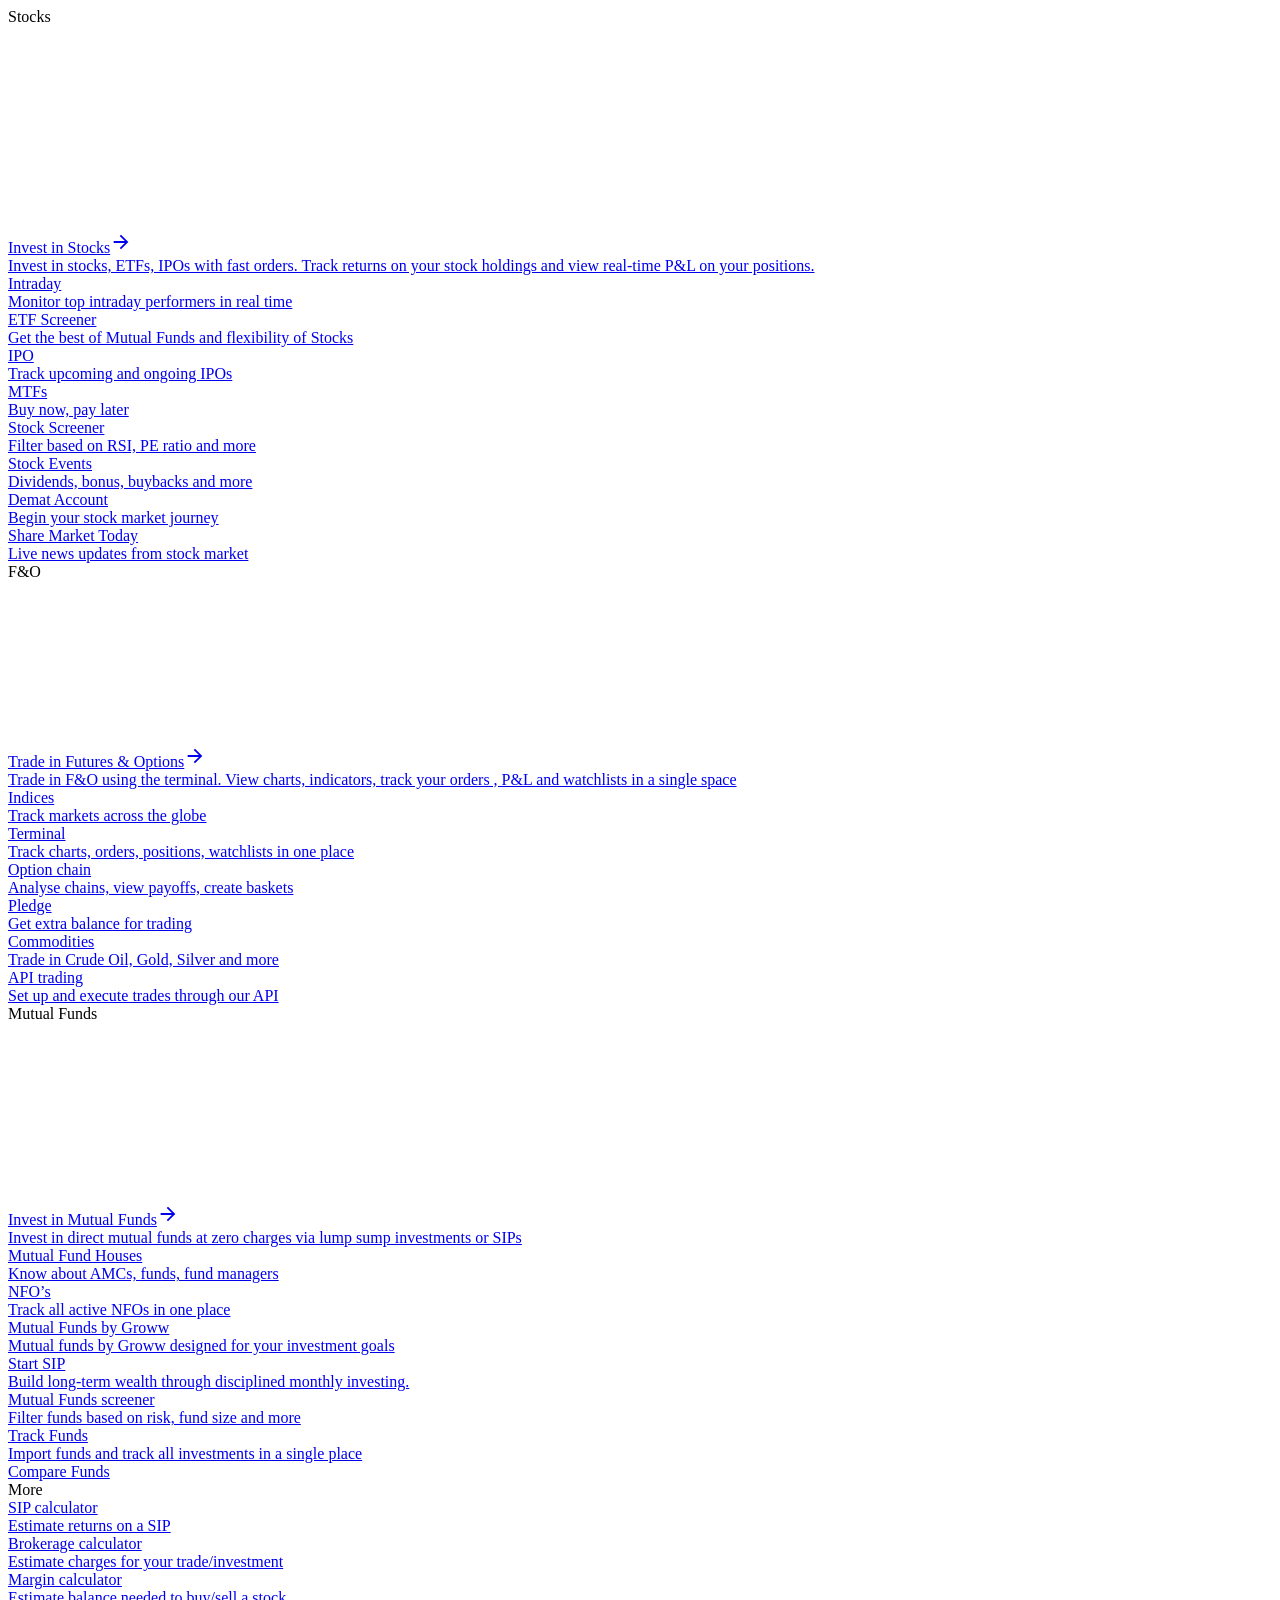
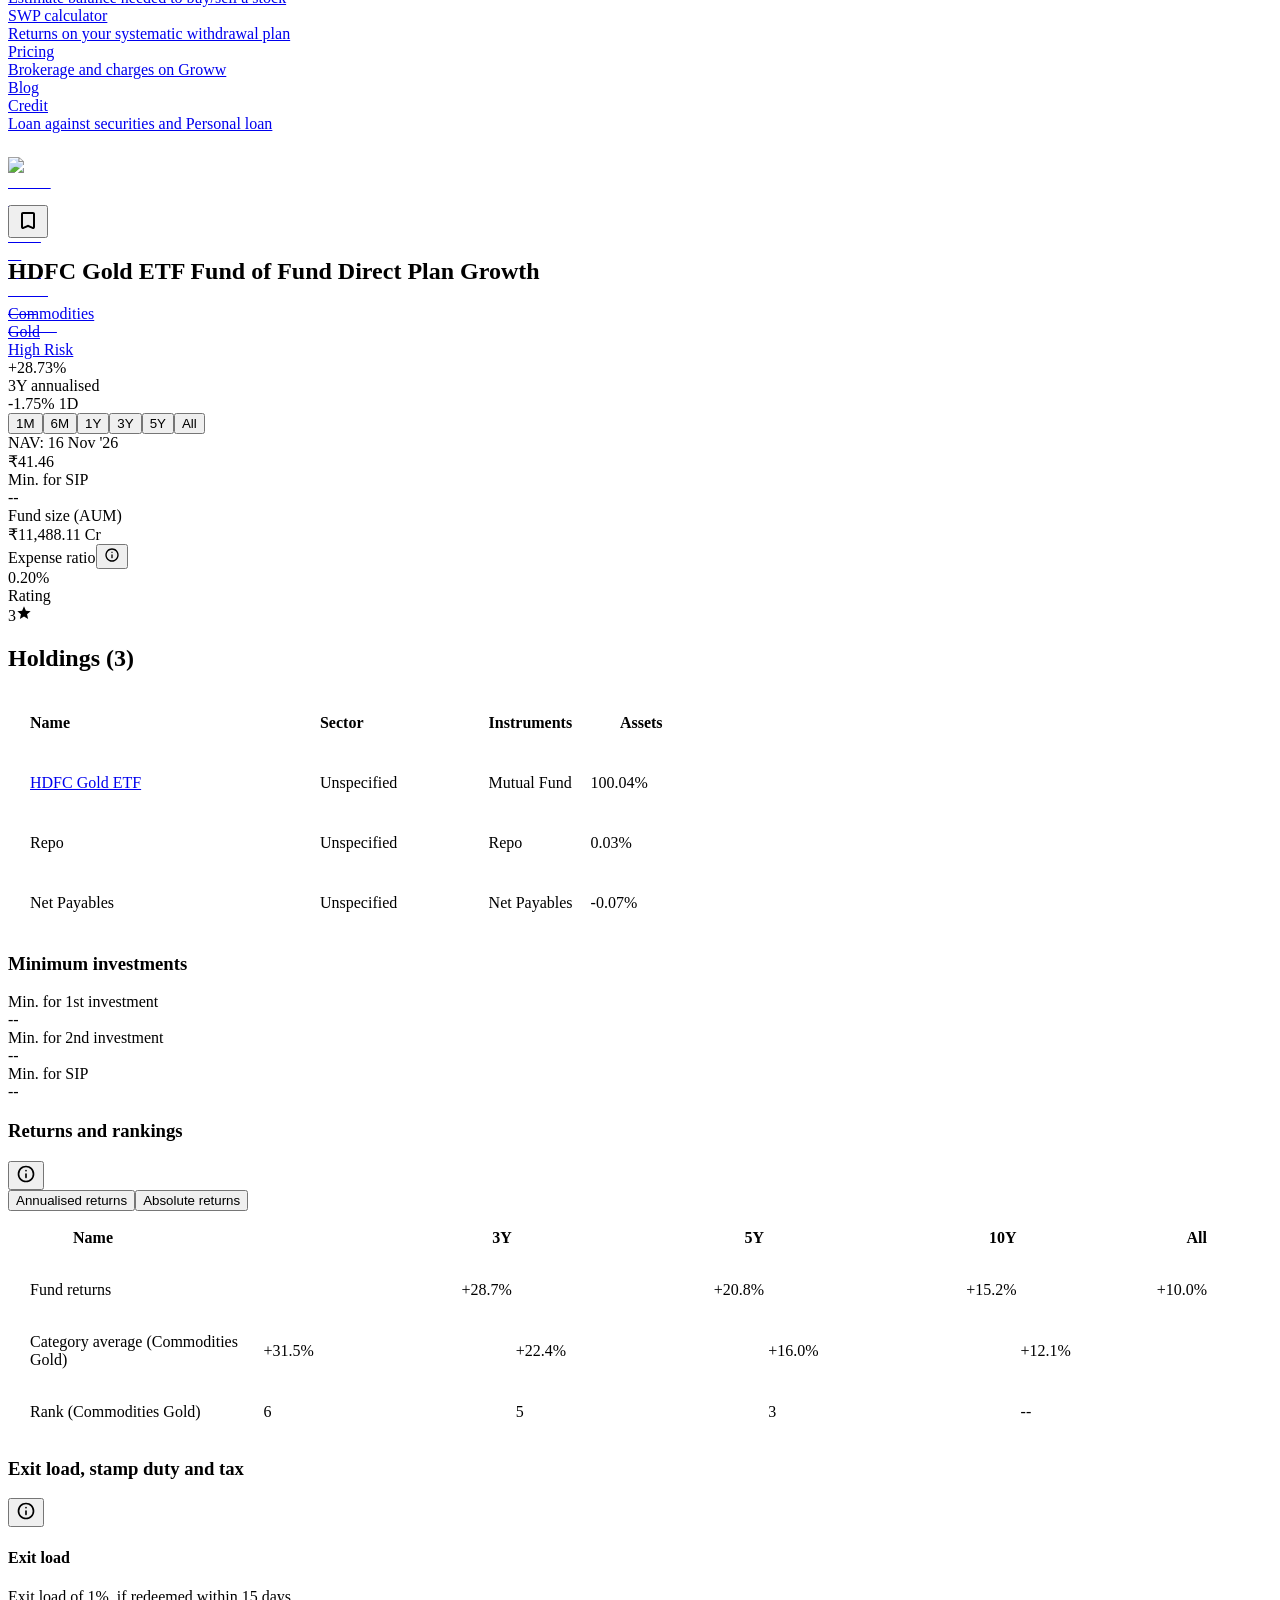
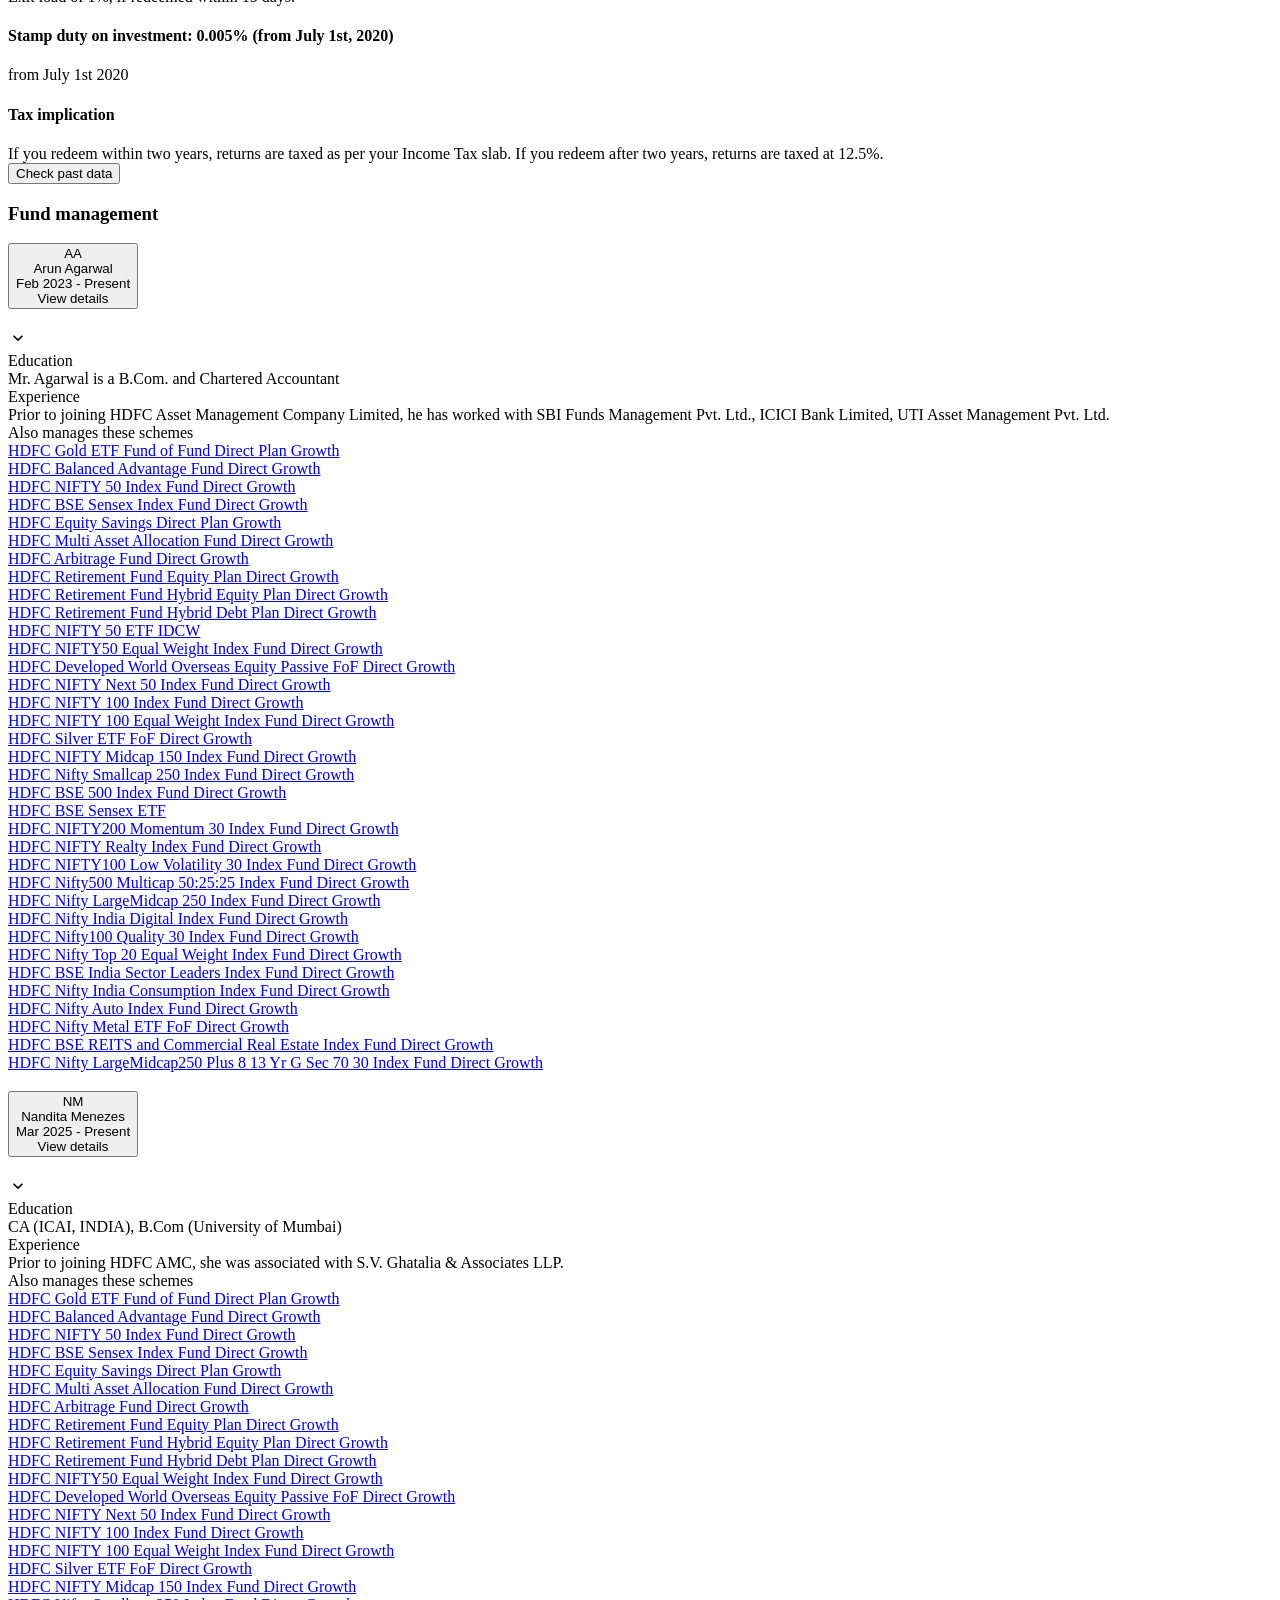
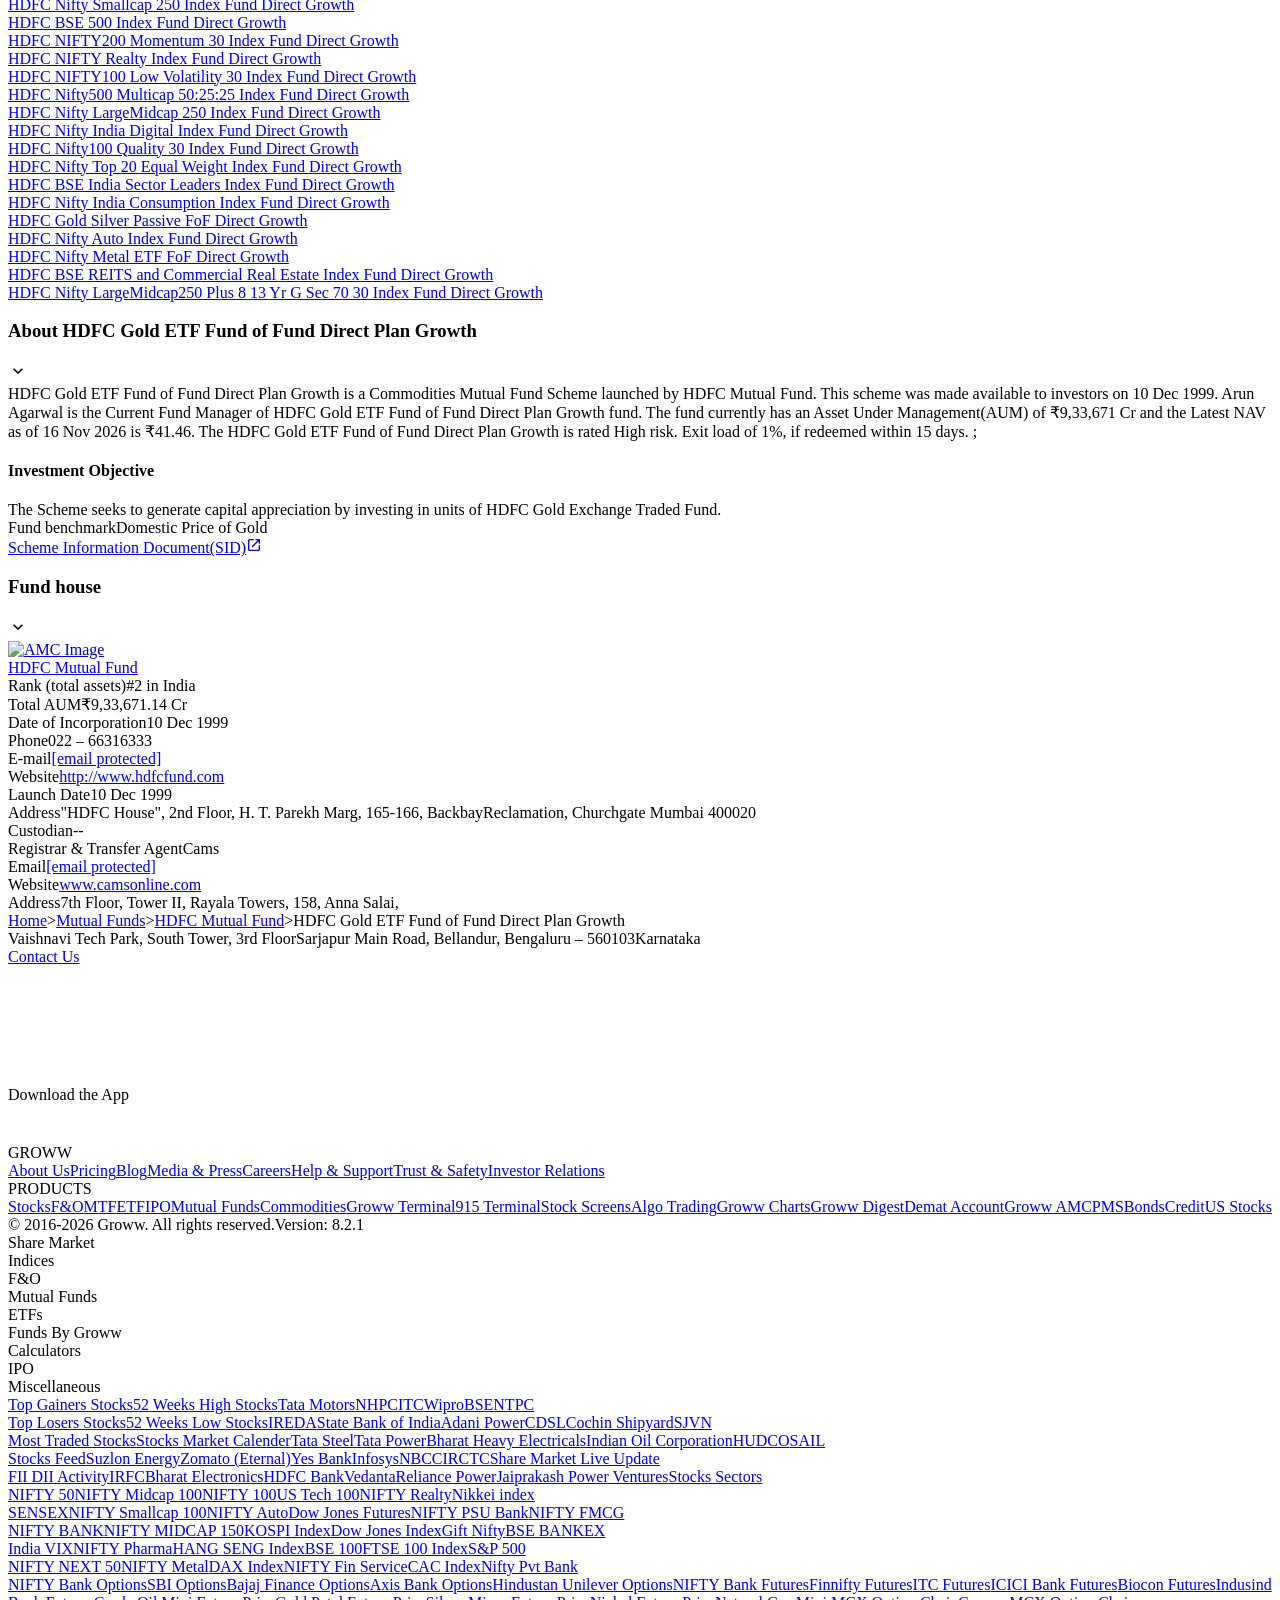
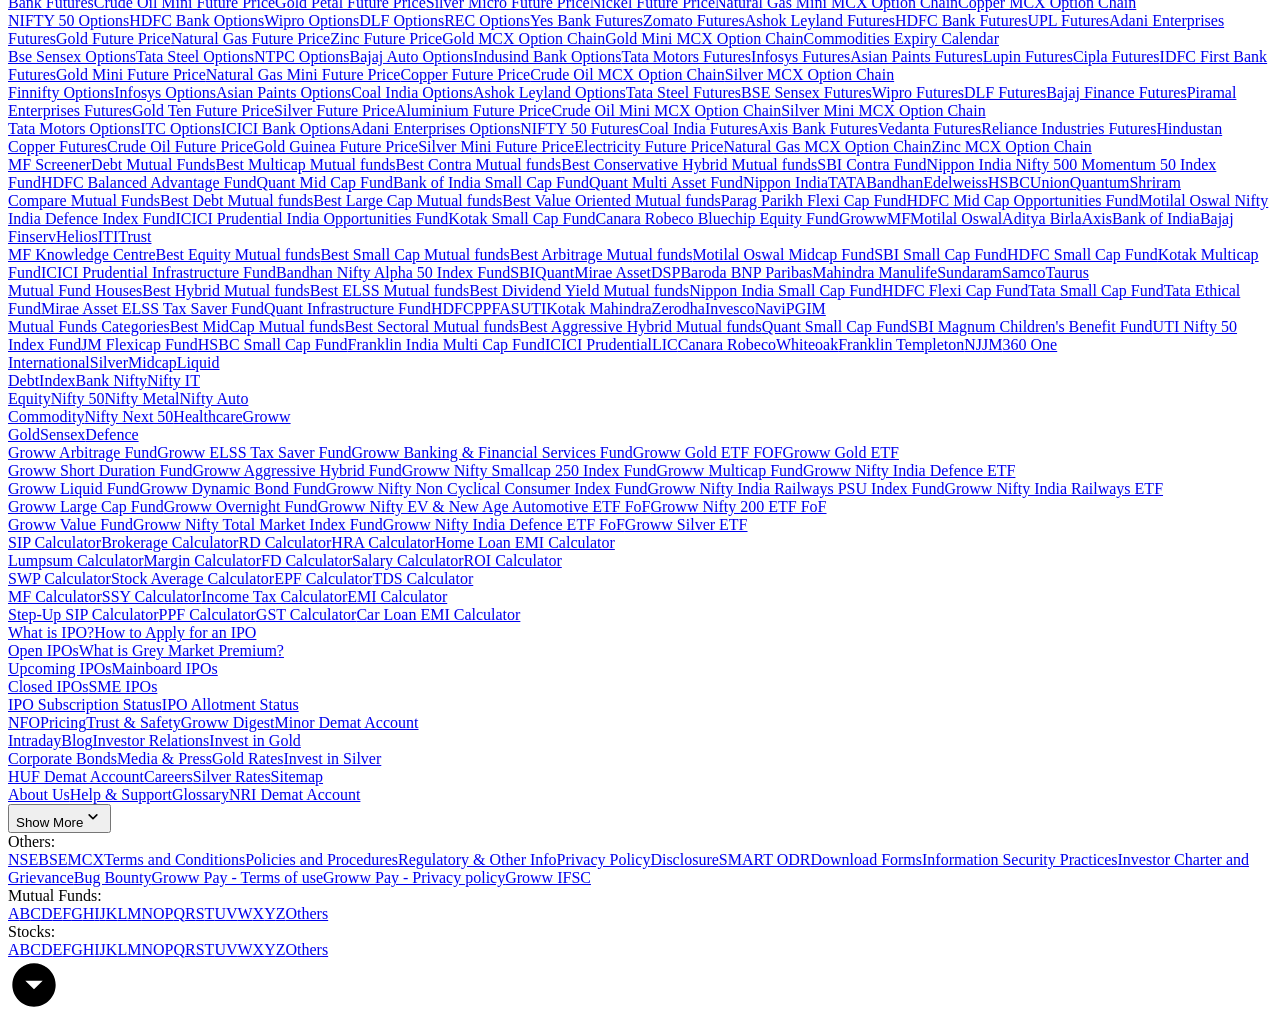
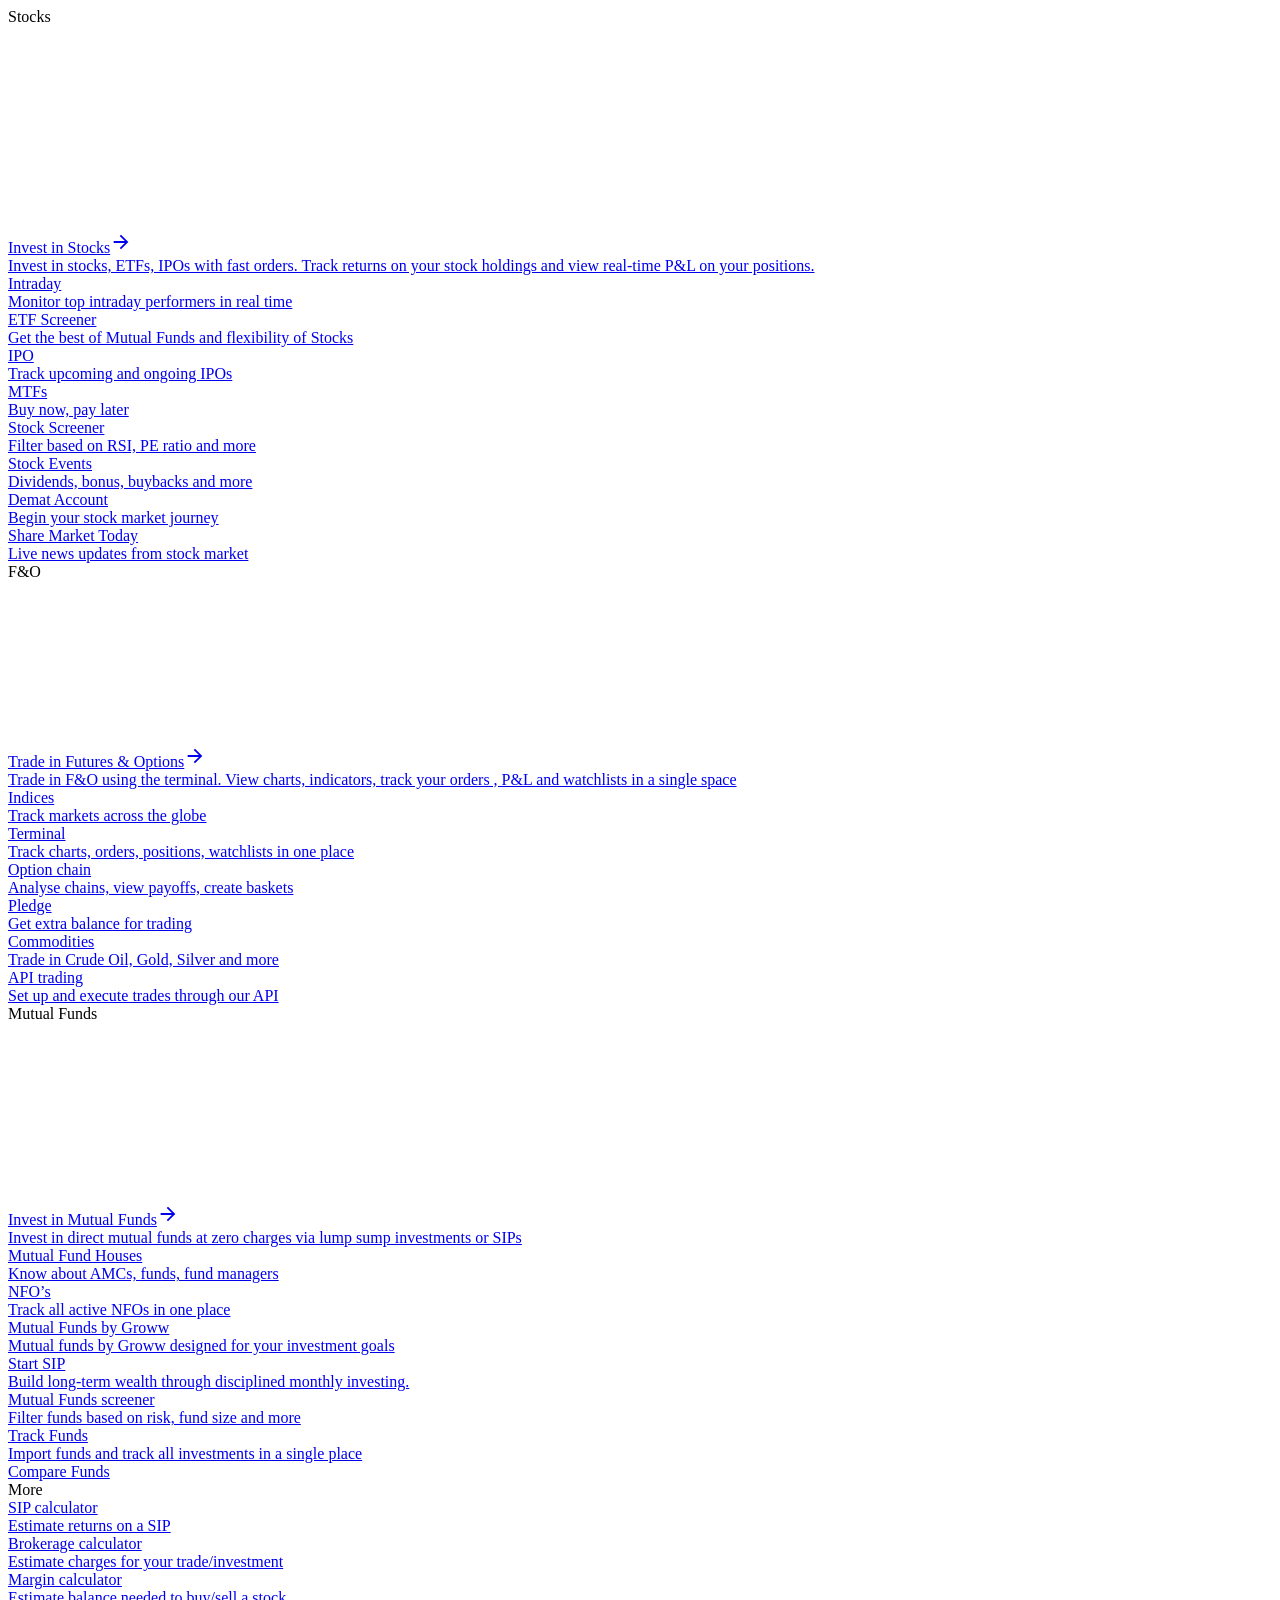
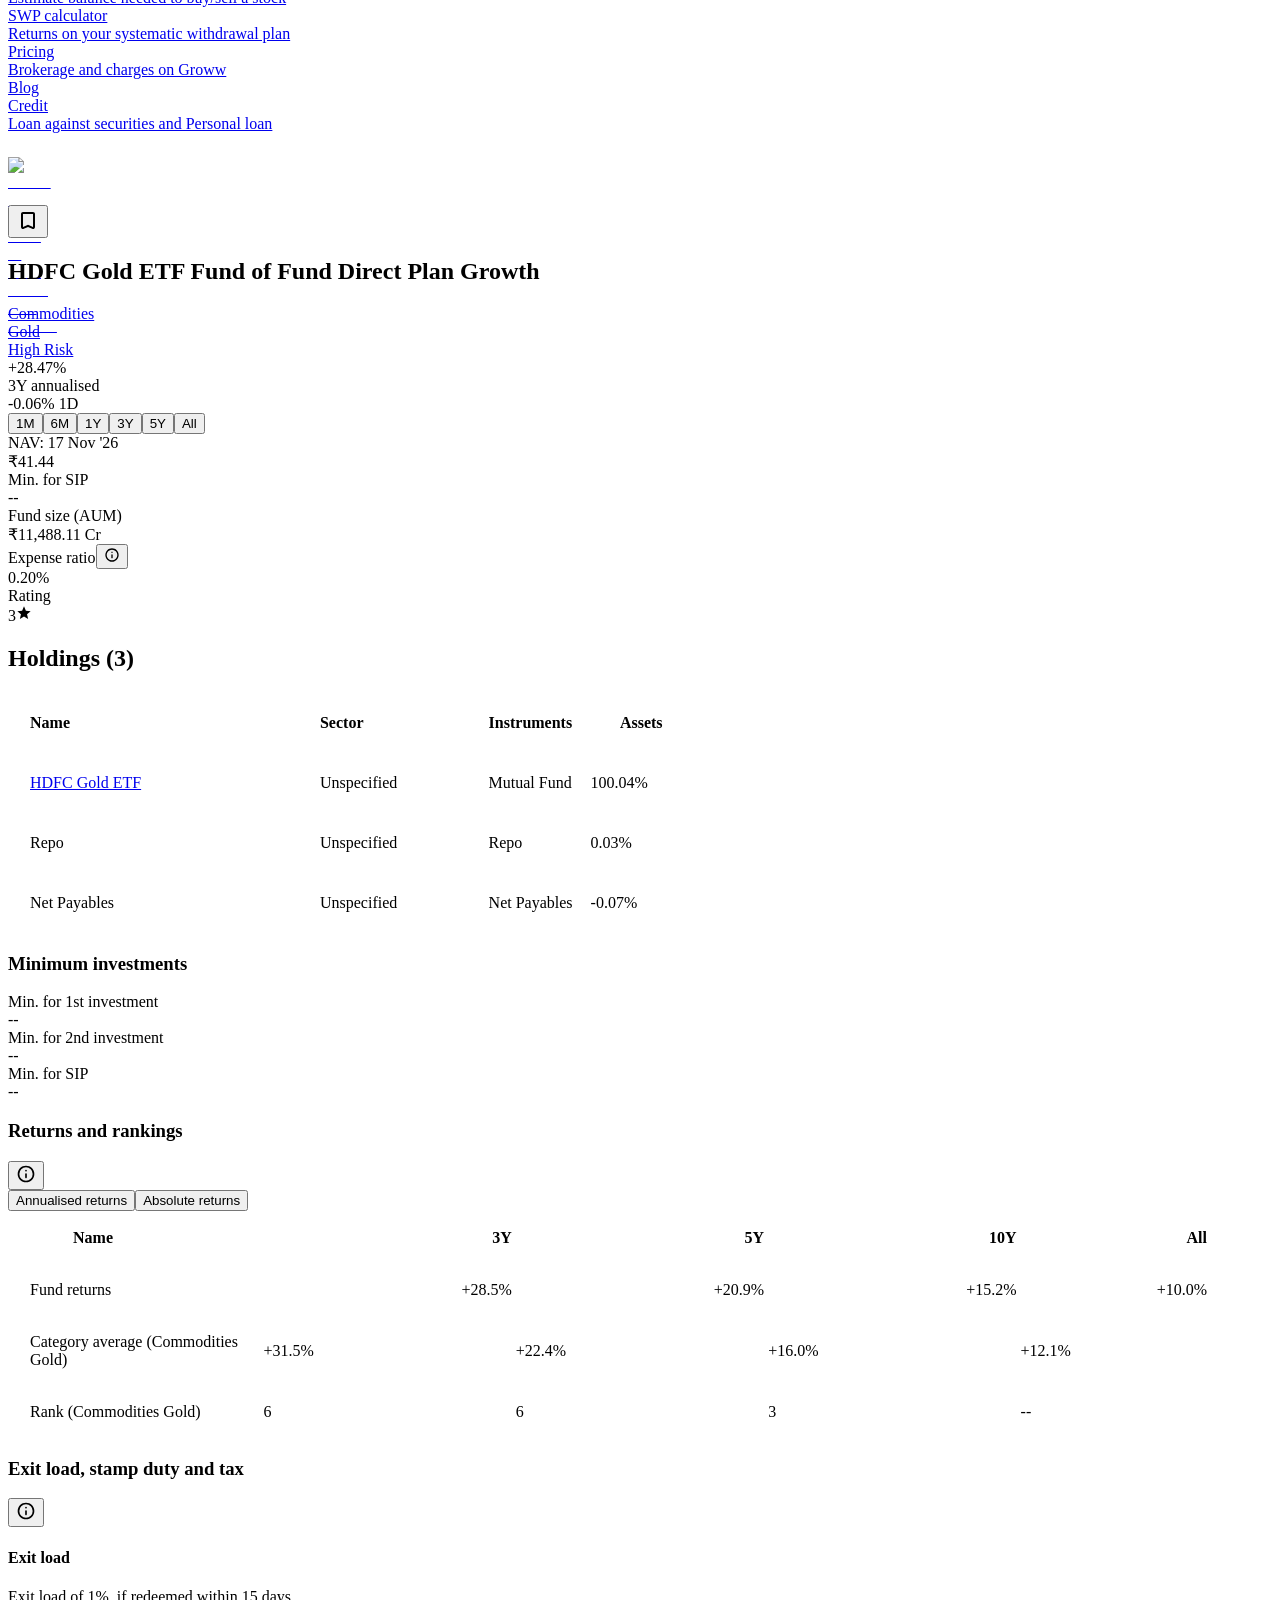
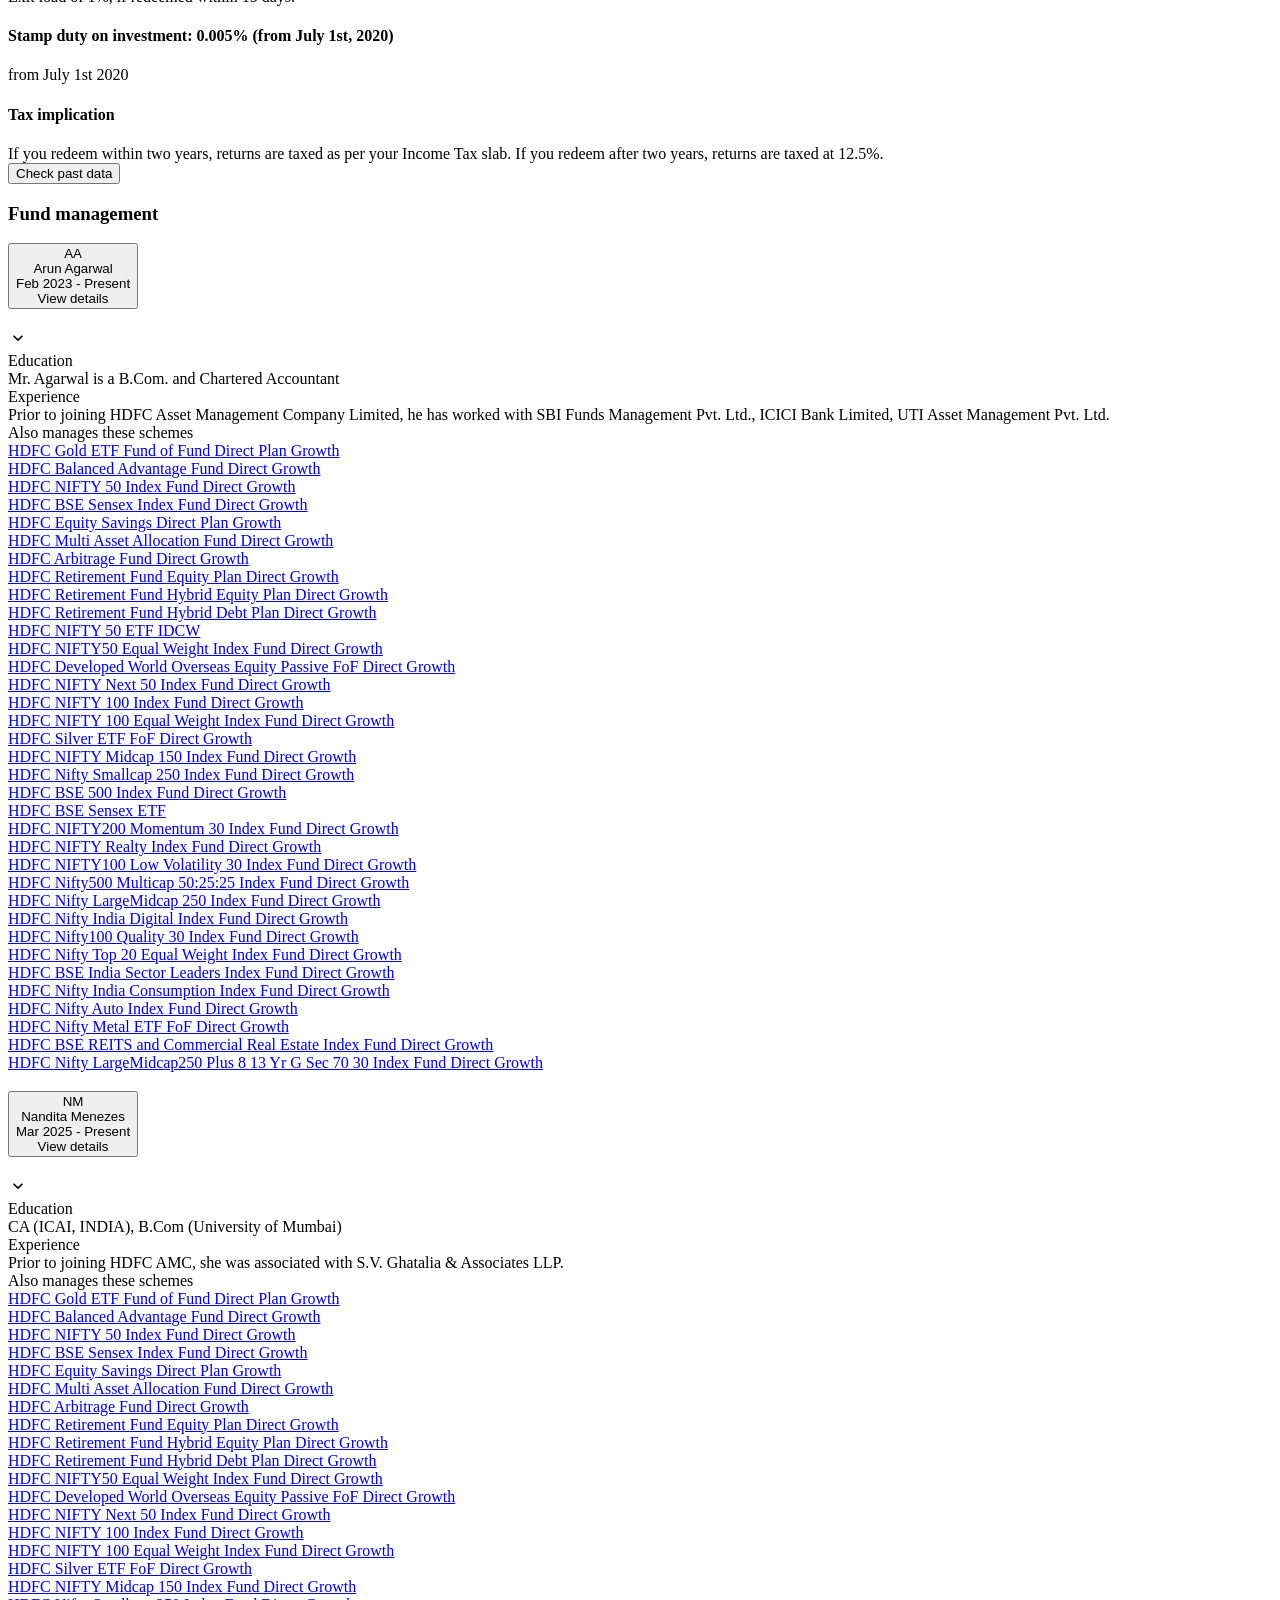
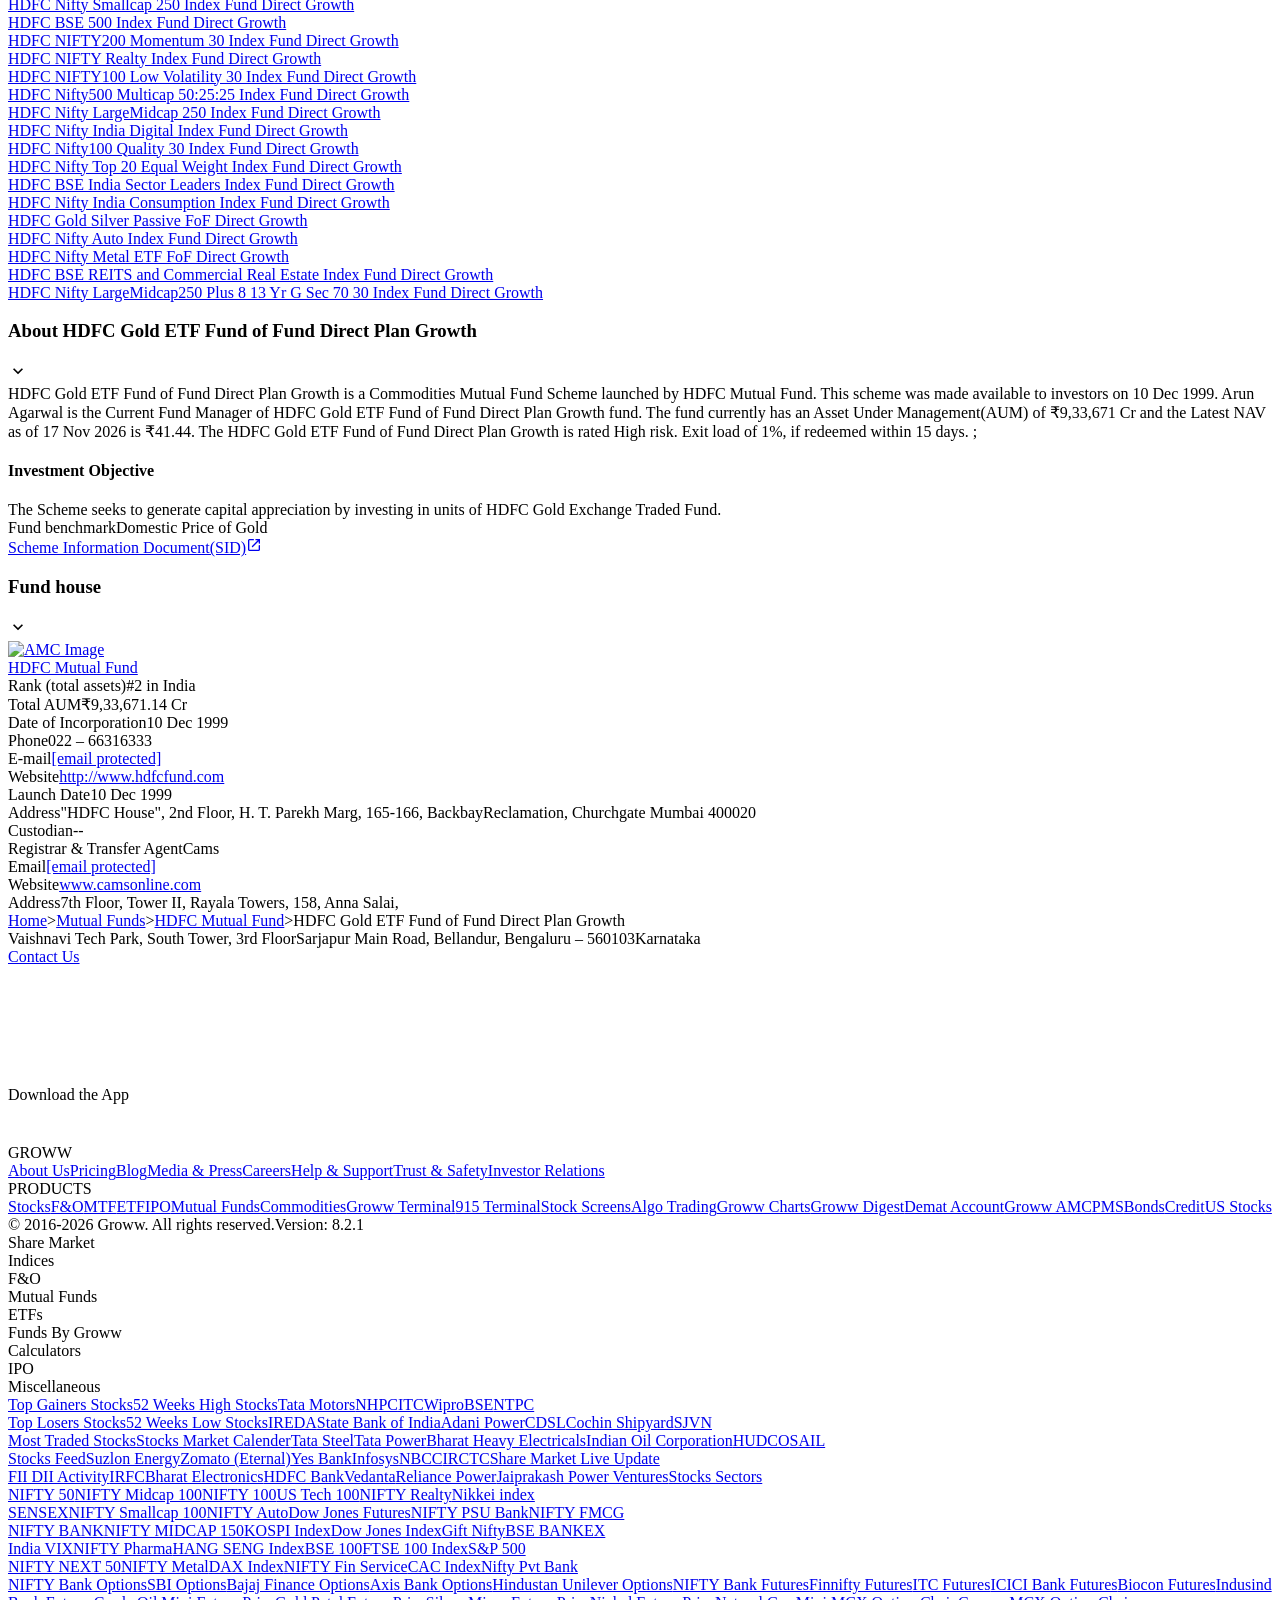
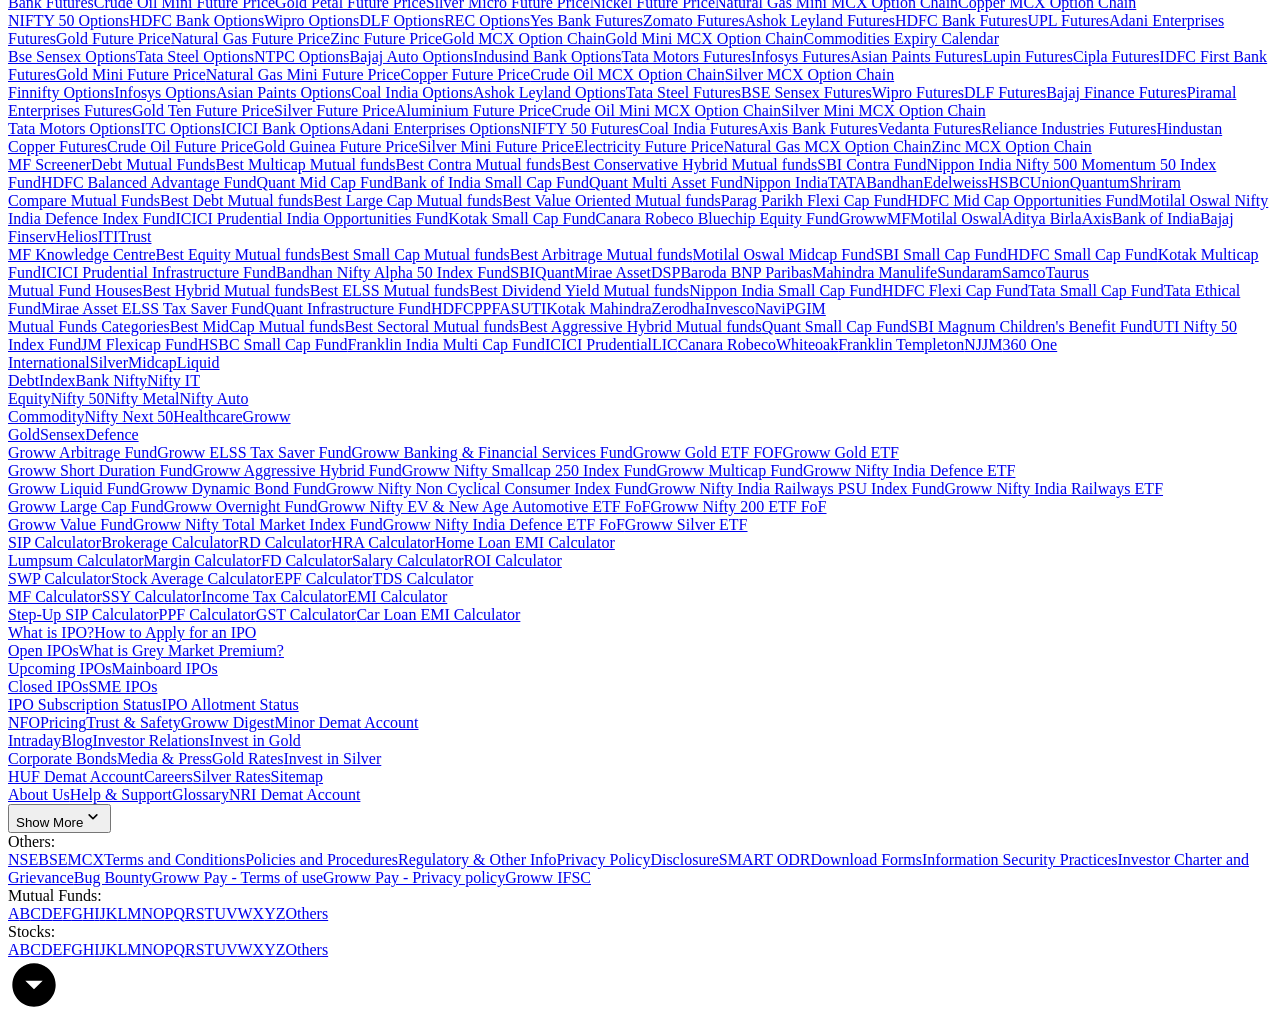
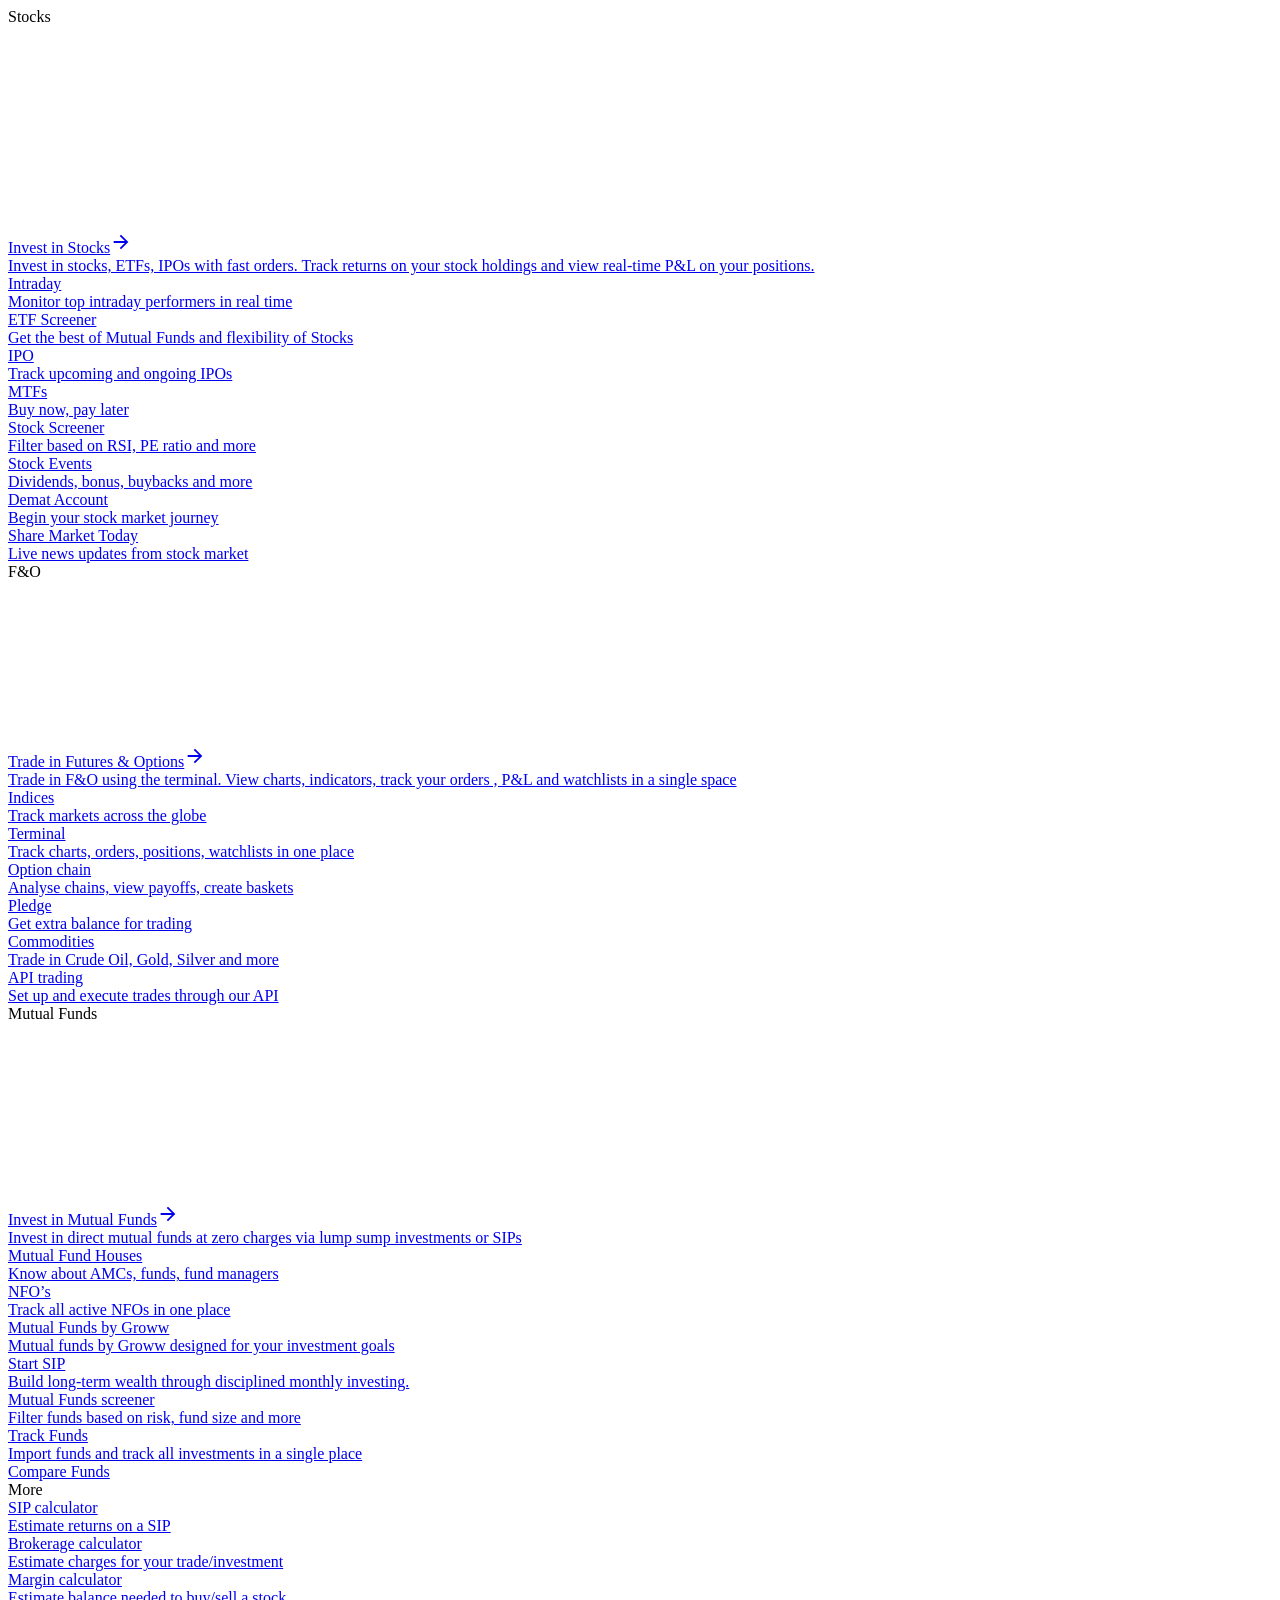
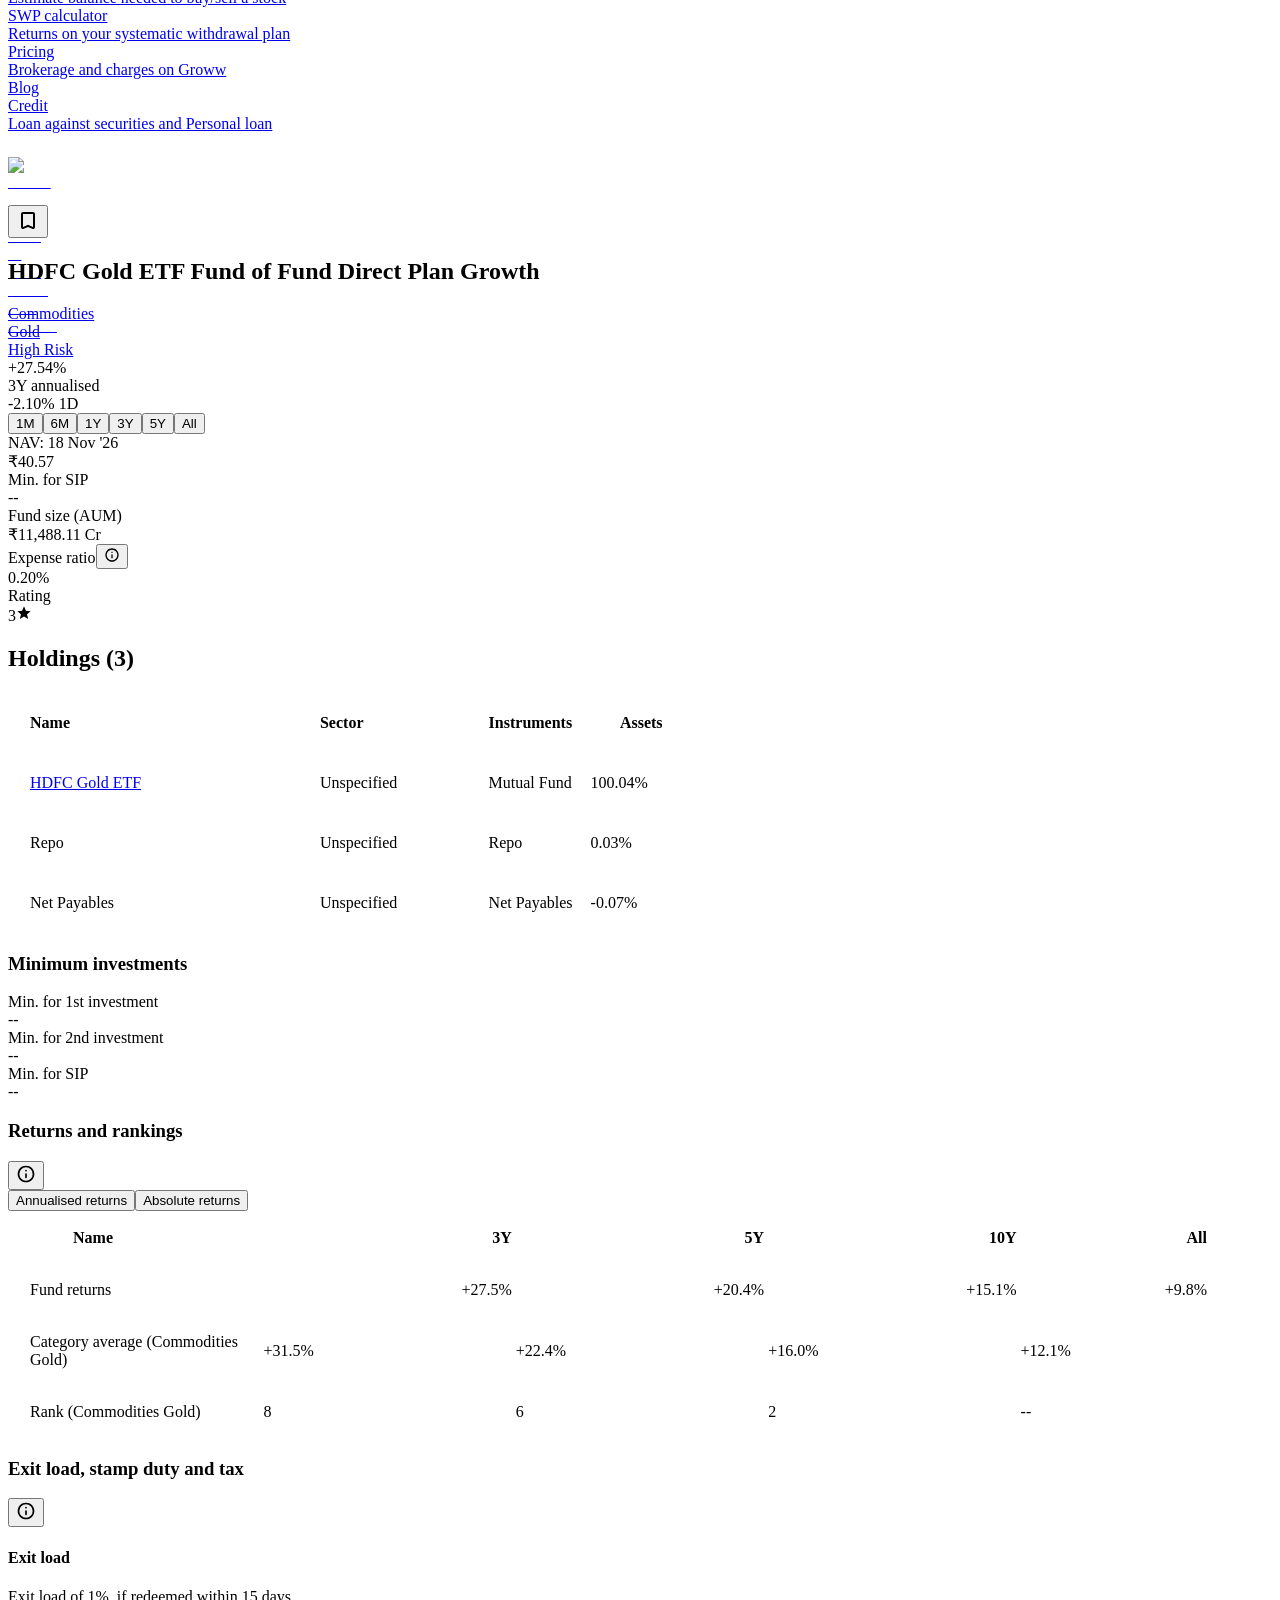
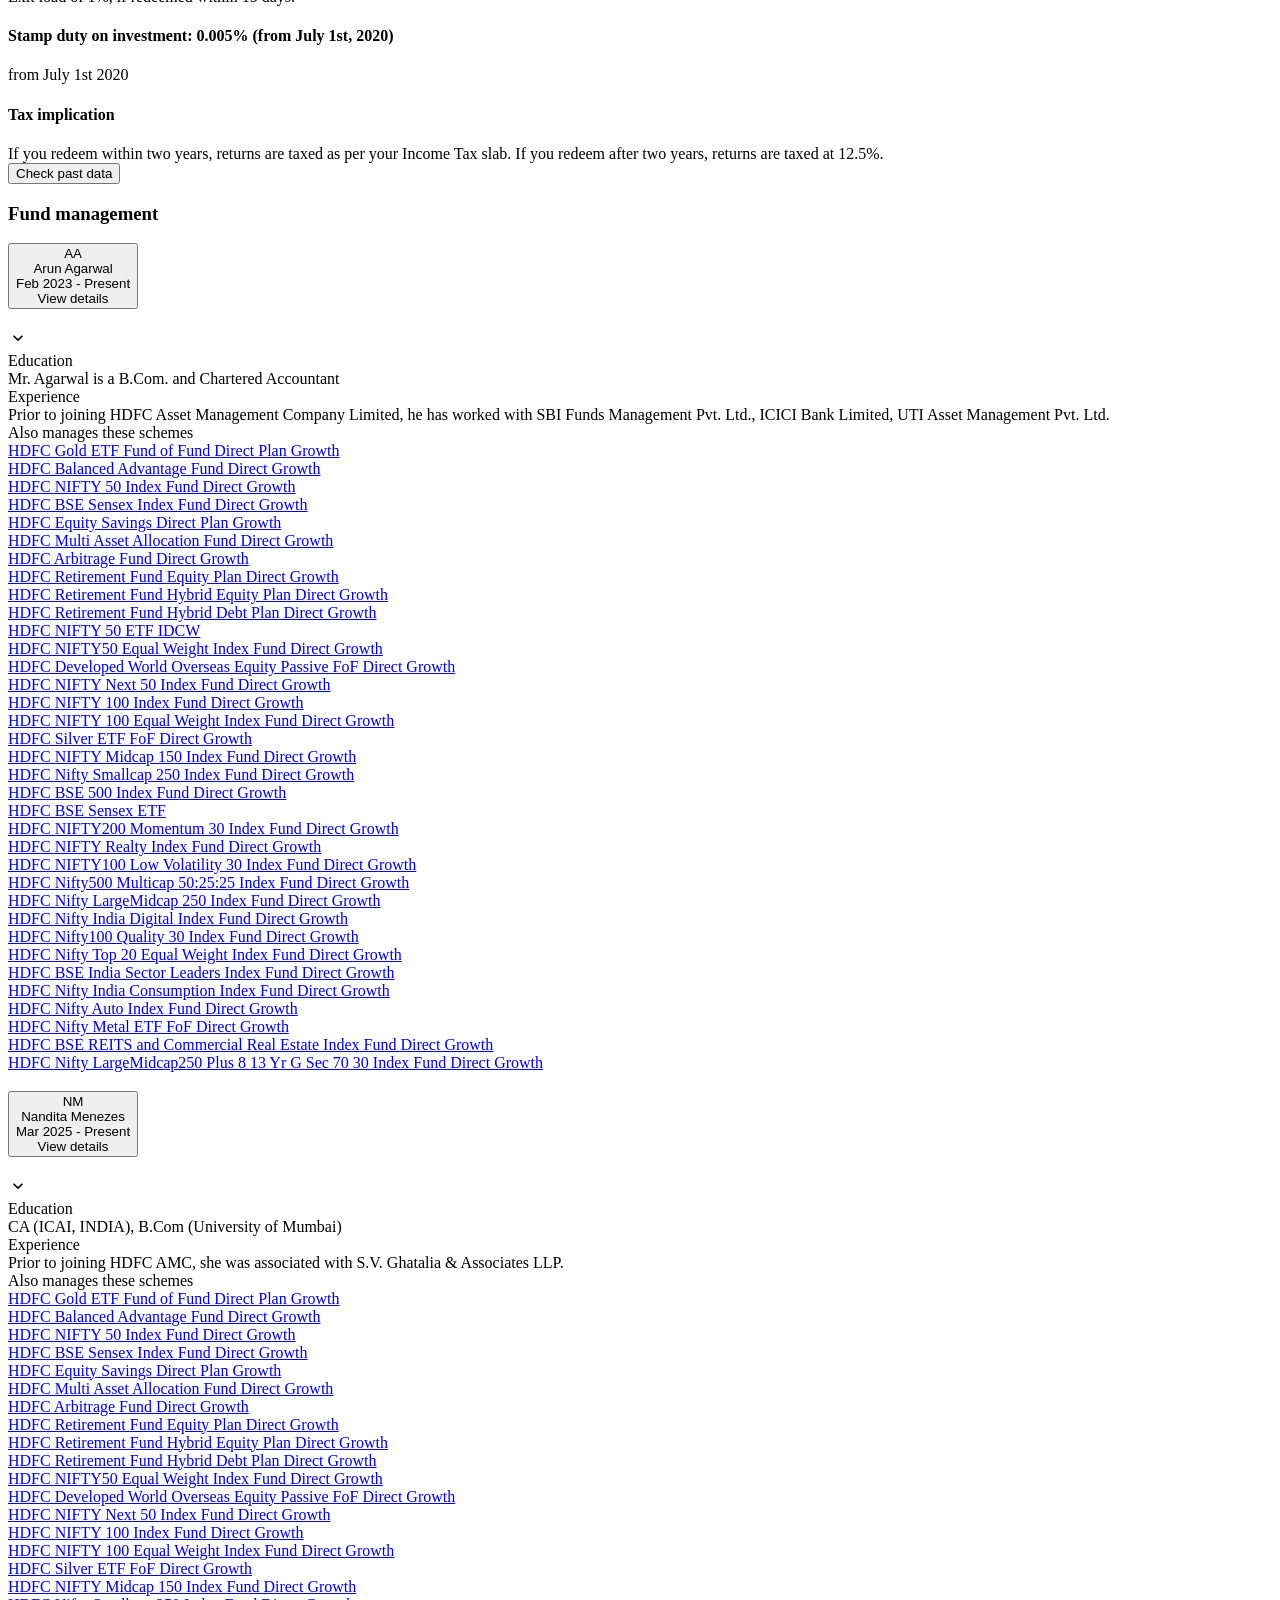
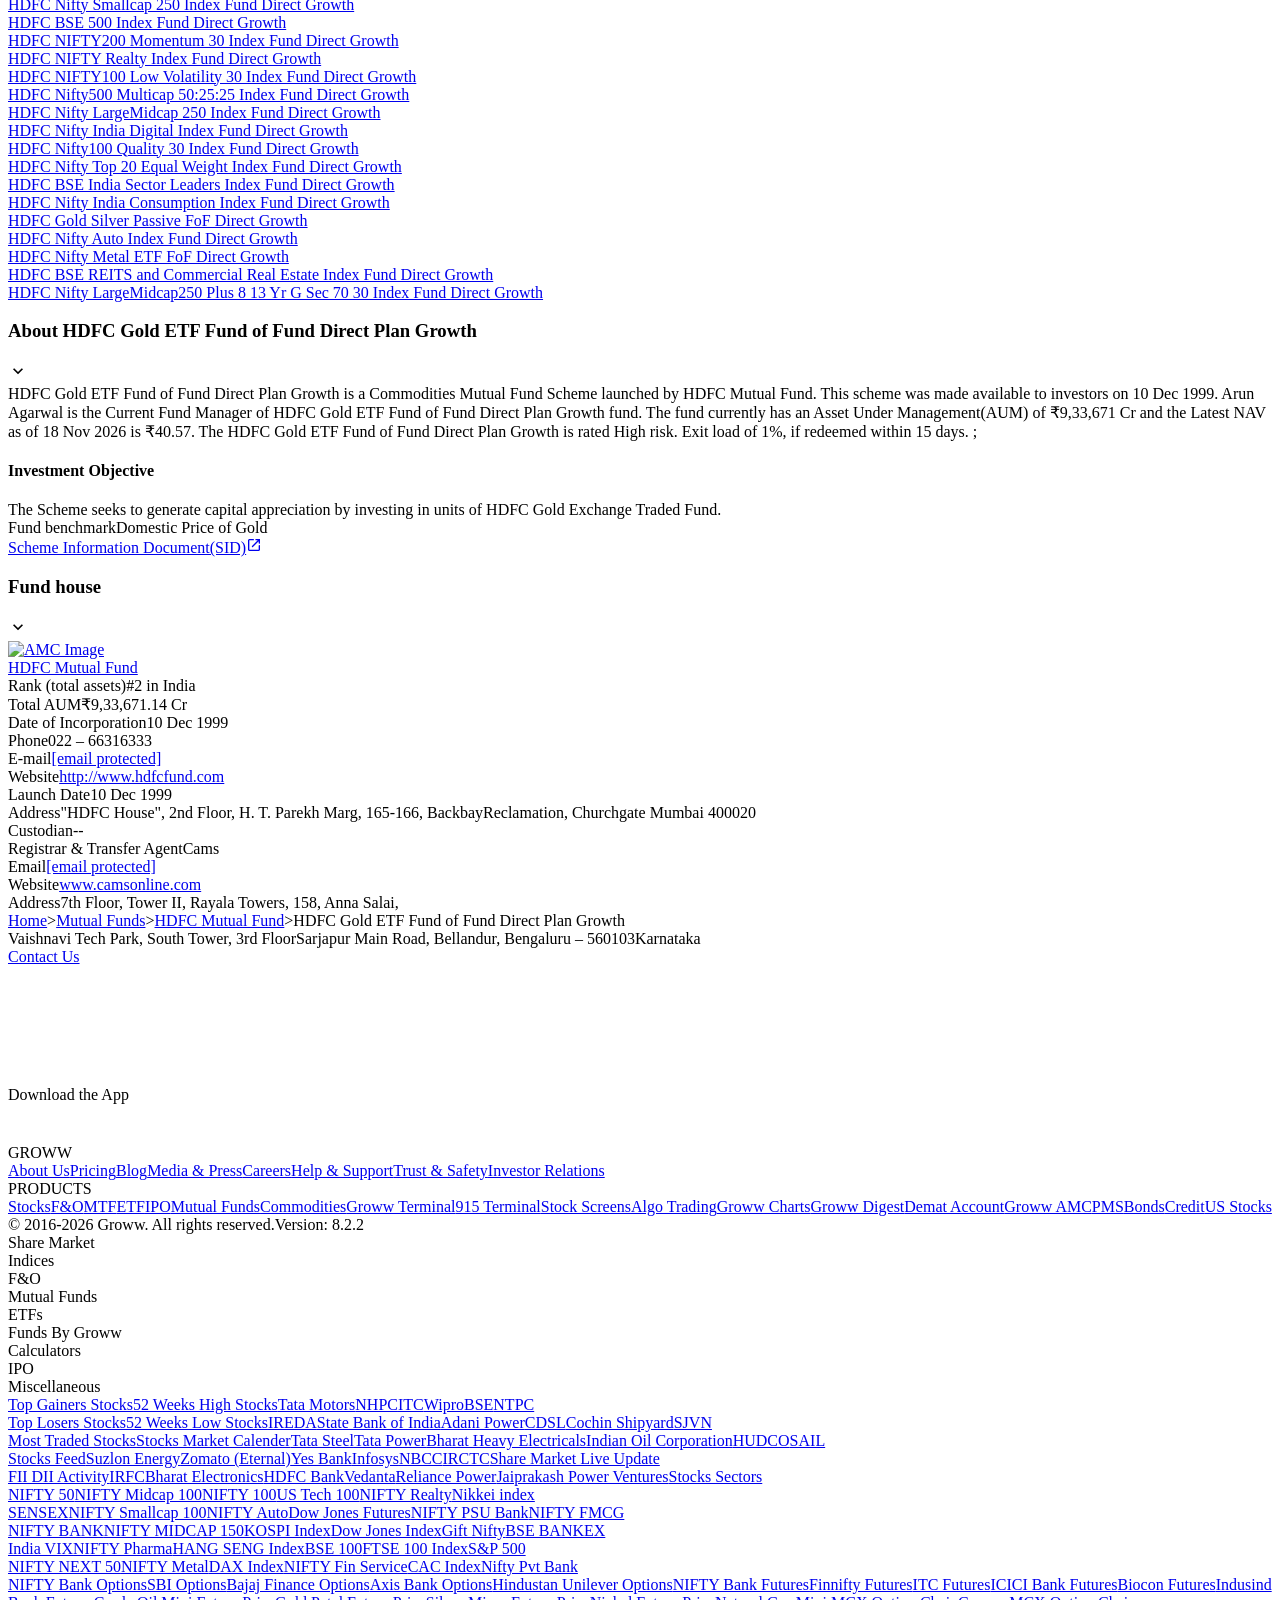
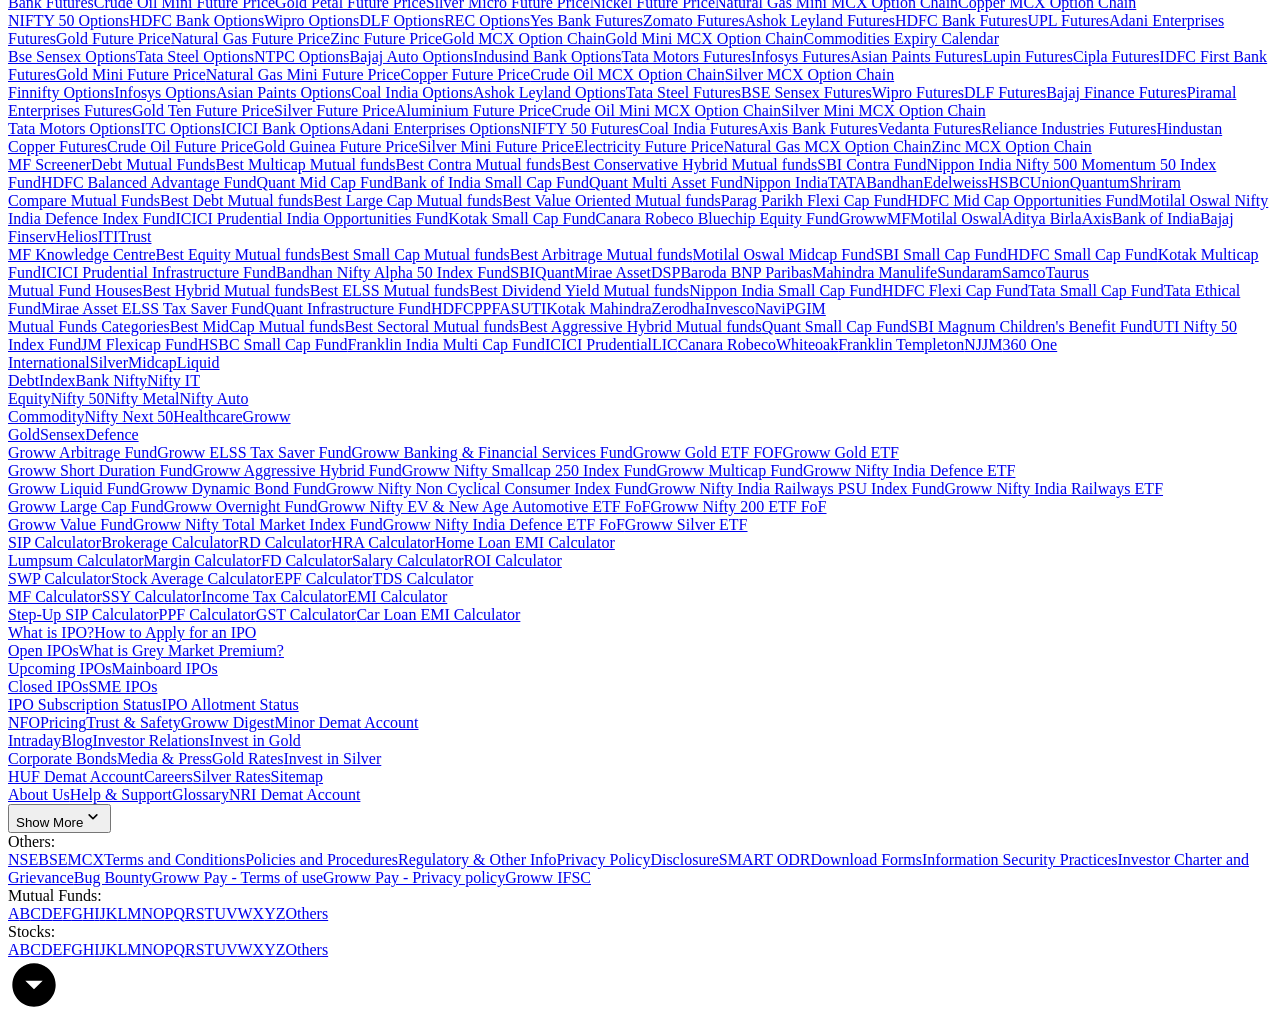
